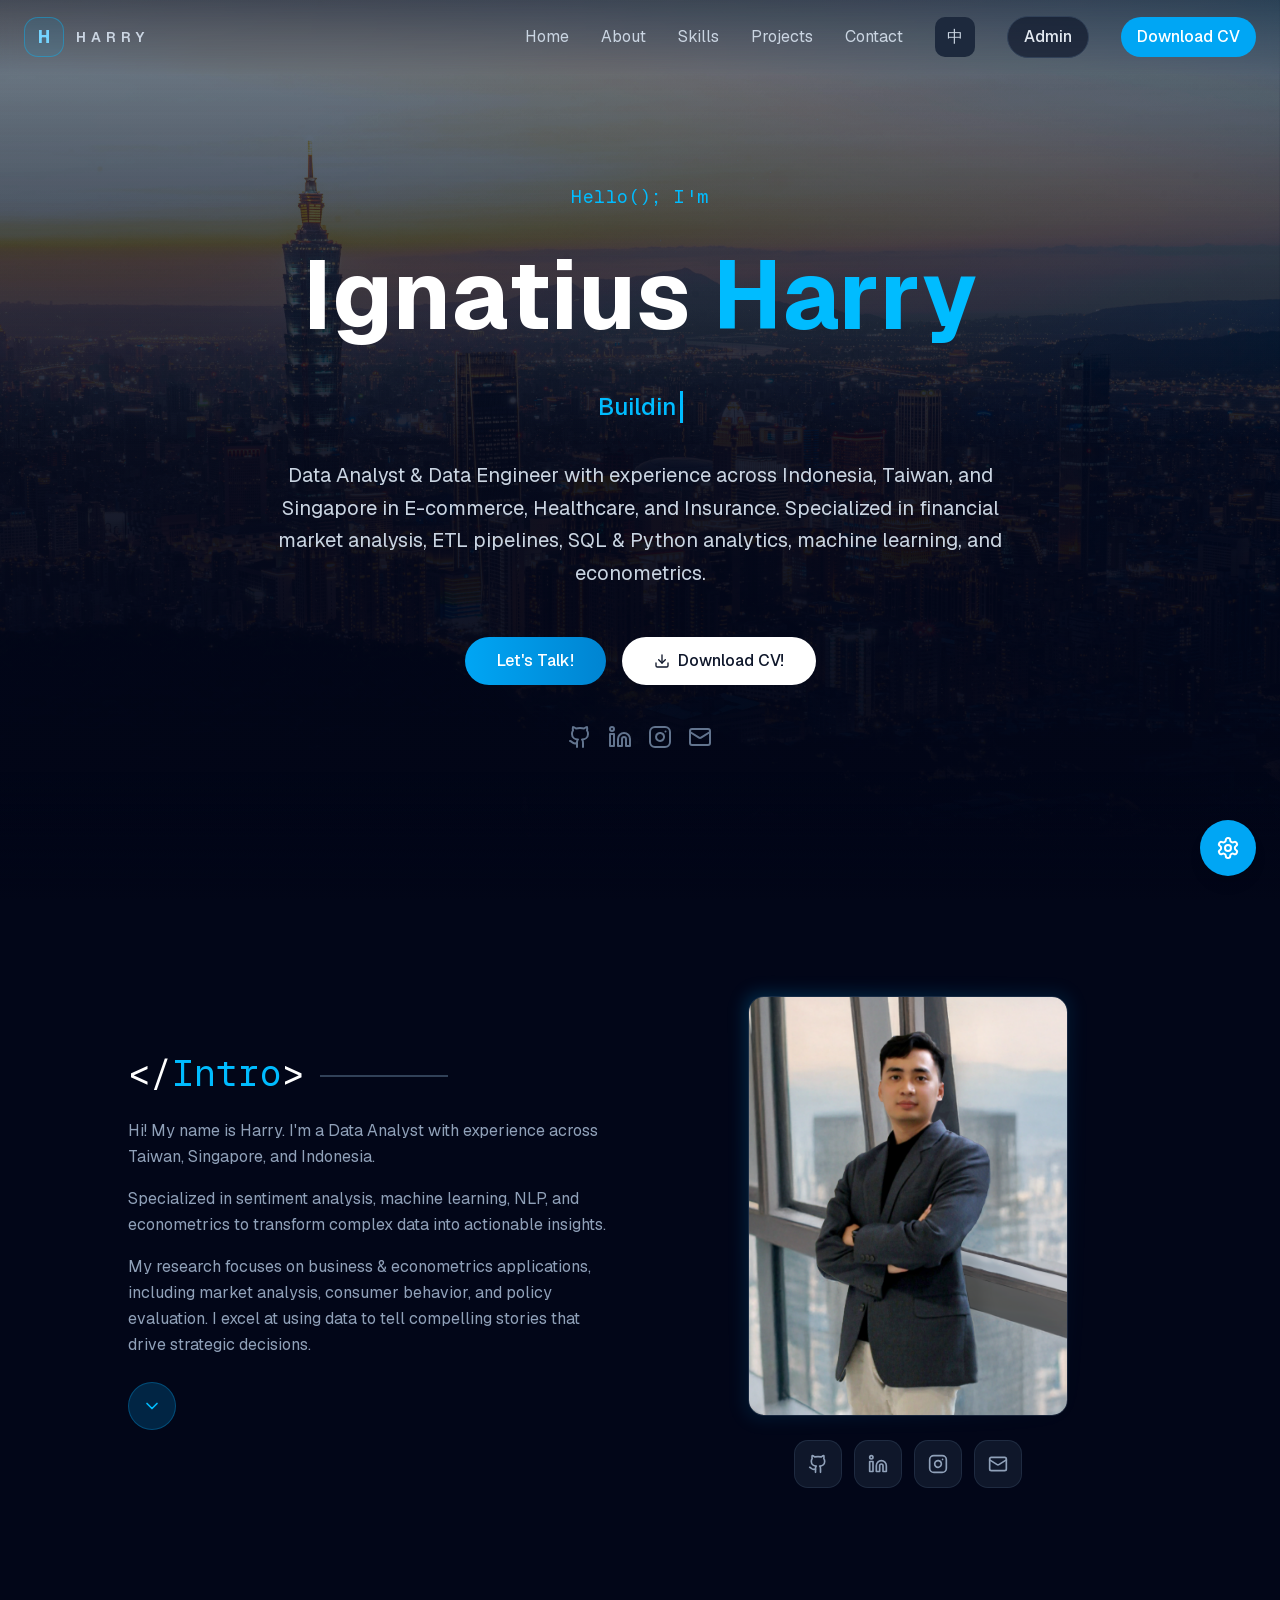
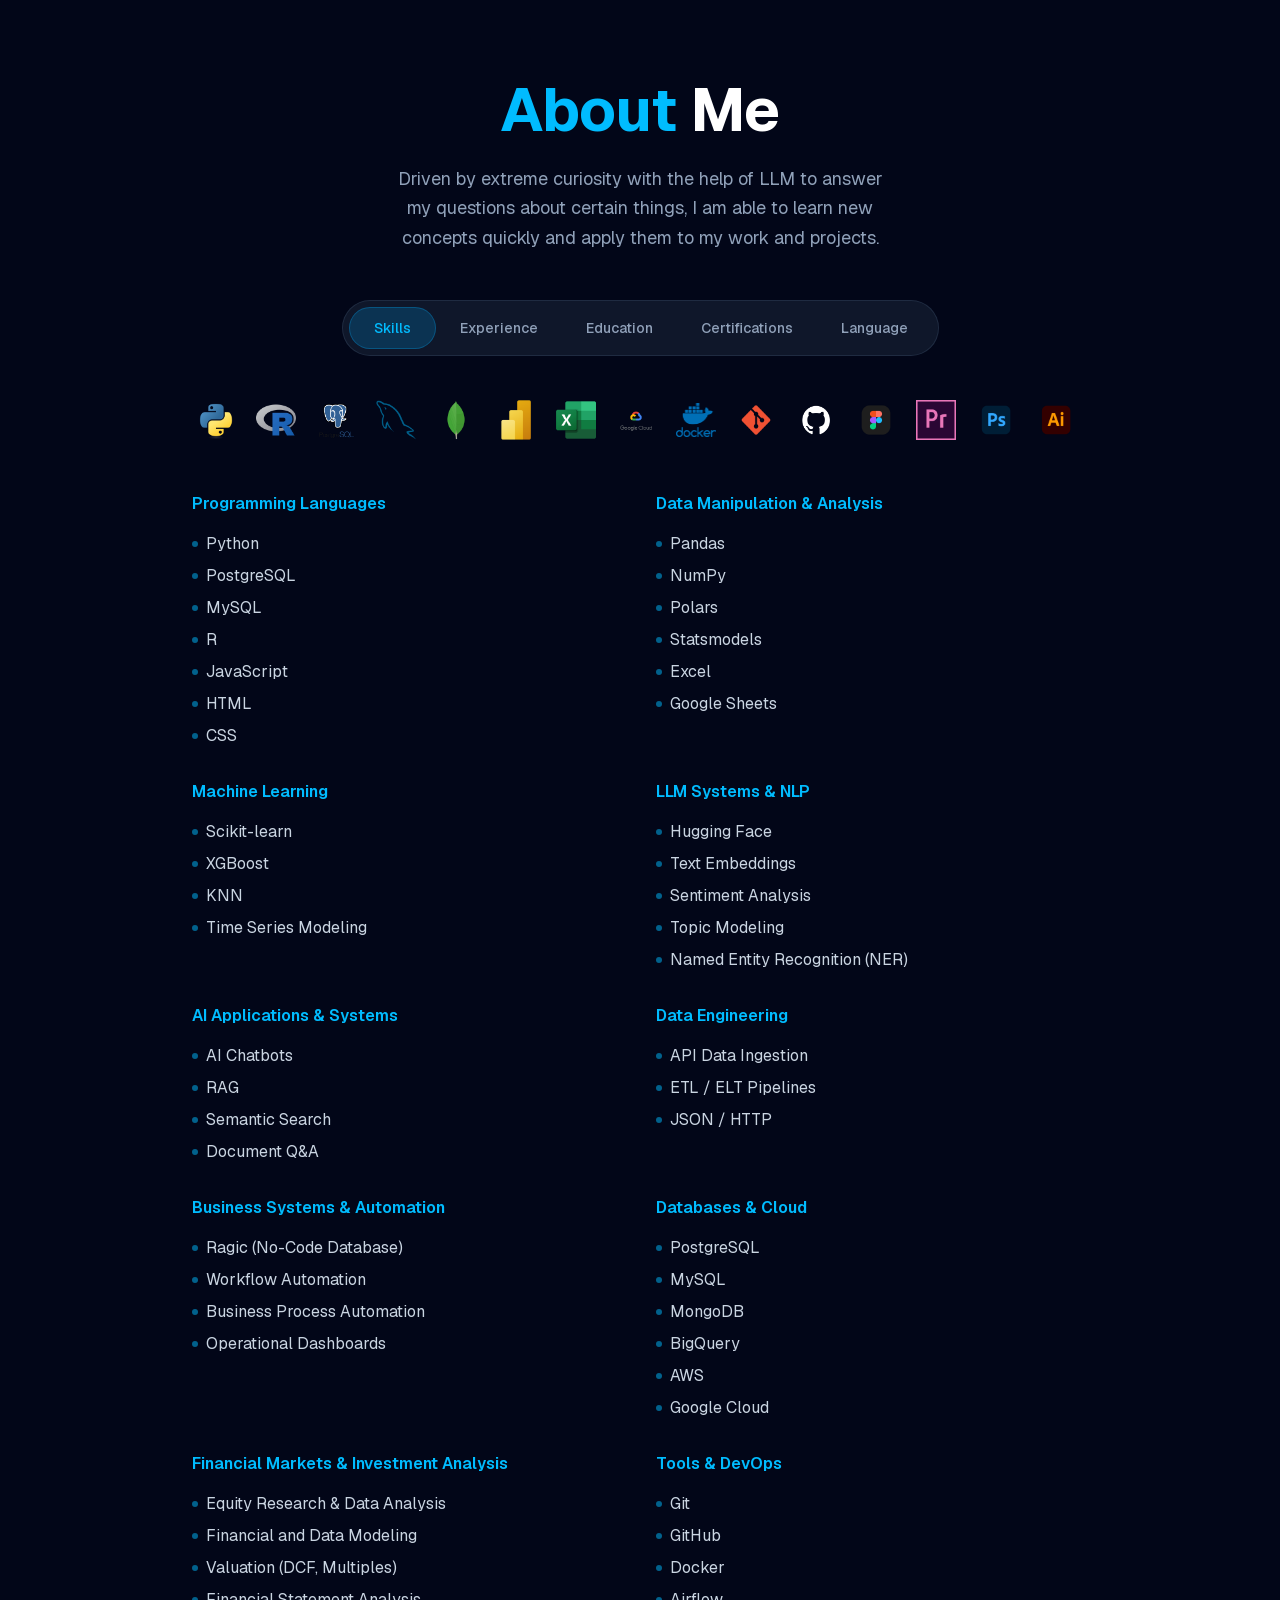
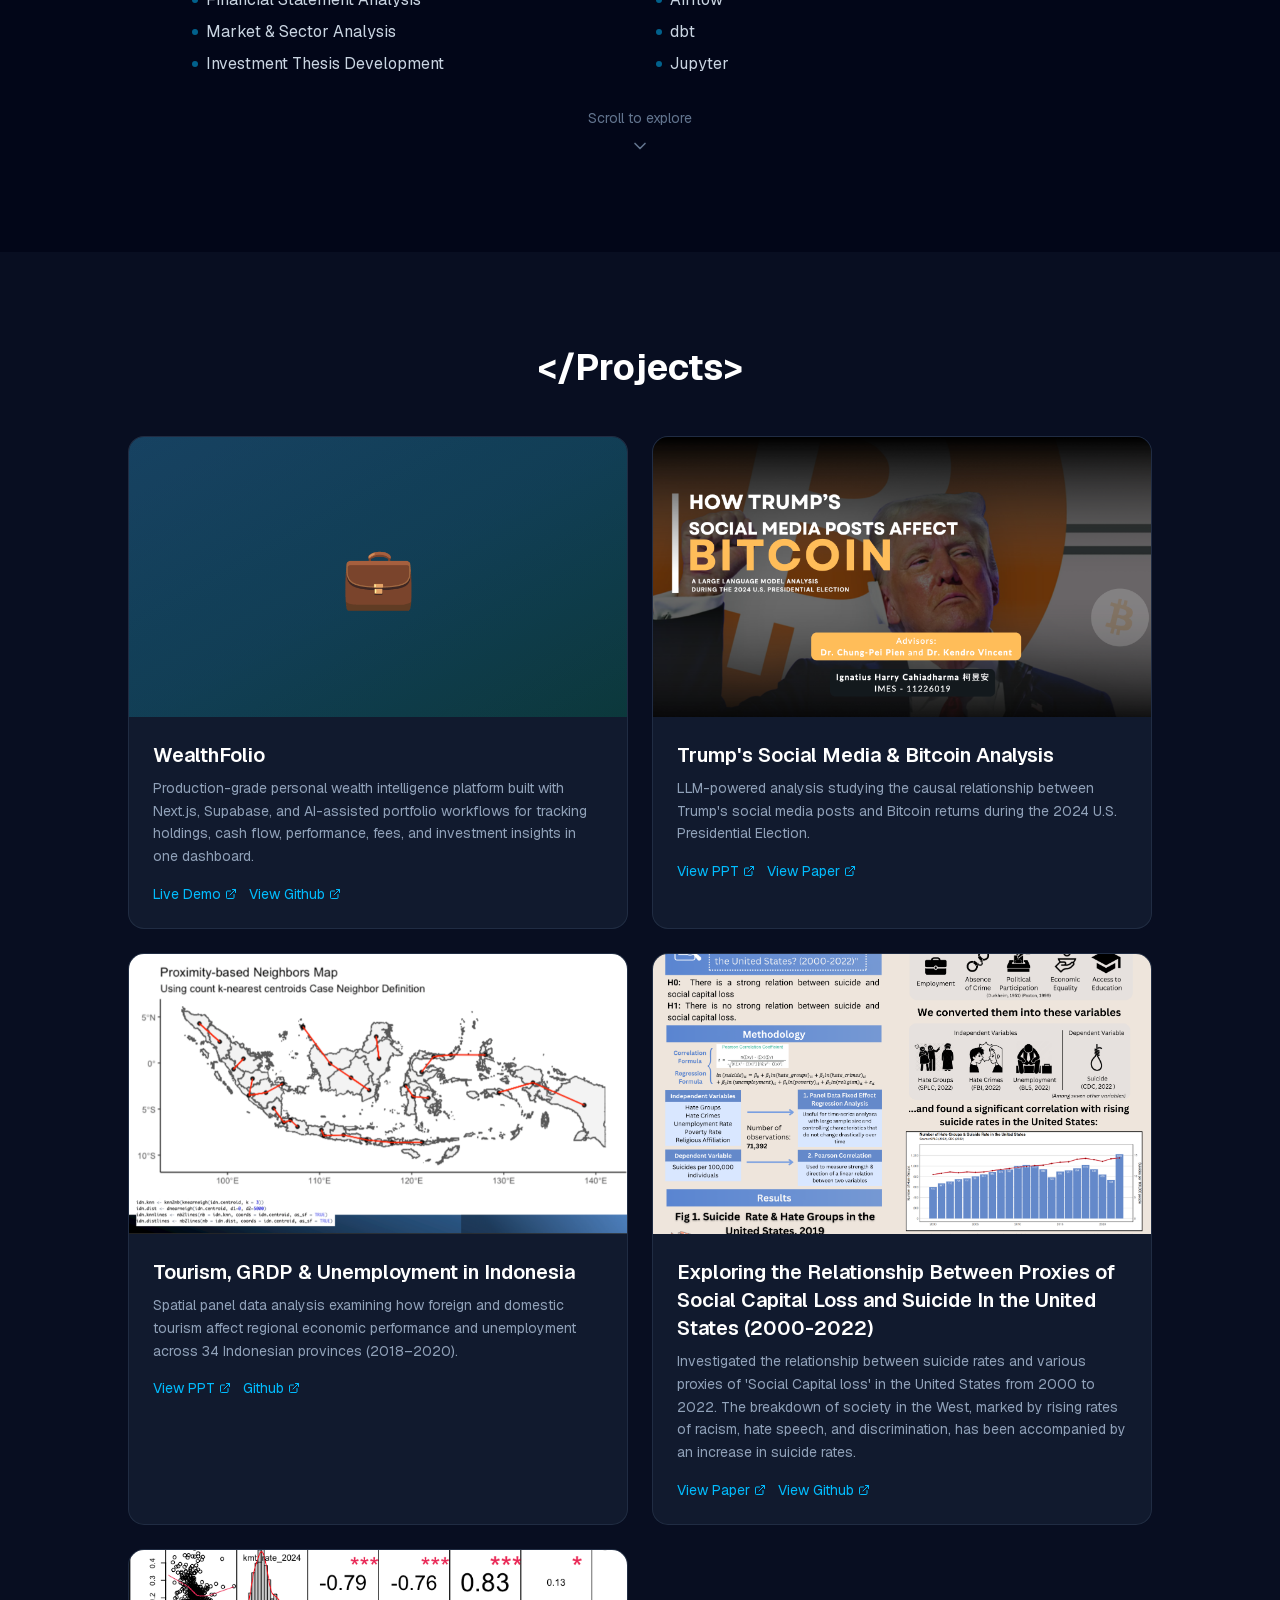
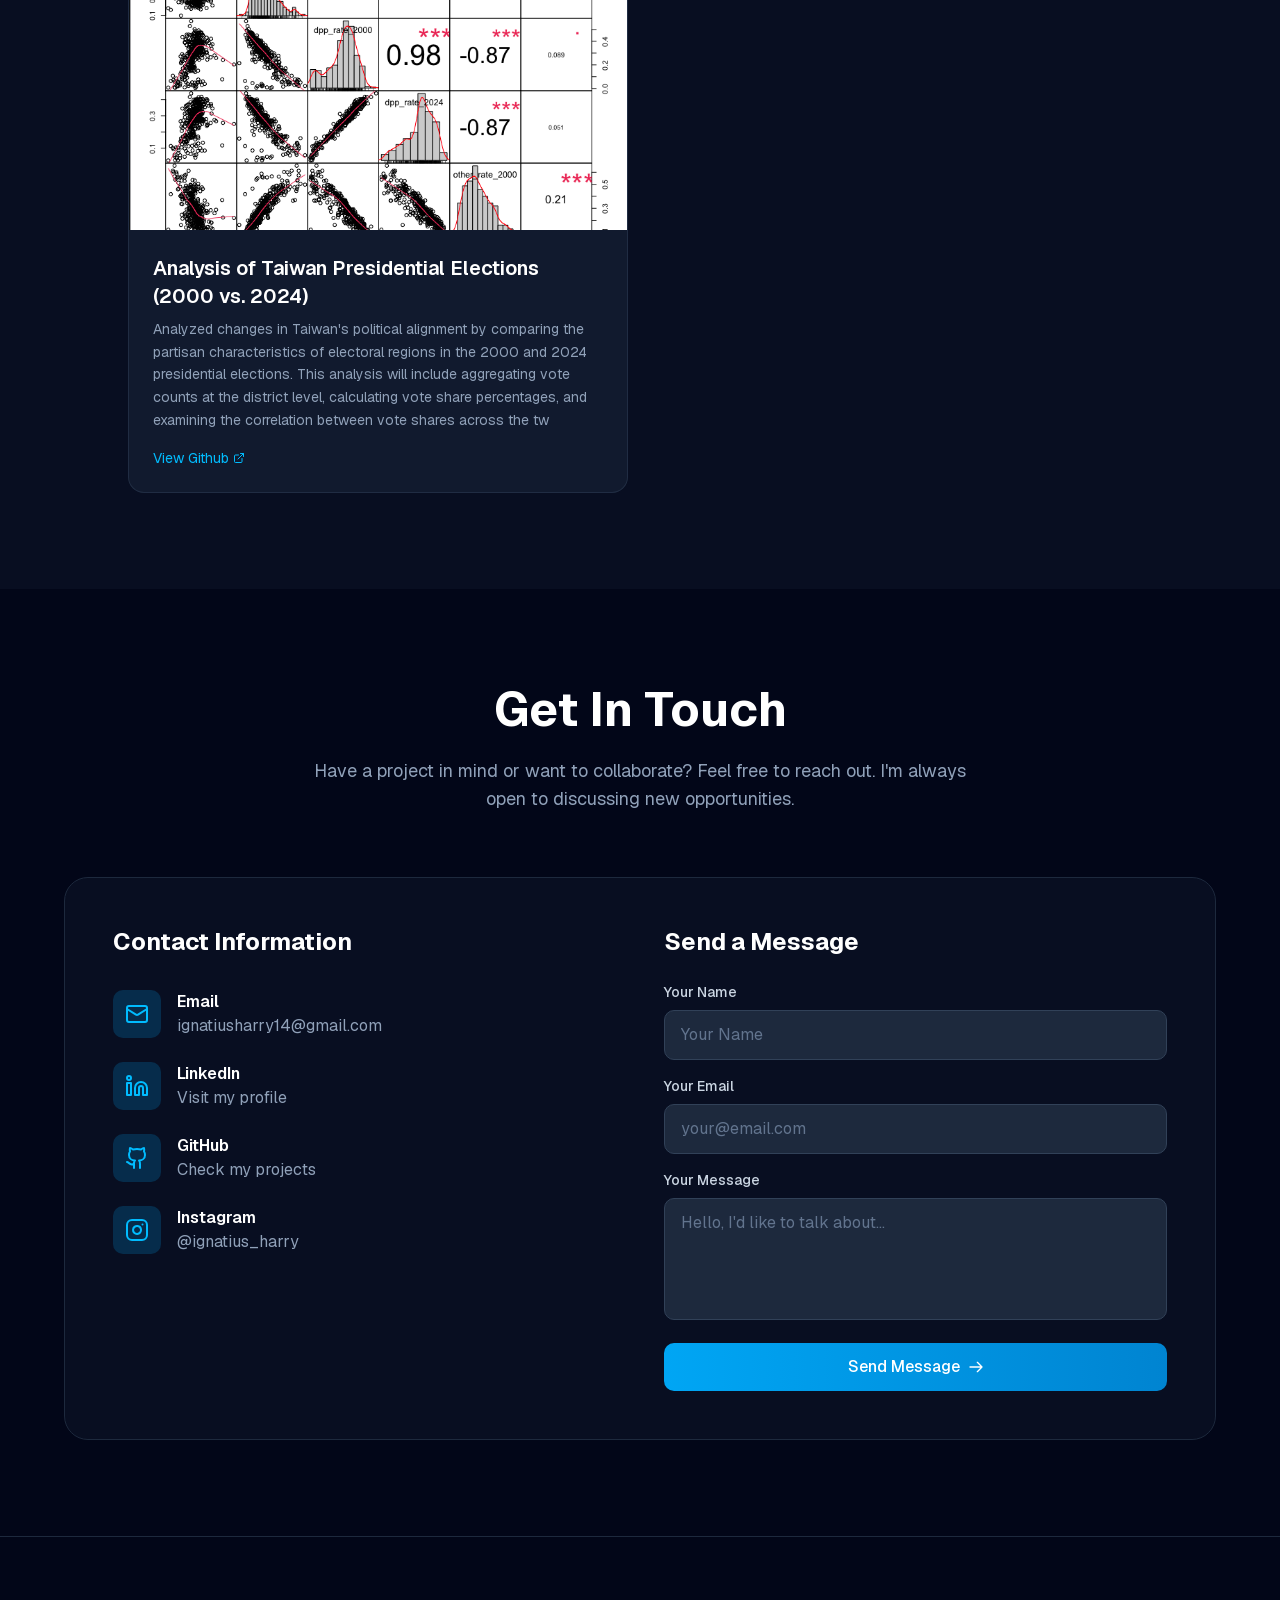
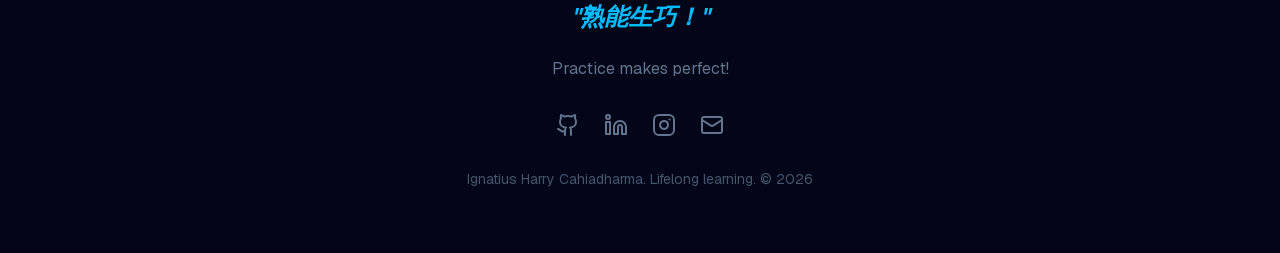
==== index.html @ c11cc2d5 "Deploy updated portfolio with admin page" ====
<!DOCTYPE html><!--fuTUIvAy3BELbhE4ps0kr--><html lang="en"><head><meta charSet="utf-8"/><meta name="viewport" content="width=device-width, initial-scale=1"/><link rel="preload" href="/_next/static/media/797e433ab948586e-s.p.29207c2f.woff2" as="font" crossorigin="" type="font/woff2"/><link rel="preload" href="/_next/static/media/caa3a2e1cccd8315-s.p.3b6cae6d.woff2" as="font" crossorigin="" type="font/woff2"/><link rel="preload" as="image" href="/images/taiwan-cityscape.jpg"/><link rel="preload" as="image" href="/images/profile-photo.jpg"/><link rel="stylesheet" href="/_next/static/chunks/88ef45449bc91df9.css" data-precedence="next"/><link rel="stylesheet" href="/_next/static/chunks/3c6518bfc5c4a1ba.css" data-precedence="next"/><link rel="preload" as="script" fetchPriority="low" href="/_next/static/chunks/ad914fd600b29f85.js"/><script src="/_next/static/chunks/248cba0fcb3874ed.js" async=""></script><script src="/_next/static/chunks/ba8a736ce3226769.js" async=""></script><script src="/_next/static/chunks/023d923a37d494fc.js" async=""></script><script src="/_next/static/chunks/652ad0aa26265c47.js" async=""></script><script src="/_next/static/chunks/turbopack-1b78e077f140e4de.js" async=""></script><script src="/_next/static/chunks/ff1a16fafef87110.js" async=""></script><script src="/_next/static/chunks/247eb132b7f7b574.js" async=""></script><script src="/_next/static/chunks/0c6932420e96e619.js" async=""></script><script src="/_next/static/chunks/4dcc933dcbfdb4cf.js" async=""></script><script src="/_next/static/chunks/646a4679d236197f.js" async=""></script><meta name="next-size-adjust" content=""/><title>Ignatius Harry | Portfolio</title><meta name="description" content="Data Analyst &amp; Computational Social Science Researcher with experience across Taiwan, Singapore, and Indonesia. Specialized in ETL/ELT pipelines, machine learning, NLP, and econometrics."/><link rel="icon" href="/icon.svg?v=20260524h" type="image/svg+xml"/><link rel="apple-touch-icon" href="/apple-icon.png?v=20260524h" sizes="180x180" type="image/png"/><script src="/_next/static/chunks/a6dad97d9634a72d.js" noModule=""></script></head><body class="font-sans antialiased"><div hidden=""><!--$--><!--/$--></div><div class="min-h-screen transition-colors duration-500 bg-slate-950 text-white"><style>
        @keyframes scrollLeft {
          0% {
            transform: translateX(0);
          }
          100% {
            transform: translateX(-50%);
          }
        }
        
        .carousel-scroll {
          animation: scrollLeft 30s linear infinite;
        }
        
        .carousel-container:hover .carousel-scroll {
          animation-play-state: paused;
        }

        @keyframes float {
          0%, 100% {
            transform: translateY(0px);
          }
          50% {
            transform: translateY(-20px);
          }
        }

        @keyframes pulse-glow {
          0%, 100% {
            opacity: 0.3;
          }
          50% {
            opacity: 0.6;
          }
        }

        @keyframes rotate-slow {
          from {
            transform: rotate(0deg);
          }
          to {
            transform: rotate(360deg);
          }
        }

        .animated-blob-1 {
          animation: float 6s ease-in-out infinite;
        }

        .animated-blob-2 {
          animation: float 8s ease-in-out infinite 1s;
        }

        .animated-blob-3 {
          animation: float 7s ease-in-out infinite 2s;
        }

        .glow-pulse {
          animation: pulse-glow 4s ease-in-out infinite;
        }

        .slow-rotate {
          animation: rotate-slow 20s linear infinite;
        }
      </style><div class="fixed inset-0 -z-10 overflow-hidden bg-slate-950"><div class="absolute animated-blob-1 top-20 left-10 w-80 h-80 bg-sky-500/20 rounded-full blur-3xl"></div><div class="absolute animated-blob-2 top-40 right-20 w-96 h-96 bg-violet-500/15 rounded-full blur-3xl"></div><div class="absolute animated-blob-3 bottom-32 left-1/2 w-72 h-72 bg-sky-400/10 rounded-full blur-3xl"></div><div class="absolute glow-pulse bottom-20 right-1/4 w-64 h-64 bg-cyan-500/20 rounded-full blur-2xl"></div></div><nav class="fixed top-0 left-0 right-0 z-50 transition-all duration-500 ease-in-out bg-gradient-to-b from-slate-950/40 via-slate-950/20 to-transparent backdrop-blur-sm"><div class="max-w-7xl mx-auto px-6 py-4"><div class="flex items-center justify-between"><a href="#home" class="group flex items-center gap-3" aria-label="Ignatius Harry home"><span class="flex h-10 w-10 items-center justify-center rounded-xl border text-lg font-bold transition-all duration-300 border-sky-400/40 bg-sky-500/10 text-sky-300 group-hover:border-sky-300 group-hover:bg-sky-500/20">H</span><span class="text-sm font-semibold uppercase tracking-[0.35em] transition-all duration-300 text-slate-300 group-hover:text-sky-300">Harry</span></a><div class="hidden md:flex items-center gap-8"><a href="#home" class="transition-colors text-slate-300 hover:text-sky-400">Home</a><a href="#about" class="transition-colors text-slate-300 hover:text-sky-400">About</a><a href="#skills" class="transition-colors text-slate-300 hover:text-sky-400">Skills</a><a href="#projects" class="transition-colors text-slate-300 hover:text-sky-400">Projects</a><a href="#contact" class="transition-colors text-slate-300 hover:text-sky-400">Contact</a><button class="px-3 py-2 rounded-lg transition-all font-medium bg-slate-800 hover:bg-slate-700 text-slate-300" aria-label="切換為繁體中文">中</button><a href="/admin" class="px-4 py-2 rounded-full font-medium transition-all border border-slate-700 bg-slate-900/70 hover:bg-slate-800 text-slate-200">Admin</a><a href="/cv/Ignatius_Harry_CV.pdf" download="" class="px-4 py-2 rounded-full font-medium transition-all bg-sky-500 hover:bg-sky-400 text-white">Download CV</a></div><button class="md:hidden p-2 rounded-lg transition-colors hover:bg-slate-800" aria-label="Toggle menu"><svg xmlns="http://www.w3.org/2000/svg" width="24" height="24" viewBox="0 0 24 24" fill="none" stroke="currentColor" stroke-width="2" stroke-linecap="round" stroke-linejoin="round" class="lucide lucide-menu w-6 h-6"><line x1="4" x2="20" y1="12" y2="12"></line><line x1="4" x2="20" y1="6" y2="6"></line><line x1="4" x2="20" y1="18" y2="18"></line></svg></button></div></div></nav><div class="fixed inset-0 pointer-events-none"><img alt="Taiwan cityscape" decoding="async" data-nimg="fill" class="object-cover transition-opacity duration-500 opacity-100" style="position:absolute;height:100%;width:100%;left:0;top:0;right:0;bottom:0;color:transparent" src="/images/taiwan-cityscape.jpg"/></div><div class="fixed inset-0 bg-gradient-to-b from-slate-900/50 via-slate-900/60 via-slate-950/70 via-slate-950/80 via-slate-950/90 to-slate-950 pointer-events-none"></div><div class="fixed top-0 left-0 right-0 h-[50vh] bg-gradient-to-b from-sky-900/12 via-sky-900/8 via-sky-900/4 to-transparent pointer-events-none"></div><div class="fixed bottom-0 left-0 right-0 h-24 bg-gradient-to-t from-slate-950 via-slate-950/95 to-transparent pointer-events-none"></div><div class="fixed bottom-6 right-6 z-50 flex flex-col items-end gap-3"><button class="w-14 h-14 rounded-full bg-sky-500 hover:bg-sky-400 text-white flex items-center justify-center shadow-lg transition-all " aria-label="Settings"><svg xmlns="http://www.w3.org/2000/svg" width="24" height="24" viewBox="0 0 24 24" fill="none" stroke="currentColor" stroke-width="2" stroke-linecap="round" stroke-linejoin="round" class="lucide lucide-settings w-6 h-6"><path d="M12.22 2h-.44a2 2 0 0 0-2 2v.18a2 2 0 0 1-1 1.73l-.43.25a2 2 0 0 1-2 0l-.15-.08a2 2 0 0 0-2.73.73l-.22.38a2 2 0 0 0 .73 2.73l.15.1a2 2 0 0 1 1 1.72v.51a2 2 0 0 1-1 1.74l-.15.09a2 2 0 0 0-.73 2.73l.22.38a2 2 0 0 0 2.73.73l.15-.08a2 2 0 0 1 2 0l.43.25a2 2 0 0 1 1 1.73V20a2 2 0 0 0 2 2h.44a2 2 0 0 0 2-2v-.18a2 2 0 0 1 1-1.73l.43-.25a2 2 0 0 1 2 0l.15.08a2 2 0 0 0 2.73-.73l.22-.39a2 2 0 0 0-.73-2.73l-.15-.08a2 2 0 0 1-1-1.74v-.5a2 2 0 0 1 1-1.74l.15-.09a2 2 0 0 0 .73-2.73l-.22-.38a2 2 0 0 0-2.73-.73l-.15.08a2 2 0 0 1-2 0l-.43-.25a2 2 0 0 1-1-1.73V4a2 2 0 0 0-2-2z"></path><circle cx="12" cy="12" r="3"></circle></svg></button></div><section id="home" class="relative z-10 min-h-screen flex items-center justify-center px-6 py-20 pt-28"><div class="absolute inset-0 overflow-hidden"><div class="absolute top-1/2 left-1/2 -translate-x-1/2 -translate-y-1/2 w-[800px] h-[600px] bg-gradient-radial from-sky-900/30 via-slate-900/50 to-transparent rounded-full blur-3xl"></div><div class="absolute bottom-0 left-0 right-0 h-32 bg-gradient-to-t from-slate-950 to-transparent"></div></div><div class="max-w-4xl mx-auto w-full text-center relative"><div class="space-y-6"><p class="font-mono text-sky-400 text-lg tracking-wide"><span><span class="inline-block jello-letter cursor-default" style="animation-delay:0ms">H</span><span class="inline-block jello-letter cursor-default" style="animation-delay:50ms">e</span><span class="inline-block jello-letter cursor-default" style="animation-delay:100ms">l</span><span class="inline-block jello-letter cursor-default" style="animation-delay:150ms">l</span><span class="inline-block jello-letter cursor-default" style="animation-delay:200ms">o</span><span class="inline-block jello-letter cursor-default" style="animation-delay:250ms">(</span><span class="inline-block jello-letter cursor-default" style="animation-delay:300ms">)</span><span class="inline-block jello-letter cursor-default" style="animation-delay:350ms">;</span><span class="inline-block jello-letter cursor-default" style="animation-delay:400ms"> </span><span class="inline-block jello-letter cursor-default" style="animation-delay:450ms">I</span><span class="inline-block jello-letter cursor-default" style="animation-delay:500ms">&#x27;</span><span class="inline-block jello-letter cursor-default" style="animation-delay:550ms">m</span></span></p><h1 class="text-4xl sm:text-5xl md:text-7xl lg:text-8xl font-bold leading-tight"><span class="block md:inline"><span class="text-white"><span class="inline-block jello-letter cursor-default" style="animation-delay:200ms">I</span><span class="inline-block jello-letter cursor-default" style="animation-delay:250ms">g</span><span class="inline-block jello-letter cursor-default" style="animation-delay:300ms">n</span><span class="inline-block jello-letter cursor-default" style="animation-delay:350ms">a</span><span class="inline-block jello-letter cursor-default" style="animation-delay:400ms">t</span><span class="inline-block jello-letter cursor-default" style="animation-delay:450ms">i</span><span class="inline-block jello-letter cursor-default" style="animation-delay:500ms">u</span><span class="inline-block jello-letter cursor-default" style="animation-delay:550ms">s</span></span></span><span class="block md:inline"><span class="text-sky-400"><span class="inline-block jello-letter cursor-default" style="animation-delay:700ms"> </span><span class="inline-block jello-letter cursor-default" style="animation-delay:750ms">H</span><span class="inline-block jello-letter cursor-default" style="animation-delay:800ms">a</span><span class="inline-block jello-letter cursor-default" style="animation-delay:850ms">r</span><span class="inline-block jello-letter cursor-default" style="animation-delay:900ms">r</span><span class="inline-block jello-letter cursor-default" style="animation-delay:950ms">y</span></span></span></h1><h2 class="text-xl md:text-2xl text-slate-400 font-medium"></h2><div class="text-base sm:text-lg md:text-xl lg:text-2xl font-medium min-h-[3rem] sm:min-h-[3.5rem] flex items-center justify-center px-4 text-sky-400"><span class="inline-block border-r-3 border-sky-400 pr-1 text-center"></span></div><p class="text-base sm:text-lg md:text-xl max-w-3xl mx-auto leading-relaxed text-slate-300 px-4">Data Analyst &amp; Data Engineer with experience across Indonesia, Taiwan, and Singapore in E-commerce, Healthcare, and Insurance. Specialized in financial market analysis, ETL pipelines, SQL &amp; Python analytics, machine learning, and econometrics.</p><div class="flex flex-col sm:flex-row items-center justify-center gap-4 pt-6 px-4"><a href="mailto:ignatiusharry14@gmail.com" class="relative px-6 sm:px-8 py-3 rounded-full font-medium text-white overflow-hidden group w-full sm:w-auto text-center"><span class="absolute inset-0 bg-gradient-to-r from-sky-500 via-sky-600 to-sky-500 bg-[length:200%_100%] animate-gradient-x"></span><span class="relative">Let&#x27;s Talk!</span></a><a href="/cv/Ignatius_Harry_CV.pdf" download="" class="px-6 sm:px-8 py-3 rounded-full font-medium bg-white text-slate-900 hover:bg-slate-100 transition-colors flex items-center justify-center gap-2 w-full sm:w-auto"><svg xmlns="http://www.w3.org/2000/svg" width="24" height="24" viewBox="0 0 24 24" fill="none" stroke="currentColor" stroke-width="2" stroke-linecap="round" stroke-linejoin="round" class="lucide lucide-download w-4 h-4"><path d="M21 15v4a2 2 0 0 1-2 2H5a2 2 0 0 1-2-2v-4"></path><polyline points="7 10 12 15 17 10"></polyline><line x1="12" x2="12" y1="15" y2="3"></line></svg>Download CV!</a></div><div class="flex justify-center gap-4 pt-4"><a href="https://github.com/IgnatiusHarry" target="_blank" rel="noopener noreferrer" class="text-slate-500 hover:text-sky-400 transition-colors" aria-label="GitHub"><svg xmlns="http://www.w3.org/2000/svg" width="24" height="24" viewBox="0 0 24 24" fill="none" stroke="currentColor" stroke-width="2" stroke-linecap="round" stroke-linejoin="round" class="lucide lucide-github w-6 h-6"><path d="M15 22v-4a4.8 4.8 0 0 0-1-3.5c3 0 6-2 6-5.5.08-1.25-.27-2.48-1-3.5.28-1.15.28-2.35 0-3.5 0 0-1 0-3 1.5-2.64-.5-5.36-.5-8 0C6 2 5 2 5 2c-.3 1.15-.3 2.35 0 3.5A5.403 5.403 0 0 0 4 9c0 3.5 3 5.5 6 5.5-.39.49-.68 1.05-.85 1.65-.17.6-.22 1.23-.15 1.85v4"></path><path d="M9 18c-4.51 2-5-2-7-2"></path></svg></a><a href="https://www.linkedin.com/in/ignatiusharry/" target="_blank" rel="noopener noreferrer" class="text-slate-500 hover:text-sky-400 transition-colors" aria-label="LinkedIn"><svg xmlns="http://www.w3.org/2000/svg" width="24" height="24" viewBox="0 0 24 24" fill="none" stroke="currentColor" stroke-width="2" stroke-linecap="round" stroke-linejoin="round" class="lucide lucide-linkedin w-6 h-6"><path d="M16 8a6 6 0 0 1 6 6v7h-4v-7a2 2 0 0 0-2-2 2 2 0 0 0-2 2v7h-4v-7a6 6 0 0 1 6-6z"></path><rect width="4" height="12" x="2" y="9"></rect><circle cx="4" cy="4" r="2"></circle></svg></a><a href="https://www.instagram.com/ignatius_harry/" target="_blank" rel="noopener noreferrer" class="text-slate-500 hover:text-sky-400 transition-colors" aria-label="Instagram"><svg xmlns="http://www.w3.org/2000/svg" width="24" height="24" viewBox="0 0 24 24" fill="none" stroke="currentColor" stroke-width="2" stroke-linecap="round" stroke-linejoin="round" class="lucide lucide-instagram w-6 h-6"><rect width="20" height="20" x="2" y="2" rx="5" ry="5"></rect><path d="M16 11.37A4 4 0 1 1 12.63 8 4 4 0 0 1 16 11.37z"></path><line x1="17.5" x2="17.51" y1="6.5" y2="6.5"></line></svg></a><a href="mailto:ignatiusharry14@gmail.com" class="text-slate-500 hover:text-sky-400 transition-colors" aria-label="Email"><svg xmlns="http://www.w3.org/2000/svg" width="24" height="24" viewBox="0 0 24 24" fill="none" stroke="currentColor" stroke-width="2" stroke-linecap="round" stroke-linejoin="round" class="lucide lucide-mail w-6 h-6"><rect width="20" height="16" x="2" y="4" rx="2"></rect><path d="m22 7-8.97 5.7a1.94 1.94 0 0 1-2.06 0L2 7"></path></svg></a></div></div></div></section><section id="about" class="relative z-10 py-24 px-6"><div class="max-w-5xl mx-auto"><div class="grid md:grid-cols-2 gap-12 items-center"><div class="space-y-6"><h2 class="font-mono text-2xl sm:text-3xl md:text-4xl text-white">&lt;/<span class="text-sky-400">Intro</span>&gt;<span class="hidden sm:inline-block w-32 h-0.5 bg-slate-700 ml-4 align-middle"></span></h2><div class="space-y-4 text-sm sm:text-base text-slate-400 leading-relaxed"><p>Hi! My name is Harry. I&#x27;m a Data Analyst with experience across Taiwan, Singapore, and Indonesia.</p><p>Specialized in sentiment analysis, machine learning, NLP, and econometrics to transform complex data into actionable insights.</p><p>My research focuses on business &amp; econometrics applications, including market analysis, consumer behavior, and policy evaluation. I excel at using data to tell compelling stories that drive strategic decisions.</p></div><button class="w-12 h-12 rounded-full bg-sky-500/20 border-sky-500/30 text-sky-400 hover:bg-sky-500/30 border flex items-center justify-center transition-colors" aria-label="Scroll down"><svg xmlns="http://www.w3.org/2000/svg" width="24" height="24" viewBox="0 0 24 24" fill="none" stroke="currentColor" stroke-width="2" stroke-linecap="round" stroke-linejoin="round" class="lucide lucide-chevron-down w-5 h-5"><path d="m6 9 6 6 6-6"></path></svg></button></div><div class="flex flex-col items-center gap-6"><div class="relative"><div class="absolute -inset-1 bg-gradient-to-br from-sky-500/20 to-transparent rounded-2xl blur-sm"></div><div class="relative w-64 h-80 sm:w-72 sm:h-96 md:w-80 md:h-[420px] rounded-2xl overflow-hidden border border-slate-700/50"><img alt="Ignatius Harry - Data Analyst" decoding="async" data-nimg="fill" class="object-cover" style="position:absolute;height:100%;width:100%;left:0;top:0;right:0;bottom:0;color:transparent" src="/images/profile-photo.jpg"/></div></div><div class="flex gap-3"><a href="https://github.com/IgnatiusHarry" target="_blank" rel="noopener noreferrer" class="w-10 h-10 sm:w-12 sm:h-12 rounded-xl bg-slate-800/50 border-slate-700/50 text-slate-400 hover:text-white hover:border-sky-500/50 border flex items-center justify-center transition-all" aria-label="GitHub"><svg xmlns="http://www.w3.org/2000/svg" width="24" height="24" viewBox="0 0 24 24" fill="none" stroke="currentColor" stroke-width="2" stroke-linecap="round" stroke-linejoin="round" class="lucide lucide-github w-4 h-4 sm:w-5 sm:h-5"><path d="M15 22v-4a4.8 4.8 0 0 0-1-3.5c3 0 6-2 6-5.5.08-1.25-.27-2.48-1-3.5.28-1.15.28-2.35 0-3.5 0 0-1 0-3 1.5-2.64-.5-5.36-.5-8 0C6 2 5 2 5 2c-.3 1.15-.3 2.35 0 3.5A5.403 5.403 0 0 0 4 9c0 3.5 3 5.5 6 5.5-.39.49-.68 1.05-.85 1.65-.17.6-.22 1.23-.15 1.85v4"></path><path d="M9 18c-4.51 2-5-2-7-2"></path></svg></a><a href="https://www.linkedin.com/in/ignatiusharry/" target="_blank" rel="noopener noreferrer" class="w-10 h-10 sm:w-12 sm:h-12 rounded-xl bg-slate-800/50 border-slate-700/50 text-slate-400 hover:text-white hover:border-sky-500/50 border flex items-center justify-center transition-all" aria-label="LinkedIn"><svg xmlns="http://www.w3.org/2000/svg" width="24" height="24" viewBox="0 0 24 24" fill="none" stroke="currentColor" stroke-width="2" stroke-linecap="round" stroke-linejoin="round" class="lucide lucide-linkedin w-4 h-4 sm:w-5 sm:h-5"><path d="M16 8a6 6 0 0 1 6 6v7h-4v-7a2 2 0 0 0-2-2 2 2 0 0 0-2 2v7h-4v-7a6 6 0 0 1 6-6z"></path><rect width="4" height="12" x="2" y="9"></rect><circle cx="4" cy="4" r="2"></circle></svg></a><a href="https://www.instagram.com/ignatius_harry/" target="_blank" rel="noopener noreferrer" class="w-10 h-10 sm:w-12 sm:h-12 rounded-xl bg-slate-800/50 border-slate-700/50 text-slate-400 hover:text-white hover:border-sky-500/50 border flex items-center justify-center transition-all" aria-label="Instagram"><svg xmlns="http://www.w3.org/2000/svg" width="24" height="24" viewBox="0 0 24 24" fill="none" stroke="currentColor" stroke-width="2" stroke-linecap="round" stroke-linejoin="round" class="lucide lucide-instagram w-4 h-4 sm:w-5 sm:h-5"><rect width="20" height="20" x="2" y="2" rx="5" ry="5"></rect><path d="M16 11.37A4 4 0 1 1 12.63 8 4 4 0 0 1 16 11.37z"></path><line x1="17.5" x2="17.51" y1="6.5" y2="6.5"></line></svg></a><a href="mailto:ignatiusharry14@gmail.com" class="w-10 h-10 sm:w-12 sm:h-12 rounded-xl bg-slate-800/50 border-slate-700/50 text-slate-400 hover:text-white hover:border-sky-500/50 border flex items-center justify-center transition-all" aria-label="Email"><svg xmlns="http://www.w3.org/2000/svg" width="24" height="24" viewBox="0 0 24 24" fill="none" stroke="currentColor" stroke-width="2" stroke-linecap="round" stroke-linejoin="round" class="lucide lucide-mail w-4 h-4 sm:w-5 sm:h-5"><rect width="20" height="16" x="2" y="4" rx="2"></rect><path d="m22 7-8.97 5.7a1.94 1.94 0 0 1-2.06 0L2 7"></path></svg></a></div></div></div></div></section><section id="skills" class="relative z-10 py-24 px-6"><div class="max-w-4xl mx-auto"><div class="text-center mb-12 px-4"><h2 class="text-4xl sm:text-5xl md:text-6xl font-bold mb-6"><span class="text-sky-400">About</span> <span class="text-white">Me</span></h2><p class="text-base sm:text-lg text-slate-400 max-w-2xl mx-auto leading-relaxed text-balance">Driven by extreme curiosity with the help of LLM to answer my questions about certain things, I am able to learn new concepts quickly and apply them to my work and projects.</p></div><div class="hidden md:flex justify-center mb-10"><div class="inline-flex bg-slate-800/50 border-slate-700/50 rounded-full p-1.5 border"><button class="px-6 py-2.5 rounded-full text-sm font-medium transition-all duration-300 bg-sky-500/20 text-sky-400 border border-sky-500/30">Skills</button><button class="px-6 py-2.5 rounded-full text-sm font-medium transition-all duration-300 text-slate-400 hover:text-white">Experience</button><button class="px-6 py-2.5 rounded-full text-sm font-medium transition-all duration-300 text-slate-400 hover:text-white">Education</button><button class="px-6 py-2.5 rounded-full text-sm font-medium transition-all duration-300 text-slate-400 hover:text-white">Certifications</button><button class="px-6 py-2.5 rounded-full text-sm font-medium transition-all duration-300 text-slate-400 hover:text-white">Language</button></div></div><div class="md:hidden mb-8"><div class="relative"><button class="w-full bg-slate-800/50 border-slate-700/50 border rounded-2xl px-6 py-4 flex items-center justify-between transition-all"><span class="font-medium text-white">Skills</span><svg xmlns="http://www.w3.org/2000/svg" width="24" height="24" viewBox="0 0 24 24" fill="none" stroke="currentColor" stroke-width="2" stroke-linecap="round" stroke-linejoin="round" class="lucide lucide-chevron-down w-5 h-5 text-slate-400"><path d="m6 9 6 6 6-6"></path></svg></button></div></div><div class="min-h-[500px]"><div class="animate-in fade-in duration-500"><div class="mb-12 overflow-hidden"><div class="carousel-container"><div class="carousel-scroll flex gap-3"><div class="w-12 h-12 rounded-xl flex items-center justify-center p-2 transition-all duration-300 hover:scale-110 relative flex-shrink-0" title="Python"><img alt="Python" loading="lazy" decoding="async" data-nimg="fill" class="object-contain p-1" style="position:absolute;height:100%;width:100%;left:0;top:0;right:0;bottom:0;color:transparent" src="/images/Python.png"/></div><div class="w-12 h-12 rounded-xl flex items-center justify-center p-2 transition-all duration-300 hover:scale-110 relative flex-shrink-0" title="R"><img alt="R" loading="lazy" decoding="async" data-nimg="fill" class="object-contain p-1" style="position:absolute;height:100%;width:100%;left:0;top:0;right:0;bottom:0;color:transparent" src="/images/R.png"/></div><div class="w-12 h-12 rounded-xl flex items-center justify-center p-2 transition-all duration-300 hover:scale-110 relative flex-shrink-0" title="PostgreSQL"><img alt="PostgreSQL" loading="lazy" decoding="async" data-nimg="fill" class="object-contain p-1" style="position:absolute;height:100%;width:100%;left:0;top:0;right:0;bottom:0;color:transparent" src="/images/postgress.png"/></div><div class="w-12 h-12 rounded-xl flex items-center justify-center p-2 transition-all duration-300 hover:scale-110 relative flex-shrink-0" title="MySQL"><img alt="MySQL" loading="lazy" decoding="async" data-nimg="fill" class="object-contain p-1" style="position:absolute;height:100%;width:100%;left:0;top:0;right:0;bottom:0;color:transparent" src="/images/MySQL.png"/></div><div class="w-12 h-12 rounded-xl flex items-center justify-center p-2 transition-all duration-300 hover:scale-110 relative flex-shrink-0" title="MongoDB"><img alt="MongoDB" loading="lazy" decoding="async" data-nimg="fill" class="object-contain p-1" style="position:absolute;height:100%;width:100%;left:0;top:0;right:0;bottom:0;color:transparent" src="/images/MongoDB.png"/></div><div class="w-12 h-12 rounded-xl flex items-center justify-center p-2 transition-all duration-300 hover:scale-110 relative flex-shrink-0" title="Power BI"><img alt="Power BI" loading="lazy" decoding="async" data-nimg="fill" class="object-contain p-1" style="position:absolute;height:100%;width:100%;left:0;top:0;right:0;bottom:0;color:transparent" src="/images/power-bi-icon.png"/></div><div class="w-12 h-12 rounded-xl flex items-center justify-center p-2 transition-all duration-300 hover:scale-110 relative flex-shrink-0" title="Excel"><img alt="Excel" loading="lazy" decoding="async" data-nimg="fill" class="object-contain p-1" style="position:absolute;height:100%;width:100%;left:0;top:0;right:0;bottom:0;color:transparent" src="/images/microsoft-excel-icon.png"/></div><div class="w-12 h-12 rounded-xl flex items-center justify-center p-2 transition-all duration-300 hover:scale-110 relative flex-shrink-0" title="Google Cloud"><img alt="Google Cloud" loading="lazy" decoding="async" data-nimg="fill" class="object-contain p-1" style="position:absolute;height:100%;width:100%;left:0;top:0;right:0;bottom:0;color:transparent" src="/images/GoogleCloud.png"/></div><div class="w-12 h-12 rounded-xl flex items-center justify-center p-2 transition-all duration-300 hover:scale-110 relative flex-shrink-0" title="Docker"><img alt="Docker" loading="lazy" decoding="async" data-nimg="fill" class="object-contain p-1" style="position:absolute;height:100%;width:100%;left:0;top:0;right:0;bottom:0;color:transparent" src="/images/docker-inc-clip-art-microservices-application-software-container-4b0215d202db534a531f728e2f5eeeb7.png"/></div><div class="w-12 h-12 rounded-xl flex items-center justify-center p-2 transition-all duration-300 hover:scale-110 relative flex-shrink-0" title="Git"><img alt="Git" loading="lazy" decoding="async" data-nimg="fill" class="object-contain p-1" style="position:absolute;height:100%;width:100%;left:0;top:0;right:0;bottom:0;color:transparent" src="/images/gitlogo.png"/></div><div class="w-12 h-12 rounded-xl flex items-center justify-center p-2 transition-all duration-300 hover:scale-110 relative flex-shrink-0" title="GitHub"><img alt="GitHub" loading="lazy" decoding="async" data-nimg="fill" class="object-contain p-1" style="position:absolute;height:100%;width:100%;left:0;top:0;right:0;bottom:0;color:transparent" src="/images/githublogo.png"/></div><div class="w-12 h-12 rounded-xl flex items-center justify-center p-2 transition-all duration-300 hover:scale-110 relative flex-shrink-0" title="Figma"><img alt="Figma" loading="lazy" decoding="async" data-nimg="fill" class="object-contain p-1" style="position:absolute;height:100%;width:100%;left:0;top:0;right:0;bottom:0;color:transparent" src="/images/figmalogo.png"/></div><div class="w-12 h-12 rounded-xl flex items-center justify-center p-2 transition-all duration-300 hover:scale-110 relative flex-shrink-0" title="Premiere Pro"><img alt="Premiere Pro" loading="lazy" decoding="async" data-nimg="fill" class="object-contain p-1" style="position:absolute;height:100%;width:100%;left:0;top:0;right:0;bottom:0;color:transparent" src="/images/Adobe Premiere Pro.png"/></div><div class="w-12 h-12 rounded-xl flex items-center justify-center p-2 transition-all duration-300 hover:scale-110 relative flex-shrink-0" title="Photoshop"><img alt="Photoshop" loading="lazy" decoding="async" data-nimg="fill" class="object-contain p-1" style="position:absolute;height:100%;width:100%;left:0;top:0;right:0;bottom:0;color:transparent" src="/images/pslogo.png"/></div><div class="w-12 h-12 rounded-xl flex items-center justify-center p-2 transition-all duration-300 hover:scale-110 relative flex-shrink-0" title="Illustrator"><img alt="Illustrator" loading="lazy" decoding="async" data-nimg="fill" class="object-contain p-1" style="position:absolute;height:100%;width:100%;left:0;top:0;right:0;bottom:0;color:transparent" src="/images/ailogo.png"/></div><div class="w-12 h-12 rounded-xl flex items-center justify-center p-2 transition-all duration-300 hover:scale-110 relative flex-shrink-0" title="Python"><img alt="Python" loading="lazy" decoding="async" data-nimg="fill" class="object-contain p-1" style="position:absolute;height:100%;width:100%;left:0;top:0;right:0;bottom:0;color:transparent" src="/images/Python.png"/></div><div class="w-12 h-12 rounded-xl flex items-center justify-center p-2 transition-all duration-300 hover:scale-110 relative flex-shrink-0" title="R"><img alt="R" loading="lazy" decoding="async" data-nimg="fill" class="object-contain p-1" style="position:absolute;height:100%;width:100%;left:0;top:0;right:0;bottom:0;color:transparent" src="/images/R.png"/></div><div class="w-12 h-12 rounded-xl flex items-center justify-center p-2 transition-all duration-300 hover:scale-110 relative flex-shrink-0" title="PostgreSQL"><img alt="PostgreSQL" loading="lazy" decoding="async" data-nimg="fill" class="object-contain p-1" style="position:absolute;height:100%;width:100%;left:0;top:0;right:0;bottom:0;color:transparent" src="/images/postgress.png"/></div><div class="w-12 h-12 rounded-xl flex items-center justify-center p-2 transition-all duration-300 hover:scale-110 relative flex-shrink-0" title="MySQL"><img alt="MySQL" loading="lazy" decoding="async" data-nimg="fill" class="object-contain p-1" style="position:absolute;height:100%;width:100%;left:0;top:0;right:0;bottom:0;color:transparent" src="/images/MySQL.png"/></div><div class="w-12 h-12 rounded-xl flex items-center justify-center p-2 transition-all duration-300 hover:scale-110 relative flex-shrink-0" title="MongoDB"><img alt="MongoDB" loading="lazy" decoding="async" data-nimg="fill" class="object-contain p-1" style="position:absolute;height:100%;width:100%;left:0;top:0;right:0;bottom:0;color:transparent" src="/images/MongoDB.png"/></div><div class="w-12 h-12 rounded-xl flex items-center justify-center p-2 transition-all duration-300 hover:scale-110 relative flex-shrink-0" title="Power BI"><img alt="Power BI" loading="lazy" decoding="async" data-nimg="fill" class="object-contain p-1" style="position:absolute;height:100%;width:100%;left:0;top:0;right:0;bottom:0;color:transparent" src="/images/power-bi-icon.png"/></div><div class="w-12 h-12 rounded-xl flex items-center justify-center p-2 transition-all duration-300 hover:scale-110 relative flex-shrink-0" title="Excel"><img alt="Excel" loading="lazy" decoding="async" data-nimg="fill" class="object-contain p-1" style="position:absolute;height:100%;width:100%;left:0;top:0;right:0;bottom:0;color:transparent" src="/images/microsoft-excel-icon.png"/></div><div class="w-12 h-12 rounded-xl flex items-center justify-center p-2 transition-all duration-300 hover:scale-110 relative flex-shrink-0" title="Google Cloud"><img alt="Google Cloud" loading="lazy" decoding="async" data-nimg="fill" class="object-contain p-1" style="position:absolute;height:100%;width:100%;left:0;top:0;right:0;bottom:0;color:transparent" src="/images/GoogleCloud.png"/></div><div class="w-12 h-12 rounded-xl flex items-center justify-center p-2 transition-all duration-300 hover:scale-110 relative flex-shrink-0" title="Docker"><img alt="Docker" loading="lazy" decoding="async" data-nimg="fill" class="object-contain p-1" style="position:absolute;height:100%;width:100%;left:0;top:0;right:0;bottom:0;color:transparent" src="/images/docker-inc-clip-art-microservices-application-software-container-4b0215d202db534a531f728e2f5eeeb7.png"/></div><div class="w-12 h-12 rounded-xl flex items-center justify-center p-2 transition-all duration-300 hover:scale-110 relative flex-shrink-0" title="Git"><img alt="Git" loading="lazy" decoding="async" data-nimg="fill" class="object-contain p-1" style="position:absolute;height:100%;width:100%;left:0;top:0;right:0;bottom:0;color:transparent" src="/images/gitlogo.png"/></div><div class="w-12 h-12 rounded-xl flex items-center justify-center p-2 transition-all duration-300 hover:scale-110 relative flex-shrink-0" title="GitHub"><img alt="GitHub" loading="lazy" decoding="async" data-nimg="fill" class="object-contain p-1" style="position:absolute;height:100%;width:100%;left:0;top:0;right:0;bottom:0;color:transparent" src="/images/githublogo.png"/></div><div class="w-12 h-12 rounded-xl flex items-center justify-center p-2 transition-all duration-300 hover:scale-110 relative flex-shrink-0" title="Figma"><img alt="Figma" loading="lazy" decoding="async" data-nimg="fill" class="object-contain p-1" style="position:absolute;height:100%;width:100%;left:0;top:0;right:0;bottom:0;color:transparent" src="/images/figmalogo.png"/></div><div class="w-12 h-12 rounded-xl flex items-center justify-center p-2 transition-all duration-300 hover:scale-110 relative flex-shrink-0" title="Premiere Pro"><img alt="Premiere Pro" loading="lazy" decoding="async" data-nimg="fill" class="object-contain p-1" style="position:absolute;height:100%;width:100%;left:0;top:0;right:0;bottom:0;color:transparent" src="/images/Adobe Premiere Pro.png"/></div><div class="w-12 h-12 rounded-xl flex items-center justify-center p-2 transition-all duration-300 hover:scale-110 relative flex-shrink-0" title="Photoshop"><img alt="Photoshop" loading="lazy" decoding="async" data-nimg="fill" class="object-contain p-1" style="position:absolute;height:100%;width:100%;left:0;top:0;right:0;bottom:0;color:transparent" src="/images/pslogo.png"/></div><div class="w-12 h-12 rounded-xl flex items-center justify-center p-2 transition-all duration-300 hover:scale-110 relative flex-shrink-0" title="Illustrator"><img alt="Illustrator" loading="lazy" decoding="async" data-nimg="fill" class="object-contain p-1" style="position:absolute;height:100%;width:100%;left:0;top:0;right:0;bottom:0;color:transparent" src="/images/ailogo.png"/></div></div></div></div><div class="grid md:grid-cols-2 gap-8"><div><h3 class="text-sky-400 font-semibold mb-4">Programming Languages</h3><ul class="space-y-2"><li class="flex items-center gap-2 text-slate-300"><span class="w-1.5 h-1.5 rounded-full bg-sky-400/50"></span>Python</li><li class="flex items-center gap-2 text-slate-300"><span class="w-1.5 h-1.5 rounded-full bg-sky-400/50"></span>PostgreSQL</li><li class="flex items-center gap-2 text-slate-300"><span class="w-1.5 h-1.5 rounded-full bg-sky-400/50"></span>MySQL</li><li class="flex items-center gap-2 text-slate-300"><span class="w-1.5 h-1.5 rounded-full bg-sky-400/50"></span>R</li><li class="flex items-center gap-2 text-slate-300"><span class="w-1.5 h-1.5 rounded-full bg-sky-400/50"></span>JavaScript</li><li class="flex items-center gap-2 text-slate-300"><span class="w-1.5 h-1.5 rounded-full bg-sky-400/50"></span>HTML</li><li class="flex items-center gap-2 text-slate-300"><span class="w-1.5 h-1.5 rounded-full bg-sky-400/50"></span>CSS</li></ul></div><div><h3 class="text-sky-400 font-semibold mb-4">Data Manipulation &amp; Analysis</h3><ul class="space-y-2"><li class="flex items-center gap-2 text-slate-300"><span class="w-1.5 h-1.5 rounded-full bg-sky-400/50"></span>Pandas</li><li class="flex items-center gap-2 text-slate-300"><span class="w-1.5 h-1.5 rounded-full bg-sky-400/50"></span>NumPy</li><li class="flex items-center gap-2 text-slate-300"><span class="w-1.5 h-1.5 rounded-full bg-sky-400/50"></span>Polars</li><li class="flex items-center gap-2 text-slate-300"><span class="w-1.5 h-1.5 rounded-full bg-sky-400/50"></span>Statsmodels</li><li class="flex items-center gap-2 text-slate-300"><span class="w-1.5 h-1.5 rounded-full bg-sky-400/50"></span>Excel</li><li class="flex items-center gap-2 text-slate-300"><span class="w-1.5 h-1.5 rounded-full bg-sky-400/50"></span>Google Sheets</li></ul></div><div><h3 class="text-sky-400 font-semibold mb-4">Machine Learning</h3><ul class="space-y-2"><li class="flex items-center gap-2 text-slate-300"><span class="w-1.5 h-1.5 rounded-full bg-sky-400/50"></span>Scikit-learn</li><li class="flex items-center gap-2 text-slate-300"><span class="w-1.5 h-1.5 rounded-full bg-sky-400/50"></span>XGBoost</li><li class="flex items-center gap-2 text-slate-300"><span class="w-1.5 h-1.5 rounded-full bg-sky-400/50"></span>KNN</li><li class="flex items-center gap-2 text-slate-300"><span class="w-1.5 h-1.5 rounded-full bg-sky-400/50"></span>Time Series Modeling</li></ul></div><div><h3 class="text-sky-400 font-semibold mb-4">LLM Systems &amp; NLP</h3><ul class="space-y-2"><li class="flex items-center gap-2 text-slate-300"><span class="w-1.5 h-1.5 rounded-full bg-sky-400/50"></span>Hugging Face</li><li class="flex items-center gap-2 text-slate-300"><span class="w-1.5 h-1.5 rounded-full bg-sky-400/50"></span>Text Embeddings</li><li class="flex items-center gap-2 text-slate-300"><span class="w-1.5 h-1.5 rounded-full bg-sky-400/50"></span>Sentiment Analysis</li><li class="flex items-center gap-2 text-slate-300"><span class="w-1.5 h-1.5 rounded-full bg-sky-400/50"></span>Topic Modeling</li><li class="flex items-center gap-2 text-slate-300"><span class="w-1.5 h-1.5 rounded-full bg-sky-400/50"></span>Named Entity Recognition (NER)</li></ul></div><div><h3 class="text-sky-400 font-semibold mb-4">AI Applications &amp; Systems</h3><ul class="space-y-2"><li class="flex items-center gap-2 text-slate-300"><span class="w-1.5 h-1.5 rounded-full bg-sky-400/50"></span>AI Chatbots</li><li class="flex items-center gap-2 text-slate-300"><span class="w-1.5 h-1.5 rounded-full bg-sky-400/50"></span>RAG</li><li class="flex items-center gap-2 text-slate-300"><span class="w-1.5 h-1.5 rounded-full bg-sky-400/50"></span>Semantic Search</li><li class="flex items-center gap-2 text-slate-300"><span class="w-1.5 h-1.5 rounded-full bg-sky-400/50"></span>Document Q&amp;A</li></ul></div><div><h3 class="text-sky-400 font-semibold mb-4">Data Engineering</h3><ul class="space-y-2"><li class="flex items-center gap-2 text-slate-300"><span class="w-1.5 h-1.5 rounded-full bg-sky-400/50"></span>API Data Ingestion</li><li class="flex items-center gap-2 text-slate-300"><span class="w-1.5 h-1.5 rounded-full bg-sky-400/50"></span>ETL / ELT Pipelines</li><li class="flex items-center gap-2 text-slate-300"><span class="w-1.5 h-1.5 rounded-full bg-sky-400/50"></span>JSON / HTTP</li></ul></div><div><h3 class="text-sky-400 font-semibold mb-4">Business Systems &amp; Automation</h3><ul class="space-y-2"><li class="flex items-center gap-2 text-slate-300"><span class="w-1.5 h-1.5 rounded-full bg-sky-400/50"></span>Ragic (No-Code Database)</li><li class="flex items-center gap-2 text-slate-300"><span class="w-1.5 h-1.5 rounded-full bg-sky-400/50"></span>Workflow Automation</li><li class="flex items-center gap-2 text-slate-300"><span class="w-1.5 h-1.5 rounded-full bg-sky-400/50"></span>Business Process Automation</li><li class="flex items-center gap-2 text-slate-300"><span class="w-1.5 h-1.5 rounded-full bg-sky-400/50"></span>Operational Dashboards</li></ul></div><div><h3 class="text-sky-400 font-semibold mb-4">Databases &amp; Cloud</h3><ul class="space-y-2"><li class="flex items-center gap-2 text-slate-300"><span class="w-1.5 h-1.5 rounded-full bg-sky-400/50"></span>PostgreSQL</li><li class="flex items-center gap-2 text-slate-300"><span class="w-1.5 h-1.5 rounded-full bg-sky-400/50"></span>MySQL</li><li class="flex items-center gap-2 text-slate-300"><span class="w-1.5 h-1.5 rounded-full bg-sky-400/50"></span>MongoDB</li><li class="flex items-center gap-2 text-slate-300"><span class="w-1.5 h-1.5 rounded-full bg-sky-400/50"></span>BigQuery</li><li class="flex items-center gap-2 text-slate-300"><span class="w-1.5 h-1.5 rounded-full bg-sky-400/50"></span>AWS</li><li class="flex items-center gap-2 text-slate-300"><span class="w-1.5 h-1.5 rounded-full bg-sky-400/50"></span>Google Cloud</li></ul></div><div><h3 class="text-sky-400 font-semibold mb-4">Financial Markets &amp; Investment Analysis</h3><ul class="space-y-2"><li class="flex items-center gap-2 text-slate-300"><span class="w-1.5 h-1.5 rounded-full bg-sky-400/50"></span>Equity Research &amp; Data Analysis</li><li class="flex items-center gap-2 text-slate-300"><span class="w-1.5 h-1.5 rounded-full bg-sky-400/50"></span>Financial and Data Modeling</li><li class="flex items-center gap-2 text-slate-300"><span class="w-1.5 h-1.5 rounded-full bg-sky-400/50"></span>Valuation (DCF, Multiples)</li><li class="flex items-center gap-2 text-slate-300"><span class="w-1.5 h-1.5 rounded-full bg-sky-400/50"></span>Financial Statement Analysis</li><li class="flex items-center gap-2 text-slate-300"><span class="w-1.5 h-1.5 rounded-full bg-sky-400/50"></span>Market &amp; Sector Analysis</li><li class="flex items-center gap-2 text-slate-300"><span class="w-1.5 h-1.5 rounded-full bg-sky-400/50"></span>Investment Thesis Development</li></ul></div><div><h3 class="text-sky-400 font-semibold mb-4">Tools &amp; DevOps</h3><ul class="space-y-2"><li class="flex items-center gap-2 text-slate-300"><span class="w-1.5 h-1.5 rounded-full bg-sky-400/50"></span>Git</li><li class="flex items-center gap-2 text-slate-300"><span class="w-1.5 h-1.5 rounded-full bg-sky-400/50"></span>GitHub</li><li class="flex items-center gap-2 text-slate-300"><span class="w-1.5 h-1.5 rounded-full bg-sky-400/50"></span>Docker</li><li class="flex items-center gap-2 text-slate-300"><span class="w-1.5 h-1.5 rounded-full bg-sky-400/50"></span>Airflow</li><li class="flex items-center gap-2 text-slate-300"><span class="w-1.5 h-1.5 rounded-full bg-sky-400/50"></span>dbt</li><li class="flex items-center gap-2 text-slate-300"><span class="w-1.5 h-1.5 rounded-full bg-sky-400/50"></span>Jupyter</li></ul></div></div></div></div><div class="text-center mt-8"><p class="text-slate-500 text-sm mb-2">Scroll to explore</p><svg xmlns="http://www.w3.org/2000/svg" width="24" height="24" viewBox="0 0 24 24" fill="none" stroke="currentColor" stroke-width="2" stroke-linecap="round" stroke-linejoin="round" class="lucide lucide-chevron-down w-5 h-5 mx-auto text-slate-500 animate-bounce"><path d="m6 9 6 6 6-6"></path></svg></div></div></section><section id="projects" class="relative z-10 py-16 sm:py-24 px-4 sm:px-6 bg-slate-900/50"><div class="max-w-5xl mx-auto"><div class="text-center mb-8 sm:mb-12"><h2 class="text-3xl sm:text-4xl font-bold text-white mb-4">&lt;/Projects&gt;</h2></div><div class="grid sm:grid-cols-2 gap-4 sm:gap-6"><div class="bg-slate-800/50 border-slate-700/50 hover:border-sky-500/30 hover:shadow-2xl hover:shadow-sky-500/20 border rounded-2xl overflow-hidden transition-all duration-300 group hover:scale-105 hover:-translate-y-1"><div class="aspect-video bg-gradient-to-br from-slate-800 to-slate-900 flex items-center justify-center relative overflow-hidden"><div class="absolute inset-0 bg-gradient-to-br from-sky-500/20 via-cyan-500/20 to-emerald-500/20 flex items-center justify-center transition-transform duration-500 group-hover:scale-110"><span class="text-4xl sm:text-6xl transition-transform duration-500 group-hover:scale-125">💼</span></div></div><div class="p-4 sm:p-6"><h3 class="text-lg sm:text-xl font-semibold text-white mb-2 break-words transition-colors duration-300 group-hover:text-sky-400">WealthFolio</h3><p class="text-slate-400 text-xs sm:text-sm mb-4 leading-relaxed transition-colors duration-300">Production-grade personal wealth intelligence platform built with Next.js, Supabase, and AI-assisted portfolio workflows for tracking holdings, cash flow, performance, fees, and investment insights in one dashboard.</p><div class="flex flex-wrap gap-2 sm:gap-3"><a href="https://wealth.ignatiusharry.my.id" target="_blank" rel="noopener noreferrer" class="text-sky-400 hover:text-sky-300 hover:underline text-xs sm:text-sm flex items-center gap-1 transition-all duration-300">Live Demo<!-- --> <svg xmlns="http://www.w3.org/2000/svg" width="24" height="24" viewBox="0 0 24 24" fill="none" stroke="currentColor" stroke-width="2" stroke-linecap="round" stroke-linejoin="round" class="lucide lucide-external-link w-3 h-3 transition-transform duration-300 group-hover:translate-x-1"><path d="M15 3h6v6"></path><path d="M10 14 21 3"></path><path d="M18 13v6a2 2 0 0 1-2 2H5a2 2 0 0 1-2-2V8a2 2 0 0 1 2-2h6"></path></svg></a><a href="https://github.com/IgnatiusHarry/WealthFolio" target="_blank" rel="noopener noreferrer" class="text-sky-400 hover:text-sky-300 hover:underline text-xs sm:text-sm flex items-center gap-1 transition-all duration-300">View Github<!-- --> <svg xmlns="http://www.w3.org/2000/svg" width="24" height="24" viewBox="0 0 24 24" fill="none" stroke="currentColor" stroke-width="2" stroke-linecap="round" stroke-linejoin="round" class="lucide lucide-external-link w-3 h-3 transition-transform duration-300 group-hover:translate-x-1"><path d="M15 3h6v6"></path><path d="M10 14 21 3"></path><path d="M18 13v6a2 2 0 0 1-2 2H5a2 2 0 0 1-2-2V8a2 2 0 0 1 2-2h6"></path></svg></a></div></div></div><div class="bg-slate-800/50 border-slate-700/50 hover:border-sky-500/30 hover:shadow-2xl hover:shadow-sky-500/20 border rounded-2xl overflow-hidden transition-all duration-300 group hover:scale-105 hover:-translate-y-1"><div class="aspect-video bg-gradient-to-br from-slate-800 to-slate-900 flex items-center justify-center relative overflow-hidden"><img alt="Trump&#x27;s Social Media &amp; Bitcoin Analysis" loading="lazy" decoding="async" data-nimg="fill" class="object-cover transition-transform duration-500 group-hover:scale-110" style="position:absolute;height:100%;width:100%;left:0;top:0;right:0;bottom:0;color:transparent" src="/images/trump-bitcoin-thesis.jpg"/></div><div class="p-4 sm:p-6"><h3 class="text-lg sm:text-xl font-semibold text-white mb-2 break-words transition-colors duration-300 group-hover:text-sky-400">Trump&#x27;s Social Media &amp; Bitcoin Analysis</h3><p class="text-slate-400 text-xs sm:text-sm mb-4 leading-relaxed transition-colors duration-300">LLM-powered analysis studying the causal relationship between Trump&#x27;s social media posts and Bitcoin returns during the 2024 U.S. Presidential Election.</p><div class="flex flex-wrap gap-2 sm:gap-3"><a href="https://www.dropbox.com/scl/fi/mzxcjio5ec8snrzjskheu/Harry-s-Thesis.pdf?rlkey=k1ooxm8j2hjqlwxbqtb0rysy3&amp;st=d15wboee&amp;dl=0" target="_blank" rel="noopener noreferrer" class="text-sky-400 hover:text-sky-300 hover:underline text-xs sm:text-sm flex items-center gap-1 transition-all duration-300">View PPT<!-- --> <svg xmlns="http://www.w3.org/2000/svg" width="24" height="24" viewBox="0 0 24 24" fill="none" stroke="currentColor" stroke-width="2" stroke-linecap="round" stroke-linejoin="round" class="lucide lucide-external-link w-3 h-3 transition-transform duration-300 group-hover:translate-x-1"><path d="M15 3h6v6"></path><path d="M10 14 21 3"></path><path d="M18 13v6a2 2 0 0 1-2 2H5a2 2 0 0 1-2-2V8a2 2 0 0 1 2-2h6"></path></svg></a><a href="https://nccur.lib.nccu.edu.tw/handle/140.119/158548" target="_blank" rel="noopener noreferrer" class="text-sky-400 hover:text-sky-300 hover:underline text-xs sm:text-sm flex items-center gap-1 transition-all duration-300">View Paper<!-- --> <svg xmlns="http://www.w3.org/2000/svg" width="24" height="24" viewBox="0 0 24 24" fill="none" stroke="currentColor" stroke-width="2" stroke-linecap="round" stroke-linejoin="round" class="lucide lucide-external-link w-3 h-3 transition-transform duration-300 group-hover:translate-x-1"><path d="M15 3h6v6"></path><path d="M10 14 21 3"></path><path d="M18 13v6a2 2 0 0 1-2 2H5a2 2 0 0 1-2-2V8a2 2 0 0 1 2-2h6"></path></svg></a></div></div></div><div class="bg-slate-800/50 border-slate-700/50 hover:border-sky-500/30 hover:shadow-2xl hover:shadow-sky-500/20 border rounded-2xl overflow-hidden transition-all duration-300 group hover:scale-105 hover:-translate-y-1"><div class="aspect-video bg-gradient-to-br from-slate-800 to-slate-900 flex items-center justify-center relative overflow-hidden"><img alt="Tourism, GRDP &amp; Unemployment in Indonesia" loading="lazy" decoding="async" data-nimg="fill" class="object-cover transition-transform duration-500 group-hover:scale-110" style="position:absolute;height:100%;width:100%;left:0;top:0;right:0;bottom:0;color:transparent" src="/images/Portfolio LPF.png"/></div><div class="p-4 sm:p-6"><h3 class="text-lg sm:text-xl font-semibold text-white mb-2 break-words transition-colors duration-300 group-hover:text-sky-400">Tourism, GRDP &amp; Unemployment in Indonesia</h3><p class="text-slate-400 text-xs sm:text-sm mb-4 leading-relaxed transition-colors duration-300">Spatial panel data analysis examining how foreign and domestic tourism affect regional economic performance and unemployment across 34 Indonesian provinces (2018–2020).</p><div class="flex flex-wrap gap-2 sm:gap-3"><a href="https://www.dropbox.com/scl/fi/dm2jb8u7j4m98y7choxzy/Ignatius-Harry-Cahiadharma_Marcella-Alifia_LPF-Final-Assignment.pdf?rlkey=wa96v79tvo3230fhy2xl4tw9d&amp;st=awz1dpgm&amp;dl=0" target="_blank" rel="noopener noreferrer" class="text-sky-400 hover:text-sky-300 hover:underline text-xs sm:text-sm flex items-center gap-1 transition-all duration-300">View PPT<!-- --> <svg xmlns="http://www.w3.org/2000/svg" width="24" height="24" viewBox="0 0 24 24" fill="none" stroke="currentColor" stroke-width="2" stroke-linecap="round" stroke-linejoin="round" class="lucide lucide-external-link w-3 h-3 transition-transform duration-300 group-hover:translate-x-1"><path d="M15 3h6v6"></path><path d="M10 14 21 3"></path><path d="M18 13v6a2 2 0 0 1-2 2H5a2 2 0 0 1-2-2V8a2 2 0 0 1 2-2h6"></path></svg></a><a href="https://github.com/IgnatiusHarry/Tourism-in-Indonesia" target="_blank" rel="noopener noreferrer" class="text-sky-400 hover:text-sky-300 hover:underline text-xs sm:text-sm flex items-center gap-1 transition-all duration-300">Github<!-- --> <svg xmlns="http://www.w3.org/2000/svg" width="24" height="24" viewBox="0 0 24 24" fill="none" stroke="currentColor" stroke-width="2" stroke-linecap="round" stroke-linejoin="round" class="lucide lucide-external-link w-3 h-3 transition-transform duration-300 group-hover:translate-x-1"><path d="M15 3h6v6"></path><path d="M10 14 21 3"></path><path d="M18 13v6a2 2 0 0 1-2 2H5a2 2 0 0 1-2-2V8a2 2 0 0 1 2-2h6"></path></svg></a></div></div></div><div class="bg-slate-800/50 border-slate-700/50 hover:border-sky-500/30 hover:shadow-2xl hover:shadow-sky-500/20 border rounded-2xl overflow-hidden transition-all duration-300 group hover:scale-105 hover:-translate-y-1"><div class="aspect-video bg-gradient-to-br from-slate-800 to-slate-900 flex items-center justify-center relative overflow-hidden"><img alt="Exploring the Relationship Between Proxies of Social Capital Loss and Suicide In the United States (2000-2022)" loading="lazy" decoding="async" data-nimg="fill" class="object-cover transition-transform duration-500 group-hover:scale-110" style="position:absolute;height:100%;width:100%;left:0;top:0;right:0;bottom:0;color:transparent" src="/images/Social Capital and Suicide in the United States.png"/></div><div class="p-4 sm:p-6"><h3 class="text-lg sm:text-xl font-semibold text-white mb-2 break-words transition-colors duration-300 group-hover:text-sky-400">Exploring the Relationship Between Proxies of Social Capital Loss and Suicide In the United States (2000-2022)</h3><p class="text-slate-400 text-xs sm:text-sm mb-4 leading-relaxed transition-colors duration-300">Investigated the relationship between suicide rates and various proxies of &#x27;Social Capital loss&#x27; in the United States from 2000 to 2022. The breakdown of society in the West, marked by rising rates of racism, hate speech, and discrimination, has been accompanied by an increase in suicide rates.</p><div class="flex flex-wrap gap-2 sm:gap-3"><a href="https://github.com/IgnatiusHarry/Social-Capital-in-the-US/blob/main/Social%20Capital%20Loss%20and%20Suicide%20in%20the%20United%20States.pdf" target="_blank" rel="noopener noreferrer" class="text-sky-400 hover:text-sky-300 hover:underline text-xs sm:text-sm flex items-center gap-1 transition-all duration-300">View Paper<!-- --> <svg xmlns="http://www.w3.org/2000/svg" width="24" height="24" viewBox="0 0 24 24" fill="none" stroke="currentColor" stroke-width="2" stroke-linecap="round" stroke-linejoin="round" class="lucide lucide-external-link w-3 h-3 transition-transform duration-300 group-hover:translate-x-1"><path d="M15 3h6v6"></path><path d="M10 14 21 3"></path><path d="M18 13v6a2 2 0 0 1-2 2H5a2 2 0 0 1-2-2V8a2 2 0 0 1 2-2h6"></path></svg></a><a href="https://github.com/IgnatiusHarry/Social-Capital-in-the-US/tree/main" target="_blank" rel="noopener noreferrer" class="text-sky-400 hover:text-sky-300 hover:underline text-xs sm:text-sm flex items-center gap-1 transition-all duration-300">View Github<!-- --> <svg xmlns="http://www.w3.org/2000/svg" width="24" height="24" viewBox="0 0 24 24" fill="none" stroke="currentColor" stroke-width="2" stroke-linecap="round" stroke-linejoin="round" class="lucide lucide-external-link w-3 h-3 transition-transform duration-300 group-hover:translate-x-1"><path d="M15 3h6v6"></path><path d="M10 14 21 3"></path><path d="M18 13v6a2 2 0 0 1-2 2H5a2 2 0 0 1-2-2V8a2 2 0 0 1 2-2h6"></path></svg></a></div></div></div><div class="bg-slate-800/50 border-slate-700/50 hover:border-sky-500/30 hover:shadow-2xl hover:shadow-sky-500/20 border rounded-2xl overflow-hidden transition-all duration-300 group hover:scale-105 hover:-translate-y-1"><div class="aspect-video bg-gradient-to-br from-slate-800 to-slate-900 flex items-center justify-center relative overflow-hidden"><img alt="Analysis of Taiwan Presidential Elections (2000 vs. 2024)" loading="lazy" decoding="async" data-nimg="fill" class="object-cover transition-transform duration-500 group-hover:scale-110" style="position:absolute;height:100%;width:100%;left:0;top:0;right:0;bottom:0;color:transparent" src="/images/Screenshot 2026-01-18 at 23.56.52.png"/></div><div class="p-4 sm:p-6"><h3 class="text-lg sm:text-xl font-semibold text-white mb-2 break-words transition-colors duration-300 group-hover:text-sky-400">Analysis of Taiwan Presidential Elections (2000 vs. 2024)</h3><p class="text-slate-400 text-xs sm:text-sm mb-4 leading-relaxed transition-colors duration-300">Analyzed changes in Taiwan&#x27;s political alignment by comparing the partisan characteristics of electoral regions in the 2000 and 2024 presidential elections. This analysis will include aggregating vote counts at the district level, calculating vote share percentages, and examining the correlation between vote shares across the tw</p><div class="flex flex-wrap gap-2 sm:gap-3"><a href="https://github.com/IgnatiusHarry/Taiwan-s-Political-Alignment-Analysis-" target="_blank" rel="noopener noreferrer" class="text-sky-400 hover:text-sky-300 hover:underline text-xs sm:text-sm flex items-center gap-1 transition-all duration-300">View Github<!-- --> <svg xmlns="http://www.w3.org/2000/svg" width="24" height="24" viewBox="0 0 24 24" fill="none" stroke="currentColor" stroke-width="2" stroke-linecap="round" stroke-linejoin="round" class="lucide lucide-external-link w-3 h-3 transition-transform duration-300 group-hover:translate-x-1"><path d="M15 3h6v6"></path><path d="M10 14 21 3"></path><path d="M18 13v6a2 2 0 0 1-2 2H5a2 2 0 0 1-2-2V8a2 2 0 0 1 2-2h6"></path></svg></a></div></div></div></div></div></section><section class="relative z-10 py-24 px-6"><div class="max-w-6xl mx-auto"><div class="text-center mb-16"><h2 class="text-4xl md:text-5xl font-bold mb-6 text-white">Get In Touch</h2><p class="text-lg text-slate-400 max-w-2xl mx-auto">Have a project in mind or want to collaborate? Feel free to reach out. I&#x27;m always open to discussing new opportunities.</p></div><div class="grid md:grid-cols-2 gap-12 bg-slate-900/50 border border-slate-800 rounded-3xl p-8 md:p-12"><div class="space-y-8"><h3 class="text-2xl font-bold text-white">Contact Information</h3><div class="space-y-6"><div class="flex gap-4"><div class="flex-shrink-0 w-12 h-12 rounded-lg flex items-center justify-center bg-sky-500/20"><svg xmlns="http://www.w3.org/2000/svg" width="24" height="24" viewBox="0 0 24 24" fill="none" stroke="currentColor" stroke-width="2" stroke-linecap="round" stroke-linejoin="round" class="lucide lucide-mail w-6 h-6 text-sky-400"><rect width="20" height="16" x="2" y="4" rx="2"></rect><path d="m22 7-8.97 5.7a1.94 1.94 0 0 1-2.06 0L2 7"></path></svg></div><div><p class="font-semibold text-white">Email</p><a href="mailto:ignatiusharry14@gmail.com" class="text-slate-400 hover:text-sky-400 transition-colors">ignatiusharry14@gmail.com</a></div></div><div class="flex gap-4"><div class="flex-shrink-0 w-12 h-12 rounded-lg flex items-center justify-center bg-sky-500/20"><svg xmlns="http://www.w3.org/2000/svg" width="24" height="24" viewBox="0 0 24 24" fill="none" stroke="currentColor" stroke-width="2" stroke-linecap="round" stroke-linejoin="round" class="lucide lucide-linkedin w-6 h-6 text-sky-400"><path d="M16 8a6 6 0 0 1 6 6v7h-4v-7a2 2 0 0 0-2-2 2 2 0 0 0-2 2v7h-4v-7a6 6 0 0 1 6-6z"></path><rect width="4" height="12" x="2" y="9"></rect><circle cx="4" cy="4" r="2"></circle></svg></div><div><p class="font-semibold text-white">LinkedIn</p><a href="https://www.linkedin.com/in/ignatiusharry/" target="_blank" rel="noopener noreferrer" class="text-slate-400 hover:text-sky-400 transition-colors">Visit my profile</a></div></div><div class="flex gap-4"><div class="flex-shrink-0 w-12 h-12 rounded-lg flex items-center justify-center bg-sky-500/20"><svg xmlns="http://www.w3.org/2000/svg" width="24" height="24" viewBox="0 0 24 24" fill="none" stroke="currentColor" stroke-width="2" stroke-linecap="round" stroke-linejoin="round" class="lucide lucide-github w-6 h-6 text-sky-400"><path d="M15 22v-4a4.8 4.8 0 0 0-1-3.5c3 0 6-2 6-5.5.08-1.25-.27-2.48-1-3.5.28-1.15.28-2.35 0-3.5 0 0-1 0-3 1.5-2.64-.5-5.36-.5-8 0C6 2 5 2 5 2c-.3 1.15-.3 2.35 0 3.5A5.403 5.403 0 0 0 4 9c0 3.5 3 5.5 6 5.5-.39.49-.68 1.05-.85 1.65-.17.6-.22 1.23-.15 1.85v4"></path><path d="M9 18c-4.51 2-5-2-7-2"></path></svg></div><div><p class="font-semibold text-white">GitHub</p><a href="https://github.com/IgnatiusHarry" target="_blank" rel="noopener noreferrer" class="text-slate-400 hover:text-sky-400 transition-colors">Check my projects</a></div></div><div class="flex gap-4"><div class="flex-shrink-0 w-12 h-12 rounded-lg flex items-center justify-center bg-sky-500/20"><svg xmlns="http://www.w3.org/2000/svg" width="24" height="24" viewBox="0 0 24 24" fill="none" stroke="currentColor" stroke-width="2" stroke-linecap="round" stroke-linejoin="round" class="lucide lucide-instagram w-6 h-6 text-sky-400"><rect width="20" height="20" x="2" y="2" rx="5" ry="5"></rect><path d="M16 11.37A4 4 0 1 1 12.63 8 4 4 0 0 1 16 11.37z"></path><line x1="17.5" x2="17.51" y1="6.5" y2="6.5"></line></svg></div><div><p class="font-semibold text-white">Instagram</p><a href="https://www.instagram.com/ignatius_harry/" target="_blank" rel="noopener noreferrer" class="text-slate-400 hover:text-sky-400 transition-colors">@ignatius_harry</a></div></div></div></div><div class="space-y-6"><h3 class="text-2xl font-bold text-white">Send a Message</h3><form class="space-y-4" action="https://formspree.io/f/xreekpgb" method="POST"><div><label class="block text-sm font-medium mb-2 text-slate-300">Your Name</label><input type="text" placeholder="Your Name" class="w-full px-4 py-3 rounded-lg border transition-all bg-slate-800 border-slate-700 text-white placeholder-slate-500 focus:border-sky-500 focus:outline-none" required="" name="name"/></div><div><label class="block text-sm font-medium mb-2 text-slate-300">Your Email</label><input type="email" placeholder="your@email.com" class="w-full px-4 py-3 rounded-lg border transition-all bg-slate-800 border-slate-700 text-white placeholder-slate-500 focus:border-sky-500 focus:outline-none" required="" name="email"/></div><div><label class="block text-sm font-medium mb-2 text-slate-300">Your Message</label><textarea name="message" placeholder="Hello, I&#x27;d like to talk about..." rows="4" class="w-full px-4 py-3 rounded-lg border transition-all resize-none bg-slate-800 border-slate-700 text-white placeholder-slate-500 focus:border-sky-500 focus:outline-none" required=""></textarea></div><button type="submit" class="w-full px-6 py-3 rounded-lg font-medium transition-all flex items-center justify-center gap-2 bg-gradient-to-r from-sky-500 to-sky-600 hover:from-sky-400 hover:to-sky-500 text-white"><span>Send Message</span><svg class="w-4 h-4" fill="none" stroke="currentColor" viewBox="0 0 24 24"><path stroke-linecap="round" stroke-linejoin="round" stroke-width="2" d="M14 5l7 7m0 0l-7 7m7-7H3"></path></svg></button></form></div></div></div></section><footer class="relative z-10 py-16 px-6 border-t border-slate-800"><div class="max-w-5xl mx-auto text-center"><p class="text-2xl font-bold text-sky-400 mb-6 italic">&quot;熟能生巧！&quot;</p><p class="text-slate-500 mb-8">Practice makes perfect!</p><div class="flex justify-center gap-6 mb-8"><a href="https://github.com/IgnatiusHarry" target="_blank" rel="noopener noreferrer" class="text-slate-500 hover:text-white transition-colors" aria-label="GitHub"><svg xmlns="http://www.w3.org/2000/svg" width="24" height="24" viewBox="0 0 24 24" fill="none" stroke="currentColor" stroke-width="2" stroke-linecap="round" stroke-linejoin="round" class="lucide lucide-github w-6 h-6"><path d="M15 22v-4a4.8 4.8 0 0 0-1-3.5c3 0 6-2 6-5.5.08-1.25-.27-2.48-1-3.5.28-1.15.28-2.35 0-3.5 0 0-1 0-3 1.5-2.64-.5-5.36-.5-8 0C6 2 5 2 5 2c-.3 1.15-.3 2.35 0 3.5A5.403 5.403 0 0 0 4 9c0 3.5 3 5.5 6 5.5-.39.49-.68 1.05-.85 1.65-.17.6-.22 1.23-.15 1.85v4"></path><path d="M9 18c-4.51 2-5-2-7-2"></path></svg></a><a href="https://www.linkedin.com/in/ignatiusharry/" target="_blank" rel="noopener noreferrer" class="text-slate-500 hover:text-white transition-colors" aria-label="LinkedIn"><svg xmlns="http://www.w3.org/2000/svg" width="24" height="24" viewBox="0 0 24 24" fill="none" stroke="currentColor" stroke-width="2" stroke-linecap="round" stroke-linejoin="round" class="lucide lucide-linkedin w-6 h-6"><path d="M16 8a6 6 0 0 1 6 6v7h-4v-7a2 2 0 0 0-2-2 2 2 0 0 0-2 2v7h-4v-7a6 6 0 0 1 6-6z"></path><rect width="4" height="12" x="2" y="9"></rect><circle cx="4" cy="4" r="2"></circle></svg></a><a href="https://www.instagram.com/ignatius_harry/" target="_blank" rel="noopener noreferrer" class="text-slate-500 hover:text-white transition-colors" aria-label="Instagram"><svg xmlns="http://www.w3.org/2000/svg" width="24" height="24" viewBox="0 0 24 24" fill="none" stroke="currentColor" stroke-width="2" stroke-linecap="round" stroke-linejoin="round" class="lucide lucide-instagram w-6 h-6"><rect width="20" height="20" x="2" y="2" rx="5" ry="5"></rect><path d="M16 11.37A4 4 0 1 1 12.63 8 4 4 0 0 1 16 11.37z"></path><line x1="17.5" x2="17.51" y1="6.5" y2="6.5"></line></svg></a><a href="mailto:ignatiusharry14@gmail.com" class="text-slate-500 hover:text-white transition-colors" aria-label="Email"><svg xmlns="http://www.w3.org/2000/svg" width="24" height="24" viewBox="0 0 24 24" fill="none" stroke="currentColor" stroke-width="2" stroke-linecap="round" stroke-linejoin="round" class="lucide lucide-mail w-6 h-6"><rect width="20" height="16" x="2" y="4" rx="2"></rect><path d="m22 7-8.97 5.7a1.94 1.94 0 0 1-2.06 0L2 7"></path></svg></a></div><p class="text-slate-600 text-sm">Ignatius Harry Cahiadharma.  Lifelong learning. © 2026</p></div></footer></div><!--$--><!--/$--><!--$!--><template data-dgst="BAILOUT_TO_CLIENT_SIDE_RENDERING"></template><!--/$--><script src="/_next/static/chunks/ad914fd600b29f85.js" id="_R_" async=""></script><script>(self.__next_f=self.__next_f||[]).push([0])</script><script>self.__next_f.push([1,"1:\"$Sreact.fragment\"\n2:I[39756,[\"/_next/static/chunks/ff1a16fafef87110.js\",\"/_next/static/chunks/247eb132b7f7b574.js\"],\"default\"]\n3:I[37457,[\"/_next/static/chunks/ff1a16fafef87110.js\",\"/_next/static/chunks/247eb132b7f7b574.js\"],\"default\"]\n4:I[2355,[\"/_next/static/chunks/0c6932420e96e619.js\"],\"Analytics\"]\n5:I[47257,[\"/_next/static/chunks/ff1a16fafef87110.js\",\"/_next/static/chunks/247eb132b7f7b574.js\"],\"ClientPageRoot\"]\n6:I[31713,[\"/_next/static/chunks/0c6932420e96e619.js\",\"/_next/static/chunks/4dcc933dcbfdb4cf.js\",\"/_next/static/chunks/646a4679d236197f.js\"],\"default\"]\n9:I[97367,[\"/_next/static/chunks/ff1a16fafef87110.js\",\"/_next/static/chunks/247eb132b7f7b574.js\"],\"OutletBoundary\"]\na:\"$Sreact.suspense\"\nc:I[97367,[\"/_next/static/chunks/ff1a16fafef87110.js\",\"/_next/static/chunks/247eb132b7f7b574.js\"],\"ViewportBoundary\"]\ne:I[97367,[\"/_next/static/chunks/ff1a16fafef87110.js\",\"/_next/static/chunks/247eb132b7f7b574.js\"],\"MetadataBoundary\"]\n10:I[68027,[],\"default\"]\n:HL[\"/_next/static/chunks/88ef45449bc91df9.css\",\"style\"]\n:HL[\"/_next/static/chunks/3c6518bfc5c4a1ba.css\",\"style\"]\n:HL[\"/_next/static/media/797e433ab948586e-s.p.29207c2f.woff2\",\"font\",{\"crossOrigin\":\"\",\"type\":\"font/woff2\"}]\n:HL[\"/_next/static/media/caa3a2e1cccd8315-s.p.3b6cae6d.woff2\",\"font\",{\"crossOrigin\":\"\",\"type\":\"font/woff2\"}]\n"])</script><script>self.__next_f.push([1,"0:{\"P\":null,\"b\":\"fuTUIvAy3BELbhE4ps0kr\",\"c\":[\"\",\"\"],\"q\":\"\",\"i\":false,\"f\":[[[\"\",{\"children\":[\"__PAGE__\",{}]},\"$undefined\",\"$undefined\",true],[[\"$\",\"$1\",\"c\",{\"children\":[[[\"$\",\"link\",\"0\",{\"rel\":\"stylesheet\",\"href\":\"/_next/static/chunks/88ef45449bc91df9.css\",\"precedence\":\"next\",\"crossOrigin\":\"$undefined\",\"nonce\":\"$undefined\"}],[\"$\",\"link\",\"1\",{\"rel\":\"stylesheet\",\"href\":\"/_next/static/chunks/3c6518bfc5c4a1ba.css\",\"precedence\":\"next\",\"crossOrigin\":\"$undefined\",\"nonce\":\"$undefined\"}],[\"$\",\"script\",\"script-0\",{\"src\":\"/_next/static/chunks/0c6932420e96e619.js\",\"async\":true,\"nonce\":\"$undefined\"}]],[\"$\",\"html\",null,{\"lang\":\"en\",\"children\":[\"$\",\"body\",null,{\"className\":\"font-sans antialiased\",\"children\":[[\"$\",\"$L2\",null,{\"parallelRouterKey\":\"children\",\"error\":\"$undefined\",\"errorStyles\":\"$undefined\",\"errorScripts\":\"$undefined\",\"template\":[\"$\",\"$L3\",null,{}],\"templateStyles\":\"$undefined\",\"templateScripts\":\"$undefined\",\"notFound\":[[[\"$\",\"title\",null,{\"children\":\"404: This page could not be found.\"}],[\"$\",\"div\",null,{\"style\":{\"fontFamily\":\"system-ui,\\\"Segoe UI\\\",Roboto,Helvetica,Arial,sans-serif,\\\"Apple Color Emoji\\\",\\\"Segoe UI Emoji\\\"\",\"height\":\"100vh\",\"textAlign\":\"center\",\"display\":\"flex\",\"flexDirection\":\"column\",\"alignItems\":\"center\",\"justifyContent\":\"center\"},\"children\":[\"$\",\"div\",null,{\"children\":[[\"$\",\"style\",null,{\"dangerouslySetInnerHTML\":{\"__html\":\"body{color:#000;background:#fff;margin:0}.next-error-h1{border-right:1px solid rgba(0,0,0,.3)}@media (prefers-color-scheme:dark){body{color:#fff;background:#000}.next-error-h1{border-right:1px solid rgba(255,255,255,.3)}}\"}}],[\"$\",\"h1\",null,{\"className\":\"next-error-h1\",\"style\":{\"display\":\"inline-block\",\"margin\":\"0 20px 0 0\",\"padding\":\"0 23px 0 0\",\"fontSize\":24,\"fontWeight\":500,\"verticalAlign\":\"top\",\"lineHeight\":\"49px\"},\"children\":404}],[\"$\",\"div\",null,{\"style\":{\"display\":\"inline-block\"},\"children\":[\"$\",\"h2\",null,{\"style\":{\"fontSize\":14,\"fontWeight\":400,\"lineHeight\":\"49px\",\"margin\":0},\"children\":\"This page could not be found.\"}]}]]}]}]],[]],\"forbidden\":\"$undefined\",\"unauthorized\":\"$undefined\"}],[\"$\",\"$L4\",null,{}]]}]}]]}],{\"children\":[[\"$\",\"$1\",\"c\",{\"children\":[[\"$\",\"$L5\",null,{\"Component\":\"$6\",\"serverProvidedParams\":{\"searchParams\":{},\"params\":{},\"promises\":[\"$@7\",\"$@8\"]}}],[[\"$\",\"script\",\"script-0\",{\"src\":\"/_next/static/chunks/4dcc933dcbfdb4cf.js\",\"async\":true,\"nonce\":\"$undefined\"}],[\"$\",\"script\",\"script-1\",{\"src\":\"/_next/static/chunks/646a4679d236197f.js\",\"async\":true,\"nonce\":\"$undefined\"}]],[\"$\",\"$L9\",null,{\"children\":[\"$\",\"$a\",null,{\"name\":\"Next.MetadataOutlet\",\"children\":\"$@b\"}]}]]}],{},null,false,false]},null,false,false],[\"$\",\"$1\",\"h\",{\"children\":[null,[\"$\",\"$Lc\",null,{\"children\":\"$@d\"}],[\"$\",\"div\",null,{\"hidden\":true,\"children\":[\"$\",\"$Le\",null,{\"children\":[\"$\",\"$a\",null,{\"name\":\"Next.Metadata\",\"children\":\"$@f\"}]}]}],[\"$\",\"meta\",null,{\"name\":\"next-size-adjust\",\"content\":\"\"}]]}],false]],\"m\":\"$undefined\",\"G\":[\"$10\",[]],\"S\":true}\n"])</script><script>self.__next_f.push([1,"7:{}\n8:\"$0:f:0:1:1:children:0:props:children:0:props:serverProvidedParams:params\"\n"])</script><script>self.__next_f.push([1,"d:[[\"$\",\"meta\",\"0\",{\"charSet\":\"utf-8\"}],[\"$\",\"meta\",\"1\",{\"name\":\"viewport\",\"content\":\"width=device-width, initial-scale=1\"}]]\n"])</script><script>self.__next_f.push([1,"11:I[27201,[\"/_next/static/chunks/ff1a16fafef87110.js\",\"/_next/static/chunks/247eb132b7f7b574.js\"],\"IconMark\"]\nf:[[\"$\",\"title\",\"0\",{\"children\":\"Ignatius Harry | Portfolio\"}],[\"$\",\"meta\",\"1\",{\"name\":\"description\",\"content\":\"Data Analyst \u0026 Computational Social Science Researcher with experience across Taiwan, Singapore, and Indonesia. Specialized in ETL/ELT pipelines, machine learning, NLP, and econometrics.\"}],[\"$\",\"link\",\"2\",{\"rel\":\"icon\",\"href\":\"/icon.svg?v=20260524h\",\"type\":\"image/svg+xml\"}],[\"$\",\"link\",\"3\",{\"rel\":\"apple-touch-icon\",\"href\":\"/apple-icon.png?v=20260524h\",\"sizes\":\"180x180\",\"type\":\"image/png\"}],[\"$\",\"$L11\",\"4\",{}]]\nb:null\n"])</script></body></html>
---- _next/static/chunks/88ef45449bc91df9.css ----
@font-face{font-family:Geist;font-style:normal;font-weight:100 900;font-display:swap;src:url(../media/fef07dbb0973bf53-s.518e079e.woff2)format("woff2");unicode-range:U+460-52F,U+1C80-1C8A,U+20B4,U+2DE0-2DFF,U+A640-A69F,U+FE2E-FE2F}@font-face{font-family:Geist;font-style:normal;font-weight:100 900;font-display:swap;src:url(../media/8a480f0b521d4e75-s.ea323500.woff2)format("woff2");unicode-range:U+301,U+400-45F,U+490-491,U+4B0-4B1,U+2116}@font-face{font-family:Geist;font-style:normal;font-weight:100 900;font-display:swap;src:url(../media/53b9e256198e5412-s.853d50a3.woff2)format("woff2");unicode-range:U+102-103,U+110-111,U+128-129,U+168-169,U+1A0-1A1,U+1AF-1B0,U+300-301,U+303-304,U+308-309,U+323,U+329,U+1EA0-1EF9,U+20AB}@font-face{font-family:Geist;font-style:normal;font-weight:100 900;font-display:swap;src:url(../media/7178b3e590c64307-s.55554cd0.woff2)format("woff2");unicode-range:U+100-2BA,U+2BD-2C5,U+2C7-2CC,U+2CE-2D7,U+2DD-2FF,U+304,U+308,U+329,U+1D00-1DBF,U+1E00-1E9F,U+1EF2-1EFF,U+2020,U+20A0-20AB,U+20AD-20C0,U+2113,U+2C60-2C7F,U+A720-A7FF}@font-face{font-family:Geist;font-style:normal;font-weight:100 900;font-display:swap;src:url(../media/caa3a2e1cccd8315-s.p.3b6cae6d.woff2)format("woff2");unicode-range:U+??,U+131,U+152-153,U+2BB-2BC,U+2C6,U+2DA,U+2DC,U+304,U+308,U+329,U+2000-206F,U+20AC,U+2122,U+2191,U+2193,U+2212,U+2215,U+FEFF,U+FFFD}@font-face{font-family:Geist Fallback;src:local(Arial);ascent-override:95.94%;descent-override:28.16%;line-gap-override:0.0%;size-adjust:104.76%}.geist_a7695b8e-module__Entzca__className{font-family:Geist,Geist Fallback;font-style:normal}
@font-face{font-family:Geist Mono;font-style:normal;font-weight:100 900;font-display:swap;src:url(../media/5ce348bf30bf5439-s.56c1f21e.woff2)format("woff2");unicode-range:U+460-52F,U+1C80-1C8A,U+20B4,U+2DE0-2DFF,U+A640-A69F,U+FE2E-FE2F}@font-face{font-family:Geist Mono;font-style:normal;font-weight:100 900;font-display:swap;src:url(../media/4fa387ec64143e14-s.3b336396.woff2)format("woff2");unicode-range:U+301,U+400-45F,U+490-491,U+4B0-4B1,U+2116}@font-face{font-family:Geist Mono;font-style:normal;font-weight:100 900;font-display:swap;src:url(../media/6306c77e7c8268e4-s.e3369375.woff2)format("woff2");unicode-range:U+2000-2001,U+2004-2008,U+200A,U+23B8-23BD,U+2500-259F}@font-face{font-family:Geist Mono;font-style:normal;font-weight:100 900;font-display:swap;src:url(../media/7d817b4c03b0c5f1-s.a40b9a8b.woff2)format("woff2");unicode-range:U+102-103,U+110-111,U+128-129,U+168-169,U+1A0-1A1,U+1AF-1B0,U+300-301,U+303-304,U+308-309,U+323,U+329,U+1EA0-1EF9,U+20AB}@font-face{font-family:Geist Mono;font-style:normal;font-weight:100 900;font-display:swap;src:url(../media/bbc41e54d2fcbd21-s.fe42ddf4.woff2)format("woff2");unicode-range:U+100-2BA,U+2BD-2C5,U+2C7-2CC,U+2CE-2D7,U+2DD-2FF,U+304,U+308,U+329,U+1D00-1DBF,U+1E00-1E9F,U+1EF2-1EFF,U+2020,U+20A0-20AB,U+20AD-20C0,U+2113,U+2C60-2C7F,U+A720-A7FF}@font-face{font-family:Geist Mono;font-style:normal;font-weight:100 900;font-display:swap;src:url(../media/797e433ab948586e-s.p.29207c2f.woff2)format("woff2");unicode-range:U+??,U+131,U+152-153,U+2BB-2BC,U+2C6,U+2DA,U+2DC,U+304,U+308,U+329,U+2000-206F,U+20AC,U+2122,U+2191,U+2193,U+2212,U+2215,U+FEFF,U+FFFD}@font-face{font-family:Geist Mono Fallback;src:local(Arial);ascent-override:74.67%;descent-override:21.92%;line-gap-override:0.0%;size-adjust:134.59%}.geist_mono_354fc78-module__zrY5Sa__className{font-family:Geist Mono,Geist Mono Fallback;font-style:normal}
---- _next/static/chunks/3c6518bfc5c4a1ba.css ----
@layer properties{@supports (((-webkit-hyphens:none)) and (not (margin-trim:inline))) or ((-moz-orient:inline) and (not (color:rgb(from red r g b)))){*,:before,:after,::backdrop{--tw-translate-x:0;--tw-translate-y:0;--tw-translate-z:0;--tw-rotate-x:initial;--tw-rotate-y:initial;--tw-rotate-z:initial;--tw-skew-x:initial;--tw-skew-y:initial;--tw-space-y-reverse:0;--tw-space-x-reverse:0;--tw-border-style:solid;--tw-gradient-position:initial;--tw-gradient-from:#0000;--tw-gradient-via:#0000;--tw-gradient-to:#0000;--tw-gradient-stops:initial;--tw-gradient-via-stops:initial;--tw-gradient-from-position:0%;--tw-gradient-via-position:50%;--tw-gradient-to-position:100%;--tw-leading:initial;--tw-font-weight:initial;--tw-tracking:initial;--tw-ordinal:initial;--tw-slashed-zero:initial;--tw-numeric-figure:initial;--tw-numeric-spacing:initial;--tw-numeric-fraction:initial;--tw-shadow:0 0 #0000;--tw-shadow-color:initial;--tw-shadow-alpha:100%;--tw-inset-shadow:0 0 #0000;--tw-inset-shadow-color:initial;--tw-inset-shadow-alpha:100%;--tw-ring-color:initial;--tw-ring-shadow:0 0 #0000;--tw-inset-ring-color:initial;--tw-inset-ring-shadow:0 0 #0000;--tw-ring-inset:initial;--tw-ring-offset-width:0px;--tw-ring-offset-color:#fff;--tw-ring-offset-shadow:0 0 #0000;--tw-outline-style:solid;--tw-blur:initial;--tw-brightness:initial;--tw-contrast:initial;--tw-grayscale:initial;--tw-hue-rotate:initial;--tw-invert:initial;--tw-opacity:initial;--tw-saturate:initial;--tw-sepia:initial;--tw-drop-shadow:initial;--tw-drop-shadow-color:initial;--tw-drop-shadow-alpha:100%;--tw-drop-shadow-size:initial;--tw-backdrop-blur:initial;--tw-backdrop-brightness:initial;--tw-backdrop-contrast:initial;--tw-backdrop-grayscale:initial;--tw-backdrop-hue-rotate:initial;--tw-backdrop-invert:initial;--tw-backdrop-opacity:initial;--tw-backdrop-saturate:initial;--tw-backdrop-sepia:initial;--tw-duration:initial;--tw-ease:initial;--tw-scale-x:1;--tw-scale-y:1;--tw-scale-z:1;--tw-content:"";--tw-animation-delay:0s;--tw-animation-direction:normal;--tw-animation-duration:initial;--tw-animation-fill-mode:forwards;--tw-animation-iteration-count:1;--tw-enter-opacity:1;--tw-enter-rotate:0;--tw-enter-scale:1;--tw-enter-translate-x:0;--tw-enter-translate-y:0;--tw-exit-opacity:1;--tw-exit-rotate:0;--tw-exit-scale:1;--tw-exit-translate-x:0;--tw-exit-translate-y:0}}}@layer theme{:root,:host{--color-red-50:#fef2f2;--color-red-100:#ffe2e2;--color-red-200:#ffcaca;--color-red-300:#ffa3a3;--color-red-400:#ff6568;--color-red-500:#fb2c36;--color-red-600:#e40014;--color-orange-100:#ffedd5;--color-orange-200:#ffd7a8;--color-orange-400:#ff8b1a;--color-orange-500:#fe6e00;--color-orange-600:#f05100;--color-amber-100:#fef3c6;--color-amber-300:#ffd236;--color-amber-400:#fcbb00;--color-amber-500:#f99c00;--color-yellow-100:#fef9c2;--color-yellow-200:#fff085;--color-yellow-400:#fac800;--color-yellow-500:#edb200;--color-yellow-600:#cd8900;--color-green-100:#dcfce7;--color-green-200:#b9f8cf;--color-green-400:#05df72;--color-green-500:#00c758;--color-green-600:#00a544;--color-emerald-400:#00d294;--color-emerald-500:#00bb7f;--color-cyan-100:#cefafe;--color-cyan-200:#a2f4fd;--color-cyan-400:#00d2ef;--color-cyan-500:#00b7d7;--color-cyan-600:#0092b5;--color-sky-50:#f0f9ff;--color-sky-100:#dff2fe;--color-sky-200:#b8e6fe;--color-sky-300:#77d4ff;--color-sky-400:#00bcfe;--color-sky-500:#00a5ef;--color-sky-600:#0084cc;--color-sky-700:#0069a4;--color-sky-900:#024a70;--color-blue-100:#dbeafe;--color-blue-200:#bedbff;--color-blue-300:#90c5ff;--color-blue-400:#54a2ff;--color-blue-500:#3080ff;--color-blue-600:#155dfc;--color-violet-500:#8d54ff;--color-purple-100:#f3e8ff;--color-purple-200:#e9d5ff;--color-purple-400:#c07eff;--color-purple-500:#ac4bff;--color-purple-600:#9810fa;--color-pink-100:#fce7f3;--color-pink-200:#fccee8;--color-pink-400:#fb64b6;--color-pink-500:#f6339a;--color-pink-600:#e30076;--color-rose-400:#ff667f;--color-slate-50:#f8fafc;--color-slate-100:#f1f5f9;--color-slate-200:#e2e8f0;--color-slate-300:#cad5e2;--color-slate-400:#90a1b9;--color-slate-500:#62748e;--color-slate-600:#45556c;--color-slate-700:#314158;--color-slate-800:#1d293d;--color-slate-900:#0f172b;--color-slate-950:#020618;--color-black:#000;--color-white:#fff;--spacing:.25rem;--container-sm:24rem;--container-lg:32rem;--container-xl:36rem;--container-2xl:42rem;--container-3xl:48rem;--container-4xl:56rem;--container-5xl:64rem;--container-6xl:72rem;--container-7xl:80rem;--text-xs:.75rem;--text-xs--line-height:calc(1/.75);--text-sm:.875rem;--text-sm--line-height:calc(1.25/.875);--text-base:1rem;--text-base--line-height:calc(1.5/1);--text-lg:1.125rem;--text-lg--line-height:calc(1.75/1.125);--text-xl:1.25rem;--text-xl--line-height:calc(1.75/1.25);--text-2xl:1.5rem;--text-2xl--line-height:calc(2/1.5);--text-3xl:1.875rem;--text-3xl--line-height:calc(2.25/1.875);--text-4xl:2.25rem;--text-4xl--line-height:calc(2.5/2.25);--text-5xl:3rem;--text-5xl--line-height:1;--text-6xl:3.75rem;--text-6xl--line-height:1;--text-7xl:4.5rem;--text-7xl--line-height:1;--text-8xl:6rem;--text-8xl--line-height:1;--font-weight-normal:400;--font-weight-medium:500;--font-weight-semibold:600;--font-weight-bold:700;--tracking-tight:-.025em;--tracking-wide:.025em;--tracking-widest:.1em;--leading-tight:1.25;--leading-snug:1.375;--leading-normal:1.5;--leading-relaxed:1.625;--radius-xs:.125rem;--radius-2xl:1rem;--radius-3xl:1.5rem;--ease-in-out:cubic-bezier(.4,0,.2,1);--animate-spin:spin 1s linear infinite;--animate-pulse:pulse 2s cubic-bezier(.4,0,.6,1)infinite;--animate-bounce:bounce 1s infinite;--blur-sm:8px;--blur-md:12px;--blur-xl:24px;--blur-2xl:40px;--blur-3xl:64px;--aspect-video:16/9;--default-transition-duration:.15s;--default-transition-timing-function:cubic-bezier(.4,0,.2,1);--default-font-family:"Geist","Geist Fallback";--default-mono-font-family:"Geist Mono","Geist Mono Fallback";--color-border:var(--border)}@supports (color:lab(0% 0 0)){:root,:host{--color-red-50:lab(96.5005% 4.18508 1.52328);--color-red-100:lab(92.243% 10.2865 3.83865);--color-red-200:lab(86.017% 19.8815 7.75869);--color-red-300:lab(76.5514% 36.422 15.5335);--color-red-400:lab(63.7053% 60.745 31.3109);--color-red-500:lab(55.4814% 75.0732 48.8528);--color-red-600:lab(48.4493% 77.4328 61.5452);--color-orange-100:lab(94.7127% 3.58394 14.3151);--color-orange-200:lab(88.4871% 9.94918 28.8378);--color-orange-400:lab(70.0429% 42.5156 75.8207);--color-orange-500:lab(64.272% 57.1788 90.3583);--color-orange-600:lab(57.1026% 64.2584 89.8886);--color-amber-100:lab(95.916% -1.21653 23.111);--color-amber-300:lab(86.4156% 6.13147 78.3961);--color-amber-400:lab(80.1641% 16.6016 99.2089);--color-amber-500:lab(72.7183% 31.8672 97.9407);--color-yellow-100:lab(97.3564% -4.51407 27.344);--color-yellow-200:lab(94.3433% -5.00429 52.9663);--color-yellow-400:lab(83.2664% 8.65132 106.895);--color-yellow-500:lab(76.3898% 14.5258 98.4589);--color-yellow-600:lab(62.7799% 22.4197 86.1544);--color-green-100:lab(96.1861% -13.8464 6.52365);--color-green-200:lab(92.4222% -26.4702 12.9427);--color-green-400:lab(78.503% -64.9265 39.7492);--color-green-500:lab(70.5521% -66.5147 45.8073);--color-green-600:lab(59.0978% -58.6621 41.2579);--color-emerald-400:lab(75.0771% -60.7313 19.4147);--color-emerald-500:lab(66.9756% -58.27 19.5419);--color-cyan-100:lab(95.3146% -13.8285 -6.84732);--color-cyan-200:lab(91.0821% -24.0435 -12.8306);--color-cyan-400:lab(76.6045% -40.9406 -29.6231);--color-cyan-500:lab(67.805% -35.3952 -30.2018);--color-cyan-600:lab(55.1767% -26.7496 -30.5139);--color-sky-50:lab(97.3623% -2.33802 -4.13098);--color-sky-100:lab(94.3709% -4.56053 -8.23453);--color-sky-200:lab(88.6983% -11.3978 -16.8488);--color-sky-300:lab(80.3307% -20.2945 -31.385);--color-sky-400:lab(70.687% -23.6078 -45.9483);--color-sky-500:lab(63.3038% -18.433 -51.0407);--color-sky-600:lab(51.7754% -11.4712 -49.8349);--color-sky-700:lab(41.6013% -9.10804 -42.5647);--color-sky-900:lab(29.1959% -8.34689 -28.2453);--color-blue-100:lab(92.0301% -2.24757 -11.6453);--color-blue-200:lab(86.15% -4.04379 -21.0797);--color-blue-300:lab(77.5052% -6.4629 -36.42);--color-blue-400:lab(65.0361% -1.42065 -56.9802);--color-blue-500:lab(54.1736% 13.3369 -74.6839);--color-blue-600:lab(44.0605% 29.0279 -86.0352);--color-violet-500:lab(49.9355% 55.1776 -81.8963);--color-purple-100:lab(93.3333% 6.97437 -9.83434);--color-purple-200:lab(87.8405% 13.4282 -18.7159);--color-purple-400:lab(63.6946% 47.6127 -59.2066);--color-purple-500:lab(52.0183% 66.11 -78.2316);--color-purple-600:lab(43.0295% 75.21 -86.5669);--color-pink-100:lab(93.5864% 9.01193 -3.15079);--color-pink-200:lab(87.4504% 19.6 -6.46662);--color-pink-400:lab(64.5597% 64.3615 -12.7988);--color-pink-500:lab(56.9303% 76.8162 -8.07021);--color-pink-600:lab(49.5493% 79.8381 2.31768);--color-rose-400:lab(64.4125% 63.0291 19.2068);--color-slate-50:lab(98.1434% -.369519 -1.05966);--color-slate-100:lab(96.286% -.852436 -2.46847);--color-slate-200:lab(91.7353% -.998765 -4.76968);--color-slate-300:lab(84.7652% -1.94535 -7.93337);--color-slate-400:lab(65.5349% -2.25151 -14.5072);--color-slate-500:lab(48.0876% -2.03595 -16.5814);--color-slate-600:lab(35.5623% -1.74978 -15.4316);--color-slate-700:lab(26.9569% -1.47016 -15.6993);--color-slate-800:lab(16.132% -.318035 -14.6672);--color-slate-900:lab(7.78673% 1.82345 -15.0537);--color-slate-950:lab(1.76974% 1.32743 -9.28855)}}}@layer base{*,:after,:before,::backdrop{box-sizing:border-box;border:0 solid;margin:0;padding:0}::file-selector-button{box-sizing:border-box;border:0 solid;margin:0;padding:0}html,:host{-webkit-text-size-adjust:100%;tab-size:4;line-height:1.5;font-family:var(--default-font-family,ui-sans-serif,system-ui,sans-serif,"Apple Color Emoji","Segoe UI Emoji","Segoe UI Symbol","Noto Color Emoji");font-feature-settings:var(--default-font-feature-settings,normal);font-variation-settings:var(--default-font-variation-settings,normal);-webkit-tap-highlight-color:transparent}hr{height:0;color:inherit;border-top-width:1px}abbr:where([title]){-webkit-text-decoration:underline dotted;text-decoration:underline dotted}h1,h2,h3,h4,h5,h6{font-size:inherit;font-weight:inherit}a{color:inherit;-webkit-text-decoration:inherit;-webkit-text-decoration:inherit;-webkit-text-decoration:inherit;-webkit-text-decoration:inherit;text-decoration:inherit}b,strong{font-weight:bolder}code,kbd,samp,pre{font-family:var(--default-mono-font-family,ui-monospace,SFMono-Regular,Menlo,Monaco,Consolas,"Liberation Mono","Courier New",monospace);font-feature-settings:var(--default-mono-font-feature-settings,normal);font-variation-settings:var(--default-mono-font-variation-settings,normal);font-size:1em}small{font-size:80%}sub,sup{vertical-align:baseline;font-size:75%;line-height:0;position:relative}sub{bottom:-.25em}sup{top:-.5em}table{text-indent:0;border-color:inherit;border-collapse:collapse}:-moz-focusring{outline:auto}progress{vertical-align:baseline}summary{display:list-item}ol,ul,menu{list-style:none}img,svg,video,canvas,audio,iframe,embed,object{vertical-align:middle;display:block}img,video{max-width:100%;height:auto}button,input,select,optgroup,textarea{font:inherit;font-feature-settings:inherit;font-variation-settings:inherit;letter-spacing:inherit;color:inherit;opacity:1;background-color:#0000;border-radius:0}::file-selector-button{font:inherit;font-feature-settings:inherit;font-variation-settings:inherit;letter-spacing:inherit;color:inherit;opacity:1;background-color:#0000;border-radius:0}:where(select:is([multiple],[size])) optgroup{font-weight:bolder}:where(select:is([multiple],[size])) optgroup option{padding-inline-start:20px}::file-selector-button{margin-inline-end:4px}::placeholder{opacity:1}@supports (not ((-webkit-appearance:-apple-pay-button))) or (contain-intrinsic-size:1px){::placeholder{color:currentColor}@supports (color:color-mix(in lab, red, red)){::placeholder{color:color-mix(in oklab,currentcolor 50%,transparent)}}}textarea{resize:vertical}::-webkit-search-decoration{-webkit-appearance:none}::-webkit-date-and-time-value{min-height:1lh;text-align:inherit}::-webkit-datetime-edit{display:inline-flex}::-webkit-datetime-edit-fields-wrapper{padding:0}::-webkit-datetime-edit{padding-block:0}::-webkit-datetime-edit-year-field{padding-block:0}::-webkit-datetime-edit-month-field{padding-block:0}::-webkit-datetime-edit-day-field{padding-block:0}::-webkit-datetime-edit-hour-field{padding-block:0}::-webkit-datetime-edit-minute-field{padding-block:0}::-webkit-datetime-edit-second-field{padding-block:0}::-webkit-datetime-edit-millisecond-field{padding-block:0}::-webkit-datetime-edit-meridiem-field{padding-block:0}::-webkit-calendar-picker-indicator{line-height:1}:-moz-ui-invalid{box-shadow:none}button,input:where([type=button],[type=reset],[type=submit]){appearance:button}::file-selector-button{appearance:button}::-webkit-inner-spin-button{height:auto}::-webkit-outer-spin-button{height:auto}[hidden]:where(:not([hidden=until-found])){display:none!important}*{border-color:var(--border);outline-color:var(--ring)}@supports (color:color-mix(in lab, red, red)){*{outline-color:color-mix(in oklab,var(--ring)50%,transparent)}}body{background-color:var(--background);color:var(--foreground)}}@layer components;@layer utilities{.\@container\/card-header{container:card-header/inline-size}.\@container\/field-group{container:field-group/inline-size}.pointer-events-auto{pointer-events:auto}.pointer-events-none{pointer-events:none}.invisible{visibility:hidden}.sr-only{clip-path:inset(50%);white-space:nowrap;border-width:0;width:1px;height:1px;margin:-1px;padding:0;position:absolute;overflow:hidden}.absolute{position:absolute}.fixed{position:fixed}.relative{position:relative}.sticky{position:sticky}.-inset-1{inset:calc(var(--spacing)*-1)}.inset-0{inset:calc(var(--spacing)*0)}.inset-x-0{inset-inline:calc(var(--spacing)*0)}.inset-y-0{inset-block:calc(var(--spacing)*0)}.-top-12{top:calc(var(--spacing)*-12)}.top-0{top:calc(var(--spacing)*0)}.top-1\.5{top:calc(var(--spacing)*1.5)}.top-1\/2{top:50%}.top-2{top:calc(var(--spacing)*2)}.top-3\.5{top:calc(var(--spacing)*3.5)}.top-4{top:calc(var(--spacing)*4)}.top-10{top:calc(var(--spacing)*10)}.top-20{top:calc(var(--spacing)*20)}.top-32{top:calc(var(--spacing)*32)}.top-40{top:calc(var(--spacing)*40)}.top-\[1px\]{top:1px}.top-\[50\%\]{top:50%}.top-\[60\%\]{top:60%}.top-full{top:100%}.-right-12{right:calc(var(--spacing)*-12)}.right-0{right:calc(var(--spacing)*0)}.right-1{right:calc(var(--spacing)*1)}.right-1\/3{right:33.3333%}.right-1\/4{right:25%}.right-2{right:calc(var(--spacing)*2)}.right-3{right:calc(var(--spacing)*3)}.right-4{right:calc(var(--spacing)*4)}.right-6{right:calc(var(--spacing)*6)}.right-10{right:calc(var(--spacing)*10)}.right-20{right:calc(var(--spacing)*20)}.-bottom-12{bottom:calc(var(--spacing)*-12)}.-bottom-20{bottom:calc(var(--spacing)*-20)}.bottom-0{bottom:calc(var(--spacing)*0)}.bottom-6{bottom:calc(var(--spacing)*6)}.bottom-20{bottom:calc(var(--spacing)*20)}.bottom-32{bottom:calc(var(--spacing)*32)}.bottom-40{bottom:calc(var(--spacing)*40)}.-left-12{left:calc(var(--spacing)*-12)}.left-0{left:calc(var(--spacing)*0)}.left-1\/2{left:50%}.left-1\/3{left:33.3333%}.left-2{left:calc(var(--spacing)*2)}.left-10{left:calc(var(--spacing)*10)}.left-20{left:calc(var(--spacing)*20)}.left-\[50\%\]{left:50%}.isolate{isolation:isolate}.-z-10{z-index:calc(10*-1)}.z-10{z-index:10}.z-20{z-index:20}.z-50{z-index:50}.z-\[1\]{z-index:1}.z-\[100\]{z-index:100}.order-first{order:-9999}.order-last{order:9999}.col-start-2{grid-column-start:2}.row-span-2{grid-row:span 2/span 2}.row-start-1{grid-row-start:1}.\!m-0{margin:calc(var(--spacing)*0)!important}.-mx-1{margin-inline:calc(var(--spacing)*-1)}.mx-1{margin-inline:calc(var(--spacing)*1)}.mx-2{margin-inline:calc(var(--spacing)*2)}.mx-3\.5{margin-inline:calc(var(--spacing)*3.5)}.mx-auto{margin-inline:auto}.-my-2{margin-block:calc(var(--spacing)*-2)}.my-0{margin-block:calc(var(--spacing)*0)}.my-0\.5{margin-block:calc(var(--spacing)*.5)}.my-1{margin-block:calc(var(--spacing)*1)}.-mt-4{margin-top:calc(var(--spacing)*-4)}.mt-1{margin-top:calc(var(--spacing)*1)}.mt-1\.5{margin-top:calc(var(--spacing)*1.5)}.mt-2{margin-top:calc(var(--spacing)*2)}.mt-4{margin-top:calc(var(--spacing)*4)}.mt-8{margin-top:calc(var(--spacing)*8)}.mt-auto{margin-top:auto}.mb-1{margin-bottom:calc(var(--spacing)*1)}.mb-2{margin-bottom:calc(var(--spacing)*2)}.mb-3{margin-bottom:calc(var(--spacing)*3)}.mb-4{margin-bottom:calc(var(--spacing)*4)}.mb-6{margin-bottom:calc(var(--spacing)*6)}.mb-8{margin-bottom:calc(var(--spacing)*8)}.mb-10{margin-bottom:calc(var(--spacing)*10)}.mb-12{margin-bottom:calc(var(--spacing)*12)}.mb-16{margin-bottom:calc(var(--spacing)*16)}.-ml-4{margin-left:calc(var(--spacing)*-4)}.ml-1{margin-left:calc(var(--spacing)*1)}.ml-4{margin-left:calc(var(--spacing)*4)}.ml-auto{margin-left:auto}.line-clamp-1{-webkit-line-clamp:1;-webkit-box-orient:vertical;display:-webkit-box;overflow:hidden}.line-clamp-2{-webkit-line-clamp:2;-webkit-box-orient:vertical;display:-webkit-box;overflow:hidden}.block{display:block}.flex{display:flex}.grid{display:grid}.hidden{display:none}.inline-block{display:inline-block}.inline-flex{display:inline-flex}.table{display:table}.table-caption{display:table-caption}.table-cell{display:table-cell}.table-row{display:table-row}.field-sizing-content{field-sizing:content}.aspect-square{aspect-ratio:1}.aspect-video{aspect-ratio:var(--aspect-video)}.size-\(--cell-size\){width:var(--cell-size);height:var(--cell-size)}.size-2{width:calc(var(--spacing)*2);height:calc(var(--spacing)*2)}.size-2\.5{width:calc(var(--spacing)*2.5);height:calc(var(--spacing)*2.5)}.size-3{width:calc(var(--spacing)*3);height:calc(var(--spacing)*3)}.size-3\.5{width:calc(var(--spacing)*3.5);height:calc(var(--spacing)*3.5)}.size-4{width:calc(var(--spacing)*4);height:calc(var(--spacing)*4)}.size-6{width:calc(var(--spacing)*6);height:calc(var(--spacing)*6)}.size-7{width:calc(var(--spacing)*7);height:calc(var(--spacing)*7)}.size-8{width:calc(var(--spacing)*8);height:calc(var(--spacing)*8)}.size-9{width:calc(var(--spacing)*9);height:calc(var(--spacing)*9)}.size-10{width:calc(var(--spacing)*10);height:calc(var(--spacing)*10)}.size-auto{width:auto;height:auto}.size-full{width:100%;height:100%}.h-\(--cell-size\){height:var(--cell-size)}.h-0\.5{height:calc(var(--spacing)*.5)}.h-1\.5{height:calc(var(--spacing)*1.5)}.h-2{height:calc(var(--spacing)*2)}.h-2\.5{height:calc(var(--spacing)*2.5)}.h-3{height:calc(var(--spacing)*3)}.h-3\.5{height:calc(var(--spacing)*3.5)}.h-4{height:calc(var(--spacing)*4)}.h-5{height:calc(var(--spacing)*5)}.h-6{height:calc(var(--spacing)*6)}.h-7{height:calc(var(--spacing)*7)}.h-8{height:calc(var(--spacing)*8)}.h-9{height:calc(var(--spacing)*9)}.h-10{height:calc(var(--spacing)*10)}.h-12{height:calc(var(--spacing)*12)}.h-14{height:calc(var(--spacing)*14)}.h-16{height:calc(var(--spacing)*16)}.h-24{height:calc(var(--spacing)*24)}.h-32{height:calc(var(--spacing)*32)}.h-64{height:calc(var(--spacing)*64)}.h-72{height:calc(var(--spacing)*72)}.h-80{height:calc(var(--spacing)*80)}.h-96{height:calc(var(--spacing)*96)}.h-\[1\.15rem\]{height:1.15rem}.h-\[40vh\]{height:40vh}.h-\[50vh\]{height:50vh}.h-\[600px\]{height:600px}.h-\[calc\(100\%-1px\)\]{height:calc(100% - 1px)}.h-\[var\(--radix-navigation-menu-viewport-height\)\]{height:var(--radix-navigation-menu-viewport-height)}.h-\[var\(--radix-select-trigger-height\)\]{height:var(--radix-select-trigger-height)}.h-auto{height:auto}.h-full{height:100%}.h-px{height:1px}.h-svh{height:100svh}.max-h-\(--radix-context-menu-content-available-height\){max-height:var(--radix-context-menu-content-available-height)}.max-h-\(--radix-dropdown-menu-content-available-height\){max-height:var(--radix-dropdown-menu-content-available-height)}.max-h-\(--radix-select-content-available-height\){max-height:var(--radix-select-content-available-height)}.max-h-\[300px\]{max-height:300px}.max-h-screen{max-height:100vh}.min-h-0{min-height:calc(var(--spacing)*0)}.min-h-4{min-height:calc(var(--spacing)*4)}.min-h-16{min-height:calc(var(--spacing)*16)}.min-h-\[3rem\]{min-height:3rem}.min-h-\[500px\]{min-height:500px}.min-h-\[560px\]{min-height:560px}.min-h-screen{min-height:100vh}.min-h-svh{min-height:100svh}.w-\(--cell-size\){width:var(--cell-size)}.w-\(--sidebar-width\){width:var(--sidebar-width)}.w-0{width:calc(var(--spacing)*0)}.w-0\.5{width:calc(var(--spacing)*.5)}.w-1{width:calc(var(--spacing)*1)}.w-1\.5{width:calc(var(--spacing)*1.5)}.w-2{width:calc(var(--spacing)*2)}.w-2\.5{width:calc(var(--spacing)*2.5)}.w-3{width:calc(var(--spacing)*3)}.w-3\.5{width:calc(var(--spacing)*3.5)}.w-3\/4{width:75%}.w-4{width:calc(var(--spacing)*4)}.w-5{width:calc(var(--spacing)*5)}.w-6{width:calc(var(--spacing)*6)}.w-8{width:calc(var(--spacing)*8)}.w-9{width:calc(var(--spacing)*9)}.w-10{width:calc(var(--spacing)*10)}.w-12{width:calc(var(--spacing)*12)}.w-14{width:calc(var(--spacing)*14)}.w-24{width:calc(var(--spacing)*24)}.w-32{width:calc(var(--spacing)*32)}.w-64{width:calc(var(--spacing)*64)}.w-72{width:calc(var(--spacing)*72)}.w-80{width:calc(var(--spacing)*80)}.w-96{width:calc(var(--spacing)*96)}.w-\[100px\]{width:100px}.w-\[800px\]{width:800px}.w-auto{width:auto}.w-fit{width:fit-content}.w-full{width:100%}.w-max{width:max-content}.w-px{width:1px}.max-w-\(--skeleton-width\){max-width:var(--skeleton-width)}.max-w-2xl{max-width:var(--container-2xl)}.max-w-3xl{max-width:var(--container-3xl)}.max-w-4xl{max-width:var(--container-4xl)}.max-w-5xl{max-width:var(--container-5xl)}.max-w-6xl{max-width:var(--container-6xl)}.max-w-7xl{max-width:var(--container-7xl)}.max-w-\[calc\(100\%-2rem\)\]{max-width:calc(100% - 2rem)}.max-w-max{max-width:max-content}.max-w-sm{max-width:var(--container-sm)}.max-w-xl{max-width:var(--container-xl)}.min-w-\(--cell-size\){min-width:var(--cell-size)}.min-w-0{min-width:calc(var(--spacing)*0)}.min-w-5{min-width:calc(var(--spacing)*5)}.min-w-8{min-width:calc(var(--spacing)*8)}.min-w-9{min-width:calc(var(--spacing)*9)}.min-w-10{min-width:calc(var(--spacing)*10)}.min-w-\[8rem\]{min-width:8rem}.min-w-\[12rem\]{min-width:12rem}.min-w-\[var\(--radix-select-trigger-width\)\]{min-width:var(--radix-select-trigger-width)}.flex-1{flex:1}.flex-shrink-0,.shrink-0{flex-shrink:0}.grow{flex-grow:1}.grow-0{flex-grow:0}.basis-full{flex-basis:100%}.caption-bottom{caption-side:bottom}.border-collapse{border-collapse:collapse}.origin-\(--radix-context-menu-content-transform-origin\){transform-origin:var(--radix-context-menu-content-transform-origin)}.origin-\(--radix-dropdown-menu-content-transform-origin\){transform-origin:var(--radix-dropdown-menu-content-transform-origin)}.origin-\(--radix-hover-card-content-transform-origin\){transform-origin:var(--radix-hover-card-content-transform-origin)}.origin-\(--radix-menubar-content-transform-origin\){transform-origin:var(--radix-menubar-content-transform-origin)}.origin-\(--radix-popover-content-transform-origin\){transform-origin:var(--radix-popover-content-transform-origin)}.origin-\(--radix-select-content-transform-origin\){transform-origin:var(--radix-select-content-transform-origin)}.origin-\(--radix-tooltip-content-transform-origin\){transform-origin:var(--radix-tooltip-content-transform-origin)}.-translate-x-1\/2{--tw-translate-x:calc(calc(1/2*100%)*-1);translate:var(--tw-translate-x)var(--tw-translate-y)}.-translate-x-px{--tw-translate-x:-1px;translate:var(--tw-translate-x)var(--tw-translate-y)}.translate-x-\[-50\%\]{--tw-translate-x:-50%;translate:var(--tw-translate-x)var(--tw-translate-y)}.translate-x-px{--tw-translate-x:1px;translate:var(--tw-translate-x)var(--tw-translate-y)}.-translate-y-1\/2{--tw-translate-y:calc(calc(1/2*100%)*-1);translate:var(--tw-translate-x)var(--tw-translate-y)}.translate-y-0\.5{--tw-translate-y:calc(var(--spacing)*.5);translate:var(--tw-translate-x)var(--tw-translate-y)}.translate-y-\[-50\%\]{--tw-translate-y:-50%;translate:var(--tw-translate-x)var(--tw-translate-y)}.translate-y-\[calc\(-50\%_-_2px\)\]{--tw-translate-y:calc(-50% - 2px);translate:var(--tw-translate-x)var(--tw-translate-y)}.rotate-45{rotate:45deg}.rotate-90{rotate:90deg}.transform{transform:var(--tw-rotate-x,)var(--tw-rotate-y,)var(--tw-rotate-z,)var(--tw-skew-x,)var(--tw-skew-y,)}.animate-bounce{animation:var(--animate-bounce)}.animate-caret-blink{animation:1.25s ease-out infinite caret-blink}.animate-in{animation:enter var(--tw-animation-duration,var(--tw-duration,.15s))var(--tw-ease,ease)var(--tw-animation-delay,0s)var(--tw-animation-iteration-count,1)var(--tw-animation-direction,normal)var(--tw-animation-fill-mode,forwards)}.animate-pulse{animation:var(--animate-pulse)}.animate-spin{animation:var(--animate-spin)}.cursor-default{cursor:default}.cursor-text{cursor:text}.touch-none{touch-action:none}.resize-none{resize:none}.scroll-my-1{scroll-margin-block:calc(var(--spacing)*1)}.scroll-py-1{scroll-padding-block:calc(var(--spacing)*1)}.list-disc{list-style-type:disc}.list-none{list-style-type:none}.auto-rows-min{grid-auto-rows:min-content}.grid-cols-\[0_1fr\]{grid-template-columns:0 1fr}.grid-rows-\[auto_auto\]{grid-template-rows:auto auto}.flex-col{flex-direction:column}.flex-col-reverse{flex-direction:column-reverse}.flex-row{flex-direction:row}.flex-wrap{flex-wrap:wrap}.items-center{align-items:center}.items-end{align-items:flex-end}.items-start{align-items:flex-start}.items-stretch{align-items:stretch}.justify-between{justify-content:space-between}.justify-center{justify-content:center}.justify-start{justify-content:flex-start}.justify-items-start{justify-items:start}.gap-0\.5{gap:calc(var(--spacing)*.5)}.gap-1{gap:calc(var(--spacing)*1)}.gap-1\.5{gap:calc(var(--spacing)*1.5)}.gap-2{gap:calc(var(--spacing)*2)}.gap-2\.5{gap:calc(var(--spacing)*2.5)}.gap-3{gap:calc(var(--spacing)*3)}.gap-4{gap:calc(var(--spacing)*4)}.gap-6{gap:calc(var(--spacing)*6)}.gap-7{gap:calc(var(--spacing)*7)}.gap-8{gap:calc(var(--spacing)*8)}.gap-12{gap:calc(var(--spacing)*12)}:where(.space-y-2>:not(:last-child)){--tw-space-y-reverse:0;margin-block-start:calc(calc(var(--spacing)*2)*var(--tw-space-y-reverse));margin-block-end:calc(calc(var(--spacing)*2)*calc(1 - var(--tw-space-y-reverse)))}:where(.space-y-3>:not(:last-child)){--tw-space-y-reverse:0;margin-block-start:calc(calc(var(--spacing)*3)*var(--tw-space-y-reverse));margin-block-end:calc(calc(var(--spacing)*3)*calc(1 - var(--tw-space-y-reverse)))}:where(.space-y-4>:not(:last-child)){--tw-space-y-reverse:0;margin-block-start:calc(calc(var(--spacing)*4)*var(--tw-space-y-reverse));margin-block-end:calc(calc(var(--spacing)*4)*calc(1 - var(--tw-space-y-reverse)))}:where(.space-y-6>:not(:last-child)){--tw-space-y-reverse:0;margin-block-start:calc(calc(var(--spacing)*6)*var(--tw-space-y-reverse));margin-block-end:calc(calc(var(--spacing)*6)*calc(1 - var(--tw-space-y-reverse)))}:where(.space-y-8>:not(:last-child)){--tw-space-y-reverse:0;margin-block-start:calc(calc(var(--spacing)*8)*var(--tw-space-y-reverse));margin-block-end:calc(calc(var(--spacing)*8)*calc(1 - var(--tw-space-y-reverse)))}:where(.space-x-4>:not(:last-child)){--tw-space-x-reverse:0;margin-inline-start:calc(calc(var(--spacing)*4)*var(--tw-space-x-reverse));margin-inline-end:calc(calc(var(--spacing)*4)*calc(1 - var(--tw-space-x-reverse)))}.gap-y-0\.5{row-gap:calc(var(--spacing)*.5)}.self-start{align-self:flex-start}.self-stretch{align-self:stretch}.justify-self-end{justify-self:flex-end}.overflow-auto{overflow:auto}.overflow-hidden{overflow:hidden}.overflow-x-auto{overflow-x:auto}.overflow-x-hidden{overflow-x:hidden}.overflow-y-auto{overflow-y:auto}.rounded{border-radius:.25rem}.rounded-2xl{border-radius:var(--radius-2xl)}.rounded-3xl{border-radius:var(--radius-3xl)}.rounded-\[2px\]{border-radius:2px}.rounded-\[4px\]{border-radius:4px}.rounded-\[calc\(var\(--radius\)-5px\)\]{border-radius:calc(var(--radius) - 5px)}.rounded-\[inherit\]{border-radius:inherit}.rounded-full{border-radius:3.40282e38px}.rounded-lg{border-radius:var(--radius)}.rounded-md{border-radius:calc(var(--radius) - 2px)}.rounded-none{border-radius:0}.rounded-sm{border-radius:calc(var(--radius) - 4px)}.rounded-xl{border-radius:calc(var(--radius) + 4px)}.rounded-xs{border-radius:var(--radius-xs)}.rounded-l-md{border-top-left-radius:calc(var(--radius) - 2px);border-bottom-left-radius:calc(var(--radius) - 2px)}.rounded-tl-sm{border-top-left-radius:calc(var(--radius) - 4px)}.rounded-r-md{border-top-right-radius:calc(var(--radius) - 2px);border-bottom-right-radius:calc(var(--radius) - 2px)}.border{border-style:var(--tw-border-style);border-width:1px}.border-0{border-style:var(--tw-border-style);border-width:0}.border-2{border-style:var(--tw-border-style);border-width:2px}.border-\[1\.5px\]{border-style:var(--tw-border-style);border-width:1.5px}.border-y{border-block-style:var(--tw-border-style);border-block-width:1px}.border-t{border-top-style:var(--tw-border-style);border-top-width:1px}.border-r{border-right-style:var(--tw-border-style);border-right-width:1px}.border-r-3{border-right-style:var(--tw-border-style);border-right-width:3px}.border-b{border-bottom-style:var(--tw-border-style);border-bottom-width:1px}.border-l{border-left-style:var(--tw-border-style);border-left-width:1px}.border-l-4{border-left-style:var(--tw-border-style);border-left-width:4px}.border-dashed{--tw-border-style:dashed;border-style:dashed}.border-\(--color-border\){border-color:var(--color-border)}.border-blue-200{border-color:var(--color-blue-200)}.border-blue-500\/30{border-color:#3080ff4d}@supports (color:color-mix(in lab, red, red)){.border-blue-500\/30{border-color:color-mix(in oklab,var(--color-blue-500)30%,transparent)}}.border-border,.border-border\/50{border-color:var(--border)}@supports (color:color-mix(in lab, red, red)){.border-border\/50{border-color:color-mix(in oklab,var(--border)50%,transparent)}}.border-cyan-200{border-color:var(--color-cyan-200)}.border-cyan-500\/30{border-color:#00b7d74d}@supports (color:color-mix(in lab, red, red)){.border-cyan-500\/30{border-color:color-mix(in oklab,var(--color-cyan-500)30%,transparent)}}.border-destructive{border-color:var(--destructive)}.border-green-200{border-color:var(--color-green-200)}.border-green-500\/30{border-color:#00c7584d}@supports (color:color-mix(in lab, red, red)){.border-green-500\/30{border-color:color-mix(in oklab,var(--color-green-500)30%,transparent)}}.border-input{border-color:var(--input)}.border-orange-200{border-color:var(--color-orange-200)}.border-orange-500\/30{border-color:#fe6e004d}@supports (color:color-mix(in lab, red, red)){.border-orange-500\/30{border-color:color-mix(in oklab,var(--color-orange-500)30%,transparent)}}.border-pink-200{border-color:var(--color-pink-200)}.border-pink-500\/30{border-color:#f6339a4d}@supports (color:color-mix(in lab, red, red)){.border-pink-500\/30{border-color:color-mix(in oklab,var(--color-pink-500)30%,transparent)}}.border-primary{border-color:var(--primary)}.border-purple-200{border-color:var(--color-purple-200)}.border-purple-500\/30{border-color:#ac4bff4d}@supports (color:color-mix(in lab, red, red)){.border-purple-500\/30{border-color:color-mix(in oklab,var(--color-purple-500)30%,transparent)}}.border-red-200{border-color:var(--color-red-200)}.border-red-500\/30{border-color:#fb2c364d}@supports (color:color-mix(in lab, red, red)){.border-red-500\/30{border-color:color-mix(in oklab,var(--color-red-500)30%,transparent)}}.border-sidebar-border{border-color:var(--sidebar-border)}.border-sky-200{border-color:var(--color-sky-200)}.border-sky-300{border-color:var(--color-sky-300)}.border-sky-400{border-color:var(--color-sky-400)}.border-sky-400\/40{border-color:#00bcfe66}@supports (color:color-mix(in lab, red, red)){.border-sky-400\/40{border-color:color-mix(in oklab,var(--color-sky-400)40%,transparent)}}.border-sky-400\/50{border-color:#00bcfe80}@supports (color:color-mix(in lab, red, red)){.border-sky-400\/50{border-color:color-mix(in oklab,var(--color-sky-400)50%,transparent)}}.border-sky-500{border-color:var(--color-sky-500)}.border-sky-500\/30{border-color:#00a5ef4d}@supports (color:color-mix(in lab, red, red)){.border-sky-500\/30{border-color:color-mix(in oklab,var(--color-sky-500)30%,transparent)}}.border-sky-500\/50{border-color:#00a5ef80}@supports (color:color-mix(in lab, red, red)){.border-sky-500\/50{border-color:color-mix(in oklab,var(--color-sky-500)50%,transparent)}}.border-sky-600{border-color:var(--color-sky-600)}.border-slate-200{border-color:var(--color-slate-200)}.border-slate-200\/50{border-color:#e2e8f080}@supports (color:color-mix(in lab, red, red)){.border-slate-200\/50{border-color:color-mix(in oklab,var(--color-slate-200)50%,transparent)}}.border-slate-300{border-color:var(--color-slate-300)}.border-slate-600\/50{border-color:#45556c80}@supports (color:color-mix(in lab, red, red)){.border-slate-600\/50{border-color:color-mix(in oklab,var(--color-slate-600)50%,transparent)}}.border-slate-700{border-color:var(--color-slate-700)}.border-slate-700\/50{border-color:#31415880}@supports (color:color-mix(in lab, red, red)){.border-slate-700\/50{border-color:color-mix(in oklab,var(--color-slate-700)50%,transparent)}}.border-slate-800{border-color:var(--color-slate-800)}.border-slate-800\/50{border-color:#1d293d80}@supports (color:color-mix(in lab, red, red)){.border-slate-800\/50{border-color:color-mix(in oklab,var(--color-slate-800)50%,transparent)}}.border-transparent{border-color:#0000}.border-yellow-200{border-color:var(--color-yellow-200)}.border-yellow-500\/30{border-color:#edb2004d}@supports (color:color-mix(in lab, red, red)){.border-yellow-500\/30{border-color:color-mix(in oklab,var(--color-yellow-500)30%,transparent)}}.border-t-transparent{border-top-color:#0000}.border-l-transparent{border-left-color:#0000}.bg-\(--color-bg\){background-color:var(--color-bg)}.bg-accent{background-color:var(--accent)}.bg-amber-100{background-color:var(--color-amber-100)}.bg-amber-500\/20{background-color:#f99c0033}@supports (color:color-mix(in lab, red, red)){.bg-amber-500\/20{background-color:color-mix(in oklab,var(--color-amber-500)20%,transparent)}}.bg-background{background-color:var(--background)}.bg-black\/50{background-color:#00000080}@supports (color:color-mix(in lab, red, red)){.bg-black\/50{background-color:color-mix(in oklab,var(--color-black)50%,transparent)}}.bg-blue-100{background-color:var(--color-blue-100)}.bg-blue-300\/20{background-color:#90c5ff33}@supports (color:color-mix(in lab, red, red)){.bg-blue-300\/20{background-color:color-mix(in oklab,var(--color-blue-300)20%,transparent)}}.bg-blue-500\/20{background-color:#3080ff33}@supports (color:color-mix(in lab, red, red)){.bg-blue-500\/20{background-color:color-mix(in oklab,var(--color-blue-500)20%,transparent)}}.bg-border{background-color:var(--border)}.bg-card{background-color:var(--card)}.bg-cyan-100{background-color:var(--color-cyan-100)}.bg-cyan-500\/20{background-color:#00b7d733}@supports (color:color-mix(in lab, red, red)){.bg-cyan-500\/20{background-color:color-mix(in oklab,var(--color-cyan-500)20%,transparent)}}.bg-destructive{background-color:var(--destructive)}.bg-foreground{background-color:var(--foreground)}.bg-green-100{background-color:var(--color-green-100)}.bg-green-500\/20{background-color:#00c75833}@supports (color:color-mix(in lab, red, red)){.bg-green-500\/20{background-color:color-mix(in oklab,var(--color-green-500)20%,transparent)}}.bg-input{background-color:var(--input)}.bg-muted,.bg-muted\/50{background-color:var(--muted)}@supports (color:color-mix(in lab, red, red)){.bg-muted\/50{background-color:color-mix(in oklab,var(--muted)50%,transparent)}}.bg-orange-100{background-color:var(--color-orange-100)}.bg-orange-500\/20{background-color:#fe6e0033}@supports (color:color-mix(in lab, red, red)){.bg-orange-500\/20{background-color:color-mix(in oklab,var(--color-orange-500)20%,transparent)}}.bg-pink-100{background-color:var(--color-pink-100)}.bg-pink-500\/20{background-color:#f6339a33}@supports (color:color-mix(in lab, red, red)){.bg-pink-500\/20{background-color:color-mix(in oklab,var(--color-pink-500)20%,transparent)}}.bg-popover{background-color:var(--popover)}.bg-primary,.bg-primary\/20{background-color:var(--primary)}@supports (color:color-mix(in lab, red, red)){.bg-primary\/20{background-color:color-mix(in oklab,var(--primary)20%,transparent)}}.bg-purple-100{background-color:var(--color-purple-100)}.bg-purple-500\/20{background-color:#ac4bff33}@supports (color:color-mix(in lab, red, red)){.bg-purple-500\/20{background-color:color-mix(in oklab,var(--color-purple-500)20%,transparent)}}.bg-red-100{background-color:var(--color-red-100)}.bg-red-500\/20{background-color:#fb2c3633}@supports (color:color-mix(in lab, red, red)){.bg-red-500\/20{background-color:color-mix(in oklab,var(--color-red-500)20%,transparent)}}.bg-secondary{background-color:var(--secondary)}.bg-sidebar{background-color:var(--sidebar)}.bg-sidebar-border{background-color:var(--sidebar-border)}.bg-sky-100{background-color:var(--color-sky-100)}.bg-sky-200\/25{background-color:#b8e6fe40}@supports (color:color-mix(in lab, red, red)){.bg-sky-200\/25{background-color:color-mix(in oklab,var(--color-sky-200)25%,transparent)}}.bg-sky-300\/15{background-color:#77d4ff26}@supports (color:color-mix(in lab, red, red)){.bg-sky-300\/15{background-color:color-mix(in oklab,var(--color-sky-300)15%,transparent)}}.bg-sky-300\/30{background-color:#77d4ff4d}@supports (color:color-mix(in lab, red, red)){.bg-sky-300\/30{background-color:color-mix(in oklab,var(--color-sky-300)30%,transparent)}}.bg-sky-400{background-color:var(--color-sky-400)}.bg-sky-400\/10{background-color:#00bcfe1a}@supports (color:color-mix(in lab, red, red)){.bg-sky-400\/10{background-color:color-mix(in oklab,var(--color-sky-400)10%,transparent)}}.bg-sky-400\/50{background-color:#00bcfe80}@supports (color:color-mix(in lab, red, red)){.bg-sky-400\/50{background-color:color-mix(in oklab,var(--color-sky-400)50%,transparent)}}.bg-sky-500{background-color:var(--color-sky-500)}.bg-sky-500\/10{background-color:#00a5ef1a}@supports (color:color-mix(in lab, red, red)){.bg-sky-500\/10{background-color:color-mix(in oklab,var(--color-sky-500)10%,transparent)}}.bg-sky-500\/20{background-color:#00a5ef33}@supports (color:color-mix(in lab, red, red)){.bg-sky-500\/20{background-color:color-mix(in oklab,var(--color-sky-500)20%,transparent)}}.bg-sky-500\/50{background-color:#00a5ef80}@supports (color:color-mix(in lab, red, red)){.bg-sky-500\/50{background-color:color-mix(in oklab,var(--color-sky-500)50%,transparent)}}.bg-slate-50{background-color:var(--color-slate-50)}.bg-slate-100{background-color:var(--color-slate-100)}.bg-slate-300{background-color:var(--color-slate-300)}.bg-slate-700{background-color:var(--color-slate-700)}.bg-slate-700\/50{background-color:#31415880}@supports (color:color-mix(in lab, red, red)){.bg-slate-700\/50{background-color:color-mix(in oklab,var(--color-slate-700)50%,transparent)}}.bg-slate-800{background-color:var(--color-slate-800)}.bg-slate-800\/50{background-color:#1d293d80}@supports (color:color-mix(in lab, red, red)){.bg-slate-800\/50{background-color:color-mix(in oklab,var(--color-slate-800)50%,transparent)}}.bg-slate-800\/90{background-color:#1d293de6}@supports (color:color-mix(in lab, red, red)){.bg-slate-800\/90{background-color:color-mix(in oklab,var(--color-slate-800)90%,transparent)}}.bg-slate-800\/95{background-color:#1d293df2}@supports (color:color-mix(in lab, red, red)){.bg-slate-800\/95{background-color:color-mix(in oklab,var(--color-slate-800)95%,transparent)}}.bg-slate-900{background-color:var(--color-slate-900)}.bg-slate-900\/30{background-color:#0f172b4d}@supports (color:color-mix(in lab, red, red)){.bg-slate-900\/30{background-color:color-mix(in oklab,var(--color-slate-900)30%,transparent)}}.bg-slate-900\/50{background-color:#0f172b80}@supports (color:color-mix(in lab, red, red)){.bg-slate-900\/50{background-color:color-mix(in oklab,var(--color-slate-900)50%,transparent)}}.bg-slate-900\/60{background-color:#0f172b99}@supports (color:color-mix(in lab, red, red)){.bg-slate-900\/60{background-color:color-mix(in oklab,var(--color-slate-900)60%,transparent)}}.bg-slate-900\/70{background-color:#0f172bb3}@supports (color:color-mix(in lab, red, red)){.bg-slate-900\/70{background-color:color-mix(in oklab,var(--color-slate-900)70%,transparent)}}.bg-slate-900\/95{background-color:#0f172bf2}@supports (color:color-mix(in lab, red, red)){.bg-slate-900\/95{background-color:color-mix(in oklab,var(--color-slate-900)95%,transparent)}}.bg-slate-900\/98{background-color:#0f172bfa}@supports (color:color-mix(in lab, red, red)){.bg-slate-900\/98{background-color:color-mix(in oklab,var(--color-slate-900)98%,transparent)}}.bg-slate-950{background-color:var(--color-slate-950)}.bg-slate-950\/80{background-color:#020618cc}@supports (color:color-mix(in lab, red, red)){.bg-slate-950\/80{background-color:color-mix(in oklab,var(--color-slate-950)80%,transparent)}}.bg-transparent{background-color:#0000}.bg-violet-500\/15{background-color:#8d54ff26}@supports (color:color-mix(in lab, red, red)){.bg-violet-500\/15{background-color:color-mix(in oklab,var(--color-violet-500)15%,transparent)}}.bg-white{background-color:var(--color-white)}.bg-white\/90{background-color:#ffffffe6}@supports (color:color-mix(in lab, red, red)){.bg-white\/90{background-color:color-mix(in oklab,var(--color-white)90%,transparent)}}.bg-white\/95{background-color:#fffffff2}@supports (color:color-mix(in lab, red, red)){.bg-white\/95{background-color:color-mix(in oklab,var(--color-white)95%,transparent)}}.bg-white\/98{background-color:#fffffffa}@supports (color:color-mix(in lab, red, red)){.bg-white\/98{background-color:color-mix(in oklab,var(--color-white)98%,transparent)}}.bg-yellow-100{background-color:var(--color-yellow-100)}.bg-yellow-500\/20{background-color:#edb20033}@supports (color:color-mix(in lab, red, red)){.bg-yellow-500\/20{background-color:color-mix(in oklab,var(--color-yellow-500)20%,transparent)}}.bg-gradient-to-b{--tw-gradient-position:to bottom in oklab;background-image:linear-gradient(var(--tw-gradient-stops))}.bg-gradient-to-br{--tw-gradient-position:to bottom right in oklab;background-image:linear-gradient(var(--tw-gradient-stops))}.bg-gradient-to-r{--tw-gradient-position:to right in oklab;background-image:linear-gradient(var(--tw-gradient-stops))}.bg-gradient-to-t{--tw-gradient-position:to top in oklab;background-image:linear-gradient(var(--tw-gradient-stops))}.from-emerald-500\/20{--tw-gradient-from:#00bb7f33}@supports (color:color-mix(in lab, red, red)){.from-emerald-500\/20{--tw-gradient-from:color-mix(in oklab,var(--color-emerald-500)20%,transparent)}}.from-emerald-500\/20{--tw-gradient-stops:var(--tw-gradient-via-stops,var(--tw-gradient-position),var(--tw-gradient-from)var(--tw-gradient-from-position),var(--tw-gradient-to)var(--tw-gradient-to-position))}.from-sky-50{--tw-gradient-from:var(--color-sky-50);--tw-gradient-stops:var(--tw-gradient-via-stops,var(--tw-gradient-position),var(--tw-gradient-from)var(--tw-gradient-from-position),var(--tw-gradient-to)var(--tw-gradient-to-position))}.from-sky-100{--tw-gradient-from:var(--color-sky-100);--tw-gradient-stops:var(--tw-gradient-via-stops,var(--tw-gradient-position),var(--tw-gradient-from)var(--tw-gradient-from-position),var(--tw-gradient-to)var(--tw-gradient-to-position))}.from-sky-100\/12{--tw-gradient-from:#dff2fe1f}@supports (color:color-mix(in lab, red, red)){.from-sky-100\/12{--tw-gradient-from:color-mix(in oklab,var(--color-sky-100)12%,transparent)}}.from-sky-100\/12{--tw-gradient-stops:var(--tw-gradient-via-stops,var(--tw-gradient-position),var(--tw-gradient-from)var(--tw-gradient-from-position),var(--tw-gradient-to)var(--tw-gradient-to-position))}.from-sky-100\/15{--tw-gradient-from:#dff2fe26}@supports (color:color-mix(in lab, red, red)){.from-sky-100\/15{--tw-gradient-from:color-mix(in oklab,var(--color-sky-100)15%,transparent)}}.from-sky-100\/15{--tw-gradient-stops:var(--tw-gradient-via-stops,var(--tw-gradient-position),var(--tw-gradient-from)var(--tw-gradient-from-position),var(--tw-gradient-to)var(--tw-gradient-to-position))}.from-sky-100\/20{--tw-gradient-from:#dff2fe33}@supports (color:color-mix(in lab, red, red)){.from-sky-100\/20{--tw-gradient-from:color-mix(in oklab,var(--color-sky-100)20%,transparent)}}.from-sky-100\/20{--tw-gradient-stops:var(--tw-gradient-via-stops,var(--tw-gradient-position),var(--tw-gradient-from)var(--tw-gradient-from-position),var(--tw-gradient-to)var(--tw-gradient-to-position))}.from-sky-100\/50{--tw-gradient-from:#dff2fe80}@supports (color:color-mix(in lab, red, red)){.from-sky-100\/50{--tw-gradient-from:color-mix(in oklab,var(--color-sky-100)50%,transparent)}}.from-sky-100\/50{--tw-gradient-stops:var(--tw-gradient-via-stops,var(--tw-gradient-position),var(--tw-gradient-from)var(--tw-gradient-from-position),var(--tw-gradient-to)var(--tw-gradient-to-position))}.from-sky-200\/50{--tw-gradient-from:#b8e6fe80}@supports (color:color-mix(in lab, red, red)){.from-sky-200\/50{--tw-gradient-from:color-mix(in oklab,var(--color-sky-200)50%,transparent)}}.from-sky-200\/50{--tw-gradient-stops:var(--tw-gradient-via-stops,var(--tw-gradient-position),var(--tw-gradient-from)var(--tw-gradient-from-position),var(--tw-gradient-to)var(--tw-gradient-to-position))}.from-sky-300\/30{--tw-gradient-from:#77d4ff4d}@supports (color:color-mix(in lab, red, red)){.from-sky-300\/30{--tw-gradient-from:color-mix(in oklab,var(--color-sky-300)30%,transparent)}}.from-sky-300\/30{--tw-gradient-stops:var(--tw-gradient-via-stops,var(--tw-gradient-position),var(--tw-gradient-from)var(--tw-gradient-from-position),var(--tw-gradient-to)var(--tw-gradient-to-position))}.from-sky-500{--tw-gradient-from:var(--color-sky-500);--tw-gradient-stops:var(--tw-gradient-via-stops,var(--tw-gradient-position),var(--tw-gradient-from)var(--tw-gradient-from-position),var(--tw-gradient-to)var(--tw-gradient-to-position))}.from-sky-500\/20{--tw-gradient-from:#00a5ef33}@supports (color:color-mix(in lab, red, red)){.from-sky-500\/20{--tw-gradient-from:color-mix(in oklab,var(--color-sky-500)20%,transparent)}}.from-sky-500\/20{--tw-gradient-stops:var(--tw-gradient-via-stops,var(--tw-gradient-position),var(--tw-gradient-from)var(--tw-gradient-from-position),var(--tw-gradient-to)var(--tw-gradient-to-position))}.from-sky-900\/12{--tw-gradient-from:#024a701f}@supports (color:color-mix(in lab, red, red)){.from-sky-900\/12{--tw-gradient-from:color-mix(in oklab,var(--color-sky-900)12%,transparent)}}.from-sky-900\/12{--tw-gradient-stops:var(--tw-gradient-via-stops,var(--tw-gradient-position),var(--tw-gradient-from)var(--tw-gradient-from-position),var(--tw-gradient-to)var(--tw-gradient-to-position))}.from-sky-900\/15{--tw-gradient-from:#024a7026}@supports (color:color-mix(in lab, red, red)){.from-sky-900\/15{--tw-gradient-from:color-mix(in oklab,var(--color-sky-900)15%,transparent)}}.from-sky-900\/15{--tw-gradient-stops:var(--tw-gradient-via-stops,var(--tw-gradient-position),var(--tw-gradient-from)var(--tw-gradient-from-position),var(--tw-gradient-to)var(--tw-gradient-to-position))}.from-sky-900\/20{--tw-gradient-from:#024a7033}@supports (color:color-mix(in lab, red, red)){.from-sky-900\/20{--tw-gradient-from:color-mix(in oklab,var(--color-sky-900)20%,transparent)}}.from-sky-900\/20{--tw-gradient-stops:var(--tw-gradient-via-stops,var(--tw-gradient-position),var(--tw-gradient-from)var(--tw-gradient-from-position),var(--tw-gradient-to)var(--tw-gradient-to-position))}.from-sky-900\/30{--tw-gradient-from:#024a704d}@supports (color:color-mix(in lab, red, red)){.from-sky-900\/30{--tw-gradient-from:color-mix(in oklab,var(--color-sky-900)30%,transparent)}}.from-sky-900\/30{--tw-gradient-stops:var(--tw-gradient-via-stops,var(--tw-gradient-position),var(--tw-gradient-from)var(--tw-gradient-from-position),var(--tw-gradient-to)var(--tw-gradient-to-position))}.from-slate-800{--tw-gradient-from:var(--color-slate-800);--tw-gradient-stops:var(--tw-gradient-via-stops,var(--tw-gradient-position),var(--tw-gradient-from)var(--tw-gradient-from-position),var(--tw-gradient-to)var(--tw-gradient-to-position))}.from-slate-900{--tw-gradient-from:var(--color-slate-900);--tw-gradient-stops:var(--tw-gradient-via-stops,var(--tw-gradient-position),var(--tw-gradient-from)var(--tw-gradient-from-position),var(--tw-gradient-to)var(--tw-gradient-to-position))}.from-slate-900\/50{--tw-gradient-from:#0f172b80}@supports (color:color-mix(in lab, red, red)){.from-slate-900\/50{--tw-gradient-from:color-mix(in oklab,var(--color-slate-900)50%,transparent)}}.from-slate-900\/50{--tw-gradient-stops:var(--tw-gradient-via-stops,var(--tw-gradient-position),var(--tw-gradient-from)var(--tw-gradient-from-position),var(--tw-gradient-to)var(--tw-gradient-to-position))}.from-slate-900\/60{--tw-gradient-from:#0f172b99}@supports (color:color-mix(in lab, red, red)){.from-slate-900\/60{--tw-gradient-from:color-mix(in oklab,var(--color-slate-900)60%,transparent)}}.from-slate-900\/60{--tw-gradient-stops:var(--tw-gradient-via-stops,var(--tw-gradient-position),var(--tw-gradient-from)var(--tw-gradient-from-position),var(--tw-gradient-to)var(--tw-gradient-to-position))}.from-slate-900\/70{--tw-gradient-from:#0f172bb3}@supports (color:color-mix(in lab, red, red)){.from-slate-900\/70{--tw-gradient-from:color-mix(in oklab,var(--color-slate-900)70%,transparent)}}.from-slate-900\/70{--tw-gradient-stops:var(--tw-gradient-via-stops,var(--tw-gradient-position),var(--tw-gradient-from)var(--tw-gradient-from-position),var(--tw-gradient-to)var(--tw-gradient-to-position))}.from-slate-950{--tw-gradient-from:var(--color-slate-950);--tw-gradient-stops:var(--tw-gradient-via-stops,var(--tw-gradient-position),var(--tw-gradient-from)var(--tw-gradient-from-position),var(--tw-gradient-to)var(--tw-gradient-to-position))}.from-slate-950\/40{--tw-gradient-from:#02061866}@supports (color:color-mix(in lab, red, red)){.from-slate-950\/40{--tw-gradient-from:color-mix(in oklab,var(--color-slate-950)40%,transparent)}}.from-slate-950\/40{--tw-gradient-stops:var(--tw-gradient-via-stops,var(--tw-gradient-position),var(--tw-gradient-from)var(--tw-gradient-from-position),var(--tw-gradient-to)var(--tw-gradient-to-position))}.from-white{--tw-gradient-from:var(--color-white);--tw-gradient-stops:var(--tw-gradient-via-stops,var(--tw-gradient-position),var(--tw-gradient-from)var(--tw-gradient-from-position),var(--tw-gradient-to)var(--tw-gradient-to-position))}.from-white\/20{--tw-gradient-from:#fff3}@supports (color:color-mix(in lab, red, red)){.from-white\/20{--tw-gradient-from:color-mix(in oklab,var(--color-white)20%,transparent)}}.from-white\/20{--tw-gradient-stops:var(--tw-gradient-via-stops,var(--tw-gradient-position),var(--tw-gradient-from)var(--tw-gradient-from-position),var(--tw-gradient-to)var(--tw-gradient-to-position))}.from-white\/30{--tw-gradient-from:#ffffff4d}@supports (color:color-mix(in lab, red, red)){.from-white\/30{--tw-gradient-from:color-mix(in oklab,var(--color-white)30%,transparent)}}.from-white\/30{--tw-gradient-stops:var(--tw-gradient-via-stops,var(--tw-gradient-position),var(--tw-gradient-from)var(--tw-gradient-from-position),var(--tw-gradient-to)var(--tw-gradient-to-position))}.from-white\/40{--tw-gradient-from:#fff6}@supports (color:color-mix(in lab, red, red)){.from-white\/40{--tw-gradient-from:color-mix(in oklab,var(--color-white)40%,transparent)}}.from-white\/40{--tw-gradient-stops:var(--tw-gradient-via-stops,var(--tw-gradient-position),var(--tw-gradient-from)var(--tw-gradient-from-position),var(--tw-gradient-to)var(--tw-gradient-to-position))}.from-white\/95{--tw-gradient-from:#fffffff2}@supports (color:color-mix(in lab, red, red)){.from-white\/95{--tw-gradient-from:color-mix(in oklab,var(--color-white)95%,transparent)}}.from-white\/95{--tw-gradient-stops:var(--tw-gradient-via-stops,var(--tw-gradient-position),var(--tw-gradient-from)var(--tw-gradient-from-position),var(--tw-gradient-to)var(--tw-gradient-to-position))}.via-cyan-500\/20{--tw-gradient-via:#00b7d733}@supports (color:color-mix(in lab, red, red)){.via-cyan-500\/20{--tw-gradient-via:color-mix(in oklab,var(--color-cyan-500)20%,transparent)}}.via-cyan-500\/20{--tw-gradient-via-stops:var(--tw-gradient-position),var(--tw-gradient-from)var(--tw-gradient-from-position),var(--tw-gradient-via)var(--tw-gradient-via-position),var(--tw-gradient-to)var(--tw-gradient-to-position);--tw-gradient-stops:var(--tw-gradient-via-stops)}.via-sky-50\/5{--tw-gradient-via:#f0f9ff0d}@supports (color:color-mix(in lab, red, red)){.via-sky-50\/5{--tw-gradient-via:color-mix(in oklab,var(--color-sky-50)5%,transparent)}}.via-sky-50\/5{--tw-gradient-via-stops:var(--tw-gradient-position),var(--tw-gradient-from)var(--tw-gradient-from-position),var(--tw-gradient-via)var(--tw-gradient-via-position),var(--tw-gradient-to)var(--tw-gradient-to-position);--tw-gradient-stops:var(--tw-gradient-via-stops)}.via-sky-50\/8{--tw-gradient-via:#f0f9ff14}@supports (color:color-mix(in lab, red, red)){.via-sky-50\/8{--tw-gradient-via:color-mix(in oklab,var(--color-sky-50)8%,transparent)}}.via-sky-50\/8{--tw-gradient-via-stops:var(--tw-gradient-position),var(--tw-gradient-from)var(--tw-gradient-from-position),var(--tw-gradient-via)var(--tw-gradient-via-position),var(--tw-gradient-to)var(--tw-gradient-to-position);--tw-gradient-stops:var(--tw-gradient-via-stops)}.via-sky-50\/10{--tw-gradient-via:#f0f9ff1a}@supports (color:color-mix(in lab, red, red)){.via-sky-50\/10{--tw-gradient-via:color-mix(in oklab,var(--color-sky-50)10%,transparent)}}.via-sky-50\/10{--tw-gradient-via-stops:var(--tw-gradient-position),var(--tw-gradient-from)var(--tw-gradient-from-position),var(--tw-gradient-via)var(--tw-gradient-via-position),var(--tw-gradient-to)var(--tw-gradient-to-position);--tw-gradient-stops:var(--tw-gradient-via-stops)}.via-sky-50\/30{--tw-gradient-via:#f0f9ff4d}@supports (color:color-mix(in lab, red, red)){.via-sky-50\/30{--tw-gradient-via:color-mix(in oklab,var(--color-sky-50)30%,transparent)}}.via-sky-50\/30{--tw-gradient-via-stops:var(--tw-gradient-position),var(--tw-gradient-from)var(--tw-gradient-from-position),var(--tw-gradient-via)var(--tw-gradient-via-position),var(--tw-gradient-to)var(--tw-gradient-to-position);--tw-gradient-stops:var(--tw-gradient-via-stops)}.via-sky-50\/35{--tw-gradient-via:#f0f9ff59}@supports (color:color-mix(in lab, red, red)){.via-sky-50\/35{--tw-gradient-via:color-mix(in oklab,var(--color-sky-50)35%,transparent)}}.via-sky-50\/35{--tw-gradient-via-stops:var(--tw-gradient-position),var(--tw-gradient-from)var(--tw-gradient-from-position),var(--tw-gradient-via)var(--tw-gradient-via-position),var(--tw-gradient-to)var(--tw-gradient-to-position);--tw-gradient-stops:var(--tw-gradient-via-stops)}.via-sky-50\/40{--tw-gradient-via:#f0f9ff66}@supports (color:color-mix(in lab, red, red)){.via-sky-50\/40{--tw-gradient-via:color-mix(in oklab,var(--color-sky-50)40%,transparent)}}.via-sky-50\/40{--tw-gradient-via-stops:var(--tw-gradient-position),var(--tw-gradient-from)var(--tw-gradient-from-position),var(--tw-gradient-via)var(--tw-gradient-via-position),var(--tw-gradient-to)var(--tw-gradient-to-position);--tw-gradient-stops:var(--tw-gradient-via-stops)}.via-sky-50\/50{--tw-gradient-via:#f0f9ff80}@supports (color:color-mix(in lab, red, red)){.via-sky-50\/50{--tw-gradient-via:color-mix(in oklab,var(--color-sky-50)50%,transparent)}}.via-sky-50\/50{--tw-gradient-via-stops:var(--tw-gradient-position),var(--tw-gradient-from)var(--tw-gradient-from-position),var(--tw-gradient-via)var(--tw-gradient-via-position),var(--tw-gradient-to)var(--tw-gradient-to-position);--tw-gradient-stops:var(--tw-gradient-via-stops)}.via-sky-100\/10{--tw-gradient-via:#dff2fe1a}@supports (color:color-mix(in lab, red, red)){.via-sky-100\/10{--tw-gradient-via:color-mix(in oklab,var(--color-sky-100)10%,transparent)}}.via-sky-100\/10{--tw-gradient-via-stops:var(--tw-gradient-position),var(--tw-gradient-from)var(--tw-gradient-from-position),var(--tw-gradient-via)var(--tw-gradient-via-position),var(--tw-gradient-to)var(--tw-gradient-to-position);--tw-gradient-stops:var(--tw-gradient-via-stops)}.via-sky-600{--tw-gradient-via:var(--color-sky-600);--tw-gradient-via-stops:var(--tw-gradient-position),var(--tw-gradient-from)var(--tw-gradient-from-position),var(--tw-gradient-via)var(--tw-gradient-via-position),var(--tw-gradient-to)var(--tw-gradient-to-position);--tw-gradient-stops:var(--tw-gradient-via-stops)}.via-sky-900\/4{--tw-gradient-via:#024a700a}@supports (color:color-mix(in lab, red, red)){.via-sky-900\/4{--tw-gradient-via:color-mix(in oklab,var(--color-sky-900)4%,transparent)}}.via-sky-900\/4{--tw-gradient-via-stops:var(--tw-gradient-position),var(--tw-gradient-from)var(--tw-gradient-from-position),var(--tw-gradient-via)var(--tw-gradient-via-position),var(--tw-gradient-to)var(--tw-gradient-to-position);--tw-gradient-stops:var(--tw-gradient-via-stops)}.via-sky-900\/8{--tw-gradient-via:#024a7014}@supports (color:color-mix(in lab, red, red)){.via-sky-900\/8{--tw-gradient-via:color-mix(in oklab,var(--color-sky-900)8%,transparent)}}.via-sky-900\/8{--tw-gradient-via-stops:var(--tw-gradient-position),var(--tw-gradient-from)var(--tw-gradient-from-position),var(--tw-gradient-via)var(--tw-gradient-via-position),var(--tw-gradient-to)var(--tw-gradient-to-position);--tw-gradient-stops:var(--tw-gradient-via-stops)}.via-slate-50{--tw-gradient-via:var(--color-slate-50);--tw-gradient-via-stops:var(--tw-gradient-position),var(--tw-gradient-from)var(--tw-gradient-from-position),var(--tw-gradient-via)var(--tw-gradient-via-position),var(--tw-gradient-to)var(--tw-gradient-to-position);--tw-gradient-stops:var(--tw-gradient-via-stops)}.via-slate-50\/40{--tw-gradient-via:#f8fafc66}@supports (color:color-mix(in lab, red, red)){.via-slate-50\/40{--tw-gradient-via:color-mix(in oklab,var(--color-slate-50)40%,transparent)}}.via-slate-50\/40{--tw-gradient-via-stops:var(--tw-gradient-position),var(--tw-gradient-from)var(--tw-gradient-from-position),var(--tw-gradient-via)var(--tw-gradient-via-position),var(--tw-gradient-to)var(--tw-gradient-to-position);--tw-gradient-stops:var(--tw-gradient-via-stops)}.via-slate-50\/45{--tw-gradient-via:#f8fafc73}@supports (color:color-mix(in lab, red, red)){.via-slate-50\/45{--tw-gradient-via:color-mix(in oklab,var(--color-slate-50)45%,transparent)}}.via-slate-50\/45{--tw-gradient-via-stops:var(--tw-gradient-position),var(--tw-gradient-from)var(--tw-gradient-from-position),var(--tw-gradient-via)var(--tw-gradient-via-position),var(--tw-gradient-to)var(--tw-gradient-to-position);--tw-gradient-stops:var(--tw-gradient-via-stops)}.via-slate-50\/50{--tw-gradient-via:#f8fafc80}@supports (color:color-mix(in lab, red, red)){.via-slate-50\/50{--tw-gradient-via:color-mix(in oklab,var(--color-slate-50)50%,transparent)}}.via-slate-50\/50{--tw-gradient-via-stops:var(--tw-gradient-position),var(--tw-gradient-from)var(--tw-gradient-from-position),var(--tw-gradient-via)var(--tw-gradient-via-position),var(--tw-gradient-to)var(--tw-gradient-to-position);--tw-gradient-stops:var(--tw-gradient-via-stops)}.via-slate-900\/50{--tw-gradient-via:#0f172b80}@supports (color:color-mix(in lab, red, red)){.via-slate-900\/50{--tw-gradient-via:color-mix(in oklab,var(--color-slate-900)50%,transparent)}}.via-slate-900\/50{--tw-gradient-via-stops:var(--tw-gradient-position),var(--tw-gradient-from)var(--tw-gradient-from-position),var(--tw-gradient-via)var(--tw-gradient-via-position),var(--tw-gradient-to)var(--tw-gradient-to-position);--tw-gradient-stops:var(--tw-gradient-via-stops)}.via-slate-900\/60{--tw-gradient-via:#0f172b99}@supports (color:color-mix(in lab, red, red)){.via-slate-900\/60{--tw-gradient-via:color-mix(in oklab,var(--color-slate-900)60%,transparent)}}.via-slate-900\/60{--tw-gradient-via-stops:var(--tw-gradient-position),var(--tw-gradient-from)var(--tw-gradient-from-position),var(--tw-gradient-via)var(--tw-gradient-via-position),var(--tw-gradient-to)var(--tw-gradient-to-position);--tw-gradient-stops:var(--tw-gradient-via-stops)}.via-slate-950{--tw-gradient-via:var(--color-slate-950);--tw-gradient-via-stops:var(--tw-gradient-position),var(--tw-gradient-from)var(--tw-gradient-from-position),var(--tw-gradient-via)var(--tw-gradient-via-position),var(--tw-gradient-to)var(--tw-gradient-to-position);--tw-gradient-stops:var(--tw-gradient-via-stops)}.via-slate-950\/20{--tw-gradient-via:#02061833}@supports (color:color-mix(in lab, red, red)){.via-slate-950\/20{--tw-gradient-via:color-mix(in oklab,var(--color-slate-950)20%,transparent)}}.via-slate-950\/20{--tw-gradient-via-stops:var(--tw-gradient-position),var(--tw-gradient-from)var(--tw-gradient-from-position),var(--tw-gradient-via)var(--tw-gradient-via-position),var(--tw-gradient-to)var(--tw-gradient-to-position);--tw-gradient-stops:var(--tw-gradient-via-stops)}.via-slate-950\/70{--tw-gradient-via:#020618b3}@supports (color:color-mix(in lab, red, red)){.via-slate-950\/70{--tw-gradient-via:color-mix(in oklab,var(--color-slate-950)70%,transparent)}}.via-slate-950\/70{--tw-gradient-via-stops:var(--tw-gradient-position),var(--tw-gradient-from)var(--tw-gradient-from-position),var(--tw-gradient-via)var(--tw-gradient-via-position),var(--tw-gradient-to)var(--tw-gradient-to-position);--tw-gradient-stops:var(--tw-gradient-via-stops)}.via-slate-950\/75{--tw-gradient-via:#020618bf}@supports (color:color-mix(in lab, red, red)){.via-slate-950\/75{--tw-gradient-via:color-mix(in oklab,var(--color-slate-950)75%,transparent)}}.via-slate-950\/75{--tw-gradient-via-stops:var(--tw-gradient-position),var(--tw-gradient-from)var(--tw-gradient-from-position),var(--tw-gradient-via)var(--tw-gradient-via-position),var(--tw-gradient-to)var(--tw-gradient-to-position);--tw-gradient-stops:var(--tw-gradient-via-stops)}.via-slate-950\/80{--tw-gradient-via:#020618cc}@supports (color:color-mix(in lab, red, red)){.via-slate-950\/80{--tw-gradient-via:color-mix(in oklab,var(--color-slate-950)80%,transparent)}}.via-slate-950\/80{--tw-gradient-via-stops:var(--tw-gradient-position),var(--tw-gradient-from)var(--tw-gradient-from-position),var(--tw-gradient-via)var(--tw-gradient-via-position),var(--tw-gradient-to)var(--tw-gradient-to-position);--tw-gradient-stops:var(--tw-gradient-via-stops)}.via-slate-950\/85{--tw-gradient-via:#020618d9}@supports (color:color-mix(in lab, red, red)){.via-slate-950\/85{--tw-gradient-via:color-mix(in oklab,var(--color-slate-950)85%,transparent)}}.via-slate-950\/85{--tw-gradient-via-stops:var(--tw-gradient-position),var(--tw-gradient-from)var(--tw-gradient-from-position),var(--tw-gradient-via)var(--tw-gradient-via-position),var(--tw-gradient-to)var(--tw-gradient-to-position);--tw-gradient-stops:var(--tw-gradient-via-stops)}.via-slate-950\/90{--tw-gradient-via:#020618e6}@supports (color:color-mix(in lab, red, red)){.via-slate-950\/90{--tw-gradient-via:color-mix(in oklab,var(--color-slate-950)90%,transparent)}}.via-slate-950\/90{--tw-gradient-via-stops:var(--tw-gradient-position),var(--tw-gradient-from)var(--tw-gradient-from-position),var(--tw-gradient-via)var(--tw-gradient-via-position),var(--tw-gradient-to)var(--tw-gradient-to-position);--tw-gradient-stops:var(--tw-gradient-via-stops)}.via-slate-950\/95{--tw-gradient-via:#020618f2}@supports (color:color-mix(in lab, red, red)){.via-slate-950\/95{--tw-gradient-via:color-mix(in oklab,var(--color-slate-950)95%,transparent)}}.via-slate-950\/95{--tw-gradient-via-stops:var(--tw-gradient-position),var(--tw-gradient-from)var(--tw-gradient-from-position),var(--tw-gradient-via)var(--tw-gradient-via-position),var(--tw-gradient-to)var(--tw-gradient-to-position);--tw-gradient-stops:var(--tw-gradient-via-stops)}.via-transparent{--tw-gradient-via:transparent;--tw-gradient-via-stops:var(--tw-gradient-position),var(--tw-gradient-from)var(--tw-gradient-from-position),var(--tw-gradient-via)var(--tw-gradient-via-position),var(--tw-gradient-to)var(--tw-gradient-to-position);--tw-gradient-stops:var(--tw-gradient-via-stops)}.via-white{--tw-gradient-via:var(--color-white);--tw-gradient-via-stops:var(--tw-gradient-position),var(--tw-gradient-from)var(--tw-gradient-from-position),var(--tw-gradient-via)var(--tw-gradient-via-position),var(--tw-gradient-to)var(--tw-gradient-to-position);--tw-gradient-stops:var(--tw-gradient-via-stops)}.via-white\/92{--tw-gradient-via:#ffffffeb}@supports (color:color-mix(in lab, red, red)){.via-white\/92{--tw-gradient-via:color-mix(in oklab,var(--color-white)92%,transparent)}}.via-white\/92{--tw-gradient-via-stops:var(--tw-gradient-position),var(--tw-gradient-from)var(--tw-gradient-from-position),var(--tw-gradient-via)var(--tw-gradient-via-position),var(--tw-gradient-to)var(--tw-gradient-to-position);--tw-gradient-stops:var(--tw-gradient-via-stops)}.to-emerald-500\/20{--tw-gradient-to:#00bb7f33}@supports (color:color-mix(in lab, red, red)){.to-emerald-500\/20{--tw-gradient-to:color-mix(in oklab,var(--color-emerald-500)20%,transparent)}}.to-emerald-500\/20{--tw-gradient-stops:var(--tw-gradient-via-stops,var(--tw-gradient-position),var(--tw-gradient-from)var(--tw-gradient-from-position),var(--tw-gradient-to)var(--tw-gradient-to-position))}.to-sky-500{--tw-gradient-to:var(--color-sky-500);--tw-gradient-stops:var(--tw-gradient-via-stops,var(--tw-gradient-position),var(--tw-gradient-from)var(--tw-gradient-from-position),var(--tw-gradient-to)var(--tw-gradient-to-position))}.to-sky-500\/20{--tw-gradient-to:#00a5ef33}@supports (color:color-mix(in lab, red, red)){.to-sky-500\/20{--tw-gradient-to:color-mix(in oklab,var(--color-sky-500)20%,transparent)}}.to-sky-500\/20{--tw-gradient-stops:var(--tw-gradient-via-stops,var(--tw-gradient-position),var(--tw-gradient-from)var(--tw-gradient-from-position),var(--tw-gradient-to)var(--tw-gradient-to-position))}.to-sky-600{--tw-gradient-to:var(--color-sky-600);--tw-gradient-stops:var(--tw-gradient-via-stops,var(--tw-gradient-position),var(--tw-gradient-from)var(--tw-gradient-from-position),var(--tw-gradient-to)var(--tw-gradient-to-position))}.to-slate-900{--tw-gradient-to:var(--color-slate-900);--tw-gradient-stops:var(--tw-gradient-via-stops,var(--tw-gradient-position),var(--tw-gradient-from)var(--tw-gradient-from-position),var(--tw-gradient-to)var(--tw-gradient-to-position))}.to-slate-950{--tw-gradient-to:var(--color-slate-950);--tw-gradient-stops:var(--tw-gradient-via-stops,var(--tw-gradient-position),var(--tw-gradient-from)var(--tw-gradient-from-position),var(--tw-gradient-to)var(--tw-gradient-to-position))}.to-slate-950\/90{--tw-gradient-to:#020618e6}@supports (color:color-mix(in lab, red, red)){.to-slate-950\/90{--tw-gradient-to:color-mix(in oklab,var(--color-slate-950)90%,transparent)}}.to-slate-950\/90{--tw-gradient-stops:var(--tw-gradient-via-stops,var(--tw-gradient-position),var(--tw-gradient-from)var(--tw-gradient-from-position),var(--tw-gradient-to)var(--tw-gradient-to-position))}.to-slate-950\/95{--tw-gradient-to:#020618f2}@supports (color:color-mix(in lab, red, red)){.to-slate-950\/95{--tw-gradient-to:color-mix(in oklab,var(--color-slate-950)95%,transparent)}}.to-slate-950\/95{--tw-gradient-stops:var(--tw-gradient-via-stops,var(--tw-gradient-position),var(--tw-gradient-from)var(--tw-gradient-from-position),var(--tw-gradient-to)var(--tw-gradient-to-position))}.to-transparent{--tw-gradient-to:transparent;--tw-gradient-stops:var(--tw-gradient-via-stops,var(--tw-gradient-position),var(--tw-gradient-from)var(--tw-gradient-from-position),var(--tw-gradient-to)var(--tw-gradient-to-position))}.to-violet-500\/20{--tw-gradient-to:#8d54ff33}@supports (color:color-mix(in lab, red, red)){.to-violet-500\/20{--tw-gradient-to:color-mix(in oklab,var(--color-violet-500)20%,transparent)}}.to-violet-500\/20{--tw-gradient-stops:var(--tw-gradient-via-stops,var(--tw-gradient-position),var(--tw-gradient-from)var(--tw-gradient-from-position),var(--tw-gradient-to)var(--tw-gradient-to-position))}.to-white{--tw-gradient-to:var(--color-white);--tw-gradient-stops:var(--tw-gradient-via-stops,var(--tw-gradient-position),var(--tw-gradient-from)var(--tw-gradient-from-position),var(--tw-gradient-to)var(--tw-gradient-to-position))}.to-white\/50{--tw-gradient-to:#ffffff80}@supports (color:color-mix(in lab, red, red)){.to-white\/50{--tw-gradient-to:color-mix(in oklab,var(--color-white)50%,transparent)}}.to-white\/50{--tw-gradient-stops:var(--tw-gradient-via-stops,var(--tw-gradient-position),var(--tw-gradient-from)var(--tw-gradient-from-position),var(--tw-gradient-to)var(--tw-gradient-to-position))}.to-white\/60{--tw-gradient-to:#fff9}@supports (color:color-mix(in lab, red, red)){.to-white\/60{--tw-gradient-to:color-mix(in oklab,var(--color-white)60%,transparent)}}.to-white\/60{--tw-gradient-stops:var(--tw-gradient-via-stops,var(--tw-gradient-position),var(--tw-gradient-from)var(--tw-gradient-from-position),var(--tw-gradient-to)var(--tw-gradient-to-position))}.to-white\/70{--tw-gradient-to:#ffffffb3}@supports (color:color-mix(in lab, red, red)){.to-white\/70{--tw-gradient-to:color-mix(in oklab,var(--color-white)70%,transparent)}}.to-white\/70{--tw-gradient-stops:var(--tw-gradient-via-stops,var(--tw-gradient-position),var(--tw-gradient-from)var(--tw-gradient-from-position),var(--tw-gradient-to)var(--tw-gradient-to-position))}.to-white\/90{--tw-gradient-to:#ffffffe6}@supports (color:color-mix(in lab, red, red)){.to-white\/90{--tw-gradient-to:color-mix(in oklab,var(--color-white)90%,transparent)}}.to-white\/90{--tw-gradient-stops:var(--tw-gradient-via-stops,var(--tw-gradient-position),var(--tw-gradient-from)var(--tw-gradient-from-position),var(--tw-gradient-to)var(--tw-gradient-to-position))}.bg-\[length\:200\%_100\%\]{background-size:200% 100%}.fill-current{fill:currentColor}.fill-foreground{fill:var(--foreground)}.fill-primary{fill:var(--primary)}.object-contain{object-fit:contain}.object-cover{object-fit:cover}.p-0{padding:calc(var(--spacing)*0)}.p-1{padding:calc(var(--spacing)*1)}.p-1\.5{padding:calc(var(--spacing)*1.5)}.p-2{padding:calc(var(--spacing)*2)}.p-3{padding:calc(var(--spacing)*3)}.p-4{padding:calc(var(--spacing)*4)}.p-5{padding:calc(var(--spacing)*5)}.p-6{padding:calc(var(--spacing)*6)}.p-8{padding:calc(var(--spacing)*8)}.p-\[3px\]{padding:3px}.p-px{padding:1px}.px-\(--cell-size\){padding-inline:var(--cell-size)}.px-1{padding-inline:calc(var(--spacing)*1)}.px-1\.5{padding-inline:calc(var(--spacing)*1.5)}.px-2{padding-inline:calc(var(--spacing)*2)}.px-2\.5{padding-inline:calc(var(--spacing)*2.5)}.px-3{padding-inline:calc(var(--spacing)*3)}.px-4{padding-inline:calc(var(--spacing)*4)}.px-6{padding-inline:calc(var(--spacing)*6)}.px-8{padding-inline:calc(var(--spacing)*8)}.py-0\.5{padding-block:calc(var(--spacing)*.5)}.py-1{padding-block:calc(var(--spacing)*1)}.py-1\.5{padding-block:calc(var(--spacing)*1.5)}.py-2{padding-block:calc(var(--spacing)*2)}.py-2\.5{padding-block:calc(var(--spacing)*2.5)}.py-3{padding-block:calc(var(--spacing)*3)}.py-4{padding-block:calc(var(--spacing)*4)}.py-6{padding-block:calc(var(--spacing)*6)}.py-10{padding-block:calc(var(--spacing)*10)}.py-16{padding-block:calc(var(--spacing)*16)}.py-20{padding-block:calc(var(--spacing)*20)}.py-24{padding-block:calc(var(--spacing)*24)}.pt-0{padding-top:calc(var(--spacing)*0)}.pt-3{padding-top:calc(var(--spacing)*3)}.pt-4{padding-top:calc(var(--spacing)*4)}.pt-6{padding-top:calc(var(--spacing)*6)}.pt-12{padding-top:calc(var(--spacing)*12)}.pt-28{padding-top:calc(var(--spacing)*28)}.pr-1{padding-right:calc(var(--spacing)*1)}.pr-2{padding-right:calc(var(--spacing)*2)}.pr-2\.5{padding-right:calc(var(--spacing)*2.5)}.pr-3{padding-right:calc(var(--spacing)*3)}.pr-8{padding-right:calc(var(--spacing)*8)}.pb-3{padding-bottom:calc(var(--spacing)*3)}.pb-4{padding-bottom:calc(var(--spacing)*4)}.pb-8{padding-bottom:calc(var(--spacing)*8)}.pl-2{padding-left:calc(var(--spacing)*2)}.pl-3{padding-left:calc(var(--spacing)*3)}.pl-4{padding-left:calc(var(--spacing)*4)}.pl-8{padding-left:calc(var(--spacing)*8)}.text-center{text-align:center}.text-left{text-align:left}.align-middle{vertical-align:middle}.font-mono{font-family:Geist Mono,Geist Mono Fallback}.font-sans{font-family:Geist,Geist Fallback}.text-2xl{font-size:var(--text-2xl);line-height:var(--tw-leading,var(--text-2xl--line-height))}.text-3xl{font-size:var(--text-3xl);line-height:var(--tw-leading,var(--text-3xl--line-height))}.text-4xl{font-size:var(--text-4xl);line-height:var(--tw-leading,var(--text-4xl--line-height))}.text-5xl{font-size:var(--text-5xl);line-height:var(--tw-leading,var(--text-5xl--line-height))}.text-6xl{font-size:var(--text-6xl);line-height:var(--tw-leading,var(--text-6xl--line-height))}.text-base{font-size:var(--text-base);line-height:var(--tw-leading,var(--text-base--line-height))}.text-lg{font-size:var(--text-lg);line-height:var(--tw-leading,var(--text-lg--line-height))}.text-sm{font-size:var(--text-sm);line-height:var(--tw-leading,var(--text-sm--line-height))}.text-sm\/relaxed{font-size:var(--text-sm);line-height:var(--leading-relaxed)}.text-xl{font-size:var(--text-xl);line-height:var(--tw-leading,var(--text-xl--line-height))}.text-xs{font-size:var(--text-xs);line-height:var(--tw-leading,var(--text-xs--line-height))}.text-\[0\.8rem\]{font-size:.8rem}.text-\[11px\]{font-size:11px}.leading-none{--tw-leading:1;line-height:1}.leading-normal{--tw-leading:var(--leading-normal);line-height:var(--leading-normal)}.leading-relaxed{--tw-leading:var(--leading-relaxed);line-height:var(--leading-relaxed)}.leading-snug{--tw-leading:var(--leading-snug);line-height:var(--leading-snug)}.leading-tight{--tw-leading:var(--leading-tight);line-height:var(--leading-tight)}.font-bold{--tw-font-weight:var(--font-weight-bold);font-weight:var(--font-weight-bold)}.font-medium{--tw-font-weight:var(--font-weight-medium);font-weight:var(--font-weight-medium)}.font-normal{--tw-font-weight:var(--font-weight-normal);font-weight:var(--font-weight-normal)}.font-semibold{--tw-font-weight:var(--font-weight-semibold);font-weight:var(--font-weight-semibold)}.tracking-\[0\.25em\]{--tw-tracking:.25em;letter-spacing:.25em}.tracking-\[0\.35em\]{--tw-tracking:.35em;letter-spacing:.35em}.tracking-tight{--tw-tracking:var(--tracking-tight);letter-spacing:var(--tracking-tight)}.tracking-wide{--tw-tracking:var(--tracking-wide);letter-spacing:var(--tracking-wide)}.tracking-widest{--tw-tracking:var(--tracking-widest);letter-spacing:var(--tracking-widest)}.text-balance{text-wrap:balance}.break-words{overflow-wrap:break-word}.whitespace-nowrap{white-space:nowrap}.text-accent-foreground{color:var(--accent-foreground)}.text-amber-300{color:var(--color-amber-300)}.text-amber-400{color:var(--color-amber-400)}.text-background{color:var(--background)}.text-blue-400{color:var(--color-blue-400)}.text-blue-600{color:var(--color-blue-600)}.text-card-foreground{color:var(--card-foreground)}.text-current{color:currentColor}.text-cyan-400{color:var(--color-cyan-400)}.text-cyan-600{color:var(--color-cyan-600)}.text-destructive{color:var(--destructive)}.text-destructive-foreground{color:var(--destructive-foreground)}.text-emerald-400{color:var(--color-emerald-400)}.text-foreground,.text-foreground\/50{color:var(--foreground)}@supports (color:color-mix(in lab, red, red)){.text-foreground\/50{color:color-mix(in oklab,var(--foreground)50%,transparent)}}.text-green-400{color:var(--color-green-400)}.text-green-600{color:var(--color-green-600)}.text-muted-foreground{color:var(--muted-foreground)}.text-orange-400{color:var(--color-orange-400)}.text-orange-600{color:var(--color-orange-600)}.text-pink-400{color:var(--color-pink-400)}.text-pink-600{color:var(--color-pink-600)}.text-popover-foreground{color:var(--popover-foreground)}.text-primary{color:var(--primary)}.text-primary-foreground{color:var(--primary-foreground)}.text-purple-400{color:var(--color-purple-400)}.text-purple-600{color:var(--color-purple-600)}.text-red-400{color:var(--color-red-400)}.text-red-600{color:var(--color-red-600)}.text-rose-400{color:var(--color-rose-400)}.text-secondary-foreground{color:var(--secondary-foreground)}.text-sidebar-foreground,.text-sidebar-foreground\/70{color:var(--sidebar-foreground)}@supports (color:color-mix(in lab, red, red)){.text-sidebar-foreground\/70{color:color-mix(in oklab,var(--sidebar-foreground)70%,transparent)}}.text-sky-300{color:var(--color-sky-300)}.text-sky-400{color:var(--color-sky-400)}.text-sky-400\/30{color:#00bcfe4d}@supports (color:color-mix(in lab, red, red)){.text-sky-400\/30{color:color-mix(in oklab,var(--color-sky-400)30%,transparent)}}.text-sky-500{color:var(--color-sky-500)}.text-sky-600{color:var(--color-sky-600)}.text-sky-600\/20{color:#0084cc33}@supports (color:color-mix(in lab, red, red)){.text-sky-600\/20{color:color-mix(in oklab,var(--color-sky-600)20%,transparent)}}.text-sky-700{color:var(--color-sky-700)}.text-slate-100{color:var(--color-slate-100)}.text-slate-200{color:var(--color-slate-200)}.text-slate-300{color:var(--color-slate-300)}.text-slate-400{color:var(--color-slate-400)}.text-slate-500{color:var(--color-slate-500)}.text-slate-600{color:var(--color-slate-600)}.text-slate-700{color:var(--color-slate-700)}.text-slate-800{color:var(--color-slate-800)}.text-slate-900{color:var(--color-slate-900)}.text-white{color:var(--color-white)}.text-yellow-400{color:var(--color-yellow-400)}.text-yellow-600{color:var(--color-yellow-600)}.uppercase{text-transform:uppercase}.italic{font-style:italic}.tabular-nums{--tw-numeric-spacing:tabular-nums;font-variant-numeric:var(--tw-ordinal,)var(--tw-slashed-zero,)var(--tw-numeric-figure,)var(--tw-numeric-spacing,)var(--tw-numeric-fraction,)}.underline-offset-4{text-underline-offset:4px}.antialiased{-webkit-font-smoothing:antialiased;-moz-osx-font-smoothing:grayscale}.placeholder-slate-400::placeholder{color:var(--color-slate-400)}.placeholder-slate-500::placeholder{color:var(--color-slate-500)}.opacity-0{opacity:0}.opacity-20{opacity:.2}.opacity-25{opacity:.25}.opacity-50{opacity:.5}.opacity-70{opacity:.7}.opacity-90{opacity:.9}.opacity-100{opacity:1}.shadow{--tw-shadow:0 1px 3px 0 var(--tw-shadow-color,#0000001a),0 1px 2px -1px var(--tw-shadow-color,#0000001a);box-shadow:var(--tw-inset-shadow),var(--tw-inset-ring-shadow),var(--tw-ring-offset-shadow),var(--tw-ring-shadow),var(--tw-shadow)}.shadow-2xl{--tw-shadow:0 25px 50px -12px var(--tw-shadow-color,#00000040);box-shadow:var(--tw-inset-shadow),var(--tw-inset-ring-shadow),var(--tw-ring-offset-shadow),var(--tw-ring-shadow),var(--tw-shadow)}.shadow-\[0_0_0_1px_hsl\(var\(--sidebar-border\)\)\]{--tw-shadow:0 0 0 1px var(--tw-shadow-color,hsl(var(--sidebar-border)));box-shadow:var(--tw-inset-shadow),var(--tw-inset-ring-shadow),var(--tw-ring-offset-shadow),var(--tw-ring-shadow),var(--tw-shadow)}.shadow-lg{--tw-shadow:0 10px 15px -3px var(--tw-shadow-color,#0000001a),0 4px 6px -4px var(--tw-shadow-color,#0000001a);box-shadow:var(--tw-inset-shadow),var(--tw-inset-ring-shadow),var(--tw-ring-offset-shadow),var(--tw-ring-shadow),var(--tw-shadow)}.shadow-md{--tw-shadow:0 4px 6px -1px var(--tw-shadow-color,#0000001a),0 2px 4px -2px var(--tw-shadow-color,#0000001a);box-shadow:var(--tw-inset-shadow),var(--tw-inset-ring-shadow),var(--tw-ring-offset-shadow),var(--tw-ring-shadow),var(--tw-shadow)}.shadow-none{--tw-shadow:0 0 #0000;box-shadow:var(--tw-inset-shadow),var(--tw-inset-ring-shadow),var(--tw-ring-offset-shadow),var(--tw-ring-shadow),var(--tw-shadow)}.shadow-sm{--tw-shadow:0 1px 3px 0 var(--tw-shadow-color,#0000001a),0 1px 2px -1px var(--tw-shadow-color,#0000001a);box-shadow:var(--tw-inset-shadow),var(--tw-inset-ring-shadow),var(--tw-ring-offset-shadow),var(--tw-ring-shadow),var(--tw-shadow)}.shadow-xl{--tw-shadow:0 20px 25px -5px var(--tw-shadow-color,#0000001a),0 8px 10px -6px var(--tw-shadow-color,#0000001a);box-shadow:var(--tw-inset-shadow),var(--tw-inset-ring-shadow),var(--tw-ring-offset-shadow),var(--tw-ring-shadow),var(--tw-shadow)}.shadow-xs{--tw-shadow:0 1px 2px 0 var(--tw-shadow-color,#0000000d);box-shadow:var(--tw-inset-shadow),var(--tw-inset-ring-shadow),var(--tw-ring-offset-shadow),var(--tw-ring-shadow),var(--tw-shadow)}.ring-0{--tw-ring-shadow:var(--tw-ring-inset,)0 0 0 calc(0px + var(--tw-ring-offset-width))var(--tw-ring-color,currentcolor);box-shadow:var(--tw-inset-shadow),var(--tw-inset-ring-shadow),var(--tw-ring-offset-shadow),var(--tw-ring-shadow),var(--tw-shadow)}.ring-ring\/50{--tw-ring-color:var(--ring)}@supports (color:color-mix(in lab, red, red)){.ring-ring\/50{--tw-ring-color:color-mix(in oklab,var(--ring)50%,transparent)}}.ring-sidebar-ring{--tw-ring-color:var(--sidebar-ring)}.ring-offset-background{--tw-ring-offset-color:var(--background)}.outline-hidden{--tw-outline-style:none;outline-style:none}@media (forced-colors:active){.outline-hidden{outline-offset:2px;outline:2px solid #0000}}.outline{outline-style:var(--tw-outline-style);outline-width:1px}.blur-2xl{--tw-blur:blur(var(--blur-2xl));filter:var(--tw-blur,)var(--tw-brightness,)var(--tw-contrast,)var(--tw-grayscale,)var(--tw-hue-rotate,)var(--tw-invert,)var(--tw-saturate,)var(--tw-sepia,)var(--tw-drop-shadow,)}.blur-3xl{--tw-blur:blur(var(--blur-3xl));filter:var(--tw-blur,)var(--tw-brightness,)var(--tw-contrast,)var(--tw-grayscale,)var(--tw-hue-rotate,)var(--tw-invert,)var(--tw-saturate,)var(--tw-sepia,)var(--tw-drop-shadow,)}.blur-sm{--tw-blur:blur(var(--blur-sm));filter:var(--tw-blur,)var(--tw-brightness,)var(--tw-contrast,)var(--tw-grayscale,)var(--tw-hue-rotate,)var(--tw-invert,)var(--tw-saturate,)var(--tw-sepia,)var(--tw-drop-shadow,)}.backdrop-blur-md{--tw-backdrop-blur:blur(var(--blur-md));-webkit-backdrop-filter:var(--tw-backdrop-blur,)var(--tw-backdrop-brightness,)var(--tw-backdrop-contrast,)var(--tw-backdrop-grayscale,)var(--tw-backdrop-hue-rotate,)var(--tw-backdrop-invert,)var(--tw-backdrop-opacity,)var(--tw-backdrop-saturate,)var(--tw-backdrop-sepia,);backdrop-filter:var(--tw-backdrop-blur,)var(--tw-backdrop-brightness,)var(--tw-backdrop-contrast,)var(--tw-backdrop-grayscale,)var(--tw-backdrop-hue-rotate,)var(--tw-backdrop-invert,)var(--tw-backdrop-opacity,)var(--tw-backdrop-saturate,)var(--tw-backdrop-sepia,)}.backdrop-blur-sm{--tw-backdrop-blur:blur(var(--blur-sm));-webkit-backdrop-filter:var(--tw-backdrop-blur,)var(--tw-backdrop-brightness,)var(--tw-backdrop-contrast,)var(--tw-backdrop-grayscale,)var(--tw-backdrop-hue-rotate,)var(--tw-backdrop-invert,)var(--tw-backdrop-opacity,)var(--tw-backdrop-saturate,)var(--tw-backdrop-sepia,);backdrop-filter:var(--tw-backdrop-blur,)var(--tw-backdrop-brightness,)var(--tw-backdrop-contrast,)var(--tw-backdrop-grayscale,)var(--tw-backdrop-hue-rotate,)var(--tw-backdrop-invert,)var(--tw-backdrop-opacity,)var(--tw-backdrop-saturate,)var(--tw-backdrop-sepia,)}.backdrop-blur-xl{--tw-backdrop-blur:blur(var(--blur-xl));-webkit-backdrop-filter:var(--tw-backdrop-blur,)var(--tw-backdrop-brightness,)var(--tw-backdrop-contrast,)var(--tw-backdrop-grayscale,)var(--tw-backdrop-hue-rotate,)var(--tw-backdrop-invert,)var(--tw-backdrop-opacity,)var(--tw-backdrop-saturate,)var(--tw-backdrop-sepia,);backdrop-filter:var(--tw-backdrop-blur,)var(--tw-backdrop-brightness,)var(--tw-backdrop-contrast,)var(--tw-backdrop-grayscale,)var(--tw-backdrop-hue-rotate,)var(--tw-backdrop-invert,)var(--tw-backdrop-opacity,)var(--tw-backdrop-saturate,)var(--tw-backdrop-sepia,)}.transition{transition-property:color,background-color,border-color,outline-color,text-decoration-color,fill,stroke,--tw-gradient-from,--tw-gradient-via,--tw-gradient-to,opacity,box-shadow,transform,translate,scale,rotate,filter,-webkit-backdrop-filter,backdrop-filter,display,content-visibility,overlay,pointer-events;transition-timing-function:var(--tw-ease,var(--default-transition-timing-function));transition-duration:var(--tw-duration,var(--default-transition-duration))}.transition-\[color\,box-shadow\]{transition-property:color,box-shadow;transition-timing-function:var(--tw-ease,var(--default-transition-timing-function));transition-duration:var(--tw-duration,var(--default-transition-duration))}.transition-\[left\,right\,width\]{transition-property:left,right,width;transition-timing-function:var(--tw-ease,var(--default-transition-timing-function));transition-duration:var(--tw-duration,var(--default-transition-duration))}.transition-\[margin\,opacity\]{transition-property:margin,opacity;transition-timing-function:var(--tw-ease,var(--default-transition-timing-function));transition-duration:var(--tw-duration,var(--default-transition-duration))}.transition-\[width\,height\,padding\]{transition-property:width,height,padding;transition-timing-function:var(--tw-ease,var(--default-transition-timing-function));transition-duration:var(--tw-duration,var(--default-transition-duration))}.transition-\[width\]{transition-property:width;transition-timing-function:var(--tw-ease,var(--default-transition-timing-function));transition-duration:var(--tw-duration,var(--default-transition-duration))}.transition-all{transition-property:all;transition-timing-function:var(--tw-ease,var(--default-transition-timing-function));transition-duration:var(--tw-duration,var(--default-transition-duration))}.transition-colors{transition-property:color,background-color,border-color,outline-color,text-decoration-color,fill,stroke,--tw-gradient-from,--tw-gradient-via,--tw-gradient-to;transition-timing-function:var(--tw-ease,var(--default-transition-timing-function));transition-duration:var(--tw-duration,var(--default-transition-duration))}.transition-opacity{transition-property:opacity;transition-timing-function:var(--tw-ease,var(--default-transition-timing-function));transition-duration:var(--tw-duration,var(--default-transition-duration))}.transition-shadow{transition-property:box-shadow;transition-timing-function:var(--tw-ease,var(--default-transition-timing-function));transition-duration:var(--tw-duration,var(--default-transition-duration))}.transition-transform{transition-property:transform,translate,scale,rotate;transition-timing-function:var(--tw-ease,var(--default-transition-timing-function));transition-duration:var(--tw-duration,var(--default-transition-duration))}.transition-none{transition-property:none}.duration-100{--tw-duration:.1s;transition-duration:.1s}.duration-200{--tw-duration:.2s;transition-duration:.2s}.duration-300{--tw-duration:.3s;transition-duration:.3s}.duration-500{--tw-duration:.5s;transition-duration:.5s}.duration-1000{--tw-duration:1s;transition-duration:1s}.ease-in-out{--tw-ease:var(--ease-in-out);transition-timing-function:var(--ease-in-out)}.ease-linear{--tw-ease:linear;transition-timing-function:linear}.fade-in-0{--tw-enter-opacity:0}.outline-none{--tw-outline-style:none;outline-style:none}.select-none{-webkit-user-select:none;user-select:none}.zoom-in-95{--tw-enter-scale:.95}.\[--cell-size\:--spacing\(8\)\]{--cell-size:calc(var(--spacing)*8)}.fade-in{--tw-enter-opacity:0}.slide-in-from-bottom-2{--tw-enter-translate-y:calc(2*var(--spacing))}.slide-in-from-top-2{--tw-enter-translate-y:calc(2*var(--spacing)*-1)}.group-focus-within\/menu-item\:opacity-100:is(:where(.group\/menu-item):focus-within *){opacity:1}@media (hover:hover){.group-hover\:translate-x-1:is(:where(.group):hover *){--tw-translate-x:calc(var(--spacing)*1);translate:var(--tw-translate-x)var(--tw-translate-y)}.group-hover\:scale-110:is(:where(.group):hover *){--tw-scale-x:110%;--tw-scale-y:110%;--tw-scale-z:110%;scale:var(--tw-scale-x)var(--tw-scale-y)}.group-hover\:scale-125:is(:where(.group):hover *){--tw-scale-x:125%;--tw-scale-y:125%;--tw-scale-z:125%;scale:var(--tw-scale-x)var(--tw-scale-y)}.group-hover\:border-sky-300:is(:where(.group):hover *){border-color:var(--color-sky-300)}.group-hover\:border-sky-500:is(:where(.group):hover *){border-color:var(--color-sky-500)}.group-hover\:bg-sky-200:is(:where(.group):hover *){background-color:var(--color-sky-200)}.group-hover\:bg-sky-500\/20:is(:where(.group):hover *){background-color:#00a5ef33}@supports (color:color-mix(in lab, red, red)){.group-hover\:bg-sky-500\/20:is(:where(.group):hover *){background-color:color-mix(in oklab,var(--color-sky-500)20%,transparent)}}.group-hover\:text-sky-300:is(:where(.group):hover *){color:var(--color-sky-300)}.group-hover\:text-sky-400:is(:where(.group):hover *){color:var(--color-sky-400)}.group-hover\:text-sky-600:is(:where(.group):hover *){color:var(--color-sky-600)}.group-hover\:text-sky-700:is(:where(.group):hover *){color:var(--color-sky-700)}.group-hover\:opacity-100:is(:where(.group):hover *),.group-hover\/menu-item\:opacity-100:is(:where(.group\/menu-item):hover *){opacity:1}}.group-has-data-\[sidebar\=menu-action\]\/menu-item\:pr-8:is(:where(.group\/menu-item):has([data-sidebar=menu-action]) *){padding-right:calc(var(--spacing)*8)}.group-has-\[\[data-orientation\=horizontal\]\]\/field\:text-balance:is(:where(.group\/field):has([data-orientation=horizontal]) *){text-wrap:balance}.group-has-\[\[data-slot\=item-description\]\]\/item\:translate-y-0\.5:is(:where(.group\/item):has([data-slot=item-description]) *){--tw-translate-y:calc(var(--spacing)*.5);translate:var(--tw-translate-x)var(--tw-translate-y)}.group-has-\[\[data-slot\=item-description\]\]\/item\:self-start:is(:where(.group\/item):has([data-slot=item-description]) *){align-self:flex-start}.group-has-\[\>input\]\/input-group\:pt-2\.5:is(:where(.group\/input-group):has(>input) *){padding-top:calc(var(--spacing)*2.5)}.group-has-\[\>input\]\/input-group\:pb-2\.5:is(:where(.group\/input-group):has(>input) *){padding-bottom:calc(var(--spacing)*2.5)}.group-data-\[collapsible\=icon\]\:-mt-8:is(:where(.group)[data-collapsible=icon] *){margin-top:calc(var(--spacing)*-8)}.group-data-\[collapsible\=icon\]\:hidden:is(:where(.group)[data-collapsible=icon] *){display:none}.group-data-\[collapsible\=icon\]\:size-8\!:is(:where(.group)[data-collapsible=icon] *){width:calc(var(--spacing)*8)!important;height:calc(var(--spacing)*8)!important}.group-data-\[collapsible\=icon\]\:w-\(--sidebar-width-icon\):is(:where(.group)[data-collapsible=icon] *){width:var(--sidebar-width-icon)}.group-data-\[collapsible\=icon\]\:w-\[calc\(var\(--sidebar-width-icon\)\+\(--spacing\(4\)\)\)\]:is(:where(.group)[data-collapsible=icon] *){width:calc(var(--sidebar-width-icon) + (calc(var(--spacing)*4)))}.group-data-\[collapsible\=icon\]\:w-\[calc\(var\(--sidebar-width-icon\)\+\(--spacing\(4\)\)\+2px\)\]:is(:where(.group)[data-collapsible=icon] *){width:calc(var(--sidebar-width-icon) + (calc(var(--spacing)*4)) + 2px)}.group-data-\[collapsible\=icon\]\:overflow-hidden:is(:where(.group)[data-collapsible=icon] *){overflow:hidden}.group-data-\[collapsible\=icon\]\:p-0\!:is(:where(.group)[data-collapsible=icon] *){padding:calc(var(--spacing)*0)!important}.group-data-\[collapsible\=icon\]\:p-2\!:is(:where(.group)[data-collapsible=icon] *){padding:calc(var(--spacing)*2)!important}.group-data-\[collapsible\=icon\]\:opacity-0:is(:where(.group)[data-collapsible=icon] *){opacity:0}.group-data-\[collapsible\=offcanvas\]\:right-\[calc\(var\(--sidebar-width\)\*-1\)\]:is(:where(.group)[data-collapsible=offcanvas] *){right:calc(var(--sidebar-width)*-1)}.group-data-\[collapsible\=offcanvas\]\:left-\[calc\(var\(--sidebar-width\)\*-1\)\]:is(:where(.group)[data-collapsible=offcanvas] *){left:calc(var(--sidebar-width)*-1)}.group-data-\[collapsible\=offcanvas\]\:w-0:is(:where(.group)[data-collapsible=offcanvas] *){width:calc(var(--spacing)*0)}.group-data-\[collapsible\=offcanvas\]\:translate-x-0:is(:where(.group)[data-collapsible=offcanvas] *){--tw-translate-x:calc(var(--spacing)*0);translate:var(--tw-translate-x)var(--tw-translate-y)}.group-data-\[disabled\=true\]\:pointer-events-none:is(:where(.group)[data-disabled=true] *){pointer-events:none}.group-data-\[disabled\=true\]\:opacity-50:is(:where(.group)[data-disabled=true] *),.group-data-\[disabled\=true\]\/field\:opacity-50:is(:where(.group\/field)[data-disabled=true] *),.group-data-\[disabled\=true\]\/input-group\:opacity-50:is(:where(.group\/input-group)[data-disabled=true] *){opacity:.5}.group-data-\[focused\=true\]\/day\:relative:is(:where(.group\/day)[data-focused=true] *){position:relative}.group-data-\[focused\=true\]\/day\:z-10:is(:where(.group\/day)[data-focused=true] *){z-index:10}.group-data-\[focused\=true\]\/day\:border-ring:is(:where(.group\/day)[data-focused=true] *){border-color:var(--ring)}.group-data-\[focused\=true\]\/day\:ring-\[3px\]:is(:where(.group\/day)[data-focused=true] *){--tw-ring-shadow:var(--tw-ring-inset,)0 0 0 calc(3px + var(--tw-ring-offset-width))var(--tw-ring-color,currentcolor);box-shadow:var(--tw-inset-shadow),var(--tw-inset-ring-shadow),var(--tw-ring-offset-shadow),var(--tw-ring-shadow),var(--tw-shadow)}.group-data-\[focused\=true\]\/day\:ring-ring\/50:is(:where(.group\/day)[data-focused=true] *){--tw-ring-color:var(--ring)}@supports (color:color-mix(in lab, red, red)){.group-data-\[focused\=true\]\/day\:ring-ring\/50:is(:where(.group\/day)[data-focused=true] *){--tw-ring-color:color-mix(in oklab,var(--ring)50%,transparent)}}.group-data-\[side\=left\]\:-right-4:is(:where(.group)[data-side=left] *){right:calc(var(--spacing)*-4)}.group-data-\[side\=left\]\:border-r:is(:where(.group)[data-side=left] *){border-right-style:var(--tw-border-style);border-right-width:1px}.group-data-\[side\=right\]\:left-0:is(:where(.group)[data-side=right] *){left:calc(var(--spacing)*0)}.group-data-\[side\=right\]\:rotate-180:is(:where(.group)[data-side=right] *){rotate:180deg}.group-data-\[side\=right\]\:border-l:is(:where(.group)[data-side=right] *){border-left-style:var(--tw-border-style);border-left-width:1px}.group-data-\[state\=open\]\:rotate-180:is(:where(.group)[data-state=open] *){rotate:180deg}.group-data-\[variant\=floating\]\:rounded-lg:is(:where(.group)[data-variant=floating] *){border-radius:var(--radius)}.group-data-\[variant\=floating\]\:border:is(:where(.group)[data-variant=floating] *){border-style:var(--tw-border-style);border-width:1px}.group-data-\[variant\=floating\]\:border-sidebar-border:is(:where(.group)[data-variant=floating] *){border-color:var(--sidebar-border)}.group-data-\[variant\=floating\]\:shadow-sm:is(:where(.group)[data-variant=floating] *){--tw-shadow:0 1px 3px 0 var(--tw-shadow-color,#0000001a),0 1px 2px -1px var(--tw-shadow-color,#0000001a);box-shadow:var(--tw-inset-shadow),var(--tw-inset-ring-shadow),var(--tw-ring-offset-shadow),var(--tw-ring-shadow),var(--tw-shadow)}.group-data-\[variant\=outline\]\/field-group\:-mb-2:is(:where(.group\/field-group)[data-variant=outline] *){margin-bottom:calc(var(--spacing)*-2)}.group-data-\[vaul-drawer-direction\=bottom\]\/drawer-content\:block:is(:where(.group\/drawer-content)[data-vaul-drawer-direction=bottom] *){display:block}.group-data-\[vaul-drawer-direction\=bottom\]\/drawer-content\:text-center:is(:where(.group\/drawer-content)[data-vaul-drawer-direction=bottom] *),.group-data-\[vaul-drawer-direction\=top\]\/drawer-content\:text-center:is(:where(.group\/drawer-content)[data-vaul-drawer-direction=top] *){text-align:center}.group-data-\[viewport\=false\]\/navigation-menu\:top-full:is(:where(.group\/navigation-menu)[data-viewport=false] *){top:100%}.group-data-\[viewport\=false\]\/navigation-menu\:mt-1\.5:is(:where(.group\/navigation-menu)[data-viewport=false] *){margin-top:calc(var(--spacing)*1.5)}.group-data-\[viewport\=false\]\/navigation-menu\:overflow-hidden:is(:where(.group\/navigation-menu)[data-viewport=false] *){overflow:hidden}.group-data-\[viewport\=false\]\/navigation-menu\:rounded-md:is(:where(.group\/navigation-menu)[data-viewport=false] *){border-radius:calc(var(--radius) - 2px)}.group-data-\[viewport\=false\]\/navigation-menu\:border:is(:where(.group\/navigation-menu)[data-viewport=false] *){border-style:var(--tw-border-style);border-width:1px}.group-data-\[viewport\=false\]\/navigation-menu\:bg-popover:is(:where(.group\/navigation-menu)[data-viewport=false] *){background-color:var(--popover)}.group-data-\[viewport\=false\]\/navigation-menu\:text-popover-foreground:is(:where(.group\/navigation-menu)[data-viewport=false] *){color:var(--popover-foreground)}.group-data-\[viewport\=false\]\/navigation-menu\:shadow:is(:where(.group\/navigation-menu)[data-viewport=false] *){--tw-shadow:0 1px 3px 0 var(--tw-shadow-color,#0000001a),0 1px 2px -1px var(--tw-shadow-color,#0000001a);box-shadow:var(--tw-inset-shadow),var(--tw-inset-ring-shadow),var(--tw-ring-offset-shadow),var(--tw-ring-shadow),var(--tw-shadow)}.group-data-\[viewport\=false\]\/navigation-menu\:duration-200:is(:where(.group\/navigation-menu)[data-viewport=false] *){--tw-duration:.2s;transition-duration:.2s}.group-\[\.destructive\]\:border-muted\/40:is(:where(.group).destructive *){border-color:var(--muted)}@supports (color:color-mix(in lab, red, red)){.group-\[\.destructive\]\:border-muted\/40:is(:where(.group).destructive *){border-color:color-mix(in oklab,var(--muted)40%,transparent)}}.group-\[\.destructive\]\:text-red-300:is(:where(.group).destructive *){color:var(--color-red-300)}@media (hover:hover){.peer-hover\/menu-button\:text-sidebar-accent-foreground:is(:where(.peer\/menu-button):hover~*){color:var(--sidebar-accent-foreground)}}.peer-disabled\:cursor-not-allowed:is(:where(.peer):disabled~*){cursor:not-allowed}.peer-disabled\:opacity-50:is(:where(.peer):disabled~*){opacity:.5}.peer-data-\[active\=true\]\/menu-button\:text-sidebar-accent-foreground:is(:where(.peer\/menu-button)[data-active=true]~*){color:var(--sidebar-accent-foreground)}.peer-data-\[size\=default\]\/menu-button\:top-1\.5:is(:where(.peer\/menu-button)[data-size=default]~*){top:calc(var(--spacing)*1.5)}.peer-data-\[size\=lg\]\/menu-button\:top-2\.5:is(:where(.peer\/menu-button)[data-size=lg]~*){top:calc(var(--spacing)*2.5)}.peer-data-\[size\=sm\]\/menu-button\:top-1:is(:where(.peer\/menu-button)[data-size=sm]~*){top:calc(var(--spacing)*1)}.selection\:bg-primary ::selection,.selection\:bg-primary::selection{background-color:var(--primary)}.selection\:text-primary-foreground ::selection,.selection\:text-primary-foreground::selection{color:var(--primary-foreground)}.file\:inline-flex::file-selector-button{display:inline-flex}.file\:h-7::file-selector-button{height:calc(var(--spacing)*7)}.file\:border-0::file-selector-button{border-style:var(--tw-border-style);border-width:0}.file\:bg-transparent::file-selector-button{background-color:#0000}.file\:text-sm::file-selector-button{font-size:var(--text-sm);line-height:var(--tw-leading,var(--text-sm--line-height))}.file\:font-medium::file-selector-button{--tw-font-weight:var(--font-weight-medium);font-weight:var(--font-weight-medium)}.file\:text-foreground::file-selector-button{color:var(--foreground)}.placeholder\:text-muted-foreground::placeholder{color:var(--muted-foreground)}.after\:absolute:after{content:var(--tw-content);position:absolute}.after\:-inset-2:after{content:var(--tw-content);inset:calc(var(--spacing)*-2)}.after\:inset-y-0:after{content:var(--tw-content);inset-block:calc(var(--spacing)*0)}.after\:left-1\/2:after{content:var(--tw-content);left:50%}.after\:w-1:after{content:var(--tw-content);width:calc(var(--spacing)*1)}.after\:w-\[2px\]:after{content:var(--tw-content);width:2px}.after\:-translate-x-1\/2:after{content:var(--tw-content);--tw-translate-x:calc(calc(1/2*100%)*-1);translate:var(--tw-translate-x)var(--tw-translate-y)}.group-data-\[collapsible\=offcanvas\]\:after\:left-full:is(:where(.group)[data-collapsible=offcanvas] *):after{content:var(--tw-content);left:100%}.first\:rounded-l-md:first-child{border-top-left-radius:calc(var(--radius) - 2px);border-bottom-left-radius:calc(var(--radius) - 2px)}.first\:border-l:first-child{border-left-style:var(--tw-border-style);border-left-width:1px}.last\:mt-0:last-child{margin-top:calc(var(--spacing)*0)}.last\:rounded-r-md:last-child{border-top-right-radius:calc(var(--radius) - 2px);border-bottom-right-radius:calc(var(--radius) - 2px)}.last\:border-b-0:last-child{border-bottom-style:var(--tw-border-style);border-bottom-width:0}@media (hover:hover){.hover\:-translate-y-1:hover{--tw-translate-y:calc(var(--spacing)*-1);translate:var(--tw-translate-x)var(--tw-translate-y)}.hover\:scale-105:hover{--tw-scale-x:105%;--tw-scale-y:105%;--tw-scale-z:105%;scale:var(--tw-scale-x)var(--tw-scale-y)}.hover\:scale-110:hover{--tw-scale-x:110%;--tw-scale-y:110%;--tw-scale-z:110%;scale:var(--tw-scale-x)var(--tw-scale-y)}.hover\:border-sky-300:hover{border-color:var(--color-sky-300)}.hover\:border-sky-500:hover{border-color:var(--color-sky-500)}.hover\:border-sky-500\/30:hover{border-color:#00a5ef4d}@supports (color:color-mix(in lab, red, red)){.hover\:border-sky-500\/30:hover{border-color:color-mix(in oklab,var(--color-sky-500)30%,transparent)}}.hover\:border-sky-500\/50:hover{border-color:#00a5ef80}@supports (color:color-mix(in lab, red, red)){.hover\:border-sky-500\/50:hover{border-color:color-mix(in oklab,var(--color-sky-500)50%,transparent)}}.hover\:border-slate-300:hover{border-color:var(--color-slate-300)}.hover\:border-slate-600\/50:hover{border-color:#45556c80}@supports (color:color-mix(in lab, red, red)){.hover\:border-slate-600\/50:hover{border-color:color-mix(in oklab,var(--color-slate-600)50%,transparent)}}.hover\:bg-accent:hover{background-color:var(--accent)}.hover\:bg-destructive\/90:hover{background-color:var(--destructive)}@supports (color:color-mix(in lab, red, red)){.hover\:bg-destructive\/90:hover{background-color:color-mix(in oklab,var(--destructive)90%,transparent)}}.hover\:bg-muted:hover,.hover\:bg-muted\/50:hover{background-color:var(--muted)}@supports (color:color-mix(in lab, red, red)){.hover\:bg-muted\/50:hover{background-color:color-mix(in oklab,var(--muted)50%,transparent)}}.hover\:bg-primary\/90:hover{background-color:var(--primary)}@supports (color:color-mix(in lab, red, red)){.hover\:bg-primary\/90:hover{background-color:color-mix(in oklab,var(--primary)90%,transparent)}}.hover\:bg-secondary:hover,.hover\:bg-secondary\/80:hover{background-color:var(--secondary)}@supports (color:color-mix(in lab, red, red)){.hover\:bg-secondary\/80:hover{background-color:color-mix(in oklab,var(--secondary)80%,transparent)}}.hover\:bg-sidebar-accent:hover{background-color:var(--sidebar-accent)}.hover\:bg-sky-200:hover{background-color:var(--color-sky-200)}.hover\:bg-sky-400:hover{background-color:var(--color-sky-400)}.hover\:bg-sky-500\/30:hover{background-color:#00a5ef4d}@supports (color:color-mix(in lab, red, red)){.hover\:bg-sky-500\/30:hover{background-color:color-mix(in oklab,var(--color-sky-500)30%,transparent)}}.hover\:bg-sky-600:hover{background-color:var(--color-sky-600)}.hover\:bg-slate-50:hover{background-color:var(--color-slate-50)}.hover\:bg-slate-100:hover{background-color:var(--color-slate-100)}.hover\:bg-slate-200:hover{background-color:var(--color-slate-200)}.hover\:bg-slate-600:hover{background-color:var(--color-slate-600)}.hover\:bg-slate-700:hover{background-color:var(--color-slate-700)}.hover\:bg-slate-700\/50:hover{background-color:#31415880}@supports (color:color-mix(in lab, red, red)){.hover\:bg-slate-700\/50:hover{background-color:color-mix(in oklab,var(--color-slate-700)50%,transparent)}}.hover\:bg-slate-800:hover{background-color:var(--color-slate-800)}.hover\:from-sky-400:hover{--tw-gradient-from:var(--color-sky-400);--tw-gradient-stops:var(--tw-gradient-via-stops,var(--tw-gradient-position),var(--tw-gradient-from)var(--tw-gradient-from-position),var(--tw-gradient-to)var(--tw-gradient-to-position))}.hover\:from-sky-600:hover{--tw-gradient-from:var(--color-sky-600);--tw-gradient-stops:var(--tw-gradient-via-stops,var(--tw-gradient-position),var(--tw-gradient-from)var(--tw-gradient-from-position),var(--tw-gradient-to)var(--tw-gradient-to-position))}.hover\:to-sky-500:hover{--tw-gradient-to:var(--color-sky-500);--tw-gradient-stops:var(--tw-gradient-via-stops,var(--tw-gradient-position),var(--tw-gradient-from)var(--tw-gradient-from-position),var(--tw-gradient-to)var(--tw-gradient-to-position))}.hover\:to-sky-700:hover{--tw-gradient-to:var(--color-sky-700);--tw-gradient-stops:var(--tw-gradient-via-stops,var(--tw-gradient-position),var(--tw-gradient-from)var(--tw-gradient-from-position),var(--tw-gradient-to)var(--tw-gradient-to-position))}.hover\:text-accent-foreground:hover{color:var(--accent-foreground)}.hover\:text-foreground:hover{color:var(--foreground)}.hover\:text-muted-foreground:hover{color:var(--muted-foreground)}.hover\:text-sidebar-accent-foreground:hover{color:var(--sidebar-accent-foreground)}.hover\:text-sky-300:hover{color:var(--color-sky-300)}.hover\:text-sky-400:hover{color:var(--color-sky-400)}.hover\:text-sky-600:hover{color:var(--color-sky-600)}.hover\:text-sky-700:hover{color:var(--color-sky-700)}.hover\:text-slate-900:hover{color:var(--color-slate-900)}.hover\:text-white:hover{color:var(--color-white)}.hover\:underline:hover{text-decoration-line:underline}.hover\:opacity-100:hover{opacity:1}.hover\:shadow-2xl:hover{--tw-shadow:0 25px 50px -12px var(--tw-shadow-color,#00000040);box-shadow:var(--tw-inset-shadow),var(--tw-inset-ring-shadow),var(--tw-ring-offset-shadow),var(--tw-ring-shadow),var(--tw-shadow)}.hover\:shadow-\[0_0_0_1px_hsl\(var\(--sidebar-accent\)\)\]:hover{--tw-shadow:0 0 0 1px var(--tw-shadow-color,hsl(var(--sidebar-accent)));box-shadow:var(--tw-inset-shadow),var(--tw-inset-ring-shadow),var(--tw-ring-offset-shadow),var(--tw-ring-shadow),var(--tw-shadow)}.hover\:shadow-lg:hover{--tw-shadow:0 10px 15px -3px var(--tw-shadow-color,#0000001a),0 4px 6px -4px var(--tw-shadow-color,#0000001a);box-shadow:var(--tw-inset-shadow),var(--tw-inset-ring-shadow),var(--tw-ring-offset-shadow),var(--tw-ring-shadow),var(--tw-shadow)}.hover\:ring-4:hover{--tw-ring-shadow:var(--tw-ring-inset,)0 0 0 calc(4px + var(--tw-ring-offset-width))var(--tw-ring-color,currentcolor);box-shadow:var(--tw-inset-shadow),var(--tw-inset-ring-shadow),var(--tw-ring-offset-shadow),var(--tw-ring-shadow),var(--tw-shadow)}.hover\:shadow-sky-500\/20:hover{--tw-shadow-color:#00a5ef33}@supports (color:color-mix(in lab, red, red)){.hover\:shadow-sky-500\/20:hover{--tw-shadow-color:color-mix(in oklab,color-mix(in oklab,var(--color-sky-500)20%,transparent)var(--tw-shadow-alpha),transparent)}}.hover\:group-data-\[collapsible\=offcanvas\]\:bg-sidebar:hover:is(:where(.group)[data-collapsible=offcanvas] *){background-color:var(--sidebar)}.group-\[\.destructive\]\:hover\:border-destructive\/30:is(:where(.group).destructive *):hover{border-color:var(--destructive)}@supports (color:color-mix(in lab, red, red)){.group-\[\.destructive\]\:hover\:border-destructive\/30:is(:where(.group).destructive *):hover{border-color:color-mix(in oklab,var(--destructive)30%,transparent)}}.group-\[\.destructive\]\:hover\:bg-destructive:is(:where(.group).destructive *):hover{background-color:var(--destructive)}.group-\[\.destructive\]\:hover\:text-destructive-foreground:is(:where(.group).destructive *):hover{color:var(--destructive-foreground)}.group-\[\.destructive\]\:hover\:text-red-50:is(:where(.group).destructive *):hover{color:var(--color-red-50)}.hover\:after\:bg-sidebar-border:hover:after{content:var(--tw-content);background-color:var(--sidebar-border)}}.focus\:z-10:focus{z-index:10}.focus\:border-sky-500:focus{border-color:var(--color-sky-500)}.focus\:border-sky-600:focus{border-color:var(--color-sky-600)}.focus\:bg-accent:focus{background-color:var(--accent)}.focus\:text-accent-foreground:focus{color:var(--accent-foreground)}.focus\:opacity-100:focus{opacity:1}.focus\:ring-2:focus{--tw-ring-shadow:var(--tw-ring-inset,)0 0 0 calc(2px + var(--tw-ring-offset-width))var(--tw-ring-color,currentcolor);box-shadow:var(--tw-inset-shadow),var(--tw-inset-ring-shadow),var(--tw-ring-offset-shadow),var(--tw-ring-shadow),var(--tw-shadow)}.focus\:ring-ring:focus{--tw-ring-color:var(--ring)}.focus\:ring-offset-2:focus{--tw-ring-offset-width:2px;--tw-ring-offset-shadow:var(--tw-ring-inset,)0 0 0 var(--tw-ring-offset-width)var(--tw-ring-offset-color)}.focus\:outline-hidden:focus{--tw-outline-style:none;outline-style:none}@media (forced-colors:active){.focus\:outline-hidden:focus{outline-offset:2px;outline:2px solid #0000}}.focus\:outline-none:focus{--tw-outline-style:none;outline-style:none}.group-\[\.destructive\]\:focus\:ring-destructive:is(:where(.group).destructive *):focus{--tw-ring-color:var(--destructive)}.group-\[\.destructive\]\:focus\:ring-red-400:is(:where(.group).destructive *):focus{--tw-ring-color:var(--color-red-400)}.group-\[\.destructive\]\:focus\:ring-offset-red-600:is(:where(.group).destructive *):focus{--tw-ring-offset-color:var(--color-red-600)}.focus-visible\:z-10:focus-visible{z-index:10}.focus-visible\:border-ring:focus-visible{border-color:var(--ring)}.focus-visible\:ring-0:focus-visible{--tw-ring-shadow:var(--tw-ring-inset,)0 0 0 calc(0px + var(--tw-ring-offset-width))var(--tw-ring-color,currentcolor);box-shadow:var(--tw-inset-shadow),var(--tw-inset-ring-shadow),var(--tw-ring-offset-shadow),var(--tw-ring-shadow),var(--tw-shadow)}.focus-visible\:ring-1:focus-visible{--tw-ring-shadow:var(--tw-ring-inset,)0 0 0 calc(1px + var(--tw-ring-offset-width))var(--tw-ring-color,currentcolor);box-shadow:var(--tw-inset-shadow),var(--tw-inset-ring-shadow),var(--tw-ring-offset-shadow),var(--tw-ring-shadow),var(--tw-shadow)}.focus-visible\:ring-2:focus-visible{--tw-ring-shadow:var(--tw-ring-inset,)0 0 0 calc(2px + var(--tw-ring-offset-width))var(--tw-ring-color,currentcolor);box-shadow:var(--tw-inset-shadow),var(--tw-inset-ring-shadow),var(--tw-ring-offset-shadow),var(--tw-ring-shadow),var(--tw-shadow)}.focus-visible\:ring-4:focus-visible{--tw-ring-shadow:var(--tw-ring-inset,)0 0 0 calc(4px + var(--tw-ring-offset-width))var(--tw-ring-color,currentcolor);box-shadow:var(--tw-inset-shadow),var(--tw-inset-ring-shadow),var(--tw-ring-offset-shadow),var(--tw-ring-shadow),var(--tw-shadow)}.focus-visible\:ring-\[3px\]:focus-visible{--tw-ring-shadow:var(--tw-ring-inset,)0 0 0 calc(3px + var(--tw-ring-offset-width))var(--tw-ring-color,currentcolor);box-shadow:var(--tw-inset-shadow),var(--tw-inset-ring-shadow),var(--tw-ring-offset-shadow),var(--tw-ring-shadow),var(--tw-shadow)}.focus-visible\:ring-destructive\/20:focus-visible{--tw-ring-color:var(--destructive)}@supports (color:color-mix(in lab, red, red)){.focus-visible\:ring-destructive\/20:focus-visible{--tw-ring-color:color-mix(in oklab,var(--destructive)20%,transparent)}}.focus-visible\:ring-ring:focus-visible,.focus-visible\:ring-ring\/50:focus-visible{--tw-ring-color:var(--ring)}@supports (color:color-mix(in lab, red, red)){.focus-visible\:ring-ring\/50:focus-visible{--tw-ring-color:color-mix(in oklab,var(--ring)50%,transparent)}}.focus-visible\:ring-offset-1:focus-visible{--tw-ring-offset-width:1px;--tw-ring-offset-shadow:var(--tw-ring-inset,)0 0 0 var(--tw-ring-offset-width)var(--tw-ring-offset-color)}.focus-visible\:outline-hidden:focus-visible{--tw-outline-style:none;outline-style:none}@media (forced-colors:active){.focus-visible\:outline-hidden:focus-visible{outline-offset:2px;outline:2px solid #0000}}.focus-visible\:outline-1:focus-visible{outline-style:var(--tw-outline-style);outline-width:1px}.focus-visible\:outline-ring:focus-visible{outline-color:var(--ring)}.active\:bg-sidebar-accent:active{background-color:var(--sidebar-accent)}.active\:text-sidebar-accent-foreground:active{color:var(--sidebar-accent-foreground)}.disabled\:pointer-events-none:disabled{pointer-events:none}.disabled\:cursor-not-allowed:disabled{cursor:not-allowed}.disabled\:opacity-50:disabled{opacity:.5}.disabled\:opacity-60:disabled{opacity:.6}:where([data-side=left]) .in-data-\[side\=left\]\:cursor-w-resize{cursor:w-resize}:where([data-side=right]) .in-data-\[side\=right\]\:cursor-e-resize{cursor:e-resize}.has-focus\:border-ring:has(:focus){border-color:var(--ring)}.has-focus\:ring-\[3px\]:has(:focus){--tw-ring-shadow:var(--tw-ring-inset,)0 0 0 calc(3px + var(--tw-ring-offset-width))var(--tw-ring-color,currentcolor);box-shadow:var(--tw-inset-shadow),var(--tw-inset-ring-shadow),var(--tw-ring-offset-shadow),var(--tw-ring-shadow),var(--tw-shadow)}.has-focus\:ring-ring\/50:has(:focus){--tw-ring-color:var(--ring)}@supports (color:color-mix(in lab, red, red)){.has-focus\:ring-ring\/50:has(:focus){--tw-ring-color:color-mix(in oklab,var(--ring)50%,transparent)}}.has-disabled\:opacity-50:has(:disabled){opacity:.5}.has-data-\[slot\=card-action\]\:grid-cols-\[1fr_auto\]:has([data-slot=card-action]){grid-template-columns:1fr auto}.has-data-\[state\=checked\]\:border-primary:has([data-state=checked]){border-color:var(--primary)}.has-data-\[state\=checked\]\:bg-primary\/5:has([data-state=checked]){background-color:var(--primary)}@supports (color:color-mix(in lab, red, red)){.has-data-\[state\=checked\]\:bg-primary\/5:has([data-state=checked]){background-color:color-mix(in oklab,var(--primary)5%,transparent)}}.has-data-\[variant\=inset\]\:bg-sidebar:has([data-variant=inset]){background-color:var(--sidebar)}.has-\[\[data-slot\=input-group-control\]\:focus-visible\]\:border-ring:has([data-slot=input-group-control]:focus-visible){border-color:var(--ring)}.has-\[\[data-slot\=input-group-control\]\:focus-visible\]\:ring-\[3px\]:has([data-slot=input-group-control]:focus-visible){--tw-ring-shadow:var(--tw-ring-inset,)0 0 0 calc(3px + var(--tw-ring-offset-width))var(--tw-ring-color,currentcolor);box-shadow:var(--tw-inset-shadow),var(--tw-inset-ring-shadow),var(--tw-ring-offset-shadow),var(--tw-ring-shadow),var(--tw-shadow)}.has-\[\[data-slot\=input-group-control\]\:focus-visible\]\:ring-ring\/50:has([data-slot=input-group-control]:focus-visible){--tw-ring-color:var(--ring)}@supports (color:color-mix(in lab, red, red)){.has-\[\[data-slot\=input-group-control\]\:focus-visible\]\:ring-ring\/50:has([data-slot=input-group-control]:focus-visible){--tw-ring-color:color-mix(in oklab,var(--ring)50%,transparent)}}.has-\[\[data-slot\]\[aria-invalid\=true\]\]\:border-destructive:has([data-slot][aria-invalid=true]){border-color:var(--destructive)}.has-\[\[data-slot\]\[aria-invalid\=true\]\]\:ring-destructive\/20:has([data-slot][aria-invalid=true]){--tw-ring-color:var(--destructive)}@supports (color:color-mix(in lab, red, red)){.has-\[\[data-slot\]\[aria-invalid\=true\]\]\:ring-destructive\/20:has([data-slot][aria-invalid=true]){--tw-ring-color:color-mix(in oklab,var(--destructive)20%,transparent)}}.has-\[\>\[data-align\=block-end\]\]\:h-auto:has(>[data-align=block-end]){height:auto}.has-\[\>\[data-align\=block-end\]\]\:flex-col:has(>[data-align=block-end]){flex-direction:column}.has-\[\>\[data-align\=block-start\]\]\:h-auto:has(>[data-align=block-start]){height:auto}.has-\[\>\[data-align\=block-start\]\]\:flex-col:has(>[data-align=block-start]){flex-direction:column}.has-\[\>\[data-slot\=button-group\]\]\:gap-2:has(>[data-slot=button-group]){gap:calc(var(--spacing)*2)}.has-\[\>\[data-slot\=checkbox-group\]\]\:gap-3:has(>[data-slot=checkbox-group]){gap:calc(var(--spacing)*3)}.has-\[\>\[data-slot\=field-content\]\]\:items-start:has(>[data-slot=field-content]){align-items:flex-start}.has-\[\>\[data-slot\=field\]\]\:w-full:has(>[data-slot=field]){width:100%}.has-\[\>\[data-slot\=field\]\]\:flex-col:has(>[data-slot=field]){flex-direction:column}.has-\[\>\[data-slot\=field\]\]\:rounded-md:has(>[data-slot=field]){border-radius:calc(var(--radius) - 2px)}.has-\[\>\[data-slot\=field\]\]\:border:has(>[data-slot=field]){border-style:var(--tw-border-style);border-width:1px}.has-\[\>\[data-slot\=radio-group\]\]\:gap-3:has(>[data-slot=radio-group]){gap:calc(var(--spacing)*3)}.has-\[\>button\]\:mr-\[-0\.4rem\]:has(>button){margin-right:-.4rem}.has-\[\>button\]\:ml-\[-0\.45rem\]:has(>button){margin-left:-.45rem}.has-\[\>kbd\]\:mr-\[-0\.35rem\]:has(>kbd){margin-right:-.35rem}.has-\[\>kbd\]\:ml-\[-0\.35rem\]:has(>kbd){margin-left:-.35rem}.has-\[\>svg\]\:grid-cols-\[calc\(var\(--spacing\)\*4\)_1fr\]:has(>svg){grid-template-columns:calc(var(--spacing)*4)1fr}.has-\[\>svg\]\:gap-x-3:has(>svg){column-gap:calc(var(--spacing)*3)}.has-\[\>svg\]\:p-0:has(>svg){padding:calc(var(--spacing)*0)}.has-\[\>svg\]\:px-2:has(>svg){padding-inline:calc(var(--spacing)*2)}.has-\[\>svg\]\:px-2\.5:has(>svg){padding-inline:calc(var(--spacing)*2.5)}.has-\[\>svg\]\:px-3:has(>svg){padding-inline:calc(var(--spacing)*3)}.has-\[\>svg\]\:px-4:has(>svg){padding-inline:calc(var(--spacing)*4)}.has-\[\>textarea\]\:h-auto:has(>textarea){height:auto}.aria-disabled\:pointer-events-none[aria-disabled=true]{pointer-events:none}.aria-disabled\:opacity-50[aria-disabled=true]{opacity:.5}.aria-invalid\:border-destructive[aria-invalid=true]{border-color:var(--destructive)}.aria-invalid\:ring-destructive\/20[aria-invalid=true]{--tw-ring-color:var(--destructive)}@supports (color:color-mix(in lab, red, red)){.aria-invalid\:ring-destructive\/20[aria-invalid=true]{--tw-ring-color:color-mix(in oklab,var(--destructive)20%,transparent)}}.aria-selected\:text-muted-foreground[aria-selected=true]{color:var(--muted-foreground)}.data-\[active\=true\]\:z-10[data-active=true]{z-index:10}.data-\[active\=true\]\:border-ring[data-active=true]{border-color:var(--ring)}.data-\[active\=true\]\:bg-accent\/50[data-active=true]{background-color:var(--accent)}@supports (color:color-mix(in lab, red, red)){.data-\[active\=true\]\:bg-accent\/50[data-active=true]{background-color:color-mix(in oklab,var(--accent)50%,transparent)}}.data-\[active\=true\]\:bg-sidebar-accent[data-active=true]{background-color:var(--sidebar-accent)}.data-\[active\=true\]\:font-medium[data-active=true]{--tw-font-weight:var(--font-weight-medium);font-weight:var(--font-weight-medium)}.data-\[active\=true\]\:text-accent-foreground[data-active=true]{color:var(--accent-foreground)}.data-\[active\=true\]\:text-sidebar-accent-foreground[data-active=true]{color:var(--sidebar-accent-foreground)}.data-\[active\=true\]\:ring-\[3px\][data-active=true]{--tw-ring-shadow:var(--tw-ring-inset,)0 0 0 calc(3px + var(--tw-ring-offset-width))var(--tw-ring-color,currentcolor);box-shadow:var(--tw-inset-shadow),var(--tw-inset-ring-shadow),var(--tw-ring-offset-shadow),var(--tw-ring-shadow),var(--tw-shadow)}.data-\[active\=true\]\:ring-ring\/50[data-active=true]{--tw-ring-color:var(--ring)}@supports (color:color-mix(in lab, red, red)){.data-\[active\=true\]\:ring-ring\/50[data-active=true]{--tw-ring-color:color-mix(in oklab,var(--ring)50%,transparent)}}@media (hover:hover){.data-\[active\=true\]\:hover\:bg-accent[data-active=true]:hover{background-color:var(--accent)}}.data-\[active\=true\]\:focus\:bg-accent[data-active=true]:focus{background-color:var(--accent)}.data-\[active\=true\]\:aria-invalid\:border-destructive[data-active=true][aria-invalid=true]{border-color:var(--destructive)}.data-\[active\=true\]\:aria-invalid\:ring-destructive\/20[data-active=true][aria-invalid=true]{--tw-ring-color:var(--destructive)}@supports (color:color-mix(in lab, red, red)){.data-\[active\=true\]\:aria-invalid\:ring-destructive\/20[data-active=true][aria-invalid=true]{--tw-ring-color:color-mix(in oklab,var(--destructive)20%,transparent)}}.data-\[disabled\]\:pointer-events-none[data-disabled]{pointer-events:none}.data-\[disabled\]\:opacity-50[data-disabled]{opacity:.5}.data-\[disabled\=true\]\:pointer-events-none[data-disabled=true]{pointer-events:none}.data-\[disabled\=true\]\:opacity-50[data-disabled=true]{opacity:.5}.data-\[error\=true\]\:text-destructive[data-error=true]{color:var(--destructive)}.data-\[inset\]\:pl-8[data-inset]{padding-left:calc(var(--spacing)*8)}.data-\[invalid\=true\]\:text-destructive[data-invalid=true]{color:var(--destructive)}.data-\[motion\=from-end\]\:slide-in-from-right-52[data-motion=from-end]{--tw-enter-translate-x:calc(52*var(--spacing))}.data-\[motion\=from-start\]\:slide-in-from-left-52[data-motion=from-start]{--tw-enter-translate-x:calc(52*var(--spacing)*-1)}.data-\[motion\=to-end\]\:slide-out-to-right-52[data-motion=to-end]{--tw-exit-translate-x:calc(52*var(--spacing))}.data-\[motion\=to-start\]\:slide-out-to-left-52[data-motion=to-start]{--tw-exit-translate-x:calc(52*var(--spacing)*-1)}.data-\[motion\^\=from-\]\:animate-in[data-motion^=from-]{animation:enter var(--tw-animation-duration,var(--tw-duration,.15s))var(--tw-ease,ease)var(--tw-animation-delay,0s)var(--tw-animation-iteration-count,1)var(--tw-animation-direction,normal)var(--tw-animation-fill-mode,forwards)}.data-\[motion\^\=from-\]\:fade-in[data-motion^=from-]{--tw-enter-opacity:0}.data-\[motion\^\=to-\]\:animate-out[data-motion^=to-]{animation:exit var(--tw-animation-duration,var(--tw-duration,.15s))var(--tw-ease,ease)var(--tw-animation-delay,0s)var(--tw-animation-iteration-count,1)var(--tw-animation-direction,normal)var(--tw-animation-fill-mode,forwards)}.data-\[motion\^\=to-\]\:fade-out[data-motion^=to-]{--tw-exit-opacity:0}.data-\[orientation\=horizontal\]\:h-1\.5[data-orientation=horizontal]{height:calc(var(--spacing)*1.5)}.data-\[orientation\=horizontal\]\:h-full[data-orientation=horizontal]{height:100%}.data-\[orientation\=horizontal\]\:h-px[data-orientation=horizontal]{height:1px}.data-\[orientation\=horizontal\]\:w-full[data-orientation=horizontal]{width:100%}.data-\[orientation\=vertical\]\:h-auto[data-orientation=vertical]{height:auto}.data-\[orientation\=vertical\]\:h-full[data-orientation=vertical]{height:100%}.data-\[orientation\=vertical\]\:min-h-44[data-orientation=vertical]{min-height:calc(var(--spacing)*44)}.data-\[orientation\=vertical\]\:w-1\.5[data-orientation=vertical]{width:calc(var(--spacing)*1.5)}.data-\[orientation\=vertical\]\:w-auto[data-orientation=vertical]{width:auto}.data-\[orientation\=vertical\]\:w-full[data-orientation=vertical]{width:100%}.data-\[orientation\=vertical\]\:w-px[data-orientation=vertical]{width:1px}.data-\[orientation\=vertical\]\:flex-col[data-orientation=vertical]{flex-direction:column}.data-\[panel-group-direction\=vertical\]\:h-px[data-panel-group-direction=vertical]{height:1px}.data-\[panel-group-direction\=vertical\]\:w-full[data-panel-group-direction=vertical]{width:100%}.data-\[panel-group-direction\=vertical\]\:flex-col[data-panel-group-direction=vertical]{flex-direction:column}.data-\[panel-group-direction\=vertical\]\:after\:left-0[data-panel-group-direction=vertical]:after{content:var(--tw-content);left:calc(var(--spacing)*0)}.data-\[panel-group-direction\=vertical\]\:after\:h-1[data-panel-group-direction=vertical]:after{content:var(--tw-content);height:calc(var(--spacing)*1)}.data-\[panel-group-direction\=vertical\]\:after\:w-full[data-panel-group-direction=vertical]:after{content:var(--tw-content);width:100%}.data-\[panel-group-direction\=vertical\]\:after\:translate-x-0[data-panel-group-direction=vertical]:after{content:var(--tw-content);--tw-translate-x:calc(var(--spacing)*0);translate:var(--tw-translate-x)var(--tw-translate-y)}.data-\[panel-group-direction\=vertical\]\:after\:-translate-y-1\/2[data-panel-group-direction=vertical]:after{content:var(--tw-content);--tw-translate-y:calc(calc(1/2*100%)*-1);translate:var(--tw-translate-x)var(--tw-translate-y)}.data-\[placeholder\]\:text-muted-foreground[data-placeholder]{color:var(--muted-foreground)}.data-\[range-end\=true\]\:rounded-md[data-range-end=true]{border-radius:calc(var(--radius) - 2px)}.data-\[range-end\=true\]\:rounded-r-md[data-range-end=true]{border-top-right-radius:calc(var(--radius) - 2px);border-bottom-right-radius:calc(var(--radius) - 2px)}.data-\[range-end\=true\]\:bg-primary[data-range-end=true]{background-color:var(--primary)}.data-\[range-end\=true\]\:text-primary-foreground[data-range-end=true]{color:var(--primary-foreground)}.data-\[range-middle\=true\]\:rounded-none[data-range-middle=true]{border-radius:0}.data-\[range-middle\=true\]\:bg-accent[data-range-middle=true]{background-color:var(--accent)}.data-\[range-middle\=true\]\:text-accent-foreground[data-range-middle=true]{color:var(--accent-foreground)}.data-\[range-start\=true\]\:rounded-md[data-range-start=true]{border-radius:calc(var(--radius) - 2px)}.data-\[range-start\=true\]\:rounded-l-md[data-range-start=true]{border-top-left-radius:calc(var(--radius) - 2px);border-bottom-left-radius:calc(var(--radius) - 2px)}.data-\[range-start\=true\]\:bg-primary[data-range-start=true]{background-color:var(--primary)}.data-\[range-start\=true\]\:text-primary-foreground[data-range-start=true]{color:var(--primary-foreground)}.data-\[selected-single\=true\]\:bg-primary[data-selected-single=true]{background-color:var(--primary)}.data-\[selected-single\=true\]\:text-primary-foreground[data-selected-single=true]{color:var(--primary-foreground)}.data-\[selected\=true\]\:rounded-none[data-selected=true]{border-radius:0}.data-\[selected\=true\]\:bg-accent[data-selected=true]{background-color:var(--accent)}.data-\[selected\=true\]\:text-accent-foreground[data-selected=true]{color:var(--accent-foreground)}.data-\[side\=bottom\]\:translate-y-1[data-side=bottom]{--tw-translate-y:calc(var(--spacing)*1);translate:var(--tw-translate-x)var(--tw-translate-y)}.data-\[side\=bottom\]\:slide-in-from-top-2[data-side=bottom]{--tw-enter-translate-y:calc(2*var(--spacing)*-1)}.data-\[side\=left\]\:-translate-x-1[data-side=left]{--tw-translate-x:calc(var(--spacing)*-1);translate:var(--tw-translate-x)var(--tw-translate-y)}.data-\[side\=left\]\:slide-in-from-right-2[data-side=left]{--tw-enter-translate-x:calc(2*var(--spacing))}.data-\[side\=right\]\:translate-x-1[data-side=right]{--tw-translate-x:calc(var(--spacing)*1);translate:var(--tw-translate-x)var(--tw-translate-y)}.data-\[side\=right\]\:slide-in-from-left-2[data-side=right]{--tw-enter-translate-x:calc(2*var(--spacing)*-1)}.data-\[side\=top\]\:-translate-y-1[data-side=top]{--tw-translate-y:calc(var(--spacing)*-1);translate:var(--tw-translate-x)var(--tw-translate-y)}.data-\[side\=top\]\:slide-in-from-bottom-2[data-side=top]{--tw-enter-translate-y:calc(2*var(--spacing))}.data-\[size\=default\]\:h-9[data-size=default]{height:calc(var(--spacing)*9)}.data-\[size\=sm\]\:h-8[data-size=sm]{height:calc(var(--spacing)*8)}:is(.\*\:data-\[slot\=alert-description\]\:text-destructive\/90>*)[data-slot=alert-description]{color:var(--destructive)}@supports (color:color-mix(in lab, red, red)){:is(.\*\:data-\[slot\=alert-description\]\:text-destructive\/90>*)[data-slot=alert-description]{color:color-mix(in oklab,var(--destructive)90%,transparent)}}.data-\[slot\=checkbox-group\]\:gap-3[data-slot=checkbox-group]{gap:calc(var(--spacing)*3)}:is(.\*\*\:data-\[slot\=command-input-wrapper\]\:h-12 *)[data-slot=command-input-wrapper]{height:calc(var(--spacing)*12)}:is(.\*\*\:data-\[slot\=navigation-menu-link\]\:focus\:ring-0 *)[data-slot=navigation-menu-link]:focus{--tw-ring-shadow:var(--tw-ring-inset,)0 0 0 calc(0px + var(--tw-ring-offset-width))var(--tw-ring-color,currentcolor);box-shadow:var(--tw-inset-shadow),var(--tw-inset-ring-shadow),var(--tw-ring-offset-shadow),var(--tw-ring-shadow),var(--tw-shadow)}:is(.\*\*\:data-\[slot\=navigation-menu-link\]\:focus\:outline-none *)[data-slot=navigation-menu-link]:focus{--tw-outline-style:none;outline-style:none}:is(.\*\:data-\[slot\=select-value\]\:line-clamp-1>*)[data-slot=select-value]{-webkit-line-clamp:1;-webkit-box-orient:vertical;display:-webkit-box;overflow:hidden}:is(.\*\:data-\[slot\=select-value\]\:flex>*)[data-slot=select-value]{display:flex}:is(.\*\:data-\[slot\=select-value\]\:items-center>*)[data-slot=select-value]{align-items:center}:is(.\*\:data-\[slot\=select-value\]\:gap-2>*)[data-slot=select-value]{gap:calc(var(--spacing)*2)}.data-\[state\=active\]\:bg-background[data-state=active]{background-color:var(--background)}.data-\[state\=active\]\:shadow-sm[data-state=active]{--tw-shadow:0 1px 3px 0 var(--tw-shadow-color,#0000001a),0 1px 2px -1px var(--tw-shadow-color,#0000001a);box-shadow:var(--tw-inset-shadow),var(--tw-inset-ring-shadow),var(--tw-ring-offset-shadow),var(--tw-ring-shadow),var(--tw-shadow)}.data-\[state\=checked\]\:translate-x-\[calc\(100\%-2px\)\][data-state=checked]{--tw-translate-x:calc(100% - 2px);translate:var(--tw-translate-x)var(--tw-translate-y)}.data-\[state\=checked\]\:border-primary[data-state=checked]{border-color:var(--primary)}.data-\[state\=checked\]\:bg-primary[data-state=checked]{background-color:var(--primary)}.data-\[state\=checked\]\:text-primary-foreground[data-state=checked]{color:var(--primary-foreground)}.data-\[state\=closed\]\:animate-accordion-up[data-state=closed]{animation:accordion-up var(--tw-animation-duration,var(--tw-duration,.2s))ease-out}.data-\[state\=closed\]\:animate-out[data-state=closed]{animation:exit var(--tw-animation-duration,var(--tw-duration,.15s))var(--tw-ease,ease)var(--tw-animation-delay,0s)var(--tw-animation-iteration-count,1)var(--tw-animation-direction,normal)var(--tw-animation-fill-mode,forwards)}.data-\[state\=closed\]\:duration-300[data-state=closed]{--tw-duration:.3s;transition-duration:.3s}.data-\[state\=closed\]\:fade-out-0[data-state=closed]{--tw-exit-opacity:0}.data-\[state\=closed\]\:fade-out-80[data-state=closed]{--tw-exit-opacity:.8}.data-\[state\=closed\]\:zoom-out-95[data-state=closed]{--tw-exit-scale:.95}.data-\[state\=closed\]\:slide-out-to-bottom[data-state=closed]{--tw-exit-translate-y:100%}.data-\[state\=closed\]\:slide-out-to-left[data-state=closed]{--tw-exit-translate-x:-100%}.data-\[state\=closed\]\:slide-out-to-right[data-state=closed]{--tw-exit-translate-x:100%}.data-\[state\=closed\]\:slide-out-to-right-full[data-state=closed]{--tw-exit-translate-x:calc(1*100%)}.data-\[state\=closed\]\:slide-out-to-top[data-state=closed]{--tw-exit-translate-y:-100%}.group-data-\[viewport\=false\]\/navigation-menu\:data-\[state\=closed\]\:animate-out:is(:where(.group\/navigation-menu)[data-viewport=false] *)[data-state=closed]{animation:exit var(--tw-animation-duration,var(--tw-duration,.15s))var(--tw-ease,ease)var(--tw-animation-delay,0s)var(--tw-animation-iteration-count,1)var(--tw-animation-direction,normal)var(--tw-animation-fill-mode,forwards)}.group-data-\[viewport\=false\]\/navigation-menu\:data-\[state\=closed\]\:fade-out-0:is(:where(.group\/navigation-menu)[data-viewport=false] *)[data-state=closed]{--tw-exit-opacity:0}.group-data-\[viewport\=false\]\/navigation-menu\:data-\[state\=closed\]\:zoom-out-95:is(:where(.group\/navigation-menu)[data-viewport=false] *)[data-state=closed]{--tw-exit-scale:.95}.data-\[state\=hidden\]\:animate-out[data-state=hidden]{animation:exit var(--tw-animation-duration,var(--tw-duration,.15s))var(--tw-ease,ease)var(--tw-animation-delay,0s)var(--tw-animation-iteration-count,1)var(--tw-animation-direction,normal)var(--tw-animation-fill-mode,forwards)}.data-\[state\=hidden\]\:fade-out[data-state=hidden]{--tw-exit-opacity:0}.data-\[state\=on\]\:bg-accent[data-state=on]{background-color:var(--accent)}.data-\[state\=on\]\:text-accent-foreground[data-state=on]{color:var(--accent-foreground)}.data-\[state\=open\]\:animate-accordion-down[data-state=open]{animation:accordion-down var(--tw-animation-duration,var(--tw-duration,.2s))ease-out}.data-\[state\=open\]\:animate-in[data-state=open]{animation:enter var(--tw-animation-duration,var(--tw-duration,.15s))var(--tw-ease,ease)var(--tw-animation-delay,0s)var(--tw-animation-iteration-count,1)var(--tw-animation-direction,normal)var(--tw-animation-fill-mode,forwards)}.data-\[state\=open\]\:bg-accent[data-state=open],.data-\[state\=open\]\:bg-accent\/50[data-state=open]{background-color:var(--accent)}@supports (color:color-mix(in lab, red, red)){.data-\[state\=open\]\:bg-accent\/50[data-state=open]{background-color:color-mix(in oklab,var(--accent)50%,transparent)}}.data-\[state\=open\]\:bg-secondary[data-state=open]{background-color:var(--secondary)}.data-\[state\=open\]\:text-accent-foreground[data-state=open]{color:var(--accent-foreground)}.data-\[state\=open\]\:text-muted-foreground[data-state=open]{color:var(--muted-foreground)}.data-\[state\=open\]\:opacity-100[data-state=open]{opacity:1}.data-\[state\=open\]\:duration-500[data-state=open]{--tw-duration:.5s;transition-duration:.5s}.data-\[state\=open\]\:fade-in-0[data-state=open]{--tw-enter-opacity:0}.data-\[state\=open\]\:zoom-in-90[data-state=open]{--tw-enter-scale:.9}.data-\[state\=open\]\:zoom-in-95[data-state=open]{--tw-enter-scale:.95}.data-\[state\=open\]\:slide-in-from-bottom[data-state=open]{--tw-enter-translate-y:100%}.data-\[state\=open\]\:slide-in-from-left[data-state=open]{--tw-enter-translate-x:-100%}.data-\[state\=open\]\:slide-in-from-right[data-state=open]{--tw-enter-translate-x:100%}.data-\[state\=open\]\:slide-in-from-top[data-state=open]{--tw-enter-translate-y:-100%}.data-\[state\=open\]\:slide-in-from-top-full[data-state=open]{--tw-enter-translate-y:calc(1*-100%)}.group-data-\[viewport\=false\]\/navigation-menu\:data-\[state\=open\]\:animate-in:is(:where(.group\/navigation-menu)[data-viewport=false] *)[data-state=open]{animation:enter var(--tw-animation-duration,var(--tw-duration,.15s))var(--tw-ease,ease)var(--tw-animation-delay,0s)var(--tw-animation-iteration-count,1)var(--tw-animation-direction,normal)var(--tw-animation-fill-mode,forwards)}.group-data-\[viewport\=false\]\/navigation-menu\:data-\[state\=open\]\:fade-in-0:is(:where(.group\/navigation-menu)[data-viewport=false] *)[data-state=open]{--tw-enter-opacity:0}.group-data-\[viewport\=false\]\/navigation-menu\:data-\[state\=open\]\:zoom-in-95:is(:where(.group\/navigation-menu)[data-viewport=false] *)[data-state=open]{--tw-enter-scale:.95}@media (hover:hover){.data-\[state\=open\]\:hover\:bg-accent[data-state=open]:hover{background-color:var(--accent)}.data-\[state\=open\]\:hover\:bg-sidebar-accent[data-state=open]:hover{background-color:var(--sidebar-accent)}.data-\[state\=open\]\:hover\:text-sidebar-accent-foreground[data-state=open]:hover{color:var(--sidebar-accent-foreground)}}.data-\[state\=open\]\:focus\:bg-accent[data-state=open]:focus{background-color:var(--accent)}.data-\[state\=selected\]\:bg-muted[data-state=selected]{background-color:var(--muted)}.data-\[state\=unchecked\]\:translate-x-0[data-state=unchecked]{--tw-translate-x:calc(var(--spacing)*0);translate:var(--tw-translate-x)var(--tw-translate-y)}.data-\[state\=unchecked\]\:bg-input[data-state=unchecked]{background-color:var(--input)}.data-\[state\=visible\]\:animate-in[data-state=visible]{animation:enter var(--tw-animation-duration,var(--tw-duration,.15s))var(--tw-ease,ease)var(--tw-animation-delay,0s)var(--tw-animation-iteration-count,1)var(--tw-animation-direction,normal)var(--tw-animation-fill-mode,forwards)}.data-\[state\=visible\]\:fade-in[data-state=visible]{--tw-enter-opacity:0}.data-\[swipe\=cancel\]\:translate-x-0[data-swipe=cancel]{--tw-translate-x:calc(var(--spacing)*0);translate:var(--tw-translate-x)var(--tw-translate-y)}.data-\[swipe\=end\]\:translate-x-\[var\(--radix-toast-swipe-end-x\)\][data-swipe=end]{--tw-translate-x:var(--radix-toast-swipe-end-x);translate:var(--tw-translate-x)var(--tw-translate-y)}.data-\[swipe\=end\]\:animate-out[data-swipe=end]{animation:exit var(--tw-animation-duration,var(--tw-duration,.15s))var(--tw-ease,ease)var(--tw-animation-delay,0s)var(--tw-animation-iteration-count,1)var(--tw-animation-direction,normal)var(--tw-animation-fill-mode,forwards)}.data-\[swipe\=move\]\:translate-x-\[var\(--radix-toast-swipe-move-x\)\][data-swipe=move]{--tw-translate-x:var(--radix-toast-swipe-move-x);translate:var(--tw-translate-x)var(--tw-translate-y)}.data-\[swipe\=move\]\:transition-none[data-swipe=move]{transition-property:none}.data-\[variant\=destructive\]\:text-destructive[data-variant=destructive]{color:var(--destructive)}.data-\[variant\=destructive\]\:focus\:bg-destructive\/10[data-variant=destructive]:focus{background-color:var(--destructive)}@supports (color:color-mix(in lab, red, red)){.data-\[variant\=destructive\]\:focus\:bg-destructive\/10[data-variant=destructive]:focus{background-color:color-mix(in oklab,var(--destructive)10%,transparent)}}.data-\[variant\=destructive\]\:focus\:text-destructive[data-variant=destructive]:focus{color:var(--destructive)}.data-\[variant\=label\]\:text-sm[data-variant=label]{font-size:var(--text-sm);line-height:var(--tw-leading,var(--text-sm--line-height))}.data-\[variant\=legend\]\:text-base[data-variant=legend]{font-size:var(--text-base);line-height:var(--tw-leading,var(--text-base--line-height))}.data-\[variant\=outline\]\:border-l-0[data-variant=outline]{border-left-style:var(--tw-border-style);border-left-width:0}.data-\[variant\=outline\]\:shadow-xs[data-variant=outline]{--tw-shadow:0 1px 2px 0 var(--tw-shadow-color,#0000000d);box-shadow:var(--tw-inset-shadow),var(--tw-inset-ring-shadow),var(--tw-ring-offset-shadow),var(--tw-ring-shadow),var(--tw-shadow)}.data-\[variant\=outline\]\:first\:border-l[data-variant=outline]:first-child{border-left-style:var(--tw-border-style);border-left-width:1px}.data-\[vaul-drawer-direction\=bottom\]\:inset-x-0[data-vaul-drawer-direction=bottom]{inset-inline:calc(var(--spacing)*0)}.data-\[vaul-drawer-direction\=bottom\]\:bottom-0[data-vaul-drawer-direction=bottom]{bottom:calc(var(--spacing)*0)}.data-\[vaul-drawer-direction\=bottom\]\:mt-24[data-vaul-drawer-direction=bottom]{margin-top:calc(var(--spacing)*24)}.data-\[vaul-drawer-direction\=bottom\]\:max-h-\[80vh\][data-vaul-drawer-direction=bottom]{max-height:80vh}.data-\[vaul-drawer-direction\=bottom\]\:rounded-t-lg[data-vaul-drawer-direction=bottom]{border-top-left-radius:var(--radius);border-top-right-radius:var(--radius)}.data-\[vaul-drawer-direction\=bottom\]\:border-t[data-vaul-drawer-direction=bottom]{border-top-style:var(--tw-border-style);border-top-width:1px}.data-\[vaul-drawer-direction\=left\]\:inset-y-0[data-vaul-drawer-direction=left]{inset-block:calc(var(--spacing)*0)}.data-\[vaul-drawer-direction\=left\]\:left-0[data-vaul-drawer-direction=left]{left:calc(var(--spacing)*0)}.data-\[vaul-drawer-direction\=left\]\:w-3\/4[data-vaul-drawer-direction=left]{width:75%}.data-\[vaul-drawer-direction\=left\]\:border-r[data-vaul-drawer-direction=left]{border-right-style:var(--tw-border-style);border-right-width:1px}.data-\[vaul-drawer-direction\=right\]\:inset-y-0[data-vaul-drawer-direction=right]{inset-block:calc(var(--spacing)*0)}.data-\[vaul-drawer-direction\=right\]\:right-0[data-vaul-drawer-direction=right]{right:calc(var(--spacing)*0)}.data-\[vaul-drawer-direction\=right\]\:w-3\/4[data-vaul-drawer-direction=right]{width:75%}.data-\[vaul-drawer-direction\=right\]\:border-l[data-vaul-drawer-direction=right]{border-left-style:var(--tw-border-style);border-left-width:1px}.data-\[vaul-drawer-direction\=top\]\:inset-x-0[data-vaul-drawer-direction=top]{inset-inline:calc(var(--spacing)*0)}.data-\[vaul-drawer-direction\=top\]\:top-0[data-vaul-drawer-direction=top]{top:calc(var(--spacing)*0)}.data-\[vaul-drawer-direction\=top\]\:mb-24[data-vaul-drawer-direction=top]{margin-bottom:calc(var(--spacing)*24)}.data-\[vaul-drawer-direction\=top\]\:max-h-\[80vh\][data-vaul-drawer-direction=top]{max-height:80vh}.data-\[vaul-drawer-direction\=top\]\:rounded-b-lg[data-vaul-drawer-direction=top]{border-bottom-right-radius:var(--radius);border-bottom-left-radius:var(--radius)}.data-\[vaul-drawer-direction\=top\]\:border-b[data-vaul-drawer-direction=top]{border-bottom-style:var(--tw-border-style);border-bottom-width:1px}.nth-last-2\:-mt-1:nth-last-child(2){margin-top:calc(var(--spacing)*-1)}@media (min-width:40rem){.sm\:top-auto{top:auto}.sm\:right-0{right:calc(var(--spacing)*0)}.sm\:bottom-0{bottom:calc(var(--spacing)*0)}.sm\:mt-1\.5{margin-top:calc(var(--spacing)*1.5)}.sm\:mb-12{margin-bottom:calc(var(--spacing)*12)}.sm\:block{display:block}.sm\:flex{display:flex}.sm\:inline-block{display:inline-block}.sm\:h-4{height:calc(var(--spacing)*4)}.sm\:h-5{height:calc(var(--spacing)*5)}.sm\:h-12{height:calc(var(--spacing)*12)}.sm\:h-96{height:calc(var(--spacing)*96)}.sm\:min-h-\[3\.5rem\]{min-height:3.5rem}.sm\:w-4{width:calc(var(--spacing)*4)}.sm\:w-5{width:calc(var(--spacing)*5)}.sm\:w-12{width:calc(var(--spacing)*12)}.sm\:w-72{width:calc(var(--spacing)*72)}.sm\:w-auto{width:auto}.sm\:max-w-lg{max-width:var(--container-lg)}.sm\:max-w-sm{max-width:var(--container-sm)}.sm\:grid-cols-2{grid-template-columns:repeat(2,minmax(0,1fr))}.sm\:flex-col{flex-direction:column}.sm\:flex-row{flex-direction:row}.sm\:flex-wrap{flex-wrap:wrap}.sm\:items-start{align-items:flex-start}.sm\:justify-between{justify-content:space-between}.sm\:justify-end{justify-content:flex-end}.sm\:gap-2\.5{gap:calc(var(--spacing)*2.5)}.sm\:gap-3{gap:calc(var(--spacing)*3)}.sm\:gap-4{gap:calc(var(--spacing)*4)}.sm\:gap-6{gap:calc(var(--spacing)*6)}.sm\:p-6{padding:calc(var(--spacing)*6)}.sm\:px-3{padding-inline:calc(var(--spacing)*3)}.sm\:px-6{padding-inline:calc(var(--spacing)*6)}.sm\:px-8{padding-inline:calc(var(--spacing)*8)}.sm\:py-24{padding-block:calc(var(--spacing)*24)}.sm\:pr-2\.5{padding-right:calc(var(--spacing)*2.5)}.sm\:pl-2\.5{padding-left:calc(var(--spacing)*2.5)}.sm\:text-left{text-align:left}.sm\:text-3xl{font-size:var(--text-3xl);line-height:var(--tw-leading,var(--text-3xl--line-height))}.sm\:text-4xl{font-size:var(--text-4xl);line-height:var(--tw-leading,var(--text-4xl--line-height))}.sm\:text-5xl{font-size:var(--text-5xl);line-height:var(--tw-leading,var(--text-5xl--line-height))}.sm\:text-6xl{font-size:var(--text-6xl);line-height:var(--tw-leading,var(--text-6xl--line-height))}.sm\:text-base{font-size:var(--text-base);line-height:var(--tw-leading,var(--text-base--line-height))}.sm\:text-lg{font-size:var(--text-lg);line-height:var(--tw-leading,var(--text-lg--line-height))}.sm\:text-sm{font-size:var(--text-sm);line-height:var(--tw-leading,var(--text-sm--line-height))}.sm\:text-xl{font-size:var(--text-xl);line-height:var(--tw-leading,var(--text-xl--line-height))}.sm\:text-xs{font-size:var(--text-xs);line-height:var(--tw-leading,var(--text-xs--line-height))}.data-\[state\=open\]\:sm\:slide-in-from-bottom-full[data-state=open]{--tw-enter-translate-y:calc(1*100%)}.data-\[vaul-drawer-direction\=left\]\:sm\:max-w-sm[data-vaul-drawer-direction=left],.data-\[vaul-drawer-direction\=right\]\:sm\:max-w-sm[data-vaul-drawer-direction=right]{max-width:var(--container-sm)}}@media (min-width:48rem){.md\:absolute{position:absolute}.md\:block{display:block}.md\:flex{display:flex}.md\:hidden{display:none}.md\:inline{display:inline}.md\:h-\[420px\]{height:420px}.md\:w-80{width:calc(var(--spacing)*80)}.md\:w-\[var\(--radix-navigation-menu-viewport-width\)\]{width:var(--radix-navigation-menu-viewport-width)}.md\:w-auto{width:auto}.md\:max-w-\[420px\]{max-width:420px}.md\:grid-cols-2{grid-template-columns:repeat(2,minmax(0,1fr))}.md\:grid-cols-4{grid-template-columns:repeat(4,minmax(0,1fr))}.md\:flex-row{flex-direction:row}.md\:gap-1\.5{gap:calc(var(--spacing)*1.5)}.md\:p-12{padding:calc(var(--spacing)*12)}.md\:text-left{text-align:left}.md\:text-2xl{font-size:var(--text-2xl);line-height:var(--tw-leading,var(--text-2xl--line-height))}.md\:text-4xl{font-size:var(--text-4xl);line-height:var(--tw-leading,var(--text-4xl--line-height))}.md\:text-5xl{font-size:var(--text-5xl);line-height:var(--tw-leading,var(--text-5xl--line-height))}.md\:text-6xl{font-size:var(--text-6xl);line-height:var(--tw-leading,var(--text-6xl--line-height))}.md\:text-7xl{font-size:var(--text-7xl);line-height:var(--tw-leading,var(--text-7xl--line-height))}.md\:text-base{font-size:var(--text-base);line-height:var(--tw-leading,var(--text-base--line-height))}.md\:text-sm{font-size:var(--text-sm);line-height:var(--tw-leading,var(--text-sm--line-height))}.md\:text-xl{font-size:var(--text-xl);line-height:var(--tw-leading,var(--text-xl--line-height))}.md\:opacity-0{opacity:0}.md\:peer-data-\[variant\=inset\]\:m-2:is(:where(.peer)[data-variant=inset]~*){margin:calc(var(--spacing)*2)}.md\:peer-data-\[variant\=inset\]\:ml-0:is(:where(.peer)[data-variant=inset]~*){margin-left:calc(var(--spacing)*0)}.md\:peer-data-\[variant\=inset\]\:rounded-xl:is(:where(.peer)[data-variant=inset]~*){border-radius:calc(var(--radius) + 4px)}.md\:peer-data-\[variant\=inset\]\:shadow-sm:is(:where(.peer)[data-variant=inset]~*){--tw-shadow:0 1px 3px 0 var(--tw-shadow-color,#0000001a),0 1px 2px -1px var(--tw-shadow-color,#0000001a);box-shadow:var(--tw-inset-shadow),var(--tw-inset-ring-shadow),var(--tw-ring-offset-shadow),var(--tw-ring-shadow),var(--tw-shadow)}.md\:peer-data-\[variant\=inset\]\:peer-data-\[state\=collapsed\]\:ml-2:is(:where(.peer)[data-variant=inset]~*):is(:where(.peer)[data-state=collapsed]~*){margin-left:calc(var(--spacing)*2)}.md\:after\:hidden:after{content:var(--tw-content);display:none}}@media (min-width:64rem){.lg\:grid-cols-\[320px_1fr\]{grid-template-columns:320px 1fr}.lg\:text-2xl{font-size:var(--text-2xl);line-height:var(--tw-leading,var(--text-2xl--line-height))}.lg\:text-8xl{font-size:var(--text-8xl);line-height:var(--tw-leading,var(--text-8xl--line-height))}}@container field-group (min-width:28rem){.\@md\/field-group\:flex-row{flex-direction:row}.\@md\/field-group\:items-center{align-items:center}.\@md\/field-group\:has-\[\>\[data-slot\=field-content\]\]\:items-start:has(>[data-slot=field-content]){align-items:flex-start}}.dark\:border-input:is(.dark *){border-color:var(--input)}.dark\:bg-destructive\/60:is(.dark *){background-color:var(--destructive)}@supports (color:color-mix(in lab, red, red)){.dark\:bg-destructive\/60:is(.dark *){background-color:color-mix(in oklab,var(--destructive)60%,transparent)}}.dark\:bg-input\/30:is(.dark *){background-color:var(--input)}@supports (color:color-mix(in lab, red, red)){.dark\:bg-input\/30:is(.dark *){background-color:color-mix(in oklab,var(--input)30%,transparent)}}.dark\:bg-transparent:is(.dark *){background-color:#0000}.dark\:text-muted-foreground:is(.dark *){color:var(--muted-foreground)}@media (hover:hover){.dark\:hover\:bg-accent\/50:is(.dark *):hover{background-color:var(--accent)}@supports (color:color-mix(in lab, red, red)){.dark\:hover\:bg-accent\/50:is(.dark *):hover{background-color:color-mix(in oklab,var(--accent)50%,transparent)}}.dark\:hover\:bg-input\/50:is(.dark *):hover{background-color:var(--input)}@supports (color:color-mix(in lab, red, red)){.dark\:hover\:bg-input\/50:is(.dark *):hover{background-color:color-mix(in oklab,var(--input)50%,transparent)}}.dark\:hover\:text-accent-foreground:is(.dark *):hover{color:var(--accent-foreground)}}.dark\:focus-visible\:ring-destructive\/40:is(.dark *):focus-visible{--tw-ring-color:var(--destructive)}@supports (color:color-mix(in lab, red, red)){.dark\:focus-visible\:ring-destructive\/40:is(.dark *):focus-visible{--tw-ring-color:color-mix(in oklab,var(--destructive)40%,transparent)}}.dark\:has-data-\[state\=checked\]\:bg-primary\/10:is(.dark *):has([data-state=checked]){background-color:var(--primary)}@supports (color:color-mix(in lab, red, red)){.dark\:has-data-\[state\=checked\]\:bg-primary\/10:is(.dark *):has([data-state=checked]){background-color:color-mix(in oklab,var(--primary)10%,transparent)}}.dark\:has-\[\[data-slot\]\[aria-invalid\=true\]\]\:ring-destructive\/40:is(.dark *):has([data-slot][aria-invalid=true]){--tw-ring-color:var(--destructive)}@supports (color:color-mix(in lab, red, red)){.dark\:has-\[\[data-slot\]\[aria-invalid\=true\]\]\:ring-destructive\/40:is(.dark *):has([data-slot][aria-invalid=true]){--tw-ring-color:color-mix(in oklab,var(--destructive)40%,transparent)}}.dark\:aria-invalid\:ring-destructive\/40:is(.dark *)[aria-invalid=true]{--tw-ring-color:var(--destructive)}@supports (color:color-mix(in lab, red, red)){.dark\:aria-invalid\:ring-destructive\/40:is(.dark *)[aria-invalid=true]{--tw-ring-color:color-mix(in oklab,var(--destructive)40%,transparent)}}.dark\:data-\[active\=true\]\:aria-invalid\:ring-destructive\/40:is(.dark *)[data-active=true][aria-invalid=true]{--tw-ring-color:var(--destructive)}@supports (color:color-mix(in lab, red, red)){.dark\:data-\[active\=true\]\:aria-invalid\:ring-destructive\/40:is(.dark *)[data-active=true][aria-invalid=true]{--tw-ring-color:color-mix(in oklab,var(--destructive)40%,transparent)}}.dark\:data-\[state\=active\]\:border-input:is(.dark *)[data-state=active]{border-color:var(--input)}.dark\:data-\[state\=active\]\:bg-input\/30:is(.dark *)[data-state=active]{background-color:var(--input)}@supports (color:color-mix(in lab, red, red)){.dark\:data-\[state\=active\]\:bg-input\/30:is(.dark *)[data-state=active]{background-color:color-mix(in oklab,var(--input)30%,transparent)}}.dark\:data-\[state\=active\]\:text-foreground:is(.dark *)[data-state=active]{color:var(--foreground)}.dark\:data-\[state\=checked\]\:bg-primary:is(.dark *)[data-state=checked]{background-color:var(--primary)}.dark\:data-\[state\=checked\]\:bg-primary-foreground:is(.dark *)[data-state=checked]{background-color:var(--primary-foreground)}.dark\:data-\[state\=unchecked\]\:bg-foreground:is(.dark *)[data-state=unchecked]{background-color:var(--foreground)}.dark\:data-\[state\=unchecked\]\:bg-input\/80:is(.dark *)[data-state=unchecked]{background-color:var(--input)}@supports (color:color-mix(in lab, red, red)){.dark\:data-\[state\=unchecked\]\:bg-input\/80:is(.dark *)[data-state=unchecked]{background-color:color-mix(in oklab,var(--input)80%,transparent)}}.dark\:data-\[variant\=destructive\]\:focus\:bg-destructive\/20:is(.dark *)[data-variant=destructive]:focus{background-color:var(--destructive)}@supports (color:color-mix(in lab, red, red)){.dark\:data-\[variant\=destructive\]\:focus\:bg-destructive\/20:is(.dark *)[data-variant=destructive]:focus{background-color:color-mix(in oklab,var(--destructive)20%,transparent)}}.\[\&_\.recharts-cartesian-axis-tick_text\]\:fill-muted-foreground .recharts-cartesian-axis-tick text{fill:var(--muted-foreground)}.\[\&_\.recharts-cartesian-grid_line\[stroke\=\'\#ccc\'\]\]\:stroke-border\/50 .recharts-cartesian-grid line[stroke=\#ccc]{stroke:var(--border)}@supports (color:color-mix(in lab, red, red)){.\[\&_\.recharts-cartesian-grid_line\[stroke\=\'\#ccc\'\]\]\:stroke-border\/50 .recharts-cartesian-grid line[stroke=\#ccc]{stroke:color-mix(in oklab,var(--border)50%,transparent)}}.\[\&_\.recharts-curve\.recharts-tooltip-cursor\]\:stroke-border .recharts-curve.recharts-tooltip-cursor{stroke:var(--border)}.\[\&_\.recharts-dot\[stroke\=\'\#fff\'\]\]\:stroke-transparent .recharts-dot[stroke=\#fff]{stroke:#0000}.\[\&_\.recharts-layer\]\:outline-hidden .recharts-layer{--tw-outline-style:none;outline-style:none}@media (forced-colors:active){.\[\&_\.recharts-layer\]\:outline-hidden .recharts-layer{outline-offset:2px;outline:2px solid #0000}}.\[\&_\.recharts-polar-grid_\[stroke\=\'\#ccc\'\]\]\:stroke-border .recharts-polar-grid [stroke=\#ccc]{stroke:var(--border)}.\[\&_\.recharts-radial-bar-background-sector\]\:fill-muted .recharts-radial-bar-background-sector,.\[\&_\.recharts-rectangle\.recharts-tooltip-cursor\]\:fill-muted .recharts-rectangle.recharts-tooltip-cursor{fill:var(--muted)}.\[\&_\.recharts-reference-line_\[stroke\=\'\#ccc\'\]\]\:stroke-border .recharts-reference-line [stroke=\#ccc]{stroke:var(--border)}.\[\&_\.recharts-sector\]\:outline-hidden .recharts-sector{--tw-outline-style:none;outline-style:none}@media (forced-colors:active){.\[\&_\.recharts-sector\]\:outline-hidden .recharts-sector{outline-offset:2px;outline:2px solid #0000}}.\[\&_\.recharts-sector\[stroke\=\'\#fff\'\]\]\:stroke-transparent .recharts-sector[stroke=\#fff]{stroke:#0000}.\[\&_\.recharts-surface\]\:outline-hidden .recharts-surface{--tw-outline-style:none;outline-style:none}@media (forced-colors:active){.\[\&_\.recharts-surface\]\:outline-hidden .recharts-surface{outline-offset:2px;outline:2px solid #0000}}.\[\&_\[cmdk-group-heading\]\]\:px-2 [cmdk-group-heading]{padding-inline:calc(var(--spacing)*2)}.\[\&_\[cmdk-group-heading\]\]\:py-1\.5 [cmdk-group-heading]{padding-block:calc(var(--spacing)*1.5)}.\[\&_\[cmdk-group-heading\]\]\:text-xs [cmdk-group-heading]{font-size:var(--text-xs);line-height:var(--tw-leading,var(--text-xs--line-height))}.\[\&_\[cmdk-group-heading\]\]\:font-medium [cmdk-group-heading]{--tw-font-weight:var(--font-weight-medium);font-weight:var(--font-weight-medium)}.\[\&_\[cmdk-group-heading\]\]\:text-muted-foreground [cmdk-group-heading]{color:var(--muted-foreground)}.\[\&_\[cmdk-group\]\]\:px-2 [cmdk-group]{padding-inline:calc(var(--spacing)*2)}.\[\&_\[cmdk-group\]\:not\(\[hidden\]\)_\~\[cmdk-group\]\]\:pt-0 [cmdk-group]:not([hidden])~[cmdk-group]{padding-top:calc(var(--spacing)*0)}.\[\&_\[cmdk-input-wrapper\]_svg\]\:h-5 [cmdk-input-wrapper] svg{height:calc(var(--spacing)*5)}.\[\&_\[cmdk-input-wrapper\]_svg\]\:w-5 [cmdk-input-wrapper] svg{width:calc(var(--spacing)*5)}.\[\&_\[cmdk-input\]\]\:h-12 [cmdk-input]{height:calc(var(--spacing)*12)}.\[\&_\[cmdk-item\]\]\:px-2 [cmdk-item]{padding-inline:calc(var(--spacing)*2)}.\[\&_\[cmdk-item\]\]\:py-3 [cmdk-item]{padding-block:calc(var(--spacing)*3)}.\[\&_\[cmdk-item\]_svg\]\:h-5 [cmdk-item] svg{height:calc(var(--spacing)*5)}.\[\&_\[cmdk-item\]_svg\]\:w-5 [cmdk-item] svg{width:calc(var(--spacing)*5)}.\[\&_img\]\:size-full img{width:100%;height:100%}.\[\&_img\]\:object-cover img{object-fit:cover}.\[\&_p\]\:leading-relaxed p{--tw-leading:var(--leading-relaxed);line-height:var(--leading-relaxed)}.\[\&_svg\]\:pointer-events-none svg{pointer-events:none}.\[\&_svg\]\:shrink-0 svg{flex-shrink:0}.\[\&_svg\:not\(\[class\*\=\'size-\'\]\)\]\:size-3 svg:not([class*=size-]){width:calc(var(--spacing)*3);height:calc(var(--spacing)*3)}.\[\&_svg\:not\(\[class\*\=\'size-\'\]\)\]\:size-4 svg:not([class*=size-]){width:calc(var(--spacing)*4);height:calc(var(--spacing)*4)}.\[\&_svg\:not\(\[class\*\=\'size-\'\]\)\]\:size-6 svg:not([class*=size-]){width:calc(var(--spacing)*6);height:calc(var(--spacing)*6)}.\[\&_svg\:not\(\[class\*\=\'text-\'\]\)\]\:text-muted-foreground svg:not([class*=text-]){color:var(--muted-foreground)}.\[\&_tr\]\:border-b tr{border-bottom-style:var(--tw-border-style);border-bottom-width:1px}.\[\&_tr\:last-child\]\:border-0 tr:last-child{border-style:var(--tw-border-style);border-width:0}.\[\&\+\[data-slot\=item-content\]\]\:flex-none+[data-slot=item-content]{flex:none}.\[\&\:first-child\[data-selected\=true\]_button\]\:rounded-l-md:first-child[data-selected=true] button{border-top-left-radius:calc(var(--radius) - 2px);border-bottom-left-radius:calc(var(--radius) - 2px)}.\[\&\:has\(\[role\=checkbox\]\)\]\:pr-0:has([role=checkbox]){padding-right:calc(var(--spacing)*0)}.\[\.border-b\]\:pb-3.border-b{padding-bottom:calc(var(--spacing)*3)}.\[\.border-b\]\:pb-6.border-b{padding-bottom:calc(var(--spacing)*6)}.\[\.border-t\]\:pt-3.border-t{padding-top:calc(var(--spacing)*3)}.\[\.border-t\]\:pt-6.border-t{padding-top:calc(var(--spacing)*6)}:is(.rtl\:\*\*\:\[\.rdp-button\\_next\>svg\]\:rotate-180:where(:is(:lang(ae),:lang(ar),:lang(arc),:lang(bcc),:lang(bqi),:lang(ckb),:lang(dv),:lang(fa),:lang(glk),:lang(he),:lang(ku),:lang(mzn),:lang(nqo),:lang(pnb),:lang(ps),:lang(sd),:lang(ug),:lang(ur),:lang(yi)),[dir=rtl],[dir=rtl] *) *):is(.rdp-button_next>svg),:is(.rtl\:\*\*\:\[\.rdp-button\\_previous\>svg\]\:rotate-180:where(:is(:lang(ae),:lang(ar),:lang(arc),:lang(bcc),:lang(bqi),:lang(ckb),:lang(dv),:lang(fa),:lang(glk),:lang(he),:lang(ku),:lang(mzn),:lang(nqo),:lang(pnb),:lang(ps),:lang(sd),:lang(ug),:lang(ur),:lang(yi)),[dir=rtl],[dir=rtl] *) *):is(.rdp-button_previous>svg){rotate:180deg}:is(.\*\:\[span\]\:last\:flex>*):is(span):last-child{display:flex}:is(.\*\:\[span\]\:last\:items-center>*):is(span):last-child{align-items:center}:is(.\*\:\[span\]\:last\:gap-2>*):is(span):last-child{gap:calc(var(--spacing)*2)}:is(.data-\[variant\=destructive\]\:\*\:\[svg\]\:\!text-destructive[data-variant=destructive]>*):is(svg){color:var(--destructive)!important}.\[\&\:last-child\[data-selected\=true\]_button\]\:rounded-r-md:last-child[data-selected=true] button{border-top-right-radius:calc(var(--radius) - 2px);border-bottom-right-radius:calc(var(--radius) - 2px)}.\[\&\>\*\]\:w-full>*{width:100%}.\[\&\>\*\]\:focus-visible\:relative>:focus-visible{position:relative}.\[\&\>\*\]\:focus-visible\:z-10>:focus-visible{z-index:10}.\[\&\>\*\]\:data-\[slot\=field\]\:p-4>[data-slot=field]{padding:calc(var(--spacing)*4)}@container field-group (min-width:28rem){.\@md\/field-group\:\[\&\>\*\]\:w-auto>*{width:auto}}.\[\&\>\*\:not\(\:first-child\)\]\:rounded-t-none>:not(:first-child){border-top-left-radius:0;border-top-right-radius:0}.\[\&\>\*\:not\(\:first-child\)\]\:rounded-l-none>:not(:first-child){border-top-left-radius:0;border-bottom-left-radius:0}.\[\&\>\*\:not\(\:first-child\)\]\:border-t-0>:not(:first-child){border-top-style:var(--tw-border-style);border-top-width:0}.\[\&\>\*\:not\(\:first-child\)\]\:border-l-0>:not(:first-child){border-left-style:var(--tw-border-style);border-left-width:0}.\[\&\>\*\:not\(\:last-child\)\]\:rounded-r-none>:not(:last-child){border-top-right-radius:0;border-bottom-right-radius:0}.\[\&\>\*\:not\(\:last-child\)\]\:rounded-b-none>:not(:last-child){border-bottom-right-radius:0;border-bottom-left-radius:0}.\[\&\>\.sr-only\]\:w-auto>.sr-only{width:auto}.\[\&\>\[data-slot\=field-group\]\]\:gap-4>[data-slot=field-group]{gap:calc(var(--spacing)*4)}.\[\&\>\[data-slot\=field-label\]\]\:flex-auto>[data-slot=field-label]{flex:auto}@container field-group (min-width:28rem){.\@md\/field-group\:\[\&\>\[data-slot\=field-label\]\]\:flex-auto>[data-slot=field-label]{flex:auto}}.has-\[select\[aria-hidden\=true\]\:last-child\]\:\[\&\>\[data-slot\=select-trigger\]\:last-of-type\]\:rounded-r-md:has(:is(select[aria-hidden=true]:last-child))>[data-slot=select-trigger]:last-of-type{border-top-right-radius:calc(var(--radius) - 2px);border-bottom-right-radius:calc(var(--radius) - 2px)}.\[\&\>\[data-slot\=select-trigger\]\:not\(\[class\*\=\'w-\'\]\)\]\:w-fit>[data-slot=select-trigger]:not([class*=w-]){width:fit-content}.\[\&\>\[role\=checkbox\]\]\:translate-y-\[2px\]>[role=checkbox]{--tw-translate-y:2px;translate:var(--tw-translate-x)var(--tw-translate-y)}:is(.has-\[\>\[data-slot\=field-content\]\]\:\[\&\>\[role\=checkbox\]\,\[role\=radio\]\]\:mt-px:has(>[data-slot=field-content])>[role=checkbox],.has-\[\>\[data-slot\=field-content\]\]\:\[\&\>\[role\=checkbox\]\,\[role\=radio\]\]\:mt-px:has(>[data-slot=field-content]) [role=radio]){margin-top:1px}@container field-group (min-width:28rem){:is(.\@md\/field-group\:has-\[\>\[data-slot\=field-content\]\]\:\[\&\>\[role\=checkbox\]\,\[role\=radio\]\]\:mt-px:has(>[data-slot=field-content])>[role=checkbox],.\@md\/field-group\:has-\[\>\[data-slot\=field-content\]\]\:\[\&\>\[role\=checkbox\]\,\[role\=radio\]\]\:mt-px:has(>[data-slot=field-content]) [role=radio]){margin-top:1px}}.\[\&\>a\]\:underline>a{text-decoration-line:underline}.\[\&\>a\]\:underline-offset-4>a{text-underline-offset:4px}.\[\&\>a\:hover\]\:text-primary>a:hover{color:var(--primary)}.\[\&\>button\]\:hidden>button{display:none}.\[\&\>input\]\:flex-1>input{flex:1}.has-\[\>\[data-align\=block-end\]\]\:\[\&\>input\]\:pt-3:has(>[data-align=block-end])>input{padding-top:calc(var(--spacing)*3)}.has-\[\>\[data-align\=block-start\]\]\:\[\&\>input\]\:pb-3:has(>[data-align=block-start])>input{padding-bottom:calc(var(--spacing)*3)}.has-\[\>\[data-align\=inline-end\]\]\:\[\&\>input\]\:pr-2:has(>[data-align=inline-end])>input{padding-right:calc(var(--spacing)*2)}.has-\[\>\[data-align\=inline-start\]\]\:\[\&\>input\]\:pl-2:has(>[data-align=inline-start])>input{padding-left:calc(var(--spacing)*2)}.\[\&\>kbd\]\:rounded-\[calc\(var\(--radius\)-5px\)\]>kbd{border-radius:calc(var(--radius) - 5px)}.\[\&\>span\]\:text-xs>span{font-size:var(--text-xs);line-height:var(--tw-leading,var(--text-xs--line-height))}.\[\&\>span\]\:opacity-70>span{opacity:.7}.\[\&\>span\:last-child\]\:truncate>span:last-child{text-overflow:ellipsis;white-space:nowrap;overflow:hidden}.\[\&\>svg\]\:pointer-events-none>svg{pointer-events:none}.\[\&\>svg\]\:size-3>svg{width:calc(var(--spacing)*3);height:calc(var(--spacing)*3)}.\[\&\>svg\]\:size-3\.5>svg{width:calc(var(--spacing)*3.5);height:calc(var(--spacing)*3.5)}.\[\&\>svg\]\:size-4>svg{width:calc(var(--spacing)*4);height:calc(var(--spacing)*4)}.\[\&\>svg\]\:h-2\.5>svg{height:calc(var(--spacing)*2.5)}.\[\&\>svg\]\:h-3>svg{height:calc(var(--spacing)*3)}.\[\&\>svg\]\:w-2\.5>svg{width:calc(var(--spacing)*2.5)}.\[\&\>svg\]\:w-3>svg{width:calc(var(--spacing)*3)}.\[\&\>svg\]\:shrink-0>svg{flex-shrink:0}.\[\&\>svg\]\:translate-y-0\.5>svg{--tw-translate-y:calc(var(--spacing)*.5);translate:var(--tw-translate-x)var(--tw-translate-y)}.\[\&\>svg\]\:text-current>svg{color:currentColor}.\[\&\>svg\]\:text-muted-foreground>svg{color:var(--muted-foreground)}.\[\&\>svg\]\:text-sidebar-accent-foreground>svg{color:var(--sidebar-accent-foreground)}.\[\&\>svg\:not\(\[class\*\=\'size-\'\]\)\]\:size-3\.5>svg:not([class*=size-]){width:calc(var(--spacing)*3.5);height:calc(var(--spacing)*3.5)}.\[\&\>svg\:not\(\[class\*\=\'size-\'\]\)\]\:size-4>svg:not([class*=size-]){width:calc(var(--spacing)*4);height:calc(var(--spacing)*4)}.\[\&\>tr\]\:last\:border-b-0>tr:last-child{border-bottom-style:var(--tw-border-style);border-bottom-width:0}.\[\&\[data-panel-group-direction\=vertical\]\>div\]\:rotate-90[data-panel-group-direction=vertical]>div{rotate:90deg}.\[\&\[data-state\=open\]\>svg\]\:rotate-180[data-state=open]>svg{rotate:180deg}[data-side=left][data-collapsible=offcanvas] .\[\[data-side\=left\]\[data-collapsible\=offcanvas\]_\&\]\:-right-2{right:calc(var(--spacing)*-2)}[data-side=left][data-state=collapsed] .\[\[data-side\=left\]\[data-state\=collapsed\]_\&\]\:cursor-e-resize{cursor:e-resize}[data-side=right][data-collapsible=offcanvas] .\[\[data-side\=right\]\[data-collapsible\=offcanvas\]_\&\]\:-left-2{left:calc(var(--spacing)*-2)}[data-side=right][data-state=collapsed] .\[\[data-side\=right\]\[data-state\=collapsed\]_\&\]\:cursor-w-resize{cursor:w-resize}[data-slot=card-content] .\[\[data-slot\=card-content\]_\&\]\:bg-transparent,[data-slot=popover-content] .\[\[data-slot\=popover-content\]_\&\]\:bg-transparent{background-color:#0000}[data-slot=tooltip-content] .\[\[data-slot\=tooltip-content\]_\&\]\:bg-background\/20{background-color:var(--background)}@supports (color:color-mix(in lab, red, red)){[data-slot=tooltip-content] .\[\[data-slot\=tooltip-content\]_\&\]\:bg-background\/20{background-color:color-mix(in oklab,var(--background)20%,transparent)}}[data-slot=tooltip-content] .\[\[data-slot\=tooltip-content\]_\&\]\:text-background{color:var(--background)}[data-slot=tooltip-content] .dark\:\[\[data-slot\=tooltip-content\]_\&\]\:bg-background\/10:is(.dark *){background-color:var(--background)}@supports (color:color-mix(in lab, red, red)){[data-slot=tooltip-content] .dark\:\[\[data-slot\=tooltip-content\]_\&\]\:bg-background\/10:is(.dark *){background-color:color-mix(in oklab,var(--background)10%,transparent)}}[data-variant=legend]+.\[\[data-variant\=legend\]\+\&\]\:-mt-1\.5{margin-top:calc(var(--spacing)*-1.5)}a.\[a\&\]\:transition-colors{transition-property:color,background-color,border-color,outline-color,text-decoration-color,fill,stroke,--tw-gradient-from,--tw-gradient-via,--tw-gradient-to;transition-timing-function:var(--tw-ease,var(--default-transition-timing-function));transition-duration:var(--tw-duration,var(--default-transition-duration))}@media (hover:hover){a.\[a\&\]\:hover\:bg-accent:hover,a.\[a\&\]\:hover\:bg-accent\/50:hover{background-color:var(--accent)}@supports (color:color-mix(in lab, red, red)){a.\[a\&\]\:hover\:bg-accent\/50:hover{background-color:color-mix(in oklab,var(--accent)50%,transparent)}}a.\[a\&\]\:hover\:bg-destructive\/90:hover{background-color:var(--destructive)}@supports (color:color-mix(in lab, red, red)){a.\[a\&\]\:hover\:bg-destructive\/90:hover{background-color:color-mix(in oklab,var(--destructive)90%,transparent)}}a.\[a\&\]\:hover\:bg-primary\/90:hover{background-color:var(--primary)}@supports (color:color-mix(in lab, red, red)){a.\[a\&\]\:hover\:bg-primary\/90:hover{background-color:color-mix(in oklab,var(--primary)90%,transparent)}}a.\[a\&\]\:hover\:bg-secondary\/90:hover{background-color:var(--secondary)}@supports (color:color-mix(in lab, red, red)){a.\[a\&\]\:hover\:bg-secondary\/90:hover{background-color:color-mix(in oklab,var(--secondary)90%,transparent)}}a.\[a\&\]\:hover\:text-accent-foreground:hover{color:var(--accent-foreground)}}}@property --tw-animation-delay{syntax:"*";inherits:false;initial-value:0s}@property --tw-animation-direction{syntax:"*";inherits:false;initial-value:normal}@property --tw-animation-duration{syntax:"*";inherits:false}@property --tw-animation-fill-mode{syntax:"*";inherits:false;initial-value:forwards}@property --tw-animation-iteration-count{syntax:"*";inherits:false;initial-value:1}@property --tw-enter-opacity{syntax:"*";inherits:false;initial-value:1}@property --tw-enter-rotate{syntax:"*";inherits:false;initial-value:0}@property --tw-enter-scale{syntax:"*";inherits:false;initial-value:1}@property --tw-enter-translate-x{syntax:"*";inherits:false;initial-value:0}@property --tw-enter-translate-y{syntax:"*";inherits:false;initial-value:0}@property --tw-exit-opacity{syntax:"*";inherits:false;initial-value:1}@property --tw-exit-rotate{syntax:"*";inherits:false;initial-value:0}@property --tw-exit-scale{syntax:"*";inherits:false;initial-value:1}@property --tw-exit-translate-x{syntax:"*";inherits:false;initial-value:0}@property --tw-exit-translate-y{syntax:"*";inherits:false;initial-value:0}:root{--background:#fff;--foreground:#0a0a0a;--card:#fff;--card-foreground:#0a0a0a;--popover:#fff;--popover-foreground:#0a0a0a;--primary:#171717;--primary-foreground:#fafafa;--secondary:#f5f5f5;--secondary-foreground:#171717;--muted:#f5f5f5;--muted-foreground:#737373;--accent:#f5f5f5;--accent-foreground:#171717;--destructive:#e40014;--destructive-foreground:#e40014;--border:#e5e5e5;--input:#e5e5e5;--ring:#a1a1a1;--chart-1:#f05100;--chart-2:#009588;--chart-3:#104e64;--chart-4:#fcbb00;--chart-5:#f99c00;--radius:.625rem;--sidebar:#fafafa;--sidebar-foreground:#0a0a0a;--sidebar-primary:#171717;--sidebar-primary-foreground:#fafafa;--sidebar-accent:#f5f5f5;--sidebar-accent-foreground:#171717;--sidebar-border:#e5e5e5;--sidebar-ring:#a1a1a1}@supports (color:lab(0% 0 0)){:root{--background:lab(100% 0 0);--foreground:lab(2.75381% 0 0);--card:lab(100% 0 0);--card-foreground:lab(2.75381% 0 0);--popover:lab(100% 0 0);--popover-foreground:lab(2.75381% 0 0);--primary:lab(7.78201% -.0000149012 0);--primary-foreground:lab(98.26% 0 0);--secondary:lab(96.52% -.0000298023 .0000119209);--secondary-foreground:lab(7.78201% -.0000149012 0);--muted:lab(96.52% -.0000298023 .0000119209);--muted-foreground:lab(48.496% 0 0);--accent:lab(96.52% -.0000298023 .0000119209);--accent-foreground:lab(7.78201% -.0000149012 0);--destructive:lab(48.4493% 77.4328 61.5452);--destructive-foreground:lab(48.4493% 77.4328 61.5452);--border:lab(90.952% 0 -.0000119209);--input:lab(90.952% 0 -.0000119209);--ring:lab(66.128% -.0000298023 .0000119209);--chart-1:lab(57.1026% 64.2584 89.8886);--chart-2:lab(55.0223% -41.0774 -3.90277);--chart-3:lab(30.372% -13.1853 -18.7887);--chart-4:lab(80.1641% 16.6016 99.2089);--chart-5:lab(72.7183% 31.8672 97.9407);--sidebar:lab(98.26% 0 0);--sidebar-foreground:lab(2.75381% 0 0);--sidebar-primary:lab(7.78201% -.0000149012 0);--sidebar-primary-foreground:lab(98.26% 0 0);--sidebar-accent:lab(96.52% -.0000298023 .0000119209);--sidebar-accent-foreground:lab(7.78201% -.0000149012 0);--sidebar-border:lab(90.952% 0 -.0000119209);--sidebar-ring:lab(66.128% -.0000298023 .0000119209)}}.dark{--background:#0a0a0a;--foreground:#fafafa;--card:#0a0a0a;--card-foreground:#fafafa;--popover:#0a0a0a;--popover-foreground:#fafafa;--primary:#fafafa;--primary-foreground:#171717;--secondary:#262626;--secondary-foreground:#fafafa;--muted:#262626;--muted-foreground:#a1a1a1;--accent:#262626;--accent-foreground:#fafafa;--destructive:#82181a;--destructive-foreground:#fb2c36;--border:#262626;--input:#262626;--ring:#525252;--chart-1:#1447e6;--chart-2:#00bb7f;--chart-3:#f99c00;--chart-4:#ac4bff;--chart-5:#ff2357;--sidebar:#171717;--sidebar-foreground:#fafafa;--sidebar-primary:#1447e6;--sidebar-primary-foreground:#fafafa;--sidebar-accent:#262626;--sidebar-accent-foreground:#fafafa;--sidebar-border:#262626;--sidebar-ring:#525252}@supports (color:lab(0% 0 0)){.dark{--background:lab(2.75381% 0 0);--foreground:lab(98.26% 0 0);--card:lab(2.75381% 0 0);--card-foreground:lab(98.26% 0 0);--popover:lab(2.75381% 0 0);--popover-foreground:lab(98.26% 0 0);--primary:lab(98.26% 0 0);--primary-foreground:lab(7.78201% -.0000149012 0);--secondary:lab(15.204% 0 -.00000596046);--secondary-foreground:lab(98.26% 0 0);--muted:lab(15.204% 0 -.00000596046);--muted-foreground:lab(66.128% -.0000298023 .0000119209);--accent:lab(15.204% 0 -.00000596046);--accent-foreground:lab(98.26% 0 0);--destructive:lab(28.5139% 44.5539 29.0463);--destructive-foreground:lab(55.4814% 75.0732 48.8528);--border:lab(15.204% 0 -.00000596046);--input:lab(15.204% 0 -.00000596046);--ring:lab(34.924% 0 0);--chart-1:lab(36.9089% 35.0961 -85.6872);--chart-2:lab(66.9756% -58.27 19.5419);--chart-3:lab(72.7183% 31.8672 97.9407);--chart-4:lab(52.0183% 66.11 -78.2316);--chart-5:lab(56.101% 79.4328 31.4532);--sidebar:lab(7.78201% -.0000149012 0);--sidebar-foreground:lab(98.26% 0 0);--sidebar-primary:lab(36.9089% 35.0961 -85.6872);--sidebar-primary-foreground:lab(98.26% 0 0);--sidebar-accent:lab(15.204% 0 -.00000596046);--sidebar-accent-foreground:lab(98.26% 0 0);--sidebar-border:lab(15.204% 0 -.00000596046);--sidebar-ring:lab(34.924% 0 0)}}@keyframes gradient-x{0%,to{background-position:0%}50%{background-position:100%}}.animate-gradient-x{animation:3s infinite gradient-x}.bg-gradient-radial{background:radial-gradient(ellipse at center,var(--tw-gradient-stops))}@keyframes jello{0%{transform:scale(1)}30%{transform:scale(1.25,.75)}40%{transform:scale(.75,1.25)}50%{transform:scale(1.15,.85)}65%{transform:scale(.95,1.05)}75%{transform:scale(1.05,.95)}to{transform:scale(1)}}.jello-letter{transition:transform .2s;display:inline-block}.jello-letter:hover{color:#38bdf8;animation:.9s ease-in-out jello}@keyframes float{0%,to{opacity:.1;transform:translate(0)rotate(0)}25%{opacity:.3;transform:translate(30px,-50px)rotate(5deg)}50%{opacity:.2;transform:translate(-20px,-100px)rotate(-5deg)}75%{opacity:.25;transform:translate(40px,-150px)rotate(3deg)}}@media (max-width:640px){html{font-size:14px}body{-webkit-text-size-adjust:100%;overflow-x:hidden}}@media (min-width:641px){html{font-size:16px}}*{-webkit-font-smoothing:antialiased;-moz-osx-font-smoothing:grayscale;text-rendering:optimizeLegibility}html,body{max-width:100%;overflow-x:hidden}@keyframes typing{0%{width:0}to{width:100%}}@keyframes blink{0%,49%{border-right-color:currentColor}50%,to{border-right-color:#0000}}.typing-text{white-space:nowrap;letter-spacing:.15em;border-right:3px solid;font-family:Courier New,monospace;animation:.75s step-end infinite blink;display:inline-block;overflow:hidden}.rotating-text{white-space:nowrap;animation:9.99s infinite rotate-text;display:inline-block;position:absolute;left:50%;transform:translate(-50%)}.rotating-text:first-child{animation-delay:0s}.rotating-text:nth-child(2){animation-delay:3.33s}.rotating-text:nth-child(3){animation-delay:6.66s}@property --tw-translate-x{syntax:"*";inherits:false;initial-value:0}@property --tw-translate-y{syntax:"*";inherits:false;initial-value:0}@property --tw-translate-z{syntax:"*";inherits:false;initial-value:0}@property --tw-rotate-x{syntax:"*";inherits:false}@property --tw-rotate-y{syntax:"*";inherits:false}@property --tw-rotate-z{syntax:"*";inherits:false}@property --tw-skew-x{syntax:"*";inherits:false}@property --tw-skew-y{syntax:"*";inherits:false}@property --tw-space-y-reverse{syntax:"*";inherits:false;initial-value:0}@property --tw-space-x-reverse{syntax:"*";inherits:false;initial-value:0}@property --tw-border-style{syntax:"*";inherits:false;initial-value:solid}@property --tw-gradient-position{syntax:"*";inherits:false}@property --tw-gradient-from{syntax:"<color>";inherits:false;initial-value:#0000}@property --tw-gradient-via{syntax:"<color>";inherits:false;initial-value:#0000}@property --tw-gradient-to{syntax:"<color>";inherits:false;initial-value:#0000}@property --tw-gradient-stops{syntax:"*";inherits:false}@property --tw-gradient-via-stops{syntax:"*";inherits:false}@property --tw-gradient-from-position{syntax:"<length-percentage>";inherits:false;initial-value:0%}@property --tw-gradient-via-position{syntax:"<length-percentage>";inherits:false;initial-value:50%}@property --tw-gradient-to-position{syntax:"<length-percentage>";inherits:false;initial-value:100%}@property --tw-leading{syntax:"*";inherits:false}@property --tw-font-weight{syntax:"*";inherits:false}@property --tw-tracking{syntax:"*";inherits:false}@property --tw-ordinal{syntax:"*";inherits:false}@property --tw-slashed-zero{syntax:"*";inherits:false}@property --tw-numeric-figure{syntax:"*";inherits:false}@property --tw-numeric-spacing{syntax:"*";inherits:false}@property --tw-numeric-fraction{syntax:"*";inherits:false}@property --tw-shadow{syntax:"*";inherits:false;initial-value:0 0 #0000}@property --tw-shadow-color{syntax:"*";inherits:false}@property --tw-shadow-alpha{syntax:"<percentage>";inherits:false;initial-value:100%}@property --tw-inset-shadow{syntax:"*";inherits:false;initial-value:0 0 #0000}@property --tw-inset-shadow-color{syntax:"*";inherits:false}@property --tw-inset-shadow-alpha{syntax:"<percentage>";inherits:false;initial-value:100%}@property --tw-ring-color{syntax:"*";inherits:false}@property --tw-ring-shadow{syntax:"*";inherits:false;initial-value:0 0 #0000}@property --tw-inset-ring-color{syntax:"*";inherits:false}@property --tw-inset-ring-shadow{syntax:"*";inherits:false;initial-value:0 0 #0000}@property --tw-ring-inset{syntax:"*";inherits:false}@property --tw-ring-offset-width{syntax:"<length>";inherits:false;initial-value:0}@property --tw-ring-offset-color{syntax:"*";inherits:false;initial-value:#fff}@property --tw-ring-offset-shadow{syntax:"*";inherits:false;initial-value:0 0 #0000}@property --tw-outline-style{syntax:"*";inherits:false;initial-value:solid}@property --tw-blur{syntax:"*";inherits:false}@property --tw-brightness{syntax:"*";inherits:false}@property --tw-contrast{syntax:"*";inherits:false}@property --tw-grayscale{syntax:"*";inherits:false}@property --tw-hue-rotate{syntax:"*";inherits:false}@property --tw-invert{syntax:"*";inherits:false}@property --tw-opacity{syntax:"*";inherits:false}@property --tw-saturate{syntax:"*";inherits:false}@property --tw-sepia{syntax:"*";inherits:false}@property --tw-drop-shadow{syntax:"*";inherits:false}@property --tw-drop-shadow-color{syntax:"*";inherits:false}@property --tw-drop-shadow-alpha{syntax:"<percentage>";inherits:false;initial-value:100%}@property --tw-drop-shadow-size{syntax:"*";inherits:false}@property --tw-backdrop-blur{syntax:"*";inherits:false}@property --tw-backdrop-brightness{syntax:"*";inherits:false}@property --tw-backdrop-contrast{syntax:"*";inherits:false}@property --tw-backdrop-grayscale{syntax:"*";inherits:false}@property --tw-backdrop-hue-rotate{syntax:"*";inherits:false}@property --tw-backdrop-invert{syntax:"*";inherits:false}@property --tw-backdrop-opacity{syntax:"*";inherits:false}@property --tw-backdrop-saturate{syntax:"*";inherits:false}@property --tw-backdrop-sepia{syntax:"*";inherits:false}@property --tw-duration{syntax:"*";inherits:false}@property --tw-ease{syntax:"*";inherits:false}@property --tw-scale-x{syntax:"*";inherits:false;initial-value:1}@property --tw-scale-y{syntax:"*";inherits:false;initial-value:1}@property --tw-scale-z{syntax:"*";inherits:false;initial-value:1}@property --tw-content{syntax:"*";inherits:false;initial-value:""}@keyframes spin{to{transform:rotate(360deg)}}@keyframes pulse{50%{opacity:.5}}@keyframes bounce{0%,to{animation-timing-function:cubic-bezier(.8,0,1,1);transform:translateY(-25%)}50%{animation-timing-function:cubic-bezier(0,0,.2,1);transform:none}}@keyframes enter{0%{opacity:var(--tw-enter-opacity,1);transform:translate3d(var(--tw-enter-translate-x,0),var(--tw-enter-translate-y,0),0)scale3d(var(--tw-enter-scale,1),var(--tw-enter-scale,1),var(--tw-enter-scale,1))rotate(var(--tw-enter-rotate,0))}}@keyframes exit{to{opacity:var(--tw-exit-opacity,1);transform:translate3d(var(--tw-exit-translate-x,0),var(--tw-exit-translate-y,0),0)scale3d(var(--tw-exit-scale,1),var(--tw-exit-scale,1),var(--tw-exit-scale,1))rotate(var(--tw-exit-rotate,0))}}@keyframes accordion-down{0%{height:0}to{height:var(--radix-accordion-content-height,var(--bits-accordion-content-height,var(--reka-accordion-content-height,var(--kb-accordion-content-height,auto))))}}@keyframes accordion-up{0%{height:var(--radix-accordion-content-height,var(--bits-accordion-content-height,var(--reka-accordion-content-height,var(--kb-accordion-content-height,auto))))}to{height:0}}@keyframes caret-blink{0%,70%,to{opacity:1}20%,50%{opacity:0}}
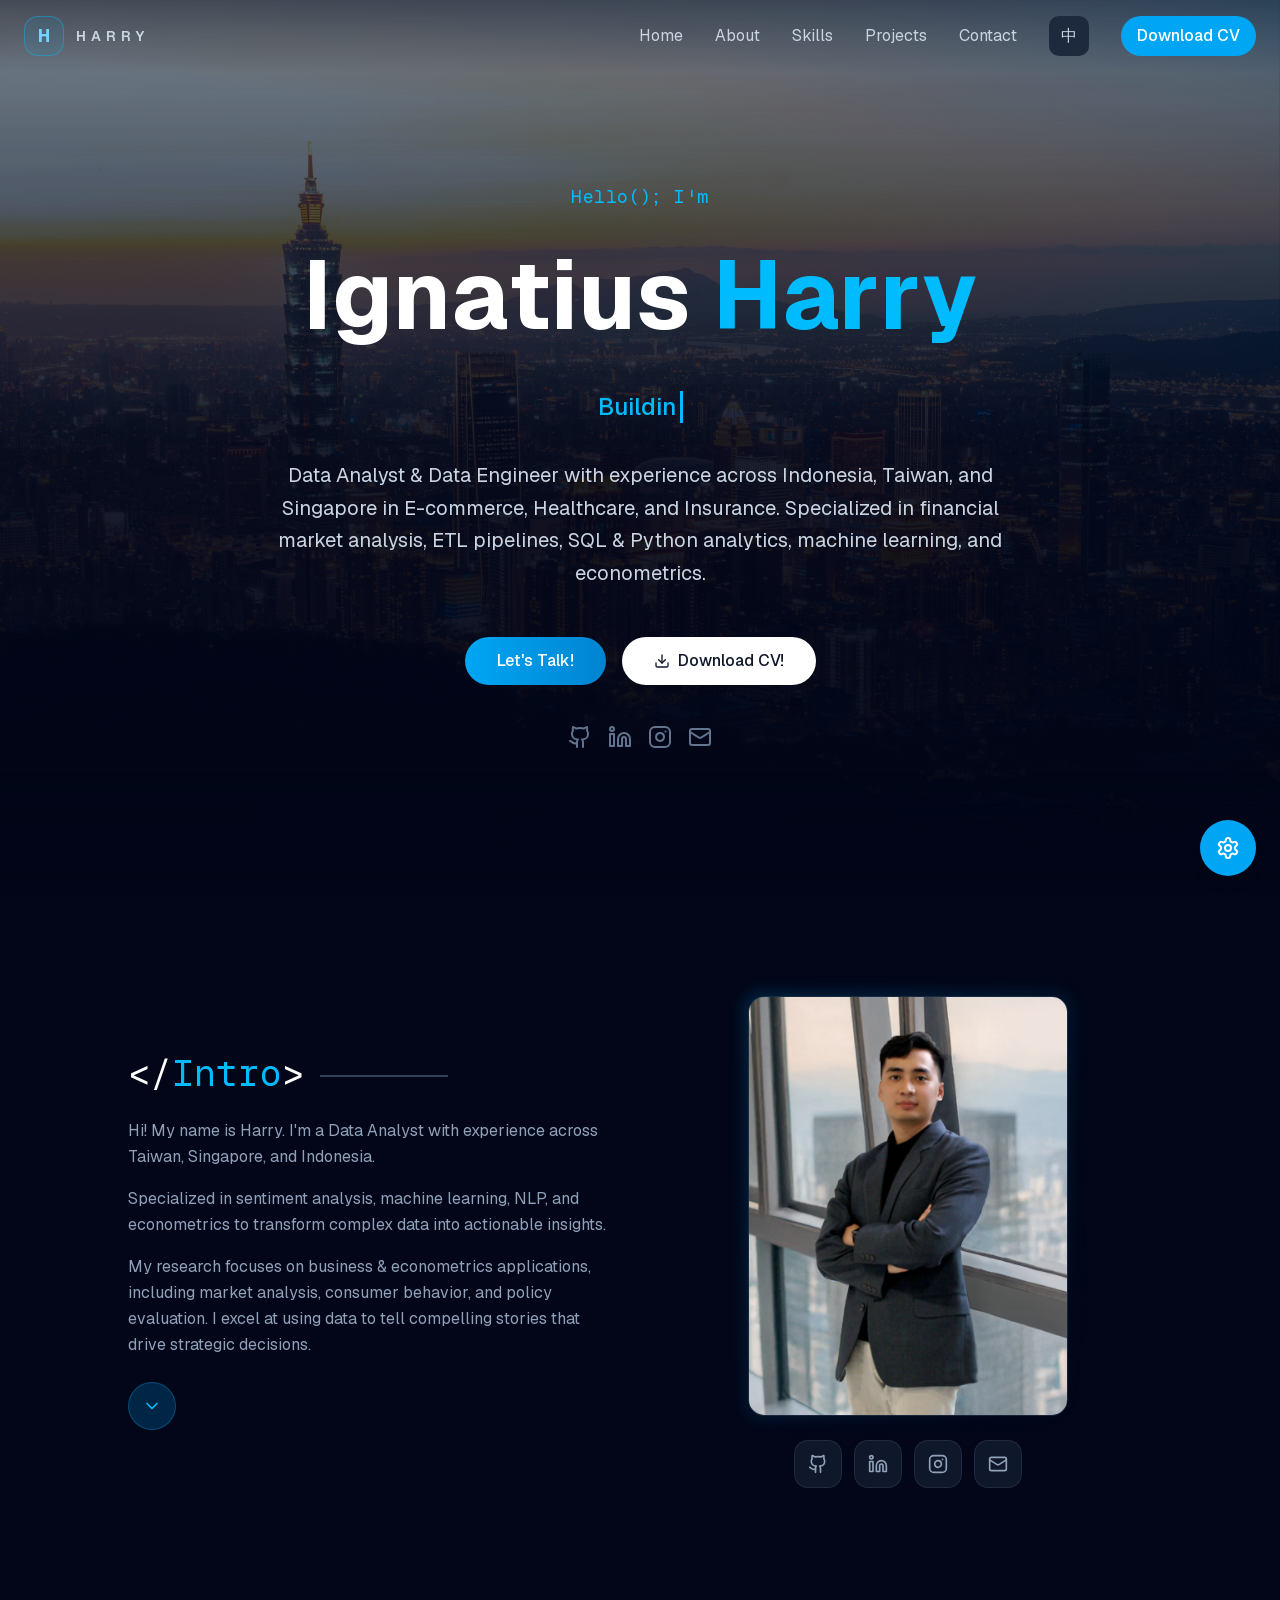
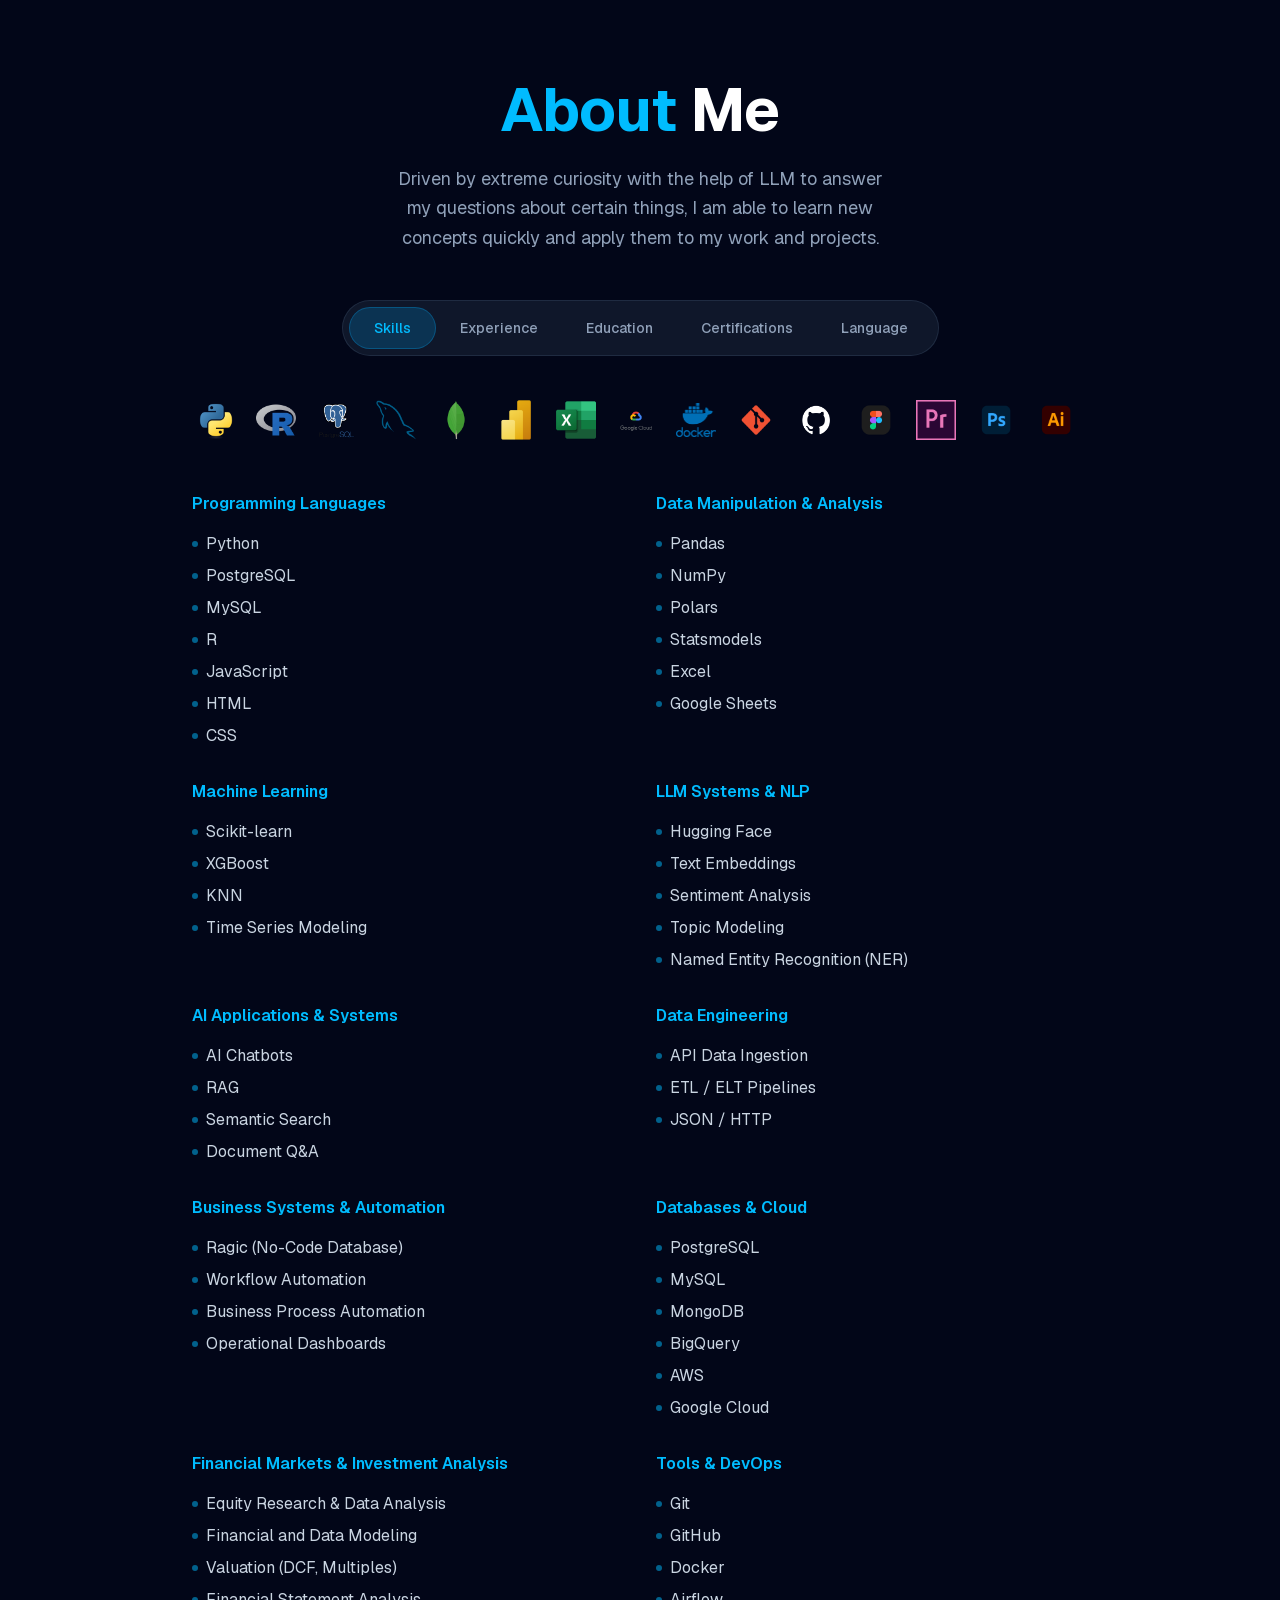
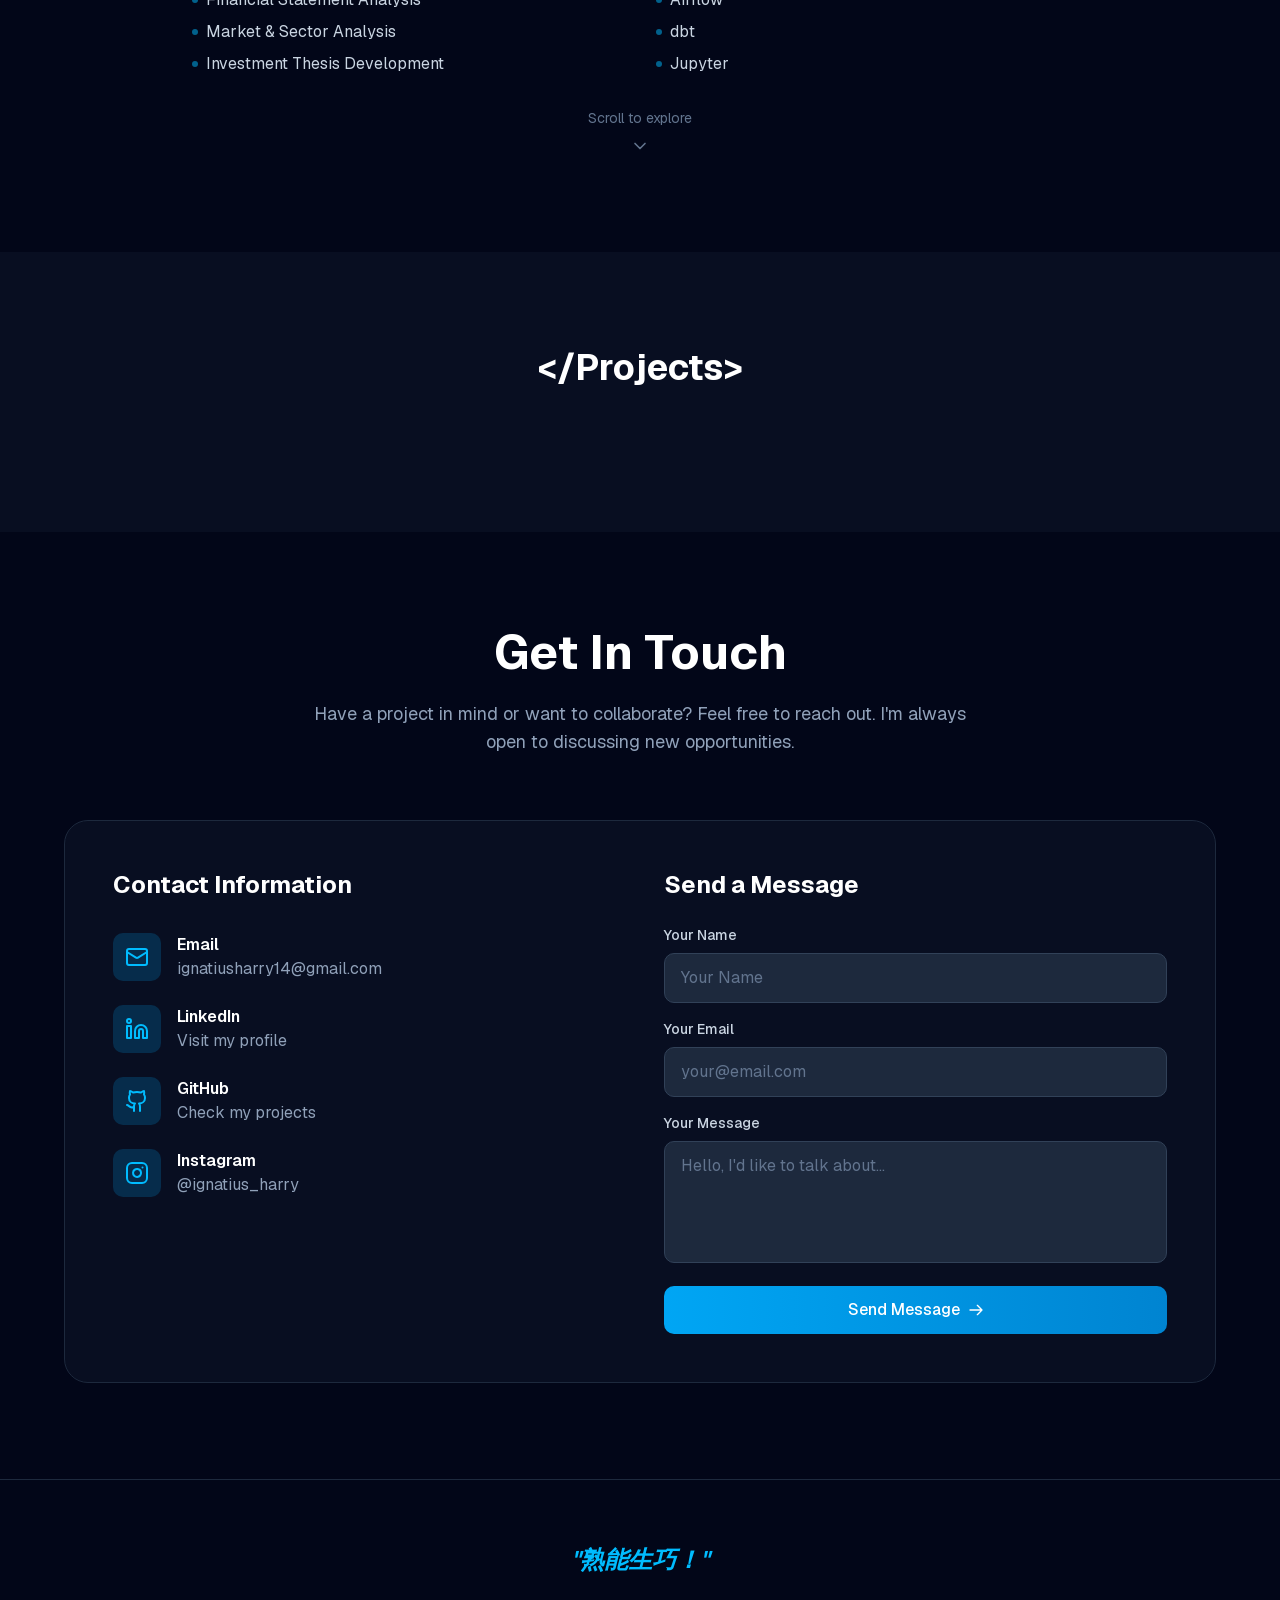
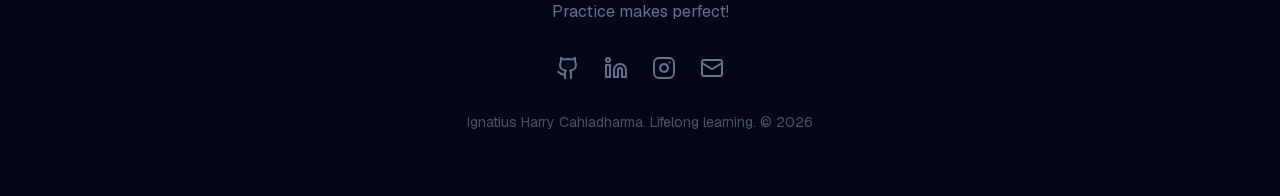
==== commit 33896954: "chore: remove admin button from navbar" ====
--- a/index.html
+++ b/index.html
@@ -1,4 +1,4 @@
-<!DOCTYPE html><!--fuTUIvAy3BELbhE4ps0kr--><html lang="en"><head><meta charSet="utf-8"/><meta name="viewport" content="width=device-width, initial-scale=1"/><link rel="preload" href="/_next/static/media/797e433ab948586e-s.p.29207c2f.woff2" as="font" crossorigin="" type="font/woff2"/><link rel="preload" href="/_next/static/media/caa3a2e1cccd8315-s.p.3b6cae6d.woff2" as="font" crossorigin="" type="font/woff2"/><link rel="preload" as="image" href="/images/taiwan-cityscape.jpg"/><link rel="preload" as="image" href="/images/profile-photo.jpg"/><link rel="stylesheet" href="/_next/static/chunks/88ef45449bc91df9.css" data-precedence="next"/><link rel="stylesheet" href="/_next/static/chunks/3c6518bfc5c4a1ba.css" data-precedence="next"/><link rel="preload" as="script" fetchPriority="low" href="/_next/static/chunks/ad914fd600b29f85.js"/><script src="/_next/static/chunks/248cba0fcb3874ed.js" async=""></script><script src="/_next/static/chunks/ba8a736ce3226769.js" async=""></script><script src="/_next/static/chunks/023d923a37d494fc.js" async=""></script><script src="/_next/static/chunks/652ad0aa26265c47.js" async=""></script><script src="/_next/static/chunks/turbopack-1b78e077f140e4de.js" async=""></script><script src="/_next/static/chunks/ff1a16fafef87110.js" async=""></script><script src="/_next/static/chunks/247eb132b7f7b574.js" async=""></script><script src="/_next/static/chunks/0c6932420e96e619.js" async=""></script><script src="/_next/static/chunks/4dcc933dcbfdb4cf.js" async=""></script><script src="/_next/static/chunks/646a4679d236197f.js" async=""></script><meta name="next-size-adjust" content=""/><title>Ignatius Harry | Portfolio</title><meta name="description" content="Data Analyst &amp; Computational Social Science Researcher with experience across Taiwan, Singapore, and Indonesia. Specialized in ETL/ELT pipelines, machine learning, NLP, and econometrics."/><link rel="icon" href="/icon.svg?v=20260524h" type="image/svg+xml"/><link rel="apple-touch-icon" href="/apple-icon.png?v=20260524h" sizes="180x180" type="image/png"/><script src="/_next/static/chunks/a6dad97d9634a72d.js" noModule=""></script></head><body class="font-sans antialiased"><div hidden=""><!--$--><!--/$--></div><div class="min-h-screen transition-colors duration-500 bg-slate-950 text-white"><style>
+<!DOCTYPE html><!--ZhL4nCME8wzh6yjBN14hN--><html lang="en"><head><meta charSet="utf-8"/><meta name="viewport" content="width=device-width, initial-scale=1"/><link rel="preload" href="/_next/static/media/797e433ab948586e-s.p.29207c2f.woff2" as="font" crossorigin="" type="font/woff2"/><link rel="preload" href="/_next/static/media/caa3a2e1cccd8315-s.p.3b6cae6d.woff2" as="font" crossorigin="" type="font/woff2"/><link rel="preload" as="image" href="/images/taiwan-cityscape.jpg"/><link rel="preload" as="image" href="/images/profile-photo.jpg"/><link rel="stylesheet" href="/_next/static/chunks/88ef45449bc91df9.css" data-precedence="next"/><link rel="stylesheet" href="/_next/static/chunks/8d3dc55346de5ef2.css" data-precedence="next"/><link rel="preload" as="script" fetchPriority="low" href="/_next/static/chunks/1b8222eaa4158497.js"/><script src="/_next/static/chunks/248cba0fcb3874ed.js" async=""></script><script src="/_next/static/chunks/d3c17208839fa9fd.js" async=""></script><script src="/_next/static/chunks/ba8a736ce3226769.js" async=""></script><script src="/_next/static/chunks/turbopack-8eeb2d1498b3d331.js" async=""></script><script src="/_next/static/chunks/ff1a16fafef87110.js" async=""></script><script src="/_next/static/chunks/247eb132b7f7b574.js" async=""></script><script src="/_next/static/chunks/0c6932420e96e619.js" async=""></script><script src="/_next/static/chunks/c25350d10fe8a53d.js" async=""></script><meta name="next-size-adjust" content=""/><title>Ignatius Harry | Portfolio</title><meta name="description" content="Data Analyst &amp; Computational Social Science Researcher with experience across Taiwan, Singapore, and Indonesia. Specialized in ETL/ELT pipelines, machine learning, NLP, and econometrics."/><link rel="icon" href="/icon.svg?v=20260524h" type="image/svg+xml"/><link rel="apple-touch-icon" href="/apple-icon.png?v=20260524h" sizes="180x180" type="image/png"/><script src="/_next/static/chunks/a6dad97d9634a72d.js" noModule=""></script></head><body class="font-sans antialiased"><div hidden=""><!--$--><!--/$--></div><div class="min-h-screen transition-colors duration-500 bg-slate-950 text-white"><style>
         @keyframes scrollLeft {
           0% {
             transform: translateX(0);
@@ -62,4 +62,4 @@
         .slow-rotate {
           animation: rotate-slow 20s linear infinite;
         }
-      </style><div class="fixed inset-0 -z-10 overflow-hidden bg-slate-950"><div class="absolute animated-blob-1 top-20 left-10 w-80 h-80 bg-sky-500/20 rounded-full blur-3xl"></div><div class="absolute animated-blob-2 top-40 right-20 w-96 h-96 bg-violet-500/15 rounded-full blur-3xl"></div><div class="absolute animated-blob-3 bottom-32 left-1/2 w-72 h-72 bg-sky-400/10 rounded-full blur-3xl"></div><div class="absolute glow-pulse bottom-20 right-1/4 w-64 h-64 bg-cyan-500/20 rounded-full blur-2xl"></div></div><nav class="fixed top-0 left-0 right-0 z-50 transition-all duration-500 ease-in-out bg-gradient-to-b from-slate-950/40 via-slate-950/20 to-transparent backdrop-blur-sm"><div class="max-w-7xl mx-auto px-6 py-4"><div class="flex items-center justify-between"><a href="#home" class="group flex items-center gap-3" aria-label="Ignatius Harry home"><span class="flex h-10 w-10 items-center justify-center rounded-xl border text-lg font-bold transition-all duration-300 border-sky-400/40 bg-sky-500/10 text-sky-300 group-hover:border-sky-300 group-hover:bg-sky-500/20">H</span><span class="text-sm font-semibold uppercase tracking-[0.35em] transition-all duration-300 text-slate-300 group-hover:text-sky-300">Harry</span></a><div class="hidden md:flex items-center gap-8"><a href="#home" class="transition-colors text-slate-300 hover:text-sky-400">Home</a><a href="#about" class="transition-colors text-slate-300 hover:text-sky-400">About</a><a href="#skills" class="transition-colors text-slate-300 hover:text-sky-400">Skills</a><a href="#projects" class="transition-colors text-slate-300 hover:text-sky-400">Projects</a><a href="#contact" class="transition-colors text-slate-300 hover:text-sky-400">Contact</a><button class="px-3 py-2 rounded-lg transition-all font-medium bg-slate-800 hover:bg-slate-700 text-slate-300" aria-label="切換為繁體中文">中</button><a href="/admin" class="px-4 py-2 rounded-full font-medium transition-all border border-slate-700 bg-slate-900/70 hover:bg-slate-800 text-slate-200">Admin</a><a href="/cv/Ignatius_Harry_CV.pdf" download="" class="px-4 py-2 rounded-full font-medium transition-all bg-sky-500 hover:bg-sky-400 text-white">Download CV</a></div><button class="md:hidden p-2 rounded-lg transition-colors hover:bg-slate-800" aria-label="Toggle menu"><svg xmlns="http://www.w3.org/2000/svg" width="24" height="24" viewBox="0 0 24 24" fill="none" stroke="currentColor" stroke-width="2" stroke-linecap="round" stroke-linejoin="round" class="lucide lucide-menu w-6 h-6"><line x1="4" x2="20" y1="12" y2="12"></line><line x1="4" x2="20" y1="6" y2="6"></line><line x1="4" x2="20" y1="18" y2="18"></line></svg></button></div></div></nav><div class="fixed inset-0 pointer-events-none"><img alt="Taiwan cityscape" decoding="async" data-nimg="fill" class="object-cover transition-opacity duration-500 opacity-100" style="position:absolute;height:100%;width:100%;left:0;top:0;right:0;bottom:0;color:transparent" src="/images/taiwan-cityscape.jpg"/></div><div class="fixed inset-0 bg-gradient-to-b from-slate-900/50 via-slate-900/60 via-slate-950/70 via-slate-950/80 via-slate-950/90 to-slate-950 pointer-events-none"></div><div class="fixed top-0 left-0 right-0 h-[50vh] bg-gradient-to-b from-sky-900/12 via-sky-900/8 via-sky-900/4 to-transparent pointer-events-none"></div><div class="fixed bottom-0 left-0 right-0 h-24 bg-gradient-to-t from-slate-950 via-slate-950/95 to-transparent pointer-events-none"></div><div class="fixed bottom-6 right-6 z-50 flex flex-col items-end gap-3"><button class="w-14 h-14 rounded-full bg-sky-500 hover:bg-sky-400 text-white flex items-center justify-center shadow-lg transition-all " aria-label="Settings"><svg xmlns="http://www.w3.org/2000/svg" width="24" height="24" viewBox="0 0 24 24" fill="none" stroke="currentColor" stroke-width="2" stroke-linecap="round" stroke-linejoin="round" class="lucide lucide-settings w-6 h-6"><path d="M12.22 2h-.44a2 2 0 0 0-2 2v.18a2 2 0 0 1-1 1.73l-.43.25a2 2 0 0 1-2 0l-.15-.08a2 2 0 0 0-2.73.73l-.22.38a2 2 0 0 0 .73 2.73l.15.1a2 2 0 0 1 1 1.72v.51a2 2 0 0 1-1 1.74l-.15.09a2 2 0 0 0-.73 2.73l.22.38a2 2 0 0 0 2.73.73l.15-.08a2 2 0 0 1 2 0l.43.25a2 2 0 0 1 1 1.73V20a2 2 0 0 0 2 2h.44a2 2 0 0 0 2-2v-.18a2 2 0 0 1 1-1.73l.43-.25a2 2 0 0 1 2 0l.15.08a2 2 0 0 0 2.73-.73l.22-.39a2 2 0 0 0-.73-2.73l-.15-.08a2 2 0 0 1-1-1.74v-.5a2 2 0 0 1 1-1.74l.15-.09a2 2 0 0 0 .73-2.73l-.22-.38a2 2 0 0 0-2.73-.73l-.15.08a2 2 0 0 1-2 0l-.43-.25a2 2 0 0 1-1-1.73V4a2 2 0 0 0-2-2z"></path><circle cx="12" cy="12" r="3"></circle></svg></button></div><section id="home" class="relative z-10 min-h-screen flex items-center justify-center px-6 py-20 pt-28"><div class="absolute inset-0 overflow-hidden"><div class="absolute top-1/2 left-1/2 -translate-x-1/2 -translate-y-1/2 w-[800px] h-[600px] bg-gradient-radial from-sky-900/30 via-slate-900/50 to-transparent rounded-full blur-3xl"></div><div class="absolute bottom-0 left-0 right-0 h-32 bg-gradient-to-t from-slate-950 to-transparent"></div></div><div class="max-w-4xl mx-auto w-full text-center relative"><div class="space-y-6"><p class="font-mono text-sky-400 text-lg tracking-wide"><span><span class="inline-block jello-letter cursor-default" style="animation-delay:0ms">H</span><span class="inline-block jello-letter cursor-default" style="animation-delay:50ms">e</span><span class="inline-block jello-letter cursor-default" style="animation-delay:100ms">l</span><span class="inline-block jello-letter cursor-default" style="animation-delay:150ms">l</span><span class="inline-block jello-letter cursor-default" style="animation-delay:200ms">o</span><span class="inline-block jello-letter cursor-default" style="animation-delay:250ms">(</span><span class="inline-block jello-letter cursor-default" style="animation-delay:300ms">)</span><span class="inline-block jello-letter cursor-default" style="animation-delay:350ms">;</span><span class="inline-block jello-letter cursor-default" style="animation-delay:400ms"> </span><span class="inline-block jello-letter cursor-default" style="animation-delay:450ms">I</span><span class="inline-block jello-letter cursor-default" style="animation-delay:500ms">&#x27;</span><span class="inline-block jello-letter cursor-default" style="animation-delay:550ms">m</span></span></p><h1 class="text-4xl sm:text-5xl md:text-7xl lg:text-8xl font-bold leading-tight"><span class="block md:inline"><span class="text-white"><span class="inline-block jello-letter cursor-default" style="animation-delay:200ms">I</span><span class="inline-block jello-letter cursor-default" style="animation-delay:250ms">g</span><span class="inline-block jello-letter cursor-default" style="animation-delay:300ms">n</span><span class="inline-block jello-letter cursor-default" style="animation-delay:350ms">a</span><span class="inline-block jello-letter cursor-default" style="animation-delay:400ms">t</span><span class="inline-block jello-letter cursor-default" style="animation-delay:450ms">i</span><span class="inline-block jello-letter cursor-default" style="animation-delay:500ms">u</span><span class="inline-block jello-letter cursor-default" style="animation-delay:550ms">s</span></span></span><span class="block md:inline"><span class="text-sky-400"><span class="inline-block jello-letter cursor-default" style="animation-delay:700ms"> </span><span class="inline-block jello-letter cursor-default" style="animation-delay:750ms">H</span><span class="inline-block jello-letter cursor-default" style="animation-delay:800ms">a</span><span class="inline-block jello-letter cursor-default" style="animation-delay:850ms">r</span><span class="inline-block jello-letter cursor-default" style="animation-delay:900ms">r</span><span class="inline-block jello-letter cursor-default" style="animation-delay:950ms">y</span></span></span></h1><h2 class="text-xl md:text-2xl text-slate-400 font-medium"></h2><div class="text-base sm:text-lg md:text-xl lg:text-2xl font-medium min-h-[3rem] sm:min-h-[3.5rem] flex items-center justify-center px-4 text-sky-400"><span class="inline-block border-r-3 border-sky-400 pr-1 text-center"></span></div><p class="text-base sm:text-lg md:text-xl max-w-3xl mx-auto leading-relaxed text-slate-300 px-4">Data Analyst &amp; Data Engineer with experience across Indonesia, Taiwan, and Singapore in E-commerce, Healthcare, and Insurance. Specialized in financial market analysis, ETL pipelines, SQL &amp; Python analytics, machine learning, and econometrics.</p><div class="flex flex-col sm:flex-row items-center justify-center gap-4 pt-6 px-4"><a href="mailto:ignatiusharry14@gmail.com" class="relative px-6 sm:px-8 py-3 rounded-full font-medium text-white overflow-hidden group w-full sm:w-auto text-center"><span class="absolute inset-0 bg-gradient-to-r from-sky-500 via-sky-600 to-sky-500 bg-[length:200%_100%] animate-gradient-x"></span><span class="relative">Let&#x27;s Talk!</span></a><a href="/cv/Ignatius_Harry_CV.pdf" download="" class="px-6 sm:px-8 py-3 rounded-full font-medium bg-white text-slate-900 hover:bg-slate-100 transition-colors flex items-center justify-center gap-2 w-full sm:w-auto"><svg xmlns="http://www.w3.org/2000/svg" width="24" height="24" viewBox="0 0 24 24" fill="none" stroke="currentColor" stroke-width="2" stroke-linecap="round" stroke-linejoin="round" class="lucide lucide-download w-4 h-4"><path d="M21 15v4a2 2 0 0 1-2 2H5a2 2 0 0 1-2-2v-4"></path><polyline points="7 10 12 15 17 10"></polyline><line x1="12" x2="12" y1="15" y2="3"></line></svg>Download CV!</a></div><div class="flex justify-center gap-4 pt-4"><a href="https://github.com/IgnatiusHarry" target="_blank" rel="noopener noreferrer" class="text-slate-500 hover:text-sky-400 transition-colors" aria-label="GitHub"><svg xmlns="http://www.w3.org/2000/svg" width="24" height="24" viewBox="0 0 24 24" fill="none" stroke="currentColor" stroke-width="2" stroke-linecap="round" stroke-linejoin="round" class="lucide lucide-github w-6 h-6"><path d="M15 22v-4a4.8 4.8 0 0 0-1-3.5c3 0 6-2 6-5.5.08-1.25-.27-2.48-1-3.5.28-1.15.28-2.35 0-3.5 0 0-1 0-3 1.5-2.64-.5-5.36-.5-8 0C6 2 5 2 5 2c-.3 1.15-.3 2.35 0 3.5A5.403 5.403 0 0 0 4 9c0 3.5 3 5.5 6 5.5-.39.49-.68 1.05-.85 1.65-.17.6-.22 1.23-.15 1.85v4"></path><path d="M9 18c-4.51 2-5-2-7-2"></path></svg></a><a href="https://www.linkedin.com/in/ignatiusharry/" target="_blank" rel="noopener noreferrer" class="text-slate-500 hover:text-sky-400 transition-colors" aria-label="LinkedIn"><svg xmlns="http://www.w3.org/2000/svg" width="24" height="24" viewBox="0 0 24 24" fill="none" stroke="currentColor" stroke-width="2" stroke-linecap="round" stroke-linejoin="round" class="lucide lucide-linkedin w-6 h-6"><path d="M16 8a6 6 0 0 1 6 6v7h-4v-7a2 2 0 0 0-2-2 2 2 0 0 0-2 2v7h-4v-7a6 6 0 0 1 6-6z"></path><rect width="4" height="12" x="2" y="9"></rect><circle cx="4" cy="4" r="2"></circle></svg></a><a href="https://www.instagram.com/ignatius_harry/" target="_blank" rel="noopener noreferrer" class="text-slate-500 hover:text-sky-400 transition-colors" aria-label="Instagram"><svg xmlns="http://www.w3.org/2000/svg" width="24" height="24" viewBox="0 0 24 24" fill="none" stroke="currentColor" stroke-width="2" stroke-linecap="round" stroke-linejoin="round" class="lucide lucide-instagram w-6 h-6"><rect width="20" height="20" x="2" y="2" rx="5" ry="5"></rect><path d="M16 11.37A4 4 0 1 1 12.63 8 4 4 0 0 1 16 11.37z"></path><line x1="17.5" x2="17.51" y1="6.5" y2="6.5"></line></svg></a><a href="mailto:ignatiusharry14@gmail.com" class="text-slate-500 hover:text-sky-400 transition-colors" aria-label="Email"><svg xmlns="http://www.w3.org/2000/svg" width="24" height="24" viewBox="0 0 24 24" fill="none" stroke="currentColor" stroke-width="2" stroke-linecap="round" stroke-linejoin="round" class="lucide lucide-mail w-6 h-6"><rect width="20" height="16" x="2" y="4" rx="2"></rect><path d="m22 7-8.97 5.7a1.94 1.94 0 0 1-2.06 0L2 7"></path></svg></a></div></div></div></section><section id="about" class="relative z-10 py-24 px-6"><div class="max-w-5xl mx-auto"><div class="grid md:grid-cols-2 gap-12 items-center"><div class="space-y-6"><h2 class="font-mono text-2xl sm:text-3xl md:text-4xl text-white">&lt;/<span class="text-sky-400">Intro</span>&gt;<span class="hidden sm:inline-block w-32 h-0.5 bg-slate-700 ml-4 align-middle"></span></h2><div class="space-y-4 text-sm sm:text-base text-slate-400 leading-relaxed"><p>Hi! My name is Harry. I&#x27;m a Data Analyst with experience across Taiwan, Singapore, and Indonesia.</p><p>Specialized in sentiment analysis, machine learning, NLP, and econometrics to transform complex data into actionable insights.</p><p>My research focuses on business &amp; econometrics applications, including market analysis, consumer behavior, and policy evaluation. I excel at using data to tell compelling stories that drive strategic decisions.</p></div><button class="w-12 h-12 rounded-full bg-sky-500/20 border-sky-500/30 text-sky-400 hover:bg-sky-500/30 border flex items-center justify-center transition-colors" aria-label="Scroll down"><svg xmlns="http://www.w3.org/2000/svg" width="24" height="24" viewBox="0 0 24 24" fill="none" stroke="currentColor" stroke-width="2" stroke-linecap="round" stroke-linejoin="round" class="lucide lucide-chevron-down w-5 h-5"><path d="m6 9 6 6 6-6"></path></svg></button></div><div class="flex flex-col items-center gap-6"><div class="relative"><div class="absolute -inset-1 bg-gradient-to-br from-sky-500/20 to-transparent rounded-2xl blur-sm"></div><div class="relative w-64 h-80 sm:w-72 sm:h-96 md:w-80 md:h-[420px] rounded-2xl overflow-hidden border border-slate-700/50"><img alt="Ignatius Harry - Data Analyst" decoding="async" data-nimg="fill" class="object-cover" style="position:absolute;height:100%;width:100%;left:0;top:0;right:0;bottom:0;color:transparent" src="/images/profile-photo.jpg"/></div></div><div class="flex gap-3"><a href="https://github.com/IgnatiusHarry" target="_blank" rel="noopener noreferrer" class="w-10 h-10 sm:w-12 sm:h-12 rounded-xl bg-slate-800/50 border-slate-700/50 text-slate-400 hover:text-white hover:border-sky-500/50 border flex items-center justify-center transition-all" aria-label="GitHub"><svg xmlns="http://www.w3.org/2000/svg" width="24" height="24" viewBox="0 0 24 24" fill="none" stroke="currentColor" stroke-width="2" stroke-linecap="round" stroke-linejoin="round" class="lucide lucide-github w-4 h-4 sm:w-5 sm:h-5"><path d="M15 22v-4a4.8 4.8 0 0 0-1-3.5c3 0 6-2 6-5.5.08-1.25-.27-2.48-1-3.5.28-1.15.28-2.35 0-3.5 0 0-1 0-3 1.5-2.64-.5-5.36-.5-8 0C6 2 5 2 5 2c-.3 1.15-.3 2.35 0 3.5A5.403 5.403 0 0 0 4 9c0 3.5 3 5.5 6 5.5-.39.49-.68 1.05-.85 1.65-.17.6-.22 1.23-.15 1.85v4"></path><path d="M9 18c-4.51 2-5-2-7-2"></path></svg></a><a href="https://www.linkedin.com/in/ignatiusharry/" target="_blank" rel="noopener noreferrer" class="w-10 h-10 sm:w-12 sm:h-12 rounded-xl bg-slate-800/50 border-slate-700/50 text-slate-400 hover:text-white hover:border-sky-500/50 border flex items-center justify-center transition-all" aria-label="LinkedIn"><svg xmlns="http://www.w3.org/2000/svg" width="24" height="24" viewBox="0 0 24 24" fill="none" stroke="currentColor" stroke-width="2" stroke-linecap="round" stroke-linejoin="round" class="lucide lucide-linkedin w-4 h-4 sm:w-5 sm:h-5"><path d="M16 8a6 6 0 0 1 6 6v7h-4v-7a2 2 0 0 0-2-2 2 2 0 0 0-2 2v7h-4v-7a6 6 0 0 1 6-6z"></path><rect width="4" height="12" x="2" y="9"></rect><circle cx="4" cy="4" r="2"></circle></svg></a><a href="https://www.instagram.com/ignatius_harry/" target="_blank" rel="noopener noreferrer" class="w-10 h-10 sm:w-12 sm:h-12 rounded-xl bg-slate-800/50 border-slate-700/50 text-slate-400 hover:text-white hover:border-sky-500/50 border flex items-center justify-center transition-all" aria-label="Instagram"><svg xmlns="http://www.w3.org/2000/svg" width="24" height="24" viewBox="0 0 24 24" fill="none" stroke="currentColor" stroke-width="2" stroke-linecap="round" stroke-linejoin="round" class="lucide lucide-instagram w-4 h-4 sm:w-5 sm:h-5"><rect width="20" height="20" x="2" y="2" rx="5" ry="5"></rect><path d="M16 11.37A4 4 0 1 1 12.63 8 4 4 0 0 1 16 11.37z"></path><line x1="17.5" x2="17.51" y1="6.5" y2="6.5"></line></svg></a><a href="mailto:ignatiusharry14@gmail.com" class="w-10 h-10 sm:w-12 sm:h-12 rounded-xl bg-slate-800/50 border-slate-700/50 text-slate-400 hover:text-white hover:border-sky-500/50 border flex items-center justify-center transition-all" aria-label="Email"><svg xmlns="http://www.w3.org/2000/svg" width="24" height="24" viewBox="0 0 24 24" fill="none" stroke="currentColor" stroke-width="2" stroke-linecap="round" stroke-linejoin="round" class="lucide lucide-mail w-4 h-4 sm:w-5 sm:h-5"><rect width="20" height="16" x="2" y="4" rx="2"></rect><path d="m22 7-8.97 5.7a1.94 1.94 0 0 1-2.06 0L2 7"></path></svg></a></div></div></div></div></section><section id="skills" class="relative z-10 py-24 px-6"><div class="max-w-4xl mx-auto"><div class="text-center mb-12 px-4"><h2 class="text-4xl sm:text-5xl md:text-6xl font-bold mb-6"><span class="text-sky-400">About</span> <span class="text-white">Me</span></h2><p class="text-base sm:text-lg text-slate-400 max-w-2xl mx-auto leading-relaxed text-balance">Driven by extreme curiosity with the help of LLM to answer my questions about certain things, I am able to learn new concepts quickly and apply them to my work and projects.</p></div><div class="hidden md:flex justify-center mb-10"><div class="inline-flex bg-slate-800/50 border-slate-700/50 rounded-full p-1.5 border"><button class="px-6 py-2.5 rounded-full text-sm font-medium transition-all duration-300 bg-sky-500/20 text-sky-400 border border-sky-500/30">Skills</button><button class="px-6 py-2.5 rounded-full text-sm font-medium transition-all duration-300 text-slate-400 hover:text-white">Experience</button><button class="px-6 py-2.5 rounded-full text-sm font-medium transition-all duration-300 text-slate-400 hover:text-white">Education</button><button class="px-6 py-2.5 rounded-full text-sm font-medium transition-all duration-300 text-slate-400 hover:text-white">Certifications</button><button class="px-6 py-2.5 rounded-full text-sm font-medium transition-all duration-300 text-slate-400 hover:text-white">Language</button></div></div><div class="md:hidden mb-8"><div class="relative"><button class="w-full bg-slate-800/50 border-slate-700/50 border rounded-2xl px-6 py-4 flex items-center justify-between transition-all"><span class="font-medium text-white">Skills</span><svg xmlns="http://www.w3.org/2000/svg" width="24" height="24" viewBox="0 0 24 24" fill="none" stroke="currentColor" stroke-width="2" stroke-linecap="round" stroke-linejoin="round" class="lucide lucide-chevron-down w-5 h-5 text-slate-400"><path d="m6 9 6 6 6-6"></path></svg></button></div></div><div class="min-h-[500px]"><div class="animate-in fade-in duration-500"><div class="mb-12 overflow-hidden"><div class="carousel-container"><div class="carousel-scroll flex gap-3"><div class="w-12 h-12 rounded-xl flex items-center justify-center p-2 transition-all duration-300 hover:scale-110 relative flex-shrink-0" title="Python"><img alt="Python" loading="lazy" decoding="async" data-nimg="fill" class="object-contain p-1" style="position:absolute;height:100%;width:100%;left:0;top:0;right:0;bottom:0;color:transparent" src="/images/Python.png"/></div><div class="w-12 h-12 rounded-xl flex items-center justify-center p-2 transition-all duration-300 hover:scale-110 relative flex-shrink-0" title="R"><img alt="R" loading="lazy" decoding="async" data-nimg="fill" class="object-contain p-1" style="position:absolute;height:100%;width:100%;left:0;top:0;right:0;bottom:0;color:transparent" src="/images/R.png"/></div><div class="w-12 h-12 rounded-xl flex items-center justify-center p-2 transition-all duration-300 hover:scale-110 relative flex-shrink-0" title="PostgreSQL"><img alt="PostgreSQL" loading="lazy" decoding="async" data-nimg="fill" class="object-contain p-1" style="position:absolute;height:100%;width:100%;left:0;top:0;right:0;bottom:0;color:transparent" src="/images/postgress.png"/></div><div class="w-12 h-12 rounded-xl flex items-center justify-center p-2 transition-all duration-300 hover:scale-110 relative flex-shrink-0" title="MySQL"><img alt="MySQL" loading="lazy" decoding="async" data-nimg="fill" class="object-contain p-1" style="position:absolute;height:100%;width:100%;left:0;top:0;right:0;bottom:0;color:transparent" src="/images/MySQL.png"/></div><div class="w-12 h-12 rounded-xl flex items-center justify-center p-2 transition-all duration-300 hover:scale-110 relative flex-shrink-0" title="MongoDB"><img alt="MongoDB" loading="lazy" decoding="async" data-nimg="fill" class="object-contain p-1" style="position:absolute;height:100%;width:100%;left:0;top:0;right:0;bottom:0;color:transparent" src="/images/MongoDB.png"/></div><div class="w-12 h-12 rounded-xl flex items-center justify-center p-2 transition-all duration-300 hover:scale-110 relative flex-shrink-0" title="Power BI"><img alt="Power BI" loading="lazy" decoding="async" data-nimg="fill" class="object-contain p-1" style="position:absolute;height:100%;width:100%;left:0;top:0;right:0;bottom:0;color:transparent" src="/images/power-bi-icon.png"/></div><div class="w-12 h-12 rounded-xl flex items-center justify-center p-2 transition-all duration-300 hover:scale-110 relative flex-shrink-0" title="Excel"><img alt="Excel" loading="lazy" decoding="async" data-nimg="fill" class="object-contain p-1" style="position:absolute;height:100%;width:100%;left:0;top:0;right:0;bottom:0;color:transparent" src="/images/microsoft-excel-icon.png"/></div><div class="w-12 h-12 rounded-xl flex items-center justify-center p-2 transition-all duration-300 hover:scale-110 relative flex-shrink-0" title="Google Cloud"><img alt="Google Cloud" loading="lazy" decoding="async" data-nimg="fill" class="object-contain p-1" style="position:absolute;height:100%;width:100%;left:0;top:0;right:0;bottom:0;color:transparent" src="/images/GoogleCloud.png"/></div><div class="w-12 h-12 rounded-xl flex items-center justify-center p-2 transition-all duration-300 hover:scale-110 relative flex-shrink-0" title="Docker"><img alt="Docker" loading="lazy" decoding="async" data-nimg="fill" class="object-contain p-1" style="position:absolute;height:100%;width:100%;left:0;top:0;right:0;bottom:0;color:transparent" src="/images/docker-inc-clip-art-microservices-application-software-container-4b0215d202db534a531f728e2f5eeeb7.png"/></div><div class="w-12 h-12 rounded-xl flex items-center justify-center p-2 transition-all duration-300 hover:scale-110 relative flex-shrink-0" title="Git"><img alt="Git" loading="lazy" decoding="async" data-nimg="fill" class="object-contain p-1" style="position:absolute;height:100%;width:100%;left:0;top:0;right:0;bottom:0;color:transparent" src="/images/gitlogo.png"/></div><div class="w-12 h-12 rounded-xl flex items-center justify-center p-2 transition-all duration-300 hover:scale-110 relative flex-shrink-0" title="GitHub"><img alt="GitHub" loading="lazy" decoding="async" data-nimg="fill" class="object-contain p-1" style="position:absolute;height:100%;width:100%;left:0;top:0;right:0;bottom:0;color:transparent" src="/images/githublogo.png"/></div><div class="w-12 h-12 rounded-xl flex items-center justify-center p-2 transition-all duration-300 hover:scale-110 relative flex-shrink-0" title="Figma"><img alt="Figma" loading="lazy" decoding="async" data-nimg="fill" class="object-contain p-1" style="position:absolute;height:100%;width:100%;left:0;top:0;right:0;bottom:0;color:transparent" src="/images/figmalogo.png"/></div><div class="w-12 h-12 rounded-xl flex items-center justify-center p-2 transition-all duration-300 hover:scale-110 relative flex-shrink-0" title="Premiere Pro"><img alt="Premiere Pro" loading="lazy" decoding="async" data-nimg="fill" class="object-contain p-1" style="position:absolute;height:100%;width:100%;left:0;top:0;right:0;bottom:0;color:transparent" src="/images/Adobe Premiere Pro.png"/></div><div class="w-12 h-12 rounded-xl flex items-center justify-center p-2 transition-all duration-300 hover:scale-110 relative flex-shrink-0" title="Photoshop"><img alt="Photoshop" loading="lazy" decoding="async" data-nimg="fill" class="object-contain p-1" style="position:absolute;height:100%;width:100%;left:0;top:0;right:0;bottom:0;color:transparent" src="/images/pslogo.png"/></div><div class="w-12 h-12 rounded-xl flex items-center justify-center p-2 transition-all duration-300 hover:scale-110 relative flex-shrink-0" title="Illustrator"><img alt="Illustrator" loading="lazy" decoding="async" data-nimg="fill" class="object-contain p-1" style="position:absolute;height:100%;width:100%;left:0;top:0;right:0;bottom:0;color:transparent" src="/images/ailogo.png"/></div><div class="w-12 h-12 rounded-xl flex items-center justify-center p-2 transition-all duration-300 hover:scale-110 relative flex-shrink-0" title="Python"><img alt="Python" loading="lazy" decoding="async" data-nimg="fill" class="object-contain p-1" style="position:absolute;height:100%;width:100%;left:0;top:0;right:0;bottom:0;color:transparent" src="/images/Python.png"/></div><div class="w-12 h-12 rounded-xl flex items-center justify-center p-2 transition-all duration-300 hover:scale-110 relative flex-shrink-0" title="R"><img alt="R" loading="lazy" decoding="async" data-nimg="fill" class="object-contain p-1" style="position:absolute;height:100%;width:100%;left:0;top:0;right:0;bottom:0;color:transparent" src="/images/R.png"/></div><div class="w-12 h-12 rounded-xl flex items-center justify-center p-2 transition-all duration-300 hover:scale-110 relative flex-shrink-0" title="PostgreSQL"><img alt="PostgreSQL" loading="lazy" decoding="async" data-nimg="fill" class="object-contain p-1" style="position:absolute;height:100%;width:100%;left:0;top:0;right:0;bottom:0;color:transparent" src="/images/postgress.png"/></div><div class="w-12 h-12 rounded-xl flex items-center justify-center p-2 transition-all duration-300 hover:scale-110 relative flex-shrink-0" title="MySQL"><img alt="MySQL" loading="lazy" decoding="async" data-nimg="fill" class="object-contain p-1" style="position:absolute;height:100%;width:100%;left:0;top:0;right:0;bottom:0;color:transparent" src="/images/MySQL.png"/></div><div class="w-12 h-12 rounded-xl flex items-center justify-center p-2 transition-all duration-300 hover:scale-110 relative flex-shrink-0" title="MongoDB"><img alt="MongoDB" loading="lazy" decoding="async" data-nimg="fill" class="object-contain p-1" style="position:absolute;height:100%;width:100%;left:0;top:0;right:0;bottom:0;color:transparent" src="/images/MongoDB.png"/></div><div class="w-12 h-12 rounded-xl flex items-center justify-center p-2 transition-all duration-300 hover:scale-110 relative flex-shrink-0" title="Power BI"><img alt="Power BI" loading="lazy" decoding="async" data-nimg="fill" class="object-contain p-1" style="position:absolute;height:100%;width:100%;left:0;top:0;right:0;bottom:0;color:transparent" src="/images/power-bi-icon.png"/></div><div class="w-12 h-12 rounded-xl flex items-center justify-center p-2 transition-all duration-300 hover:scale-110 relative flex-shrink-0" title="Excel"><img alt="Excel" loading="lazy" decoding="async" data-nimg="fill" class="object-contain p-1" style="position:absolute;height:100%;width:100%;left:0;top:0;right:0;bottom:0;color:transparent" src="/images/microsoft-excel-icon.png"/></div><div class="w-12 h-12 rounded-xl flex items-center justify-center p-2 transition-all duration-300 hover:scale-110 relative flex-shrink-0" title="Google Cloud"><img alt="Google Cloud" loading="lazy" decoding="async" data-nimg="fill" class="object-contain p-1" style="position:absolute;height:100%;width:100%;left:0;top:0;right:0;bottom:0;color:transparent" src="/images/GoogleCloud.png"/></div><div class="w-12 h-12 rounded-xl flex items-center justify-center p-2 transition-all duration-300 hover:scale-110 relative flex-shrink-0" title="Docker"><img alt="Docker" loading="lazy" decoding="async" data-nimg="fill" class="object-contain p-1" style="position:absolute;height:100%;width:100%;left:0;top:0;right:0;bottom:0;color:transparent" src="/images/docker-inc-clip-art-microservices-application-software-container-4b0215d202db534a531f728e2f5eeeb7.png"/></div><div class="w-12 h-12 rounded-xl flex items-center justify-center p-2 transition-all duration-300 hover:scale-110 relative flex-shrink-0" title="Git"><img alt="Git" loading="lazy" decoding="async" data-nimg="fill" class="object-contain p-1" style="position:absolute;height:100%;width:100%;left:0;top:0;right:0;bottom:0;color:transparent" src="/images/gitlogo.png"/></div><div class="w-12 h-12 rounded-xl flex items-center justify-center p-2 transition-all duration-300 hover:scale-110 relative flex-shrink-0" title="GitHub"><img alt="GitHub" loading="lazy" decoding="async" data-nimg="fill" class="object-contain p-1" style="position:absolute;height:100%;width:100%;left:0;top:0;right:0;bottom:0;color:transparent" src="/images/githublogo.png"/></div><div class="w-12 h-12 rounded-xl flex items-center justify-center p-2 transition-all duration-300 hover:scale-110 relative flex-shrink-0" title="Figma"><img alt="Figma" loading="lazy" decoding="async" data-nimg="fill" class="object-contain p-1" style="position:absolute;height:100%;width:100%;left:0;top:0;right:0;bottom:0;color:transparent" src="/images/figmalogo.png"/></div><div class="w-12 h-12 rounded-xl flex items-center justify-center p-2 transition-all duration-300 hover:scale-110 relative flex-shrink-0" title="Premiere Pro"><img alt="Premiere Pro" loading="lazy" decoding="async" data-nimg="fill" class="object-contain p-1" style="position:absolute;height:100%;width:100%;left:0;top:0;right:0;bottom:0;color:transparent" src="/images/Adobe Premiere Pro.png"/></div><div class="w-12 h-12 rounded-xl flex items-center justify-center p-2 transition-all duration-300 hover:scale-110 relative flex-shrink-0" title="Photoshop"><img alt="Photoshop" loading="lazy" decoding="async" data-nimg="fill" class="object-contain p-1" style="position:absolute;height:100%;width:100%;left:0;top:0;right:0;bottom:0;color:transparent" src="/images/pslogo.png"/></div><div class="w-12 h-12 rounded-xl flex items-center justify-center p-2 transition-all duration-300 hover:scale-110 relative flex-shrink-0" title="Illustrator"><img alt="Illustrator" loading="lazy" decoding="async" data-nimg="fill" class="object-contain p-1" style="position:absolute;height:100%;width:100%;left:0;top:0;right:0;bottom:0;color:transparent" src="/images/ailogo.png"/></div></div></div></div><div class="grid md:grid-cols-2 gap-8"><div><h3 class="text-sky-400 font-semibold mb-4">Programming Languages</h3><ul class="space-y-2"><li class="flex items-center gap-2 text-slate-300"><span class="w-1.5 h-1.5 rounded-full bg-sky-400/50"></span>Python</li><li class="flex items-center gap-2 text-slate-300"><span class="w-1.5 h-1.5 rounded-full bg-sky-400/50"></span>PostgreSQL</li><li class="flex items-center gap-2 text-slate-300"><span class="w-1.5 h-1.5 rounded-full bg-sky-400/50"></span>MySQL</li><li class="flex items-center gap-2 text-slate-300"><span class="w-1.5 h-1.5 rounded-full bg-sky-400/50"></span>R</li><li class="flex items-center gap-2 text-slate-300"><span class="w-1.5 h-1.5 rounded-full bg-sky-400/50"></span>JavaScript</li><li class="flex items-center gap-2 text-slate-300"><span class="w-1.5 h-1.5 rounded-full bg-sky-400/50"></span>HTML</li><li class="flex items-center gap-2 text-slate-300"><span class="w-1.5 h-1.5 rounded-full bg-sky-400/50"></span>CSS</li></ul></div><div><h3 class="text-sky-400 font-semibold mb-4">Data Manipulation &amp; Analysis</h3><ul class="space-y-2"><li class="flex items-center gap-2 text-slate-300"><span class="w-1.5 h-1.5 rounded-full bg-sky-400/50"></span>Pandas</li><li class="flex items-center gap-2 text-slate-300"><span class="w-1.5 h-1.5 rounded-full bg-sky-400/50"></span>NumPy</li><li class="flex items-center gap-2 text-slate-300"><span class="w-1.5 h-1.5 rounded-full bg-sky-400/50"></span>Polars</li><li class="flex items-center gap-2 text-slate-300"><span class="w-1.5 h-1.5 rounded-full bg-sky-400/50"></span>Statsmodels</li><li class="flex items-center gap-2 text-slate-300"><span class="w-1.5 h-1.5 rounded-full bg-sky-400/50"></span>Excel</li><li class="flex items-center gap-2 text-slate-300"><span class="w-1.5 h-1.5 rounded-full bg-sky-400/50"></span>Google Sheets</li></ul></div><div><h3 class="text-sky-400 font-semibold mb-4">Machine Learning</h3><ul class="space-y-2"><li class="flex items-center gap-2 text-slate-300"><span class="w-1.5 h-1.5 rounded-full bg-sky-400/50"></span>Scikit-learn</li><li class="flex items-center gap-2 text-slate-300"><span class="w-1.5 h-1.5 rounded-full bg-sky-400/50"></span>XGBoost</li><li class="flex items-center gap-2 text-slate-300"><span class="w-1.5 h-1.5 rounded-full bg-sky-400/50"></span>KNN</li><li class="flex items-center gap-2 text-slate-300"><span class="w-1.5 h-1.5 rounded-full bg-sky-400/50"></span>Time Series Modeling</li></ul></div><div><h3 class="text-sky-400 font-semibold mb-4">LLM Systems &amp; NLP</h3><ul class="space-y-2"><li class="flex items-center gap-2 text-slate-300"><span class="w-1.5 h-1.5 rounded-full bg-sky-400/50"></span>Hugging Face</li><li class="flex items-center gap-2 text-slate-300"><span class="w-1.5 h-1.5 rounded-full bg-sky-400/50"></span>Text Embeddings</li><li class="flex items-center gap-2 text-slate-300"><span class="w-1.5 h-1.5 rounded-full bg-sky-400/50"></span>Sentiment Analysis</li><li class="flex items-center gap-2 text-slate-300"><span class="w-1.5 h-1.5 rounded-full bg-sky-400/50"></span>Topic Modeling</li><li class="flex items-center gap-2 text-slate-300"><span class="w-1.5 h-1.5 rounded-full bg-sky-400/50"></span>Named Entity Recognition (NER)</li></ul></div><div><h3 class="text-sky-400 font-semibold mb-4">AI Applications &amp; Systems</h3><ul class="space-y-2"><li class="flex items-center gap-2 text-slate-300"><span class="w-1.5 h-1.5 rounded-full bg-sky-400/50"></span>AI Chatbots</li><li class="flex items-center gap-2 text-slate-300"><span class="w-1.5 h-1.5 rounded-full bg-sky-400/50"></span>RAG</li><li class="flex items-center gap-2 text-slate-300"><span class="w-1.5 h-1.5 rounded-full bg-sky-400/50"></span>Semantic Search</li><li class="flex items-center gap-2 text-slate-300"><span class="w-1.5 h-1.5 rounded-full bg-sky-400/50"></span>Document Q&amp;A</li></ul></div><div><h3 class="text-sky-400 font-semibold mb-4">Data Engineering</h3><ul class="space-y-2"><li class="flex items-center gap-2 text-slate-300"><span class="w-1.5 h-1.5 rounded-full bg-sky-400/50"></span>API Data Ingestion</li><li class="flex items-center gap-2 text-slate-300"><span class="w-1.5 h-1.5 rounded-full bg-sky-400/50"></span>ETL / ELT Pipelines</li><li class="flex items-center gap-2 text-slate-300"><span class="w-1.5 h-1.5 rounded-full bg-sky-400/50"></span>JSON / HTTP</li></ul></div><div><h3 class="text-sky-400 font-semibold mb-4">Business Systems &amp; Automation</h3><ul class="space-y-2"><li class="flex items-center gap-2 text-slate-300"><span class="w-1.5 h-1.5 rounded-full bg-sky-400/50"></span>Ragic (No-Code Database)</li><li class="flex items-center gap-2 text-slate-300"><span class="w-1.5 h-1.5 rounded-full bg-sky-400/50"></span>Workflow Automation</li><li class="flex items-center gap-2 text-slate-300"><span class="w-1.5 h-1.5 rounded-full bg-sky-400/50"></span>Business Process Automation</li><li class="flex items-center gap-2 text-slate-300"><span class="w-1.5 h-1.5 rounded-full bg-sky-400/50"></span>Operational Dashboards</li></ul></div><div><h3 class="text-sky-400 font-semibold mb-4">Databases &amp; Cloud</h3><ul class="space-y-2"><li class="flex items-center gap-2 text-slate-300"><span class="w-1.5 h-1.5 rounded-full bg-sky-400/50"></span>PostgreSQL</li><li class="flex items-center gap-2 text-slate-300"><span class="w-1.5 h-1.5 rounded-full bg-sky-400/50"></span>MySQL</li><li class="flex items-center gap-2 text-slate-300"><span class="w-1.5 h-1.5 rounded-full bg-sky-400/50"></span>MongoDB</li><li class="flex items-center gap-2 text-slate-300"><span class="w-1.5 h-1.5 rounded-full bg-sky-400/50"></span>BigQuery</li><li class="flex items-center gap-2 text-slate-300"><span class="w-1.5 h-1.5 rounded-full bg-sky-400/50"></span>AWS</li><li class="flex items-center gap-2 text-slate-300"><span class="w-1.5 h-1.5 rounded-full bg-sky-400/50"></span>Google Cloud</li></ul></div><div><h3 class="text-sky-400 font-semibold mb-4">Financial Markets &amp; Investment Analysis</h3><ul class="space-y-2"><li class="flex items-center gap-2 text-slate-300"><span class="w-1.5 h-1.5 rounded-full bg-sky-400/50"></span>Equity Research &amp; Data Analysis</li><li class="flex items-center gap-2 text-slate-300"><span class="w-1.5 h-1.5 rounded-full bg-sky-400/50"></span>Financial and Data Modeling</li><li class="flex items-center gap-2 text-slate-300"><span class="w-1.5 h-1.5 rounded-full bg-sky-400/50"></span>Valuation (DCF, Multiples)</li><li class="flex items-center gap-2 text-slate-300"><span class="w-1.5 h-1.5 rounded-full bg-sky-400/50"></span>Financial Statement Analysis</li><li class="flex items-center gap-2 text-slate-300"><span class="w-1.5 h-1.5 rounded-full bg-sky-400/50"></span>Market &amp; Sector Analysis</li><li class="flex items-center gap-2 text-slate-300"><span class="w-1.5 h-1.5 rounded-full bg-sky-400/50"></span>Investment Thesis Development</li></ul></div><div><h3 class="text-sky-400 font-semibold mb-4">Tools &amp; DevOps</h3><ul class="space-y-2"><li class="flex items-center gap-2 text-slate-300"><span class="w-1.5 h-1.5 rounded-full bg-sky-400/50"></span>Git</li><li class="flex items-center gap-2 text-slate-300"><span class="w-1.5 h-1.5 rounded-full bg-sky-400/50"></span>GitHub</li><li class="flex items-center gap-2 text-slate-300"><span class="w-1.5 h-1.5 rounded-full bg-sky-400/50"></span>Docker</li><li class="flex items-center gap-2 text-slate-300"><span class="w-1.5 h-1.5 rounded-full bg-sky-400/50"></span>Airflow</li><li class="flex items-center gap-2 text-slate-300"><span class="w-1.5 h-1.5 rounded-full bg-sky-400/50"></span>dbt</li><li class="flex items-center gap-2 text-slate-300"><span class="w-1.5 h-1.5 rounded-full bg-sky-400/50"></span>Jupyter</li></ul></div></div></div></div><div class="text-center mt-8"><p class="text-slate-500 text-sm mb-2">Scroll to explore</p><svg xmlns="http://www.w3.org/2000/svg" width="24" height="24" viewBox="0 0 24 24" fill="none" stroke="currentColor" stroke-width="2" stroke-linecap="round" stroke-linejoin="round" class="lucide lucide-chevron-down w-5 h-5 mx-auto text-slate-500 animate-bounce"><path d="m6 9 6 6 6-6"></path></svg></div></div></section><section id="projects" class="relative z-10 py-16 sm:py-24 px-4 sm:px-6 bg-slate-900/50"><div class="max-w-5xl mx-auto"><div class="text-center mb-8 sm:mb-12"><h2 class="text-3xl sm:text-4xl font-bold text-white mb-4">&lt;/Projects&gt;</h2></div><div class="grid sm:grid-cols-2 gap-4 sm:gap-6"><div class="bg-slate-800/50 border-slate-700/50 hover:border-sky-500/30 hover:shadow-2xl hover:shadow-sky-500/20 border rounded-2xl overflow-hidden transition-all duration-300 group hover:scale-105 hover:-translate-y-1"><div class="aspect-video bg-gradient-to-br from-slate-800 to-slate-900 flex items-center justify-center relative overflow-hidden"><div class="absolute inset-0 bg-gradient-to-br from-sky-500/20 via-cyan-500/20 to-emerald-500/20 flex items-center justify-center transition-transform duration-500 group-hover:scale-110"><span class="text-4xl sm:text-6xl transition-transform duration-500 group-hover:scale-125">💼</span></div></div><div class="p-4 sm:p-6"><h3 class="text-lg sm:text-xl font-semibold text-white mb-2 break-words transition-colors duration-300 group-hover:text-sky-400">WealthFolio</h3><p class="text-slate-400 text-xs sm:text-sm mb-4 leading-relaxed transition-colors duration-300">Production-grade personal wealth intelligence platform built with Next.js, Supabase, and AI-assisted portfolio workflows for tracking holdings, cash flow, performance, fees, and investment insights in one dashboard.</p><div class="flex flex-wrap gap-2 sm:gap-3"><a href="https://wealth.ignatiusharry.my.id" target="_blank" rel="noopener noreferrer" class="text-sky-400 hover:text-sky-300 hover:underline text-xs sm:text-sm flex items-center gap-1 transition-all duration-300">Live Demo<!-- --> <svg xmlns="http://www.w3.org/2000/svg" width="24" height="24" viewBox="0 0 24 24" fill="none" stroke="currentColor" stroke-width="2" stroke-linecap="round" stroke-linejoin="round" class="lucide lucide-external-link w-3 h-3 transition-transform duration-300 group-hover:translate-x-1"><path d="M15 3h6v6"></path><path d="M10 14 21 3"></path><path d="M18 13v6a2 2 0 0 1-2 2H5a2 2 0 0 1-2-2V8a2 2 0 0 1 2-2h6"></path></svg></a><a href="https://github.com/IgnatiusHarry/WealthFolio" target="_blank" rel="noopener noreferrer" class="text-sky-400 hover:text-sky-300 hover:underline text-xs sm:text-sm flex items-center gap-1 transition-all duration-300">View Github<!-- --> <svg xmlns="http://www.w3.org/2000/svg" width="24" height="24" viewBox="0 0 24 24" fill="none" stroke="currentColor" stroke-width="2" stroke-linecap="round" stroke-linejoin="round" class="lucide lucide-external-link w-3 h-3 transition-transform duration-300 group-hover:translate-x-1"><path d="M15 3h6v6"></path><path d="M10 14 21 3"></path><path d="M18 13v6a2 2 0 0 1-2 2H5a2 2 0 0 1-2-2V8a2 2 0 0 1 2-2h6"></path></svg></a></div></div></div><div class="bg-slate-800/50 border-slate-700/50 hover:border-sky-500/30 hover:shadow-2xl hover:shadow-sky-500/20 border rounded-2xl overflow-hidden transition-all duration-300 group hover:scale-105 hover:-translate-y-1"><div class="aspect-video bg-gradient-to-br from-slate-800 to-slate-900 flex items-center justify-center relative overflow-hidden"><img alt="Trump&#x27;s Social Media &amp; Bitcoin Analysis" loading="lazy" decoding="async" data-nimg="fill" class="object-cover transition-transform duration-500 group-hover:scale-110" style="position:absolute;height:100%;width:100%;left:0;top:0;right:0;bottom:0;color:transparent" src="/images/trump-bitcoin-thesis.jpg"/></div><div class="p-4 sm:p-6"><h3 class="text-lg sm:text-xl font-semibold text-white mb-2 break-words transition-colors duration-300 group-hover:text-sky-400">Trump&#x27;s Social Media &amp; Bitcoin Analysis</h3><p class="text-slate-400 text-xs sm:text-sm mb-4 leading-relaxed transition-colors duration-300">LLM-powered analysis studying the causal relationship between Trump&#x27;s social media posts and Bitcoin returns during the 2024 U.S. Presidential Election.</p><div class="flex flex-wrap gap-2 sm:gap-3"><a href="https://www.dropbox.com/scl/fi/mzxcjio5ec8snrzjskheu/Harry-s-Thesis.pdf?rlkey=k1ooxm8j2hjqlwxbqtb0rysy3&amp;st=d15wboee&amp;dl=0" target="_blank" rel="noopener noreferrer" class="text-sky-400 hover:text-sky-300 hover:underline text-xs sm:text-sm flex items-center gap-1 transition-all duration-300">View PPT<!-- --> <svg xmlns="http://www.w3.org/2000/svg" width="24" height="24" viewBox="0 0 24 24" fill="none" stroke="currentColor" stroke-width="2" stroke-linecap="round" stroke-linejoin="round" class="lucide lucide-external-link w-3 h-3 transition-transform duration-300 group-hover:translate-x-1"><path d="M15 3h6v6"></path><path d="M10 14 21 3"></path><path d="M18 13v6a2 2 0 0 1-2 2H5a2 2 0 0 1-2-2V8a2 2 0 0 1 2-2h6"></path></svg></a><a href="https://nccur.lib.nccu.edu.tw/handle/140.119/158548" target="_blank" rel="noopener noreferrer" class="text-sky-400 hover:text-sky-300 hover:underline text-xs sm:text-sm flex items-center gap-1 transition-all duration-300">View Paper<!-- --> <svg xmlns="http://www.w3.org/2000/svg" width="24" height="24" viewBox="0 0 24 24" fill="none" stroke="currentColor" stroke-width="2" stroke-linecap="round" stroke-linejoin="round" class="lucide lucide-external-link w-3 h-3 transition-transform duration-300 group-hover:translate-x-1"><path d="M15 3h6v6"></path><path d="M10 14 21 3"></path><path d="M18 13v6a2 2 0 0 1-2 2H5a2 2 0 0 1-2-2V8a2 2 0 0 1 2-2h6"></path></svg></a></div></div></div><div class="bg-slate-800/50 border-slate-700/50 hover:border-sky-500/30 hover:shadow-2xl hover:shadow-sky-500/20 border rounded-2xl overflow-hidden transition-all duration-300 group hover:scale-105 hover:-translate-y-1"><div class="aspect-video bg-gradient-to-br from-slate-800 to-slate-900 flex items-center justify-center relative overflow-hidden"><img alt="Tourism, GRDP &amp; Unemployment in Indonesia" loading="lazy" decoding="async" data-nimg="fill" class="object-cover transition-transform duration-500 group-hover:scale-110" style="position:absolute;height:100%;width:100%;left:0;top:0;right:0;bottom:0;color:transparent" src="/images/Portfolio LPF.png"/></div><div class="p-4 sm:p-6"><h3 class="text-lg sm:text-xl font-semibold text-white mb-2 break-words transition-colors duration-300 group-hover:text-sky-400">Tourism, GRDP &amp; Unemployment in Indonesia</h3><p class="text-slate-400 text-xs sm:text-sm mb-4 leading-relaxed transition-colors duration-300">Spatial panel data analysis examining how foreign and domestic tourism affect regional economic performance and unemployment across 34 Indonesian provinces (2018–2020).</p><div class="flex flex-wrap gap-2 sm:gap-3"><a href="https://www.dropbox.com/scl/fi/dm2jb8u7j4m98y7choxzy/Ignatius-Harry-Cahiadharma_Marcella-Alifia_LPF-Final-Assignment.pdf?rlkey=wa96v79tvo3230fhy2xl4tw9d&amp;st=awz1dpgm&amp;dl=0" target="_blank" rel="noopener noreferrer" class="text-sky-400 hover:text-sky-300 hover:underline text-xs sm:text-sm flex items-center gap-1 transition-all duration-300">View PPT<!-- --> <svg xmlns="http://www.w3.org/2000/svg" width="24" height="24" viewBox="0 0 24 24" fill="none" stroke="currentColor" stroke-width="2" stroke-linecap="round" stroke-linejoin="round" class="lucide lucide-external-link w-3 h-3 transition-transform duration-300 group-hover:translate-x-1"><path d="M15 3h6v6"></path><path d="M10 14 21 3"></path><path d="M18 13v6a2 2 0 0 1-2 2H5a2 2 0 0 1-2-2V8a2 2 0 0 1 2-2h6"></path></svg></a><a href="https://github.com/IgnatiusHarry/Tourism-in-Indonesia" target="_blank" rel="noopener noreferrer" class="text-sky-400 hover:text-sky-300 hover:underline text-xs sm:text-sm flex items-center gap-1 transition-all duration-300">Github<!-- --> <svg xmlns="http://www.w3.org/2000/svg" width="24" height="24" viewBox="0 0 24 24" fill="none" stroke="currentColor" stroke-width="2" stroke-linecap="round" stroke-linejoin="round" class="lucide lucide-external-link w-3 h-3 transition-transform duration-300 group-hover:translate-x-1"><path d="M15 3h6v6"></path><path d="M10 14 21 3"></path><path d="M18 13v6a2 2 0 0 1-2 2H5a2 2 0 0 1-2-2V8a2 2 0 0 1 2-2h6"></path></svg></a></div></div></div><div class="bg-slate-800/50 border-slate-700/50 hover:border-sky-500/30 hover:shadow-2xl hover:shadow-sky-500/20 border rounded-2xl overflow-hidden transition-all duration-300 group hover:scale-105 hover:-translate-y-1"><div class="aspect-video bg-gradient-to-br from-slate-800 to-slate-900 flex items-center justify-center relative overflow-hidden"><img alt="Exploring the Relationship Between Proxies of Social Capital Loss and Suicide In the United States (2000-2022)" loading="lazy" decoding="async" data-nimg="fill" class="object-cover transition-transform duration-500 group-hover:scale-110" style="position:absolute;height:100%;width:100%;left:0;top:0;right:0;bottom:0;color:transparent" src="/images/Social Capital and Suicide in the United States.png"/></div><div class="p-4 sm:p-6"><h3 class="text-lg sm:text-xl font-semibold text-white mb-2 break-words transition-colors duration-300 group-hover:text-sky-400">Exploring the Relationship Between Proxies of Social Capital Loss and Suicide In the United States (2000-2022)</h3><p class="text-slate-400 text-xs sm:text-sm mb-4 leading-relaxed transition-colors duration-300">Investigated the relationship between suicide rates and various proxies of &#x27;Social Capital loss&#x27; in the United States from 2000 to 2022. The breakdown of society in the West, marked by rising rates of racism, hate speech, and discrimination, has been accompanied by an increase in suicide rates.</p><div class="flex flex-wrap gap-2 sm:gap-3"><a href="https://github.com/IgnatiusHarry/Social-Capital-in-the-US/blob/main/Social%20Capital%20Loss%20and%20Suicide%20in%20the%20United%20States.pdf" target="_blank" rel="noopener noreferrer" class="text-sky-400 hover:text-sky-300 hover:underline text-xs sm:text-sm flex items-center gap-1 transition-all duration-300">View Paper<!-- --> <svg xmlns="http://www.w3.org/2000/svg" width="24" height="24" viewBox="0 0 24 24" fill="none" stroke="currentColor" stroke-width="2" stroke-linecap="round" stroke-linejoin="round" class="lucide lucide-external-link w-3 h-3 transition-transform duration-300 group-hover:translate-x-1"><path d="M15 3h6v6"></path><path d="M10 14 21 3"></path><path d="M18 13v6a2 2 0 0 1-2 2H5a2 2 0 0 1-2-2V8a2 2 0 0 1 2-2h6"></path></svg></a><a href="https://github.com/IgnatiusHarry/Social-Capital-in-the-US/tree/main" target="_blank" rel="noopener noreferrer" class="text-sky-400 hover:text-sky-300 hover:underline text-xs sm:text-sm flex items-center gap-1 transition-all duration-300">View Github<!-- --> <svg xmlns="http://www.w3.org/2000/svg" width="24" height="24" viewBox="0 0 24 24" fill="none" stroke="currentColor" stroke-width="2" stroke-linecap="round" stroke-linejoin="round" class="lucide lucide-external-link w-3 h-3 transition-transform duration-300 group-hover:translate-x-1"><path d="M15 3h6v6"></path><path d="M10 14 21 3"></path><path d="M18 13v6a2 2 0 0 1-2 2H5a2 2 0 0 1-2-2V8a2 2 0 0 1 2-2h6"></path></svg></a></div></div></div><div class="bg-slate-800/50 border-slate-700/50 hover:border-sky-500/30 hover:shadow-2xl hover:shadow-sky-500/20 border rounded-2xl overflow-hidden transition-all duration-300 group hover:scale-105 hover:-translate-y-1"><div class="aspect-video bg-gradient-to-br from-slate-800 to-slate-900 flex items-center justify-center relative overflow-hidden"><img alt="Analysis of Taiwan Presidential Elections (2000 vs. 2024)" loading="lazy" decoding="async" data-nimg="fill" class="object-cover transition-transform duration-500 group-hover:scale-110" style="position:absolute;height:100%;width:100%;left:0;top:0;right:0;bottom:0;color:transparent" src="/images/Screenshot 2026-01-18 at 23.56.52.png"/></div><div class="p-4 sm:p-6"><h3 class="text-lg sm:text-xl font-semibold text-white mb-2 break-words transition-colors duration-300 group-hover:text-sky-400">Analysis of Taiwan Presidential Elections (2000 vs. 2024)</h3><p class="text-slate-400 text-xs sm:text-sm mb-4 leading-relaxed transition-colors duration-300">Analyzed changes in Taiwan&#x27;s political alignment by comparing the partisan characteristics of electoral regions in the 2000 and 2024 presidential elections. This analysis will include aggregating vote counts at the district level, calculating vote share percentages, and examining the correlation between vote shares across the tw</p><div class="flex flex-wrap gap-2 sm:gap-3"><a href="https://github.com/IgnatiusHarry/Taiwan-s-Political-Alignment-Analysis-" target="_blank" rel="noopener noreferrer" class="text-sky-400 hover:text-sky-300 hover:underline text-xs sm:text-sm flex items-center gap-1 transition-all duration-300">View Github<!-- --> <svg xmlns="http://www.w3.org/2000/svg" width="24" height="24" viewBox="0 0 24 24" fill="none" stroke="currentColor" stroke-width="2" stroke-linecap="round" stroke-linejoin="round" class="lucide lucide-external-link w-3 h-3 transition-transform duration-300 group-hover:translate-x-1"><path d="M15 3h6v6"></path><path d="M10 14 21 3"></path><path d="M18 13v6a2 2 0 0 1-2 2H5a2 2 0 0 1-2-2V8a2 2 0 0 1 2-2h6"></path></svg></a></div></div></div></div></div></section><section class="relative z-10 py-24 px-6"><div class="max-w-6xl mx-auto"><div class="text-center mb-16"><h2 class="text-4xl md:text-5xl font-bold mb-6 text-white">Get In Touch</h2><p class="text-lg text-slate-400 max-w-2xl mx-auto">Have a project in mind or want to collaborate? Feel free to reach out. I&#x27;m always open to discussing new opportunities.</p></div><div class="grid md:grid-cols-2 gap-12 bg-slate-900/50 border border-slate-800 rounded-3xl p-8 md:p-12"><div class="space-y-8"><h3 class="text-2xl font-bold text-white">Contact Information</h3><div class="space-y-6"><div class="flex gap-4"><div class="flex-shrink-0 w-12 h-12 rounded-lg flex items-center justify-center bg-sky-500/20"><svg xmlns="http://www.w3.org/2000/svg" width="24" height="24" viewBox="0 0 24 24" fill="none" stroke="currentColor" stroke-width="2" stroke-linecap="round" stroke-linejoin="round" class="lucide lucide-mail w-6 h-6 text-sky-400"><rect width="20" height="16" x="2" y="4" rx="2"></rect><path d="m22 7-8.97 5.7a1.94 1.94 0 0 1-2.06 0L2 7"></path></svg></div><div><p class="font-semibold text-white">Email</p><a href="mailto:ignatiusharry14@gmail.com" class="text-slate-400 hover:text-sky-400 transition-colors">ignatiusharry14@gmail.com</a></div></div><div class="flex gap-4"><div class="flex-shrink-0 w-12 h-12 rounded-lg flex items-center justify-center bg-sky-500/20"><svg xmlns="http://www.w3.org/2000/svg" width="24" height="24" viewBox="0 0 24 24" fill="none" stroke="currentColor" stroke-width="2" stroke-linecap="round" stroke-linejoin="round" class="lucide lucide-linkedin w-6 h-6 text-sky-400"><path d="M16 8a6 6 0 0 1 6 6v7h-4v-7a2 2 0 0 0-2-2 2 2 0 0 0-2 2v7h-4v-7a6 6 0 0 1 6-6z"></path><rect width="4" height="12" x="2" y="9"></rect><circle cx="4" cy="4" r="2"></circle></svg></div><div><p class="font-semibold text-white">LinkedIn</p><a href="https://www.linkedin.com/in/ignatiusharry/" target="_blank" rel="noopener noreferrer" class="text-slate-400 hover:text-sky-400 transition-colors">Visit my profile</a></div></div><div class="flex gap-4"><div class="flex-shrink-0 w-12 h-12 rounded-lg flex items-center justify-center bg-sky-500/20"><svg xmlns="http://www.w3.org/2000/svg" width="24" height="24" viewBox="0 0 24 24" fill="none" stroke="currentColor" stroke-width="2" stroke-linecap="round" stroke-linejoin="round" class="lucide lucide-github w-6 h-6 text-sky-400"><path d="M15 22v-4a4.8 4.8 0 0 0-1-3.5c3 0 6-2 6-5.5.08-1.25-.27-2.48-1-3.5.28-1.15.28-2.35 0-3.5 0 0-1 0-3 1.5-2.64-.5-5.36-.5-8 0C6 2 5 2 5 2c-.3 1.15-.3 2.35 0 3.5A5.403 5.403 0 0 0 4 9c0 3.5 3 5.5 6 5.5-.39.49-.68 1.05-.85 1.65-.17.6-.22 1.23-.15 1.85v4"></path><path d="M9 18c-4.51 2-5-2-7-2"></path></svg></div><div><p class="font-semibold text-white">GitHub</p><a href="https://github.com/IgnatiusHarry" target="_blank" rel="noopener noreferrer" class="text-slate-400 hover:text-sky-400 transition-colors">Check my projects</a></div></div><div class="flex gap-4"><div class="flex-shrink-0 w-12 h-12 rounded-lg flex items-center justify-center bg-sky-500/20"><svg xmlns="http://www.w3.org/2000/svg" width="24" height="24" viewBox="0 0 24 24" fill="none" stroke="currentColor" stroke-width="2" stroke-linecap="round" stroke-linejoin="round" class="lucide lucide-instagram w-6 h-6 text-sky-400"><rect width="20" height="20" x="2" y="2" rx="5" ry="5"></rect><path d="M16 11.37A4 4 0 1 1 12.63 8 4 4 0 0 1 16 11.37z"></path><line x1="17.5" x2="17.51" y1="6.5" y2="6.5"></line></svg></div><div><p class="font-semibold text-white">Instagram</p><a href="https://www.instagram.com/ignatius_harry/" target="_blank" rel="noopener noreferrer" class="text-slate-400 hover:text-sky-400 transition-colors">@ignatius_harry</a></div></div></div></div><div class="space-y-6"><h3 class="text-2xl font-bold text-white">Send a Message</h3><form class="space-y-4" action="https://formspree.io/f/xreekpgb" method="POST"><div><label class="block text-sm font-medium mb-2 text-slate-300">Your Name</label><input type="text" placeholder="Your Name" class="w-full px-4 py-3 rounded-lg border transition-all bg-slate-800 border-slate-700 text-white placeholder-slate-500 focus:border-sky-500 focus:outline-none" required="" name="name"/></div><div><label class="block text-sm font-medium mb-2 text-slate-300">Your Email</label><input type="email" placeholder="your@email.com" class="w-full px-4 py-3 rounded-lg border transition-all bg-slate-800 border-slate-700 text-white placeholder-slate-500 focus:border-sky-500 focus:outline-none" required="" name="email"/></div><div><label class="block text-sm font-medium mb-2 text-slate-300">Your Message</label><textarea name="message" placeholder="Hello, I&#x27;d like to talk about..." rows="4" class="w-full px-4 py-3 rounded-lg border transition-all resize-none bg-slate-800 border-slate-700 text-white placeholder-slate-500 focus:border-sky-500 focus:outline-none" required=""></textarea></div><button type="submit" class="w-full px-6 py-3 rounded-lg font-medium transition-all flex items-center justify-center gap-2 bg-gradient-to-r from-sky-500 to-sky-600 hover:from-sky-400 hover:to-sky-500 text-white"><span>Send Message</span><svg class="w-4 h-4" fill="none" stroke="currentColor" viewBox="0 0 24 24"><path stroke-linecap="round" stroke-linejoin="round" stroke-width="2" d="M14 5l7 7m0 0l-7 7m7-7H3"></path></svg></button></form></div></div></div></section><footer class="relative z-10 py-16 px-6 border-t border-slate-800"><div class="max-w-5xl mx-auto text-center"><p class="text-2xl font-bold text-sky-400 mb-6 italic">&quot;熟能生巧！&quot;</p><p class="text-slate-500 mb-8">Practice makes perfect!</p><div class="flex justify-center gap-6 mb-8"><a href="https://github.com/IgnatiusHarry" target="_blank" rel="noopener noreferrer" class="text-slate-500 hover:text-white transition-colors" aria-label="GitHub"><svg xmlns="http://www.w3.org/2000/svg" width="24" height="24" viewBox="0 0 24 24" fill="none" stroke="currentColor" stroke-width="2" stroke-linecap="round" stroke-linejoin="round" class="lucide lucide-github w-6 h-6"><path d="M15 22v-4a4.8 4.8 0 0 0-1-3.5c3 0 6-2 6-5.5.08-1.25-.27-2.48-1-3.5.28-1.15.28-2.35 0-3.5 0 0-1 0-3 1.5-2.64-.5-5.36-.5-8 0C6 2 5 2 5 2c-.3 1.15-.3 2.35 0 3.5A5.403 5.403 0 0 0 4 9c0 3.5 3 5.5 6 5.5-.39.49-.68 1.05-.85 1.65-.17.6-.22 1.23-.15 1.85v4"></path><path d="M9 18c-4.51 2-5-2-7-2"></path></svg></a><a href="https://www.linkedin.com/in/ignatiusharry/" target="_blank" rel="noopener noreferrer" class="text-slate-500 hover:text-white transition-colors" aria-label="LinkedIn"><svg xmlns="http://www.w3.org/2000/svg" width="24" height="24" viewBox="0 0 24 24" fill="none" stroke="currentColor" stroke-width="2" stroke-linecap="round" stroke-linejoin="round" class="lucide lucide-linkedin w-6 h-6"><path d="M16 8a6 6 0 0 1 6 6v7h-4v-7a2 2 0 0 0-2-2 2 2 0 0 0-2 2v7h-4v-7a6 6 0 0 1 6-6z"></path><rect width="4" height="12" x="2" y="9"></rect><circle cx="4" cy="4" r="2"></circle></svg></a><a href="https://www.instagram.com/ignatius_harry/" target="_blank" rel="noopener noreferrer" class="text-slate-500 hover:text-white transition-colors" aria-label="Instagram"><svg xmlns="http://www.w3.org/2000/svg" width="24" height="24" viewBox="0 0 24 24" fill="none" stroke="currentColor" stroke-width="2" stroke-linecap="round" stroke-linejoin="round" class="lucide lucide-instagram w-6 h-6"><rect width="20" height="20" x="2" y="2" rx="5" ry="5"></rect><path d="M16 11.37A4 4 0 1 1 12.63 8 4 4 0 0 1 16 11.37z"></path><line x1="17.5" x2="17.51" y1="6.5" y2="6.5"></line></svg></a><a href="mailto:ignatiusharry14@gmail.com" class="text-slate-500 hover:text-white transition-colors" aria-label="Email"><svg xmlns="http://www.w3.org/2000/svg" width="24" height="24" viewBox="0 0 24 24" fill="none" stroke="currentColor" stroke-width="2" stroke-linecap="round" stroke-linejoin="round" class="lucide lucide-mail w-6 h-6"><rect width="20" height="16" x="2" y="4" rx="2"></rect><path d="m22 7-8.97 5.7a1.94 1.94 0 0 1-2.06 0L2 7"></path></svg></a></div><p class="text-slate-600 text-sm">Ignatius Harry Cahiadharma.  Lifelong learning. © 2026</p></div></footer></div><!--$--><!--/$--><!--$!--><template data-dgst="BAILOUT_TO_CLIENT_SIDE_RENDERING"></template><!--/$--><script src="/_next/static/chunks/ad914fd600b29f85.js" id="_R_" async=""></script><script>(self.__next_f=self.__next_f||[]).push([0])</script><script>self.__next_f.push([1,"1:\"$Sreact.fragment\"\n2:I[39756,[\"/_next/static/chunks/ff1a16fafef87110.js\",\"/_next/static/chunks/247eb132b7f7b574.js\"],\"default\"]\n3:I[37457,[\"/_next/static/chunks/ff1a16fafef87110.js\",\"/_next/static/chunks/247eb132b7f7b574.js\"],\"default\"]\n4:I[2355,[\"/_next/static/chunks/0c6932420e96e619.js\"],\"Analytics\"]\n5:I[47257,[\"/_next/static/chunks/ff1a16fafef87110.js\",\"/_next/static/chunks/247eb132b7f7b574.js\"],\"ClientPageRoot\"]\n6:I[31713,[\"/_next/static/chunks/0c6932420e96e619.js\",\"/_next/static/chunks/4dcc933dcbfdb4cf.js\",\"/_next/static/chunks/646a4679d236197f.js\"],\"default\"]\n9:I[97367,[\"/_next/static/chunks/ff1a16fafef87110.js\",\"/_next/static/chunks/247eb132b7f7b574.js\"],\"OutletBoundary\"]\na:\"$Sreact.suspense\"\nc:I[97367,[\"/_next/static/chunks/ff1a16fafef87110.js\",\"/_next/static/chunks/247eb132b7f7b574.js\"],\"ViewportBoundary\"]\ne:I[97367,[\"/_next/static/chunks/ff1a16fafef87110.js\",\"/_next/static/chunks/247eb132b7f7b574.js\"],\"MetadataBoundary\"]\n10:I[68027,[],\"default\"]\n:HL[\"/_next/static/chunks/88ef45449bc91df9.css\",\"style\"]\n:HL[\"/_next/static/chunks/3c6518bfc5c4a1ba.css\",\"style\"]\n:HL[\"/_next/static/media/797e433ab948586e-s.p.29207c2f.woff2\",\"font\",{\"crossOrigin\":\"\",\"type\":\"font/woff2\"}]\n:HL[\"/_next/static/media/caa3a2e1cccd8315-s.p.3b6cae6d.woff2\",\"font\",{\"crossOrigin\":\"\",\"type\":\"font/woff2\"}]\n"])</script><script>self.__next_f.push([1,"0:{\"P\":null,\"b\":\"fuTUIvAy3BELbhE4ps0kr\",\"c\":[\"\",\"\"],\"q\":\"\",\"i\":false,\"f\":[[[\"\",{\"children\":[\"__PAGE__\",{}]},\"$undefined\",\"$undefined\",true],[[\"$\",\"$1\",\"c\",{\"children\":[[[\"$\",\"link\",\"0\",{\"rel\":\"stylesheet\",\"href\":\"/_next/static/chunks/88ef45449bc91df9.css\",\"precedence\":\"next\",\"crossOrigin\":\"$undefined\",\"nonce\":\"$undefined\"}],[\"$\",\"link\",\"1\",{\"rel\":\"stylesheet\",\"href\":\"/_next/static/chunks/3c6518bfc5c4a1ba.css\",\"precedence\":\"next\",\"crossOrigin\":\"$undefined\",\"nonce\":\"$undefined\"}],[\"$\",\"script\",\"script-0\",{\"src\":\"/_next/static/chunks/0c6932420e96e619.js\",\"async\":true,\"nonce\":\"$undefined\"}]],[\"$\",\"html\",null,{\"lang\":\"en\",\"children\":[\"$\",\"body\",null,{\"className\":\"font-sans antialiased\",\"children\":[[\"$\",\"$L2\",null,{\"parallelRouterKey\":\"children\",\"error\":\"$undefined\",\"errorStyles\":\"$undefined\",\"errorScripts\":\"$undefined\",\"template\":[\"$\",\"$L3\",null,{}],\"templateStyles\":\"$undefined\",\"templateScripts\":\"$undefined\",\"notFound\":[[[\"$\",\"title\",null,{\"children\":\"404: This page could not be found.\"}],[\"$\",\"div\",null,{\"style\":{\"fontFamily\":\"system-ui,\\\"Segoe UI\\\",Roboto,Helvetica,Arial,sans-serif,\\\"Apple Color Emoji\\\",\\\"Segoe UI Emoji\\\"\",\"height\":\"100vh\",\"textAlign\":\"center\",\"display\":\"flex\",\"flexDirection\":\"column\",\"alignItems\":\"center\",\"justifyContent\":\"center\"},\"children\":[\"$\",\"div\",null,{\"children\":[[\"$\",\"style\",null,{\"dangerouslySetInnerHTML\":{\"__html\":\"body{color:#000;background:#fff;margin:0}.next-error-h1{border-right:1px solid rgba(0,0,0,.3)}@media (prefers-color-scheme:dark){body{color:#fff;background:#000}.next-error-h1{border-right:1px solid rgba(255,255,255,.3)}}\"}}],[\"$\",\"h1\",null,{\"className\":\"next-error-h1\",\"style\":{\"display\":\"inline-block\",\"margin\":\"0 20px 0 0\",\"padding\":\"0 23px 0 0\",\"fontSize\":24,\"fontWeight\":500,\"verticalAlign\":\"top\",\"lineHeight\":\"49px\"},\"children\":404}],[\"$\",\"div\",null,{\"style\":{\"display\":\"inline-block\"},\"children\":[\"$\",\"h2\",null,{\"style\":{\"fontSize\":14,\"fontWeight\":400,\"lineHeight\":\"49px\",\"margin\":0},\"children\":\"This page could not be found.\"}]}]]}]}]],[]],\"forbidden\":\"$undefined\",\"unauthorized\":\"$undefined\"}],[\"$\",\"$L4\",null,{}]]}]}]]}],{\"children\":[[\"$\",\"$1\",\"c\",{\"children\":[[\"$\",\"$L5\",null,{\"Component\":\"$6\",\"serverProvidedParams\":{\"searchParams\":{},\"params\":{},\"promises\":[\"$@7\",\"$@8\"]}}],[[\"$\",\"script\",\"script-0\",{\"src\":\"/_next/static/chunks/4dcc933dcbfdb4cf.js\",\"async\":true,\"nonce\":\"$undefined\"}],[\"$\",\"script\",\"script-1\",{\"src\":\"/_next/static/chunks/646a4679d236197f.js\",\"async\":true,\"nonce\":\"$undefined\"}]],[\"$\",\"$L9\",null,{\"children\":[\"$\",\"$a\",null,{\"name\":\"Next.MetadataOutlet\",\"children\":\"$@b\"}]}]]}],{},null,false,false]},null,false,false],[\"$\",\"$1\",\"h\",{\"children\":[null,[\"$\",\"$Lc\",null,{\"children\":\"$@d\"}],[\"$\",\"div\",null,{\"hidden\":true,\"children\":[\"$\",\"$Le\",null,{\"children\":[\"$\",\"$a\",null,{\"name\":\"Next.Metadata\",\"children\":\"$@f\"}]}]}],[\"$\",\"meta\",null,{\"name\":\"next-size-adjust\",\"content\":\"\"}]]}],false]],\"m\":\"$undefined\",\"G\":[\"$10\",[]],\"S\":true}\n"])</script><script>self.__next_f.push([1,"7:{}\n8:\"$0:f:0:1:1:children:0:props:children:0:props:serverProvidedParams:params\"\n"])</script><script>self.__next_f.push([1,"d:[[\"$\",\"meta\",\"0\",{\"charSet\":\"utf-8\"}],[\"$\",\"meta\",\"1\",{\"name\":\"viewport\",\"content\":\"width=device-width, initial-scale=1\"}]]\n"])</script><script>self.__next_f.push([1,"11:I[27201,[\"/_next/static/chunks/ff1a16fafef87110.js\",\"/_next/static/chunks/247eb132b7f7b574.js\"],\"IconMark\"]\nf:[[\"$\",\"title\",\"0\",{\"children\":\"Ignatius Harry | Portfolio\"}],[\"$\",\"meta\",\"1\",{\"name\":\"description\",\"content\":\"Data Analyst \u0026 Computational Social Science Researcher with experience across Taiwan, Singapore, and Indonesia. Specialized in ETL/ELT pipelines, machine learning, NLP, and econometrics.\"}],[\"$\",\"link\",\"2\",{\"rel\":\"icon\",\"href\":\"/icon.svg?v=20260524h\",\"type\":\"image/svg+xml\"}],[\"$\",\"link\",\"3\",{\"rel\":\"apple-touch-icon\",\"href\":\"/apple-icon.png?v=20260524h\",\"sizes\":\"180x180\",\"type\":\"image/png\"}],[\"$\",\"$L11\",\"4\",{}]]\nb:null\n"])</script></body></html>+      </style><div class="fixed inset-0 -z-10 overflow-hidden bg-slate-950"><div class="absolute animated-blob-1 top-20 left-10 w-80 h-80 bg-sky-500/20 rounded-full blur-3xl"></div><div class="absolute animated-blob-2 top-40 right-20 w-96 h-96 bg-violet-500/15 rounded-full blur-3xl"></div><div class="absolute animated-blob-3 bottom-32 left-1/2 w-72 h-72 bg-sky-400/10 rounded-full blur-3xl"></div><div class="absolute glow-pulse bottom-20 right-1/4 w-64 h-64 bg-cyan-500/20 rounded-full blur-2xl"></div></div><nav class="fixed top-0 left-0 right-0 z-50 transition-all duration-500 ease-in-out bg-gradient-to-b from-slate-950/40 via-slate-950/20 to-transparent backdrop-blur-sm"><div class="max-w-7xl mx-auto px-6 py-4"><div class="flex items-center justify-between"><a href="#home" class="group flex items-center gap-3" aria-label="Ignatius Harry home"><span class="flex h-10 w-10 items-center justify-center rounded-xl border text-lg font-bold transition-all duration-300 border-sky-400/40 bg-sky-500/10 text-sky-300 group-hover:border-sky-300 group-hover:bg-sky-500/20">H</span><span class="text-sm font-semibold uppercase tracking-[0.35em] transition-all duration-300 text-slate-300 group-hover:text-sky-300">Harry</span></a><div class="hidden md:flex items-center gap-8"><a href="#home" class="transition-colors text-slate-300 hover:text-sky-400">Home</a><a href="#about" class="transition-colors text-slate-300 hover:text-sky-400">About</a><a href="#skills" class="transition-colors text-slate-300 hover:text-sky-400">Skills</a><a href="#projects" class="transition-colors text-slate-300 hover:text-sky-400">Projects</a><a href="#contact" class="transition-colors text-slate-300 hover:text-sky-400">Contact</a><button class="px-3 py-2 rounded-lg transition-all font-medium bg-slate-800 hover:bg-slate-700 text-slate-300" aria-label="切換為繁體中文">中</button><a href="/cv/Ignatius_Harry_CV.pdf" download="" class="px-4 py-2 rounded-full font-medium transition-all bg-sky-500 hover:bg-sky-400 text-white">Download CV</a></div><button class="md:hidden p-2 rounded-lg transition-colors hover:bg-slate-800" aria-label="Toggle menu"><svg xmlns="http://www.w3.org/2000/svg" width="24" height="24" viewBox="0 0 24 24" fill="none" stroke="currentColor" stroke-width="2" stroke-linecap="round" stroke-linejoin="round" class="lucide lucide-menu w-6 h-6"><line x1="4" x2="20" y1="12" y2="12"></line><line x1="4" x2="20" y1="6" y2="6"></line><line x1="4" x2="20" y1="18" y2="18"></line></svg></button></div></div></nav><div class="fixed inset-0 pointer-events-none"><img alt="Taiwan cityscape" decoding="async" data-nimg="fill" class="object-cover transition-opacity duration-500 opacity-100" style="position:absolute;height:100%;width:100%;left:0;top:0;right:0;bottom:0;color:transparent" src="/images/taiwan-cityscape.jpg"/></div><div class="fixed inset-0 bg-gradient-to-b from-slate-900/50 via-slate-900/60 via-slate-950/70 via-slate-950/80 via-slate-950/90 to-slate-950 pointer-events-none"></div><div class="fixed top-0 left-0 right-0 h-[50vh] bg-gradient-to-b from-sky-900/12 via-sky-900/8 via-sky-900/4 to-transparent pointer-events-none"></div><div class="fixed bottom-0 left-0 right-0 h-24 bg-gradient-to-t from-slate-950 via-slate-950/95 to-transparent pointer-events-none"></div><div class="fixed bottom-6 right-6 z-50 flex flex-col items-end gap-3"><button class="w-14 h-14 rounded-full bg-sky-500 hover:bg-sky-400 text-white flex items-center justify-center shadow-lg transition-all " aria-label="Settings"><svg xmlns="http://www.w3.org/2000/svg" width="24" height="24" viewBox="0 0 24 24" fill="none" stroke="currentColor" stroke-width="2" stroke-linecap="round" stroke-linejoin="round" class="lucide lucide-settings w-6 h-6"><path d="M12.22 2h-.44a2 2 0 0 0-2 2v.18a2 2 0 0 1-1 1.73l-.43.25a2 2 0 0 1-2 0l-.15-.08a2 2 0 0 0-2.73.73l-.22.38a2 2 0 0 0 .73 2.73l.15.1a2 2 0 0 1 1 1.72v.51a2 2 0 0 1-1 1.74l-.15.09a2 2 0 0 0-.73 2.73l.22.38a2 2 0 0 0 2.73.73l.15-.08a2 2 0 0 1 2 0l.43.25a2 2 0 0 1 1 1.73V20a2 2 0 0 0 2 2h.44a2 2 0 0 0 2-2v-.18a2 2 0 0 1 1-1.73l.43-.25a2 2 0 0 1 2 0l.15.08a2 2 0 0 0 2.73-.73l.22-.39a2 2 0 0 0-.73-2.73l-.15-.08a2 2 0 0 1-1-1.74v-.5a2 2 0 0 1 1-1.74l.15-.09a2 2 0 0 0 .73-2.73l-.22-.38a2 2 0 0 0-2.73-.73l-.15.08a2 2 0 0 1-2 0l-.43-.25a2 2 0 0 1-1-1.73V4a2 2 0 0 0-2-2z"></path><circle cx="12" cy="12" r="3"></circle></svg></button></div><section id="home" class="relative z-10 min-h-screen flex items-center justify-center px-6 py-20 pt-28"><div class="absolute inset-0 overflow-hidden"><div class="absolute top-1/2 left-1/2 -translate-x-1/2 -translate-y-1/2 w-[800px] h-[600px] bg-gradient-radial from-sky-900/30 via-slate-900/50 to-transparent rounded-full blur-3xl"></div><div class="absolute bottom-0 left-0 right-0 h-32 bg-gradient-to-t from-slate-950 to-transparent"></div></div><div class="max-w-4xl mx-auto w-full text-center relative"><div class="space-y-6"><p class="font-mono text-sky-400 text-lg tracking-wide"><span><span class="inline-block jello-letter cursor-default" style="animation-delay:0ms">H</span><span class="inline-block jello-letter cursor-default" style="animation-delay:50ms">e</span><span class="inline-block jello-letter cursor-default" style="animation-delay:100ms">l</span><span class="inline-block jello-letter cursor-default" style="animation-delay:150ms">l</span><span class="inline-block jello-letter cursor-default" style="animation-delay:200ms">o</span><span class="inline-block jello-letter cursor-default" style="animation-delay:250ms">(</span><span class="inline-block jello-letter cursor-default" style="animation-delay:300ms">)</span><span class="inline-block jello-letter cursor-default" style="animation-delay:350ms">;</span><span class="inline-block jello-letter cursor-default" style="animation-delay:400ms"> </span><span class="inline-block jello-letter cursor-default" style="animation-delay:450ms">I</span><span class="inline-block jello-letter cursor-default" style="animation-delay:500ms">&#x27;</span><span class="inline-block jello-letter cursor-default" style="animation-delay:550ms">m</span></span></p><h1 class="text-4xl sm:text-5xl md:text-7xl lg:text-8xl font-bold leading-tight"><span class="block md:inline"><span class="text-white"><span class="inline-block jello-letter cursor-default" style="animation-delay:200ms">I</span><span class="inline-block jello-letter cursor-default" style="animation-delay:250ms">g</span><span class="inline-block jello-letter cursor-default" style="animation-delay:300ms">n</span><span class="inline-block jello-letter cursor-default" style="animation-delay:350ms">a</span><span class="inline-block jello-letter cursor-default" style="animation-delay:400ms">t</span><span class="inline-block jello-letter cursor-default" style="animation-delay:450ms">i</span><span class="inline-block jello-letter cursor-default" style="animation-delay:500ms">u</span><span class="inline-block jello-letter cursor-default" style="animation-delay:550ms">s</span></span></span><span class="block md:inline"><span class="text-sky-400"><span class="inline-block jello-letter cursor-default" style="animation-delay:700ms"> </span><span class="inline-block jello-letter cursor-default" style="animation-delay:750ms">H</span><span class="inline-block jello-letter cursor-default" style="animation-delay:800ms">a</span><span class="inline-block jello-letter cursor-default" style="animation-delay:850ms">r</span><span class="inline-block jello-letter cursor-default" style="animation-delay:900ms">r</span><span class="inline-block jello-letter cursor-default" style="animation-delay:950ms">y</span></span></span></h1><h2 class="text-xl md:text-2xl text-slate-400 font-medium"></h2><div class="text-base sm:text-lg md:text-xl lg:text-2xl font-medium min-h-[3rem] sm:min-h-[3.5rem] flex items-center justify-center px-4 text-sky-400"><span class="inline-block border-r-3 border-sky-400 pr-1 text-center"></span></div><p class="text-base sm:text-lg md:text-xl max-w-3xl mx-auto leading-relaxed text-slate-300 px-4">Data Analyst &amp; Data Engineer with experience across Indonesia, Taiwan, and Singapore in E-commerce, Healthcare, and Insurance. Specialized in financial market analysis, ETL pipelines, SQL &amp; Python analytics, machine learning, and econometrics.</p><div class="flex flex-col sm:flex-row items-center justify-center gap-4 pt-6 px-4"><a href="mailto:ignatiusharry14@gmail.com" class="relative px-6 sm:px-8 py-3 rounded-full font-medium text-white overflow-hidden group w-full sm:w-auto text-center"><span class="absolute inset-0 bg-gradient-to-r from-sky-500 via-sky-600 to-sky-500 bg-[length:200%_100%] animate-gradient-x"></span><span class="relative">Let&#x27;s Talk!</span></a><a href="/cv/Ignatius_Harry_CV.pdf" download="" class="px-6 sm:px-8 py-3 rounded-full font-medium bg-white text-slate-900 hover:bg-slate-100 transition-colors flex items-center justify-center gap-2 w-full sm:w-auto"><svg xmlns="http://www.w3.org/2000/svg" width="24" height="24" viewBox="0 0 24 24" fill="none" stroke="currentColor" stroke-width="2" stroke-linecap="round" stroke-linejoin="round" class="lucide lucide-download w-4 h-4"><path d="M21 15v4a2 2 0 0 1-2 2H5a2 2 0 0 1-2-2v-4"></path><polyline points="7 10 12 15 17 10"></polyline><line x1="12" x2="12" y1="15" y2="3"></line></svg>Download CV!</a></div><div class="flex justify-center gap-4 pt-4"><a href="https://github.com/IgnatiusHarry" target="_blank" rel="noopener noreferrer" class="text-slate-500 hover:text-sky-400 transition-colors" aria-label="GitHub"><svg xmlns="http://www.w3.org/2000/svg" width="24" height="24" viewBox="0 0 24 24" fill="none" stroke="currentColor" stroke-width="2" stroke-linecap="round" stroke-linejoin="round" class="lucide lucide-github w-6 h-6"><path d="M15 22v-4a4.8 4.8 0 0 0-1-3.5c3 0 6-2 6-5.5.08-1.25-.27-2.48-1-3.5.28-1.15.28-2.35 0-3.5 0 0-1 0-3 1.5-2.64-.5-5.36-.5-8 0C6 2 5 2 5 2c-.3 1.15-.3 2.35 0 3.5A5.403 5.403 0 0 0 4 9c0 3.5 3 5.5 6 5.5-.39.49-.68 1.05-.85 1.65-.17.6-.22 1.23-.15 1.85v4"></path><path d="M9 18c-4.51 2-5-2-7-2"></path></svg></a><a href="https://www.linkedin.com/in/ignatiusharry/" target="_blank" rel="noopener noreferrer" class="text-slate-500 hover:text-sky-400 transition-colors" aria-label="LinkedIn"><svg xmlns="http://www.w3.org/2000/svg" width="24" height="24" viewBox="0 0 24 24" fill="none" stroke="currentColor" stroke-width="2" stroke-linecap="round" stroke-linejoin="round" class="lucide lucide-linkedin w-6 h-6"><path d="M16 8a6 6 0 0 1 6 6v7h-4v-7a2 2 0 0 0-2-2 2 2 0 0 0-2 2v7h-4v-7a6 6 0 0 1 6-6z"></path><rect width="4" height="12" x="2" y="9"></rect><circle cx="4" cy="4" r="2"></circle></svg></a><a href="https://www.instagram.com/ignatius_harry/" target="_blank" rel="noopener noreferrer" class="text-slate-500 hover:text-sky-400 transition-colors" aria-label="Instagram"><svg xmlns="http://www.w3.org/2000/svg" width="24" height="24" viewBox="0 0 24 24" fill="none" stroke="currentColor" stroke-width="2" stroke-linecap="round" stroke-linejoin="round" class="lucide lucide-instagram w-6 h-6"><rect width="20" height="20" x="2" y="2" rx="5" ry="5"></rect><path d="M16 11.37A4 4 0 1 1 12.63 8 4 4 0 0 1 16 11.37z"></path><line x1="17.5" x2="17.51" y1="6.5" y2="6.5"></line></svg></a><a href="mailto:ignatiusharry14@gmail.com" class="text-slate-500 hover:text-sky-400 transition-colors" aria-label="Email"><svg xmlns="http://www.w3.org/2000/svg" width="24" height="24" viewBox="0 0 24 24" fill="none" stroke="currentColor" stroke-width="2" stroke-linecap="round" stroke-linejoin="round" class="lucide lucide-mail w-6 h-6"><rect width="20" height="16" x="2" y="4" rx="2"></rect><path d="m22 7-8.97 5.7a1.94 1.94 0 0 1-2.06 0L2 7"></path></svg></a></div></div></div></section><section id="about" class="relative z-10 py-24 px-6"><div class="max-w-5xl mx-auto"><div class="grid md:grid-cols-2 gap-12 items-center"><div class="space-y-6"><h2 class="font-mono text-2xl sm:text-3xl md:text-4xl text-white">&lt;/<span class="text-sky-400">Intro</span>&gt;<span class="hidden sm:inline-block w-32 h-0.5 bg-slate-700 ml-4 align-middle"></span></h2><div class="space-y-4 text-sm sm:text-base text-slate-400 leading-relaxed"><p>Hi! My name is Harry. I&#x27;m a Data Analyst with experience across Taiwan, Singapore, and Indonesia.</p><p>Specialized in sentiment analysis, machine learning, NLP, and econometrics to transform complex data into actionable insights.</p><p>My research focuses on business &amp; econometrics applications, including market analysis, consumer behavior, and policy evaluation. I excel at using data to tell compelling stories that drive strategic decisions.</p></div><button class="w-12 h-12 rounded-full bg-sky-500/20 border-sky-500/30 text-sky-400 hover:bg-sky-500/30 border flex items-center justify-center transition-colors" aria-label="Scroll down"><svg xmlns="http://www.w3.org/2000/svg" width="24" height="24" viewBox="0 0 24 24" fill="none" stroke="currentColor" stroke-width="2" stroke-linecap="round" stroke-linejoin="round" class="lucide lucide-chevron-down w-5 h-5"><path d="m6 9 6 6 6-6"></path></svg></button></div><div class="flex flex-col items-center gap-6"><div class="relative"><div class="absolute -inset-1 bg-gradient-to-br from-sky-500/20 to-transparent rounded-2xl blur-sm"></div><div class="relative w-64 h-80 sm:w-72 sm:h-96 md:w-80 md:h-[420px] rounded-2xl overflow-hidden border border-slate-700/50"><img alt="Ignatius Harry - Data Analyst" decoding="async" data-nimg="fill" class="object-cover" style="position:absolute;height:100%;width:100%;left:0;top:0;right:0;bottom:0;color:transparent" src="/images/profile-photo.jpg"/></div></div><div class="flex gap-3"><a href="https://github.com/IgnatiusHarry" target="_blank" rel="noopener noreferrer" class="w-10 h-10 sm:w-12 sm:h-12 rounded-xl bg-slate-800/50 border-slate-700/50 text-slate-400 hover:text-white hover:border-sky-500/50 border flex items-center justify-center transition-all" aria-label="GitHub"><svg xmlns="http://www.w3.org/2000/svg" width="24" height="24" viewBox="0 0 24 24" fill="none" stroke="currentColor" stroke-width="2" stroke-linecap="round" stroke-linejoin="round" class="lucide lucide-github w-4 h-4 sm:w-5 sm:h-5"><path d="M15 22v-4a4.8 4.8 0 0 0-1-3.5c3 0 6-2 6-5.5.08-1.25-.27-2.48-1-3.5.28-1.15.28-2.35 0-3.5 0 0-1 0-3 1.5-2.64-.5-5.36-.5-8 0C6 2 5 2 5 2c-.3 1.15-.3 2.35 0 3.5A5.403 5.403 0 0 0 4 9c0 3.5 3 5.5 6 5.5-.39.49-.68 1.05-.85 1.65-.17.6-.22 1.23-.15 1.85v4"></path><path d="M9 18c-4.51 2-5-2-7-2"></path></svg></a><a href="https://www.linkedin.com/in/ignatiusharry/" target="_blank" rel="noopener noreferrer" class="w-10 h-10 sm:w-12 sm:h-12 rounded-xl bg-slate-800/50 border-slate-700/50 text-slate-400 hover:text-white hover:border-sky-500/50 border flex items-center justify-center transition-all" aria-label="LinkedIn"><svg xmlns="http://www.w3.org/2000/svg" width="24" height="24" viewBox="0 0 24 24" fill="none" stroke="currentColor" stroke-width="2" stroke-linecap="round" stroke-linejoin="round" class="lucide lucide-linkedin w-4 h-4 sm:w-5 sm:h-5"><path d="M16 8a6 6 0 0 1 6 6v7h-4v-7a2 2 0 0 0-2-2 2 2 0 0 0-2 2v7h-4v-7a6 6 0 0 1 6-6z"></path><rect width="4" height="12" x="2" y="9"></rect><circle cx="4" cy="4" r="2"></circle></svg></a><a href="https://www.instagram.com/ignatius_harry/" target="_blank" rel="noopener noreferrer" class="w-10 h-10 sm:w-12 sm:h-12 rounded-xl bg-slate-800/50 border-slate-700/50 text-slate-400 hover:text-white hover:border-sky-500/50 border flex items-center justify-center transition-all" aria-label="Instagram"><svg xmlns="http://www.w3.org/2000/svg" width="24" height="24" viewBox="0 0 24 24" fill="none" stroke="currentColor" stroke-width="2" stroke-linecap="round" stroke-linejoin="round" class="lucide lucide-instagram w-4 h-4 sm:w-5 sm:h-5"><rect width="20" height="20" x="2" y="2" rx="5" ry="5"></rect><path d="M16 11.37A4 4 0 1 1 12.63 8 4 4 0 0 1 16 11.37z"></path><line x1="17.5" x2="17.51" y1="6.5" y2="6.5"></line></svg></a><a href="mailto:ignatiusharry14@gmail.com" class="w-10 h-10 sm:w-12 sm:h-12 rounded-xl bg-slate-800/50 border-slate-700/50 text-slate-400 hover:text-white hover:border-sky-500/50 border flex items-center justify-center transition-all" aria-label="Email"><svg xmlns="http://www.w3.org/2000/svg" width="24" height="24" viewBox="0 0 24 24" fill="none" stroke="currentColor" stroke-width="2" stroke-linecap="round" stroke-linejoin="round" class="lucide lucide-mail w-4 h-4 sm:w-5 sm:h-5"><rect width="20" height="16" x="2" y="4" rx="2"></rect><path d="m22 7-8.97 5.7a1.94 1.94 0 0 1-2.06 0L2 7"></path></svg></a></div></div></div></div></section><section id="skills" class="relative z-10 py-24 px-6"><div class="max-w-4xl mx-auto"><div class="text-center mb-12 px-4"><h2 class="text-4xl sm:text-5xl md:text-6xl font-bold mb-6"><span class="text-sky-400">About</span> <span class="text-white">Me</span></h2><p class="text-base sm:text-lg text-slate-400 max-w-2xl mx-auto leading-relaxed text-balance">Driven by extreme curiosity with the help of LLM to answer my questions about certain things, I am able to learn new concepts quickly and apply them to my work and projects.</p></div><div class="hidden md:flex justify-center mb-10"><div class="inline-flex bg-slate-800/50 border-slate-700/50 rounded-full p-1.5 border"><button class="px-6 py-2.5 rounded-full text-sm font-medium transition-all duration-300 bg-sky-500/20 text-sky-400 border border-sky-500/30">Skills</button><button class="px-6 py-2.5 rounded-full text-sm font-medium transition-all duration-300 text-slate-400 hover:text-white">Experience</button><button class="px-6 py-2.5 rounded-full text-sm font-medium transition-all duration-300 text-slate-400 hover:text-white">Education</button><button class="px-6 py-2.5 rounded-full text-sm font-medium transition-all duration-300 text-slate-400 hover:text-white">Certifications</button><button class="px-6 py-2.5 rounded-full text-sm font-medium transition-all duration-300 text-slate-400 hover:text-white">Language</button></div></div><div class="md:hidden mb-8"><div class="relative"><button class="w-full bg-slate-800/50 border-slate-700/50 border rounded-2xl px-6 py-4 flex items-center justify-between transition-all"><span class="font-medium text-white">Skills</span><svg xmlns="http://www.w3.org/2000/svg" width="24" height="24" viewBox="0 0 24 24" fill="none" stroke="currentColor" stroke-width="2" stroke-linecap="round" stroke-linejoin="round" class="lucide lucide-chevron-down w-5 h-5 text-slate-400"><path d="m6 9 6 6 6-6"></path></svg></button></div></div><div class="min-h-[500px]"><div class="animate-in fade-in duration-500"><div class="mb-12 overflow-hidden"><div class="carousel-container"><div class="carousel-scroll flex gap-3"><div class="w-12 h-12 rounded-xl flex items-center justify-center p-2 transition-all duration-300 hover:scale-110 relative flex-shrink-0" title="Python"><img alt="Python" loading="lazy" decoding="async" data-nimg="fill" class="object-contain p-1" style="position:absolute;height:100%;width:100%;left:0;top:0;right:0;bottom:0;color:transparent" src="/images/Python.png"/></div><div class="w-12 h-12 rounded-xl flex items-center justify-center p-2 transition-all duration-300 hover:scale-110 relative flex-shrink-0" title="R"><img alt="R" loading="lazy" decoding="async" data-nimg="fill" class="object-contain p-1" style="position:absolute;height:100%;width:100%;left:0;top:0;right:0;bottom:0;color:transparent" src="/images/R.png"/></div><div class="w-12 h-12 rounded-xl flex items-center justify-center p-2 transition-all duration-300 hover:scale-110 relative flex-shrink-0" title="PostgreSQL"><img alt="PostgreSQL" loading="lazy" decoding="async" data-nimg="fill" class="object-contain p-1" style="position:absolute;height:100%;width:100%;left:0;top:0;right:0;bottom:0;color:transparent" src="/images/postgress.png"/></div><div class="w-12 h-12 rounded-xl flex items-center justify-center p-2 transition-all duration-300 hover:scale-110 relative flex-shrink-0" title="MySQL"><img alt="MySQL" loading="lazy" decoding="async" data-nimg="fill" class="object-contain p-1" style="position:absolute;height:100%;width:100%;left:0;top:0;right:0;bottom:0;color:transparent" src="/images/MySQL.png"/></div><div class="w-12 h-12 rounded-xl flex items-center justify-center p-2 transition-all duration-300 hover:scale-110 relative flex-shrink-0" title="MongoDB"><img alt="MongoDB" loading="lazy" decoding="async" data-nimg="fill" class="object-contain p-1" style="position:absolute;height:100%;width:100%;left:0;top:0;right:0;bottom:0;color:transparent" src="/images/MongoDB.png"/></div><div class="w-12 h-12 rounded-xl flex items-center justify-center p-2 transition-all duration-300 hover:scale-110 relative flex-shrink-0" title="Power BI"><img alt="Power BI" loading="lazy" decoding="async" data-nimg="fill" class="object-contain p-1" style="position:absolute;height:100%;width:100%;left:0;top:0;right:0;bottom:0;color:transparent" src="/images/power-bi-icon.png"/></div><div class="w-12 h-12 rounded-xl flex items-center justify-center p-2 transition-all duration-300 hover:scale-110 relative flex-shrink-0" title="Excel"><img alt="Excel" loading="lazy" decoding="async" data-nimg="fill" class="object-contain p-1" style="position:absolute;height:100%;width:100%;left:0;top:0;right:0;bottom:0;color:transparent" src="/images/microsoft-excel-icon.png"/></div><div class="w-12 h-12 rounded-xl flex items-center justify-center p-2 transition-all duration-300 hover:scale-110 relative flex-shrink-0" title="Google Cloud"><img alt="Google Cloud" loading="lazy" decoding="async" data-nimg="fill" class="object-contain p-1" style="position:absolute;height:100%;width:100%;left:0;top:0;right:0;bottom:0;color:transparent" src="/images/GoogleCloud.png"/></div><div class="w-12 h-12 rounded-xl flex items-center justify-center p-2 transition-all duration-300 hover:scale-110 relative flex-shrink-0" title="Docker"><img alt="Docker" loading="lazy" decoding="async" data-nimg="fill" class="object-contain p-1" style="position:absolute;height:100%;width:100%;left:0;top:0;right:0;bottom:0;color:transparent" src="/images/docker-inc-clip-art-microservices-application-software-container-4b0215d202db534a531f728e2f5eeeb7.png"/></div><div class="w-12 h-12 rounded-xl flex items-center justify-center p-2 transition-all duration-300 hover:scale-110 relative flex-shrink-0" title="Git"><img alt="Git" loading="lazy" decoding="async" data-nimg="fill" class="object-contain p-1" style="position:absolute;height:100%;width:100%;left:0;top:0;right:0;bottom:0;color:transparent" src="/images/gitlogo.png"/></div><div class="w-12 h-12 rounded-xl flex items-center justify-center p-2 transition-all duration-300 hover:scale-110 relative flex-shrink-0" title="GitHub"><img alt="GitHub" loading="lazy" decoding="async" data-nimg="fill" class="object-contain p-1" style="position:absolute;height:100%;width:100%;left:0;top:0;right:0;bottom:0;color:transparent" src="/images/githublogo.png"/></div><div class="w-12 h-12 rounded-xl flex items-center justify-center p-2 transition-all duration-300 hover:scale-110 relative flex-shrink-0" title="Figma"><img alt="Figma" loading="lazy" decoding="async" data-nimg="fill" class="object-contain p-1" style="position:absolute;height:100%;width:100%;left:0;top:0;right:0;bottom:0;color:transparent" src="/images/figmalogo.png"/></div><div class="w-12 h-12 rounded-xl flex items-center justify-center p-2 transition-all duration-300 hover:scale-110 relative flex-shrink-0" title="Premiere Pro"><img alt="Premiere Pro" loading="lazy" decoding="async" data-nimg="fill" class="object-contain p-1" style="position:absolute;height:100%;width:100%;left:0;top:0;right:0;bottom:0;color:transparent" src="/images/Adobe Premiere Pro.png"/></div><div class="w-12 h-12 rounded-xl flex items-center justify-center p-2 transition-all duration-300 hover:scale-110 relative flex-shrink-0" title="Photoshop"><img alt="Photoshop" loading="lazy" decoding="async" data-nimg="fill" class="object-contain p-1" style="position:absolute;height:100%;width:100%;left:0;top:0;right:0;bottom:0;color:transparent" src="/images/pslogo.png"/></div><div class="w-12 h-12 rounded-xl flex items-center justify-center p-2 transition-all duration-300 hover:scale-110 relative flex-shrink-0" title="Illustrator"><img alt="Illustrator" loading="lazy" decoding="async" data-nimg="fill" class="object-contain p-1" style="position:absolute;height:100%;width:100%;left:0;top:0;right:0;bottom:0;color:transparent" src="/images/ailogo.png"/></div><div class="w-12 h-12 rounded-xl flex items-center justify-center p-2 transition-all duration-300 hover:scale-110 relative flex-shrink-0" title="Python"><img alt="Python" loading="lazy" decoding="async" data-nimg="fill" class="object-contain p-1" style="position:absolute;height:100%;width:100%;left:0;top:0;right:0;bottom:0;color:transparent" src="/images/Python.png"/></div><div class="w-12 h-12 rounded-xl flex items-center justify-center p-2 transition-all duration-300 hover:scale-110 relative flex-shrink-0" title="R"><img alt="R" loading="lazy" decoding="async" data-nimg="fill" class="object-contain p-1" style="position:absolute;height:100%;width:100%;left:0;top:0;right:0;bottom:0;color:transparent" src="/images/R.png"/></div><div class="w-12 h-12 rounded-xl flex items-center justify-center p-2 transition-all duration-300 hover:scale-110 relative flex-shrink-0" title="PostgreSQL"><img alt="PostgreSQL" loading="lazy" decoding="async" data-nimg="fill" class="object-contain p-1" style="position:absolute;height:100%;width:100%;left:0;top:0;right:0;bottom:0;color:transparent" src="/images/postgress.png"/></div><div class="w-12 h-12 rounded-xl flex items-center justify-center p-2 transition-all duration-300 hover:scale-110 relative flex-shrink-0" title="MySQL"><img alt="MySQL" loading="lazy" decoding="async" data-nimg="fill" class="object-contain p-1" style="position:absolute;height:100%;width:100%;left:0;top:0;right:0;bottom:0;color:transparent" src="/images/MySQL.png"/></div><div class="w-12 h-12 rounded-xl flex items-center justify-center p-2 transition-all duration-300 hover:scale-110 relative flex-shrink-0" title="MongoDB"><img alt="MongoDB" loading="lazy" decoding="async" data-nimg="fill" class="object-contain p-1" style="position:absolute;height:100%;width:100%;left:0;top:0;right:0;bottom:0;color:transparent" src="/images/MongoDB.png"/></div><div class="w-12 h-12 rounded-xl flex items-center justify-center p-2 transition-all duration-300 hover:scale-110 relative flex-shrink-0" title="Power BI"><img alt="Power BI" loading="lazy" decoding="async" data-nimg="fill" class="object-contain p-1" style="position:absolute;height:100%;width:100%;left:0;top:0;right:0;bottom:0;color:transparent" src="/images/power-bi-icon.png"/></div><div class="w-12 h-12 rounded-xl flex items-center justify-center p-2 transition-all duration-300 hover:scale-110 relative flex-shrink-0" title="Excel"><img alt="Excel" loading="lazy" decoding="async" data-nimg="fill" class="object-contain p-1" style="position:absolute;height:100%;width:100%;left:0;top:0;right:0;bottom:0;color:transparent" src="/images/microsoft-excel-icon.png"/></div><div class="w-12 h-12 rounded-xl flex items-center justify-center p-2 transition-all duration-300 hover:scale-110 relative flex-shrink-0" title="Google Cloud"><img alt="Google Cloud" loading="lazy" decoding="async" data-nimg="fill" class="object-contain p-1" style="position:absolute;height:100%;width:100%;left:0;top:0;right:0;bottom:0;color:transparent" src="/images/GoogleCloud.png"/></div><div class="w-12 h-12 rounded-xl flex items-center justify-center p-2 transition-all duration-300 hover:scale-110 relative flex-shrink-0" title="Docker"><img alt="Docker" loading="lazy" decoding="async" data-nimg="fill" class="object-contain p-1" style="position:absolute;height:100%;width:100%;left:0;top:0;right:0;bottom:0;color:transparent" src="/images/docker-inc-clip-art-microservices-application-software-container-4b0215d202db534a531f728e2f5eeeb7.png"/></div><div class="w-12 h-12 rounded-xl flex items-center justify-center p-2 transition-all duration-300 hover:scale-110 relative flex-shrink-0" title="Git"><img alt="Git" loading="lazy" decoding="async" data-nimg="fill" class="object-contain p-1" style="position:absolute;height:100%;width:100%;left:0;top:0;right:0;bottom:0;color:transparent" src="/images/gitlogo.png"/></div><div class="w-12 h-12 rounded-xl flex items-center justify-center p-2 transition-all duration-300 hover:scale-110 relative flex-shrink-0" title="GitHub"><img alt="GitHub" loading="lazy" decoding="async" data-nimg="fill" class="object-contain p-1" style="position:absolute;height:100%;width:100%;left:0;top:0;right:0;bottom:0;color:transparent" src="/images/githublogo.png"/></div><div class="w-12 h-12 rounded-xl flex items-center justify-center p-2 transition-all duration-300 hover:scale-110 relative flex-shrink-0" title="Figma"><img alt="Figma" loading="lazy" decoding="async" data-nimg="fill" class="object-contain p-1" style="position:absolute;height:100%;width:100%;left:0;top:0;right:0;bottom:0;color:transparent" src="/images/figmalogo.png"/></div><div class="w-12 h-12 rounded-xl flex items-center justify-center p-2 transition-all duration-300 hover:scale-110 relative flex-shrink-0" title="Premiere Pro"><img alt="Premiere Pro" loading="lazy" decoding="async" data-nimg="fill" class="object-contain p-1" style="position:absolute;height:100%;width:100%;left:0;top:0;right:0;bottom:0;color:transparent" src="/images/Adobe Premiere Pro.png"/></div><div class="w-12 h-12 rounded-xl flex items-center justify-center p-2 transition-all duration-300 hover:scale-110 relative flex-shrink-0" title="Photoshop"><img alt="Photoshop" loading="lazy" decoding="async" data-nimg="fill" class="object-contain p-1" style="position:absolute;height:100%;width:100%;left:0;top:0;right:0;bottom:0;color:transparent" src="/images/pslogo.png"/></div><div class="w-12 h-12 rounded-xl flex items-center justify-center p-2 transition-all duration-300 hover:scale-110 relative flex-shrink-0" title="Illustrator"><img alt="Illustrator" loading="lazy" decoding="async" data-nimg="fill" class="object-contain p-1" style="position:absolute;height:100%;width:100%;left:0;top:0;right:0;bottom:0;color:transparent" src="/images/ailogo.png"/></div></div></div></div><div class="grid md:grid-cols-2 gap-8"><div><h3 class="text-sky-400 font-semibold mb-4">Programming Languages</h3><ul class="space-y-2"><li class="flex items-center gap-2 text-slate-300"><span class="w-1.5 h-1.5 rounded-full bg-sky-400/50"></span>Python</li><li class="flex items-center gap-2 text-slate-300"><span class="w-1.5 h-1.5 rounded-full bg-sky-400/50"></span>PostgreSQL</li><li class="flex items-center gap-2 text-slate-300"><span class="w-1.5 h-1.5 rounded-full bg-sky-400/50"></span>MySQL</li><li class="flex items-center gap-2 text-slate-300"><span class="w-1.5 h-1.5 rounded-full bg-sky-400/50"></span>R</li><li class="flex items-center gap-2 text-slate-300"><span class="w-1.5 h-1.5 rounded-full bg-sky-400/50"></span>JavaScript</li><li class="flex items-center gap-2 text-slate-300"><span class="w-1.5 h-1.5 rounded-full bg-sky-400/50"></span>HTML</li><li class="flex items-center gap-2 text-slate-300"><span class="w-1.5 h-1.5 rounded-full bg-sky-400/50"></span>CSS</li></ul></div><div><h3 class="text-sky-400 font-semibold mb-4">Data Manipulation &amp; Analysis</h3><ul class="space-y-2"><li class="flex items-center gap-2 text-slate-300"><span class="w-1.5 h-1.5 rounded-full bg-sky-400/50"></span>Pandas</li><li class="flex items-center gap-2 text-slate-300"><span class="w-1.5 h-1.5 rounded-full bg-sky-400/50"></span>NumPy</li><li class="flex items-center gap-2 text-slate-300"><span class="w-1.5 h-1.5 rounded-full bg-sky-400/50"></span>Polars</li><li class="flex items-center gap-2 text-slate-300"><span class="w-1.5 h-1.5 rounded-full bg-sky-400/50"></span>Statsmodels</li><li class="flex items-center gap-2 text-slate-300"><span class="w-1.5 h-1.5 rounded-full bg-sky-400/50"></span>Excel</li><li class="flex items-center gap-2 text-slate-300"><span class="w-1.5 h-1.5 rounded-full bg-sky-400/50"></span>Google Sheets</li></ul></div><div><h3 class="text-sky-400 font-semibold mb-4">Machine Learning</h3><ul class="space-y-2"><li class="flex items-center gap-2 text-slate-300"><span class="w-1.5 h-1.5 rounded-full bg-sky-400/50"></span>Scikit-learn</li><li class="flex items-center gap-2 text-slate-300"><span class="w-1.5 h-1.5 rounded-full bg-sky-400/50"></span>XGBoost</li><li class="flex items-center gap-2 text-slate-300"><span class="w-1.5 h-1.5 rounded-full bg-sky-400/50"></span>KNN</li><li class="flex items-center gap-2 text-slate-300"><span class="w-1.5 h-1.5 rounded-full bg-sky-400/50"></span>Time Series Modeling</li></ul></div><div><h3 class="text-sky-400 font-semibold mb-4">LLM Systems &amp; NLP</h3><ul class="space-y-2"><li class="flex items-center gap-2 text-slate-300"><span class="w-1.5 h-1.5 rounded-full bg-sky-400/50"></span>Hugging Face</li><li class="flex items-center gap-2 text-slate-300"><span class="w-1.5 h-1.5 rounded-full bg-sky-400/50"></span>Text Embeddings</li><li class="flex items-center gap-2 text-slate-300"><span class="w-1.5 h-1.5 rounded-full bg-sky-400/50"></span>Sentiment Analysis</li><li class="flex items-center gap-2 text-slate-300"><span class="w-1.5 h-1.5 rounded-full bg-sky-400/50"></span>Topic Modeling</li><li class="flex items-center gap-2 text-slate-300"><span class="w-1.5 h-1.5 rounded-full bg-sky-400/50"></span>Named Entity Recognition (NER)</li></ul></div><div><h3 class="text-sky-400 font-semibold mb-4">AI Applications &amp; Systems</h3><ul class="space-y-2"><li class="flex items-center gap-2 text-slate-300"><span class="w-1.5 h-1.5 rounded-full bg-sky-400/50"></span>AI Chatbots</li><li class="flex items-center gap-2 text-slate-300"><span class="w-1.5 h-1.5 rounded-full bg-sky-400/50"></span>RAG</li><li class="flex items-center gap-2 text-slate-300"><span class="w-1.5 h-1.5 rounded-full bg-sky-400/50"></span>Semantic Search</li><li class="flex items-center gap-2 text-slate-300"><span class="w-1.5 h-1.5 rounded-full bg-sky-400/50"></span>Document Q&amp;A</li></ul></div><div><h3 class="text-sky-400 font-semibold mb-4">Data Engineering</h3><ul class="space-y-2"><li class="flex items-center gap-2 text-slate-300"><span class="w-1.5 h-1.5 rounded-full bg-sky-400/50"></span>API Data Ingestion</li><li class="flex items-center gap-2 text-slate-300"><span class="w-1.5 h-1.5 rounded-full bg-sky-400/50"></span>ETL / ELT Pipelines</li><li class="flex items-center gap-2 text-slate-300"><span class="w-1.5 h-1.5 rounded-full bg-sky-400/50"></span>JSON / HTTP</li></ul></div><div><h3 class="text-sky-400 font-semibold mb-4">Business Systems &amp; Automation</h3><ul class="space-y-2"><li class="flex items-center gap-2 text-slate-300"><span class="w-1.5 h-1.5 rounded-full bg-sky-400/50"></span>Ragic (No-Code Database)</li><li class="flex items-center gap-2 text-slate-300"><span class="w-1.5 h-1.5 rounded-full bg-sky-400/50"></span>Workflow Automation</li><li class="flex items-center gap-2 text-slate-300"><span class="w-1.5 h-1.5 rounded-full bg-sky-400/50"></span>Business Process Automation</li><li class="flex items-center gap-2 text-slate-300"><span class="w-1.5 h-1.5 rounded-full bg-sky-400/50"></span>Operational Dashboards</li></ul></div><div><h3 class="text-sky-400 font-semibold mb-4">Databases &amp; Cloud</h3><ul class="space-y-2"><li class="flex items-center gap-2 text-slate-300"><span class="w-1.5 h-1.5 rounded-full bg-sky-400/50"></span>PostgreSQL</li><li class="flex items-center gap-2 text-slate-300"><span class="w-1.5 h-1.5 rounded-full bg-sky-400/50"></span>MySQL</li><li class="flex items-center gap-2 text-slate-300"><span class="w-1.5 h-1.5 rounded-full bg-sky-400/50"></span>MongoDB</li><li class="flex items-center gap-2 text-slate-300"><span class="w-1.5 h-1.5 rounded-full bg-sky-400/50"></span>BigQuery</li><li class="flex items-center gap-2 text-slate-300"><span class="w-1.5 h-1.5 rounded-full bg-sky-400/50"></span>AWS</li><li class="flex items-center gap-2 text-slate-300"><span class="w-1.5 h-1.5 rounded-full bg-sky-400/50"></span>Google Cloud</li></ul></div><div><h3 class="text-sky-400 font-semibold mb-4">Financial Markets &amp; Investment Analysis</h3><ul class="space-y-2"><li class="flex items-center gap-2 text-slate-300"><span class="w-1.5 h-1.5 rounded-full bg-sky-400/50"></span>Equity Research &amp; Data Analysis</li><li class="flex items-center gap-2 text-slate-300"><span class="w-1.5 h-1.5 rounded-full bg-sky-400/50"></span>Financial and Data Modeling</li><li class="flex items-center gap-2 text-slate-300"><span class="w-1.5 h-1.5 rounded-full bg-sky-400/50"></span>Valuation (DCF, Multiples)</li><li class="flex items-center gap-2 text-slate-300"><span class="w-1.5 h-1.5 rounded-full bg-sky-400/50"></span>Financial Statement Analysis</li><li class="flex items-center gap-2 text-slate-300"><span class="w-1.5 h-1.5 rounded-full bg-sky-400/50"></span>Market &amp; Sector Analysis</li><li class="flex items-center gap-2 text-slate-300"><span class="w-1.5 h-1.5 rounded-full bg-sky-400/50"></span>Investment Thesis Development</li></ul></div><div><h3 class="text-sky-400 font-semibold mb-4">Tools &amp; DevOps</h3><ul class="space-y-2"><li class="flex items-center gap-2 text-slate-300"><span class="w-1.5 h-1.5 rounded-full bg-sky-400/50"></span>Git</li><li class="flex items-center gap-2 text-slate-300"><span class="w-1.5 h-1.5 rounded-full bg-sky-400/50"></span>GitHub</li><li class="flex items-center gap-2 text-slate-300"><span class="w-1.5 h-1.5 rounded-full bg-sky-400/50"></span>Docker</li><li class="flex items-center gap-2 text-slate-300"><span class="w-1.5 h-1.5 rounded-full bg-sky-400/50"></span>Airflow</li><li class="flex items-center gap-2 text-slate-300"><span class="w-1.5 h-1.5 rounded-full bg-sky-400/50"></span>dbt</li><li class="flex items-center gap-2 text-slate-300"><span class="w-1.5 h-1.5 rounded-full bg-sky-400/50"></span>Jupyter</li></ul></div></div></div></div><div class="text-center mt-8"><p class="text-slate-500 text-sm mb-2">Scroll to explore</p><svg xmlns="http://www.w3.org/2000/svg" width="24" height="24" viewBox="0 0 24 24" fill="none" stroke="currentColor" stroke-width="2" stroke-linecap="round" stroke-linejoin="round" class="lucide lucide-chevron-down w-5 h-5 mx-auto text-slate-500 animate-bounce"><path d="m6 9 6 6 6-6"></path></svg></div></div></section><section id="projects" class="relative z-10 py-16 sm:py-24 px-4 sm:px-6 bg-slate-900/50"><div class="max-w-5xl mx-auto"><div class="text-center mb-8 sm:mb-12"><h2 class="text-3xl sm:text-4xl font-bold text-white mb-4">&lt;/Projects&gt;</h2></div><div class="grid sm:grid-cols-2 gap-4 sm:gap-6"><div class="bg-slate-800/50 border-slate-700/50 hover:border-sky-500/30 hover:shadow-2xl hover:shadow-sky-500/20 border rounded-2xl overflow-hidden transition-all duration-300 group hover:scale-105 hover:-translate-y-1"><div class="aspect-video bg-gradient-to-br from-slate-800 to-slate-900 flex items-center justify-center relative overflow-hidden"><div class="absolute inset-0 bg-gradient-to-br from-sky-500/20 via-cyan-500/20 to-emerald-500/20 flex items-center justify-center transition-transform duration-500 group-hover:scale-110"><span class="text-4xl sm:text-6xl transition-transform duration-500 group-hover:scale-125">💼</span></div></div><div class="p-4 sm:p-6"><h3 class="text-lg sm:text-xl font-semibold text-white mb-2 break-words transition-colors duration-300 group-hover:text-sky-400">WealthFolio</h3><p class="text-slate-400 text-xs sm:text-sm mb-4 leading-relaxed transition-colors duration-300">Production-grade personal wealth intelligence platform built with Next.js, Supabase, and AI-assisted portfolio workflows for tracking holdings, cash flow, performance, fees, and investment insights in one dashboard.</p><div class="flex flex-wrap gap-2 sm:gap-3"><a href="https://wealth.ignatiusharry.my.id" target="_blank" rel="noopener noreferrer" class="text-sky-400 hover:text-sky-300 hover:underline text-xs sm:text-sm flex items-center gap-1 transition-all duration-300">Live Demo<!-- --> <svg xmlns="http://www.w3.org/2000/svg" width="24" height="24" viewBox="0 0 24 24" fill="none" stroke="currentColor" stroke-width="2" stroke-linecap="round" stroke-linejoin="round" class="lucide lucide-external-link w-3 h-3 transition-transform duration-300 group-hover:translate-x-1"><path d="M15 3h6v6"></path><path d="M10 14 21 3"></path><path d="M18 13v6a2 2 0 0 1-2 2H5a2 2 0 0 1-2-2V8a2 2 0 0 1 2-2h6"></path></svg></a><a href="https://github.com/IgnatiusHarry/WealthFolio" target="_blank" rel="noopener noreferrer" class="text-sky-400 hover:text-sky-300 hover:underline text-xs sm:text-sm flex items-center gap-1 transition-all duration-300">View Github<!-- --> <svg xmlns="http://www.w3.org/2000/svg" width="24" height="24" viewBox="0 0 24 24" fill="none" stroke="currentColor" stroke-width="2" stroke-linecap="round" stroke-linejoin="round" class="lucide lucide-external-link w-3 h-3 transition-transform duration-300 group-hover:translate-x-1"><path d="M15 3h6v6"></path><path d="M10 14 21 3"></path><path d="M18 13v6a2 2 0 0 1-2 2H5a2 2 0 0 1-2-2V8a2 2 0 0 1 2-2h6"></path></svg></a></div></div></div><div class="bg-slate-800/50 border-slate-700/50 hover:border-sky-500/30 hover:shadow-2xl hover:shadow-sky-500/20 border rounded-2xl overflow-hidden transition-all duration-300 group hover:scale-105 hover:-translate-y-1"><div class="aspect-video bg-gradient-to-br from-slate-800 to-slate-900 flex items-center justify-center relative overflow-hidden"><img alt="Trump&#x27;s Social Media &amp; Bitcoin Analysis" loading="lazy" decoding="async" data-nimg="fill" class="object-cover transition-transform duration-500 group-hover:scale-110" style="position:absolute;height:100%;width:100%;left:0;top:0;right:0;bottom:0;color:transparent" src="/images/trump-bitcoin-thesis.jpg"/></div><div class="p-4 sm:p-6"><h3 class="text-lg sm:text-xl font-semibold text-white mb-2 break-words transition-colors duration-300 group-hover:text-sky-400">Trump&#x27;s Social Media &amp; Bitcoin Analysis</h3><p class="text-slate-400 text-xs sm:text-sm mb-4 leading-relaxed transition-colors duration-300">LLM-powered analysis studying the causal relationship between Trump&#x27;s social media posts and Bitcoin returns during the 2024 U.S. Presidential Election.</p><div class="flex flex-wrap gap-2 sm:gap-3"><a href="https://www.dropbox.com/scl/fi/mzxcjio5ec8snrzjskheu/Harry-s-Thesis.pdf?rlkey=k1ooxm8j2hjqlwxbqtb0rysy3&amp;st=d15wboee&amp;dl=0" target="_blank" rel="noopener noreferrer" class="text-sky-400 hover:text-sky-300 hover:underline text-xs sm:text-sm flex items-center gap-1 transition-all duration-300">View PPT<!-- --> <svg xmlns="http://www.w3.org/2000/svg" width="24" height="24" viewBox="0 0 24 24" fill="none" stroke="currentColor" stroke-width="2" stroke-linecap="round" stroke-linejoin="round" class="lucide lucide-external-link w-3 h-3 transition-transform duration-300 group-hover:translate-x-1"><path d="M15 3h6v6"></path><path d="M10 14 21 3"></path><path d="M18 13v6a2 2 0 0 1-2 2H5a2 2 0 0 1-2-2V8a2 2 0 0 1 2-2h6"></path></svg></a><a href="https://nccur.lib.nccu.edu.tw/handle/140.119/158548" target="_blank" rel="noopener noreferrer" class="text-sky-400 hover:text-sky-300 hover:underline text-xs sm:text-sm flex items-center gap-1 transition-all duration-300">View Paper<!-- --> <svg xmlns="http://www.w3.org/2000/svg" width="24" height="24" viewBox="0 0 24 24" fill="none" stroke="currentColor" stroke-width="2" stroke-linecap="round" stroke-linejoin="round" class="lucide lucide-external-link w-3 h-3 transition-transform duration-300 group-hover:translate-x-1"><path d="M15 3h6v6"></path><path d="M10 14 21 3"></path><path d="M18 13v6a2 2 0 0 1-2 2H5a2 2 0 0 1-2-2V8a2 2 0 0 1 2-2h6"></path></svg></a></div></div></div><div class="bg-slate-800/50 border-slate-700/50 hover:border-sky-500/30 hover:shadow-2xl hover:shadow-sky-500/20 border rounded-2xl overflow-hidden transition-all duration-300 group hover:scale-105 hover:-translate-y-1"><div class="aspect-video bg-gradient-to-br from-slate-800 to-slate-900 flex items-center justify-center relative overflow-hidden"><img alt="Tourism, GRDP &amp; Unemployment in Indonesia" loading="lazy" decoding="async" data-nimg="fill" class="object-cover transition-transform duration-500 group-hover:scale-110" style="position:absolute;height:100%;width:100%;left:0;top:0;right:0;bottom:0;color:transparent" src="/images/Portfolio LPF.png"/></div><div class="p-4 sm:p-6"><h3 class="text-lg sm:text-xl font-semibold text-white mb-2 break-words transition-colors duration-300 group-hover:text-sky-400">Tourism, GRDP &amp; Unemployment in Indonesia</h3><p class="text-slate-400 text-xs sm:text-sm mb-4 leading-relaxed transition-colors duration-300">Spatial panel data analysis examining how foreign and domestic tourism affect regional economic performance and unemployment across 34 Indonesian provinces (2018–2020).</p><div class="flex flex-wrap gap-2 sm:gap-3"><a href="https://www.dropbox.com/scl/fi/dm2jb8u7j4m98y7choxzy/Ignatius-Harry-Cahiadharma_Marcella-Alifia_LPF-Final-Assignment.pdf?rlkey=wa96v79tvo3230fhy2xl4tw9d&amp;st=awz1dpgm&amp;dl=0" target="_blank" rel="noopener noreferrer" class="text-sky-400 hover:text-sky-300 hover:underline text-xs sm:text-sm flex items-center gap-1 transition-all duration-300">View PPT<!-- --> <svg xmlns="http://www.w3.org/2000/svg" width="24" height="24" viewBox="0 0 24 24" fill="none" stroke="currentColor" stroke-width="2" stroke-linecap="round" stroke-linejoin="round" class="lucide lucide-external-link w-3 h-3 transition-transform duration-300 group-hover:translate-x-1"><path d="M15 3h6v6"></path><path d="M10 14 21 3"></path><path d="M18 13v6a2 2 0 0 1-2 2H5a2 2 0 0 1-2-2V8a2 2 0 0 1 2-2h6"></path></svg></a><a href="https://github.com/IgnatiusHarry/Tourism-in-Indonesia" target="_blank" rel="noopener noreferrer" class="text-sky-400 hover:text-sky-300 hover:underline text-xs sm:text-sm flex items-center gap-1 transition-all duration-300">Github<!-- --> <svg xmlns="http://www.w3.org/2000/svg" width="24" height="24" viewBox="0 0 24 24" fill="none" stroke="currentColor" stroke-width="2" stroke-linecap="round" stroke-linejoin="round" class="lucide lucide-external-link w-3 h-3 transition-transform duration-300 group-hover:translate-x-1"><path d="M15 3h6v6"></path><path d="M10 14 21 3"></path><path d="M18 13v6a2 2 0 0 1-2 2H5a2 2 0 0 1-2-2V8a2 2 0 0 1 2-2h6"></path></svg></a></div></div></div><div class="bg-slate-800/50 border-slate-700/50 hover:border-sky-500/30 hover:shadow-2xl hover:shadow-sky-500/20 border rounded-2xl overflow-hidden transition-all duration-300 group hover:scale-105 hover:-translate-y-1"><div class="aspect-video bg-gradient-to-br from-slate-800 to-slate-900 flex items-center justify-center relative overflow-hidden"><img alt="Exploring the Relationship Between Proxies of Social Capital Loss and Suicide In the United States (2000-2022)" loading="lazy" decoding="async" data-nimg="fill" class="object-cover transition-transform duration-500 group-hover:scale-110" style="position:absolute;height:100%;width:100%;left:0;top:0;right:0;bottom:0;color:transparent" src="/images/Social Capital and Suicide in the United States.png"/></div><div class="p-4 sm:p-6"><h3 class="text-lg sm:text-xl font-semibold text-white mb-2 break-words transition-colors duration-300 group-hover:text-sky-400">Exploring the Relationship Between Proxies of Social Capital Loss and Suicide In the United States (2000-2022)</h3><p class="text-slate-400 text-xs sm:text-sm mb-4 leading-relaxed transition-colors duration-300">Investigated the relationship between suicide rates and various proxies of &#x27;Social Capital loss&#x27; in the United States from 2000 to 2022. The breakdown of society in the West, marked by rising rates of racism, hate speech, and discrimination, has been accompanied by an increase in suicide rates.</p><div class="flex flex-wrap gap-2 sm:gap-3"><a href="https://github.com/IgnatiusHarry/Social-Capital-in-the-US/blob/main/Social%20Capital%20Loss%20and%20Suicide%20in%20the%20United%20States.pdf" target="_blank" rel="noopener noreferrer" class="text-sky-400 hover:text-sky-300 hover:underline text-xs sm:text-sm flex items-center gap-1 transition-all duration-300">View Paper<!-- --> <svg xmlns="http://www.w3.org/2000/svg" width="24" height="24" viewBox="0 0 24 24" fill="none" stroke="currentColor" stroke-width="2" stroke-linecap="round" stroke-linejoin="round" class="lucide lucide-external-link w-3 h-3 transition-transform duration-300 group-hover:translate-x-1"><path d="M15 3h6v6"></path><path d="M10 14 21 3"></path><path d="M18 13v6a2 2 0 0 1-2 2H5a2 2 0 0 1-2-2V8a2 2 0 0 1 2-2h6"></path></svg></a><a href="https://github.com/IgnatiusHarry/Social-Capital-in-the-US/tree/main" target="_blank" rel="noopener noreferrer" class="text-sky-400 hover:text-sky-300 hover:underline text-xs sm:text-sm flex items-center gap-1 transition-all duration-300">View Github<!-- --> <svg xmlns="http://www.w3.org/2000/svg" width="24" height="24" viewBox="0 0 24 24" fill="none" stroke="currentColor" stroke-width="2" stroke-linecap="round" stroke-linejoin="round" class="lucide lucide-external-link w-3 h-3 transition-transform duration-300 group-hover:translate-x-1"><path d="M15 3h6v6"></path><path d="M10 14 21 3"></path><path d="M18 13v6a2 2 0 0 1-2 2H5a2 2 0 0 1-2-2V8a2 2 0 0 1 2-2h6"></path></svg></a></div></div></div><div class="bg-slate-800/50 border-slate-700/50 hover:border-sky-500/30 hover:shadow-2xl hover:shadow-sky-500/20 border rounded-2xl overflow-hidden transition-all duration-300 group hover:scale-105 hover:-translate-y-1"><div class="aspect-video bg-gradient-to-br from-slate-800 to-slate-900 flex items-center justify-center relative overflow-hidden"><img alt="Analysis of Taiwan Presidential Elections (2000 vs. 2024)" loading="lazy" decoding="async" data-nimg="fill" class="object-cover transition-transform duration-500 group-hover:scale-110" style="position:absolute;height:100%;width:100%;left:0;top:0;right:0;bottom:0;color:transparent" src="/images/Screenshot 2026-01-18 at 23.56.52.png"/></div><div class="p-4 sm:p-6"><h3 class="text-lg sm:text-xl font-semibold text-white mb-2 break-words transition-colors duration-300 group-hover:text-sky-400">Analysis of Taiwan Presidential Elections (2000 vs. 2024)</h3><p class="text-slate-400 text-xs sm:text-sm mb-4 leading-relaxed transition-colors duration-300">Analyzed changes in Taiwan&#x27;s political alignment by comparing the partisan characteristics of electoral regions in the 2000 and 2024 presidential elections. This analysis will include aggregating vote counts at the district level, calculating vote share percentages, and examining the correlation between vote shares across the tw</p><div class="flex flex-wrap gap-2 sm:gap-3"><a href="https://github.com/IgnatiusHarry/Taiwan-s-Political-Alignment-Analysis-" target="_blank" rel="noopener noreferrer" class="text-sky-400 hover:text-sky-300 hover:underline text-xs sm:text-sm flex items-center gap-1 transition-all duration-300">View Github<!-- --> <svg xmlns="http://www.w3.org/2000/svg" width="24" height="24" viewBox="0 0 24 24" fill="none" stroke="currentColor" stroke-width="2" stroke-linecap="round" stroke-linejoin="round" class="lucide lucide-external-link w-3 h-3 transition-transform duration-300 group-hover:translate-x-1"><path d="M15 3h6v6"></path><path d="M10 14 21 3"></path><path d="M18 13v6a2 2 0 0 1-2 2H5a2 2 0 0 1-2-2V8a2 2 0 0 1 2-2h6"></path></svg></a></div></div></div></div></div></section><section class="relative z-10 py-24 px-6"><div class="max-w-6xl mx-auto"><div class="text-center mb-16"><h2 class="text-4xl md:text-5xl font-bold mb-6 text-white">Get In Touch</h2><p class="text-lg text-slate-400 max-w-2xl mx-auto">Have a project in mind or want to collaborate? Feel free to reach out. I&#x27;m always open to discussing new opportunities.</p></div><div class="grid md:grid-cols-2 gap-12 bg-slate-900/50 border border-slate-800 rounded-3xl p-8 md:p-12"><div class="space-y-8"><h3 class="text-2xl font-bold text-white">Contact Information</h3><div class="space-y-6"><div class="flex gap-4"><div class="flex-shrink-0 w-12 h-12 rounded-lg flex items-center justify-center bg-sky-500/20"><svg xmlns="http://www.w3.org/2000/svg" width="24" height="24" viewBox="0 0 24 24" fill="none" stroke="currentColor" stroke-width="2" stroke-linecap="round" stroke-linejoin="round" class="lucide lucide-mail w-6 h-6 text-sky-400"><rect width="20" height="16" x="2" y="4" rx="2"></rect><path d="m22 7-8.97 5.7a1.94 1.94 0 0 1-2.06 0L2 7"></path></svg></div><div><p class="font-semibold text-white">Email</p><a href="mailto:ignatiusharry14@gmail.com" class="text-slate-400 hover:text-sky-400 transition-colors">ignatiusharry14@gmail.com</a></div></div><div class="flex gap-4"><div class="flex-shrink-0 w-12 h-12 rounded-lg flex items-center justify-center bg-sky-500/20"><svg xmlns="http://www.w3.org/2000/svg" width="24" height="24" viewBox="0 0 24 24" fill="none" stroke="currentColor" stroke-width="2" stroke-linecap="round" stroke-linejoin="round" class="lucide lucide-linkedin w-6 h-6 text-sky-400"><path d="M16 8a6 6 0 0 1 6 6v7h-4v-7a2 2 0 0 0-2-2 2 2 0 0 0-2 2v7h-4v-7a6 6 0 0 1 6-6z"></path><rect width="4" height="12" x="2" y="9"></rect><circle cx="4" cy="4" r="2"></circle></svg></div><div><p class="font-semibold text-white">LinkedIn</p><a href="https://www.linkedin.com/in/ignatiusharry/" target="_blank" rel="noopener noreferrer" class="text-slate-400 hover:text-sky-400 transition-colors">Visit my profile</a></div></div><div class="flex gap-4"><div class="flex-shrink-0 w-12 h-12 rounded-lg flex items-center justify-center bg-sky-500/20"><svg xmlns="http://www.w3.org/2000/svg" width="24" height="24" viewBox="0 0 24 24" fill="none" stroke="currentColor" stroke-width="2" stroke-linecap="round" stroke-linejoin="round" class="lucide lucide-github w-6 h-6 text-sky-400"><path d="M15 22v-4a4.8 4.8 0 0 0-1-3.5c3 0 6-2 6-5.5.08-1.25-.27-2.48-1-3.5.28-1.15.28-2.35 0-3.5 0 0-1 0-3 1.5-2.64-.5-5.36-.5-8 0C6 2 5 2 5 2c-.3 1.15-.3 2.35 0 3.5A5.403 5.403 0 0 0 4 9c0 3.5 3 5.5 6 5.5-.39.49-.68 1.05-.85 1.65-.17.6-.22 1.23-.15 1.85v4"></path><path d="M9 18c-4.51 2-5-2-7-2"></path></svg></div><div><p class="font-semibold text-white">GitHub</p><a href="https://github.com/IgnatiusHarry" target="_blank" rel="noopener noreferrer" class="text-slate-400 hover:text-sky-400 transition-colors">Check my projects</a></div></div><div class="flex gap-4"><div class="flex-shrink-0 w-12 h-12 rounded-lg flex items-center justify-center bg-sky-500/20"><svg xmlns="http://www.w3.org/2000/svg" width="24" height="24" viewBox="0 0 24 24" fill="none" stroke="currentColor" stroke-width="2" stroke-linecap="round" stroke-linejoin="round" class="lucide lucide-instagram w-6 h-6 text-sky-400"><rect width="20" height="20" x="2" y="2" rx="5" ry="5"></rect><path d="M16 11.37A4 4 0 1 1 12.63 8 4 4 0 0 1 16 11.37z"></path><line x1="17.5" x2="17.51" y1="6.5" y2="6.5"></line></svg></div><div><p class="font-semibold text-white">Instagram</p><a href="https://www.instagram.com/ignatius_harry/" target="_blank" rel="noopener noreferrer" class="text-slate-400 hover:text-sky-400 transition-colors">@ignatius_harry</a></div></div></div></div><div class="space-y-6"><h3 class="text-2xl font-bold text-white">Send a Message</h3><form class="space-y-4" action="https://formspree.io/f/xreekpgb" method="POST"><div><label class="block text-sm font-medium mb-2 text-slate-300">Your Name</label><input type="text" placeholder="Your Name" class="w-full px-4 py-3 rounded-lg border transition-all bg-slate-800 border-slate-700 text-white placeholder-slate-500 focus:border-sky-500 focus:outline-none" required="" name="name"/></div><div><label class="block text-sm font-medium mb-2 text-slate-300">Your Email</label><input type="email" placeholder="your@email.com" class="w-full px-4 py-3 rounded-lg border transition-all bg-slate-800 border-slate-700 text-white placeholder-slate-500 focus:border-sky-500 focus:outline-none" required="" name="email"/></div><div><label class="block text-sm font-medium mb-2 text-slate-300">Your Message</label><textarea name="message" placeholder="Hello, I&#x27;d like to talk about..." rows="4" class="w-full px-4 py-3 rounded-lg border transition-all resize-none bg-slate-800 border-slate-700 text-white placeholder-slate-500 focus:border-sky-500 focus:outline-none" required=""></textarea></div><button type="submit" class="w-full px-6 py-3 rounded-lg font-medium transition-all flex items-center justify-center gap-2 bg-gradient-to-r from-sky-500 to-sky-600 hover:from-sky-400 hover:to-sky-500 text-white"><span>Send Message</span><svg class="w-4 h-4" fill="none" stroke="currentColor" viewBox="0 0 24 24"><path stroke-linecap="round" stroke-linejoin="round" stroke-width="2" d="M14 5l7 7m0 0l-7 7m7-7H3"></path></svg></button></form></div></div></div></section><footer class="relative z-10 py-16 px-6 border-t border-slate-800"><div class="max-w-5xl mx-auto text-center"><p class="text-2xl font-bold text-sky-400 mb-6 italic">&quot;熟能生巧！&quot;</p><p class="text-slate-500 mb-8">Practice makes perfect!</p><div class="flex justify-center gap-6 mb-8"><a href="https://github.com/IgnatiusHarry" target="_blank" rel="noopener noreferrer" class="text-slate-500 hover:text-white transition-colors" aria-label="GitHub"><svg xmlns="http://www.w3.org/2000/svg" width="24" height="24" viewBox="0 0 24 24" fill="none" stroke="currentColor" stroke-width="2" stroke-linecap="round" stroke-linejoin="round" class="lucide lucide-github w-6 h-6"><path d="M15 22v-4a4.8 4.8 0 0 0-1-3.5c3 0 6-2 6-5.5.08-1.25-.27-2.48-1-3.5.28-1.15.28-2.35 0-3.5 0 0-1 0-3 1.5-2.64-.5-5.36-.5-8 0C6 2 5 2 5 2c-.3 1.15-.3 2.35 0 3.5A5.403 5.403 0 0 0 4 9c0 3.5 3 5.5 6 5.5-.39.49-.68 1.05-.85 1.65-.17.6-.22 1.23-.15 1.85v4"></path><path d="M9 18c-4.51 2-5-2-7-2"></path></svg></a><a href="https://www.linkedin.com/in/ignatiusharry/" target="_blank" rel="noopener noreferrer" class="text-slate-500 hover:text-white transition-colors" aria-label="LinkedIn"><svg xmlns="http://www.w3.org/2000/svg" width="24" height="24" viewBox="0 0 24 24" fill="none" stroke="currentColor" stroke-width="2" stroke-linecap="round" stroke-linejoin="round" class="lucide lucide-linkedin w-6 h-6"><path d="M16 8a6 6 0 0 1 6 6v7h-4v-7a2 2 0 0 0-2-2 2 2 0 0 0-2 2v7h-4v-7a6 6 0 0 1 6-6z"></path><rect width="4" height="12" x="2" y="9"></rect><circle cx="4" cy="4" r="2"></circle></svg></a><a href="https://www.instagram.com/ignatius_harry/" target="_blank" rel="noopener noreferrer" class="text-slate-500 hover:text-white transition-colors" aria-label="Instagram"><svg xmlns="http://www.w3.org/2000/svg" width="24" height="24" viewBox="0 0 24 24" fill="none" stroke="currentColor" stroke-width="2" stroke-linecap="round" stroke-linejoin="round" class="lucide lucide-instagram w-6 h-6"><rect width="20" height="20" x="2" y="2" rx="5" ry="5"></rect><path d="M16 11.37A4 4 0 1 1 12.63 8 4 4 0 0 1 16 11.37z"></path><line x1="17.5" x2="17.51" y1="6.5" y2="6.5"></line></svg></a><a href="mailto:ignatiusharry14@gmail.com" class="text-slate-500 hover:text-white transition-colors" aria-label="Email"><svg xmlns="http://www.w3.org/2000/svg" width="24" height="24" viewBox="0 0 24 24" fill="none" stroke="currentColor" stroke-width="2" stroke-linecap="round" stroke-linejoin="round" class="lucide lucide-mail w-6 h-6"><rect width="20" height="16" x="2" y="4" rx="2"></rect><path d="m22 7-8.97 5.7a1.94 1.94 0 0 1-2.06 0L2 7"></path></svg></a></div><p class="text-slate-600 text-sm">Ignatius Harry Cahiadharma.  Lifelong learning. © 2026</p></div></footer></div><!--$--><!--/$--><!--$!--><template data-dgst="BAILOUT_TO_CLIENT_SIDE_RENDERING"></template><!--/$--><script src="/_next/static/chunks/1b8222eaa4158497.js" id="_R_" async=""></script><script>(self.__next_f=self.__next_f||[]).push([0])</script><script>self.__next_f.push([1,"1:\"$Sreact.fragment\"\n2:I[39756,[\"/_next/static/chunks/ff1a16fafef87110.js\",\"/_next/static/chunks/247eb132b7f7b574.js\"],\"default\"]\n3:I[37457,[\"/_next/static/chunks/ff1a16fafef87110.js\",\"/_next/static/chunks/247eb132b7f7b574.js\"],\"default\"]\n4:I[2355,[\"/_next/static/chunks/0c6932420e96e619.js\"],\"Analytics\"]\n5:I[47257,[\"/_next/static/chunks/ff1a16fafef87110.js\",\"/_next/static/chunks/247eb132b7f7b574.js\"],\"ClientPageRoot\"]\n6:I[31713,[\"/_next/static/chunks/0c6932420e96e619.js\",\"/_next/static/chunks/ff1a16fafef87110.js\",\"/_next/static/chunks/c25350d10fe8a53d.js\"],\"default\"]\n9:I[97367,[\"/_next/static/chunks/ff1a16fafef87110.js\",\"/_next/static/chunks/247eb132b7f7b574.js\"],\"OutletBoundary\"]\na:\"$Sreact.suspense\"\nc:I[97367,[\"/_next/static/chunks/ff1a16fafef87110.js\",\"/_next/static/chunks/247eb132b7f7b574.js\"],\"ViewportBoundary\"]\ne:I[97367,[\"/_next/static/chunks/ff1a16fafef87110.js\",\"/_next/static/chunks/247eb132b7f7b574.js\"],\"MetadataBoundary\"]\n10:I[68027,[],\"default\"]\n:HL[\"/_next/static/chunks/88ef45449bc91df9.css\",\"style\"]\n:HL[\"/_next/static/chunks/8d3dc55346de5ef2.css\",\"style\"]\n:HL[\"/_next/static/media/797e433ab948586e-s.p.29207c2f.woff2\",\"font\",{\"crossOrigin\":\"\",\"type\":\"font/woff2\"}]\n:HL[\"/_next/static/media/caa3a2e1cccd8315-s.p.3b6cae6d.woff2\",\"font\",{\"crossOrigin\":\"\",\"type\":\"font/woff2\"}]\n"])</script><script>self.__next_f.push([1,"0:{\"P\":null,\"b\":\"ZhL4nCME8wzh6yjBN14hN\",\"c\":[\"\",\"\"],\"q\":\"\",\"i\":false,\"f\":[[[\"\",{\"children\":[\"__PAGE__\",{}]},\"$undefined\",\"$undefined\",true],[[\"$\",\"$1\",\"c\",{\"children\":[[[\"$\",\"link\",\"0\",{\"rel\":\"stylesheet\",\"href\":\"/_next/static/chunks/88ef45449bc91df9.css\",\"precedence\":\"next\",\"crossOrigin\":\"$undefined\",\"nonce\":\"$undefined\"}],[\"$\",\"link\",\"1\",{\"rel\":\"stylesheet\",\"href\":\"/_next/static/chunks/8d3dc55346de5ef2.css\",\"precedence\":\"next\",\"crossOrigin\":\"$undefined\",\"nonce\":\"$undefined\"}],[\"$\",\"script\",\"script-0\",{\"src\":\"/_next/static/chunks/0c6932420e96e619.js\",\"async\":true,\"nonce\":\"$undefined\"}]],[\"$\",\"html\",null,{\"lang\":\"en\",\"children\":[\"$\",\"body\",null,{\"className\":\"font-sans antialiased\",\"children\":[[\"$\",\"$L2\",null,{\"parallelRouterKey\":\"children\",\"error\":\"$undefined\",\"errorStyles\":\"$undefined\",\"errorScripts\":\"$undefined\",\"template\":[\"$\",\"$L3\",null,{}],\"templateStyles\":\"$undefined\",\"templateScripts\":\"$undefined\",\"notFound\":[[[\"$\",\"title\",null,{\"children\":\"404: This page could not be found.\"}],[\"$\",\"div\",null,{\"style\":{\"fontFamily\":\"system-ui,\\\"Segoe UI\\\",Roboto,Helvetica,Arial,sans-serif,\\\"Apple Color Emoji\\\",\\\"Segoe UI Emoji\\\"\",\"height\":\"100vh\",\"textAlign\":\"center\",\"display\":\"flex\",\"flexDirection\":\"column\",\"alignItems\":\"center\",\"justifyContent\":\"center\"},\"children\":[\"$\",\"div\",null,{\"children\":[[\"$\",\"style\",null,{\"dangerouslySetInnerHTML\":{\"__html\":\"body{color:#000;background:#fff;margin:0}.next-error-h1{border-right:1px solid rgba(0,0,0,.3)}@media (prefers-color-scheme:dark){body{color:#fff;background:#000}.next-error-h1{border-right:1px solid rgba(255,255,255,.3)}}\"}}],[\"$\",\"h1\",null,{\"className\":\"next-error-h1\",\"style\":{\"display\":\"inline-block\",\"margin\":\"0 20px 0 0\",\"padding\":\"0 23px 0 0\",\"fontSize\":24,\"fontWeight\":500,\"verticalAlign\":\"top\",\"lineHeight\":\"49px\"},\"children\":404}],[\"$\",\"div\",null,{\"style\":{\"display\":\"inline-block\"},\"children\":[\"$\",\"h2\",null,{\"style\":{\"fontSize\":14,\"fontWeight\":400,\"lineHeight\":\"49px\",\"margin\":0},\"children\":\"This page could not be found.\"}]}]]}]}]],[]],\"forbidden\":\"$undefined\",\"unauthorized\":\"$undefined\"}],[\"$\",\"$L4\",null,{}]]}]}]]}],{\"children\":[[\"$\",\"$1\",\"c\",{\"children\":[[\"$\",\"$L5\",null,{\"Component\":\"$6\",\"serverProvidedParams\":{\"searchParams\":{},\"params\":{},\"promises\":[\"$@7\",\"$@8\"]}}],[[\"$\",\"script\",\"script-0\",{\"src\":\"/_next/static/chunks/ff1a16fafef87110.js\",\"async\":true,\"nonce\":\"$undefined\"}],[\"$\",\"script\",\"script-1\",{\"src\":\"/_next/static/chunks/c25350d10fe8a53d.js\",\"async\":true,\"nonce\":\"$undefined\"}]],[\"$\",\"$L9\",null,{\"children\":[\"$\",\"$a\",null,{\"name\":\"Next.MetadataOutlet\",\"children\":\"$@b\"}]}]]}],{},null,false,false]},null,false,false],[\"$\",\"$1\",\"h\",{\"children\":[null,[\"$\",\"$Lc\",null,{\"children\":\"$@d\"}],[\"$\",\"div\",null,{\"hidden\":true,\"children\":[\"$\",\"$Le\",null,{\"children\":[\"$\",\"$a\",null,{\"name\":\"Next.Metadata\",\"children\":\"$@f\"}]}]}],[\"$\",\"meta\",null,{\"name\":\"next-size-adjust\",\"content\":\"\"}]]}],false]],\"m\":\"$undefined\",\"G\":[\"$10\",[]],\"S\":true}\n"])</script><script>self.__next_f.push([1,"7:{}\n8:\"$0:f:0:1:1:children:0:props:children:0:props:serverProvidedParams:params\"\n"])</script><script>self.__next_f.push([1,"d:[[\"$\",\"meta\",\"0\",{\"charSet\":\"utf-8\"}],[\"$\",\"meta\",\"1\",{\"name\":\"viewport\",\"content\":\"width=device-width, initial-scale=1\"}]]\n"])</script><script>self.__next_f.push([1,"11:I[27201,[\"/_next/static/chunks/ff1a16fafef87110.js\",\"/_next/static/chunks/247eb132b7f7b574.js\"],\"IconMark\"]\nf:[[\"$\",\"title\",\"0\",{\"children\":\"Ignatius Harry | Portfolio\"}],[\"$\",\"meta\",\"1\",{\"name\":\"description\",\"content\":\"Data Analyst \u0026 Computational Social Science Researcher with experience across Taiwan, Singapore, and Indonesia. Specialized in ETL/ELT pipelines, machine learning, NLP, and econometrics.\"}],[\"$\",\"link\",\"2\",{\"rel\":\"icon\",\"href\":\"/icon.svg?v=20260524h\",\"type\":\"image/svg+xml\"}],[\"$\",\"link\",\"3\",{\"rel\":\"apple-touch-icon\",\"href\":\"/apple-icon.png?v=20260524h\",\"sizes\":\"180x180\",\"type\":\"image/png\"}],[\"$\",\"$L11\",\"4\",{}]]\nb:null\n"])</script></body></html>
--- a/_next/static/chunks/8d3dc55346de5ef2.css
+++ b/_next/static/chunks/8d3dc55346de5ef2.css
@@ -0,0 +1 @@
+@layer properties{@supports (((-webkit-hyphens:none)) and (not (margin-trim:inline))) or ((-moz-orient:inline) and (not (color:rgb(from red r g b)))){*,:before,:after,::backdrop{--tw-translate-x:0;--tw-translate-y:0;--tw-translate-z:0;--tw-rotate-x:initial;--tw-rotate-y:initial;--tw-rotate-z:initial;--tw-skew-x:initial;--tw-skew-y:initial;--tw-space-y-reverse:0;--tw-space-x-reverse:0;--tw-border-style:solid;--tw-gradient-position:initial;--tw-gradient-from:#0000;--tw-gradient-via:#0000;--tw-gradient-to:#0000;--tw-gradient-stops:initial;--tw-gradient-via-stops:initial;--tw-gradient-from-position:0%;--tw-gradient-via-position:50%;--tw-gradient-to-position:100%;--tw-leading:initial;--tw-font-weight:initial;--tw-tracking:initial;--tw-ordinal:initial;--tw-slashed-zero:initial;--tw-numeric-figure:initial;--tw-numeric-spacing:initial;--tw-numeric-fraction:initial;--tw-shadow:0 0 #0000;--tw-shadow-color:initial;--tw-shadow-alpha:100%;--tw-inset-shadow:0 0 #0000;--tw-inset-shadow-color:initial;--tw-inset-shadow-alpha:100%;--tw-ring-color:initial;--tw-ring-shadow:0 0 #0000;--tw-inset-ring-color:initial;--tw-inset-ring-shadow:0 0 #0000;--tw-ring-inset:initial;--tw-ring-offset-width:0px;--tw-ring-offset-color:#fff;--tw-ring-offset-shadow:0 0 #0000;--tw-outline-style:solid;--tw-blur:initial;--tw-brightness:initial;--tw-contrast:initial;--tw-grayscale:initial;--tw-hue-rotate:initial;--tw-invert:initial;--tw-opacity:initial;--tw-saturate:initial;--tw-sepia:initial;--tw-drop-shadow:initial;--tw-drop-shadow-color:initial;--tw-drop-shadow-alpha:100%;--tw-drop-shadow-size:initial;--tw-backdrop-blur:initial;--tw-backdrop-brightness:initial;--tw-backdrop-contrast:initial;--tw-backdrop-grayscale:initial;--tw-backdrop-hue-rotate:initial;--tw-backdrop-invert:initial;--tw-backdrop-opacity:initial;--tw-backdrop-saturate:initial;--tw-backdrop-sepia:initial;--tw-duration:initial;--tw-ease:initial;--tw-scale-x:1;--tw-scale-y:1;--tw-scale-z:1;--tw-content:"";--tw-animation-delay:0s;--tw-animation-direction:normal;--tw-animation-duration:initial;--tw-animation-fill-mode:forwards;--tw-animation-iteration-count:1;--tw-enter-opacity:1;--tw-enter-rotate:0;--tw-enter-scale:1;--tw-enter-translate-x:0;--tw-enter-translate-y:0;--tw-exit-opacity:1;--tw-exit-rotate:0;--tw-exit-scale:1;--tw-exit-translate-x:0;--tw-exit-translate-y:0}}}@layer theme{:root,:host{--color-red-50:#fef2f2;--color-red-100:#ffe2e2;--color-red-200:#ffcaca;--color-red-300:#ffa3a3;--color-red-400:#ff6568;--color-red-500:#fb2c36;--color-red-600:#e40014;--color-orange-100:#ffedd5;--color-orange-200:#ffd7a8;--color-orange-400:#ff8b1a;--color-orange-500:#fe6e00;--color-orange-600:#f05100;--color-amber-100:#fef3c6;--color-amber-300:#ffd236;--color-amber-400:#fcbb00;--color-amber-500:#f99c00;--color-yellow-100:#fef9c2;--color-yellow-200:#fff085;--color-yellow-400:#fac800;--color-yellow-500:#edb200;--color-yellow-600:#cd8900;--color-green-100:#dcfce7;--color-green-200:#b9f8cf;--color-green-400:#05df72;--color-green-500:#00c758;--color-green-600:#00a544;--color-emerald-500:#00bb7f;--color-cyan-100:#cefafe;--color-cyan-200:#a2f4fd;--color-cyan-400:#00d2ef;--color-cyan-500:#00b7d7;--color-cyan-600:#0092b5;--color-sky-50:#f0f9ff;--color-sky-100:#dff2fe;--color-sky-200:#b8e6fe;--color-sky-300:#77d4ff;--color-sky-400:#00bcfe;--color-sky-500:#00a5ef;--color-sky-600:#0084cc;--color-sky-700:#0069a4;--color-sky-900:#024a70;--color-blue-100:#dbeafe;--color-blue-200:#bedbff;--color-blue-300:#90c5ff;--color-blue-400:#54a2ff;--color-blue-500:#3080ff;--color-blue-600:#155dfc;--color-violet-500:#8d54ff;--color-purple-100:#f3e8ff;--color-purple-200:#e9d5ff;--color-purple-400:#c07eff;--color-purple-500:#ac4bff;--color-purple-600:#9810fa;--color-pink-100:#fce7f3;--color-pink-200:#fccee8;--color-pink-400:#fb64b6;--color-pink-500:#f6339a;--color-pink-600:#e30076;--color-rose-500:#ff2357;--color-slate-50:#f8fafc;--color-slate-100:#f1f5f9;--color-slate-200:#e2e8f0;--color-slate-300:#cad5e2;--color-slate-400:#90a1b9;--color-slate-500:#62748e;--color-slate-600:#45556c;--color-slate-700:#314158;--color-slate-800:#1d293d;--color-slate-900:#0f172b;--color-slate-950:#020618;--color-black:#000;--color-white:#fff;--spacing:.25rem;--container-sm:24rem;--container-lg:32rem;--container-xl:36rem;--container-2xl:42rem;--container-3xl:48rem;--container-4xl:56rem;--container-5xl:64rem;--container-6xl:72rem;--container-7xl:80rem;--text-xs:.75rem;--text-xs--line-height:calc(1/.75);--text-sm:.875rem;--text-sm--line-height:calc(1.25/.875);--text-base:1rem;--text-base--line-height:calc(1.5/1);--text-lg:1.125rem;--text-lg--line-height:calc(1.75/1.125);--text-xl:1.25rem;--text-xl--line-height:calc(1.75/1.25);--text-2xl:1.5rem;--text-2xl--line-height:calc(2/1.5);--text-3xl:1.875rem;--text-3xl--line-height:calc(2.25/1.875);--text-4xl:2.25rem;--text-4xl--line-height:calc(2.5/2.25);--text-5xl:3rem;--text-5xl--line-height:1;--text-6xl:3.75rem;--text-6xl--line-height:1;--text-7xl:4.5rem;--text-7xl--line-height:1;--text-8xl:6rem;--text-8xl--line-height:1;--font-weight-normal:400;--font-weight-medium:500;--font-weight-semibold:600;--font-weight-bold:700;--tracking-tight:-.025em;--tracking-wide:.025em;--tracking-widest:.1em;--leading-tight:1.25;--leading-snug:1.375;--leading-normal:1.5;--leading-relaxed:1.625;--radius-xs:.125rem;--radius-2xl:1rem;--radius-3xl:1.5rem;--ease-in-out:cubic-bezier(.4,0,.2,1);--animate-spin:spin 1s linear infinite;--animate-pulse:pulse 2s cubic-bezier(.4,0,.6,1)infinite;--animate-bounce:bounce 1s infinite;--blur-sm:8px;--blur-md:12px;--blur-xl:24px;--blur-2xl:40px;--blur-3xl:64px;--aspect-video:16/9;--default-transition-duration:.15s;--default-transition-timing-function:cubic-bezier(.4,0,.2,1);--default-font-family:"Geist","Geist Fallback";--default-mono-font-family:"Geist Mono","Geist Mono Fallback";--color-border:var(--border)}@supports (color:lab(0% 0 0)){:root,:host{--color-red-50:lab(96.5005% 4.18508 1.52328);--color-red-100:lab(92.243% 10.2865 3.83865);--color-red-200:lab(86.017% 19.8815 7.75869);--color-red-300:lab(76.5514% 36.422 15.5335);--color-red-400:lab(63.7053% 60.745 31.3109);--color-red-500:lab(55.4814% 75.0732 48.8528);--color-red-600:lab(48.4493% 77.4328 61.5452);--color-orange-100:lab(94.7127% 3.58394 14.3151);--color-orange-200:lab(88.4871% 9.94918 28.8378);--color-orange-400:lab(70.0429% 42.5156 75.8207);--color-orange-500:lab(64.272% 57.1788 90.3583);--color-orange-600:lab(57.1026% 64.2584 89.8886);--color-amber-100:lab(95.916% -1.21653 23.111);--color-amber-300:lab(86.4156% 6.13147 78.3961);--color-amber-400:lab(80.1641% 16.6016 99.2089);--color-amber-500:lab(72.7183% 31.8672 97.9407);--color-yellow-100:lab(97.3564% -4.51407 27.344);--color-yellow-200:lab(94.3433% -5.00429 52.9663);--color-yellow-400:lab(83.2664% 8.65132 106.895);--color-yellow-500:lab(76.3898% 14.5258 98.4589);--color-yellow-600:lab(62.7799% 22.4197 86.1544);--color-green-100:lab(96.1861% -13.8464 6.52365);--color-green-200:lab(92.4222% -26.4702 12.9427);--color-green-400:lab(78.503% -64.9265 39.7492);--color-green-500:lab(70.5521% -66.5147 45.8073);--color-green-600:lab(59.0978% -58.6621 41.2579);--color-emerald-500:lab(66.9756% -58.27 19.5419);--color-cyan-100:lab(95.3146% -13.8285 -6.84732);--color-cyan-200:lab(91.0821% -24.0435 -12.8306);--color-cyan-400:lab(76.6045% -40.9406 -29.6231);--color-cyan-500:lab(67.805% -35.3952 -30.2018);--color-cyan-600:lab(55.1767% -26.7496 -30.5139);--color-sky-50:lab(97.3623% -2.33802 -4.13098);--color-sky-100:lab(94.3709% -4.56053 -8.23453);--color-sky-200:lab(88.6983% -11.3978 -16.8488);--color-sky-300:lab(80.3307% -20.2945 -31.385);--color-sky-400:lab(70.687% -23.6078 -45.9483);--color-sky-500:lab(63.3038% -18.433 -51.0407);--color-sky-600:lab(51.7754% -11.4712 -49.8349);--color-sky-700:lab(41.6013% -9.10804 -42.5647);--color-sky-900:lab(29.1959% -8.34689 -28.2453);--color-blue-100:lab(92.0301% -2.24757 -11.6453);--color-blue-200:lab(86.15% -4.04379 -21.0797);--color-blue-300:lab(77.5052% -6.4629 -36.42);--color-blue-400:lab(65.0361% -1.42065 -56.9802);--color-blue-500:lab(54.1736% 13.3369 -74.6839);--color-blue-600:lab(44.0605% 29.0279 -86.0352);--color-violet-500:lab(49.9355% 55.1776 -81.8963);--color-purple-100:lab(93.3333% 6.97437 -9.83434);--color-purple-200:lab(87.8405% 13.4282 -18.7159);--color-purple-400:lab(63.6946% 47.6127 -59.2066);--color-purple-500:lab(52.0183% 66.11 -78.2316);--color-purple-600:lab(43.0295% 75.21 -86.5669);--color-pink-100:lab(93.5864% 9.01193 -3.15079);--color-pink-200:lab(87.4504% 19.6 -6.46662);--color-pink-400:lab(64.5597% 64.3615 -12.7988);--color-pink-500:lab(56.9303% 76.8162 -8.07021);--color-pink-600:lab(49.5493% 79.8381 2.31768);--color-rose-500:lab(56.101% 79.4328 31.4532);--color-slate-50:lab(98.1434% -.369519 -1.05966);--color-slate-100:lab(96.286% -.852436 -2.46847);--color-slate-200:lab(91.7353% -.998765 -4.76968);--color-slate-300:lab(84.7652% -1.94535 -7.93337);--color-slate-400:lab(65.5349% -2.25151 -14.5072);--color-slate-500:lab(48.0876% -2.03595 -16.5814);--color-slate-600:lab(35.5623% -1.74978 -15.4316);--color-slate-700:lab(26.9569% -1.47016 -15.6993);--color-slate-800:lab(16.132% -.318035 -14.6672);--color-slate-900:lab(7.78673% 1.82345 -15.0537);--color-slate-950:lab(1.76974% 1.32743 -9.28855)}}}@layer base{*,:after,:before,::backdrop{box-sizing:border-box;border:0 solid;margin:0;padding:0}::file-selector-button{box-sizing:border-box;border:0 solid;margin:0;padding:0}html,:host{-webkit-text-size-adjust:100%;tab-size:4;line-height:1.5;font-family:var(--default-font-family,ui-sans-serif,system-ui,sans-serif,"Apple Color Emoji","Segoe UI Emoji","Segoe UI Symbol","Noto Color Emoji");font-feature-settings:var(--default-font-feature-settings,normal);font-variation-settings:var(--default-font-variation-settings,normal);-webkit-tap-highlight-color:transparent}hr{height:0;color:inherit;border-top-width:1px}abbr:where([title]){-webkit-text-decoration:underline dotted;text-decoration:underline dotted}h1,h2,h3,h4,h5,h6{font-size:inherit;font-weight:inherit}a{color:inherit;-webkit-text-decoration:inherit;-webkit-text-decoration:inherit;-webkit-text-decoration:inherit;-webkit-text-decoration:inherit;text-decoration:inherit}b,strong{font-weight:bolder}code,kbd,samp,pre{font-family:var(--default-mono-font-family,ui-monospace,SFMono-Regular,Menlo,Monaco,Consolas,"Liberation Mono","Courier New",monospace);font-feature-settings:var(--default-mono-font-feature-settings,normal);font-variation-settings:var(--default-mono-font-variation-settings,normal);font-size:1em}small{font-size:80%}sub,sup{vertical-align:baseline;font-size:75%;line-height:0;position:relative}sub{bottom:-.25em}sup{top:-.5em}table{text-indent:0;border-color:inherit;border-collapse:collapse}:-moz-focusring{outline:auto}progress{vertical-align:baseline}summary{display:list-item}ol,ul,menu{list-style:none}img,svg,video,canvas,audio,iframe,embed,object{vertical-align:middle;display:block}img,video{max-width:100%;height:auto}button,input,select,optgroup,textarea{font:inherit;font-feature-settings:inherit;font-variation-settings:inherit;letter-spacing:inherit;color:inherit;opacity:1;background-color:#0000;border-radius:0}::file-selector-button{font:inherit;font-feature-settings:inherit;font-variation-settings:inherit;letter-spacing:inherit;color:inherit;opacity:1;background-color:#0000;border-radius:0}:where(select:is([multiple],[size])) optgroup{font-weight:bolder}:where(select:is([multiple],[size])) optgroup option{padding-inline-start:20px}::file-selector-button{margin-inline-end:4px}::placeholder{opacity:1}@supports (not ((-webkit-appearance:-apple-pay-button))) or (contain-intrinsic-size:1px){::placeholder{color:currentColor}@supports (color:color-mix(in lab, red, red)){::placeholder{color:color-mix(in oklab,currentcolor 50%,transparent)}}}textarea{resize:vertical}::-webkit-search-decoration{-webkit-appearance:none}::-webkit-date-and-time-value{min-height:1lh;text-align:inherit}::-webkit-datetime-edit{display:inline-flex}::-webkit-datetime-edit-fields-wrapper{padding:0}::-webkit-datetime-edit{padding-block:0}::-webkit-datetime-edit-year-field{padding-block:0}::-webkit-datetime-edit-month-field{padding-block:0}::-webkit-datetime-edit-day-field{padding-block:0}::-webkit-datetime-edit-hour-field{padding-block:0}::-webkit-datetime-edit-minute-field{padding-block:0}::-webkit-datetime-edit-second-field{padding-block:0}::-webkit-datetime-edit-millisecond-field{padding-block:0}::-webkit-datetime-edit-meridiem-field{padding-block:0}::-webkit-calendar-picker-indicator{line-height:1}:-moz-ui-invalid{box-shadow:none}button,input:where([type=button],[type=reset],[type=submit]){appearance:button}::file-selector-button{appearance:button}::-webkit-inner-spin-button{height:auto}::-webkit-outer-spin-button{height:auto}[hidden]:where(:not([hidden=until-found])){display:none!important}*{border-color:var(--border);outline-color:var(--ring)}@supports (color:color-mix(in lab, red, red)){*{outline-color:color-mix(in oklab,var(--ring)50%,transparent)}}body{background-color:var(--background);color:var(--foreground)}}@layer components;@layer utilities{.\@container\/card-header{container:card-header/inline-size}.\@container\/field-group{container:field-group/inline-size}.pointer-events-auto{pointer-events:auto}.pointer-events-none{pointer-events:none}.invisible{visibility:hidden}.sr-only{clip-path:inset(50%);white-space:nowrap;border-width:0;width:1px;height:1px;margin:-1px;padding:0;position:absolute;overflow:hidden}.absolute{position:absolute}.fixed{position:fixed}.relative{position:relative}.sticky{position:sticky}.-inset-1{inset:calc(var(--spacing)*-1)}.inset-0{inset:calc(var(--spacing)*0)}.inset-x-0{inset-inline:calc(var(--spacing)*0)}.inset-y-0{inset-block:calc(var(--spacing)*0)}.-top-12{top:calc(var(--spacing)*-12)}.top-0{top:calc(var(--spacing)*0)}.top-1\.5{top:calc(var(--spacing)*1.5)}.top-1\/2{top:50%}.top-2{top:calc(var(--spacing)*2)}.top-3\.5{top:calc(var(--spacing)*3.5)}.top-4{top:calc(var(--spacing)*4)}.top-10{top:calc(var(--spacing)*10)}.top-20{top:calc(var(--spacing)*20)}.top-32{top:calc(var(--spacing)*32)}.top-40{top:calc(var(--spacing)*40)}.top-\[1px\]{top:1px}.top-\[50\%\]{top:50%}.top-\[60\%\]{top:60%}.top-full{top:100%}.-right-12{right:calc(var(--spacing)*-12)}.right-0{right:calc(var(--spacing)*0)}.right-1{right:calc(var(--spacing)*1)}.right-1\/3{right:33.3333%}.right-1\/4{right:25%}.right-2{right:calc(var(--spacing)*2)}.right-3{right:calc(var(--spacing)*3)}.right-4{right:calc(var(--spacing)*4)}.right-6{right:calc(var(--spacing)*6)}.right-10{right:calc(var(--spacing)*10)}.right-20{right:calc(var(--spacing)*20)}.-bottom-12{bottom:calc(var(--spacing)*-12)}.-bottom-20{bottom:calc(var(--spacing)*-20)}.bottom-0{bottom:calc(var(--spacing)*0)}.bottom-6{bottom:calc(var(--spacing)*6)}.bottom-20{bottom:calc(var(--spacing)*20)}.bottom-32{bottom:calc(var(--spacing)*32)}.bottom-40{bottom:calc(var(--spacing)*40)}.-left-12{left:calc(var(--spacing)*-12)}.left-0{left:calc(var(--spacing)*0)}.left-1\/2{left:50%}.left-1\/3{left:33.3333%}.left-2{left:calc(var(--spacing)*2)}.left-10{left:calc(var(--spacing)*10)}.left-20{left:calc(var(--spacing)*20)}.left-\[50\%\]{left:50%}.isolate{isolation:isolate}.-z-10{z-index:calc(10*-1)}.z-10{z-index:10}.z-20{z-index:20}.z-50{z-index:50}.z-\[1\]{z-index:1}.z-\[100\]{z-index:100}.order-first{order:-9999}.order-last{order:9999}.col-start-2{grid-column-start:2}.row-span-2{grid-row:span 2/span 2}.row-start-1{grid-row-start:1}.\!m-0{margin:calc(var(--spacing)*0)!important}.-mx-1{margin-inline:calc(var(--spacing)*-1)}.mx-2{margin-inline:calc(var(--spacing)*2)}.mx-3\.5{margin-inline:calc(var(--spacing)*3.5)}.mx-auto{margin-inline:auto}.-my-2{margin-block:calc(var(--spacing)*-2)}.my-0{margin-block:calc(var(--spacing)*0)}.my-0\.5{margin-block:calc(var(--spacing)*.5)}.my-1{margin-block:calc(var(--spacing)*1)}.-mt-4{margin-top:calc(var(--spacing)*-4)}.mt-1{margin-top:calc(var(--spacing)*1)}.mt-1\.5{margin-top:calc(var(--spacing)*1.5)}.mt-2{margin-top:calc(var(--spacing)*2)}.mt-4{margin-top:calc(var(--spacing)*4)}.mt-8{margin-top:calc(var(--spacing)*8)}.mt-auto{margin-top:auto}.mb-1{margin-bottom:calc(var(--spacing)*1)}.mb-2{margin-bottom:calc(var(--spacing)*2)}.mb-3{margin-bottom:calc(var(--spacing)*3)}.mb-4{margin-bottom:calc(var(--spacing)*4)}.mb-6{margin-bottom:calc(var(--spacing)*6)}.mb-8{margin-bottom:calc(var(--spacing)*8)}.mb-10{margin-bottom:calc(var(--spacing)*10)}.mb-12{margin-bottom:calc(var(--spacing)*12)}.mb-16{margin-bottom:calc(var(--spacing)*16)}.-ml-4{margin-left:calc(var(--spacing)*-4)}.ml-1{margin-left:calc(var(--spacing)*1)}.ml-4{margin-left:calc(var(--spacing)*4)}.ml-auto{margin-left:auto}.line-clamp-1{-webkit-line-clamp:1;-webkit-box-orient:vertical;display:-webkit-box;overflow:hidden}.line-clamp-2{-webkit-line-clamp:2;-webkit-box-orient:vertical;display:-webkit-box;overflow:hidden}.block{display:block}.flex{display:flex}.grid{display:grid}.hidden{display:none}.inline-block{display:inline-block}.inline-flex{display:inline-flex}.table{display:table}.table-caption{display:table-caption}.table-cell{display:table-cell}.table-row{display:table-row}.field-sizing-content{field-sizing:content}.aspect-square{aspect-ratio:1}.aspect-video{aspect-ratio:var(--aspect-video)}.size-\(--cell-size\){width:var(--cell-size);height:var(--cell-size)}.size-2{width:calc(var(--spacing)*2);height:calc(var(--spacing)*2)}.size-2\.5{width:calc(var(--spacing)*2.5);height:calc(var(--spacing)*2.5)}.size-3{width:calc(var(--spacing)*3);height:calc(var(--spacing)*3)}.size-3\.5{width:calc(var(--spacing)*3.5);height:calc(var(--spacing)*3.5)}.size-4{width:calc(var(--spacing)*4);height:calc(var(--spacing)*4)}.size-6{width:calc(var(--spacing)*6);height:calc(var(--spacing)*6)}.size-7{width:calc(var(--spacing)*7);height:calc(var(--spacing)*7)}.size-8{width:calc(var(--spacing)*8);height:calc(var(--spacing)*8)}.size-9{width:calc(var(--spacing)*9);height:calc(var(--spacing)*9)}.size-10{width:calc(var(--spacing)*10);height:calc(var(--spacing)*10)}.size-auto{width:auto;height:auto}.size-full{width:100%;height:100%}.h-\(--cell-size\){height:var(--cell-size)}.h-0\.5{height:calc(var(--spacing)*.5)}.h-1\.5{height:calc(var(--spacing)*1.5)}.h-2{height:calc(var(--spacing)*2)}.h-2\.5{height:calc(var(--spacing)*2.5)}.h-3{height:calc(var(--spacing)*3)}.h-3\.5{height:calc(var(--spacing)*3.5)}.h-4{height:calc(var(--spacing)*4)}.h-5{height:calc(var(--spacing)*5)}.h-6{height:calc(var(--spacing)*6)}.h-7{height:calc(var(--spacing)*7)}.h-8{height:calc(var(--spacing)*8)}.h-9{height:calc(var(--spacing)*9)}.h-10{height:calc(var(--spacing)*10)}.h-12{height:calc(var(--spacing)*12)}.h-14{height:calc(var(--spacing)*14)}.h-16{height:calc(var(--spacing)*16)}.h-24{height:calc(var(--spacing)*24)}.h-32{height:calc(var(--spacing)*32)}.h-64{height:calc(var(--spacing)*64)}.h-72{height:calc(var(--spacing)*72)}.h-80{height:calc(var(--spacing)*80)}.h-96{height:calc(var(--spacing)*96)}.h-\[1\.15rem\]{height:1.15rem}.h-\[40vh\]{height:40vh}.h-\[50vh\]{height:50vh}.h-\[600px\]{height:600px}.h-\[calc\(100\%-1px\)\]{height:calc(100% - 1px)}.h-\[var\(--radix-navigation-menu-viewport-height\)\]{height:var(--radix-navigation-menu-viewport-height)}.h-\[var\(--radix-select-trigger-height\)\]{height:var(--radix-select-trigger-height)}.h-auto{height:auto}.h-full{height:100%}.h-px{height:1px}.h-svh{height:100svh}.max-h-\(--radix-context-menu-content-available-height\){max-height:var(--radix-context-menu-content-available-height)}.max-h-\(--radix-dropdown-menu-content-available-height\){max-height:var(--radix-dropdown-menu-content-available-height)}.max-h-\(--radix-select-content-available-height\){max-height:var(--radix-select-content-available-height)}.max-h-\[300px\]{max-height:300px}.max-h-screen{max-height:100vh}.min-h-0{min-height:calc(var(--spacing)*0)}.min-h-4{min-height:calc(var(--spacing)*4)}.min-h-16{min-height:calc(var(--spacing)*16)}.min-h-\[3rem\]{min-height:3rem}.min-h-\[500px\]{min-height:500px}.min-h-screen{min-height:100vh}.min-h-svh{min-height:100svh}.w-\(--cell-size\){width:var(--cell-size)}.w-\(--sidebar-width\){width:var(--sidebar-width)}.w-0{width:calc(var(--spacing)*0)}.w-0\.5{width:calc(var(--spacing)*.5)}.w-1{width:calc(var(--spacing)*1)}.w-1\.5{width:calc(var(--spacing)*1.5)}.w-2{width:calc(var(--spacing)*2)}.w-2\.5{width:calc(var(--spacing)*2.5)}.w-3{width:calc(var(--spacing)*3)}.w-3\.5{width:calc(var(--spacing)*3.5)}.w-3\/4{width:75%}.w-4{width:calc(var(--spacing)*4)}.w-5{width:calc(var(--spacing)*5)}.w-6{width:calc(var(--spacing)*6)}.w-8{width:calc(var(--spacing)*8)}.w-9{width:calc(var(--spacing)*9)}.w-10{width:calc(var(--spacing)*10)}.w-12{width:calc(var(--spacing)*12)}.w-14{width:calc(var(--spacing)*14)}.w-24{width:calc(var(--spacing)*24)}.w-32{width:calc(var(--spacing)*32)}.w-64{width:calc(var(--spacing)*64)}.w-72{width:calc(var(--spacing)*72)}.w-80{width:calc(var(--spacing)*80)}.w-96{width:calc(var(--spacing)*96)}.w-\[100px\]{width:100px}.w-\[800px\]{width:800px}.w-auto{width:auto}.w-fit{width:fit-content}.w-full{width:100%}.w-max{width:max-content}.w-px{width:1px}.max-w-\(--skeleton-width\){max-width:var(--skeleton-width)}.max-w-2xl{max-width:var(--container-2xl)}.max-w-3xl{max-width:var(--container-3xl)}.max-w-4xl{max-width:var(--container-4xl)}.max-w-5xl{max-width:var(--container-5xl)}.max-w-6xl{max-width:var(--container-6xl)}.max-w-7xl{max-width:var(--container-7xl)}.max-w-\[calc\(100\%-2rem\)\]{max-width:calc(100% - 2rem)}.max-w-max{max-width:max-content}.max-w-sm{max-width:var(--container-sm)}.max-w-xl{max-width:var(--container-xl)}.min-w-\(--cell-size\){min-width:var(--cell-size)}.min-w-0{min-width:calc(var(--spacing)*0)}.min-w-5{min-width:calc(var(--spacing)*5)}.min-w-8{min-width:calc(var(--spacing)*8)}.min-w-9{min-width:calc(var(--spacing)*9)}.min-w-10{min-width:calc(var(--spacing)*10)}.min-w-\[8rem\]{min-width:8rem}.min-w-\[12rem\]{min-width:12rem}.min-w-\[var\(--radix-select-trigger-width\)\]{min-width:var(--radix-select-trigger-width)}.flex-1{flex:1}.flex-shrink-0,.shrink-0{flex-shrink:0}.grow{flex-grow:1}.grow-0{flex-grow:0}.basis-full{flex-basis:100%}.caption-bottom{caption-side:bottom}.border-collapse{border-collapse:collapse}.origin-\(--radix-context-menu-content-transform-origin\){transform-origin:var(--radix-context-menu-content-transform-origin)}.origin-\(--radix-dropdown-menu-content-transform-origin\){transform-origin:var(--radix-dropdown-menu-content-transform-origin)}.origin-\(--radix-hover-card-content-transform-origin\){transform-origin:var(--radix-hover-card-content-transform-origin)}.origin-\(--radix-menubar-content-transform-origin\){transform-origin:var(--radix-menubar-content-transform-origin)}.origin-\(--radix-popover-content-transform-origin\){transform-origin:var(--radix-popover-content-transform-origin)}.origin-\(--radix-select-content-transform-origin\){transform-origin:var(--radix-select-content-transform-origin)}.origin-\(--radix-tooltip-content-transform-origin\){transform-origin:var(--radix-tooltip-content-transform-origin)}.-translate-x-1\/2{--tw-translate-x:calc(calc(1/2*100%)*-1);translate:var(--tw-translate-x)var(--tw-translate-y)}.-translate-x-px{--tw-translate-x:-1px;translate:var(--tw-translate-x)var(--tw-translate-y)}.translate-x-\[-50\%\]{--tw-translate-x:-50%;translate:var(--tw-translate-x)var(--tw-translate-y)}.translate-x-px{--tw-translate-x:1px;translate:var(--tw-translate-x)var(--tw-translate-y)}.-translate-y-1\/2{--tw-translate-y:calc(calc(1/2*100%)*-1);translate:var(--tw-translate-x)var(--tw-translate-y)}.translate-y-0\.5{--tw-translate-y:calc(var(--spacing)*.5);translate:var(--tw-translate-x)var(--tw-translate-y)}.translate-y-\[-50\%\]{--tw-translate-y:-50%;translate:var(--tw-translate-x)var(--tw-translate-y)}.translate-y-\[calc\(-50\%_-_2px\)\]{--tw-translate-y:calc(-50% - 2px);translate:var(--tw-translate-x)var(--tw-translate-y)}.rotate-45{rotate:45deg}.rotate-90{rotate:90deg}.transform{transform:var(--tw-rotate-x,)var(--tw-rotate-y,)var(--tw-rotate-z,)var(--tw-skew-x,)var(--tw-skew-y,)}.animate-bounce{animation:var(--animate-bounce)}.animate-caret-blink{animation:1.25s ease-out infinite caret-blink}.animate-in{animation:enter var(--tw-animation-duration,var(--tw-duration,.15s))var(--tw-ease,ease)var(--tw-animation-delay,0s)var(--tw-animation-iteration-count,1)var(--tw-animation-direction,normal)var(--tw-animation-fill-mode,forwards)}.animate-pulse{animation:var(--animate-pulse)}.animate-spin{animation:var(--animate-spin)}.cursor-default{cursor:default}.cursor-text{cursor:text}.touch-none{touch-action:none}.resize-none{resize:none}.scroll-my-1{scroll-margin-block:calc(var(--spacing)*1)}.scroll-py-1{scroll-padding-block:calc(var(--spacing)*1)}.list-disc{list-style-type:disc}.list-none{list-style-type:none}.auto-rows-min{grid-auto-rows:min-content}.grid-cols-\[0_1fr\]{grid-template-columns:0 1fr}.grid-rows-\[auto_auto\]{grid-template-rows:auto auto}.flex-col{flex-direction:column}.flex-col-reverse{flex-direction:column-reverse}.flex-row{flex-direction:row}.flex-wrap{flex-wrap:wrap}.items-center{align-items:center}.items-end{align-items:flex-end}.items-start{align-items:flex-start}.items-stretch{align-items:stretch}.justify-between{justify-content:space-between}.justify-center{justify-content:center}.justify-start{justify-content:flex-start}.justify-items-start{justify-items:start}.gap-0\.5{gap:calc(var(--spacing)*.5)}.gap-1{gap:calc(var(--spacing)*1)}.gap-1\.5{gap:calc(var(--spacing)*1.5)}.gap-2{gap:calc(var(--spacing)*2)}.gap-2\.5{gap:calc(var(--spacing)*2.5)}.gap-3{gap:calc(var(--spacing)*3)}.gap-4{gap:calc(var(--spacing)*4)}.gap-6{gap:calc(var(--spacing)*6)}.gap-7{gap:calc(var(--spacing)*7)}.gap-8{gap:calc(var(--spacing)*8)}.gap-12{gap:calc(var(--spacing)*12)}:where(.space-y-2>:not(:last-child)){--tw-space-y-reverse:0;margin-block-start:calc(calc(var(--spacing)*2)*var(--tw-space-y-reverse));margin-block-end:calc(calc(var(--spacing)*2)*calc(1 - var(--tw-space-y-reverse)))}:where(.space-y-3>:not(:last-child)){--tw-space-y-reverse:0;margin-block-start:calc(calc(var(--spacing)*3)*var(--tw-space-y-reverse));margin-block-end:calc(calc(var(--spacing)*3)*calc(1 - var(--tw-space-y-reverse)))}:where(.space-y-4>:not(:last-child)){--tw-space-y-reverse:0;margin-block-start:calc(calc(var(--spacing)*4)*var(--tw-space-y-reverse));margin-block-end:calc(calc(var(--spacing)*4)*calc(1 - var(--tw-space-y-reverse)))}:where(.space-y-6>:not(:last-child)){--tw-space-y-reverse:0;margin-block-start:calc(calc(var(--spacing)*6)*var(--tw-space-y-reverse));margin-block-end:calc(calc(var(--spacing)*6)*calc(1 - var(--tw-space-y-reverse)))}:where(.space-y-8>:not(:last-child)){--tw-space-y-reverse:0;margin-block-start:calc(calc(var(--spacing)*8)*var(--tw-space-y-reverse));margin-block-end:calc(calc(var(--spacing)*8)*calc(1 - var(--tw-space-y-reverse)))}:where(.space-x-4>:not(:last-child)){--tw-space-x-reverse:0;margin-inline-start:calc(calc(var(--spacing)*4)*var(--tw-space-x-reverse));margin-inline-end:calc(calc(var(--spacing)*4)*calc(1 - var(--tw-space-x-reverse)))}.gap-y-0\.5{row-gap:calc(var(--spacing)*.5)}.self-start{align-self:flex-start}.self-stretch{align-self:stretch}.justify-self-end{justify-self:flex-end}.overflow-auto{overflow:auto}.overflow-hidden{overflow:hidden}.overflow-x-auto{overflow-x:auto}.overflow-x-hidden{overflow-x:hidden}.overflow-y-auto{overflow-y:auto}.rounded-2xl{border-radius:var(--radius-2xl)}.rounded-3xl{border-radius:var(--radius-3xl)}.rounded-\[2px\]{border-radius:2px}.rounded-\[4px\]{border-radius:4px}.rounded-\[calc\(var\(--radius\)-5px\)\]{border-radius:calc(var(--radius) - 5px)}.rounded-\[inherit\]{border-radius:inherit}.rounded-full{border-radius:3.40282e38px}.rounded-lg{border-radius:var(--radius)}.rounded-md{border-radius:calc(var(--radius) - 2px)}.rounded-none{border-radius:0}.rounded-sm{border-radius:calc(var(--radius) - 4px)}.rounded-xl{border-radius:calc(var(--radius) + 4px)}.rounded-xs{border-radius:var(--radius-xs)}.rounded-l-md{border-top-left-radius:calc(var(--radius) - 2px);border-bottom-left-radius:calc(var(--radius) - 2px)}.rounded-tl-sm{border-top-left-radius:calc(var(--radius) - 4px)}.rounded-r-md{border-top-right-radius:calc(var(--radius) - 2px);border-bottom-right-radius:calc(var(--radius) - 2px)}.border{border-style:var(--tw-border-style);border-width:1px}.border-0{border-style:var(--tw-border-style);border-width:0}.border-2{border-style:var(--tw-border-style);border-width:2px}.border-\[1\.5px\]{border-style:var(--tw-border-style);border-width:1.5px}.border-y{border-block-style:var(--tw-border-style);border-block-width:1px}.border-t{border-top-style:var(--tw-border-style);border-top-width:1px}.border-r{border-right-style:var(--tw-border-style);border-right-width:1px}.border-r-3{border-right-style:var(--tw-border-style);border-right-width:3px}.border-b{border-bottom-style:var(--tw-border-style);border-bottom-width:1px}.border-l{border-left-style:var(--tw-border-style);border-left-width:1px}.border-l-4{border-left-style:var(--tw-border-style);border-left-width:4px}.border-dashed{--tw-border-style:dashed;border-style:dashed}.border-\(--color-border\){border-color:var(--color-border)}.border-blue-200{border-color:var(--color-blue-200)}.border-blue-500\/30{border-color:#3080ff4d}@supports (color:color-mix(in lab, red, red)){.border-blue-500\/30{border-color:color-mix(in oklab,var(--color-blue-500)30%,transparent)}}.border-border,.border-border\/50{border-color:var(--border)}@supports (color:color-mix(in lab, red, red)){.border-border\/50{border-color:color-mix(in oklab,var(--border)50%,transparent)}}.border-cyan-200{border-color:var(--color-cyan-200)}.border-cyan-500\/30{border-color:#00b7d74d}@supports (color:color-mix(in lab, red, red)){.border-cyan-500\/30{border-color:color-mix(in oklab,var(--color-cyan-500)30%,transparent)}}.border-destructive{border-color:var(--destructive)}.border-green-200{border-color:var(--color-green-200)}.border-green-500\/30{border-color:#00c7584d}@supports (color:color-mix(in lab, red, red)){.border-green-500\/30{border-color:color-mix(in oklab,var(--color-green-500)30%,transparent)}}.border-input{border-color:var(--input)}.border-orange-200{border-color:var(--color-orange-200)}.border-orange-500\/30{border-color:#fe6e004d}@supports (color:color-mix(in lab, red, red)){.border-orange-500\/30{border-color:color-mix(in oklab,var(--color-orange-500)30%,transparent)}}.border-pink-200{border-color:var(--color-pink-200)}.border-pink-500\/30{border-color:#f6339a4d}@supports (color:color-mix(in lab, red, red)){.border-pink-500\/30{border-color:color-mix(in oklab,var(--color-pink-500)30%,transparent)}}.border-primary{border-color:var(--primary)}.border-purple-200{border-color:var(--color-purple-200)}.border-purple-500\/30{border-color:#ac4bff4d}@supports (color:color-mix(in lab, red, red)){.border-purple-500\/30{border-color:color-mix(in oklab,var(--color-purple-500)30%,transparent)}}.border-red-200{border-color:var(--color-red-200)}.border-red-500\/30{border-color:#fb2c364d}@supports (color:color-mix(in lab, red, red)){.border-red-500\/30{border-color:color-mix(in oklab,var(--color-red-500)30%,transparent)}}.border-sidebar-border{border-color:var(--sidebar-border)}.border-sky-200{border-color:var(--color-sky-200)}.border-sky-300{border-color:var(--color-sky-300)}.border-sky-400{border-color:var(--color-sky-400)}.border-sky-400\/40{border-color:#00bcfe66}@supports (color:color-mix(in lab, red, red)){.border-sky-400\/40{border-color:color-mix(in oklab,var(--color-sky-400)40%,transparent)}}.border-sky-400\/50{border-color:#00bcfe80}@supports (color:color-mix(in lab, red, red)){.border-sky-400\/50{border-color:color-mix(in oklab,var(--color-sky-400)50%,transparent)}}.border-sky-500{border-color:var(--color-sky-500)}.border-sky-500\/30{border-color:#00a5ef4d}@supports (color:color-mix(in lab, red, red)){.border-sky-500\/30{border-color:color-mix(in oklab,var(--color-sky-500)30%,transparent)}}.border-sky-500\/50{border-color:#00a5ef80}@supports (color:color-mix(in lab, red, red)){.border-sky-500\/50{border-color:color-mix(in oklab,var(--color-sky-500)50%,transparent)}}.border-sky-600{border-color:var(--color-sky-600)}.border-slate-200{border-color:var(--color-slate-200)}.border-slate-200\/50{border-color:#e2e8f080}@supports (color:color-mix(in lab, red, red)){.border-slate-200\/50{border-color:color-mix(in oklab,var(--color-slate-200)50%,transparent)}}.border-slate-300{border-color:var(--color-slate-300)}.border-slate-600\/50{border-color:#45556c80}@supports (color:color-mix(in lab, red, red)){.border-slate-600\/50{border-color:color-mix(in oklab,var(--color-slate-600)50%,transparent)}}.border-slate-700{border-color:var(--color-slate-700)}.border-slate-700\/50{border-color:#31415880}@supports (color:color-mix(in lab, red, red)){.border-slate-700\/50{border-color:color-mix(in oklab,var(--color-slate-700)50%,transparent)}}.border-slate-800{border-color:var(--color-slate-800)}.border-slate-800\/50{border-color:#1d293d80}@supports (color:color-mix(in lab, red, red)){.border-slate-800\/50{border-color:color-mix(in oklab,var(--color-slate-800)50%,transparent)}}.border-transparent{border-color:#0000}.border-yellow-200{border-color:var(--color-yellow-200)}.border-yellow-500\/30{border-color:#edb2004d}@supports (color:color-mix(in lab, red, red)){.border-yellow-500\/30{border-color:color-mix(in oklab,var(--color-yellow-500)30%,transparent)}}.border-t-transparent{border-top-color:#0000}.border-l-transparent{border-left-color:#0000}.bg-\(--color-bg\){background-color:var(--color-bg)}.bg-accent{background-color:var(--accent)}.bg-amber-100{background-color:var(--color-amber-100)}.bg-amber-500\/20{background-color:#f99c0033}@supports (color:color-mix(in lab, red, red)){.bg-amber-500\/20{background-color:color-mix(in oklab,var(--color-amber-500)20%,transparent)}}.bg-background{background-color:var(--background)}.bg-black\/50{background-color:#00000080}@supports (color:color-mix(in lab, red, red)){.bg-black\/50{background-color:color-mix(in oklab,var(--color-black)50%,transparent)}}.bg-blue-100{background-color:var(--color-blue-100)}.bg-blue-300\/20{background-color:#90c5ff33}@supports (color:color-mix(in lab, red, red)){.bg-blue-300\/20{background-color:color-mix(in oklab,var(--color-blue-300)20%,transparent)}}.bg-blue-500\/20{background-color:#3080ff33}@supports (color:color-mix(in lab, red, red)){.bg-blue-500\/20{background-color:color-mix(in oklab,var(--color-blue-500)20%,transparent)}}.bg-border{background-color:var(--border)}.bg-card{background-color:var(--card)}.bg-cyan-100{background-color:var(--color-cyan-100)}.bg-cyan-500\/20{background-color:#00b7d733}@supports (color:color-mix(in lab, red, red)){.bg-cyan-500\/20{background-color:color-mix(in oklab,var(--color-cyan-500)20%,transparent)}}.bg-destructive{background-color:var(--destructive)}.bg-foreground{background-color:var(--foreground)}.bg-green-100{background-color:var(--color-green-100)}.bg-green-500\/20{background-color:#00c75833}@supports (color:color-mix(in lab, red, red)){.bg-green-500\/20{background-color:color-mix(in oklab,var(--color-green-500)20%,transparent)}}.bg-input{background-color:var(--input)}.bg-muted,.bg-muted\/50{background-color:var(--muted)}@supports (color:color-mix(in lab, red, red)){.bg-muted\/50{background-color:color-mix(in oklab,var(--muted)50%,transparent)}}.bg-orange-100{background-color:var(--color-orange-100)}.bg-orange-500\/20{background-color:#fe6e0033}@supports (color:color-mix(in lab, red, red)){.bg-orange-500\/20{background-color:color-mix(in oklab,var(--color-orange-500)20%,transparent)}}.bg-pink-100{background-color:var(--color-pink-100)}.bg-pink-500\/20{background-color:#f6339a33}@supports (color:color-mix(in lab, red, red)){.bg-pink-500\/20{background-color:color-mix(in oklab,var(--color-pink-500)20%,transparent)}}.bg-popover{background-color:var(--popover)}.bg-primary,.bg-primary\/20{background-color:var(--primary)}@supports (color:color-mix(in lab, red, red)){.bg-primary\/20{background-color:color-mix(in oklab,var(--primary)20%,transparent)}}.bg-purple-100{background-color:var(--color-purple-100)}.bg-purple-500\/20{background-color:#ac4bff33}@supports (color:color-mix(in lab, red, red)){.bg-purple-500\/20{background-color:color-mix(in oklab,var(--color-purple-500)20%,transparent)}}.bg-red-100{background-color:var(--color-red-100)}.bg-red-500\/20{background-color:#fb2c3633}@supports (color:color-mix(in lab, red, red)){.bg-red-500\/20{background-color:color-mix(in oklab,var(--color-red-500)20%,transparent)}}.bg-secondary{background-color:var(--secondary)}.bg-sidebar{background-color:var(--sidebar)}.bg-sidebar-border{background-color:var(--sidebar-border)}.bg-sky-100{background-color:var(--color-sky-100)}.bg-sky-200\/25{background-color:#b8e6fe40}@supports (color:color-mix(in lab, red, red)){.bg-sky-200\/25{background-color:color-mix(in oklab,var(--color-sky-200)25%,transparent)}}.bg-sky-300\/15{background-color:#77d4ff26}@supports (color:color-mix(in lab, red, red)){.bg-sky-300\/15{background-color:color-mix(in oklab,var(--color-sky-300)15%,transparent)}}.bg-sky-300\/30{background-color:#77d4ff4d}@supports (color:color-mix(in lab, red, red)){.bg-sky-300\/30{background-color:color-mix(in oklab,var(--color-sky-300)30%,transparent)}}.bg-sky-400{background-color:var(--color-sky-400)}.bg-sky-400\/10{background-color:#00bcfe1a}@supports (color:color-mix(in lab, red, red)){.bg-sky-400\/10{background-color:color-mix(in oklab,var(--color-sky-400)10%,transparent)}}.bg-sky-400\/50{background-color:#00bcfe80}@supports (color:color-mix(in lab, red, red)){.bg-sky-400\/50{background-color:color-mix(in oklab,var(--color-sky-400)50%,transparent)}}.bg-sky-500{background-color:var(--color-sky-500)}.bg-sky-500\/10{background-color:#00a5ef1a}@supports (color:color-mix(in lab, red, red)){.bg-sky-500\/10{background-color:color-mix(in oklab,var(--color-sky-500)10%,transparent)}}.bg-sky-500\/20{background-color:#00a5ef33}@supports (color:color-mix(in lab, red, red)){.bg-sky-500\/20{background-color:color-mix(in oklab,var(--color-sky-500)20%,transparent)}}.bg-sky-500\/50{background-color:#00a5ef80}@supports (color:color-mix(in lab, red, red)){.bg-sky-500\/50{background-color:color-mix(in oklab,var(--color-sky-500)50%,transparent)}}.bg-slate-50{background-color:var(--color-slate-50)}.bg-slate-100{background-color:var(--color-slate-100)}.bg-slate-300{background-color:var(--color-slate-300)}.bg-slate-700{background-color:var(--color-slate-700)}.bg-slate-700\/50{background-color:#31415880}@supports (color:color-mix(in lab, red, red)){.bg-slate-700\/50{background-color:color-mix(in oklab,var(--color-slate-700)50%,transparent)}}.bg-slate-800{background-color:var(--color-slate-800)}.bg-slate-800\/50{background-color:#1d293d80}@supports (color:color-mix(in lab, red, red)){.bg-slate-800\/50{background-color:color-mix(in oklab,var(--color-slate-800)50%,transparent)}}.bg-slate-800\/90{background-color:#1d293de6}@supports (color:color-mix(in lab, red, red)){.bg-slate-800\/90{background-color:color-mix(in oklab,var(--color-slate-800)90%,transparent)}}.bg-slate-800\/95{background-color:#1d293df2}@supports (color:color-mix(in lab, red, red)){.bg-slate-800\/95{background-color:color-mix(in oklab,var(--color-slate-800)95%,transparent)}}.bg-slate-900{background-color:var(--color-slate-900)}.bg-slate-900\/30{background-color:#0f172b4d}@supports (color:color-mix(in lab, red, red)){.bg-slate-900\/30{background-color:color-mix(in oklab,var(--color-slate-900)30%,transparent)}}.bg-slate-900\/50{background-color:#0f172b80}@supports (color:color-mix(in lab, red, red)){.bg-slate-900\/50{background-color:color-mix(in oklab,var(--color-slate-900)50%,transparent)}}.bg-slate-900\/95{background-color:#0f172bf2}@supports (color:color-mix(in lab, red, red)){.bg-slate-900\/95{background-color:color-mix(in oklab,var(--color-slate-900)95%,transparent)}}.bg-slate-900\/98{background-color:#0f172bfa}@supports (color:color-mix(in lab, red, red)){.bg-slate-900\/98{background-color:color-mix(in oklab,var(--color-slate-900)98%,transparent)}}.bg-slate-950{background-color:var(--color-slate-950)}.bg-transparent{background-color:#0000}.bg-violet-500\/15{background-color:#8d54ff26}@supports (color:color-mix(in lab, red, red)){.bg-violet-500\/15{background-color:color-mix(in oklab,var(--color-violet-500)15%,transparent)}}.bg-white{background-color:var(--color-white)}.bg-white\/90{background-color:#ffffffe6}@supports (color:color-mix(in lab, red, red)){.bg-white\/90{background-color:color-mix(in oklab,var(--color-white)90%,transparent)}}.bg-white\/95{background-color:#fffffff2}@supports (color:color-mix(in lab, red, red)){.bg-white\/95{background-color:color-mix(in oklab,var(--color-white)95%,transparent)}}.bg-white\/98{background-color:#fffffffa}@supports (color:color-mix(in lab, red, red)){.bg-white\/98{background-color:color-mix(in oklab,var(--color-white)98%,transparent)}}.bg-yellow-100{background-color:var(--color-yellow-100)}.bg-yellow-500\/20{background-color:#edb20033}@supports (color:color-mix(in lab, red, red)){.bg-yellow-500\/20{background-color:color-mix(in oklab,var(--color-yellow-500)20%,transparent)}}.bg-gradient-to-b{--tw-gradient-position:to bottom in oklab;background-image:linear-gradient(var(--tw-gradient-stops))}.bg-gradient-to-br{--tw-gradient-position:to bottom right in oklab;background-image:linear-gradient(var(--tw-gradient-stops))}.bg-gradient-to-r{--tw-gradient-position:to right in oklab;background-image:linear-gradient(var(--tw-gradient-stops))}.bg-gradient-to-t{--tw-gradient-position:to top in oklab;background-image:linear-gradient(var(--tw-gradient-stops))}.from-emerald-500\/20{--tw-gradient-from:#00bb7f33}@supports (color:color-mix(in lab, red, red)){.from-emerald-500\/20{--tw-gradient-from:color-mix(in oklab,var(--color-emerald-500)20%,transparent)}}.from-emerald-500\/20{--tw-gradient-stops:var(--tw-gradient-via-stops,var(--tw-gradient-position),var(--tw-gradient-from)var(--tw-gradient-from-position),var(--tw-gradient-to)var(--tw-gradient-to-position))}.from-red-500\/20{--tw-gradient-from:#fb2c3633}@supports (color:color-mix(in lab, red, red)){.from-red-500\/20{--tw-gradient-from:color-mix(in oklab,var(--color-red-500)20%,transparent)}}.from-red-500\/20{--tw-gradient-stops:var(--tw-gradient-via-stops,var(--tw-gradient-position),var(--tw-gradient-from)var(--tw-gradient-from-position),var(--tw-gradient-to)var(--tw-gradient-to-position))}.from-sky-50{--tw-gradient-from:var(--color-sky-50);--tw-gradient-stops:var(--tw-gradient-via-stops,var(--tw-gradient-position),var(--tw-gradient-from)var(--tw-gradient-from-position),var(--tw-gradient-to)var(--tw-gradient-to-position))}.from-sky-100{--tw-gradient-from:var(--color-sky-100);--tw-gradient-stops:var(--tw-gradient-via-stops,var(--tw-gradient-position),var(--tw-gradient-from)var(--tw-gradient-from-position),var(--tw-gradient-to)var(--tw-gradient-to-position))}.from-sky-100\/12{--tw-gradient-from:#dff2fe1f}@supports (color:color-mix(in lab, red, red)){.from-sky-100\/12{--tw-gradient-from:color-mix(in oklab,var(--color-sky-100)12%,transparent)}}.from-sky-100\/12{--tw-gradient-stops:var(--tw-gradient-via-stops,var(--tw-gradient-position),var(--tw-gradient-from)var(--tw-gradient-from-position),var(--tw-gradient-to)var(--tw-gradient-to-position))}.from-sky-100\/15{--tw-gradient-from:#dff2fe26}@supports (color:color-mix(in lab, red, red)){.from-sky-100\/15{--tw-gradient-from:color-mix(in oklab,var(--color-sky-100)15%,transparent)}}.from-sky-100\/15{--tw-gradient-stops:var(--tw-gradient-via-stops,var(--tw-gradient-position),var(--tw-gradient-from)var(--tw-gradient-from-position),var(--tw-gradient-to)var(--tw-gradient-to-position))}.from-sky-100\/20{--tw-gradient-from:#dff2fe33}@supports (color:color-mix(in lab, red, red)){.from-sky-100\/20{--tw-gradient-from:color-mix(in oklab,var(--color-sky-100)20%,transparent)}}.from-sky-100\/20{--tw-gradient-stops:var(--tw-gradient-via-stops,var(--tw-gradient-position),var(--tw-gradient-from)var(--tw-gradient-from-position),var(--tw-gradient-to)var(--tw-gradient-to-position))}.from-sky-100\/50{--tw-gradient-from:#dff2fe80}@supports (color:color-mix(in lab, red, red)){.from-sky-100\/50{--tw-gradient-from:color-mix(in oklab,var(--color-sky-100)50%,transparent)}}.from-sky-100\/50{--tw-gradient-stops:var(--tw-gradient-via-stops,var(--tw-gradient-position),var(--tw-gradient-from)var(--tw-gradient-from-position),var(--tw-gradient-to)var(--tw-gradient-to-position))}.from-sky-200\/50{--tw-gradient-from:#b8e6fe80}@supports (color:color-mix(in lab, red, red)){.from-sky-200\/50{--tw-gradient-from:color-mix(in oklab,var(--color-sky-200)50%,transparent)}}.from-sky-200\/50{--tw-gradient-stops:var(--tw-gradient-via-stops,var(--tw-gradient-position),var(--tw-gradient-from)var(--tw-gradient-from-position),var(--tw-gradient-to)var(--tw-gradient-to-position))}.from-sky-300\/30{--tw-gradient-from:#77d4ff4d}@supports (color:color-mix(in lab, red, red)){.from-sky-300\/30{--tw-gradient-from:color-mix(in oklab,var(--color-sky-300)30%,transparent)}}.from-sky-300\/30{--tw-gradient-stops:var(--tw-gradient-via-stops,var(--tw-gradient-position),var(--tw-gradient-from)var(--tw-gradient-from-position),var(--tw-gradient-to)var(--tw-gradient-to-position))}.from-sky-500{--tw-gradient-from:var(--color-sky-500);--tw-gradient-stops:var(--tw-gradient-via-stops,var(--tw-gradient-position),var(--tw-gradient-from)var(--tw-gradient-from-position),var(--tw-gradient-to)var(--tw-gradient-to-position))}.from-sky-500\/20{--tw-gradient-from:#00a5ef33}@supports (color:color-mix(in lab, red, red)){.from-sky-500\/20{--tw-gradient-from:color-mix(in oklab,var(--color-sky-500)20%,transparent)}}.from-sky-500\/20{--tw-gradient-stops:var(--tw-gradient-via-stops,var(--tw-gradient-position),var(--tw-gradient-from)var(--tw-gradient-from-position),var(--tw-gradient-to)var(--tw-gradient-to-position))}.from-sky-900\/12{--tw-gradient-from:#024a701f}@supports (color:color-mix(in lab, red, red)){.from-sky-900\/12{--tw-gradient-from:color-mix(in oklab,var(--color-sky-900)12%,transparent)}}.from-sky-900\/12{--tw-gradient-stops:var(--tw-gradient-via-stops,var(--tw-gradient-position),var(--tw-gradient-from)var(--tw-gradient-from-position),var(--tw-gradient-to)var(--tw-gradient-to-position))}.from-sky-900\/15{--tw-gradient-from:#024a7026}@supports (color:color-mix(in lab, red, red)){.from-sky-900\/15{--tw-gradient-from:color-mix(in oklab,var(--color-sky-900)15%,transparent)}}.from-sky-900\/15{--tw-gradient-stops:var(--tw-gradient-via-stops,var(--tw-gradient-position),var(--tw-gradient-from)var(--tw-gradient-from-position),var(--tw-gradient-to)var(--tw-gradient-to-position))}.from-sky-900\/20{--tw-gradient-from:#024a7033}@supports (color:color-mix(in lab, red, red)){.from-sky-900\/20{--tw-gradient-from:color-mix(in oklab,var(--color-sky-900)20%,transparent)}}.from-sky-900\/20{--tw-gradient-stops:var(--tw-gradient-via-stops,var(--tw-gradient-position),var(--tw-gradient-from)var(--tw-gradient-from-position),var(--tw-gradient-to)var(--tw-gradient-to-position))}.from-sky-900\/30{--tw-gradient-from:#024a704d}@supports (color:color-mix(in lab, red, red)){.from-sky-900\/30{--tw-gradient-from:color-mix(in oklab,var(--color-sky-900)30%,transparent)}}.from-sky-900\/30{--tw-gradient-stops:var(--tw-gradient-via-stops,var(--tw-gradient-position),var(--tw-gradient-from)var(--tw-gradient-from-position),var(--tw-gradient-to)var(--tw-gradient-to-position))}.from-slate-800{--tw-gradient-from:var(--color-slate-800);--tw-gradient-stops:var(--tw-gradient-via-stops,var(--tw-gradient-position),var(--tw-gradient-from)var(--tw-gradient-from-position),var(--tw-gradient-to)var(--tw-gradient-to-position))}.from-slate-900{--tw-gradient-from:var(--color-slate-900);--tw-gradient-stops:var(--tw-gradient-via-stops,var(--tw-gradient-position),var(--tw-gradient-from)var(--tw-gradient-from-position),var(--tw-gradient-to)var(--tw-gradient-to-position))}.from-slate-900\/50{--tw-gradient-from:#0f172b80}@supports (color:color-mix(in lab, red, red)){.from-slate-900\/50{--tw-gradient-from:color-mix(in oklab,var(--color-slate-900)50%,transparent)}}.from-slate-900\/50{--tw-gradient-stops:var(--tw-gradient-via-stops,var(--tw-gradient-position),var(--tw-gradient-from)var(--tw-gradient-from-position),var(--tw-gradient-to)var(--tw-gradient-to-position))}.from-slate-900\/60{--tw-gradient-from:#0f172b99}@supports (color:color-mix(in lab, red, red)){.from-slate-900\/60{--tw-gradient-from:color-mix(in oklab,var(--color-slate-900)60%,transparent)}}.from-slate-900\/60{--tw-gradient-stops:var(--tw-gradient-via-stops,var(--tw-gradient-position),var(--tw-gradient-from)var(--tw-gradient-from-position),var(--tw-gradient-to)var(--tw-gradient-to-position))}.from-slate-900\/70{--tw-gradient-from:#0f172bb3}@supports (color:color-mix(in lab, red, red)){.from-slate-900\/70{--tw-gradient-from:color-mix(in oklab,var(--color-slate-900)70%,transparent)}}.from-slate-900\/70{--tw-gradient-stops:var(--tw-gradient-via-stops,var(--tw-gradient-position),var(--tw-gradient-from)var(--tw-gradient-from-position),var(--tw-gradient-to)var(--tw-gradient-to-position))}.from-slate-950{--tw-gradient-from:var(--color-slate-950);--tw-gradient-stops:var(--tw-gradient-via-stops,var(--tw-gradient-position),var(--tw-gradient-from)var(--tw-gradient-from-position),var(--tw-gradient-to)var(--tw-gradient-to-position))}.from-slate-950\/40{--tw-gradient-from:#02061866}@supports (color:color-mix(in lab, red, red)){.from-slate-950\/40{--tw-gradient-from:color-mix(in oklab,var(--color-slate-950)40%,transparent)}}.from-slate-950\/40{--tw-gradient-stops:var(--tw-gradient-via-stops,var(--tw-gradient-position),var(--tw-gradient-from)var(--tw-gradient-from-position),var(--tw-gradient-to)var(--tw-gradient-to-position))}.from-white{--tw-gradient-from:var(--color-white);--tw-gradient-stops:var(--tw-gradient-via-stops,var(--tw-gradient-position),var(--tw-gradient-from)var(--tw-gradient-from-position),var(--tw-gradient-to)var(--tw-gradient-to-position))}.from-white\/20{--tw-gradient-from:#fff3}@supports (color:color-mix(in lab, red, red)){.from-white\/20{--tw-gradient-from:color-mix(in oklab,var(--color-white)20%,transparent)}}.from-white\/20{--tw-gradient-stops:var(--tw-gradient-via-stops,var(--tw-gradient-position),var(--tw-gradient-from)var(--tw-gradient-from-position),var(--tw-gradient-to)var(--tw-gradient-to-position))}.from-white\/30{--tw-gradient-from:#ffffff4d}@supports (color:color-mix(in lab, red, red)){.from-white\/30{--tw-gradient-from:color-mix(in oklab,var(--color-white)30%,transparent)}}.from-white\/30{--tw-gradient-stops:var(--tw-gradient-via-stops,var(--tw-gradient-position),var(--tw-gradient-from)var(--tw-gradient-from-position),var(--tw-gradient-to)var(--tw-gradient-to-position))}.from-white\/40{--tw-gradient-from:#fff6}@supports (color:color-mix(in lab, red, red)){.from-white\/40{--tw-gradient-from:color-mix(in oklab,var(--color-white)40%,transparent)}}.from-white\/40{--tw-gradient-stops:var(--tw-gradient-via-stops,var(--tw-gradient-position),var(--tw-gradient-from)var(--tw-gradient-from-position),var(--tw-gradient-to)var(--tw-gradient-to-position))}.from-white\/95{--tw-gradient-from:#fffffff2}@supports (color:color-mix(in lab, red, red)){.from-white\/95{--tw-gradient-from:color-mix(in oklab,var(--color-white)95%,transparent)}}.from-white\/95{--tw-gradient-stops:var(--tw-gradient-via-stops,var(--tw-gradient-position),var(--tw-gradient-from)var(--tw-gradient-from-position),var(--tw-gradient-to)var(--tw-gradient-to-position))}.via-cyan-500\/20{--tw-gradient-via:#00b7d733}@supports (color:color-mix(in lab, red, red)){.via-cyan-500\/20{--tw-gradient-via:color-mix(in oklab,var(--color-cyan-500)20%,transparent)}}.via-cyan-500\/20{--tw-gradient-via-stops:var(--tw-gradient-position),var(--tw-gradient-from)var(--tw-gradient-from-position),var(--tw-gradient-via)var(--tw-gradient-via-position),var(--tw-gradient-to)var(--tw-gradient-to-position);--tw-gradient-stops:var(--tw-gradient-via-stops)}.via-rose-500\/20{--tw-gradient-via:#ff235733}@supports (color:color-mix(in lab, red, red)){.via-rose-500\/20{--tw-gradient-via:color-mix(in oklab,var(--color-rose-500)20%,transparent)}}.via-rose-500\/20{--tw-gradient-via-stops:var(--tw-gradient-position),var(--tw-gradient-from)var(--tw-gradient-from-position),var(--tw-gradient-via)var(--tw-gradient-via-position),var(--tw-gradient-to)var(--tw-gradient-to-position);--tw-gradient-stops:var(--tw-gradient-via-stops)}.via-sky-50\/5{--tw-gradient-via:#f0f9ff0d}@supports (color:color-mix(in lab, red, red)){.via-sky-50\/5{--tw-gradient-via:color-mix(in oklab,var(--color-sky-50)5%,transparent)}}.via-sky-50\/5{--tw-gradient-via-stops:var(--tw-gradient-position),var(--tw-gradient-from)var(--tw-gradient-from-position),var(--tw-gradient-via)var(--tw-gradient-via-position),var(--tw-gradient-to)var(--tw-gradient-to-position);--tw-gradient-stops:var(--tw-gradient-via-stops)}.via-sky-50\/8{--tw-gradient-via:#f0f9ff14}@supports (color:color-mix(in lab, red, red)){.via-sky-50\/8{--tw-gradient-via:color-mix(in oklab,var(--color-sky-50)8%,transparent)}}.via-sky-50\/8{--tw-gradient-via-stops:var(--tw-gradient-position),var(--tw-gradient-from)var(--tw-gradient-from-position),var(--tw-gradient-via)var(--tw-gradient-via-position),var(--tw-gradient-to)var(--tw-gradient-to-position);--tw-gradient-stops:var(--tw-gradient-via-stops)}.via-sky-50\/10{--tw-gradient-via:#f0f9ff1a}@supports (color:color-mix(in lab, red, red)){.via-sky-50\/10{--tw-gradient-via:color-mix(in oklab,var(--color-sky-50)10%,transparent)}}.via-sky-50\/10{--tw-gradient-via-stops:var(--tw-gradient-position),var(--tw-gradient-from)var(--tw-gradient-from-position),var(--tw-gradient-via)var(--tw-gradient-via-position),var(--tw-gradient-to)var(--tw-gradient-to-position);--tw-gradient-stops:var(--tw-gradient-via-stops)}.via-sky-50\/30{--tw-gradient-via:#f0f9ff4d}@supports (color:color-mix(in lab, red, red)){.via-sky-50\/30{--tw-gradient-via:color-mix(in oklab,var(--color-sky-50)30%,transparent)}}.via-sky-50\/30{--tw-gradient-via-stops:var(--tw-gradient-position),var(--tw-gradient-from)var(--tw-gradient-from-position),var(--tw-gradient-via)var(--tw-gradient-via-position),var(--tw-gradient-to)var(--tw-gradient-to-position);--tw-gradient-stops:var(--tw-gradient-via-stops)}.via-sky-50\/35{--tw-gradient-via:#f0f9ff59}@supports (color:color-mix(in lab, red, red)){.via-sky-50\/35{--tw-gradient-via:color-mix(in oklab,var(--color-sky-50)35%,transparent)}}.via-sky-50\/35{--tw-gradient-via-stops:var(--tw-gradient-position),var(--tw-gradient-from)var(--tw-gradient-from-position),var(--tw-gradient-via)var(--tw-gradient-via-position),var(--tw-gradient-to)var(--tw-gradient-to-position);--tw-gradient-stops:var(--tw-gradient-via-stops)}.via-sky-50\/40{--tw-gradient-via:#f0f9ff66}@supports (color:color-mix(in lab, red, red)){.via-sky-50\/40{--tw-gradient-via:color-mix(in oklab,var(--color-sky-50)40%,transparent)}}.via-sky-50\/40{--tw-gradient-via-stops:var(--tw-gradient-position),var(--tw-gradient-from)var(--tw-gradient-from-position),var(--tw-gradient-via)var(--tw-gradient-via-position),var(--tw-gradient-to)var(--tw-gradient-to-position);--tw-gradient-stops:var(--tw-gradient-via-stops)}.via-sky-50\/50{--tw-gradient-via:#f0f9ff80}@supports (color:color-mix(in lab, red, red)){.via-sky-50\/50{--tw-gradient-via:color-mix(in oklab,var(--color-sky-50)50%,transparent)}}.via-sky-50\/50{--tw-gradient-via-stops:var(--tw-gradient-position),var(--tw-gradient-from)var(--tw-gradient-from-position),var(--tw-gradient-via)var(--tw-gradient-via-position),var(--tw-gradient-to)var(--tw-gradient-to-position);--tw-gradient-stops:var(--tw-gradient-via-stops)}.via-sky-100\/10{--tw-gradient-via:#dff2fe1a}@supports (color:color-mix(in lab, red, red)){.via-sky-100\/10{--tw-gradient-via:color-mix(in oklab,var(--color-sky-100)10%,transparent)}}.via-sky-100\/10{--tw-gradient-via-stops:var(--tw-gradient-position),var(--tw-gradient-from)var(--tw-gradient-from-position),var(--tw-gradient-via)var(--tw-gradient-via-position),var(--tw-gradient-to)var(--tw-gradient-to-position);--tw-gradient-stops:var(--tw-gradient-via-stops)}.via-sky-600{--tw-gradient-via:var(--color-sky-600);--tw-gradient-via-stops:var(--tw-gradient-position),var(--tw-gradient-from)var(--tw-gradient-from-position),var(--tw-gradient-via)var(--tw-gradient-via-position),var(--tw-gradient-to)var(--tw-gradient-to-position);--tw-gradient-stops:var(--tw-gradient-via-stops)}.via-sky-900\/4{--tw-gradient-via:#024a700a}@supports (color:color-mix(in lab, red, red)){.via-sky-900\/4{--tw-gradient-via:color-mix(in oklab,var(--color-sky-900)4%,transparent)}}.via-sky-900\/4{--tw-gradient-via-stops:var(--tw-gradient-position),var(--tw-gradient-from)var(--tw-gradient-from-position),var(--tw-gradient-via)var(--tw-gradient-via-position),var(--tw-gradient-to)var(--tw-gradient-to-position);--tw-gradient-stops:var(--tw-gradient-via-stops)}.via-sky-900\/8{--tw-gradient-via:#024a7014}@supports (color:color-mix(in lab, red, red)){.via-sky-900\/8{--tw-gradient-via:color-mix(in oklab,var(--color-sky-900)8%,transparent)}}.via-sky-900\/8{--tw-gradient-via-stops:var(--tw-gradient-position),var(--tw-gradient-from)var(--tw-gradient-from-position),var(--tw-gradient-via)var(--tw-gradient-via-position),var(--tw-gradient-to)var(--tw-gradient-to-position);--tw-gradient-stops:var(--tw-gradient-via-stops)}.via-slate-50{--tw-gradient-via:var(--color-slate-50);--tw-gradient-via-stops:var(--tw-gradient-position),var(--tw-gradient-from)var(--tw-gradient-from-position),var(--tw-gradient-via)var(--tw-gradient-via-position),var(--tw-gradient-to)var(--tw-gradient-to-position);--tw-gradient-stops:var(--tw-gradient-via-stops)}.via-slate-50\/40{--tw-gradient-via:#f8fafc66}@supports (color:color-mix(in lab, red, red)){.via-slate-50\/40{--tw-gradient-via:color-mix(in oklab,var(--color-slate-50)40%,transparent)}}.via-slate-50\/40{--tw-gradient-via-stops:var(--tw-gradient-position),var(--tw-gradient-from)var(--tw-gradient-from-position),var(--tw-gradient-via)var(--tw-gradient-via-position),var(--tw-gradient-to)var(--tw-gradient-to-position);--tw-gradient-stops:var(--tw-gradient-via-stops)}.via-slate-50\/45{--tw-gradient-via:#f8fafc73}@supports (color:color-mix(in lab, red, red)){.via-slate-50\/45{--tw-gradient-via:color-mix(in oklab,var(--color-slate-50)45%,transparent)}}.via-slate-50\/45{--tw-gradient-via-stops:var(--tw-gradient-position),var(--tw-gradient-from)var(--tw-gradient-from-position),var(--tw-gradient-via)var(--tw-gradient-via-position),var(--tw-gradient-to)var(--tw-gradient-to-position);--tw-gradient-stops:var(--tw-gradient-via-stops)}.via-slate-50\/50{--tw-gradient-via:#f8fafc80}@supports (color:color-mix(in lab, red, red)){.via-slate-50\/50{--tw-gradient-via:color-mix(in oklab,var(--color-slate-50)50%,transparent)}}.via-slate-50\/50{--tw-gradient-via-stops:var(--tw-gradient-position),var(--tw-gradient-from)var(--tw-gradient-from-position),var(--tw-gradient-via)var(--tw-gradient-via-position),var(--tw-gradient-to)var(--tw-gradient-to-position);--tw-gradient-stops:var(--tw-gradient-via-stops)}.via-slate-900\/50{--tw-gradient-via:#0f172b80}@supports (color:color-mix(in lab, red, red)){.via-slate-900\/50{--tw-gradient-via:color-mix(in oklab,var(--color-slate-900)50%,transparent)}}.via-slate-900\/50{--tw-gradient-via-stops:var(--tw-gradient-position),var(--tw-gradient-from)var(--tw-gradient-from-position),var(--tw-gradient-via)var(--tw-gradient-via-position),var(--tw-gradient-to)var(--tw-gradient-to-position);--tw-gradient-stops:var(--tw-gradient-via-stops)}.via-slate-900\/60{--tw-gradient-via:#0f172b99}@supports (color:color-mix(in lab, red, red)){.via-slate-900\/60{--tw-gradient-via:color-mix(in oklab,var(--color-slate-900)60%,transparent)}}.via-slate-900\/60{--tw-gradient-via-stops:var(--tw-gradient-position),var(--tw-gradient-from)var(--tw-gradient-from-position),var(--tw-gradient-via)var(--tw-gradient-via-position),var(--tw-gradient-to)var(--tw-gradient-to-position);--tw-gradient-stops:var(--tw-gradient-via-stops)}.via-slate-950{--tw-gradient-via:var(--color-slate-950);--tw-gradient-via-stops:var(--tw-gradient-position),var(--tw-gradient-from)var(--tw-gradient-from-position),var(--tw-gradient-via)var(--tw-gradient-via-position),var(--tw-gradient-to)var(--tw-gradient-to-position);--tw-gradient-stops:var(--tw-gradient-via-stops)}.via-slate-950\/20{--tw-gradient-via:#02061833}@supports (color:color-mix(in lab, red, red)){.via-slate-950\/20{--tw-gradient-via:color-mix(in oklab,var(--color-slate-950)20%,transparent)}}.via-slate-950\/20{--tw-gradient-via-stops:var(--tw-gradient-position),var(--tw-gradient-from)var(--tw-gradient-from-position),var(--tw-gradient-via)var(--tw-gradient-via-position),var(--tw-gradient-to)var(--tw-gradient-to-position);--tw-gradient-stops:var(--tw-gradient-via-stops)}.via-slate-950\/70{--tw-gradient-via:#020618b3}@supports (color:color-mix(in lab, red, red)){.via-slate-950\/70{--tw-gradient-via:color-mix(in oklab,var(--color-slate-950)70%,transparent)}}.via-slate-950\/70{--tw-gradient-via-stops:var(--tw-gradient-position),var(--tw-gradient-from)var(--tw-gradient-from-position),var(--tw-gradient-via)var(--tw-gradient-via-position),var(--tw-gradient-to)var(--tw-gradient-to-position);--tw-gradient-stops:var(--tw-gradient-via-stops)}.via-slate-950\/75{--tw-gradient-via:#020618bf}@supports (color:color-mix(in lab, red, red)){.via-slate-950\/75{--tw-gradient-via:color-mix(in oklab,var(--color-slate-950)75%,transparent)}}.via-slate-950\/75{--tw-gradient-via-stops:var(--tw-gradient-position),var(--tw-gradient-from)var(--tw-gradient-from-position),var(--tw-gradient-via)var(--tw-gradient-via-position),var(--tw-gradient-to)var(--tw-gradient-to-position);--tw-gradient-stops:var(--tw-gradient-via-stops)}.via-slate-950\/80{--tw-gradient-via:#020618cc}@supports (color:color-mix(in lab, red, red)){.via-slate-950\/80{--tw-gradient-via:color-mix(in oklab,var(--color-slate-950)80%,transparent)}}.via-slate-950\/80{--tw-gradient-via-stops:var(--tw-gradient-position),var(--tw-gradient-from)var(--tw-gradient-from-position),var(--tw-gradient-via)var(--tw-gradient-via-position),var(--tw-gradient-to)var(--tw-gradient-to-position);--tw-gradient-stops:var(--tw-gradient-via-stops)}.via-slate-950\/85{--tw-gradient-via:#020618d9}@supports (color:color-mix(in lab, red, red)){.via-slate-950\/85{--tw-gradient-via:color-mix(in oklab,var(--color-slate-950)85%,transparent)}}.via-slate-950\/85{--tw-gradient-via-stops:var(--tw-gradient-position),var(--tw-gradient-from)var(--tw-gradient-from-position),var(--tw-gradient-via)var(--tw-gradient-via-position),var(--tw-gradient-to)var(--tw-gradient-to-position);--tw-gradient-stops:var(--tw-gradient-via-stops)}.via-slate-950\/90{--tw-gradient-via:#020618e6}@supports (color:color-mix(in lab, red, red)){.via-slate-950\/90{--tw-gradient-via:color-mix(in oklab,var(--color-slate-950)90%,transparent)}}.via-slate-950\/90{--tw-gradient-via-stops:var(--tw-gradient-position),var(--tw-gradient-from)var(--tw-gradient-from-position),var(--tw-gradient-via)var(--tw-gradient-via-position),var(--tw-gradient-to)var(--tw-gradient-to-position);--tw-gradient-stops:var(--tw-gradient-via-stops)}.via-slate-950\/95{--tw-gradient-via:#020618f2}@supports (color:color-mix(in lab, red, red)){.via-slate-950\/95{--tw-gradient-via:color-mix(in oklab,var(--color-slate-950)95%,transparent)}}.via-slate-950\/95{--tw-gradient-via-stops:var(--tw-gradient-position),var(--tw-gradient-from)var(--tw-gradient-from-position),var(--tw-gradient-via)var(--tw-gradient-via-position),var(--tw-gradient-to)var(--tw-gradient-to-position);--tw-gradient-stops:var(--tw-gradient-via-stops)}.via-transparent{--tw-gradient-via:transparent;--tw-gradient-via-stops:var(--tw-gradient-position),var(--tw-gradient-from)var(--tw-gradient-from-position),var(--tw-gradient-via)var(--tw-gradient-via-position),var(--tw-gradient-to)var(--tw-gradient-to-position);--tw-gradient-stops:var(--tw-gradient-via-stops)}.via-white{--tw-gradient-via:var(--color-white);--tw-gradient-via-stops:var(--tw-gradient-position),var(--tw-gradient-from)var(--tw-gradient-from-position),var(--tw-gradient-via)var(--tw-gradient-via-position),var(--tw-gradient-to)var(--tw-gradient-to-position);--tw-gradient-stops:var(--tw-gradient-via-stops)}.via-white\/92{--tw-gradient-via:#ffffffeb}@supports (color:color-mix(in lab, red, red)){.via-white\/92{--tw-gradient-via:color-mix(in oklab,var(--color-white)92%,transparent)}}.via-white\/92{--tw-gradient-via-stops:var(--tw-gradient-position),var(--tw-gradient-from)var(--tw-gradient-from-position),var(--tw-gradient-via)var(--tw-gradient-via-position),var(--tw-gradient-to)var(--tw-gradient-to-position);--tw-gradient-stops:var(--tw-gradient-via-stops)}.to-emerald-500\/20{--tw-gradient-to:#00bb7f33}@supports (color:color-mix(in lab, red, red)){.to-emerald-500\/20{--tw-gradient-to:color-mix(in oklab,var(--color-emerald-500)20%,transparent)}}.to-emerald-500\/20{--tw-gradient-stops:var(--tw-gradient-via-stops,var(--tw-gradient-position),var(--tw-gradient-from)var(--tw-gradient-from-position),var(--tw-gradient-to)var(--tw-gradient-to-position))}.to-orange-500\/20{--tw-gradient-to:#fe6e0033}@supports (color:color-mix(in lab, red, red)){.to-orange-500\/20{--tw-gradient-to:color-mix(in oklab,var(--color-orange-500)20%,transparent)}}.to-orange-500\/20{--tw-gradient-stops:var(--tw-gradient-via-stops,var(--tw-gradient-position),var(--tw-gradient-from)var(--tw-gradient-from-position),var(--tw-gradient-to)var(--tw-gradient-to-position))}.to-sky-500{--tw-gradient-to:var(--color-sky-500);--tw-gradient-stops:var(--tw-gradient-via-stops,var(--tw-gradient-position),var(--tw-gradient-from)var(--tw-gradient-from-position),var(--tw-gradient-to)var(--tw-gradient-to-position))}.to-sky-500\/20{--tw-gradient-to:#00a5ef33}@supports (color:color-mix(in lab, red, red)){.to-sky-500\/20{--tw-gradient-to:color-mix(in oklab,var(--color-sky-500)20%,transparent)}}.to-sky-500\/20{--tw-gradient-stops:var(--tw-gradient-via-stops,var(--tw-gradient-position),var(--tw-gradient-from)var(--tw-gradient-from-position),var(--tw-gradient-to)var(--tw-gradient-to-position))}.to-sky-600{--tw-gradient-to:var(--color-sky-600);--tw-gradient-stops:var(--tw-gradient-via-stops,var(--tw-gradient-position),var(--tw-gradient-from)var(--tw-gradient-from-position),var(--tw-gradient-to)var(--tw-gradient-to-position))}.to-slate-900{--tw-gradient-to:var(--color-slate-900);--tw-gradient-stops:var(--tw-gradient-via-stops,var(--tw-gradient-position),var(--tw-gradient-from)var(--tw-gradient-from-position),var(--tw-gradient-to)var(--tw-gradient-to-position))}.to-slate-950{--tw-gradient-to:var(--color-slate-950);--tw-gradient-stops:var(--tw-gradient-via-stops,var(--tw-gradient-position),var(--tw-gradient-from)var(--tw-gradient-from-position),var(--tw-gradient-to)var(--tw-gradient-to-position))}.to-slate-950\/90{--tw-gradient-to:#020618e6}@supports (color:color-mix(in lab, red, red)){.to-slate-950\/90{--tw-gradient-to:color-mix(in oklab,var(--color-slate-950)90%,transparent)}}.to-slate-950\/90{--tw-gradient-stops:var(--tw-gradient-via-stops,var(--tw-gradient-position),var(--tw-gradient-from)var(--tw-gradient-from-position),var(--tw-gradient-to)var(--tw-gradient-to-position))}.to-slate-950\/95{--tw-gradient-to:#020618f2}@supports (color:color-mix(in lab, red, red)){.to-slate-950\/95{--tw-gradient-to:color-mix(in oklab,var(--color-slate-950)95%,transparent)}}.to-slate-950\/95{--tw-gradient-stops:var(--tw-gradient-via-stops,var(--tw-gradient-position),var(--tw-gradient-from)var(--tw-gradient-from-position),var(--tw-gradient-to)var(--tw-gradient-to-position))}.to-transparent{--tw-gradient-to:transparent;--tw-gradient-stops:var(--tw-gradient-via-stops,var(--tw-gradient-position),var(--tw-gradient-from)var(--tw-gradient-from-position),var(--tw-gradient-to)var(--tw-gradient-to-position))}.to-violet-500\/20{--tw-gradient-to:#8d54ff33}@supports (color:color-mix(in lab, red, red)){.to-violet-500\/20{--tw-gradient-to:color-mix(in oklab,var(--color-violet-500)20%,transparent)}}.to-violet-500\/20{--tw-gradient-stops:var(--tw-gradient-via-stops,var(--tw-gradient-position),var(--tw-gradient-from)var(--tw-gradient-from-position),var(--tw-gradient-to)var(--tw-gradient-to-position))}.to-white{--tw-gradient-to:var(--color-white);--tw-gradient-stops:var(--tw-gradient-via-stops,var(--tw-gradient-position),var(--tw-gradient-from)var(--tw-gradient-from-position),var(--tw-gradient-to)var(--tw-gradient-to-position))}.to-white\/50{--tw-gradient-to:#ffffff80}@supports (color:color-mix(in lab, red, red)){.to-white\/50{--tw-gradient-to:color-mix(in oklab,var(--color-white)50%,transparent)}}.to-white\/50{--tw-gradient-stops:var(--tw-gradient-via-stops,var(--tw-gradient-position),var(--tw-gradient-from)var(--tw-gradient-from-position),var(--tw-gradient-to)var(--tw-gradient-to-position))}.to-white\/60{--tw-gradient-to:#fff9}@supports (color:color-mix(in lab, red, red)){.to-white\/60{--tw-gradient-to:color-mix(in oklab,var(--color-white)60%,transparent)}}.to-white\/60{--tw-gradient-stops:var(--tw-gradient-via-stops,var(--tw-gradient-position),var(--tw-gradient-from)var(--tw-gradient-from-position),var(--tw-gradient-to)var(--tw-gradient-to-position))}.to-white\/70{--tw-gradient-to:#ffffffb3}@supports (color:color-mix(in lab, red, red)){.to-white\/70{--tw-gradient-to:color-mix(in oklab,var(--color-white)70%,transparent)}}.to-white\/70{--tw-gradient-stops:var(--tw-gradient-via-stops,var(--tw-gradient-position),var(--tw-gradient-from)var(--tw-gradient-from-position),var(--tw-gradient-to)var(--tw-gradient-to-position))}.to-white\/90{--tw-gradient-to:#ffffffe6}@supports (color:color-mix(in lab, red, red)){.to-white\/90{--tw-gradient-to:color-mix(in oklab,var(--color-white)90%,transparent)}}.to-white\/90{--tw-gradient-stops:var(--tw-gradient-via-stops,var(--tw-gradient-position),var(--tw-gradient-from)var(--tw-gradient-from-position),var(--tw-gradient-to)var(--tw-gradient-to-position))}.bg-\[length\:200\%_100\%\]{background-size:200% 100%}.fill-current{fill:currentColor}.fill-foreground{fill:var(--foreground)}.fill-primary{fill:var(--primary)}.object-contain{object-fit:contain}.object-cover{object-fit:cover}.p-0{padding:calc(var(--spacing)*0)}.p-1{padding:calc(var(--spacing)*1)}.p-1\.5{padding:calc(var(--spacing)*1.5)}.p-2{padding:calc(var(--spacing)*2)}.p-3{padding:calc(var(--spacing)*3)}.p-4{padding:calc(var(--spacing)*4)}.p-5{padding:calc(var(--spacing)*5)}.p-6{padding:calc(var(--spacing)*6)}.p-8{padding:calc(var(--spacing)*8)}.p-\[3px\]{padding:3px}.p-px{padding:1px}.px-\(--cell-size\){padding-inline:var(--cell-size)}.px-1{padding-inline:calc(var(--spacing)*1)}.px-1\.5{padding-inline:calc(var(--spacing)*1.5)}.px-2{padding-inline:calc(var(--spacing)*2)}.px-2\.5{padding-inline:calc(var(--spacing)*2.5)}.px-3{padding-inline:calc(var(--spacing)*3)}.px-4{padding-inline:calc(var(--spacing)*4)}.px-6{padding-inline:calc(var(--spacing)*6)}.px-8{padding-inline:calc(var(--spacing)*8)}.py-0\.5{padding-block:calc(var(--spacing)*.5)}.py-1{padding-block:calc(var(--spacing)*1)}.py-1\.5{padding-block:calc(var(--spacing)*1.5)}.py-2{padding-block:calc(var(--spacing)*2)}.py-2\.5{padding-block:calc(var(--spacing)*2.5)}.py-3{padding-block:calc(var(--spacing)*3)}.py-4{padding-block:calc(var(--spacing)*4)}.py-6{padding-block:calc(var(--spacing)*6)}.py-16{padding-block:calc(var(--spacing)*16)}.py-20{padding-block:calc(var(--spacing)*20)}.py-24{padding-block:calc(var(--spacing)*24)}.pt-0{padding-top:calc(var(--spacing)*0)}.pt-3{padding-top:calc(var(--spacing)*3)}.pt-4{padding-top:calc(var(--spacing)*4)}.pt-6{padding-top:calc(var(--spacing)*6)}.pt-12{padding-top:calc(var(--spacing)*12)}.pt-28{padding-top:calc(var(--spacing)*28)}.pr-1{padding-right:calc(var(--spacing)*1)}.pr-2{padding-right:calc(var(--spacing)*2)}.pr-2\.5{padding-right:calc(var(--spacing)*2.5)}.pr-3{padding-right:calc(var(--spacing)*3)}.pr-8{padding-right:calc(var(--spacing)*8)}.pb-3{padding-bottom:calc(var(--spacing)*3)}.pb-4{padding-bottom:calc(var(--spacing)*4)}.pb-8{padding-bottom:calc(var(--spacing)*8)}.pl-2{padding-left:calc(var(--spacing)*2)}.pl-3{padding-left:calc(var(--spacing)*3)}.pl-4{padding-left:calc(var(--spacing)*4)}.pl-8{padding-left:calc(var(--spacing)*8)}.text-center{text-align:center}.text-left{text-align:left}.align-middle{vertical-align:middle}.font-mono{font-family:Geist Mono,Geist Mono Fallback}.font-sans{font-family:Geist,Geist Fallback}.text-2xl{font-size:var(--text-2xl);line-height:var(--tw-leading,var(--text-2xl--line-height))}.text-3xl{font-size:var(--text-3xl);line-height:var(--tw-leading,var(--text-3xl--line-height))}.text-4xl{font-size:var(--text-4xl);line-height:var(--tw-leading,var(--text-4xl--line-height))}.text-5xl{font-size:var(--text-5xl);line-height:var(--tw-leading,var(--text-5xl--line-height))}.text-6xl{font-size:var(--text-6xl);line-height:var(--tw-leading,var(--text-6xl--line-height))}.text-base{font-size:var(--text-base);line-height:var(--tw-leading,var(--text-base--line-height))}.text-lg{font-size:var(--text-lg);line-height:var(--tw-leading,var(--text-lg--line-height))}.text-sm{font-size:var(--text-sm);line-height:var(--tw-leading,var(--text-sm--line-height))}.text-sm\/relaxed{font-size:var(--text-sm);line-height:var(--leading-relaxed)}.text-xl{font-size:var(--text-xl);line-height:var(--tw-leading,var(--text-xl--line-height))}.text-xs{font-size:var(--text-xs);line-height:var(--tw-leading,var(--text-xs--line-height))}.text-\[0\.8rem\]{font-size:.8rem}.text-\[11px\]{font-size:11px}.leading-none{--tw-leading:1;line-height:1}.leading-normal{--tw-leading:var(--leading-normal);line-height:var(--leading-normal)}.leading-relaxed{--tw-leading:var(--leading-relaxed);line-height:var(--leading-relaxed)}.leading-snug{--tw-leading:var(--leading-snug);line-height:var(--leading-snug)}.leading-tight{--tw-leading:var(--leading-tight);line-height:var(--leading-tight)}.font-bold{--tw-font-weight:var(--font-weight-bold);font-weight:var(--font-weight-bold)}.font-medium{--tw-font-weight:var(--font-weight-medium);font-weight:var(--font-weight-medium)}.font-normal{--tw-font-weight:var(--font-weight-normal);font-weight:var(--font-weight-normal)}.font-semibold{--tw-font-weight:var(--font-weight-semibold);font-weight:var(--font-weight-semibold)}.tracking-\[0\.35em\]{--tw-tracking:.35em;letter-spacing:.35em}.tracking-tight{--tw-tracking:var(--tracking-tight);letter-spacing:var(--tracking-tight)}.tracking-wide{--tw-tracking:var(--tracking-wide);letter-spacing:var(--tracking-wide)}.tracking-widest{--tw-tracking:var(--tracking-widest);letter-spacing:var(--tracking-widest)}.text-balance{text-wrap:balance}.break-words{overflow-wrap:break-word}.whitespace-nowrap{white-space:nowrap}.text-accent-foreground{color:var(--accent-foreground)}.text-amber-300{color:var(--color-amber-300)}.text-amber-400{color:var(--color-amber-400)}.text-background{color:var(--background)}.text-blue-400{color:var(--color-blue-400)}.text-blue-600{color:var(--color-blue-600)}.text-card-foreground{color:var(--card-foreground)}.text-current{color:currentColor}.text-cyan-400{color:var(--color-cyan-400)}.text-cyan-600{color:var(--color-cyan-600)}.text-destructive{color:var(--destructive)}.text-destructive-foreground{color:var(--destructive-foreground)}.text-foreground,.text-foreground\/50{color:var(--foreground)}@supports (color:color-mix(in lab, red, red)){.text-foreground\/50{color:color-mix(in oklab,var(--foreground)50%,transparent)}}.text-green-400{color:var(--color-green-400)}.text-green-600{color:var(--color-green-600)}.text-muted-foreground{color:var(--muted-foreground)}.text-orange-400{color:var(--color-orange-400)}.text-orange-600{color:var(--color-orange-600)}.text-pink-400{color:var(--color-pink-400)}.text-pink-600{color:var(--color-pink-600)}.text-popover-foreground{color:var(--popover-foreground)}.text-primary{color:var(--primary)}.text-primary-foreground{color:var(--primary-foreground)}.text-purple-400{color:var(--color-purple-400)}.text-purple-600{color:var(--color-purple-600)}.text-red-400{color:var(--color-red-400)}.text-red-600{color:var(--color-red-600)}.text-secondary-foreground{color:var(--secondary-foreground)}.text-sidebar-foreground,.text-sidebar-foreground\/70{color:var(--sidebar-foreground)}@supports (color:color-mix(in lab, red, red)){.text-sidebar-foreground\/70{color:color-mix(in oklab,var(--sidebar-foreground)70%,transparent)}}.text-sky-300{color:var(--color-sky-300)}.text-sky-400{color:var(--color-sky-400)}.text-sky-400\/30{color:#00bcfe4d}@supports (color:color-mix(in lab, red, red)){.text-sky-400\/30{color:color-mix(in oklab,var(--color-sky-400)30%,transparent)}}.text-sky-500{color:var(--color-sky-500)}.text-sky-600{color:var(--color-sky-600)}.text-sky-600\/20{color:#0084cc33}@supports (color:color-mix(in lab, red, red)){.text-sky-600\/20{color:color-mix(in oklab,var(--color-sky-600)20%,transparent)}}.text-sky-700{color:var(--color-sky-700)}.text-slate-300{color:var(--color-slate-300)}.text-slate-400{color:var(--color-slate-400)}.text-slate-500{color:var(--color-slate-500)}.text-slate-600{color:var(--color-slate-600)}.text-slate-700{color:var(--color-slate-700)}.text-slate-800{color:var(--color-slate-800)}.text-slate-900{color:var(--color-slate-900)}.text-white{color:var(--color-white)}.text-yellow-400{color:var(--color-yellow-400)}.text-yellow-600{color:var(--color-yellow-600)}.uppercase{text-transform:uppercase}.italic{font-style:italic}.tabular-nums{--tw-numeric-spacing:tabular-nums;font-variant-numeric:var(--tw-ordinal,)var(--tw-slashed-zero,)var(--tw-numeric-figure,)var(--tw-numeric-spacing,)var(--tw-numeric-fraction,)}.underline-offset-4{text-underline-offset:4px}.antialiased{-webkit-font-smoothing:antialiased;-moz-osx-font-smoothing:grayscale}.placeholder-slate-400::placeholder{color:var(--color-slate-400)}.placeholder-slate-500::placeholder{color:var(--color-slate-500)}.opacity-0{opacity:0}.opacity-20{opacity:.2}.opacity-25{opacity:.25}.opacity-50{opacity:.5}.opacity-70{opacity:.7}.opacity-90{opacity:.9}.opacity-100{opacity:1}.shadow{--tw-shadow:0 1px 3px 0 var(--tw-shadow-color,#0000001a),0 1px 2px -1px var(--tw-shadow-color,#0000001a);box-shadow:var(--tw-inset-shadow),var(--tw-inset-ring-shadow),var(--tw-ring-offset-shadow),var(--tw-ring-shadow),var(--tw-shadow)}.shadow-2xl{--tw-shadow:0 25px 50px -12px var(--tw-shadow-color,#00000040);box-shadow:var(--tw-inset-shadow),var(--tw-inset-ring-shadow),var(--tw-ring-offset-shadow),var(--tw-ring-shadow),var(--tw-shadow)}.shadow-\[0_0_0_1px_hsl\(var\(--sidebar-border\)\)\]{--tw-shadow:0 0 0 1px var(--tw-shadow-color,hsl(var(--sidebar-border)));box-shadow:var(--tw-inset-shadow),var(--tw-inset-ring-shadow),var(--tw-ring-offset-shadow),var(--tw-ring-shadow),var(--tw-shadow)}.shadow-lg{--tw-shadow:0 10px 15px -3px var(--tw-shadow-color,#0000001a),0 4px 6px -4px var(--tw-shadow-color,#0000001a);box-shadow:var(--tw-inset-shadow),var(--tw-inset-ring-shadow),var(--tw-ring-offset-shadow),var(--tw-ring-shadow),var(--tw-shadow)}.shadow-md{--tw-shadow:0 4px 6px -1px var(--tw-shadow-color,#0000001a),0 2px 4px -2px var(--tw-shadow-color,#0000001a);box-shadow:var(--tw-inset-shadow),var(--tw-inset-ring-shadow),var(--tw-ring-offset-shadow),var(--tw-ring-shadow),var(--tw-shadow)}.shadow-none{--tw-shadow:0 0 #0000;box-shadow:var(--tw-inset-shadow),var(--tw-inset-ring-shadow),var(--tw-ring-offset-shadow),var(--tw-ring-shadow),var(--tw-shadow)}.shadow-sm{--tw-shadow:0 1px 3px 0 var(--tw-shadow-color,#0000001a),0 1px 2px -1px var(--tw-shadow-color,#0000001a);box-shadow:var(--tw-inset-shadow),var(--tw-inset-ring-shadow),var(--tw-ring-offset-shadow),var(--tw-ring-shadow),var(--tw-shadow)}.shadow-xl{--tw-shadow:0 20px 25px -5px var(--tw-shadow-color,#0000001a),0 8px 10px -6px var(--tw-shadow-color,#0000001a);box-shadow:var(--tw-inset-shadow),var(--tw-inset-ring-shadow),var(--tw-ring-offset-shadow),var(--tw-ring-shadow),var(--tw-shadow)}.shadow-xs{--tw-shadow:0 1px 2px 0 var(--tw-shadow-color,#0000000d);box-shadow:var(--tw-inset-shadow),var(--tw-inset-ring-shadow),var(--tw-ring-offset-shadow),var(--tw-ring-shadow),var(--tw-shadow)}.ring-0{--tw-ring-shadow:var(--tw-ring-inset,)0 0 0 calc(0px + var(--tw-ring-offset-width))var(--tw-ring-color,currentcolor);box-shadow:var(--tw-inset-shadow),var(--tw-inset-ring-shadow),var(--tw-ring-offset-shadow),var(--tw-ring-shadow),var(--tw-shadow)}.ring-ring\/50{--tw-ring-color:var(--ring)}@supports (color:color-mix(in lab, red, red)){.ring-ring\/50{--tw-ring-color:color-mix(in oklab,var(--ring)50%,transparent)}}.ring-sidebar-ring{--tw-ring-color:var(--sidebar-ring)}.ring-offset-background{--tw-ring-offset-color:var(--background)}.outline-hidden{--tw-outline-style:none;outline-style:none}@media (forced-colors:active){.outline-hidden{outline-offset:2px;outline:2px solid #0000}}.outline{outline-style:var(--tw-outline-style);outline-width:1px}.blur-2xl{--tw-blur:blur(var(--blur-2xl));filter:var(--tw-blur,)var(--tw-brightness,)var(--tw-contrast,)var(--tw-grayscale,)var(--tw-hue-rotate,)var(--tw-invert,)var(--tw-saturate,)var(--tw-sepia,)var(--tw-drop-shadow,)}.blur-3xl{--tw-blur:blur(var(--blur-3xl));filter:var(--tw-blur,)var(--tw-brightness,)var(--tw-contrast,)var(--tw-grayscale,)var(--tw-hue-rotate,)var(--tw-invert,)var(--tw-saturate,)var(--tw-sepia,)var(--tw-drop-shadow,)}.blur-sm{--tw-blur:blur(var(--blur-sm));filter:var(--tw-blur,)var(--tw-brightness,)var(--tw-contrast,)var(--tw-grayscale,)var(--tw-hue-rotate,)var(--tw-invert,)var(--tw-saturate,)var(--tw-sepia,)var(--tw-drop-shadow,)}.backdrop-blur-md{--tw-backdrop-blur:blur(var(--blur-md));-webkit-backdrop-filter:var(--tw-backdrop-blur,)var(--tw-backdrop-brightness,)var(--tw-backdrop-contrast,)var(--tw-backdrop-grayscale,)var(--tw-backdrop-hue-rotate,)var(--tw-backdrop-invert,)var(--tw-backdrop-opacity,)var(--tw-backdrop-saturate,)var(--tw-backdrop-sepia,);backdrop-filter:var(--tw-backdrop-blur,)var(--tw-backdrop-brightness,)var(--tw-backdrop-contrast,)var(--tw-backdrop-grayscale,)var(--tw-backdrop-hue-rotate,)var(--tw-backdrop-invert,)var(--tw-backdrop-opacity,)var(--tw-backdrop-saturate,)var(--tw-backdrop-sepia,)}.backdrop-blur-sm{--tw-backdrop-blur:blur(var(--blur-sm));-webkit-backdrop-filter:var(--tw-backdrop-blur,)var(--tw-backdrop-brightness,)var(--tw-backdrop-contrast,)var(--tw-backdrop-grayscale,)var(--tw-backdrop-hue-rotate,)var(--tw-backdrop-invert,)var(--tw-backdrop-opacity,)var(--tw-backdrop-saturate,)var(--tw-backdrop-sepia,);backdrop-filter:var(--tw-backdrop-blur,)var(--tw-backdrop-brightness,)var(--tw-backdrop-contrast,)var(--tw-backdrop-grayscale,)var(--tw-backdrop-hue-rotate,)var(--tw-backdrop-invert,)var(--tw-backdrop-opacity,)var(--tw-backdrop-saturate,)var(--tw-backdrop-sepia,)}.backdrop-blur-xl{--tw-backdrop-blur:blur(var(--blur-xl));-webkit-backdrop-filter:var(--tw-backdrop-blur,)var(--tw-backdrop-brightness,)var(--tw-backdrop-contrast,)var(--tw-backdrop-grayscale,)var(--tw-backdrop-hue-rotate,)var(--tw-backdrop-invert,)var(--tw-backdrop-opacity,)var(--tw-backdrop-saturate,)var(--tw-backdrop-sepia,);backdrop-filter:var(--tw-backdrop-blur,)var(--tw-backdrop-brightness,)var(--tw-backdrop-contrast,)var(--tw-backdrop-grayscale,)var(--tw-backdrop-hue-rotate,)var(--tw-backdrop-invert,)var(--tw-backdrop-opacity,)var(--tw-backdrop-saturate,)var(--tw-backdrop-sepia,)}.transition{transition-property:color,background-color,border-color,outline-color,text-decoration-color,fill,stroke,--tw-gradient-from,--tw-gradient-via,--tw-gradient-to,opacity,box-shadow,transform,translate,scale,rotate,filter,-webkit-backdrop-filter,backdrop-filter,display,content-visibility,overlay,pointer-events;transition-timing-function:var(--tw-ease,var(--default-transition-timing-function));transition-duration:var(--tw-duration,var(--default-transition-duration))}.transition-\[color\,box-shadow\]{transition-property:color,box-shadow;transition-timing-function:var(--tw-ease,var(--default-transition-timing-function));transition-duration:var(--tw-duration,var(--default-transition-duration))}.transition-\[left\,right\,width\]{transition-property:left,right,width;transition-timing-function:var(--tw-ease,var(--default-transition-timing-function));transition-duration:var(--tw-duration,var(--default-transition-duration))}.transition-\[margin\,opacity\]{transition-property:margin,opacity;transition-timing-function:var(--tw-ease,var(--default-transition-timing-function));transition-duration:var(--tw-duration,var(--default-transition-duration))}.transition-\[width\,height\,padding\]{transition-property:width,height,padding;transition-timing-function:var(--tw-ease,var(--default-transition-timing-function));transition-duration:var(--tw-duration,var(--default-transition-duration))}.transition-\[width\]{transition-property:width;transition-timing-function:var(--tw-ease,var(--default-transition-timing-function));transition-duration:var(--tw-duration,var(--default-transition-duration))}.transition-all{transition-property:all;transition-timing-function:var(--tw-ease,var(--default-transition-timing-function));transition-duration:var(--tw-duration,var(--default-transition-duration))}.transition-colors{transition-property:color,background-color,border-color,outline-color,text-decoration-color,fill,stroke,--tw-gradient-from,--tw-gradient-via,--tw-gradient-to;transition-timing-function:var(--tw-ease,var(--default-transition-timing-function));transition-duration:var(--tw-duration,var(--default-transition-duration))}.transition-opacity{transition-property:opacity;transition-timing-function:var(--tw-ease,var(--default-transition-timing-function));transition-duration:var(--tw-duration,var(--default-transition-duration))}.transition-shadow{transition-property:box-shadow;transition-timing-function:var(--tw-ease,var(--default-transition-timing-function));transition-duration:var(--tw-duration,var(--default-transition-duration))}.transition-transform{transition-property:transform,translate,scale,rotate;transition-timing-function:var(--tw-ease,var(--default-transition-timing-function));transition-duration:var(--tw-duration,var(--default-transition-duration))}.transition-none{transition-property:none}.duration-100{--tw-duration:.1s;transition-duration:.1s}.duration-200{--tw-duration:.2s;transition-duration:.2s}.duration-300{--tw-duration:.3s;transition-duration:.3s}.duration-500{--tw-duration:.5s;transition-duration:.5s}.duration-1000{--tw-duration:1s;transition-duration:1s}.ease-in-out{--tw-ease:var(--ease-in-out);transition-timing-function:var(--ease-in-out)}.ease-linear{--tw-ease:linear;transition-timing-function:linear}.fade-in-0{--tw-enter-opacity:0}.outline-none{--tw-outline-style:none;outline-style:none}.select-none{-webkit-user-select:none;user-select:none}.zoom-in-95{--tw-enter-scale:.95}.\[--cell-size\:--spacing\(8\)\]{--cell-size:calc(var(--spacing)*8)}.fade-in{--tw-enter-opacity:0}.slide-in-from-bottom-2{--tw-enter-translate-y:calc(2*var(--spacing))}.slide-in-from-top-2{--tw-enter-translate-y:calc(2*var(--spacing)*-1)}.group-focus-within\/menu-item\:opacity-100:is(:where(.group\/menu-item):focus-within *){opacity:1}@media (hover:hover){.group-hover\:translate-x-1:is(:where(.group):hover *){--tw-translate-x:calc(var(--spacing)*1);translate:var(--tw-translate-x)var(--tw-translate-y)}.group-hover\:scale-110:is(:where(.group):hover *){--tw-scale-x:110%;--tw-scale-y:110%;--tw-scale-z:110%;scale:var(--tw-scale-x)var(--tw-scale-y)}.group-hover\:scale-125:is(:where(.group):hover *){--tw-scale-x:125%;--tw-scale-y:125%;--tw-scale-z:125%;scale:var(--tw-scale-x)var(--tw-scale-y)}.group-hover\:border-sky-300:is(:where(.group):hover *){border-color:var(--color-sky-300)}.group-hover\:border-sky-500:is(:where(.group):hover *){border-color:var(--color-sky-500)}.group-hover\:bg-sky-200:is(:where(.group):hover *){background-color:var(--color-sky-200)}.group-hover\:bg-sky-500\/20:is(:where(.group):hover *){background-color:#00a5ef33}@supports (color:color-mix(in lab, red, red)){.group-hover\:bg-sky-500\/20:is(:where(.group):hover *){background-color:color-mix(in oklab,var(--color-sky-500)20%,transparent)}}.group-hover\:text-sky-300:is(:where(.group):hover *){color:var(--color-sky-300)}.group-hover\:text-sky-400:is(:where(.group):hover *){color:var(--color-sky-400)}.group-hover\:text-sky-600:is(:where(.group):hover *){color:var(--color-sky-600)}.group-hover\:text-sky-700:is(:where(.group):hover *){color:var(--color-sky-700)}.group-hover\:opacity-100:is(:where(.group):hover *),.group-hover\/menu-item\:opacity-100:is(:where(.group\/menu-item):hover *){opacity:1}}.group-has-data-\[sidebar\=menu-action\]\/menu-item\:pr-8:is(:where(.group\/menu-item):has([data-sidebar=menu-action]) *){padding-right:calc(var(--spacing)*8)}.group-has-\[\[data-orientation\=horizontal\]\]\/field\:text-balance:is(:where(.group\/field):has([data-orientation=horizontal]) *){text-wrap:balance}.group-has-\[\[data-slot\=item-description\]\]\/item\:translate-y-0\.5:is(:where(.group\/item):has([data-slot=item-description]) *){--tw-translate-y:calc(var(--spacing)*.5);translate:var(--tw-translate-x)var(--tw-translate-y)}.group-has-\[\[data-slot\=item-description\]\]\/item\:self-start:is(:where(.group\/item):has([data-slot=item-description]) *){align-self:flex-start}.group-has-\[\>input\]\/input-group\:pt-2\.5:is(:where(.group\/input-group):has(>input) *){padding-top:calc(var(--spacing)*2.5)}.group-has-\[\>input\]\/input-group\:pb-2\.5:is(:where(.group\/input-group):has(>input) *){padding-bottom:calc(var(--spacing)*2.5)}.group-data-\[collapsible\=icon\]\:-mt-8:is(:where(.group)[data-collapsible=icon] *){margin-top:calc(var(--spacing)*-8)}.group-data-\[collapsible\=icon\]\:hidden:is(:where(.group)[data-collapsible=icon] *){display:none}.group-data-\[collapsible\=icon\]\:size-8\!:is(:where(.group)[data-collapsible=icon] *){width:calc(var(--spacing)*8)!important;height:calc(var(--spacing)*8)!important}.group-data-\[collapsible\=icon\]\:w-\(--sidebar-width-icon\):is(:where(.group)[data-collapsible=icon] *){width:var(--sidebar-width-icon)}.group-data-\[collapsible\=icon\]\:w-\[calc\(var\(--sidebar-width-icon\)\+\(--spacing\(4\)\)\)\]:is(:where(.group)[data-collapsible=icon] *){width:calc(var(--sidebar-width-icon) + (calc(var(--spacing)*4)))}.group-data-\[collapsible\=icon\]\:w-\[calc\(var\(--sidebar-width-icon\)\+\(--spacing\(4\)\)\+2px\)\]:is(:where(.group)[data-collapsible=icon] *){width:calc(var(--sidebar-width-icon) + (calc(var(--spacing)*4)) + 2px)}.group-data-\[collapsible\=icon\]\:overflow-hidden:is(:where(.group)[data-collapsible=icon] *){overflow:hidden}.group-data-\[collapsible\=icon\]\:p-0\!:is(:where(.group)[data-collapsible=icon] *){padding:calc(var(--spacing)*0)!important}.group-data-\[collapsible\=icon\]\:p-2\!:is(:where(.group)[data-collapsible=icon] *){padding:calc(var(--spacing)*2)!important}.group-data-\[collapsible\=icon\]\:opacity-0:is(:where(.group)[data-collapsible=icon] *){opacity:0}.group-data-\[collapsible\=offcanvas\]\:right-\[calc\(var\(--sidebar-width\)\*-1\)\]:is(:where(.group)[data-collapsible=offcanvas] *){right:calc(var(--sidebar-width)*-1)}.group-data-\[collapsible\=offcanvas\]\:left-\[calc\(var\(--sidebar-width\)\*-1\)\]:is(:where(.group)[data-collapsible=offcanvas] *){left:calc(var(--sidebar-width)*-1)}.group-data-\[collapsible\=offcanvas\]\:w-0:is(:where(.group)[data-collapsible=offcanvas] *){width:calc(var(--spacing)*0)}.group-data-\[collapsible\=offcanvas\]\:translate-x-0:is(:where(.group)[data-collapsible=offcanvas] *){--tw-translate-x:calc(var(--spacing)*0);translate:var(--tw-translate-x)var(--tw-translate-y)}.group-data-\[disabled\=true\]\:pointer-events-none:is(:where(.group)[data-disabled=true] *){pointer-events:none}.group-data-\[disabled\=true\]\:opacity-50:is(:where(.group)[data-disabled=true] *),.group-data-\[disabled\=true\]\/field\:opacity-50:is(:where(.group\/field)[data-disabled=true] *),.group-data-\[disabled\=true\]\/input-group\:opacity-50:is(:where(.group\/input-group)[data-disabled=true] *){opacity:.5}.group-data-\[focused\=true\]\/day\:relative:is(:where(.group\/day)[data-focused=true] *){position:relative}.group-data-\[focused\=true\]\/day\:z-10:is(:where(.group\/day)[data-focused=true] *){z-index:10}.group-data-\[focused\=true\]\/day\:border-ring:is(:where(.group\/day)[data-focused=true] *){border-color:var(--ring)}.group-data-\[focused\=true\]\/day\:ring-\[3px\]:is(:where(.group\/day)[data-focused=true] *){--tw-ring-shadow:var(--tw-ring-inset,)0 0 0 calc(3px + var(--tw-ring-offset-width))var(--tw-ring-color,currentcolor);box-shadow:var(--tw-inset-shadow),var(--tw-inset-ring-shadow),var(--tw-ring-offset-shadow),var(--tw-ring-shadow),var(--tw-shadow)}.group-data-\[focused\=true\]\/day\:ring-ring\/50:is(:where(.group\/day)[data-focused=true] *){--tw-ring-color:var(--ring)}@supports (color:color-mix(in lab, red, red)){.group-data-\[focused\=true\]\/day\:ring-ring\/50:is(:where(.group\/day)[data-focused=true] *){--tw-ring-color:color-mix(in oklab,var(--ring)50%,transparent)}}.group-data-\[side\=left\]\:-right-4:is(:where(.group)[data-side=left] *){right:calc(var(--spacing)*-4)}.group-data-\[side\=left\]\:border-r:is(:where(.group)[data-side=left] *){border-right-style:var(--tw-border-style);border-right-width:1px}.group-data-\[side\=right\]\:left-0:is(:where(.group)[data-side=right] *){left:calc(var(--spacing)*0)}.group-data-\[side\=right\]\:rotate-180:is(:where(.group)[data-side=right] *){rotate:180deg}.group-data-\[side\=right\]\:border-l:is(:where(.group)[data-side=right] *){border-left-style:var(--tw-border-style);border-left-width:1px}.group-data-\[state\=open\]\:rotate-180:is(:where(.group)[data-state=open] *){rotate:180deg}.group-data-\[variant\=floating\]\:rounded-lg:is(:where(.group)[data-variant=floating] *){border-radius:var(--radius)}.group-data-\[variant\=floating\]\:border:is(:where(.group)[data-variant=floating] *){border-style:var(--tw-border-style);border-width:1px}.group-data-\[variant\=floating\]\:border-sidebar-border:is(:where(.group)[data-variant=floating] *){border-color:var(--sidebar-border)}.group-data-\[variant\=floating\]\:shadow-sm:is(:where(.group)[data-variant=floating] *){--tw-shadow:0 1px 3px 0 var(--tw-shadow-color,#0000001a),0 1px 2px -1px var(--tw-shadow-color,#0000001a);box-shadow:var(--tw-inset-shadow),var(--tw-inset-ring-shadow),var(--tw-ring-offset-shadow),var(--tw-ring-shadow),var(--tw-shadow)}.group-data-\[variant\=outline\]\/field-group\:-mb-2:is(:where(.group\/field-group)[data-variant=outline] *){margin-bottom:calc(var(--spacing)*-2)}.group-data-\[vaul-drawer-direction\=bottom\]\/drawer-content\:block:is(:where(.group\/drawer-content)[data-vaul-drawer-direction=bottom] *){display:block}.group-data-\[vaul-drawer-direction\=bottom\]\/drawer-content\:text-center:is(:where(.group\/drawer-content)[data-vaul-drawer-direction=bottom] *),.group-data-\[vaul-drawer-direction\=top\]\/drawer-content\:text-center:is(:where(.group\/drawer-content)[data-vaul-drawer-direction=top] *){text-align:center}.group-data-\[viewport\=false\]\/navigation-menu\:top-full:is(:where(.group\/navigation-menu)[data-viewport=false] *){top:100%}.group-data-\[viewport\=false\]\/navigation-menu\:mt-1\.5:is(:where(.group\/navigation-menu)[data-viewport=false] *){margin-top:calc(var(--spacing)*1.5)}.group-data-\[viewport\=false\]\/navigation-menu\:overflow-hidden:is(:where(.group\/navigation-menu)[data-viewport=false] *){overflow:hidden}.group-data-\[viewport\=false\]\/navigation-menu\:rounded-md:is(:where(.group\/navigation-menu)[data-viewport=false] *){border-radius:calc(var(--radius) - 2px)}.group-data-\[viewport\=false\]\/navigation-menu\:border:is(:where(.group\/navigation-menu)[data-viewport=false] *){border-style:var(--tw-border-style);border-width:1px}.group-data-\[viewport\=false\]\/navigation-menu\:bg-popover:is(:where(.group\/navigation-menu)[data-viewport=false] *){background-color:var(--popover)}.group-data-\[viewport\=false\]\/navigation-menu\:text-popover-foreground:is(:where(.group\/navigation-menu)[data-viewport=false] *){color:var(--popover-foreground)}.group-data-\[viewport\=false\]\/navigation-menu\:shadow:is(:where(.group\/navigation-menu)[data-viewport=false] *){--tw-shadow:0 1px 3px 0 var(--tw-shadow-color,#0000001a),0 1px 2px -1px var(--tw-shadow-color,#0000001a);box-shadow:var(--tw-inset-shadow),var(--tw-inset-ring-shadow),var(--tw-ring-offset-shadow),var(--tw-ring-shadow),var(--tw-shadow)}.group-data-\[viewport\=false\]\/navigation-menu\:duration-200:is(:where(.group\/navigation-menu)[data-viewport=false] *){--tw-duration:.2s;transition-duration:.2s}.group-\[\.destructive\]\:border-muted\/40:is(:where(.group).destructive *){border-color:var(--muted)}@supports (color:color-mix(in lab, red, red)){.group-\[\.destructive\]\:border-muted\/40:is(:where(.group).destructive *){border-color:color-mix(in oklab,var(--muted)40%,transparent)}}.group-\[\.destructive\]\:text-red-300:is(:where(.group).destructive *){color:var(--color-red-300)}@media (hover:hover){.peer-hover\/menu-button\:text-sidebar-accent-foreground:is(:where(.peer\/menu-button):hover~*){color:var(--sidebar-accent-foreground)}}.peer-disabled\:cursor-not-allowed:is(:where(.peer):disabled~*){cursor:not-allowed}.peer-disabled\:opacity-50:is(:where(.peer):disabled~*){opacity:.5}.peer-data-\[active\=true\]\/menu-button\:text-sidebar-accent-foreground:is(:where(.peer\/menu-button)[data-active=true]~*){color:var(--sidebar-accent-foreground)}.peer-data-\[size\=default\]\/menu-button\:top-1\.5:is(:where(.peer\/menu-button)[data-size=default]~*){top:calc(var(--spacing)*1.5)}.peer-data-\[size\=lg\]\/menu-button\:top-2\.5:is(:where(.peer\/menu-button)[data-size=lg]~*){top:calc(var(--spacing)*2.5)}.peer-data-\[size\=sm\]\/menu-button\:top-1:is(:where(.peer\/menu-button)[data-size=sm]~*){top:calc(var(--spacing)*1)}.selection\:bg-primary ::selection,.selection\:bg-primary::selection{background-color:var(--primary)}.selection\:text-primary-foreground ::selection,.selection\:text-primary-foreground::selection{color:var(--primary-foreground)}.file\:inline-flex::file-selector-button{display:inline-flex}.file\:h-7::file-selector-button{height:calc(var(--spacing)*7)}.file\:border-0::file-selector-button{border-style:var(--tw-border-style);border-width:0}.file\:bg-transparent::file-selector-button{background-color:#0000}.file\:text-sm::file-selector-button{font-size:var(--text-sm);line-height:var(--tw-leading,var(--text-sm--line-height))}.file\:font-medium::file-selector-button{--tw-font-weight:var(--font-weight-medium);font-weight:var(--font-weight-medium)}.file\:text-foreground::file-selector-button{color:var(--foreground)}.placeholder\:text-muted-foreground::placeholder{color:var(--muted-foreground)}.after\:absolute:after{content:var(--tw-content);position:absolute}.after\:-inset-2:after{content:var(--tw-content);inset:calc(var(--spacing)*-2)}.after\:inset-y-0:after{content:var(--tw-content);inset-block:calc(var(--spacing)*0)}.after\:left-1\/2:after{content:var(--tw-content);left:50%}.after\:w-1:after{content:var(--tw-content);width:calc(var(--spacing)*1)}.after\:w-\[2px\]:after{content:var(--tw-content);width:2px}.after\:-translate-x-1\/2:after{content:var(--tw-content);--tw-translate-x:calc(calc(1/2*100%)*-1);translate:var(--tw-translate-x)var(--tw-translate-y)}.group-data-\[collapsible\=offcanvas\]\:after\:left-full:is(:where(.group)[data-collapsible=offcanvas] *):after{content:var(--tw-content);left:100%}.first\:rounded-l-md:first-child{border-top-left-radius:calc(var(--radius) - 2px);border-bottom-left-radius:calc(var(--radius) - 2px)}.first\:border-l:first-child{border-left-style:var(--tw-border-style);border-left-width:1px}.last\:mt-0:last-child{margin-top:calc(var(--spacing)*0)}.last\:rounded-r-md:last-child{border-top-right-radius:calc(var(--radius) - 2px);border-bottom-right-radius:calc(var(--radius) - 2px)}.last\:border-b-0:last-child{border-bottom-style:var(--tw-border-style);border-bottom-width:0}@media (hover:hover){.hover\:-translate-y-1:hover{--tw-translate-y:calc(var(--spacing)*-1);translate:var(--tw-translate-x)var(--tw-translate-y)}.hover\:scale-105:hover{--tw-scale-x:105%;--tw-scale-y:105%;--tw-scale-z:105%;scale:var(--tw-scale-x)var(--tw-scale-y)}.hover\:scale-110:hover{--tw-scale-x:110%;--tw-scale-y:110%;--tw-scale-z:110%;scale:var(--tw-scale-x)var(--tw-scale-y)}.hover\:border-sky-300:hover{border-color:var(--color-sky-300)}.hover\:border-sky-500:hover{border-color:var(--color-sky-500)}.hover\:border-sky-500\/30:hover{border-color:#00a5ef4d}@supports (color:color-mix(in lab, red, red)){.hover\:border-sky-500\/30:hover{border-color:color-mix(in oklab,var(--color-sky-500)30%,transparent)}}.hover\:border-sky-500\/50:hover{border-color:#00a5ef80}@supports (color:color-mix(in lab, red, red)){.hover\:border-sky-500\/50:hover{border-color:color-mix(in oklab,var(--color-sky-500)50%,transparent)}}.hover\:border-slate-300:hover{border-color:var(--color-slate-300)}.hover\:border-slate-600\/50:hover{border-color:#45556c80}@supports (color:color-mix(in lab, red, red)){.hover\:border-slate-600\/50:hover{border-color:color-mix(in oklab,var(--color-slate-600)50%,transparent)}}.hover\:bg-accent:hover{background-color:var(--accent)}.hover\:bg-destructive\/90:hover{background-color:var(--destructive)}@supports (color:color-mix(in lab, red, red)){.hover\:bg-destructive\/90:hover{background-color:color-mix(in oklab,var(--destructive)90%,transparent)}}.hover\:bg-muted:hover,.hover\:bg-muted\/50:hover{background-color:var(--muted)}@supports (color:color-mix(in lab, red, red)){.hover\:bg-muted\/50:hover{background-color:color-mix(in oklab,var(--muted)50%,transparent)}}.hover\:bg-primary\/90:hover{background-color:var(--primary)}@supports (color:color-mix(in lab, red, red)){.hover\:bg-primary\/90:hover{background-color:color-mix(in oklab,var(--primary)90%,transparent)}}.hover\:bg-secondary:hover,.hover\:bg-secondary\/80:hover{background-color:var(--secondary)}@supports (color:color-mix(in lab, red, red)){.hover\:bg-secondary\/80:hover{background-color:color-mix(in oklab,var(--secondary)80%,transparent)}}.hover\:bg-sidebar-accent:hover{background-color:var(--sidebar-accent)}.hover\:bg-sky-200:hover{background-color:var(--color-sky-200)}.hover\:bg-sky-400:hover{background-color:var(--color-sky-400)}.hover\:bg-sky-500\/30:hover{background-color:#00a5ef4d}@supports (color:color-mix(in lab, red, red)){.hover\:bg-sky-500\/30:hover{background-color:color-mix(in oklab,var(--color-sky-500)30%,transparent)}}.hover\:bg-sky-600:hover{background-color:var(--color-sky-600)}.hover\:bg-slate-50:hover{background-color:var(--color-slate-50)}.hover\:bg-slate-100:hover{background-color:var(--color-slate-100)}.hover\:bg-slate-200:hover{background-color:var(--color-slate-200)}.hover\:bg-slate-600:hover{background-color:var(--color-slate-600)}.hover\:bg-slate-700:hover{background-color:var(--color-slate-700)}.hover\:bg-slate-700\/50:hover{background-color:#31415880}@supports (color:color-mix(in lab, red, red)){.hover\:bg-slate-700\/50:hover{background-color:color-mix(in oklab,var(--color-slate-700)50%,transparent)}}.hover\:bg-slate-800:hover{background-color:var(--color-slate-800)}.hover\:from-sky-400:hover{--tw-gradient-from:var(--color-sky-400);--tw-gradient-stops:var(--tw-gradient-via-stops,var(--tw-gradient-position),var(--tw-gradient-from)var(--tw-gradient-from-position),var(--tw-gradient-to)var(--tw-gradient-to-position))}.hover\:from-sky-600:hover{--tw-gradient-from:var(--color-sky-600);--tw-gradient-stops:var(--tw-gradient-via-stops,var(--tw-gradient-position),var(--tw-gradient-from)var(--tw-gradient-from-position),var(--tw-gradient-to)var(--tw-gradient-to-position))}.hover\:to-sky-500:hover{--tw-gradient-to:var(--color-sky-500);--tw-gradient-stops:var(--tw-gradient-via-stops,var(--tw-gradient-position),var(--tw-gradient-from)var(--tw-gradient-from-position),var(--tw-gradient-to)var(--tw-gradient-to-position))}.hover\:to-sky-700:hover{--tw-gradient-to:var(--color-sky-700);--tw-gradient-stops:var(--tw-gradient-via-stops,var(--tw-gradient-position),var(--tw-gradient-from)var(--tw-gradient-from-position),var(--tw-gradient-to)var(--tw-gradient-to-position))}.hover\:text-accent-foreground:hover{color:var(--accent-foreground)}.hover\:text-foreground:hover{color:var(--foreground)}.hover\:text-muted-foreground:hover{color:var(--muted-foreground)}.hover\:text-sidebar-accent-foreground:hover{color:var(--sidebar-accent-foreground)}.hover\:text-sky-300:hover{color:var(--color-sky-300)}.hover\:text-sky-400:hover{color:var(--color-sky-400)}.hover\:text-sky-600:hover{color:var(--color-sky-600)}.hover\:text-sky-700:hover{color:var(--color-sky-700)}.hover\:text-slate-900:hover{color:var(--color-slate-900)}.hover\:text-white:hover{color:var(--color-white)}.hover\:underline:hover{text-decoration-line:underline}.hover\:opacity-100:hover{opacity:1}.hover\:shadow-2xl:hover{--tw-shadow:0 25px 50px -12px var(--tw-shadow-color,#00000040);box-shadow:var(--tw-inset-shadow),var(--tw-inset-ring-shadow),var(--tw-ring-offset-shadow),var(--tw-ring-shadow),var(--tw-shadow)}.hover\:shadow-\[0_0_0_1px_hsl\(var\(--sidebar-accent\)\)\]:hover{--tw-shadow:0 0 0 1px var(--tw-shadow-color,hsl(var(--sidebar-accent)));box-shadow:var(--tw-inset-shadow),var(--tw-inset-ring-shadow),var(--tw-ring-offset-shadow),var(--tw-ring-shadow),var(--tw-shadow)}.hover\:shadow-lg:hover{--tw-shadow:0 10px 15px -3px var(--tw-shadow-color,#0000001a),0 4px 6px -4px var(--tw-shadow-color,#0000001a);box-shadow:var(--tw-inset-shadow),var(--tw-inset-ring-shadow),var(--tw-ring-offset-shadow),var(--tw-ring-shadow),var(--tw-shadow)}.hover\:ring-4:hover{--tw-ring-shadow:var(--tw-ring-inset,)0 0 0 calc(4px + var(--tw-ring-offset-width))var(--tw-ring-color,currentcolor);box-shadow:var(--tw-inset-shadow),var(--tw-inset-ring-shadow),var(--tw-ring-offset-shadow),var(--tw-ring-shadow),var(--tw-shadow)}.hover\:shadow-sky-500\/20:hover{--tw-shadow-color:#00a5ef33}@supports (color:color-mix(in lab, red, red)){.hover\:shadow-sky-500\/20:hover{--tw-shadow-color:color-mix(in oklab,color-mix(in oklab,var(--color-sky-500)20%,transparent)var(--tw-shadow-alpha),transparent)}}.hover\:group-data-\[collapsible\=offcanvas\]\:bg-sidebar:hover:is(:where(.group)[data-collapsible=offcanvas] *){background-color:var(--sidebar)}.group-\[\.destructive\]\:hover\:border-destructive\/30:is(:where(.group).destructive *):hover{border-color:var(--destructive)}@supports (color:color-mix(in lab, red, red)){.group-\[\.destructive\]\:hover\:border-destructive\/30:is(:where(.group).destructive *):hover{border-color:color-mix(in oklab,var(--destructive)30%,transparent)}}.group-\[\.destructive\]\:hover\:bg-destructive:is(:where(.group).destructive *):hover{background-color:var(--destructive)}.group-\[\.destructive\]\:hover\:text-destructive-foreground:is(:where(.group).destructive *):hover{color:var(--destructive-foreground)}.group-\[\.destructive\]\:hover\:text-red-50:is(:where(.group).destructive *):hover{color:var(--color-red-50)}.hover\:after\:bg-sidebar-border:hover:after{content:var(--tw-content);background-color:var(--sidebar-border)}}.focus\:z-10:focus{z-index:10}.focus\:border-sky-500:focus{border-color:var(--color-sky-500)}.focus\:border-sky-600:focus{border-color:var(--color-sky-600)}.focus\:bg-accent:focus{background-color:var(--accent)}.focus\:text-accent-foreground:focus{color:var(--accent-foreground)}.focus\:opacity-100:focus{opacity:1}.focus\:ring-2:focus{--tw-ring-shadow:var(--tw-ring-inset,)0 0 0 calc(2px + var(--tw-ring-offset-width))var(--tw-ring-color,currentcolor);box-shadow:var(--tw-inset-shadow),var(--tw-inset-ring-shadow),var(--tw-ring-offset-shadow),var(--tw-ring-shadow),var(--tw-shadow)}.focus\:ring-ring:focus{--tw-ring-color:var(--ring)}.focus\:ring-offset-2:focus{--tw-ring-offset-width:2px;--tw-ring-offset-shadow:var(--tw-ring-inset,)0 0 0 var(--tw-ring-offset-width)var(--tw-ring-offset-color)}.focus\:outline-hidden:focus{--tw-outline-style:none;outline-style:none}@media (forced-colors:active){.focus\:outline-hidden:focus{outline-offset:2px;outline:2px solid #0000}}.focus\:outline-none:focus{--tw-outline-style:none;outline-style:none}.group-\[\.destructive\]\:focus\:ring-destructive:is(:where(.group).destructive *):focus{--tw-ring-color:var(--destructive)}.group-\[\.destructive\]\:focus\:ring-red-400:is(:where(.group).destructive *):focus{--tw-ring-color:var(--color-red-400)}.group-\[\.destructive\]\:focus\:ring-offset-red-600:is(:where(.group).destructive *):focus{--tw-ring-offset-color:var(--color-red-600)}.focus-visible\:z-10:focus-visible{z-index:10}.focus-visible\:border-ring:focus-visible{border-color:var(--ring)}.focus-visible\:ring-0:focus-visible{--tw-ring-shadow:var(--tw-ring-inset,)0 0 0 calc(0px + var(--tw-ring-offset-width))var(--tw-ring-color,currentcolor);box-shadow:var(--tw-inset-shadow),var(--tw-inset-ring-shadow),var(--tw-ring-offset-shadow),var(--tw-ring-shadow),var(--tw-shadow)}.focus-visible\:ring-1:focus-visible{--tw-ring-shadow:var(--tw-ring-inset,)0 0 0 calc(1px + var(--tw-ring-offset-width))var(--tw-ring-color,currentcolor);box-shadow:var(--tw-inset-shadow),var(--tw-inset-ring-shadow),var(--tw-ring-offset-shadow),var(--tw-ring-shadow),var(--tw-shadow)}.focus-visible\:ring-2:focus-visible{--tw-ring-shadow:var(--tw-ring-inset,)0 0 0 calc(2px + var(--tw-ring-offset-width))var(--tw-ring-color,currentcolor);box-shadow:var(--tw-inset-shadow),var(--tw-inset-ring-shadow),var(--tw-ring-offset-shadow),var(--tw-ring-shadow),var(--tw-shadow)}.focus-visible\:ring-4:focus-visible{--tw-ring-shadow:var(--tw-ring-inset,)0 0 0 calc(4px + var(--tw-ring-offset-width))var(--tw-ring-color,currentcolor);box-shadow:var(--tw-inset-shadow),var(--tw-inset-ring-shadow),var(--tw-ring-offset-shadow),var(--tw-ring-shadow),var(--tw-shadow)}.focus-visible\:ring-\[3px\]:focus-visible{--tw-ring-shadow:var(--tw-ring-inset,)0 0 0 calc(3px + var(--tw-ring-offset-width))var(--tw-ring-color,currentcolor);box-shadow:var(--tw-inset-shadow),var(--tw-inset-ring-shadow),var(--tw-ring-offset-shadow),var(--tw-ring-shadow),var(--tw-shadow)}.focus-visible\:ring-destructive\/20:focus-visible{--tw-ring-color:var(--destructive)}@supports (color:color-mix(in lab, red, red)){.focus-visible\:ring-destructive\/20:focus-visible{--tw-ring-color:color-mix(in oklab,var(--destructive)20%,transparent)}}.focus-visible\:ring-ring:focus-visible,.focus-visible\:ring-ring\/50:focus-visible{--tw-ring-color:var(--ring)}@supports (color:color-mix(in lab, red, red)){.focus-visible\:ring-ring\/50:focus-visible{--tw-ring-color:color-mix(in oklab,var(--ring)50%,transparent)}}.focus-visible\:ring-offset-1:focus-visible{--tw-ring-offset-width:1px;--tw-ring-offset-shadow:var(--tw-ring-inset,)0 0 0 var(--tw-ring-offset-width)var(--tw-ring-offset-color)}.focus-visible\:outline-hidden:focus-visible{--tw-outline-style:none;outline-style:none}@media (forced-colors:active){.focus-visible\:outline-hidden:focus-visible{outline-offset:2px;outline:2px solid #0000}}.focus-visible\:outline-1:focus-visible{outline-style:var(--tw-outline-style);outline-width:1px}.focus-visible\:outline-ring:focus-visible{outline-color:var(--ring)}.active\:bg-sidebar-accent:active{background-color:var(--sidebar-accent)}.active\:text-sidebar-accent-foreground:active{color:var(--sidebar-accent-foreground)}.disabled\:pointer-events-none:disabled{pointer-events:none}.disabled\:cursor-not-allowed:disabled{cursor:not-allowed}.disabled\:opacity-50:disabled{opacity:.5}:where([data-side=left]) .in-data-\[side\=left\]\:cursor-w-resize{cursor:w-resize}:where([data-side=right]) .in-data-\[side\=right\]\:cursor-e-resize{cursor:e-resize}.has-focus\:border-ring:has(:focus){border-color:var(--ring)}.has-focus\:ring-\[3px\]:has(:focus){--tw-ring-shadow:var(--tw-ring-inset,)0 0 0 calc(3px + var(--tw-ring-offset-width))var(--tw-ring-color,currentcolor);box-shadow:var(--tw-inset-shadow),var(--tw-inset-ring-shadow),var(--tw-ring-offset-shadow),var(--tw-ring-shadow),var(--tw-shadow)}.has-focus\:ring-ring\/50:has(:focus){--tw-ring-color:var(--ring)}@supports (color:color-mix(in lab, red, red)){.has-focus\:ring-ring\/50:has(:focus){--tw-ring-color:color-mix(in oklab,var(--ring)50%,transparent)}}.has-disabled\:opacity-50:has(:disabled){opacity:.5}.has-data-\[slot\=card-action\]\:grid-cols-\[1fr_auto\]:has([data-slot=card-action]){grid-template-columns:1fr auto}.has-data-\[state\=checked\]\:border-primary:has([data-state=checked]){border-color:var(--primary)}.has-data-\[state\=checked\]\:bg-primary\/5:has([data-state=checked]){background-color:var(--primary)}@supports (color:color-mix(in lab, red, red)){.has-data-\[state\=checked\]\:bg-primary\/5:has([data-state=checked]){background-color:color-mix(in oklab,var(--primary)5%,transparent)}}.has-data-\[variant\=inset\]\:bg-sidebar:has([data-variant=inset]){background-color:var(--sidebar)}.has-\[\[data-slot\=input-group-control\]\:focus-visible\]\:border-ring:has([data-slot=input-group-control]:focus-visible){border-color:var(--ring)}.has-\[\[data-slot\=input-group-control\]\:focus-visible\]\:ring-\[3px\]:has([data-slot=input-group-control]:focus-visible){--tw-ring-shadow:var(--tw-ring-inset,)0 0 0 calc(3px + var(--tw-ring-offset-width))var(--tw-ring-color,currentcolor);box-shadow:var(--tw-inset-shadow),var(--tw-inset-ring-shadow),var(--tw-ring-offset-shadow),var(--tw-ring-shadow),var(--tw-shadow)}.has-\[\[data-slot\=input-group-control\]\:focus-visible\]\:ring-ring\/50:has([data-slot=input-group-control]:focus-visible){--tw-ring-color:var(--ring)}@supports (color:color-mix(in lab, red, red)){.has-\[\[data-slot\=input-group-control\]\:focus-visible\]\:ring-ring\/50:has([data-slot=input-group-control]:focus-visible){--tw-ring-color:color-mix(in oklab,var(--ring)50%,transparent)}}.has-\[\[data-slot\]\[aria-invalid\=true\]\]\:border-destructive:has([data-slot][aria-invalid=true]){border-color:var(--destructive)}.has-\[\[data-slot\]\[aria-invalid\=true\]\]\:ring-destructive\/20:has([data-slot][aria-invalid=true]){--tw-ring-color:var(--destructive)}@supports (color:color-mix(in lab, red, red)){.has-\[\[data-slot\]\[aria-invalid\=true\]\]\:ring-destructive\/20:has([data-slot][aria-invalid=true]){--tw-ring-color:color-mix(in oklab,var(--destructive)20%,transparent)}}.has-\[\>\[data-align\=block-end\]\]\:h-auto:has(>[data-align=block-end]){height:auto}.has-\[\>\[data-align\=block-end\]\]\:flex-col:has(>[data-align=block-end]){flex-direction:column}.has-\[\>\[data-align\=block-start\]\]\:h-auto:has(>[data-align=block-start]){height:auto}.has-\[\>\[data-align\=block-start\]\]\:flex-col:has(>[data-align=block-start]){flex-direction:column}.has-\[\>\[data-slot\=button-group\]\]\:gap-2:has(>[data-slot=button-group]){gap:calc(var(--spacing)*2)}.has-\[\>\[data-slot\=checkbox-group\]\]\:gap-3:has(>[data-slot=checkbox-group]){gap:calc(var(--spacing)*3)}.has-\[\>\[data-slot\=field-content\]\]\:items-start:has(>[data-slot=field-content]){align-items:flex-start}.has-\[\>\[data-slot\=field\]\]\:w-full:has(>[data-slot=field]){width:100%}.has-\[\>\[data-slot\=field\]\]\:flex-col:has(>[data-slot=field]){flex-direction:column}.has-\[\>\[data-slot\=field\]\]\:rounded-md:has(>[data-slot=field]){border-radius:calc(var(--radius) - 2px)}.has-\[\>\[data-slot\=field\]\]\:border:has(>[data-slot=field]){border-style:var(--tw-border-style);border-width:1px}.has-\[\>\[data-slot\=radio-group\]\]\:gap-3:has(>[data-slot=radio-group]){gap:calc(var(--spacing)*3)}.has-\[\>button\]\:mr-\[-0\.4rem\]:has(>button){margin-right:-.4rem}.has-\[\>button\]\:ml-\[-0\.45rem\]:has(>button){margin-left:-.45rem}.has-\[\>kbd\]\:mr-\[-0\.35rem\]:has(>kbd){margin-right:-.35rem}.has-\[\>kbd\]\:ml-\[-0\.35rem\]:has(>kbd){margin-left:-.35rem}.has-\[\>svg\]\:grid-cols-\[calc\(var\(--spacing\)\*4\)_1fr\]:has(>svg){grid-template-columns:calc(var(--spacing)*4)1fr}.has-\[\>svg\]\:gap-x-3:has(>svg){column-gap:calc(var(--spacing)*3)}.has-\[\>svg\]\:p-0:has(>svg){padding:calc(var(--spacing)*0)}.has-\[\>svg\]\:px-2:has(>svg){padding-inline:calc(var(--spacing)*2)}.has-\[\>svg\]\:px-2\.5:has(>svg){padding-inline:calc(var(--spacing)*2.5)}.has-\[\>svg\]\:px-3:has(>svg){padding-inline:calc(var(--spacing)*3)}.has-\[\>svg\]\:px-4:has(>svg){padding-inline:calc(var(--spacing)*4)}.has-\[\>textarea\]\:h-auto:has(>textarea){height:auto}.aria-disabled\:pointer-events-none[aria-disabled=true]{pointer-events:none}.aria-disabled\:opacity-50[aria-disabled=true]{opacity:.5}.aria-invalid\:border-destructive[aria-invalid=true]{border-color:var(--destructive)}.aria-invalid\:ring-destructive\/20[aria-invalid=true]{--tw-ring-color:var(--destructive)}@supports (color:color-mix(in lab, red, red)){.aria-invalid\:ring-destructive\/20[aria-invalid=true]{--tw-ring-color:color-mix(in oklab,var(--destructive)20%,transparent)}}.aria-selected\:text-muted-foreground[aria-selected=true]{color:var(--muted-foreground)}.data-\[active\=true\]\:z-10[data-active=true]{z-index:10}.data-\[active\=true\]\:border-ring[data-active=true]{border-color:var(--ring)}.data-\[active\=true\]\:bg-accent\/50[data-active=true]{background-color:var(--accent)}@supports (color:color-mix(in lab, red, red)){.data-\[active\=true\]\:bg-accent\/50[data-active=true]{background-color:color-mix(in oklab,var(--accent)50%,transparent)}}.data-\[active\=true\]\:bg-sidebar-accent[data-active=true]{background-color:var(--sidebar-accent)}.data-\[active\=true\]\:font-medium[data-active=true]{--tw-font-weight:var(--font-weight-medium);font-weight:var(--font-weight-medium)}.data-\[active\=true\]\:text-accent-foreground[data-active=true]{color:var(--accent-foreground)}.data-\[active\=true\]\:text-sidebar-accent-foreground[data-active=true]{color:var(--sidebar-accent-foreground)}.data-\[active\=true\]\:ring-\[3px\][data-active=true]{--tw-ring-shadow:var(--tw-ring-inset,)0 0 0 calc(3px + var(--tw-ring-offset-width))var(--tw-ring-color,currentcolor);box-shadow:var(--tw-inset-shadow),var(--tw-inset-ring-shadow),var(--tw-ring-offset-shadow),var(--tw-ring-shadow),var(--tw-shadow)}.data-\[active\=true\]\:ring-ring\/50[data-active=true]{--tw-ring-color:var(--ring)}@supports (color:color-mix(in lab, red, red)){.data-\[active\=true\]\:ring-ring\/50[data-active=true]{--tw-ring-color:color-mix(in oklab,var(--ring)50%,transparent)}}@media (hover:hover){.data-\[active\=true\]\:hover\:bg-accent[data-active=true]:hover{background-color:var(--accent)}}.data-\[active\=true\]\:focus\:bg-accent[data-active=true]:focus{background-color:var(--accent)}.data-\[active\=true\]\:aria-invalid\:border-destructive[data-active=true][aria-invalid=true]{border-color:var(--destructive)}.data-\[active\=true\]\:aria-invalid\:ring-destructive\/20[data-active=true][aria-invalid=true]{--tw-ring-color:var(--destructive)}@supports (color:color-mix(in lab, red, red)){.data-\[active\=true\]\:aria-invalid\:ring-destructive\/20[data-active=true][aria-invalid=true]{--tw-ring-color:color-mix(in oklab,var(--destructive)20%,transparent)}}.data-\[disabled\]\:pointer-events-none[data-disabled]{pointer-events:none}.data-\[disabled\]\:opacity-50[data-disabled]{opacity:.5}.data-\[disabled\=true\]\:pointer-events-none[data-disabled=true]{pointer-events:none}.data-\[disabled\=true\]\:opacity-50[data-disabled=true]{opacity:.5}.data-\[error\=true\]\:text-destructive[data-error=true]{color:var(--destructive)}.data-\[inset\]\:pl-8[data-inset]{padding-left:calc(var(--spacing)*8)}.data-\[invalid\=true\]\:text-destructive[data-invalid=true]{color:var(--destructive)}.data-\[motion\=from-end\]\:slide-in-from-right-52[data-motion=from-end]{--tw-enter-translate-x:calc(52*var(--spacing))}.data-\[motion\=from-start\]\:slide-in-from-left-52[data-motion=from-start]{--tw-enter-translate-x:calc(52*var(--spacing)*-1)}.data-\[motion\=to-end\]\:slide-out-to-right-52[data-motion=to-end]{--tw-exit-translate-x:calc(52*var(--spacing))}.data-\[motion\=to-start\]\:slide-out-to-left-52[data-motion=to-start]{--tw-exit-translate-x:calc(52*var(--spacing)*-1)}.data-\[motion\^\=from-\]\:animate-in[data-motion^=from-]{animation:enter var(--tw-animation-duration,var(--tw-duration,.15s))var(--tw-ease,ease)var(--tw-animation-delay,0s)var(--tw-animation-iteration-count,1)var(--tw-animation-direction,normal)var(--tw-animation-fill-mode,forwards)}.data-\[motion\^\=from-\]\:fade-in[data-motion^=from-]{--tw-enter-opacity:0}.data-\[motion\^\=to-\]\:animate-out[data-motion^=to-]{animation:exit var(--tw-animation-duration,var(--tw-duration,.15s))var(--tw-ease,ease)var(--tw-animation-delay,0s)var(--tw-animation-iteration-count,1)var(--tw-animation-direction,normal)var(--tw-animation-fill-mode,forwards)}.data-\[motion\^\=to-\]\:fade-out[data-motion^=to-]{--tw-exit-opacity:0}.data-\[orientation\=horizontal\]\:h-1\.5[data-orientation=horizontal]{height:calc(var(--spacing)*1.5)}.data-\[orientation\=horizontal\]\:h-full[data-orientation=horizontal]{height:100%}.data-\[orientation\=horizontal\]\:h-px[data-orientation=horizontal]{height:1px}.data-\[orientation\=horizontal\]\:w-full[data-orientation=horizontal]{width:100%}.data-\[orientation\=vertical\]\:h-auto[data-orientation=vertical]{height:auto}.data-\[orientation\=vertical\]\:h-full[data-orientation=vertical]{height:100%}.data-\[orientation\=vertical\]\:min-h-44[data-orientation=vertical]{min-height:calc(var(--spacing)*44)}.data-\[orientation\=vertical\]\:w-1\.5[data-orientation=vertical]{width:calc(var(--spacing)*1.5)}.data-\[orientation\=vertical\]\:w-auto[data-orientation=vertical]{width:auto}.data-\[orientation\=vertical\]\:w-full[data-orientation=vertical]{width:100%}.data-\[orientation\=vertical\]\:w-px[data-orientation=vertical]{width:1px}.data-\[orientation\=vertical\]\:flex-col[data-orientation=vertical]{flex-direction:column}.data-\[panel-group-direction\=vertical\]\:h-px[data-panel-group-direction=vertical]{height:1px}.data-\[panel-group-direction\=vertical\]\:w-full[data-panel-group-direction=vertical]{width:100%}.data-\[panel-group-direction\=vertical\]\:flex-col[data-panel-group-direction=vertical]{flex-direction:column}.data-\[panel-group-direction\=vertical\]\:after\:left-0[data-panel-group-direction=vertical]:after{content:var(--tw-content);left:calc(var(--spacing)*0)}.data-\[panel-group-direction\=vertical\]\:after\:h-1[data-panel-group-direction=vertical]:after{content:var(--tw-content);height:calc(var(--spacing)*1)}.data-\[panel-group-direction\=vertical\]\:after\:w-full[data-panel-group-direction=vertical]:after{content:var(--tw-content);width:100%}.data-\[panel-group-direction\=vertical\]\:after\:translate-x-0[data-panel-group-direction=vertical]:after{content:var(--tw-content);--tw-translate-x:calc(var(--spacing)*0);translate:var(--tw-translate-x)var(--tw-translate-y)}.data-\[panel-group-direction\=vertical\]\:after\:-translate-y-1\/2[data-panel-group-direction=vertical]:after{content:var(--tw-content);--tw-translate-y:calc(calc(1/2*100%)*-1);translate:var(--tw-translate-x)var(--tw-translate-y)}.data-\[placeholder\]\:text-muted-foreground[data-placeholder]{color:var(--muted-foreground)}.data-\[range-end\=true\]\:rounded-md[data-range-end=true]{border-radius:calc(var(--radius) - 2px)}.data-\[range-end\=true\]\:rounded-r-md[data-range-end=true]{border-top-right-radius:calc(var(--radius) - 2px);border-bottom-right-radius:calc(var(--radius) - 2px)}.data-\[range-end\=true\]\:bg-primary[data-range-end=true]{background-color:var(--primary)}.data-\[range-end\=true\]\:text-primary-foreground[data-range-end=true]{color:var(--primary-foreground)}.data-\[range-middle\=true\]\:rounded-none[data-range-middle=true]{border-radius:0}.data-\[range-middle\=true\]\:bg-accent[data-range-middle=true]{background-color:var(--accent)}.data-\[range-middle\=true\]\:text-accent-foreground[data-range-middle=true]{color:var(--accent-foreground)}.data-\[range-start\=true\]\:rounded-md[data-range-start=true]{border-radius:calc(var(--radius) - 2px)}.data-\[range-start\=true\]\:rounded-l-md[data-range-start=true]{border-top-left-radius:calc(var(--radius) - 2px);border-bottom-left-radius:calc(var(--radius) - 2px)}.data-\[range-start\=true\]\:bg-primary[data-range-start=true]{background-color:var(--primary)}.data-\[range-start\=true\]\:text-primary-foreground[data-range-start=true]{color:var(--primary-foreground)}.data-\[selected-single\=true\]\:bg-primary[data-selected-single=true]{background-color:var(--primary)}.data-\[selected-single\=true\]\:text-primary-foreground[data-selected-single=true]{color:var(--primary-foreground)}.data-\[selected\=true\]\:rounded-none[data-selected=true]{border-radius:0}.data-\[selected\=true\]\:bg-accent[data-selected=true]{background-color:var(--accent)}.data-\[selected\=true\]\:text-accent-foreground[data-selected=true]{color:var(--accent-foreground)}.data-\[side\=bottom\]\:translate-y-1[data-side=bottom]{--tw-translate-y:calc(var(--spacing)*1);translate:var(--tw-translate-x)var(--tw-translate-y)}.data-\[side\=bottom\]\:slide-in-from-top-2[data-side=bottom]{--tw-enter-translate-y:calc(2*var(--spacing)*-1)}.data-\[side\=left\]\:-translate-x-1[data-side=left]{--tw-translate-x:calc(var(--spacing)*-1);translate:var(--tw-translate-x)var(--tw-translate-y)}.data-\[side\=left\]\:slide-in-from-right-2[data-side=left]{--tw-enter-translate-x:calc(2*var(--spacing))}.data-\[side\=right\]\:translate-x-1[data-side=right]{--tw-translate-x:calc(var(--spacing)*1);translate:var(--tw-translate-x)var(--tw-translate-y)}.data-\[side\=right\]\:slide-in-from-left-2[data-side=right]{--tw-enter-translate-x:calc(2*var(--spacing)*-1)}.data-\[side\=top\]\:-translate-y-1[data-side=top]{--tw-translate-y:calc(var(--spacing)*-1);translate:var(--tw-translate-x)var(--tw-translate-y)}.data-\[side\=top\]\:slide-in-from-bottom-2[data-side=top]{--tw-enter-translate-y:calc(2*var(--spacing))}.data-\[size\=default\]\:h-9[data-size=default]{height:calc(var(--spacing)*9)}.data-\[size\=sm\]\:h-8[data-size=sm]{height:calc(var(--spacing)*8)}:is(.\*\:data-\[slot\=alert-description\]\:text-destructive\/90>*)[data-slot=alert-description]{color:var(--destructive)}@supports (color:color-mix(in lab, red, red)){:is(.\*\:data-\[slot\=alert-description\]\:text-destructive\/90>*)[data-slot=alert-description]{color:color-mix(in oklab,var(--destructive)90%,transparent)}}.data-\[slot\=checkbox-group\]\:gap-3[data-slot=checkbox-group]{gap:calc(var(--spacing)*3)}:is(.\*\*\:data-\[slot\=command-input-wrapper\]\:h-12 *)[data-slot=command-input-wrapper]{height:calc(var(--spacing)*12)}:is(.\*\*\:data-\[slot\=navigation-menu-link\]\:focus\:ring-0 *)[data-slot=navigation-menu-link]:focus{--tw-ring-shadow:var(--tw-ring-inset,)0 0 0 calc(0px + var(--tw-ring-offset-width))var(--tw-ring-color,currentcolor);box-shadow:var(--tw-inset-shadow),var(--tw-inset-ring-shadow),var(--tw-ring-offset-shadow),var(--tw-ring-shadow),var(--tw-shadow)}:is(.\*\*\:data-\[slot\=navigation-menu-link\]\:focus\:outline-none *)[data-slot=navigation-menu-link]:focus{--tw-outline-style:none;outline-style:none}:is(.\*\:data-\[slot\=select-value\]\:line-clamp-1>*)[data-slot=select-value]{-webkit-line-clamp:1;-webkit-box-orient:vertical;display:-webkit-box;overflow:hidden}:is(.\*\:data-\[slot\=select-value\]\:flex>*)[data-slot=select-value]{display:flex}:is(.\*\:data-\[slot\=select-value\]\:items-center>*)[data-slot=select-value]{align-items:center}:is(.\*\:data-\[slot\=select-value\]\:gap-2>*)[data-slot=select-value]{gap:calc(var(--spacing)*2)}.data-\[state\=active\]\:bg-background[data-state=active]{background-color:var(--background)}.data-\[state\=active\]\:shadow-sm[data-state=active]{--tw-shadow:0 1px 3px 0 var(--tw-shadow-color,#0000001a),0 1px 2px -1px var(--tw-shadow-color,#0000001a);box-shadow:var(--tw-inset-shadow),var(--tw-inset-ring-shadow),var(--tw-ring-offset-shadow),var(--tw-ring-shadow),var(--tw-shadow)}.data-\[state\=checked\]\:translate-x-\[calc\(100\%-2px\)\][data-state=checked]{--tw-translate-x:calc(100% - 2px);translate:var(--tw-translate-x)var(--tw-translate-y)}.data-\[state\=checked\]\:border-primary[data-state=checked]{border-color:var(--primary)}.data-\[state\=checked\]\:bg-primary[data-state=checked]{background-color:var(--primary)}.data-\[state\=checked\]\:text-primary-foreground[data-state=checked]{color:var(--primary-foreground)}.data-\[state\=closed\]\:animate-accordion-up[data-state=closed]{animation:accordion-up var(--tw-animation-duration,var(--tw-duration,.2s))ease-out}.data-\[state\=closed\]\:animate-out[data-state=closed]{animation:exit var(--tw-animation-duration,var(--tw-duration,.15s))var(--tw-ease,ease)var(--tw-animation-delay,0s)var(--tw-animation-iteration-count,1)var(--tw-animation-direction,normal)var(--tw-animation-fill-mode,forwards)}.data-\[state\=closed\]\:duration-300[data-state=closed]{--tw-duration:.3s;transition-duration:.3s}.data-\[state\=closed\]\:fade-out-0[data-state=closed]{--tw-exit-opacity:0}.data-\[state\=closed\]\:fade-out-80[data-state=closed]{--tw-exit-opacity:.8}.data-\[state\=closed\]\:zoom-out-95[data-state=closed]{--tw-exit-scale:.95}.data-\[state\=closed\]\:slide-out-to-bottom[data-state=closed]{--tw-exit-translate-y:100%}.data-\[state\=closed\]\:slide-out-to-left[data-state=closed]{--tw-exit-translate-x:-100%}.data-\[state\=closed\]\:slide-out-to-right[data-state=closed]{--tw-exit-translate-x:100%}.data-\[state\=closed\]\:slide-out-to-right-full[data-state=closed]{--tw-exit-translate-x:calc(1*100%)}.data-\[state\=closed\]\:slide-out-to-top[data-state=closed]{--tw-exit-translate-y:-100%}.group-data-\[viewport\=false\]\/navigation-menu\:data-\[state\=closed\]\:animate-out:is(:where(.group\/navigation-menu)[data-viewport=false] *)[data-state=closed]{animation:exit var(--tw-animation-duration,var(--tw-duration,.15s))var(--tw-ease,ease)var(--tw-animation-delay,0s)var(--tw-animation-iteration-count,1)var(--tw-animation-direction,normal)var(--tw-animation-fill-mode,forwards)}.group-data-\[viewport\=false\]\/navigation-menu\:data-\[state\=closed\]\:fade-out-0:is(:where(.group\/navigation-menu)[data-viewport=false] *)[data-state=closed]{--tw-exit-opacity:0}.group-data-\[viewport\=false\]\/navigation-menu\:data-\[state\=closed\]\:zoom-out-95:is(:where(.group\/navigation-menu)[data-viewport=false] *)[data-state=closed]{--tw-exit-scale:.95}.data-\[state\=hidden\]\:animate-out[data-state=hidden]{animation:exit var(--tw-animation-duration,var(--tw-duration,.15s))var(--tw-ease,ease)var(--tw-animation-delay,0s)var(--tw-animation-iteration-count,1)var(--tw-animation-direction,normal)var(--tw-animation-fill-mode,forwards)}.data-\[state\=hidden\]\:fade-out[data-state=hidden]{--tw-exit-opacity:0}.data-\[state\=on\]\:bg-accent[data-state=on]{background-color:var(--accent)}.data-\[state\=on\]\:text-accent-foreground[data-state=on]{color:var(--accent-foreground)}.data-\[state\=open\]\:animate-accordion-down[data-state=open]{animation:accordion-down var(--tw-animation-duration,var(--tw-duration,.2s))ease-out}.data-\[state\=open\]\:animate-in[data-state=open]{animation:enter var(--tw-animation-duration,var(--tw-duration,.15s))var(--tw-ease,ease)var(--tw-animation-delay,0s)var(--tw-animation-iteration-count,1)var(--tw-animation-direction,normal)var(--tw-animation-fill-mode,forwards)}.data-\[state\=open\]\:bg-accent[data-state=open],.data-\[state\=open\]\:bg-accent\/50[data-state=open]{background-color:var(--accent)}@supports (color:color-mix(in lab, red, red)){.data-\[state\=open\]\:bg-accent\/50[data-state=open]{background-color:color-mix(in oklab,var(--accent)50%,transparent)}}.data-\[state\=open\]\:bg-secondary[data-state=open]{background-color:var(--secondary)}.data-\[state\=open\]\:text-accent-foreground[data-state=open]{color:var(--accent-foreground)}.data-\[state\=open\]\:text-muted-foreground[data-state=open]{color:var(--muted-foreground)}.data-\[state\=open\]\:opacity-100[data-state=open]{opacity:1}.data-\[state\=open\]\:duration-500[data-state=open]{--tw-duration:.5s;transition-duration:.5s}.data-\[state\=open\]\:fade-in-0[data-state=open]{--tw-enter-opacity:0}.data-\[state\=open\]\:zoom-in-90[data-state=open]{--tw-enter-scale:.9}.data-\[state\=open\]\:zoom-in-95[data-state=open]{--tw-enter-scale:.95}.data-\[state\=open\]\:slide-in-from-bottom[data-state=open]{--tw-enter-translate-y:100%}.data-\[state\=open\]\:slide-in-from-left[data-state=open]{--tw-enter-translate-x:-100%}.data-\[state\=open\]\:slide-in-from-right[data-state=open]{--tw-enter-translate-x:100%}.data-\[state\=open\]\:slide-in-from-top[data-state=open]{--tw-enter-translate-y:-100%}.data-\[state\=open\]\:slide-in-from-top-full[data-state=open]{--tw-enter-translate-y:calc(1*-100%)}.group-data-\[viewport\=false\]\/navigation-menu\:data-\[state\=open\]\:animate-in:is(:where(.group\/navigation-menu)[data-viewport=false] *)[data-state=open]{animation:enter var(--tw-animation-duration,var(--tw-duration,.15s))var(--tw-ease,ease)var(--tw-animation-delay,0s)var(--tw-animation-iteration-count,1)var(--tw-animation-direction,normal)var(--tw-animation-fill-mode,forwards)}.group-data-\[viewport\=false\]\/navigation-menu\:data-\[state\=open\]\:fade-in-0:is(:where(.group\/navigation-menu)[data-viewport=false] *)[data-state=open]{--tw-enter-opacity:0}.group-data-\[viewport\=false\]\/navigation-menu\:data-\[state\=open\]\:zoom-in-95:is(:where(.group\/navigation-menu)[data-viewport=false] *)[data-state=open]{--tw-enter-scale:.95}@media (hover:hover){.data-\[state\=open\]\:hover\:bg-accent[data-state=open]:hover{background-color:var(--accent)}.data-\[state\=open\]\:hover\:bg-sidebar-accent[data-state=open]:hover{background-color:var(--sidebar-accent)}.data-\[state\=open\]\:hover\:text-sidebar-accent-foreground[data-state=open]:hover{color:var(--sidebar-accent-foreground)}}.data-\[state\=open\]\:focus\:bg-accent[data-state=open]:focus{background-color:var(--accent)}.data-\[state\=selected\]\:bg-muted[data-state=selected]{background-color:var(--muted)}.data-\[state\=unchecked\]\:translate-x-0[data-state=unchecked]{--tw-translate-x:calc(var(--spacing)*0);translate:var(--tw-translate-x)var(--tw-translate-y)}.data-\[state\=unchecked\]\:bg-input[data-state=unchecked]{background-color:var(--input)}.data-\[state\=visible\]\:animate-in[data-state=visible]{animation:enter var(--tw-animation-duration,var(--tw-duration,.15s))var(--tw-ease,ease)var(--tw-animation-delay,0s)var(--tw-animation-iteration-count,1)var(--tw-animation-direction,normal)var(--tw-animation-fill-mode,forwards)}.data-\[state\=visible\]\:fade-in[data-state=visible]{--tw-enter-opacity:0}.data-\[swipe\=cancel\]\:translate-x-0[data-swipe=cancel]{--tw-translate-x:calc(var(--spacing)*0);translate:var(--tw-translate-x)var(--tw-translate-y)}.data-\[swipe\=end\]\:translate-x-\[var\(--radix-toast-swipe-end-x\)\][data-swipe=end]{--tw-translate-x:var(--radix-toast-swipe-end-x);translate:var(--tw-translate-x)var(--tw-translate-y)}.data-\[swipe\=end\]\:animate-out[data-swipe=end]{animation:exit var(--tw-animation-duration,var(--tw-duration,.15s))var(--tw-ease,ease)var(--tw-animation-delay,0s)var(--tw-animation-iteration-count,1)var(--tw-animation-direction,normal)var(--tw-animation-fill-mode,forwards)}.data-\[swipe\=move\]\:translate-x-\[var\(--radix-toast-swipe-move-x\)\][data-swipe=move]{--tw-translate-x:var(--radix-toast-swipe-move-x);translate:var(--tw-translate-x)var(--tw-translate-y)}.data-\[swipe\=move\]\:transition-none[data-swipe=move]{transition-property:none}.data-\[variant\=destructive\]\:text-destructive[data-variant=destructive]{color:var(--destructive)}.data-\[variant\=destructive\]\:focus\:bg-destructive\/10[data-variant=destructive]:focus{background-color:var(--destructive)}@supports (color:color-mix(in lab, red, red)){.data-\[variant\=destructive\]\:focus\:bg-destructive\/10[data-variant=destructive]:focus{background-color:color-mix(in oklab,var(--destructive)10%,transparent)}}.data-\[variant\=destructive\]\:focus\:text-destructive[data-variant=destructive]:focus{color:var(--destructive)}.data-\[variant\=label\]\:text-sm[data-variant=label]{font-size:var(--text-sm);line-height:var(--tw-leading,var(--text-sm--line-height))}.data-\[variant\=legend\]\:text-base[data-variant=legend]{font-size:var(--text-base);line-height:var(--tw-leading,var(--text-base--line-height))}.data-\[variant\=outline\]\:border-l-0[data-variant=outline]{border-left-style:var(--tw-border-style);border-left-width:0}.data-\[variant\=outline\]\:shadow-xs[data-variant=outline]{--tw-shadow:0 1px 2px 0 var(--tw-shadow-color,#0000000d);box-shadow:var(--tw-inset-shadow),var(--tw-inset-ring-shadow),var(--tw-ring-offset-shadow),var(--tw-ring-shadow),var(--tw-shadow)}.data-\[variant\=outline\]\:first\:border-l[data-variant=outline]:first-child{border-left-style:var(--tw-border-style);border-left-width:1px}.data-\[vaul-drawer-direction\=bottom\]\:inset-x-0[data-vaul-drawer-direction=bottom]{inset-inline:calc(var(--spacing)*0)}.data-\[vaul-drawer-direction\=bottom\]\:bottom-0[data-vaul-drawer-direction=bottom]{bottom:calc(var(--spacing)*0)}.data-\[vaul-drawer-direction\=bottom\]\:mt-24[data-vaul-drawer-direction=bottom]{margin-top:calc(var(--spacing)*24)}.data-\[vaul-drawer-direction\=bottom\]\:max-h-\[80vh\][data-vaul-drawer-direction=bottom]{max-height:80vh}.data-\[vaul-drawer-direction\=bottom\]\:rounded-t-lg[data-vaul-drawer-direction=bottom]{border-top-left-radius:var(--radius);border-top-right-radius:var(--radius)}.data-\[vaul-drawer-direction\=bottom\]\:border-t[data-vaul-drawer-direction=bottom]{border-top-style:var(--tw-border-style);border-top-width:1px}.data-\[vaul-drawer-direction\=left\]\:inset-y-0[data-vaul-drawer-direction=left]{inset-block:calc(var(--spacing)*0)}.data-\[vaul-drawer-direction\=left\]\:left-0[data-vaul-drawer-direction=left]{left:calc(var(--spacing)*0)}.data-\[vaul-drawer-direction\=left\]\:w-3\/4[data-vaul-drawer-direction=left]{width:75%}.data-\[vaul-drawer-direction\=left\]\:border-r[data-vaul-drawer-direction=left]{border-right-style:var(--tw-border-style);border-right-width:1px}.data-\[vaul-drawer-direction\=right\]\:inset-y-0[data-vaul-drawer-direction=right]{inset-block:calc(var(--spacing)*0)}.data-\[vaul-drawer-direction\=right\]\:right-0[data-vaul-drawer-direction=right]{right:calc(var(--spacing)*0)}.data-\[vaul-drawer-direction\=right\]\:w-3\/4[data-vaul-drawer-direction=right]{width:75%}.data-\[vaul-drawer-direction\=right\]\:border-l[data-vaul-drawer-direction=right]{border-left-style:var(--tw-border-style);border-left-width:1px}.data-\[vaul-drawer-direction\=top\]\:inset-x-0[data-vaul-drawer-direction=top]{inset-inline:calc(var(--spacing)*0)}.data-\[vaul-drawer-direction\=top\]\:top-0[data-vaul-drawer-direction=top]{top:calc(var(--spacing)*0)}.data-\[vaul-drawer-direction\=top\]\:mb-24[data-vaul-drawer-direction=top]{margin-bottom:calc(var(--spacing)*24)}.data-\[vaul-drawer-direction\=top\]\:max-h-\[80vh\][data-vaul-drawer-direction=top]{max-height:80vh}.data-\[vaul-drawer-direction\=top\]\:rounded-b-lg[data-vaul-drawer-direction=top]{border-bottom-right-radius:var(--radius);border-bottom-left-radius:var(--radius)}.data-\[vaul-drawer-direction\=top\]\:border-b[data-vaul-drawer-direction=top]{border-bottom-style:var(--tw-border-style);border-bottom-width:1px}.nth-last-2\:-mt-1:nth-last-child(2){margin-top:calc(var(--spacing)*-1)}@media (min-width:40rem){.sm\:top-auto{top:auto}.sm\:right-0{right:calc(var(--spacing)*0)}.sm\:bottom-0{bottom:calc(var(--spacing)*0)}.sm\:mt-1\.5{margin-top:calc(var(--spacing)*1.5)}.sm\:mb-12{margin-bottom:calc(var(--spacing)*12)}.sm\:block{display:block}.sm\:flex{display:flex}.sm\:inline-block{display:inline-block}.sm\:h-4{height:calc(var(--spacing)*4)}.sm\:h-5{height:calc(var(--spacing)*5)}.sm\:h-12{height:calc(var(--spacing)*12)}.sm\:h-96{height:calc(var(--spacing)*96)}.sm\:min-h-\[3\.5rem\]{min-height:3.5rem}.sm\:w-4{width:calc(var(--spacing)*4)}.sm\:w-5{width:calc(var(--spacing)*5)}.sm\:w-12{width:calc(var(--spacing)*12)}.sm\:w-72{width:calc(var(--spacing)*72)}.sm\:w-auto{width:auto}.sm\:max-w-lg{max-width:var(--container-lg)}.sm\:max-w-sm{max-width:var(--container-sm)}.sm\:grid-cols-2{grid-template-columns:repeat(2,minmax(0,1fr))}.sm\:flex-col{flex-direction:column}.sm\:flex-row{flex-direction:row}.sm\:flex-wrap{flex-wrap:wrap}.sm\:items-start{align-items:flex-start}.sm\:justify-between{justify-content:space-between}.sm\:justify-end{justify-content:flex-end}.sm\:gap-2\.5{gap:calc(var(--spacing)*2.5)}.sm\:gap-3{gap:calc(var(--spacing)*3)}.sm\:gap-4{gap:calc(var(--spacing)*4)}.sm\:gap-6{gap:calc(var(--spacing)*6)}.sm\:p-6{padding:calc(var(--spacing)*6)}.sm\:px-3{padding-inline:calc(var(--spacing)*3)}.sm\:px-6{padding-inline:calc(var(--spacing)*6)}.sm\:px-8{padding-inline:calc(var(--spacing)*8)}.sm\:py-24{padding-block:calc(var(--spacing)*24)}.sm\:pr-2\.5{padding-right:calc(var(--spacing)*2.5)}.sm\:pl-2\.5{padding-left:calc(var(--spacing)*2.5)}.sm\:text-left{text-align:left}.sm\:text-3xl{font-size:var(--text-3xl);line-height:var(--tw-leading,var(--text-3xl--line-height))}.sm\:text-4xl{font-size:var(--text-4xl);line-height:var(--tw-leading,var(--text-4xl--line-height))}.sm\:text-5xl{font-size:var(--text-5xl);line-height:var(--tw-leading,var(--text-5xl--line-height))}.sm\:text-6xl{font-size:var(--text-6xl);line-height:var(--tw-leading,var(--text-6xl--line-height))}.sm\:text-base{font-size:var(--text-base);line-height:var(--tw-leading,var(--text-base--line-height))}.sm\:text-lg{font-size:var(--text-lg);line-height:var(--tw-leading,var(--text-lg--line-height))}.sm\:text-sm{font-size:var(--text-sm);line-height:var(--tw-leading,var(--text-sm--line-height))}.sm\:text-xl{font-size:var(--text-xl);line-height:var(--tw-leading,var(--text-xl--line-height))}.sm\:text-xs{font-size:var(--text-xs);line-height:var(--tw-leading,var(--text-xs--line-height))}.data-\[state\=open\]\:sm\:slide-in-from-bottom-full[data-state=open]{--tw-enter-translate-y:calc(1*100%)}.data-\[vaul-drawer-direction\=left\]\:sm\:max-w-sm[data-vaul-drawer-direction=left],.data-\[vaul-drawer-direction\=right\]\:sm\:max-w-sm[data-vaul-drawer-direction=right]{max-width:var(--container-sm)}}@media (min-width:48rem){.md\:absolute{position:absolute}.md\:block{display:block}.md\:flex{display:flex}.md\:hidden{display:none}.md\:inline{display:inline}.md\:h-\[420px\]{height:420px}.md\:w-80{width:calc(var(--spacing)*80)}.md\:w-\[var\(--radix-navigation-menu-viewport-width\)\]{width:var(--radix-navigation-menu-viewport-width)}.md\:w-auto{width:auto}.md\:max-w-\[420px\]{max-width:420px}.md\:grid-cols-2{grid-template-columns:repeat(2,minmax(0,1fr))}.md\:grid-cols-4{grid-template-columns:repeat(4,minmax(0,1fr))}.md\:flex-row{flex-direction:row}.md\:gap-1\.5{gap:calc(var(--spacing)*1.5)}.md\:p-12{padding:calc(var(--spacing)*12)}.md\:text-left{text-align:left}.md\:text-2xl{font-size:var(--text-2xl);line-height:var(--tw-leading,var(--text-2xl--line-height))}.md\:text-4xl{font-size:var(--text-4xl);line-height:var(--tw-leading,var(--text-4xl--line-height))}.md\:text-5xl{font-size:var(--text-5xl);line-height:var(--tw-leading,var(--text-5xl--line-height))}.md\:text-6xl{font-size:var(--text-6xl);line-height:var(--tw-leading,var(--text-6xl--line-height))}.md\:text-7xl{font-size:var(--text-7xl);line-height:var(--tw-leading,var(--text-7xl--line-height))}.md\:text-base{font-size:var(--text-base);line-height:var(--tw-leading,var(--text-base--line-height))}.md\:text-sm{font-size:var(--text-sm);line-height:var(--tw-leading,var(--text-sm--line-height))}.md\:text-xl{font-size:var(--text-xl);line-height:var(--tw-leading,var(--text-xl--line-height))}.md\:opacity-0{opacity:0}.md\:peer-data-\[variant\=inset\]\:m-2:is(:where(.peer)[data-variant=inset]~*){margin:calc(var(--spacing)*2)}.md\:peer-data-\[variant\=inset\]\:ml-0:is(:where(.peer)[data-variant=inset]~*){margin-left:calc(var(--spacing)*0)}.md\:peer-data-\[variant\=inset\]\:rounded-xl:is(:where(.peer)[data-variant=inset]~*){border-radius:calc(var(--radius) + 4px)}.md\:peer-data-\[variant\=inset\]\:shadow-sm:is(:where(.peer)[data-variant=inset]~*){--tw-shadow:0 1px 3px 0 var(--tw-shadow-color,#0000001a),0 1px 2px -1px var(--tw-shadow-color,#0000001a);box-shadow:var(--tw-inset-shadow),var(--tw-inset-ring-shadow),var(--tw-ring-offset-shadow),var(--tw-ring-shadow),var(--tw-shadow)}.md\:peer-data-\[variant\=inset\]\:peer-data-\[state\=collapsed\]\:ml-2:is(:where(.peer)[data-variant=inset]~*):is(:where(.peer)[data-state=collapsed]~*){margin-left:calc(var(--spacing)*2)}.md\:after\:hidden:after{content:var(--tw-content);display:none}}@media (min-width:64rem){.lg\:text-2xl{font-size:var(--text-2xl);line-height:var(--tw-leading,var(--text-2xl--line-height))}.lg\:text-8xl{font-size:var(--text-8xl);line-height:var(--tw-leading,var(--text-8xl--line-height))}}@container field-group (min-width:28rem){.\@md\/field-group\:flex-row{flex-direction:row}.\@md\/field-group\:items-center{align-items:center}.\@md\/field-group\:has-\[\>\[data-slot\=field-content\]\]\:items-start:has(>[data-slot=field-content]){align-items:flex-start}}.dark\:border-input:is(.dark *){border-color:var(--input)}.dark\:bg-destructive\/60:is(.dark *){background-color:var(--destructive)}@supports (color:color-mix(in lab, red, red)){.dark\:bg-destructive\/60:is(.dark *){background-color:color-mix(in oklab,var(--destructive)60%,transparent)}}.dark\:bg-input\/30:is(.dark *){background-color:var(--input)}@supports (color:color-mix(in lab, red, red)){.dark\:bg-input\/30:is(.dark *){background-color:color-mix(in oklab,var(--input)30%,transparent)}}.dark\:bg-transparent:is(.dark *){background-color:#0000}.dark\:text-muted-foreground:is(.dark *){color:var(--muted-foreground)}@media (hover:hover){.dark\:hover\:bg-accent\/50:is(.dark *):hover{background-color:var(--accent)}@supports (color:color-mix(in lab, red, red)){.dark\:hover\:bg-accent\/50:is(.dark *):hover{background-color:color-mix(in oklab,var(--accent)50%,transparent)}}.dark\:hover\:bg-input\/50:is(.dark *):hover{background-color:var(--input)}@supports (color:color-mix(in lab, red, red)){.dark\:hover\:bg-input\/50:is(.dark *):hover{background-color:color-mix(in oklab,var(--input)50%,transparent)}}.dark\:hover\:text-accent-foreground:is(.dark *):hover{color:var(--accent-foreground)}}.dark\:focus-visible\:ring-destructive\/40:is(.dark *):focus-visible{--tw-ring-color:var(--destructive)}@supports (color:color-mix(in lab, red, red)){.dark\:focus-visible\:ring-destructive\/40:is(.dark *):focus-visible{--tw-ring-color:color-mix(in oklab,var(--destructive)40%,transparent)}}.dark\:has-data-\[state\=checked\]\:bg-primary\/10:is(.dark *):has([data-state=checked]){background-color:var(--primary)}@supports (color:color-mix(in lab, red, red)){.dark\:has-data-\[state\=checked\]\:bg-primary\/10:is(.dark *):has([data-state=checked]){background-color:color-mix(in oklab,var(--primary)10%,transparent)}}.dark\:has-\[\[data-slot\]\[aria-invalid\=true\]\]\:ring-destructive\/40:is(.dark *):has([data-slot][aria-invalid=true]){--tw-ring-color:var(--destructive)}@supports (color:color-mix(in lab, red, red)){.dark\:has-\[\[data-slot\]\[aria-invalid\=true\]\]\:ring-destructive\/40:is(.dark *):has([data-slot][aria-invalid=true]){--tw-ring-color:color-mix(in oklab,var(--destructive)40%,transparent)}}.dark\:aria-invalid\:ring-destructive\/40:is(.dark *)[aria-invalid=true]{--tw-ring-color:var(--destructive)}@supports (color:color-mix(in lab, red, red)){.dark\:aria-invalid\:ring-destructive\/40:is(.dark *)[aria-invalid=true]{--tw-ring-color:color-mix(in oklab,var(--destructive)40%,transparent)}}.dark\:data-\[active\=true\]\:aria-invalid\:ring-destructive\/40:is(.dark *)[data-active=true][aria-invalid=true]{--tw-ring-color:var(--destructive)}@supports (color:color-mix(in lab, red, red)){.dark\:data-\[active\=true\]\:aria-invalid\:ring-destructive\/40:is(.dark *)[data-active=true][aria-invalid=true]{--tw-ring-color:color-mix(in oklab,var(--destructive)40%,transparent)}}.dark\:data-\[state\=active\]\:border-input:is(.dark *)[data-state=active]{border-color:var(--input)}.dark\:data-\[state\=active\]\:bg-input\/30:is(.dark *)[data-state=active]{background-color:var(--input)}@supports (color:color-mix(in lab, red, red)){.dark\:data-\[state\=active\]\:bg-input\/30:is(.dark *)[data-state=active]{background-color:color-mix(in oklab,var(--input)30%,transparent)}}.dark\:data-\[state\=active\]\:text-foreground:is(.dark *)[data-state=active]{color:var(--foreground)}.dark\:data-\[state\=checked\]\:bg-primary:is(.dark *)[data-state=checked]{background-color:var(--primary)}.dark\:data-\[state\=checked\]\:bg-primary-foreground:is(.dark *)[data-state=checked]{background-color:var(--primary-foreground)}.dark\:data-\[state\=unchecked\]\:bg-foreground:is(.dark *)[data-state=unchecked]{background-color:var(--foreground)}.dark\:data-\[state\=unchecked\]\:bg-input\/80:is(.dark *)[data-state=unchecked]{background-color:var(--input)}@supports (color:color-mix(in lab, red, red)){.dark\:data-\[state\=unchecked\]\:bg-input\/80:is(.dark *)[data-state=unchecked]{background-color:color-mix(in oklab,var(--input)80%,transparent)}}.dark\:data-\[variant\=destructive\]\:focus\:bg-destructive\/20:is(.dark *)[data-variant=destructive]:focus{background-color:var(--destructive)}@supports (color:color-mix(in lab, red, red)){.dark\:data-\[variant\=destructive\]\:focus\:bg-destructive\/20:is(.dark *)[data-variant=destructive]:focus{background-color:color-mix(in oklab,var(--destructive)20%,transparent)}}.\[\&_\.recharts-cartesian-axis-tick_text\]\:fill-muted-foreground .recharts-cartesian-axis-tick text{fill:var(--muted-foreground)}.\[\&_\.recharts-cartesian-grid_line\[stroke\=\'\#ccc\'\]\]\:stroke-border\/50 .recharts-cartesian-grid line[stroke=\#ccc]{stroke:var(--border)}@supports (color:color-mix(in lab, red, red)){.\[\&_\.recharts-cartesian-grid_line\[stroke\=\'\#ccc\'\]\]\:stroke-border\/50 .recharts-cartesian-grid line[stroke=\#ccc]{stroke:color-mix(in oklab,var(--border)50%,transparent)}}.\[\&_\.recharts-curve\.recharts-tooltip-cursor\]\:stroke-border .recharts-curve.recharts-tooltip-cursor{stroke:var(--border)}.\[\&_\.recharts-dot\[stroke\=\'\#fff\'\]\]\:stroke-transparent .recharts-dot[stroke=\#fff]{stroke:#0000}.\[\&_\.recharts-layer\]\:outline-hidden .recharts-layer{--tw-outline-style:none;outline-style:none}@media (forced-colors:active){.\[\&_\.recharts-layer\]\:outline-hidden .recharts-layer{outline-offset:2px;outline:2px solid #0000}}.\[\&_\.recharts-polar-grid_\[stroke\=\'\#ccc\'\]\]\:stroke-border .recharts-polar-grid [stroke=\#ccc]{stroke:var(--border)}.\[\&_\.recharts-radial-bar-background-sector\]\:fill-muted .recharts-radial-bar-background-sector,.\[\&_\.recharts-rectangle\.recharts-tooltip-cursor\]\:fill-muted .recharts-rectangle.recharts-tooltip-cursor{fill:var(--muted)}.\[\&_\.recharts-reference-line_\[stroke\=\'\#ccc\'\]\]\:stroke-border .recharts-reference-line [stroke=\#ccc]{stroke:var(--border)}.\[\&_\.recharts-sector\]\:outline-hidden .recharts-sector{--tw-outline-style:none;outline-style:none}@media (forced-colors:active){.\[\&_\.recharts-sector\]\:outline-hidden .recharts-sector{outline-offset:2px;outline:2px solid #0000}}.\[\&_\.recharts-sector\[stroke\=\'\#fff\'\]\]\:stroke-transparent .recharts-sector[stroke=\#fff]{stroke:#0000}.\[\&_\.recharts-surface\]\:outline-hidden .recharts-surface{--tw-outline-style:none;outline-style:none}@media (forced-colors:active){.\[\&_\.recharts-surface\]\:outline-hidden .recharts-surface{outline-offset:2px;outline:2px solid #0000}}.\[\&_\[cmdk-group-heading\]\]\:px-2 [cmdk-group-heading]{padding-inline:calc(var(--spacing)*2)}.\[\&_\[cmdk-group-heading\]\]\:py-1\.5 [cmdk-group-heading]{padding-block:calc(var(--spacing)*1.5)}.\[\&_\[cmdk-group-heading\]\]\:text-xs [cmdk-group-heading]{font-size:var(--text-xs);line-height:var(--tw-leading,var(--text-xs--line-height))}.\[\&_\[cmdk-group-heading\]\]\:font-medium [cmdk-group-heading]{--tw-font-weight:var(--font-weight-medium);font-weight:var(--font-weight-medium)}.\[\&_\[cmdk-group-heading\]\]\:text-muted-foreground [cmdk-group-heading]{color:var(--muted-foreground)}.\[\&_\[cmdk-group\]\]\:px-2 [cmdk-group]{padding-inline:calc(var(--spacing)*2)}.\[\&_\[cmdk-group\]\:not\(\[hidden\]\)_\~\[cmdk-group\]\]\:pt-0 [cmdk-group]:not([hidden])~[cmdk-group]{padding-top:calc(var(--spacing)*0)}.\[\&_\[cmdk-input-wrapper\]_svg\]\:h-5 [cmdk-input-wrapper] svg{height:calc(var(--spacing)*5)}.\[\&_\[cmdk-input-wrapper\]_svg\]\:w-5 [cmdk-input-wrapper] svg{width:calc(var(--spacing)*5)}.\[\&_\[cmdk-input\]\]\:h-12 [cmdk-input]{height:calc(var(--spacing)*12)}.\[\&_\[cmdk-item\]\]\:px-2 [cmdk-item]{padding-inline:calc(var(--spacing)*2)}.\[\&_\[cmdk-item\]\]\:py-3 [cmdk-item]{padding-block:calc(var(--spacing)*3)}.\[\&_\[cmdk-item\]_svg\]\:h-5 [cmdk-item] svg{height:calc(var(--spacing)*5)}.\[\&_\[cmdk-item\]_svg\]\:w-5 [cmdk-item] svg{width:calc(var(--spacing)*5)}.\[\&_img\]\:size-full img{width:100%;height:100%}.\[\&_img\]\:object-cover img{object-fit:cover}.\[\&_p\]\:leading-relaxed p{--tw-leading:var(--leading-relaxed);line-height:var(--leading-relaxed)}.\[\&_svg\]\:pointer-events-none svg{pointer-events:none}.\[\&_svg\]\:shrink-0 svg{flex-shrink:0}.\[\&_svg\:not\(\[class\*\=\'size-\'\]\)\]\:size-3 svg:not([class*=size-]){width:calc(var(--spacing)*3);height:calc(var(--spacing)*3)}.\[\&_svg\:not\(\[class\*\=\'size-\'\]\)\]\:size-4 svg:not([class*=size-]){width:calc(var(--spacing)*4);height:calc(var(--spacing)*4)}.\[\&_svg\:not\(\[class\*\=\'size-\'\]\)\]\:size-6 svg:not([class*=size-]){width:calc(var(--spacing)*6);height:calc(var(--spacing)*6)}.\[\&_svg\:not\(\[class\*\=\'text-\'\]\)\]\:text-muted-foreground svg:not([class*=text-]){color:var(--muted-foreground)}.\[\&_tr\]\:border-b tr{border-bottom-style:var(--tw-border-style);border-bottom-width:1px}.\[\&_tr\:last-child\]\:border-0 tr:last-child{border-style:var(--tw-border-style);border-width:0}.\[\&\+\[data-slot\=item-content\]\]\:flex-none+[data-slot=item-content]{flex:none}.\[\&\:first-child\[data-selected\=true\]_button\]\:rounded-l-md:first-child[data-selected=true] button{border-top-left-radius:calc(var(--radius) - 2px);border-bottom-left-radius:calc(var(--radius) - 2px)}.\[\&\:has\(\[role\=checkbox\]\)\]\:pr-0:has([role=checkbox]){padding-right:calc(var(--spacing)*0)}.\[\.border-b\]\:pb-3.border-b{padding-bottom:calc(var(--spacing)*3)}.\[\.border-b\]\:pb-6.border-b{padding-bottom:calc(var(--spacing)*6)}.\[\.border-t\]\:pt-3.border-t{padding-top:calc(var(--spacing)*3)}.\[\.border-t\]\:pt-6.border-t{padding-top:calc(var(--spacing)*6)}:is(.rtl\:\*\*\:\[\.rdp-button\\_next\>svg\]\:rotate-180:where(:is(:lang(ae),:lang(ar),:lang(arc),:lang(bcc),:lang(bqi),:lang(ckb),:lang(dv),:lang(fa),:lang(glk),:lang(he),:lang(ku),:lang(mzn),:lang(nqo),:lang(pnb),:lang(ps),:lang(sd),:lang(ug),:lang(ur),:lang(yi)),[dir=rtl],[dir=rtl] *) *):is(.rdp-button_next>svg),:is(.rtl\:\*\*\:\[\.rdp-button\\_previous\>svg\]\:rotate-180:where(:is(:lang(ae),:lang(ar),:lang(arc),:lang(bcc),:lang(bqi),:lang(ckb),:lang(dv),:lang(fa),:lang(glk),:lang(he),:lang(ku),:lang(mzn),:lang(nqo),:lang(pnb),:lang(ps),:lang(sd),:lang(ug),:lang(ur),:lang(yi)),[dir=rtl],[dir=rtl] *) *):is(.rdp-button_previous>svg){rotate:180deg}:is(.\*\:\[span\]\:last\:flex>*):is(span):last-child{display:flex}:is(.\*\:\[span\]\:last\:items-center>*):is(span):last-child{align-items:center}:is(.\*\:\[span\]\:last\:gap-2>*):is(span):last-child{gap:calc(var(--spacing)*2)}:is(.data-\[variant\=destructive\]\:\*\:\[svg\]\:\!text-destructive[data-variant=destructive]>*):is(svg){color:var(--destructive)!important}.\[\&\:last-child\[data-selected\=true\]_button\]\:rounded-r-md:last-child[data-selected=true] button{border-top-right-radius:calc(var(--radius) - 2px);border-bottom-right-radius:calc(var(--radius) - 2px)}.\[\&\>\*\]\:w-full>*{width:100%}.\[\&\>\*\]\:focus-visible\:relative>:focus-visible{position:relative}.\[\&\>\*\]\:focus-visible\:z-10>:focus-visible{z-index:10}.\[\&\>\*\]\:data-\[slot\=field\]\:p-4>[data-slot=field]{padding:calc(var(--spacing)*4)}@container field-group (min-width:28rem){.\@md\/field-group\:\[\&\>\*\]\:w-auto>*{width:auto}}.\[\&\>\*\:not\(\:first-child\)\]\:rounded-t-none>:not(:first-child){border-top-left-radius:0;border-top-right-radius:0}.\[\&\>\*\:not\(\:first-child\)\]\:rounded-l-none>:not(:first-child){border-top-left-radius:0;border-bottom-left-radius:0}.\[\&\>\*\:not\(\:first-child\)\]\:border-t-0>:not(:first-child){border-top-style:var(--tw-border-style);border-top-width:0}.\[\&\>\*\:not\(\:first-child\)\]\:border-l-0>:not(:first-child){border-left-style:var(--tw-border-style);border-left-width:0}.\[\&\>\*\:not\(\:last-child\)\]\:rounded-r-none>:not(:last-child){border-top-right-radius:0;border-bottom-right-radius:0}.\[\&\>\*\:not\(\:last-child\)\]\:rounded-b-none>:not(:last-child){border-bottom-right-radius:0;border-bottom-left-radius:0}.\[\&\>\.sr-only\]\:w-auto>.sr-only{width:auto}.\[\&\>\[data-slot\=field-group\]\]\:gap-4>[data-slot=field-group]{gap:calc(var(--spacing)*4)}.\[\&\>\[data-slot\=field-label\]\]\:flex-auto>[data-slot=field-label]{flex:auto}@container field-group (min-width:28rem){.\@md\/field-group\:\[\&\>\[data-slot\=field-label\]\]\:flex-auto>[data-slot=field-label]{flex:auto}}.has-\[select\[aria-hidden\=true\]\:last-child\]\:\[\&\>\[data-slot\=select-trigger\]\:last-of-type\]\:rounded-r-md:has(:is(select[aria-hidden=true]:last-child))>[data-slot=select-trigger]:last-of-type{border-top-right-radius:calc(var(--radius) - 2px);border-bottom-right-radius:calc(var(--radius) - 2px)}.\[\&\>\[data-slot\=select-trigger\]\:not\(\[class\*\=\'w-\'\]\)\]\:w-fit>[data-slot=select-trigger]:not([class*=w-]){width:fit-content}.\[\&\>\[role\=checkbox\]\]\:translate-y-\[2px\]>[role=checkbox]{--tw-translate-y:2px;translate:var(--tw-translate-x)var(--tw-translate-y)}:is(.has-\[\>\[data-slot\=field-content\]\]\:\[\&\>\[role\=checkbox\]\,\[role\=radio\]\]\:mt-px:has(>[data-slot=field-content])>[role=checkbox],.has-\[\>\[data-slot\=field-content\]\]\:\[\&\>\[role\=checkbox\]\,\[role\=radio\]\]\:mt-px:has(>[data-slot=field-content]) [role=radio]){margin-top:1px}@container field-group (min-width:28rem){:is(.\@md\/field-group\:has-\[\>\[data-slot\=field-content\]\]\:\[\&\>\[role\=checkbox\]\,\[role\=radio\]\]\:mt-px:has(>[data-slot=field-content])>[role=checkbox],.\@md\/field-group\:has-\[\>\[data-slot\=field-content\]\]\:\[\&\>\[role\=checkbox\]\,\[role\=radio\]\]\:mt-px:has(>[data-slot=field-content]) [role=radio]){margin-top:1px}}.\[\&\>a\]\:underline>a{text-decoration-line:underline}.\[\&\>a\]\:underline-offset-4>a{text-underline-offset:4px}.\[\&\>a\:hover\]\:text-primary>a:hover{color:var(--primary)}.\[\&\>button\]\:hidden>button{display:none}.\[\&\>input\]\:flex-1>input{flex:1}.has-\[\>\[data-align\=block-end\]\]\:\[\&\>input\]\:pt-3:has(>[data-align=block-end])>input{padding-top:calc(var(--spacing)*3)}.has-\[\>\[data-align\=block-start\]\]\:\[\&\>input\]\:pb-3:has(>[data-align=block-start])>input{padding-bottom:calc(var(--spacing)*3)}.has-\[\>\[data-align\=inline-end\]\]\:\[\&\>input\]\:pr-2:has(>[data-align=inline-end])>input{padding-right:calc(var(--spacing)*2)}.has-\[\>\[data-align\=inline-start\]\]\:\[\&\>input\]\:pl-2:has(>[data-align=inline-start])>input{padding-left:calc(var(--spacing)*2)}.\[\&\>kbd\]\:rounded-\[calc\(var\(--radius\)-5px\)\]>kbd{border-radius:calc(var(--radius) - 5px)}.\[\&\>span\]\:text-xs>span{font-size:var(--text-xs);line-height:var(--tw-leading,var(--text-xs--line-height))}.\[\&\>span\]\:opacity-70>span{opacity:.7}.\[\&\>span\:last-child\]\:truncate>span:last-child{text-overflow:ellipsis;white-space:nowrap;overflow:hidden}.\[\&\>svg\]\:pointer-events-none>svg{pointer-events:none}.\[\&\>svg\]\:size-3>svg{width:calc(var(--spacing)*3);height:calc(var(--spacing)*3)}.\[\&\>svg\]\:size-3\.5>svg{width:calc(var(--spacing)*3.5);height:calc(var(--spacing)*3.5)}.\[\&\>svg\]\:size-4>svg{width:calc(var(--spacing)*4);height:calc(var(--spacing)*4)}.\[\&\>svg\]\:h-2\.5>svg{height:calc(var(--spacing)*2.5)}.\[\&\>svg\]\:h-3>svg{height:calc(var(--spacing)*3)}.\[\&\>svg\]\:w-2\.5>svg{width:calc(var(--spacing)*2.5)}.\[\&\>svg\]\:w-3>svg{width:calc(var(--spacing)*3)}.\[\&\>svg\]\:shrink-0>svg{flex-shrink:0}.\[\&\>svg\]\:translate-y-0\.5>svg{--tw-translate-y:calc(var(--spacing)*.5);translate:var(--tw-translate-x)var(--tw-translate-y)}.\[\&\>svg\]\:text-current>svg{color:currentColor}.\[\&\>svg\]\:text-muted-foreground>svg{color:var(--muted-foreground)}.\[\&\>svg\]\:text-sidebar-accent-foreground>svg{color:var(--sidebar-accent-foreground)}.\[\&\>svg\:not\(\[class\*\=\'size-\'\]\)\]\:size-3\.5>svg:not([class*=size-]){width:calc(var(--spacing)*3.5);height:calc(var(--spacing)*3.5)}.\[\&\>svg\:not\(\[class\*\=\'size-\'\]\)\]\:size-4>svg:not([class*=size-]){width:calc(var(--spacing)*4);height:calc(var(--spacing)*4)}.\[\&\>tr\]\:last\:border-b-0>tr:last-child{border-bottom-style:var(--tw-border-style);border-bottom-width:0}.\[\&\[data-panel-group-direction\=vertical\]\>div\]\:rotate-90[data-panel-group-direction=vertical]>div{rotate:90deg}.\[\&\[data-state\=open\]\>svg\]\:rotate-180[data-state=open]>svg{rotate:180deg}[data-side=left][data-collapsible=offcanvas] .\[\[data-side\=left\]\[data-collapsible\=offcanvas\]_\&\]\:-right-2{right:calc(var(--spacing)*-2)}[data-side=left][data-state=collapsed] .\[\[data-side\=left\]\[data-state\=collapsed\]_\&\]\:cursor-e-resize{cursor:e-resize}[data-side=right][data-collapsible=offcanvas] .\[\[data-side\=right\]\[data-collapsible\=offcanvas\]_\&\]\:-left-2{left:calc(var(--spacing)*-2)}[data-side=right][data-state=collapsed] .\[\[data-side\=right\]\[data-state\=collapsed\]_\&\]\:cursor-w-resize{cursor:w-resize}[data-slot=card-content] .\[\[data-slot\=card-content\]_\&\]\:bg-transparent,[data-slot=popover-content] .\[\[data-slot\=popover-content\]_\&\]\:bg-transparent{background-color:#0000}[data-slot=tooltip-content] .\[\[data-slot\=tooltip-content\]_\&\]\:bg-background\/20{background-color:var(--background)}@supports (color:color-mix(in lab, red, red)){[data-slot=tooltip-content] .\[\[data-slot\=tooltip-content\]_\&\]\:bg-background\/20{background-color:color-mix(in oklab,var(--background)20%,transparent)}}[data-slot=tooltip-content] .\[\[data-slot\=tooltip-content\]_\&\]\:text-background{color:var(--background)}[data-slot=tooltip-content] .dark\:\[\[data-slot\=tooltip-content\]_\&\]\:bg-background\/10:is(.dark *){background-color:var(--background)}@supports (color:color-mix(in lab, red, red)){[data-slot=tooltip-content] .dark\:\[\[data-slot\=tooltip-content\]_\&\]\:bg-background\/10:is(.dark *){background-color:color-mix(in oklab,var(--background)10%,transparent)}}[data-variant=legend]+.\[\[data-variant\=legend\]\+\&\]\:-mt-1\.5{margin-top:calc(var(--spacing)*-1.5)}a.\[a\&\]\:transition-colors{transition-property:color,background-color,border-color,outline-color,text-decoration-color,fill,stroke,--tw-gradient-from,--tw-gradient-via,--tw-gradient-to;transition-timing-function:var(--tw-ease,var(--default-transition-timing-function));transition-duration:var(--tw-duration,var(--default-transition-duration))}@media (hover:hover){a.\[a\&\]\:hover\:bg-accent:hover,a.\[a\&\]\:hover\:bg-accent\/50:hover{background-color:var(--accent)}@supports (color:color-mix(in lab, red, red)){a.\[a\&\]\:hover\:bg-accent\/50:hover{background-color:color-mix(in oklab,var(--accent)50%,transparent)}}a.\[a\&\]\:hover\:bg-destructive\/90:hover{background-color:var(--destructive)}@suppor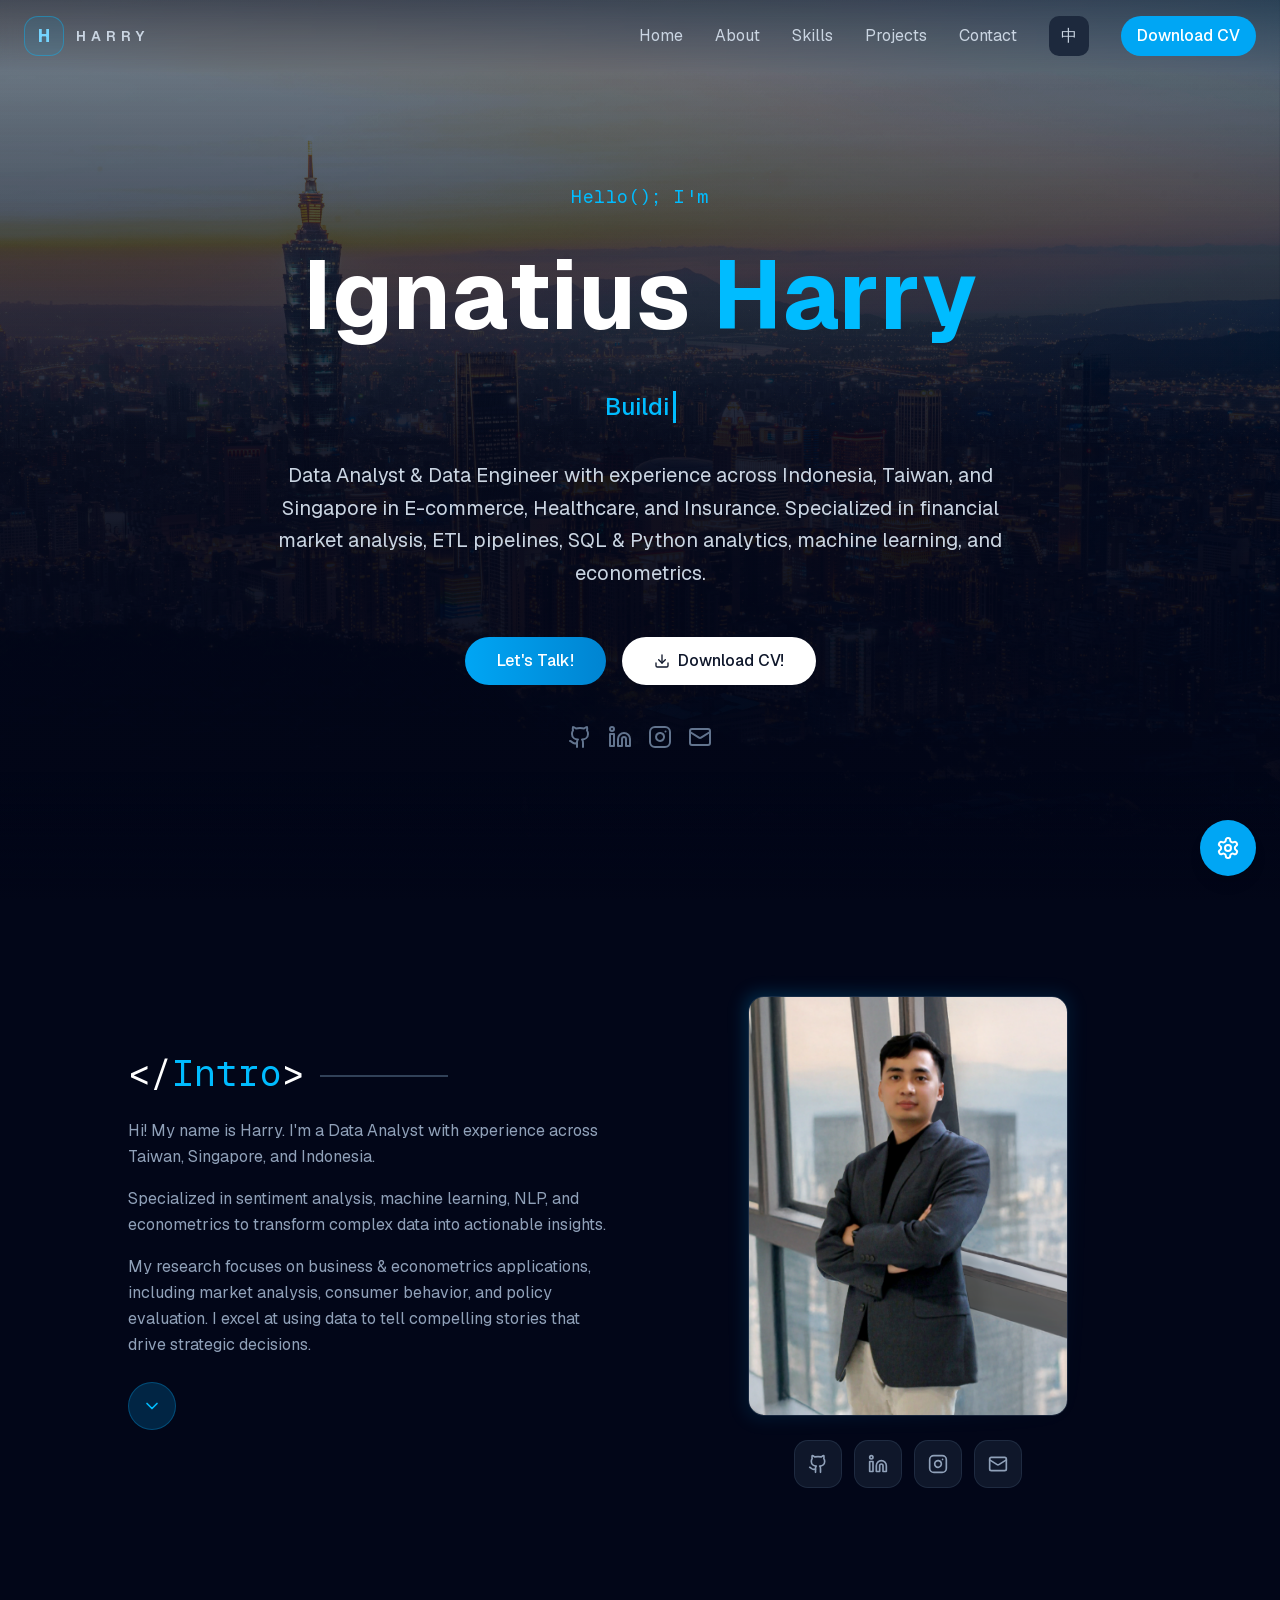
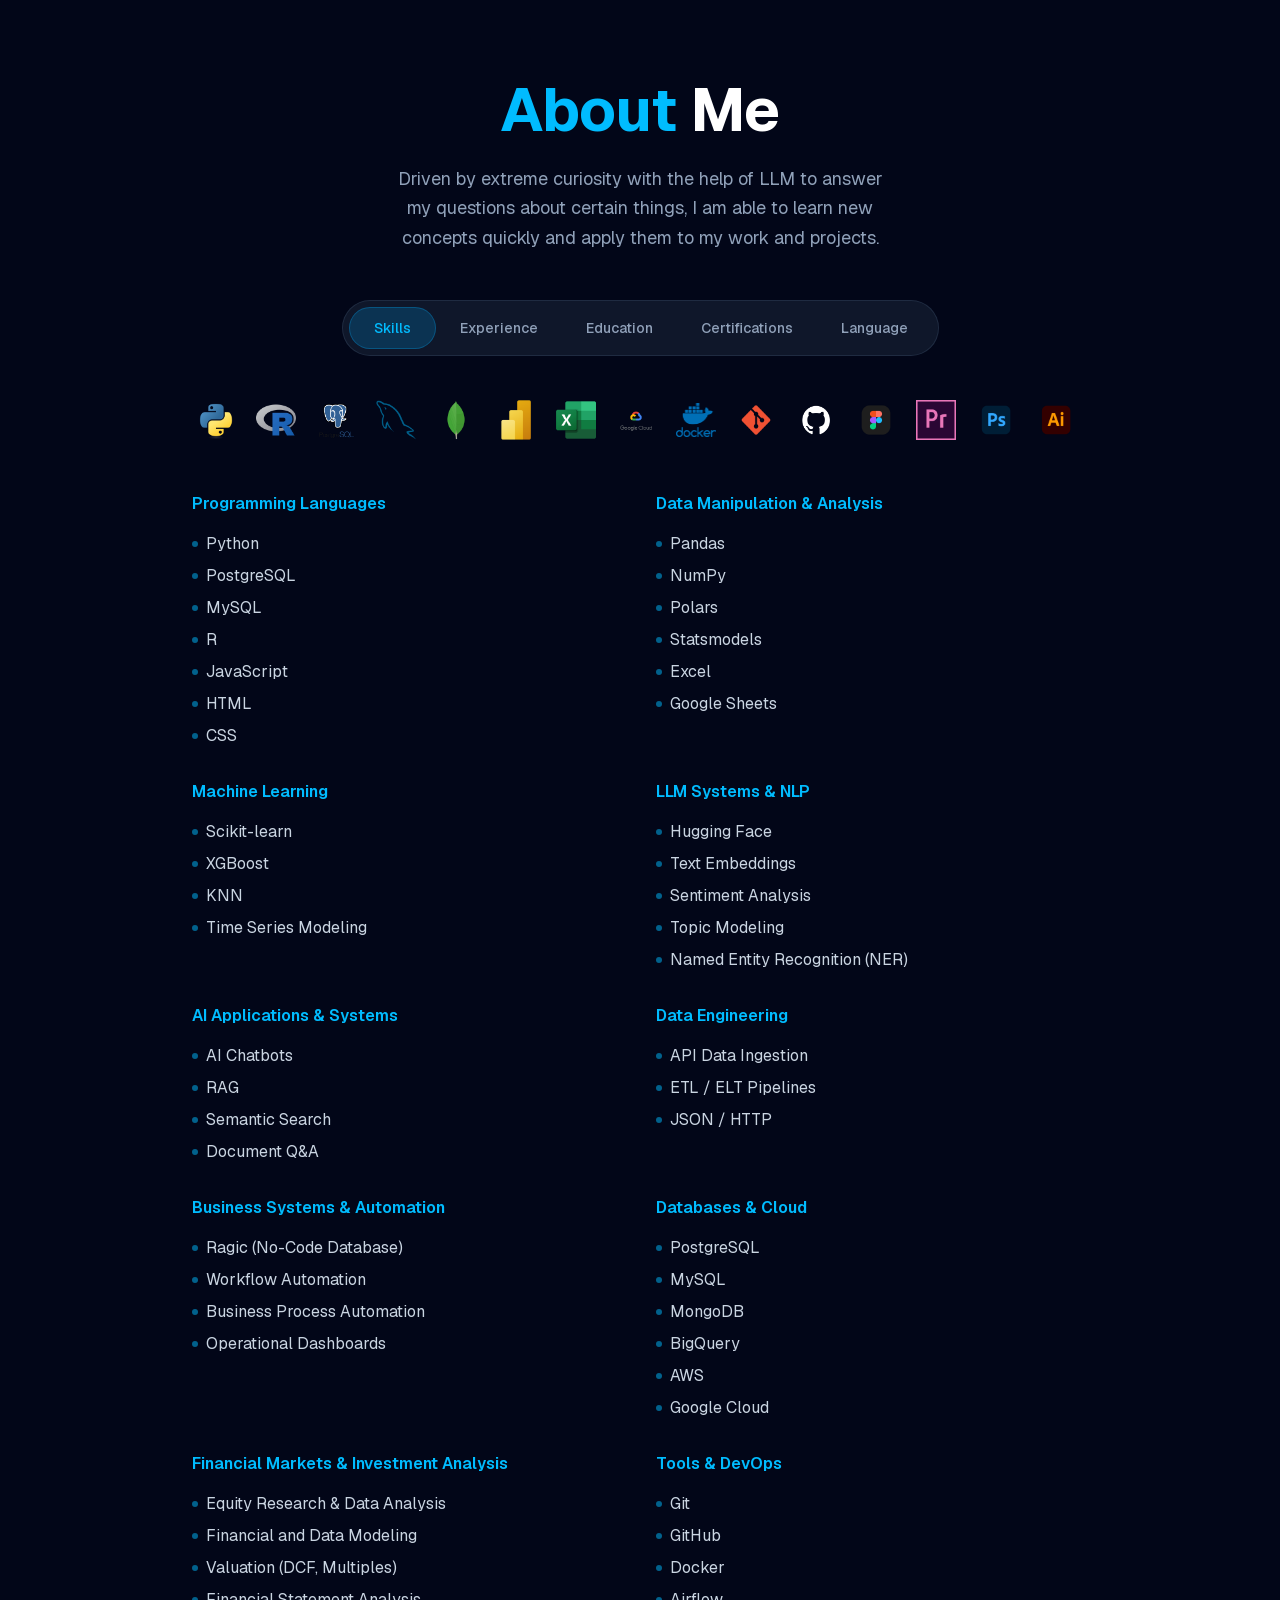
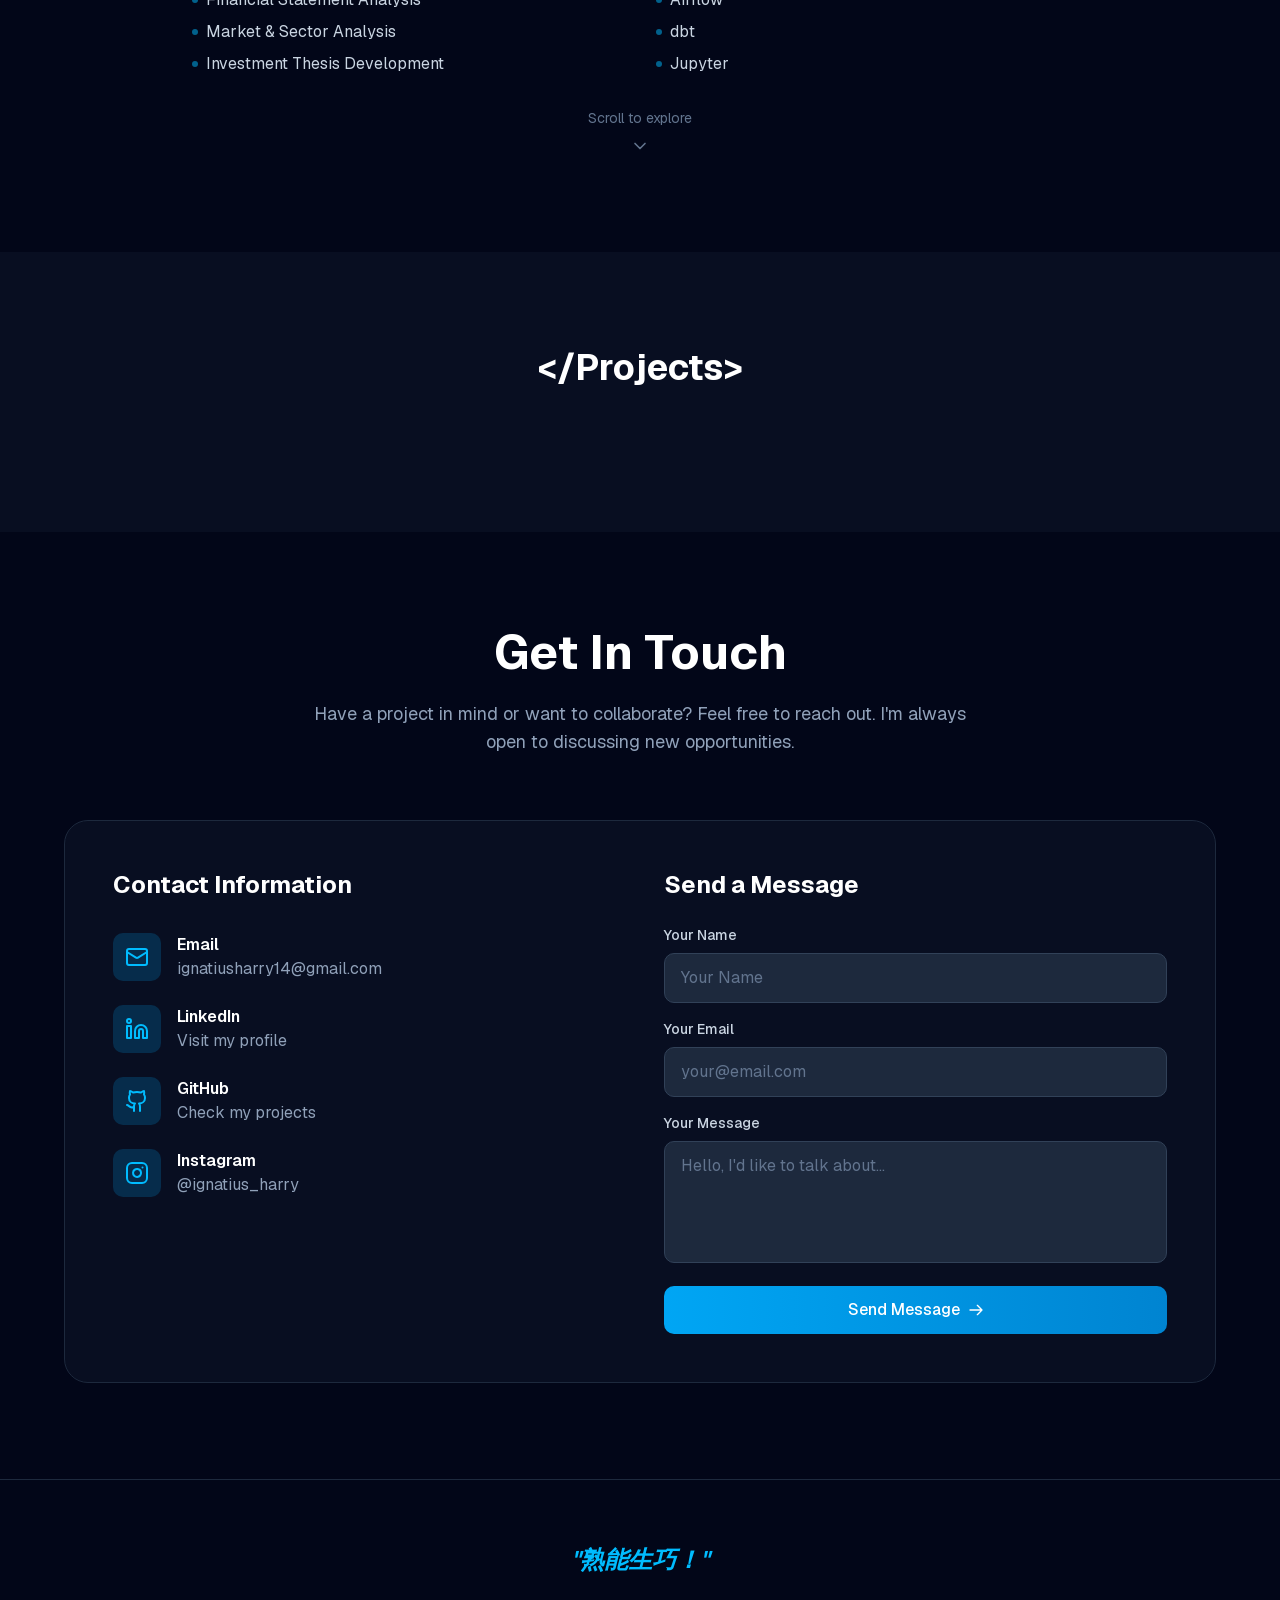
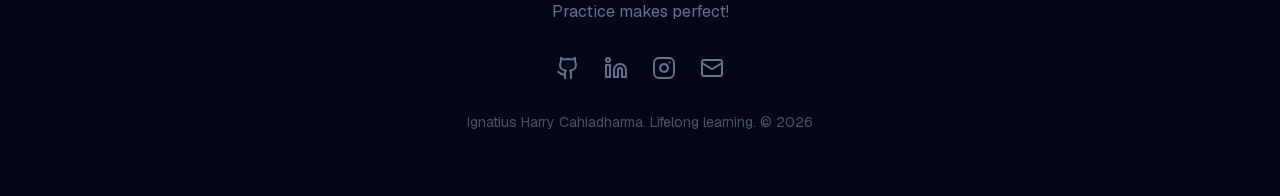
==== commit e29dd6a1: "deploy: update portfolio projects" ====
--- a/index.html
+++ b/index.html
@@ -1,4 +1,4 @@
-<!DOCTYPE html><!--ZhL4nCME8wzh6yjBN14hN--><html lang="en"><head><meta charSet="utf-8"/><meta name="viewport" content="width=device-width, initial-scale=1"/><link rel="preload" href="/_next/static/media/797e433ab948586e-s.p.29207c2f.woff2" as="font" crossorigin="" type="font/woff2"/><link rel="preload" href="/_next/static/media/caa3a2e1cccd8315-s.p.3b6cae6d.woff2" as="font" crossorigin="" type="font/woff2"/><link rel="preload" as="image" href="/images/taiwan-cityscape.jpg"/><link rel="preload" as="image" href="/images/profile-photo.jpg"/><link rel="stylesheet" href="/_next/static/chunks/88ef45449bc91df9.css" data-precedence="next"/><link rel="stylesheet" href="/_next/static/chunks/8d3dc55346de5ef2.css" data-precedence="next"/><link rel="preload" as="script" fetchPriority="low" href="/_next/static/chunks/1b8222eaa4158497.js"/><script src="/_next/static/chunks/248cba0fcb3874ed.js" async=""></script><script src="/_next/static/chunks/d3c17208839fa9fd.js" async=""></script><script src="/_next/static/chunks/ba8a736ce3226769.js" async=""></script><script src="/_next/static/chunks/turbopack-8eeb2d1498b3d331.js" async=""></script><script src="/_next/static/chunks/ff1a16fafef87110.js" async=""></script><script src="/_next/static/chunks/247eb132b7f7b574.js" async=""></script><script src="/_next/static/chunks/0c6932420e96e619.js" async=""></script><script src="/_next/static/chunks/c25350d10fe8a53d.js" async=""></script><meta name="next-size-adjust" content=""/><title>Ignatius Harry | Portfolio</title><meta name="description" content="Data Analyst &amp; Computational Social Science Researcher with experience across Taiwan, Singapore, and Indonesia. Specialized in ETL/ELT pipelines, machine learning, NLP, and econometrics."/><link rel="icon" href="/icon.svg?v=20260524h" type="image/svg+xml"/><link rel="apple-touch-icon" href="/apple-icon.png?v=20260524h" sizes="180x180" type="image/png"/><script src="/_next/static/chunks/a6dad97d9634a72d.js" noModule=""></script></head><body class="font-sans antialiased"><div hidden=""><!--$--><!--/$--></div><div class="min-h-screen transition-colors duration-500 bg-slate-950 text-white"><style>
+<!DOCTYPE html><!--971s7CXdFePrXIKuQ_Y_e--><html lang="en"><head><meta charSet="utf-8"/><meta name="viewport" content="width=device-width, initial-scale=1"/><link rel="preload" href="/_next/static/media/797e433ab948586e-s.p.29207c2f.woff2" as="font" crossorigin="" type="font/woff2"/><link rel="preload" href="/_next/static/media/caa3a2e1cccd8315-s.p.3b6cae6d.woff2" as="font" crossorigin="" type="font/woff2"/><link rel="preload" as="image" href="/images/taiwan-cityscape.jpg"/><link rel="preload" as="image" href="/images/profile-photo.jpg"/><link rel="stylesheet" href="/_next/static/chunks/88ef45449bc91df9.css" data-precedence="next"/><link rel="stylesheet" href="/_next/static/chunks/c0dde679a88423b5.css" data-precedence="next"/><link rel="preload" as="script" fetchPriority="low" href="/_next/static/chunks/1b8222eaa4158497.js"/><script src="/_next/static/chunks/248cba0fcb3874ed.js" async=""></script><script src="/_next/static/chunks/d3c17208839fa9fd.js" async=""></script><script src="/_next/static/chunks/ba8a736ce3226769.js" async=""></script><script src="/_next/static/chunks/turbopack-8eeb2d1498b3d331.js" async=""></script><script src="/_next/static/chunks/ff1a16fafef87110.js" async=""></script><script src="/_next/static/chunks/247eb132b7f7b574.js" async=""></script><script src="/_next/static/chunks/0c6932420e96e619.js" async=""></script><script src="/_next/static/chunks/52596a5e84aaffe8.js" async=""></script><meta name="next-size-adjust" content=""/><title>Ignatius Harry | Portfolio</title><meta name="description" content="Data Analyst &amp; Computational Social Science Researcher with experience across Taiwan, Singapore, and Indonesia. Specialized in ETL/ELT pipelines, machine learning, NLP, and econometrics."/><link rel="icon" href="/icon.svg?v=20260524h" type="image/svg+xml"/><link rel="apple-touch-icon" href="/apple-icon.png?v=20260524h" sizes="180x180" type="image/png"/><script src="/_next/static/chunks/a6dad97d9634a72d.js" noModule=""></script></head><body class="font-sans antialiased"><div hidden=""><!--$--><!--/$--></div><div class="min-h-screen transition-colors duration-500 bg-slate-950 text-white"><style>
         @keyframes scrollLeft {
           0% {
             transform: translateX(0);
@@ -62,4 +62,4 @@
         .slow-rotate {
           animation: rotate-slow 20s linear infinite;
         }
-      </style><div class="fixed inset-0 -z-10 overflow-hidden bg-slate-950"><div class="absolute animated-blob-1 top-20 left-10 w-80 h-80 bg-sky-500/20 rounded-full blur-3xl"></div><div class="absolute animated-blob-2 top-40 right-20 w-96 h-96 bg-violet-500/15 rounded-full blur-3xl"></div><div class="absolute animated-blob-3 bottom-32 left-1/2 w-72 h-72 bg-sky-400/10 rounded-full blur-3xl"></div><div class="absolute glow-pulse bottom-20 right-1/4 w-64 h-64 bg-cyan-500/20 rounded-full blur-2xl"></div></div><nav class="fixed top-0 left-0 right-0 z-50 transition-all duration-500 ease-in-out bg-gradient-to-b from-slate-950/40 via-slate-950/20 to-transparent backdrop-blur-sm"><div class="max-w-7xl mx-auto px-6 py-4"><div class="flex items-center justify-between"><a href="#home" class="group flex items-center gap-3" aria-label="Ignatius Harry home"><span class="flex h-10 w-10 items-center justify-center rounded-xl border text-lg font-bold transition-all duration-300 border-sky-400/40 bg-sky-500/10 text-sky-300 group-hover:border-sky-300 group-hover:bg-sky-500/20">H</span><span class="text-sm font-semibold uppercase tracking-[0.35em] transition-all duration-300 text-slate-300 group-hover:text-sky-300">Harry</span></a><div class="hidden md:flex items-center gap-8"><a href="#home" class="transition-colors text-slate-300 hover:text-sky-400">Home</a><a href="#about" class="transition-colors text-slate-300 hover:text-sky-400">About</a><a href="#skills" class="transition-colors text-slate-300 hover:text-sky-400">Skills</a><a href="#projects" class="transition-colors text-slate-300 hover:text-sky-400">Projects</a><a href="#contact" class="transition-colors text-slate-300 hover:text-sky-400">Contact</a><button class="px-3 py-2 rounded-lg transition-all font-medium bg-slate-800 hover:bg-slate-700 text-slate-300" aria-label="切換為繁體中文">中</button><a href="/cv/Ignatius_Harry_CV.pdf" download="" class="px-4 py-2 rounded-full font-medium transition-all bg-sky-500 hover:bg-sky-400 text-white">Download CV</a></div><button class="md:hidden p-2 rounded-lg transition-colors hover:bg-slate-800" aria-label="Toggle menu"><svg xmlns="http://www.w3.org/2000/svg" width="24" height="24" viewBox="0 0 24 24" fill="none" stroke="currentColor" stroke-width="2" stroke-linecap="round" stroke-linejoin="round" class="lucide lucide-menu w-6 h-6"><line x1="4" x2="20" y1="12" y2="12"></line><line x1="4" x2="20" y1="6" y2="6"></line><line x1="4" x2="20" y1="18" y2="18"></line></svg></button></div></div></nav><div class="fixed inset-0 pointer-events-none"><img alt="Taiwan cityscape" decoding="async" data-nimg="fill" class="object-cover transition-opacity duration-500 opacity-100" style="position:absolute;height:100%;width:100%;left:0;top:0;right:0;bottom:0;color:transparent" src="/images/taiwan-cityscape.jpg"/></div><div class="fixed inset-0 bg-gradient-to-b from-slate-900/50 via-slate-900/60 via-slate-950/70 via-slate-950/80 via-slate-950/90 to-slate-950 pointer-events-none"></div><div class="fixed top-0 left-0 right-0 h-[50vh] bg-gradient-to-b from-sky-900/12 via-sky-900/8 via-sky-900/4 to-transparent pointer-events-none"></div><div class="fixed bottom-0 left-0 right-0 h-24 bg-gradient-to-t from-slate-950 via-slate-950/95 to-transparent pointer-events-none"></div><div class="fixed bottom-6 right-6 z-50 flex flex-col items-end gap-3"><button class="w-14 h-14 rounded-full bg-sky-500 hover:bg-sky-400 text-white flex items-center justify-center shadow-lg transition-all " aria-label="Settings"><svg xmlns="http://www.w3.org/2000/svg" width="24" height="24" viewBox="0 0 24 24" fill="none" stroke="currentColor" stroke-width="2" stroke-linecap="round" stroke-linejoin="round" class="lucide lucide-settings w-6 h-6"><path d="M12.22 2h-.44a2 2 0 0 0-2 2v.18a2 2 0 0 1-1 1.73l-.43.25a2 2 0 0 1-2 0l-.15-.08a2 2 0 0 0-2.73.73l-.22.38a2 2 0 0 0 .73 2.73l.15.1a2 2 0 0 1 1 1.72v.51a2 2 0 0 1-1 1.74l-.15.09a2 2 0 0 0-.73 2.73l.22.38a2 2 0 0 0 2.73.73l.15-.08a2 2 0 0 1 2 0l.43.25a2 2 0 0 1 1 1.73V20a2 2 0 0 0 2 2h.44a2 2 0 0 0 2-2v-.18a2 2 0 0 1 1-1.73l.43-.25a2 2 0 0 1 2 0l.15.08a2 2 0 0 0 2.73-.73l.22-.39a2 2 0 0 0-.73-2.73l-.15-.08a2 2 0 0 1-1-1.74v-.5a2 2 0 0 1 1-1.74l.15-.09a2 2 0 0 0 .73-2.73l-.22-.38a2 2 0 0 0-2.73-.73l-.15.08a2 2 0 0 1-2 0l-.43-.25a2 2 0 0 1-1-1.73V4a2 2 0 0 0-2-2z"></path><circle cx="12" cy="12" r="3"></circle></svg></button></div><section id="home" class="relative z-10 min-h-screen flex items-center justify-center px-6 py-20 pt-28"><div class="absolute inset-0 overflow-hidden"><div class="absolute top-1/2 left-1/2 -translate-x-1/2 -translate-y-1/2 w-[800px] h-[600px] bg-gradient-radial from-sky-900/30 via-slate-900/50 to-transparent rounded-full blur-3xl"></div><div class="absolute bottom-0 left-0 right-0 h-32 bg-gradient-to-t from-slate-950 to-transparent"></div></div><div class="max-w-4xl mx-auto w-full text-center relative"><div class="space-y-6"><p class="font-mono text-sky-400 text-lg tracking-wide"><span><span class="inline-block jello-letter cursor-default" style="animation-delay:0ms">H</span><span class="inline-block jello-letter cursor-default" style="animation-delay:50ms">e</span><span class="inline-block jello-letter cursor-default" style="animation-delay:100ms">l</span><span class="inline-block jello-letter cursor-default" style="animation-delay:150ms">l</span><span class="inline-block jello-letter cursor-default" style="animation-delay:200ms">o</span><span class="inline-block jello-letter cursor-default" style="animation-delay:250ms">(</span><span class="inline-block jello-letter cursor-default" style="animation-delay:300ms">)</span><span class="inline-block jello-letter cursor-default" style="animation-delay:350ms">;</span><span class="inline-block jello-letter cursor-default" style="animation-delay:400ms"> </span><span class="inline-block jello-letter cursor-default" style="animation-delay:450ms">I</span><span class="inline-block jello-letter cursor-default" style="animation-delay:500ms">&#x27;</span><span class="inline-block jello-letter cursor-default" style="animation-delay:550ms">m</span></span></p><h1 class="text-4xl sm:text-5xl md:text-7xl lg:text-8xl font-bold leading-tight"><span class="block md:inline"><span class="text-white"><span class="inline-block jello-letter cursor-default" style="animation-delay:200ms">I</span><span class="inline-block jello-letter cursor-default" style="animation-delay:250ms">g</span><span class="inline-block jello-letter cursor-default" style="animation-delay:300ms">n</span><span class="inline-block jello-letter cursor-default" style="animation-delay:350ms">a</span><span class="inline-block jello-letter cursor-default" style="animation-delay:400ms">t</span><span class="inline-block jello-letter cursor-default" style="animation-delay:450ms">i</span><span class="inline-block jello-letter cursor-default" style="animation-delay:500ms">u</span><span class="inline-block jello-letter cursor-default" style="animation-delay:550ms">s</span></span></span><span class="block md:inline"><span class="text-sky-400"><span class="inline-block jello-letter cursor-default" style="animation-delay:700ms"> </span><span class="inline-block jello-letter cursor-default" style="animation-delay:750ms">H</span><span class="inline-block jello-letter cursor-default" style="animation-delay:800ms">a</span><span class="inline-block jello-letter cursor-default" style="animation-delay:850ms">r</span><span class="inline-block jello-letter cursor-default" style="animation-delay:900ms">r</span><span class="inline-block jello-letter cursor-default" style="animation-delay:950ms">y</span></span></span></h1><h2 class="text-xl md:text-2xl text-slate-400 font-medium"></h2><div class="text-base sm:text-lg md:text-xl lg:text-2xl font-medium min-h-[3rem] sm:min-h-[3.5rem] flex items-center justify-center px-4 text-sky-400"><span class="inline-block border-r-3 border-sky-400 pr-1 text-center"></span></div><p class="text-base sm:text-lg md:text-xl max-w-3xl mx-auto leading-relaxed text-slate-300 px-4">Data Analyst &amp; Data Engineer with experience across Indonesia, Taiwan, and Singapore in E-commerce, Healthcare, and Insurance. Specialized in financial market analysis, ETL pipelines, SQL &amp; Python analytics, machine learning, and econometrics.</p><div class="flex flex-col sm:flex-row items-center justify-center gap-4 pt-6 px-4"><a href="mailto:ignatiusharry14@gmail.com" class="relative px-6 sm:px-8 py-3 rounded-full font-medium text-white overflow-hidden group w-full sm:w-auto text-center"><span class="absolute inset-0 bg-gradient-to-r from-sky-500 via-sky-600 to-sky-500 bg-[length:200%_100%] animate-gradient-x"></span><span class="relative">Let&#x27;s Talk!</span></a><a href="/cv/Ignatius_Harry_CV.pdf" download="" class="px-6 sm:px-8 py-3 rounded-full font-medium bg-white text-slate-900 hover:bg-slate-100 transition-colors flex items-center justify-center gap-2 w-full sm:w-auto"><svg xmlns="http://www.w3.org/2000/svg" width="24" height="24" viewBox="0 0 24 24" fill="none" stroke="currentColor" stroke-width="2" stroke-linecap="round" stroke-linejoin="round" class="lucide lucide-download w-4 h-4"><path d="M21 15v4a2 2 0 0 1-2 2H5a2 2 0 0 1-2-2v-4"></path><polyline points="7 10 12 15 17 10"></polyline><line x1="12" x2="12" y1="15" y2="3"></line></svg>Download CV!</a></div><div class="flex justify-center gap-4 pt-4"><a href="https://github.com/IgnatiusHarry" target="_blank" rel="noopener noreferrer" class="text-slate-500 hover:text-sky-400 transition-colors" aria-label="GitHub"><svg xmlns="http://www.w3.org/2000/svg" width="24" height="24" viewBox="0 0 24 24" fill="none" stroke="currentColor" stroke-width="2" stroke-linecap="round" stroke-linejoin="round" class="lucide lucide-github w-6 h-6"><path d="M15 22v-4a4.8 4.8 0 0 0-1-3.5c3 0 6-2 6-5.5.08-1.25-.27-2.48-1-3.5.28-1.15.28-2.35 0-3.5 0 0-1 0-3 1.5-2.64-.5-5.36-.5-8 0C6 2 5 2 5 2c-.3 1.15-.3 2.35 0 3.5A5.403 5.403 0 0 0 4 9c0 3.5 3 5.5 6 5.5-.39.49-.68 1.05-.85 1.65-.17.6-.22 1.23-.15 1.85v4"></path><path d="M9 18c-4.51 2-5-2-7-2"></path></svg></a><a href="https://www.linkedin.com/in/ignatiusharry/" target="_blank" rel="noopener noreferrer" class="text-slate-500 hover:text-sky-400 transition-colors" aria-label="LinkedIn"><svg xmlns="http://www.w3.org/2000/svg" width="24" height="24" viewBox="0 0 24 24" fill="none" stroke="currentColor" stroke-width="2" stroke-linecap="round" stroke-linejoin="round" class="lucide lucide-linkedin w-6 h-6"><path d="M16 8a6 6 0 0 1 6 6v7h-4v-7a2 2 0 0 0-2-2 2 2 0 0 0-2 2v7h-4v-7a6 6 0 0 1 6-6z"></path><rect width="4" height="12" x="2" y="9"></rect><circle cx="4" cy="4" r="2"></circle></svg></a><a href="https://www.instagram.com/ignatius_harry/" target="_blank" rel="noopener noreferrer" class="text-slate-500 hover:text-sky-400 transition-colors" aria-label="Instagram"><svg xmlns="http://www.w3.org/2000/svg" width="24" height="24" viewBox="0 0 24 24" fill="none" stroke="currentColor" stroke-width="2" stroke-linecap="round" stroke-linejoin="round" class="lucide lucide-instagram w-6 h-6"><rect width="20" height="20" x="2" y="2" rx="5" ry="5"></rect><path d="M16 11.37A4 4 0 1 1 12.63 8 4 4 0 0 1 16 11.37z"></path><line x1="17.5" x2="17.51" y1="6.5" y2="6.5"></line></svg></a><a href="mailto:ignatiusharry14@gmail.com" class="text-slate-500 hover:text-sky-400 transition-colors" aria-label="Email"><svg xmlns="http://www.w3.org/2000/svg" width="24" height="24" viewBox="0 0 24 24" fill="none" stroke="currentColor" stroke-width="2" stroke-linecap="round" stroke-linejoin="round" class="lucide lucide-mail w-6 h-6"><rect width="20" height="16" x="2" y="4" rx="2"></rect><path d="m22 7-8.97 5.7a1.94 1.94 0 0 1-2.06 0L2 7"></path></svg></a></div></div></div></section><section id="about" class="relative z-10 py-24 px-6"><div class="max-w-5xl mx-auto"><div class="grid md:grid-cols-2 gap-12 items-center"><div class="space-y-6"><h2 class="font-mono text-2xl sm:text-3xl md:text-4xl text-white">&lt;/<span class="text-sky-400">Intro</span>&gt;<span class="hidden sm:inline-block w-32 h-0.5 bg-slate-700 ml-4 align-middle"></span></h2><div class="space-y-4 text-sm sm:text-base text-slate-400 leading-relaxed"><p>Hi! My name is Harry. I&#x27;m a Data Analyst with experience across Taiwan, Singapore, and Indonesia.</p><p>Specialized in sentiment analysis, machine learning, NLP, and econometrics to transform complex data into actionable insights.</p><p>My research focuses on business &amp; econometrics applications, including market analysis, consumer behavior, and policy evaluation. I excel at using data to tell compelling stories that drive strategic decisions.</p></div><button class="w-12 h-12 rounded-full bg-sky-500/20 border-sky-500/30 text-sky-400 hover:bg-sky-500/30 border flex items-center justify-center transition-colors" aria-label="Scroll down"><svg xmlns="http://www.w3.org/2000/svg" width="24" height="24" viewBox="0 0 24 24" fill="none" stroke="currentColor" stroke-width="2" stroke-linecap="round" stroke-linejoin="round" class="lucide lucide-chevron-down w-5 h-5"><path d="m6 9 6 6 6-6"></path></svg></button></div><div class="flex flex-col items-center gap-6"><div class="relative"><div class="absolute -inset-1 bg-gradient-to-br from-sky-500/20 to-transparent rounded-2xl blur-sm"></div><div class="relative w-64 h-80 sm:w-72 sm:h-96 md:w-80 md:h-[420px] rounded-2xl overflow-hidden border border-slate-700/50"><img alt="Ignatius Harry - Data Analyst" decoding="async" data-nimg="fill" class="object-cover" style="position:absolute;height:100%;width:100%;left:0;top:0;right:0;bottom:0;color:transparent" src="/images/profile-photo.jpg"/></div></div><div class="flex gap-3"><a href="https://github.com/IgnatiusHarry" target="_blank" rel="noopener noreferrer" class="w-10 h-10 sm:w-12 sm:h-12 rounded-xl bg-slate-800/50 border-slate-700/50 text-slate-400 hover:text-white hover:border-sky-500/50 border flex items-center justify-center transition-all" aria-label="GitHub"><svg xmlns="http://www.w3.org/2000/svg" width="24" height="24" viewBox="0 0 24 24" fill="none" stroke="currentColor" stroke-width="2" stroke-linecap="round" stroke-linejoin="round" class="lucide lucide-github w-4 h-4 sm:w-5 sm:h-5"><path d="M15 22v-4a4.8 4.8 0 0 0-1-3.5c3 0 6-2 6-5.5.08-1.25-.27-2.48-1-3.5.28-1.15.28-2.35 0-3.5 0 0-1 0-3 1.5-2.64-.5-5.36-.5-8 0C6 2 5 2 5 2c-.3 1.15-.3 2.35 0 3.5A5.403 5.403 0 0 0 4 9c0 3.5 3 5.5 6 5.5-.39.49-.68 1.05-.85 1.65-.17.6-.22 1.23-.15 1.85v4"></path><path d="M9 18c-4.51 2-5-2-7-2"></path></svg></a><a href="https://www.linkedin.com/in/ignatiusharry/" target="_blank" rel="noopener noreferrer" class="w-10 h-10 sm:w-12 sm:h-12 rounded-xl bg-slate-800/50 border-slate-700/50 text-slate-400 hover:text-white hover:border-sky-500/50 border flex items-center justify-center transition-all" aria-label="LinkedIn"><svg xmlns="http://www.w3.org/2000/svg" width="24" height="24" viewBox="0 0 24 24" fill="none" stroke="currentColor" stroke-width="2" stroke-linecap="round" stroke-linejoin="round" class="lucide lucide-linkedin w-4 h-4 sm:w-5 sm:h-5"><path d="M16 8a6 6 0 0 1 6 6v7h-4v-7a2 2 0 0 0-2-2 2 2 0 0 0-2 2v7h-4v-7a6 6 0 0 1 6-6z"></path><rect width="4" height="12" x="2" y="9"></rect><circle cx="4" cy="4" r="2"></circle></svg></a><a href="https://www.instagram.com/ignatius_harry/" target="_blank" rel="noopener noreferrer" class="w-10 h-10 sm:w-12 sm:h-12 rounded-xl bg-slate-800/50 border-slate-700/50 text-slate-400 hover:text-white hover:border-sky-500/50 border flex items-center justify-center transition-all" aria-label="Instagram"><svg xmlns="http://www.w3.org/2000/svg" width="24" height="24" viewBox="0 0 24 24" fill="none" stroke="currentColor" stroke-width="2" stroke-linecap="round" stroke-linejoin="round" class="lucide lucide-instagram w-4 h-4 sm:w-5 sm:h-5"><rect width="20" height="20" x="2" y="2" rx="5" ry="5"></rect><path d="M16 11.37A4 4 0 1 1 12.63 8 4 4 0 0 1 16 11.37z"></path><line x1="17.5" x2="17.51" y1="6.5" y2="6.5"></line></svg></a><a href="mailto:ignatiusharry14@gmail.com" class="w-10 h-10 sm:w-12 sm:h-12 rounded-xl bg-slate-800/50 border-slate-700/50 text-slate-400 hover:text-white hover:border-sky-500/50 border flex items-center justify-center transition-all" aria-label="Email"><svg xmlns="http://www.w3.org/2000/svg" width="24" height="24" viewBox="0 0 24 24" fill="none" stroke="currentColor" stroke-width="2" stroke-linecap="round" stroke-linejoin="round" class="lucide lucide-mail w-4 h-4 sm:w-5 sm:h-5"><rect width="20" height="16" x="2" y="4" rx="2"></rect><path d="m22 7-8.97 5.7a1.94 1.94 0 0 1-2.06 0L2 7"></path></svg></a></div></div></div></div></section><section id="skills" class="relative z-10 py-24 px-6"><div class="max-w-4xl mx-auto"><div class="text-center mb-12 px-4"><h2 class="text-4xl sm:text-5xl md:text-6xl font-bold mb-6"><span class="text-sky-400">About</span> <span class="text-white">Me</span></h2><p class="text-base sm:text-lg text-slate-400 max-w-2xl mx-auto leading-relaxed text-balance">Driven by extreme curiosity with the help of LLM to answer my questions about certain things, I am able to learn new concepts quickly and apply them to my work and projects.</p></div><div class="hidden md:flex justify-center mb-10"><div class="inline-flex bg-slate-800/50 border-slate-700/50 rounded-full p-1.5 border"><button class="px-6 py-2.5 rounded-full text-sm font-medium transition-all duration-300 bg-sky-500/20 text-sky-400 border border-sky-500/30">Skills</button><button class="px-6 py-2.5 rounded-full text-sm font-medium transition-all duration-300 text-slate-400 hover:text-white">Experience</button><button class="px-6 py-2.5 rounded-full text-sm font-medium transition-all duration-300 text-slate-400 hover:text-white">Education</button><button class="px-6 py-2.5 rounded-full text-sm font-medium transition-all duration-300 text-slate-400 hover:text-white">Certifications</button><button class="px-6 py-2.5 rounded-full text-sm font-medium transition-all duration-300 text-slate-400 hover:text-white">Language</button></div></div><div class="md:hidden mb-8"><div class="relative"><button class="w-full bg-slate-800/50 border-slate-700/50 border rounded-2xl px-6 py-4 flex items-center justify-between transition-all"><span class="font-medium text-white">Skills</span><svg xmlns="http://www.w3.org/2000/svg" width="24" height="24" viewBox="0 0 24 24" fill="none" stroke="currentColor" stroke-width="2" stroke-linecap="round" stroke-linejoin="round" class="lucide lucide-chevron-down w-5 h-5 text-slate-400"><path d="m6 9 6 6 6-6"></path></svg></button></div></div><div class="min-h-[500px]"><div class="animate-in fade-in duration-500"><div class="mb-12 overflow-hidden"><div class="carousel-container"><div class="carousel-scroll flex gap-3"><div class="w-12 h-12 rounded-xl flex items-center justify-center p-2 transition-all duration-300 hover:scale-110 relative flex-shrink-0" title="Python"><img alt="Python" loading="lazy" decoding="async" data-nimg="fill" class="object-contain p-1" style="position:absolute;height:100%;width:100%;left:0;top:0;right:0;bottom:0;color:transparent" src="/images/Python.png"/></div><div class="w-12 h-12 rounded-xl flex items-center justify-center p-2 transition-all duration-300 hover:scale-110 relative flex-shrink-0" title="R"><img alt="R" loading="lazy" decoding="async" data-nimg="fill" class="object-contain p-1" style="position:absolute;height:100%;width:100%;left:0;top:0;right:0;bottom:0;color:transparent" src="/images/R.png"/></div><div class="w-12 h-12 rounded-xl flex items-center justify-center p-2 transition-all duration-300 hover:scale-110 relative flex-shrink-0" title="PostgreSQL"><img alt="PostgreSQL" loading="lazy" decoding="async" data-nimg="fill" class="object-contain p-1" style="position:absolute;height:100%;width:100%;left:0;top:0;right:0;bottom:0;color:transparent" src="/images/postgress.png"/></div><div class="w-12 h-12 rounded-xl flex items-center justify-center p-2 transition-all duration-300 hover:scale-110 relative flex-shrink-0" title="MySQL"><img alt="MySQL" loading="lazy" decoding="async" data-nimg="fill" class="object-contain p-1" style="position:absolute;height:100%;width:100%;left:0;top:0;right:0;bottom:0;color:transparent" src="/images/MySQL.png"/></div><div class="w-12 h-12 rounded-xl flex items-center justify-center p-2 transition-all duration-300 hover:scale-110 relative flex-shrink-0" title="MongoDB"><img alt="MongoDB" loading="lazy" decoding="async" data-nimg="fill" class="object-contain p-1" style="position:absolute;height:100%;width:100%;left:0;top:0;right:0;bottom:0;color:transparent" src="/images/MongoDB.png"/></div><div class="w-12 h-12 rounded-xl flex items-center justify-center p-2 transition-all duration-300 hover:scale-110 relative flex-shrink-0" title="Power BI"><img alt="Power BI" loading="lazy" decoding="async" data-nimg="fill" class="object-contain p-1" style="position:absolute;height:100%;width:100%;left:0;top:0;right:0;bottom:0;color:transparent" src="/images/power-bi-icon.png"/></div><div class="w-12 h-12 rounded-xl flex items-center justify-center p-2 transition-all duration-300 hover:scale-110 relative flex-shrink-0" title="Excel"><img alt="Excel" loading="lazy" decoding="async" data-nimg="fill" class="object-contain p-1" style="position:absolute;height:100%;width:100%;left:0;top:0;right:0;bottom:0;color:transparent" src="/images/microsoft-excel-icon.png"/></div><div class="w-12 h-12 rounded-xl flex items-center justify-center p-2 transition-all duration-300 hover:scale-110 relative flex-shrink-0" title="Google Cloud"><img alt="Google Cloud" loading="lazy" decoding="async" data-nimg="fill" class="object-contain p-1" style="position:absolute;height:100%;width:100%;left:0;top:0;right:0;bottom:0;color:transparent" src="/images/GoogleCloud.png"/></div><div class="w-12 h-12 rounded-xl flex items-center justify-center p-2 transition-all duration-300 hover:scale-110 relative flex-shrink-0" title="Docker"><img alt="Docker" loading="lazy" decoding="async" data-nimg="fill" class="object-contain p-1" style="position:absolute;height:100%;width:100%;left:0;top:0;right:0;bottom:0;color:transparent" src="/images/docker-inc-clip-art-microservices-application-software-container-4b0215d202db534a531f728e2f5eeeb7.png"/></div><div class="w-12 h-12 rounded-xl flex items-center justify-center p-2 transition-all duration-300 hover:scale-110 relative flex-shrink-0" title="Git"><img alt="Git" loading="lazy" decoding="async" data-nimg="fill" class="object-contain p-1" style="position:absolute;height:100%;width:100%;left:0;top:0;right:0;bottom:0;color:transparent" src="/images/gitlogo.png"/></div><div class="w-12 h-12 rounded-xl flex items-center justify-center p-2 transition-all duration-300 hover:scale-110 relative flex-shrink-0" title="GitHub"><img alt="GitHub" loading="lazy" decoding="async" data-nimg="fill" class="object-contain p-1" style="position:absolute;height:100%;width:100%;left:0;top:0;right:0;bottom:0;color:transparent" src="/images/githublogo.png"/></div><div class="w-12 h-12 rounded-xl flex items-center justify-center p-2 transition-all duration-300 hover:scale-110 relative flex-shrink-0" title="Figma"><img alt="Figma" loading="lazy" decoding="async" data-nimg="fill" class="object-contain p-1" style="position:absolute;height:100%;width:100%;left:0;top:0;right:0;bottom:0;color:transparent" src="/images/figmalogo.png"/></div><div class="w-12 h-12 rounded-xl flex items-center justify-center p-2 transition-all duration-300 hover:scale-110 relative flex-shrink-0" title="Premiere Pro"><img alt="Premiere Pro" loading="lazy" decoding="async" data-nimg="fill" class="object-contain p-1" style="position:absolute;height:100%;width:100%;left:0;top:0;right:0;bottom:0;color:transparent" src="/images/Adobe Premiere Pro.png"/></div><div class="w-12 h-12 rounded-xl flex items-center justify-center p-2 transition-all duration-300 hover:scale-110 relative flex-shrink-0" title="Photoshop"><img alt="Photoshop" loading="lazy" decoding="async" data-nimg="fill" class="object-contain p-1" style="position:absolute;height:100%;width:100%;left:0;top:0;right:0;bottom:0;color:transparent" src="/images/pslogo.png"/></div><div class="w-12 h-12 rounded-xl flex items-center justify-center p-2 transition-all duration-300 hover:scale-110 relative flex-shrink-0" title="Illustrator"><img alt="Illustrator" loading="lazy" decoding="async" data-nimg="fill" class="object-contain p-1" style="position:absolute;height:100%;width:100%;left:0;top:0;right:0;bottom:0;color:transparent" src="/images/ailogo.png"/></div><div class="w-12 h-12 rounded-xl flex items-center justify-center p-2 transition-all duration-300 hover:scale-110 relative flex-shrink-0" title="Python"><img alt="Python" loading="lazy" decoding="async" data-nimg="fill" class="object-contain p-1" style="position:absolute;height:100%;width:100%;left:0;top:0;right:0;bottom:0;color:transparent" src="/images/Python.png"/></div><div class="w-12 h-12 rounded-xl flex items-center justify-center p-2 transition-all duration-300 hover:scale-110 relative flex-shrink-0" title="R"><img alt="R" loading="lazy" decoding="async" data-nimg="fill" class="object-contain p-1" style="position:absolute;height:100%;width:100%;left:0;top:0;right:0;bottom:0;color:transparent" src="/images/R.png"/></div><div class="w-12 h-12 rounded-xl flex items-center justify-center p-2 transition-all duration-300 hover:scale-110 relative flex-shrink-0" title="PostgreSQL"><img alt="PostgreSQL" loading="lazy" decoding="async" data-nimg="fill" class="object-contain p-1" style="position:absolute;height:100%;width:100%;left:0;top:0;right:0;bottom:0;color:transparent" src="/images/postgress.png"/></div><div class="w-12 h-12 rounded-xl flex items-center justify-center p-2 transition-all duration-300 hover:scale-110 relative flex-shrink-0" title="MySQL"><img alt="MySQL" loading="lazy" decoding="async" data-nimg="fill" class="object-contain p-1" style="position:absolute;height:100%;width:100%;left:0;top:0;right:0;bottom:0;color:transparent" src="/images/MySQL.png"/></div><div class="w-12 h-12 rounded-xl flex items-center justify-center p-2 transition-all duration-300 hover:scale-110 relative flex-shrink-0" title="MongoDB"><img alt="MongoDB" loading="lazy" decoding="async" data-nimg="fill" class="object-contain p-1" style="position:absolute;height:100%;width:100%;left:0;top:0;right:0;bottom:0;color:transparent" src="/images/MongoDB.png"/></div><div class="w-12 h-12 rounded-xl flex items-center justify-center p-2 transition-all duration-300 hover:scale-110 relative flex-shrink-0" title="Power BI"><img alt="Power BI" loading="lazy" decoding="async" data-nimg="fill" class="object-contain p-1" style="position:absolute;height:100%;width:100%;left:0;top:0;right:0;bottom:0;color:transparent" src="/images/power-bi-icon.png"/></div><div class="w-12 h-12 rounded-xl flex items-center justify-center p-2 transition-all duration-300 hover:scale-110 relative flex-shrink-0" title="Excel"><img alt="Excel" loading="lazy" decoding="async" data-nimg="fill" class="object-contain p-1" style="position:absolute;height:100%;width:100%;left:0;top:0;right:0;bottom:0;color:transparent" src="/images/microsoft-excel-icon.png"/></div><div class="w-12 h-12 rounded-xl flex items-center justify-center p-2 transition-all duration-300 hover:scale-110 relative flex-shrink-0" title="Google Cloud"><img alt="Google Cloud" loading="lazy" decoding="async" data-nimg="fill" class="object-contain p-1" style="position:absolute;height:100%;width:100%;left:0;top:0;right:0;bottom:0;color:transparent" src="/images/GoogleCloud.png"/></div><div class="w-12 h-12 rounded-xl flex items-center justify-center p-2 transition-all duration-300 hover:scale-110 relative flex-shrink-0" title="Docker"><img alt="Docker" loading="lazy" decoding="async" data-nimg="fill" class="object-contain p-1" style="position:absolute;height:100%;width:100%;left:0;top:0;right:0;bottom:0;color:transparent" src="/images/docker-inc-clip-art-microservices-application-software-container-4b0215d202db534a531f728e2f5eeeb7.png"/></div><div class="w-12 h-12 rounded-xl flex items-center justify-center p-2 transition-all duration-300 hover:scale-110 relative flex-shrink-0" title="Git"><img alt="Git" loading="lazy" decoding="async" data-nimg="fill" class="object-contain p-1" style="position:absolute;height:100%;width:100%;left:0;top:0;right:0;bottom:0;color:transparent" src="/images/gitlogo.png"/></div><div class="w-12 h-12 rounded-xl flex items-center justify-center p-2 transition-all duration-300 hover:scale-110 relative flex-shrink-0" title="GitHub"><img alt="GitHub" loading="lazy" decoding="async" data-nimg="fill" class="object-contain p-1" style="position:absolute;height:100%;width:100%;left:0;top:0;right:0;bottom:0;color:transparent" src="/images/githublogo.png"/></div><div class="w-12 h-12 rounded-xl flex items-center justify-center p-2 transition-all duration-300 hover:scale-110 relative flex-shrink-0" title="Figma"><img alt="Figma" loading="lazy" decoding="async" data-nimg="fill" class="object-contain p-1" style="position:absolute;height:100%;width:100%;left:0;top:0;right:0;bottom:0;color:transparent" src="/images/figmalogo.png"/></div><div class="w-12 h-12 rounded-xl flex items-center justify-center p-2 transition-all duration-300 hover:scale-110 relative flex-shrink-0" title="Premiere Pro"><img alt="Premiere Pro" loading="lazy" decoding="async" data-nimg="fill" class="object-contain p-1" style="position:absolute;height:100%;width:100%;left:0;top:0;right:0;bottom:0;color:transparent" src="/images/Adobe Premiere Pro.png"/></div><div class="w-12 h-12 rounded-xl flex items-center justify-center p-2 transition-all duration-300 hover:scale-110 relative flex-shrink-0" title="Photoshop"><img alt="Photoshop" loading="lazy" decoding="async" data-nimg="fill" class="object-contain p-1" style="position:absolute;height:100%;width:100%;left:0;top:0;right:0;bottom:0;color:transparent" src="/images/pslogo.png"/></div><div class="w-12 h-12 rounded-xl flex items-center justify-center p-2 transition-all duration-300 hover:scale-110 relative flex-shrink-0" title="Illustrator"><img alt="Illustrator" loading="lazy" decoding="async" data-nimg="fill" class="object-contain p-1" style="position:absolute;height:100%;width:100%;left:0;top:0;right:0;bottom:0;color:transparent" src="/images/ailogo.png"/></div></div></div></div><div class="grid md:grid-cols-2 gap-8"><div><h3 class="text-sky-400 font-semibold mb-4">Programming Languages</h3><ul class="space-y-2"><li class="flex items-center gap-2 text-slate-300"><span class="w-1.5 h-1.5 rounded-full bg-sky-400/50"></span>Python</li><li class="flex items-center gap-2 text-slate-300"><span class="w-1.5 h-1.5 rounded-full bg-sky-400/50"></span>PostgreSQL</li><li class="flex items-center gap-2 text-slate-300"><span class="w-1.5 h-1.5 rounded-full bg-sky-400/50"></span>MySQL</li><li class="flex items-center gap-2 text-slate-300"><span class="w-1.5 h-1.5 rounded-full bg-sky-400/50"></span>R</li><li class="flex items-center gap-2 text-slate-300"><span class="w-1.5 h-1.5 rounded-full bg-sky-400/50"></span>JavaScript</li><li class="flex items-center gap-2 text-slate-300"><span class="w-1.5 h-1.5 rounded-full bg-sky-400/50"></span>HTML</li><li class="flex items-center gap-2 text-slate-300"><span class="w-1.5 h-1.5 rounded-full bg-sky-400/50"></span>CSS</li></ul></div><div><h3 class="text-sky-400 font-semibold mb-4">Data Manipulation &amp; Analysis</h3><ul class="space-y-2"><li class="flex items-center gap-2 text-slate-300"><span class="w-1.5 h-1.5 rounded-full bg-sky-400/50"></span>Pandas</li><li class="flex items-center gap-2 text-slate-300"><span class="w-1.5 h-1.5 rounded-full bg-sky-400/50"></span>NumPy</li><li class="flex items-center gap-2 text-slate-300"><span class="w-1.5 h-1.5 rounded-full bg-sky-400/50"></span>Polars</li><li class="flex items-center gap-2 text-slate-300"><span class="w-1.5 h-1.5 rounded-full bg-sky-400/50"></span>Statsmodels</li><li class="flex items-center gap-2 text-slate-300"><span class="w-1.5 h-1.5 rounded-full bg-sky-400/50"></span>Excel</li><li class="flex items-center gap-2 text-slate-300"><span class="w-1.5 h-1.5 rounded-full bg-sky-400/50"></span>Google Sheets</li></ul></div><div><h3 class="text-sky-400 font-semibold mb-4">Machine Learning</h3><ul class="space-y-2"><li class="flex items-center gap-2 text-slate-300"><span class="w-1.5 h-1.5 rounded-full bg-sky-400/50"></span>Scikit-learn</li><li class="flex items-center gap-2 text-slate-300"><span class="w-1.5 h-1.5 rounded-full bg-sky-400/50"></span>XGBoost</li><li class="flex items-center gap-2 text-slate-300"><span class="w-1.5 h-1.5 rounded-full bg-sky-400/50"></span>KNN</li><li class="flex items-center gap-2 text-slate-300"><span class="w-1.5 h-1.5 rounded-full bg-sky-400/50"></span>Time Series Modeling</li></ul></div><div><h3 class="text-sky-400 font-semibold mb-4">LLM Systems &amp; NLP</h3><ul class="space-y-2"><li class="flex items-center gap-2 text-slate-300"><span class="w-1.5 h-1.5 rounded-full bg-sky-400/50"></span>Hugging Face</li><li class="flex items-center gap-2 text-slate-300"><span class="w-1.5 h-1.5 rounded-full bg-sky-400/50"></span>Text Embeddings</li><li class="flex items-center gap-2 text-slate-300"><span class="w-1.5 h-1.5 rounded-full bg-sky-400/50"></span>Sentiment Analysis</li><li class="flex items-center gap-2 text-slate-300"><span class="w-1.5 h-1.5 rounded-full bg-sky-400/50"></span>Topic Modeling</li><li class="flex items-center gap-2 text-slate-300"><span class="w-1.5 h-1.5 rounded-full bg-sky-400/50"></span>Named Entity Recognition (NER)</li></ul></div><div><h3 class="text-sky-400 font-semibold mb-4">AI Applications &amp; Systems</h3><ul class="space-y-2"><li class="flex items-center gap-2 text-slate-300"><span class="w-1.5 h-1.5 rounded-full bg-sky-400/50"></span>AI Chatbots</li><li class="flex items-center gap-2 text-slate-300"><span class="w-1.5 h-1.5 rounded-full bg-sky-400/50"></span>RAG</li><li class="flex items-center gap-2 text-slate-300"><span class="w-1.5 h-1.5 rounded-full bg-sky-400/50"></span>Semantic Search</li><li class="flex items-center gap-2 text-slate-300"><span class="w-1.5 h-1.5 rounded-full bg-sky-400/50"></span>Document Q&amp;A</li></ul></div><div><h3 class="text-sky-400 font-semibold mb-4">Data Engineering</h3><ul class="space-y-2"><li class="flex items-center gap-2 text-slate-300"><span class="w-1.5 h-1.5 rounded-full bg-sky-400/50"></span>API Data Ingestion</li><li class="flex items-center gap-2 text-slate-300"><span class="w-1.5 h-1.5 rounded-full bg-sky-400/50"></span>ETL / ELT Pipelines</li><li class="flex items-center gap-2 text-slate-300"><span class="w-1.5 h-1.5 rounded-full bg-sky-400/50"></span>JSON / HTTP</li></ul></div><div><h3 class="text-sky-400 font-semibold mb-4">Business Systems &amp; Automation</h3><ul class="space-y-2"><li class="flex items-center gap-2 text-slate-300"><span class="w-1.5 h-1.5 rounded-full bg-sky-400/50"></span>Ragic (No-Code Database)</li><li class="flex items-center gap-2 text-slate-300"><span class="w-1.5 h-1.5 rounded-full bg-sky-400/50"></span>Workflow Automation</li><li class="flex items-center gap-2 text-slate-300"><span class="w-1.5 h-1.5 rounded-full bg-sky-400/50"></span>Business Process Automation</li><li class="flex items-center gap-2 text-slate-300"><span class="w-1.5 h-1.5 rounded-full bg-sky-400/50"></span>Operational Dashboards</li></ul></div><div><h3 class="text-sky-400 font-semibold mb-4">Databases &amp; Cloud</h3><ul class="space-y-2"><li class="flex items-center gap-2 text-slate-300"><span class="w-1.5 h-1.5 rounded-full bg-sky-400/50"></span>PostgreSQL</li><li class="flex items-center gap-2 text-slate-300"><span class="w-1.5 h-1.5 rounded-full bg-sky-400/50"></span>MySQL</li><li class="flex items-center gap-2 text-slate-300"><span class="w-1.5 h-1.5 rounded-full bg-sky-400/50"></span>MongoDB</li><li class="flex items-center gap-2 text-slate-300"><span class="w-1.5 h-1.5 rounded-full bg-sky-400/50"></span>BigQuery</li><li class="flex items-center gap-2 text-slate-300"><span class="w-1.5 h-1.5 rounded-full bg-sky-400/50"></span>AWS</li><li class="flex items-center gap-2 text-slate-300"><span class="w-1.5 h-1.5 rounded-full bg-sky-400/50"></span>Google Cloud</li></ul></div><div><h3 class="text-sky-400 font-semibold mb-4">Financial Markets &amp; Investment Analysis</h3><ul class="space-y-2"><li class="flex items-center gap-2 text-slate-300"><span class="w-1.5 h-1.5 rounded-full bg-sky-400/50"></span>Equity Research &amp; Data Analysis</li><li class="flex items-center gap-2 text-slate-300"><span class="w-1.5 h-1.5 rounded-full bg-sky-400/50"></span>Financial and Data Modeling</li><li class="flex items-center gap-2 text-slate-300"><span class="w-1.5 h-1.5 rounded-full bg-sky-400/50"></span>Valuation (DCF, Multiples)</li><li class="flex items-center gap-2 text-slate-300"><span class="w-1.5 h-1.5 rounded-full bg-sky-400/50"></span>Financial Statement Analysis</li><li class="flex items-center gap-2 text-slate-300"><span class="w-1.5 h-1.5 rounded-full bg-sky-400/50"></span>Market &amp; Sector Analysis</li><li class="flex items-center gap-2 text-slate-300"><span class="w-1.5 h-1.5 rounded-full bg-sky-400/50"></span>Investment Thesis Development</li></ul></div><div><h3 class="text-sky-400 font-semibold mb-4">Tools &amp; DevOps</h3><ul class="space-y-2"><li class="flex items-center gap-2 text-slate-300"><span class="w-1.5 h-1.5 rounded-full bg-sky-400/50"></span>Git</li><li class="flex items-center gap-2 text-slate-300"><span class="w-1.5 h-1.5 rounded-full bg-sky-400/50"></span>GitHub</li><li class="flex items-center gap-2 text-slate-300"><span class="w-1.5 h-1.5 rounded-full bg-sky-400/50"></span>Docker</li><li class="flex items-center gap-2 text-slate-300"><span class="w-1.5 h-1.5 rounded-full bg-sky-400/50"></span>Airflow</li><li class="flex items-center gap-2 text-slate-300"><span class="w-1.5 h-1.5 rounded-full bg-sky-400/50"></span>dbt</li><li class="flex items-center gap-2 text-slate-300"><span class="w-1.5 h-1.5 rounded-full bg-sky-400/50"></span>Jupyter</li></ul></div></div></div></div><div class="text-center mt-8"><p class="text-slate-500 text-sm mb-2">Scroll to explore</p><svg xmlns="http://www.w3.org/2000/svg" width="24" height="24" viewBox="0 0 24 24" fill="none" stroke="currentColor" stroke-width="2" stroke-linecap="round" stroke-linejoin="round" class="lucide lucide-chevron-down w-5 h-5 mx-auto text-slate-500 animate-bounce"><path d="m6 9 6 6 6-6"></path></svg></div></div></section><section id="projects" class="relative z-10 py-16 sm:py-24 px-4 sm:px-6 bg-slate-900/50"><div class="max-w-5xl mx-auto"><div class="text-center mb-8 sm:mb-12"><h2 class="text-3xl sm:text-4xl font-bold text-white mb-4">&lt;/Projects&gt;</h2></div><div class="grid sm:grid-cols-2 gap-4 sm:gap-6"><div class="bg-slate-800/50 border-slate-700/50 hover:border-sky-500/30 hover:shadow-2xl hover:shadow-sky-500/20 border rounded-2xl overflow-hidden transition-all duration-300 group hover:scale-105 hover:-translate-y-1"><div class="aspect-video bg-gradient-to-br from-slate-800 to-slate-900 flex items-center justify-center relative overflow-hidden"><div class="absolute inset-0 bg-gradient-to-br from-sky-500/20 via-cyan-500/20 to-emerald-500/20 flex items-center justify-center transition-transform duration-500 group-hover:scale-110"><span class="text-4xl sm:text-6xl transition-transform duration-500 group-hover:scale-125">💼</span></div></div><div class="p-4 sm:p-6"><h3 class="text-lg sm:text-xl font-semibold text-white mb-2 break-words transition-colors duration-300 group-hover:text-sky-400">WealthFolio</h3><p class="text-slate-400 text-xs sm:text-sm mb-4 leading-relaxed transition-colors duration-300">Production-grade personal wealth intelligence platform built with Next.js, Supabase, and AI-assisted portfolio workflows for tracking holdings, cash flow, performance, fees, and investment insights in one dashboard.</p><div class="flex flex-wrap gap-2 sm:gap-3"><a href="https://wealth.ignatiusharry.my.id" target="_blank" rel="noopener noreferrer" class="text-sky-400 hover:text-sky-300 hover:underline text-xs sm:text-sm flex items-center gap-1 transition-all duration-300">Live Demo<!-- --> <svg xmlns="http://www.w3.org/2000/svg" width="24" height="24" viewBox="0 0 24 24" fill="none" stroke="currentColor" stroke-width="2" stroke-linecap="round" stroke-linejoin="round" class="lucide lucide-external-link w-3 h-3 transition-transform duration-300 group-hover:translate-x-1"><path d="M15 3h6v6"></path><path d="M10 14 21 3"></path><path d="M18 13v6a2 2 0 0 1-2 2H5a2 2 0 0 1-2-2V8a2 2 0 0 1 2-2h6"></path></svg></a><a href="https://github.com/IgnatiusHarry/WealthFolio" target="_blank" rel="noopener noreferrer" class="text-sky-400 hover:text-sky-300 hover:underline text-xs sm:text-sm flex items-center gap-1 transition-all duration-300">View Github<!-- --> <svg xmlns="http://www.w3.org/2000/svg" width="24" height="24" viewBox="0 0 24 24" fill="none" stroke="currentColor" stroke-width="2" stroke-linecap="round" stroke-linejoin="round" class="lucide lucide-external-link w-3 h-3 transition-transform duration-300 group-hover:translate-x-1"><path d="M15 3h6v6"></path><path d="M10 14 21 3"></path><path d="M18 13v6a2 2 0 0 1-2 2H5a2 2 0 0 1-2-2V8a2 2 0 0 1 2-2h6"></path></svg></a></div></div></div><div class="bg-slate-800/50 border-slate-700/50 hover:border-sky-500/30 hover:shadow-2xl hover:shadow-sky-500/20 border rounded-2xl overflow-hidden transition-all duration-300 group hover:scale-105 hover:-translate-y-1"><div class="aspect-video bg-gradient-to-br from-slate-800 to-slate-900 flex items-center justify-center relative overflow-hidden"><img alt="Trump&#x27;s Social Media &amp; Bitcoin Analysis" loading="lazy" decoding="async" data-nimg="fill" class="object-cover transition-transform duration-500 group-hover:scale-110" style="position:absolute;height:100%;width:100%;left:0;top:0;right:0;bottom:0;color:transparent" src="/images/trump-bitcoin-thesis.jpg"/></div><div class="p-4 sm:p-6"><h3 class="text-lg sm:text-xl font-semibold text-white mb-2 break-words transition-colors duration-300 group-hover:text-sky-400">Trump&#x27;s Social Media &amp; Bitcoin Analysis</h3><p class="text-slate-400 text-xs sm:text-sm mb-4 leading-relaxed transition-colors duration-300">LLM-powered analysis studying the causal relationship between Trump&#x27;s social media posts and Bitcoin returns during the 2024 U.S. Presidential Election.</p><div class="flex flex-wrap gap-2 sm:gap-3"><a href="https://www.dropbox.com/scl/fi/mzxcjio5ec8snrzjskheu/Harry-s-Thesis.pdf?rlkey=k1ooxm8j2hjqlwxbqtb0rysy3&amp;st=d15wboee&amp;dl=0" target="_blank" rel="noopener noreferrer" class="text-sky-400 hover:text-sky-300 hover:underline text-xs sm:text-sm flex items-center gap-1 transition-all duration-300">View PPT<!-- --> <svg xmlns="http://www.w3.org/2000/svg" width="24" height="24" viewBox="0 0 24 24" fill="none" stroke="currentColor" stroke-width="2" stroke-linecap="round" stroke-linejoin="round" class="lucide lucide-external-link w-3 h-3 transition-transform duration-300 group-hover:translate-x-1"><path d="M15 3h6v6"></path><path d="M10 14 21 3"></path><path d="M18 13v6a2 2 0 0 1-2 2H5a2 2 0 0 1-2-2V8a2 2 0 0 1 2-2h6"></path></svg></a><a href="https://nccur.lib.nccu.edu.tw/handle/140.119/158548" target="_blank" rel="noopener noreferrer" class="text-sky-400 hover:text-sky-300 hover:underline text-xs sm:text-sm flex items-center gap-1 transition-all duration-300">View Paper<!-- --> <svg xmlns="http://www.w3.org/2000/svg" width="24" height="24" viewBox="0 0 24 24" fill="none" stroke="currentColor" stroke-width="2" stroke-linecap="round" stroke-linejoin="round" class="lucide lucide-external-link w-3 h-3 transition-transform duration-300 group-hover:translate-x-1"><path d="M15 3h6v6"></path><path d="M10 14 21 3"></path><path d="M18 13v6a2 2 0 0 1-2 2H5a2 2 0 0 1-2-2V8a2 2 0 0 1 2-2h6"></path></svg></a></div></div></div><div class="bg-slate-800/50 border-slate-700/50 hover:border-sky-500/30 hover:shadow-2xl hover:shadow-sky-500/20 border rounded-2xl overflow-hidden transition-all duration-300 group hover:scale-105 hover:-translate-y-1"><div class="aspect-video bg-gradient-to-br from-slate-800 to-slate-900 flex items-center justify-center relative overflow-hidden"><img alt="Tourism, GRDP &amp; Unemployment in Indonesia" loading="lazy" decoding="async" data-nimg="fill" class="object-cover transition-transform duration-500 group-hover:scale-110" style="position:absolute;height:100%;width:100%;left:0;top:0;right:0;bottom:0;color:transparent" src="/images/Portfolio LPF.png"/></div><div class="p-4 sm:p-6"><h3 class="text-lg sm:text-xl font-semibold text-white mb-2 break-words transition-colors duration-300 group-hover:text-sky-400">Tourism, GRDP &amp; Unemployment in Indonesia</h3><p class="text-slate-400 text-xs sm:text-sm mb-4 leading-relaxed transition-colors duration-300">Spatial panel data analysis examining how foreign and domestic tourism affect regional economic performance and unemployment across 34 Indonesian provinces (2018–2020).</p><div class="flex flex-wrap gap-2 sm:gap-3"><a href="https://www.dropbox.com/scl/fi/dm2jb8u7j4m98y7choxzy/Ignatius-Harry-Cahiadharma_Marcella-Alifia_LPF-Final-Assignment.pdf?rlkey=wa96v79tvo3230fhy2xl4tw9d&amp;st=awz1dpgm&amp;dl=0" target="_blank" rel="noopener noreferrer" class="text-sky-400 hover:text-sky-300 hover:underline text-xs sm:text-sm flex items-center gap-1 transition-all duration-300">View PPT<!-- --> <svg xmlns="http://www.w3.org/2000/svg" width="24" height="24" viewBox="0 0 24 24" fill="none" stroke="currentColor" stroke-width="2" stroke-linecap="round" stroke-linejoin="round" class="lucide lucide-external-link w-3 h-3 transition-transform duration-300 group-hover:translate-x-1"><path d="M15 3h6v6"></path><path d="M10 14 21 3"></path><path d="M18 13v6a2 2 0 0 1-2 2H5a2 2 0 0 1-2-2V8a2 2 0 0 1 2-2h6"></path></svg></a><a href="https://github.com/IgnatiusHarry/Tourism-in-Indonesia" target="_blank" rel="noopener noreferrer" class="text-sky-400 hover:text-sky-300 hover:underline text-xs sm:text-sm flex items-center gap-1 transition-all duration-300">Github<!-- --> <svg xmlns="http://www.w3.org/2000/svg" width="24" height="24" viewBox="0 0 24 24" fill="none" stroke="currentColor" stroke-width="2" stroke-linecap="round" stroke-linejoin="round" class="lucide lucide-external-link w-3 h-3 transition-transform duration-300 group-hover:translate-x-1"><path d="M15 3h6v6"></path><path d="M10 14 21 3"></path><path d="M18 13v6a2 2 0 0 1-2 2H5a2 2 0 0 1-2-2V8a2 2 0 0 1 2-2h6"></path></svg></a></div></div></div><div class="bg-slate-800/50 border-slate-700/50 hover:border-sky-500/30 hover:shadow-2xl hover:shadow-sky-500/20 border rounded-2xl overflow-hidden transition-all duration-300 group hover:scale-105 hover:-translate-y-1"><div class="aspect-video bg-gradient-to-br from-slate-800 to-slate-900 flex items-center justify-center relative overflow-hidden"><img alt="Exploring the Relationship Between Proxies of Social Capital Loss and Suicide In the United States (2000-2022)" loading="lazy" decoding="async" data-nimg="fill" class="object-cover transition-transform duration-500 group-hover:scale-110" style="position:absolute;height:100%;width:100%;left:0;top:0;right:0;bottom:0;color:transparent" src="/images/Social Capital and Suicide in the United States.png"/></div><div class="p-4 sm:p-6"><h3 class="text-lg sm:text-xl font-semibold text-white mb-2 break-words transition-colors duration-300 group-hover:text-sky-400">Exploring the Relationship Between Proxies of Social Capital Loss and Suicide In the United States (2000-2022)</h3><p class="text-slate-400 text-xs sm:text-sm mb-4 leading-relaxed transition-colors duration-300">Investigated the relationship between suicide rates and various proxies of &#x27;Social Capital loss&#x27; in the United States from 2000 to 2022. The breakdown of society in the West, marked by rising rates of racism, hate speech, and discrimination, has been accompanied by an increase in suicide rates.</p><div class="flex flex-wrap gap-2 sm:gap-3"><a href="https://github.com/IgnatiusHarry/Social-Capital-in-the-US/blob/main/Social%20Capital%20Loss%20and%20Suicide%20in%20the%20United%20States.pdf" target="_blank" rel="noopener noreferrer" class="text-sky-400 hover:text-sky-300 hover:underline text-xs sm:text-sm flex items-center gap-1 transition-all duration-300">View Paper<!-- --> <svg xmlns="http://www.w3.org/2000/svg" width="24" height="24" viewBox="0 0 24 24" fill="none" stroke="currentColor" stroke-width="2" stroke-linecap="round" stroke-linejoin="round" class="lucide lucide-external-link w-3 h-3 transition-transform duration-300 group-hover:translate-x-1"><path d="M15 3h6v6"></path><path d="M10 14 21 3"></path><path d="M18 13v6a2 2 0 0 1-2 2H5a2 2 0 0 1-2-2V8a2 2 0 0 1 2-2h6"></path></svg></a><a href="https://github.com/IgnatiusHarry/Social-Capital-in-the-US/tree/main" target="_blank" rel="noopener noreferrer" class="text-sky-400 hover:text-sky-300 hover:underline text-xs sm:text-sm flex items-center gap-1 transition-all duration-300">View Github<!-- --> <svg xmlns="http://www.w3.org/2000/svg" width="24" height="24" viewBox="0 0 24 24" fill="none" stroke="currentColor" stroke-width="2" stroke-linecap="round" stroke-linejoin="round" class="lucide lucide-external-link w-3 h-3 transition-transform duration-300 group-hover:translate-x-1"><path d="M15 3h6v6"></path><path d="M10 14 21 3"></path><path d="M18 13v6a2 2 0 0 1-2 2H5a2 2 0 0 1-2-2V8a2 2 0 0 1 2-2h6"></path></svg></a></div></div></div><div class="bg-slate-800/50 border-slate-700/50 hover:border-sky-500/30 hover:shadow-2xl hover:shadow-sky-500/20 border rounded-2xl overflow-hidden transition-all duration-300 group hover:scale-105 hover:-translate-y-1"><div class="aspect-video bg-gradient-to-br from-slate-800 to-slate-900 flex items-center justify-center relative overflow-hidden"><img alt="Analysis of Taiwan Presidential Elections (2000 vs. 2024)" loading="lazy" decoding="async" data-nimg="fill" class="object-cover transition-transform duration-500 group-hover:scale-110" style="position:absolute;height:100%;width:100%;left:0;top:0;right:0;bottom:0;color:transparent" src="/images/Screenshot 2026-01-18 at 23.56.52.png"/></div><div class="p-4 sm:p-6"><h3 class="text-lg sm:text-xl font-semibold text-white mb-2 break-words transition-colors duration-300 group-hover:text-sky-400">Analysis of Taiwan Presidential Elections (2000 vs. 2024)</h3><p class="text-slate-400 text-xs sm:text-sm mb-4 leading-relaxed transition-colors duration-300">Analyzed changes in Taiwan&#x27;s political alignment by comparing the partisan characteristics of electoral regions in the 2000 and 2024 presidential elections. This analysis will include aggregating vote counts at the district level, calculating vote share percentages, and examining the correlation between vote shares across the tw</p><div class="flex flex-wrap gap-2 sm:gap-3"><a href="https://github.com/IgnatiusHarry/Taiwan-s-Political-Alignment-Analysis-" target="_blank" rel="noopener noreferrer" class="text-sky-400 hover:text-sky-300 hover:underline text-xs sm:text-sm flex items-center gap-1 transition-all duration-300">View Github<!-- --> <svg xmlns="http://www.w3.org/2000/svg" width="24" height="24" viewBox="0 0 24 24" fill="none" stroke="currentColor" stroke-width="2" stroke-linecap="round" stroke-linejoin="round" class="lucide lucide-external-link w-3 h-3 transition-transform duration-300 group-hover:translate-x-1"><path d="M15 3h6v6"></path><path d="M10 14 21 3"></path><path d="M18 13v6a2 2 0 0 1-2 2H5a2 2 0 0 1-2-2V8a2 2 0 0 1 2-2h6"></path></svg></a></div></div></div></div></div></section><section class="relative z-10 py-24 px-6"><div class="max-w-6xl mx-auto"><div class="text-center mb-16"><h2 class="text-4xl md:text-5xl font-bold mb-6 text-white">Get In Touch</h2><p class="text-lg text-slate-400 max-w-2xl mx-auto">Have a project in mind or want to collaborate? Feel free to reach out. I&#x27;m always open to discussing new opportunities.</p></div><div class="grid md:grid-cols-2 gap-12 bg-slate-900/50 border border-slate-800 rounded-3xl p-8 md:p-12"><div class="space-y-8"><h3 class="text-2xl font-bold text-white">Contact Information</h3><div class="space-y-6"><div class="flex gap-4"><div class="flex-shrink-0 w-12 h-12 rounded-lg flex items-center justify-center bg-sky-500/20"><svg xmlns="http://www.w3.org/2000/svg" width="24" height="24" viewBox="0 0 24 24" fill="none" stroke="currentColor" stroke-width="2" stroke-linecap="round" stroke-linejoin="round" class="lucide lucide-mail w-6 h-6 text-sky-400"><rect width="20" height="16" x="2" y="4" rx="2"></rect><path d="m22 7-8.97 5.7a1.94 1.94 0 0 1-2.06 0L2 7"></path></svg></div><div><p class="font-semibold text-white">Email</p><a href="mailto:ignatiusharry14@gmail.com" class="text-slate-400 hover:text-sky-400 transition-colors">ignatiusharry14@gmail.com</a></div></div><div class="flex gap-4"><div class="flex-shrink-0 w-12 h-12 rounded-lg flex items-center justify-center bg-sky-500/20"><svg xmlns="http://www.w3.org/2000/svg" width="24" height="24" viewBox="0 0 24 24" fill="none" stroke="currentColor" stroke-width="2" stroke-linecap="round" stroke-linejoin="round" class="lucide lucide-linkedin w-6 h-6 text-sky-400"><path d="M16 8a6 6 0 0 1 6 6v7h-4v-7a2 2 0 0 0-2-2 2 2 0 0 0-2 2v7h-4v-7a6 6 0 0 1 6-6z"></path><rect width="4" height="12" x="2" y="9"></rect><circle cx="4" cy="4" r="2"></circle></svg></div><div><p class="font-semibold text-white">LinkedIn</p><a href="https://www.linkedin.com/in/ignatiusharry/" target="_blank" rel="noopener noreferrer" class="text-slate-400 hover:text-sky-400 transition-colors">Visit my profile</a></div></div><div class="flex gap-4"><div class="flex-shrink-0 w-12 h-12 rounded-lg flex items-center justify-center bg-sky-500/20"><svg xmlns="http://www.w3.org/2000/svg" width="24" height="24" viewBox="0 0 24 24" fill="none" stroke="currentColor" stroke-width="2" stroke-linecap="round" stroke-linejoin="round" class="lucide lucide-github w-6 h-6 text-sky-400"><path d="M15 22v-4a4.8 4.8 0 0 0-1-3.5c3 0 6-2 6-5.5.08-1.25-.27-2.48-1-3.5.28-1.15.28-2.35 0-3.5 0 0-1 0-3 1.5-2.64-.5-5.36-.5-8 0C6 2 5 2 5 2c-.3 1.15-.3 2.35 0 3.5A5.403 5.403 0 0 0 4 9c0 3.5 3 5.5 6 5.5-.39.49-.68 1.05-.85 1.65-.17.6-.22 1.23-.15 1.85v4"></path><path d="M9 18c-4.51 2-5-2-7-2"></path></svg></div><div><p class="font-semibold text-white">GitHub</p><a href="https://github.com/IgnatiusHarry" target="_blank" rel="noopener noreferrer" class="text-slate-400 hover:text-sky-400 transition-colors">Check my projects</a></div></div><div class="flex gap-4"><div class="flex-shrink-0 w-12 h-12 rounded-lg flex items-center justify-center bg-sky-500/20"><svg xmlns="http://www.w3.org/2000/svg" width="24" height="24" viewBox="0 0 24 24" fill="none" stroke="currentColor" stroke-width="2" stroke-linecap="round" stroke-linejoin="round" class="lucide lucide-instagram w-6 h-6 text-sky-400"><rect width="20" height="20" x="2" y="2" rx="5" ry="5"></rect><path d="M16 11.37A4 4 0 1 1 12.63 8 4 4 0 0 1 16 11.37z"></path><line x1="17.5" x2="17.51" y1="6.5" y2="6.5"></line></svg></div><div><p class="font-semibold text-white">Instagram</p><a href="https://www.instagram.com/ignatius_harry/" target="_blank" rel="noopener noreferrer" class="text-slate-400 hover:text-sky-400 transition-colors">@ignatius_harry</a></div></div></div></div><div class="space-y-6"><h3 class="text-2xl font-bold text-white">Send a Message</h3><form class="space-y-4" action="https://formspree.io/f/xreekpgb" method="POST"><div><label class="block text-sm font-medium mb-2 text-slate-300">Your Name</label><input type="text" placeholder="Your Name" class="w-full px-4 py-3 rounded-lg border transition-all bg-slate-800 border-slate-700 text-white placeholder-slate-500 focus:border-sky-500 focus:outline-none" required="" name="name"/></div><div><label class="block text-sm font-medium mb-2 text-slate-300">Your Email</label><input type="email" placeholder="your@email.com" class="w-full px-4 py-3 rounded-lg border transition-all bg-slate-800 border-slate-700 text-white placeholder-slate-500 focus:border-sky-500 focus:outline-none" required="" name="email"/></div><div><label class="block text-sm font-medium mb-2 text-slate-300">Your Message</label><textarea name="message" placeholder="Hello, I&#x27;d like to talk about..." rows="4" class="w-full px-4 py-3 rounded-lg border transition-all resize-none bg-slate-800 border-slate-700 text-white placeholder-slate-500 focus:border-sky-500 focus:outline-none" required=""></textarea></div><button type="submit" class="w-full px-6 py-3 rounded-lg font-medium transition-all flex items-center justify-center gap-2 bg-gradient-to-r from-sky-500 to-sky-600 hover:from-sky-400 hover:to-sky-500 text-white"><span>Send Message</span><svg class="w-4 h-4" fill="none" stroke="currentColor" viewBox="0 0 24 24"><path stroke-linecap="round" stroke-linejoin="round" stroke-width="2" d="M14 5l7 7m0 0l-7 7m7-7H3"></path></svg></button></form></div></div></div></section><footer class="relative z-10 py-16 px-6 border-t border-slate-800"><div class="max-w-5xl mx-auto text-center"><p class="text-2xl font-bold text-sky-400 mb-6 italic">&quot;熟能生巧！&quot;</p><p class="text-slate-500 mb-8">Practice makes perfect!</p><div class="flex justify-center gap-6 mb-8"><a href="https://github.com/IgnatiusHarry" target="_blank" rel="noopener noreferrer" class="text-slate-500 hover:text-white transition-colors" aria-label="GitHub"><svg xmlns="http://www.w3.org/2000/svg" width="24" height="24" viewBox="0 0 24 24" fill="none" stroke="currentColor" stroke-width="2" stroke-linecap="round" stroke-linejoin="round" class="lucide lucide-github w-6 h-6"><path d="M15 22v-4a4.8 4.8 0 0 0-1-3.5c3 0 6-2 6-5.5.08-1.25-.27-2.48-1-3.5.28-1.15.28-2.35 0-3.5 0 0-1 0-3 1.5-2.64-.5-5.36-.5-8 0C6 2 5 2 5 2c-.3 1.15-.3 2.35 0 3.5A5.403 5.403 0 0 0 4 9c0 3.5 3 5.5 6 5.5-.39.49-.68 1.05-.85 1.65-.17.6-.22 1.23-.15 1.85v4"></path><path d="M9 18c-4.51 2-5-2-7-2"></path></svg></a><a href="https://www.linkedin.com/in/ignatiusharry/" target="_blank" rel="noopener noreferrer" class="text-slate-500 hover:text-white transition-colors" aria-label="LinkedIn"><svg xmlns="http://www.w3.org/2000/svg" width="24" height="24" viewBox="0 0 24 24" fill="none" stroke="currentColor" stroke-width="2" stroke-linecap="round" stroke-linejoin="round" class="lucide lucide-linkedin w-6 h-6"><path d="M16 8a6 6 0 0 1 6 6v7h-4v-7a2 2 0 0 0-2-2 2 2 0 0 0-2 2v7h-4v-7a6 6 0 0 1 6-6z"></path><rect width="4" height="12" x="2" y="9"></rect><circle cx="4" cy="4" r="2"></circle></svg></a><a href="https://www.instagram.com/ignatius_harry/" target="_blank" rel="noopener noreferrer" class="text-slate-500 hover:text-white transition-colors" aria-label="Instagram"><svg xmlns="http://www.w3.org/2000/svg" width="24" height="24" viewBox="0 0 24 24" fill="none" stroke="currentColor" stroke-width="2" stroke-linecap="round" stroke-linejoin="round" class="lucide lucide-instagram w-6 h-6"><rect width="20" height="20" x="2" y="2" rx="5" ry="5"></rect><path d="M16 11.37A4 4 0 1 1 12.63 8 4 4 0 0 1 16 11.37z"></path><line x1="17.5" x2="17.51" y1="6.5" y2="6.5"></line></svg></a><a href="mailto:ignatiusharry14@gmail.com" class="text-slate-500 hover:text-white transition-colors" aria-label="Email"><svg xmlns="http://www.w3.org/2000/svg" width="24" height="24" viewBox="0 0 24 24" fill="none" stroke="currentColor" stroke-width="2" stroke-linecap="round" stroke-linejoin="round" class="lucide lucide-mail w-6 h-6"><rect width="20" height="16" x="2" y="4" rx="2"></rect><path d="m22 7-8.97 5.7a1.94 1.94 0 0 1-2.06 0L2 7"></path></svg></a></div><p class="text-slate-600 text-sm">Ignatius Harry Cahiadharma.  Lifelong learning. © 2026</p></div></footer></div><!--$--><!--/$--><!--$!--><template data-dgst="BAILOUT_TO_CLIENT_SIDE_RENDERING"></template><!--/$--><script src="/_next/static/chunks/1b8222eaa4158497.js" id="_R_" async=""></script><script>(self.__next_f=self.__next_f||[]).push([0])</script><script>self.__next_f.push([1,"1:\"$Sreact.fragment\"\n2:I[39756,[\"/_next/static/chunks/ff1a16fafef87110.js\",\"/_next/static/chunks/247eb132b7f7b574.js\"],\"default\"]\n3:I[37457,[\"/_next/static/chunks/ff1a16fafef87110.js\",\"/_next/static/chunks/247eb132b7f7b574.js\"],\"default\"]\n4:I[2355,[\"/_next/static/chunks/0c6932420e96e619.js\"],\"Analytics\"]\n5:I[47257,[\"/_next/static/chunks/ff1a16fafef87110.js\",\"/_next/static/chunks/247eb132b7f7b574.js\"],\"ClientPageRoot\"]\n6:I[31713,[\"/_next/static/chunks/0c6932420e96e619.js\",\"/_next/static/chunks/ff1a16fafef87110.js\",\"/_next/static/chunks/c25350d10fe8a53d.js\"],\"default\"]\n9:I[97367,[\"/_next/static/chunks/ff1a16fafef87110.js\",\"/_next/static/chunks/247eb132b7f7b574.js\"],\"OutletBoundary\"]\na:\"$Sreact.suspense\"\nc:I[97367,[\"/_next/static/chunks/ff1a16fafef87110.js\",\"/_next/static/chunks/247eb132b7f7b574.js\"],\"ViewportBoundary\"]\ne:I[97367,[\"/_next/static/chunks/ff1a16fafef87110.js\",\"/_next/static/chunks/247eb132b7f7b574.js\"],\"MetadataBoundary\"]\n10:I[68027,[],\"default\"]\n:HL[\"/_next/static/chunks/88ef45449bc91df9.css\",\"style\"]\n:HL[\"/_next/static/chunks/8d3dc55346de5ef2.css\",\"style\"]\n:HL[\"/_next/static/media/797e433ab948586e-s.p.29207c2f.woff2\",\"font\",{\"crossOrigin\":\"\",\"type\":\"font/woff2\"}]\n:HL[\"/_next/static/media/caa3a2e1cccd8315-s.p.3b6cae6d.woff2\",\"font\",{\"crossOrigin\":\"\",\"type\":\"font/woff2\"}]\n"])</script><script>self.__next_f.push([1,"0:{\"P\":null,\"b\":\"ZhL4nCME8wzh6yjBN14hN\",\"c\":[\"\",\"\"],\"q\":\"\",\"i\":false,\"f\":[[[\"\",{\"children\":[\"__PAGE__\",{}]},\"$undefined\",\"$undefined\",true],[[\"$\",\"$1\",\"c\",{\"children\":[[[\"$\",\"link\",\"0\",{\"rel\":\"stylesheet\",\"href\":\"/_next/static/chunks/88ef45449bc91df9.css\",\"precedence\":\"next\",\"crossOrigin\":\"$undefined\",\"nonce\":\"$undefined\"}],[\"$\",\"link\",\"1\",{\"rel\":\"stylesheet\",\"href\":\"/_next/static/chunks/8d3dc55346de5ef2.css\",\"precedence\":\"next\",\"crossOrigin\":\"$undefined\",\"nonce\":\"$undefined\"}],[\"$\",\"script\",\"script-0\",{\"src\":\"/_next/static/chunks/0c6932420e96e619.js\",\"async\":true,\"nonce\":\"$undefined\"}]],[\"$\",\"html\",null,{\"lang\":\"en\",\"children\":[\"$\",\"body\",null,{\"className\":\"font-sans antialiased\",\"children\":[[\"$\",\"$L2\",null,{\"parallelRouterKey\":\"children\",\"error\":\"$undefined\",\"errorStyles\":\"$undefined\",\"errorScripts\":\"$undefined\",\"template\":[\"$\",\"$L3\",null,{}],\"templateStyles\":\"$undefined\",\"templateScripts\":\"$undefined\",\"notFound\":[[[\"$\",\"title\",null,{\"children\":\"404: This page could not be found.\"}],[\"$\",\"div\",null,{\"style\":{\"fontFamily\":\"system-ui,\\\"Segoe UI\\\",Roboto,Helvetica,Arial,sans-serif,\\\"Apple Color Emoji\\\",\\\"Segoe UI Emoji\\\"\",\"height\":\"100vh\",\"textAlign\":\"center\",\"display\":\"flex\",\"flexDirection\":\"column\",\"alignItems\":\"center\",\"justifyContent\":\"center\"},\"children\":[\"$\",\"div\",null,{\"children\":[[\"$\",\"style\",null,{\"dangerouslySetInnerHTML\":{\"__html\":\"body{color:#000;background:#fff;margin:0}.next-error-h1{border-right:1px solid rgba(0,0,0,.3)}@media (prefers-color-scheme:dark){body{color:#fff;background:#000}.next-error-h1{border-right:1px solid rgba(255,255,255,.3)}}\"}}],[\"$\",\"h1\",null,{\"className\":\"next-error-h1\",\"style\":{\"display\":\"inline-block\",\"margin\":\"0 20px 0 0\",\"padding\":\"0 23px 0 0\",\"fontSize\":24,\"fontWeight\":500,\"verticalAlign\":\"top\",\"lineHeight\":\"49px\"},\"children\":404}],[\"$\",\"div\",null,{\"style\":{\"display\":\"inline-block\"},\"children\":[\"$\",\"h2\",null,{\"style\":{\"fontSize\":14,\"fontWeight\":400,\"lineHeight\":\"49px\",\"margin\":0},\"children\":\"This page could not be found.\"}]}]]}]}]],[]],\"forbidden\":\"$undefined\",\"unauthorized\":\"$undefined\"}],[\"$\",\"$L4\",null,{}]]}]}]]}],{\"children\":[[\"$\",\"$1\",\"c\",{\"children\":[[\"$\",\"$L5\",null,{\"Component\":\"$6\",\"serverProvidedParams\":{\"searchParams\":{},\"params\":{},\"promises\":[\"$@7\",\"$@8\"]}}],[[\"$\",\"script\",\"script-0\",{\"src\":\"/_next/static/chunks/ff1a16fafef87110.js\",\"async\":true,\"nonce\":\"$undefined\"}],[\"$\",\"script\",\"script-1\",{\"src\":\"/_next/static/chunks/c25350d10fe8a53d.js\",\"async\":true,\"nonce\":\"$undefined\"}]],[\"$\",\"$L9\",null,{\"children\":[\"$\",\"$a\",null,{\"name\":\"Next.MetadataOutlet\",\"children\":\"$@b\"}]}]]}],{},null,false,false]},null,false,false],[\"$\",\"$1\",\"h\",{\"children\":[null,[\"$\",\"$Lc\",null,{\"children\":\"$@d\"}],[\"$\",\"div\",null,{\"hidden\":true,\"children\":[\"$\",\"$Le\",null,{\"children\":[\"$\",\"$a\",null,{\"name\":\"Next.Metadata\",\"children\":\"$@f\"}]}]}],[\"$\",\"meta\",null,{\"name\":\"next-size-adjust\",\"content\":\"\"}]]}],false]],\"m\":\"$undefined\",\"G\":[\"$10\",[]],\"S\":true}\n"])</script><script>self.__next_f.push([1,"7:{}\n8:\"$0:f:0:1:1:children:0:props:children:0:props:serverProvidedParams:params\"\n"])</script><script>self.__next_f.push([1,"d:[[\"$\",\"meta\",\"0\",{\"charSet\":\"utf-8\"}],[\"$\",\"meta\",\"1\",{\"name\":\"viewport\",\"content\":\"width=device-width, initial-scale=1\"}]]\n"])</script><script>self.__next_f.push([1,"11:I[27201,[\"/_next/static/chunks/ff1a16fafef87110.js\",\"/_next/static/chunks/247eb132b7f7b574.js\"],\"IconMark\"]\nf:[[\"$\",\"title\",\"0\",{\"children\":\"Ignatius Harry | Portfolio\"}],[\"$\",\"meta\",\"1\",{\"name\":\"description\",\"content\":\"Data Analyst \u0026 Computational Social Science Researcher with experience across Taiwan, Singapore, and Indonesia. Specialized in ETL/ELT pipelines, machine learning, NLP, and econometrics.\"}],[\"$\",\"link\",\"2\",{\"rel\":\"icon\",\"href\":\"/icon.svg?v=20260524h\",\"type\":\"image/svg+xml\"}],[\"$\",\"link\",\"3\",{\"rel\":\"apple-touch-icon\",\"href\":\"/apple-icon.png?v=20260524h\",\"sizes\":\"180x180\",\"type\":\"image/png\"}],[\"$\",\"$L11\",\"4\",{}]]\nb:null\n"])</script></body></html>+      </style><div class="fixed inset-0 -z-10 overflow-hidden bg-slate-950"><div class="absolute animated-blob-1 top-20 left-10 w-80 h-80 bg-sky-500/20 rounded-full blur-3xl"></div><div class="absolute animated-blob-2 top-40 right-20 w-96 h-96 bg-violet-500/15 rounded-full blur-3xl"></div><div class="absolute animated-blob-3 bottom-32 left-1/2 w-72 h-72 bg-sky-400/10 rounded-full blur-3xl"></div><div class="absolute glow-pulse bottom-20 right-1/4 w-64 h-64 bg-cyan-500/20 rounded-full blur-2xl"></div></div><nav class="fixed top-0 left-0 right-0 z-50 transition-all duration-500 ease-in-out bg-gradient-to-b from-slate-950/40 via-slate-950/20 to-transparent backdrop-blur-sm"><div class="max-w-7xl mx-auto px-6 py-4"><div class="flex items-center justify-between"><a href="#home" class="group flex items-center gap-3" aria-label="Ignatius Harry home"><span class="flex h-10 w-10 items-center justify-center rounded-xl border text-lg font-bold transition-all duration-300 border-sky-400/40 bg-sky-500/10 text-sky-300 group-hover:border-sky-300 group-hover:bg-sky-500/20">H</span><span class="text-sm font-semibold uppercase tracking-[0.35em] transition-all duration-300 text-slate-300 group-hover:text-sky-300">Harry</span></a><div class="hidden md:flex items-center gap-8"><a href="#home" class="transition-colors text-slate-300 hover:text-sky-400">Home</a><a href="#about" class="transition-colors text-slate-300 hover:text-sky-400">About</a><a href="#skills" class="transition-colors text-slate-300 hover:text-sky-400">Skills</a><a href="#projects" class="transition-colors text-slate-300 hover:text-sky-400">Projects</a><a href="#contact" class="transition-colors text-slate-300 hover:text-sky-400">Contact</a><button class="px-3 py-2 rounded-lg transition-all font-medium bg-slate-800 hover:bg-slate-700 text-slate-300" aria-label="切換為繁體中文">中</button><a href="/cv/Ignatius_Harry_CV.pdf" download="" class="px-4 py-2 rounded-full font-medium transition-all bg-sky-500 hover:bg-sky-400 text-white">Download CV</a></div><button class="md:hidden p-2 rounded-lg transition-colors hover:bg-slate-800" aria-label="Toggle menu"><svg xmlns="http://www.w3.org/2000/svg" width="24" height="24" viewBox="0 0 24 24" fill="none" stroke="currentColor" stroke-width="2" stroke-linecap="round" stroke-linejoin="round" class="lucide lucide-menu w-6 h-6"><line x1="4" x2="20" y1="12" y2="12"></line><line x1="4" x2="20" y1="6" y2="6"></line><line x1="4" x2="20" y1="18" y2="18"></line></svg></button></div></div></nav><div class="fixed inset-0 pointer-events-none"><img alt="Taiwan cityscape" decoding="async" data-nimg="fill" class="object-cover transition-opacity duration-500 opacity-100" style="position:absolute;height:100%;width:100%;left:0;top:0;right:0;bottom:0;color:transparent" src="/images/taiwan-cityscape.jpg"/></div><div class="fixed inset-0 bg-gradient-to-b from-slate-900/50 via-slate-900/60 via-slate-950/70 via-slate-950/80 via-slate-950/90 to-slate-950 pointer-events-none"></div><div class="fixed top-0 left-0 right-0 h-[50vh] bg-gradient-to-b from-sky-900/12 via-sky-900/8 via-sky-900/4 to-transparent pointer-events-none"></div><div class="fixed bottom-0 left-0 right-0 h-24 bg-gradient-to-t from-slate-950 via-slate-950/95 to-transparent pointer-events-none"></div><div class="fixed bottom-6 right-6 z-50 flex flex-col items-end gap-3"><button class="w-14 h-14 rounded-full bg-sky-500 hover:bg-sky-400 text-white flex items-center justify-center shadow-lg transition-all " aria-label="Settings"><svg xmlns="http://www.w3.org/2000/svg" width="24" height="24" viewBox="0 0 24 24" fill="none" stroke="currentColor" stroke-width="2" stroke-linecap="round" stroke-linejoin="round" class="lucide lucide-settings w-6 h-6"><path d="M12.22 2h-.44a2 2 0 0 0-2 2v.18a2 2 0 0 1-1 1.73l-.43.25a2 2 0 0 1-2 0l-.15-.08a2 2 0 0 0-2.73.73l-.22.38a2 2 0 0 0 .73 2.73l.15.1a2 2 0 0 1 1 1.72v.51a2 2 0 0 1-1 1.74l-.15.09a2 2 0 0 0-.73 2.73l.22.38a2 2 0 0 0 2.73.73l.15-.08a2 2 0 0 1 2 0l.43.25a2 2 0 0 1 1 1.73V20a2 2 0 0 0 2 2h.44a2 2 0 0 0 2-2v-.18a2 2 0 0 1 1-1.73l.43-.25a2 2 0 0 1 2 0l.15.08a2 2 0 0 0 2.73-.73l.22-.39a2 2 0 0 0-.73-2.73l-.15-.08a2 2 0 0 1-1-1.74v-.5a2 2 0 0 1 1-1.74l.15-.09a2 2 0 0 0 .73-2.73l-.22-.38a2 2 0 0 0-2.73-.73l-.15.08a2 2 0 0 1-2 0l-.43-.25a2 2 0 0 1-1-1.73V4a2 2 0 0 0-2-2z"></path><circle cx="12" cy="12" r="3"></circle></svg></button></div><section id="home" class="relative z-10 min-h-screen flex items-center justify-center px-6 py-20 pt-28"><div class="absolute inset-0 overflow-hidden"><div class="absolute top-1/2 left-1/2 -translate-x-1/2 -translate-y-1/2 w-[800px] h-[600px] bg-gradient-radial from-sky-900/30 via-slate-900/50 to-transparent rounded-full blur-3xl"></div><div class="absolute bottom-0 left-0 right-0 h-32 bg-gradient-to-t from-slate-950 to-transparent"></div></div><div class="max-w-4xl mx-auto w-full text-center relative"><div class="space-y-6"><p class="font-mono text-sky-400 text-lg tracking-wide"><span><span class="inline-block jello-letter cursor-default" style="animation-delay:0ms">H</span><span class="inline-block jello-letter cursor-default" style="animation-delay:50ms">e</span><span class="inline-block jello-letter cursor-default" style="animation-delay:100ms">l</span><span class="inline-block jello-letter cursor-default" style="animation-delay:150ms">l</span><span class="inline-block jello-letter cursor-default" style="animation-delay:200ms">o</span><span class="inline-block jello-letter cursor-default" style="animation-delay:250ms">(</span><span class="inline-block jello-letter cursor-default" style="animation-delay:300ms">)</span><span class="inline-block jello-letter cursor-default" style="animation-delay:350ms">;</span><span class="inline-block jello-letter cursor-default" style="animation-delay:400ms"> </span><span class="inline-block jello-letter cursor-default" style="animation-delay:450ms">I</span><span class="inline-block jello-letter cursor-default" style="animation-delay:500ms">&#x27;</span><span class="inline-block jello-letter cursor-default" style="animation-delay:550ms">m</span></span></p><h1 class="text-4xl sm:text-5xl md:text-7xl lg:text-8xl font-bold leading-tight"><span class="block md:inline"><span class="text-white"><span class="inline-block jello-letter cursor-default" style="animation-delay:200ms">I</span><span class="inline-block jello-letter cursor-default" style="animation-delay:250ms">g</span><span class="inline-block jello-letter cursor-default" style="animation-delay:300ms">n</span><span class="inline-block jello-letter cursor-default" style="animation-delay:350ms">a</span><span class="inline-block jello-letter cursor-default" style="animation-delay:400ms">t</span><span class="inline-block jello-letter cursor-default" style="animation-delay:450ms">i</span><span class="inline-block jello-letter cursor-default" style="animation-delay:500ms">u</span><span class="inline-block jello-letter cursor-default" style="animation-delay:550ms">s</span></span></span><span class="block md:inline"><span class="text-sky-400"><span class="inline-block jello-letter cursor-default" style="animation-delay:700ms"> </span><span class="inline-block jello-letter cursor-default" style="animation-delay:750ms">H</span><span class="inline-block jello-letter cursor-default" style="animation-delay:800ms">a</span><span class="inline-block jello-letter cursor-default" style="animation-delay:850ms">r</span><span class="inline-block jello-letter cursor-default" style="animation-delay:900ms">r</span><span class="inline-block jello-letter cursor-default" style="animation-delay:950ms">y</span></span></span></h1><h2 class="text-xl md:text-2xl text-slate-400 font-medium"></h2><div class="text-base sm:text-lg md:text-xl lg:text-2xl font-medium min-h-[3rem] sm:min-h-[3.5rem] flex items-center justify-center px-4 text-sky-400"><span class="inline-block border-r-3 border-sky-400 pr-1 text-center"></span></div><p class="text-base sm:text-lg md:text-xl max-w-3xl mx-auto leading-relaxed text-slate-300 px-4">Data Analyst &amp; Data Engineer with experience across Indonesia, Taiwan, and Singapore in E-commerce, Healthcare, and Insurance. Specialized in financial market analysis, ETL pipelines, SQL &amp; Python analytics, machine learning, and econometrics.</p><div class="flex flex-col sm:flex-row items-center justify-center gap-4 pt-6 px-4"><a href="mailto:ignatiusharry14@gmail.com" class="relative px-6 sm:px-8 py-3 rounded-full font-medium text-white overflow-hidden group w-full sm:w-auto text-center"><span class="absolute inset-0 bg-gradient-to-r from-sky-500 via-sky-600 to-sky-500 bg-[length:200%_100%] animate-gradient-x"></span><span class="relative">Let&#x27;s Talk!</span></a><a href="/cv/Ignatius_Harry_CV.pdf" download="" class="px-6 sm:px-8 py-3 rounded-full font-medium bg-white text-slate-900 hover:bg-slate-100 transition-colors flex items-center justify-center gap-2 w-full sm:w-auto"><svg xmlns="http://www.w3.org/2000/svg" width="24" height="24" viewBox="0 0 24 24" fill="none" stroke="currentColor" stroke-width="2" stroke-linecap="round" stroke-linejoin="round" class="lucide lucide-download w-4 h-4"><path d="M21 15v4a2 2 0 0 1-2 2H5a2 2 0 0 1-2-2v-4"></path><polyline points="7 10 12 15 17 10"></polyline><line x1="12" x2="12" y1="15" y2="3"></line></svg>Download CV!</a></div><div class="flex justify-center gap-4 pt-4"><a href="https://github.com/IgnatiusHarry" target="_blank" rel="noopener noreferrer" class="text-slate-500 hover:text-sky-400 transition-colors" aria-label="GitHub"><svg xmlns="http://www.w3.org/2000/svg" width="24" height="24" viewBox="0 0 24 24" fill="none" stroke="currentColor" stroke-width="2" stroke-linecap="round" stroke-linejoin="round" class="lucide lucide-github w-6 h-6"><path d="M15 22v-4a4.8 4.8 0 0 0-1-3.5c3 0 6-2 6-5.5.08-1.25-.27-2.48-1-3.5.28-1.15.28-2.35 0-3.5 0 0-1 0-3 1.5-2.64-.5-5.36-.5-8 0C6 2 5 2 5 2c-.3 1.15-.3 2.35 0 3.5A5.403 5.403 0 0 0 4 9c0 3.5 3 5.5 6 5.5-.39.49-.68 1.05-.85 1.65-.17.6-.22 1.23-.15 1.85v4"></path><path d="M9 18c-4.51 2-5-2-7-2"></path></svg></a><a href="https://www.linkedin.com/in/ignatiusharry/" target="_blank" rel="noopener noreferrer" class="text-slate-500 hover:text-sky-400 transition-colors" aria-label="LinkedIn"><svg xmlns="http://www.w3.org/2000/svg" width="24" height="24" viewBox="0 0 24 24" fill="none" stroke="currentColor" stroke-width="2" stroke-linecap="round" stroke-linejoin="round" class="lucide lucide-linkedin w-6 h-6"><path d="M16 8a6 6 0 0 1 6 6v7h-4v-7a2 2 0 0 0-2-2 2 2 0 0 0-2 2v7h-4v-7a6 6 0 0 1 6-6z"></path><rect width="4" height="12" x="2" y="9"></rect><circle cx="4" cy="4" r="2"></circle></svg></a><a href="https://www.instagram.com/ignatius_harry/" target="_blank" rel="noopener noreferrer" class="text-slate-500 hover:text-sky-400 transition-colors" aria-label="Instagram"><svg xmlns="http://www.w3.org/2000/svg" width="24" height="24" viewBox="0 0 24 24" fill="none" stroke="currentColor" stroke-width="2" stroke-linecap="round" stroke-linejoin="round" class="lucide lucide-instagram w-6 h-6"><rect width="20" height="20" x="2" y="2" rx="5" ry="5"></rect><path d="M16 11.37A4 4 0 1 1 12.63 8 4 4 0 0 1 16 11.37z"></path><line x1="17.5" x2="17.51" y1="6.5" y2="6.5"></line></svg></a><a href="mailto:ignatiusharry14@gmail.com" class="text-slate-500 hover:text-sky-400 transition-colors" aria-label="Email"><svg xmlns="http://www.w3.org/2000/svg" width="24" height="24" viewBox="0 0 24 24" fill="none" stroke="currentColor" stroke-width="2" stroke-linecap="round" stroke-linejoin="round" class="lucide lucide-mail w-6 h-6"><rect width="20" height="16" x="2" y="4" rx="2"></rect><path d="m22 7-8.97 5.7a1.94 1.94 0 0 1-2.06 0L2 7"></path></svg></a></div></div></div></section><section id="about" class="relative z-10 py-24 px-6"><div class="max-w-5xl mx-auto"><div class="grid md:grid-cols-2 gap-12 items-center"><div class="space-y-6"><h2 class="font-mono text-2xl sm:text-3xl md:text-4xl text-white">&lt;/<span class="text-sky-400">Intro</span>&gt;<span class="hidden sm:inline-block w-32 h-0.5 bg-slate-700 ml-4 align-middle"></span></h2><div class="space-y-4 text-sm sm:text-base text-slate-400 leading-relaxed"><p>Hi! My name is Harry. I&#x27;m a Data Analyst with experience across Taiwan, Singapore, and Indonesia.</p><p>Specialized in sentiment analysis, machine learning, NLP, and econometrics to transform complex data into actionable insights.</p><p>My research focuses on business &amp; econometrics applications, including market analysis, consumer behavior, and policy evaluation. I excel at using data to tell compelling stories that drive strategic decisions.</p></div><button class="w-12 h-12 rounded-full bg-sky-500/20 border-sky-500/30 text-sky-400 hover:bg-sky-500/30 border flex items-center justify-center transition-colors" aria-label="Scroll down"><svg xmlns="http://www.w3.org/2000/svg" width="24" height="24" viewBox="0 0 24 24" fill="none" stroke="currentColor" stroke-width="2" stroke-linecap="round" stroke-linejoin="round" class="lucide lucide-chevron-down w-5 h-5"><path d="m6 9 6 6 6-6"></path></svg></button></div><div class="flex flex-col items-center gap-6"><div class="relative"><div class="absolute -inset-1 bg-gradient-to-br from-sky-500/20 to-transparent rounded-2xl blur-sm"></div><div class="relative w-64 h-80 sm:w-72 sm:h-96 md:w-80 md:h-[420px] rounded-2xl overflow-hidden border border-slate-700/50"><img alt="Ignatius Harry - Data Analyst" decoding="async" data-nimg="fill" class="object-cover" style="position:absolute;height:100%;width:100%;left:0;top:0;right:0;bottom:0;color:transparent" src="/images/profile-photo.jpg"/></div></div><div class="flex gap-3"><a href="https://github.com/IgnatiusHarry" target="_blank" rel="noopener noreferrer" class="w-10 h-10 sm:w-12 sm:h-12 rounded-xl bg-slate-800/50 border-slate-700/50 text-slate-400 hover:text-white hover:border-sky-500/50 border flex items-center justify-center transition-all" aria-label="GitHub"><svg xmlns="http://www.w3.org/2000/svg" width="24" height="24" viewBox="0 0 24 24" fill="none" stroke="currentColor" stroke-width="2" stroke-linecap="round" stroke-linejoin="round" class="lucide lucide-github w-4 h-4 sm:w-5 sm:h-5"><path d="M15 22v-4a4.8 4.8 0 0 0-1-3.5c3 0 6-2 6-5.5.08-1.25-.27-2.48-1-3.5.28-1.15.28-2.35 0-3.5 0 0-1 0-3 1.5-2.64-.5-5.36-.5-8 0C6 2 5 2 5 2c-.3 1.15-.3 2.35 0 3.5A5.403 5.403 0 0 0 4 9c0 3.5 3 5.5 6 5.5-.39.49-.68 1.05-.85 1.65-.17.6-.22 1.23-.15 1.85v4"></path><path d="M9 18c-4.51 2-5-2-7-2"></path></svg></a><a href="https://www.linkedin.com/in/ignatiusharry/" target="_blank" rel="noopener noreferrer" class="w-10 h-10 sm:w-12 sm:h-12 rounded-xl bg-slate-800/50 border-slate-700/50 text-slate-400 hover:text-white hover:border-sky-500/50 border flex items-center justify-center transition-all" aria-label="LinkedIn"><svg xmlns="http://www.w3.org/2000/svg" width="24" height="24" viewBox="0 0 24 24" fill="none" stroke="currentColor" stroke-width="2" stroke-linecap="round" stroke-linejoin="round" class="lucide lucide-linkedin w-4 h-4 sm:w-5 sm:h-5"><path d="M16 8a6 6 0 0 1 6 6v7h-4v-7a2 2 0 0 0-2-2 2 2 0 0 0-2 2v7h-4v-7a6 6 0 0 1 6-6z"></path><rect width="4" height="12" x="2" y="9"></rect><circle cx="4" cy="4" r="2"></circle></svg></a><a href="https://www.instagram.com/ignatius_harry/" target="_blank" rel="noopener noreferrer" class="w-10 h-10 sm:w-12 sm:h-12 rounded-xl bg-slate-800/50 border-slate-700/50 text-slate-400 hover:text-white hover:border-sky-500/50 border flex items-center justify-center transition-all" aria-label="Instagram"><svg xmlns="http://www.w3.org/2000/svg" width="24" height="24" viewBox="0 0 24 24" fill="none" stroke="currentColor" stroke-width="2" stroke-linecap="round" stroke-linejoin="round" class="lucide lucide-instagram w-4 h-4 sm:w-5 sm:h-5"><rect width="20" height="20" x="2" y="2" rx="5" ry="5"></rect><path d="M16 11.37A4 4 0 1 1 12.63 8 4 4 0 0 1 16 11.37z"></path><line x1="17.5" x2="17.51" y1="6.5" y2="6.5"></line></svg></a><a href="mailto:ignatiusharry14@gmail.com" class="w-10 h-10 sm:w-12 sm:h-12 rounded-xl bg-slate-800/50 border-slate-700/50 text-slate-400 hover:text-white hover:border-sky-500/50 border flex items-center justify-center transition-all" aria-label="Email"><svg xmlns="http://www.w3.org/2000/svg" width="24" height="24" viewBox="0 0 24 24" fill="none" stroke="currentColor" stroke-width="2" stroke-linecap="round" stroke-linejoin="round" class="lucide lucide-mail w-4 h-4 sm:w-5 sm:h-5"><rect width="20" height="16" x="2" y="4" rx="2"></rect><path d="m22 7-8.97 5.7a1.94 1.94 0 0 1-2.06 0L2 7"></path></svg></a></div></div></div></div></section><section id="skills" class="relative z-10 py-24 px-6"><div class="max-w-4xl mx-auto"><div class="text-center mb-12 px-4"><h2 class="text-4xl sm:text-5xl md:text-6xl font-bold mb-6"><span class="text-sky-400">About</span> <span class="text-white">Me</span></h2><p class="text-base sm:text-lg text-slate-400 max-w-2xl mx-auto leading-relaxed text-balance">Driven by extreme curiosity with the help of LLM to answer my questions about certain things, I am able to learn new concepts quickly and apply them to my work and projects.</p></div><div class="hidden md:flex justify-center mb-10"><div class="inline-flex bg-slate-800/50 border-slate-700/50 rounded-full p-1.5 border"><button class="px-6 py-2.5 rounded-full text-sm font-medium transition-all duration-300 bg-sky-500/20 text-sky-400 border border-sky-500/30">Skills</button><button class="px-6 py-2.5 rounded-full text-sm font-medium transition-all duration-300 text-slate-400 hover:text-white">Experience</button><button class="px-6 py-2.5 rounded-full text-sm font-medium transition-all duration-300 text-slate-400 hover:text-white">Education</button><button class="px-6 py-2.5 rounded-full text-sm font-medium transition-all duration-300 text-slate-400 hover:text-white">Certifications</button><button class="px-6 py-2.5 rounded-full text-sm font-medium transition-all duration-300 text-slate-400 hover:text-white">Language</button></div></div><div class="md:hidden mb-8"><div class="relative"><button class="w-full bg-slate-800/50 border-slate-700/50 border rounded-2xl px-6 py-4 flex items-center justify-between transition-all"><span class="font-medium text-white">Skills</span><svg xmlns="http://www.w3.org/2000/svg" width="24" height="24" viewBox="0 0 24 24" fill="none" stroke="currentColor" stroke-width="2" stroke-linecap="round" stroke-linejoin="round" class="lucide lucide-chevron-down w-5 h-5 text-slate-400"><path d="m6 9 6 6 6-6"></path></svg></button></div></div><div class="min-h-[500px]"><div class="animate-in fade-in duration-500"><div class="mb-12 overflow-hidden"><div class="carousel-container"><div class="carousel-scroll flex gap-3"><div class="w-12 h-12 rounded-xl flex items-center justify-center p-2 transition-all duration-300 hover:scale-110 relative flex-shrink-0" title="Python"><img alt="Python" loading="lazy" decoding="async" data-nimg="fill" class="object-contain p-1" style="position:absolute;height:100%;width:100%;left:0;top:0;right:0;bottom:0;color:transparent" src="/images/Python.png"/></div><div class="w-12 h-12 rounded-xl flex items-center justify-center p-2 transition-all duration-300 hover:scale-110 relative flex-shrink-0" title="R"><img alt="R" loading="lazy" decoding="async" data-nimg="fill" class="object-contain p-1" style="position:absolute;height:100%;width:100%;left:0;top:0;right:0;bottom:0;color:transparent" src="/images/R.png"/></div><div class="w-12 h-12 rounded-xl flex items-center justify-center p-2 transition-all duration-300 hover:scale-110 relative flex-shrink-0" title="PostgreSQL"><img alt="PostgreSQL" loading="lazy" decoding="async" data-nimg="fill" class="object-contain p-1" style="position:absolute;height:100%;width:100%;left:0;top:0;right:0;bottom:0;color:transparent" src="/images/postgress.png"/></div><div class="w-12 h-12 rounded-xl flex items-center justify-center p-2 transition-all duration-300 hover:scale-110 relative flex-shrink-0" title="MySQL"><img alt="MySQL" loading="lazy" decoding="async" data-nimg="fill" class="object-contain p-1" style="position:absolute;height:100%;width:100%;left:0;top:0;right:0;bottom:0;color:transparent" src="/images/MySQL.png"/></div><div class="w-12 h-12 rounded-xl flex items-center justify-center p-2 transition-all duration-300 hover:scale-110 relative flex-shrink-0" title="MongoDB"><img alt="MongoDB" loading="lazy" decoding="async" data-nimg="fill" class="object-contain p-1" style="position:absolute;height:100%;width:100%;left:0;top:0;right:0;bottom:0;color:transparent" src="/images/MongoDB.png"/></div><div class="w-12 h-12 rounded-xl flex items-center justify-center p-2 transition-all duration-300 hover:scale-110 relative flex-shrink-0" title="Power BI"><img alt="Power BI" loading="lazy" decoding="async" data-nimg="fill" class="object-contain p-1" style="position:absolute;height:100%;width:100%;left:0;top:0;right:0;bottom:0;color:transparent" src="/images/power-bi-icon.png"/></div><div class="w-12 h-12 rounded-xl flex items-center justify-center p-2 transition-all duration-300 hover:scale-110 relative flex-shrink-0" title="Excel"><img alt="Excel" loading="lazy" decoding="async" data-nimg="fill" class="object-contain p-1" style="position:absolute;height:100%;width:100%;left:0;top:0;right:0;bottom:0;color:transparent" src="/images/microsoft-excel-icon.png"/></div><div class="w-12 h-12 rounded-xl flex items-center justify-center p-2 transition-all duration-300 hover:scale-110 relative flex-shrink-0" title="Google Cloud"><img alt="Google Cloud" loading="lazy" decoding="async" data-nimg="fill" class="object-contain p-1" style="position:absolute;height:100%;width:100%;left:0;top:0;right:0;bottom:0;color:transparent" src="/images/GoogleCloud.png"/></div><div class="w-12 h-12 rounded-xl flex items-center justify-center p-2 transition-all duration-300 hover:scale-110 relative flex-shrink-0" title="Docker"><img alt="Docker" loading="lazy" decoding="async" data-nimg="fill" class="object-contain p-1" style="position:absolute;height:100%;width:100%;left:0;top:0;right:0;bottom:0;color:transparent" src="/images/docker-inc-clip-art-microservices-application-software-container-4b0215d202db534a531f728e2f5eeeb7.png"/></div><div class="w-12 h-12 rounded-xl flex items-center justify-center p-2 transition-all duration-300 hover:scale-110 relative flex-shrink-0" title="Git"><img alt="Git" loading="lazy" decoding="async" data-nimg="fill" class="object-contain p-1" style="position:absolute;height:100%;width:100%;left:0;top:0;right:0;bottom:0;color:transparent" src="/images/gitlogo.png"/></div><div class="w-12 h-12 rounded-xl flex items-center justify-center p-2 transition-all duration-300 hover:scale-110 relative flex-shrink-0" title="GitHub"><img alt="GitHub" loading="lazy" decoding="async" data-nimg="fill" class="object-contain p-1" style="position:absolute;height:100%;width:100%;left:0;top:0;right:0;bottom:0;color:transparent" src="/images/githublogo.png"/></div><div class="w-12 h-12 rounded-xl flex items-center justify-center p-2 transition-all duration-300 hover:scale-110 relative flex-shrink-0" title="Figma"><img alt="Figma" loading="lazy" decoding="async" data-nimg="fill" class="object-contain p-1" style="position:absolute;height:100%;width:100%;left:0;top:0;right:0;bottom:0;color:transparent" src="/images/figmalogo.png"/></div><div class="w-12 h-12 rounded-xl flex items-center justify-center p-2 transition-all duration-300 hover:scale-110 relative flex-shrink-0" title="Premiere Pro"><img alt="Premiere Pro" loading="lazy" decoding="async" data-nimg="fill" class="object-contain p-1" style="position:absolute;height:100%;width:100%;left:0;top:0;right:0;bottom:0;color:transparent" src="/images/Adobe Premiere Pro.png"/></div><div class="w-12 h-12 rounded-xl flex items-center justify-center p-2 transition-all duration-300 hover:scale-110 relative flex-shrink-0" title="Photoshop"><img alt="Photoshop" loading="lazy" decoding="async" data-nimg="fill" class="object-contain p-1" style="position:absolute;height:100%;width:100%;left:0;top:0;right:0;bottom:0;color:transparent" src="/images/pslogo.png"/></div><div class="w-12 h-12 rounded-xl flex items-center justify-center p-2 transition-all duration-300 hover:scale-110 relative flex-shrink-0" title="Illustrator"><img alt="Illustrator" loading="lazy" decoding="async" data-nimg="fill" class="object-contain p-1" style="position:absolute;height:100%;width:100%;left:0;top:0;right:0;bottom:0;color:transparent" src="/images/ailogo.png"/></div><div class="w-12 h-12 rounded-xl flex items-center justify-center p-2 transition-all duration-300 hover:scale-110 relative flex-shrink-0" title="Python"><img alt="Python" loading="lazy" decoding="async" data-nimg="fill" class="object-contain p-1" style="position:absolute;height:100%;width:100%;left:0;top:0;right:0;bottom:0;color:transparent" src="/images/Python.png"/></div><div class="w-12 h-12 rounded-xl flex items-center justify-center p-2 transition-all duration-300 hover:scale-110 relative flex-shrink-0" title="R"><img alt="R" loading="lazy" decoding="async" data-nimg="fill" class="object-contain p-1" style="position:absolute;height:100%;width:100%;left:0;top:0;right:0;bottom:0;color:transparent" src="/images/R.png"/></div><div class="w-12 h-12 rounded-xl flex items-center justify-center p-2 transition-all duration-300 hover:scale-110 relative flex-shrink-0" title="PostgreSQL"><img alt="PostgreSQL" loading="lazy" decoding="async" data-nimg="fill" class="object-contain p-1" style="position:absolute;height:100%;width:100%;left:0;top:0;right:0;bottom:0;color:transparent" src="/images/postgress.png"/></div><div class="w-12 h-12 rounded-xl flex items-center justify-center p-2 transition-all duration-300 hover:scale-110 relative flex-shrink-0" title="MySQL"><img alt="MySQL" loading="lazy" decoding="async" data-nimg="fill" class="object-contain p-1" style="position:absolute;height:100%;width:100%;left:0;top:0;right:0;bottom:0;color:transparent" src="/images/MySQL.png"/></div><div class="w-12 h-12 rounded-xl flex items-center justify-center p-2 transition-all duration-300 hover:scale-110 relative flex-shrink-0" title="MongoDB"><img alt="MongoDB" loading="lazy" decoding="async" data-nimg="fill" class="object-contain p-1" style="position:absolute;height:100%;width:100%;left:0;top:0;right:0;bottom:0;color:transparent" src="/images/MongoDB.png"/></div><div class="w-12 h-12 rounded-xl flex items-center justify-center p-2 transition-all duration-300 hover:scale-110 relative flex-shrink-0" title="Power BI"><img alt="Power BI" loading="lazy" decoding="async" data-nimg="fill" class="object-contain p-1" style="position:absolute;height:100%;width:100%;left:0;top:0;right:0;bottom:0;color:transparent" src="/images/power-bi-icon.png"/></div><div class="w-12 h-12 rounded-xl flex items-center justify-center p-2 transition-all duration-300 hover:scale-110 relative flex-shrink-0" title="Excel"><img alt="Excel" loading="lazy" decoding="async" data-nimg="fill" class="object-contain p-1" style="position:absolute;height:100%;width:100%;left:0;top:0;right:0;bottom:0;color:transparent" src="/images/microsoft-excel-icon.png"/></div><div class="w-12 h-12 rounded-xl flex items-center justify-center p-2 transition-all duration-300 hover:scale-110 relative flex-shrink-0" title="Google Cloud"><img alt="Google Cloud" loading="lazy" decoding="async" data-nimg="fill" class="object-contain p-1" style="position:absolute;height:100%;width:100%;left:0;top:0;right:0;bottom:0;color:transparent" src="/images/GoogleCloud.png"/></div><div class="w-12 h-12 rounded-xl flex items-center justify-center p-2 transition-all duration-300 hover:scale-110 relative flex-shrink-0" title="Docker"><img alt="Docker" loading="lazy" decoding="async" data-nimg="fill" class="object-contain p-1" style="position:absolute;height:100%;width:100%;left:0;top:0;right:0;bottom:0;color:transparent" src="/images/docker-inc-clip-art-microservices-application-software-container-4b0215d202db534a531f728e2f5eeeb7.png"/></div><div class="w-12 h-12 rounded-xl flex items-center justify-center p-2 transition-all duration-300 hover:scale-110 relative flex-shrink-0" title="Git"><img alt="Git" loading="lazy" decoding="async" data-nimg="fill" class="object-contain p-1" style="position:absolute;height:100%;width:100%;left:0;top:0;right:0;bottom:0;color:transparent" src="/images/gitlogo.png"/></div><div class="w-12 h-12 rounded-xl flex items-center justify-center p-2 transition-all duration-300 hover:scale-110 relative flex-shrink-0" title="GitHub"><img alt="GitHub" loading="lazy" decoding="async" data-nimg="fill" class="object-contain p-1" style="position:absolute;height:100%;width:100%;left:0;top:0;right:0;bottom:0;color:transparent" src="/images/githublogo.png"/></div><div class="w-12 h-12 rounded-xl flex items-center justify-center p-2 transition-all duration-300 hover:scale-110 relative flex-shrink-0" title="Figma"><img alt="Figma" loading="lazy" decoding="async" data-nimg="fill" class="object-contain p-1" style="position:absolute;height:100%;width:100%;left:0;top:0;right:0;bottom:0;color:transparent" src="/images/figmalogo.png"/></div><div class="w-12 h-12 rounded-xl flex items-center justify-center p-2 transition-all duration-300 hover:scale-110 relative flex-shrink-0" title="Premiere Pro"><img alt="Premiere Pro" loading="lazy" decoding="async" data-nimg="fill" class="object-contain p-1" style="position:absolute;height:100%;width:100%;left:0;top:0;right:0;bottom:0;color:transparent" src="/images/Adobe Premiere Pro.png"/></div><div class="w-12 h-12 rounded-xl flex items-center justify-center p-2 transition-all duration-300 hover:scale-110 relative flex-shrink-0" title="Photoshop"><img alt="Photoshop" loading="lazy" decoding="async" data-nimg="fill" class="object-contain p-1" style="position:absolute;height:100%;width:100%;left:0;top:0;right:0;bottom:0;color:transparent" src="/images/pslogo.png"/></div><div class="w-12 h-12 rounded-xl flex items-center justify-center p-2 transition-all duration-300 hover:scale-110 relative flex-shrink-0" title="Illustrator"><img alt="Illustrator" loading="lazy" decoding="async" data-nimg="fill" class="object-contain p-1" style="position:absolute;height:100%;width:100%;left:0;top:0;right:0;bottom:0;color:transparent" src="/images/ailogo.png"/></div></div></div></div><div class="grid md:grid-cols-2 gap-8"><div><h3 class="text-sky-400 font-semibold mb-4">Programming Languages</h3><ul class="space-y-2"><li class="flex items-center gap-2 text-slate-300"><span class="w-1.5 h-1.5 rounded-full bg-sky-400/50"></span>Python</li><li class="flex items-center gap-2 text-slate-300"><span class="w-1.5 h-1.5 rounded-full bg-sky-400/50"></span>PostgreSQL</li><li class="flex items-center gap-2 text-slate-300"><span class="w-1.5 h-1.5 rounded-full bg-sky-400/50"></span>MySQL</li><li class="flex items-center gap-2 text-slate-300"><span class="w-1.5 h-1.5 rounded-full bg-sky-400/50"></span>R</li><li class="flex items-center gap-2 text-slate-300"><span class="w-1.5 h-1.5 rounded-full bg-sky-400/50"></span>JavaScript</li><li class="flex items-center gap-2 text-slate-300"><span class="w-1.5 h-1.5 rounded-full bg-sky-400/50"></span>HTML</li><li class="flex items-center gap-2 text-slate-300"><span class="w-1.5 h-1.5 rounded-full bg-sky-400/50"></span>CSS</li></ul></div><div><h3 class="text-sky-400 font-semibold mb-4">Data Manipulation &amp; Analysis</h3><ul class="space-y-2"><li class="flex items-center gap-2 text-slate-300"><span class="w-1.5 h-1.5 rounded-full bg-sky-400/50"></span>Pandas</li><li class="flex items-center gap-2 text-slate-300"><span class="w-1.5 h-1.5 rounded-full bg-sky-400/50"></span>NumPy</li><li class="flex items-center gap-2 text-slate-300"><span class="w-1.5 h-1.5 rounded-full bg-sky-400/50"></span>Polars</li><li class="flex items-center gap-2 text-slate-300"><span class="w-1.5 h-1.5 rounded-full bg-sky-400/50"></span>Statsmodels</li><li class="flex items-center gap-2 text-slate-300"><span class="w-1.5 h-1.5 rounded-full bg-sky-400/50"></span>Excel</li><li class="flex items-center gap-2 text-slate-300"><span class="w-1.5 h-1.5 rounded-full bg-sky-400/50"></span>Google Sheets</li></ul></div><div><h3 class="text-sky-400 font-semibold mb-4">Machine Learning</h3><ul class="space-y-2"><li class="flex items-center gap-2 text-slate-300"><span class="w-1.5 h-1.5 rounded-full bg-sky-400/50"></span>Scikit-learn</li><li class="flex items-center gap-2 text-slate-300"><span class="w-1.5 h-1.5 rounded-full bg-sky-400/50"></span>XGBoost</li><li class="flex items-center gap-2 text-slate-300"><span class="w-1.5 h-1.5 rounded-full bg-sky-400/50"></span>KNN</li><li class="flex items-center gap-2 text-slate-300"><span class="w-1.5 h-1.5 rounded-full bg-sky-400/50"></span>Time Series Modeling</li></ul></div><div><h3 class="text-sky-400 font-semibold mb-4">LLM Systems &amp; NLP</h3><ul class="space-y-2"><li class="flex items-center gap-2 text-slate-300"><span class="w-1.5 h-1.5 rounded-full bg-sky-400/50"></span>Hugging Face</li><li class="flex items-center gap-2 text-slate-300"><span class="w-1.5 h-1.5 rounded-full bg-sky-400/50"></span>Text Embeddings</li><li class="flex items-center gap-2 text-slate-300"><span class="w-1.5 h-1.5 rounded-full bg-sky-400/50"></span>Sentiment Analysis</li><li class="flex items-center gap-2 text-slate-300"><span class="w-1.5 h-1.5 rounded-full bg-sky-400/50"></span>Topic Modeling</li><li class="flex items-center gap-2 text-slate-300"><span class="w-1.5 h-1.5 rounded-full bg-sky-400/50"></span>Named Entity Recognition (NER)</li></ul></div><div><h3 class="text-sky-400 font-semibold mb-4">AI Applications &amp; Systems</h3><ul class="space-y-2"><li class="flex items-center gap-2 text-slate-300"><span class="w-1.5 h-1.5 rounded-full bg-sky-400/50"></span>AI Chatbots</li><li class="flex items-center gap-2 text-slate-300"><span class="w-1.5 h-1.5 rounded-full bg-sky-400/50"></span>RAG</li><li class="flex items-center gap-2 text-slate-300"><span class="w-1.5 h-1.5 rounded-full bg-sky-400/50"></span>Semantic Search</li><li class="flex items-center gap-2 text-slate-300"><span class="w-1.5 h-1.5 rounded-full bg-sky-400/50"></span>Document Q&amp;A</li></ul></div><div><h3 class="text-sky-400 font-semibold mb-4">Data Engineering</h3><ul class="space-y-2"><li class="flex items-center gap-2 text-slate-300"><span class="w-1.5 h-1.5 rounded-full bg-sky-400/50"></span>API Data Ingestion</li><li class="flex items-center gap-2 text-slate-300"><span class="w-1.5 h-1.5 rounded-full bg-sky-400/50"></span>ETL / ELT Pipelines</li><li class="flex items-center gap-2 text-slate-300"><span class="w-1.5 h-1.5 rounded-full bg-sky-400/50"></span>JSON / HTTP</li></ul></div><div><h3 class="text-sky-400 font-semibold mb-4">Business Systems &amp; Automation</h3><ul class="space-y-2"><li class="flex items-center gap-2 text-slate-300"><span class="w-1.5 h-1.5 rounded-full bg-sky-400/50"></span>Ragic (No-Code Database)</li><li class="flex items-center gap-2 text-slate-300"><span class="w-1.5 h-1.5 rounded-full bg-sky-400/50"></span>Workflow Automation</li><li class="flex items-center gap-2 text-slate-300"><span class="w-1.5 h-1.5 rounded-full bg-sky-400/50"></span>Business Process Automation</li><li class="flex items-center gap-2 text-slate-300"><span class="w-1.5 h-1.5 rounded-full bg-sky-400/50"></span>Operational Dashboards</li></ul></div><div><h3 class="text-sky-400 font-semibold mb-4">Databases &amp; Cloud</h3><ul class="space-y-2"><li class="flex items-center gap-2 text-slate-300"><span class="w-1.5 h-1.5 rounded-full bg-sky-400/50"></span>PostgreSQL</li><li class="flex items-center gap-2 text-slate-300"><span class="w-1.5 h-1.5 rounded-full bg-sky-400/50"></span>MySQL</li><li class="flex items-center gap-2 text-slate-300"><span class="w-1.5 h-1.5 rounded-full bg-sky-400/50"></span>MongoDB</li><li class="flex items-center gap-2 text-slate-300"><span class="w-1.5 h-1.5 rounded-full bg-sky-400/50"></span>BigQuery</li><li class="flex items-center gap-2 text-slate-300"><span class="w-1.5 h-1.5 rounded-full bg-sky-400/50"></span>AWS</li><li class="flex items-center gap-2 text-slate-300"><span class="w-1.5 h-1.5 rounded-full bg-sky-400/50"></span>Google Cloud</li></ul></div><div><h3 class="text-sky-400 font-semibold mb-4">Financial Markets &amp; Investment Analysis</h3><ul class="space-y-2"><li class="flex items-center gap-2 text-slate-300"><span class="w-1.5 h-1.5 rounded-full bg-sky-400/50"></span>Equity Research &amp; Data Analysis</li><li class="flex items-center gap-2 text-slate-300"><span class="w-1.5 h-1.5 rounded-full bg-sky-400/50"></span>Financial and Data Modeling</li><li class="flex items-center gap-2 text-slate-300"><span class="w-1.5 h-1.5 rounded-full bg-sky-400/50"></span>Valuation (DCF, Multiples)</li><li class="flex items-center gap-2 text-slate-300"><span class="w-1.5 h-1.5 rounded-full bg-sky-400/50"></span>Financial Statement Analysis</li><li class="flex items-center gap-2 text-slate-300"><span class="w-1.5 h-1.5 rounded-full bg-sky-400/50"></span>Market &amp; Sector Analysis</li><li class="flex items-center gap-2 text-slate-300"><span class="w-1.5 h-1.5 rounded-full bg-sky-400/50"></span>Investment Thesis Development</li></ul></div><div><h3 class="text-sky-400 font-semibold mb-4">Tools &amp; DevOps</h3><ul class="space-y-2"><li class="flex items-center gap-2 text-slate-300"><span class="w-1.5 h-1.5 rounded-full bg-sky-400/50"></span>Git</li><li class="flex items-center gap-2 text-slate-300"><span class="w-1.5 h-1.5 rounded-full bg-sky-400/50"></span>GitHub</li><li class="flex items-center gap-2 text-slate-300"><span class="w-1.5 h-1.5 rounded-full bg-sky-400/50"></span>Docker</li><li class="flex items-center gap-2 text-slate-300"><span class="w-1.5 h-1.5 rounded-full bg-sky-400/50"></span>Airflow</li><li class="flex items-center gap-2 text-slate-300"><span class="w-1.5 h-1.5 rounded-full bg-sky-400/50"></span>dbt</li><li class="flex items-center gap-2 text-slate-300"><span class="w-1.5 h-1.5 rounded-full bg-sky-400/50"></span>Jupyter</li></ul></div></div></div></div><div class="text-center mt-8"><p class="text-slate-500 text-sm mb-2">Scroll to explore</p><svg xmlns="http://www.w3.org/2000/svg" width="24" height="24" viewBox="0 0 24 24" fill="none" stroke="currentColor" stroke-width="2" stroke-linecap="round" stroke-linejoin="round" class="lucide lucide-chevron-down w-5 h-5 mx-auto text-slate-500 animate-bounce"><path d="m6 9 6 6 6-6"></path></svg></div></div></section><section id="projects" class="relative z-10 py-16 sm:py-24 px-4 sm:px-6 bg-slate-900/50"><div class="max-w-5xl mx-auto"><div class="text-center mb-8 sm:mb-12"><h2 class="text-3xl sm:text-4xl font-bold text-white mb-4">&lt;/Projects&gt;</h2></div><div class="grid sm:grid-cols-2 gap-4 sm:gap-6"><div class="bg-slate-800/50 border-slate-700/50 hover:border-sky-500/30 hover:shadow-2xl hover:shadow-sky-500/20 border rounded-2xl overflow-hidden transition-all duration-300 group hover:scale-105 hover:-translate-y-1"><div class="aspect-video bg-gradient-to-br from-slate-800 to-slate-900 flex items-center justify-center relative overflow-hidden"><div class="absolute inset-0 bg-gradient-to-br from-sky-500/20 via-cyan-500/20 to-emerald-500/20 flex items-center justify-center transition-transform duration-500 group-hover:scale-110"><span class="text-4xl sm:text-6xl transition-transform duration-500 group-hover:scale-125">💼</span></div></div><div class="p-4 sm:p-6"><h3 class="text-lg sm:text-xl font-semibold text-white mb-2 break-words transition-colors duration-300 group-hover:text-sky-400">WealthFolio</h3><p class="text-slate-400 text-xs sm:text-sm mb-4 leading-relaxed transition-colors duration-300">Production-grade personal wealth intelligence platform built with Next.js, Supabase, and AI-assisted portfolio workflows for tracking holdings, cash flow, performance, fees, and investment insights in one dashboard.</p><div class="flex flex-wrap gap-2 sm:gap-3"><a href="https://wealth.ignatiusharry.my.id" target="_blank" rel="noopener noreferrer" class="text-sky-400 hover:text-sky-300 hover:underline text-xs sm:text-sm flex items-center gap-1 transition-all duration-300">Live Demo<!-- --> <svg xmlns="http://www.w3.org/2000/svg" width="24" height="24" viewBox="0 0 24 24" fill="none" stroke="currentColor" stroke-width="2" stroke-linecap="round" stroke-linejoin="round" class="lucide lucide-external-link w-3 h-3 transition-transform duration-300 group-hover:translate-x-1"><path d="M15 3h6v6"></path><path d="M10 14 21 3"></path><path d="M18 13v6a2 2 0 0 1-2 2H5a2 2 0 0 1-2-2V8a2 2 0 0 1 2-2h6"></path></svg></a><a href="https://github.com/IgnatiusHarry/WealthFolio" target="_blank" rel="noopener noreferrer" class="text-sky-400 hover:text-sky-300 hover:underline text-xs sm:text-sm flex items-center gap-1 transition-all duration-300">View Github<!-- --> <svg xmlns="http://www.w3.org/2000/svg" width="24" height="24" viewBox="0 0 24 24" fill="none" stroke="currentColor" stroke-width="2" stroke-linecap="round" stroke-linejoin="round" class="lucide lucide-external-link w-3 h-3 transition-transform duration-300 group-hover:translate-x-1"><path d="M15 3h6v6"></path><path d="M10 14 21 3"></path><path d="M18 13v6a2 2 0 0 1-2 2H5a2 2 0 0 1-2-2V8a2 2 0 0 1 2-2h6"></path></svg></a></div></div></div><div class="bg-slate-800/50 border-slate-700/50 hover:border-sky-500/30 hover:shadow-2xl hover:shadow-sky-500/20 border rounded-2xl overflow-hidden transition-all duration-300 group hover:scale-105 hover:-translate-y-1"><div class="aspect-video bg-gradient-to-br from-slate-800 to-slate-900 flex items-center justify-center relative overflow-hidden"><img alt="Trump&#x27;s Social Media &amp; Bitcoin Analysis" loading="lazy" decoding="async" data-nimg="fill" class="object-cover transition-transform duration-500 group-hover:scale-110" style="position:absolute;height:100%;width:100%;left:0;top:0;right:0;bottom:0;color:transparent" src="/images/trump-bitcoin-thesis.jpg"/></div><div class="p-4 sm:p-6"><h3 class="text-lg sm:text-xl font-semibold text-white mb-2 break-words transition-colors duration-300 group-hover:text-sky-400">Trump&#x27;s Social Media &amp; Bitcoin Analysis</h3><p class="text-slate-400 text-xs sm:text-sm mb-4 leading-relaxed transition-colors duration-300">LLM-powered analysis studying the causal relationship between Trump&#x27;s social media posts and Bitcoin returns during the 2024 U.S. Presidential Election.</p><div class="flex flex-wrap gap-2 sm:gap-3"><a href="https://www.dropbox.com/scl/fi/mzxcjio5ec8snrzjskheu/Harry-s-Thesis.pdf?rlkey=k1ooxm8j2hjqlwxbqtb0rysy3&amp;st=d15wboee&amp;dl=0" target="_blank" rel="noopener noreferrer" class="text-sky-400 hover:text-sky-300 hover:underline text-xs sm:text-sm flex items-center gap-1 transition-all duration-300">View PPT<!-- --> <svg xmlns="http://www.w3.org/2000/svg" width="24" height="24" viewBox="0 0 24 24" fill="none" stroke="currentColor" stroke-width="2" stroke-linecap="round" stroke-linejoin="round" class="lucide lucide-external-link w-3 h-3 transition-transform duration-300 group-hover:translate-x-1"><path d="M15 3h6v6"></path><path d="M10 14 21 3"></path><path d="M18 13v6a2 2 0 0 1-2 2H5a2 2 0 0 1-2-2V8a2 2 0 0 1 2-2h6"></path></svg></a><a href="https://nccur.lib.nccu.edu.tw/handle/140.119/158548" target="_blank" rel="noopener noreferrer" class="text-sky-400 hover:text-sky-300 hover:underline text-xs sm:text-sm flex items-center gap-1 transition-all duration-300">View Paper<!-- --> <svg xmlns="http://www.w3.org/2000/svg" width="24" height="24" viewBox="0 0 24 24" fill="none" stroke="currentColor" stroke-width="2" stroke-linecap="round" stroke-linejoin="round" class="lucide lucide-external-link w-3 h-3 transition-transform duration-300 group-hover:translate-x-1"><path d="M15 3h6v6"></path><path d="M10 14 21 3"></path><path d="M18 13v6a2 2 0 0 1-2 2H5a2 2 0 0 1-2-2V8a2 2 0 0 1 2-2h6"></path></svg></a></div></div></div><div class="bg-slate-800/50 border-slate-700/50 hover:border-sky-500/30 hover:shadow-2xl hover:shadow-sky-500/20 border rounded-2xl overflow-hidden transition-all duration-300 group hover:scale-105 hover:-translate-y-1"><div class="aspect-video bg-gradient-to-br from-slate-800 to-slate-900 flex items-center justify-center relative overflow-hidden"><img alt="Tourism, GRDP &amp; Unemployment in Indonesia" loading="lazy" decoding="async" data-nimg="fill" class="object-cover transition-transform duration-500 group-hover:scale-110" style="position:absolute;height:100%;width:100%;left:0;top:0;right:0;bottom:0;color:transparent" src="/images/Portfolio LPF.png"/></div><div class="p-4 sm:p-6"><h3 class="text-lg sm:text-xl font-semibold text-white mb-2 break-words transition-colors duration-300 group-hover:text-sky-400">Tourism, GRDP &amp; Unemployment in Indonesia</h3><p class="text-slate-400 text-xs sm:text-sm mb-4 leading-relaxed transition-colors duration-300">Spatial panel data analysis examining how foreign and domestic tourism affect regional economic performance and unemployment across 34 Indonesian provinces (2018–2020).</p><div class="flex flex-wrap gap-2 sm:gap-3"><a href="https://www.dropbox.com/scl/fi/dm2jb8u7j4m98y7choxzy/Ignatius-Harry-Cahiadharma_Marcella-Alifia_LPF-Final-Assignment.pdf?rlkey=wa96v79tvo3230fhy2xl4tw9d&amp;st=awz1dpgm&amp;dl=0" target="_blank" rel="noopener noreferrer" class="text-sky-400 hover:text-sky-300 hover:underline text-xs sm:text-sm flex items-center gap-1 transition-all duration-300">View PPT<!-- --> <svg xmlns="http://www.w3.org/2000/svg" width="24" height="24" viewBox="0 0 24 24" fill="none" stroke="currentColor" stroke-width="2" stroke-linecap="round" stroke-linejoin="round" class="lucide lucide-external-link w-3 h-3 transition-transform duration-300 group-hover:translate-x-1"><path d="M15 3h6v6"></path><path d="M10 14 21 3"></path><path d="M18 13v6a2 2 0 0 1-2 2H5a2 2 0 0 1-2-2V8a2 2 0 0 1 2-2h6"></path></svg></a><a href="https://github.com/IgnatiusHarry/Tourism-in-Indonesia" target="_blank" rel="noopener noreferrer" class="text-sky-400 hover:text-sky-300 hover:underline text-xs sm:text-sm flex items-center gap-1 transition-all duration-300">Github<!-- --> <svg xmlns="http://www.w3.org/2000/svg" width="24" height="24" viewBox="0 0 24 24" fill="none" stroke="currentColor" stroke-width="2" stroke-linecap="round" stroke-linejoin="round" class="lucide lucide-external-link w-3 h-3 transition-transform duration-300 group-hover:translate-x-1"><path d="M15 3h6v6"></path><path d="M10 14 21 3"></path><path d="M18 13v6a2 2 0 0 1-2 2H5a2 2 0 0 1-2-2V8a2 2 0 0 1 2-2h6"></path></svg></a></div></div></div><div class="bg-slate-800/50 border-slate-700/50 hover:border-sky-500/30 hover:shadow-2xl hover:shadow-sky-500/20 border rounded-2xl overflow-hidden transition-all duration-300 group hover:scale-105 hover:-translate-y-1"><div class="aspect-video bg-gradient-to-br from-slate-800 to-slate-900 flex items-center justify-center relative overflow-hidden"><img alt="Exploring the Relationship Between Proxies of Social Capital Loss and Suicide In the United States (2000-2022)" loading="lazy" decoding="async" data-nimg="fill" class="object-cover transition-transform duration-500 group-hover:scale-110" style="position:absolute;height:100%;width:100%;left:0;top:0;right:0;bottom:0;color:transparent" src="/images/Social Capital and Suicide in the United States.png"/></div><div class="p-4 sm:p-6"><h3 class="text-lg sm:text-xl font-semibold text-white mb-2 break-words transition-colors duration-300 group-hover:text-sky-400">Exploring the Relationship Between Proxies of Social Capital Loss and Suicide In the United States (2000-2022)</h3><p class="text-slate-400 text-xs sm:text-sm mb-4 leading-relaxed transition-colors duration-300">Investigated the relationship between suicide rates and various proxies of &#x27;Social Capital loss&#x27; in the United States from 2000 to 2022. The breakdown of society in the West, marked by rising rates of racism, hate speech, and discrimination, has been accompanied by an increase in suicide rates.</p><div class="flex flex-wrap gap-2 sm:gap-3"><a href="https://github.com/IgnatiusHarry/Social-Capital-in-the-US/blob/main/Social%20Capital%20Loss%20and%20Suicide%20in%20the%20United%20States.pdf" target="_blank" rel="noopener noreferrer" class="text-sky-400 hover:text-sky-300 hover:underline text-xs sm:text-sm flex items-center gap-1 transition-all duration-300">View Paper<!-- --> <svg xmlns="http://www.w3.org/2000/svg" width="24" height="24" viewBox="0 0 24 24" fill="none" stroke="currentColor" stroke-width="2" stroke-linecap="round" stroke-linejoin="round" class="lucide lucide-external-link w-3 h-3 transition-transform duration-300 group-hover:translate-x-1"><path d="M15 3h6v6"></path><path d="M10 14 21 3"></path><path d="M18 13v6a2 2 0 0 1-2 2H5a2 2 0 0 1-2-2V8a2 2 0 0 1 2-2h6"></path></svg></a><a href="https://github.com/IgnatiusHarry/Social-Capital-in-the-US/tree/main" target="_blank" rel="noopener noreferrer" class="text-sky-400 hover:text-sky-300 hover:underline text-xs sm:text-sm flex items-center gap-1 transition-all duration-300">View Github<!-- --> <svg xmlns="http://www.w3.org/2000/svg" width="24" height="24" viewBox="0 0 24 24" fill="none" stroke="currentColor" stroke-width="2" stroke-linecap="round" stroke-linejoin="round" class="lucide lucide-external-link w-3 h-3 transition-transform duration-300 group-hover:translate-x-1"><path d="M15 3h6v6"></path><path d="M10 14 21 3"></path><path d="M18 13v6a2 2 0 0 1-2 2H5a2 2 0 0 1-2-2V8a2 2 0 0 1 2-2h6"></path></svg></a></div></div></div><div class="bg-slate-800/50 border-slate-700/50 hover:border-sky-500/30 hover:shadow-2xl hover:shadow-sky-500/20 border rounded-2xl overflow-hidden transition-all duration-300 group hover:scale-105 hover:-translate-y-1"><div class="aspect-video bg-gradient-to-br from-slate-800 to-slate-900 flex items-center justify-center relative overflow-hidden"><img alt="Analysis of Taiwan Presidential Elections (2000 vs. 2024)" loading="lazy" decoding="async" data-nimg="fill" class="object-cover transition-transform duration-500 group-hover:scale-110" style="position:absolute;height:100%;width:100%;left:0;top:0;right:0;bottom:0;color:transparent" src="/images/Screenshot 2026-01-18 at 23.56.52.png"/></div><div class="p-4 sm:p-6"><h3 class="text-lg sm:text-xl font-semibold text-white mb-2 break-words transition-colors duration-300 group-hover:text-sky-400">Analysis of Taiwan Presidential Elections (2000 vs. 2024)</h3><p class="text-slate-400 text-xs sm:text-sm mb-4 leading-relaxed transition-colors duration-300">Analyzed changes in Taiwan&#x27;s political alignment by comparing the partisan characteristics of electoral regions in the 2000 and 2024 presidential elections. This analysis will include aggregating vote counts at the district level, calculating vote share percentages, and examining the correlation between vote shares across the tw</p><div class="flex flex-wrap gap-2 sm:gap-3"><a href="https://github.com/IgnatiusHarry/Taiwan-s-Political-Alignment-Analysis-" target="_blank" rel="noopener noreferrer" class="text-sky-400 hover:text-sky-300 hover:underline text-xs sm:text-sm flex items-center gap-1 transition-all duration-300">View Github<!-- --> <svg xmlns="http://www.w3.org/2000/svg" width="24" height="24" viewBox="0 0 24 24" fill="none" stroke="currentColor" stroke-width="2" stroke-linecap="round" stroke-linejoin="round" class="lucide lucide-external-link w-3 h-3 transition-transform duration-300 group-hover:translate-x-1"><path d="M15 3h6v6"></path><path d="M10 14 21 3"></path><path d="M18 13v6a2 2 0 0 1-2 2H5a2 2 0 0 1-2-2V8a2 2 0 0 1 2-2h6"></path></svg></a></div></div></div></div></div></section><section class="relative z-10 py-24 px-6"><div class="max-w-6xl mx-auto"><div class="text-center mb-16"><h2 class="text-4xl md:text-5xl font-bold mb-6 text-white">Get In Touch</h2><p class="text-lg text-slate-400 max-w-2xl mx-auto">Have a project in mind or want to collaborate? Feel free to reach out. I&#x27;m always open to discussing new opportunities.</p></div><div class="grid md:grid-cols-2 gap-12 bg-slate-900/50 border border-slate-800 rounded-3xl p-8 md:p-12"><div class="space-y-8"><h3 class="text-2xl font-bold text-white">Contact Information</h3><div class="space-y-6"><div class="flex gap-4"><div class="flex-shrink-0 w-12 h-12 rounded-lg flex items-center justify-center bg-sky-500/20"><svg xmlns="http://www.w3.org/2000/svg" width="24" height="24" viewBox="0 0 24 24" fill="none" stroke="currentColor" stroke-width="2" stroke-linecap="round" stroke-linejoin="round" class="lucide lucide-mail w-6 h-6 text-sky-400"><rect width="20" height="16" x="2" y="4" rx="2"></rect><path d="m22 7-8.97 5.7a1.94 1.94 0 0 1-2.06 0L2 7"></path></svg></div><div><p class="font-semibold text-white">Email</p><a href="mailto:ignatiusharry14@gmail.com" class="text-slate-400 hover:text-sky-400 transition-colors">ignatiusharry14@gmail.com</a></div></div><div class="flex gap-4"><div class="flex-shrink-0 w-12 h-12 rounded-lg flex items-center justify-center bg-sky-500/20"><svg xmlns="http://www.w3.org/2000/svg" width="24" height="24" viewBox="0 0 24 24" fill="none" stroke="currentColor" stroke-width="2" stroke-linecap="round" stroke-linejoin="round" class="lucide lucide-linkedin w-6 h-6 text-sky-400"><path d="M16 8a6 6 0 0 1 6 6v7h-4v-7a2 2 0 0 0-2-2 2 2 0 0 0-2 2v7h-4v-7a6 6 0 0 1 6-6z"></path><rect width="4" height="12" x="2" y="9"></rect><circle cx="4" cy="4" r="2"></circle></svg></div><div><p class="font-semibold text-white">LinkedIn</p><a href="https://www.linkedin.com/in/ignatiusharry/" target="_blank" rel="noopener noreferrer" class="text-slate-400 hover:text-sky-400 transition-colors">Visit my profile</a></div></div><div class="flex gap-4"><div class="flex-shrink-0 w-12 h-12 rounded-lg flex items-center justify-center bg-sky-500/20"><svg xmlns="http://www.w3.org/2000/svg" width="24" height="24" viewBox="0 0 24 24" fill="none" stroke="currentColor" stroke-width="2" stroke-linecap="round" stroke-linejoin="round" class="lucide lucide-github w-6 h-6 text-sky-400"><path d="M15 22v-4a4.8 4.8 0 0 0-1-3.5c3 0 6-2 6-5.5.08-1.25-.27-2.48-1-3.5.28-1.15.28-2.35 0-3.5 0 0-1 0-3 1.5-2.64-.5-5.36-.5-8 0C6 2 5 2 5 2c-.3 1.15-.3 2.35 0 3.5A5.403 5.403 0 0 0 4 9c0 3.5 3 5.5 6 5.5-.39.49-.68 1.05-.85 1.65-.17.6-.22 1.23-.15 1.85v4"></path><path d="M9 18c-4.51 2-5-2-7-2"></path></svg></div><div><p class="font-semibold text-white">GitHub</p><a href="https://github.com/IgnatiusHarry" target="_blank" rel="noopener noreferrer" class="text-slate-400 hover:text-sky-400 transition-colors">Check my projects</a></div></div><div class="flex gap-4"><div class="flex-shrink-0 w-12 h-12 rounded-lg flex items-center justify-center bg-sky-500/20"><svg xmlns="http://www.w3.org/2000/svg" width="24" height="24" viewBox="0 0 24 24" fill="none" stroke="currentColor" stroke-width="2" stroke-linecap="round" stroke-linejoin="round" class="lucide lucide-instagram w-6 h-6 text-sky-400"><rect width="20" height="20" x="2" y="2" rx="5" ry="5"></rect><path d="M16 11.37A4 4 0 1 1 12.63 8 4 4 0 0 1 16 11.37z"></path><line x1="17.5" x2="17.51" y1="6.5" y2="6.5"></line></svg></div><div><p class="font-semibold text-white">Instagram</p><a href="https://www.instagram.com/ignatius_harry/" target="_blank" rel="noopener noreferrer" class="text-slate-400 hover:text-sky-400 transition-colors">@ignatius_harry</a></div></div></div></div><div class="space-y-6"><h3 class="text-2xl font-bold text-white">Send a Message</h3><form class="space-y-4" action="https://formspree.io/f/xreekpgb" method="POST"><div><label class="block text-sm font-medium mb-2 text-slate-300">Your Name</label><input type="text" placeholder="Your Name" class="w-full px-4 py-3 rounded-lg border transition-all bg-slate-800 border-slate-700 text-white placeholder-slate-500 focus:border-sky-500 focus:outline-none" required="" name="name"/></div><div><label class="block text-sm font-medium mb-2 text-slate-300">Your Email</label><input type="email" placeholder="your@email.com" class="w-full px-4 py-3 rounded-lg border transition-all bg-slate-800 border-slate-700 text-white placeholder-slate-500 focus:border-sky-500 focus:outline-none" required="" name="email"/></div><div><label class="block text-sm font-medium mb-2 text-slate-300">Your Message</label><textarea name="message" placeholder="Hello, I&#x27;d like to talk about..." rows="4" class="w-full px-4 py-3 rounded-lg border transition-all resize-none bg-slate-800 border-slate-700 text-white placeholder-slate-500 focus:border-sky-500 focus:outline-none" required=""></textarea></div><button type="submit" class="w-full px-6 py-3 rounded-lg font-medium transition-all flex items-center justify-center gap-2 bg-gradient-to-r from-sky-500 to-sky-600 hover:from-sky-400 hover:to-sky-500 text-white"><span>Send Message</span><svg class="w-4 h-4" fill="none" stroke="currentColor" viewBox="0 0 24 24"><path stroke-linecap="round" stroke-linejoin="round" stroke-width="2" d="M14 5l7 7m0 0l-7 7m7-7H3"></path></svg></button></form></div></div></div></section><footer class="relative z-10 py-16 px-6 border-t border-slate-800"><div class="max-w-5xl mx-auto text-center"><p class="text-2xl font-bold text-sky-400 mb-6 italic">&quot;熟能生巧！&quot;</p><p class="text-slate-500 mb-8">Practice makes perfect!</p><div class="flex justify-center gap-6 mb-8"><a href="https://github.com/IgnatiusHarry" target="_blank" rel="noopener noreferrer" class="text-slate-500 hover:text-white transition-colors" aria-label="GitHub"><svg xmlns="http://www.w3.org/2000/svg" width="24" height="24" viewBox="0 0 24 24" fill="none" stroke="currentColor" stroke-width="2" stroke-linecap="round" stroke-linejoin="round" class="lucide lucide-github w-6 h-6"><path d="M15 22v-4a4.8 4.8 0 0 0-1-3.5c3 0 6-2 6-5.5.08-1.25-.27-2.48-1-3.5.28-1.15.28-2.35 0-3.5 0 0-1 0-3 1.5-2.64-.5-5.36-.5-8 0C6 2 5 2 5 2c-.3 1.15-.3 2.35 0 3.5A5.403 5.403 0 0 0 4 9c0 3.5 3 5.5 6 5.5-.39.49-.68 1.05-.85 1.65-.17.6-.22 1.23-.15 1.85v4"></path><path d="M9 18c-4.51 2-5-2-7-2"></path></svg></a><a href="https://www.linkedin.com/in/ignatiusharry/" target="_blank" rel="noopener noreferrer" class="text-slate-500 hover:text-white transition-colors" aria-label="LinkedIn"><svg xmlns="http://www.w3.org/2000/svg" width="24" height="24" viewBox="0 0 24 24" fill="none" stroke="currentColor" stroke-width="2" stroke-linecap="round" stroke-linejoin="round" class="lucide lucide-linkedin w-6 h-6"><path d="M16 8a6 6 0 0 1 6 6v7h-4v-7a2 2 0 0 0-2-2 2 2 0 0 0-2 2v7h-4v-7a6 6 0 0 1 6-6z"></path><rect width="4" height="12" x="2" y="9"></rect><circle cx="4" cy="4" r="2"></circle></svg></a><a href="https://www.instagram.com/ignatius_harry/" target="_blank" rel="noopener noreferrer" class="text-slate-500 hover:text-white transition-colors" aria-label="Instagram"><svg xmlns="http://www.w3.org/2000/svg" width="24" height="24" viewBox="0 0 24 24" fill="none" stroke="currentColor" stroke-width="2" stroke-linecap="round" stroke-linejoin="round" class="lucide lucide-instagram w-6 h-6"><rect width="20" height="20" x="2" y="2" rx="5" ry="5"></rect><path d="M16 11.37A4 4 0 1 1 12.63 8 4 4 0 0 1 16 11.37z"></path><line x1="17.5" x2="17.51" y1="6.5" y2="6.5"></line></svg></a><a href="mailto:ignatiusharry14@gmail.com" class="text-slate-500 hover:text-white transition-colors" aria-label="Email"><svg xmlns="http://www.w3.org/2000/svg" width="24" height="24" viewBox="0 0 24 24" fill="none" stroke="currentColor" stroke-width="2" stroke-linecap="round" stroke-linejoin="round" class="lucide lucide-mail w-6 h-6"><rect width="20" height="16" x="2" y="4" rx="2"></rect><path d="m22 7-8.97 5.7a1.94 1.94 0 0 1-2.06 0L2 7"></path></svg></a></div><p class="text-slate-600 text-sm">Ignatius Harry Cahiadharma.  Lifelong learning. © 2026</p></div></footer></div><!--$--><!--/$--><!--$!--><template data-dgst="BAILOUT_TO_CLIENT_SIDE_RENDERING"></template><!--/$--><script src="/_next/static/chunks/1b8222eaa4158497.js" id="_R_" async=""></script><script>(self.__next_f=self.__next_f||[]).push([0])</script><script>self.__next_f.push([1,"1:\"$Sreact.fragment\"\n2:I[39756,[\"/_next/static/chunks/ff1a16fafef87110.js\",\"/_next/static/chunks/247eb132b7f7b574.js\"],\"default\"]\n3:I[37457,[\"/_next/static/chunks/ff1a16fafef87110.js\",\"/_next/static/chunks/247eb132b7f7b574.js\"],\"default\"]\n4:I[2355,[\"/_next/static/chunks/0c6932420e96e619.js\"],\"Analytics\"]\n5:I[47257,[\"/_next/static/chunks/ff1a16fafef87110.js\",\"/_next/static/chunks/247eb132b7f7b574.js\"],\"ClientPageRoot\"]\n6:I[31713,[\"/_next/static/chunks/0c6932420e96e619.js\",\"/_next/static/chunks/ff1a16fafef87110.js\",\"/_next/static/chunks/52596a5e84aaffe8.js\"],\"default\"]\n9:I[97367,[\"/_next/static/chunks/ff1a16fafef87110.js\",\"/_next/static/chunks/247eb132b7f7b574.js\"],\"OutletBoundary\"]\na:\"$Sreact.suspense\"\nc:I[97367,[\"/_next/static/chunks/ff1a16fafef87110.js\",\"/_next/static/chunks/247eb132b7f7b574.js\"],\"ViewportBoundary\"]\ne:I[97367,[\"/_next/static/chunks/ff1a16fafef87110.js\",\"/_next/static/chunks/247eb132b7f7b574.js\"],\"MetadataBoundary\"]\n10:I[68027,[],\"default\"]\n:HL[\"/_next/static/chunks/88ef45449bc91df9.css\",\"style\"]\n:HL[\"/_next/static/chunks/c0dde679a88423b5.css\",\"style\"]\n:HL[\"/_next/static/media/797e433ab948586e-s.p.29207c2f.woff2\",\"font\",{\"crossOrigin\":\"\",\"type\":\"font/woff2\"}]\n:HL[\"/_next/static/media/caa3a2e1cccd8315-s.p.3b6cae6d.woff2\",\"font\",{\"crossOrigin\":\"\",\"type\":\"font/woff2\"}]\n"])</script><script>self.__next_f.push([1,"0:{\"P\":null,\"b\":\"971s7CXdFePrXIKuQ-Y-e\",\"c\":[\"\",\"\"],\"q\":\"\",\"i\":false,\"f\":[[[\"\",{\"children\":[\"__PAGE__\",{}]},\"$undefined\",\"$undefined\",true],[[\"$\",\"$1\",\"c\",{\"children\":[[[\"$\",\"link\",\"0\",{\"rel\":\"stylesheet\",\"href\":\"/_next/static/chunks/88ef45449bc91df9.css\",\"precedence\":\"next\",\"crossOrigin\":\"$undefined\",\"nonce\":\"$undefined\"}],[\"$\",\"link\",\"1\",{\"rel\":\"stylesheet\",\"href\":\"/_next/static/chunks/c0dde679a88423b5.css\",\"precedence\":\"next\",\"crossOrigin\":\"$undefined\",\"nonce\":\"$undefined\"}],[\"$\",\"script\",\"script-0\",{\"src\":\"/_next/static/chunks/0c6932420e96e619.js\",\"async\":true,\"nonce\":\"$undefined\"}]],[\"$\",\"html\",null,{\"lang\":\"en\",\"children\":[\"$\",\"body\",null,{\"className\":\"font-sans antialiased\",\"children\":[[\"$\",\"$L2\",null,{\"parallelRouterKey\":\"children\",\"error\":\"$undefined\",\"errorStyles\":\"$undefined\",\"errorScripts\":\"$undefined\",\"template\":[\"$\",\"$L3\",null,{}],\"templateStyles\":\"$undefined\",\"templateScripts\":\"$undefined\",\"notFound\":[[[\"$\",\"title\",null,{\"children\":\"404: This page could not be found.\"}],[\"$\",\"div\",null,{\"style\":{\"fontFamily\":\"system-ui,\\\"Segoe UI\\\",Roboto,Helvetica,Arial,sans-serif,\\\"Apple Color Emoji\\\",\\\"Segoe UI Emoji\\\"\",\"height\":\"100vh\",\"textAlign\":\"center\",\"display\":\"flex\",\"flexDirection\":\"column\",\"alignItems\":\"center\",\"justifyContent\":\"center\"},\"children\":[\"$\",\"div\",null,{\"children\":[[\"$\",\"style\",null,{\"dangerouslySetInnerHTML\":{\"__html\":\"body{color:#000;background:#fff;margin:0}.next-error-h1{border-right:1px solid rgba(0,0,0,.3)}@media (prefers-color-scheme:dark){body{color:#fff;background:#000}.next-error-h1{border-right:1px solid rgba(255,255,255,.3)}}\"}}],[\"$\",\"h1\",null,{\"className\":\"next-error-h1\",\"style\":{\"display\":\"inline-block\",\"margin\":\"0 20px 0 0\",\"padding\":\"0 23px 0 0\",\"fontSize\":24,\"fontWeight\":500,\"verticalAlign\":\"top\",\"lineHeight\":\"49px\"},\"children\":404}],[\"$\",\"div\",null,{\"style\":{\"display\":\"inline-block\"},\"children\":[\"$\",\"h2\",null,{\"style\":{\"fontSize\":14,\"fontWeight\":400,\"lineHeight\":\"49px\",\"margin\":0},\"children\":\"This page could not be found.\"}]}]]}]}]],[]],\"forbidden\":\"$undefined\",\"unauthorized\":\"$undefined\"}],[\"$\",\"$L4\",null,{}]]}]}]]}],{\"children\":[[\"$\",\"$1\",\"c\",{\"children\":[[\"$\",\"$L5\",null,{\"Component\":\"$6\",\"serverProvidedParams\":{\"searchParams\":{},\"params\":{},\"promises\":[\"$@7\",\"$@8\"]}}],[[\"$\",\"script\",\"script-0\",{\"src\":\"/_next/static/chunks/ff1a16fafef87110.js\",\"async\":true,\"nonce\":\"$undefined\"}],[\"$\",\"script\",\"script-1\",{\"src\":\"/_next/static/chunks/52596a5e84aaffe8.js\",\"async\":true,\"nonce\":\"$undefined\"}]],[\"$\",\"$L9\",null,{\"children\":[\"$\",\"$a\",null,{\"name\":\"Next.MetadataOutlet\",\"children\":\"$@b\"}]}]]}],{},null,false,false]},null,false,false],[\"$\",\"$1\",\"h\",{\"children\":[null,[\"$\",\"$Lc\",null,{\"children\":\"$@d\"}],[\"$\",\"div\",null,{\"hidden\":true,\"children\":[\"$\",\"$Le\",null,{\"children\":[\"$\",\"$a\",null,{\"name\":\"Next.Metadata\",\"children\":\"$@f\"}]}]}],[\"$\",\"meta\",null,{\"name\":\"next-size-adjust\",\"content\":\"\"}]]}],false]],\"m\":\"$undefined\",\"G\":[\"$10\",[]],\"S\":true}\n"])</script><script>self.__next_f.push([1,"7:{}\n8:\"$0:f:0:1:1:children:0:props:children:0:props:serverProvidedParams:params\"\n"])</script><script>self.__next_f.push([1,"d:[[\"$\",\"meta\",\"0\",{\"charSet\":\"utf-8\"}],[\"$\",\"meta\",\"1\",{\"name\":\"viewport\",\"content\":\"width=device-width, initial-scale=1\"}]]\n"])</script><script>self.__next_f.push([1,"11:I[27201,[\"/_next/static/chunks/ff1a16fafef87110.js\",\"/_next/static/chunks/247eb132b7f7b574.js\"],\"IconMark\"]\nf:[[\"$\",\"title\",\"0\",{\"children\":\"Ignatius Harry | Portfolio\"}],[\"$\",\"meta\",\"1\",{\"name\":\"description\",\"content\":\"Data Analyst \u0026 Computational Social Science Researcher with experience across Taiwan, Singapore, and Indonesia. Specialized in ETL/ELT pipelines, machine learning, NLP, and econometrics.\"}],[\"$\",\"link\",\"2\",{\"rel\":\"icon\",\"href\":\"/icon.svg?v=20260524h\",\"type\":\"image/svg+xml\"}],[\"$\",\"link\",\"3\",{\"rel\":\"apple-touch-icon\",\"href\":\"/apple-icon.png?v=20260524h\",\"sizes\":\"180x180\",\"type\":\"image/png\"}],[\"$\",\"$L11\",\"4\",{}]]\nb:null\n"])</script></body></html>
--- a/_next/static/chunks/c0dde679a88423b5.css
+++ b/_next/static/chunks/c0dde679a88423b5.css
@@ -0,0 +1 @@
+@layer properties{@supports (((-webkit-hyphens:none)) and (not (margin-trim:inline))) or ((-moz-orient:inline) and (not (color:rgb(from red r g b)))){*,:before,:after,::backdrop{--tw-translate-x:0;--tw-translate-y:0;--tw-translate-z:0;--tw-rotate-x:initial;--tw-rotate-y:initial;--tw-rotate-z:initial;--tw-skew-x:initial;--tw-skew-y:initial;--tw-space-y-reverse:0;--tw-space-x-reverse:0;--tw-border-style:solid;--tw-gradient-position:initial;--tw-gradient-from:#0000;--tw-gradient-via:#0000;--tw-gradient-to:#0000;--tw-gradient-stops:initial;--tw-gradient-via-stops:initial;--tw-gradient-from-position:0%;--tw-gradient-via-position:50%;--tw-gradient-to-position:100%;--tw-leading:initial;--tw-font-weight:initial;--tw-tracking:initial;--tw-ordinal:initial;--tw-slashed-zero:initial;--tw-numeric-figure:initial;--tw-numeric-spacing:initial;--tw-numeric-fraction:initial;--tw-shadow:0 0 #0000;--tw-shadow-color:initial;--tw-shadow-alpha:100%;--tw-inset-shadow:0 0 #0000;--tw-inset-shadow-color:initial;--tw-inset-shadow-alpha:100%;--tw-ring-color:initial;--tw-ring-shadow:0 0 #0000;--tw-inset-ring-color:initial;--tw-inset-ring-shadow:0 0 #0000;--tw-ring-inset:initial;--tw-ring-offset-width:0px;--tw-ring-offset-color:#fff;--tw-ring-offset-shadow:0 0 #0000;--tw-outline-style:solid;--tw-blur:initial;--tw-brightness:initial;--tw-contrast:initial;--tw-grayscale:initial;--tw-hue-rotate:initial;--tw-invert:initial;--tw-opacity:initial;--tw-saturate:initial;--tw-sepia:initial;--tw-drop-shadow:initial;--tw-drop-shadow-color:initial;--tw-drop-shadow-alpha:100%;--tw-drop-shadow-size:initial;--tw-backdrop-blur:initial;--tw-backdrop-brightness:initial;--tw-backdrop-contrast:initial;--tw-backdrop-grayscale:initial;--tw-backdrop-hue-rotate:initial;--tw-backdrop-invert:initial;--tw-backdrop-opacity:initial;--tw-backdrop-saturate:initial;--tw-backdrop-sepia:initial;--tw-duration:initial;--tw-ease:initial;--tw-scale-x:1;--tw-scale-y:1;--tw-scale-z:1;--tw-content:"";--tw-animation-delay:0s;--tw-animation-direction:normal;--tw-animation-duration:initial;--tw-animation-fill-mode:forwards;--tw-animation-iteration-count:1;--tw-enter-opacity:1;--tw-enter-rotate:0;--tw-enter-scale:1;--tw-enter-translate-x:0;--tw-enter-translate-y:0;--tw-exit-opacity:1;--tw-exit-rotate:0;--tw-exit-scale:1;--tw-exit-translate-x:0;--tw-exit-translate-y:0}}}@layer theme{:root,:host{--color-red-50:#fef2f2;--color-red-100:#ffe2e2;--color-red-200:#ffcaca;--color-red-300:#ffa3a3;--color-red-400:#ff6568;--color-red-500:#fb2c36;--color-red-600:#e40014;--color-orange-100:#ffedd5;--color-orange-200:#ffd7a8;--color-orange-400:#ff8b1a;--color-orange-500:#fe6e00;--color-orange-600:#f05100;--color-amber-100:#fef3c6;--color-amber-300:#ffd236;--color-amber-400:#fcbb00;--color-amber-500:#f99c00;--color-yellow-100:#fef9c2;--color-yellow-200:#fff085;--color-yellow-400:#fac800;--color-yellow-500:#edb200;--color-yellow-600:#cd8900;--color-green-100:#dcfce7;--color-green-200:#b9f8cf;--color-green-400:#05df72;--color-green-500:#00c758;--color-green-600:#00a544;--color-emerald-500:#00bb7f;--color-cyan-100:#cefafe;--color-cyan-200:#a2f4fd;--color-cyan-400:#00d2ef;--color-cyan-500:#00b7d7;--color-cyan-600:#0092b5;--color-sky-50:#f0f9ff;--color-sky-100:#dff2fe;--color-sky-200:#b8e6fe;--color-sky-300:#77d4ff;--color-sky-400:#00bcfe;--color-sky-500:#00a5ef;--color-sky-600:#0084cc;--color-sky-700:#0069a4;--color-sky-900:#024a70;--color-blue-100:#dbeafe;--color-blue-200:#bedbff;--color-blue-300:#90c5ff;--color-blue-400:#54a2ff;--color-blue-500:#3080ff;--color-blue-600:#155dfc;--color-indigo-500:#625fff;--color-violet-500:#8d54ff;--color-purple-100:#f3e8ff;--color-purple-200:#e9d5ff;--color-purple-400:#c07eff;--color-purple-500:#ac4bff;--color-purple-600:#9810fa;--color-pink-100:#fce7f3;--color-pink-200:#fccee8;--color-pink-400:#fb64b6;--color-pink-500:#f6339a;--color-pink-600:#e30076;--color-rose-500:#ff2357;--color-slate-50:#f8fafc;--color-slate-100:#f1f5f9;--color-slate-200:#e2e8f0;--color-slate-300:#cad5e2;--color-slate-400:#90a1b9;--color-slate-500:#62748e;--color-slate-600:#45556c;--color-slate-700:#314158;--color-slate-800:#1d293d;--color-slate-900:#0f172b;--color-slate-950:#020618;--color-black:#000;--color-white:#fff;--spacing:.25rem;--container-sm:24rem;--container-lg:32rem;--container-xl:36rem;--container-2xl:42rem;--container-3xl:48rem;--container-4xl:56rem;--container-5xl:64rem;--container-6xl:72rem;--container-7xl:80rem;--text-xs:.75rem;--text-xs--line-height:calc(1/.75);--text-sm:.875rem;--text-sm--line-height:calc(1.25/.875);--text-base:1rem;--text-base--line-height:calc(1.5/1);--text-lg:1.125rem;--text-lg--line-height:calc(1.75/1.125);--text-xl:1.25rem;--text-xl--line-height:calc(1.75/1.25);--text-2xl:1.5rem;--text-2xl--line-height:calc(2/1.5);--text-3xl:1.875rem;--text-3xl--line-height:calc(2.25/1.875);--text-4xl:2.25rem;--text-4xl--line-height:calc(2.5/2.25);--text-5xl:3rem;--text-5xl--line-height:1;--text-6xl:3.75rem;--text-6xl--line-height:1;--text-7xl:4.5rem;--text-7xl--line-height:1;--text-8xl:6rem;--text-8xl--line-height:1;--font-weight-normal:400;--font-weight-medium:500;--font-weight-semibold:600;--font-weight-bold:700;--tracking-tight:-.025em;--tracking-wide:.025em;--tracking-widest:.1em;--leading-tight:1.25;--leading-snug:1.375;--leading-normal:1.5;--leading-relaxed:1.625;--radius-xs:.125rem;--radius-2xl:1rem;--radius-3xl:1.5rem;--ease-in-out:cubic-bezier(.4,0,.2,1);--animate-spin:spin 1s linear infinite;--animate-pulse:pulse 2s cubic-bezier(.4,0,.6,1)infinite;--animate-bounce:bounce 1s infinite;--blur-sm:8px;--blur-md:12px;--blur-xl:24px;--blur-2xl:40px;--blur-3xl:64px;--aspect-video:16/9;--default-transition-duration:.15s;--default-transition-timing-function:cubic-bezier(.4,0,.2,1);--default-font-family:"Geist","Geist Fallback";--default-mono-font-family:"Geist Mono","Geist Mono Fallback";--color-border:var(--border)}@supports (color:lab(0% 0 0)){:root,:host{--color-red-50:lab(96.5005% 4.18508 1.52328);--color-red-100:lab(92.243% 10.2865 3.83865);--color-red-200:lab(86.017% 19.8815 7.75869);--color-red-300:lab(76.5514% 36.422 15.5335);--color-red-400:lab(63.7053% 60.745 31.3109);--color-red-500:lab(55.4814% 75.0732 48.8528);--color-red-600:lab(48.4493% 77.4328 61.5452);--color-orange-100:lab(94.7127% 3.58394 14.3151);--color-orange-200:lab(88.4871% 9.94918 28.8378);--color-orange-400:lab(70.0429% 42.5156 75.8207);--color-orange-500:lab(64.272% 57.1788 90.3583);--color-orange-600:lab(57.1026% 64.2584 89.8886);--color-amber-100:lab(95.916% -1.21653 23.111);--color-amber-300:lab(86.4156% 6.13147 78.3961);--color-amber-400:lab(80.1641% 16.6016 99.2089);--color-amber-500:lab(72.7183% 31.8672 97.9407);--color-yellow-100:lab(97.3564% -4.51407 27.344);--color-yellow-200:lab(94.3433% -5.00429 52.9663);--color-yellow-400:lab(83.2664% 8.65132 106.895);--color-yellow-500:lab(76.3898% 14.5258 98.4589);--color-yellow-600:lab(62.7799% 22.4197 86.1544);--color-green-100:lab(96.1861% -13.8464 6.52365);--color-green-200:lab(92.4222% -26.4702 12.9427);--color-green-400:lab(78.503% -64.9265 39.7492);--color-green-500:lab(70.5521% -66.5147 45.8073);--color-green-600:lab(59.0978% -58.6621 41.2579);--color-emerald-500:lab(66.9756% -58.27 19.5419);--color-cyan-100:lab(95.3146% -13.8285 -6.84732);--color-cyan-200:lab(91.0821% -24.0435 -12.8306);--color-cyan-400:lab(76.6045% -40.9406 -29.6231);--color-cyan-500:lab(67.805% -35.3952 -30.2018);--color-cyan-600:lab(55.1767% -26.7496 -30.5139);--color-sky-50:lab(97.3623% -2.33802 -4.13098);--color-sky-100:lab(94.3709% -4.56053 -8.23453);--color-sky-200:lab(88.6983% -11.3978 -16.8488);--color-sky-300:lab(80.3307% -20.2945 -31.385);--color-sky-400:lab(70.687% -23.6078 -45.9483);--color-sky-500:lab(63.3038% -18.433 -51.0407);--color-sky-600:lab(51.7754% -11.4712 -49.8349);--color-sky-700:lab(41.6013% -9.10804 -42.5647);--color-sky-900:lab(29.1959% -8.34689 -28.2453);--color-blue-100:lab(92.0301% -2.24757 -11.6453);--color-blue-200:lab(86.15% -4.04379 -21.0797);--color-blue-300:lab(77.5052% -6.4629 -36.42);--color-blue-400:lab(65.0361% -1.42065 -56.9802);--color-blue-500:lab(54.1736% 13.3369 -74.6839);--color-blue-600:lab(44.0605% 29.0279 -86.0352);--color-indigo-500:lab(48.295% 38.3129 -81.9673);--color-violet-500:lab(49.9355% 55.1776 -81.8963);--color-purple-100:lab(93.3333% 6.97437 -9.83434);--color-purple-200:lab(87.8405% 13.4282 -18.7159);--color-purple-400:lab(63.6946% 47.6127 -59.2066);--color-purple-500:lab(52.0183% 66.11 -78.2316);--color-purple-600:lab(43.0295% 75.21 -86.5669);--color-pink-100:lab(93.5864% 9.01193 -3.15079);--color-pink-200:lab(87.4504% 19.6 -6.46662);--color-pink-400:lab(64.5597% 64.3615 -12.7988);--color-pink-500:lab(56.9303% 76.8162 -8.07021);--color-pink-600:lab(49.5493% 79.8381 2.31768);--color-rose-500:lab(56.101% 79.4328 31.4532);--color-slate-50:lab(98.1434% -.369519 -1.05966);--color-slate-100:lab(96.286% -.852436 -2.46847);--color-slate-200:lab(91.7353% -.998765 -4.76968);--color-slate-300:lab(84.7652% -1.94535 -7.93337);--color-slate-400:lab(65.5349% -2.25151 -14.5072);--color-slate-500:lab(48.0876% -2.03595 -16.5814);--color-slate-600:lab(35.5623% -1.74978 -15.4316);--color-slate-700:lab(26.9569% -1.47016 -15.6993);--color-slate-800:lab(16.132% -.318035 -14.6672);--color-slate-900:lab(7.78673% 1.82345 -15.0537);--color-slate-950:lab(1.76974% 1.32743 -9.28855)}}}@layer base{*,:after,:before,::backdrop{box-sizing:border-box;border:0 solid;margin:0;padding:0}::file-selector-button{box-sizing:border-box;border:0 solid;margin:0;padding:0}html,:host{-webkit-text-size-adjust:100%;tab-size:4;line-height:1.5;font-family:var(--default-font-family,ui-sans-serif,system-ui,sans-serif,"Apple Color Emoji","Segoe UI Emoji","Segoe UI Symbol","Noto Color Emoji");font-feature-settings:var(--default-font-feature-settings,normal);font-variation-settings:var(--default-font-variation-settings,normal);-webkit-tap-highlight-color:transparent}hr{height:0;color:inherit;border-top-width:1px}abbr:where([title]){-webkit-text-decoration:underline dotted;text-decoration:underline dotted}h1,h2,h3,h4,h5,h6{font-size:inherit;font-weight:inherit}a{color:inherit;-webkit-text-decoration:inherit;-webkit-text-decoration:inherit;-webkit-text-decoration:inherit;-webkit-text-decoration:inherit;text-decoration:inherit}b,strong{font-weight:bolder}code,kbd,samp,pre{font-family:var(--default-mono-font-family,ui-monospace,SFMono-Regular,Menlo,Monaco,Consolas,"Liberation Mono","Courier New",monospace);font-feature-settings:var(--default-mono-font-feature-settings,normal);font-variation-settings:var(--default-mono-font-variation-settings,normal);font-size:1em}small{font-size:80%}sub,sup{vertical-align:baseline;font-size:75%;line-height:0;position:relative}sub{bottom:-.25em}sup{top:-.5em}table{text-indent:0;border-color:inherit;border-collapse:collapse}:-moz-focusring{outline:auto}progress{vertical-align:baseline}summary{display:list-item}ol,ul,menu{list-style:none}img,svg,video,canvas,audio,iframe,embed,object{vertical-align:middle;display:block}img,video{max-width:100%;height:auto}button,input,select,optgroup,textarea{font:inherit;font-feature-settings:inherit;font-variation-settings:inherit;letter-spacing:inherit;color:inherit;opacity:1;background-color:#0000;border-radius:0}::file-selector-button{font:inherit;font-feature-settings:inherit;font-variation-settings:inherit;letter-spacing:inherit;color:inherit;opacity:1;background-color:#0000;border-radius:0}:where(select:is([multiple],[size])) optgroup{font-weight:bolder}:where(select:is([multiple],[size])) optgroup option{padding-inline-start:20px}::file-selector-button{margin-inline-end:4px}::placeholder{opacity:1}@supports (not ((-webkit-appearance:-apple-pay-button))) or (contain-intrinsic-size:1px){::placeholder{color:currentColor}@supports (color:color-mix(in lab, red, red)){::placeholder{color:color-mix(in oklab,currentcolor 50%,transparent)}}}textarea{resize:vertical}::-webkit-search-decoration{-webkit-appearance:none}::-webkit-date-and-time-value{min-height:1lh;text-align:inherit}::-webkit-datetime-edit{display:inline-flex}::-webkit-datetime-edit-fields-wrapper{padding:0}::-webkit-datetime-edit{padding-block:0}::-webkit-datetime-edit-year-field{padding-block:0}::-webkit-datetime-edit-month-field{padding-block:0}::-webkit-datetime-edit-day-field{padding-block:0}::-webkit-datetime-edit-hour-field{padding-block:0}::-webkit-datetime-edit-minute-field{padding-block:0}::-webkit-datetime-edit-second-field{padding-block:0}::-webkit-datetime-edit-millisecond-field{padding-block:0}::-webkit-datetime-edit-meridiem-field{padding-block:0}::-webkit-calendar-picker-indicator{line-height:1}:-moz-ui-invalid{box-shadow:none}button,input:where([type=button],[type=reset],[type=submit]){appearance:button}::file-selector-button{appearance:button}::-webkit-inner-spin-button{height:auto}::-webkit-outer-spin-button{height:auto}[hidden]:where(:not([hidden=until-found])){display:none!important}*{border-color:var(--border);outline-color:var(--ring)}@supports (color:color-mix(in lab, red, red)){*{outline-color:color-mix(in oklab,var(--ring)50%,transparent)}}body{background-color:var(--background);color:var(--foreground)}}@layer components;@layer utilities{.\@container\/card-header{container:card-header/inline-size}.\@container\/field-group{container:field-group/inline-size}.pointer-events-auto{pointer-events:auto}.pointer-events-none{pointer-events:none}.invisible{visibility:hidden}.sr-only{clip-path:inset(50%);white-space:nowrap;border-width:0;width:1px;height:1px;margin:-1px;padding:0;position:absolute;overflow:hidden}.absolute{position:absolute}.fixed{position:fixed}.relative{position:relative}.sticky{position:sticky}.-inset-1{inset:calc(var(--spacing)*-1)}.inset-0{inset:calc(var(--spacing)*0)}.inset-x-0{inset-inline:calc(var(--spacing)*0)}.inset-y-0{inset-block:calc(var(--spacing)*0)}.-top-12{top:calc(var(--spacing)*-12)}.top-0{top:calc(var(--spacing)*0)}.top-1\.5{top:calc(var(--spacing)*1.5)}.top-1\/2{top:50%}.top-2{top:calc(var(--spacing)*2)}.top-3\.5{top:calc(var(--spacing)*3.5)}.top-4{top:calc(var(--spacing)*4)}.top-10{top:calc(var(--spacing)*10)}.top-20{top:calc(var(--spacing)*20)}.top-32{top:calc(var(--spacing)*32)}.top-40{top:calc(var(--spacing)*40)}.top-\[1px\]{top:1px}.top-\[50\%\]{top:50%}.top-\[60\%\]{top:60%}.top-full{top:100%}.-right-12{right:calc(var(--spacing)*-12)}.right-0{right:calc(var(--spacing)*0)}.right-1{right:calc(var(--spacing)*1)}.right-1\/3{right:33.3333%}.right-1\/4{right:25%}.right-2{right:calc(var(--spacing)*2)}.right-3{right:calc(var(--spacing)*3)}.right-4{right:calc(var(--spacing)*4)}.right-6{right:calc(var(--spacing)*6)}.right-10{right:calc(var(--spacing)*10)}.right-20{right:calc(var(--spacing)*20)}.-bottom-12{bottom:calc(var(--spacing)*-12)}.-bottom-20{bottom:calc(var(--spacing)*-20)}.bottom-0{bottom:calc(var(--spacing)*0)}.bottom-6{bottom:calc(var(--spacing)*6)}.bottom-20{bottom:calc(var(--spacing)*20)}.bottom-32{bottom:calc(var(--spacing)*32)}.bottom-40{bottom:calc(var(--spacing)*40)}.-left-12{left:calc(var(--spacing)*-12)}.left-0{left:calc(var(--spacing)*0)}.left-1\/2{left:50%}.left-1\/3{left:33.3333%}.left-2{left:calc(var(--spacing)*2)}.left-10{left:calc(var(--spacing)*10)}.left-20{left:calc(var(--spacing)*20)}.left-\[50\%\]{left:50%}.isolate{isolation:isolate}.-z-10{z-index:calc(10*-1)}.z-10{z-index:10}.z-20{z-index:20}.z-50{z-index:50}.z-\[1\]{z-index:1}.z-\[100\]{z-index:100}.order-first{order:-9999}.order-last{order:9999}.col-start-2{grid-column-start:2}.row-span-2{grid-row:span 2/span 2}.row-start-1{grid-row-start:1}.\!m-0{margin:calc(var(--spacing)*0)!important}.-mx-1{margin-inline:calc(var(--spacing)*-1)}.mx-2{margin-inline:calc(var(--spacing)*2)}.mx-3\.5{margin-inline:calc(var(--spacing)*3.5)}.mx-auto{margin-inline:auto}.-my-2{margin-block:calc(var(--spacing)*-2)}.my-0{margin-block:calc(var(--spacing)*0)}.my-0\.5{margin-block:calc(var(--spacing)*.5)}.my-1{margin-block:calc(var(--spacing)*1)}.-mt-4{margin-top:calc(var(--spacing)*-4)}.mt-1{margin-top:calc(var(--spacing)*1)}.mt-1\.5{margin-top:calc(var(--spacing)*1.5)}.mt-2{margin-top:calc(var(--spacing)*2)}.mt-4{margin-top:calc(var(--spacing)*4)}.mt-8{margin-top:calc(var(--spacing)*8)}.mt-auto{margin-top:auto}.mb-1{margin-bottom:calc(var(--spacing)*1)}.mb-2{margin-bottom:calc(var(--spacing)*2)}.mb-3{margin-bottom:calc(var(--spacing)*3)}.mb-4{margin-bottom:calc(var(--spacing)*4)}.mb-6{margin-bottom:calc(var(--spacing)*6)}.mb-8{margin-bottom:calc(var(--spacing)*8)}.mb-10{margin-bottom:calc(var(--spacing)*10)}.mb-12{margin-bottom:calc(var(--spacing)*12)}.mb-16{margin-bottom:calc(var(--spacing)*16)}.-ml-4{margin-left:calc(var(--spacing)*-4)}.ml-1{margin-left:calc(var(--spacing)*1)}.ml-4{margin-left:calc(var(--spacing)*4)}.ml-auto{margin-left:auto}.line-clamp-1{-webkit-line-clamp:1;-webkit-box-orient:vertical;display:-webkit-box;overflow:hidden}.line-clamp-2{-webkit-line-clamp:2;-webkit-box-orient:vertical;display:-webkit-box;overflow:hidden}.block{display:block}.flex{display:flex}.grid{display:grid}.hidden{display:none}.inline-block{display:inline-block}.inline-flex{display:inline-flex}.table{display:table}.table-caption{display:table-caption}.table-cell{display:table-cell}.table-row{display:table-row}.field-sizing-content{field-sizing:content}.aspect-square{aspect-ratio:1}.aspect-video{aspect-ratio:var(--aspect-video)}.size-\(--cell-size\){width:var(--cell-size);height:var(--cell-size)}.size-2{width:calc(var(--spacing)*2);height:calc(var(--spacing)*2)}.size-2\.5{width:calc(var(--spacing)*2.5);height:calc(var(--spacing)*2.5)}.size-3{width:calc(var(--spacing)*3);height:calc(var(--spacing)*3)}.size-3\.5{width:calc(var(--spacing)*3.5);height:calc(var(--spacing)*3.5)}.size-4{width:calc(var(--spacing)*4);height:calc(var(--spacing)*4)}.size-6{width:calc(var(--spacing)*6);height:calc(var(--spacing)*6)}.size-7{width:calc(var(--spacing)*7);height:calc(var(--spacing)*7)}.size-8{width:calc(var(--spacing)*8);height:calc(var(--spacing)*8)}.size-9{width:calc(var(--spacing)*9);height:calc(var(--spacing)*9)}.size-10{width:calc(var(--spacing)*10);height:calc(var(--spacing)*10)}.size-auto{width:auto;height:auto}.size-full{width:100%;height:100%}.h-\(--cell-size\){height:var(--cell-size)}.h-0\.5{height:calc(var(--spacing)*.5)}.h-1\.5{height:calc(var(--spacing)*1.5)}.h-2{height:calc(var(--spacing)*2)}.h-2\.5{height:calc(var(--spacing)*2.5)}.h-3{height:calc(var(--spacing)*3)}.h-3\.5{height:calc(var(--spacing)*3.5)}.h-4{height:calc(var(--spacing)*4)}.h-5{height:calc(var(--spacing)*5)}.h-6{height:calc(var(--spacing)*6)}.h-7{height:calc(var(--spacing)*7)}.h-8{height:calc(var(--spacing)*8)}.h-9{height:calc(var(--spacing)*9)}.h-10{height:calc(var(--spacing)*10)}.h-12{height:calc(var(--spacing)*12)}.h-14{height:calc(var(--spacing)*14)}.h-16{height:calc(var(--spacing)*16)}.h-24{height:calc(var(--spacing)*24)}.h-32{height:calc(var(--spacing)*32)}.h-64{height:calc(var(--spacing)*64)}.h-72{height:calc(var(--spacing)*72)}.h-80{height:calc(var(--spacing)*80)}.h-96{height:calc(var(--spacing)*96)}.h-\[1\.15rem\]{height:1.15rem}.h-\[40vh\]{height:40vh}.h-\[50vh\]{height:50vh}.h-\[600px\]{height:600px}.h-\[calc\(100\%-1px\)\]{height:calc(100% - 1px)}.h-\[var\(--radix-navigation-menu-viewport-height\)\]{height:var(--radix-navigation-menu-viewport-height)}.h-\[var\(--radix-select-trigger-height\)\]{height:var(--radix-select-trigger-height)}.h-auto{height:auto}.h-full{height:100%}.h-px{height:1px}.h-svh{height:100svh}.max-h-\(--radix-context-menu-content-available-height\){max-height:var(--radix-context-menu-content-available-height)}.max-h-\(--radix-dropdown-menu-content-available-height\){max-height:var(--radix-dropdown-menu-content-available-height)}.max-h-\(--radix-select-content-available-height\){max-height:var(--radix-select-content-available-height)}.max-h-\[300px\]{max-height:300px}.max-h-screen{max-height:100vh}.min-h-0{min-height:calc(var(--spacing)*0)}.min-h-4{min-height:calc(var(--spacing)*4)}.min-h-16{min-height:calc(var(--spacing)*16)}.min-h-\[3rem\]{min-height:3rem}.min-h-\[500px\]{min-height:500px}.min-h-screen{min-height:100vh}.min-h-svh{min-height:100svh}.w-\(--cell-size\){width:var(--cell-size)}.w-\(--sidebar-width\){width:var(--sidebar-width)}.w-0{width:calc(var(--spacing)*0)}.w-0\.5{width:calc(var(--spacing)*.5)}.w-1{width:calc(var(--spacing)*1)}.w-1\.5{width:calc(var(--spacing)*1.5)}.w-2{width:calc(var(--spacing)*2)}.w-2\.5{width:calc(var(--spacing)*2.5)}.w-3{width:calc(var(--spacing)*3)}.w-3\.5{width:calc(var(--spacing)*3.5)}.w-3\/4{width:75%}.w-4{width:calc(var(--spacing)*4)}.w-5{width:calc(var(--spacing)*5)}.w-6{width:calc(var(--spacing)*6)}.w-8{width:calc(var(--spacing)*8)}.w-9{width:calc(var(--spacing)*9)}.w-10{width:calc(var(--spacing)*10)}.w-12{width:calc(var(--spacing)*12)}.w-14{width:calc(var(--spacing)*14)}.w-24{width:calc(var(--spacing)*24)}.w-32{width:calc(var(--spacing)*32)}.w-64{width:calc(var(--spacing)*64)}.w-72{width:calc(var(--spacing)*72)}.w-80{width:calc(var(--spacing)*80)}.w-96{width:calc(var(--spacing)*96)}.w-\[100px\]{width:100px}.w-\[800px\]{width:800px}.w-auto{width:auto}.w-fit{width:fit-content}.w-full{width:100%}.w-max{width:max-content}.w-px{width:1px}.max-w-\(--skeleton-width\){max-width:var(--skeleton-width)}.max-w-2xl{max-width:var(--container-2xl)}.max-w-3xl{max-width:var(--container-3xl)}.max-w-4xl{max-width:var(--container-4xl)}.max-w-5xl{max-width:var(--container-5xl)}.max-w-6xl{max-width:var(--container-6xl)}.max-w-7xl{max-width:var(--container-7xl)}.max-w-\[calc\(100\%-2rem\)\]{max-width:calc(100% - 2rem)}.max-w-max{max-width:max-content}.max-w-sm{max-width:var(--container-sm)}.max-w-xl{max-width:var(--container-xl)}.min-w-\(--cell-size\){min-width:var(--cell-size)}.min-w-0{min-width:calc(var(--spacing)*0)}.min-w-5{min-width:calc(var(--spacing)*5)}.min-w-8{min-width:calc(var(--spacing)*8)}.min-w-9{min-width:calc(var(--spacing)*9)}.min-w-10{min-width:calc(var(--spacing)*10)}.min-w-\[8rem\]{min-width:8rem}.min-w-\[12rem\]{min-width:12rem}.min-w-\[var\(--radix-select-trigger-width\)\]{min-width:var(--radix-select-trigger-width)}.flex-1{flex:1}.flex-shrink-0,.shrink-0{flex-shrink:0}.grow{flex-grow:1}.grow-0{flex-grow:0}.basis-full{flex-basis:100%}.caption-bottom{caption-side:bottom}.border-collapse{border-collapse:collapse}.origin-\(--radix-context-menu-content-transform-origin\){transform-origin:var(--radix-context-menu-content-transform-origin)}.origin-\(--radix-dropdown-menu-content-transform-origin\){transform-origin:var(--radix-dropdown-menu-content-transform-origin)}.origin-\(--radix-hover-card-content-transform-origin\){transform-origin:var(--radix-hover-card-content-transform-origin)}.origin-\(--radix-menubar-content-transform-origin\){transform-origin:var(--radix-menubar-content-transform-origin)}.origin-\(--radix-popover-content-transform-origin\){transform-origin:var(--radix-popover-content-transform-origin)}.origin-\(--radix-select-content-transform-origin\){transform-origin:var(--radix-select-content-transform-origin)}.origin-\(--radix-tooltip-content-transform-origin\){transform-origin:var(--radix-tooltip-content-transform-origin)}.-translate-x-1\/2{--tw-translate-x:calc(calc(1/2*100%)*-1);translate:var(--tw-translate-x)var(--tw-translate-y)}.-translate-x-px{--tw-translate-x:-1px;translate:var(--tw-translate-x)var(--tw-translate-y)}.translate-x-\[-50\%\]{--tw-translate-x:-50%;translate:var(--tw-translate-x)var(--tw-translate-y)}.translate-x-px{--tw-translate-x:1px;translate:var(--tw-translate-x)var(--tw-translate-y)}.-translate-y-1\/2{--tw-translate-y:calc(calc(1/2*100%)*-1);translate:var(--tw-translate-x)var(--tw-translate-y)}.translate-y-0\.5{--tw-translate-y:calc(var(--spacing)*.5);translate:var(--tw-translate-x)var(--tw-translate-y)}.translate-y-\[-50\%\]{--tw-translate-y:-50%;translate:var(--tw-translate-x)var(--tw-translate-y)}.translate-y-\[calc\(-50\%_-_2px\)\]{--tw-translate-y:calc(-50% - 2px);translate:var(--tw-translate-x)var(--tw-translate-y)}.rotate-45{rotate:45deg}.rotate-90{rotate:90deg}.transform{transform:var(--tw-rotate-x,)var(--tw-rotate-y,)var(--tw-rotate-z,)var(--tw-skew-x,)var(--tw-skew-y,)}.animate-bounce{animation:var(--animate-bounce)}.animate-caret-blink{animation:1.25s ease-out infinite caret-blink}.animate-in{animation:enter var(--tw-animation-duration,var(--tw-duration,.15s))var(--tw-ease,ease)var(--tw-animation-delay,0s)var(--tw-animation-iteration-count,1)var(--tw-animation-direction,normal)var(--tw-animation-fill-mode,forwards)}.animate-pulse{animation:var(--animate-pulse)}.animate-spin{animation:var(--animate-spin)}.cursor-default{cursor:default}.cursor-text{cursor:text}.touch-none{touch-action:none}.resize-none{resize:none}.scroll-my-1{scroll-margin-block:calc(var(--spacing)*1)}.scroll-py-1{scroll-padding-block:calc(var(--spacing)*1)}.list-disc{list-style-type:disc}.list-none{list-style-type:none}.auto-rows-min{grid-auto-rows:min-content}.grid-cols-\[0_1fr\]{grid-template-columns:0 1fr}.grid-rows-\[auto_auto\]{grid-template-rows:auto auto}.flex-col{flex-direction:column}.flex-col-reverse{flex-direction:column-reverse}.flex-row{flex-direction:row}.flex-wrap{flex-wrap:wrap}.items-center{align-items:center}.items-end{align-items:flex-end}.items-start{align-items:flex-start}.items-stretch{align-items:stretch}.justify-between{justify-content:space-between}.justify-center{justify-content:center}.justify-start{justify-content:flex-start}.justify-items-start{justify-items:start}.gap-0\.5{gap:calc(var(--spacing)*.5)}.gap-1{gap:calc(var(--spacing)*1)}.gap-1\.5{gap:calc(var(--spacing)*1.5)}.gap-2{gap:calc(var(--spacing)*2)}.gap-2\.5{gap:calc(var(--spacing)*2.5)}.gap-3{gap:calc(var(--spacing)*3)}.gap-4{gap:calc(var(--spacing)*4)}.gap-6{gap:calc(var(--spacing)*6)}.gap-7{gap:calc(var(--spacing)*7)}.gap-8{gap:calc(var(--spacing)*8)}.gap-12{gap:calc(var(--spacing)*12)}:where(.space-y-2>:not(:last-child)){--tw-space-y-reverse:0;margin-block-start:calc(calc(var(--spacing)*2)*var(--tw-space-y-reverse));margin-block-end:calc(calc(var(--spacing)*2)*calc(1 - var(--tw-space-y-reverse)))}:where(.space-y-3>:not(:last-child)){--tw-space-y-reverse:0;margin-block-start:calc(calc(var(--spacing)*3)*var(--tw-space-y-reverse));margin-block-end:calc(calc(var(--spacing)*3)*calc(1 - var(--tw-space-y-reverse)))}:where(.space-y-4>:not(:last-child)){--tw-space-y-reverse:0;margin-block-start:calc(calc(var(--spacing)*4)*var(--tw-space-y-reverse));margin-block-end:calc(calc(var(--spacing)*4)*calc(1 - var(--tw-space-y-reverse)))}:where(.space-y-6>:not(:last-child)){--tw-space-y-reverse:0;margin-block-start:calc(calc(var(--spacing)*6)*var(--tw-space-y-reverse));margin-block-end:calc(calc(var(--spacing)*6)*calc(1 - var(--tw-space-y-reverse)))}:where(.space-y-8>:not(:last-child)){--tw-space-y-reverse:0;margin-block-start:calc(calc(var(--spacing)*8)*var(--tw-space-y-reverse));margin-block-end:calc(calc(var(--spacing)*8)*calc(1 - var(--tw-space-y-reverse)))}:where(.space-x-4>:not(:last-child)){--tw-space-x-reverse:0;margin-inline-start:calc(calc(var(--spacing)*4)*var(--tw-space-x-reverse));margin-inline-end:calc(calc(var(--spacing)*4)*calc(1 - var(--tw-space-x-reverse)))}.gap-y-0\.5{row-gap:calc(var(--spacing)*.5)}.self-start{align-self:flex-start}.self-stretch{align-self:stretch}.justify-self-end{justify-self:flex-end}.overflow-auto{overflow:auto}.overflow-hidden{overflow:hidden}.overflow-x-auto{overflow-x:auto}.overflow-x-hidden{overflow-x:hidden}.overflow-y-auto{overflow-y:auto}.rounded-2xl{border-radius:var(--radius-2xl)}.rounded-3xl{border-radius:var(--radius-3xl)}.rounded-\[2px\]{border-radius:2px}.rounded-\[4px\]{border-radius:4px}.rounded-\[calc\(var\(--radius\)-5px\)\]{border-radius:calc(var(--radius) - 5px)}.rounded-\[inherit\]{border-radius:inherit}.rounded-full{border-radius:3.40282e38px}.rounded-lg{border-radius:var(--radius)}.rounded-md{border-radius:calc(var(--radius) - 2px)}.rounded-none{border-radius:0}.rounded-sm{border-radius:calc(var(--radius) - 4px)}.rounded-xl{border-radius:calc(var(--radius) + 4px)}.rounded-xs{border-radius:var(--radius-xs)}.rounded-l-md{border-top-left-radius:calc(var(--radius) - 2px);border-bottom-left-radius:calc(var(--radius) - 2px)}.rounded-tl-sm{border-top-left-radius:calc(var(--radius) - 4px)}.rounded-r-md{border-top-right-radius:calc(var(--radius) - 2px);border-bottom-right-radius:calc(var(--radius) - 2px)}.border{border-style:var(--tw-border-style);border-width:1px}.border-0{border-style:var(--tw-border-style);border-width:0}.border-2{border-style:var(--tw-border-style);border-width:2px}.border-\[1\.5px\]{border-style:var(--tw-border-style);border-width:1.5px}.border-y{border-block-style:var(--tw-border-style);border-block-width:1px}.border-t{border-top-style:var(--tw-border-style);border-top-width:1px}.border-r{border-right-style:var(--tw-border-style);border-right-width:1px}.border-r-3{border-right-style:var(--tw-border-style);border-right-width:3px}.border-b{border-bottom-style:var(--tw-border-style);border-bottom-width:1px}.border-l{border-left-style:var(--tw-border-style);border-left-width:1px}.border-l-4{border-left-style:var(--tw-border-style);border-left-width:4px}.border-dashed{--tw-border-style:dashed;border-style:dashed}.border-\(--color-border\){border-color:var(--color-border)}.border-blue-200{border-color:var(--color-blue-200)}.border-blue-500\/30{border-color:#3080ff4d}@supports (color:color-mix(in lab, red, red)){.border-blue-500\/30{border-color:color-mix(in oklab,var(--color-blue-500)30%,transparent)}}.border-border,.border-border\/50{border-color:var(--border)}@supports (color:color-mix(in lab, red, red)){.border-border\/50{border-color:color-mix(in oklab,var(--border)50%,transparent)}}.border-cyan-200{border-color:var(--color-cyan-200)}.border-cyan-500\/30{border-color:#00b7d74d}@supports (color:color-mix(in lab, red, red)){.border-cyan-500\/30{border-color:color-mix(in oklab,var(--color-cyan-500)30%,transparent)}}.border-destructive{border-color:var(--destructive)}.border-green-200{border-color:var(--color-green-200)}.border-green-500\/30{border-color:#00c7584d}@supports (color:color-mix(in lab, red, red)){.border-green-500\/30{border-color:color-mix(in oklab,var(--color-green-500)30%,transparent)}}.border-input{border-color:var(--input)}.border-orange-200{border-color:var(--color-orange-200)}.border-orange-500\/30{border-color:#fe6e004d}@supports (color:color-mix(in lab, red, red)){.border-orange-500\/30{border-color:color-mix(in oklab,var(--color-orange-500)30%,transparent)}}.border-pink-200{border-color:var(--color-pink-200)}.border-pink-500\/30{border-color:#f6339a4d}@supports (color:color-mix(in lab, red, red)){.border-pink-500\/30{border-color:color-mix(in oklab,var(--color-pink-500)30%,transparent)}}.border-primary{border-color:var(--primary)}.border-purple-200{border-color:var(--color-purple-200)}.border-purple-500\/30{border-color:#ac4bff4d}@supports (color:color-mix(in lab, red, red)){.border-purple-500\/30{border-color:color-mix(in oklab,var(--color-purple-500)30%,transparent)}}.border-red-200{border-color:var(--color-red-200)}.border-red-500\/30{border-color:#fb2c364d}@supports (color:color-mix(in lab, red, red)){.border-red-500\/30{border-color:color-mix(in oklab,var(--color-red-500)30%,transparent)}}.border-sidebar-border{border-color:var(--sidebar-border)}.border-sky-200{border-color:var(--color-sky-200)}.border-sky-300{border-color:var(--color-sky-300)}.border-sky-400{border-color:var(--color-sky-400)}.border-sky-400\/40{border-color:#00bcfe66}@supports (color:color-mix(in lab, red, red)){.border-sky-400\/40{border-color:color-mix(in oklab,var(--color-sky-400)40%,transparent)}}.border-sky-400\/50{border-color:#00bcfe80}@supports (color:color-mix(in lab, red, red)){.border-sky-400\/50{border-color:color-mix(in oklab,var(--color-sky-400)50%,transparent)}}.border-sky-500{border-color:var(--color-sky-500)}.border-sky-500\/30{border-color:#00a5ef4d}@supports (color:color-mix(in lab, red, red)){.border-sky-500\/30{border-color:color-mix(in oklab,var(--color-sky-500)30%,transparent)}}.border-sky-500\/50{border-color:#00a5ef80}@supports (color:color-mix(in lab, red, red)){.border-sky-500\/50{border-color:color-mix(in oklab,var(--color-sky-500)50%,transparent)}}.border-sky-600{border-color:var(--color-sky-600)}.border-slate-200{border-color:var(--color-slate-200)}.border-slate-200\/50{border-color:#e2e8f080}@supports (color:color-mix(in lab, red, red)){.border-slate-200\/50{border-color:color-mix(in oklab,var(--color-slate-200)50%,transparent)}}.border-slate-300{border-color:var(--color-slate-300)}.border-slate-600\/50{border-color:#45556c80}@supports (color:color-mix(in lab, red, red)){.border-slate-600\/50{border-color:color-mix(in oklab,var(--color-slate-600)50%,transparent)}}.border-slate-700{border-color:var(--color-slate-700)}.border-slate-700\/50{border-color:#31415880}@supports (color:color-mix(in lab, red, red)){.border-slate-700\/50{border-color:color-mix(in oklab,var(--color-slate-700)50%,transparent)}}.border-slate-800{border-color:var(--color-slate-800)}.border-slate-800\/50{border-color:#1d293d80}@supports (color:color-mix(in lab, red, red)){.border-slate-800\/50{border-color:color-mix(in oklab,var(--color-slate-800)50%,transparent)}}.border-transparent{border-color:#0000}.border-yellow-200{border-color:var(--color-yellow-200)}.border-yellow-500\/30{border-color:#edb2004d}@supports (color:color-mix(in lab, red, red)){.border-yellow-500\/30{border-color:color-mix(in oklab,var(--color-yellow-500)30%,transparent)}}.border-t-transparent{border-top-color:#0000}.border-l-transparent{border-left-color:#0000}.bg-\(--color-bg\){background-color:var(--color-bg)}.bg-accent{background-color:var(--accent)}.bg-amber-100{background-color:var(--color-amber-100)}.bg-amber-500\/20{background-color:#f99c0033}@supports (color:color-mix(in lab, red, red)){.bg-amber-500\/20{background-color:color-mix(in oklab,var(--color-amber-500)20%,transparent)}}.bg-background{background-color:var(--background)}.bg-black\/50{background-color:#00000080}@supports (color:color-mix(in lab, red, red)){.bg-black\/50{background-color:color-mix(in oklab,var(--color-black)50%,transparent)}}.bg-blue-100{background-color:var(--color-blue-100)}.bg-blue-300\/20{background-color:#90c5ff33}@supports (color:color-mix(in lab, red, red)){.bg-blue-300\/20{background-color:color-mix(in oklab,var(--color-blue-300)20%,transparent)}}.bg-blue-500\/20{background-color:#3080ff33}@supports (color:color-mix(in lab, red, red)){.bg-blue-500\/20{background-color:color-mix(in oklab,var(--color-blue-500)20%,transparent)}}.bg-border{background-color:var(--border)}.bg-card{background-color:var(--card)}.bg-cyan-100{background-color:var(--color-cyan-100)}.bg-cyan-500\/20{background-color:#00b7d733}@supports (color:color-mix(in lab, red, red)){.bg-cyan-500\/20{background-color:color-mix(in oklab,var(--color-cyan-500)20%,transparent)}}.bg-destructive{background-color:var(--destructive)}.bg-foreground{background-color:var(--foreground)}.bg-green-100{background-color:var(--color-green-100)}.bg-green-500\/20{background-color:#00c75833}@supports (color:color-mix(in lab, red, red)){.bg-green-500\/20{background-color:color-mix(in oklab,var(--color-green-500)20%,transparent)}}.bg-input{background-color:var(--input)}.bg-muted,.bg-muted\/50{background-color:var(--muted)}@supports (color:color-mix(in lab, red, red)){.bg-muted\/50{background-color:color-mix(in oklab,var(--muted)50%,transparent)}}.bg-orange-100{background-color:var(--color-orange-100)}.bg-orange-500\/20{background-color:#fe6e0033}@supports (color:color-mix(in lab, red, red)){.bg-orange-500\/20{background-color:color-mix(in oklab,var(--color-orange-500)20%,transparent)}}.bg-pink-100{background-color:var(--color-pink-100)}.bg-pink-500\/20{background-color:#f6339a33}@supports (color:color-mix(in lab, red, red)){.bg-pink-500\/20{background-color:color-mix(in oklab,var(--color-pink-500)20%,transparent)}}.bg-popover{background-color:var(--popover)}.bg-primary,.bg-primary\/20{background-color:var(--primary)}@supports (color:color-mix(in lab, red, red)){.bg-primary\/20{background-color:color-mix(in oklab,var(--primary)20%,transparent)}}.bg-purple-100{background-color:var(--color-purple-100)}.bg-purple-500\/20{background-color:#ac4bff33}@supports (color:color-mix(in lab, red, red)){.bg-purple-500\/20{background-color:color-mix(in oklab,var(--color-purple-500)20%,transparent)}}.bg-red-100{background-color:var(--color-red-100)}.bg-red-500\/20{background-color:#fb2c3633}@supports (color:color-mix(in lab, red, red)){.bg-red-500\/20{background-color:color-mix(in oklab,var(--color-red-500)20%,transparent)}}.bg-secondary{background-color:var(--secondary)}.bg-sidebar{background-color:var(--sidebar)}.bg-sidebar-border{background-color:var(--sidebar-border)}.bg-sky-100{background-color:var(--color-sky-100)}.bg-sky-200\/25{background-color:#b8e6fe40}@supports (color:color-mix(in lab, red, red)){.bg-sky-200\/25{background-color:color-mix(in oklab,var(--color-sky-200)25%,transparent)}}.bg-sky-300\/15{background-color:#77d4ff26}@supports (color:color-mix(in lab, red, red)){.bg-sky-300\/15{background-color:color-mix(in oklab,var(--color-sky-300)15%,transparent)}}.bg-sky-300\/30{background-color:#77d4ff4d}@supports (color:color-mix(in lab, red, red)){.bg-sky-300\/30{background-color:color-mix(in oklab,var(--color-sky-300)30%,transparent)}}.bg-sky-400{background-color:var(--color-sky-400)}.bg-sky-400\/10{background-color:#00bcfe1a}@supports (color:color-mix(in lab, red, red)){.bg-sky-400\/10{background-color:color-mix(in oklab,var(--color-sky-400)10%,transparent)}}.bg-sky-400\/50{background-color:#00bcfe80}@supports (color:color-mix(in lab, red, red)){.bg-sky-400\/50{background-color:color-mix(in oklab,var(--color-sky-400)50%,transparent)}}.bg-sky-500{background-color:var(--color-sky-500)}.bg-sky-500\/10{background-color:#00a5ef1a}@supports (color:color-mix(in lab, red, red)){.bg-sky-500\/10{background-color:color-mix(in oklab,var(--color-sky-500)10%,transparent)}}.bg-sky-500\/20{background-color:#00a5ef33}@supports (color:color-mix(in lab, red, red)){.bg-sky-500\/20{background-color:color-mix(in oklab,var(--color-sky-500)20%,transparent)}}.bg-sky-500\/50{background-color:#00a5ef80}@supports (color:color-mix(in lab, red, red)){.bg-sky-500\/50{background-color:color-mix(in oklab,var(--color-sky-500)50%,transparent)}}.bg-slate-50{background-color:var(--color-slate-50)}.bg-slate-100{background-color:var(--color-slate-100)}.bg-slate-300{background-color:var(--color-slate-300)}.bg-slate-700{background-color:var(--color-slate-700)}.bg-slate-700\/50{background-color:#31415880}@supports (color:color-mix(in lab, red, red)){.bg-slate-700\/50{background-color:color-mix(in oklab,var(--color-slate-700)50%,transparent)}}.bg-slate-800{background-color:var(--color-slate-800)}.bg-slate-800\/50{background-color:#1d293d80}@supports (color:color-mix(in lab, red, red)){.bg-slate-800\/50{background-color:color-mix(in oklab,var(--color-slate-800)50%,transparent)}}.bg-slate-800\/90{background-color:#1d293de6}@supports (color:color-mix(in lab, red, red)){.bg-slate-800\/90{background-color:color-mix(in oklab,var(--color-slate-800)90%,transparent)}}.bg-slate-800\/95{background-color:#1d293df2}@supports (color:color-mix(in lab, red, red)){.bg-slate-800\/95{background-color:color-mix(in oklab,var(--color-slate-800)95%,transparent)}}.bg-slate-900{background-color:var(--color-slate-900)}.bg-slate-900\/30{background-color:#0f172b4d}@supports (color:color-mix(in lab, red, red)){.bg-slate-900\/30{background-color:color-mix(in oklab,var(--color-slate-900)30%,transparent)}}.bg-slate-900\/50{background-color:#0f172b80}@supports (color:color-mix(in lab, red, red)){.bg-slate-900\/50{background-color:color-mix(in oklab,var(--color-slate-900)50%,transparent)}}.bg-slate-900\/95{background-color:#0f172bf2}@supports (color:color-mix(in lab, red, red)){.bg-slate-900\/95{background-color:color-mix(in oklab,var(--color-slate-900)95%,transparent)}}.bg-slate-900\/98{background-color:#0f172bfa}@supports (color:color-mix(in lab, red, red)){.bg-slate-900\/98{background-color:color-mix(in oklab,var(--color-slate-900)98%,transparent)}}.bg-slate-950{background-color:var(--color-slate-950)}.bg-transparent{background-color:#0000}.bg-violet-500\/15{background-color:#8d54ff26}@supports (color:color-mix(in lab, red, red)){.bg-violet-500\/15{background-color:color-mix(in oklab,var(--color-violet-500)15%,transparent)}}.bg-white{background-color:var(--color-white)}.bg-white\/90{background-color:#ffffffe6}@supports (color:color-mix(in lab, red, red)){.bg-white\/90{background-color:color-mix(in oklab,var(--color-white)90%,transparent)}}.bg-white\/95{background-color:#fffffff2}@supports (color:color-mix(in lab, red, red)){.bg-white\/95{background-color:color-mix(in oklab,var(--color-white)95%,transparent)}}.bg-white\/98{background-color:#fffffffa}@supports (color:color-mix(in lab, red, red)){.bg-white\/98{background-color:color-mix(in oklab,var(--color-white)98%,transparent)}}.bg-yellow-100{background-color:var(--color-yellow-100)}.bg-yellow-500\/20{background-color:#edb20033}@supports (color:color-mix(in lab, red, red)){.bg-yellow-500\/20{background-color:color-mix(in oklab,var(--color-yellow-500)20%,transparent)}}.bg-gradient-to-b{--tw-gradient-position:to bottom in oklab;background-image:linear-gradient(var(--tw-gradient-stops))}.bg-gradient-to-br{--tw-gradient-position:to bottom right in oklab;background-image:linear-gradient(var(--tw-gradient-stops))}.bg-gradient-to-r{--tw-gradient-position:to right in oklab;background-image:linear-gradient(var(--tw-gradient-stops))}.bg-gradient-to-t{--tw-gradient-position:to top in oklab;background-image:linear-gradient(var(--tw-gradient-stops))}.from-emerald-500\/20{--tw-gradient-from:#00bb7f33}@supports (color:color-mix(in lab, red, red)){.from-emerald-500\/20{--tw-gradient-from:color-mix(in oklab,var(--color-emerald-500)20%,transparent)}}.from-emerald-500\/20{--tw-gradient-stops:var(--tw-gradient-via-stops,var(--tw-gradient-position),var(--tw-gradient-from)var(--tw-gradient-from-position),var(--tw-gradient-to)var(--tw-gradient-to-position))}.from-indigo-500\/20{--tw-gradient-from:#625fff33}@supports (color:color-mix(in lab, red, red)){.from-indigo-500\/20{--tw-gradient-from:color-mix(in oklab,var(--color-indigo-500)20%,transparent)}}.from-indigo-500\/20{--tw-gradient-stops:var(--tw-gradient-via-stops,var(--tw-gradient-position),var(--tw-gradient-from)var(--tw-gradient-from-position),var(--tw-gradient-to)var(--tw-gradient-to-position))}.from-red-500\/20{--tw-gradient-from:#fb2c3633}@supports (color:color-mix(in lab, red, red)){.from-red-500\/20{--tw-gradient-from:color-mix(in oklab,var(--color-red-500)20%,transparent)}}.from-red-500\/20{--tw-gradient-stops:var(--tw-gradient-via-stops,var(--tw-gradient-position),var(--tw-gradient-from)var(--tw-gradient-from-position),var(--tw-gradient-to)var(--tw-gradient-to-position))}.from-sky-50{--tw-gradient-from:var(--color-sky-50);--tw-gradient-stops:var(--tw-gradient-via-stops,var(--tw-gradient-position),var(--tw-gradient-from)var(--tw-gradient-from-position),var(--tw-gradient-to)var(--tw-gradient-to-position))}.from-sky-100{--tw-gradient-from:var(--color-sky-100);--tw-gradient-stops:var(--tw-gradient-via-stops,var(--tw-gradient-position),var(--tw-gradient-from)var(--tw-gradient-from-position),var(--tw-gradient-to)var(--tw-gradient-to-position))}.from-sky-100\/12{--tw-gradient-from:#dff2fe1f}@supports (color:color-mix(in lab, red, red)){.from-sky-100\/12{--tw-gradient-from:color-mix(in oklab,var(--color-sky-100)12%,transparent)}}.from-sky-100\/12{--tw-gradient-stops:var(--tw-gradient-via-stops,var(--tw-gradient-position),var(--tw-gradient-from)var(--tw-gradient-from-position),var(--tw-gradient-to)var(--tw-gradient-to-position))}.from-sky-100\/15{--tw-gradient-from:#dff2fe26}@supports (color:color-mix(in lab, red, red)){.from-sky-100\/15{--tw-gradient-from:color-mix(in oklab,var(--color-sky-100)15%,transparent)}}.from-sky-100\/15{--tw-gradient-stops:var(--tw-gradient-via-stops,var(--tw-gradient-position),var(--tw-gradient-from)var(--tw-gradient-from-position),var(--tw-gradient-to)var(--tw-gradient-to-position))}.from-sky-100\/20{--tw-gradient-from:#dff2fe33}@supports (color:color-mix(in lab, red, red)){.from-sky-100\/20{--tw-gradient-from:color-mix(in oklab,var(--color-sky-100)20%,transparent)}}.from-sky-100\/20{--tw-gradient-stops:var(--tw-gradient-via-stops,var(--tw-gradient-position),var(--tw-gradient-from)var(--tw-gradient-from-position),var(--tw-gradient-to)var(--tw-gradient-to-position))}.from-sky-100\/50{--tw-gradient-from:#dff2fe80}@supports (color:color-mix(in lab, red, red)){.from-sky-100\/50{--tw-gradient-from:color-mix(in oklab,var(--color-sky-100)50%,transparent)}}.from-sky-100\/50{--tw-gradient-stops:var(--tw-gradient-via-stops,var(--tw-gradient-position),var(--tw-gradient-from)var(--tw-gradient-from-position),var(--tw-gradient-to)var(--tw-gradient-to-position))}.from-sky-200\/50{--tw-gradient-from:#b8e6fe80}@supports (color:color-mix(in lab, red, red)){.from-sky-200\/50{--tw-gradient-from:color-mix(in oklab,var(--color-sky-200)50%,transparent)}}.from-sky-200\/50{--tw-gradient-stops:var(--tw-gradient-via-stops,var(--tw-gradient-position),var(--tw-gradient-from)var(--tw-gradient-from-position),var(--tw-gradient-to)var(--tw-gradient-to-position))}.from-sky-300\/30{--tw-gradient-from:#77d4ff4d}@supports (color:color-mix(in lab, red, red)){.from-sky-300\/30{--tw-gradient-from:color-mix(in oklab,var(--color-sky-300)30%,transparent)}}.from-sky-300\/30{--tw-gradient-stops:var(--tw-gradient-via-stops,var(--tw-gradient-position),var(--tw-gradient-from)var(--tw-gradient-from-position),var(--tw-gradient-to)var(--tw-gradient-to-position))}.from-sky-500{--tw-gradient-from:var(--color-sky-500);--tw-gradient-stops:var(--tw-gradient-via-stops,var(--tw-gradient-position),var(--tw-gradient-from)var(--tw-gradient-from-position),var(--tw-gradient-to)var(--tw-gradient-to-position))}.from-sky-500\/20{--tw-gradient-from:#00a5ef33}@supports (color:color-mix(in lab, red, red)){.from-sky-500\/20{--tw-gradient-from:color-mix(in oklab,var(--color-sky-500)20%,transparent)}}.from-sky-500\/20{--tw-gradient-stops:var(--tw-gradient-via-stops,var(--tw-gradient-position),var(--tw-gradient-from)var(--tw-gradient-from-position),var(--tw-gradient-to)var(--tw-gradient-to-position))}.from-sky-900\/12{--tw-gradient-from:#024a701f}@supports (color:color-mix(in lab, red, red)){.from-sky-900\/12{--tw-gradient-from:color-mix(in oklab,var(--color-sky-900)12%,transparent)}}.from-sky-900\/12{--tw-gradient-stops:var(--tw-gradient-via-stops,var(--tw-gradient-position),var(--tw-gradient-from)var(--tw-gradient-from-position),var(--tw-gradient-to)var(--tw-gradient-to-position))}.from-sky-900\/15{--tw-gradient-from:#024a7026}@supports (color:color-mix(in lab, red, red)){.from-sky-900\/15{--tw-gradient-from:color-mix(in oklab,var(--color-sky-900)15%,transparent)}}.from-sky-900\/15{--tw-gradient-stops:var(--tw-gradient-via-stops,var(--tw-gradient-position),var(--tw-gradient-from)var(--tw-gradient-from-position),var(--tw-gradient-to)var(--tw-gradient-to-position))}.from-sky-900\/20{--tw-gradient-from:#024a7033}@supports (color:color-mix(in lab, red, red)){.from-sky-900\/20{--tw-gradient-from:color-mix(in oklab,var(--color-sky-900)20%,transparent)}}.from-sky-900\/20{--tw-gradient-stops:var(--tw-gradient-via-stops,var(--tw-gradient-position),var(--tw-gradient-from)var(--tw-gradient-from-position),var(--tw-gradient-to)var(--tw-gradient-to-position))}.from-sky-900\/30{--tw-gradient-from:#024a704d}@supports (color:color-mix(in lab, red, red)){.from-sky-900\/30{--tw-gradient-from:color-mix(in oklab,var(--color-sky-900)30%,transparent)}}.from-sky-900\/30{--tw-gradient-stops:var(--tw-gradient-via-stops,var(--tw-gradient-position),var(--tw-gradient-from)var(--tw-gradient-from-position),var(--tw-gradient-to)var(--tw-gradient-to-position))}.from-slate-800{--tw-gradient-from:var(--color-slate-800);--tw-gradient-stops:var(--tw-gradient-via-stops,var(--tw-gradient-position),var(--tw-gradient-from)var(--tw-gradient-from-position),var(--tw-gradient-to)var(--tw-gradient-to-position))}.from-slate-900{--tw-gradient-from:var(--color-slate-900);--tw-gradient-stops:var(--tw-gradient-via-stops,var(--tw-gradient-position),var(--tw-gradient-from)var(--tw-gradient-from-position),var(--tw-gradient-to)var(--tw-gradient-to-position))}.from-slate-900\/50{--tw-gradient-from:#0f172b80}@supports (color:color-mix(in lab, red, red)){.from-slate-900\/50{--tw-gradient-from:color-mix(in oklab,var(--color-slate-900)50%,transparent)}}.from-slate-900\/50{--tw-gradient-stops:var(--tw-gradient-via-stops,var(--tw-gradient-position),var(--tw-gradient-from)var(--tw-gradient-from-position),var(--tw-gradient-to)var(--tw-gradient-to-position))}.from-slate-900\/60{--tw-gradient-from:#0f172b99}@supports (color:color-mix(in lab, red, red)){.from-slate-900\/60{--tw-gradient-from:color-mix(in oklab,var(--color-slate-900)60%,transparent)}}.from-slate-900\/60{--tw-gradient-stops:var(--tw-gradient-via-stops,var(--tw-gradient-position),var(--tw-gradient-from)var(--tw-gradient-from-position),var(--tw-gradient-to)var(--tw-gradient-to-position))}.from-slate-900\/70{--tw-gradient-from:#0f172bb3}@supports (color:color-mix(in lab, red, red)){.from-slate-900\/70{--tw-gradient-from:color-mix(in oklab,var(--color-slate-900)70%,transparent)}}.from-slate-900\/70{--tw-gradient-stops:var(--tw-gradient-via-stops,var(--tw-gradient-position),var(--tw-gradient-from)var(--tw-gradient-from-position),var(--tw-gradient-to)var(--tw-gradient-to-position))}.from-slate-950{--tw-gradient-from:var(--color-slate-950);--tw-gradient-stops:var(--tw-gradient-via-stops,var(--tw-gradient-position),var(--tw-gradient-from)var(--tw-gradient-from-position),var(--tw-gradient-to)var(--tw-gradient-to-position))}.from-slate-950\/40{--tw-gradient-from:#02061866}@supports (color:color-mix(in lab, red, red)){.from-slate-950\/40{--tw-gradient-from:color-mix(in oklab,var(--color-slate-950)40%,transparent)}}.from-slate-950\/40{--tw-gradient-stops:var(--tw-gradient-via-stops,var(--tw-gradient-position),var(--tw-gradient-from)var(--tw-gradient-from-position),var(--tw-gradient-to)var(--tw-gradient-to-position))}.from-white{--tw-gradient-from:var(--color-white);--tw-gradient-stops:var(--tw-gradient-via-stops,var(--tw-gradient-position),var(--tw-gradient-from)var(--tw-gradient-from-position),var(--tw-gradient-to)var(--tw-gradient-to-position))}.from-white\/20{--tw-gradient-from:#fff3}@supports (color:color-mix(in lab, red, red)){.from-white\/20{--tw-gradient-from:color-mix(in oklab,var(--color-white)20%,transparent)}}.from-white\/20{--tw-gradient-stops:var(--tw-gradient-via-stops,var(--tw-gradient-position),var(--tw-gradient-from)var(--tw-gradient-from-position),var(--tw-gradient-to)var(--tw-gradient-to-position))}.from-white\/30{--tw-gradient-from:#ffffff4d}@supports (color:color-mix(in lab, red, red)){.from-white\/30{--tw-gradient-from:color-mix(in oklab,var(--color-white)30%,transparent)}}.from-white\/30{--tw-gradient-stops:var(--tw-gradient-via-stops,var(--tw-gradient-position),var(--tw-gradient-from)var(--tw-gradient-from-position),var(--tw-gradient-to)var(--tw-gradient-to-position))}.from-white\/40{--tw-gradient-from:#fff6}@supports (color:color-mix(in lab, red, red)){.from-white\/40{--tw-gradient-from:color-mix(in oklab,var(--color-white)40%,transparent)}}.from-white\/40{--tw-gradient-stops:var(--tw-gradient-via-stops,var(--tw-gradient-position),var(--tw-gradient-from)var(--tw-gradient-from-position),var(--tw-gradient-to)var(--tw-gradient-to-position))}.from-white\/95{--tw-gradient-from:#fffffff2}@supports (color:color-mix(in lab, red, red)){.from-white\/95{--tw-gradient-from:color-mix(in oklab,var(--color-white)95%,transparent)}}.from-white\/95{--tw-gradient-stops:var(--tw-gradient-via-stops,var(--tw-gradient-position),var(--tw-gradient-from)var(--tw-gradient-from-position),var(--tw-gradient-to)var(--tw-gradient-to-position))}.via-cyan-500\/20{--tw-gradient-via:#00b7d733}@supports (color:color-mix(in lab, red, red)){.via-cyan-500\/20{--tw-gradient-via:color-mix(in oklab,var(--color-cyan-500)20%,transparent)}}.via-cyan-500\/20{--tw-gradient-via-stops:var(--tw-gradient-position),var(--tw-gradient-from)var(--tw-gradient-from-position),var(--tw-gradient-via)var(--tw-gradient-via-position),var(--tw-gradient-to)var(--tw-gradient-to-position);--tw-gradient-stops:var(--tw-gradient-via-stops)}.via-rose-500\/20{--tw-gradient-via:#ff235733}@supports (color:color-mix(in lab, red, red)){.via-rose-500\/20{--tw-gradient-via:color-mix(in oklab,var(--color-rose-500)20%,transparent)}}.via-rose-500\/20{--tw-gradient-via-stops:var(--tw-gradient-position),var(--tw-gradient-from)var(--tw-gradient-from-position),var(--tw-gradient-via)var(--tw-gradient-via-position),var(--tw-gradient-to)var(--tw-gradient-to-position);--tw-gradient-stops:var(--tw-gradient-via-stops)}.via-sky-50\/5{--tw-gradient-via:#f0f9ff0d}@supports (color:color-mix(in lab, red, red)){.via-sky-50\/5{--tw-gradient-via:color-mix(in oklab,var(--color-sky-50)5%,transparent)}}.via-sky-50\/5{--tw-gradient-via-stops:var(--tw-gradient-position),var(--tw-gradient-from)var(--tw-gradient-from-position),var(--tw-gradient-via)var(--tw-gradient-via-position),var(--tw-gradient-to)var(--tw-gradient-to-position);--tw-gradient-stops:var(--tw-gradient-via-stops)}.via-sky-50\/8{--tw-gradient-via:#f0f9ff14}@supports (color:color-mix(in lab, red, red)){.via-sky-50\/8{--tw-gradient-via:color-mix(in oklab,var(--color-sky-50)8%,transparent)}}.via-sky-50\/8{--tw-gradient-via-stops:var(--tw-gradient-position),var(--tw-gradient-from)var(--tw-gradient-from-position),var(--tw-gradient-via)var(--tw-gradient-via-position),var(--tw-gradient-to)var(--tw-gradient-to-position);--tw-gradient-stops:var(--tw-gradient-via-stops)}.via-sky-50\/10{--tw-gradient-via:#f0f9ff1a}@supports (color:color-mix(in lab, red, red)){.via-sky-50\/10{--tw-gradient-via:color-mix(in oklab,var(--color-sky-50)10%,transparent)}}.via-sky-50\/10{--tw-gradient-via-stops:var(--tw-gradient-position),var(--tw-gradient-from)var(--tw-gradient-from-position),var(--tw-gradient-via)var(--tw-gradient-via-position),var(--tw-gradient-to)var(--tw-gradient-to-position);--tw-gradient-stops:var(--tw-gradient-via-stops)}.via-sky-50\/30{--tw-gradient-via:#f0f9ff4d}@supports (color:color-mix(in lab, red, red)){.via-sky-50\/30{--tw-gradient-via:color-mix(in oklab,var(--color-sky-50)30%,transparent)}}.via-sky-50\/30{--tw-gradient-via-stops:var(--tw-gradient-position),var(--tw-gradient-from)var(--tw-gradient-from-position),var(--tw-gradient-via)var(--tw-gradient-via-position),var(--tw-gradient-to)var(--tw-gradient-to-position);--tw-gradient-stops:var(--tw-gradient-via-stops)}.via-sky-50\/35{--tw-gradient-via:#f0f9ff59}@supports (color:color-mix(in lab, red, red)){.via-sky-50\/35{--tw-gradient-via:color-mix(in oklab,var(--color-sky-50)35%,transparent)}}.via-sky-50\/35{--tw-gradient-via-stops:var(--tw-gradient-position),var(--tw-gradient-from)var(--tw-gradient-from-position),var(--tw-gradient-via)var(--tw-gradient-via-position),var(--tw-gradient-to)var(--tw-gradient-to-position);--tw-gradient-stops:var(--tw-gradient-via-stops)}.via-sky-50\/40{--tw-gradient-via:#f0f9ff66}@supports (color:color-mix(in lab, red, red)){.via-sky-50\/40{--tw-gradient-via:color-mix(in oklab,var(--color-sky-50)40%,transparent)}}.via-sky-50\/40{--tw-gradient-via-stops:var(--tw-gradient-position),var(--tw-gradient-from)var(--tw-gradient-from-position),var(--tw-gradient-via)var(--tw-gradient-via-position),var(--tw-gradient-to)var(--tw-gradient-to-position);--tw-gradient-stops:var(--tw-gradient-via-stops)}.via-sky-50\/50{--tw-gradient-via:#f0f9ff80}@supports (color:color-mix(in lab, red, red)){.via-sky-50\/50{--tw-gradient-via:color-mix(in oklab,var(--color-sky-50)50%,transparent)}}.via-sky-50\/50{--tw-gradient-via-stops:var(--tw-gradient-position),var(--tw-gradient-from)var(--tw-gradient-from-position),var(--tw-gradient-via)var(--tw-gradient-via-position),var(--tw-gradient-to)var(--tw-gradient-to-position);--tw-gradient-stops:var(--tw-gradient-via-stops)}.via-sky-100\/10{--tw-gradient-via:#dff2fe1a}@supports (color:color-mix(in lab, red, red)){.via-sky-100\/10{--tw-gradient-via:color-mix(in oklab,var(--color-sky-100)10%,transparent)}}.via-sky-100\/10{--tw-gradient-via-stops:var(--tw-gradient-position),var(--tw-gradient-from)var(--tw-gradient-from-position),var(--tw-gradient-via)var(--tw-gradient-via-position),var(--tw-gradient-to)var(--tw-gradient-to-position);--tw-gradient-stops:var(--tw-gradient-via-stops)}.via-sky-600{--tw-gradient-via:var(--color-sky-600);--tw-gradient-via-stops:var(--tw-gradient-position),var(--tw-gradient-from)var(--tw-gradient-from-position),var(--tw-gradient-via)var(--tw-gradient-via-position),var(--tw-gradient-to)var(--tw-gradient-to-position);--tw-gradient-stops:var(--tw-gradient-via-stops)}.via-sky-900\/4{--tw-gradient-via:#024a700a}@supports (color:color-mix(in lab, red, red)){.via-sky-900\/4{--tw-gradient-via:color-mix(in oklab,var(--color-sky-900)4%,transparent)}}.via-sky-900\/4{--tw-gradient-via-stops:var(--tw-gradient-position),var(--tw-gradient-from)var(--tw-gradient-from-position),var(--tw-gradient-via)var(--tw-gradient-via-position),var(--tw-gradient-to)var(--tw-gradient-to-position);--tw-gradient-stops:var(--tw-gradient-via-stops)}.via-sky-900\/8{--tw-gradient-via:#024a7014}@supports (color:color-mix(in lab, red, red)){.via-sky-900\/8{--tw-gradient-via:color-mix(in oklab,var(--color-sky-900)8%,transparent)}}.via-sky-900\/8{--tw-gradient-via-stops:var(--tw-gradient-position),var(--tw-gradient-from)var(--tw-gradient-from-position),var(--tw-gradient-via)var(--tw-gradient-via-position),var(--tw-gradient-to)var(--tw-gradient-to-position);--tw-gradient-stops:var(--tw-gradient-via-stops)}.via-slate-50{--tw-gradient-via:var(--color-slate-50);--tw-gradient-via-stops:var(--tw-gradient-position),var(--tw-gradient-from)var(--tw-gradient-from-position),var(--tw-gradient-via)var(--tw-gradient-via-position),var(--tw-gradient-to)var(--tw-gradient-to-position);--tw-gradient-stops:var(--tw-gradient-via-stops)}.via-slate-50\/40{--tw-gradient-via:#f8fafc66}@supports (color:color-mix(in lab, red, red)){.via-slate-50\/40{--tw-gradient-via:color-mix(in oklab,var(--color-slate-50)40%,transparent)}}.via-slate-50\/40{--tw-gradient-via-stops:var(--tw-gradient-position),var(--tw-gradient-from)var(--tw-gradient-from-position),var(--tw-gradient-via)var(--tw-gradient-via-position),var(--tw-gradient-to)var(--tw-gradient-to-position);--tw-gradient-stops:var(--tw-gradient-via-stops)}.via-slate-50\/45{--tw-gradient-via:#f8fafc73}@supports (color:color-mix(in lab, red, red)){.via-slate-50\/45{--tw-gradient-via:color-mix(in oklab,var(--color-slate-50)45%,transparent)}}.via-slate-50\/45{--tw-gradient-via-stops:var(--tw-gradient-position),var(--tw-gradient-from)var(--tw-gradient-from-position),var(--tw-gradient-via)var(--tw-gradient-via-position),var(--tw-gradient-to)var(--tw-gradient-to-position);--tw-gradient-stops:var(--tw-gradient-via-stops)}.via-slate-50\/50{--tw-gradient-via:#f8fafc80}@supports (color:color-mix(in lab, red, red)){.via-slate-50\/50{--tw-gradient-via:color-mix(in oklab,var(--color-slate-50)50%,transparent)}}.via-slate-50\/50{--tw-gradient-via-stops:var(--tw-gradient-position),var(--tw-gradient-from)var(--tw-gradient-from-position),var(--tw-gradient-via)var(--tw-gradient-via-position),var(--tw-gradient-to)var(--tw-gradient-to-position);--tw-gradient-stops:var(--tw-gradient-via-stops)}.via-slate-900\/50{--tw-gradient-via:#0f172b80}@supports (color:color-mix(in lab, red, red)){.via-slate-900\/50{--tw-gradient-via:color-mix(in oklab,var(--color-slate-900)50%,transparent)}}.via-slate-900\/50{--tw-gradient-via-stops:var(--tw-gradient-position),var(--tw-gradient-from)var(--tw-gradient-from-position),var(--tw-gradient-via)var(--tw-gradient-via-position),var(--tw-gradient-to)var(--tw-gradient-to-position);--tw-gradient-stops:var(--tw-gradient-via-stops)}.via-slate-900\/60{--tw-gradient-via:#0f172b99}@supports (color:color-mix(in lab, red, red)){.via-slate-900\/60{--tw-gradient-via:color-mix(in oklab,var(--color-slate-900)60%,transparent)}}.via-slate-900\/60{--tw-gradient-via-stops:var(--tw-gradient-position),var(--tw-gradient-from)var(--tw-gradient-from-position),var(--tw-gradient-via)var(--tw-gradient-via-position),var(--tw-gradient-to)var(--tw-gradient-to-position);--tw-gradient-stops:var(--tw-gradient-via-stops)}.via-slate-950{--tw-gradient-via:var(--color-slate-950);--tw-gradient-via-stops:var(--tw-gradient-position),var(--tw-gradient-from)var(--tw-gradient-from-position),var(--tw-gradient-via)var(--tw-gradient-via-position),var(--tw-gradient-to)var(--tw-gradient-to-position);--tw-gradient-stops:var(--tw-gradient-via-stops)}.via-slate-950\/20{--tw-gradient-via:#02061833}@supports (color:color-mix(in lab, red, red)){.via-slate-950\/20{--tw-gradient-via:color-mix(in oklab,var(--color-slate-950)20%,transparent)}}.via-slate-950\/20{--tw-gradient-via-stops:var(--tw-gradient-position),var(--tw-gradient-from)var(--tw-gradient-from-position),var(--tw-gradient-via)var(--tw-gradient-via-position),var(--tw-gradient-to)var(--tw-gradient-to-position);--tw-gradient-stops:var(--tw-gradient-via-stops)}.via-slate-950\/70{--tw-gradient-via:#020618b3}@supports (color:color-mix(in lab, red, red)){.via-slate-950\/70{--tw-gradient-via:color-mix(in oklab,var(--color-slate-950)70%,transparent)}}.via-slate-950\/70{--tw-gradient-via-stops:var(--tw-gradient-position),var(--tw-gradient-from)var(--tw-gradient-from-position),var(--tw-gradient-via)var(--tw-gradient-via-position),var(--tw-gradient-to)var(--tw-gradient-to-position);--tw-gradient-stops:var(--tw-gradient-via-stops)}.via-slate-950\/75{--tw-gradient-via:#020618bf}@supports (color:color-mix(in lab, red, red)){.via-slate-950\/75{--tw-gradient-via:color-mix(in oklab,var(--color-slate-950)75%,transparent)}}.via-slate-950\/75{--tw-gradient-via-stops:var(--tw-gradient-position),var(--tw-gradient-from)var(--tw-gradient-from-position),var(--tw-gradient-via)var(--tw-gradient-via-position),var(--tw-gradient-to)var(--tw-gradient-to-position);--tw-gradient-stops:var(--tw-gradient-via-stops)}.via-slate-950\/80{--tw-gradient-via:#020618cc}@supports (color:color-mix(in lab, red, red)){.via-slate-950\/80{--tw-gradient-via:color-mix(in oklab,var(--color-slate-950)80%,transparent)}}.via-slate-950\/80{--tw-gradient-via-stops:var(--tw-gradient-position),var(--tw-gradient-from)var(--tw-gradient-from-position),var(--tw-gradient-via)var(--tw-gradient-via-position),var(--tw-gradient-to)var(--tw-gradient-to-position);--tw-gradient-stops:var(--tw-gradient-via-stops)}.via-slate-950\/85{--tw-gradient-via:#020618d9}@supports (color:color-mix(in lab, red, red)){.via-slate-950\/85{--tw-gradient-via:color-mix(in oklab,var(--color-slate-950)85%,transparent)}}.via-slate-950\/85{--tw-gradient-via-stops:var(--tw-gradient-position),var(--tw-gradient-from)var(--tw-gradient-from-position),var(--tw-gradient-via)var(--tw-gradient-via-position),var(--tw-gradient-to)var(--tw-gradient-to-position);--tw-gradient-stops:var(--tw-gradient-via-stops)}.via-slate-950\/90{--tw-gradient-via:#020618e6}@supports (color:color-mix(in lab, red, red)){.via-slate-950\/90{--tw-gradient-via:color-mix(in oklab,var(--color-slate-950)90%,transparent)}}.via-slate-950\/90{--tw-gradient-via-stops:var(--tw-gradient-position),var(--tw-gradient-from)var(--tw-gradient-from-position),var(--tw-gradient-via)var(--tw-gradient-via-position),var(--tw-gradient-to)var(--tw-gradient-to-position);--tw-gradient-stops:var(--tw-gradient-via-stops)}.via-slate-950\/95{--tw-gradient-via:#020618f2}@supports (color:color-mix(in lab, red, red)){.via-slate-950\/95{--tw-gradient-via:color-mix(in oklab,var(--color-slate-950)95%,transparent)}}.via-slate-950\/95{--tw-gradient-via-stops:var(--tw-gradient-position),var(--tw-gradient-from)var(--tw-gradient-from-position),var(--tw-gradient-via)var(--tw-gradient-via-position),var(--tw-gradient-to)var(--tw-gradient-to-position);--tw-gradient-stops:var(--tw-gradient-via-stops)}.via-transparent{--tw-gradient-via:transparent;--tw-gradient-via-stops:var(--tw-gradient-position),var(--tw-gradient-from)var(--tw-gradient-from-position),var(--tw-gradient-via)var(--tw-gradient-via-position),var(--tw-gradient-to)var(--tw-gradient-to-position);--tw-gradient-stops:var(--tw-gradient-via-stops)}.via-violet-500\/20{--tw-gradient-via:#8d54ff33}@supports (color:color-mix(in lab, red, red)){.via-violet-500\/20{--tw-gradient-via:color-mix(in oklab,var(--color-violet-500)20%,transparent)}}.via-violet-500\/20{--tw-gradient-via-stops:var(--tw-gradient-position),var(--tw-gradient-from)var(--tw-gradient-from-position),var(--tw-gradient-via)var(--tw-gradient-via-position),var(--tw-gradient-to)var(--tw-gradient-to-position);--tw-gradient-stops:var(--tw-gradient-via-stops)}.via-white{--tw-gradient-via:var(--color-white);--tw-gradient-via-stops:var(--tw-gradient-position),var(--tw-gradient-from)var(--tw-gradient-from-position),var(--tw-gradient-via)var(--tw-gradient-via-position),var(--tw-gradient-to)var(--tw-gradient-to-position);--tw-gradient-stops:var(--tw-gradient-via-stops)}.via-white\/92{--tw-gradient-via:#ffffffeb}@supports (color:color-mix(in lab, red, red)){.via-white\/92{--tw-gradient-via:color-mix(in oklab,var(--color-white)92%,transparent)}}.via-white\/92{--tw-gradient-via-stops:var(--tw-gradient-position),var(--tw-gradient-from)var(--tw-gradient-from-position),var(--tw-gradient-via)var(--tw-gradient-via-position),var(--tw-gradient-to)var(--tw-gradient-to-position);--tw-gradient-stops:var(--tw-gradient-via-stops)}.to-emerald-500\/20{--tw-gradient-to:#00bb7f33}@supports (color:color-mix(in lab, red, red)){.to-emerald-500\/20{--tw-gradient-to:color-mix(in oklab,var(--color-emerald-500)20%,transparent)}}.to-emerald-500\/20{--tw-gradient-stops:var(--tw-gradient-via-stops,var(--tw-gradient-position),var(--tw-gradient-from)var(--tw-gradient-from-position),var(--tw-gradient-to)var(--tw-gradient-to-position))}.to-orange-500\/20{--tw-gradient-to:#fe6e0033}@supports (color:color-mix(in lab, red, red)){.to-orange-500\/20{--tw-gradient-to:color-mix(in oklab,var(--color-orange-500)20%,transparent)}}.to-orange-500\/20{--tw-gradient-stops:var(--tw-gradient-via-stops,var(--tw-gradient-position),var(--tw-gradient-from)var(--tw-gradient-from-position),var(--tw-gradient-to)var(--tw-gradient-to-position))}.to-sky-500{--tw-gradient-to:var(--color-sky-500);--tw-gradient-stops:var(--tw-gradient-via-stops,var(--tw-gradient-position),var(--tw-gradient-from)var(--tw-gradient-from-position),var(--tw-gradient-to)var(--tw-gradient-to-position))}.to-sky-500\/20{--tw-gradient-to:#00a5ef33}@supports (color:color-mix(in lab, red, red)){.to-sky-500\/20{--tw-gradient-to:color-mix(in oklab,var(--color-sky-500)20%,transparent)}}.to-sky-500\/20{--tw-gradient-stops:var(--tw-gradient-via-stops,var(--tw-gradient-position),var(--tw-gradient-from)var(--tw-gradient-from-position),var(--tw-gradient-to)var(--tw-gradient-to-position))}.to-sky-600{--tw-gradient-to:var(--color-sky-600);--tw-gradient-stops:var(--tw-gradient-via-stops,var(--tw-gradient-position),var(--tw-gradient-from)var(--tw-gradient-from-position),var(--tw-gradient-to)var(--tw-gradient-to-position))}.to-slate-900{--tw-gradient-to:var(--color-slate-900);--tw-gradient-stops:var(--tw-gradient-via-stops,var(--tw-gradient-position),var(--tw-gradient-from)var(--tw-gradient-from-position),var(--tw-gradient-to)var(--tw-gradient-to-position))}.to-slate-950{--tw-gradient-to:var(--color-slate-950);--tw-gradient-stops:var(--tw-gradient-via-stops,var(--tw-gradient-position),var(--tw-gradient-from)var(--tw-gradient-from-position),var(--tw-gradient-to)var(--tw-gradient-to-position))}.to-slate-950\/90{--tw-gradient-to:#020618e6}@supports (color:color-mix(in lab, red, red)){.to-slate-950\/90{--tw-gradient-to:color-mix(in oklab,var(--color-slate-950)90%,transparent)}}.to-slate-950\/90{--tw-gradient-stops:var(--tw-gradient-via-stops,var(--tw-gradient-position),var(--tw-gradient-from)var(--tw-gradient-from-position),var(--tw-gradient-to)var(--tw-gradient-to-position))}.to-slate-950\/95{--tw-gradient-to:#020618f2}@supports (color:color-mix(in lab, red, red)){.to-slate-950\/95{--tw-gradient-to:color-mix(in oklab,var(--color-slate-950)95%,transparent)}}.to-slate-950\/95{--tw-gradient-stops:var(--tw-gradient-via-stops,var(--tw-gradient-position),var(--tw-gradient-from)var(--tw-gradient-from-position),var(--tw-gradient-to)var(--tw-gradient-to-position))}.to-transparent{--tw-gradient-to:transparent;--tw-gradient-stops:var(--tw-gradient-via-stops,var(--tw-gradient-position),var(--tw-gradient-from)var(--tw-gradient-from-position),var(--tw-gradient-to)var(--tw-gradient-to-position))}.to-violet-500\/20{--tw-gradient-to:#8d54ff33}@supports (color:color-mix(in lab, red, red)){.to-violet-500\/20{--tw-gradient-to:color-mix(in oklab,var(--color-violet-500)20%,transparent)}}.to-violet-500\/20{--tw-gradient-stops:var(--tw-gradient-via-stops,var(--tw-gradient-position),var(--tw-gradient-from)var(--tw-gradient-from-position),var(--tw-gradient-to)var(--tw-gradient-to-position))}.to-white{--tw-gradient-to:var(--color-white);--tw-gradient-stops:var(--tw-gradient-via-stops,var(--tw-gradient-position),var(--tw-gradient-from)var(--tw-gradient-from-position),var(--tw-gradient-to)var(--tw-gradient-to-position))}.to-white\/50{--tw-gradient-to:#ffffff80}@supports (color:color-mix(in lab, red, red)){.to-white\/50{--tw-gradient-to:color-mix(in oklab,var(--color-white)50%,transparent)}}.to-white\/50{--tw-gradient-stops:var(--tw-gradient-via-stops,var(--tw-gradient-position),var(--tw-gradient-from)var(--tw-gradient-from-position),var(--tw-gradient-to)var(--tw-gradient-to-position))}.to-white\/60{--tw-gradient-to:#fff9}@supports (color:color-mix(in lab, red, red)){.to-white\/60{--tw-gradient-to:color-mix(in oklab,var(--color-white)60%,transparent)}}.to-white\/60{--tw-gradient-stops:var(--tw-gradient-via-stops,var(--tw-gradient-position),var(--tw-gradient-from)var(--tw-gradient-from-position),var(--tw-gradient-to)var(--tw-gradient-to-position))}.to-white\/70{--tw-gradient-to:#ffffffb3}@supports (color:color-mix(in lab, red, red)){.to-white\/70{--tw-gradient-to:color-mix(in oklab,var(--color-white)70%,transparent)}}.to-white\/70{--tw-gradient-stops:var(--tw-gradient-via-stops,var(--tw-gradient-position),var(--tw-gradient-from)var(--tw-gradient-from-position),var(--tw-gradient-to)var(--tw-gradient-to-position))}.to-white\/90{--tw-gradient-to:#ffffffe6}@supports (color:color-mix(in lab, red, red)){.to-white\/90{--tw-gradient-to:color-mix(in oklab,var(--color-white)90%,transparent)}}.to-white\/90{--tw-gradient-stops:var(--tw-gradient-via-stops,var(--tw-gradient-position),var(--tw-gradient-from)var(--tw-gradient-from-position),var(--tw-gradient-to)var(--tw-gradient-to-position))}.bg-\[length\:200\%_100\%\]{background-size:200% 100%}.fill-current{fill:currentColor}.fill-foreground{fill:var(--foreground)}.fill-primary{fill:var(--primary)}.object-contain{object-fit:contain}.object-cover{object-fit:cover}.p-0{padding:calc(var(--spacing)*0)}.p-1{padding:calc(var(--spacing)*1)}.p-1\.5{padding:calc(var(--spacing)*1.5)}.p-2{padding:calc(var(--spacing)*2)}.p-3{padding:calc(var(--spacing)*3)}.p-4{padding:calc(var(--spacing)*4)}.p-5{padding:calc(var(--spacing)*5)}.p-6{padding:calc(var(--spacing)*6)}.p-8{padding:calc(var(--spacing)*8)}.p-\[3px\]{padding:3px}.p-px{padding:1px}.px-\(--cell-size\){padding-inline:var(--cell-size)}.px-1{padding-inline:calc(var(--spacing)*1)}.px-1\.5{padding-inline:calc(var(--spacing)*1.5)}.px-2{padding-inline:calc(var(--spacing)*2)}.px-2\.5{padding-inline:calc(var(--spacing)*2.5)}.px-3{padding-inline:calc(var(--spacing)*3)}.px-4{padding-inline:calc(var(--spacing)*4)}.px-6{padding-inline:calc(var(--spacing)*6)}.px-8{padding-inline:calc(var(--spacing)*8)}.py-0\.5{padding-block:calc(var(--spacing)*.5)}.py-1{padding-block:calc(var(--spacing)*1)}.py-1\.5{padding-block:calc(var(--spacing)*1.5)}.py-2{padding-block:calc(var(--spacing)*2)}.py-2\.5{padding-block:calc(var(--spacing)*2.5)}.py-3{padding-block:calc(var(--spacing)*3)}.py-4{padding-block:calc(var(--spacing)*4)}.py-6{padding-block:calc(var(--spacing)*6)}.py-16{padding-block:calc(var(--spacing)*16)}.py-20{padding-block:calc(var(--spacing)*20)}.py-24{padding-block:calc(var(--spacing)*24)}.pt-0{padding-top:calc(var(--spacing)*0)}.pt-3{padding-top:calc(var(--spacing)*3)}.pt-4{padding-top:calc(var(--spacing)*4)}.pt-6{padding-top:calc(var(--spacing)*6)}.pt-12{padding-top:calc(var(--spacing)*12)}.pt-28{padding-top:calc(var(--spacing)*28)}.pr-1{padding-right:calc(var(--spacing)*1)}.pr-2{padding-right:calc(var(--spacing)*2)}.pr-2\.5{padding-right:calc(var(--spacing)*2.5)}.pr-3{padding-right:calc(var(--spacing)*3)}.pr-8{padding-right:calc(var(--spacing)*8)}.pb-3{padding-bottom:calc(var(--spacing)*3)}.pb-4{padding-bottom:calc(var(--spacing)*4)}.pb-8{padding-bottom:calc(var(--spacing)*8)}.pl-2{padding-left:calc(var(--spacing)*2)}.pl-3{padding-left:calc(var(--spacing)*3)}.pl-4{padding-left:calc(var(--spacing)*4)}.pl-8{padding-left:calc(var(--spacing)*8)}.text-center{text-align:center}.text-left{text-align:left}.align-middle{vertical-align:middle}.font-mono{font-family:Geist Mono,Geist Mono Fallback}.font-sans{font-family:Geist,Geist Fallback}.text-2xl{font-size:var(--text-2xl);line-height:var(--tw-leading,var(--text-2xl--line-height))}.text-3xl{font-size:var(--text-3xl);line-height:var(--tw-leading,var(--text-3xl--line-height))}.text-4xl{font-size:var(--text-4xl);line-height:var(--tw-leading,var(--text-4xl--line-height))}.text-5xl{font-size:var(--text-5xl);line-height:var(--tw-leading,var(--text-5xl--line-height))}.text-6xl{font-size:var(--text-6xl);line-height:var(--tw-leading,var(--text-6xl--line-height))}.text-base{font-size:var(--text-base);line-height:var(--tw-leading,var(--text-base--line-height))}.text-lg{font-size:var(--text-lg);line-height:var(--tw-leading,var(--text-lg--line-height))}.text-sm{font-size:var(--text-sm);line-height:var(--tw-leading,var(--text-sm--line-height))}.text-sm\/relaxed{font-size:var(--text-sm);line-height:var(--leading-relaxed)}.text-xl{font-size:var(--text-xl);line-height:var(--tw-leading,var(--text-xl--line-height))}.text-xs{font-size:var(--text-xs);line-height:var(--tw-leading,var(--text-xs--line-height))}.text-\[0\.8rem\]{font-size:.8rem}.text-\[11px\]{font-size:11px}.leading-none{--tw-leading:1;line-height:1}.leading-normal{--tw-leading:var(--leading-normal);line-height:var(--leading-normal)}.leading-relaxed{--tw-leading:var(--leading-relaxed);line-height:var(--leading-relaxed)}.leading-snug{--tw-leading:var(--leading-snug);line-height:var(--leading-snug)}.leading-tight{--tw-leading:var(--leading-tight);line-height:var(--leading-tight)}.font-bold{--tw-font-weight:var(--font-weight-bold);font-weight:var(--font-weight-bold)}.font-medium{--tw-font-weight:var(--font-weight-medium);font-weight:var(--font-weight-medium)}.font-normal{--tw-font-weight:var(--font-weight-normal);font-weight:var(--font-weight-normal)}.font-semibold{--tw-font-weight:var(--font-weight-semibold);font-weight:var(--font-weight-semibold)}.tracking-\[0\.35em\]{--tw-tracking:.35em;letter-spacing:.35em}.tracking-tight{--tw-tracking:var(--tracking-tight);letter-spacing:var(--tracking-tight)}.tracking-wide{--tw-tracking:var(--tracking-wide);letter-spacing:var(--tracking-wide)}.tracking-widest{--tw-tracking:var(--tracking-widest);letter-spacing:var(--tracking-widest)}.text-balance{text-wrap:balance}.break-words{overflow-wrap:break-word}.whitespace-nowrap{white-space:nowrap}.text-accent-foreground{color:var(--accent-foreground)}.text-amber-300{color:var(--color-amber-300)}.text-amber-400{color:var(--color-amber-400)}.text-background{color:var(--background)}.text-blue-400{color:var(--color-blue-400)}.text-blue-600{color:var(--color-blue-600)}.text-card-foreground{color:var(--card-foreground)}.text-current{color:currentColor}.text-cyan-400{color:var(--color-cyan-400)}.text-cyan-600{color:var(--color-cyan-600)}.text-destructive{color:var(--destructive)}.text-destructive-foreground{color:var(--destructive-foreground)}.text-foreground,.text-foreground\/50{color:var(--foreground)}@supports (color:color-mix(in lab, red, red)){.text-foreground\/50{color:color-mix(in oklab,var(--foreground)50%,transparent)}}.text-green-400{color:var(--color-green-400)}.text-green-600{color:var(--color-green-600)}.text-muted-foreground{color:var(--muted-foreground)}.text-orange-400{color:var(--color-orange-400)}.text-orange-600{color:var(--color-orange-600)}.text-pink-400{color:var(--color-pink-400)}.text-pink-600{color:var(--color-pink-600)}.text-popover-foreground{color:var(--popover-foreground)}.text-primary{color:var(--primary)}.text-primary-foreground{color:var(--primary-foreground)}.text-purple-400{color:var(--color-purple-400)}.text-purple-600{color:var(--color-purple-600)}.text-red-400{color:var(--color-red-400)}.text-red-600{color:var(--color-red-600)}.text-secondary-foreground{color:var(--secondary-foreground)}.text-sidebar-foreground,.text-sidebar-foreground\/70{color:var(--sidebar-foreground)}@supports (color:color-mix(in lab, red, red)){.text-sidebar-foreground\/70{color:color-mix(in oklab,var(--sidebar-foreground)70%,transparent)}}.text-sky-300{color:var(--color-sky-300)}.text-sky-400{color:var(--color-sky-400)}.text-sky-400\/30{color:#00bcfe4d}@supports (color:color-mix(in lab, red, red)){.text-sky-400\/30{color:color-mix(in oklab,var(--color-sky-400)30%,transparent)}}.text-sky-500{color:var(--color-sky-500)}.text-sky-600{color:var(--color-sky-600)}.text-sky-600\/20{color:#0084cc33}@supports (color:color-mix(in lab, red, red)){.text-sky-600\/20{color:color-mix(in oklab,var(--color-sky-600)20%,transparent)}}.text-sky-700{color:var(--color-sky-700)}.text-slate-300{color:var(--color-slate-300)}.text-slate-400{color:var(--color-slate-400)}.text-slate-500{color:var(--color-slate-500)}.text-slate-600{color:var(--color-slate-600)}.text-slate-700{color:var(--color-slate-700)}.text-slate-800{color:var(--color-slate-800)}.text-slate-900{color:var(--color-slate-900)}.text-white{color:var(--color-white)}.text-yellow-400{color:var(--color-yellow-400)}.text-yellow-600{color:var(--color-yellow-600)}.uppercase{text-transform:uppercase}.italic{font-style:italic}.tabular-nums{--tw-numeric-spacing:tabular-nums;font-variant-numeric:var(--tw-ordinal,)var(--tw-slashed-zero,)var(--tw-numeric-figure,)var(--tw-numeric-spacing,)var(--tw-numeric-fraction,)}.underline-offset-4{text-underline-offset:4px}.antialiased{-webkit-font-smoothing:antialiased;-moz-osx-font-smoothing:grayscale}.placeholder-slate-400::placeholder{color:var(--color-slate-400)}.placeholder-slate-500::placeholder{color:var(--color-slate-500)}.opacity-0{opacity:0}.opacity-20{opacity:.2}.opacity-25{opacity:.25}.opacity-50{opacity:.5}.opacity-70{opacity:.7}.opacity-90{opacity:.9}.opacity-100{opacity:1}.shadow{--tw-shadow:0 1px 3px 0 var(--tw-shadow-color,#0000001a),0 1px 2px -1px var(--tw-shadow-color,#0000001a);box-shadow:var(--tw-inset-shadow),var(--tw-inset-ring-shadow),var(--tw-ring-offset-shadow),var(--tw-ring-shadow),var(--tw-shadow)}.shadow-2xl{--tw-shadow:0 25px 50px -12px var(--tw-shadow-color,#00000040);box-shadow:var(--tw-inset-shadow),var(--tw-inset-ring-shadow),var(--tw-ring-offset-shadow),var(--tw-ring-shadow),var(--tw-shadow)}.shadow-\[0_0_0_1px_hsl\(var\(--sidebar-border\)\)\]{--tw-shadow:0 0 0 1px var(--tw-shadow-color,hsl(var(--sidebar-border)));box-shadow:var(--tw-inset-shadow),var(--tw-inset-ring-shadow),var(--tw-ring-offset-shadow),var(--tw-ring-shadow),var(--tw-shadow)}.shadow-lg{--tw-shadow:0 10px 15px -3px var(--tw-shadow-color,#0000001a),0 4px 6px -4px var(--tw-shadow-color,#0000001a);box-shadow:var(--tw-inset-shadow),var(--tw-inset-ring-shadow),var(--tw-ring-offset-shadow),var(--tw-ring-shadow),var(--tw-shadow)}.shadow-md{--tw-shadow:0 4px 6px -1px var(--tw-shadow-color,#0000001a),0 2px 4px -2px var(--tw-shadow-color,#0000001a);box-shadow:var(--tw-inset-shadow),var(--tw-inset-ring-shadow),var(--tw-ring-offset-shadow),var(--tw-ring-shadow),var(--tw-shadow)}.shadow-none{--tw-shadow:0 0 #0000;box-shadow:var(--tw-inset-shadow),var(--tw-inset-ring-shadow),var(--tw-ring-offset-shadow),var(--tw-ring-shadow),var(--tw-shadow)}.shadow-sm{--tw-shadow:0 1px 3px 0 var(--tw-shadow-color,#0000001a),0 1px 2px -1px var(--tw-shadow-color,#0000001a);box-shadow:var(--tw-inset-shadow),var(--tw-inset-ring-shadow),var(--tw-ring-offset-shadow),var(--tw-ring-shadow),var(--tw-shadow)}.shadow-xl{--tw-shadow:0 20px 25px -5px var(--tw-shadow-color,#0000001a),0 8px 10px -6px var(--tw-shadow-color,#0000001a);box-shadow:var(--tw-inset-shadow),var(--tw-inset-ring-shadow),var(--tw-ring-offset-shadow),var(--tw-ring-shadow),var(--tw-shadow)}.shadow-xs{--tw-shadow:0 1px 2px 0 var(--tw-shadow-color,#0000000d);box-shadow:var(--tw-inset-shadow),var(--tw-inset-ring-shadow),var(--tw-ring-offset-shadow),var(--tw-ring-shadow),var(--tw-shadow)}.ring-0{--tw-ring-shadow:var(--tw-ring-inset,)0 0 0 calc(0px + var(--tw-ring-offset-width))var(--tw-ring-color,currentcolor);box-shadow:var(--tw-inset-shadow),var(--tw-inset-ring-shadow),var(--tw-ring-offset-shadow),var(--tw-ring-shadow),var(--tw-shadow)}.ring-ring\/50{--tw-ring-color:var(--ring)}@supports (color:color-mix(in lab, red, red)){.ring-ring\/50{--tw-ring-color:color-mix(in oklab,var(--ring)50%,transparent)}}.ring-sidebar-ring{--tw-ring-color:var(--sidebar-ring)}.ring-offset-background{--tw-ring-offset-color:var(--background)}.outline-hidden{--tw-outline-style:none;outline-style:none}@media (forced-colors:active){.outline-hidden{outline-offset:2px;outline:2px solid #0000}}.outline{outline-style:var(--tw-outline-style);outline-width:1px}.blur-2xl{--tw-blur:blur(var(--blur-2xl));filter:var(--tw-blur,)var(--tw-brightness,)var(--tw-contrast,)var(--tw-grayscale,)var(--tw-hue-rotate,)var(--tw-invert,)var(--tw-saturate,)var(--tw-sepia,)var(--tw-drop-shadow,)}.blur-3xl{--tw-blur:blur(var(--blur-3xl));filter:var(--tw-blur,)var(--tw-brightness,)var(--tw-contrast,)var(--tw-grayscale,)var(--tw-hue-rotate,)var(--tw-invert,)var(--tw-saturate,)var(--tw-sepia,)var(--tw-drop-shadow,)}.blur-sm{--tw-blur:blur(var(--blur-sm));filter:var(--tw-blur,)var(--tw-brightness,)var(--tw-contrast,)var(--tw-grayscale,)var(--tw-hue-rotate,)var(--tw-invert,)var(--tw-saturate,)var(--tw-sepia,)var(--tw-drop-shadow,)}.backdrop-blur-md{--tw-backdrop-blur:blur(var(--blur-md));-webkit-backdrop-filter:var(--tw-backdrop-blur,)var(--tw-backdrop-brightness,)var(--tw-backdrop-contrast,)var(--tw-backdrop-grayscale,)var(--tw-backdrop-hue-rotate,)var(--tw-backdrop-invert,)var(--tw-backdrop-opacity,)var(--tw-backdrop-saturate,)var(--tw-backdrop-sepia,);backdrop-filter:var(--tw-backdrop-blur,)var(--tw-backdrop-brightness,)var(--tw-backdrop-contrast,)var(--tw-backdrop-grayscale,)var(--tw-backdrop-hue-rotate,)var(--tw-backdrop-invert,)var(--tw-backdrop-opacity,)var(--tw-backdrop-saturate,)var(--tw-backdrop-sepia,)}.backdrop-blur-sm{--tw-backdrop-blur:blur(var(--blur-sm));-webkit-backdrop-filter:var(--tw-backdrop-blur,)var(--tw-backdrop-brightness,)var(--tw-backdrop-contrast,)var(--tw-backdrop-grayscale,)var(--tw-backdrop-hue-rotate,)var(--tw-backdrop-invert,)var(--tw-backdrop-opacity,)var(--tw-backdrop-saturate,)var(--tw-backdrop-sepia,);backdrop-filter:var(--tw-backdrop-blur,)var(--tw-backdrop-brightness,)var(--tw-backdrop-contrast,)var(--tw-backdrop-grayscale,)var(--tw-backdrop-hue-rotate,)var(--tw-backdrop-invert,)var(--tw-backdrop-opacity,)var(--tw-backdrop-saturate,)var(--tw-backdrop-sepia,)}.backdrop-blur-xl{--tw-backdrop-blur:blur(var(--blur-xl));-webkit-backdrop-filter:var(--tw-backdrop-blur,)var(--tw-backdrop-brightness,)var(--tw-backdrop-contrast,)var(--tw-backdrop-grayscale,)var(--tw-backdrop-hue-rotate,)var(--tw-backdrop-invert,)var(--tw-backdrop-opacity,)var(--tw-backdrop-saturate,)var(--tw-backdrop-sepia,);backdrop-filter:var(--tw-backdrop-blur,)var(--tw-backdrop-brightness,)var(--tw-backdrop-contrast,)var(--tw-backdrop-grayscale,)var(--tw-backdrop-hue-rotate,)var(--tw-backdrop-invert,)var(--tw-backdrop-opacity,)var(--tw-backdrop-saturate,)var(--tw-backdrop-sepia,)}.transition{transition-property:color,background-color,border-color,outline-color,text-decoration-color,fill,stroke,--tw-gradient-from,--tw-gradient-via,--tw-gradient-to,opacity,box-shadow,transform,translate,scale,rotate,filter,-webkit-backdrop-filter,backdrop-filter,display,content-visibility,overlay,pointer-events;transition-timing-function:var(--tw-ease,var(--default-transition-timing-function));transition-duration:var(--tw-duration,var(--default-transition-duration))}.transition-\[color\,box-shadow\]{transition-property:color,box-shadow;transition-timing-function:var(--tw-ease,var(--default-transition-timing-function));transition-duration:var(--tw-duration,var(--default-transition-duration))}.transition-\[left\,right\,width\]{transition-property:left,right,width;transition-timing-function:var(--tw-ease,var(--default-transition-timing-function));transition-duration:var(--tw-duration,var(--default-transition-duration))}.transition-\[margin\,opacity\]{transition-property:margin,opacity;transition-timing-function:var(--tw-ease,var(--default-transition-timing-function));transition-duration:var(--tw-duration,var(--default-transition-duration))}.transition-\[width\,height\,padding\]{transition-property:width,height,padding;transition-timing-function:var(--tw-ease,var(--default-transition-timing-function));transition-duration:var(--tw-duration,var(--default-transition-duration))}.transition-\[width\]{transition-property:width;transition-timing-function:var(--tw-ease,var(--default-transition-timing-function));transition-duration:var(--tw-duration,var(--default-transition-duration))}.transition-all{transition-property:all;transition-timing-function:var(--tw-ease,var(--default-transition-timing-function));transition-duration:var(--tw-duration,var(--default-transition-duration))}.transition-colors{transition-property:color,background-color,border-color,outline-color,text-decoration-color,fill,stroke,--tw-gradient-from,--tw-gradient-via,--tw-gradient-to;transition-timing-function:var(--tw-ease,var(--default-transition-timing-function));transition-duration:var(--tw-duration,var(--default-transition-duration))}.transition-opacity{transition-property:opacity;transition-timing-function:var(--tw-ease,var(--default-transition-timing-function));transition-duration:var(--tw-duration,var(--default-transition-duration))}.transition-shadow{transition-property:box-shadow;transition-timing-function:var(--tw-ease,var(--default-transition-timing-function));transition-duration:var(--tw-duration,var(--default-transition-duration))}.transition-transform{transition-property:transform,translate,scale,rotate;transition-timing-function:var(--tw-ease,var(--default-transition-timing-function));transition-duration:var(--tw-duration,var(--default-transition-duration))}.transition-none{transition-property:none}.duration-100{--tw-duration:.1s;transition-duration:.1s}.duration-200{--tw-duration:.2s;transition-duration:.2s}.duration-300{--tw-duration:.3s;transition-duration:.3s}.duration-500{--tw-duration:.5s;transition-duration:.5s}.duration-1000{--tw-duration:1s;transition-duration:1s}.ease-in-out{--tw-ease:var(--ease-in-out);transition-timing-function:var(--ease-in-out)}.ease-linear{--tw-ease:linear;transition-timing-function:linear}.fade-in-0{--tw-enter-opacity:0}.outline-none{--tw-outline-style:none;outline-style:none}.select-none{-webkit-user-select:none;user-select:none}.zoom-in-95{--tw-enter-scale:.95}.\[--cell-size\:--spacing\(8\)\]{--cell-size:calc(var(--spacing)*8)}.fade-in{--tw-enter-opacity:0}.slide-in-from-bottom-2{--tw-enter-translate-y:calc(2*var(--spacing))}.slide-in-from-top-2{--tw-enter-translate-y:calc(2*var(--spacing)*-1)}.group-focus-within\/menu-item\:opacity-100:is(:where(.group\/menu-item):focus-within *){opacity:1}@media (hover:hover){.group-hover\:translate-x-1:is(:where(.group):hover *){--tw-translate-x:calc(var(--spacing)*1);translate:var(--tw-translate-x)var(--tw-translate-y)}.group-hover\:scale-110:is(:where(.group):hover *){--tw-scale-x:110%;--tw-scale-y:110%;--tw-scale-z:110%;scale:var(--tw-scale-x)var(--tw-scale-y)}.group-hover\:scale-125:is(:where(.group):hover *){--tw-scale-x:125%;--tw-scale-y:125%;--tw-scale-z:125%;scale:var(--tw-scale-x)var(--tw-scale-y)}.group-hover\:border-sky-300:is(:where(.group):hover *){border-color:var(--color-sky-300)}.group-hover\:border-sky-500:is(:where(.group):hover *){border-color:var(--color-sky-500)}.group-hover\:bg-sky-200:is(:where(.group):hover *){background-color:var(--color-sky-200)}.group-hover\:bg-sky-500\/20:is(:where(.group):hover *){background-color:#00a5ef33}@supports (color:color-mix(in lab, red, red)){.group-hover\:bg-sky-500\/20:is(:where(.group):hover *){background-color:color-mix(in oklab,var(--color-sky-500)20%,transparent)}}.group-hover\:text-sky-300:is(:where(.group):hover *){color:var(--color-sky-300)}.group-hover\:text-sky-400:is(:where(.group):hover *){color:var(--color-sky-400)}.group-hover\:text-sky-600:is(:where(.group):hover *){color:var(--color-sky-600)}.group-hover\:text-sky-700:is(:where(.group):hover *){color:var(--color-sky-700)}.group-hover\:opacity-100:is(:where(.group):hover *),.group-hover\/menu-item\:opacity-100:is(:where(.group\/menu-item):hover *){opacity:1}}.group-has-data-\[sidebar\=menu-action\]\/menu-item\:pr-8:is(:where(.group\/menu-item):has([data-sidebar=menu-action]) *){padding-right:calc(var(--spacing)*8)}.group-has-\[\[data-orientation\=horizontal\]\]\/field\:text-balance:is(:where(.group\/field):has([data-orientation=horizontal]) *){text-wrap:balance}.group-has-\[\[data-slot\=item-description\]\]\/item\:translate-y-0\.5:is(:where(.group\/item):has([data-slot=item-description]) *){--tw-translate-y:calc(var(--spacing)*.5);translate:var(--tw-translate-x)var(--tw-translate-y)}.group-has-\[\[data-slot\=item-description\]\]\/item\:self-start:is(:where(.group\/item):has([data-slot=item-description]) *){align-self:flex-start}.group-has-\[\>input\]\/input-group\:pt-2\.5:is(:where(.group\/input-group):has(>input) *){padding-top:calc(var(--spacing)*2.5)}.group-has-\[\>input\]\/input-group\:pb-2\.5:is(:where(.group\/input-group):has(>input) *){padding-bottom:calc(var(--spacing)*2.5)}.group-data-\[collapsible\=icon\]\:-mt-8:is(:where(.group)[data-collapsible=icon] *){margin-top:calc(var(--spacing)*-8)}.group-data-\[collapsible\=icon\]\:hidden:is(:where(.group)[data-collapsible=icon] *){display:none}.group-data-\[collapsible\=icon\]\:size-8\!:is(:where(.group)[data-collapsible=icon] *){width:calc(var(--spacing)*8)!important;height:calc(var(--spacing)*8)!important}.group-data-\[collapsible\=icon\]\:w-\(--sidebar-width-icon\):is(:where(.group)[data-collapsible=icon] *){width:var(--sidebar-width-icon)}.group-data-\[collapsible\=icon\]\:w-\[calc\(var\(--sidebar-width-icon\)\+\(--spacing\(4\)\)\)\]:is(:where(.group)[data-collapsible=icon] *){width:calc(var(--sidebar-width-icon) + (calc(var(--spacing)*4)))}.group-data-\[collapsible\=icon\]\:w-\[calc\(var\(--sidebar-width-icon\)\+\(--spacing\(4\)\)\+2px\)\]:is(:where(.group)[data-collapsible=icon] *){width:calc(var(--sidebar-width-icon) + (calc(var(--spacing)*4)) + 2px)}.group-data-\[collapsible\=icon\]\:overflow-hidden:is(:where(.group)[data-collapsible=icon] *){overflow:hidden}.group-data-\[collapsible\=icon\]\:p-0\!:is(:where(.group)[data-collapsible=icon] *){padding:calc(var(--spacing)*0)!important}.group-data-\[collapsible\=icon\]\:p-2\!:is(:where(.group)[data-collapsible=icon] *){padding:calc(var(--spacing)*2)!important}.group-data-\[collapsible\=icon\]\:opacity-0:is(:where(.group)[data-collapsible=icon] *){opacity:0}.group-data-\[collapsible\=offcanvas\]\:right-\[calc\(var\(--sidebar-width\)\*-1\)\]:is(:where(.group)[data-collapsible=offcanvas] *){right:calc(var(--sidebar-width)*-1)}.group-data-\[collapsible\=offcanvas\]\:left-\[calc\(var\(--sidebar-width\)\*-1\)\]:is(:where(.group)[data-collapsible=offcanvas] *){left:calc(var(--sidebar-width)*-1)}.group-data-\[collapsible\=offcanvas\]\:w-0:is(:where(.group)[data-collapsible=offcanvas] *){width:calc(var(--spacing)*0)}.group-data-\[collapsible\=offcanvas\]\:translate-x-0:is(:where(.group)[data-collapsible=offcanvas] *){--tw-translate-x:calc(var(--spacing)*0);translate:var(--tw-translate-x)var(--tw-translate-y)}.group-data-\[disabled\=true\]\:pointer-events-none:is(:where(.group)[data-disabled=true] *){pointer-events:none}.group-data-\[disabled\=true\]\:opacity-50:is(:where(.group)[data-disabled=true] *),.group-data-\[disabled\=true\]\/field\:opacity-50:is(:where(.group\/field)[data-disabled=true] *),.group-data-\[disabled\=true\]\/input-group\:opacity-50:is(:where(.group\/input-group)[data-disabled=true] *){opacity:.5}.group-data-\[focused\=true\]\/day\:relative:is(:where(.group\/day)[data-focused=true] *){position:relative}.group-data-\[focused\=true\]\/day\:z-10:is(:where(.group\/day)[data-focused=true] *){z-index:10}.group-data-\[focused\=true\]\/day\:border-ring:is(:where(.group\/day)[data-focused=true] *){border-color:var(--ring)}.group-data-\[focused\=true\]\/day\:ring-\[3px\]:is(:where(.group\/day)[data-focused=true] *){--tw-ring-shadow:var(--tw-ring-inset,)0 0 0 calc(3px + var(--tw-ring-offset-width))var(--tw-ring-color,currentcolor);box-shadow:var(--tw-inset-shadow),var(--tw-inset-ring-shadow),var(--tw-ring-offset-shadow),var(--tw-ring-shadow),var(--tw-shadow)}.group-data-\[focused\=true\]\/day\:ring-ring\/50:is(:where(.group\/day)[data-focused=true] *){--tw-ring-color:var(--ring)}@supports (color:color-mix(in lab, red, red)){.group-data-\[focused\=true\]\/day\:ring-ring\/50:is(:where(.group\/day)[data-focused=true] *){--tw-ring-color:color-mix(in oklab,var(--ring)50%,transparent)}}.group-data-\[side\=left\]\:-right-4:is(:where(.group)[data-side=left] *){right:calc(var(--spacing)*-4)}.group-data-\[side\=left\]\:border-r:is(:where(.group)[data-side=left] *){border-right-style:var(--tw-border-style);border-right-width:1px}.group-data-\[side\=right\]\:left-0:is(:where(.group)[data-side=right] *){left:calc(var(--spacing)*0)}.group-data-\[side\=right\]\:rotate-180:is(:where(.group)[data-side=right] *){rotate:180deg}.group-data-\[side\=right\]\:border-l:is(:where(.group)[data-side=right] *){border-left-style:var(--tw-border-style);border-left-width:1px}.group-data-\[state\=open\]\:rotate-180:is(:where(.group)[data-state=open] *){rotate:180deg}.group-data-\[variant\=floating\]\:rounded-lg:is(:where(.group)[data-variant=floating] *){border-radius:var(--radius)}.group-data-\[variant\=floating\]\:border:is(:where(.group)[data-variant=floating] *){border-style:var(--tw-border-style);border-width:1px}.group-data-\[variant\=floating\]\:border-sidebar-border:is(:where(.group)[data-variant=floating] *){border-color:var(--sidebar-border)}.group-data-\[variant\=floating\]\:shadow-sm:is(:where(.group)[data-variant=floating] *){--tw-shadow:0 1px 3px 0 var(--tw-shadow-color,#0000001a),0 1px 2px -1px var(--tw-shadow-color,#0000001a);box-shadow:var(--tw-inset-shadow),var(--tw-inset-ring-shadow),var(--tw-ring-offset-shadow),var(--tw-ring-shadow),var(--tw-shadow)}.group-data-\[variant\=outline\]\/field-group\:-mb-2:is(:where(.group\/field-group)[data-variant=outline] *){margin-bottom:calc(var(--spacing)*-2)}.group-data-\[vaul-drawer-direction\=bottom\]\/drawer-content\:block:is(:where(.group\/drawer-content)[data-vaul-drawer-direction=bottom] *){display:block}.group-data-\[vaul-drawer-direction\=bottom\]\/drawer-content\:text-center:is(:where(.group\/drawer-content)[data-vaul-drawer-direction=bottom] *),.group-data-\[vaul-drawer-direction\=top\]\/drawer-content\:text-center:is(:where(.group\/drawer-content)[data-vaul-drawer-direction=top] *){text-align:center}.group-data-\[viewport\=false\]\/navigation-menu\:top-full:is(:where(.group\/navigation-menu)[data-viewport=false] *){top:100%}.group-data-\[viewport\=false\]\/navigation-menu\:mt-1\.5:is(:where(.group\/navigation-menu)[data-viewport=false] *){margin-top:calc(var(--spacing)*1.5)}.group-data-\[viewport\=false\]\/navigation-menu\:overflow-hidden:is(:where(.group\/navigation-menu)[data-viewport=false] *){overflow:hidden}.group-data-\[viewport\=false\]\/navigation-menu\:rounded-md:is(:where(.group\/navigation-menu)[data-viewport=false] *){border-radius:calc(var(--radius) - 2px)}.group-data-\[viewport\=false\]\/navigation-menu\:border:is(:where(.group\/navigation-menu)[data-viewport=false] *){border-style:var(--tw-border-style);border-width:1px}.group-data-\[viewport\=false\]\/navigation-menu\:bg-popover:is(:where(.group\/navigation-menu)[data-viewport=false] *){background-color:var(--popover)}.group-data-\[viewport\=false\]\/navigation-menu\:text-popover-foreground:is(:where(.group\/navigation-menu)[data-viewport=false] *){color:var(--popover-foreground)}.group-data-\[viewport\=false\]\/navigation-menu\:shadow:is(:where(.group\/navigation-menu)[data-viewport=false] *){--tw-shadow:0 1px 3px 0 var(--tw-shadow-color,#0000001a),0 1px 2px -1px var(--tw-shadow-color,#0000001a);box-shadow:var(--tw-inset-shadow),var(--tw-inset-ring-shadow),var(--tw-ring-offset-shadow),var(--tw-ring-shadow),var(--tw-shadow)}.group-data-\[viewport\=false\]\/navigation-menu\:duration-200:is(:where(.group\/navigation-menu)[data-viewport=false] *){--tw-duration:.2s;transition-duration:.2s}.group-\[\.destructive\]\:border-muted\/40:is(:where(.group).destructive *){border-color:var(--muted)}@supports (color:color-mix(in lab, red, red)){.group-\[\.destructive\]\:border-muted\/40:is(:where(.group).destructive *){border-color:color-mix(in oklab,var(--muted)40%,transparent)}}.group-\[\.destructive\]\:text-red-300:is(:where(.group).destructive *){color:var(--color-red-300)}@media (hover:hover){.peer-hover\/menu-button\:text-sidebar-accent-foreground:is(:where(.peer\/menu-button):hover~*){color:var(--sidebar-accent-foreground)}}.peer-disabled\:cursor-not-allowed:is(:where(.peer):disabled~*){cursor:not-allowed}.peer-disabled\:opacity-50:is(:where(.peer):disabled~*){opacity:.5}.peer-data-\[active\=true\]\/menu-button\:text-sidebar-accent-foreground:is(:where(.peer\/menu-button)[data-active=true]~*){color:var(--sidebar-accent-foreground)}.peer-data-\[size\=default\]\/menu-button\:top-1\.5:is(:where(.peer\/menu-button)[data-size=default]~*){top:calc(var(--spacing)*1.5)}.peer-data-\[size\=lg\]\/menu-button\:top-2\.5:is(:where(.peer\/menu-button)[data-size=lg]~*){top:calc(var(--spacing)*2.5)}.peer-data-\[size\=sm\]\/menu-button\:top-1:is(:where(.peer\/menu-button)[data-size=sm]~*){top:calc(var(--spacing)*1)}.selection\:bg-primary ::selection,.selection\:bg-primary::selection{background-color:var(--primary)}.selection\:text-primary-foreground ::selection,.selection\:text-primary-foreground::selection{color:var(--primary-foreground)}.file\:inline-flex::file-selector-button{display:inline-flex}.file\:h-7::file-selector-button{height:calc(var(--spacing)*7)}.file\:border-0::file-selector-button{border-style:var(--tw-border-style);border-width:0}.file\:bg-transparent::file-selector-button{background-color:#0000}.file\:text-sm::file-selector-button{font-size:var(--text-sm);line-height:var(--tw-leading,var(--text-sm--line-height))}.file\:font-medium::file-selector-button{--tw-font-weight:var(--font-weight-medium);font-weight:var(--font-weight-medium)}.file\:text-foreground::file-selector-button{color:var(--foreground)}.placeholder\:text-muted-foreground::placeholder{color:var(--muted-foreground)}.after\:absolute:after{content:var(--tw-content);position:absolute}.after\:-inset-2:after{content:var(--tw-content);inset:calc(var(--spacing)*-2)}.after\:inset-y-0:after{content:var(--tw-content);inset-block:calc(var(--spacing)*0)}.after\:left-1\/2:after{content:var(--tw-content);left:50%}.after\:w-1:after{content:var(--tw-content);width:calc(var(--spacing)*1)}.after\:w-\[2px\]:after{content:var(--tw-content);width:2px}.after\:-translate-x-1\/2:after{content:var(--tw-content);--tw-translate-x:calc(calc(1/2*100%)*-1);translate:var(--tw-translate-x)var(--tw-translate-y)}.group-data-\[collapsible\=offcanvas\]\:after\:left-full:is(:where(.group)[data-collapsible=offcanvas] *):after{content:var(--tw-content);left:100%}.first\:rounded-l-md:first-child{border-top-left-radius:calc(var(--radius) - 2px);border-bottom-left-radius:calc(var(--radius) - 2px)}.first\:border-l:first-child{border-left-style:var(--tw-border-style);border-left-width:1px}.last\:mt-0:last-child{margin-top:calc(var(--spacing)*0)}.last\:rounded-r-md:last-child{border-top-right-radius:calc(var(--radius) - 2px);border-bottom-right-radius:calc(var(--radius) - 2px)}.last\:border-b-0:last-child{border-bottom-style:var(--tw-border-style);border-bottom-width:0}@media (hover:hover){.hover\:-translate-y-1:hover{--tw-translate-y:calc(var(--spacing)*-1);translate:var(--tw-translate-x)var(--tw-translate-y)}.hover\:scale-105:hover{--tw-scale-x:105%;--tw-scale-y:105%;--tw-scale-z:105%;scale:var(--tw-scale-x)var(--tw-scale-y)}.hover\:scale-110:hover{--tw-scale-x:110%;--tw-scale-y:110%;--tw-scale-z:110%;scale:var(--tw-scale-x)var(--tw-scale-y)}.hover\:border-sky-300:hover{border-color:var(--color-sky-300)}.hover\:border-sky-500:hover{border-color:var(--color-sky-500)}.hover\:border-sky-500\/30:hover{border-color:#00a5ef4d}@supports (color:color-mix(in lab, red, red)){.hover\:border-sky-500\/30:hover{border-color:color-mix(in oklab,var(--color-sky-500)30%,transparent)}}.hover\:border-sky-500\/50:hover{border-color:#00a5ef80}@supports (color:color-mix(in lab, red, red)){.hover\:border-sky-500\/50:hover{border-color:color-mix(in oklab,var(--color-sky-500)50%,transparent)}}.hover\:border-slate-300:hover{border-color:var(--color-slate-300)}.hover\:border-slate-600\/50:hover{border-color:#45556c80}@supports (color:color-mix(in lab, red, red)){.hover\:border-slate-600\/50:hover{border-color:color-mix(in oklab,var(--color-slate-600)50%,transparent)}}.hover\:bg-accent:hover{background-color:var(--accent)}.hover\:bg-destructive\/90:hover{background-color:var(--destructive)}@supports (color:color-mix(in lab, red, red)){.hover\:bg-destructive\/90:hover{background-color:color-mix(in oklab,var(--destructive)90%,transparent)}}.hover\:bg-muted:hover,.hover\:bg-muted\/50:hover{background-color:var(--muted)}@supports (color:color-mix(in lab, red, red)){.hover\:bg-muted\/50:hover{background-color:color-mix(in oklab,var(--muted)50%,transparent)}}.hover\:bg-primary\/90:hover{background-color:var(--primary)}@supports (color:color-mix(in lab, red, red)){.hover\:bg-primary\/90:hover{background-color:color-mix(in oklab,var(--primary)90%,transparent)}}.hover\:bg-secondary:hover,.hover\:bg-secondary\/80:hover{background-color:var(--secondary)}@supports (color:color-mix(in lab, red, red)){.hover\:bg-secondary\/80:hover{background-color:color-mix(in oklab,var(--secondary)80%,transparent)}}.hover\:bg-sidebar-accent:hover{background-color:var(--sidebar-accent)}.hover\:bg-sky-200:hover{background-color:var(--color-sky-200)}.hover\:bg-sky-400:hover{background-color:var(--color-sky-400)}.hover\:bg-sky-500\/30:hover{background-color:#00a5ef4d}@supports (color:color-mix(in lab, red, red)){.hover\:bg-sky-500\/30:hover{background-color:color-mix(in oklab,var(--color-sky-500)30%,transparent)}}.hover\:bg-sky-600:hover{background-color:var(--color-sky-600)}.hover\:bg-slate-50:hover{background-color:var(--color-slate-50)}.hover\:bg-slate-100:hover{background-color:var(--color-slate-100)}.hover\:bg-slate-200:hover{background-color:var(--color-slate-200)}.hover\:bg-slate-600:hover{background-color:var(--color-slate-600)}.hover\:bg-slate-700:hover{background-color:var(--color-slate-700)}.hover\:bg-slate-700\/50:hover{background-color:#31415880}@supports (color:color-mix(in lab, red, red)){.hover\:bg-slate-700\/50:hover{background-color:color-mix(in oklab,var(--color-slate-700)50%,transparent)}}.hover\:bg-slate-800:hover{background-color:var(--color-slate-800)}.hover\:from-sky-400:hover{--tw-gradient-from:var(--color-sky-400);--tw-gradient-stops:var(--tw-gradient-via-stops,var(--tw-gradient-position),var(--tw-gradient-from)var(--tw-gradient-from-position),var(--tw-gradient-to)var(--tw-gradient-to-position))}.hover\:from-sky-600:hover{--tw-gradient-from:var(--color-sky-600);--tw-gradient-stops:var(--tw-gradient-via-stops,var(--tw-gradient-position),var(--tw-gradient-from)var(--tw-gradient-from-position),var(--tw-gradient-to)var(--tw-gradient-to-position))}.hover\:to-sky-500:hover{--tw-gradient-to:var(--color-sky-500);--tw-gradient-stops:var(--tw-gradient-via-stops,var(--tw-gradient-position),var(--tw-gradient-from)var(--tw-gradient-from-position),var(--tw-gradient-to)var(--tw-gradient-to-position))}.hover\:to-sky-700:hover{--tw-gradient-to:var(--color-sky-700);--tw-gradient-stops:var(--tw-gradient-via-stops,var(--tw-gradient-position),var(--tw-gradient-from)var(--tw-gradient-from-position),var(--tw-gradient-to)var(--tw-gradient-to-position))}.hover\:text-accent-foreground:hover{color:var(--accent-foreground)}.hover\:text-foreground:hover{color:var(--foreground)}.hover\:text-muted-foreground:hover{color:var(--muted-foreground)}.hover\:text-sidebar-accent-foreground:hover{color:var(--sidebar-accent-foreground)}.hover\:text-sky-300:hover{color:var(--color-sky-300)}.hover\:text-sky-400:hover{color:var(--color-sky-400)}.hover\:text-sky-600:hover{color:var(--color-sky-600)}.hover\:text-sky-700:hover{color:var(--color-sky-700)}.hover\:text-slate-900:hover{color:var(--color-slate-900)}.hover\:text-white:hover{color:var(--color-white)}.hover\:underline:hover{text-decoration-line:underline}.hover\:opacity-100:hover{opacity:1}.hover\:shadow-2xl:hover{--tw-shadow:0 25px 50px -12px var(--tw-shadow-color,#00000040);box-shadow:var(--tw-inset-shadow),var(--tw-inset-ring-shadow),var(--tw-ring-offset-shadow),var(--tw-ring-shadow),var(--tw-shadow)}.hover\:shadow-\[0_0_0_1px_hsl\(var\(--sidebar-accent\)\)\]:hover{--tw-shadow:0 0 0 1px var(--tw-shadow-color,hsl(var(--sidebar-accent)));box-shadow:var(--tw-inset-shadow),var(--tw-inset-ring-shadow),var(--tw-ring-offset-shadow),var(--tw-ring-shadow),var(--tw-shadow)}.hover\:shadow-lg:hover{--tw-shadow:0 10px 15px -3px var(--tw-shadow-color,#0000001a),0 4px 6px -4px var(--tw-shadow-color,#0000001a);box-shadow:var(--tw-inset-shadow),var(--tw-inset-ring-shadow),var(--tw-ring-offset-shadow),var(--tw-ring-shadow),var(--tw-shadow)}.hover\:ring-4:hover{--tw-ring-shadow:var(--tw-ring-inset,)0 0 0 calc(4px + var(--tw-ring-offset-width))var(--tw-ring-color,currentcolor);box-shadow:var(--tw-inset-shadow),var(--tw-inset-ring-shadow),var(--tw-ring-offset-shadow),var(--tw-ring-shadow),var(--tw-shadow)}.hover\:shadow-sky-500\/20:hover{--tw-shadow-color:#00a5ef33}@supports (color:color-mix(in lab, red, red)){.hover\:shadow-sky-500\/20:hover{--tw-shadow-color:color-mix(in oklab,color-mix(in oklab,var(--color-sky-500)20%,transparent)var(--tw-shadow-alpha),transparent)}}.hover\:group-data-\[collapsible\=offcanvas\]\:bg-sidebar:hover:is(:where(.group)[data-collapsible=offcanvas] *){background-color:var(--sidebar)}.group-\[\.destructive\]\:hover\:border-destructive\/30:is(:where(.group).destructive *):hover{border-color:var(--destructive)}@supports (color:color-mix(in lab, red, red)){.group-\[\.destructive\]\:hover\:border-destructive\/30:is(:where(.group).destructive *):hover{border-color:color-mix(in oklab,var(--destructive)30%,transparent)}}.group-\[\.destructive\]\:hover\:bg-destructive:is(:where(.group).destructive *):hover{background-color:var(--destructive)}.group-\[\.destructive\]\:hover\:text-destructive-foreground:is(:where(.group).destructive *):hover{color:var(--destructive-foreground)}.group-\[\.destructive\]\:hover\:text-red-50:is(:where(.group).destructive *):hover{color:var(--color-red-50)}.hover\:after\:bg-sidebar-border:hover:after{content:var(--tw-content);background-color:var(--sidebar-border)}}.focus\:z-10:focus{z-index:10}.focus\:border-sky-500:focus{border-color:var(--color-sky-500)}.focus\:border-sky-600:focus{border-color:var(--color-sky-600)}.focus\:bg-accent:focus{background-color:var(--accent)}.focus\:text-accent-foreground:focus{color:var(--accent-foreground)}.focus\:opacity-100:focus{opacity:1}.focus\:ring-2:focus{--tw-ring-shadow:var(--tw-ring-inset,)0 0 0 calc(2px + var(--tw-ring-offset-width))var(--tw-ring-color,currentcolor);box-shadow:var(--tw-inset-shadow),var(--tw-inset-ring-shadow),var(--tw-ring-offset-shadow),var(--tw-ring-shadow),var(--tw-shadow)}.focus\:ring-ring:focus{--tw-ring-color:var(--ring)}.focus\:ring-offset-2:focus{--tw-ring-offset-width:2px;--tw-ring-offset-shadow:var(--tw-ring-inset,)0 0 0 var(--tw-ring-offset-width)var(--tw-ring-offset-color)}.focus\:outline-hidden:focus{--tw-outline-style:none;outline-style:none}@media (forced-colors:active){.focus\:outline-hidden:focus{outline-offset:2px;outline:2px solid #0000}}.focus\:outline-none:focus{--tw-outline-style:none;outline-style:none}.group-\[\.destructive\]\:focus\:ring-destructive:is(:where(.group).destructive *):focus{--tw-ring-color:var(--destructive)}.group-\[\.destructive\]\:focus\:ring-red-400:is(:where(.group).destructive *):focus{--tw-ring-color:var(--color-red-400)}.group-\[\.destructive\]\:focus\:ring-offset-red-600:is(:where(.group).destructive *):focus{--tw-ring-offset-color:var(--color-red-600)}.focus-visible\:z-10:focus-visible{z-index:10}.focus-visible\:border-ring:focus-visible{border-color:var(--ring)}.focus-visible\:ring-0:focus-visible{--tw-ring-shadow:var(--tw-ring-inset,)0 0 0 calc(0px + var(--tw-ring-offset-width))var(--tw-ring-color,currentcolor);box-shadow:var(--tw-inset-shadow),var(--tw-inset-ring-shadow),var(--tw-ring-offset-shadow),var(--tw-ring-shadow),var(--tw-shadow)}.focus-visible\:ring-1:focus-visible{--tw-ring-shadow:var(--tw-ring-inset,)0 0 0 calc(1px + var(--tw-ring-offset-width))var(--tw-ring-color,currentcolor);box-shadow:var(--tw-inset-shadow),var(--tw-inset-ring-shadow),var(--tw-ring-offset-shadow),var(--tw-ring-shadow),var(--tw-shadow)}.focus-visible\:ring-2:focus-visible{--tw-ring-shadow:var(--tw-ring-inset,)0 0 0 calc(2px + var(--tw-ring-offset-width))var(--tw-ring-color,currentcolor);box-shadow:var(--tw-inset-shadow),var(--tw-inset-ring-shadow),var(--tw-ring-offset-shadow),var(--tw-ring-shadow),var(--tw-shadow)}.focus-visible\:ring-4:focus-visible{--tw-ring-shadow:var(--tw-ring-inset,)0 0 0 calc(4px + var(--tw-ring-offset-width))var(--tw-ring-color,currentcolor);box-shadow:var(--tw-inset-shadow),var(--tw-inset-ring-shadow),var(--tw-ring-offset-shadow),var(--tw-ring-shadow),var(--tw-shadow)}.focus-visible\:ring-\[3px\]:focus-visible{--tw-ring-shadow:var(--tw-ring-inset,)0 0 0 calc(3px + var(--tw-ring-offset-width))var(--tw-ring-color,currentcolor);box-shadow:var(--tw-inset-shadow),var(--tw-inset-ring-shadow),var(--tw-ring-offset-shadow),var(--tw-ring-shadow),var(--tw-shadow)}.focus-visible\:ring-destructive\/20:focus-visible{--tw-ring-color:var(--destructive)}@supports (color:color-mix(in lab, red, red)){.focus-visible\:ring-destructive\/20:focus-visible{--tw-ring-color:color-mix(in oklab,var(--destructive)20%,transparent)}}.focus-visible\:ring-ring:focus-visible,.focus-visible\:ring-ring\/50:focus-visible{--tw-ring-color:var(--ring)}@supports (color:color-mix(in lab, red, red)){.focus-visible\:ring-ring\/50:focus-visible{--tw-ring-color:color-mix(in oklab,var(--ring)50%,transparent)}}.focus-visible\:ring-offset-1:focus-visible{--tw-ring-offset-width:1px;--tw-ring-offset-shadow:var(--tw-ring-inset,)0 0 0 var(--tw-ring-offset-width)var(--tw-ring-offset-color)}.focus-visible\:outline-hidden:focus-visible{--tw-outline-style:none;outline-style:none}@media (forced-colors:active){.focus-visible\:outline-hidden:focus-visible{outline-offset:2px;outline:2px solid #0000}}.focus-visible\:outline-1:focus-visible{outline-style:var(--tw-outline-style);outline-width:1px}.focus-visible\:outline-ring:focus-visible{outline-color:var(--ring)}.active\:bg-sidebar-accent:active{background-color:var(--sidebar-accent)}.active\:text-sidebar-accent-foreground:active{color:var(--sidebar-accent-foreground)}.disabled\:pointer-events-none:disabled{pointer-events:none}.disabled\:cursor-not-allowed:disabled{cursor:not-allowed}.disabled\:opacity-50:disabled{opacity:.5}:where([data-side=left]) .in-data-\[side\=left\]\:cursor-w-resize{cursor:w-resize}:where([data-side=right]) .in-data-\[side\=right\]\:cursor-e-resize{cursor:e-resize}.has-focus\:border-ring:has(:focus){border-color:var(--ring)}.has-focus\:ring-\[3px\]:has(:focus){--tw-ring-shadow:var(--tw-ring-inset,)0 0 0 calc(3px + var(--tw-ring-offset-width))var(--tw-ring-color,currentcolor);box-shadow:var(--tw-inset-shadow),var(--tw-inset-ring-shadow),var(--tw-ring-offset-shadow),var(--tw-ring-shadow),var(--tw-shadow)}.has-focus\:ring-ring\/50:has(:focus){--tw-ring-color:var(--ring)}@supports (color:color-mix(in lab, red, red)){.has-focus\:ring-ring\/50:has(:focus){--tw-ring-color:color-mix(in oklab,var(--ring)50%,transparent)}}.has-disabled\:opacity-50:has(:disabled){opacity:.5}.has-data-\[slot\=card-action\]\:grid-cols-\[1fr_auto\]:has([data-slot=card-action]){grid-template-columns:1fr auto}.has-data-\[state\=checked\]\:border-primary:has([data-state=checked]){border-color:var(--primary)}.has-data-\[state\=checked\]\:bg-primary\/5:has([data-state=checked]){background-color:var(--primary)}@supports (color:color-mix(in lab, red, red)){.has-data-\[state\=checked\]\:bg-primary\/5:has([data-state=checked]){background-color:color-mix(in oklab,var(--primary)5%,transparent)}}.has-data-\[variant\=inset\]\:bg-sidebar:has([data-variant=inset]){background-color:var(--sidebar)}.has-\[\[data-slot\=input-group-control\]\:focus-visible\]\:border-ring:has([data-slot=input-group-control]:focus-visible){border-color:var(--ring)}.has-\[\[data-slot\=input-group-control\]\:focus-visible\]\:ring-\[3px\]:has([data-slot=input-group-control]:focus-visible){--tw-ring-shadow:var(--tw-ring-inset,)0 0 0 calc(3px + var(--tw-ring-offset-width))var(--tw-ring-color,currentcolor);box-shadow:var(--tw-inset-shadow),var(--tw-inset-ring-shadow),var(--tw-ring-offset-shadow),var(--tw-ring-shadow),var(--tw-shadow)}.has-\[\[data-slot\=input-group-control\]\:focus-visible\]\:ring-ring\/50:has([data-slot=input-group-control]:focus-visible){--tw-ring-color:var(--ring)}@supports (color:color-mix(in lab, red, red)){.has-\[\[data-slot\=input-group-control\]\:focus-visible\]\:ring-ring\/50:has([data-slot=input-group-control]:focus-visible){--tw-ring-color:color-mix(in oklab,var(--ring)50%,transparent)}}.has-\[\[data-slot\]\[aria-invalid\=true\]\]\:border-destructive:has([data-slot][aria-invalid=true]){border-color:var(--destructive)}.has-\[\[data-slot\]\[aria-invalid\=true\]\]\:ring-destructive\/20:has([data-slot][aria-invalid=true]){--tw-ring-color:var(--destructive)}@supports (color:color-mix(in lab, red, red)){.has-\[\[data-slot\]\[aria-invalid\=true\]\]\:ring-destructive\/20:has([data-slot][aria-invalid=true]){--tw-ring-color:color-mix(in oklab,var(--destructive)20%,transparent)}}.has-\[\>\[data-align\=block-end\]\]\:h-auto:has(>[data-align=block-end]){height:auto}.has-\[\>\[data-align\=block-end\]\]\:flex-col:has(>[data-align=block-end]){flex-direction:column}.has-\[\>\[data-align\=block-start\]\]\:h-auto:has(>[data-align=block-start]){height:auto}.has-\[\>\[data-align\=block-start\]\]\:flex-col:has(>[data-align=block-start]){flex-direction:column}.has-\[\>\[data-slot\=button-group\]\]\:gap-2:has(>[data-slot=button-group]){gap:calc(var(--spacing)*2)}.has-\[\>\[data-slot\=checkbox-group\]\]\:gap-3:has(>[data-slot=checkbox-group]){gap:calc(var(--spacing)*3)}.has-\[\>\[data-slot\=field-content\]\]\:items-start:has(>[data-slot=field-content]){align-items:flex-start}.has-\[\>\[data-slot\=field\]\]\:w-full:has(>[data-slot=field]){width:100%}.has-\[\>\[data-slot\=field\]\]\:flex-col:has(>[data-slot=field]){flex-direction:column}.has-\[\>\[data-slot\=field\]\]\:rounded-md:has(>[data-slot=field]){border-radius:calc(var(--radius) - 2px)}.has-\[\>\[data-slot\=field\]\]\:border:has(>[data-slot=field]){border-style:var(--tw-border-style);border-width:1px}.has-\[\>\[data-slot\=radio-group\]\]\:gap-3:has(>[data-slot=radio-group]){gap:calc(var(--spacing)*3)}.has-\[\>button\]\:mr-\[-0\.4rem\]:has(>button){margin-right:-.4rem}.has-\[\>button\]\:ml-\[-0\.45rem\]:has(>button){margin-left:-.45rem}.has-\[\>kbd\]\:mr-\[-0\.35rem\]:has(>kbd){margin-right:-.35rem}.has-\[\>kbd\]\:ml-\[-0\.35rem\]:has(>kbd){margin-left:-.35rem}.has-\[\>svg\]\:grid-cols-\[calc\(var\(--spacing\)\*4\)_1fr\]:has(>svg){grid-template-columns:calc(var(--spacing)*4)1fr}.has-\[\>svg\]\:gap-x-3:has(>svg){column-gap:calc(var(--spacing)*3)}.has-\[\>svg\]\:p-0:has(>svg){padding:calc(var(--spacing)*0)}.has-\[\>svg\]\:px-2:has(>svg){padding-inline:calc(var(--spacing)*2)}.has-\[\>svg\]\:px-2\.5:has(>svg){padding-inline:calc(var(--spacing)*2.5)}.has-\[\>svg\]\:px-3:has(>svg){padding-inline:calc(var(--spacing)*3)}.has-\[\>svg\]\:px-4:has(>svg){padding-inline:calc(var(--spacing)*4)}.has-\[\>textarea\]\:h-auto:has(>textarea){height:auto}.aria-disabled\:pointer-events-none[aria-disabled=true]{pointer-events:none}.aria-disabled\:opacity-50[aria-disabled=true]{opacity:.5}.aria-invalid\:border-destructive[aria-invalid=true]{border-color:var(--destructive)}.aria-invalid\:ring-destructive\/20[aria-invalid=true]{--tw-ring-color:var(--destructive)}@supports (color:color-mix(in lab, red, red)){.aria-invalid\:ring-destructive\/20[aria-invalid=true]{--tw-ring-color:color-mix(in oklab,var(--destructive)20%,transparent)}}.aria-selected\:text-muted-foreground[aria-selected=true]{color:var(--muted-foreground)}.data-\[active\=true\]\:z-10[data-active=true]{z-index:10}.data-\[active\=true\]\:border-ring[data-active=true]{border-color:var(--ring)}.data-\[active\=true\]\:bg-accent\/50[data-active=true]{background-color:var(--accent)}@supports (color:color-mix(in lab, red, red)){.data-\[active\=true\]\:bg-accent\/50[data-active=true]{background-color:color-mix(in oklab,var(--accent)50%,transparent)}}.data-\[active\=true\]\:bg-sidebar-accent[data-active=true]{background-color:var(--sidebar-accent)}.data-\[active\=true\]\:font-medium[data-active=true]{--tw-font-weight:var(--font-weight-medium);font-weight:var(--font-weight-medium)}.data-\[active\=true\]\:text-accent-foreground[data-active=true]{color:var(--accent-foreground)}.data-\[active\=true\]\:text-sidebar-accent-foreground[data-active=true]{color:var(--sidebar-accent-foreground)}.data-\[active\=true\]\:ring-\[3px\][data-active=true]{--tw-ring-shadow:var(--tw-ring-inset,)0 0 0 calc(3px + var(--tw-ring-offset-width))var(--tw-ring-color,currentcolor);box-shadow:var(--tw-inset-shadow),var(--tw-inset-ring-shadow),var(--tw-ring-offset-shadow),var(--tw-ring-shadow),var(--tw-shadow)}.data-\[active\=true\]\:ring-ring\/50[data-active=true]{--tw-ring-color:var(--ring)}@supports (color:color-mix(in lab, red, red)){.data-\[active\=true\]\:ring-ring\/50[data-active=true]{--tw-ring-color:color-mix(in oklab,var(--ring)50%,transparent)}}@media (hover:hover){.data-\[active\=true\]\:hover\:bg-accent[data-active=true]:hover{background-color:var(--accent)}}.data-\[active\=true\]\:focus\:bg-accent[data-active=true]:focus{background-color:var(--accent)}.data-\[active\=true\]\:aria-invalid\:border-destructive[data-active=true][aria-invalid=true]{border-color:var(--destructive)}.data-\[active\=true\]\:aria-invalid\:ring-destructive\/20[data-active=true][aria-invalid=true]{--tw-ring-color:var(--destructive)}@supports (color:color-mix(in lab, red, red)){.data-\[active\=true\]\:aria-invalid\:ring-destructive\/20[data-active=true][aria-invalid=true]{--tw-ring-color:color-mix(in oklab,var(--destructive)20%,transparent)}}.data-\[disabled\]\:pointer-events-none[data-disabled]{pointer-events:none}.data-\[disabled\]\:opacity-50[data-disabled]{opacity:.5}.data-\[disabled\=true\]\:pointer-events-none[data-disabled=true]{pointer-events:none}.data-\[disabled\=true\]\:opacity-50[data-disabled=true]{opacity:.5}.data-\[error\=true\]\:text-destructive[data-error=true]{color:var(--destructive)}.data-\[inset\]\:pl-8[data-inset]{padding-left:calc(var(--spacing)*8)}.data-\[invalid\=true\]\:text-destructive[data-invalid=true]{color:var(--destructive)}.data-\[motion\=from-end\]\:slide-in-from-right-52[data-motion=from-end]{--tw-enter-translate-x:calc(52*var(--spacing))}.data-\[motion\=from-start\]\:slide-in-from-left-52[data-motion=from-start]{--tw-enter-translate-x:calc(52*var(--spacing)*-1)}.data-\[motion\=to-end\]\:slide-out-to-right-52[data-motion=to-end]{--tw-exit-translate-x:calc(52*var(--spacing))}.data-\[motion\=to-start\]\:slide-out-to-left-52[data-motion=to-start]{--tw-exit-translate-x:calc(52*var(--spacing)*-1)}.data-\[motion\^\=from-\]\:animate-in[data-motion^=from-]{animation:enter var(--tw-animation-duration,var(--tw-duration,.15s))var(--tw-ease,ease)var(--tw-animation-delay,0s)var(--tw-animation-iteration-count,1)var(--tw-animation-direction,normal)var(--tw-animation-fill-mode,forwards)}.data-\[motion\^\=from-\]\:fade-in[data-motion^=from-]{--tw-enter-opacity:0}.data-\[motion\^\=to-\]\:animate-out[data-motion^=to-]{animation:exit var(--tw-animation-duration,var(--tw-duration,.15s))var(--tw-ease,ease)var(--tw-animation-delay,0s)var(--tw-animation-iteration-count,1)var(--tw-animation-direction,normal)var(--tw-animation-fill-mode,forwards)}.data-\[motion\^\=to-\]\:fade-out[data-motion^=to-]{--tw-exit-opacity:0}.data-\[orientation\=horizontal\]\:h-1\.5[data-orientation=horizontal]{height:calc(var(--spacing)*1.5)}.data-\[orientation\=horizontal\]\:h-full[data-orientation=horizontal]{height:100%}.data-\[orientation\=horizontal\]\:h-px[data-orientation=horizontal]{height:1px}.data-\[orientation\=horizontal\]\:w-full[data-orientation=horizontal]{width:100%}.data-\[orientation\=vertical\]\:h-auto[data-orientation=vertical]{height:auto}.data-\[orientation\=vertical\]\:h-full[data-orientation=vertical]{height:100%}.data-\[orientation\=vertical\]\:min-h-44[data-orientation=vertical]{min-height:calc(var(--spacing)*44)}.data-\[orientation\=vertical\]\:w-1\.5[data-orientation=vertical]{width:calc(var(--spacing)*1.5)}.data-\[orientation\=vertical\]\:w-auto[data-orientation=vertical]{width:auto}.data-\[orientation\=vertical\]\:w-full[data-orientation=vertical]{width:100%}.data-\[orientation\=vertical\]\:w-px[data-orientation=vertical]{width:1px}.data-\[orientation\=vertical\]\:flex-col[data-orientation=vertical]{flex-direction:column}.data-\[panel-group-direction\=vertical\]\:h-px[data-panel-group-direction=vertical]{height:1px}.data-\[panel-group-direction\=vertical\]\:w-full[data-panel-group-direction=vertical]{width:100%}.data-\[panel-group-direction\=vertical\]\:flex-col[data-panel-group-direction=vertical]{flex-direction:column}.data-\[panel-group-direction\=vertical\]\:after\:left-0[data-panel-group-direction=vertical]:after{content:var(--tw-content);left:calc(var(--spacing)*0)}.data-\[panel-group-direction\=vertical\]\:after\:h-1[data-panel-group-direction=vertical]:after{content:var(--tw-content);height:calc(var(--spacing)*1)}.data-\[panel-group-direction\=vertical\]\:after\:w-full[data-panel-group-direction=vertical]:after{content:var(--tw-content);width:100%}.data-\[panel-group-direction\=vertical\]\:after\:translate-x-0[data-panel-group-direction=vertical]:after{content:var(--tw-content);--tw-translate-x:calc(var(--spacing)*0);translate:var(--tw-translate-x)var(--tw-translate-y)}.data-\[panel-group-direction\=vertical\]\:after\:-translate-y-1\/2[data-panel-group-direction=vertical]:after{content:var(--tw-content);--tw-translate-y:calc(calc(1/2*100%)*-1);translate:var(--tw-translate-x)var(--tw-translate-y)}.data-\[placeholder\]\:text-muted-foreground[data-placeholder]{color:var(--muted-foreground)}.data-\[range-end\=true\]\:rounded-md[data-range-end=true]{border-radius:calc(var(--radius) - 2px)}.data-\[range-end\=true\]\:rounded-r-md[data-range-end=true]{border-top-right-radius:calc(var(--radius) - 2px);border-bottom-right-radius:calc(var(--radius) - 2px)}.data-\[range-end\=true\]\:bg-primary[data-range-end=true]{background-color:var(--primary)}.data-\[range-end\=true\]\:text-primary-foreground[data-range-end=true]{color:var(--primary-foreground)}.data-\[range-middle\=true\]\:rounded-none[data-range-middle=true]{border-radius:0}.data-\[range-middle\=true\]\:bg-accent[data-range-middle=true]{background-color:var(--accent)}.data-\[range-middle\=true\]\:text-accent-foreground[data-range-middle=true]{color:var(--accent-foreground)}.data-\[range-start\=true\]\:rounded-md[data-range-start=true]{border-radius:calc(var(--radius) - 2px)}.data-\[range-start\=true\]\:rounded-l-md[data-range-start=true]{border-top-left-radius:calc(var(--radius) - 2px);border-bottom-left-radius:calc(var(--radius) - 2px)}.data-\[range-start\=true\]\:bg-primary[data-range-start=true]{background-color:var(--primary)}.data-\[range-start\=true\]\:text-primary-foreground[data-range-start=true]{color:var(--primary-foreground)}.data-\[selected-single\=true\]\:bg-primary[data-selected-single=true]{background-color:var(--primary)}.data-\[selected-single\=true\]\:text-primary-foreground[data-selected-single=true]{color:var(--primary-foreground)}.data-\[selected\=true\]\:rounded-none[data-selected=true]{border-radius:0}.data-\[selected\=true\]\:bg-accent[data-selected=true]{background-color:var(--accent)}.data-\[selected\=true\]\:text-accent-foreground[data-selected=true]{color:var(--accent-foreground)}.data-\[side\=bottom\]\:translate-y-1[data-side=bottom]{--tw-translate-y:calc(var(--spacing)*1);translate:var(--tw-translate-x)var(--tw-translate-y)}.data-\[side\=bottom\]\:slide-in-from-top-2[data-side=bottom]{--tw-enter-translate-y:calc(2*var(--spacing)*-1)}.data-\[side\=left\]\:-translate-x-1[data-side=left]{--tw-translate-x:calc(var(--spacing)*-1);translate:var(--tw-translate-x)var(--tw-translate-y)}.data-\[side\=left\]\:slide-in-from-right-2[data-side=left]{--tw-enter-translate-x:calc(2*var(--spacing))}.data-\[side\=right\]\:translate-x-1[data-side=right]{--tw-translate-x:calc(var(--spacing)*1);translate:var(--tw-translate-x)var(--tw-translate-y)}.data-\[side\=right\]\:slide-in-from-left-2[data-side=right]{--tw-enter-translate-x:calc(2*var(--spacing)*-1)}.data-\[side\=top\]\:-translate-y-1[data-side=top]{--tw-translate-y:calc(var(--spacing)*-1);translate:var(--tw-translate-x)var(--tw-translate-y)}.data-\[side\=top\]\:slide-in-from-bottom-2[data-side=top]{--tw-enter-translate-y:calc(2*var(--spacing))}.data-\[size\=default\]\:h-9[data-size=default]{height:calc(var(--spacing)*9)}.data-\[size\=sm\]\:h-8[data-size=sm]{height:calc(var(--spacing)*8)}:is(.\*\:data-\[slot\=alert-description\]\:text-destructive\/90>*)[data-slot=alert-description]{color:var(--destructive)}@supports (color:color-mix(in lab, red, red)){:is(.\*\:data-\[slot\=alert-description\]\:text-destructive\/90>*)[data-slot=alert-description]{color:color-mix(in oklab,var(--destructive)90%,transparent)}}.data-\[slot\=checkbox-group\]\:gap-3[data-slot=checkbox-group]{gap:calc(var(--spacing)*3)}:is(.\*\*\:data-\[slot\=command-input-wrapper\]\:h-12 *)[data-slot=command-input-wrapper]{height:calc(var(--spacing)*12)}:is(.\*\*\:data-\[slot\=navigation-menu-link\]\:focus\:ring-0 *)[data-slot=navigation-menu-link]:focus{--tw-ring-shadow:var(--tw-ring-inset,)0 0 0 calc(0px + var(--tw-ring-offset-width))var(--tw-ring-color,currentcolor);box-shadow:var(--tw-inset-shadow),var(--tw-inset-ring-shadow),var(--tw-ring-offset-shadow),var(--tw-ring-shadow),var(--tw-shadow)}:is(.\*\*\:data-\[slot\=navigation-menu-link\]\:focus\:outline-none *)[data-slot=navigation-menu-link]:focus{--tw-outline-style:none;outline-style:none}:is(.\*\:data-\[slot\=select-value\]\:line-clamp-1>*)[data-slot=select-value]{-webkit-line-clamp:1;-webkit-box-orient:vertical;display:-webkit-box;overflow:hidden}:is(.\*\:data-\[slot\=select-value\]\:flex>*)[data-slot=select-value]{display:flex}:is(.\*\:data-\[slot\=select-value\]\:items-center>*)[data-slot=select-value]{align-items:center}:is(.\*\:data-\[slot\=select-value\]\:gap-2>*)[data-slot=select-value]{gap:calc(var(--spacing)*2)}.data-\[state\=active\]\:bg-background[data-state=active]{background-color:var(--background)}.data-\[state\=active\]\:shadow-sm[data-state=active]{--tw-shadow:0 1px 3px 0 var(--tw-shadow-color,#0000001a),0 1px 2px -1px var(--tw-shadow-color,#0000001a);box-shadow:var(--tw-inset-shadow),var(--tw-inset-ring-shadow),var(--tw-ring-offset-shadow),var(--tw-ring-shadow),var(--tw-shadow)}.data-\[state\=checked\]\:translate-x-\[calc\(100\%-2px\)\][data-state=checked]{--tw-translate-x:calc(100% - 2px);translate:var(--tw-translate-x)var(--tw-translate-y)}.data-\[state\=checked\]\:border-primary[data-state=checked]{border-color:var(--primary)}.data-\[state\=checked\]\:bg-primary[data-state=checked]{background-color:var(--primary)}.data-\[state\=checked\]\:text-primary-foreground[data-state=checked]{color:var(--primary-foreground)}.data-\[state\=closed\]\:animate-accordion-up[data-state=closed]{animation:accordion-up var(--tw-animation-duration,var(--tw-duration,.2s))ease-out}.data-\[state\=closed\]\:animate-out[data-state=closed]{animation:exit var(--tw-animation-duration,var(--tw-duration,.15s))var(--tw-ease,ease)var(--tw-animation-delay,0s)var(--tw-animation-iteration-count,1)var(--tw-animation-direction,normal)var(--tw-animation-fill-mode,forwards)}.data-\[state\=closed\]\:duration-300[data-state=closed]{--tw-duration:.3s;transition-duration:.3s}.data-\[state\=closed\]\:fade-out-0[data-state=closed]{--tw-exit-opacity:0}.data-\[state\=closed\]\:fade-out-80[data-state=closed]{--tw-exit-opacity:.8}.data-\[state\=closed\]\:zoom-out-95[data-state=closed]{--tw-exit-scale:.95}.data-\[state\=closed\]\:slide-out-to-bottom[data-state=closed]{--tw-exit-translate-y:100%}.data-\[state\=closed\]\:slide-out-to-left[data-state=closed]{--tw-exit-translate-x:-100%}.data-\[state\=closed\]\:slide-out-to-right[data-state=closed]{--tw-exit-translate-x:100%}.data-\[state\=closed\]\:slide-out-to-right-full[data-state=closed]{--tw-exit-translate-x:calc(1*100%)}.data-\[state\=closed\]\:slide-out-to-top[data-state=closed]{--tw-exit-translate-y:-100%}.group-data-\[viewport\=false\]\/navigation-menu\:data-\[state\=closed\]\:animate-out:is(:where(.group\/navigation-menu)[data-viewport=false] *)[data-state=closed]{animation:exit var(--tw-animation-duration,var(--tw-duration,.15s))var(--tw-ease,ease)var(--tw-animation-delay,0s)var(--tw-animation-iteration-count,1)var(--tw-animation-direction,normal)var(--tw-animation-fill-mode,forwards)}.group-data-\[viewport\=false\]\/navigation-menu\:data-\[state\=closed\]\:fade-out-0:is(:where(.group\/navigation-menu)[data-viewport=false] *)[data-state=closed]{--tw-exit-opacity:0}.group-data-\[viewport\=false\]\/navigation-menu\:data-\[state\=closed\]\:zoom-out-95:is(:where(.group\/navigation-menu)[data-viewport=false] *)[data-state=closed]{--tw-exit-scale:.95}.data-\[state\=hidden\]\:animate-out[data-state=hidden]{animation:exit var(--tw-animation-duration,var(--tw-duration,.15s))var(--tw-ease,ease)var(--tw-animation-delay,0s)var(--tw-animation-iteration-count,1)var(--tw-animation-direction,normal)var(--tw-animation-fill-mode,forwards)}.data-\[state\=hidden\]\:fade-out[data-state=hidden]{--tw-exit-opacity:0}.data-\[state\=on\]\:bg-accent[data-state=on]{background-color:var(--accent)}.data-\[state\=on\]\:text-accent-foreground[data-state=on]{color:var(--accent-foreground)}.data-\[state\=open\]\:animate-accordion-down[data-state=open]{animation:accordion-down var(--tw-animation-duration,var(--tw-duration,.2s))ease-out}.data-\[state\=open\]\:animate-in[data-state=open]{animation:enter var(--tw-animation-duration,var(--tw-duration,.15s))var(--tw-ease,ease)var(--tw-animation-delay,0s)var(--tw-animation-iteration-count,1)var(--tw-animation-direction,normal)var(--tw-animation-fill-mode,forwards)}.data-\[state\=open\]\:bg-accent[data-state=open],.data-\[state\=open\]\:bg-accent\/50[data-state=open]{background-color:var(--accent)}@supports (color:color-mix(in lab, red, red)){.data-\[state\=open\]\:bg-accent\/50[data-state=open]{background-color:color-mix(in oklab,var(--accent)50%,transparent)}}.data-\[state\=open\]\:bg-secondary[data-state=open]{background-color:var(--secondary)}.data-\[state\=open\]\:text-accent-foreground[data-state=open]{color:var(--accent-foreground)}.data-\[state\=open\]\:text-muted-foreground[data-state=open]{color:var(--muted-foreground)}.data-\[state\=open\]\:opacity-100[data-state=open]{opacity:1}.data-\[state\=open\]\:duration-500[data-state=open]{--tw-duration:.5s;transition-duration:.5s}.data-\[state\=open\]\:fade-in-0[data-state=open]{--tw-enter-opacity:0}.data-\[state\=open\]\:zoom-in-90[data-state=open]{--tw-enter-scale:.9}.data-\[state\=open\]\:zoom-in-95[data-state=open]{--tw-enter-scale:.95}.data-\[state\=open\]\:slide-in-from-bottom[data-state=open]{--tw-enter-translate-y:100%}.data-\[state\=open\]\:slide-in-from-left[data-state=open]{--tw-enter-translate-x:-100%}.data-\[state\=open\]\:slide-in-from-right[data-state=open]{--tw-enter-translate-x:100%}.data-\[state\=open\]\:slide-in-from-top[data-state=open]{--tw-enter-translate-y:-100%}.data-\[state\=open\]\:slide-in-from-top-full[data-state=open]{--tw-enter-translate-y:calc(1*-100%)}.group-data-\[viewport\=false\]\/navigation-menu\:data-\[state\=open\]\:animate-in:is(:where(.group\/navigation-menu)[data-viewport=false] *)[data-state=open]{animation:enter var(--tw-animation-duration,var(--tw-duration,.15s))var(--tw-ease,ease)var(--tw-animation-delay,0s)var(--tw-animation-iteration-count,1)var(--tw-animation-direction,normal)var(--tw-animation-fill-mode,forwards)}.group-data-\[viewport\=false\]\/navigation-menu\:data-\[state\=open\]\:fade-in-0:is(:where(.group\/navigation-menu)[data-viewport=false] *)[data-state=open]{--tw-enter-opacity:0}.group-data-\[viewport\=false\]\/navigation-menu\:data-\[state\=open\]\:zoom-in-95:is(:where(.group\/navigation-menu)[data-viewport=false] *)[data-state=open]{--tw-enter-scale:.95}@media (hover:hover){.data-\[state\=open\]\:hover\:bg-accent[data-state=open]:hover{background-color:var(--accent)}.data-\[state\=open\]\:hover\:bg-sidebar-accent[data-state=open]:hover{background-color:var(--sidebar-accent)}.data-\[state\=open\]\:hover\:text-sidebar-accent-foreground[data-state=open]:hover{color:var(--sidebar-accent-foreground)}}.data-\[state\=open\]\:focus\:bg-accent[data-state=open]:focus{background-color:var(--accent)}.data-\[state\=selected\]\:bg-muted[data-state=selected]{background-color:var(--muted)}.data-\[state\=unchecked\]\:translate-x-0[data-state=unchecked]{--tw-translate-x:calc(var(--spacing)*0);translate:var(--tw-translate-x)var(--tw-translate-y)}.data-\[state\=unchecked\]\:bg-input[data-state=unchecked]{background-color:var(--input)}.data-\[state\=visible\]\:animate-in[data-state=visible]{animation:enter var(--tw-animation-duration,var(--tw-duration,.15s))var(--tw-ease,ease)var(--tw-animation-delay,0s)var(--tw-animation-iteration-count,1)var(--tw-animation-direction,normal)var(--tw-animation-fill-mode,forwards)}.data-\[state\=visible\]\:fade-in[data-state=visible]{--tw-enter-opacity:0}.data-\[swipe\=cancel\]\:translate-x-0[data-swipe=cancel]{--tw-translate-x:calc(var(--spacing)*0);translate:var(--tw-translate-x)var(--tw-translate-y)}.data-\[swipe\=end\]\:translate-x-\[var\(--radix-toast-swipe-end-x\)\][data-swipe=end]{--tw-translate-x:var(--radix-toast-swipe-end-x);translate:var(--tw-translate-x)var(--tw-translate-y)}.data-\[swipe\=end\]\:animate-out[data-swipe=end]{animation:exit var(--tw-animation-duration,var(--tw-duration,.15s))var(--tw-ease,ease)var(--tw-animation-delay,0s)var(--tw-animation-iteration-count,1)var(--tw-animation-direction,normal)var(--tw-animation-fill-mode,forwards)}.data-\[swipe\=move\]\:translate-x-\[var\(--radix-toast-swipe-move-x\)\][data-swipe=move]{--tw-translate-x:var(--radix-toast-swipe-move-x);translate:var(--tw-translate-x)var(--tw-translate-y)}.data-\[swipe\=move\]\:transition-none[data-swipe=move]{transition-property:none}.data-\[variant\=destructive\]\:text-destructive[data-variant=destructive]{color:var(--destructive)}.data-\[variant\=destructive\]\:focus\:bg-destructive\/10[data-variant=destructive]:focus{background-color:var(--destructive)}@supports (color:color-mix(in lab, red, red)){.data-\[variant\=destructive\]\:focus\:bg-destructive\/10[data-variant=destructive]:focus{background-color:color-mix(in oklab,var(--destructive)10%,transparent)}}.data-\[variant\=destructive\]\:focus\:text-destructive[data-variant=destructive]:focus{color:var(--destructive)}.data-\[variant\=label\]\:text-sm[data-variant=label]{font-size:var(--text-sm);line-height:var(--tw-leading,var(--text-sm--line-height))}.data-\[variant\=legend\]\:text-base[data-variant=legend]{font-size:var(--text-base);line-height:var(--tw-leading,var(--text-base--line-height))}.data-\[variant\=outline\]\:border-l-0[data-variant=outline]{border-left-style:var(--tw-border-style);border-left-width:0}.data-\[variant\=outline\]\:shadow-xs[data-variant=outline]{--tw-shadow:0 1px 2px 0 var(--tw-shadow-color,#0000000d);box-shadow:var(--tw-inset-shadow),var(--tw-inset-ring-shadow),var(--tw-ring-offset-shadow),var(--tw-ring-shadow),var(--tw-shadow)}.data-\[variant\=outline\]\:first\:border-l[data-variant=outline]:first-child{border-left-style:var(--tw-border-style);border-left-width:1px}.data-\[vaul-drawer-direction\=bottom\]\:inset-x-0[data-vaul-drawer-direction=bottom]{inset-inline:calc(var(--spacing)*0)}.data-\[vaul-drawer-direction\=bottom\]\:bottom-0[data-vaul-drawer-direction=bottom]{bottom:calc(var(--spacing)*0)}.data-\[vaul-drawer-direction\=bottom\]\:mt-24[data-vaul-drawer-direction=bottom]{margin-top:calc(var(--spacing)*24)}.data-\[vaul-drawer-direction\=bottom\]\:max-h-\[80vh\][data-vaul-drawer-direction=bottom]{max-height:80vh}.data-\[vaul-drawer-direction\=bottom\]\:rounded-t-lg[data-vaul-drawer-direction=bottom]{border-top-left-radius:var(--radius);border-top-right-radius:var(--radius)}.data-\[vaul-drawer-direction\=bottom\]\:border-t[data-vaul-drawer-direction=bottom]{border-top-style:var(--tw-border-style);border-top-width:1px}.data-\[vaul-drawer-direction\=left\]\:inset-y-0[data-vaul-drawer-direction=left]{inset-block:calc(var(--spacing)*0)}.data-\[vaul-drawer-direction\=left\]\:left-0[data-vaul-drawer-direction=left]{left:calc(var(--spacing)*0)}.data-\[vaul-drawer-direction\=left\]\:w-3\/4[data-vaul-drawer-direction=left]{width:75%}.data-\[vaul-drawer-direction\=left\]\:border-r[data-vaul-drawer-direction=left]{border-right-style:var(--tw-border-style);border-right-width:1px}.data-\[vaul-drawer-direction\=right\]\:inset-y-0[data-vaul-drawer-direction=right]{inset-block:calc(var(--spacing)*0)}.data-\[vaul-drawer-direction\=right\]\:right-0[data-vaul-drawer-direction=right]{right:calc(var(--spacing)*0)}.data-\[vaul-drawer-direction\=right\]\:w-3\/4[data-vaul-drawer-direction=right]{width:75%}.data-\[vaul-drawer-direction\=right\]\:border-l[data-vaul-drawer-direction=right]{border-left-style:var(--tw-border-style);border-left-width:1px}.data-\[vaul-drawer-direction\=top\]\:inset-x-0[data-vaul-drawer-direction=top]{inset-inline:calc(var(--spacing)*0)}.data-\[vaul-drawer-direction\=top\]\:top-0[data-vaul-drawer-direction=top]{top:calc(var(--spacing)*0)}.data-\[vaul-drawer-direction\=top\]\:mb-24[data-vaul-drawer-direction=top]{margin-bottom:calc(var(--spacing)*24)}.data-\[vaul-drawer-direction\=top\]\:max-h-\[80vh\][data-vaul-drawer-direction=top]{max-height:80vh}.data-\[vaul-drawer-direction\=top\]\:rounded-b-lg[data-vaul-drawer-direction=top]{border-bottom-right-radius:var(--radius);border-bottom-left-radius:var(--radius)}.data-\[vaul-drawer-direction\=top\]\:border-b[data-vaul-drawer-direction=top]{border-bottom-style:var(--tw-border-style);border-bottom-width:1px}.nth-last-2\:-mt-1:nth-last-child(2){margin-top:calc(var(--spacing)*-1)}@media (min-width:40rem){.sm\:top-auto{top:auto}.sm\:right-0{right:calc(var(--spacing)*0)}.sm\:bottom-0{bottom:calc(var(--spacing)*0)}.sm\:mt-1\.5{margin-top:calc(var(--spacing)*1.5)}.sm\:mb-12{margin-bottom:calc(var(--spacing)*12)}.sm\:block{display:block}.sm\:flex{display:flex}.sm\:inline-block{display:inline-block}.sm\:h-4{height:calc(var(--spacing)*4)}.sm\:h-5{height:calc(var(--spacing)*5)}.sm\:h-12{height:calc(var(--spacing)*12)}.sm\:h-96{height:calc(var(--spacing)*96)}.sm\:min-h-\[3\.5rem\]{min-height:3.5rem}.sm\:w-4{width:calc(var(--spacing)*4)}.sm\:w-5{width:calc(var(--spacing)*5)}.sm\:w-12{width:calc(var(--spacing)*12)}.sm\:w-72{width:calc(var(--spacing)*72)}.sm\:w-auto{width:auto}.sm\:max-w-lg{max-width:var(--container-lg)}.sm\:max-w-sm{max-width:var(--container-sm)}.sm\:grid-cols-2{grid-template-columns:repeat(2,minmax(0,1fr))}.sm\:flex-col{flex-direction:column}.sm\:flex-row{flex-direction:row}.sm\:flex-wrap{flex-wrap:wrap}.sm\:items-start{align-items:flex-start}.sm\:justify-between{justify-content:space-between}.sm\:justify-end{justify-content:flex-end}.sm\:gap-2\.5{gap:calc(var(--spacing)*2.5)}.sm\:gap-3{gap:calc(var(--spacing)*3)}.sm\:gap-4{gap:calc(var(--spacing)*4)}.sm\:gap-6{gap:calc(var(--spacing)*6)}.sm\:p-6{padding:calc(var(--spacing)*6)}.sm\:px-3{padding-inline:calc(var(--spacing)*3)}.sm\:px-6{padding-inline:calc(var(--spacing)*6)}.sm\:px-8{padding-inline:calc(var(--spacing)*8)}.sm\:py-24{padding-block:calc(var(--spacing)*24)}.sm\:pr-2\.5{padding-right:calc(var(--spacing)*2.5)}.sm\:pl-2\.5{padding-left:calc(var(--spacing)*2.5)}.sm\:text-left{text-align:left}.sm\:text-3xl{font-size:var(--text-3xl);line-height:var(--tw-leading,var(--text-3xl--line-height))}.sm\:text-4xl{font-size:var(--text-4xl);line-height:var(--tw-leading,var(--text-4xl--line-height))}.sm\:text-5xl{font-size:var(--text-5xl);line-height:var(--tw-leading,var(--text-5xl--line-height))}.sm\:text-6xl{font-size:var(--text-6xl);line-height:var(--tw-leading,var(--text-6xl--line-height))}.sm\:text-base{font-size:var(--text-base);line-height:var(--tw-leading,var(--text-base--line-height))}.sm\:text-lg{font-size:var(--text-lg);line-height:var(--tw-leading,var(--text-lg--line-height))}.sm\:text-sm{font-size:var(--text-sm);line-height:var(--tw-leading,var(--text-sm--line-height))}.sm\:text-xl{font-size:var(--text-xl);line-height:var(--tw-leading,var(--text-xl--line-height))}.sm\:text-xs{font-size:var(--text-xs);line-height:var(--tw-leading,var(--text-xs--line-height))}.data-\[state\=open\]\:sm\:slide-in-from-bottom-full[data-state=open]{--tw-enter-translate-y:calc(1*100%)}.data-\[vaul-drawer-direction\=left\]\:sm\:max-w-sm[data-vaul-drawer-direction=left],.data-\[vaul-drawer-direction\=right\]\:sm\:max-w-sm[data-vaul-drawer-direction=right]{max-width:var(--container-sm)}}@media (min-width:48rem){.md\:absolute{position:absolute}.md\:block{display:block}.md\:flex{display:flex}.md\:hidden{display:none}.md\:inline{display:inline}.md\:h-\[420px\]{height:420px}.md\:w-80{width:calc(var(--spacing)*80)}.md\:w-\[var\(--radix-navigation-menu-viewport-width\)\]{width:var(--radix-navigation-menu-viewport-width)}.md\:w-auto{width:auto}.md\:max-w-\[420px\]{max-width:420px}.md\:grid-cols-2{grid-template-columns:repeat(2,minmax(0,1fr))}.md\:grid-cols-4{grid-template-columns:repeat(4,minmax(0,1fr))}.md\:flex-row{flex-direction:row}.md\:gap-1\.5{gap:calc(var(--spacing)*1.5)}.md\:p-12{padding:calc(var(--spacing)*12)}.md\:text-left{text-align:left}.md\:text-2xl{font-size:var(--text-2xl);line-height:var(--tw-leading,var(--text-2xl--line-height))}.md\:text-4xl{font-size:var(--text-4xl);line-height:var(--tw-leading,var(--text-4xl--line-height))}.md\:text-5xl{font-size:var(--text-5xl);line-height:var(--tw-leading,var(--text-5xl--line-height))}.md\:text-6xl{font-size:var(--text-6xl);line-height:var(--tw-leading,var(--text-6xl--line-height))}.md\:text-7xl{font-size:var(--text-7xl);line-height:var(--tw-leading,var(--text-7xl--line-height))}.md\:text-base{font-size:var(--text-base);line-height:var(--tw-leading,var(--text-base--line-height))}.md\:text-sm{font-size:var(--text-sm);line-height:var(--tw-leading,var(--text-sm--line-height))}.md\:text-xl{font-size:var(--text-xl);line-height:var(--tw-leading,var(--text-xl--line-height))}.md\:opacity-0{opacity:0}.md\:peer-data-\[variant\=inset\]\:m-2:is(:where(.peer)[data-variant=inset]~*){margin:calc(var(--spacing)*2)}.md\:peer-data-\[variant\=inset\]\:ml-0:is(:where(.peer)[data-variant=inset]~*){margin-left:calc(var(--spacing)*0)}.md\:peer-data-\[variant\=inset\]\:rounded-xl:is(:where(.peer)[data-variant=inset]~*){border-radius:calc(var(--radius) + 4px)}.md\:peer-data-\[variant\=inset\]\:shadow-sm:is(:where(.peer)[data-variant=inset]~*){--tw-shadow:0 1px 3px 0 var(--tw-shadow-color,#0000001a),0 1px 2px -1px var(--tw-shadow-color,#0000001a);box-shadow:var(--tw-inset-shadow),var(--tw-inset-ring-shadow),var(--tw-ring-offset-shadow),var(--tw-ring-shadow),var(--tw-shadow)}.md\:peer-data-\[variant\=inset\]\:peer-data-\[state\=collapsed\]\:ml-2:is(:where(.peer)[data-variant=inset]~*):is(:where(.peer)[data-state=collapsed]~*){margin-left:calc(var(--spacing)*2)}.md\:after\:hidden:after{content:var(--tw-content);display:none}}@media (min-width:64rem){.lg\:text-2xl{font-size:var(--text-2xl);line-height:var(--tw-leading,var(--text-2xl--line-height))}.lg\:text-8xl{font-size:var(--text-8xl);line-height:var(--tw-leading,var(--text-8xl--line-height))}}@container field-group (min-width:28rem){.\@md\/field-group\:flex-row{flex-direction:row}.\@md\/field-group\:items-center{align-items:center}.\@md\/field-group\:has-\[\>\[data-slot\=field-content\]\]\:items-start:has(>[data-slot=field-content]){align-items:flex-start}}.dark\:border-input:is(.dark *){border-color:var(--input)}.dark\:bg-destructive\/60:is(.dark *){background-color:var(--destructive)}@supports (color:color-mix(in lab, red, red)){.dark\:bg-destructive\/60:is(.dark *){background-color:color-mix(in oklab,var(--destructive)60%,transparent)}}.dark\:bg-input\/30:is(.dark *){background-color:var(--input)}@supports (color:color-mix(in lab, red, red)){.dark\:bg-input\/30:is(.dark *){background-color:color-mix(in oklab,var(--input)30%,transparent)}}.dark\:bg-transparent:is(.dark *){background-color:#0000}.dark\:text-muted-foreground:is(.dark *){color:var(--muted-foreground)}@media (hover:hover){.dark\:hover\:bg-accent\/50:is(.dark *):hover{background-color:var(--accent)}@supports (color:color-mix(in lab, red, red)){.dark\:hover\:bg-accent\/50:is(.dark *):hover{background-color:color-mix(in oklab,var(--accent)50%,transparent)}}.dark\:hover\:bg-input\/50:is(.dark *):hover{background-color:var(--input)}@supports (color:color-mix(in lab, red, red)){.dark\:hover\:bg-input\/50:is(.dark *):hover{background-color:color-mix(in oklab,var(--input)50%,transparent)}}.dark\:hover\:text-accent-foreground:is(.dark *):hover{color:var(--accent-foreground)}}.dark\:focus-visible\:ring-destructive\/40:is(.dark *):focus-visible{--tw-ring-color:var(--destructive)}@supports (color:color-mix(in lab, red, red)){.dark\:focus-visible\:ring-destructive\/40:is(.dark *):focus-visible{--tw-ring-color:color-mix(in oklab,var(--destructive)40%,transparent)}}.dark\:has-data-\[state\=checked\]\:bg-primary\/10:is(.dark *):has([data-state=checked]){background-color:var(--primary)}@supports (color:color-mix(in lab, red, red)){.dark\:has-data-\[state\=checked\]\:bg-primary\/10:is(.dark *):has([data-state=checked]){background-color:color-mix(in oklab,var(--primary)10%,transparent)}}.dark\:has-\[\[data-slot\]\[aria-invalid\=true\]\]\:ring-destructive\/40:is(.dark *):has([data-slot][aria-invalid=true]){--tw-ring-color:var(--destructive)}@supports (color:color-mix(in lab, red, red)){.dark\:has-\[\[data-slot\]\[aria-invalid\=true\]\]\:ring-destructive\/40:is(.dark *):has([data-slot][aria-invalid=true]){--tw-ring-color:color-mix(in oklab,var(--destructive)40%,transparent)}}.dark\:aria-invalid\:ring-destructive\/40:is(.dark *)[aria-invalid=true]{--tw-ring-color:var(--destructive)}@supports (color:color-mix(in lab, red, red)){.dark\:aria-invalid\:ring-destructive\/40:is(.dark *)[aria-invalid=true]{--tw-ring-color:color-mix(in oklab,var(--destructive)40%,transparent)}}.dark\:data-\[active\=true\]\:aria-invalid\:ring-destructive\/40:is(.dark *)[data-active=true][aria-invalid=true]{--tw-ring-color:var(--destructive)}@supports (color:color-mix(in lab, red, red)){.dark\:data-\[active\=true\]\:aria-invalid\:ring-destructive\/40:is(.dark *)[data-active=true][aria-invalid=true]{--tw-ring-color:color-mix(in oklab,var(--destructive)40%,transparent)}}.dark\:data-\[state\=active\]\:border-input:is(.dark *)[data-state=active]{border-color:var(--input)}.dark\:data-\[state\=active\]\:bg-input\/30:is(.dark *)[data-state=active]{background-color:var(--input)}@supports (color:color-mix(in lab, red, red)){.dark\:data-\[state\=active\]\:bg-input\/30:is(.dark *)[data-state=active]{background-color:color-mix(in oklab,var(--input)30%,transparent)}}.dark\:data-\[state\=active\]\:text-foreground:is(.dark *)[data-state=active]{color:var(--foreground)}.dark\:data-\[state\=checked\]\:bg-primary:is(.dark *)[data-state=checked]{background-color:var(--primary)}.dark\:data-\[state\=checked\]\:bg-primary-foreground:is(.dark *)[data-state=checked]{background-color:var(--primary-foreground)}.dark\:data-\[state\=unchecked\]\:bg-foreground:is(.dark *)[data-state=unchecked]{background-color:var(--foreground)}.dark\:data-\[state\=unchecked\]\:bg-input\/80:is(.dark *)[data-state=unchecked]{background-color:var(--input)}@supports (color:color-mix(in lab, red, red)){.dark\:data-\[state\=unchecked\]\:bg-input\/80:is(.dark *)[data-state=unchecked]{background-color:color-mix(in oklab,var(--input)80%,transparent)}}.dark\:data-\[variant\=destructive\]\:focus\:bg-destructive\/20:is(.dark *)[data-variant=destructive]:focus{background-color:var(--destructive)}@supports (color:color-mix(in lab, red, red)){.dark\:data-\[variant\=destructive\]\:focus\:bg-destructive\/20:is(.dark *)[data-variant=destructive]:focus{background-color:color-mix(in oklab,var(--destructive)20%,transparent)}}.\[\&_\.recharts-cartesian-axis-tick_text\]\:fill-muted-foreground .recharts-cartesian-axis-tick text{fill:var(--muted-foreground)}.\[\&_\.recharts-cartesian-grid_line\[stroke\=\'\#ccc\'\]\]\:stroke-border\/50 .recharts-cartesian-grid line[stroke=\#ccc]{stroke:var(--border)}@supports (color:color-mix(in lab, red, red)){.\[\&_\.recharts-cartesian-grid_line\[stroke\=\'\#ccc\'\]\]\:stroke-border\/50 .recharts-cartesian-grid line[stroke=\#ccc]{stroke:color-mix(in oklab,var(--border)50%,transparent)}}.\[\&_\.recharts-curve\.recharts-tooltip-cursor\]\:stroke-border .recharts-curve.recharts-tooltip-cursor{stroke:var(--border)}.\[\&_\.recharts-dot\[stroke\=\'\#fff\'\]\]\:stroke-transparent .recharts-dot[stroke=\#fff]{stroke:#0000}.\[\&_\.recharts-layer\]\:outline-hidden .recharts-layer{--tw-outline-style:none;outline-style:none}@media (forced-colors:active){.\[\&_\.recharts-layer\]\:outline-hidden .recharts-layer{outline-offset:2px;outline:2px solid #0000}}.\[\&_\.recharts-polar-grid_\[stroke\=\'\#ccc\'\]\]\:stroke-border .recharts-polar-grid [stroke=\#ccc]{stroke:var(--border)}.\[\&_\.recharts-radial-bar-background-sector\]\:fill-muted .recharts-radial-bar-background-sector,.\[\&_\.recharts-rectangle\.recharts-tooltip-cursor\]\:fill-muted .recharts-rectangle.recharts-tooltip-cursor{fill:var(--muted)}.\[\&_\.recharts-reference-line_\[stroke\=\'\#ccc\'\]\]\:stroke-border .recharts-reference-line [stroke=\#ccc]{stroke:var(--border)}.\[\&_\.recharts-sector\]\:outline-hidden .recharts-sector{--tw-outline-style:none;outline-style:none}@media (forced-colors:active){.\[\&_\.recharts-sector\]\:outline-hidden .recharts-sector{outline-offset:2px;outline:2px solid #0000}}.\[\&_\.recharts-sector\[stroke\=\'\#fff\'\]\]\:stroke-transparent .recharts-sector[stroke=\#fff]{stroke:#0000}.\[\&_\.recharts-surface\]\:outline-hidden .recharts-surface{--tw-outline-style:none;outline-style:none}@media (forced-colors:active){.\[\&_\.recharts-surface\]\:outline-hidden .recharts-surface{outline-offset:2px;outline:2px solid #0000}}.\[\&_\[cmdk-group-heading\]\]\:px-2 [cmdk-group-heading]{padding-inline:calc(var(--spacing)*2)}.\[\&_\[cmdk-group-heading\]\]\:py-1\.5 [cmdk-group-heading]{padding-block:calc(var(--spacing)*1.5)}.\[\&_\[cmdk-group-heading\]\]\:text-xs [cmdk-group-heading]{font-size:var(--text-xs);line-height:var(--tw-leading,var(--text-xs--line-height))}.\[\&_\[cmdk-group-heading\]\]\:font-medium [cmdk-group-heading]{--tw-font-weight:var(--font-weight-medium);font-weight:var(--font-weight-medium)}.\[\&_\[cmdk-group-heading\]\]\:text-muted-foreground [cmdk-group-heading]{color:var(--muted-foreground)}.\[\&_\[cmdk-group\]\]\:px-2 [cmdk-group]{padding-inline:calc(var(--spacing)*2)}.\[\&_\[cmdk-group\]\:not\(\[hidden\]\)_\~\[cmdk-group\]\]\:pt-0 [cmdk-group]:not([hidden])~[cmdk-group]{padding-top:calc(var(--spacing)*0)}.\[\&_\[cmdk-input-wrapper\]_svg\]\:h-5 [cmdk-input-wrapper] svg{height:calc(var(--spacing)*5)}.\[\&_\[cmdk-input-wrapper\]_svg\]\:w-5 [cmdk-input-wrapper] svg{width:calc(var(--spacing)*5)}.\[\&_\[cmdk-input\]\]\:h-12 [cmdk-input]{height:calc(var(--spacing)*12)}.\[\&_\[cmdk-item\]\]\:px-2 [cmdk-item]{padding-inline:calc(var(--spacing)*2)}.\[\&_\[cmdk-item\]\]\:py-3 [cmdk-item]{padding-block:calc(var(--spacing)*3)}.\[\&_\[cmdk-item\]_svg\]\:h-5 [cmdk-item] svg{height:calc(var(--spacing)*5)}.\[\&_\[cmdk-item\]_svg\]\:w-5 [cmdk-item] svg{width:calc(var(--spacing)*5)}.\[\&_img\]\:size-full img{width:100%;height:100%}.\[\&_img\]\:object-cover img{object-fit:cover}.\[\&_p\]\:leading-relaxed p{--tw-leading:var(--leading-relaxed);line-height:var(--leading-relaxed)}.\[\&_svg\]\:pointer-events-none svg{pointer-events:none}.\[\&_svg\]\:shrink-0 svg{flex-shrink:0}.\[\&_svg\:not\(\[class\*\=\'size-\'\]\)\]\:size-3 svg:not([class*=size-]){width:calc(var(--spacing)*3);height:calc(var(--spacing)*3)}.\[\&_svg\:not\(\[class\*\=\'size-\'\]\)\]\:size-4 svg:not([class*=size-]){width:calc(var(--spacing)*4);height:calc(var(--spacing)*4)}.\[\&_svg\:not\(\[class\*\=\'size-\'\]\)\]\:size-6 svg:not([class*=size-]){width:calc(var(--spacing)*6);height:calc(var(--spacing)*6)}.\[\&_svg\:not\(\[class\*\=\'text-\'\]\)\]\:text-muted-foreground svg:not([class*=text-]){color:var(--muted-foreground)}.\[\&_tr\]\:border-b tr{border-bottom-style:var(--tw-border-style);border-bottom-width:1px}.\[\&_tr\:last-child\]\:border-0 tr:last-child{border-style:var(--tw-border-style);border-width:0}.\[\&\+\[data-slot\=item-content\]\]\:flex-none+[data-slot=item-content]{flex:none}.\[\&\:first-child\[data-selected\=true\]_button\]\:rounded-l-md:first-child[data-selected=true] button{border-top-left-radius:calc(var(--radius) - 2px);border-bottom-left-radius:calc(var(--radius) - 2px)}.\[\&\:has\(\[role\=checkbox\]\)\]\:pr-0:has([role=checkbox]){padding-right:calc(var(--spacing)*0)}.\[\.border-b\]\:pb-3.border-b{padding-bottom:calc(var(--spacing)*3)}.\[\.border-b\]\:pb-6.border-b{padding-bottom:calc(var(--spacing)*6)}.\[\.border-t\]\:pt-3.border-t{padding-top:calc(var(--spacing)*3)}.\[\.border-t\]\:pt-6.border-t{padding-top:calc(var(--spacing)*6)}:is(.rtl\:\*\*\:\[\.rdp-button\\_next\>svg\]\:rotate-180:where(:is(:lang(ae),:lang(ar),:lang(arc),:lang(bcc),:lang(bqi),:lang(ckb),:lang(dv),:lang(fa),:lang(glk),:lang(he),:lang(ku),:lang(mzn),:lang(nqo),:lang(pnb),:lang(ps),:lang(sd),:lang(ug),:lang(ur),:lang(yi)),[dir=rtl],[dir=rtl] *) *):is(.rdp-button_next>svg),:is(.rtl\:\*\*\:\[\.rdp-button\\_previous\>svg\]\:rotate-180:where(:is(:lang(ae),:lang(ar),:lang(arc),:lang(bcc),:lang(bqi),:lang(ckb),:lang(dv),:lang(fa),:lang(glk),:lang(he),:lang(ku),:lang(mzn),:lang(nqo),:lang(pnb),:lang(ps),:lang(sd),:lang(ug),:lang(ur),:lang(yi)),[dir=rtl],[dir=rtl] *) *):is(.rdp-button_previous>svg){rotate:180deg}:is(.\*\:\[span\]\:last\:flex>*):is(span):last-child{display:flex}:is(.\*\:\[span\]\:last\:items-center>*):is(span):last-child{align-items:center}:is(.\*\:\[span\]\:last\:gap-2>*):is(span):last-child{gap:calc(var(--spacing)*2)}:is(.data-\[variant\=destructive\]\:\*\:\[svg\]\:\!text-destructive[data-variant=destructive]>*):is(svg){color:var(--destructive)!important}.\[\&\:last-child\[data-selected\=true\]_button\]\:rounded-r-md:last-child[data-selected=true] button{border-top-right-radius:calc(var(--radius) - 2px);border-bottom-right-radius:calc(var(--radius) - 2px)}.\[\&\>\*\]\:w-full>*{width:100%}.\[\&\>\*\]\:focus-visible\:relative>:focus-visible{position:relative}.\[\&\>\*\]\:focus-visible\:z-10>:focus-visible{z-index:10}.\[\&\>\*\]\:data-\[slot\=field\]\:p-4>[data-slot=field]{padding:calc(var(--spacing)*4)}@container field-group (min-width:28rem){.\@md\/field-group\:\[\&\>\*\]\:w-auto>*{width:auto}}.\[\&\>\*\:not\(\:first-child\)\]\:rounded-t-none>:not(:first-child){border-top-left-radius:0;border-top-right-radius:0}.\[\&\>\*\:not\(\:first-child\)\]\:rounded-l-none>:not(:first-child){border-top-left-radius:0;border-bottom-left-radius:0}.\[\&\>\*\:not\(\:first-child\)\]\:border-t-0>:not(:first-child){border-top-style:var(--tw-border-style);border-top-width:0}.\[\&\>\*\:not\(\:first-child\)\]\:border-l-0>:not(:first-child){border-left-style:var(--tw-border-style);border-left-width:0}.\[\&\>\*\:not\(\:last-child\)\]\:rounded-r-none>:not(:last-child){border-top-right-radius:0;border-bottom-right-radius:0}.\[\&\>\*\:not\(\:last-child\)\]\:rounded-b-none>:not(:last-child){border-bottom-right-radius:0;border-bottom-left-radius:0}.\[\&\>\.sr-only\]\:w-auto>.sr-only{width:auto}.\[\&\>\[data-slot\=field-group\]\]\:gap-4>[data-slot=field-group]{gap:calc(var(--spacing)*4)}.\[\&\>\[data-slot\=field-label\]\]\:flex-auto>[data-slot=field-label]{flex:auto}@container field-group (min-width:28rem){.\@md\/field-group\:\[\&\>\[data-slot\=field-label\]\]\:flex-auto>[data-slot=field-label]{flex:auto}}.has-\[select\[aria-hidden\=true\]\:last-child\]\:\[\&\>\[data-slot\=select-trigger\]\:last-of-type\]\:rounded-r-md:has(:is(select[aria-hidden=true]:last-child))>[data-slot=select-trigger]:last-of-type{border-top-right-radius:calc(var(--radius) - 2px);border-bottom-right-radius:calc(var(--radius) - 2px)}.\[\&\>\[data-slot\=select-trigger\]\:not\(\[class\*\=\'w-\'\]\)\]\:w-fit>[data-slot=select-trigger]:not([class*=w-]){width:fit-content}.\[\&\>\[role\=checkbox\]\]\:translate-y-\[2px\]>[role=checkbox]{--tw-translate-y:2px;translate:var(--tw-translate-x)var(--tw-translate-y)}:is(.has-\[\>\[data-slot\=field-content\]\]\:\[\&\>\[role\=checkbox\]\,\[role\=radio\]\]\:mt-px:has(>[data-slot=field-content])>[role=checkbox],.has-\[\>\[data-slot\=field-content\]\]\:\[\&\>\[role\=checkbox\]\,\[role\=radio\]\]\:mt-px:has(>[data-slot=field-content]) [role=radio]){margin-top:1px}@container field-group (min-width:28rem){:is(.\@md\/field-group\:has-\[\>\[data-slot\=field-content\]\]\:\[\&\>\[role\=checkbox\]\,\[role\=radio\]\]\:mt-px:has(>[data-slot=field-content])>[role=checkbox],.\@md\/field-group\:has-\[\>\[data-slot\=field-content\]\]\:\[\&\>\[role\=checkbox\]\,\[role\=radio\]\]\:mt-px:has(>[data-slot=field-content]) [role=radio]){margin-top:1px}}.\[\&\>a\]\:underline>a{text-decoration-line:underline}.\[\&\>a\]\:underline-offset-4>a{text-underline-offset:4px}.\[\&\>a\:hover\]\:text-primary>a:hover{color:var(--primary)}.\[\&\>button\]\:hidden>button{display:none}.\[\&\>input\]\:flex-1>input{flex:1}.has-\[\>\[data-align\=block-end\]\]\:\[\&\>input\]\:pt-3:has(>[data-align=block-end])>input{padding-top:calc(var(--spacing)*3)}.has-\[\>\[data-align\=block-start\]\]\:\[\&\>input\]\:pb-3:has(>[data-align=block-start])>input{padding-bottom:calc(var(--spacing)*3)}.has-\[\>\[data-align\=inline-end\]\]\:\[\&\>input\]\:pr-2:has(>[data-align=inline-end])>input{padding-right:calc(var(--spacing)*2)}.has-\[\>\[data-align\=inline-start\]\]\:\[\&\>input\]\:pl-2:has(>[data-align=inline-start])>input{padding-left:calc(var(--spacing)*2)}.\[\&\>kbd\]\:rounded-\[calc\(var\(--radius\)-5px\)\]>kbd{border-radius:calc(var(--radius) - 5px)}.\[\&\>span\]\:text-xs>span{font-size:var(--text-xs);line-height:var(--tw-leading,var(--text-xs--line-height))}.\[\&\>span\]\:opacity-70>span{opacity:.7}.\[\&\>span\:last-child\]\:truncate>span:last-child{text-overflow:ellipsis;white-space:nowrap;overflow:hidden}.\[\&\>svg\]\:pointer-events-none>svg{pointer-events:none}.\[\&\>svg\]\:size-3>svg{width:calc(var(--spacing)*3);height:calc(var(--spacing)*3)}.\[\&\>svg\]\:size-3\.5>svg{width:calc(var(--spacing)*3.5);height:calc(var(--spacing)*3.5)}.\[\&\>svg\]\:size-4>svg{width:calc(var(--spacing)*4);height:calc(var(--spacing)*4)}.\[\&\>svg\]\:h-2\.5>svg{height:calc(var(--spacing)*2.5)}.\[\&\>svg\]\:h-3>svg{height:calc(var(--spacing)*3)}.\[\&\>svg\]\:w-2\.5>svg{width:calc(var(--spacing)*2.5)}.\[\&\>svg\]\:w-3>svg{width:calc(var(--spacing)*3)}.\[\&\>svg\]\:shrink-0>svg{flex-shrink:0}.\[\&\>svg\]\:translate-y-0\.5>svg{--tw-translate-y:calc(var(--spacing)*.5);translate:var(--tw-translate-x)var(--tw-translate-y)}.\[\&\>svg\]\:text-current>svg{color:currentColor}.\[\&\>svg\]\:text-muted-foreground>svg{color:var(--muted-foreground)}.\[\&\>svg\]\:text-sidebar-accent-foreground>svg{color:var(--sidebar-accent-foreground)}.\[\&\>svg\:not\(\[class\*\=\'size-\'\]\)\]\:size-3\.5>svg:not([class*=size-]){width:calc(var(--spacing)*3.5);height:calc(var(--spacing)*3.5)}.\[\&\>svg\:not\(\[class\*\=\'size-\'\]\)\]\:size-4>svg:not([class*=size-]){width:calc(var(--spacing)*4);height:calc(var(--spacing)*4)}.\[\&\>tr\]\:last\:border-b-0>tr:last-child{border-bottom-style:var(--tw-border-style);border-bottom-width:0}.\[\&\[data-panel-group-direction\=vertical\]\>div\]\:rotate-90[data-panel-group-direction=vertical]>div{rotate:90deg}.\[\&\[data-state\=open\]\>svg\]\:rotate-180[data-state=open]>svg{rotate:180deg}[data-side=left][data-collapsible=offcanvas] .\[\[data-side\=left\]\[data-collapsible\=offcanvas\]_\&\]\:-right-2{right:calc(var(--spacing)*-2)}[data-side=left][data-state=collapsed] .\[\[data-side\=left\]\[data-state\=collapsed\]_\&\]\:cursor-e-resize{cursor:e-resize}[data-side=right][data-collapsible=offcanvas] .\[\[data-side\=right\]\[data-collapsible\=offcanvas\]_\&\]\:-left-2{left:calc(var(--spacing)*-2)}[data-side=right][data-state=collapsed] .\[\[data-side\=right\]\[data-state\=collapsed\]_\&\]\:cursor-w-resize{cursor:w-resize}[data-slot=card-content] .\[\[data-slot\=card-content\]_\&\]\:bg-transparent,[data-slot=popover-content] .\[\[data-slot\=popover-content\]_\&\]\:bg-transparent{background-color:#0000}[data-slot=tooltip-content] .\[\[data-slot\=tooltip-content\]_\&\]\:bg-background\/20{background-color:var(--background)}@supports (color:color-mix(in lab, red, red)){[data-slot=tooltip-content] .\[\[data-slot\=tooltip-content\]_\&\]\:bg-background\/20{background-color:color-mix(in oklab,var(--background)20%,transparent)}}[data-slot=tooltip-content] .\[\[data-slot\=tooltip-content\]_\&\]\:text-background{color:var(--background)}[data-slot=tooltip-content] .dark\:\[\[data-slot\=tooltip-content\]_\&\]\:bg-background\/10:is(.dark *){background-color:var(--background)}@supports (color:color-mix(in lab, red, red)){[data-slot=tooltip-content] .dark\:\[\[data-slot\=tooltip-content\]_\&\]\:bg-background\/10:is(.dark *){background-color:color-mix(in oklab,var(--background)10%,transparent)}}[data-variant=legend]+.\[\[data-variant\=legend\]\+\&\]\:-mt-1\.5{margin-top:calc(var(--spacing)*-1.5)}a.\[a\&\]\:transition-colors{transition-property:color,ba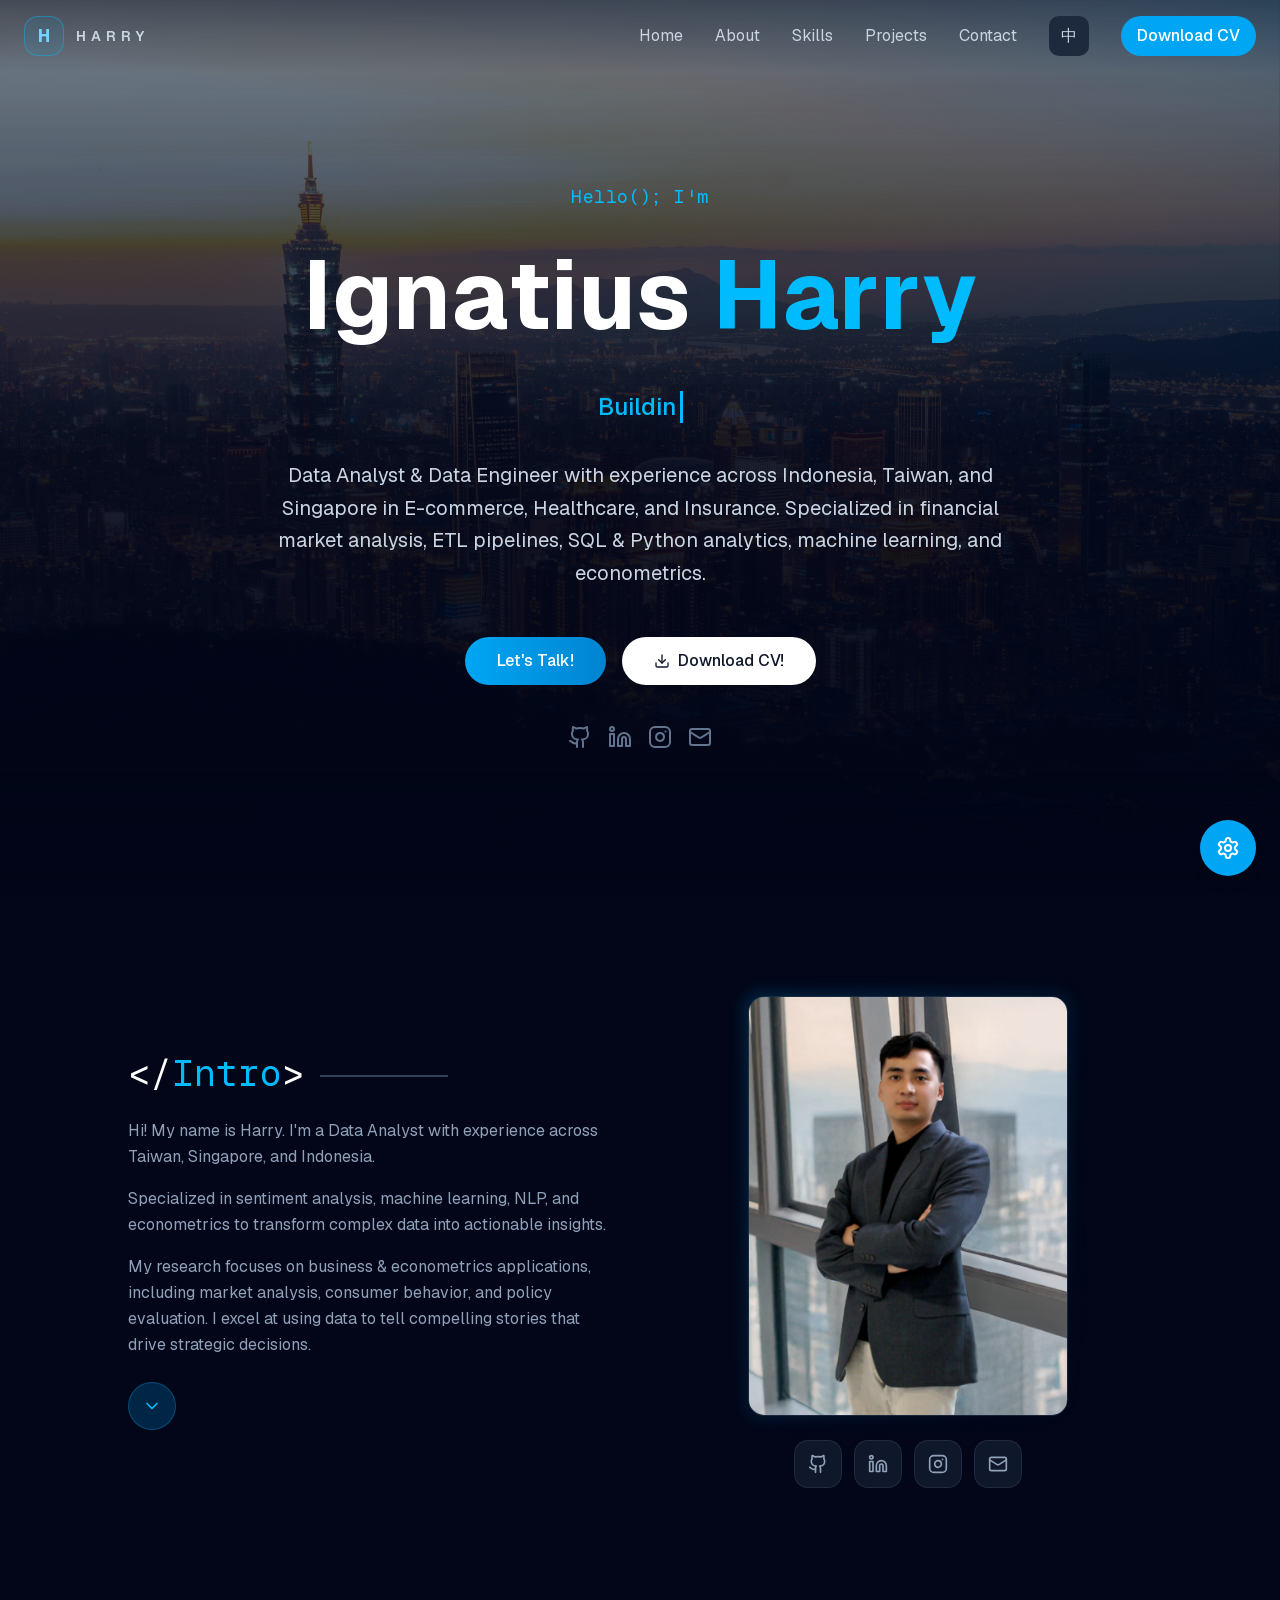
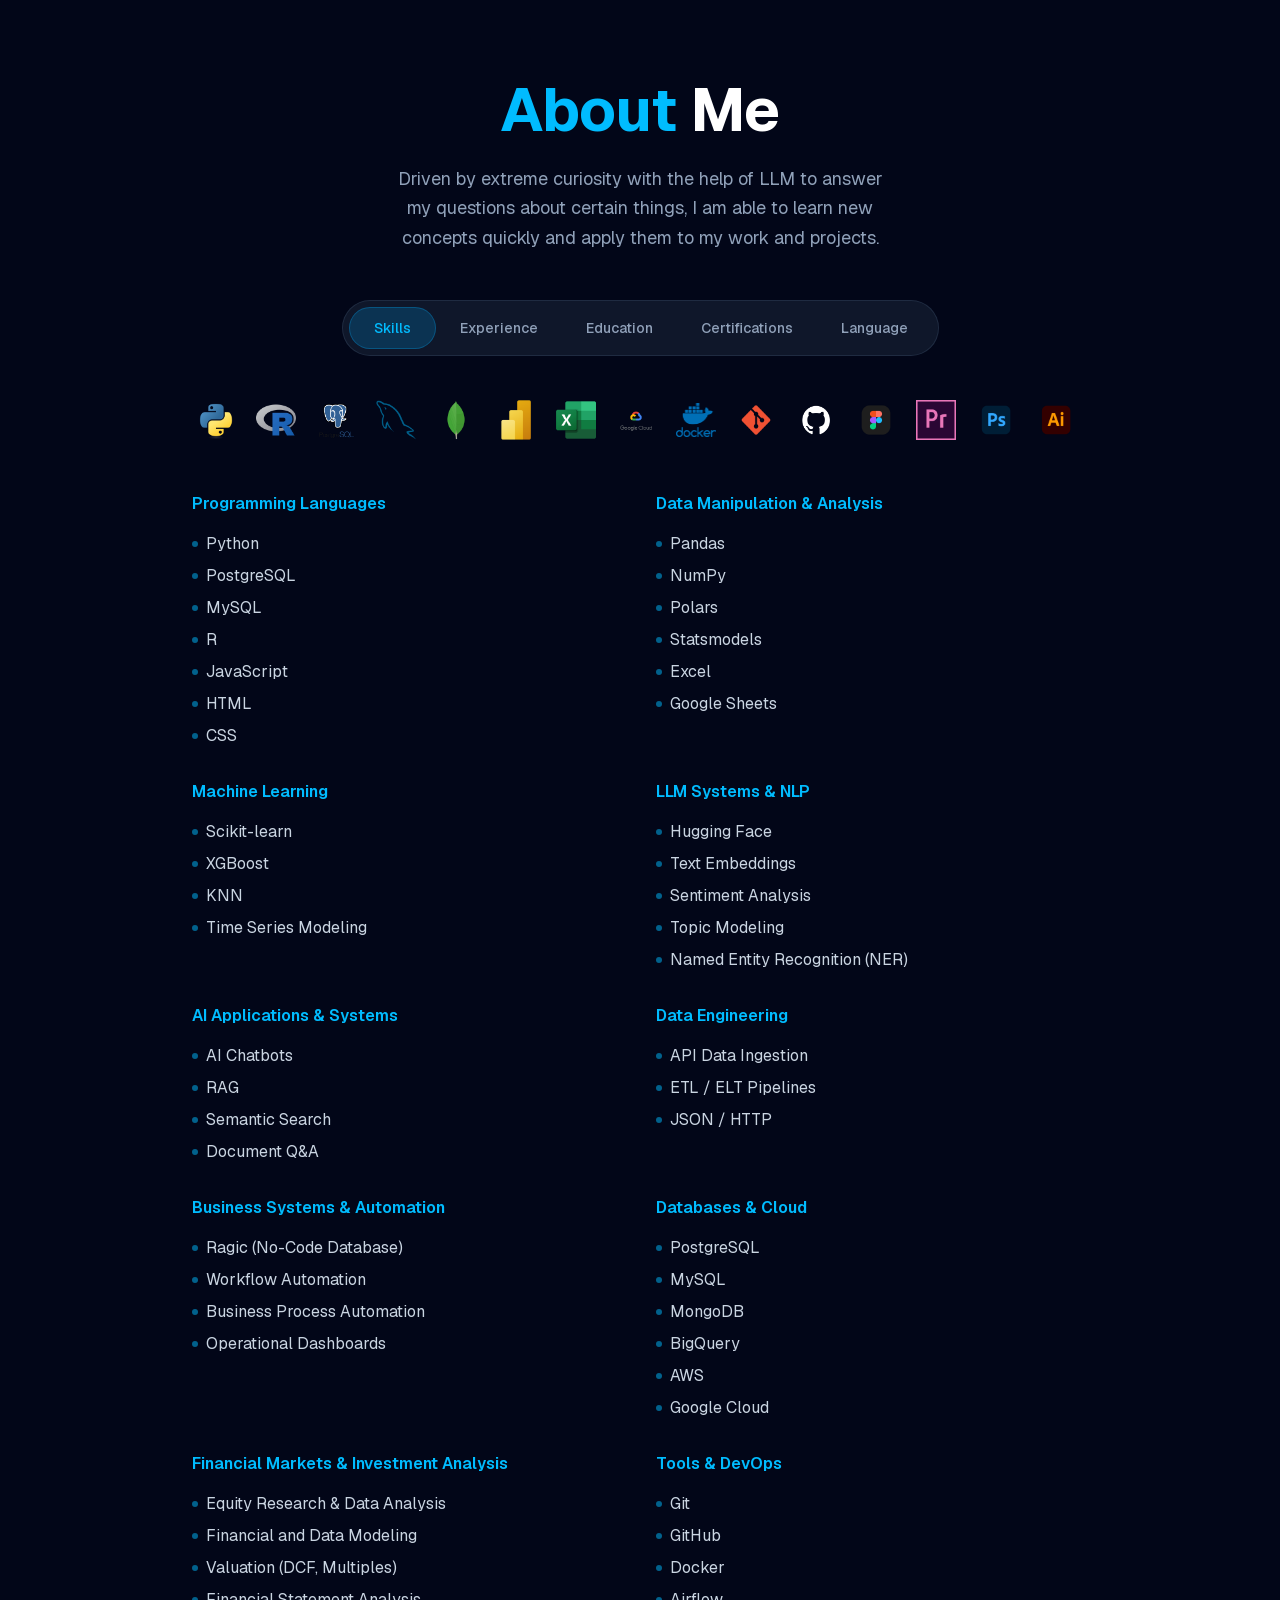
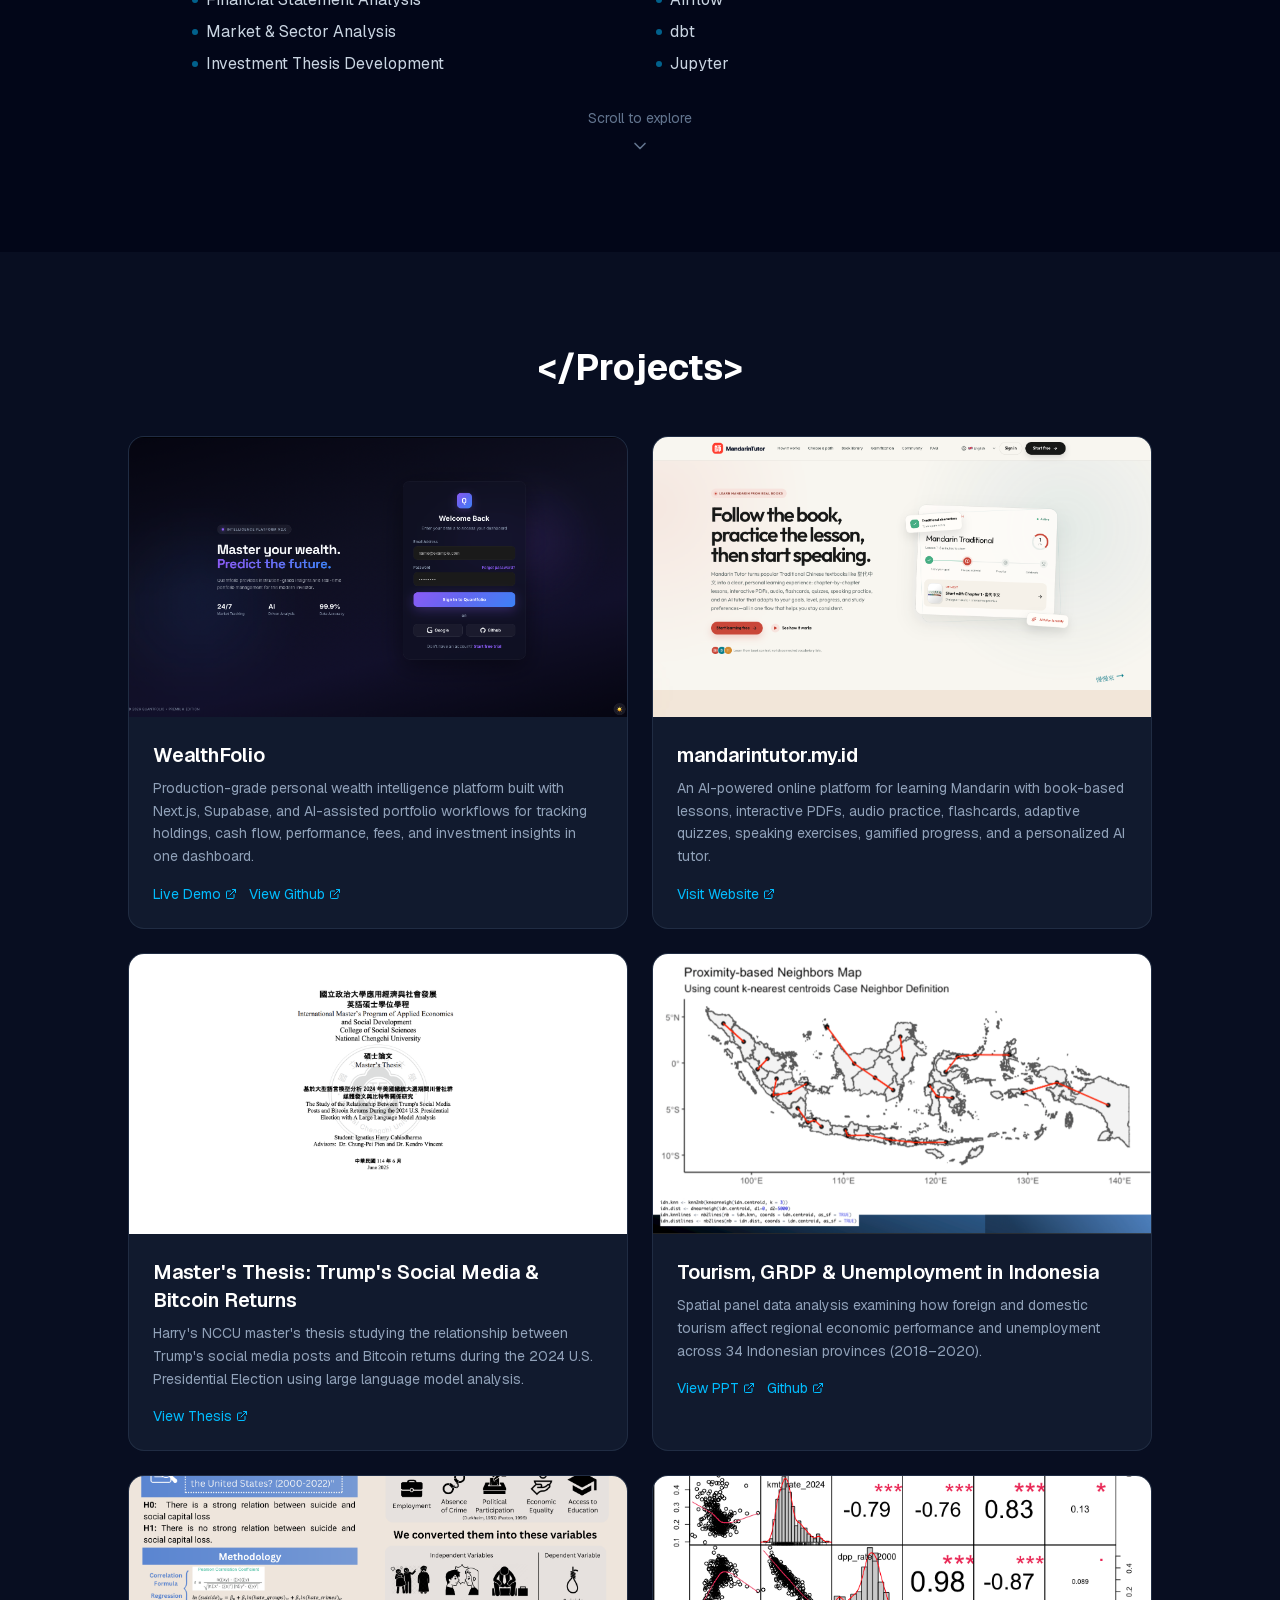
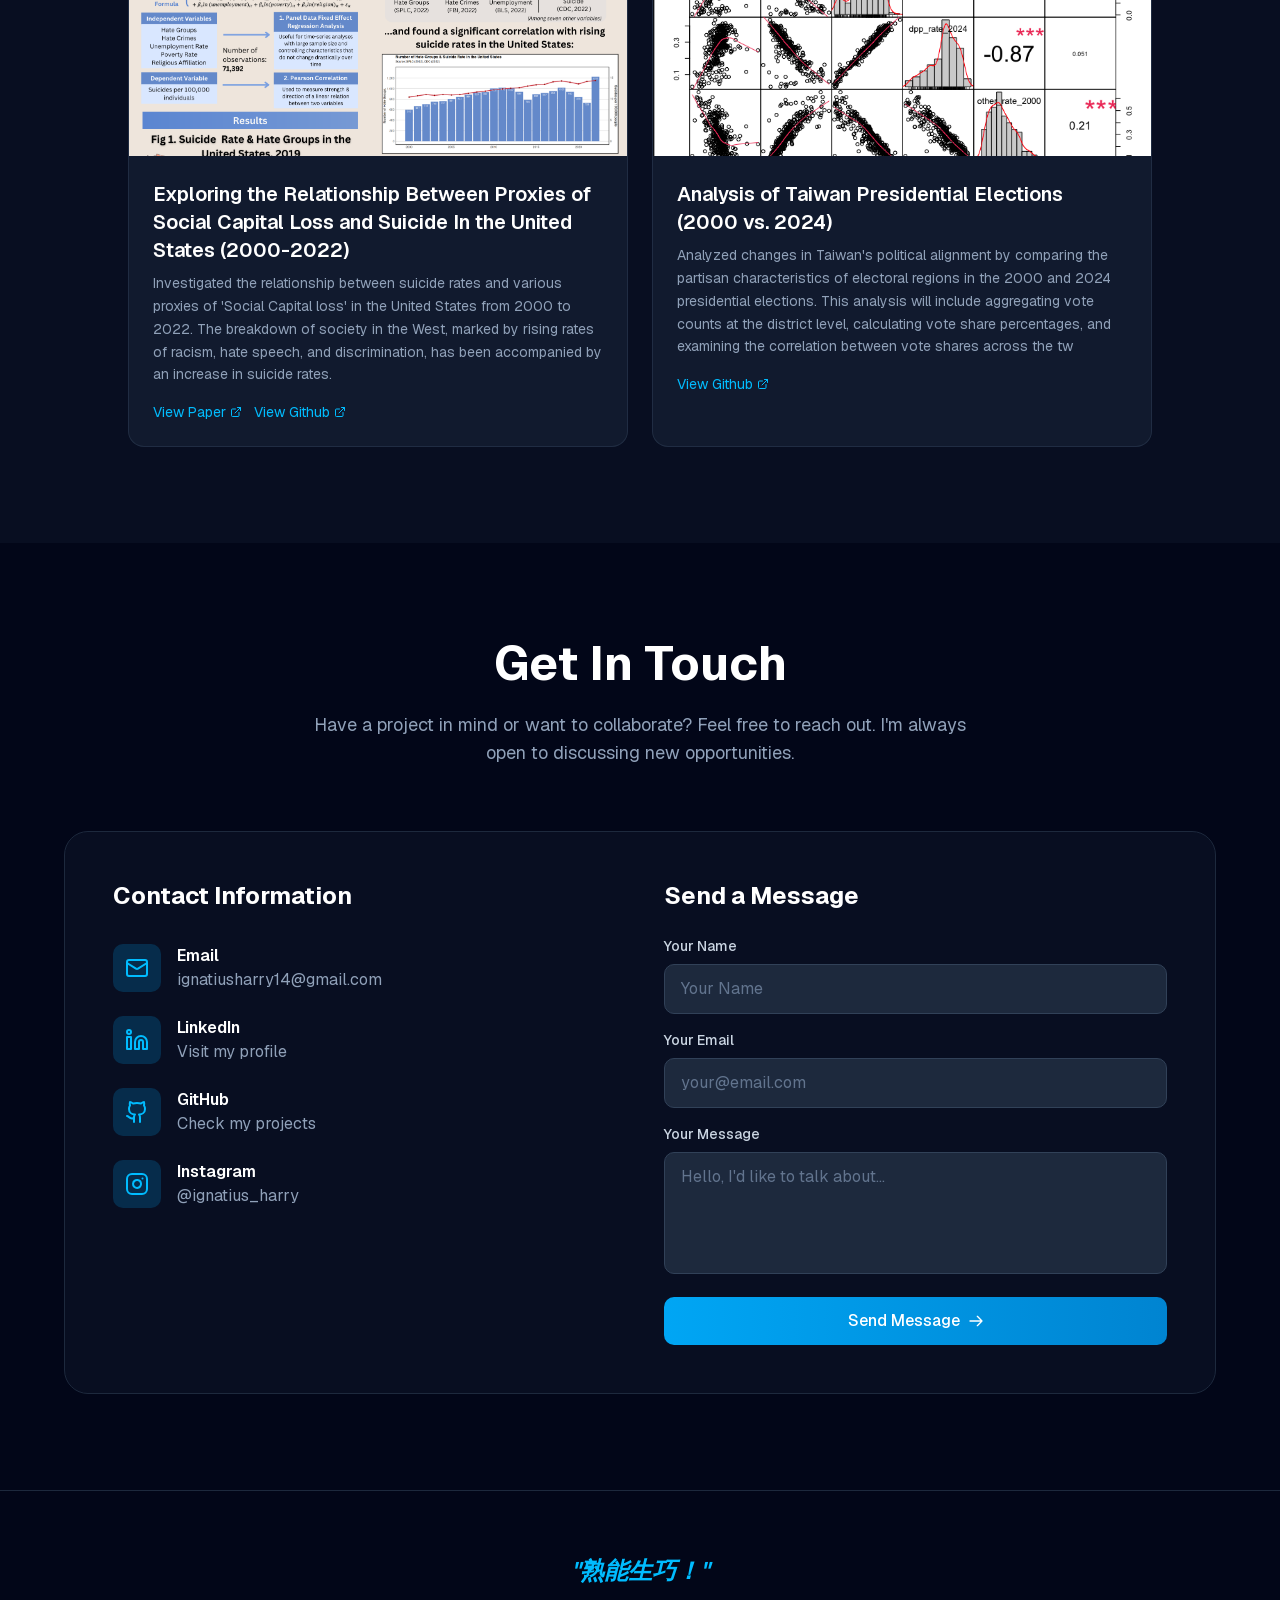
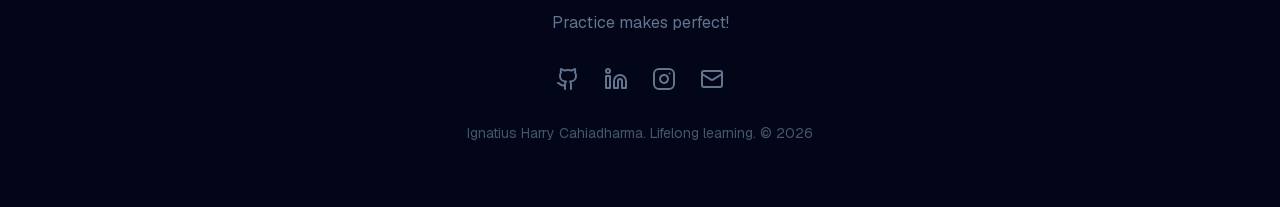
==== commit 0298ab6f: "deploy: show standalone portfolio overrides" ====
--- a/index.html
+++ b/index.html
@@ -1,4 +1,4 @@
-<!DOCTYPE html><!--971s7CXdFePrXIKuQ_Y_e--><html lang="en"><head><meta charSet="utf-8"/><meta name="viewport" content="width=device-width, initial-scale=1"/><link rel="preload" href="/_next/static/media/797e433ab948586e-s.p.29207c2f.woff2" as="font" crossorigin="" type="font/woff2"/><link rel="preload" href="/_next/static/media/caa3a2e1cccd8315-s.p.3b6cae6d.woff2" as="font" crossorigin="" type="font/woff2"/><link rel="preload" as="image" href="/images/taiwan-cityscape.jpg"/><link rel="preload" as="image" href="/images/profile-photo.jpg"/><link rel="stylesheet" href="/_next/static/chunks/88ef45449bc91df9.css" data-precedence="next"/><link rel="stylesheet" href="/_next/static/chunks/c0dde679a88423b5.css" data-precedence="next"/><link rel="preload" as="script" fetchPriority="low" href="/_next/static/chunks/1b8222eaa4158497.js"/><script src="/_next/static/chunks/248cba0fcb3874ed.js" async=""></script><script src="/_next/static/chunks/d3c17208839fa9fd.js" async=""></script><script src="/_next/static/chunks/ba8a736ce3226769.js" async=""></script><script src="/_next/static/chunks/turbopack-8eeb2d1498b3d331.js" async=""></script><script src="/_next/static/chunks/ff1a16fafef87110.js" async=""></script><script src="/_next/static/chunks/247eb132b7f7b574.js" async=""></script><script src="/_next/static/chunks/0c6932420e96e619.js" async=""></script><script src="/_next/static/chunks/52596a5e84aaffe8.js" async=""></script><meta name="next-size-adjust" content=""/><title>Ignatius Harry | Portfolio</title><meta name="description" content="Data Analyst &amp; Computational Social Science Researcher with experience across Taiwan, Singapore, and Indonesia. Specialized in ETL/ELT pipelines, machine learning, NLP, and econometrics."/><link rel="icon" href="/icon.svg?v=20260524h" type="image/svg+xml"/><link rel="apple-touch-icon" href="/apple-icon.png?v=20260524h" sizes="180x180" type="image/png"/><script src="/_next/static/chunks/a6dad97d9634a72d.js" noModule=""></script></head><body class="font-sans antialiased"><div hidden=""><!--$--><!--/$--></div><div class="min-h-screen transition-colors duration-500 bg-slate-950 text-white"><style>
+<!DOCTYPE html><!--YMr9_5Rm71aC4gD6ePbcq--><html lang="en"><head><meta charSet="utf-8"/><meta name="viewport" content="width=device-width, initial-scale=1"/><link rel="preload" href="/_next/static/media/797e433ab948586e-s.p.29207c2f.woff2" as="font" crossorigin="" type="font/woff2"/><link rel="preload" href="/_next/static/media/caa3a2e1cccd8315-s.p.3b6cae6d.woff2" as="font" crossorigin="" type="font/woff2"/><link rel="preload" as="image" href="/images/taiwan-cityscape.jpg"/><link rel="preload" as="image" href="/images/profile-photo.jpg"/><link rel="stylesheet" href="/_next/static/chunks/88ef45449bc91df9.css" data-precedence="next"/><link rel="stylesheet" href="/_next/static/chunks/c0dde679a88423b5.css" data-precedence="next"/><link rel="preload" as="script" fetchPriority="low" href="/_next/static/chunks/1b8222eaa4158497.js"/><script src="/_next/static/chunks/248cba0fcb3874ed.js" async=""></script><script src="/_next/static/chunks/d3c17208839fa9fd.js" async=""></script><script src="/_next/static/chunks/ba8a736ce3226769.js" async=""></script><script src="/_next/static/chunks/turbopack-8eeb2d1498b3d331.js" async=""></script><script src="/_next/static/chunks/ff1a16fafef87110.js" async=""></script><script src="/_next/static/chunks/247eb132b7f7b574.js" async=""></script><script src="/_next/static/chunks/0c6932420e96e619.js" async=""></script><script src="/_next/static/chunks/b42e817111d20fad.js" async=""></script><meta name="next-size-adjust" content=""/><title>Ignatius Harry | Portfolio</title><meta name="description" content="Data Analyst &amp; Computational Social Science Researcher with experience across Taiwan, Singapore, and Indonesia. Specialized in ETL/ELT pipelines, machine learning, NLP, and econometrics."/><link rel="icon" href="/icon.svg?v=20260524h" type="image/svg+xml"/><link rel="apple-touch-icon" href="/apple-icon.png?v=20260524h" sizes="180x180" type="image/png"/><script src="/_next/static/chunks/a6dad97d9634a72d.js" noModule=""></script></head><body class="font-sans antialiased"><div hidden=""><!--$--><!--/$--></div><div class="min-h-screen transition-colors duration-500 bg-slate-950 text-white"><style>
         @keyframes scrollLeft {
           0% {
             transform: translateX(0);
@@ -62,4 +62,4 @@
         .slow-rotate {
           animation: rotate-slow 20s linear infinite;
         }
-      </style><div class="fixed inset-0 -z-10 overflow-hidden bg-slate-950"><div class="absolute animated-blob-1 top-20 left-10 w-80 h-80 bg-sky-500/20 rounded-full blur-3xl"></div><div class="absolute animated-blob-2 top-40 right-20 w-96 h-96 bg-violet-500/15 rounded-full blur-3xl"></div><div class="absolute animated-blob-3 bottom-32 left-1/2 w-72 h-72 bg-sky-400/10 rounded-full blur-3xl"></div><div class="absolute glow-pulse bottom-20 right-1/4 w-64 h-64 bg-cyan-500/20 rounded-full blur-2xl"></div></div><nav class="fixed top-0 left-0 right-0 z-50 transition-all duration-500 ease-in-out bg-gradient-to-b from-slate-950/40 via-slate-950/20 to-transparent backdrop-blur-sm"><div class="max-w-7xl mx-auto px-6 py-4"><div class="flex items-center justify-between"><a href="#home" class="group flex items-center gap-3" aria-label="Ignatius Harry home"><span class="flex h-10 w-10 items-center justify-center rounded-xl border text-lg font-bold transition-all duration-300 border-sky-400/40 bg-sky-500/10 text-sky-300 group-hover:border-sky-300 group-hover:bg-sky-500/20">H</span><span class="text-sm font-semibold uppercase tracking-[0.35em] transition-all duration-300 text-slate-300 group-hover:text-sky-300">Harry</span></a><div class="hidden md:flex items-center gap-8"><a href="#home" class="transition-colors text-slate-300 hover:text-sky-400">Home</a><a href="#about" class="transition-colors text-slate-300 hover:text-sky-400">About</a><a href="#skills" class="transition-colors text-slate-300 hover:text-sky-400">Skills</a><a href="#projects" class="transition-colors text-slate-300 hover:text-sky-400">Projects</a><a href="#contact" class="transition-colors text-slate-300 hover:text-sky-400">Contact</a><button class="px-3 py-2 rounded-lg transition-all font-medium bg-slate-800 hover:bg-slate-700 text-slate-300" aria-label="切換為繁體中文">中</button><a href="/cv/Ignatius_Harry_CV.pdf" download="" class="px-4 py-2 rounded-full font-medium transition-all bg-sky-500 hover:bg-sky-400 text-white">Download CV</a></div><button class="md:hidden p-2 rounded-lg transition-colors hover:bg-slate-800" aria-label="Toggle menu"><svg xmlns="http://www.w3.org/2000/svg" width="24" height="24" viewBox="0 0 24 24" fill="none" stroke="currentColor" stroke-width="2" stroke-linecap="round" stroke-linejoin="round" class="lucide lucide-menu w-6 h-6"><line x1="4" x2="20" y1="12" y2="12"></line><line x1="4" x2="20" y1="6" y2="6"></line><line x1="4" x2="20" y1="18" y2="18"></line></svg></button></div></div></nav><div class="fixed inset-0 pointer-events-none"><img alt="Taiwan cityscape" decoding="async" data-nimg="fill" class="object-cover transition-opacity duration-500 opacity-100" style="position:absolute;height:100%;width:100%;left:0;top:0;right:0;bottom:0;color:transparent" src="/images/taiwan-cityscape.jpg"/></div><div class="fixed inset-0 bg-gradient-to-b from-slate-900/50 via-slate-900/60 via-slate-950/70 via-slate-950/80 via-slate-950/90 to-slate-950 pointer-events-none"></div><div class="fixed top-0 left-0 right-0 h-[50vh] bg-gradient-to-b from-sky-900/12 via-sky-900/8 via-sky-900/4 to-transparent pointer-events-none"></div><div class="fixed bottom-0 left-0 right-0 h-24 bg-gradient-to-t from-slate-950 via-slate-950/95 to-transparent pointer-events-none"></div><div class="fixed bottom-6 right-6 z-50 flex flex-col items-end gap-3"><button class="w-14 h-14 rounded-full bg-sky-500 hover:bg-sky-400 text-white flex items-center justify-center shadow-lg transition-all " aria-label="Settings"><svg xmlns="http://www.w3.org/2000/svg" width="24" height="24" viewBox="0 0 24 24" fill="none" stroke="currentColor" stroke-width="2" stroke-linecap="round" stroke-linejoin="round" class="lucide lucide-settings w-6 h-6"><path d="M12.22 2h-.44a2 2 0 0 0-2 2v.18a2 2 0 0 1-1 1.73l-.43.25a2 2 0 0 1-2 0l-.15-.08a2 2 0 0 0-2.73.73l-.22.38a2 2 0 0 0 .73 2.73l.15.1a2 2 0 0 1 1 1.72v.51a2 2 0 0 1-1 1.74l-.15.09a2 2 0 0 0-.73 2.73l.22.38a2 2 0 0 0 2.73.73l.15-.08a2 2 0 0 1 2 0l.43.25a2 2 0 0 1 1 1.73V20a2 2 0 0 0 2 2h.44a2 2 0 0 0 2-2v-.18a2 2 0 0 1 1-1.73l.43-.25a2 2 0 0 1 2 0l.15.08a2 2 0 0 0 2.73-.73l.22-.39a2 2 0 0 0-.73-2.73l-.15-.08a2 2 0 0 1-1-1.74v-.5a2 2 0 0 1 1-1.74l.15-.09a2 2 0 0 0 .73-2.73l-.22-.38a2 2 0 0 0-2.73-.73l-.15.08a2 2 0 0 1-2 0l-.43-.25a2 2 0 0 1-1-1.73V4a2 2 0 0 0-2-2z"></path><circle cx="12" cy="12" r="3"></circle></svg></button></div><section id="home" class="relative z-10 min-h-screen flex items-center justify-center px-6 py-20 pt-28"><div class="absolute inset-0 overflow-hidden"><div class="absolute top-1/2 left-1/2 -translate-x-1/2 -translate-y-1/2 w-[800px] h-[600px] bg-gradient-radial from-sky-900/30 via-slate-900/50 to-transparent rounded-full blur-3xl"></div><div class="absolute bottom-0 left-0 right-0 h-32 bg-gradient-to-t from-slate-950 to-transparent"></div></div><div class="max-w-4xl mx-auto w-full text-center relative"><div class="space-y-6"><p class="font-mono text-sky-400 text-lg tracking-wide"><span><span class="inline-block jello-letter cursor-default" style="animation-delay:0ms">H</span><span class="inline-block jello-letter cursor-default" style="animation-delay:50ms">e</span><span class="inline-block jello-letter cursor-default" style="animation-delay:100ms">l</span><span class="inline-block jello-letter cursor-default" style="animation-delay:150ms">l</span><span class="inline-block jello-letter cursor-default" style="animation-delay:200ms">o</span><span class="inline-block jello-letter cursor-default" style="animation-delay:250ms">(</span><span class="inline-block jello-letter cursor-default" style="animation-delay:300ms">)</span><span class="inline-block jello-letter cursor-default" style="animation-delay:350ms">;</span><span class="inline-block jello-letter cursor-default" style="animation-delay:400ms"> </span><span class="inline-block jello-letter cursor-default" style="animation-delay:450ms">I</span><span class="inline-block jello-letter cursor-default" style="animation-delay:500ms">&#x27;</span><span class="inline-block jello-letter cursor-default" style="animation-delay:550ms">m</span></span></p><h1 class="text-4xl sm:text-5xl md:text-7xl lg:text-8xl font-bold leading-tight"><span class="block md:inline"><span class="text-white"><span class="inline-block jello-letter cursor-default" style="animation-delay:200ms">I</span><span class="inline-block jello-letter cursor-default" style="animation-delay:250ms">g</span><span class="inline-block jello-letter cursor-default" style="animation-delay:300ms">n</span><span class="inline-block jello-letter cursor-default" style="animation-delay:350ms">a</span><span class="inline-block jello-letter cursor-default" style="animation-delay:400ms">t</span><span class="inline-block jello-letter cursor-default" style="animation-delay:450ms">i</span><span class="inline-block jello-letter cursor-default" style="animation-delay:500ms">u</span><span class="inline-block jello-letter cursor-default" style="animation-delay:550ms">s</span></span></span><span class="block md:inline"><span class="text-sky-400"><span class="inline-block jello-letter cursor-default" style="animation-delay:700ms"> </span><span class="inline-block jello-letter cursor-default" style="animation-delay:750ms">H</span><span class="inline-block jello-letter cursor-default" style="animation-delay:800ms">a</span><span class="inline-block jello-letter cursor-default" style="animation-delay:850ms">r</span><span class="inline-block jello-letter cursor-default" style="animation-delay:900ms">r</span><span class="inline-block jello-letter cursor-default" style="animation-delay:950ms">y</span></span></span></h1><h2 class="text-xl md:text-2xl text-slate-400 font-medium"></h2><div class="text-base sm:text-lg md:text-xl lg:text-2xl font-medium min-h-[3rem] sm:min-h-[3.5rem] flex items-center justify-center px-4 text-sky-400"><span class="inline-block border-r-3 border-sky-400 pr-1 text-center"></span></div><p class="text-base sm:text-lg md:text-xl max-w-3xl mx-auto leading-relaxed text-slate-300 px-4">Data Analyst &amp; Data Engineer with experience across Indonesia, Taiwan, and Singapore in E-commerce, Healthcare, and Insurance. Specialized in financial market analysis, ETL pipelines, SQL &amp; Python analytics, machine learning, and econometrics.</p><div class="flex flex-col sm:flex-row items-center justify-center gap-4 pt-6 px-4"><a href="mailto:ignatiusharry14@gmail.com" class="relative px-6 sm:px-8 py-3 rounded-full font-medium text-white overflow-hidden group w-full sm:w-auto text-center"><span class="absolute inset-0 bg-gradient-to-r from-sky-500 via-sky-600 to-sky-500 bg-[length:200%_100%] animate-gradient-x"></span><span class="relative">Let&#x27;s Talk!</span></a><a href="/cv/Ignatius_Harry_CV.pdf" download="" class="px-6 sm:px-8 py-3 rounded-full font-medium bg-white text-slate-900 hover:bg-slate-100 transition-colors flex items-center justify-center gap-2 w-full sm:w-auto"><svg xmlns="http://www.w3.org/2000/svg" width="24" height="24" viewBox="0 0 24 24" fill="none" stroke="currentColor" stroke-width="2" stroke-linecap="round" stroke-linejoin="round" class="lucide lucide-download w-4 h-4"><path d="M21 15v4a2 2 0 0 1-2 2H5a2 2 0 0 1-2-2v-4"></path><polyline points="7 10 12 15 17 10"></polyline><line x1="12" x2="12" y1="15" y2="3"></line></svg>Download CV!</a></div><div class="flex justify-center gap-4 pt-4"><a href="https://github.com/IgnatiusHarry" target="_blank" rel="noopener noreferrer" class="text-slate-500 hover:text-sky-400 transition-colors" aria-label="GitHub"><svg xmlns="http://www.w3.org/2000/svg" width="24" height="24" viewBox="0 0 24 24" fill="none" stroke="currentColor" stroke-width="2" stroke-linecap="round" stroke-linejoin="round" class="lucide lucide-github w-6 h-6"><path d="M15 22v-4a4.8 4.8 0 0 0-1-3.5c3 0 6-2 6-5.5.08-1.25-.27-2.48-1-3.5.28-1.15.28-2.35 0-3.5 0 0-1 0-3 1.5-2.64-.5-5.36-.5-8 0C6 2 5 2 5 2c-.3 1.15-.3 2.35 0 3.5A5.403 5.403 0 0 0 4 9c0 3.5 3 5.5 6 5.5-.39.49-.68 1.05-.85 1.65-.17.6-.22 1.23-.15 1.85v4"></path><path d="M9 18c-4.51 2-5-2-7-2"></path></svg></a><a href="https://www.linkedin.com/in/ignatiusharry/" target="_blank" rel="noopener noreferrer" class="text-slate-500 hover:text-sky-400 transition-colors" aria-label="LinkedIn"><svg xmlns="http://www.w3.org/2000/svg" width="24" height="24" viewBox="0 0 24 24" fill="none" stroke="currentColor" stroke-width="2" stroke-linecap="round" stroke-linejoin="round" class="lucide lucide-linkedin w-6 h-6"><path d="M16 8a6 6 0 0 1 6 6v7h-4v-7a2 2 0 0 0-2-2 2 2 0 0 0-2 2v7h-4v-7a6 6 0 0 1 6-6z"></path><rect width="4" height="12" x="2" y="9"></rect><circle cx="4" cy="4" r="2"></circle></svg></a><a href="https://www.instagram.com/ignatius_harry/" target="_blank" rel="noopener noreferrer" class="text-slate-500 hover:text-sky-400 transition-colors" aria-label="Instagram"><svg xmlns="http://www.w3.org/2000/svg" width="24" height="24" viewBox="0 0 24 24" fill="none" stroke="currentColor" stroke-width="2" stroke-linecap="round" stroke-linejoin="round" class="lucide lucide-instagram w-6 h-6"><rect width="20" height="20" x="2" y="2" rx="5" ry="5"></rect><path d="M16 11.37A4 4 0 1 1 12.63 8 4 4 0 0 1 16 11.37z"></path><line x1="17.5" x2="17.51" y1="6.5" y2="6.5"></line></svg></a><a href="mailto:ignatiusharry14@gmail.com" class="text-slate-500 hover:text-sky-400 transition-colors" aria-label="Email"><svg xmlns="http://www.w3.org/2000/svg" width="24" height="24" viewBox="0 0 24 24" fill="none" stroke="currentColor" stroke-width="2" stroke-linecap="round" stroke-linejoin="round" class="lucide lucide-mail w-6 h-6"><rect width="20" height="16" x="2" y="4" rx="2"></rect><path d="m22 7-8.97 5.7a1.94 1.94 0 0 1-2.06 0L2 7"></path></svg></a></div></div></div></section><section id="about" class="relative z-10 py-24 px-6"><div class="max-w-5xl mx-auto"><div class="grid md:grid-cols-2 gap-12 items-center"><div class="space-y-6"><h2 class="font-mono text-2xl sm:text-3xl md:text-4xl text-white">&lt;/<span class="text-sky-400">Intro</span>&gt;<span class="hidden sm:inline-block w-32 h-0.5 bg-slate-700 ml-4 align-middle"></span></h2><div class="space-y-4 text-sm sm:text-base text-slate-400 leading-relaxed"><p>Hi! My name is Harry. I&#x27;m a Data Analyst with experience across Taiwan, Singapore, and Indonesia.</p><p>Specialized in sentiment analysis, machine learning, NLP, and econometrics to transform complex data into actionable insights.</p><p>My research focuses on business &amp; econometrics applications, including market analysis, consumer behavior, and policy evaluation. I excel at using data to tell compelling stories that drive strategic decisions.</p></div><button class="w-12 h-12 rounded-full bg-sky-500/20 border-sky-500/30 text-sky-400 hover:bg-sky-500/30 border flex items-center justify-center transition-colors" aria-label="Scroll down"><svg xmlns="http://www.w3.org/2000/svg" width="24" height="24" viewBox="0 0 24 24" fill="none" stroke="currentColor" stroke-width="2" stroke-linecap="round" stroke-linejoin="round" class="lucide lucide-chevron-down w-5 h-5"><path d="m6 9 6 6 6-6"></path></svg></button></div><div class="flex flex-col items-center gap-6"><div class="relative"><div class="absolute -inset-1 bg-gradient-to-br from-sky-500/20 to-transparent rounded-2xl blur-sm"></div><div class="relative w-64 h-80 sm:w-72 sm:h-96 md:w-80 md:h-[420px] rounded-2xl overflow-hidden border border-slate-700/50"><img alt="Ignatius Harry - Data Analyst" decoding="async" data-nimg="fill" class="object-cover" style="position:absolute;height:100%;width:100%;left:0;top:0;right:0;bottom:0;color:transparent" src="/images/profile-photo.jpg"/></div></div><div class="flex gap-3"><a href="https://github.com/IgnatiusHarry" target="_blank" rel="noopener noreferrer" class="w-10 h-10 sm:w-12 sm:h-12 rounded-xl bg-slate-800/50 border-slate-700/50 text-slate-400 hover:text-white hover:border-sky-500/50 border flex items-center justify-center transition-all" aria-label="GitHub"><svg xmlns="http://www.w3.org/2000/svg" width="24" height="24" viewBox="0 0 24 24" fill="none" stroke="currentColor" stroke-width="2" stroke-linecap="round" stroke-linejoin="round" class="lucide lucide-github w-4 h-4 sm:w-5 sm:h-5"><path d="M15 22v-4a4.8 4.8 0 0 0-1-3.5c3 0 6-2 6-5.5.08-1.25-.27-2.48-1-3.5.28-1.15.28-2.35 0-3.5 0 0-1 0-3 1.5-2.64-.5-5.36-.5-8 0C6 2 5 2 5 2c-.3 1.15-.3 2.35 0 3.5A5.403 5.403 0 0 0 4 9c0 3.5 3 5.5 6 5.5-.39.49-.68 1.05-.85 1.65-.17.6-.22 1.23-.15 1.85v4"></path><path d="M9 18c-4.51 2-5-2-7-2"></path></svg></a><a href="https://www.linkedin.com/in/ignatiusharry/" target="_blank" rel="noopener noreferrer" class="w-10 h-10 sm:w-12 sm:h-12 rounded-xl bg-slate-800/50 border-slate-700/50 text-slate-400 hover:text-white hover:border-sky-500/50 border flex items-center justify-center transition-all" aria-label="LinkedIn"><svg xmlns="http://www.w3.org/2000/svg" width="24" height="24" viewBox="0 0 24 24" fill="none" stroke="currentColor" stroke-width="2" stroke-linecap="round" stroke-linejoin="round" class="lucide lucide-linkedin w-4 h-4 sm:w-5 sm:h-5"><path d="M16 8a6 6 0 0 1 6 6v7h-4v-7a2 2 0 0 0-2-2 2 2 0 0 0-2 2v7h-4v-7a6 6 0 0 1 6-6z"></path><rect width="4" height="12" x="2" y="9"></rect><circle cx="4" cy="4" r="2"></circle></svg></a><a href="https://www.instagram.com/ignatius_harry/" target="_blank" rel="noopener noreferrer" class="w-10 h-10 sm:w-12 sm:h-12 rounded-xl bg-slate-800/50 border-slate-700/50 text-slate-400 hover:text-white hover:border-sky-500/50 border flex items-center justify-center transition-all" aria-label="Instagram"><svg xmlns="http://www.w3.org/2000/svg" width="24" height="24" viewBox="0 0 24 24" fill="none" stroke="currentColor" stroke-width="2" stroke-linecap="round" stroke-linejoin="round" class="lucide lucide-instagram w-4 h-4 sm:w-5 sm:h-5"><rect width="20" height="20" x="2" y="2" rx="5" ry="5"></rect><path d="M16 11.37A4 4 0 1 1 12.63 8 4 4 0 0 1 16 11.37z"></path><line x1="17.5" x2="17.51" y1="6.5" y2="6.5"></line></svg></a><a href="mailto:ignatiusharry14@gmail.com" class="w-10 h-10 sm:w-12 sm:h-12 rounded-xl bg-slate-800/50 border-slate-700/50 text-slate-400 hover:text-white hover:border-sky-500/50 border flex items-center justify-center transition-all" aria-label="Email"><svg xmlns="http://www.w3.org/2000/svg" width="24" height="24" viewBox="0 0 24 24" fill="none" stroke="currentColor" stroke-width="2" stroke-linecap="round" stroke-linejoin="round" class="lucide lucide-mail w-4 h-4 sm:w-5 sm:h-5"><rect width="20" height="16" x="2" y="4" rx="2"></rect><path d="m22 7-8.97 5.7a1.94 1.94 0 0 1-2.06 0L2 7"></path></svg></a></div></div></div></div></section><section id="skills" class="relative z-10 py-24 px-6"><div class="max-w-4xl mx-auto"><div class="text-center mb-12 px-4"><h2 class="text-4xl sm:text-5xl md:text-6xl font-bold mb-6"><span class="text-sky-400">About</span> <span class="text-white">Me</span></h2><p class="text-base sm:text-lg text-slate-400 max-w-2xl mx-auto leading-relaxed text-balance">Driven by extreme curiosity with the help of LLM to answer my questions about certain things, I am able to learn new concepts quickly and apply them to my work and projects.</p></div><div class="hidden md:flex justify-center mb-10"><div class="inline-flex bg-slate-800/50 border-slate-700/50 rounded-full p-1.5 border"><button class="px-6 py-2.5 rounded-full text-sm font-medium transition-all duration-300 bg-sky-500/20 text-sky-400 border border-sky-500/30">Skills</button><button class="px-6 py-2.5 rounded-full text-sm font-medium transition-all duration-300 text-slate-400 hover:text-white">Experience</button><button class="px-6 py-2.5 rounded-full text-sm font-medium transition-all duration-300 text-slate-400 hover:text-white">Education</button><button class="px-6 py-2.5 rounded-full text-sm font-medium transition-all duration-300 text-slate-400 hover:text-white">Certifications</button><button class="px-6 py-2.5 rounded-full text-sm font-medium transition-all duration-300 text-slate-400 hover:text-white">Language</button></div></div><div class="md:hidden mb-8"><div class="relative"><button class="w-full bg-slate-800/50 border-slate-700/50 border rounded-2xl px-6 py-4 flex items-center justify-between transition-all"><span class="font-medium text-white">Skills</span><svg xmlns="http://www.w3.org/2000/svg" width="24" height="24" viewBox="0 0 24 24" fill="none" stroke="currentColor" stroke-width="2" stroke-linecap="round" stroke-linejoin="round" class="lucide lucide-chevron-down w-5 h-5 text-slate-400"><path d="m6 9 6 6 6-6"></path></svg></button></div></div><div class="min-h-[500px]"><div class="animate-in fade-in duration-500"><div class="mb-12 overflow-hidden"><div class="carousel-container"><div class="carousel-scroll flex gap-3"><div class="w-12 h-12 rounded-xl flex items-center justify-center p-2 transition-all duration-300 hover:scale-110 relative flex-shrink-0" title="Python"><img alt="Python" loading="lazy" decoding="async" data-nimg="fill" class="object-contain p-1" style="position:absolute;height:100%;width:100%;left:0;top:0;right:0;bottom:0;color:transparent" src="/images/Python.png"/></div><div class="w-12 h-12 rounded-xl flex items-center justify-center p-2 transition-all duration-300 hover:scale-110 relative flex-shrink-0" title="R"><img alt="R" loading="lazy" decoding="async" data-nimg="fill" class="object-contain p-1" style="position:absolute;height:100%;width:100%;left:0;top:0;right:0;bottom:0;color:transparent" src="/images/R.png"/></div><div class="w-12 h-12 rounded-xl flex items-center justify-center p-2 transition-all duration-300 hover:scale-110 relative flex-shrink-0" title="PostgreSQL"><img alt="PostgreSQL" loading="lazy" decoding="async" data-nimg="fill" class="object-contain p-1" style="position:absolute;height:100%;width:100%;left:0;top:0;right:0;bottom:0;color:transparent" src="/images/postgress.png"/></div><div class="w-12 h-12 rounded-xl flex items-center justify-center p-2 transition-all duration-300 hover:scale-110 relative flex-shrink-0" title="MySQL"><img alt="MySQL" loading="lazy" decoding="async" data-nimg="fill" class="object-contain p-1" style="position:absolute;height:100%;width:100%;left:0;top:0;right:0;bottom:0;color:transparent" src="/images/MySQL.png"/></div><div class="w-12 h-12 rounded-xl flex items-center justify-center p-2 transition-all duration-300 hover:scale-110 relative flex-shrink-0" title="MongoDB"><img alt="MongoDB" loading="lazy" decoding="async" data-nimg="fill" class="object-contain p-1" style="position:absolute;height:100%;width:100%;left:0;top:0;right:0;bottom:0;color:transparent" src="/images/MongoDB.png"/></div><div class="w-12 h-12 rounded-xl flex items-center justify-center p-2 transition-all duration-300 hover:scale-110 relative flex-shrink-0" title="Power BI"><img alt="Power BI" loading="lazy" decoding="async" data-nimg="fill" class="object-contain p-1" style="position:absolute;height:100%;width:100%;left:0;top:0;right:0;bottom:0;color:transparent" src="/images/power-bi-icon.png"/></div><div class="w-12 h-12 rounded-xl flex items-center justify-center p-2 transition-all duration-300 hover:scale-110 relative flex-shrink-0" title="Excel"><img alt="Excel" loading="lazy" decoding="async" data-nimg="fill" class="object-contain p-1" style="position:absolute;height:100%;width:100%;left:0;top:0;right:0;bottom:0;color:transparent" src="/images/microsoft-excel-icon.png"/></div><div class="w-12 h-12 rounded-xl flex items-center justify-center p-2 transition-all duration-300 hover:scale-110 relative flex-shrink-0" title="Google Cloud"><img alt="Google Cloud" loading="lazy" decoding="async" data-nimg="fill" class="object-contain p-1" style="position:absolute;height:100%;width:100%;left:0;top:0;right:0;bottom:0;color:transparent" src="/images/GoogleCloud.png"/></div><div class="w-12 h-12 rounded-xl flex items-center justify-center p-2 transition-all duration-300 hover:scale-110 relative flex-shrink-0" title="Docker"><img alt="Docker" loading="lazy" decoding="async" data-nimg="fill" class="object-contain p-1" style="position:absolute;height:100%;width:100%;left:0;top:0;right:0;bottom:0;color:transparent" src="/images/docker-inc-clip-art-microservices-application-software-container-4b0215d202db534a531f728e2f5eeeb7.png"/></div><div class="w-12 h-12 rounded-xl flex items-center justify-center p-2 transition-all duration-300 hover:scale-110 relative flex-shrink-0" title="Git"><img alt="Git" loading="lazy" decoding="async" data-nimg="fill" class="object-contain p-1" style="position:absolute;height:100%;width:100%;left:0;top:0;right:0;bottom:0;color:transparent" src="/images/gitlogo.png"/></div><div class="w-12 h-12 rounded-xl flex items-center justify-center p-2 transition-all duration-300 hover:scale-110 relative flex-shrink-0" title="GitHub"><img alt="GitHub" loading="lazy" decoding="async" data-nimg="fill" class="object-contain p-1" style="position:absolute;height:100%;width:100%;left:0;top:0;right:0;bottom:0;color:transparent" src="/images/githublogo.png"/></div><div class="w-12 h-12 rounded-xl flex items-center justify-center p-2 transition-all duration-300 hover:scale-110 relative flex-shrink-0" title="Figma"><img alt="Figma" loading="lazy" decoding="async" data-nimg="fill" class="object-contain p-1" style="position:absolute;height:100%;width:100%;left:0;top:0;right:0;bottom:0;color:transparent" src="/images/figmalogo.png"/></div><div class="w-12 h-12 rounded-xl flex items-center justify-center p-2 transition-all duration-300 hover:scale-110 relative flex-shrink-0" title="Premiere Pro"><img alt="Premiere Pro" loading="lazy" decoding="async" data-nimg="fill" class="object-contain p-1" style="position:absolute;height:100%;width:100%;left:0;top:0;right:0;bottom:0;color:transparent" src="/images/Adobe Premiere Pro.png"/></div><div class="w-12 h-12 rounded-xl flex items-center justify-center p-2 transition-all duration-300 hover:scale-110 relative flex-shrink-0" title="Photoshop"><img alt="Photoshop" loading="lazy" decoding="async" data-nimg="fill" class="object-contain p-1" style="position:absolute;height:100%;width:100%;left:0;top:0;right:0;bottom:0;color:transparent" src="/images/pslogo.png"/></div><div class="w-12 h-12 rounded-xl flex items-center justify-center p-2 transition-all duration-300 hover:scale-110 relative flex-shrink-0" title="Illustrator"><img alt="Illustrator" loading="lazy" decoding="async" data-nimg="fill" class="object-contain p-1" style="position:absolute;height:100%;width:100%;left:0;top:0;right:0;bottom:0;color:transparent" src="/images/ailogo.png"/></div><div class="w-12 h-12 rounded-xl flex items-center justify-center p-2 transition-all duration-300 hover:scale-110 relative flex-shrink-0" title="Python"><img alt="Python" loading="lazy" decoding="async" data-nimg="fill" class="object-contain p-1" style="position:absolute;height:100%;width:100%;left:0;top:0;right:0;bottom:0;color:transparent" src="/images/Python.png"/></div><div class="w-12 h-12 rounded-xl flex items-center justify-center p-2 transition-all duration-300 hover:scale-110 relative flex-shrink-0" title="R"><img alt="R" loading="lazy" decoding="async" data-nimg="fill" class="object-contain p-1" style="position:absolute;height:100%;width:100%;left:0;top:0;right:0;bottom:0;color:transparent" src="/images/R.png"/></div><div class="w-12 h-12 rounded-xl flex items-center justify-center p-2 transition-all duration-300 hover:scale-110 relative flex-shrink-0" title="PostgreSQL"><img alt="PostgreSQL" loading="lazy" decoding="async" data-nimg="fill" class="object-contain p-1" style="position:absolute;height:100%;width:100%;left:0;top:0;right:0;bottom:0;color:transparent" src="/images/postgress.png"/></div><div class="w-12 h-12 rounded-xl flex items-center justify-center p-2 transition-all duration-300 hover:scale-110 relative flex-shrink-0" title="MySQL"><img alt="MySQL" loading="lazy" decoding="async" data-nimg="fill" class="object-contain p-1" style="position:absolute;height:100%;width:100%;left:0;top:0;right:0;bottom:0;color:transparent" src="/images/MySQL.png"/></div><div class="w-12 h-12 rounded-xl flex items-center justify-center p-2 transition-all duration-300 hover:scale-110 relative flex-shrink-0" title="MongoDB"><img alt="MongoDB" loading="lazy" decoding="async" data-nimg="fill" class="object-contain p-1" style="position:absolute;height:100%;width:100%;left:0;top:0;right:0;bottom:0;color:transparent" src="/images/MongoDB.png"/></div><div class="w-12 h-12 rounded-xl flex items-center justify-center p-2 transition-all duration-300 hover:scale-110 relative flex-shrink-0" title="Power BI"><img alt="Power BI" loading="lazy" decoding="async" data-nimg="fill" class="object-contain p-1" style="position:absolute;height:100%;width:100%;left:0;top:0;right:0;bottom:0;color:transparent" src="/images/power-bi-icon.png"/></div><div class="w-12 h-12 rounded-xl flex items-center justify-center p-2 transition-all duration-300 hover:scale-110 relative flex-shrink-0" title="Excel"><img alt="Excel" loading="lazy" decoding="async" data-nimg="fill" class="object-contain p-1" style="position:absolute;height:100%;width:100%;left:0;top:0;right:0;bottom:0;color:transparent" src="/images/microsoft-excel-icon.png"/></div><div class="w-12 h-12 rounded-xl flex items-center justify-center p-2 transition-all duration-300 hover:scale-110 relative flex-shrink-0" title="Google Cloud"><img alt="Google Cloud" loading="lazy" decoding="async" data-nimg="fill" class="object-contain p-1" style="position:absolute;height:100%;width:100%;left:0;top:0;right:0;bottom:0;color:transparent" src="/images/GoogleCloud.png"/></div><div class="w-12 h-12 rounded-xl flex items-center justify-center p-2 transition-all duration-300 hover:scale-110 relative flex-shrink-0" title="Docker"><img alt="Docker" loading="lazy" decoding="async" data-nimg="fill" class="object-contain p-1" style="position:absolute;height:100%;width:100%;left:0;top:0;right:0;bottom:0;color:transparent" src="/images/docker-inc-clip-art-microservices-application-software-container-4b0215d202db534a531f728e2f5eeeb7.png"/></div><div class="w-12 h-12 rounded-xl flex items-center justify-center p-2 transition-all duration-300 hover:scale-110 relative flex-shrink-0" title="Git"><img alt="Git" loading="lazy" decoding="async" data-nimg="fill" class="object-contain p-1" style="position:absolute;height:100%;width:100%;left:0;top:0;right:0;bottom:0;color:transparent" src="/images/gitlogo.png"/></div><div class="w-12 h-12 rounded-xl flex items-center justify-center p-2 transition-all duration-300 hover:scale-110 relative flex-shrink-0" title="GitHub"><img alt="GitHub" loading="lazy" decoding="async" data-nimg="fill" class="object-contain p-1" style="position:absolute;height:100%;width:100%;left:0;top:0;right:0;bottom:0;color:transparent" src="/images/githublogo.png"/></div><div class="w-12 h-12 rounded-xl flex items-center justify-center p-2 transition-all duration-300 hover:scale-110 relative flex-shrink-0" title="Figma"><img alt="Figma" loading="lazy" decoding="async" data-nimg="fill" class="object-contain p-1" style="position:absolute;height:100%;width:100%;left:0;top:0;right:0;bottom:0;color:transparent" src="/images/figmalogo.png"/></div><div class="w-12 h-12 rounded-xl flex items-center justify-center p-2 transition-all duration-300 hover:scale-110 relative flex-shrink-0" title="Premiere Pro"><img alt="Premiere Pro" loading="lazy" decoding="async" data-nimg="fill" class="object-contain p-1" style="position:absolute;height:100%;width:100%;left:0;top:0;right:0;bottom:0;color:transparent" src="/images/Adobe Premiere Pro.png"/></div><div class="w-12 h-12 rounded-xl flex items-center justify-center p-2 transition-all duration-300 hover:scale-110 relative flex-shrink-0" title="Photoshop"><img alt="Photoshop" loading="lazy" decoding="async" data-nimg="fill" class="object-contain p-1" style="position:absolute;height:100%;width:100%;left:0;top:0;right:0;bottom:0;color:transparent" src="/images/pslogo.png"/></div><div class="w-12 h-12 rounded-xl flex items-center justify-center p-2 transition-all duration-300 hover:scale-110 relative flex-shrink-0" title="Illustrator"><img alt="Illustrator" loading="lazy" decoding="async" data-nimg="fill" class="object-contain p-1" style="position:absolute;height:100%;width:100%;left:0;top:0;right:0;bottom:0;color:transparent" src="/images/ailogo.png"/></div></div></div></div><div class="grid md:grid-cols-2 gap-8"><div><h3 class="text-sky-400 font-semibold mb-4">Programming Languages</h3><ul class="space-y-2"><li class="flex items-center gap-2 text-slate-300"><span class="w-1.5 h-1.5 rounded-full bg-sky-400/50"></span>Python</li><li class="flex items-center gap-2 text-slate-300"><span class="w-1.5 h-1.5 rounded-full bg-sky-400/50"></span>PostgreSQL</li><li class="flex items-center gap-2 text-slate-300"><span class="w-1.5 h-1.5 rounded-full bg-sky-400/50"></span>MySQL</li><li class="flex items-center gap-2 text-slate-300"><span class="w-1.5 h-1.5 rounded-full bg-sky-400/50"></span>R</li><li class="flex items-center gap-2 text-slate-300"><span class="w-1.5 h-1.5 rounded-full bg-sky-400/50"></span>JavaScript</li><li class="flex items-center gap-2 text-slate-300"><span class="w-1.5 h-1.5 rounded-full bg-sky-400/50"></span>HTML</li><li class="flex items-center gap-2 text-slate-300"><span class="w-1.5 h-1.5 rounded-full bg-sky-400/50"></span>CSS</li></ul></div><div><h3 class="text-sky-400 font-semibold mb-4">Data Manipulation &amp; Analysis</h3><ul class="space-y-2"><li class="flex items-center gap-2 text-slate-300"><span class="w-1.5 h-1.5 rounded-full bg-sky-400/50"></span>Pandas</li><li class="flex items-center gap-2 text-slate-300"><span class="w-1.5 h-1.5 rounded-full bg-sky-400/50"></span>NumPy</li><li class="flex items-center gap-2 text-slate-300"><span class="w-1.5 h-1.5 rounded-full bg-sky-400/50"></span>Polars</li><li class="flex items-center gap-2 text-slate-300"><span class="w-1.5 h-1.5 rounded-full bg-sky-400/50"></span>Statsmodels</li><li class="flex items-center gap-2 text-slate-300"><span class="w-1.5 h-1.5 rounded-full bg-sky-400/50"></span>Excel</li><li class="flex items-center gap-2 text-slate-300"><span class="w-1.5 h-1.5 rounded-full bg-sky-400/50"></span>Google Sheets</li></ul></div><div><h3 class="text-sky-400 font-semibold mb-4">Machine Learning</h3><ul class="space-y-2"><li class="flex items-center gap-2 text-slate-300"><span class="w-1.5 h-1.5 rounded-full bg-sky-400/50"></span>Scikit-learn</li><li class="flex items-center gap-2 text-slate-300"><span class="w-1.5 h-1.5 rounded-full bg-sky-400/50"></span>XGBoost</li><li class="flex items-center gap-2 text-slate-300"><span class="w-1.5 h-1.5 rounded-full bg-sky-400/50"></span>KNN</li><li class="flex items-center gap-2 text-slate-300"><span class="w-1.5 h-1.5 rounded-full bg-sky-400/50"></span>Time Series Modeling</li></ul></div><div><h3 class="text-sky-400 font-semibold mb-4">LLM Systems &amp; NLP</h3><ul class="space-y-2"><li class="flex items-center gap-2 text-slate-300"><span class="w-1.5 h-1.5 rounded-full bg-sky-400/50"></span>Hugging Face</li><li class="flex items-center gap-2 text-slate-300"><span class="w-1.5 h-1.5 rounded-full bg-sky-400/50"></span>Text Embeddings</li><li class="flex items-center gap-2 text-slate-300"><span class="w-1.5 h-1.5 rounded-full bg-sky-400/50"></span>Sentiment Analysis</li><li class="flex items-center gap-2 text-slate-300"><span class="w-1.5 h-1.5 rounded-full bg-sky-400/50"></span>Topic Modeling</li><li class="flex items-center gap-2 text-slate-300"><span class="w-1.5 h-1.5 rounded-full bg-sky-400/50"></span>Named Entity Recognition (NER)</li></ul></div><div><h3 class="text-sky-400 font-semibold mb-4">AI Applications &amp; Systems</h3><ul class="space-y-2"><li class="flex items-center gap-2 text-slate-300"><span class="w-1.5 h-1.5 rounded-full bg-sky-400/50"></span>AI Chatbots</li><li class="flex items-center gap-2 text-slate-300"><span class="w-1.5 h-1.5 rounded-full bg-sky-400/50"></span>RAG</li><li class="flex items-center gap-2 text-slate-300"><span class="w-1.5 h-1.5 rounded-full bg-sky-400/50"></span>Semantic Search</li><li class="flex items-center gap-2 text-slate-300"><span class="w-1.5 h-1.5 rounded-full bg-sky-400/50"></span>Document Q&amp;A</li></ul></div><div><h3 class="text-sky-400 font-semibold mb-4">Data Engineering</h3><ul class="space-y-2"><li class="flex items-center gap-2 text-slate-300"><span class="w-1.5 h-1.5 rounded-full bg-sky-400/50"></span>API Data Ingestion</li><li class="flex items-center gap-2 text-slate-300"><span class="w-1.5 h-1.5 rounded-full bg-sky-400/50"></span>ETL / ELT Pipelines</li><li class="flex items-center gap-2 text-slate-300"><span class="w-1.5 h-1.5 rounded-full bg-sky-400/50"></span>JSON / HTTP</li></ul></div><div><h3 class="text-sky-400 font-semibold mb-4">Business Systems &amp; Automation</h3><ul class="space-y-2"><li class="flex items-center gap-2 text-slate-300"><span class="w-1.5 h-1.5 rounded-full bg-sky-400/50"></span>Ragic (No-Code Database)</li><li class="flex items-center gap-2 text-slate-300"><span class="w-1.5 h-1.5 rounded-full bg-sky-400/50"></span>Workflow Automation</li><li class="flex items-center gap-2 text-slate-300"><span class="w-1.5 h-1.5 rounded-full bg-sky-400/50"></span>Business Process Automation</li><li class="flex items-center gap-2 text-slate-300"><span class="w-1.5 h-1.5 rounded-full bg-sky-400/50"></span>Operational Dashboards</li></ul></div><div><h3 class="text-sky-400 font-semibold mb-4">Databases &amp; Cloud</h3><ul class="space-y-2"><li class="flex items-center gap-2 text-slate-300"><span class="w-1.5 h-1.5 rounded-full bg-sky-400/50"></span>PostgreSQL</li><li class="flex items-center gap-2 text-slate-300"><span class="w-1.5 h-1.5 rounded-full bg-sky-400/50"></span>MySQL</li><li class="flex items-center gap-2 text-slate-300"><span class="w-1.5 h-1.5 rounded-full bg-sky-400/50"></span>MongoDB</li><li class="flex items-center gap-2 text-slate-300"><span class="w-1.5 h-1.5 rounded-full bg-sky-400/50"></span>BigQuery</li><li class="flex items-center gap-2 text-slate-300"><span class="w-1.5 h-1.5 rounded-full bg-sky-400/50"></span>AWS</li><li class="flex items-center gap-2 text-slate-300"><span class="w-1.5 h-1.5 rounded-full bg-sky-400/50"></span>Google Cloud</li></ul></div><div><h3 class="text-sky-400 font-semibold mb-4">Financial Markets &amp; Investment Analysis</h3><ul class="space-y-2"><li class="flex items-center gap-2 text-slate-300"><span class="w-1.5 h-1.5 rounded-full bg-sky-400/50"></span>Equity Research &amp; Data Analysis</li><li class="flex items-center gap-2 text-slate-300"><span class="w-1.5 h-1.5 rounded-full bg-sky-400/50"></span>Financial and Data Modeling</li><li class="flex items-center gap-2 text-slate-300"><span class="w-1.5 h-1.5 rounded-full bg-sky-400/50"></span>Valuation (DCF, Multiples)</li><li class="flex items-center gap-2 text-slate-300"><span class="w-1.5 h-1.5 rounded-full bg-sky-400/50"></span>Financial Statement Analysis</li><li class="flex items-center gap-2 text-slate-300"><span class="w-1.5 h-1.5 rounded-full bg-sky-400/50"></span>Market &amp; Sector Analysis</li><li class="flex items-center gap-2 text-slate-300"><span class="w-1.5 h-1.5 rounded-full bg-sky-400/50"></span>Investment Thesis Development</li></ul></div><div><h3 class="text-sky-400 font-semibold mb-4">Tools &amp; DevOps</h3><ul class="space-y-2"><li class="flex items-center gap-2 text-slate-300"><span class="w-1.5 h-1.5 rounded-full bg-sky-400/50"></span>Git</li><li class="flex items-center gap-2 text-slate-300"><span class="w-1.5 h-1.5 rounded-full bg-sky-400/50"></span>GitHub</li><li class="flex items-center gap-2 text-slate-300"><span class="w-1.5 h-1.5 rounded-full bg-sky-400/50"></span>Docker</li><li class="flex items-center gap-2 text-slate-300"><span class="w-1.5 h-1.5 rounded-full bg-sky-400/50"></span>Airflow</li><li class="flex items-center gap-2 text-slate-300"><span class="w-1.5 h-1.5 rounded-full bg-sky-400/50"></span>dbt</li><li class="flex items-center gap-2 text-slate-300"><span class="w-1.5 h-1.5 rounded-full bg-sky-400/50"></span>Jupyter</li></ul></div></div></div></div><div class="text-center mt-8"><p class="text-slate-500 text-sm mb-2">Scroll to explore</p><svg xmlns="http://www.w3.org/2000/svg" width="24" height="24" viewBox="0 0 24 24" fill="none" stroke="currentColor" stroke-width="2" stroke-linecap="round" stroke-linejoin="round" class="lucide lucide-chevron-down w-5 h-5 mx-auto text-slate-500 animate-bounce"><path d="m6 9 6 6 6-6"></path></svg></div></div></section><section id="projects" class="relative z-10 py-16 sm:py-24 px-4 sm:px-6 bg-slate-900/50"><div class="max-w-5xl mx-auto"><div class="text-center mb-8 sm:mb-12"><h2 class="text-3xl sm:text-4xl font-bold text-white mb-4">&lt;/Projects&gt;</h2></div><div class="grid sm:grid-cols-2 gap-4 sm:gap-6"><div class="bg-slate-800/50 border-slate-700/50 hover:border-sky-500/30 hover:shadow-2xl hover:shadow-sky-500/20 border rounded-2xl overflow-hidden transition-all duration-300 group hover:scale-105 hover:-translate-y-1"><div class="aspect-video bg-gradient-to-br from-slate-800 to-slate-900 flex items-center justify-center relative overflow-hidden"><div class="absolute inset-0 bg-gradient-to-br from-sky-500/20 via-cyan-500/20 to-emerald-500/20 flex items-center justify-center transition-transform duration-500 group-hover:scale-110"><span class="text-4xl sm:text-6xl transition-transform duration-500 group-hover:scale-125">💼</span></div></div><div class="p-4 sm:p-6"><h3 class="text-lg sm:text-xl font-semibold text-white mb-2 break-words transition-colors duration-300 group-hover:text-sky-400">WealthFolio</h3><p class="text-slate-400 text-xs sm:text-sm mb-4 leading-relaxed transition-colors duration-300">Production-grade personal wealth intelligence platform built with Next.js, Supabase, and AI-assisted portfolio workflows for tracking holdings, cash flow, performance, fees, and investment insights in one dashboard.</p><div class="flex flex-wrap gap-2 sm:gap-3"><a href="https://wealth.ignatiusharry.my.id" target="_blank" rel="noopener noreferrer" class="text-sky-400 hover:text-sky-300 hover:underline text-xs sm:text-sm flex items-center gap-1 transition-all duration-300">Live Demo<!-- --> <svg xmlns="http://www.w3.org/2000/svg" width="24" height="24" viewBox="0 0 24 24" fill="none" stroke="currentColor" stroke-width="2" stroke-linecap="round" stroke-linejoin="round" class="lucide lucide-external-link w-3 h-3 transition-transform duration-300 group-hover:translate-x-1"><path d="M15 3h6v6"></path><path d="M10 14 21 3"></path><path d="M18 13v6a2 2 0 0 1-2 2H5a2 2 0 0 1-2-2V8a2 2 0 0 1 2-2h6"></path></svg></a><a href="https://github.com/IgnatiusHarry/WealthFolio" target="_blank" rel="noopener noreferrer" class="text-sky-400 hover:text-sky-300 hover:underline text-xs sm:text-sm flex items-center gap-1 transition-all duration-300">View Github<!-- --> <svg xmlns="http://www.w3.org/2000/svg" width="24" height="24" viewBox="0 0 24 24" fill="none" stroke="currentColor" stroke-width="2" stroke-linecap="round" stroke-linejoin="round" class="lucide lucide-external-link w-3 h-3 transition-transform duration-300 group-hover:translate-x-1"><path d="M15 3h6v6"></path><path d="M10 14 21 3"></path><path d="M18 13v6a2 2 0 0 1-2 2H5a2 2 0 0 1-2-2V8a2 2 0 0 1 2-2h6"></path></svg></a></div></div></div><div class="bg-slate-800/50 border-slate-700/50 hover:border-sky-500/30 hover:shadow-2xl hover:shadow-sky-500/20 border rounded-2xl overflow-hidden transition-all duration-300 group hover:scale-105 hover:-translate-y-1"><div class="aspect-video bg-gradient-to-br from-slate-800 to-slate-900 flex items-center justify-center relative overflow-hidden"><img alt="Trump&#x27;s Social Media &amp; Bitcoin Analysis" loading="lazy" decoding="async" data-nimg="fill" class="object-cover transition-transform duration-500 group-hover:scale-110" style="position:absolute;height:100%;width:100%;left:0;top:0;right:0;bottom:0;color:transparent" src="/images/trump-bitcoin-thesis.jpg"/></div><div class="p-4 sm:p-6"><h3 class="text-lg sm:text-xl font-semibold text-white mb-2 break-words transition-colors duration-300 group-hover:text-sky-400">Trump&#x27;s Social Media &amp; Bitcoin Analysis</h3><p class="text-slate-400 text-xs sm:text-sm mb-4 leading-relaxed transition-colors duration-300">LLM-powered analysis studying the causal relationship between Trump&#x27;s social media posts and Bitcoin returns during the 2024 U.S. Presidential Election.</p><div class="flex flex-wrap gap-2 sm:gap-3"><a href="https://www.dropbox.com/scl/fi/mzxcjio5ec8snrzjskheu/Harry-s-Thesis.pdf?rlkey=k1ooxm8j2hjqlwxbqtb0rysy3&amp;st=d15wboee&amp;dl=0" target="_blank" rel="noopener noreferrer" class="text-sky-400 hover:text-sky-300 hover:underline text-xs sm:text-sm flex items-center gap-1 transition-all duration-300">View PPT<!-- --> <svg xmlns="http://www.w3.org/2000/svg" width="24" height="24" viewBox="0 0 24 24" fill="none" stroke="currentColor" stroke-width="2" stroke-linecap="round" stroke-linejoin="round" class="lucide lucide-external-link w-3 h-3 transition-transform duration-300 group-hover:translate-x-1"><path d="M15 3h6v6"></path><path d="M10 14 21 3"></path><path d="M18 13v6a2 2 0 0 1-2 2H5a2 2 0 0 1-2-2V8a2 2 0 0 1 2-2h6"></path></svg></a><a href="https://nccur.lib.nccu.edu.tw/handle/140.119/158548" target="_blank" rel="noopener noreferrer" class="text-sky-400 hover:text-sky-300 hover:underline text-xs sm:text-sm flex items-center gap-1 transition-all duration-300">View Paper<!-- --> <svg xmlns="http://www.w3.org/2000/svg" width="24" height="24" viewBox="0 0 24 24" fill="none" stroke="currentColor" stroke-width="2" stroke-linecap="round" stroke-linejoin="round" class="lucide lucide-external-link w-3 h-3 transition-transform duration-300 group-hover:translate-x-1"><path d="M15 3h6v6"></path><path d="M10 14 21 3"></path><path d="M18 13v6a2 2 0 0 1-2 2H5a2 2 0 0 1-2-2V8a2 2 0 0 1 2-2h6"></path></svg></a></div></div></div><div class="bg-slate-800/50 border-slate-700/50 hover:border-sky-500/30 hover:shadow-2xl hover:shadow-sky-500/20 border rounded-2xl overflow-hidden transition-all duration-300 group hover:scale-105 hover:-translate-y-1"><div class="aspect-video bg-gradient-to-br from-slate-800 to-slate-900 flex items-center justify-center relative overflow-hidden"><img alt="Tourism, GRDP &amp; Unemployment in Indonesia" loading="lazy" decoding="async" data-nimg="fill" class="object-cover transition-transform duration-500 group-hover:scale-110" style="position:absolute;height:100%;width:100%;left:0;top:0;right:0;bottom:0;color:transparent" src="/images/Portfolio LPF.png"/></div><div class="p-4 sm:p-6"><h3 class="text-lg sm:text-xl font-semibold text-white mb-2 break-words transition-colors duration-300 group-hover:text-sky-400">Tourism, GRDP &amp; Unemployment in Indonesia</h3><p class="text-slate-400 text-xs sm:text-sm mb-4 leading-relaxed transition-colors duration-300">Spatial panel data analysis examining how foreign and domestic tourism affect regional economic performance and unemployment across 34 Indonesian provinces (2018–2020).</p><div class="flex flex-wrap gap-2 sm:gap-3"><a href="https://www.dropbox.com/scl/fi/dm2jb8u7j4m98y7choxzy/Ignatius-Harry-Cahiadharma_Marcella-Alifia_LPF-Final-Assignment.pdf?rlkey=wa96v79tvo3230fhy2xl4tw9d&amp;st=awz1dpgm&amp;dl=0" target="_blank" rel="noopener noreferrer" class="text-sky-400 hover:text-sky-300 hover:underline text-xs sm:text-sm flex items-center gap-1 transition-all duration-300">View PPT<!-- --> <svg xmlns="http://www.w3.org/2000/svg" width="24" height="24" viewBox="0 0 24 24" fill="none" stroke="currentColor" stroke-width="2" stroke-linecap="round" stroke-linejoin="round" class="lucide lucide-external-link w-3 h-3 transition-transform duration-300 group-hover:translate-x-1"><path d="M15 3h6v6"></path><path d="M10 14 21 3"></path><path d="M18 13v6a2 2 0 0 1-2 2H5a2 2 0 0 1-2-2V8a2 2 0 0 1 2-2h6"></path></svg></a><a href="https://github.com/IgnatiusHarry/Tourism-in-Indonesia" target="_blank" rel="noopener noreferrer" class="text-sky-400 hover:text-sky-300 hover:underline text-xs sm:text-sm flex items-center gap-1 transition-all duration-300">Github<!-- --> <svg xmlns="http://www.w3.org/2000/svg" width="24" height="24" viewBox="0 0 24 24" fill="none" stroke="currentColor" stroke-width="2" stroke-linecap="round" stroke-linejoin="round" class="lucide lucide-external-link w-3 h-3 transition-transform duration-300 group-hover:translate-x-1"><path d="M15 3h6v6"></path><path d="M10 14 21 3"></path><path d="M18 13v6a2 2 0 0 1-2 2H5a2 2 0 0 1-2-2V8a2 2 0 0 1 2-2h6"></path></svg></a></div></div></div><div class="bg-slate-800/50 border-slate-700/50 hover:border-sky-500/30 hover:shadow-2xl hover:shadow-sky-500/20 border rounded-2xl overflow-hidden transition-all duration-300 group hover:scale-105 hover:-translate-y-1"><div class="aspect-video bg-gradient-to-br from-slate-800 to-slate-900 flex items-center justify-center relative overflow-hidden"><img alt="Exploring the Relationship Between Proxies of Social Capital Loss and Suicide In the United States (2000-2022)" loading="lazy" decoding="async" data-nimg="fill" class="object-cover transition-transform duration-500 group-hover:scale-110" style="position:absolute;height:100%;width:100%;left:0;top:0;right:0;bottom:0;color:transparent" src="/images/Social Capital and Suicide in the United States.png"/></div><div class="p-4 sm:p-6"><h3 class="text-lg sm:text-xl font-semibold text-white mb-2 break-words transition-colors duration-300 group-hover:text-sky-400">Exploring the Relationship Between Proxies of Social Capital Loss and Suicide In the United States (2000-2022)</h3><p class="text-slate-400 text-xs sm:text-sm mb-4 leading-relaxed transition-colors duration-300">Investigated the relationship between suicide rates and various proxies of &#x27;Social Capital loss&#x27; in the United States from 2000 to 2022. The breakdown of society in the West, marked by rising rates of racism, hate speech, and discrimination, has been accompanied by an increase in suicide rates.</p><div class="flex flex-wrap gap-2 sm:gap-3"><a href="https://github.com/IgnatiusHarry/Social-Capital-in-the-US/blob/main/Social%20Capital%20Loss%20and%20Suicide%20in%20the%20United%20States.pdf" target="_blank" rel="noopener noreferrer" class="text-sky-400 hover:text-sky-300 hover:underline text-xs sm:text-sm flex items-center gap-1 transition-all duration-300">View Paper<!-- --> <svg xmlns="http://www.w3.org/2000/svg" width="24" height="24" viewBox="0 0 24 24" fill="none" stroke="currentColor" stroke-width="2" stroke-linecap="round" stroke-linejoin="round" class="lucide lucide-external-link w-3 h-3 transition-transform duration-300 group-hover:translate-x-1"><path d="M15 3h6v6"></path><path d="M10 14 21 3"></path><path d="M18 13v6a2 2 0 0 1-2 2H5a2 2 0 0 1-2-2V8a2 2 0 0 1 2-2h6"></path></svg></a><a href="https://github.com/IgnatiusHarry/Social-Capital-in-the-US/tree/main" target="_blank" rel="noopener noreferrer" class="text-sky-400 hover:text-sky-300 hover:underline text-xs sm:text-sm flex items-center gap-1 transition-all duration-300">View Github<!-- --> <svg xmlns="http://www.w3.org/2000/svg" width="24" height="24" viewBox="0 0 24 24" fill="none" stroke="currentColor" stroke-width="2" stroke-linecap="round" stroke-linejoin="round" class="lucide lucide-external-link w-3 h-3 transition-transform duration-300 group-hover:translate-x-1"><path d="M15 3h6v6"></path><path d="M10 14 21 3"></path><path d="M18 13v6a2 2 0 0 1-2 2H5a2 2 0 0 1-2-2V8a2 2 0 0 1 2-2h6"></path></svg></a></div></div></div><div class="bg-slate-800/50 border-slate-700/50 hover:border-sky-500/30 hover:shadow-2xl hover:shadow-sky-500/20 border rounded-2xl overflow-hidden transition-all duration-300 group hover:scale-105 hover:-translate-y-1"><div class="aspect-video bg-gradient-to-br from-slate-800 to-slate-900 flex items-center justify-center relative overflow-hidden"><img alt="Analysis of Taiwan Presidential Elections (2000 vs. 2024)" loading="lazy" decoding="async" data-nimg="fill" class="object-cover transition-transform duration-500 group-hover:scale-110" style="position:absolute;height:100%;width:100%;left:0;top:0;right:0;bottom:0;color:transparent" src="/images/Screenshot 2026-01-18 at 23.56.52.png"/></div><div class="p-4 sm:p-6"><h3 class="text-lg sm:text-xl font-semibold text-white mb-2 break-words transition-colors duration-300 group-hover:text-sky-400">Analysis of Taiwan Presidential Elections (2000 vs. 2024)</h3><p class="text-slate-400 text-xs sm:text-sm mb-4 leading-relaxed transition-colors duration-300">Analyzed changes in Taiwan&#x27;s political alignment by comparing the partisan characteristics of electoral regions in the 2000 and 2024 presidential elections. This analysis will include aggregating vote counts at the district level, calculating vote share percentages, and examining the correlation between vote shares across the tw</p><div class="flex flex-wrap gap-2 sm:gap-3"><a href="https://github.com/IgnatiusHarry/Taiwan-s-Political-Alignment-Analysis-" target="_blank" rel="noopener noreferrer" class="text-sky-400 hover:text-sky-300 hover:underline text-xs sm:text-sm flex items-center gap-1 transition-all duration-300">View Github<!-- --> <svg xmlns="http://www.w3.org/2000/svg" width="24" height="24" viewBox="0 0 24 24" fill="none" stroke="currentColor" stroke-width="2" stroke-linecap="round" stroke-linejoin="round" class="lucide lucide-external-link w-3 h-3 transition-transform duration-300 group-hover:translate-x-1"><path d="M15 3h6v6"></path><path d="M10 14 21 3"></path><path d="M18 13v6a2 2 0 0 1-2 2H5a2 2 0 0 1-2-2V8a2 2 0 0 1 2-2h6"></path></svg></a></div></div></div></div></div></section><section class="relative z-10 py-24 px-6"><div class="max-w-6xl mx-auto"><div class="text-center mb-16"><h2 class="text-4xl md:text-5xl font-bold mb-6 text-white">Get In Touch</h2><p class="text-lg text-slate-400 max-w-2xl mx-auto">Have a project in mind or want to collaborate? Feel free to reach out. I&#x27;m always open to discussing new opportunities.</p></div><div class="grid md:grid-cols-2 gap-12 bg-slate-900/50 border border-slate-800 rounded-3xl p-8 md:p-12"><div class="space-y-8"><h3 class="text-2xl font-bold text-white">Contact Information</h3><div class="space-y-6"><div class="flex gap-4"><div class="flex-shrink-0 w-12 h-12 rounded-lg flex items-center justify-center bg-sky-500/20"><svg xmlns="http://www.w3.org/2000/svg" width="24" height="24" viewBox="0 0 24 24" fill="none" stroke="currentColor" stroke-width="2" stroke-linecap="round" stroke-linejoin="round" class="lucide lucide-mail w-6 h-6 text-sky-400"><rect width="20" height="16" x="2" y="4" rx="2"></rect><path d="m22 7-8.97 5.7a1.94 1.94 0 0 1-2.06 0L2 7"></path></svg></div><div><p class="font-semibold text-white">Email</p><a href="mailto:ignatiusharry14@gmail.com" class="text-slate-400 hover:text-sky-400 transition-colors">ignatiusharry14@gmail.com</a></div></div><div class="flex gap-4"><div class="flex-shrink-0 w-12 h-12 rounded-lg flex items-center justify-center bg-sky-500/20"><svg xmlns="http://www.w3.org/2000/svg" width="24" height="24" viewBox="0 0 24 24" fill="none" stroke="currentColor" stroke-width="2" stroke-linecap="round" stroke-linejoin="round" class="lucide lucide-linkedin w-6 h-6 text-sky-400"><path d="M16 8a6 6 0 0 1 6 6v7h-4v-7a2 2 0 0 0-2-2 2 2 0 0 0-2 2v7h-4v-7a6 6 0 0 1 6-6z"></path><rect width="4" height="12" x="2" y="9"></rect><circle cx="4" cy="4" r="2"></circle></svg></div><div><p class="font-semibold text-white">LinkedIn</p><a href="https://www.linkedin.com/in/ignatiusharry/" target="_blank" rel="noopener noreferrer" class="text-slate-400 hover:text-sky-400 transition-colors">Visit my profile</a></div></div><div class="flex gap-4"><div class="flex-shrink-0 w-12 h-12 rounded-lg flex items-center justify-center bg-sky-500/20"><svg xmlns="http://www.w3.org/2000/svg" width="24" height="24" viewBox="0 0 24 24" fill="none" stroke="currentColor" stroke-width="2" stroke-linecap="round" stroke-linejoin="round" class="lucide lucide-github w-6 h-6 text-sky-400"><path d="M15 22v-4a4.8 4.8 0 0 0-1-3.5c3 0 6-2 6-5.5.08-1.25-.27-2.48-1-3.5.28-1.15.28-2.35 0-3.5 0 0-1 0-3 1.5-2.64-.5-5.36-.5-8 0C6 2 5 2 5 2c-.3 1.15-.3 2.35 0 3.5A5.403 5.403 0 0 0 4 9c0 3.5 3 5.5 6 5.5-.39.49-.68 1.05-.85 1.65-.17.6-.22 1.23-.15 1.85v4"></path><path d="M9 18c-4.51 2-5-2-7-2"></path></svg></div><div><p class="font-semibold text-white">GitHub</p><a href="https://github.com/IgnatiusHarry" target="_blank" rel="noopener noreferrer" class="text-slate-400 hover:text-sky-400 transition-colors">Check my projects</a></div></div><div class="flex gap-4"><div class="flex-shrink-0 w-12 h-12 rounded-lg flex items-center justify-center bg-sky-500/20"><svg xmlns="http://www.w3.org/2000/svg" width="24" height="24" viewBox="0 0 24 24" fill="none" stroke="currentColor" stroke-width="2" stroke-linecap="round" stroke-linejoin="round" class="lucide lucide-instagram w-6 h-6 text-sky-400"><rect width="20" height="20" x="2" y="2" rx="5" ry="5"></rect><path d="M16 11.37A4 4 0 1 1 12.63 8 4 4 0 0 1 16 11.37z"></path><line x1="17.5" x2="17.51" y1="6.5" y2="6.5"></line></svg></div><div><p class="font-semibold text-white">Instagram</p><a href="https://www.instagram.com/ignatius_harry/" target="_blank" rel="noopener noreferrer" class="text-slate-400 hover:text-sky-400 transition-colors">@ignatius_harry</a></div></div></div></div><div class="space-y-6"><h3 class="text-2xl font-bold text-white">Send a Message</h3><form class="space-y-4" action="https://formspree.io/f/xreekpgb" method="POST"><div><label class="block text-sm font-medium mb-2 text-slate-300">Your Name</label><input type="text" placeholder="Your Name" class="w-full px-4 py-3 rounded-lg border transition-all bg-slate-800 border-slate-700 text-white placeholder-slate-500 focus:border-sky-500 focus:outline-none" required="" name="name"/></div><div><label class="block text-sm font-medium mb-2 text-slate-300">Your Email</label><input type="email" placeholder="your@email.com" class="w-full px-4 py-3 rounded-lg border transition-all bg-slate-800 border-slate-700 text-white placeholder-slate-500 focus:border-sky-500 focus:outline-none" required="" name="email"/></div><div><label class="block text-sm font-medium mb-2 text-slate-300">Your Message</label><textarea name="message" placeholder="Hello, I&#x27;d like to talk about..." rows="4" class="w-full px-4 py-3 rounded-lg border transition-all resize-none bg-slate-800 border-slate-700 text-white placeholder-slate-500 focus:border-sky-500 focus:outline-none" required=""></textarea></div><button type="submit" class="w-full px-6 py-3 rounded-lg font-medium transition-all flex items-center justify-center gap-2 bg-gradient-to-r from-sky-500 to-sky-600 hover:from-sky-400 hover:to-sky-500 text-white"><span>Send Message</span><svg class="w-4 h-4" fill="none" stroke="currentColor" viewBox="0 0 24 24"><path stroke-linecap="round" stroke-linejoin="round" stroke-width="2" d="M14 5l7 7m0 0l-7 7m7-7H3"></path></svg></button></form></div></div></div></section><footer class="relative z-10 py-16 px-6 border-t border-slate-800"><div class="max-w-5xl mx-auto text-center"><p class="text-2xl font-bold text-sky-400 mb-6 italic">&quot;熟能生巧！&quot;</p><p class="text-slate-500 mb-8">Practice makes perfect!</p><div class="flex justify-center gap-6 mb-8"><a href="https://github.com/IgnatiusHarry" target="_blank" rel="noopener noreferrer" class="text-slate-500 hover:text-white transition-colors" aria-label="GitHub"><svg xmlns="http://www.w3.org/2000/svg" width="24" height="24" viewBox="0 0 24 24" fill="none" stroke="currentColor" stroke-width="2" stroke-linecap="round" stroke-linejoin="round" class="lucide lucide-github w-6 h-6"><path d="M15 22v-4a4.8 4.8 0 0 0-1-3.5c3 0 6-2 6-5.5.08-1.25-.27-2.48-1-3.5.28-1.15.28-2.35 0-3.5 0 0-1 0-3 1.5-2.64-.5-5.36-.5-8 0C6 2 5 2 5 2c-.3 1.15-.3 2.35 0 3.5A5.403 5.403 0 0 0 4 9c0 3.5 3 5.5 6 5.5-.39.49-.68 1.05-.85 1.65-.17.6-.22 1.23-.15 1.85v4"></path><path d="M9 18c-4.51 2-5-2-7-2"></path></svg></a><a href="https://www.linkedin.com/in/ignatiusharry/" target="_blank" rel="noopener noreferrer" class="text-slate-500 hover:text-white transition-colors" aria-label="LinkedIn"><svg xmlns="http://www.w3.org/2000/svg" width="24" height="24" viewBox="0 0 24 24" fill="none" stroke="currentColor" stroke-width="2" stroke-linecap="round" stroke-linejoin="round" class="lucide lucide-linkedin w-6 h-6"><path d="M16 8a6 6 0 0 1 6 6v7h-4v-7a2 2 0 0 0-2-2 2 2 0 0 0-2 2v7h-4v-7a6 6 0 0 1 6-6z"></path><rect width="4" height="12" x="2" y="9"></rect><circle cx="4" cy="4" r="2"></circle></svg></a><a href="https://www.instagram.com/ignatius_harry/" target="_blank" rel="noopener noreferrer" class="text-slate-500 hover:text-white transition-colors" aria-label="Instagram"><svg xmlns="http://www.w3.org/2000/svg" width="24" height="24" viewBox="0 0 24 24" fill="none" stroke="currentColor" stroke-width="2" stroke-linecap="round" stroke-linejoin="round" class="lucide lucide-instagram w-6 h-6"><rect width="20" height="20" x="2" y="2" rx="5" ry="5"></rect><path d="M16 11.37A4 4 0 1 1 12.63 8 4 4 0 0 1 16 11.37z"></path><line x1="17.5" x2="17.51" y1="6.5" y2="6.5"></line></svg></a><a href="mailto:ignatiusharry14@gmail.com" class="text-slate-500 hover:text-white transition-colors" aria-label="Email"><svg xmlns="http://www.w3.org/2000/svg" width="24" height="24" viewBox="0 0 24 24" fill="none" stroke="currentColor" stroke-width="2" stroke-linecap="round" stroke-linejoin="round" class="lucide lucide-mail w-6 h-6"><rect width="20" height="16" x="2" y="4" rx="2"></rect><path d="m22 7-8.97 5.7a1.94 1.94 0 0 1-2.06 0L2 7"></path></svg></a></div><p class="text-slate-600 text-sm">Ignatius Harry Cahiadharma.  Lifelong learning. © 2026</p></div></footer></div><!--$--><!--/$--><!--$!--><template data-dgst="BAILOUT_TO_CLIENT_SIDE_RENDERING"></template><!--/$--><script src="/_next/static/chunks/1b8222eaa4158497.js" id="_R_" async=""></script><script>(self.__next_f=self.__next_f||[]).push([0])</script><script>self.__next_f.push([1,"1:\"$Sreact.fragment\"\n2:I[39756,[\"/_next/static/chunks/ff1a16fafef87110.js\",\"/_next/static/chunks/247eb132b7f7b574.js\"],\"default\"]\n3:I[37457,[\"/_next/static/chunks/ff1a16fafef87110.js\",\"/_next/static/chunks/247eb132b7f7b574.js\"],\"default\"]\n4:I[2355,[\"/_next/static/chunks/0c6932420e96e619.js\"],\"Analytics\"]\n5:I[47257,[\"/_next/static/chunks/ff1a16fafef87110.js\",\"/_next/static/chunks/247eb132b7f7b574.js\"],\"ClientPageRoot\"]\n6:I[31713,[\"/_next/static/chunks/0c6932420e96e619.js\",\"/_next/static/chunks/ff1a16fafef87110.js\",\"/_next/static/chunks/52596a5e84aaffe8.js\"],\"default\"]\n9:I[97367,[\"/_next/static/chunks/ff1a16fafef87110.js\",\"/_next/static/chunks/247eb132b7f7b574.js\"],\"OutletBoundary\"]\na:\"$Sreact.suspense\"\nc:I[97367,[\"/_next/static/chunks/ff1a16fafef87110.js\",\"/_next/static/chunks/247eb132b7f7b574.js\"],\"ViewportBoundary\"]\ne:I[97367,[\"/_next/static/chunks/ff1a16fafef87110.js\",\"/_next/static/chunks/247eb132b7f7b574.js\"],\"MetadataBoundary\"]\n10:I[68027,[],\"default\"]\n:HL[\"/_next/static/chunks/88ef45449bc91df9.css\",\"style\"]\n:HL[\"/_next/static/chunks/c0dde679a88423b5.css\",\"style\"]\n:HL[\"/_next/static/media/797e433ab948586e-s.p.29207c2f.woff2\",\"font\",{\"crossOrigin\":\"\",\"type\":\"font/woff2\"}]\n:HL[\"/_next/static/media/caa3a2e1cccd8315-s.p.3b6cae6d.woff2\",\"font\",{\"crossOrigin\":\"\",\"type\":\"font/woff2\"}]\n"])</script><script>self.__next_f.push([1,"0:{\"P\":null,\"b\":\"971s7CXdFePrXIKuQ-Y-e\",\"c\":[\"\",\"\"],\"q\":\"\",\"i\":false,\"f\":[[[\"\",{\"children\":[\"__PAGE__\",{}]},\"$undefined\",\"$undefined\",true],[[\"$\",\"$1\",\"c\",{\"children\":[[[\"$\",\"link\",\"0\",{\"rel\":\"stylesheet\",\"href\":\"/_next/static/chunks/88ef45449bc91df9.css\",\"precedence\":\"next\",\"crossOrigin\":\"$undefined\",\"nonce\":\"$undefined\"}],[\"$\",\"link\",\"1\",{\"rel\":\"stylesheet\",\"href\":\"/_next/static/chunks/c0dde679a88423b5.css\",\"precedence\":\"next\",\"crossOrigin\":\"$undefined\",\"nonce\":\"$undefined\"}],[\"$\",\"script\",\"script-0\",{\"src\":\"/_next/static/chunks/0c6932420e96e619.js\",\"async\":true,\"nonce\":\"$undefined\"}]],[\"$\",\"html\",null,{\"lang\":\"en\",\"children\":[\"$\",\"body\",null,{\"className\":\"font-sans antialiased\",\"children\":[[\"$\",\"$L2\",null,{\"parallelRouterKey\":\"children\",\"error\":\"$undefined\",\"errorStyles\":\"$undefined\",\"errorScripts\":\"$undefined\",\"template\":[\"$\",\"$L3\",null,{}],\"templateStyles\":\"$undefined\",\"templateScripts\":\"$undefined\",\"notFound\":[[[\"$\",\"title\",null,{\"children\":\"404: This page could not be found.\"}],[\"$\",\"div\",null,{\"style\":{\"fontFamily\":\"system-ui,\\\"Segoe UI\\\",Roboto,Helvetica,Arial,sans-serif,\\\"Apple Color Emoji\\\",\\\"Segoe UI Emoji\\\"\",\"height\":\"100vh\",\"textAlign\":\"center\",\"display\":\"flex\",\"flexDirection\":\"column\",\"alignItems\":\"center\",\"justifyContent\":\"center\"},\"children\":[\"$\",\"div\",null,{\"children\":[[\"$\",\"style\",null,{\"dangerouslySetInnerHTML\":{\"__html\":\"body{color:#000;background:#fff;margin:0}.next-error-h1{border-right:1px solid rgba(0,0,0,.3)}@media (prefers-color-scheme:dark){body{color:#fff;background:#000}.next-error-h1{border-right:1px solid rgba(255,255,255,.3)}}\"}}],[\"$\",\"h1\",null,{\"className\":\"next-error-h1\",\"style\":{\"display\":\"inline-block\",\"margin\":\"0 20px 0 0\",\"padding\":\"0 23px 0 0\",\"fontSize\":24,\"fontWeight\":500,\"verticalAlign\":\"top\",\"lineHeight\":\"49px\"},\"children\":404}],[\"$\",\"div\",null,{\"style\":{\"display\":\"inline-block\"},\"children\":[\"$\",\"h2\",null,{\"style\":{\"fontSize\":14,\"fontWeight\":400,\"lineHeight\":\"49px\",\"margin\":0},\"children\":\"This page could not be found.\"}]}]]}]}]],[]],\"forbidden\":\"$undefined\",\"unauthorized\":\"$undefined\"}],[\"$\",\"$L4\",null,{}]]}]}]]}],{\"children\":[[\"$\",\"$1\",\"c\",{\"children\":[[\"$\",\"$L5\",null,{\"Component\":\"$6\",\"serverProvidedParams\":{\"searchParams\":{},\"params\":{},\"promises\":[\"$@7\",\"$@8\"]}}],[[\"$\",\"script\",\"script-0\",{\"src\":\"/_next/static/chunks/ff1a16fafef87110.js\",\"async\":true,\"nonce\":\"$undefined\"}],[\"$\",\"script\",\"script-1\",{\"src\":\"/_next/static/chunks/52596a5e84aaffe8.js\",\"async\":true,\"nonce\":\"$undefined\"}]],[\"$\",\"$L9\",null,{\"children\":[\"$\",\"$a\",null,{\"name\":\"Next.MetadataOutlet\",\"children\":\"$@b\"}]}]]}],{},null,false,false]},null,false,false],[\"$\",\"$1\",\"h\",{\"children\":[null,[\"$\",\"$Lc\",null,{\"children\":\"$@d\"}],[\"$\",\"div\",null,{\"hidden\":true,\"children\":[\"$\",\"$Le\",null,{\"children\":[\"$\",\"$a\",null,{\"name\":\"Next.Metadata\",\"children\":\"$@f\"}]}]}],[\"$\",\"meta\",null,{\"name\":\"next-size-adjust\",\"content\":\"\"}]]}],false]],\"m\":\"$undefined\",\"G\":[\"$10\",[]],\"S\":true}\n"])</script><script>self.__next_f.push([1,"7:{}\n8:\"$0:f:0:1:1:children:0:props:children:0:props:serverProvidedParams:params\"\n"])</script><script>self.__next_f.push([1,"d:[[\"$\",\"meta\",\"0\",{\"charSet\":\"utf-8\"}],[\"$\",\"meta\",\"1\",{\"name\":\"viewport\",\"content\":\"width=device-width, initial-scale=1\"}]]\n"])</script><script>self.__next_f.push([1,"11:I[27201,[\"/_next/static/chunks/ff1a16fafef87110.js\",\"/_next/static/chunks/247eb132b7f7b574.js\"],\"IconMark\"]\nf:[[\"$\",\"title\",\"0\",{\"children\":\"Ignatius Harry | Portfolio\"}],[\"$\",\"meta\",\"1\",{\"name\":\"description\",\"content\":\"Data Analyst \u0026 Computational Social Science Researcher with experience across Taiwan, Singapore, and Indonesia. Specialized in ETL/ELT pipelines, machine learning, NLP, and econometrics.\"}],[\"$\",\"link\",\"2\",{\"rel\":\"icon\",\"href\":\"/icon.svg?v=20260524h\",\"type\":\"image/svg+xml\"}],[\"$\",\"link\",\"3\",{\"rel\":\"apple-touch-icon\",\"href\":\"/apple-icon.png?v=20260524h\",\"sizes\":\"180x180\",\"type\":\"image/png\"}],[\"$\",\"$L11\",\"4\",{}]]\nb:null\n"])</script></body></html>+      </style><div class="fixed inset-0 -z-10 overflow-hidden bg-slate-950"><div class="absolute animated-blob-1 top-20 left-10 w-80 h-80 bg-sky-500/20 rounded-full blur-3xl"></div><div class="absolute animated-blob-2 top-40 right-20 w-96 h-96 bg-violet-500/15 rounded-full blur-3xl"></div><div class="absolute animated-blob-3 bottom-32 left-1/2 w-72 h-72 bg-sky-400/10 rounded-full blur-3xl"></div><div class="absolute glow-pulse bottom-20 right-1/4 w-64 h-64 bg-cyan-500/20 rounded-full blur-2xl"></div></div><nav class="fixed top-0 left-0 right-0 z-50 transition-all duration-500 ease-in-out bg-gradient-to-b from-slate-950/40 via-slate-950/20 to-transparent backdrop-blur-sm"><div class="max-w-7xl mx-auto px-6 py-4"><div class="flex items-center justify-between"><a href="#home" class="group flex items-center gap-3" aria-label="Ignatius Harry home"><span class="flex h-10 w-10 items-center justify-center rounded-xl border text-lg font-bold transition-all duration-300 border-sky-400/40 bg-sky-500/10 text-sky-300 group-hover:border-sky-300 group-hover:bg-sky-500/20">H</span><span class="text-sm font-semibold uppercase tracking-[0.35em] transition-all duration-300 text-slate-300 group-hover:text-sky-300">Harry</span></a><div class="hidden md:flex items-center gap-8"><a href="#home" class="transition-colors text-slate-300 hover:text-sky-400">Home</a><a href="#about" class="transition-colors text-slate-300 hover:text-sky-400">About</a><a href="#skills" class="transition-colors text-slate-300 hover:text-sky-400">Skills</a><a href="#projects" class="transition-colors text-slate-300 hover:text-sky-400">Projects</a><a href="#contact" class="transition-colors text-slate-300 hover:text-sky-400">Contact</a><button class="px-3 py-2 rounded-lg transition-all font-medium bg-slate-800 hover:bg-slate-700 text-slate-300" aria-label="切換為繁體中文">中</button><a href="/cv/Ignatius_Harry_CV.pdf" download="" class="px-4 py-2 rounded-full font-medium transition-all bg-sky-500 hover:bg-sky-400 text-white">Download CV</a></div><button class="md:hidden p-2 rounded-lg transition-colors hover:bg-slate-800" aria-label="Toggle menu"><svg xmlns="http://www.w3.org/2000/svg" width="24" height="24" viewBox="0 0 24 24" fill="none" stroke="currentColor" stroke-width="2" stroke-linecap="round" stroke-linejoin="round" class="lucide lucide-menu w-6 h-6"><line x1="4" x2="20" y1="12" y2="12"></line><line x1="4" x2="20" y1="6" y2="6"></line><line x1="4" x2="20" y1="18" y2="18"></line></svg></button></div></div></nav><div class="fixed inset-0 pointer-events-none"><img alt="Taiwan cityscape" decoding="async" data-nimg="fill" class="object-cover transition-opacity duration-500 opacity-100" style="position:absolute;height:100%;width:100%;left:0;top:0;right:0;bottom:0;color:transparent" src="/images/taiwan-cityscape.jpg"/></div><div class="fixed inset-0 bg-gradient-to-b from-slate-900/50 via-slate-900/60 via-slate-950/70 via-slate-950/80 via-slate-950/90 to-slate-950 pointer-events-none"></div><div class="fixed top-0 left-0 right-0 h-[50vh] bg-gradient-to-b from-sky-900/12 via-sky-900/8 via-sky-900/4 to-transparent pointer-events-none"></div><div class="fixed bottom-0 left-0 right-0 h-24 bg-gradient-to-t from-slate-950 via-slate-950/95 to-transparent pointer-events-none"></div><div class="fixed bottom-6 right-6 z-50 flex flex-col items-end gap-3"><button class="w-14 h-14 rounded-full bg-sky-500 hover:bg-sky-400 text-white flex items-center justify-center shadow-lg transition-all " aria-label="Settings"><svg xmlns="http://www.w3.org/2000/svg" width="24" height="24" viewBox="0 0 24 24" fill="none" stroke="currentColor" stroke-width="2" stroke-linecap="round" stroke-linejoin="round" class="lucide lucide-settings w-6 h-6"><path d="M12.22 2h-.44a2 2 0 0 0-2 2v.18a2 2 0 0 1-1 1.73l-.43.25a2 2 0 0 1-2 0l-.15-.08a2 2 0 0 0-2.73.73l-.22.38a2 2 0 0 0 .73 2.73l.15.1a2 2 0 0 1 1 1.72v.51a2 2 0 0 1-1 1.74l-.15.09a2 2 0 0 0-.73 2.73l.22.38a2 2 0 0 0 2.73.73l.15-.08a2 2 0 0 1 2 0l.43.25a2 2 0 0 1 1 1.73V20a2 2 0 0 0 2 2h.44a2 2 0 0 0 2-2v-.18a2 2 0 0 1 1-1.73l.43-.25a2 2 0 0 1 2 0l.15.08a2 2 0 0 0 2.73-.73l.22-.39a2 2 0 0 0-.73-2.73l-.15-.08a2 2 0 0 1-1-1.74v-.5a2 2 0 0 1 1-1.74l.15-.09a2 2 0 0 0 .73-2.73l-.22-.38a2 2 0 0 0-2.73-.73l-.15.08a2 2 0 0 1-2 0l-.43-.25a2 2 0 0 1-1-1.73V4a2 2 0 0 0-2-2z"></path><circle cx="12" cy="12" r="3"></circle></svg></button></div><section id="home" class="relative z-10 min-h-screen flex items-center justify-center px-6 py-20 pt-28"><div class="absolute inset-0 overflow-hidden"><div class="absolute top-1/2 left-1/2 -translate-x-1/2 -translate-y-1/2 w-[800px] h-[600px] bg-gradient-radial from-sky-900/30 via-slate-900/50 to-transparent rounded-full blur-3xl"></div><div class="absolute bottom-0 left-0 right-0 h-32 bg-gradient-to-t from-slate-950 to-transparent"></div></div><div class="max-w-4xl mx-auto w-full text-center relative"><div class="space-y-6"><p class="font-mono text-sky-400 text-lg tracking-wide"><span><span class="inline-block jello-letter cursor-default" style="animation-delay:0ms">H</span><span class="inline-block jello-letter cursor-default" style="animation-delay:50ms">e</span><span class="inline-block jello-letter cursor-default" style="animation-delay:100ms">l</span><span class="inline-block jello-letter cursor-default" style="animation-delay:150ms">l</span><span class="inline-block jello-letter cursor-default" style="animation-delay:200ms">o</span><span class="inline-block jello-letter cursor-default" style="animation-delay:250ms">(</span><span class="inline-block jello-letter cursor-default" style="animation-delay:300ms">)</span><span class="inline-block jello-letter cursor-default" style="animation-delay:350ms">;</span><span class="inline-block jello-letter cursor-default" style="animation-delay:400ms"> </span><span class="inline-block jello-letter cursor-default" style="animation-delay:450ms">I</span><span class="inline-block jello-letter cursor-default" style="animation-delay:500ms">&#x27;</span><span class="inline-block jello-letter cursor-default" style="animation-delay:550ms">m</span></span></p><h1 class="text-4xl sm:text-5xl md:text-7xl lg:text-8xl font-bold leading-tight"><span class="block md:inline"><span class="text-white"><span class="inline-block jello-letter cursor-default" style="animation-delay:200ms">I</span><span class="inline-block jello-letter cursor-default" style="animation-delay:250ms">g</span><span class="inline-block jello-letter cursor-default" style="animation-delay:300ms">n</span><span class="inline-block jello-letter cursor-default" style="animation-delay:350ms">a</span><span class="inline-block jello-letter cursor-default" style="animation-delay:400ms">t</span><span class="inline-block jello-letter cursor-default" style="animation-delay:450ms">i</span><span class="inline-block jello-letter cursor-default" style="animation-delay:500ms">u</span><span class="inline-block jello-letter cursor-default" style="animation-delay:550ms">s</span></span></span><span class="block md:inline"><span class="text-sky-400"><span class="inline-block jello-letter cursor-default" style="animation-delay:700ms"> </span><span class="inline-block jello-letter cursor-default" style="animation-delay:750ms">H</span><span class="inline-block jello-letter cursor-default" style="animation-delay:800ms">a</span><span class="inline-block jello-letter cursor-default" style="animation-delay:850ms">r</span><span class="inline-block jello-letter cursor-default" style="animation-delay:900ms">r</span><span class="inline-block jello-letter cursor-default" style="animation-delay:950ms">y</span></span></span></h1><h2 class="text-xl md:text-2xl text-slate-400 font-medium"></h2><div class="text-base sm:text-lg md:text-xl lg:text-2xl font-medium min-h-[3rem] sm:min-h-[3.5rem] flex items-center justify-center px-4 text-sky-400"><span class="inline-block border-r-3 border-sky-400 pr-1 text-center"></span></div><p class="text-base sm:text-lg md:text-xl max-w-3xl mx-auto leading-relaxed text-slate-300 px-4">Data Analyst &amp; Data Engineer with experience across Indonesia, Taiwan, and Singapore in E-commerce, Healthcare, and Insurance. Specialized in financial market analysis, ETL pipelines, SQL &amp; Python analytics, machine learning, and econometrics.</p><div class="flex flex-col sm:flex-row items-center justify-center gap-4 pt-6 px-4"><a href="mailto:ignatiusharry14@gmail.com" class="relative px-6 sm:px-8 py-3 rounded-full font-medium text-white overflow-hidden group w-full sm:w-auto text-center"><span class="absolute inset-0 bg-gradient-to-r from-sky-500 via-sky-600 to-sky-500 bg-[length:200%_100%] animate-gradient-x"></span><span class="relative">Let&#x27;s Talk!</span></a><a href="/cv/Ignatius_Harry_CV.pdf" download="" class="px-6 sm:px-8 py-3 rounded-full font-medium bg-white text-slate-900 hover:bg-slate-100 transition-colors flex items-center justify-center gap-2 w-full sm:w-auto"><svg xmlns="http://www.w3.org/2000/svg" width="24" height="24" viewBox="0 0 24 24" fill="none" stroke="currentColor" stroke-width="2" stroke-linecap="round" stroke-linejoin="round" class="lucide lucide-download w-4 h-4"><path d="M21 15v4a2 2 0 0 1-2 2H5a2 2 0 0 1-2-2v-4"></path><polyline points="7 10 12 15 17 10"></polyline><line x1="12" x2="12" y1="15" y2="3"></line></svg>Download CV!</a></div><div class="flex justify-center gap-4 pt-4"><a href="https://github.com/IgnatiusHarry" target="_blank" rel="noopener noreferrer" class="text-slate-500 hover:text-sky-400 transition-colors" aria-label="GitHub"><svg xmlns="http://www.w3.org/2000/svg" width="24" height="24" viewBox="0 0 24 24" fill="none" stroke="currentColor" stroke-width="2" stroke-linecap="round" stroke-linejoin="round" class="lucide lucide-github w-6 h-6"><path d="M15 22v-4a4.8 4.8 0 0 0-1-3.5c3 0 6-2 6-5.5.08-1.25-.27-2.48-1-3.5.28-1.15.28-2.35 0-3.5 0 0-1 0-3 1.5-2.64-.5-5.36-.5-8 0C6 2 5 2 5 2c-.3 1.15-.3 2.35 0 3.5A5.403 5.403 0 0 0 4 9c0 3.5 3 5.5 6 5.5-.39.49-.68 1.05-.85 1.65-.17.6-.22 1.23-.15 1.85v4"></path><path d="M9 18c-4.51 2-5-2-7-2"></path></svg></a><a href="https://www.linkedin.com/in/ignatiusharry/" target="_blank" rel="noopener noreferrer" class="text-slate-500 hover:text-sky-400 transition-colors" aria-label="LinkedIn"><svg xmlns="http://www.w3.org/2000/svg" width="24" height="24" viewBox="0 0 24 24" fill="none" stroke="currentColor" stroke-width="2" stroke-linecap="round" stroke-linejoin="round" class="lucide lucide-linkedin w-6 h-6"><path d="M16 8a6 6 0 0 1 6 6v7h-4v-7a2 2 0 0 0-2-2 2 2 0 0 0-2 2v7h-4v-7a6 6 0 0 1 6-6z"></path><rect width="4" height="12" x="2" y="9"></rect><circle cx="4" cy="4" r="2"></circle></svg></a><a href="https://www.instagram.com/ignatius_harry/" target="_blank" rel="noopener noreferrer" class="text-slate-500 hover:text-sky-400 transition-colors" aria-label="Instagram"><svg xmlns="http://www.w3.org/2000/svg" width="24" height="24" viewBox="0 0 24 24" fill="none" stroke="currentColor" stroke-width="2" stroke-linecap="round" stroke-linejoin="round" class="lucide lucide-instagram w-6 h-6"><rect width="20" height="20" x="2" y="2" rx="5" ry="5"></rect><path d="M16 11.37A4 4 0 1 1 12.63 8 4 4 0 0 1 16 11.37z"></path><line x1="17.5" x2="17.51" y1="6.5" y2="6.5"></line></svg></a><a href="mailto:ignatiusharry14@gmail.com" class="text-slate-500 hover:text-sky-400 transition-colors" aria-label="Email"><svg xmlns="http://www.w3.org/2000/svg" width="24" height="24" viewBox="0 0 24 24" fill="none" stroke="currentColor" stroke-width="2" stroke-linecap="round" stroke-linejoin="round" class="lucide lucide-mail w-6 h-6"><rect width="20" height="16" x="2" y="4" rx="2"></rect><path d="m22 7-8.97 5.7a1.94 1.94 0 0 1-2.06 0L2 7"></path></svg></a></div></div></div></section><section id="about" class="relative z-10 py-24 px-6"><div class="max-w-5xl mx-auto"><div class="grid md:grid-cols-2 gap-12 items-center"><div class="space-y-6"><h2 class="font-mono text-2xl sm:text-3xl md:text-4xl text-white">&lt;/<span class="text-sky-400">Intro</span>&gt;<span class="hidden sm:inline-block w-32 h-0.5 bg-slate-700 ml-4 align-middle"></span></h2><div class="space-y-4 text-sm sm:text-base text-slate-400 leading-relaxed"><p>Hi! My name is Harry. I&#x27;m a Data Analyst with experience across Taiwan, Singapore, and Indonesia.</p><p>Specialized in sentiment analysis, machine learning, NLP, and econometrics to transform complex data into actionable insights.</p><p>My research focuses on business &amp; econometrics applications, including market analysis, consumer behavior, and policy evaluation. I excel at using data to tell compelling stories that drive strategic decisions.</p></div><button class="w-12 h-12 rounded-full bg-sky-500/20 border-sky-500/30 text-sky-400 hover:bg-sky-500/30 border flex items-center justify-center transition-colors" aria-label="Scroll down"><svg xmlns="http://www.w3.org/2000/svg" width="24" height="24" viewBox="0 0 24 24" fill="none" stroke="currentColor" stroke-width="2" stroke-linecap="round" stroke-linejoin="round" class="lucide lucide-chevron-down w-5 h-5"><path d="m6 9 6 6 6-6"></path></svg></button></div><div class="flex flex-col items-center gap-6"><div class="relative"><div class="absolute -inset-1 bg-gradient-to-br from-sky-500/20 to-transparent rounded-2xl blur-sm"></div><div class="relative w-64 h-80 sm:w-72 sm:h-96 md:w-80 md:h-[420px] rounded-2xl overflow-hidden border border-slate-700/50"><img alt="Ignatius Harry - Data Analyst" decoding="async" data-nimg="fill" class="object-cover" style="position:absolute;height:100%;width:100%;left:0;top:0;right:0;bottom:0;color:transparent" src="/images/profile-photo.jpg"/></div></div><div class="flex gap-3"><a href="https://github.com/IgnatiusHarry" target="_blank" rel="noopener noreferrer" class="w-10 h-10 sm:w-12 sm:h-12 rounded-xl bg-slate-800/50 border-slate-700/50 text-slate-400 hover:text-white hover:border-sky-500/50 border flex items-center justify-center transition-all" aria-label="GitHub"><svg xmlns="http://www.w3.org/2000/svg" width="24" height="24" viewBox="0 0 24 24" fill="none" stroke="currentColor" stroke-width="2" stroke-linecap="round" stroke-linejoin="round" class="lucide lucide-github w-4 h-4 sm:w-5 sm:h-5"><path d="M15 22v-4a4.8 4.8 0 0 0-1-3.5c3 0 6-2 6-5.5.08-1.25-.27-2.48-1-3.5.28-1.15.28-2.35 0-3.5 0 0-1 0-3 1.5-2.64-.5-5.36-.5-8 0C6 2 5 2 5 2c-.3 1.15-.3 2.35 0 3.5A5.403 5.403 0 0 0 4 9c0 3.5 3 5.5 6 5.5-.39.49-.68 1.05-.85 1.65-.17.6-.22 1.23-.15 1.85v4"></path><path d="M9 18c-4.51 2-5-2-7-2"></path></svg></a><a href="https://www.linkedin.com/in/ignatiusharry/" target="_blank" rel="noopener noreferrer" class="w-10 h-10 sm:w-12 sm:h-12 rounded-xl bg-slate-800/50 border-slate-700/50 text-slate-400 hover:text-white hover:border-sky-500/50 border flex items-center justify-center transition-all" aria-label="LinkedIn"><svg xmlns="http://www.w3.org/2000/svg" width="24" height="24" viewBox="0 0 24 24" fill="none" stroke="currentColor" stroke-width="2" stroke-linecap="round" stroke-linejoin="round" class="lucide lucide-linkedin w-4 h-4 sm:w-5 sm:h-5"><path d="M16 8a6 6 0 0 1 6 6v7h-4v-7a2 2 0 0 0-2-2 2 2 0 0 0-2 2v7h-4v-7a6 6 0 0 1 6-6z"></path><rect width="4" height="12" x="2" y="9"></rect><circle cx="4" cy="4" r="2"></circle></svg></a><a href="https://www.instagram.com/ignatius_harry/" target="_blank" rel="noopener noreferrer" class="w-10 h-10 sm:w-12 sm:h-12 rounded-xl bg-slate-800/50 border-slate-700/50 text-slate-400 hover:text-white hover:border-sky-500/50 border flex items-center justify-center transition-all" aria-label="Instagram"><svg xmlns="http://www.w3.org/2000/svg" width="24" height="24" viewBox="0 0 24 24" fill="none" stroke="currentColor" stroke-width="2" stroke-linecap="round" stroke-linejoin="round" class="lucide lucide-instagram w-4 h-4 sm:w-5 sm:h-5"><rect width="20" height="20" x="2" y="2" rx="5" ry="5"></rect><path d="M16 11.37A4 4 0 1 1 12.63 8 4 4 0 0 1 16 11.37z"></path><line x1="17.5" x2="17.51" y1="6.5" y2="6.5"></line></svg></a><a href="mailto:ignatiusharry14@gmail.com" class="w-10 h-10 sm:w-12 sm:h-12 rounded-xl bg-slate-800/50 border-slate-700/50 text-slate-400 hover:text-white hover:border-sky-500/50 border flex items-center justify-center transition-all" aria-label="Email"><svg xmlns="http://www.w3.org/2000/svg" width="24" height="24" viewBox="0 0 24 24" fill="none" stroke="currentColor" stroke-width="2" stroke-linecap="round" stroke-linejoin="round" class="lucide lucide-mail w-4 h-4 sm:w-5 sm:h-5"><rect width="20" height="16" x="2" y="4" rx="2"></rect><path d="m22 7-8.97 5.7a1.94 1.94 0 0 1-2.06 0L2 7"></path></svg></a></div></div></div></div></section><section id="skills" class="relative z-10 py-24 px-6"><div class="max-w-4xl mx-auto"><div class="text-center mb-12 px-4"><h2 class="text-4xl sm:text-5xl md:text-6xl font-bold mb-6"><span class="text-sky-400">About</span> <span class="text-white">Me</span></h2><p class="text-base sm:text-lg text-slate-400 max-w-2xl mx-auto leading-relaxed text-balance">Driven by extreme curiosity with the help of LLM to answer my questions about certain things, I am able to learn new concepts quickly and apply them to my work and projects.</p></div><div class="hidden md:flex justify-center mb-10"><div class="inline-flex bg-slate-800/50 border-slate-700/50 rounded-full p-1.5 border"><button class="px-6 py-2.5 rounded-full text-sm font-medium transition-all duration-300 bg-sky-500/20 text-sky-400 border border-sky-500/30">Skills</button><button class="px-6 py-2.5 rounded-full text-sm font-medium transition-all duration-300 text-slate-400 hover:text-white">Experience</button><button class="px-6 py-2.5 rounded-full text-sm font-medium transition-all duration-300 text-slate-400 hover:text-white">Education</button><button class="px-6 py-2.5 rounded-full text-sm font-medium transition-all duration-300 text-slate-400 hover:text-white">Certifications</button><button class="px-6 py-2.5 rounded-full text-sm font-medium transition-all duration-300 text-slate-400 hover:text-white">Language</button></div></div><div class="md:hidden mb-8"><div class="relative"><button class="w-full bg-slate-800/50 border-slate-700/50 border rounded-2xl px-6 py-4 flex items-center justify-between transition-all"><span class="font-medium text-white">Skills</span><svg xmlns="http://www.w3.org/2000/svg" width="24" height="24" viewBox="0 0 24 24" fill="none" stroke="currentColor" stroke-width="2" stroke-linecap="round" stroke-linejoin="round" class="lucide lucide-chevron-down w-5 h-5 text-slate-400"><path d="m6 9 6 6 6-6"></path></svg></button></div></div><div class="min-h-[500px]"><div class="animate-in fade-in duration-500"><div class="mb-12 overflow-hidden"><div class="carousel-container"><div class="carousel-scroll flex gap-3"><div class="w-12 h-12 rounded-xl flex items-center justify-center p-2 transition-all duration-300 hover:scale-110 relative flex-shrink-0" title="Python"><img alt="Python" loading="lazy" decoding="async" data-nimg="fill" class="object-contain p-1" style="position:absolute;height:100%;width:100%;left:0;top:0;right:0;bottom:0;color:transparent" src="/images/Python.png"/></div><div class="w-12 h-12 rounded-xl flex items-center justify-center p-2 transition-all duration-300 hover:scale-110 relative flex-shrink-0" title="R"><img alt="R" loading="lazy" decoding="async" data-nimg="fill" class="object-contain p-1" style="position:absolute;height:100%;width:100%;left:0;top:0;right:0;bottom:0;color:transparent" src="/images/R.png"/></div><div class="w-12 h-12 rounded-xl flex items-center justify-center p-2 transition-all duration-300 hover:scale-110 relative flex-shrink-0" title="PostgreSQL"><img alt="PostgreSQL" loading="lazy" decoding="async" data-nimg="fill" class="object-contain p-1" style="position:absolute;height:100%;width:100%;left:0;top:0;right:0;bottom:0;color:transparent" src="/images/postgress.png"/></div><div class="w-12 h-12 rounded-xl flex items-center justify-center p-2 transition-all duration-300 hover:scale-110 relative flex-shrink-0" title="MySQL"><img alt="MySQL" loading="lazy" decoding="async" data-nimg="fill" class="object-contain p-1" style="position:absolute;height:100%;width:100%;left:0;top:0;right:0;bottom:0;color:transparent" src="/images/MySQL.png"/></div><div class="w-12 h-12 rounded-xl flex items-center justify-center p-2 transition-all duration-300 hover:scale-110 relative flex-shrink-0" title="MongoDB"><img alt="MongoDB" loading="lazy" decoding="async" data-nimg="fill" class="object-contain p-1" style="position:absolute;height:100%;width:100%;left:0;top:0;right:0;bottom:0;color:transparent" src="/images/MongoDB.png"/></div><div class="w-12 h-12 rounded-xl flex items-center justify-center p-2 transition-all duration-300 hover:scale-110 relative flex-shrink-0" title="Power BI"><img alt="Power BI" loading="lazy" decoding="async" data-nimg="fill" class="object-contain p-1" style="position:absolute;height:100%;width:100%;left:0;top:0;right:0;bottom:0;color:transparent" src="/images/power-bi-icon.png"/></div><div class="w-12 h-12 rounded-xl flex items-center justify-center p-2 transition-all duration-300 hover:scale-110 relative flex-shrink-0" title="Excel"><img alt="Excel" loading="lazy" decoding="async" data-nimg="fill" class="object-contain p-1" style="position:absolute;height:100%;width:100%;left:0;top:0;right:0;bottom:0;color:transparent" src="/images/microsoft-excel-icon.png"/></div><div class="w-12 h-12 rounded-xl flex items-center justify-center p-2 transition-all duration-300 hover:scale-110 relative flex-shrink-0" title="Google Cloud"><img alt="Google Cloud" loading="lazy" decoding="async" data-nimg="fill" class="object-contain p-1" style="position:absolute;height:100%;width:100%;left:0;top:0;right:0;bottom:0;color:transparent" src="/images/GoogleCloud.png"/></div><div class="w-12 h-12 rounded-xl flex items-center justify-center p-2 transition-all duration-300 hover:scale-110 relative flex-shrink-0" title="Docker"><img alt="Docker" loading="lazy" decoding="async" data-nimg="fill" class="object-contain p-1" style="position:absolute;height:100%;width:100%;left:0;top:0;right:0;bottom:0;color:transparent" src="/images/docker-inc-clip-art-microservices-application-software-container-4b0215d202db534a531f728e2f5eeeb7.png"/></div><div class="w-12 h-12 rounded-xl flex items-center justify-center p-2 transition-all duration-300 hover:scale-110 relative flex-shrink-0" title="Git"><img alt="Git" loading="lazy" decoding="async" data-nimg="fill" class="object-contain p-1" style="position:absolute;height:100%;width:100%;left:0;top:0;right:0;bottom:0;color:transparent" src="/images/gitlogo.png"/></div><div class="w-12 h-12 rounded-xl flex items-center justify-center p-2 transition-all duration-300 hover:scale-110 relative flex-shrink-0" title="GitHub"><img alt="GitHub" loading="lazy" decoding="async" data-nimg="fill" class="object-contain p-1" style="position:absolute;height:100%;width:100%;left:0;top:0;right:0;bottom:0;color:transparent" src="/images/githublogo.png"/></div><div class="w-12 h-12 rounded-xl flex items-center justify-center p-2 transition-all duration-300 hover:scale-110 relative flex-shrink-0" title="Figma"><img alt="Figma" loading="lazy" decoding="async" data-nimg="fill" class="object-contain p-1" style="position:absolute;height:100%;width:100%;left:0;top:0;right:0;bottom:0;color:transparent" src="/images/figmalogo.png"/></div><div class="w-12 h-12 rounded-xl flex items-center justify-center p-2 transition-all duration-300 hover:scale-110 relative flex-shrink-0" title="Premiere Pro"><img alt="Premiere Pro" loading="lazy" decoding="async" data-nimg="fill" class="object-contain p-1" style="position:absolute;height:100%;width:100%;left:0;top:0;right:0;bottom:0;color:transparent" src="/images/Adobe Premiere Pro.png"/></div><div class="w-12 h-12 rounded-xl flex items-center justify-center p-2 transition-all duration-300 hover:scale-110 relative flex-shrink-0" title="Photoshop"><img alt="Photoshop" loading="lazy" decoding="async" data-nimg="fill" class="object-contain p-1" style="position:absolute;height:100%;width:100%;left:0;top:0;right:0;bottom:0;color:transparent" src="/images/pslogo.png"/></div><div class="w-12 h-12 rounded-xl flex items-center justify-center p-2 transition-all duration-300 hover:scale-110 relative flex-shrink-0" title="Illustrator"><img alt="Illustrator" loading="lazy" decoding="async" data-nimg="fill" class="object-contain p-1" style="position:absolute;height:100%;width:100%;left:0;top:0;right:0;bottom:0;color:transparent" src="/images/ailogo.png"/></div><div class="w-12 h-12 rounded-xl flex items-center justify-center p-2 transition-all duration-300 hover:scale-110 relative flex-shrink-0" title="Python"><img alt="Python" loading="lazy" decoding="async" data-nimg="fill" class="object-contain p-1" style="position:absolute;height:100%;width:100%;left:0;top:0;right:0;bottom:0;color:transparent" src="/images/Python.png"/></div><div class="w-12 h-12 rounded-xl flex items-center justify-center p-2 transition-all duration-300 hover:scale-110 relative flex-shrink-0" title="R"><img alt="R" loading="lazy" decoding="async" data-nimg="fill" class="object-contain p-1" style="position:absolute;height:100%;width:100%;left:0;top:0;right:0;bottom:0;color:transparent" src="/images/R.png"/></div><div class="w-12 h-12 rounded-xl flex items-center justify-center p-2 transition-all duration-300 hover:scale-110 relative flex-shrink-0" title="PostgreSQL"><img alt="PostgreSQL" loading="lazy" decoding="async" data-nimg="fill" class="object-contain p-1" style="position:absolute;height:100%;width:100%;left:0;top:0;right:0;bottom:0;color:transparent" src="/images/postgress.png"/></div><div class="w-12 h-12 rounded-xl flex items-center justify-center p-2 transition-all duration-300 hover:scale-110 relative flex-shrink-0" title="MySQL"><img alt="MySQL" loading="lazy" decoding="async" data-nimg="fill" class="object-contain p-1" style="position:absolute;height:100%;width:100%;left:0;top:0;right:0;bottom:0;color:transparent" src="/images/MySQL.png"/></div><div class="w-12 h-12 rounded-xl flex items-center justify-center p-2 transition-all duration-300 hover:scale-110 relative flex-shrink-0" title="MongoDB"><img alt="MongoDB" loading="lazy" decoding="async" data-nimg="fill" class="object-contain p-1" style="position:absolute;height:100%;width:100%;left:0;top:0;right:0;bottom:0;color:transparent" src="/images/MongoDB.png"/></div><div class="w-12 h-12 rounded-xl flex items-center justify-center p-2 transition-all duration-300 hover:scale-110 relative flex-shrink-0" title="Power BI"><img alt="Power BI" loading="lazy" decoding="async" data-nimg="fill" class="object-contain p-1" style="position:absolute;height:100%;width:100%;left:0;top:0;right:0;bottom:0;color:transparent" src="/images/power-bi-icon.png"/></div><div class="w-12 h-12 rounded-xl flex items-center justify-center p-2 transition-all duration-300 hover:scale-110 relative flex-shrink-0" title="Excel"><img alt="Excel" loading="lazy" decoding="async" data-nimg="fill" class="object-contain p-1" style="position:absolute;height:100%;width:100%;left:0;top:0;right:0;bottom:0;color:transparent" src="/images/microsoft-excel-icon.png"/></div><div class="w-12 h-12 rounded-xl flex items-center justify-center p-2 transition-all duration-300 hover:scale-110 relative flex-shrink-0" title="Google Cloud"><img alt="Google Cloud" loading="lazy" decoding="async" data-nimg="fill" class="object-contain p-1" style="position:absolute;height:100%;width:100%;left:0;top:0;right:0;bottom:0;color:transparent" src="/images/GoogleCloud.png"/></div><div class="w-12 h-12 rounded-xl flex items-center justify-center p-2 transition-all duration-300 hover:scale-110 relative flex-shrink-0" title="Docker"><img alt="Docker" loading="lazy" decoding="async" data-nimg="fill" class="object-contain p-1" style="position:absolute;height:100%;width:100%;left:0;top:0;right:0;bottom:0;color:transparent" src="/images/docker-inc-clip-art-microservices-application-software-container-4b0215d202db534a531f728e2f5eeeb7.png"/></div><div class="w-12 h-12 rounded-xl flex items-center justify-center p-2 transition-all duration-300 hover:scale-110 relative flex-shrink-0" title="Git"><img alt="Git" loading="lazy" decoding="async" data-nimg="fill" class="object-contain p-1" style="position:absolute;height:100%;width:100%;left:0;top:0;right:0;bottom:0;color:transparent" src="/images/gitlogo.png"/></div><div class="w-12 h-12 rounded-xl flex items-center justify-center p-2 transition-all duration-300 hover:scale-110 relative flex-shrink-0" title="GitHub"><img alt="GitHub" loading="lazy" decoding="async" data-nimg="fill" class="object-contain p-1" style="position:absolute;height:100%;width:100%;left:0;top:0;right:0;bottom:0;color:transparent" src="/images/githublogo.png"/></div><div class="w-12 h-12 rounded-xl flex items-center justify-center p-2 transition-all duration-300 hover:scale-110 relative flex-shrink-0" title="Figma"><img alt="Figma" loading="lazy" decoding="async" data-nimg="fill" class="object-contain p-1" style="position:absolute;height:100%;width:100%;left:0;top:0;right:0;bottom:0;color:transparent" src="/images/figmalogo.png"/></div><div class="w-12 h-12 rounded-xl flex items-center justify-center p-2 transition-all duration-300 hover:scale-110 relative flex-shrink-0" title="Premiere Pro"><img alt="Premiere Pro" loading="lazy" decoding="async" data-nimg="fill" class="object-contain p-1" style="position:absolute;height:100%;width:100%;left:0;top:0;right:0;bottom:0;color:transparent" src="/images/Adobe Premiere Pro.png"/></div><div class="w-12 h-12 rounded-xl flex items-center justify-center p-2 transition-all duration-300 hover:scale-110 relative flex-shrink-0" title="Photoshop"><img alt="Photoshop" loading="lazy" decoding="async" data-nimg="fill" class="object-contain p-1" style="position:absolute;height:100%;width:100%;left:0;top:0;right:0;bottom:0;color:transparent" src="/images/pslogo.png"/></div><div class="w-12 h-12 rounded-xl flex items-center justify-center p-2 transition-all duration-300 hover:scale-110 relative flex-shrink-0" title="Illustrator"><img alt="Illustrator" loading="lazy" decoding="async" data-nimg="fill" class="object-contain p-1" style="position:absolute;height:100%;width:100%;left:0;top:0;right:0;bottom:0;color:transparent" src="/images/ailogo.png"/></div></div></div></div><div class="grid md:grid-cols-2 gap-8"><div><h3 class="text-sky-400 font-semibold mb-4">Programming Languages</h3><ul class="space-y-2"><li class="flex items-center gap-2 text-slate-300"><span class="w-1.5 h-1.5 rounded-full bg-sky-400/50"></span>Python</li><li class="flex items-center gap-2 text-slate-300"><span class="w-1.5 h-1.5 rounded-full bg-sky-400/50"></span>PostgreSQL</li><li class="flex items-center gap-2 text-slate-300"><span class="w-1.5 h-1.5 rounded-full bg-sky-400/50"></span>MySQL</li><li class="flex items-center gap-2 text-slate-300"><span class="w-1.5 h-1.5 rounded-full bg-sky-400/50"></span>R</li><li class="flex items-center gap-2 text-slate-300"><span class="w-1.5 h-1.5 rounded-full bg-sky-400/50"></span>JavaScript</li><li class="flex items-center gap-2 text-slate-300"><span class="w-1.5 h-1.5 rounded-full bg-sky-400/50"></span>HTML</li><li class="flex items-center gap-2 text-slate-300"><span class="w-1.5 h-1.5 rounded-full bg-sky-400/50"></span>CSS</li></ul></div><div><h3 class="text-sky-400 font-semibold mb-4">Data Manipulation &amp; Analysis</h3><ul class="space-y-2"><li class="flex items-center gap-2 text-slate-300"><span class="w-1.5 h-1.5 rounded-full bg-sky-400/50"></span>Pandas</li><li class="flex items-center gap-2 text-slate-300"><span class="w-1.5 h-1.5 rounded-full bg-sky-400/50"></span>NumPy</li><li class="flex items-center gap-2 text-slate-300"><span class="w-1.5 h-1.5 rounded-full bg-sky-400/50"></span>Polars</li><li class="flex items-center gap-2 text-slate-300"><span class="w-1.5 h-1.5 rounded-full bg-sky-400/50"></span>Statsmodels</li><li class="flex items-center gap-2 text-slate-300"><span class="w-1.5 h-1.5 rounded-full bg-sky-400/50"></span>Excel</li><li class="flex items-center gap-2 text-slate-300"><span class="w-1.5 h-1.5 rounded-full bg-sky-400/50"></span>Google Sheets</li></ul></div><div><h3 class="text-sky-400 font-semibold mb-4">Machine Learning</h3><ul class="space-y-2"><li class="flex items-center gap-2 text-slate-300"><span class="w-1.5 h-1.5 rounded-full bg-sky-400/50"></span>Scikit-learn</li><li class="flex items-center gap-2 text-slate-300"><span class="w-1.5 h-1.5 rounded-full bg-sky-400/50"></span>XGBoost</li><li class="flex items-center gap-2 text-slate-300"><span class="w-1.5 h-1.5 rounded-full bg-sky-400/50"></span>KNN</li><li class="flex items-center gap-2 text-slate-300"><span class="w-1.5 h-1.5 rounded-full bg-sky-400/50"></span>Time Series Modeling</li></ul></div><div><h3 class="text-sky-400 font-semibold mb-4">LLM Systems &amp; NLP</h3><ul class="space-y-2"><li class="flex items-center gap-2 text-slate-300"><span class="w-1.5 h-1.5 rounded-full bg-sky-400/50"></span>Hugging Face</li><li class="flex items-center gap-2 text-slate-300"><span class="w-1.5 h-1.5 rounded-full bg-sky-400/50"></span>Text Embeddings</li><li class="flex items-center gap-2 text-slate-300"><span class="w-1.5 h-1.5 rounded-full bg-sky-400/50"></span>Sentiment Analysis</li><li class="flex items-center gap-2 text-slate-300"><span class="w-1.5 h-1.5 rounded-full bg-sky-400/50"></span>Topic Modeling</li><li class="flex items-center gap-2 text-slate-300"><span class="w-1.5 h-1.5 rounded-full bg-sky-400/50"></span>Named Entity Recognition (NER)</li></ul></div><div><h3 class="text-sky-400 font-semibold mb-4">AI Applications &amp; Systems</h3><ul class="space-y-2"><li class="flex items-center gap-2 text-slate-300"><span class="w-1.5 h-1.5 rounded-full bg-sky-400/50"></span>AI Chatbots</li><li class="flex items-center gap-2 text-slate-300"><span class="w-1.5 h-1.5 rounded-full bg-sky-400/50"></span>RAG</li><li class="flex items-center gap-2 text-slate-300"><span class="w-1.5 h-1.5 rounded-full bg-sky-400/50"></span>Semantic Search</li><li class="flex items-center gap-2 text-slate-300"><span class="w-1.5 h-1.5 rounded-full bg-sky-400/50"></span>Document Q&amp;A</li></ul></div><div><h3 class="text-sky-400 font-semibold mb-4">Data Engineering</h3><ul class="space-y-2"><li class="flex items-center gap-2 text-slate-300"><span class="w-1.5 h-1.5 rounded-full bg-sky-400/50"></span>API Data Ingestion</li><li class="flex items-center gap-2 text-slate-300"><span class="w-1.5 h-1.5 rounded-full bg-sky-400/50"></span>ETL / ELT Pipelines</li><li class="flex items-center gap-2 text-slate-300"><span class="w-1.5 h-1.5 rounded-full bg-sky-400/50"></span>JSON / HTTP</li></ul></div><div><h3 class="text-sky-400 font-semibold mb-4">Business Systems &amp; Automation</h3><ul class="space-y-2"><li class="flex items-center gap-2 text-slate-300"><span class="w-1.5 h-1.5 rounded-full bg-sky-400/50"></span>Ragic (No-Code Database)</li><li class="flex items-center gap-2 text-slate-300"><span class="w-1.5 h-1.5 rounded-full bg-sky-400/50"></span>Workflow Automation</li><li class="flex items-center gap-2 text-slate-300"><span class="w-1.5 h-1.5 rounded-full bg-sky-400/50"></span>Business Process Automation</li><li class="flex items-center gap-2 text-slate-300"><span class="w-1.5 h-1.5 rounded-full bg-sky-400/50"></span>Operational Dashboards</li></ul></div><div><h3 class="text-sky-400 font-semibold mb-4">Databases &amp; Cloud</h3><ul class="space-y-2"><li class="flex items-center gap-2 text-slate-300"><span class="w-1.5 h-1.5 rounded-full bg-sky-400/50"></span>PostgreSQL</li><li class="flex items-center gap-2 text-slate-300"><span class="w-1.5 h-1.5 rounded-full bg-sky-400/50"></span>MySQL</li><li class="flex items-center gap-2 text-slate-300"><span class="w-1.5 h-1.5 rounded-full bg-sky-400/50"></span>MongoDB</li><li class="flex items-center gap-2 text-slate-300"><span class="w-1.5 h-1.5 rounded-full bg-sky-400/50"></span>BigQuery</li><li class="flex items-center gap-2 text-slate-300"><span class="w-1.5 h-1.5 rounded-full bg-sky-400/50"></span>AWS</li><li class="flex items-center gap-2 text-slate-300"><span class="w-1.5 h-1.5 rounded-full bg-sky-400/50"></span>Google Cloud</li></ul></div><div><h3 class="text-sky-400 font-semibold mb-4">Financial Markets &amp; Investment Analysis</h3><ul class="space-y-2"><li class="flex items-center gap-2 text-slate-300"><span class="w-1.5 h-1.5 rounded-full bg-sky-400/50"></span>Equity Research &amp; Data Analysis</li><li class="flex items-center gap-2 text-slate-300"><span class="w-1.5 h-1.5 rounded-full bg-sky-400/50"></span>Financial and Data Modeling</li><li class="flex items-center gap-2 text-slate-300"><span class="w-1.5 h-1.5 rounded-full bg-sky-400/50"></span>Valuation (DCF, Multiples)</li><li class="flex items-center gap-2 text-slate-300"><span class="w-1.5 h-1.5 rounded-full bg-sky-400/50"></span>Financial Statement Analysis</li><li class="flex items-center gap-2 text-slate-300"><span class="w-1.5 h-1.5 rounded-full bg-sky-400/50"></span>Market &amp; Sector Analysis</li><li class="flex items-center gap-2 text-slate-300"><span class="w-1.5 h-1.5 rounded-full bg-sky-400/50"></span>Investment Thesis Development</li></ul></div><div><h3 class="text-sky-400 font-semibold mb-4">Tools &amp; DevOps</h3><ul class="space-y-2"><li class="flex items-center gap-2 text-slate-300"><span class="w-1.5 h-1.5 rounded-full bg-sky-400/50"></span>Git</li><li class="flex items-center gap-2 text-slate-300"><span class="w-1.5 h-1.5 rounded-full bg-sky-400/50"></span>GitHub</li><li class="flex items-center gap-2 text-slate-300"><span class="w-1.5 h-1.5 rounded-full bg-sky-400/50"></span>Docker</li><li class="flex items-center gap-2 text-slate-300"><span class="w-1.5 h-1.5 rounded-full bg-sky-400/50"></span>Airflow</li><li class="flex items-center gap-2 text-slate-300"><span class="w-1.5 h-1.5 rounded-full bg-sky-400/50"></span>dbt</li><li class="flex items-center gap-2 text-slate-300"><span class="w-1.5 h-1.5 rounded-full bg-sky-400/50"></span>Jupyter</li></ul></div></div></div></div><div class="text-center mt-8"><p class="text-slate-500 text-sm mb-2">Scroll to explore</p><svg xmlns="http://www.w3.org/2000/svg" width="24" height="24" viewBox="0 0 24 24" fill="none" stroke="currentColor" stroke-width="2" stroke-linecap="round" stroke-linejoin="round" class="lucide lucide-chevron-down w-5 h-5 mx-auto text-slate-500 animate-bounce"><path d="m6 9 6 6 6-6"></path></svg></div></div></section><section id="projects" class="relative z-10 py-16 sm:py-24 px-4 sm:px-6 bg-slate-900/50"><div class="max-w-5xl mx-auto"><div class="text-center mb-8 sm:mb-12"><h2 class="text-3xl sm:text-4xl font-bold text-white mb-4">&lt;/Projects&gt;</h2></div><div class="grid sm:grid-cols-2 gap-4 sm:gap-6"><div class="bg-slate-800/50 border-slate-700/50 hover:border-sky-500/30 hover:shadow-2xl hover:shadow-sky-500/20 border rounded-2xl overflow-hidden transition-all duration-300 group hover:scale-105 hover:-translate-y-1"><div class="aspect-video bg-gradient-to-br from-slate-800 to-slate-900 flex items-center justify-center relative overflow-hidden"><div class="absolute inset-0 bg-gradient-to-br from-sky-500/20 via-cyan-500/20 to-emerald-500/20 flex items-center justify-center transition-transform duration-500 group-hover:scale-110"><span class="text-4xl sm:text-6xl transition-transform duration-500 group-hover:scale-125">💼</span></div></div><div class="p-4 sm:p-6"><h3 class="text-lg sm:text-xl font-semibold text-white mb-2 break-words transition-colors duration-300 group-hover:text-sky-400">WealthFolio</h3><p class="text-slate-400 text-xs sm:text-sm mb-4 leading-relaxed transition-colors duration-300">Production-grade personal wealth intelligence platform built with Next.js, Supabase, and AI-assisted portfolio workflows for tracking holdings, cash flow, performance, fees, and investment insights in one dashboard.</p><div class="flex flex-wrap gap-2 sm:gap-3"><a href="https://wealth.ignatiusharry.my.id" target="_blank" rel="noopener noreferrer" class="text-sky-400 hover:text-sky-300 hover:underline text-xs sm:text-sm flex items-center gap-1 transition-all duration-300">Live Demo<!-- --> <svg xmlns="http://www.w3.org/2000/svg" width="24" height="24" viewBox="0 0 24 24" fill="none" stroke="currentColor" stroke-width="2" stroke-linecap="round" stroke-linejoin="round" class="lucide lucide-external-link w-3 h-3 transition-transform duration-300 group-hover:translate-x-1"><path d="M15 3h6v6"></path><path d="M10 14 21 3"></path><path d="M18 13v6a2 2 0 0 1-2 2H5a2 2 0 0 1-2-2V8a2 2 0 0 1 2-2h6"></path></svg></a><a href="https://github.com/IgnatiusHarry/WealthFolio" target="_blank" rel="noopener noreferrer" class="text-sky-400 hover:text-sky-300 hover:underline text-xs sm:text-sm flex items-center gap-1 transition-all duration-300">View Github<!-- --> <svg xmlns="http://www.w3.org/2000/svg" width="24" height="24" viewBox="0 0 24 24" fill="none" stroke="currentColor" stroke-width="2" stroke-linecap="round" stroke-linejoin="round" class="lucide lucide-external-link w-3 h-3 transition-transform duration-300 group-hover:translate-x-1"><path d="M15 3h6v6"></path><path d="M10 14 21 3"></path><path d="M18 13v6a2 2 0 0 1-2 2H5a2 2 0 0 1-2-2V8a2 2 0 0 1 2-2h6"></path></svg></a></div></div></div><div class="bg-slate-800/50 border-slate-700/50 hover:border-sky-500/30 hover:shadow-2xl hover:shadow-sky-500/20 border rounded-2xl overflow-hidden transition-all duration-300 group hover:scale-105 hover:-translate-y-1"><div class="aspect-video bg-gradient-to-br from-slate-800 to-slate-900 flex items-center justify-center relative overflow-hidden"><img alt="Trump&#x27;s Social Media &amp; Bitcoin Analysis" loading="lazy" decoding="async" data-nimg="fill" class="object-cover transition-transform duration-500 group-hover:scale-110" style="position:absolute;height:100%;width:100%;left:0;top:0;right:0;bottom:0;color:transparent" src="/images/trump-bitcoin-thesis.jpg"/></div><div class="p-4 sm:p-6"><h3 class="text-lg sm:text-xl font-semibold text-white mb-2 break-words transition-colors duration-300 group-hover:text-sky-400">Trump&#x27;s Social Media &amp; Bitcoin Analysis</h3><p class="text-slate-400 text-xs sm:text-sm mb-4 leading-relaxed transition-colors duration-300">LLM-powered analysis studying the causal relationship between Trump&#x27;s social media posts and Bitcoin returns during the 2024 U.S. Presidential Election.</p><div class="flex flex-wrap gap-2 sm:gap-3"><a href="https://www.dropbox.com/scl/fi/mzxcjio5ec8snrzjskheu/Harry-s-Thesis.pdf?rlkey=k1ooxm8j2hjqlwxbqtb0rysy3&amp;st=d15wboee&amp;dl=0" target="_blank" rel="noopener noreferrer" class="text-sky-400 hover:text-sky-300 hover:underline text-xs sm:text-sm flex items-center gap-1 transition-all duration-300">View PPT<!-- --> <svg xmlns="http://www.w3.org/2000/svg" width="24" height="24" viewBox="0 0 24 24" fill="none" stroke="currentColor" stroke-width="2" stroke-linecap="round" stroke-linejoin="round" class="lucide lucide-external-link w-3 h-3 transition-transform duration-300 group-hover:translate-x-1"><path d="M15 3h6v6"></path><path d="M10 14 21 3"></path><path d="M18 13v6a2 2 0 0 1-2 2H5a2 2 0 0 1-2-2V8a2 2 0 0 1 2-2h6"></path></svg></a><a href="https://nccur.lib.nccu.edu.tw/handle/140.119/158548" target="_blank" rel="noopener noreferrer" class="text-sky-400 hover:text-sky-300 hover:underline text-xs sm:text-sm flex items-center gap-1 transition-all duration-300">View Paper<!-- --> <svg xmlns="http://www.w3.org/2000/svg" width="24" height="24" viewBox="0 0 24 24" fill="none" stroke="currentColor" stroke-width="2" stroke-linecap="round" stroke-linejoin="round" class="lucide lucide-external-link w-3 h-3 transition-transform duration-300 group-hover:translate-x-1"><path d="M15 3h6v6"></path><path d="M10 14 21 3"></path><path d="M18 13v6a2 2 0 0 1-2 2H5a2 2 0 0 1-2-2V8a2 2 0 0 1 2-2h6"></path></svg></a></div></div></div><div class="bg-slate-800/50 border-slate-700/50 hover:border-sky-500/30 hover:shadow-2xl hover:shadow-sky-500/20 border rounded-2xl overflow-hidden transition-all duration-300 group hover:scale-105 hover:-translate-y-1"><div class="aspect-video bg-gradient-to-br from-slate-800 to-slate-900 flex items-center justify-center relative overflow-hidden"><img alt="Tourism, GRDP &amp; Unemployment in Indonesia" loading="lazy" decoding="async" data-nimg="fill" class="object-cover transition-transform duration-500 group-hover:scale-110" style="position:absolute;height:100%;width:100%;left:0;top:0;right:0;bottom:0;color:transparent" src="/images/Portfolio LPF.png"/></div><div class="p-4 sm:p-6"><h3 class="text-lg sm:text-xl font-semibold text-white mb-2 break-words transition-colors duration-300 group-hover:text-sky-400">Tourism, GRDP &amp; Unemployment in Indonesia</h3><p class="text-slate-400 text-xs sm:text-sm mb-4 leading-relaxed transition-colors duration-300">Spatial panel data analysis examining how foreign and domestic tourism affect regional economic performance and unemployment across 34 Indonesian provinces (2018–2020).</p><div class="flex flex-wrap gap-2 sm:gap-3"><a href="https://www.dropbox.com/scl/fi/dm2jb8u7j4m98y7choxzy/Ignatius-Harry-Cahiadharma_Marcella-Alifia_LPF-Final-Assignment.pdf?rlkey=wa96v79tvo3230fhy2xl4tw9d&amp;st=awz1dpgm&amp;dl=0" target="_blank" rel="noopener noreferrer" class="text-sky-400 hover:text-sky-300 hover:underline text-xs sm:text-sm flex items-center gap-1 transition-all duration-300">View PPT<!-- --> <svg xmlns="http://www.w3.org/2000/svg" width="24" height="24" viewBox="0 0 24 24" fill="none" stroke="currentColor" stroke-width="2" stroke-linecap="round" stroke-linejoin="round" class="lucide lucide-external-link w-3 h-3 transition-transform duration-300 group-hover:translate-x-1"><path d="M15 3h6v6"></path><path d="M10 14 21 3"></path><path d="M18 13v6a2 2 0 0 1-2 2H5a2 2 0 0 1-2-2V8a2 2 0 0 1 2-2h6"></path></svg></a><a href="https://github.com/IgnatiusHarry/Tourism-in-Indonesia" target="_blank" rel="noopener noreferrer" class="text-sky-400 hover:text-sky-300 hover:underline text-xs sm:text-sm flex items-center gap-1 transition-all duration-300">Github<!-- --> <svg xmlns="http://www.w3.org/2000/svg" width="24" height="24" viewBox="0 0 24 24" fill="none" stroke="currentColor" stroke-width="2" stroke-linecap="round" stroke-linejoin="round" class="lucide lucide-external-link w-3 h-3 transition-transform duration-300 group-hover:translate-x-1"><path d="M15 3h6v6"></path><path d="M10 14 21 3"></path><path d="M18 13v6a2 2 0 0 1-2 2H5a2 2 0 0 1-2-2V8a2 2 0 0 1 2-2h6"></path></svg></a></div></div></div><div class="bg-slate-800/50 border-slate-700/50 hover:border-sky-500/30 hover:shadow-2xl hover:shadow-sky-500/20 border rounded-2xl overflow-hidden transition-all duration-300 group hover:scale-105 hover:-translate-y-1"><div class="aspect-video bg-gradient-to-br from-slate-800 to-slate-900 flex items-center justify-center relative overflow-hidden"><img alt="Exploring the Relationship Between Proxies of Social Capital Loss and Suicide In the United States (2000-2022)" loading="lazy" decoding="async" data-nimg="fill" class="object-cover transition-transform duration-500 group-hover:scale-110" style="position:absolute;height:100%;width:100%;left:0;top:0;right:0;bottom:0;color:transparent" src="/images/Social Capital and Suicide in the United States.png"/></div><div class="p-4 sm:p-6"><h3 class="text-lg sm:text-xl font-semibold text-white mb-2 break-words transition-colors duration-300 group-hover:text-sky-400">Exploring the Relationship Between Proxies of Social Capital Loss and Suicide In the United States (2000-2022)</h3><p class="text-slate-400 text-xs sm:text-sm mb-4 leading-relaxed transition-colors duration-300">Investigated the relationship between suicide rates and various proxies of &#x27;Social Capital loss&#x27; in the United States from 2000 to 2022. The breakdown of society in the West, marked by rising rates of racism, hate speech, and discrimination, has been accompanied by an increase in suicide rates.</p><div class="flex flex-wrap gap-2 sm:gap-3"><a href="https://github.com/IgnatiusHarry/Social-Capital-in-the-US/blob/main/Social%20Capital%20Loss%20and%20Suicide%20in%20the%20United%20States.pdf" target="_blank" rel="noopener noreferrer" class="text-sky-400 hover:text-sky-300 hover:underline text-xs sm:text-sm flex items-center gap-1 transition-all duration-300">View Paper<!-- --> <svg xmlns="http://www.w3.org/2000/svg" width="24" height="24" viewBox="0 0 24 24" fill="none" stroke="currentColor" stroke-width="2" stroke-linecap="round" stroke-linejoin="round" class="lucide lucide-external-link w-3 h-3 transition-transform duration-300 group-hover:translate-x-1"><path d="M15 3h6v6"></path><path d="M10 14 21 3"></path><path d="M18 13v6a2 2 0 0 1-2 2H5a2 2 0 0 1-2-2V8a2 2 0 0 1 2-2h6"></path></svg></a><a href="https://github.com/IgnatiusHarry/Social-Capital-in-the-US/tree/main" target="_blank" rel="noopener noreferrer" class="text-sky-400 hover:text-sky-300 hover:underline text-xs sm:text-sm flex items-center gap-1 transition-all duration-300">View Github<!-- --> <svg xmlns="http://www.w3.org/2000/svg" width="24" height="24" viewBox="0 0 24 24" fill="none" stroke="currentColor" stroke-width="2" stroke-linecap="round" stroke-linejoin="round" class="lucide lucide-external-link w-3 h-3 transition-transform duration-300 group-hover:translate-x-1"><path d="M15 3h6v6"></path><path d="M10 14 21 3"></path><path d="M18 13v6a2 2 0 0 1-2 2H5a2 2 0 0 1-2-2V8a2 2 0 0 1 2-2h6"></path></svg></a></div></div></div><div class="bg-slate-800/50 border-slate-700/50 hover:border-sky-500/30 hover:shadow-2xl hover:shadow-sky-500/20 border rounded-2xl overflow-hidden transition-all duration-300 group hover:scale-105 hover:-translate-y-1"><div class="aspect-video bg-gradient-to-br from-slate-800 to-slate-900 flex items-center justify-center relative overflow-hidden"><img alt="Analysis of Taiwan Presidential Elections (2000 vs. 2024)" loading="lazy" decoding="async" data-nimg="fill" class="object-cover transition-transform duration-500 group-hover:scale-110" style="position:absolute;height:100%;width:100%;left:0;top:0;right:0;bottom:0;color:transparent" src="/images/Screenshot 2026-01-18 at 23.56.52.png"/></div><div class="p-4 sm:p-6"><h3 class="text-lg sm:text-xl font-semibold text-white mb-2 break-words transition-colors duration-300 group-hover:text-sky-400">Analysis of Taiwan Presidential Elections (2000 vs. 2024)</h3><p class="text-slate-400 text-xs sm:text-sm mb-4 leading-relaxed transition-colors duration-300">Analyzed changes in Taiwan&#x27;s political alignment by comparing the partisan characteristics of electoral regions in the 2000 and 2024 presidential elections. This analysis will include aggregating vote counts at the district level, calculating vote share percentages, and examining the correlation between vote shares across the tw</p><div class="flex flex-wrap gap-2 sm:gap-3"><a href="https://github.com/IgnatiusHarry/Taiwan-s-Political-Alignment-Analysis-" target="_blank" rel="noopener noreferrer" class="text-sky-400 hover:text-sky-300 hover:underline text-xs sm:text-sm flex items-center gap-1 transition-all duration-300">View Github<!-- --> <svg xmlns="http://www.w3.org/2000/svg" width="24" height="24" viewBox="0 0 24 24" fill="none" stroke="currentColor" stroke-width="2" stroke-linecap="round" stroke-linejoin="round" class="lucide lucide-external-link w-3 h-3 transition-transform duration-300 group-hover:translate-x-1"><path d="M15 3h6v6"></path><path d="M10 14 21 3"></path><path d="M18 13v6a2 2 0 0 1-2 2H5a2 2 0 0 1-2-2V8a2 2 0 0 1 2-2h6"></path></svg></a></div></div></div></div></div></section><section class="relative z-10 py-24 px-6"><div class="max-w-6xl mx-auto"><div class="text-center mb-16"><h2 class="text-4xl md:text-5xl font-bold mb-6 text-white">Get In Touch</h2><p class="text-lg text-slate-400 max-w-2xl mx-auto">Have a project in mind or want to collaborate? Feel free to reach out. I&#x27;m always open to discussing new opportunities.</p></div><div class="grid md:grid-cols-2 gap-12 bg-slate-900/50 border border-slate-800 rounded-3xl p-8 md:p-12"><div class="space-y-8"><h3 class="text-2xl font-bold text-white">Contact Information</h3><div class="space-y-6"><div class="flex gap-4"><div class="flex-shrink-0 w-12 h-12 rounded-lg flex items-center justify-center bg-sky-500/20"><svg xmlns="http://www.w3.org/2000/svg" width="24" height="24" viewBox="0 0 24 24" fill="none" stroke="currentColor" stroke-width="2" stroke-linecap="round" stroke-linejoin="round" class="lucide lucide-mail w-6 h-6 text-sky-400"><rect width="20" height="16" x="2" y="4" rx="2"></rect><path d="m22 7-8.97 5.7a1.94 1.94 0 0 1-2.06 0L2 7"></path></svg></div><div><p class="font-semibold text-white">Email</p><a href="mailto:ignatiusharry14@gmail.com" class="text-slate-400 hover:text-sky-400 transition-colors">ignatiusharry14@gmail.com</a></div></div><div class="flex gap-4"><div class="flex-shrink-0 w-12 h-12 rounded-lg flex items-center justify-center bg-sky-500/20"><svg xmlns="http://www.w3.org/2000/svg" width="24" height="24" viewBox="0 0 24 24" fill="none" stroke="currentColor" stroke-width="2" stroke-linecap="round" stroke-linejoin="round" class="lucide lucide-linkedin w-6 h-6 text-sky-400"><path d="M16 8a6 6 0 0 1 6 6v7h-4v-7a2 2 0 0 0-2-2 2 2 0 0 0-2 2v7h-4v-7a6 6 0 0 1 6-6z"></path><rect width="4" height="12" x="2" y="9"></rect><circle cx="4" cy="4" r="2"></circle></svg></div><div><p class="font-semibold text-white">LinkedIn</p><a href="https://www.linkedin.com/in/ignatiusharry/" target="_blank" rel="noopener noreferrer" class="text-slate-400 hover:text-sky-400 transition-colors">Visit my profile</a></div></div><div class="flex gap-4"><div class="flex-shrink-0 w-12 h-12 rounded-lg flex items-center justify-center bg-sky-500/20"><svg xmlns="http://www.w3.org/2000/svg" width="24" height="24" viewBox="0 0 24 24" fill="none" stroke="currentColor" stroke-width="2" stroke-linecap="round" stroke-linejoin="round" class="lucide lucide-github w-6 h-6 text-sky-400"><path d="M15 22v-4a4.8 4.8 0 0 0-1-3.5c3 0 6-2 6-5.5.08-1.25-.27-2.48-1-3.5.28-1.15.28-2.35 0-3.5 0 0-1 0-3 1.5-2.64-.5-5.36-.5-8 0C6 2 5 2 5 2c-.3 1.15-.3 2.35 0 3.5A5.403 5.403 0 0 0 4 9c0 3.5 3 5.5 6 5.5-.39.49-.68 1.05-.85 1.65-.17.6-.22 1.23-.15 1.85v4"></path><path d="M9 18c-4.51 2-5-2-7-2"></path></svg></div><div><p class="font-semibold text-white">GitHub</p><a href="https://github.com/IgnatiusHarry" target="_blank" rel="noopener noreferrer" class="text-slate-400 hover:text-sky-400 transition-colors">Check my projects</a></div></div><div class="flex gap-4"><div class="flex-shrink-0 w-12 h-12 rounded-lg flex items-center justify-center bg-sky-500/20"><svg xmlns="http://www.w3.org/2000/svg" width="24" height="24" viewBox="0 0 24 24" fill="none" stroke="currentColor" stroke-width="2" stroke-linecap="round" stroke-linejoin="round" class="lucide lucide-instagram w-6 h-6 text-sky-400"><rect width="20" height="20" x="2" y="2" rx="5" ry="5"></rect><path d="M16 11.37A4 4 0 1 1 12.63 8 4 4 0 0 1 16 11.37z"></path><line x1="17.5" x2="17.51" y1="6.5" y2="6.5"></line></svg></div><div><p class="font-semibold text-white">Instagram</p><a href="https://www.instagram.com/ignatius_harry/" target="_blank" rel="noopener noreferrer" class="text-slate-400 hover:text-sky-400 transition-colors">@ignatius_harry</a></div></div></div></div><div class="space-y-6"><h3 class="text-2xl font-bold text-white">Send a Message</h3><form class="space-y-4" action="https://formspree.io/f/xreekpgb" method="POST"><div><label class="block text-sm font-medium mb-2 text-slate-300">Your Name</label><input type="text" placeholder="Your Name" class="w-full px-4 py-3 rounded-lg border transition-all bg-slate-800 border-slate-700 text-white placeholder-slate-500 focus:border-sky-500 focus:outline-none" required="" name="name"/></div><div><label class="block text-sm font-medium mb-2 text-slate-300">Your Email</label><input type="email" placeholder="your@email.com" class="w-full px-4 py-3 rounded-lg border transition-all bg-slate-800 border-slate-700 text-white placeholder-slate-500 focus:border-sky-500 focus:outline-none" required="" name="email"/></div><div><label class="block text-sm font-medium mb-2 text-slate-300">Your Message</label><textarea name="message" placeholder="Hello, I&#x27;d like to talk about..." rows="4" class="w-full px-4 py-3 rounded-lg border transition-all resize-none bg-slate-800 border-slate-700 text-white placeholder-slate-500 focus:border-sky-500 focus:outline-none" required=""></textarea></div><button type="submit" class="w-full px-6 py-3 rounded-lg font-medium transition-all flex items-center justify-center gap-2 bg-gradient-to-r from-sky-500 to-sky-600 hover:from-sky-400 hover:to-sky-500 text-white"><span>Send Message</span><svg class="w-4 h-4" fill="none" stroke="currentColor" viewBox="0 0 24 24"><path stroke-linecap="round" stroke-linejoin="round" stroke-width="2" d="M14 5l7 7m0 0l-7 7m7-7H3"></path></svg></button></form></div></div></div></section><footer class="relative z-10 py-16 px-6 border-t border-slate-800"><div class="max-w-5xl mx-auto text-center"><p class="text-2xl font-bold text-sky-400 mb-6 italic">&quot;熟能生巧！&quot;</p><p class="text-slate-500 mb-8">Practice makes perfect!</p><div class="flex justify-center gap-6 mb-8"><a href="https://github.com/IgnatiusHarry" target="_blank" rel="noopener noreferrer" class="text-slate-500 hover:text-white transition-colors" aria-label="GitHub"><svg xmlns="http://www.w3.org/2000/svg" width="24" height="24" viewBox="0 0 24 24" fill="none" stroke="currentColor" stroke-width="2" stroke-linecap="round" stroke-linejoin="round" class="lucide lucide-github w-6 h-6"><path d="M15 22v-4a4.8 4.8 0 0 0-1-3.5c3 0 6-2 6-5.5.08-1.25-.27-2.48-1-3.5.28-1.15.28-2.35 0-3.5 0 0-1 0-3 1.5-2.64-.5-5.36-.5-8 0C6 2 5 2 5 2c-.3 1.15-.3 2.35 0 3.5A5.403 5.403 0 0 0 4 9c0 3.5 3 5.5 6 5.5-.39.49-.68 1.05-.85 1.65-.17.6-.22 1.23-.15 1.85v4"></path><path d="M9 18c-4.51 2-5-2-7-2"></path></svg></a><a href="https://www.linkedin.com/in/ignatiusharry/" target="_blank" rel="noopener noreferrer" class="text-slate-500 hover:text-white transition-colors" aria-label="LinkedIn"><svg xmlns="http://www.w3.org/2000/svg" width="24" height="24" viewBox="0 0 24 24" fill="none" stroke="currentColor" stroke-width="2" stroke-linecap="round" stroke-linejoin="round" class="lucide lucide-linkedin w-6 h-6"><path d="M16 8a6 6 0 0 1 6 6v7h-4v-7a2 2 0 0 0-2-2 2 2 0 0 0-2 2v7h-4v-7a6 6 0 0 1 6-6z"></path><rect width="4" height="12" x="2" y="9"></rect><circle cx="4" cy="4" r="2"></circle></svg></a><a href="https://www.instagram.com/ignatius_harry/" target="_blank" rel="noopener noreferrer" class="text-slate-500 hover:text-white transition-colors" aria-label="Instagram"><svg xmlns="http://www.w3.org/2000/svg" width="24" height="24" viewBox="0 0 24 24" fill="none" stroke="currentColor" stroke-width="2" stroke-linecap="round" stroke-linejoin="round" class="lucide lucide-instagram w-6 h-6"><rect width="20" height="20" x="2" y="2" rx="5" ry="5"></rect><path d="M16 11.37A4 4 0 1 1 12.63 8 4 4 0 0 1 16 11.37z"></path><line x1="17.5" x2="17.51" y1="6.5" y2="6.5"></line></svg></a><a href="mailto:ignatiusharry14@gmail.com" class="text-slate-500 hover:text-white transition-colors" aria-label="Email"><svg xmlns="http://www.w3.org/2000/svg" width="24" height="24" viewBox="0 0 24 24" fill="none" stroke="currentColor" stroke-width="2" stroke-linecap="round" stroke-linejoin="round" class="lucide lucide-mail w-6 h-6"><rect width="20" height="16" x="2" y="4" rx="2"></rect><path d="m22 7-8.97 5.7a1.94 1.94 0 0 1-2.06 0L2 7"></path></svg></a></div><p class="text-slate-600 text-sm">Ignatius Harry Cahiadharma.  Lifelong learning. © 2026</p></div></footer></div><!--$--><!--/$--><!--$!--><template data-dgst="BAILOUT_TO_CLIENT_SIDE_RENDERING"></template><!--/$--><script src="/_next/static/chunks/1b8222eaa4158497.js" id="_R_" async=""></script><script>(self.__next_f=self.__next_f||[]).push([0])</script><script>self.__next_f.push([1,"1:\"$Sreact.fragment\"\n2:I[39756,[\"/_next/static/chunks/ff1a16fafef87110.js\",\"/_next/static/chunks/247eb132b7f7b574.js\"],\"default\"]\n3:I[37457,[\"/_next/static/chunks/ff1a16fafef87110.js\",\"/_next/static/chunks/247eb132b7f7b574.js\"],\"default\"]\n4:I[2355,[\"/_next/static/chunks/0c6932420e96e619.js\"],\"Analytics\"]\n5:I[47257,[\"/_next/static/chunks/ff1a16fafef87110.js\",\"/_next/static/chunks/247eb132b7f7b574.js\"],\"ClientPageRoot\"]\n6:I[31713,[\"/_next/static/chunks/0c6932420e96e619.js\",\"/_next/static/chunks/ff1a16fafef87110.js\",\"/_next/static/chunks/b42e817111d20fad.js\"],\"default\"]\n9:I[97367,[\"/_next/static/chunks/ff1a16fafef87110.js\",\"/_next/static/chunks/247eb132b7f7b574.js\"],\"OutletBoundary\"]\na:\"$Sreact.suspense\"\nc:I[97367,[\"/_next/static/chunks/ff1a16fafef87110.js\",\"/_next/static/chunks/247eb132b7f7b574.js\"],\"ViewportBoundary\"]\ne:I[97367,[\"/_next/static/chunks/ff1a16fafef87110.js\",\"/_next/static/chunks/247eb132b7f7b574.js\"],\"MetadataBoundary\"]\n10:I[68027,[],\"default\"]\n:HL[\"/_next/static/chunks/88ef45449bc91df9.css\",\"style\"]\n:HL[\"/_next/static/chunks/c0dde679a88423b5.css\",\"style\"]\n:HL[\"/_next/static/media/797e433ab948586e-s.p.29207c2f.woff2\",\"font\",{\"crossOrigin\":\"\",\"type\":\"font/woff2\"}]\n:HL[\"/_next/static/media/caa3a2e1cccd8315-s.p.3b6cae6d.woff2\",\"font\",{\"crossOrigin\":\"\",\"type\":\"font/woff2\"}]\n"])</script><script>self.__next_f.push([1,"0:{\"P\":null,\"b\":\"YMr9-5Rm71aC4gD6ePbcq\",\"c\":[\"\",\"\"],\"q\":\"\",\"i\":false,\"f\":[[[\"\",{\"children\":[\"__PAGE__\",{}]},\"$undefined\",\"$undefined\",true],[[\"$\",\"$1\",\"c\",{\"children\":[[[\"$\",\"link\",\"0\",{\"rel\":\"stylesheet\",\"href\":\"/_next/static/chunks/88ef45449bc91df9.css\",\"precedence\":\"next\",\"crossOrigin\":\"$undefined\",\"nonce\":\"$undefined\"}],[\"$\",\"link\",\"1\",{\"rel\":\"stylesheet\",\"href\":\"/_next/static/chunks/c0dde679a88423b5.css\",\"precedence\":\"next\",\"crossOrigin\":\"$undefined\",\"nonce\":\"$undefined\"}],[\"$\",\"script\",\"script-0\",{\"src\":\"/_next/static/chunks/0c6932420e96e619.js\",\"async\":true,\"nonce\":\"$undefined\"}]],[\"$\",\"html\",null,{\"lang\":\"en\",\"children\":[\"$\",\"body\",null,{\"className\":\"font-sans antialiased\",\"children\":[[\"$\",\"$L2\",null,{\"parallelRouterKey\":\"children\",\"error\":\"$undefined\",\"errorStyles\":\"$undefined\",\"errorScripts\":\"$undefined\",\"template\":[\"$\",\"$L3\",null,{}],\"templateStyles\":\"$undefined\",\"templateScripts\":\"$undefined\",\"notFound\":[[[\"$\",\"title\",null,{\"children\":\"404: This page could not be found.\"}],[\"$\",\"div\",null,{\"style\":{\"fontFamily\":\"system-ui,\\\"Segoe UI\\\",Roboto,Helvetica,Arial,sans-serif,\\\"Apple Color Emoji\\\",\\\"Segoe UI Emoji\\\"\",\"height\":\"100vh\",\"textAlign\":\"center\",\"display\":\"flex\",\"flexDirection\":\"column\",\"alignItems\":\"center\",\"justifyContent\":\"center\"},\"children\":[\"$\",\"div\",null,{\"children\":[[\"$\",\"style\",null,{\"dangerouslySetInnerHTML\":{\"__html\":\"body{color:#000;background:#fff;margin:0}.next-error-h1{border-right:1px solid rgba(0,0,0,.3)}@media (prefers-color-scheme:dark){body{color:#fff;background:#000}.next-error-h1{border-right:1px solid rgba(255,255,255,.3)}}\"}}],[\"$\",\"h1\",null,{\"className\":\"next-error-h1\",\"style\":{\"display\":\"inline-block\",\"margin\":\"0 20px 0 0\",\"padding\":\"0 23px 0 0\",\"fontSize\":24,\"fontWeight\":500,\"verticalAlign\":\"top\",\"lineHeight\":\"49px\"},\"children\":404}],[\"$\",\"div\",null,{\"style\":{\"display\":\"inline-block\"},\"children\":[\"$\",\"h2\",null,{\"style\":{\"fontSize\":14,\"fontWeight\":400,\"lineHeight\":\"49px\",\"margin\":0},\"children\":\"This page could not be found.\"}]}]]}]}]],[]],\"forbidden\":\"$undefined\",\"unauthorized\":\"$undefined\"}],[\"$\",\"$L4\",null,{}]]}]}]]}],{\"children\":[[\"$\",\"$1\",\"c\",{\"children\":[[\"$\",\"$L5\",null,{\"Component\":\"$6\",\"serverProvidedParams\":{\"searchParams\":{},\"params\":{},\"promises\":[\"$@7\",\"$@8\"]}}],[[\"$\",\"script\",\"script-0\",{\"src\":\"/_next/static/chunks/ff1a16fafef87110.js\",\"async\":true,\"nonce\":\"$undefined\"}],[\"$\",\"script\",\"script-1\",{\"src\":\"/_next/static/chunks/b42e817111d20fad.js\",\"async\":true,\"nonce\":\"$undefined\"}]],[\"$\",\"$L9\",null,{\"children\":[\"$\",\"$a\",null,{\"name\":\"Next.MetadataOutlet\",\"children\":\"$@b\"}]}]]}],{},null,false,false]},null,false,false],[\"$\",\"$1\",\"h\",{\"children\":[null,[\"$\",\"$Lc\",null,{\"children\":\"$@d\"}],[\"$\",\"div\",null,{\"hidden\":true,\"children\":[\"$\",\"$Le\",null,{\"children\":[\"$\",\"$a\",null,{\"name\":\"Next.Metadata\",\"children\":\"$@f\"}]}]}],[\"$\",\"meta\",null,{\"name\":\"next-size-adjust\",\"content\":\"\"}]]}],false]],\"m\":\"$undefined\",\"G\":[\"$10\",[]],\"S\":true}\n"])</script><script>self.__next_f.push([1,"7:{}\n8:\"$0:f:0:1:1:children:0:props:children:0:props:serverProvidedParams:params\"\n"])</script><script>self.__next_f.push([1,"d:[[\"$\",\"meta\",\"0\",{\"charSet\":\"utf-8\"}],[\"$\",\"meta\",\"1\",{\"name\":\"viewport\",\"content\":\"width=device-width, initial-scale=1\"}]]\n"])</script><script>self.__next_f.push([1,"11:I[27201,[\"/_next/static/chunks/ff1a16fafef87110.js\",\"/_next/static/chunks/247eb132b7f7b574.js\"],\"IconMark\"]\nf:[[\"$\",\"title\",\"0\",{\"children\":\"Ignatius Harry | Portfolio\"}],[\"$\",\"meta\",\"1\",{\"name\":\"description\",\"content\":\"Data Analyst \u0026 Computational Social Science Researcher with experience across Taiwan, Singapore, and Indonesia. Specialized in ETL/ELT pipelines, machine learning, NLP, and econometrics.\"}],[\"$\",\"link\",\"2\",{\"rel\":\"icon\",\"href\":\"/icon.svg?v=20260524h\",\"type\":\"image/svg+xml\"}],[\"$\",\"link\",\"3\",{\"rel\":\"apple-touch-icon\",\"href\":\"/apple-icon.png?v=20260524h\",\"sizes\":\"180x180\",\"type\":\"image/png\"}],[\"$\",\"$L11\",\"4\",{}]]\nb:null\n"])</script></body></html>
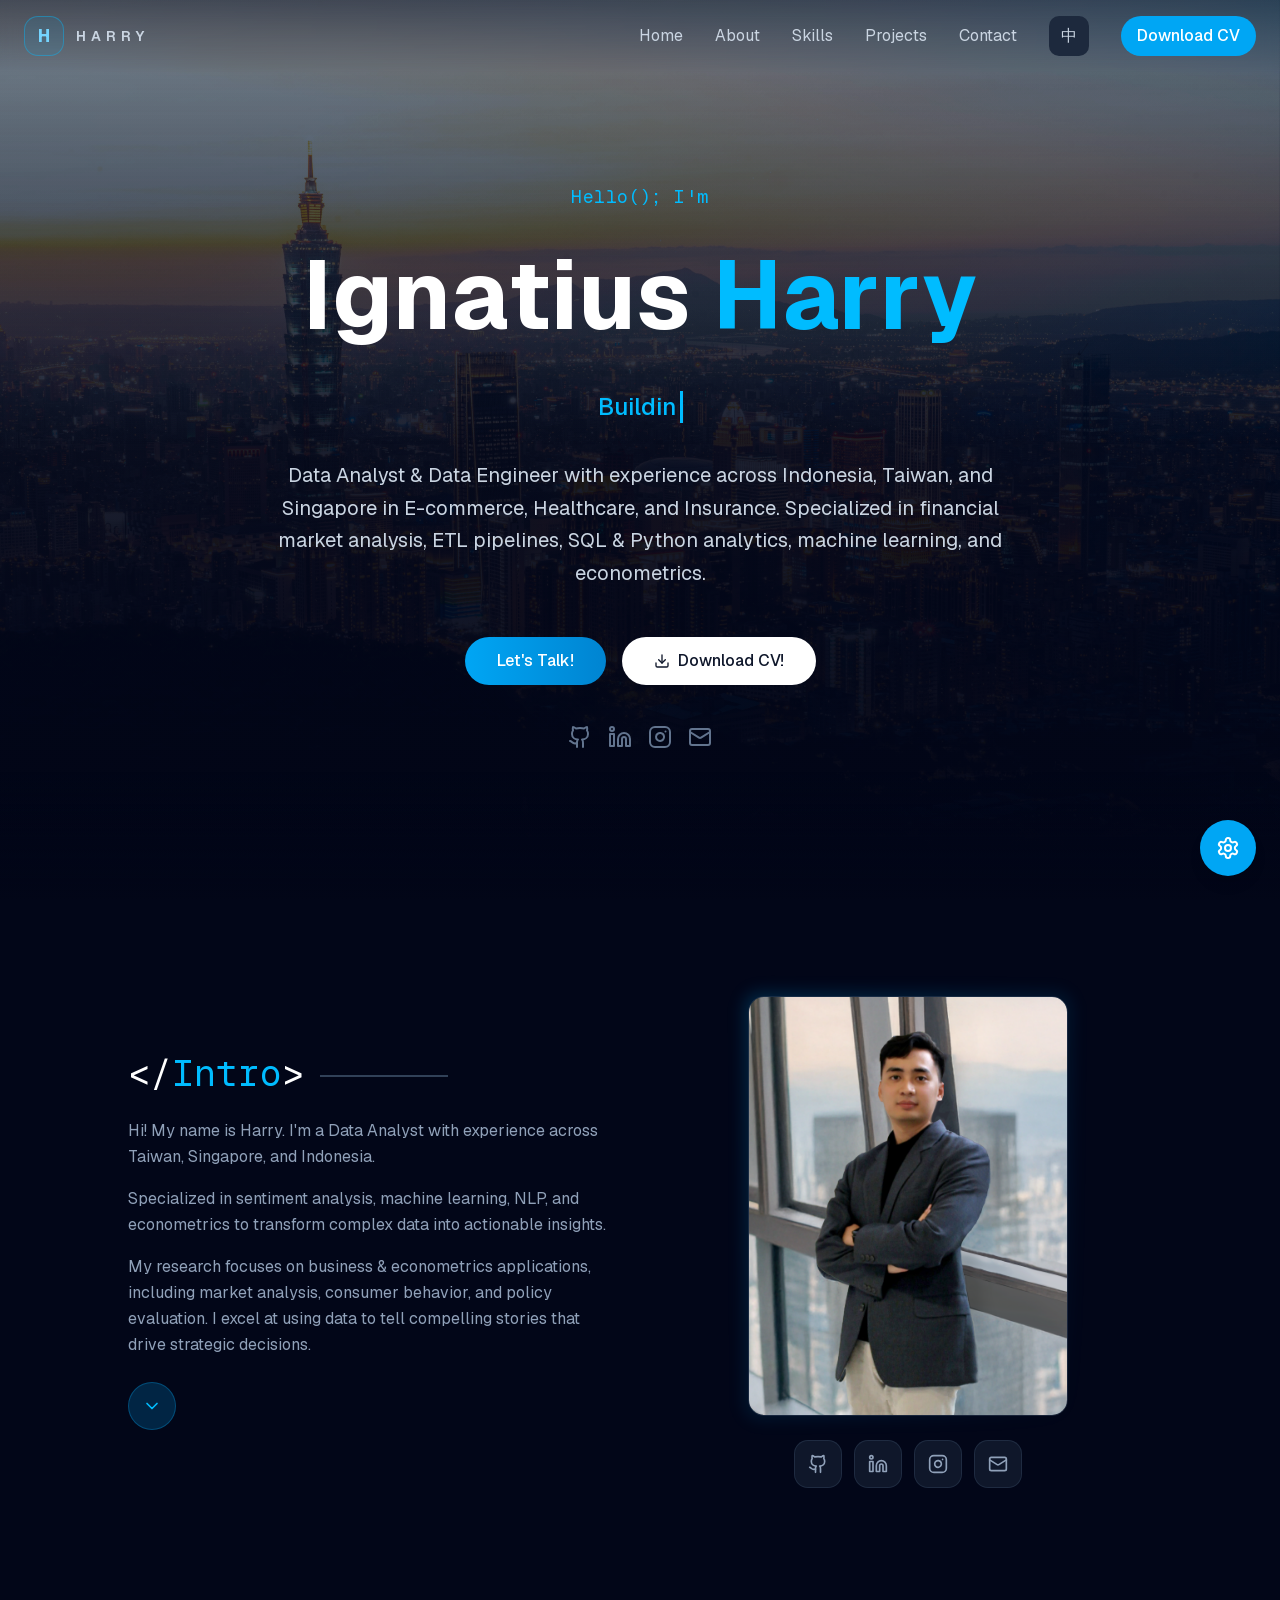
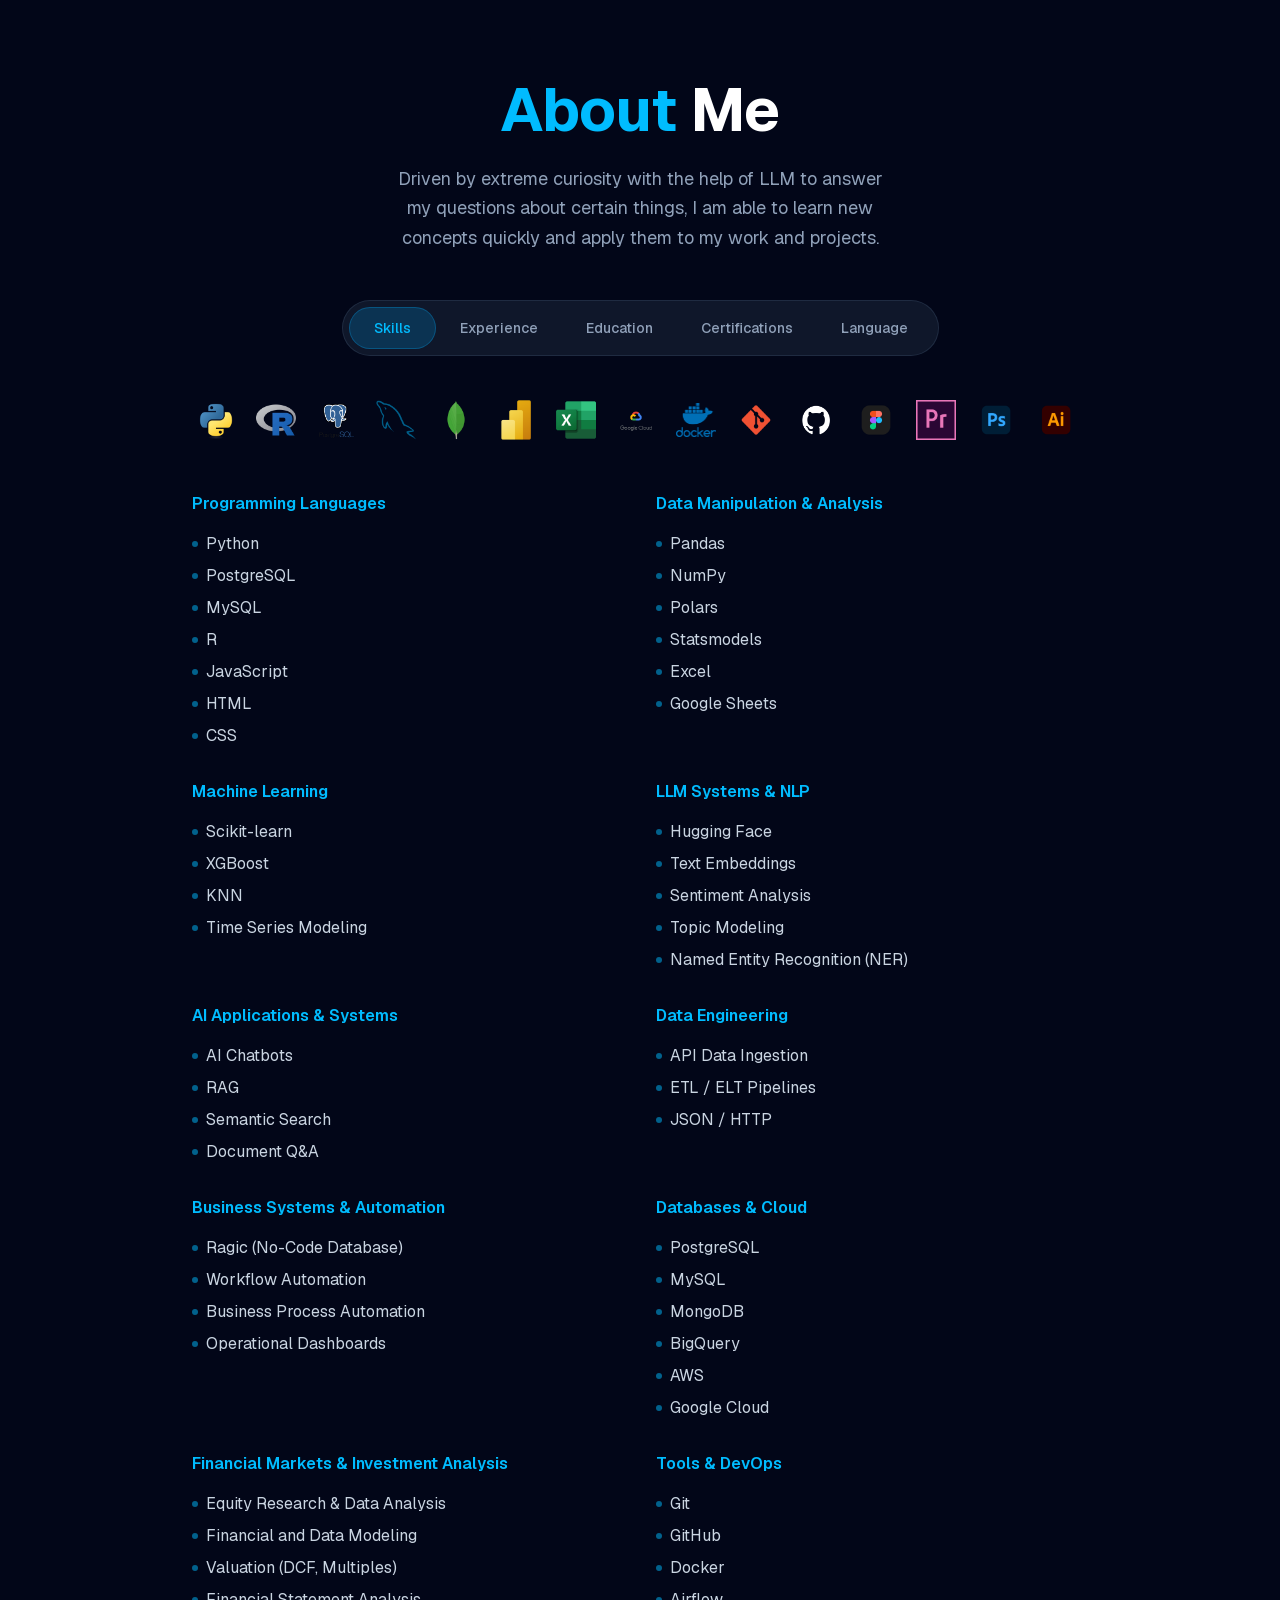
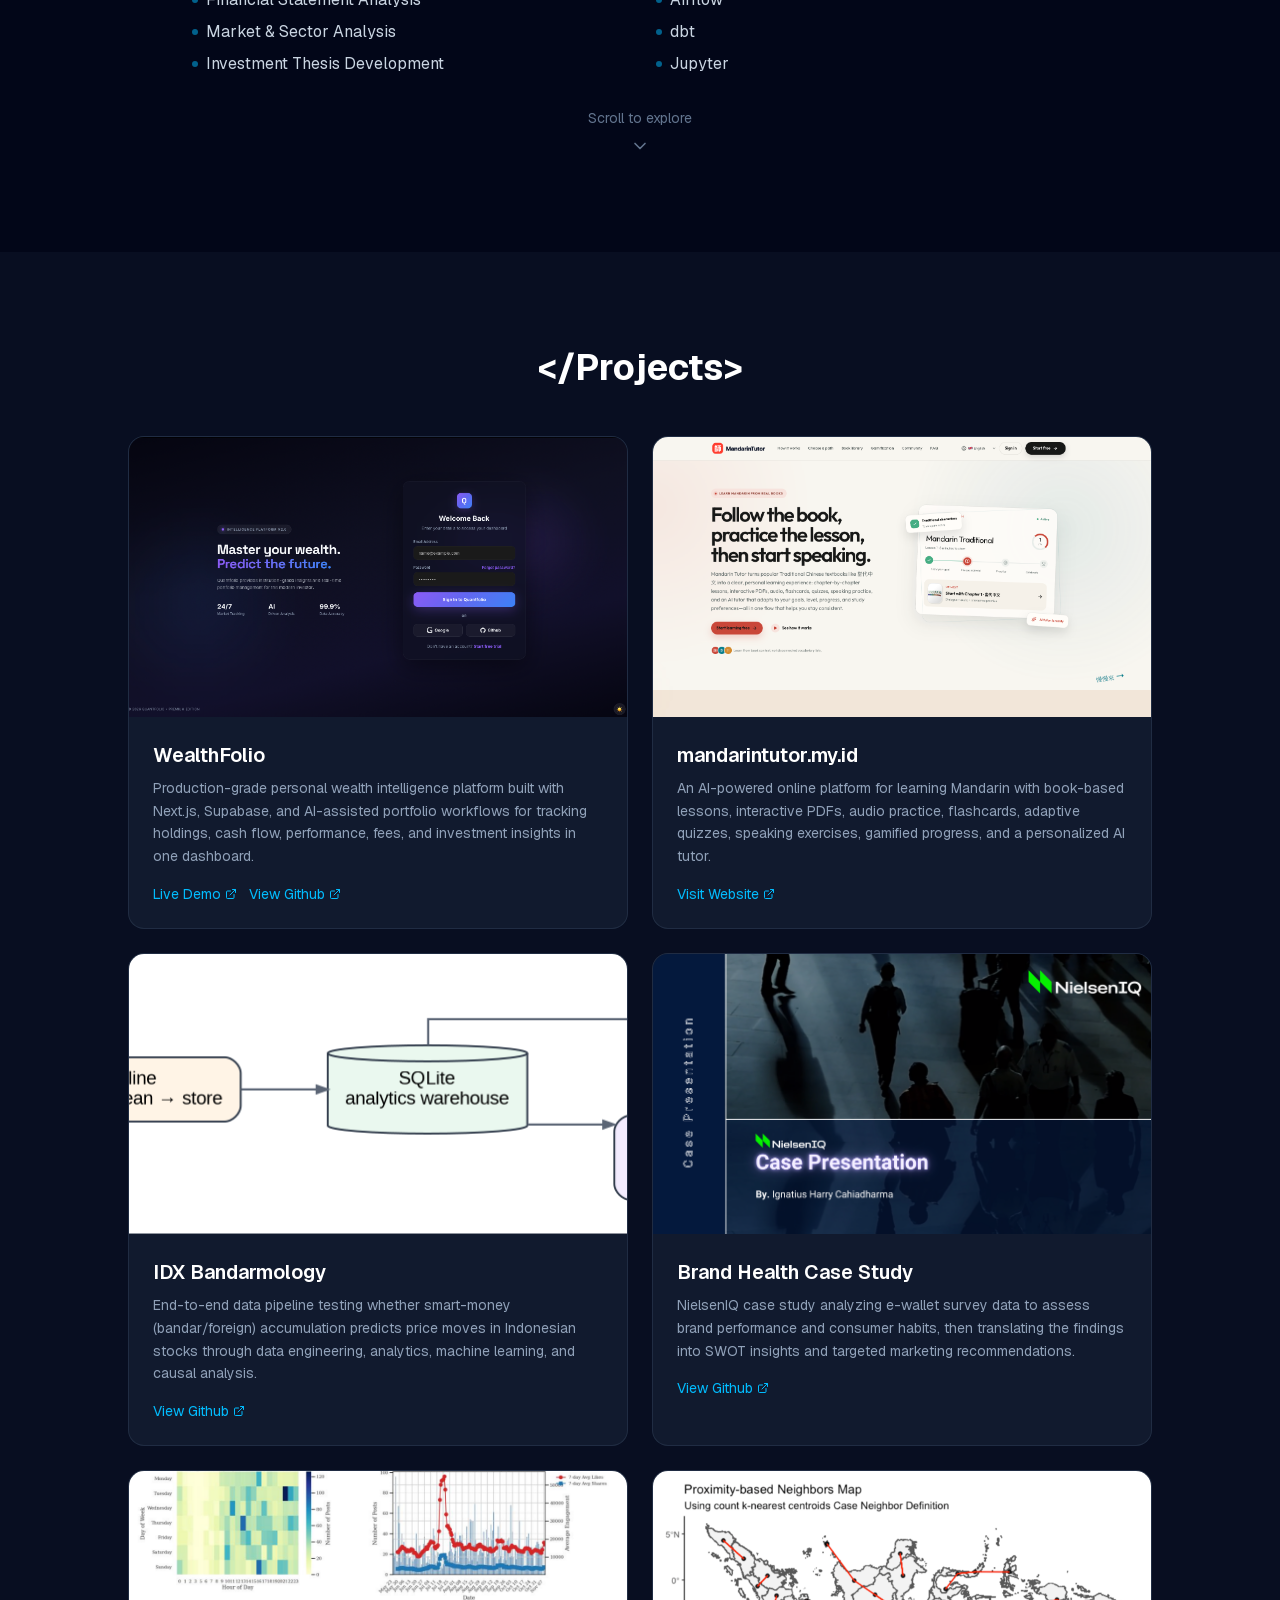
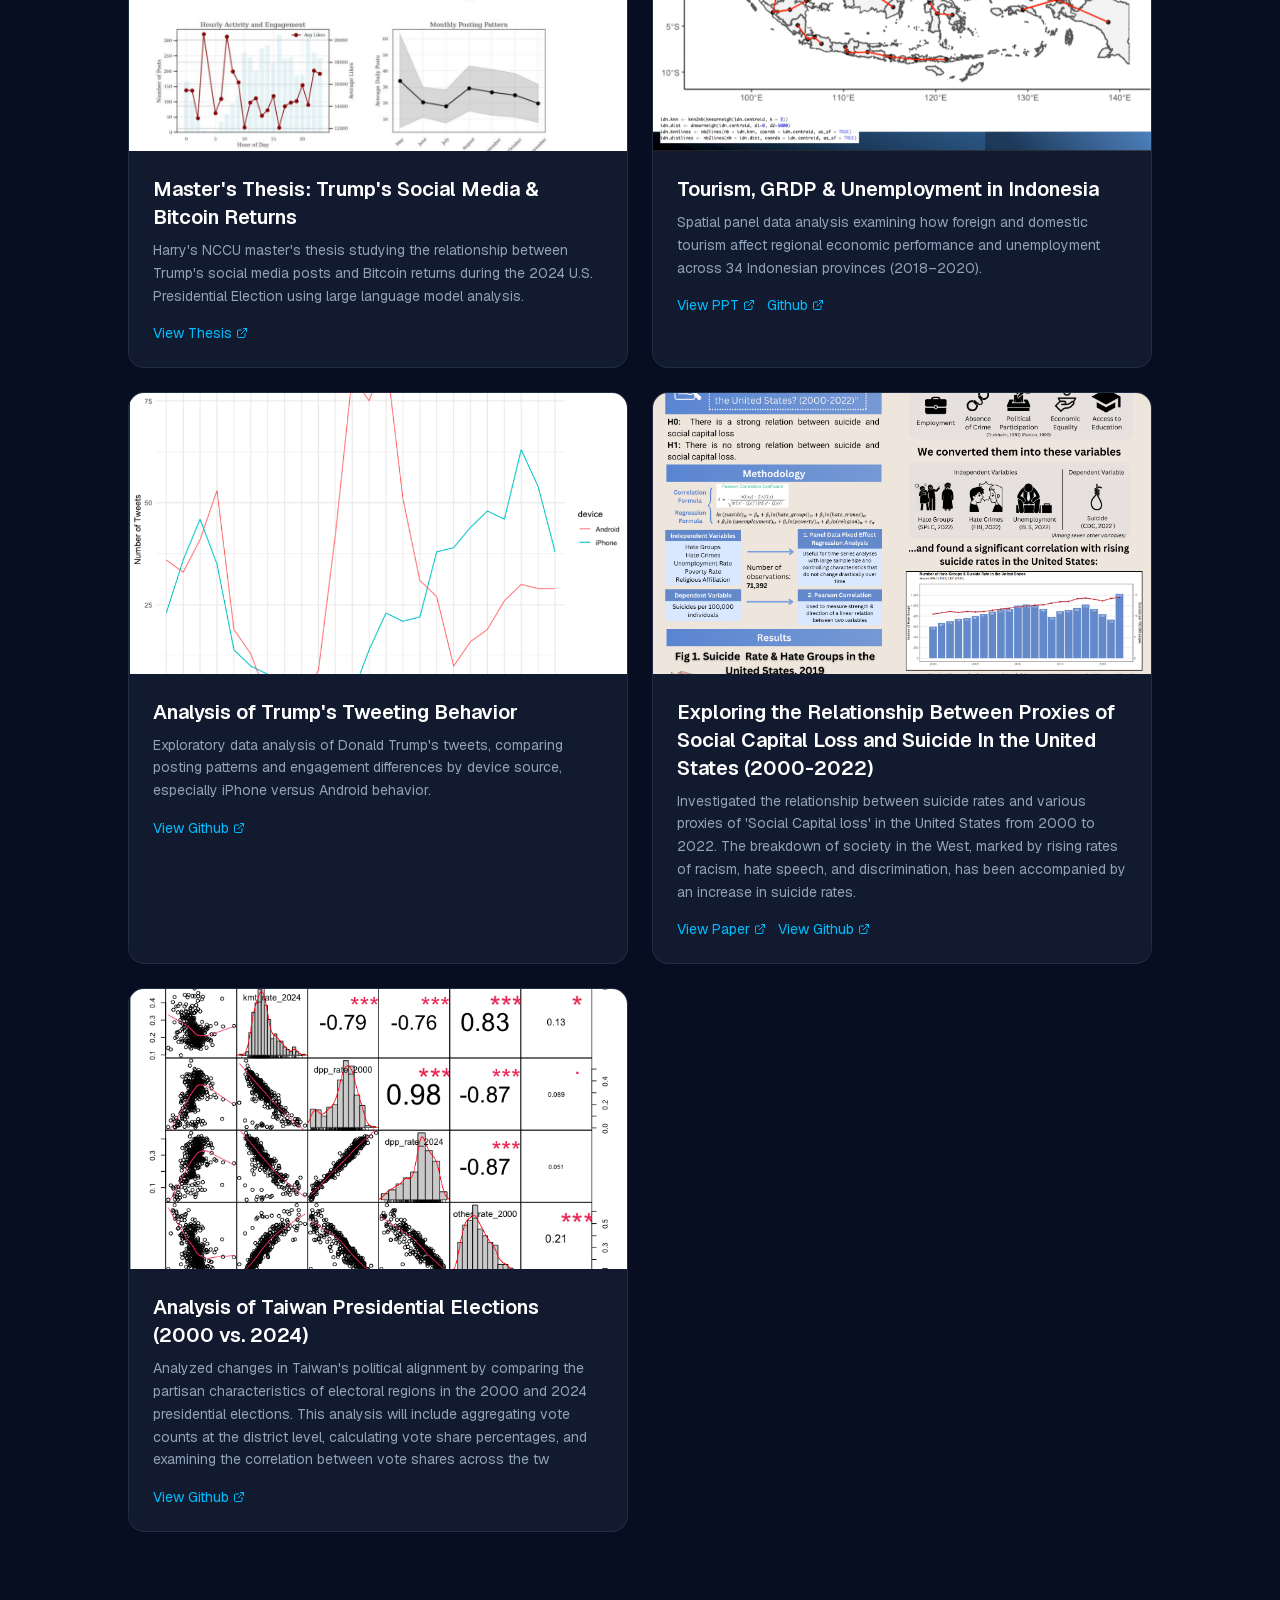
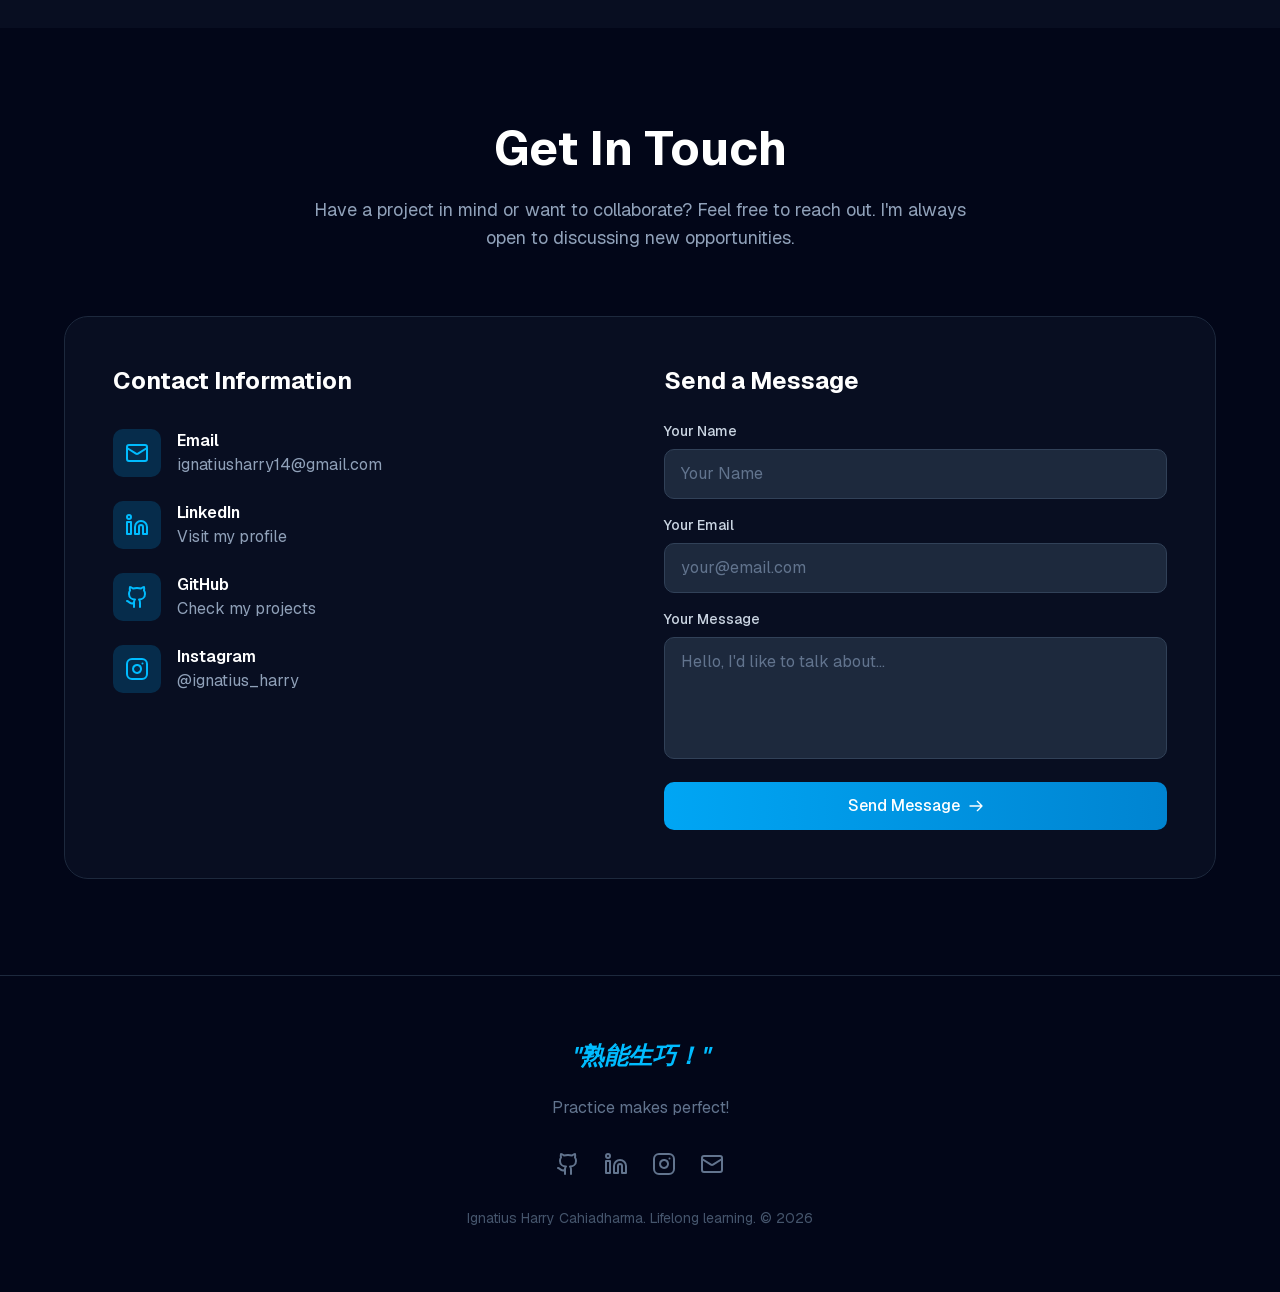
==== commit bd79f836: "deploy: update portfolio screenshots" ====
--- a/index.html
+++ b/index.html
@@ -1,4 +1,4 @@
-<!DOCTYPE html><!--YMr9_5Rm71aC4gD6ePbcq--><html lang="en"><head><meta charSet="utf-8"/><meta name="viewport" content="width=device-width, initial-scale=1"/><link rel="preload" href="/_next/static/media/797e433ab948586e-s.p.29207c2f.woff2" as="font" crossorigin="" type="font/woff2"/><link rel="preload" href="/_next/static/media/caa3a2e1cccd8315-s.p.3b6cae6d.woff2" as="font" crossorigin="" type="font/woff2"/><link rel="preload" as="image" href="/images/taiwan-cityscape.jpg"/><link rel="preload" as="image" href="/images/profile-photo.jpg"/><link rel="stylesheet" href="/_next/static/chunks/88ef45449bc91df9.css" data-precedence="next"/><link rel="stylesheet" href="/_next/static/chunks/c0dde679a88423b5.css" data-precedence="next"/><link rel="preload" as="script" fetchPriority="low" href="/_next/static/chunks/1b8222eaa4158497.js"/><script src="/_next/static/chunks/248cba0fcb3874ed.js" async=""></script><script src="/_next/static/chunks/d3c17208839fa9fd.js" async=""></script><script src="/_next/static/chunks/ba8a736ce3226769.js" async=""></script><script src="/_next/static/chunks/turbopack-8eeb2d1498b3d331.js" async=""></script><script src="/_next/static/chunks/ff1a16fafef87110.js" async=""></script><script src="/_next/static/chunks/247eb132b7f7b574.js" async=""></script><script src="/_next/static/chunks/0c6932420e96e619.js" async=""></script><script src="/_next/static/chunks/b42e817111d20fad.js" async=""></script><meta name="next-size-adjust" content=""/><title>Ignatius Harry | Portfolio</title><meta name="description" content="Data Analyst &amp; Computational Social Science Researcher with experience across Taiwan, Singapore, and Indonesia. Specialized in ETL/ELT pipelines, machine learning, NLP, and econometrics."/><link rel="icon" href="/icon.svg?v=20260524h" type="image/svg+xml"/><link rel="apple-touch-icon" href="/apple-icon.png?v=20260524h" sizes="180x180" type="image/png"/><script src="/_next/static/chunks/a6dad97d9634a72d.js" noModule=""></script></head><body class="font-sans antialiased"><div hidden=""><!--$--><!--/$--></div><div class="min-h-screen transition-colors duration-500 bg-slate-950 text-white"><style>
+<!DOCTYPE html><!--HdEYo6GnRRX_rSfe7dRm4--><html lang="en"><head><meta charSet="utf-8"/><meta name="viewport" content="width=device-width, initial-scale=1"/><link rel="preload" href="/_next/static/media/797e433ab948586e-s.p.29207c2f.woff2" as="font" crossorigin="" type="font/woff2"/><link rel="preload" href="/_next/static/media/caa3a2e1cccd8315-s.p.3b6cae6d.woff2" as="font" crossorigin="" type="font/woff2"/><link rel="preload" as="image" href="/images/taiwan-cityscape.jpg"/><link rel="preload" as="image" href="/images/profile-photo.jpg"/><link rel="stylesheet" href="/_next/static/chunks/88ef45449bc91df9.css" data-precedence="next"/><link rel="stylesheet" href="/_next/static/chunks/ce849c684465079a.css" data-precedence="next"/><link rel="preload" as="script" fetchPriority="low" href="/_next/static/chunks/1b8222eaa4158497.js"/><script src="/_next/static/chunks/248cba0fcb3874ed.js" async=""></script><script src="/_next/static/chunks/d3c17208839fa9fd.js" async=""></script><script src="/_next/static/chunks/ba8a736ce3226769.js" async=""></script><script src="/_next/static/chunks/turbopack-8eeb2d1498b3d331.js" async=""></script><script src="/_next/static/chunks/ff1a16fafef87110.js" async=""></script><script src="/_next/static/chunks/247eb132b7f7b574.js" async=""></script><script src="/_next/static/chunks/0c6932420e96e619.js" async=""></script><script src="/_next/static/chunks/b42e817111d20fad.js" async=""></script><meta name="next-size-adjust" content=""/><title>Ignatius Harry | Portfolio</title><meta name="description" content="Data Analyst &amp; Computational Social Science Researcher with experience across Taiwan, Singapore, and Indonesia. Specialized in ETL/ELT pipelines, machine learning, NLP, and econometrics."/><link rel="icon" href="/icon.svg?v=20260524h" type="image/svg+xml"/><link rel="apple-touch-icon" href="/apple-icon.png?v=20260524h" sizes="180x180" type="image/png"/><script src="/_next/static/chunks/a6dad97d9634a72d.js" noModule=""></script></head><body class="font-sans antialiased"><div hidden=""><!--$--><!--/$--></div><div class="min-h-screen transition-colors duration-500 bg-slate-950 text-white"><style>
         @keyframes scrollLeft {
           0% {
             transform: translateX(0);
@@ -62,4 +62,4 @@
         .slow-rotate {
           animation: rotate-slow 20s linear infinite;
         }
-      </style><div class="fixed inset-0 -z-10 overflow-hidden bg-slate-950"><div class="absolute animated-blob-1 top-20 left-10 w-80 h-80 bg-sky-500/20 rounded-full blur-3xl"></div><div class="absolute animated-blob-2 top-40 right-20 w-96 h-96 bg-violet-500/15 rounded-full blur-3xl"></div><div class="absolute animated-blob-3 bottom-32 left-1/2 w-72 h-72 bg-sky-400/10 rounded-full blur-3xl"></div><div class="absolute glow-pulse bottom-20 right-1/4 w-64 h-64 bg-cyan-500/20 rounded-full blur-2xl"></div></div><nav class="fixed top-0 left-0 right-0 z-50 transition-all duration-500 ease-in-out bg-gradient-to-b from-slate-950/40 via-slate-950/20 to-transparent backdrop-blur-sm"><div class="max-w-7xl mx-auto px-6 py-4"><div class="flex items-center justify-between"><a href="#home" class="group flex items-center gap-3" aria-label="Ignatius Harry home"><span class="flex h-10 w-10 items-center justify-center rounded-xl border text-lg font-bold transition-all duration-300 border-sky-400/40 bg-sky-500/10 text-sky-300 group-hover:border-sky-300 group-hover:bg-sky-500/20">H</span><span class="text-sm font-semibold uppercase tracking-[0.35em] transition-all duration-300 text-slate-300 group-hover:text-sky-300">Harry</span></a><div class="hidden md:flex items-center gap-8"><a href="#home" class="transition-colors text-slate-300 hover:text-sky-400">Home</a><a href="#about" class="transition-colors text-slate-300 hover:text-sky-400">About</a><a href="#skills" class="transition-colors text-slate-300 hover:text-sky-400">Skills</a><a href="#projects" class="transition-colors text-slate-300 hover:text-sky-400">Projects</a><a href="#contact" class="transition-colors text-slate-300 hover:text-sky-400">Contact</a><button class="px-3 py-2 rounded-lg transition-all font-medium bg-slate-800 hover:bg-slate-700 text-slate-300" aria-label="切換為繁體中文">中</button><a href="/cv/Ignatius_Harry_CV.pdf" download="" class="px-4 py-2 rounded-full font-medium transition-all bg-sky-500 hover:bg-sky-400 text-white">Download CV</a></div><button class="md:hidden p-2 rounded-lg transition-colors hover:bg-slate-800" aria-label="Toggle menu"><svg xmlns="http://www.w3.org/2000/svg" width="24" height="24" viewBox="0 0 24 24" fill="none" stroke="currentColor" stroke-width="2" stroke-linecap="round" stroke-linejoin="round" class="lucide lucide-menu w-6 h-6"><line x1="4" x2="20" y1="12" y2="12"></line><line x1="4" x2="20" y1="6" y2="6"></line><line x1="4" x2="20" y1="18" y2="18"></line></svg></button></div></div></nav><div class="fixed inset-0 pointer-events-none"><img alt="Taiwan cityscape" decoding="async" data-nimg="fill" class="object-cover transition-opacity duration-500 opacity-100" style="position:absolute;height:100%;width:100%;left:0;top:0;right:0;bottom:0;color:transparent" src="/images/taiwan-cityscape.jpg"/></div><div class="fixed inset-0 bg-gradient-to-b from-slate-900/50 via-slate-900/60 via-slate-950/70 via-slate-950/80 via-slate-950/90 to-slate-950 pointer-events-none"></div><div class="fixed top-0 left-0 right-0 h-[50vh] bg-gradient-to-b from-sky-900/12 via-sky-900/8 via-sky-900/4 to-transparent pointer-events-none"></div><div class="fixed bottom-0 left-0 right-0 h-24 bg-gradient-to-t from-slate-950 via-slate-950/95 to-transparent pointer-events-none"></div><div class="fixed bottom-6 right-6 z-50 flex flex-col items-end gap-3"><button class="w-14 h-14 rounded-full bg-sky-500 hover:bg-sky-400 text-white flex items-center justify-center shadow-lg transition-all " aria-label="Settings"><svg xmlns="http://www.w3.org/2000/svg" width="24" height="24" viewBox="0 0 24 24" fill="none" stroke="currentColor" stroke-width="2" stroke-linecap="round" stroke-linejoin="round" class="lucide lucide-settings w-6 h-6"><path d="M12.22 2h-.44a2 2 0 0 0-2 2v.18a2 2 0 0 1-1 1.73l-.43.25a2 2 0 0 1-2 0l-.15-.08a2 2 0 0 0-2.73.73l-.22.38a2 2 0 0 0 .73 2.73l.15.1a2 2 0 0 1 1 1.72v.51a2 2 0 0 1-1 1.74l-.15.09a2 2 0 0 0-.73 2.73l.22.38a2 2 0 0 0 2.73.73l.15-.08a2 2 0 0 1 2 0l.43.25a2 2 0 0 1 1 1.73V20a2 2 0 0 0 2 2h.44a2 2 0 0 0 2-2v-.18a2 2 0 0 1 1-1.73l.43-.25a2 2 0 0 1 2 0l.15.08a2 2 0 0 0 2.73-.73l.22-.39a2 2 0 0 0-.73-2.73l-.15-.08a2 2 0 0 1-1-1.74v-.5a2 2 0 0 1 1-1.74l.15-.09a2 2 0 0 0 .73-2.73l-.22-.38a2 2 0 0 0-2.73-.73l-.15.08a2 2 0 0 1-2 0l-.43-.25a2 2 0 0 1-1-1.73V4a2 2 0 0 0-2-2z"></path><circle cx="12" cy="12" r="3"></circle></svg></button></div><section id="home" class="relative z-10 min-h-screen flex items-center justify-center px-6 py-20 pt-28"><div class="absolute inset-0 overflow-hidden"><div class="absolute top-1/2 left-1/2 -translate-x-1/2 -translate-y-1/2 w-[800px] h-[600px] bg-gradient-radial from-sky-900/30 via-slate-900/50 to-transparent rounded-full blur-3xl"></div><div class="absolute bottom-0 left-0 right-0 h-32 bg-gradient-to-t from-slate-950 to-transparent"></div></div><div class="max-w-4xl mx-auto w-full text-center relative"><div class="space-y-6"><p class="font-mono text-sky-400 text-lg tracking-wide"><span><span class="inline-block jello-letter cursor-default" style="animation-delay:0ms">H</span><span class="inline-block jello-letter cursor-default" style="animation-delay:50ms">e</span><span class="inline-block jello-letter cursor-default" style="animation-delay:100ms">l</span><span class="inline-block jello-letter cursor-default" style="animation-delay:150ms">l</span><span class="inline-block jello-letter cursor-default" style="animation-delay:200ms">o</span><span class="inline-block jello-letter cursor-default" style="animation-delay:250ms">(</span><span class="inline-block jello-letter cursor-default" style="animation-delay:300ms">)</span><span class="inline-block jello-letter cursor-default" style="animation-delay:350ms">;</span><span class="inline-block jello-letter cursor-default" style="animation-delay:400ms"> </span><span class="inline-block jello-letter cursor-default" style="animation-delay:450ms">I</span><span class="inline-block jello-letter cursor-default" style="animation-delay:500ms">&#x27;</span><span class="inline-block jello-letter cursor-default" style="animation-delay:550ms">m</span></span></p><h1 class="text-4xl sm:text-5xl md:text-7xl lg:text-8xl font-bold leading-tight"><span class="block md:inline"><span class="text-white"><span class="inline-block jello-letter cursor-default" style="animation-delay:200ms">I</span><span class="inline-block jello-letter cursor-default" style="animation-delay:250ms">g</span><span class="inline-block jello-letter cursor-default" style="animation-delay:300ms">n</span><span class="inline-block jello-letter cursor-default" style="animation-delay:350ms">a</span><span class="inline-block jello-letter cursor-default" style="animation-delay:400ms">t</span><span class="inline-block jello-letter cursor-default" style="animation-delay:450ms">i</span><span class="inline-block jello-letter cursor-default" style="animation-delay:500ms">u</span><span class="inline-block jello-letter cursor-default" style="animation-delay:550ms">s</span></span></span><span class="block md:inline"><span class="text-sky-400"><span class="inline-block jello-letter cursor-default" style="animation-delay:700ms"> </span><span class="inline-block jello-letter cursor-default" style="animation-delay:750ms">H</span><span class="inline-block jello-letter cursor-default" style="animation-delay:800ms">a</span><span class="inline-block jello-letter cursor-default" style="animation-delay:850ms">r</span><span class="inline-block jello-letter cursor-default" style="animation-delay:900ms">r</span><span class="inline-block jello-letter cursor-default" style="animation-delay:950ms">y</span></span></span></h1><h2 class="text-xl md:text-2xl text-slate-400 font-medium"></h2><div class="text-base sm:text-lg md:text-xl lg:text-2xl font-medium min-h-[3rem] sm:min-h-[3.5rem] flex items-center justify-center px-4 text-sky-400"><span class="inline-block border-r-3 border-sky-400 pr-1 text-center"></span></div><p class="text-base sm:text-lg md:text-xl max-w-3xl mx-auto leading-relaxed text-slate-300 px-4">Data Analyst &amp; Data Engineer with experience across Indonesia, Taiwan, and Singapore in E-commerce, Healthcare, and Insurance. Specialized in financial market analysis, ETL pipelines, SQL &amp; Python analytics, machine learning, and econometrics.</p><div class="flex flex-col sm:flex-row items-center justify-center gap-4 pt-6 px-4"><a href="mailto:ignatiusharry14@gmail.com" class="relative px-6 sm:px-8 py-3 rounded-full font-medium text-white overflow-hidden group w-full sm:w-auto text-center"><span class="absolute inset-0 bg-gradient-to-r from-sky-500 via-sky-600 to-sky-500 bg-[length:200%_100%] animate-gradient-x"></span><span class="relative">Let&#x27;s Talk!</span></a><a href="/cv/Ignatius_Harry_CV.pdf" download="" class="px-6 sm:px-8 py-3 rounded-full font-medium bg-white text-slate-900 hover:bg-slate-100 transition-colors flex items-center justify-center gap-2 w-full sm:w-auto"><svg xmlns="http://www.w3.org/2000/svg" width="24" height="24" viewBox="0 0 24 24" fill="none" stroke="currentColor" stroke-width="2" stroke-linecap="round" stroke-linejoin="round" class="lucide lucide-download w-4 h-4"><path d="M21 15v4a2 2 0 0 1-2 2H5a2 2 0 0 1-2-2v-4"></path><polyline points="7 10 12 15 17 10"></polyline><line x1="12" x2="12" y1="15" y2="3"></line></svg>Download CV!</a></div><div class="flex justify-center gap-4 pt-4"><a href="https://github.com/IgnatiusHarry" target="_blank" rel="noopener noreferrer" class="text-slate-500 hover:text-sky-400 transition-colors" aria-label="GitHub"><svg xmlns="http://www.w3.org/2000/svg" width="24" height="24" viewBox="0 0 24 24" fill="none" stroke="currentColor" stroke-width="2" stroke-linecap="round" stroke-linejoin="round" class="lucide lucide-github w-6 h-6"><path d="M15 22v-4a4.8 4.8 0 0 0-1-3.5c3 0 6-2 6-5.5.08-1.25-.27-2.48-1-3.5.28-1.15.28-2.35 0-3.5 0 0-1 0-3 1.5-2.64-.5-5.36-.5-8 0C6 2 5 2 5 2c-.3 1.15-.3 2.35 0 3.5A5.403 5.403 0 0 0 4 9c0 3.5 3 5.5 6 5.5-.39.49-.68 1.05-.85 1.65-.17.6-.22 1.23-.15 1.85v4"></path><path d="M9 18c-4.51 2-5-2-7-2"></path></svg></a><a href="https://www.linkedin.com/in/ignatiusharry/" target="_blank" rel="noopener noreferrer" class="text-slate-500 hover:text-sky-400 transition-colors" aria-label="LinkedIn"><svg xmlns="http://www.w3.org/2000/svg" width="24" height="24" viewBox="0 0 24 24" fill="none" stroke="currentColor" stroke-width="2" stroke-linecap="round" stroke-linejoin="round" class="lucide lucide-linkedin w-6 h-6"><path d="M16 8a6 6 0 0 1 6 6v7h-4v-7a2 2 0 0 0-2-2 2 2 0 0 0-2 2v7h-4v-7a6 6 0 0 1 6-6z"></path><rect width="4" height="12" x="2" y="9"></rect><circle cx="4" cy="4" r="2"></circle></svg></a><a href="https://www.instagram.com/ignatius_harry/" target="_blank" rel="noopener noreferrer" class="text-slate-500 hover:text-sky-400 transition-colors" aria-label="Instagram"><svg xmlns="http://www.w3.org/2000/svg" width="24" height="24" viewBox="0 0 24 24" fill="none" stroke="currentColor" stroke-width="2" stroke-linecap="round" stroke-linejoin="round" class="lucide lucide-instagram w-6 h-6"><rect width="20" height="20" x="2" y="2" rx="5" ry="5"></rect><path d="M16 11.37A4 4 0 1 1 12.63 8 4 4 0 0 1 16 11.37z"></path><line x1="17.5" x2="17.51" y1="6.5" y2="6.5"></line></svg></a><a href="mailto:ignatiusharry14@gmail.com" class="text-slate-500 hover:text-sky-400 transition-colors" aria-label="Email"><svg xmlns="http://www.w3.org/2000/svg" width="24" height="24" viewBox="0 0 24 24" fill="none" stroke="currentColor" stroke-width="2" stroke-linecap="round" stroke-linejoin="round" class="lucide lucide-mail w-6 h-6"><rect width="20" height="16" x="2" y="4" rx="2"></rect><path d="m22 7-8.97 5.7a1.94 1.94 0 0 1-2.06 0L2 7"></path></svg></a></div></div></div></section><section id="about" class="relative z-10 py-24 px-6"><div class="max-w-5xl mx-auto"><div class="grid md:grid-cols-2 gap-12 items-center"><div class="space-y-6"><h2 class="font-mono text-2xl sm:text-3xl md:text-4xl text-white">&lt;/<span class="text-sky-400">Intro</span>&gt;<span class="hidden sm:inline-block w-32 h-0.5 bg-slate-700 ml-4 align-middle"></span></h2><div class="space-y-4 text-sm sm:text-base text-slate-400 leading-relaxed"><p>Hi! My name is Harry. I&#x27;m a Data Analyst with experience across Taiwan, Singapore, and Indonesia.</p><p>Specialized in sentiment analysis, machine learning, NLP, and econometrics to transform complex data into actionable insights.</p><p>My research focuses on business &amp; econometrics applications, including market analysis, consumer behavior, and policy evaluation. I excel at using data to tell compelling stories that drive strategic decisions.</p></div><button class="w-12 h-12 rounded-full bg-sky-500/20 border-sky-500/30 text-sky-400 hover:bg-sky-500/30 border flex items-center justify-center transition-colors" aria-label="Scroll down"><svg xmlns="http://www.w3.org/2000/svg" width="24" height="24" viewBox="0 0 24 24" fill="none" stroke="currentColor" stroke-width="2" stroke-linecap="round" stroke-linejoin="round" class="lucide lucide-chevron-down w-5 h-5"><path d="m6 9 6 6 6-6"></path></svg></button></div><div class="flex flex-col items-center gap-6"><div class="relative"><div class="absolute -inset-1 bg-gradient-to-br from-sky-500/20 to-transparent rounded-2xl blur-sm"></div><div class="relative w-64 h-80 sm:w-72 sm:h-96 md:w-80 md:h-[420px] rounded-2xl overflow-hidden border border-slate-700/50"><img alt="Ignatius Harry - Data Analyst" decoding="async" data-nimg="fill" class="object-cover" style="position:absolute;height:100%;width:100%;left:0;top:0;right:0;bottom:0;color:transparent" src="/images/profile-photo.jpg"/></div></div><div class="flex gap-3"><a href="https://github.com/IgnatiusHarry" target="_blank" rel="noopener noreferrer" class="w-10 h-10 sm:w-12 sm:h-12 rounded-xl bg-slate-800/50 border-slate-700/50 text-slate-400 hover:text-white hover:border-sky-500/50 border flex items-center justify-center transition-all" aria-label="GitHub"><svg xmlns="http://www.w3.org/2000/svg" width="24" height="24" viewBox="0 0 24 24" fill="none" stroke="currentColor" stroke-width="2" stroke-linecap="round" stroke-linejoin="round" class="lucide lucide-github w-4 h-4 sm:w-5 sm:h-5"><path d="M15 22v-4a4.8 4.8 0 0 0-1-3.5c3 0 6-2 6-5.5.08-1.25-.27-2.48-1-3.5.28-1.15.28-2.35 0-3.5 0 0-1 0-3 1.5-2.64-.5-5.36-.5-8 0C6 2 5 2 5 2c-.3 1.15-.3 2.35 0 3.5A5.403 5.403 0 0 0 4 9c0 3.5 3 5.5 6 5.5-.39.49-.68 1.05-.85 1.65-.17.6-.22 1.23-.15 1.85v4"></path><path d="M9 18c-4.51 2-5-2-7-2"></path></svg></a><a href="https://www.linkedin.com/in/ignatiusharry/" target="_blank" rel="noopener noreferrer" class="w-10 h-10 sm:w-12 sm:h-12 rounded-xl bg-slate-800/50 border-slate-700/50 text-slate-400 hover:text-white hover:border-sky-500/50 border flex items-center justify-center transition-all" aria-label="LinkedIn"><svg xmlns="http://www.w3.org/2000/svg" width="24" height="24" viewBox="0 0 24 24" fill="none" stroke="currentColor" stroke-width="2" stroke-linecap="round" stroke-linejoin="round" class="lucide lucide-linkedin w-4 h-4 sm:w-5 sm:h-5"><path d="M16 8a6 6 0 0 1 6 6v7h-4v-7a2 2 0 0 0-2-2 2 2 0 0 0-2 2v7h-4v-7a6 6 0 0 1 6-6z"></path><rect width="4" height="12" x="2" y="9"></rect><circle cx="4" cy="4" r="2"></circle></svg></a><a href="https://www.instagram.com/ignatius_harry/" target="_blank" rel="noopener noreferrer" class="w-10 h-10 sm:w-12 sm:h-12 rounded-xl bg-slate-800/50 border-slate-700/50 text-slate-400 hover:text-white hover:border-sky-500/50 border flex items-center justify-center transition-all" aria-label="Instagram"><svg xmlns="http://www.w3.org/2000/svg" width="24" height="24" viewBox="0 0 24 24" fill="none" stroke="currentColor" stroke-width="2" stroke-linecap="round" stroke-linejoin="round" class="lucide lucide-instagram w-4 h-4 sm:w-5 sm:h-5"><rect width="20" height="20" x="2" y="2" rx="5" ry="5"></rect><path d="M16 11.37A4 4 0 1 1 12.63 8 4 4 0 0 1 16 11.37z"></path><line x1="17.5" x2="17.51" y1="6.5" y2="6.5"></line></svg></a><a href="mailto:ignatiusharry14@gmail.com" class="w-10 h-10 sm:w-12 sm:h-12 rounded-xl bg-slate-800/50 border-slate-700/50 text-slate-400 hover:text-white hover:border-sky-500/50 border flex items-center justify-center transition-all" aria-label="Email"><svg xmlns="http://www.w3.org/2000/svg" width="24" height="24" viewBox="0 0 24 24" fill="none" stroke="currentColor" stroke-width="2" stroke-linecap="round" stroke-linejoin="round" class="lucide lucide-mail w-4 h-4 sm:w-5 sm:h-5"><rect width="20" height="16" x="2" y="4" rx="2"></rect><path d="m22 7-8.97 5.7a1.94 1.94 0 0 1-2.06 0L2 7"></path></svg></a></div></div></div></div></section><section id="skills" class="relative z-10 py-24 px-6"><div class="max-w-4xl mx-auto"><div class="text-center mb-12 px-4"><h2 class="text-4xl sm:text-5xl md:text-6xl font-bold mb-6"><span class="text-sky-400">About</span> <span class="text-white">Me</span></h2><p class="text-base sm:text-lg text-slate-400 max-w-2xl mx-auto leading-relaxed text-balance">Driven by extreme curiosity with the help of LLM to answer my questions about certain things, I am able to learn new concepts quickly and apply them to my work and projects.</p></div><div class="hidden md:flex justify-center mb-10"><div class="inline-flex bg-slate-800/50 border-slate-700/50 rounded-full p-1.5 border"><button class="px-6 py-2.5 rounded-full text-sm font-medium transition-all duration-300 bg-sky-500/20 text-sky-400 border border-sky-500/30">Skills</button><button class="px-6 py-2.5 rounded-full text-sm font-medium transition-all duration-300 text-slate-400 hover:text-white">Experience</button><button class="px-6 py-2.5 rounded-full text-sm font-medium transition-all duration-300 text-slate-400 hover:text-white">Education</button><button class="px-6 py-2.5 rounded-full text-sm font-medium transition-all duration-300 text-slate-400 hover:text-white">Certifications</button><button class="px-6 py-2.5 rounded-full text-sm font-medium transition-all duration-300 text-slate-400 hover:text-white">Language</button></div></div><div class="md:hidden mb-8"><div class="relative"><button class="w-full bg-slate-800/50 border-slate-700/50 border rounded-2xl px-6 py-4 flex items-center justify-between transition-all"><span class="font-medium text-white">Skills</span><svg xmlns="http://www.w3.org/2000/svg" width="24" height="24" viewBox="0 0 24 24" fill="none" stroke="currentColor" stroke-width="2" stroke-linecap="round" stroke-linejoin="round" class="lucide lucide-chevron-down w-5 h-5 text-slate-400"><path d="m6 9 6 6 6-6"></path></svg></button></div></div><div class="min-h-[500px]"><div class="animate-in fade-in duration-500"><div class="mb-12 overflow-hidden"><div class="carousel-container"><div class="carousel-scroll flex gap-3"><div class="w-12 h-12 rounded-xl flex items-center justify-center p-2 transition-all duration-300 hover:scale-110 relative flex-shrink-0" title="Python"><img alt="Python" loading="lazy" decoding="async" data-nimg="fill" class="object-contain p-1" style="position:absolute;height:100%;width:100%;left:0;top:0;right:0;bottom:0;color:transparent" src="/images/Python.png"/></div><div class="w-12 h-12 rounded-xl flex items-center justify-center p-2 transition-all duration-300 hover:scale-110 relative flex-shrink-0" title="R"><img alt="R" loading="lazy" decoding="async" data-nimg="fill" class="object-contain p-1" style="position:absolute;height:100%;width:100%;left:0;top:0;right:0;bottom:0;color:transparent" src="/images/R.png"/></div><div class="w-12 h-12 rounded-xl flex items-center justify-center p-2 transition-all duration-300 hover:scale-110 relative flex-shrink-0" title="PostgreSQL"><img alt="PostgreSQL" loading="lazy" decoding="async" data-nimg="fill" class="object-contain p-1" style="position:absolute;height:100%;width:100%;left:0;top:0;right:0;bottom:0;color:transparent" src="/images/postgress.png"/></div><div class="w-12 h-12 rounded-xl flex items-center justify-center p-2 transition-all duration-300 hover:scale-110 relative flex-shrink-0" title="MySQL"><img alt="MySQL" loading="lazy" decoding="async" data-nimg="fill" class="object-contain p-1" style="position:absolute;height:100%;width:100%;left:0;top:0;right:0;bottom:0;color:transparent" src="/images/MySQL.png"/></div><div class="w-12 h-12 rounded-xl flex items-center justify-center p-2 transition-all duration-300 hover:scale-110 relative flex-shrink-0" title="MongoDB"><img alt="MongoDB" loading="lazy" decoding="async" data-nimg="fill" class="object-contain p-1" style="position:absolute;height:100%;width:100%;left:0;top:0;right:0;bottom:0;color:transparent" src="/images/MongoDB.png"/></div><div class="w-12 h-12 rounded-xl flex items-center justify-center p-2 transition-all duration-300 hover:scale-110 relative flex-shrink-0" title="Power BI"><img alt="Power BI" loading="lazy" decoding="async" data-nimg="fill" class="object-contain p-1" style="position:absolute;height:100%;width:100%;left:0;top:0;right:0;bottom:0;color:transparent" src="/images/power-bi-icon.png"/></div><div class="w-12 h-12 rounded-xl flex items-center justify-center p-2 transition-all duration-300 hover:scale-110 relative flex-shrink-0" title="Excel"><img alt="Excel" loading="lazy" decoding="async" data-nimg="fill" class="object-contain p-1" style="position:absolute;height:100%;width:100%;left:0;top:0;right:0;bottom:0;color:transparent" src="/images/microsoft-excel-icon.png"/></div><div class="w-12 h-12 rounded-xl flex items-center justify-center p-2 transition-all duration-300 hover:scale-110 relative flex-shrink-0" title="Google Cloud"><img alt="Google Cloud" loading="lazy" decoding="async" data-nimg="fill" class="object-contain p-1" style="position:absolute;height:100%;width:100%;left:0;top:0;right:0;bottom:0;color:transparent" src="/images/GoogleCloud.png"/></div><div class="w-12 h-12 rounded-xl flex items-center justify-center p-2 transition-all duration-300 hover:scale-110 relative flex-shrink-0" title="Docker"><img alt="Docker" loading="lazy" decoding="async" data-nimg="fill" class="object-contain p-1" style="position:absolute;height:100%;width:100%;left:0;top:0;right:0;bottom:0;color:transparent" src="/images/docker-inc-clip-art-microservices-application-software-container-4b0215d202db534a531f728e2f5eeeb7.png"/></div><div class="w-12 h-12 rounded-xl flex items-center justify-center p-2 transition-all duration-300 hover:scale-110 relative flex-shrink-0" title="Git"><img alt="Git" loading="lazy" decoding="async" data-nimg="fill" class="object-contain p-1" style="position:absolute;height:100%;width:100%;left:0;top:0;right:0;bottom:0;color:transparent" src="/images/gitlogo.png"/></div><div class="w-12 h-12 rounded-xl flex items-center justify-center p-2 transition-all duration-300 hover:scale-110 relative flex-shrink-0" title="GitHub"><img alt="GitHub" loading="lazy" decoding="async" data-nimg="fill" class="object-contain p-1" style="position:absolute;height:100%;width:100%;left:0;top:0;right:0;bottom:0;color:transparent" src="/images/githublogo.png"/></div><div class="w-12 h-12 rounded-xl flex items-center justify-center p-2 transition-all duration-300 hover:scale-110 relative flex-shrink-0" title="Figma"><img alt="Figma" loading="lazy" decoding="async" data-nimg="fill" class="object-contain p-1" style="position:absolute;height:100%;width:100%;left:0;top:0;right:0;bottom:0;color:transparent" src="/images/figmalogo.png"/></div><div class="w-12 h-12 rounded-xl flex items-center justify-center p-2 transition-all duration-300 hover:scale-110 relative flex-shrink-0" title="Premiere Pro"><img alt="Premiere Pro" loading="lazy" decoding="async" data-nimg="fill" class="object-contain p-1" style="position:absolute;height:100%;width:100%;left:0;top:0;right:0;bottom:0;color:transparent" src="/images/Adobe Premiere Pro.png"/></div><div class="w-12 h-12 rounded-xl flex items-center justify-center p-2 transition-all duration-300 hover:scale-110 relative flex-shrink-0" title="Photoshop"><img alt="Photoshop" loading="lazy" decoding="async" data-nimg="fill" class="object-contain p-1" style="position:absolute;height:100%;width:100%;left:0;top:0;right:0;bottom:0;color:transparent" src="/images/pslogo.png"/></div><div class="w-12 h-12 rounded-xl flex items-center justify-center p-2 transition-all duration-300 hover:scale-110 relative flex-shrink-0" title="Illustrator"><img alt="Illustrator" loading="lazy" decoding="async" data-nimg="fill" class="object-contain p-1" style="position:absolute;height:100%;width:100%;left:0;top:0;right:0;bottom:0;color:transparent" src="/images/ailogo.png"/></div><div class="w-12 h-12 rounded-xl flex items-center justify-center p-2 transition-all duration-300 hover:scale-110 relative flex-shrink-0" title="Python"><img alt="Python" loading="lazy" decoding="async" data-nimg="fill" class="object-contain p-1" style="position:absolute;height:100%;width:100%;left:0;top:0;right:0;bottom:0;color:transparent" src="/images/Python.png"/></div><div class="w-12 h-12 rounded-xl flex items-center justify-center p-2 transition-all duration-300 hover:scale-110 relative flex-shrink-0" title="R"><img alt="R" loading="lazy" decoding="async" data-nimg="fill" class="object-contain p-1" style="position:absolute;height:100%;width:100%;left:0;top:0;right:0;bottom:0;color:transparent" src="/images/R.png"/></div><div class="w-12 h-12 rounded-xl flex items-center justify-center p-2 transition-all duration-300 hover:scale-110 relative flex-shrink-0" title="PostgreSQL"><img alt="PostgreSQL" loading="lazy" decoding="async" data-nimg="fill" class="object-contain p-1" style="position:absolute;height:100%;width:100%;left:0;top:0;right:0;bottom:0;color:transparent" src="/images/postgress.png"/></div><div class="w-12 h-12 rounded-xl flex items-center justify-center p-2 transition-all duration-300 hover:scale-110 relative flex-shrink-0" title="MySQL"><img alt="MySQL" loading="lazy" decoding="async" data-nimg="fill" class="object-contain p-1" style="position:absolute;height:100%;width:100%;left:0;top:0;right:0;bottom:0;color:transparent" src="/images/MySQL.png"/></div><div class="w-12 h-12 rounded-xl flex items-center justify-center p-2 transition-all duration-300 hover:scale-110 relative flex-shrink-0" title="MongoDB"><img alt="MongoDB" loading="lazy" decoding="async" data-nimg="fill" class="object-contain p-1" style="position:absolute;height:100%;width:100%;left:0;top:0;right:0;bottom:0;color:transparent" src="/images/MongoDB.png"/></div><div class="w-12 h-12 rounded-xl flex items-center justify-center p-2 transition-all duration-300 hover:scale-110 relative flex-shrink-0" title="Power BI"><img alt="Power BI" loading="lazy" decoding="async" data-nimg="fill" class="object-contain p-1" style="position:absolute;height:100%;width:100%;left:0;top:0;right:0;bottom:0;color:transparent" src="/images/power-bi-icon.png"/></div><div class="w-12 h-12 rounded-xl flex items-center justify-center p-2 transition-all duration-300 hover:scale-110 relative flex-shrink-0" title="Excel"><img alt="Excel" loading="lazy" decoding="async" data-nimg="fill" class="object-contain p-1" style="position:absolute;height:100%;width:100%;left:0;top:0;right:0;bottom:0;color:transparent" src="/images/microsoft-excel-icon.png"/></div><div class="w-12 h-12 rounded-xl flex items-center justify-center p-2 transition-all duration-300 hover:scale-110 relative flex-shrink-0" title="Google Cloud"><img alt="Google Cloud" loading="lazy" decoding="async" data-nimg="fill" class="object-contain p-1" style="position:absolute;height:100%;width:100%;left:0;top:0;right:0;bottom:0;color:transparent" src="/images/GoogleCloud.png"/></div><div class="w-12 h-12 rounded-xl flex items-center justify-center p-2 transition-all duration-300 hover:scale-110 relative flex-shrink-0" title="Docker"><img alt="Docker" loading="lazy" decoding="async" data-nimg="fill" class="object-contain p-1" style="position:absolute;height:100%;width:100%;left:0;top:0;right:0;bottom:0;color:transparent" src="/images/docker-inc-clip-art-microservices-application-software-container-4b0215d202db534a531f728e2f5eeeb7.png"/></div><div class="w-12 h-12 rounded-xl flex items-center justify-center p-2 transition-all duration-300 hover:scale-110 relative flex-shrink-0" title="Git"><img alt="Git" loading="lazy" decoding="async" data-nimg="fill" class="object-contain p-1" style="position:absolute;height:100%;width:100%;left:0;top:0;right:0;bottom:0;color:transparent" src="/images/gitlogo.png"/></div><div class="w-12 h-12 rounded-xl flex items-center justify-center p-2 transition-all duration-300 hover:scale-110 relative flex-shrink-0" title="GitHub"><img alt="GitHub" loading="lazy" decoding="async" data-nimg="fill" class="object-contain p-1" style="position:absolute;height:100%;width:100%;left:0;top:0;right:0;bottom:0;color:transparent" src="/images/githublogo.png"/></div><div class="w-12 h-12 rounded-xl flex items-center justify-center p-2 transition-all duration-300 hover:scale-110 relative flex-shrink-0" title="Figma"><img alt="Figma" loading="lazy" decoding="async" data-nimg="fill" class="object-contain p-1" style="position:absolute;height:100%;width:100%;left:0;top:0;right:0;bottom:0;color:transparent" src="/images/figmalogo.png"/></div><div class="w-12 h-12 rounded-xl flex items-center justify-center p-2 transition-all duration-300 hover:scale-110 relative flex-shrink-0" title="Premiere Pro"><img alt="Premiere Pro" loading="lazy" decoding="async" data-nimg="fill" class="object-contain p-1" style="position:absolute;height:100%;width:100%;left:0;top:0;right:0;bottom:0;color:transparent" src="/images/Adobe Premiere Pro.png"/></div><div class="w-12 h-12 rounded-xl flex items-center justify-center p-2 transition-all duration-300 hover:scale-110 relative flex-shrink-0" title="Photoshop"><img alt="Photoshop" loading="lazy" decoding="async" data-nimg="fill" class="object-contain p-1" style="position:absolute;height:100%;width:100%;left:0;top:0;right:0;bottom:0;color:transparent" src="/images/pslogo.png"/></div><div class="w-12 h-12 rounded-xl flex items-center justify-center p-2 transition-all duration-300 hover:scale-110 relative flex-shrink-0" title="Illustrator"><img alt="Illustrator" loading="lazy" decoding="async" data-nimg="fill" class="object-contain p-1" style="position:absolute;height:100%;width:100%;left:0;top:0;right:0;bottom:0;color:transparent" src="/images/ailogo.png"/></div></div></div></div><div class="grid md:grid-cols-2 gap-8"><div><h3 class="text-sky-400 font-semibold mb-4">Programming Languages</h3><ul class="space-y-2"><li class="flex items-center gap-2 text-slate-300"><span class="w-1.5 h-1.5 rounded-full bg-sky-400/50"></span>Python</li><li class="flex items-center gap-2 text-slate-300"><span class="w-1.5 h-1.5 rounded-full bg-sky-400/50"></span>PostgreSQL</li><li class="flex items-center gap-2 text-slate-300"><span class="w-1.5 h-1.5 rounded-full bg-sky-400/50"></span>MySQL</li><li class="flex items-center gap-2 text-slate-300"><span class="w-1.5 h-1.5 rounded-full bg-sky-400/50"></span>R</li><li class="flex items-center gap-2 text-slate-300"><span class="w-1.5 h-1.5 rounded-full bg-sky-400/50"></span>JavaScript</li><li class="flex items-center gap-2 text-slate-300"><span class="w-1.5 h-1.5 rounded-full bg-sky-400/50"></span>HTML</li><li class="flex items-center gap-2 text-slate-300"><span class="w-1.5 h-1.5 rounded-full bg-sky-400/50"></span>CSS</li></ul></div><div><h3 class="text-sky-400 font-semibold mb-4">Data Manipulation &amp; Analysis</h3><ul class="space-y-2"><li class="flex items-center gap-2 text-slate-300"><span class="w-1.5 h-1.5 rounded-full bg-sky-400/50"></span>Pandas</li><li class="flex items-center gap-2 text-slate-300"><span class="w-1.5 h-1.5 rounded-full bg-sky-400/50"></span>NumPy</li><li class="flex items-center gap-2 text-slate-300"><span class="w-1.5 h-1.5 rounded-full bg-sky-400/50"></span>Polars</li><li class="flex items-center gap-2 text-slate-300"><span class="w-1.5 h-1.5 rounded-full bg-sky-400/50"></span>Statsmodels</li><li class="flex items-center gap-2 text-slate-300"><span class="w-1.5 h-1.5 rounded-full bg-sky-400/50"></span>Excel</li><li class="flex items-center gap-2 text-slate-300"><span class="w-1.5 h-1.5 rounded-full bg-sky-400/50"></span>Google Sheets</li></ul></div><div><h3 class="text-sky-400 font-semibold mb-4">Machine Learning</h3><ul class="space-y-2"><li class="flex items-center gap-2 text-slate-300"><span class="w-1.5 h-1.5 rounded-full bg-sky-400/50"></span>Scikit-learn</li><li class="flex items-center gap-2 text-slate-300"><span class="w-1.5 h-1.5 rounded-full bg-sky-400/50"></span>XGBoost</li><li class="flex items-center gap-2 text-slate-300"><span class="w-1.5 h-1.5 rounded-full bg-sky-400/50"></span>KNN</li><li class="flex items-center gap-2 text-slate-300"><span class="w-1.5 h-1.5 rounded-full bg-sky-400/50"></span>Time Series Modeling</li></ul></div><div><h3 class="text-sky-400 font-semibold mb-4">LLM Systems &amp; NLP</h3><ul class="space-y-2"><li class="flex items-center gap-2 text-slate-300"><span class="w-1.5 h-1.5 rounded-full bg-sky-400/50"></span>Hugging Face</li><li class="flex items-center gap-2 text-slate-300"><span class="w-1.5 h-1.5 rounded-full bg-sky-400/50"></span>Text Embeddings</li><li class="flex items-center gap-2 text-slate-300"><span class="w-1.5 h-1.5 rounded-full bg-sky-400/50"></span>Sentiment Analysis</li><li class="flex items-center gap-2 text-slate-300"><span class="w-1.5 h-1.5 rounded-full bg-sky-400/50"></span>Topic Modeling</li><li class="flex items-center gap-2 text-slate-300"><span class="w-1.5 h-1.5 rounded-full bg-sky-400/50"></span>Named Entity Recognition (NER)</li></ul></div><div><h3 class="text-sky-400 font-semibold mb-4">AI Applications &amp; Systems</h3><ul class="space-y-2"><li class="flex items-center gap-2 text-slate-300"><span class="w-1.5 h-1.5 rounded-full bg-sky-400/50"></span>AI Chatbots</li><li class="flex items-center gap-2 text-slate-300"><span class="w-1.5 h-1.5 rounded-full bg-sky-400/50"></span>RAG</li><li class="flex items-center gap-2 text-slate-300"><span class="w-1.5 h-1.5 rounded-full bg-sky-400/50"></span>Semantic Search</li><li class="flex items-center gap-2 text-slate-300"><span class="w-1.5 h-1.5 rounded-full bg-sky-400/50"></span>Document Q&amp;A</li></ul></div><div><h3 class="text-sky-400 font-semibold mb-4">Data Engineering</h3><ul class="space-y-2"><li class="flex items-center gap-2 text-slate-300"><span class="w-1.5 h-1.5 rounded-full bg-sky-400/50"></span>API Data Ingestion</li><li class="flex items-center gap-2 text-slate-300"><span class="w-1.5 h-1.5 rounded-full bg-sky-400/50"></span>ETL / ELT Pipelines</li><li class="flex items-center gap-2 text-slate-300"><span class="w-1.5 h-1.5 rounded-full bg-sky-400/50"></span>JSON / HTTP</li></ul></div><div><h3 class="text-sky-400 font-semibold mb-4">Business Systems &amp; Automation</h3><ul class="space-y-2"><li class="flex items-center gap-2 text-slate-300"><span class="w-1.5 h-1.5 rounded-full bg-sky-400/50"></span>Ragic (No-Code Database)</li><li class="flex items-center gap-2 text-slate-300"><span class="w-1.5 h-1.5 rounded-full bg-sky-400/50"></span>Workflow Automation</li><li class="flex items-center gap-2 text-slate-300"><span class="w-1.5 h-1.5 rounded-full bg-sky-400/50"></span>Business Process Automation</li><li class="flex items-center gap-2 text-slate-300"><span class="w-1.5 h-1.5 rounded-full bg-sky-400/50"></span>Operational Dashboards</li></ul></div><div><h3 class="text-sky-400 font-semibold mb-4">Databases &amp; Cloud</h3><ul class="space-y-2"><li class="flex items-center gap-2 text-slate-300"><span class="w-1.5 h-1.5 rounded-full bg-sky-400/50"></span>PostgreSQL</li><li class="flex items-center gap-2 text-slate-300"><span class="w-1.5 h-1.5 rounded-full bg-sky-400/50"></span>MySQL</li><li class="flex items-center gap-2 text-slate-300"><span class="w-1.5 h-1.5 rounded-full bg-sky-400/50"></span>MongoDB</li><li class="flex items-center gap-2 text-slate-300"><span class="w-1.5 h-1.5 rounded-full bg-sky-400/50"></span>BigQuery</li><li class="flex items-center gap-2 text-slate-300"><span class="w-1.5 h-1.5 rounded-full bg-sky-400/50"></span>AWS</li><li class="flex items-center gap-2 text-slate-300"><span class="w-1.5 h-1.5 rounded-full bg-sky-400/50"></span>Google Cloud</li></ul></div><div><h3 class="text-sky-400 font-semibold mb-4">Financial Markets &amp; Investment Analysis</h3><ul class="space-y-2"><li class="flex items-center gap-2 text-slate-300"><span class="w-1.5 h-1.5 rounded-full bg-sky-400/50"></span>Equity Research &amp; Data Analysis</li><li class="flex items-center gap-2 text-slate-300"><span class="w-1.5 h-1.5 rounded-full bg-sky-400/50"></span>Financial and Data Modeling</li><li class="flex items-center gap-2 text-slate-300"><span class="w-1.5 h-1.5 rounded-full bg-sky-400/50"></span>Valuation (DCF, Multiples)</li><li class="flex items-center gap-2 text-slate-300"><span class="w-1.5 h-1.5 rounded-full bg-sky-400/50"></span>Financial Statement Analysis</li><li class="flex items-center gap-2 text-slate-300"><span class="w-1.5 h-1.5 rounded-full bg-sky-400/50"></span>Market &amp; Sector Analysis</li><li class="flex items-center gap-2 text-slate-300"><span class="w-1.5 h-1.5 rounded-full bg-sky-400/50"></span>Investment Thesis Development</li></ul></div><div><h3 class="text-sky-400 font-semibold mb-4">Tools &amp; DevOps</h3><ul class="space-y-2"><li class="flex items-center gap-2 text-slate-300"><span class="w-1.5 h-1.5 rounded-full bg-sky-400/50"></span>Git</li><li class="flex items-center gap-2 text-slate-300"><span class="w-1.5 h-1.5 rounded-full bg-sky-400/50"></span>GitHub</li><li class="flex items-center gap-2 text-slate-300"><span class="w-1.5 h-1.5 rounded-full bg-sky-400/50"></span>Docker</li><li class="flex items-center gap-2 text-slate-300"><span class="w-1.5 h-1.5 rounded-full bg-sky-400/50"></span>Airflow</li><li class="flex items-center gap-2 text-slate-300"><span class="w-1.5 h-1.5 rounded-full bg-sky-400/50"></span>dbt</li><li class="flex items-center gap-2 text-slate-300"><span class="w-1.5 h-1.5 rounded-full bg-sky-400/50"></span>Jupyter</li></ul></div></div></div></div><div class="text-center mt-8"><p class="text-slate-500 text-sm mb-2">Scroll to explore</p><svg xmlns="http://www.w3.org/2000/svg" width="24" height="24" viewBox="0 0 24 24" fill="none" stroke="currentColor" stroke-width="2" stroke-linecap="round" stroke-linejoin="round" class="lucide lucide-chevron-down w-5 h-5 mx-auto text-slate-500 animate-bounce"><path d="m6 9 6 6 6-6"></path></svg></div></div></section><section id="projects" class="relative z-10 py-16 sm:py-24 px-4 sm:px-6 bg-slate-900/50"><div class="max-w-5xl mx-auto"><div class="text-center mb-8 sm:mb-12"><h2 class="text-3xl sm:text-4xl font-bold text-white mb-4">&lt;/Projects&gt;</h2></div><div class="grid sm:grid-cols-2 gap-4 sm:gap-6"><div class="bg-slate-800/50 border-slate-700/50 hover:border-sky-500/30 hover:shadow-2xl hover:shadow-sky-500/20 border rounded-2xl overflow-hidden transition-all duration-300 group hover:scale-105 hover:-translate-y-1"><div class="aspect-video bg-gradient-to-br from-slate-800 to-slate-900 flex items-center justify-center relative overflow-hidden"><div class="absolute inset-0 bg-gradient-to-br from-sky-500/20 via-cyan-500/20 to-emerald-500/20 flex items-center justify-center transition-transform duration-500 group-hover:scale-110"><span class="text-4xl sm:text-6xl transition-transform duration-500 group-hover:scale-125">💼</span></div></div><div class="p-4 sm:p-6"><h3 class="text-lg sm:text-xl font-semibold text-white mb-2 break-words transition-colors duration-300 group-hover:text-sky-400">WealthFolio</h3><p class="text-slate-400 text-xs sm:text-sm mb-4 leading-relaxed transition-colors duration-300">Production-grade personal wealth intelligence platform built with Next.js, Supabase, and AI-assisted portfolio workflows for tracking holdings, cash flow, performance, fees, and investment insights in one dashboard.</p><div class="flex flex-wrap gap-2 sm:gap-3"><a href="https://wealth.ignatiusharry.my.id" target="_blank" rel="noopener noreferrer" class="text-sky-400 hover:text-sky-300 hover:underline text-xs sm:text-sm flex items-center gap-1 transition-all duration-300">Live Demo<!-- --> <svg xmlns="http://www.w3.org/2000/svg" width="24" height="24" viewBox="0 0 24 24" fill="none" stroke="currentColor" stroke-width="2" stroke-linecap="round" stroke-linejoin="round" class="lucide lucide-external-link w-3 h-3 transition-transform duration-300 group-hover:translate-x-1"><path d="M15 3h6v6"></path><path d="M10 14 21 3"></path><path d="M18 13v6a2 2 0 0 1-2 2H5a2 2 0 0 1-2-2V8a2 2 0 0 1 2-2h6"></path></svg></a><a href="https://github.com/IgnatiusHarry/WealthFolio" target="_blank" rel="noopener noreferrer" class="text-sky-400 hover:text-sky-300 hover:underline text-xs sm:text-sm flex items-center gap-1 transition-all duration-300">View Github<!-- --> <svg xmlns="http://www.w3.org/2000/svg" width="24" height="24" viewBox="0 0 24 24" fill="none" stroke="currentColor" stroke-width="2" stroke-linecap="round" stroke-linejoin="round" class="lucide lucide-external-link w-3 h-3 transition-transform duration-300 group-hover:translate-x-1"><path d="M15 3h6v6"></path><path d="M10 14 21 3"></path><path d="M18 13v6a2 2 0 0 1-2 2H5a2 2 0 0 1-2-2V8a2 2 0 0 1 2-2h6"></path></svg></a></div></div></div><div class="bg-slate-800/50 border-slate-700/50 hover:border-sky-500/30 hover:shadow-2xl hover:shadow-sky-500/20 border rounded-2xl overflow-hidden transition-all duration-300 group hover:scale-105 hover:-translate-y-1"><div class="aspect-video bg-gradient-to-br from-slate-800 to-slate-900 flex items-center justify-center relative overflow-hidden"><img alt="Trump&#x27;s Social Media &amp; Bitcoin Analysis" loading="lazy" decoding="async" data-nimg="fill" class="object-cover transition-transform duration-500 group-hover:scale-110" style="position:absolute;height:100%;width:100%;left:0;top:0;right:0;bottom:0;color:transparent" src="/images/trump-bitcoin-thesis.jpg"/></div><div class="p-4 sm:p-6"><h3 class="text-lg sm:text-xl font-semibold text-white mb-2 break-words transition-colors duration-300 group-hover:text-sky-400">Trump&#x27;s Social Media &amp; Bitcoin Analysis</h3><p class="text-slate-400 text-xs sm:text-sm mb-4 leading-relaxed transition-colors duration-300">LLM-powered analysis studying the causal relationship between Trump&#x27;s social media posts and Bitcoin returns during the 2024 U.S. Presidential Election.</p><div class="flex flex-wrap gap-2 sm:gap-3"><a href="https://www.dropbox.com/scl/fi/mzxcjio5ec8snrzjskheu/Harry-s-Thesis.pdf?rlkey=k1ooxm8j2hjqlwxbqtb0rysy3&amp;st=d15wboee&amp;dl=0" target="_blank" rel="noopener noreferrer" class="text-sky-400 hover:text-sky-300 hover:underline text-xs sm:text-sm flex items-center gap-1 transition-all duration-300">View PPT<!-- --> <svg xmlns="http://www.w3.org/2000/svg" width="24" height="24" viewBox="0 0 24 24" fill="none" stroke="currentColor" stroke-width="2" stroke-linecap="round" stroke-linejoin="round" class="lucide lucide-external-link w-3 h-3 transition-transform duration-300 group-hover:translate-x-1"><path d="M15 3h6v6"></path><path d="M10 14 21 3"></path><path d="M18 13v6a2 2 0 0 1-2 2H5a2 2 0 0 1-2-2V8a2 2 0 0 1 2-2h6"></path></svg></a><a href="https://nccur.lib.nccu.edu.tw/handle/140.119/158548" target="_blank" rel="noopener noreferrer" class="text-sky-400 hover:text-sky-300 hover:underline text-xs sm:text-sm flex items-center gap-1 transition-all duration-300">View Paper<!-- --> <svg xmlns="http://www.w3.org/2000/svg" width="24" height="24" viewBox="0 0 24 24" fill="none" stroke="currentColor" stroke-width="2" stroke-linecap="round" stroke-linejoin="round" class="lucide lucide-external-link w-3 h-3 transition-transform duration-300 group-hover:translate-x-1"><path d="M15 3h6v6"></path><path d="M10 14 21 3"></path><path d="M18 13v6a2 2 0 0 1-2 2H5a2 2 0 0 1-2-2V8a2 2 0 0 1 2-2h6"></path></svg></a></div></div></div><div class="bg-slate-800/50 border-slate-700/50 hover:border-sky-500/30 hover:shadow-2xl hover:shadow-sky-500/20 border rounded-2xl overflow-hidden transition-all duration-300 group hover:scale-105 hover:-translate-y-1"><div class="aspect-video bg-gradient-to-br from-slate-800 to-slate-900 flex items-center justify-center relative overflow-hidden"><img alt="Tourism, GRDP &amp; Unemployment in Indonesia" loading="lazy" decoding="async" data-nimg="fill" class="object-cover transition-transform duration-500 group-hover:scale-110" style="position:absolute;height:100%;width:100%;left:0;top:0;right:0;bottom:0;color:transparent" src="/images/Portfolio LPF.png"/></div><div class="p-4 sm:p-6"><h3 class="text-lg sm:text-xl font-semibold text-white mb-2 break-words transition-colors duration-300 group-hover:text-sky-400">Tourism, GRDP &amp; Unemployment in Indonesia</h3><p class="text-slate-400 text-xs sm:text-sm mb-4 leading-relaxed transition-colors duration-300">Spatial panel data analysis examining how foreign and domestic tourism affect regional economic performance and unemployment across 34 Indonesian provinces (2018–2020).</p><div class="flex flex-wrap gap-2 sm:gap-3"><a href="https://www.dropbox.com/scl/fi/dm2jb8u7j4m98y7choxzy/Ignatius-Harry-Cahiadharma_Marcella-Alifia_LPF-Final-Assignment.pdf?rlkey=wa96v79tvo3230fhy2xl4tw9d&amp;st=awz1dpgm&amp;dl=0" target="_blank" rel="noopener noreferrer" class="text-sky-400 hover:text-sky-300 hover:underline text-xs sm:text-sm flex items-center gap-1 transition-all duration-300">View PPT<!-- --> <svg xmlns="http://www.w3.org/2000/svg" width="24" height="24" viewBox="0 0 24 24" fill="none" stroke="currentColor" stroke-width="2" stroke-linecap="round" stroke-linejoin="round" class="lucide lucide-external-link w-3 h-3 transition-transform duration-300 group-hover:translate-x-1"><path d="M15 3h6v6"></path><path d="M10 14 21 3"></path><path d="M18 13v6a2 2 0 0 1-2 2H5a2 2 0 0 1-2-2V8a2 2 0 0 1 2-2h6"></path></svg></a><a href="https://github.com/IgnatiusHarry/Tourism-in-Indonesia" target="_blank" rel="noopener noreferrer" class="text-sky-400 hover:text-sky-300 hover:underline text-xs sm:text-sm flex items-center gap-1 transition-all duration-300">Github<!-- --> <svg xmlns="http://www.w3.org/2000/svg" width="24" height="24" viewBox="0 0 24 24" fill="none" stroke="currentColor" stroke-width="2" stroke-linecap="round" stroke-linejoin="round" class="lucide lucide-external-link w-3 h-3 transition-transform duration-300 group-hover:translate-x-1"><path d="M15 3h6v6"></path><path d="M10 14 21 3"></path><path d="M18 13v6a2 2 0 0 1-2 2H5a2 2 0 0 1-2-2V8a2 2 0 0 1 2-2h6"></path></svg></a></div></div></div><div class="bg-slate-800/50 border-slate-700/50 hover:border-sky-500/30 hover:shadow-2xl hover:shadow-sky-500/20 border rounded-2xl overflow-hidden transition-all duration-300 group hover:scale-105 hover:-translate-y-1"><div class="aspect-video bg-gradient-to-br from-slate-800 to-slate-900 flex items-center justify-center relative overflow-hidden"><img alt="Exploring the Relationship Between Proxies of Social Capital Loss and Suicide In the United States (2000-2022)" loading="lazy" decoding="async" data-nimg="fill" class="object-cover transition-transform duration-500 group-hover:scale-110" style="position:absolute;height:100%;width:100%;left:0;top:0;right:0;bottom:0;color:transparent" src="/images/Social Capital and Suicide in the United States.png"/></div><div class="p-4 sm:p-6"><h3 class="text-lg sm:text-xl font-semibold text-white mb-2 break-words transition-colors duration-300 group-hover:text-sky-400">Exploring the Relationship Between Proxies of Social Capital Loss and Suicide In the United States (2000-2022)</h3><p class="text-slate-400 text-xs sm:text-sm mb-4 leading-relaxed transition-colors duration-300">Investigated the relationship between suicide rates and various proxies of &#x27;Social Capital loss&#x27; in the United States from 2000 to 2022. The breakdown of society in the West, marked by rising rates of racism, hate speech, and discrimination, has been accompanied by an increase in suicide rates.</p><div class="flex flex-wrap gap-2 sm:gap-3"><a href="https://github.com/IgnatiusHarry/Social-Capital-in-the-US/blob/main/Social%20Capital%20Loss%20and%20Suicide%20in%20the%20United%20States.pdf" target="_blank" rel="noopener noreferrer" class="text-sky-400 hover:text-sky-300 hover:underline text-xs sm:text-sm flex items-center gap-1 transition-all duration-300">View Paper<!-- --> <svg xmlns="http://www.w3.org/2000/svg" width="24" height="24" viewBox="0 0 24 24" fill="none" stroke="currentColor" stroke-width="2" stroke-linecap="round" stroke-linejoin="round" class="lucide lucide-external-link w-3 h-3 transition-transform duration-300 group-hover:translate-x-1"><path d="M15 3h6v6"></path><path d="M10 14 21 3"></path><path d="M18 13v6a2 2 0 0 1-2 2H5a2 2 0 0 1-2-2V8a2 2 0 0 1 2-2h6"></path></svg></a><a href="https://github.com/IgnatiusHarry/Social-Capital-in-the-US/tree/main" target="_blank" rel="noopener noreferrer" class="text-sky-400 hover:text-sky-300 hover:underline text-xs sm:text-sm flex items-center gap-1 transition-all duration-300">View Github<!-- --> <svg xmlns="http://www.w3.org/2000/svg" width="24" height="24" viewBox="0 0 24 24" fill="none" stroke="currentColor" stroke-width="2" stroke-linecap="round" stroke-linejoin="round" class="lucide lucide-external-link w-3 h-3 transition-transform duration-300 group-hover:translate-x-1"><path d="M15 3h6v6"></path><path d="M10 14 21 3"></path><path d="M18 13v6a2 2 0 0 1-2 2H5a2 2 0 0 1-2-2V8a2 2 0 0 1 2-2h6"></path></svg></a></div></div></div><div class="bg-slate-800/50 border-slate-700/50 hover:border-sky-500/30 hover:shadow-2xl hover:shadow-sky-500/20 border rounded-2xl overflow-hidden transition-all duration-300 group hover:scale-105 hover:-translate-y-1"><div class="aspect-video bg-gradient-to-br from-slate-800 to-slate-900 flex items-center justify-center relative overflow-hidden"><img alt="Analysis of Taiwan Presidential Elections (2000 vs. 2024)" loading="lazy" decoding="async" data-nimg="fill" class="object-cover transition-transform duration-500 group-hover:scale-110" style="position:absolute;height:100%;width:100%;left:0;top:0;right:0;bottom:0;color:transparent" src="/images/Screenshot 2026-01-18 at 23.56.52.png"/></div><div class="p-4 sm:p-6"><h3 class="text-lg sm:text-xl font-semibold text-white mb-2 break-words transition-colors duration-300 group-hover:text-sky-400">Analysis of Taiwan Presidential Elections (2000 vs. 2024)</h3><p class="text-slate-400 text-xs sm:text-sm mb-4 leading-relaxed transition-colors duration-300">Analyzed changes in Taiwan&#x27;s political alignment by comparing the partisan characteristics of electoral regions in the 2000 and 2024 presidential elections. This analysis will include aggregating vote counts at the district level, calculating vote share percentages, and examining the correlation between vote shares across the tw</p><div class="flex flex-wrap gap-2 sm:gap-3"><a href="https://github.com/IgnatiusHarry/Taiwan-s-Political-Alignment-Analysis-" target="_blank" rel="noopener noreferrer" class="text-sky-400 hover:text-sky-300 hover:underline text-xs sm:text-sm flex items-center gap-1 transition-all duration-300">View Github<!-- --> <svg xmlns="http://www.w3.org/2000/svg" width="24" height="24" viewBox="0 0 24 24" fill="none" stroke="currentColor" stroke-width="2" stroke-linecap="round" stroke-linejoin="round" class="lucide lucide-external-link w-3 h-3 transition-transform duration-300 group-hover:translate-x-1"><path d="M15 3h6v6"></path><path d="M10 14 21 3"></path><path d="M18 13v6a2 2 0 0 1-2 2H5a2 2 0 0 1-2-2V8a2 2 0 0 1 2-2h6"></path></svg></a></div></div></div></div></div></section><section class="relative z-10 py-24 px-6"><div class="max-w-6xl mx-auto"><div class="text-center mb-16"><h2 class="text-4xl md:text-5xl font-bold mb-6 text-white">Get In Touch</h2><p class="text-lg text-slate-400 max-w-2xl mx-auto">Have a project in mind or want to collaborate? Feel free to reach out. I&#x27;m always open to discussing new opportunities.</p></div><div class="grid md:grid-cols-2 gap-12 bg-slate-900/50 border border-slate-800 rounded-3xl p-8 md:p-12"><div class="space-y-8"><h3 class="text-2xl font-bold text-white">Contact Information</h3><div class="space-y-6"><div class="flex gap-4"><div class="flex-shrink-0 w-12 h-12 rounded-lg flex items-center justify-center bg-sky-500/20"><svg xmlns="http://www.w3.org/2000/svg" width="24" height="24" viewBox="0 0 24 24" fill="none" stroke="currentColor" stroke-width="2" stroke-linecap="round" stroke-linejoin="round" class="lucide lucide-mail w-6 h-6 text-sky-400"><rect width="20" height="16" x="2" y="4" rx="2"></rect><path d="m22 7-8.97 5.7a1.94 1.94 0 0 1-2.06 0L2 7"></path></svg></div><div><p class="font-semibold text-white">Email</p><a href="mailto:ignatiusharry14@gmail.com" class="text-slate-400 hover:text-sky-400 transition-colors">ignatiusharry14@gmail.com</a></div></div><div class="flex gap-4"><div class="flex-shrink-0 w-12 h-12 rounded-lg flex items-center justify-center bg-sky-500/20"><svg xmlns="http://www.w3.org/2000/svg" width="24" height="24" viewBox="0 0 24 24" fill="none" stroke="currentColor" stroke-width="2" stroke-linecap="round" stroke-linejoin="round" class="lucide lucide-linkedin w-6 h-6 text-sky-400"><path d="M16 8a6 6 0 0 1 6 6v7h-4v-7a2 2 0 0 0-2-2 2 2 0 0 0-2 2v7h-4v-7a6 6 0 0 1 6-6z"></path><rect width="4" height="12" x="2" y="9"></rect><circle cx="4" cy="4" r="2"></circle></svg></div><div><p class="font-semibold text-white">LinkedIn</p><a href="https://www.linkedin.com/in/ignatiusharry/" target="_blank" rel="noopener noreferrer" class="text-slate-400 hover:text-sky-400 transition-colors">Visit my profile</a></div></div><div class="flex gap-4"><div class="flex-shrink-0 w-12 h-12 rounded-lg flex items-center justify-center bg-sky-500/20"><svg xmlns="http://www.w3.org/2000/svg" width="24" height="24" viewBox="0 0 24 24" fill="none" stroke="currentColor" stroke-width="2" stroke-linecap="round" stroke-linejoin="round" class="lucide lucide-github w-6 h-6 text-sky-400"><path d="M15 22v-4a4.8 4.8 0 0 0-1-3.5c3 0 6-2 6-5.5.08-1.25-.27-2.48-1-3.5.28-1.15.28-2.35 0-3.5 0 0-1 0-3 1.5-2.64-.5-5.36-.5-8 0C6 2 5 2 5 2c-.3 1.15-.3 2.35 0 3.5A5.403 5.403 0 0 0 4 9c0 3.5 3 5.5 6 5.5-.39.49-.68 1.05-.85 1.65-.17.6-.22 1.23-.15 1.85v4"></path><path d="M9 18c-4.51 2-5-2-7-2"></path></svg></div><div><p class="font-semibold text-white">GitHub</p><a href="https://github.com/IgnatiusHarry" target="_blank" rel="noopener noreferrer" class="text-slate-400 hover:text-sky-400 transition-colors">Check my projects</a></div></div><div class="flex gap-4"><div class="flex-shrink-0 w-12 h-12 rounded-lg flex items-center justify-center bg-sky-500/20"><svg xmlns="http://www.w3.org/2000/svg" width="24" height="24" viewBox="0 0 24 24" fill="none" stroke="currentColor" stroke-width="2" stroke-linecap="round" stroke-linejoin="round" class="lucide lucide-instagram w-6 h-6 text-sky-400"><rect width="20" height="20" x="2" y="2" rx="5" ry="5"></rect><path d="M16 11.37A4 4 0 1 1 12.63 8 4 4 0 0 1 16 11.37z"></path><line x1="17.5" x2="17.51" y1="6.5" y2="6.5"></line></svg></div><div><p class="font-semibold text-white">Instagram</p><a href="https://www.instagram.com/ignatius_harry/" target="_blank" rel="noopener noreferrer" class="text-slate-400 hover:text-sky-400 transition-colors">@ignatius_harry</a></div></div></div></div><div class="space-y-6"><h3 class="text-2xl font-bold text-white">Send a Message</h3><form class="space-y-4" action="https://formspree.io/f/xreekpgb" method="POST"><div><label class="block text-sm font-medium mb-2 text-slate-300">Your Name</label><input type="text" placeholder="Your Name" class="w-full px-4 py-3 rounded-lg border transition-all bg-slate-800 border-slate-700 text-white placeholder-slate-500 focus:border-sky-500 focus:outline-none" required="" name="name"/></div><div><label class="block text-sm font-medium mb-2 text-slate-300">Your Email</label><input type="email" placeholder="your@email.com" class="w-full px-4 py-3 rounded-lg border transition-all bg-slate-800 border-slate-700 text-white placeholder-slate-500 focus:border-sky-500 focus:outline-none" required="" name="email"/></div><div><label class="block text-sm font-medium mb-2 text-slate-300">Your Message</label><textarea name="message" placeholder="Hello, I&#x27;d like to talk about..." rows="4" class="w-full px-4 py-3 rounded-lg border transition-all resize-none bg-slate-800 border-slate-700 text-white placeholder-slate-500 focus:border-sky-500 focus:outline-none" required=""></textarea></div><button type="submit" class="w-full px-6 py-3 rounded-lg font-medium transition-all flex items-center justify-center gap-2 bg-gradient-to-r from-sky-500 to-sky-600 hover:from-sky-400 hover:to-sky-500 text-white"><span>Send Message</span><svg class="w-4 h-4" fill="none" stroke="currentColor" viewBox="0 0 24 24"><path stroke-linecap="round" stroke-linejoin="round" stroke-width="2" d="M14 5l7 7m0 0l-7 7m7-7H3"></path></svg></button></form></div></div></div></section><footer class="relative z-10 py-16 px-6 border-t border-slate-800"><div class="max-w-5xl mx-auto text-center"><p class="text-2xl font-bold text-sky-400 mb-6 italic">&quot;熟能生巧！&quot;</p><p class="text-slate-500 mb-8">Practice makes perfect!</p><div class="flex justify-center gap-6 mb-8"><a href="https://github.com/IgnatiusHarry" target="_blank" rel="noopener noreferrer" class="text-slate-500 hover:text-white transition-colors" aria-label="GitHub"><svg xmlns="http://www.w3.org/2000/svg" width="24" height="24" viewBox="0 0 24 24" fill="none" stroke="currentColor" stroke-width="2" stroke-linecap="round" stroke-linejoin="round" class="lucide lucide-github w-6 h-6"><path d="M15 22v-4a4.8 4.8 0 0 0-1-3.5c3 0 6-2 6-5.5.08-1.25-.27-2.48-1-3.5.28-1.15.28-2.35 0-3.5 0 0-1 0-3 1.5-2.64-.5-5.36-.5-8 0C6 2 5 2 5 2c-.3 1.15-.3 2.35 0 3.5A5.403 5.403 0 0 0 4 9c0 3.5 3 5.5 6 5.5-.39.49-.68 1.05-.85 1.65-.17.6-.22 1.23-.15 1.85v4"></path><path d="M9 18c-4.51 2-5-2-7-2"></path></svg></a><a href="https://www.linkedin.com/in/ignatiusharry/" target="_blank" rel="noopener noreferrer" class="text-slate-500 hover:text-white transition-colors" aria-label="LinkedIn"><svg xmlns="http://www.w3.org/2000/svg" width="24" height="24" viewBox="0 0 24 24" fill="none" stroke="currentColor" stroke-width="2" stroke-linecap="round" stroke-linejoin="round" class="lucide lucide-linkedin w-6 h-6"><path d="M16 8a6 6 0 0 1 6 6v7h-4v-7a2 2 0 0 0-2-2 2 2 0 0 0-2 2v7h-4v-7a6 6 0 0 1 6-6z"></path><rect width="4" height="12" x="2" y="9"></rect><circle cx="4" cy="4" r="2"></circle></svg></a><a href="https://www.instagram.com/ignatius_harry/" target="_blank" rel="noopener noreferrer" class="text-slate-500 hover:text-white transition-colors" aria-label="Instagram"><svg xmlns="http://www.w3.org/2000/svg" width="24" height="24" viewBox="0 0 24 24" fill="none" stroke="currentColor" stroke-width="2" stroke-linecap="round" stroke-linejoin="round" class="lucide lucide-instagram w-6 h-6"><rect width="20" height="20" x="2" y="2" rx="5" ry="5"></rect><path d="M16 11.37A4 4 0 1 1 12.63 8 4 4 0 0 1 16 11.37z"></path><line x1="17.5" x2="17.51" y1="6.5" y2="6.5"></line></svg></a><a href="mailto:ignatiusharry14@gmail.com" class="text-slate-500 hover:text-white transition-colors" aria-label="Email"><svg xmlns="http://www.w3.org/2000/svg" width="24" height="24" viewBox="0 0 24 24" fill="none" stroke="currentColor" stroke-width="2" stroke-linecap="round" stroke-linejoin="round" class="lucide lucide-mail w-6 h-6"><rect width="20" height="16" x="2" y="4" rx="2"></rect><path d="m22 7-8.97 5.7a1.94 1.94 0 0 1-2.06 0L2 7"></path></svg></a></div><p class="text-slate-600 text-sm">Ignatius Harry Cahiadharma.  Lifelong learning. © 2026</p></div></footer></div><!--$--><!--/$--><!--$!--><template data-dgst="BAILOUT_TO_CLIENT_SIDE_RENDERING"></template><!--/$--><script src="/_next/static/chunks/1b8222eaa4158497.js" id="_R_" async=""></script><script>(self.__next_f=self.__next_f||[]).push([0])</script><script>self.__next_f.push([1,"1:\"$Sreact.fragment\"\n2:I[39756,[\"/_next/static/chunks/ff1a16fafef87110.js\",\"/_next/static/chunks/247eb132b7f7b574.js\"],\"default\"]\n3:I[37457,[\"/_next/static/chunks/ff1a16fafef87110.js\",\"/_next/static/chunks/247eb132b7f7b574.js\"],\"default\"]\n4:I[2355,[\"/_next/static/chunks/0c6932420e96e619.js\"],\"Analytics\"]\n5:I[47257,[\"/_next/static/chunks/ff1a16fafef87110.js\",\"/_next/static/chunks/247eb132b7f7b574.js\"],\"ClientPageRoot\"]\n6:I[31713,[\"/_next/static/chunks/0c6932420e96e619.js\",\"/_next/static/chunks/ff1a16fafef87110.js\",\"/_next/static/chunks/b42e817111d20fad.js\"],\"default\"]\n9:I[97367,[\"/_next/static/chunks/ff1a16fafef87110.js\",\"/_next/static/chunks/247eb132b7f7b574.js\"],\"OutletBoundary\"]\na:\"$Sreact.suspense\"\nc:I[97367,[\"/_next/static/chunks/ff1a16fafef87110.js\",\"/_next/static/chunks/247eb132b7f7b574.js\"],\"ViewportBoundary\"]\ne:I[97367,[\"/_next/static/chunks/ff1a16fafef87110.js\",\"/_next/static/chunks/247eb132b7f7b574.js\"],\"MetadataBoundary\"]\n10:I[68027,[],\"default\"]\n:HL[\"/_next/static/chunks/88ef45449bc91df9.css\",\"style\"]\n:HL[\"/_next/static/chunks/c0dde679a88423b5.css\",\"style\"]\n:HL[\"/_next/static/media/797e433ab948586e-s.p.29207c2f.woff2\",\"font\",{\"crossOrigin\":\"\",\"type\":\"font/woff2\"}]\n:HL[\"/_next/static/media/caa3a2e1cccd8315-s.p.3b6cae6d.woff2\",\"font\",{\"crossOrigin\":\"\",\"type\":\"font/woff2\"}]\n"])</script><script>self.__next_f.push([1,"0:{\"P\":null,\"b\":\"YMr9-5Rm71aC4gD6ePbcq\",\"c\":[\"\",\"\"],\"q\":\"\",\"i\":false,\"f\":[[[\"\",{\"children\":[\"__PAGE__\",{}]},\"$undefined\",\"$undefined\",true],[[\"$\",\"$1\",\"c\",{\"children\":[[[\"$\",\"link\",\"0\",{\"rel\":\"stylesheet\",\"href\":\"/_next/static/chunks/88ef45449bc91df9.css\",\"precedence\":\"next\",\"crossOrigin\":\"$undefined\",\"nonce\":\"$undefined\"}],[\"$\",\"link\",\"1\",{\"rel\":\"stylesheet\",\"href\":\"/_next/static/chunks/c0dde679a88423b5.css\",\"precedence\":\"next\",\"crossOrigin\":\"$undefined\",\"nonce\":\"$undefined\"}],[\"$\",\"script\",\"script-0\",{\"src\":\"/_next/static/chunks/0c6932420e96e619.js\",\"async\":true,\"nonce\":\"$undefined\"}]],[\"$\",\"html\",null,{\"lang\":\"en\",\"children\":[\"$\",\"body\",null,{\"className\":\"font-sans antialiased\",\"children\":[[\"$\",\"$L2\",null,{\"parallelRouterKey\":\"children\",\"error\":\"$undefined\",\"errorStyles\":\"$undefined\",\"errorScripts\":\"$undefined\",\"template\":[\"$\",\"$L3\",null,{}],\"templateStyles\":\"$undefined\",\"templateScripts\":\"$undefined\",\"notFound\":[[[\"$\",\"title\",null,{\"children\":\"404: This page could not be found.\"}],[\"$\",\"div\",null,{\"style\":{\"fontFamily\":\"system-ui,\\\"Segoe UI\\\",Roboto,Helvetica,Arial,sans-serif,\\\"Apple Color Emoji\\\",\\\"Segoe UI Emoji\\\"\",\"height\":\"100vh\",\"textAlign\":\"center\",\"display\":\"flex\",\"flexDirection\":\"column\",\"alignItems\":\"center\",\"justifyContent\":\"center\"},\"children\":[\"$\",\"div\",null,{\"children\":[[\"$\",\"style\",null,{\"dangerouslySetInnerHTML\":{\"__html\":\"body{color:#000;background:#fff;margin:0}.next-error-h1{border-right:1px solid rgba(0,0,0,.3)}@media (prefers-color-scheme:dark){body{color:#fff;background:#000}.next-error-h1{border-right:1px solid rgba(255,255,255,.3)}}\"}}],[\"$\",\"h1\",null,{\"className\":\"next-error-h1\",\"style\":{\"display\":\"inline-block\",\"margin\":\"0 20px 0 0\",\"padding\":\"0 23px 0 0\",\"fontSize\":24,\"fontWeight\":500,\"verticalAlign\":\"top\",\"lineHeight\":\"49px\"},\"children\":404}],[\"$\",\"div\",null,{\"style\":{\"display\":\"inline-block\"},\"children\":[\"$\",\"h2\",null,{\"style\":{\"fontSize\":14,\"fontWeight\":400,\"lineHeight\":\"49px\",\"margin\":0},\"children\":\"This page could not be found.\"}]}]]}]}]],[]],\"forbidden\":\"$undefined\",\"unauthorized\":\"$undefined\"}],[\"$\",\"$L4\",null,{}]]}]}]]}],{\"children\":[[\"$\",\"$1\",\"c\",{\"children\":[[\"$\",\"$L5\",null,{\"Component\":\"$6\",\"serverProvidedParams\":{\"searchParams\":{},\"params\":{},\"promises\":[\"$@7\",\"$@8\"]}}],[[\"$\",\"script\",\"script-0\",{\"src\":\"/_next/static/chunks/ff1a16fafef87110.js\",\"async\":true,\"nonce\":\"$undefined\"}],[\"$\",\"script\",\"script-1\",{\"src\":\"/_next/static/chunks/b42e817111d20fad.js\",\"async\":true,\"nonce\":\"$undefined\"}]],[\"$\",\"$L9\",null,{\"children\":[\"$\",\"$a\",null,{\"name\":\"Next.MetadataOutlet\",\"children\":\"$@b\"}]}]]}],{},null,false,false]},null,false,false],[\"$\",\"$1\",\"h\",{\"children\":[null,[\"$\",\"$Lc\",null,{\"children\":\"$@d\"}],[\"$\",\"div\",null,{\"hidden\":true,\"children\":[\"$\",\"$Le\",null,{\"children\":[\"$\",\"$a\",null,{\"name\":\"Next.Metadata\",\"children\":\"$@f\"}]}]}],[\"$\",\"meta\",null,{\"name\":\"next-size-adjust\",\"content\":\"\"}]]}],false]],\"m\":\"$undefined\",\"G\":[\"$10\",[]],\"S\":true}\n"])</script><script>self.__next_f.push([1,"7:{}\n8:\"$0:f:0:1:1:children:0:props:children:0:props:serverProvidedParams:params\"\n"])</script><script>self.__next_f.push([1,"d:[[\"$\",\"meta\",\"0\",{\"charSet\":\"utf-8\"}],[\"$\",\"meta\",\"1\",{\"name\":\"viewport\",\"content\":\"width=device-width, initial-scale=1\"}]]\n"])</script><script>self.__next_f.push([1,"11:I[27201,[\"/_next/static/chunks/ff1a16fafef87110.js\",\"/_next/static/chunks/247eb132b7f7b574.js\"],\"IconMark\"]\nf:[[\"$\",\"title\",\"0\",{\"children\":\"Ignatius Harry | Portfolio\"}],[\"$\",\"meta\",\"1\",{\"name\":\"description\",\"content\":\"Data Analyst \u0026 Computational Social Science Researcher with experience across Taiwan, Singapore, and Indonesia. Specialized in ETL/ELT pipelines, machine learning, NLP, and econometrics.\"}],[\"$\",\"link\",\"2\",{\"rel\":\"icon\",\"href\":\"/icon.svg?v=20260524h\",\"type\":\"image/svg+xml\"}],[\"$\",\"link\",\"3\",{\"rel\":\"apple-touch-icon\",\"href\":\"/apple-icon.png?v=20260524h\",\"sizes\":\"180x180\",\"type\":\"image/png\"}],[\"$\",\"$L11\",\"4\",{}]]\nb:null\n"])</script></body></html>+      </style><div class="fixed inset-0 -z-10 overflow-hidden bg-slate-950"><div class="absolute animated-blob-1 top-20 left-10 w-80 h-80 bg-sky-500/20 rounded-full blur-3xl"></div><div class="absolute animated-blob-2 top-40 right-20 w-96 h-96 bg-violet-500/15 rounded-full blur-3xl"></div><div class="absolute animated-blob-3 bottom-32 left-1/2 w-72 h-72 bg-sky-400/10 rounded-full blur-3xl"></div><div class="absolute glow-pulse bottom-20 right-1/4 w-64 h-64 bg-cyan-500/20 rounded-full blur-2xl"></div></div><nav class="fixed top-0 left-0 right-0 z-50 transition-all duration-500 ease-in-out bg-gradient-to-b from-slate-950/40 via-slate-950/20 to-transparent backdrop-blur-sm"><div class="max-w-7xl mx-auto px-6 py-4"><div class="flex items-center justify-between"><a href="#home" class="group flex items-center gap-3" aria-label="Ignatius Harry home"><span class="flex h-10 w-10 items-center justify-center rounded-xl border text-lg font-bold transition-all duration-300 border-sky-400/40 bg-sky-500/10 text-sky-300 group-hover:border-sky-300 group-hover:bg-sky-500/20">H</span><span class="text-sm font-semibold uppercase tracking-[0.35em] transition-all duration-300 text-slate-300 group-hover:text-sky-300">Harry</span></a><div class="hidden md:flex items-center gap-8"><a href="#home" class="transition-colors text-slate-300 hover:text-sky-400">Home</a><a href="#about" class="transition-colors text-slate-300 hover:text-sky-400">About</a><a href="#skills" class="transition-colors text-slate-300 hover:text-sky-400">Skills</a><a href="#projects" class="transition-colors text-slate-300 hover:text-sky-400">Projects</a><a href="#contact" class="transition-colors text-slate-300 hover:text-sky-400">Contact</a><button class="px-3 py-2 rounded-lg transition-all font-medium bg-slate-800 hover:bg-slate-700 text-slate-300" aria-label="切換為繁體中文">中</button><a href="/cv/Ignatius_Harry_CV.pdf" download="" class="px-4 py-2 rounded-full font-medium transition-all bg-sky-500 hover:bg-sky-400 text-white">Download CV</a></div><button class="md:hidden p-2 rounded-lg transition-colors hover:bg-slate-800" aria-label="Toggle menu"><svg xmlns="http://www.w3.org/2000/svg" width="24" height="24" viewBox="0 0 24 24" fill="none" stroke="currentColor" stroke-width="2" stroke-linecap="round" stroke-linejoin="round" class="lucide lucide-menu w-6 h-6"><line x1="4" x2="20" y1="12" y2="12"></line><line x1="4" x2="20" y1="6" y2="6"></line><line x1="4" x2="20" y1="18" y2="18"></line></svg></button></div></div></nav><div class="fixed inset-0 pointer-events-none"><img alt="Taiwan cityscape" decoding="async" data-nimg="fill" class="object-cover transition-opacity duration-500 opacity-100" style="position:absolute;height:100%;width:100%;left:0;top:0;right:0;bottom:0;color:transparent" src="/images/taiwan-cityscape.jpg"/></div><div class="fixed inset-0 bg-gradient-to-b from-slate-900/50 via-slate-900/60 via-slate-950/70 via-slate-950/80 via-slate-950/90 to-slate-950 pointer-events-none"></div><div class="fixed top-0 left-0 right-0 h-[50vh] bg-gradient-to-b from-sky-900/12 via-sky-900/8 via-sky-900/4 to-transparent pointer-events-none"></div><div class="fixed bottom-0 left-0 right-0 h-24 bg-gradient-to-t from-slate-950 via-slate-950/95 to-transparent pointer-events-none"></div><div class="fixed bottom-6 right-6 z-50 flex flex-col items-end gap-3"><button class="w-14 h-14 rounded-full bg-sky-500 hover:bg-sky-400 text-white flex items-center justify-center shadow-lg transition-all " aria-label="Settings"><svg xmlns="http://www.w3.org/2000/svg" width="24" height="24" viewBox="0 0 24 24" fill="none" stroke="currentColor" stroke-width="2" stroke-linecap="round" stroke-linejoin="round" class="lucide lucide-settings w-6 h-6"><path d="M12.22 2h-.44a2 2 0 0 0-2 2v.18a2 2 0 0 1-1 1.73l-.43.25a2 2 0 0 1-2 0l-.15-.08a2 2 0 0 0-2.73.73l-.22.38a2 2 0 0 0 .73 2.73l.15.1a2 2 0 0 1 1 1.72v.51a2 2 0 0 1-1 1.74l-.15.09a2 2 0 0 0-.73 2.73l.22.38a2 2 0 0 0 2.73.73l.15-.08a2 2 0 0 1 2 0l.43.25a2 2 0 0 1 1 1.73V20a2 2 0 0 0 2 2h.44a2 2 0 0 0 2-2v-.18a2 2 0 0 1 1-1.73l.43-.25a2 2 0 0 1 2 0l.15.08a2 2 0 0 0 2.73-.73l.22-.39a2 2 0 0 0-.73-2.73l-.15-.08a2 2 0 0 1-1-1.74v-.5a2 2 0 0 1 1-1.74l.15-.09a2 2 0 0 0 .73-2.73l-.22-.38a2 2 0 0 0-2.73-.73l-.15.08a2 2 0 0 1-2 0l-.43-.25a2 2 0 0 1-1-1.73V4a2 2 0 0 0-2-2z"></path><circle cx="12" cy="12" r="3"></circle></svg></button></div><section id="home" class="relative z-10 min-h-screen flex items-center justify-center px-6 py-20 pt-28"><div class="absolute inset-0 overflow-hidden"><div class="absolute top-1/2 left-1/2 -translate-x-1/2 -translate-y-1/2 w-[800px] h-[600px] bg-gradient-radial from-sky-900/30 via-slate-900/50 to-transparent rounded-full blur-3xl"></div><div class="absolute bottom-0 left-0 right-0 h-32 bg-gradient-to-t from-slate-950 to-transparent"></div></div><div class="max-w-4xl mx-auto w-full text-center relative"><div class="space-y-6"><p class="font-mono text-sky-400 text-lg tracking-wide"><span><span class="inline-block jello-letter cursor-default" style="animation-delay:0ms">H</span><span class="inline-block jello-letter cursor-default" style="animation-delay:50ms">e</span><span class="inline-block jello-letter cursor-default" style="animation-delay:100ms">l</span><span class="inline-block jello-letter cursor-default" style="animation-delay:150ms">l</span><span class="inline-block jello-letter cursor-default" style="animation-delay:200ms">o</span><span class="inline-block jello-letter cursor-default" style="animation-delay:250ms">(</span><span class="inline-block jello-letter cursor-default" style="animation-delay:300ms">)</span><span class="inline-block jello-letter cursor-default" style="animation-delay:350ms">;</span><span class="inline-block jello-letter cursor-default" style="animation-delay:400ms"> </span><span class="inline-block jello-letter cursor-default" style="animation-delay:450ms">I</span><span class="inline-block jello-letter cursor-default" style="animation-delay:500ms">&#x27;</span><span class="inline-block jello-letter cursor-default" style="animation-delay:550ms">m</span></span></p><h1 class="text-4xl sm:text-5xl md:text-7xl lg:text-8xl font-bold leading-tight"><span class="block md:inline"><span class="text-white"><span class="inline-block jello-letter cursor-default" style="animation-delay:200ms">I</span><span class="inline-block jello-letter cursor-default" style="animation-delay:250ms">g</span><span class="inline-block jello-letter cursor-default" style="animation-delay:300ms">n</span><span class="inline-block jello-letter cursor-default" style="animation-delay:350ms">a</span><span class="inline-block jello-letter cursor-default" style="animation-delay:400ms">t</span><span class="inline-block jello-letter cursor-default" style="animation-delay:450ms">i</span><span class="inline-block jello-letter cursor-default" style="animation-delay:500ms">u</span><span class="inline-block jello-letter cursor-default" style="animation-delay:550ms">s</span></span></span><span class="block md:inline"><span class="text-sky-400"><span class="inline-block jello-letter cursor-default" style="animation-delay:700ms"> </span><span class="inline-block jello-letter cursor-default" style="animation-delay:750ms">H</span><span class="inline-block jello-letter cursor-default" style="animation-delay:800ms">a</span><span class="inline-block jello-letter cursor-default" style="animation-delay:850ms">r</span><span class="inline-block jello-letter cursor-default" style="animation-delay:900ms">r</span><span class="inline-block jello-letter cursor-default" style="animation-delay:950ms">y</span></span></span></h1><h2 class="text-xl md:text-2xl text-slate-400 font-medium"></h2><div class="text-base sm:text-lg md:text-xl lg:text-2xl font-medium min-h-[3rem] sm:min-h-[3.5rem] flex items-center justify-center px-4 text-sky-400"><span class="inline-block border-r-3 border-sky-400 pr-1 text-center"></span></div><p class="text-base sm:text-lg md:text-xl max-w-3xl mx-auto leading-relaxed text-slate-300 px-4">Data Analyst &amp; Data Engineer with experience across Indonesia, Taiwan, and Singapore in E-commerce, Healthcare, and Insurance. Specialized in financial market analysis, ETL pipelines, SQL &amp; Python analytics, machine learning, and econometrics.</p><div class="flex flex-col sm:flex-row items-center justify-center gap-4 pt-6 px-4"><a href="mailto:ignatiusharry14@gmail.com" class="relative px-6 sm:px-8 py-3 rounded-full font-medium text-white overflow-hidden group w-full sm:w-auto text-center"><span class="absolute inset-0 bg-gradient-to-r from-sky-500 via-sky-600 to-sky-500 bg-[length:200%_100%] animate-gradient-x"></span><span class="relative">Let&#x27;s Talk!</span></a><a href="/cv/Ignatius_Harry_CV.pdf" download="" class="px-6 sm:px-8 py-3 rounded-full font-medium bg-white text-slate-900 hover:bg-slate-100 transition-colors flex items-center justify-center gap-2 w-full sm:w-auto"><svg xmlns="http://www.w3.org/2000/svg" width="24" height="24" viewBox="0 0 24 24" fill="none" stroke="currentColor" stroke-width="2" stroke-linecap="round" stroke-linejoin="round" class="lucide lucide-download w-4 h-4"><path d="M21 15v4a2 2 0 0 1-2 2H5a2 2 0 0 1-2-2v-4"></path><polyline points="7 10 12 15 17 10"></polyline><line x1="12" x2="12" y1="15" y2="3"></line></svg>Download CV!</a></div><div class="flex justify-center gap-4 pt-4"><a href="https://github.com/IgnatiusHarry" target="_blank" rel="noopener noreferrer" class="text-slate-500 hover:text-sky-400 transition-colors" aria-label="GitHub"><svg xmlns="http://www.w3.org/2000/svg" width="24" height="24" viewBox="0 0 24 24" fill="none" stroke="currentColor" stroke-width="2" stroke-linecap="round" stroke-linejoin="round" class="lucide lucide-github w-6 h-6"><path d="M15 22v-4a4.8 4.8 0 0 0-1-3.5c3 0 6-2 6-5.5.08-1.25-.27-2.48-1-3.5.28-1.15.28-2.35 0-3.5 0 0-1 0-3 1.5-2.64-.5-5.36-.5-8 0C6 2 5 2 5 2c-.3 1.15-.3 2.35 0 3.5A5.403 5.403 0 0 0 4 9c0 3.5 3 5.5 6 5.5-.39.49-.68 1.05-.85 1.65-.17.6-.22 1.23-.15 1.85v4"></path><path d="M9 18c-4.51 2-5-2-7-2"></path></svg></a><a href="https://www.linkedin.com/in/ignatiusharry/" target="_blank" rel="noopener noreferrer" class="text-slate-500 hover:text-sky-400 transition-colors" aria-label="LinkedIn"><svg xmlns="http://www.w3.org/2000/svg" width="24" height="24" viewBox="0 0 24 24" fill="none" stroke="currentColor" stroke-width="2" stroke-linecap="round" stroke-linejoin="round" class="lucide lucide-linkedin w-6 h-6"><path d="M16 8a6 6 0 0 1 6 6v7h-4v-7a2 2 0 0 0-2-2 2 2 0 0 0-2 2v7h-4v-7a6 6 0 0 1 6-6z"></path><rect width="4" height="12" x="2" y="9"></rect><circle cx="4" cy="4" r="2"></circle></svg></a><a href="https://www.instagram.com/ignatius_harry/" target="_blank" rel="noopener noreferrer" class="text-slate-500 hover:text-sky-400 transition-colors" aria-label="Instagram"><svg xmlns="http://www.w3.org/2000/svg" width="24" height="24" viewBox="0 0 24 24" fill="none" stroke="currentColor" stroke-width="2" stroke-linecap="round" stroke-linejoin="round" class="lucide lucide-instagram w-6 h-6"><rect width="20" height="20" x="2" y="2" rx="5" ry="5"></rect><path d="M16 11.37A4 4 0 1 1 12.63 8 4 4 0 0 1 16 11.37z"></path><line x1="17.5" x2="17.51" y1="6.5" y2="6.5"></line></svg></a><a href="mailto:ignatiusharry14@gmail.com" class="text-slate-500 hover:text-sky-400 transition-colors" aria-label="Email"><svg xmlns="http://www.w3.org/2000/svg" width="24" height="24" viewBox="0 0 24 24" fill="none" stroke="currentColor" stroke-width="2" stroke-linecap="round" stroke-linejoin="round" class="lucide lucide-mail w-6 h-6"><rect width="20" height="16" x="2" y="4" rx="2"></rect><path d="m22 7-8.97 5.7a1.94 1.94 0 0 1-2.06 0L2 7"></path></svg></a></div></div></div></section><section id="about" class="relative z-10 py-24 px-6"><div class="max-w-5xl mx-auto"><div class="grid md:grid-cols-2 gap-12 items-center"><div class="space-y-6"><h2 class="font-mono text-2xl sm:text-3xl md:text-4xl text-white">&lt;/<span class="text-sky-400">Intro</span>&gt;<span class="hidden sm:inline-block w-32 h-0.5 bg-slate-700 ml-4 align-middle"></span></h2><div class="space-y-4 text-sm sm:text-base text-slate-400 leading-relaxed"><p>Hi! My name is Harry. I&#x27;m a Data Analyst with experience across Taiwan, Singapore, and Indonesia.</p><p>Specialized in sentiment analysis, machine learning, NLP, and econometrics to transform complex data into actionable insights.</p><p>My research focuses on business &amp; econometrics applications, including market analysis, consumer behavior, and policy evaluation. I excel at using data to tell compelling stories that drive strategic decisions.</p></div><button class="w-12 h-12 rounded-full bg-sky-500/20 border-sky-500/30 text-sky-400 hover:bg-sky-500/30 border flex items-center justify-center transition-colors" aria-label="Scroll down"><svg xmlns="http://www.w3.org/2000/svg" width="24" height="24" viewBox="0 0 24 24" fill="none" stroke="currentColor" stroke-width="2" stroke-linecap="round" stroke-linejoin="round" class="lucide lucide-chevron-down w-5 h-5"><path d="m6 9 6 6 6-6"></path></svg></button></div><div class="flex flex-col items-center gap-6"><div class="relative"><div class="absolute -inset-1 bg-gradient-to-br from-sky-500/20 to-transparent rounded-2xl blur-sm"></div><div class="relative w-64 h-80 sm:w-72 sm:h-96 md:w-80 md:h-[420px] rounded-2xl overflow-hidden border border-slate-700/50"><img alt="Ignatius Harry - Data Analyst" decoding="async" data-nimg="fill" class="object-cover" style="position:absolute;height:100%;width:100%;left:0;top:0;right:0;bottom:0;color:transparent" src="/images/profile-photo.jpg"/></div></div><div class="flex gap-3"><a href="https://github.com/IgnatiusHarry" target="_blank" rel="noopener noreferrer" class="w-10 h-10 sm:w-12 sm:h-12 rounded-xl bg-slate-800/50 border-slate-700/50 text-slate-400 hover:text-white hover:border-sky-500/50 border flex items-center justify-center transition-all" aria-label="GitHub"><svg xmlns="http://www.w3.org/2000/svg" width="24" height="24" viewBox="0 0 24 24" fill="none" stroke="currentColor" stroke-width="2" stroke-linecap="round" stroke-linejoin="round" class="lucide lucide-github w-4 h-4 sm:w-5 sm:h-5"><path d="M15 22v-4a4.8 4.8 0 0 0-1-3.5c3 0 6-2 6-5.5.08-1.25-.27-2.48-1-3.5.28-1.15.28-2.35 0-3.5 0 0-1 0-3 1.5-2.64-.5-5.36-.5-8 0C6 2 5 2 5 2c-.3 1.15-.3 2.35 0 3.5A5.403 5.403 0 0 0 4 9c0 3.5 3 5.5 6 5.5-.39.49-.68 1.05-.85 1.65-.17.6-.22 1.23-.15 1.85v4"></path><path d="M9 18c-4.51 2-5-2-7-2"></path></svg></a><a href="https://www.linkedin.com/in/ignatiusharry/" target="_blank" rel="noopener noreferrer" class="w-10 h-10 sm:w-12 sm:h-12 rounded-xl bg-slate-800/50 border-slate-700/50 text-slate-400 hover:text-white hover:border-sky-500/50 border flex items-center justify-center transition-all" aria-label="LinkedIn"><svg xmlns="http://www.w3.org/2000/svg" width="24" height="24" viewBox="0 0 24 24" fill="none" stroke="currentColor" stroke-width="2" stroke-linecap="round" stroke-linejoin="round" class="lucide lucide-linkedin w-4 h-4 sm:w-5 sm:h-5"><path d="M16 8a6 6 0 0 1 6 6v7h-4v-7a2 2 0 0 0-2-2 2 2 0 0 0-2 2v7h-4v-7a6 6 0 0 1 6-6z"></path><rect width="4" height="12" x="2" y="9"></rect><circle cx="4" cy="4" r="2"></circle></svg></a><a href="https://www.instagram.com/ignatius_harry/" target="_blank" rel="noopener noreferrer" class="w-10 h-10 sm:w-12 sm:h-12 rounded-xl bg-slate-800/50 border-slate-700/50 text-slate-400 hover:text-white hover:border-sky-500/50 border flex items-center justify-center transition-all" aria-label="Instagram"><svg xmlns="http://www.w3.org/2000/svg" width="24" height="24" viewBox="0 0 24 24" fill="none" stroke="currentColor" stroke-width="2" stroke-linecap="round" stroke-linejoin="round" class="lucide lucide-instagram w-4 h-4 sm:w-5 sm:h-5"><rect width="20" height="20" x="2" y="2" rx="5" ry="5"></rect><path d="M16 11.37A4 4 0 1 1 12.63 8 4 4 0 0 1 16 11.37z"></path><line x1="17.5" x2="17.51" y1="6.5" y2="6.5"></line></svg></a><a href="mailto:ignatiusharry14@gmail.com" class="w-10 h-10 sm:w-12 sm:h-12 rounded-xl bg-slate-800/50 border-slate-700/50 text-slate-400 hover:text-white hover:border-sky-500/50 border flex items-center justify-center transition-all" aria-label="Email"><svg xmlns="http://www.w3.org/2000/svg" width="24" height="24" viewBox="0 0 24 24" fill="none" stroke="currentColor" stroke-width="2" stroke-linecap="round" stroke-linejoin="round" class="lucide lucide-mail w-4 h-4 sm:w-5 sm:h-5"><rect width="20" height="16" x="2" y="4" rx="2"></rect><path d="m22 7-8.97 5.7a1.94 1.94 0 0 1-2.06 0L2 7"></path></svg></a></div></div></div></div></section><section id="skills" class="relative z-10 py-24 px-6"><div class="max-w-4xl mx-auto"><div class="text-center mb-12 px-4"><h2 class="text-4xl sm:text-5xl md:text-6xl font-bold mb-6"><span class="text-sky-400">About</span> <span class="text-white">Me</span></h2><p class="text-base sm:text-lg text-slate-400 max-w-2xl mx-auto leading-relaxed text-balance">Driven by extreme curiosity with the help of LLM to answer my questions about certain things, I am able to learn new concepts quickly and apply them to my work and projects.</p></div><div class="hidden md:flex justify-center mb-10"><div class="inline-flex bg-slate-800/50 border-slate-700/50 rounded-full p-1.5 border"><button class="px-6 py-2.5 rounded-full text-sm font-medium transition-all duration-300 bg-sky-500/20 text-sky-400 border border-sky-500/30">Skills</button><button class="px-6 py-2.5 rounded-full text-sm font-medium transition-all duration-300 text-slate-400 hover:text-white">Experience</button><button class="px-6 py-2.5 rounded-full text-sm font-medium transition-all duration-300 text-slate-400 hover:text-white">Education</button><button class="px-6 py-2.5 rounded-full text-sm font-medium transition-all duration-300 text-slate-400 hover:text-white">Certifications</button><button class="px-6 py-2.5 rounded-full text-sm font-medium transition-all duration-300 text-slate-400 hover:text-white">Language</button></div></div><div class="md:hidden mb-8"><div class="relative"><button class="w-full bg-slate-800/50 border-slate-700/50 border rounded-2xl px-6 py-4 flex items-center justify-between transition-all"><span class="font-medium text-white">Skills</span><svg xmlns="http://www.w3.org/2000/svg" width="24" height="24" viewBox="0 0 24 24" fill="none" stroke="currentColor" stroke-width="2" stroke-linecap="round" stroke-linejoin="round" class="lucide lucide-chevron-down w-5 h-5 text-slate-400"><path d="m6 9 6 6 6-6"></path></svg></button></div></div><div class="min-h-[500px]"><div class="animate-in fade-in duration-500"><div class="mb-12 overflow-hidden"><div class="carousel-container"><div class="carousel-scroll flex gap-3"><div class="w-12 h-12 rounded-xl flex items-center justify-center p-2 transition-all duration-300 hover:scale-110 relative flex-shrink-0" title="Python"><img alt="Python" loading="lazy" decoding="async" data-nimg="fill" class="object-contain p-1" style="position:absolute;height:100%;width:100%;left:0;top:0;right:0;bottom:0;color:transparent" src="/images/Python.png"/></div><div class="w-12 h-12 rounded-xl flex items-center justify-center p-2 transition-all duration-300 hover:scale-110 relative flex-shrink-0" title="R"><img alt="R" loading="lazy" decoding="async" data-nimg="fill" class="object-contain p-1" style="position:absolute;height:100%;width:100%;left:0;top:0;right:0;bottom:0;color:transparent" src="/images/R.png"/></div><div class="w-12 h-12 rounded-xl flex items-center justify-center p-2 transition-all duration-300 hover:scale-110 relative flex-shrink-0" title="PostgreSQL"><img alt="PostgreSQL" loading="lazy" decoding="async" data-nimg="fill" class="object-contain p-1" style="position:absolute;height:100%;width:100%;left:0;top:0;right:0;bottom:0;color:transparent" src="/images/postgress.png"/></div><div class="w-12 h-12 rounded-xl flex items-center justify-center p-2 transition-all duration-300 hover:scale-110 relative flex-shrink-0" title="MySQL"><img alt="MySQL" loading="lazy" decoding="async" data-nimg="fill" class="object-contain p-1" style="position:absolute;height:100%;width:100%;left:0;top:0;right:0;bottom:0;color:transparent" src="/images/MySQL.png"/></div><div class="w-12 h-12 rounded-xl flex items-center justify-center p-2 transition-all duration-300 hover:scale-110 relative flex-shrink-0" title="MongoDB"><img alt="MongoDB" loading="lazy" decoding="async" data-nimg="fill" class="object-contain p-1" style="position:absolute;height:100%;width:100%;left:0;top:0;right:0;bottom:0;color:transparent" src="/images/MongoDB.png"/></div><div class="w-12 h-12 rounded-xl flex items-center justify-center p-2 transition-all duration-300 hover:scale-110 relative flex-shrink-0" title="Power BI"><img alt="Power BI" loading="lazy" decoding="async" data-nimg="fill" class="object-contain p-1" style="position:absolute;height:100%;width:100%;left:0;top:0;right:0;bottom:0;color:transparent" src="/images/power-bi-icon.png"/></div><div class="w-12 h-12 rounded-xl flex items-center justify-center p-2 transition-all duration-300 hover:scale-110 relative flex-shrink-0" title="Excel"><img alt="Excel" loading="lazy" decoding="async" data-nimg="fill" class="object-contain p-1" style="position:absolute;height:100%;width:100%;left:0;top:0;right:0;bottom:0;color:transparent" src="/images/microsoft-excel-icon.png"/></div><div class="w-12 h-12 rounded-xl flex items-center justify-center p-2 transition-all duration-300 hover:scale-110 relative flex-shrink-0" title="Google Cloud"><img alt="Google Cloud" loading="lazy" decoding="async" data-nimg="fill" class="object-contain p-1" style="position:absolute;height:100%;width:100%;left:0;top:0;right:0;bottom:0;color:transparent" src="/images/GoogleCloud.png"/></div><div class="w-12 h-12 rounded-xl flex items-center justify-center p-2 transition-all duration-300 hover:scale-110 relative flex-shrink-0" title="Docker"><img alt="Docker" loading="lazy" decoding="async" data-nimg="fill" class="object-contain p-1" style="position:absolute;height:100%;width:100%;left:0;top:0;right:0;bottom:0;color:transparent" src="/images/docker-inc-clip-art-microservices-application-software-container-4b0215d202db534a531f728e2f5eeeb7.png"/></div><div class="w-12 h-12 rounded-xl flex items-center justify-center p-2 transition-all duration-300 hover:scale-110 relative flex-shrink-0" title="Git"><img alt="Git" loading="lazy" decoding="async" data-nimg="fill" class="object-contain p-1" style="position:absolute;height:100%;width:100%;left:0;top:0;right:0;bottom:0;color:transparent" src="/images/gitlogo.png"/></div><div class="w-12 h-12 rounded-xl flex items-center justify-center p-2 transition-all duration-300 hover:scale-110 relative flex-shrink-0" title="GitHub"><img alt="GitHub" loading="lazy" decoding="async" data-nimg="fill" class="object-contain p-1" style="position:absolute;height:100%;width:100%;left:0;top:0;right:0;bottom:0;color:transparent" src="/images/githublogo.png"/></div><div class="w-12 h-12 rounded-xl flex items-center justify-center p-2 transition-all duration-300 hover:scale-110 relative flex-shrink-0" title="Figma"><img alt="Figma" loading="lazy" decoding="async" data-nimg="fill" class="object-contain p-1" style="position:absolute;height:100%;width:100%;left:0;top:0;right:0;bottom:0;color:transparent" src="/images/figmalogo.png"/></div><div class="w-12 h-12 rounded-xl flex items-center justify-center p-2 transition-all duration-300 hover:scale-110 relative flex-shrink-0" title="Premiere Pro"><img alt="Premiere Pro" loading="lazy" decoding="async" data-nimg="fill" class="object-contain p-1" style="position:absolute;height:100%;width:100%;left:0;top:0;right:0;bottom:0;color:transparent" src="/images/Adobe Premiere Pro.png"/></div><div class="w-12 h-12 rounded-xl flex items-center justify-center p-2 transition-all duration-300 hover:scale-110 relative flex-shrink-0" title="Photoshop"><img alt="Photoshop" loading="lazy" decoding="async" data-nimg="fill" class="object-contain p-1" style="position:absolute;height:100%;width:100%;left:0;top:0;right:0;bottom:0;color:transparent" src="/images/pslogo.png"/></div><div class="w-12 h-12 rounded-xl flex items-center justify-center p-2 transition-all duration-300 hover:scale-110 relative flex-shrink-0" title="Illustrator"><img alt="Illustrator" loading="lazy" decoding="async" data-nimg="fill" class="object-contain p-1" style="position:absolute;height:100%;width:100%;left:0;top:0;right:0;bottom:0;color:transparent" src="/images/ailogo.png"/></div><div class="w-12 h-12 rounded-xl flex items-center justify-center p-2 transition-all duration-300 hover:scale-110 relative flex-shrink-0" title="Python"><img alt="Python" loading="lazy" decoding="async" data-nimg="fill" class="object-contain p-1" style="position:absolute;height:100%;width:100%;left:0;top:0;right:0;bottom:0;color:transparent" src="/images/Python.png"/></div><div class="w-12 h-12 rounded-xl flex items-center justify-center p-2 transition-all duration-300 hover:scale-110 relative flex-shrink-0" title="R"><img alt="R" loading="lazy" decoding="async" data-nimg="fill" class="object-contain p-1" style="position:absolute;height:100%;width:100%;left:0;top:0;right:0;bottom:0;color:transparent" src="/images/R.png"/></div><div class="w-12 h-12 rounded-xl flex items-center justify-center p-2 transition-all duration-300 hover:scale-110 relative flex-shrink-0" title="PostgreSQL"><img alt="PostgreSQL" loading="lazy" decoding="async" data-nimg="fill" class="object-contain p-1" style="position:absolute;height:100%;width:100%;left:0;top:0;right:0;bottom:0;color:transparent" src="/images/postgress.png"/></div><div class="w-12 h-12 rounded-xl flex items-center justify-center p-2 transition-all duration-300 hover:scale-110 relative flex-shrink-0" title="MySQL"><img alt="MySQL" loading="lazy" decoding="async" data-nimg="fill" class="object-contain p-1" style="position:absolute;height:100%;width:100%;left:0;top:0;right:0;bottom:0;color:transparent" src="/images/MySQL.png"/></div><div class="w-12 h-12 rounded-xl flex items-center justify-center p-2 transition-all duration-300 hover:scale-110 relative flex-shrink-0" title="MongoDB"><img alt="MongoDB" loading="lazy" decoding="async" data-nimg="fill" class="object-contain p-1" style="position:absolute;height:100%;width:100%;left:0;top:0;right:0;bottom:0;color:transparent" src="/images/MongoDB.png"/></div><div class="w-12 h-12 rounded-xl flex items-center justify-center p-2 transition-all duration-300 hover:scale-110 relative flex-shrink-0" title="Power BI"><img alt="Power BI" loading="lazy" decoding="async" data-nimg="fill" class="object-contain p-1" style="position:absolute;height:100%;width:100%;left:0;top:0;right:0;bottom:0;color:transparent" src="/images/power-bi-icon.png"/></div><div class="w-12 h-12 rounded-xl flex items-center justify-center p-2 transition-all duration-300 hover:scale-110 relative flex-shrink-0" title="Excel"><img alt="Excel" loading="lazy" decoding="async" data-nimg="fill" class="object-contain p-1" style="position:absolute;height:100%;width:100%;left:0;top:0;right:0;bottom:0;color:transparent" src="/images/microsoft-excel-icon.png"/></div><div class="w-12 h-12 rounded-xl flex items-center justify-center p-2 transition-all duration-300 hover:scale-110 relative flex-shrink-0" title="Google Cloud"><img alt="Google Cloud" loading="lazy" decoding="async" data-nimg="fill" class="object-contain p-1" style="position:absolute;height:100%;width:100%;left:0;top:0;right:0;bottom:0;color:transparent" src="/images/GoogleCloud.png"/></div><div class="w-12 h-12 rounded-xl flex items-center justify-center p-2 transition-all duration-300 hover:scale-110 relative flex-shrink-0" title="Docker"><img alt="Docker" loading="lazy" decoding="async" data-nimg="fill" class="object-contain p-1" style="position:absolute;height:100%;width:100%;left:0;top:0;right:0;bottom:0;color:transparent" src="/images/docker-inc-clip-art-microservices-application-software-container-4b0215d202db534a531f728e2f5eeeb7.png"/></div><div class="w-12 h-12 rounded-xl flex items-center justify-center p-2 transition-all duration-300 hover:scale-110 relative flex-shrink-0" title="Git"><img alt="Git" loading="lazy" decoding="async" data-nimg="fill" class="object-contain p-1" style="position:absolute;height:100%;width:100%;left:0;top:0;right:0;bottom:0;color:transparent" src="/images/gitlogo.png"/></div><div class="w-12 h-12 rounded-xl flex items-center justify-center p-2 transition-all duration-300 hover:scale-110 relative flex-shrink-0" title="GitHub"><img alt="GitHub" loading="lazy" decoding="async" data-nimg="fill" class="object-contain p-1" style="position:absolute;height:100%;width:100%;left:0;top:0;right:0;bottom:0;color:transparent" src="/images/githublogo.png"/></div><div class="w-12 h-12 rounded-xl flex items-center justify-center p-2 transition-all duration-300 hover:scale-110 relative flex-shrink-0" title="Figma"><img alt="Figma" loading="lazy" decoding="async" data-nimg="fill" class="object-contain p-1" style="position:absolute;height:100%;width:100%;left:0;top:0;right:0;bottom:0;color:transparent" src="/images/figmalogo.png"/></div><div class="w-12 h-12 rounded-xl flex items-center justify-center p-2 transition-all duration-300 hover:scale-110 relative flex-shrink-0" title="Premiere Pro"><img alt="Premiere Pro" loading="lazy" decoding="async" data-nimg="fill" class="object-contain p-1" style="position:absolute;height:100%;width:100%;left:0;top:0;right:0;bottom:0;color:transparent" src="/images/Adobe Premiere Pro.png"/></div><div class="w-12 h-12 rounded-xl flex items-center justify-center p-2 transition-all duration-300 hover:scale-110 relative flex-shrink-0" title="Photoshop"><img alt="Photoshop" loading="lazy" decoding="async" data-nimg="fill" class="object-contain p-1" style="position:absolute;height:100%;width:100%;left:0;top:0;right:0;bottom:0;color:transparent" src="/images/pslogo.png"/></div><div class="w-12 h-12 rounded-xl flex items-center justify-center p-2 transition-all duration-300 hover:scale-110 relative flex-shrink-0" title="Illustrator"><img alt="Illustrator" loading="lazy" decoding="async" data-nimg="fill" class="object-contain p-1" style="position:absolute;height:100%;width:100%;left:0;top:0;right:0;bottom:0;color:transparent" src="/images/ailogo.png"/></div></div></div></div><div class="grid md:grid-cols-2 gap-8"><div><h3 class="text-sky-400 font-semibold mb-4">Programming Languages</h3><ul class="space-y-2"><li class="flex items-center gap-2 text-slate-300"><span class="w-1.5 h-1.5 rounded-full bg-sky-400/50"></span>Python</li><li class="flex items-center gap-2 text-slate-300"><span class="w-1.5 h-1.5 rounded-full bg-sky-400/50"></span>PostgreSQL</li><li class="flex items-center gap-2 text-slate-300"><span class="w-1.5 h-1.5 rounded-full bg-sky-400/50"></span>MySQL</li><li class="flex items-center gap-2 text-slate-300"><span class="w-1.5 h-1.5 rounded-full bg-sky-400/50"></span>R</li><li class="flex items-center gap-2 text-slate-300"><span class="w-1.5 h-1.5 rounded-full bg-sky-400/50"></span>JavaScript</li><li class="flex items-center gap-2 text-slate-300"><span class="w-1.5 h-1.5 rounded-full bg-sky-400/50"></span>HTML</li><li class="flex items-center gap-2 text-slate-300"><span class="w-1.5 h-1.5 rounded-full bg-sky-400/50"></span>CSS</li></ul></div><div><h3 class="text-sky-400 font-semibold mb-4">Data Manipulation &amp; Analysis</h3><ul class="space-y-2"><li class="flex items-center gap-2 text-slate-300"><span class="w-1.5 h-1.5 rounded-full bg-sky-400/50"></span>Pandas</li><li class="flex items-center gap-2 text-slate-300"><span class="w-1.5 h-1.5 rounded-full bg-sky-400/50"></span>NumPy</li><li class="flex items-center gap-2 text-slate-300"><span class="w-1.5 h-1.5 rounded-full bg-sky-400/50"></span>Polars</li><li class="flex items-center gap-2 text-slate-300"><span class="w-1.5 h-1.5 rounded-full bg-sky-400/50"></span>Statsmodels</li><li class="flex items-center gap-2 text-slate-300"><span class="w-1.5 h-1.5 rounded-full bg-sky-400/50"></span>Excel</li><li class="flex items-center gap-2 text-slate-300"><span class="w-1.5 h-1.5 rounded-full bg-sky-400/50"></span>Google Sheets</li></ul></div><div><h3 class="text-sky-400 font-semibold mb-4">Machine Learning</h3><ul class="space-y-2"><li class="flex items-center gap-2 text-slate-300"><span class="w-1.5 h-1.5 rounded-full bg-sky-400/50"></span>Scikit-learn</li><li class="flex items-center gap-2 text-slate-300"><span class="w-1.5 h-1.5 rounded-full bg-sky-400/50"></span>XGBoost</li><li class="flex items-center gap-2 text-slate-300"><span class="w-1.5 h-1.5 rounded-full bg-sky-400/50"></span>KNN</li><li class="flex items-center gap-2 text-slate-300"><span class="w-1.5 h-1.5 rounded-full bg-sky-400/50"></span>Time Series Modeling</li></ul></div><div><h3 class="text-sky-400 font-semibold mb-4">LLM Systems &amp; NLP</h3><ul class="space-y-2"><li class="flex items-center gap-2 text-slate-300"><span class="w-1.5 h-1.5 rounded-full bg-sky-400/50"></span>Hugging Face</li><li class="flex items-center gap-2 text-slate-300"><span class="w-1.5 h-1.5 rounded-full bg-sky-400/50"></span>Text Embeddings</li><li class="flex items-center gap-2 text-slate-300"><span class="w-1.5 h-1.5 rounded-full bg-sky-400/50"></span>Sentiment Analysis</li><li class="flex items-center gap-2 text-slate-300"><span class="w-1.5 h-1.5 rounded-full bg-sky-400/50"></span>Topic Modeling</li><li class="flex items-center gap-2 text-slate-300"><span class="w-1.5 h-1.5 rounded-full bg-sky-400/50"></span>Named Entity Recognition (NER)</li></ul></div><div><h3 class="text-sky-400 font-semibold mb-4">AI Applications &amp; Systems</h3><ul class="space-y-2"><li class="flex items-center gap-2 text-slate-300"><span class="w-1.5 h-1.5 rounded-full bg-sky-400/50"></span>AI Chatbots</li><li class="flex items-center gap-2 text-slate-300"><span class="w-1.5 h-1.5 rounded-full bg-sky-400/50"></span>RAG</li><li class="flex items-center gap-2 text-slate-300"><span class="w-1.5 h-1.5 rounded-full bg-sky-400/50"></span>Semantic Search</li><li class="flex items-center gap-2 text-slate-300"><span class="w-1.5 h-1.5 rounded-full bg-sky-400/50"></span>Document Q&amp;A</li></ul></div><div><h3 class="text-sky-400 font-semibold mb-4">Data Engineering</h3><ul class="space-y-2"><li class="flex items-center gap-2 text-slate-300"><span class="w-1.5 h-1.5 rounded-full bg-sky-400/50"></span>API Data Ingestion</li><li class="flex items-center gap-2 text-slate-300"><span class="w-1.5 h-1.5 rounded-full bg-sky-400/50"></span>ETL / ELT Pipelines</li><li class="flex items-center gap-2 text-slate-300"><span class="w-1.5 h-1.5 rounded-full bg-sky-400/50"></span>JSON / HTTP</li></ul></div><div><h3 class="text-sky-400 font-semibold mb-4">Business Systems &amp; Automation</h3><ul class="space-y-2"><li class="flex items-center gap-2 text-slate-300"><span class="w-1.5 h-1.5 rounded-full bg-sky-400/50"></span>Ragic (No-Code Database)</li><li class="flex items-center gap-2 text-slate-300"><span class="w-1.5 h-1.5 rounded-full bg-sky-400/50"></span>Workflow Automation</li><li class="flex items-center gap-2 text-slate-300"><span class="w-1.5 h-1.5 rounded-full bg-sky-400/50"></span>Business Process Automation</li><li class="flex items-center gap-2 text-slate-300"><span class="w-1.5 h-1.5 rounded-full bg-sky-400/50"></span>Operational Dashboards</li></ul></div><div><h3 class="text-sky-400 font-semibold mb-4">Databases &amp; Cloud</h3><ul class="space-y-2"><li class="flex items-center gap-2 text-slate-300"><span class="w-1.5 h-1.5 rounded-full bg-sky-400/50"></span>PostgreSQL</li><li class="flex items-center gap-2 text-slate-300"><span class="w-1.5 h-1.5 rounded-full bg-sky-400/50"></span>MySQL</li><li class="flex items-center gap-2 text-slate-300"><span class="w-1.5 h-1.5 rounded-full bg-sky-400/50"></span>MongoDB</li><li class="flex items-center gap-2 text-slate-300"><span class="w-1.5 h-1.5 rounded-full bg-sky-400/50"></span>BigQuery</li><li class="flex items-center gap-2 text-slate-300"><span class="w-1.5 h-1.5 rounded-full bg-sky-400/50"></span>AWS</li><li class="flex items-center gap-2 text-slate-300"><span class="w-1.5 h-1.5 rounded-full bg-sky-400/50"></span>Google Cloud</li></ul></div><div><h3 class="text-sky-400 font-semibold mb-4">Financial Markets &amp; Investment Analysis</h3><ul class="space-y-2"><li class="flex items-center gap-2 text-slate-300"><span class="w-1.5 h-1.5 rounded-full bg-sky-400/50"></span>Equity Research &amp; Data Analysis</li><li class="flex items-center gap-2 text-slate-300"><span class="w-1.5 h-1.5 rounded-full bg-sky-400/50"></span>Financial and Data Modeling</li><li class="flex items-center gap-2 text-slate-300"><span class="w-1.5 h-1.5 rounded-full bg-sky-400/50"></span>Valuation (DCF, Multiples)</li><li class="flex items-center gap-2 text-slate-300"><span class="w-1.5 h-1.5 rounded-full bg-sky-400/50"></span>Financial Statement Analysis</li><li class="flex items-center gap-2 text-slate-300"><span class="w-1.5 h-1.5 rounded-full bg-sky-400/50"></span>Market &amp; Sector Analysis</li><li class="flex items-center gap-2 text-slate-300"><span class="w-1.5 h-1.5 rounded-full bg-sky-400/50"></span>Investment Thesis Development</li></ul></div><div><h3 class="text-sky-400 font-semibold mb-4">Tools &amp; DevOps</h3><ul class="space-y-2"><li class="flex items-center gap-2 text-slate-300"><span class="w-1.5 h-1.5 rounded-full bg-sky-400/50"></span>Git</li><li class="flex items-center gap-2 text-slate-300"><span class="w-1.5 h-1.5 rounded-full bg-sky-400/50"></span>GitHub</li><li class="flex items-center gap-2 text-slate-300"><span class="w-1.5 h-1.5 rounded-full bg-sky-400/50"></span>Docker</li><li class="flex items-center gap-2 text-slate-300"><span class="w-1.5 h-1.5 rounded-full bg-sky-400/50"></span>Airflow</li><li class="flex items-center gap-2 text-slate-300"><span class="w-1.5 h-1.5 rounded-full bg-sky-400/50"></span>dbt</li><li class="flex items-center gap-2 text-slate-300"><span class="w-1.5 h-1.5 rounded-full bg-sky-400/50"></span>Jupyter</li></ul></div></div></div></div><div class="text-center mt-8"><p class="text-slate-500 text-sm mb-2">Scroll to explore</p><svg xmlns="http://www.w3.org/2000/svg" width="24" height="24" viewBox="0 0 24 24" fill="none" stroke="currentColor" stroke-width="2" stroke-linecap="round" stroke-linejoin="round" class="lucide lucide-chevron-down w-5 h-5 mx-auto text-slate-500 animate-bounce"><path d="m6 9 6 6 6-6"></path></svg></div></div></section><section id="projects" class="relative z-10 py-16 sm:py-24 px-4 sm:px-6 bg-slate-900/50"><div class="max-w-5xl mx-auto"><div class="text-center mb-8 sm:mb-12"><h2 class="text-3xl sm:text-4xl font-bold text-white mb-4">&lt;/Projects&gt;</h2></div><div class="grid sm:grid-cols-2 gap-4 sm:gap-6"><div class="bg-slate-800/50 border-slate-700/50 hover:border-sky-500/30 hover:shadow-2xl hover:shadow-sky-500/20 border rounded-2xl overflow-hidden transition-all duration-300 group hover:scale-105 hover:-translate-y-1"><div class="aspect-video bg-gradient-to-br from-slate-800 to-slate-900 flex items-center justify-center relative overflow-hidden"><div class="absolute inset-0 bg-gradient-to-br from-sky-500/20 via-cyan-500/20 to-emerald-500/20 flex items-center justify-center transition-transform duration-500 group-hover:scale-110"><span class="text-4xl sm:text-6xl transition-transform duration-500 group-hover:scale-125">💼</span></div></div><div class="p-4 sm:p-6"><h3 class="text-lg sm:text-xl font-semibold text-white mb-2 break-words transition-colors duration-300 group-hover:text-sky-400">WealthFolio</h3><p class="text-slate-400 text-xs sm:text-sm mb-4 leading-relaxed transition-colors duration-300">Production-grade personal wealth intelligence platform built with Next.js, Supabase, and AI-assisted portfolio workflows for tracking holdings, cash flow, performance, fees, and investment insights in one dashboard.</p><div class="flex flex-wrap gap-2 sm:gap-3"><a href="https://wealth.ignatiusharry.my.id" target="_blank" rel="noopener noreferrer" class="text-sky-400 hover:text-sky-300 hover:underline text-xs sm:text-sm flex items-center gap-1 transition-all duration-300">Live Demo<!-- --> <svg xmlns="http://www.w3.org/2000/svg" width="24" height="24" viewBox="0 0 24 24" fill="none" stroke="currentColor" stroke-width="2" stroke-linecap="round" stroke-linejoin="round" class="lucide lucide-external-link w-3 h-3 transition-transform duration-300 group-hover:translate-x-1"><path d="M15 3h6v6"></path><path d="M10 14 21 3"></path><path d="M18 13v6a2 2 0 0 1-2 2H5a2 2 0 0 1-2-2V8a2 2 0 0 1 2-2h6"></path></svg></a><a href="https://github.com/IgnatiusHarry/WealthFolio" target="_blank" rel="noopener noreferrer" class="text-sky-400 hover:text-sky-300 hover:underline text-xs sm:text-sm flex items-center gap-1 transition-all duration-300">View Github<!-- --> <svg xmlns="http://www.w3.org/2000/svg" width="24" height="24" viewBox="0 0 24 24" fill="none" stroke="currentColor" stroke-width="2" stroke-linecap="round" stroke-linejoin="round" class="lucide lucide-external-link w-3 h-3 transition-transform duration-300 group-hover:translate-x-1"><path d="M15 3h6v6"></path><path d="M10 14 21 3"></path><path d="M18 13v6a2 2 0 0 1-2 2H5a2 2 0 0 1-2-2V8a2 2 0 0 1 2-2h6"></path></svg></a></div></div></div><div class="bg-slate-800/50 border-slate-700/50 hover:border-sky-500/30 hover:shadow-2xl hover:shadow-sky-500/20 border rounded-2xl overflow-hidden transition-all duration-300 group hover:scale-105 hover:-translate-y-1"><div class="aspect-video bg-gradient-to-br from-slate-800 to-slate-900 flex items-center justify-center relative overflow-hidden"><img alt="Trump&#x27;s Social Media &amp; Bitcoin Analysis" loading="lazy" decoding="async" data-nimg="fill" class="object-cover transition-transform duration-500 group-hover:scale-110" style="position:absolute;height:100%;width:100%;left:0;top:0;right:0;bottom:0;color:transparent" src="/images/trump-bitcoin-thesis.jpg"/></div><div class="p-4 sm:p-6"><h3 class="text-lg sm:text-xl font-semibold text-white mb-2 break-words transition-colors duration-300 group-hover:text-sky-400">Trump&#x27;s Social Media &amp; Bitcoin Analysis</h3><p class="text-slate-400 text-xs sm:text-sm mb-4 leading-relaxed transition-colors duration-300">LLM-powered analysis studying the causal relationship between Trump&#x27;s social media posts and Bitcoin returns during the 2024 U.S. Presidential Election.</p><div class="flex flex-wrap gap-2 sm:gap-3"><a href="https://www.dropbox.com/scl/fi/mzxcjio5ec8snrzjskheu/Harry-s-Thesis.pdf?rlkey=k1ooxm8j2hjqlwxbqtb0rysy3&amp;st=d15wboee&amp;dl=0" target="_blank" rel="noopener noreferrer" class="text-sky-400 hover:text-sky-300 hover:underline text-xs sm:text-sm flex items-center gap-1 transition-all duration-300">View PPT<!-- --> <svg xmlns="http://www.w3.org/2000/svg" width="24" height="24" viewBox="0 0 24 24" fill="none" stroke="currentColor" stroke-width="2" stroke-linecap="round" stroke-linejoin="round" class="lucide lucide-external-link w-3 h-3 transition-transform duration-300 group-hover:translate-x-1"><path d="M15 3h6v6"></path><path d="M10 14 21 3"></path><path d="M18 13v6a2 2 0 0 1-2 2H5a2 2 0 0 1-2-2V8a2 2 0 0 1 2-2h6"></path></svg></a><a href="https://nccur.lib.nccu.edu.tw/handle/140.119/158548" target="_blank" rel="noopener noreferrer" class="text-sky-400 hover:text-sky-300 hover:underline text-xs sm:text-sm flex items-center gap-1 transition-all duration-300">View Paper<!-- --> <svg xmlns="http://www.w3.org/2000/svg" width="24" height="24" viewBox="0 0 24 24" fill="none" stroke="currentColor" stroke-width="2" stroke-linecap="round" stroke-linejoin="round" class="lucide lucide-external-link w-3 h-3 transition-transform duration-300 group-hover:translate-x-1"><path d="M15 3h6v6"></path><path d="M10 14 21 3"></path><path d="M18 13v6a2 2 0 0 1-2 2H5a2 2 0 0 1-2-2V8a2 2 0 0 1 2-2h6"></path></svg></a></div></div></div><div class="bg-slate-800/50 border-slate-700/50 hover:border-sky-500/30 hover:shadow-2xl hover:shadow-sky-500/20 border rounded-2xl overflow-hidden transition-all duration-300 group hover:scale-105 hover:-translate-y-1"><div class="aspect-video bg-gradient-to-br from-slate-800 to-slate-900 flex items-center justify-center relative overflow-hidden"><img alt="Tourism, GRDP &amp; Unemployment in Indonesia" loading="lazy" decoding="async" data-nimg="fill" class="object-cover transition-transform duration-500 group-hover:scale-110" style="position:absolute;height:100%;width:100%;left:0;top:0;right:0;bottom:0;color:transparent" src="/images/Portfolio LPF.png"/></div><div class="p-4 sm:p-6"><h3 class="text-lg sm:text-xl font-semibold text-white mb-2 break-words transition-colors duration-300 group-hover:text-sky-400">Tourism, GRDP &amp; Unemployment in Indonesia</h3><p class="text-slate-400 text-xs sm:text-sm mb-4 leading-relaxed transition-colors duration-300">Spatial panel data analysis examining how foreign and domestic tourism affect regional economic performance and unemployment across 34 Indonesian provinces (2018–2020).</p><div class="flex flex-wrap gap-2 sm:gap-3"><a href="https://www.dropbox.com/scl/fi/dm2jb8u7j4m98y7choxzy/Ignatius-Harry-Cahiadharma_Marcella-Alifia_LPF-Final-Assignment.pdf?rlkey=wa96v79tvo3230fhy2xl4tw9d&amp;st=awz1dpgm&amp;dl=0" target="_blank" rel="noopener noreferrer" class="text-sky-400 hover:text-sky-300 hover:underline text-xs sm:text-sm flex items-center gap-1 transition-all duration-300">View PPT<!-- --> <svg xmlns="http://www.w3.org/2000/svg" width="24" height="24" viewBox="0 0 24 24" fill="none" stroke="currentColor" stroke-width="2" stroke-linecap="round" stroke-linejoin="round" class="lucide lucide-external-link w-3 h-3 transition-transform duration-300 group-hover:translate-x-1"><path d="M15 3h6v6"></path><path d="M10 14 21 3"></path><path d="M18 13v6a2 2 0 0 1-2 2H5a2 2 0 0 1-2-2V8a2 2 0 0 1 2-2h6"></path></svg></a><a href="https://github.com/IgnatiusHarry/Tourism-in-Indonesia" target="_blank" rel="noopener noreferrer" class="text-sky-400 hover:text-sky-300 hover:underline text-xs sm:text-sm flex items-center gap-1 transition-all duration-300">Github<!-- --> <svg xmlns="http://www.w3.org/2000/svg" width="24" height="24" viewBox="0 0 24 24" fill="none" stroke="currentColor" stroke-width="2" stroke-linecap="round" stroke-linejoin="round" class="lucide lucide-external-link w-3 h-3 transition-transform duration-300 group-hover:translate-x-1"><path d="M15 3h6v6"></path><path d="M10 14 21 3"></path><path d="M18 13v6a2 2 0 0 1-2 2H5a2 2 0 0 1-2-2V8a2 2 0 0 1 2-2h6"></path></svg></a></div></div></div><div class="bg-slate-800/50 border-slate-700/50 hover:border-sky-500/30 hover:shadow-2xl hover:shadow-sky-500/20 border rounded-2xl overflow-hidden transition-all duration-300 group hover:scale-105 hover:-translate-y-1"><div class="aspect-video bg-gradient-to-br from-slate-800 to-slate-900 flex items-center justify-center relative overflow-hidden"><img alt="Exploring the Relationship Between Proxies of Social Capital Loss and Suicide In the United States (2000-2022)" loading="lazy" decoding="async" data-nimg="fill" class="object-cover transition-transform duration-500 group-hover:scale-110" style="position:absolute;height:100%;width:100%;left:0;top:0;right:0;bottom:0;color:transparent" src="/images/Social Capital and Suicide in the United States.png"/></div><div class="p-4 sm:p-6"><h3 class="text-lg sm:text-xl font-semibold text-white mb-2 break-words transition-colors duration-300 group-hover:text-sky-400">Exploring the Relationship Between Proxies of Social Capital Loss and Suicide In the United States (2000-2022)</h3><p class="text-slate-400 text-xs sm:text-sm mb-4 leading-relaxed transition-colors duration-300">Investigated the relationship between suicide rates and various proxies of &#x27;Social Capital loss&#x27; in the United States from 2000 to 2022. The breakdown of society in the West, marked by rising rates of racism, hate speech, and discrimination, has been accompanied by an increase in suicide rates.</p><div class="flex flex-wrap gap-2 sm:gap-3"><a href="https://github.com/IgnatiusHarry/Social-Capital-in-the-US/blob/main/Social%20Capital%20Loss%20and%20Suicide%20in%20the%20United%20States.pdf" target="_blank" rel="noopener noreferrer" class="text-sky-400 hover:text-sky-300 hover:underline text-xs sm:text-sm flex items-center gap-1 transition-all duration-300">View Paper<!-- --> <svg xmlns="http://www.w3.org/2000/svg" width="24" height="24" viewBox="0 0 24 24" fill="none" stroke="currentColor" stroke-width="2" stroke-linecap="round" stroke-linejoin="round" class="lucide lucide-external-link w-3 h-3 transition-transform duration-300 group-hover:translate-x-1"><path d="M15 3h6v6"></path><path d="M10 14 21 3"></path><path d="M18 13v6a2 2 0 0 1-2 2H5a2 2 0 0 1-2-2V8a2 2 0 0 1 2-2h6"></path></svg></a><a href="https://github.com/IgnatiusHarry/Social-Capital-in-the-US/tree/main" target="_blank" rel="noopener noreferrer" class="text-sky-400 hover:text-sky-300 hover:underline text-xs sm:text-sm flex items-center gap-1 transition-all duration-300">View Github<!-- --> <svg xmlns="http://www.w3.org/2000/svg" width="24" height="24" viewBox="0 0 24 24" fill="none" stroke="currentColor" stroke-width="2" stroke-linecap="round" stroke-linejoin="round" class="lucide lucide-external-link w-3 h-3 transition-transform duration-300 group-hover:translate-x-1"><path d="M15 3h6v6"></path><path d="M10 14 21 3"></path><path d="M18 13v6a2 2 0 0 1-2 2H5a2 2 0 0 1-2-2V8a2 2 0 0 1 2-2h6"></path></svg></a></div></div></div><div class="bg-slate-800/50 border-slate-700/50 hover:border-sky-500/30 hover:shadow-2xl hover:shadow-sky-500/20 border rounded-2xl overflow-hidden transition-all duration-300 group hover:scale-105 hover:-translate-y-1"><div class="aspect-video bg-gradient-to-br from-slate-800 to-slate-900 flex items-center justify-center relative overflow-hidden"><img alt="Analysis of Taiwan Presidential Elections (2000 vs. 2024)" loading="lazy" decoding="async" data-nimg="fill" class="object-cover transition-transform duration-500 group-hover:scale-110" style="position:absolute;height:100%;width:100%;left:0;top:0;right:0;bottom:0;color:transparent" src="/images/Screenshot 2026-01-18 at 23.56.52.png"/></div><div class="p-4 sm:p-6"><h3 class="text-lg sm:text-xl font-semibold text-white mb-2 break-words transition-colors duration-300 group-hover:text-sky-400">Analysis of Taiwan Presidential Elections (2000 vs. 2024)</h3><p class="text-slate-400 text-xs sm:text-sm mb-4 leading-relaxed transition-colors duration-300">Analyzed changes in Taiwan&#x27;s political alignment by comparing the partisan characteristics of electoral regions in the 2000 and 2024 presidential elections. This analysis will include aggregating vote counts at the district level, calculating vote share percentages, and examining the correlation between vote shares across the tw</p><div class="flex flex-wrap gap-2 sm:gap-3"><a href="https://github.com/IgnatiusHarry/Taiwan-s-Political-Alignment-Analysis-" target="_blank" rel="noopener noreferrer" class="text-sky-400 hover:text-sky-300 hover:underline text-xs sm:text-sm flex items-center gap-1 transition-all duration-300">View Github<!-- --> <svg xmlns="http://www.w3.org/2000/svg" width="24" height="24" viewBox="0 0 24 24" fill="none" stroke="currentColor" stroke-width="2" stroke-linecap="round" stroke-linejoin="round" class="lucide lucide-external-link w-3 h-3 transition-transform duration-300 group-hover:translate-x-1"><path d="M15 3h6v6"></path><path d="M10 14 21 3"></path><path d="M18 13v6a2 2 0 0 1-2 2H5a2 2 0 0 1-2-2V8a2 2 0 0 1 2-2h6"></path></svg></a></div></div></div></div></div></section><section class="relative z-10 py-24 px-6"><div class="max-w-6xl mx-auto"><div class="text-center mb-16"><h2 class="text-4xl md:text-5xl font-bold mb-6 text-white">Get In Touch</h2><p class="text-lg text-slate-400 max-w-2xl mx-auto">Have a project in mind or want to collaborate? Feel free to reach out. I&#x27;m always open to discussing new opportunities.</p></div><div class="grid md:grid-cols-2 gap-12 bg-slate-900/50 border border-slate-800 rounded-3xl p-8 md:p-12"><div class="space-y-8"><h3 class="text-2xl font-bold text-white">Contact Information</h3><div class="space-y-6"><div class="flex gap-4"><div class="flex-shrink-0 w-12 h-12 rounded-lg flex items-center justify-center bg-sky-500/20"><svg xmlns="http://www.w3.org/2000/svg" width="24" height="24" viewBox="0 0 24 24" fill="none" stroke="currentColor" stroke-width="2" stroke-linecap="round" stroke-linejoin="round" class="lucide lucide-mail w-6 h-6 text-sky-400"><rect width="20" height="16" x="2" y="4" rx="2"></rect><path d="m22 7-8.97 5.7a1.94 1.94 0 0 1-2.06 0L2 7"></path></svg></div><div><p class="font-semibold text-white">Email</p><a href="mailto:ignatiusharry14@gmail.com" class="text-slate-400 hover:text-sky-400 transition-colors">ignatiusharry14@gmail.com</a></div></div><div class="flex gap-4"><div class="flex-shrink-0 w-12 h-12 rounded-lg flex items-center justify-center bg-sky-500/20"><svg xmlns="http://www.w3.org/2000/svg" width="24" height="24" viewBox="0 0 24 24" fill="none" stroke="currentColor" stroke-width="2" stroke-linecap="round" stroke-linejoin="round" class="lucide lucide-linkedin w-6 h-6 text-sky-400"><path d="M16 8a6 6 0 0 1 6 6v7h-4v-7a2 2 0 0 0-2-2 2 2 0 0 0-2 2v7h-4v-7a6 6 0 0 1 6-6z"></path><rect width="4" height="12" x="2" y="9"></rect><circle cx="4" cy="4" r="2"></circle></svg></div><div><p class="font-semibold text-white">LinkedIn</p><a href="https://www.linkedin.com/in/ignatiusharry/" target="_blank" rel="noopener noreferrer" class="text-slate-400 hover:text-sky-400 transition-colors">Visit my profile</a></div></div><div class="flex gap-4"><div class="flex-shrink-0 w-12 h-12 rounded-lg flex items-center justify-center bg-sky-500/20"><svg xmlns="http://www.w3.org/2000/svg" width="24" height="24" viewBox="0 0 24 24" fill="none" stroke="currentColor" stroke-width="2" stroke-linecap="round" stroke-linejoin="round" class="lucide lucide-github w-6 h-6 text-sky-400"><path d="M15 22v-4a4.8 4.8 0 0 0-1-3.5c3 0 6-2 6-5.5.08-1.25-.27-2.48-1-3.5.28-1.15.28-2.35 0-3.5 0 0-1 0-3 1.5-2.64-.5-5.36-.5-8 0C6 2 5 2 5 2c-.3 1.15-.3 2.35 0 3.5A5.403 5.403 0 0 0 4 9c0 3.5 3 5.5 6 5.5-.39.49-.68 1.05-.85 1.65-.17.6-.22 1.23-.15 1.85v4"></path><path d="M9 18c-4.51 2-5-2-7-2"></path></svg></div><div><p class="font-semibold text-white">GitHub</p><a href="https://github.com/IgnatiusHarry" target="_blank" rel="noopener noreferrer" class="text-slate-400 hover:text-sky-400 transition-colors">Check my projects</a></div></div><div class="flex gap-4"><div class="flex-shrink-0 w-12 h-12 rounded-lg flex items-center justify-center bg-sky-500/20"><svg xmlns="http://www.w3.org/2000/svg" width="24" height="24" viewBox="0 0 24 24" fill="none" stroke="currentColor" stroke-width="2" stroke-linecap="round" stroke-linejoin="round" class="lucide lucide-instagram w-6 h-6 text-sky-400"><rect width="20" height="20" x="2" y="2" rx="5" ry="5"></rect><path d="M16 11.37A4 4 0 1 1 12.63 8 4 4 0 0 1 16 11.37z"></path><line x1="17.5" x2="17.51" y1="6.5" y2="6.5"></line></svg></div><div><p class="font-semibold text-white">Instagram</p><a href="https://www.instagram.com/ignatius_harry/" target="_blank" rel="noopener noreferrer" class="text-slate-400 hover:text-sky-400 transition-colors">@ignatius_harry</a></div></div></div></div><div class="space-y-6"><h3 class="text-2xl font-bold text-white">Send a Message</h3><form class="space-y-4" action="https://formspree.io/f/xreekpgb" method="POST"><div><label class="block text-sm font-medium mb-2 text-slate-300">Your Name</label><input type="text" placeholder="Your Name" class="w-full px-4 py-3 rounded-lg border transition-all bg-slate-800 border-slate-700 text-white placeholder-slate-500 focus:border-sky-500 focus:outline-none" required="" name="name"/></div><div><label class="block text-sm font-medium mb-2 text-slate-300">Your Email</label><input type="email" placeholder="your@email.com" class="w-full px-4 py-3 rounded-lg border transition-all bg-slate-800 border-slate-700 text-white placeholder-slate-500 focus:border-sky-500 focus:outline-none" required="" name="email"/></div><div><label class="block text-sm font-medium mb-2 text-slate-300">Your Message</label><textarea name="message" placeholder="Hello, I&#x27;d like to talk about..." rows="4" class="w-full px-4 py-3 rounded-lg border transition-all resize-none bg-slate-800 border-slate-700 text-white placeholder-slate-500 focus:border-sky-500 focus:outline-none" required=""></textarea></div><button type="submit" class="w-full px-6 py-3 rounded-lg font-medium transition-all flex items-center justify-center gap-2 bg-gradient-to-r from-sky-500 to-sky-600 hover:from-sky-400 hover:to-sky-500 text-white"><span>Send Message</span><svg class="w-4 h-4" fill="none" stroke="currentColor" viewBox="0 0 24 24"><path stroke-linecap="round" stroke-linejoin="round" stroke-width="2" d="M14 5l7 7m0 0l-7 7m7-7H3"></path></svg></button></form></div></div></div></section><footer class="relative z-10 py-16 px-6 border-t border-slate-800"><div class="max-w-5xl mx-auto text-center"><p class="text-2xl font-bold text-sky-400 mb-6 italic">&quot;熟能生巧！&quot;</p><p class="text-slate-500 mb-8">Practice makes perfect!</p><div class="flex justify-center gap-6 mb-8"><a href="https://github.com/IgnatiusHarry" target="_blank" rel="noopener noreferrer" class="text-slate-500 hover:text-white transition-colors" aria-label="GitHub"><svg xmlns="http://www.w3.org/2000/svg" width="24" height="24" viewBox="0 0 24 24" fill="none" stroke="currentColor" stroke-width="2" stroke-linecap="round" stroke-linejoin="round" class="lucide lucide-github w-6 h-6"><path d="M15 22v-4a4.8 4.8 0 0 0-1-3.5c3 0 6-2 6-5.5.08-1.25-.27-2.48-1-3.5.28-1.15.28-2.35 0-3.5 0 0-1 0-3 1.5-2.64-.5-5.36-.5-8 0C6 2 5 2 5 2c-.3 1.15-.3 2.35 0 3.5A5.403 5.403 0 0 0 4 9c0 3.5 3 5.5 6 5.5-.39.49-.68 1.05-.85 1.65-.17.6-.22 1.23-.15 1.85v4"></path><path d="M9 18c-4.51 2-5-2-7-2"></path></svg></a><a href="https://www.linkedin.com/in/ignatiusharry/" target="_blank" rel="noopener noreferrer" class="text-slate-500 hover:text-white transition-colors" aria-label="LinkedIn"><svg xmlns="http://www.w3.org/2000/svg" width="24" height="24" viewBox="0 0 24 24" fill="none" stroke="currentColor" stroke-width="2" stroke-linecap="round" stroke-linejoin="round" class="lucide lucide-linkedin w-6 h-6"><path d="M16 8a6 6 0 0 1 6 6v7h-4v-7a2 2 0 0 0-2-2 2 2 0 0 0-2 2v7h-4v-7a6 6 0 0 1 6-6z"></path><rect width="4" height="12" x="2" y="9"></rect><circle cx="4" cy="4" r="2"></circle></svg></a><a href="https://www.instagram.com/ignatius_harry/" target="_blank" rel="noopener noreferrer" class="text-slate-500 hover:text-white transition-colors" aria-label="Instagram"><svg xmlns="http://www.w3.org/2000/svg" width="24" height="24" viewBox="0 0 24 24" fill="none" stroke="currentColor" stroke-width="2" stroke-linecap="round" stroke-linejoin="round" class="lucide lucide-instagram w-6 h-6"><rect width="20" height="20" x="2" y="2" rx="5" ry="5"></rect><path d="M16 11.37A4 4 0 1 1 12.63 8 4 4 0 0 1 16 11.37z"></path><line x1="17.5" x2="17.51" y1="6.5" y2="6.5"></line></svg></a><a href="mailto:ignatiusharry14@gmail.com" class="text-slate-500 hover:text-white transition-colors" aria-label="Email"><svg xmlns="http://www.w3.org/2000/svg" width="24" height="24" viewBox="0 0 24 24" fill="none" stroke="currentColor" stroke-width="2" stroke-linecap="round" stroke-linejoin="round" class="lucide lucide-mail w-6 h-6"><rect width="20" height="16" x="2" y="4" rx="2"></rect><path d="m22 7-8.97 5.7a1.94 1.94 0 0 1-2.06 0L2 7"></path></svg></a></div><p class="text-slate-600 text-sm">Ignatius Harry Cahiadharma.  Lifelong learning. © 2026</p></div></footer></div><!--$--><!--/$--><!--$!--><template data-dgst="BAILOUT_TO_CLIENT_SIDE_RENDERING"></template><!--/$--><script src="/_next/static/chunks/1b8222eaa4158497.js" id="_R_" async=""></script><script>(self.__next_f=self.__next_f||[]).push([0])</script><script>self.__next_f.push([1,"1:\"$Sreact.fragment\"\n2:I[39756,[\"/_next/static/chunks/ff1a16fafef87110.js\",\"/_next/static/chunks/247eb132b7f7b574.js\"],\"default\"]\n3:I[37457,[\"/_next/static/chunks/ff1a16fafef87110.js\",\"/_next/static/chunks/247eb132b7f7b574.js\"],\"default\"]\n4:I[2355,[\"/_next/static/chunks/0c6932420e96e619.js\"],\"Analytics\"]\n5:I[47257,[\"/_next/static/chunks/ff1a16fafef87110.js\",\"/_next/static/chunks/247eb132b7f7b574.js\"],\"ClientPageRoot\"]\n6:I[31713,[\"/_next/static/chunks/0c6932420e96e619.js\",\"/_next/static/chunks/ff1a16fafef87110.js\",\"/_next/static/chunks/b42e817111d20fad.js\"],\"default\"]\n9:I[97367,[\"/_next/static/chunks/ff1a16fafef87110.js\",\"/_next/static/chunks/247eb132b7f7b574.js\"],\"OutletBoundary\"]\na:\"$Sreact.suspense\"\nc:I[97367,[\"/_next/static/chunks/ff1a16fafef87110.js\",\"/_next/static/chunks/247eb132b7f7b574.js\"],\"ViewportBoundary\"]\ne:I[97367,[\"/_next/static/chunks/ff1a16fafef87110.js\",\"/_next/static/chunks/247eb132b7f7b574.js\"],\"MetadataBoundary\"]\n10:I[68027,[],\"default\"]\n:HL[\"/_next/static/chunks/88ef45449bc91df9.css\",\"style\"]\n:HL[\"/_next/static/chunks/ce849c684465079a.css\",\"style\"]\n:HL[\"/_next/static/media/797e433ab948586e-s.p.29207c2f.woff2\",\"font\",{\"crossOrigin\":\"\",\"type\":\"font/woff2\"}]\n:HL[\"/_next/static/media/caa3a2e1cccd8315-s.p.3b6cae6d.woff2\",\"font\",{\"crossOrigin\":\"\",\"type\":\"font/woff2\"}]\n"])</script><script>self.__next_f.push([1,"0:{\"P\":null,\"b\":\"HdEYo6GnRRX_rSfe7dRm4\",\"c\":[\"\",\"\"],\"q\":\"\",\"i\":false,\"f\":[[[\"\",{\"children\":[\"__PAGE__\",{}]},\"$undefined\",\"$undefined\",true],[[\"$\",\"$1\",\"c\",{\"children\":[[[\"$\",\"link\",\"0\",{\"rel\":\"stylesheet\",\"href\":\"/_next/static/chunks/88ef45449bc91df9.css\",\"precedence\":\"next\",\"crossOrigin\":\"$undefined\",\"nonce\":\"$undefined\"}],[\"$\",\"link\",\"1\",{\"rel\":\"stylesheet\",\"href\":\"/_next/static/chunks/ce849c684465079a.css\",\"precedence\":\"next\",\"crossOrigin\":\"$undefined\",\"nonce\":\"$undefined\"}],[\"$\",\"script\",\"script-0\",{\"src\":\"/_next/static/chunks/0c6932420e96e619.js\",\"async\":true,\"nonce\":\"$undefined\"}]],[\"$\",\"html\",null,{\"lang\":\"en\",\"children\":[\"$\",\"body\",null,{\"className\":\"font-sans antialiased\",\"children\":[[\"$\",\"$L2\",null,{\"parallelRouterKey\":\"children\",\"error\":\"$undefined\",\"errorStyles\":\"$undefined\",\"errorScripts\":\"$undefined\",\"template\":[\"$\",\"$L3\",null,{}],\"templateStyles\":\"$undefined\",\"templateScripts\":\"$undefined\",\"notFound\":[[[\"$\",\"title\",null,{\"children\":\"404: This page could not be found.\"}],[\"$\",\"div\",null,{\"style\":{\"fontFamily\":\"system-ui,\\\"Segoe UI\\\",Roboto,Helvetica,Arial,sans-serif,\\\"Apple Color Emoji\\\",\\\"Segoe UI Emoji\\\"\",\"height\":\"100vh\",\"textAlign\":\"center\",\"display\":\"flex\",\"flexDirection\":\"column\",\"alignItems\":\"center\",\"justifyContent\":\"center\"},\"children\":[\"$\",\"div\",null,{\"children\":[[\"$\",\"style\",null,{\"dangerouslySetInnerHTML\":{\"__html\":\"body{color:#000;background:#fff;margin:0}.next-error-h1{border-right:1px solid rgba(0,0,0,.3)}@media (prefers-color-scheme:dark){body{color:#fff;background:#000}.next-error-h1{border-right:1px solid rgba(255,255,255,.3)}}\"}}],[\"$\",\"h1\",null,{\"className\":\"next-error-h1\",\"style\":{\"display\":\"inline-block\",\"margin\":\"0 20px 0 0\",\"padding\":\"0 23px 0 0\",\"fontSize\":24,\"fontWeight\":500,\"verticalAlign\":\"top\",\"lineHeight\":\"49px\"},\"children\":404}],[\"$\",\"div\",null,{\"style\":{\"display\":\"inline-block\"},\"children\":[\"$\",\"h2\",null,{\"style\":{\"fontSize\":14,\"fontWeight\":400,\"lineHeight\":\"49px\",\"margin\":0},\"children\":\"This page could not be found.\"}]}]]}]}]],[]],\"forbidden\":\"$undefined\",\"unauthorized\":\"$undefined\"}],[\"$\",\"$L4\",null,{}]]}]}]]}],{\"children\":[[\"$\",\"$1\",\"c\",{\"children\":[[\"$\",\"$L5\",null,{\"Component\":\"$6\",\"serverProvidedParams\":{\"searchParams\":{},\"params\":{},\"promises\":[\"$@7\",\"$@8\"]}}],[[\"$\",\"script\",\"script-0\",{\"src\":\"/_next/static/chunks/ff1a16fafef87110.js\",\"async\":true,\"nonce\":\"$undefined\"}],[\"$\",\"script\",\"script-1\",{\"src\":\"/_next/static/chunks/b42e817111d20fad.js\",\"async\":true,\"nonce\":\"$undefined\"}]],[\"$\",\"$L9\",null,{\"children\":[\"$\",\"$a\",null,{\"name\":\"Next.MetadataOutlet\",\"children\":\"$@b\"}]}]]}],{},null,false,false]},null,false,false],[\"$\",\"$1\",\"h\",{\"children\":[null,[\"$\",\"$Lc\",null,{\"children\":\"$@d\"}],[\"$\",\"div\",null,{\"hidden\":true,\"children\":[\"$\",\"$Le\",null,{\"children\":[\"$\",\"$a\",null,{\"name\":\"Next.Metadata\",\"children\":\"$@f\"}]}]}],[\"$\",\"meta\",null,{\"name\":\"next-size-adjust\",\"content\":\"\"}]]}],false]],\"m\":\"$undefined\",\"G\":[\"$10\",[]],\"S\":true}\n"])</script><script>self.__next_f.push([1,"7:{}\n8:\"$0:f:0:1:1:children:0:props:children:0:props:serverProvidedParams:params\"\n"])</script><script>self.__next_f.push([1,"d:[[\"$\",\"meta\",\"0\",{\"charSet\":\"utf-8\"}],[\"$\",\"meta\",\"1\",{\"name\":\"viewport\",\"content\":\"width=device-width, initial-scale=1\"}]]\n"])</script><script>self.__next_f.push([1,"11:I[27201,[\"/_next/static/chunks/ff1a16fafef87110.js\",\"/_next/static/chunks/247eb132b7f7b574.js\"],\"IconMark\"]\nf:[[\"$\",\"title\",\"0\",{\"children\":\"Ignatius Harry | Portfolio\"}],[\"$\",\"meta\",\"1\",{\"name\":\"description\",\"content\":\"Data Analyst \u0026 Computational Social Science Researcher with experience across Taiwan, Singapore, and Indonesia. Specialized in ETL/ELT pipelines, machine learning, NLP, and econometrics.\"}],[\"$\",\"link\",\"2\",{\"rel\":\"icon\",\"href\":\"/icon.svg?v=20260524h\",\"type\":\"image/svg+xml\"}],[\"$\",\"link\",\"3\",{\"rel\":\"apple-touch-icon\",\"href\":\"/apple-icon.png?v=20260524h\",\"sizes\":\"180x180\",\"type\":\"image/png\"}],[\"$\",\"$L11\",\"4\",{}]]\nb:null\n"])</script></body></html>
--- a/_next/static/chunks/ce849c684465079a.css
+++ b/_next/static/chunks/ce849c684465079a.css
@@ -0,0 +1 @@
+@layer properties{@supports (((-webkit-hyphens:none)) and (not (margin-trim:inline))) or ((-moz-orient:inline) and (not (color:rgb(from red r g b)))){*,:before,:after,::backdrop{--tw-translate-x:0;--tw-translate-y:0;--tw-translate-z:0;--tw-rotate-x:initial;--tw-rotate-y:initial;--tw-rotate-z:initial;--tw-skew-x:initial;--tw-skew-y:initial;--tw-space-y-reverse:0;--tw-space-x-reverse:0;--tw-border-style:solid;--tw-gradient-position:initial;--tw-gradient-from:#0000;--tw-gradient-via:#0000;--tw-gradient-to:#0000;--tw-gradient-stops:initial;--tw-gradient-via-stops:initial;--tw-gradient-from-position:0%;--tw-gradient-via-position:50%;--tw-gradient-to-position:100%;--tw-leading:initial;--tw-font-weight:initial;--tw-tracking:initial;--tw-ordinal:initial;--tw-slashed-zero:initial;--tw-numeric-figure:initial;--tw-numeric-spacing:initial;--tw-numeric-fraction:initial;--tw-shadow:0 0 #0000;--tw-shadow-color:initial;--tw-shadow-alpha:100%;--tw-inset-shadow:0 0 #0000;--tw-inset-shadow-color:initial;--tw-inset-shadow-alpha:100%;--tw-ring-color:initial;--tw-ring-shadow:0 0 #0000;--tw-inset-ring-color:initial;--tw-inset-ring-shadow:0 0 #0000;--tw-ring-inset:initial;--tw-ring-offset-width:0px;--tw-ring-offset-color:#fff;--tw-ring-offset-shadow:0 0 #0000;--tw-outline-style:solid;--tw-blur:initial;--tw-brightness:initial;--tw-contrast:initial;--tw-grayscale:initial;--tw-hue-rotate:initial;--tw-invert:initial;--tw-opacity:initial;--tw-saturate:initial;--tw-sepia:initial;--tw-drop-shadow:initial;--tw-drop-shadow-color:initial;--tw-drop-shadow-alpha:100%;--tw-drop-shadow-size:initial;--tw-backdrop-blur:initial;--tw-backdrop-brightness:initial;--tw-backdrop-contrast:initial;--tw-backdrop-grayscale:initial;--tw-backdrop-hue-rotate:initial;--tw-backdrop-invert:initial;--tw-backdrop-opacity:initial;--tw-backdrop-saturate:initial;--tw-backdrop-sepia:initial;--tw-duration:initial;--tw-ease:initial;--tw-scale-x:1;--tw-scale-y:1;--tw-scale-z:1;--tw-content:"";--tw-animation-delay:0s;--tw-animation-direction:normal;--tw-animation-duration:initial;--tw-animation-fill-mode:forwards;--tw-animation-iteration-count:1;--tw-enter-opacity:1;--tw-enter-rotate:0;--tw-enter-scale:1;--tw-enter-translate-x:0;--tw-enter-translate-y:0;--tw-exit-opacity:1;--tw-exit-rotate:0;--tw-exit-scale:1;--tw-exit-translate-x:0;--tw-exit-translate-y:0}}}@layer theme{:root,:host{--color-red-50:#fef2f2;--color-red-100:#ffe2e2;--color-red-200:#ffcaca;--color-red-300:#ffa3a3;--color-red-400:#ff6568;--color-red-500:#fb2c36;--color-red-600:#e40014;--color-orange-100:#ffedd5;--color-orange-200:#ffd7a8;--color-orange-400:#ff8b1a;--color-orange-500:#fe6e00;--color-orange-600:#f05100;--color-amber-100:#fef3c6;--color-amber-300:#ffd236;--color-amber-400:#fcbb00;--color-amber-500:#f99c00;--color-yellow-100:#fef9c2;--color-yellow-200:#fff085;--color-yellow-400:#fac800;--color-yellow-500:#edb200;--color-yellow-600:#cd8900;--color-green-100:#dcfce7;--color-green-200:#b9f8cf;--color-green-400:#05df72;--color-green-500:#00c758;--color-green-600:#00a544;--color-emerald-500:#00bb7f;--color-cyan-100:#cefafe;--color-cyan-200:#a2f4fd;--color-cyan-400:#00d2ef;--color-cyan-500:#00b7d7;--color-cyan-600:#0092b5;--color-sky-50:#f0f9ff;--color-sky-100:#dff2fe;--color-sky-200:#b8e6fe;--color-sky-300:#77d4ff;--color-sky-400:#00bcfe;--color-sky-500:#00a5ef;--color-sky-600:#0084cc;--color-sky-700:#0069a4;--color-sky-900:#024a70;--color-blue-100:#dbeafe;--color-blue-200:#bedbff;--color-blue-300:#90c5ff;--color-blue-400:#54a2ff;--color-blue-500:#3080ff;--color-blue-600:#155dfc;--color-indigo-500:#625fff;--color-violet-500:#8d54ff;--color-purple-100:#f3e8ff;--color-purple-200:#e9d5ff;--color-purple-400:#c07eff;--color-purple-500:#ac4bff;--color-purple-600:#9810fa;--color-pink-100:#fce7f3;--color-pink-200:#fccee8;--color-pink-400:#fb64b6;--color-pink-500:#f6339a;--color-pink-600:#e30076;--color-rose-500:#ff2357;--color-slate-50:#f8fafc;--color-slate-100:#f1f5f9;--color-slate-200:#e2e8f0;--color-slate-300:#cad5e2;--color-slate-400:#90a1b9;--color-slate-500:#62748e;--color-slate-600:#45556c;--color-slate-700:#314158;--color-slate-800:#1d293d;--color-slate-900:#0f172b;--color-slate-950:#020618;--color-black:#000;--color-white:#fff;--spacing:.25rem;--container-sm:24rem;--container-lg:32rem;--container-xl:36rem;--container-2xl:42rem;--container-3xl:48rem;--container-4xl:56rem;--container-5xl:64rem;--container-6xl:72rem;--container-7xl:80rem;--text-xs:.75rem;--text-xs--line-height:calc(1/.75);--text-sm:.875rem;--text-sm--line-height:calc(1.25/.875);--text-base:1rem;--text-base--line-height:calc(1.5/1);--text-lg:1.125rem;--text-lg--line-height:calc(1.75/1.125);--text-xl:1.25rem;--text-xl--line-height:calc(1.75/1.25);--text-2xl:1.5rem;--text-2xl--line-height:calc(2/1.5);--text-3xl:1.875rem;--text-3xl--line-height:calc(2.25/1.875);--text-4xl:2.25rem;--text-4xl--line-height:calc(2.5/2.25);--text-5xl:3rem;--text-5xl--line-height:1;--text-6xl:3.75rem;--text-6xl--line-height:1;--text-7xl:4.5rem;--text-7xl--line-height:1;--text-8xl:6rem;--text-8xl--line-height:1;--font-weight-normal:400;--font-weight-medium:500;--font-weight-semibold:600;--font-weight-bold:700;--tracking-tight:-.025em;--tracking-wide:.025em;--tracking-widest:.1em;--leading-tight:1.25;--leading-snug:1.375;--leading-normal:1.5;--leading-relaxed:1.625;--radius-xs:.125rem;--radius-2xl:1rem;--radius-3xl:1.5rem;--ease-in-out:cubic-bezier(.4,0,.2,1);--animate-spin:spin 1s linear infinite;--animate-pulse:pulse 2s cubic-bezier(.4,0,.6,1)infinite;--animate-bounce:bounce 1s infinite;--blur-sm:8px;--blur-md:12px;--blur-xl:24px;--blur-2xl:40px;--blur-3xl:64px;--aspect-video:16/9;--default-transition-duration:.15s;--default-transition-timing-function:cubic-bezier(.4,0,.2,1);--default-font-family:"Geist","Geist Fallback";--default-mono-font-family:"Geist Mono","Geist Mono Fallback";--color-border:var(--border)}@supports (color:lab(0% 0 0)){:root,:host{--color-red-50:lab(96.5005% 4.18508 1.52328);--color-red-100:lab(92.243% 10.2865 3.83865);--color-red-200:lab(86.017% 19.8815 7.75869);--color-red-300:lab(76.5514% 36.422 15.5335);--color-red-400:lab(63.7053% 60.745 31.3109);--color-red-500:lab(55.4814% 75.0732 48.8528);--color-red-600:lab(48.4493% 77.4328 61.5452);--color-orange-100:lab(94.7127% 3.58394 14.3151);--color-orange-200:lab(88.4871% 9.94918 28.8378);--color-orange-400:lab(70.0429% 42.5156 75.8207);--color-orange-500:lab(64.272% 57.1788 90.3583);--color-orange-600:lab(57.1026% 64.2584 89.8886);--color-amber-100:lab(95.916% -1.21653 23.111);--color-amber-300:lab(86.4156% 6.13147 78.3961);--color-amber-400:lab(80.1641% 16.6016 99.2089);--color-amber-500:lab(72.7183% 31.8672 97.9407);--color-yellow-100:lab(97.3564% -4.51407 27.344);--color-yellow-200:lab(94.3433% -5.00429 52.9663);--color-yellow-400:lab(83.2664% 8.65132 106.895);--color-yellow-500:lab(76.3898% 14.5258 98.4589);--color-yellow-600:lab(62.7799% 22.4197 86.1544);--color-green-100:lab(96.1861% -13.8464 6.52365);--color-green-200:lab(92.4222% -26.4702 12.9427);--color-green-400:lab(78.503% -64.9265 39.7492);--color-green-500:lab(70.5521% -66.5147 45.8073);--color-green-600:lab(59.0978% -58.6621 41.2579);--color-emerald-500:lab(66.9756% -58.27 19.5419);--color-cyan-100:lab(95.3146% -13.8285 -6.84732);--color-cyan-200:lab(91.0821% -24.0435 -12.8306);--color-cyan-400:lab(76.6045% -40.9406 -29.6231);--color-cyan-500:lab(67.805% -35.3952 -30.2018);--color-cyan-600:lab(55.1767% -26.7496 -30.5139);--color-sky-50:lab(97.3623% -2.33802 -4.13098);--color-sky-100:lab(94.3709% -4.56053 -8.23453);--color-sky-200:lab(88.6983% -11.3978 -16.8488);--color-sky-300:lab(80.3307% -20.2945 -31.385);--color-sky-400:lab(70.687% -23.6078 -45.9483);--color-sky-500:lab(63.3038% -18.433 -51.0407);--color-sky-600:lab(51.7754% -11.4712 -49.8349);--color-sky-700:lab(41.6013% -9.10804 -42.5647);--color-sky-900:lab(29.1959% -8.34689 -28.2453);--color-blue-100:lab(92.0301% -2.24757 -11.6453);--color-blue-200:lab(86.15% -4.04379 -21.0797);--color-blue-300:lab(77.5052% -6.4629 -36.42);--color-blue-400:lab(65.0361% -1.42065 -56.9802);--color-blue-500:lab(54.1736% 13.3369 -74.6839);--color-blue-600:lab(44.0605% 29.0279 -86.0352);--color-indigo-500:lab(48.295% 38.3129 -81.9673);--color-violet-500:lab(49.9355% 55.1776 -81.8963);--color-purple-100:lab(93.3333% 6.97437 -9.83434);--color-purple-200:lab(87.8405% 13.4282 -18.7159);--color-purple-400:lab(63.6946% 47.6127 -59.2066);--color-purple-500:lab(52.0183% 66.11 -78.2316);--color-purple-600:lab(43.0295% 75.21 -86.5669);--color-pink-100:lab(93.5864% 9.01193 -3.15079);--color-pink-200:lab(87.4504% 19.6 -6.46662);--color-pink-400:lab(64.5597% 64.3615 -12.7988);--color-pink-500:lab(56.9303% 76.8162 -8.07021);--color-pink-600:lab(49.5493% 79.8381 2.31768);--color-rose-500:lab(56.101% 79.4328 31.4532);--color-slate-50:lab(98.1434% -.369519 -1.05966);--color-slate-100:lab(96.286% -.852436 -2.46847);--color-slate-200:lab(91.7353% -.998765 -4.76968);--color-slate-300:lab(84.7652% -1.94535 -7.93337);--color-slate-400:lab(65.5349% -2.25151 -14.5072);--color-slate-500:lab(48.0876% -2.03595 -16.5814);--color-slate-600:lab(35.5623% -1.74978 -15.4316);--color-slate-700:lab(26.9569% -1.47016 -15.6993);--color-slate-800:lab(16.132% -.318035 -14.6672);--color-slate-900:lab(7.78673% 1.82345 -15.0537);--color-slate-950:lab(1.76974% 1.32743 -9.28855)}}}@layer base{*,:after,:before,::backdrop{box-sizing:border-box;border:0 solid;margin:0;padding:0}::file-selector-button{box-sizing:border-box;border:0 solid;margin:0;padding:0}html,:host{-webkit-text-size-adjust:100%;tab-size:4;line-height:1.5;font-family:var(--default-font-family,ui-sans-serif,system-ui,sans-serif,"Apple Color Emoji","Segoe UI Emoji","Segoe UI Symbol","Noto Color Emoji");font-feature-settings:var(--default-font-feature-settings,normal);font-variation-settings:var(--default-font-variation-settings,normal);-webkit-tap-highlight-color:transparent}hr{height:0;color:inherit;border-top-width:1px}abbr:where([title]){-webkit-text-decoration:underline dotted;text-decoration:underline dotted}h1,h2,h3,h4,h5,h6{font-size:inherit;font-weight:inherit}a{color:inherit;-webkit-text-decoration:inherit;-webkit-text-decoration:inherit;-webkit-text-decoration:inherit;-webkit-text-decoration:inherit;text-decoration:inherit}b,strong{font-weight:bolder}code,kbd,samp,pre{font-family:var(--default-mono-font-family,ui-monospace,SFMono-Regular,Menlo,Monaco,Consolas,"Liberation Mono","Courier New",monospace);font-feature-settings:var(--default-mono-font-feature-settings,normal);font-variation-settings:var(--default-mono-font-variation-settings,normal);font-size:1em}small{font-size:80%}sub,sup{vertical-align:baseline;font-size:75%;line-height:0;position:relative}sub{bottom:-.25em}sup{top:-.5em}table{text-indent:0;border-color:inherit;border-collapse:collapse}:-moz-focusring{outline:auto}progress{vertical-align:baseline}summary{display:list-item}ol,ul,menu{list-style:none}img,svg,video,canvas,audio,iframe,embed,object{vertical-align:middle;display:block}img,video{max-width:100%;height:auto}button,input,select,optgroup,textarea{font:inherit;font-feature-settings:inherit;font-variation-settings:inherit;letter-spacing:inherit;color:inherit;opacity:1;background-color:#0000;border-radius:0}::file-selector-button{font:inherit;font-feature-settings:inherit;font-variation-settings:inherit;letter-spacing:inherit;color:inherit;opacity:1;background-color:#0000;border-radius:0}:where(select:is([multiple],[size])) optgroup{font-weight:bolder}:where(select:is([multiple],[size])) optgroup option{padding-inline-start:20px}::file-selector-button{margin-inline-end:4px}::placeholder{opacity:1}@supports (not ((-webkit-appearance:-apple-pay-button))) or (contain-intrinsic-size:1px){::placeholder{color:currentColor}@supports (color:color-mix(in lab, red, red)){::placeholder{color:color-mix(in oklab,currentcolor 50%,transparent)}}}textarea{resize:vertical}::-webkit-search-decoration{-webkit-appearance:none}::-webkit-date-and-time-value{min-height:1lh;text-align:inherit}::-webkit-datetime-edit{display:inline-flex}::-webkit-datetime-edit-fields-wrapper{padding:0}::-webkit-datetime-edit{padding-block:0}::-webkit-datetime-edit-year-field{padding-block:0}::-webkit-datetime-edit-month-field{padding-block:0}::-webkit-datetime-edit-day-field{padding-block:0}::-webkit-datetime-edit-hour-field{padding-block:0}::-webkit-datetime-edit-minute-field{padding-block:0}::-webkit-datetime-edit-second-field{padding-block:0}::-webkit-datetime-edit-millisecond-field{padding-block:0}::-webkit-datetime-edit-meridiem-field{padding-block:0}::-webkit-calendar-picker-indicator{line-height:1}:-moz-ui-invalid{box-shadow:none}button,input:where([type=button],[type=reset],[type=submit]){appearance:button}::file-selector-button{appearance:button}::-webkit-inner-spin-button{height:auto}::-webkit-outer-spin-button{height:auto}[hidden]:where(:not([hidden=until-found])){display:none!important}*{border-color:var(--border);outline-color:var(--ring)}@supports (color:color-mix(in lab, red, red)){*{outline-color:color-mix(in oklab,var(--ring)50%,transparent)}}body{background-color:var(--background);color:var(--foreground)}}@layer components;@layer utilities{.\@container\/card-header{container:card-header/inline-size}.\@container\/field-group{container:field-group/inline-size}.pointer-events-auto{pointer-events:auto}.pointer-events-none{pointer-events:none}.invisible{visibility:hidden}.sr-only{clip-path:inset(50%);white-space:nowrap;border-width:0;width:1px;height:1px;margin:-1px;padding:0;position:absolute;overflow:hidden}.absolute{position:absolute}.fixed{position:fixed}.relative{position:relative}.sticky{position:sticky}.-inset-1{inset:calc(var(--spacing)*-1)}.inset-0{inset:calc(var(--spacing)*0)}.inset-x-0{inset-inline:calc(var(--spacing)*0)}.inset-y-0{inset-block:calc(var(--spacing)*0)}.-top-12{top:calc(var(--spacing)*-12)}.top-0{top:calc(var(--spacing)*0)}.top-1\.5{top:calc(var(--spacing)*1.5)}.top-1\/2{top:50%}.top-2{top:calc(var(--spacing)*2)}.top-3\.5{top:calc(var(--spacing)*3.5)}.top-4{top:calc(var(--spacing)*4)}.top-10{top:calc(var(--spacing)*10)}.top-20{top:calc(var(--spacing)*20)}.top-32{top:calc(var(--spacing)*32)}.top-40{top:calc(var(--spacing)*40)}.top-\[1px\]{top:1px}.top-\[50\%\]{top:50%}.top-\[60\%\]{top:60%}.top-full{top:100%}.-right-12{right:calc(var(--spacing)*-12)}.right-0{right:calc(var(--spacing)*0)}.right-1{right:calc(var(--spacing)*1)}.right-1\/3{right:33.3333%}.right-1\/4{right:25%}.right-2{right:calc(var(--spacing)*2)}.right-3{right:calc(var(--spacing)*3)}.right-4{right:calc(var(--spacing)*4)}.right-6{right:calc(var(--spacing)*6)}.right-10{right:calc(var(--spacing)*10)}.right-20{right:calc(var(--spacing)*20)}.-bottom-12{bottom:calc(var(--spacing)*-12)}.-bottom-20{bottom:calc(var(--spacing)*-20)}.bottom-0{bottom:calc(var(--spacing)*0)}.bottom-6{bottom:calc(var(--spacing)*6)}.bottom-20{bottom:calc(var(--spacing)*20)}.bottom-32{bottom:calc(var(--spacing)*32)}.bottom-40{bottom:calc(var(--spacing)*40)}.-left-12{left:calc(var(--spacing)*-12)}.left-0{left:calc(var(--spacing)*0)}.left-1\/2{left:50%}.left-1\/3{left:33.3333%}.left-2{left:calc(var(--spacing)*2)}.left-10{left:calc(var(--spacing)*10)}.left-20{left:calc(var(--spacing)*20)}.left-\[50\%\]{left:50%}.isolate{isolation:isolate}.-z-10{z-index:calc(10*-1)}.z-10{z-index:10}.z-20{z-index:20}.z-50{z-index:50}.z-\[1\]{z-index:1}.z-\[100\]{z-index:100}.order-first{order:-9999}.order-last{order:9999}.col-start-2{grid-column-start:2}.row-span-2{grid-row:span 2/span 2}.row-start-1{grid-row-start:1}.\!m-0{margin:calc(var(--spacing)*0)!important}.-mx-1{margin-inline:calc(var(--spacing)*-1)}.mx-2{margin-inline:calc(var(--spacing)*2)}.mx-3\.5{margin-inline:calc(var(--spacing)*3.5)}.mx-auto{margin-inline:auto}.-my-2{margin-block:calc(var(--spacing)*-2)}.my-0{margin-block:calc(var(--spacing)*0)}.my-0\.5{margin-block:calc(var(--spacing)*.5)}.my-1{margin-block:calc(var(--spacing)*1)}.-mt-4{margin-top:calc(var(--spacing)*-4)}.mt-1{margin-top:calc(var(--spacing)*1)}.mt-1\.5{margin-top:calc(var(--spacing)*1.5)}.mt-2{margin-top:calc(var(--spacing)*2)}.mt-4{margin-top:calc(var(--spacing)*4)}.mt-8{margin-top:calc(var(--spacing)*8)}.mt-auto{margin-top:auto}.mb-1{margin-bottom:calc(var(--spacing)*1)}.mb-2{margin-bottom:calc(var(--spacing)*2)}.mb-3{margin-bottom:calc(var(--spacing)*3)}.mb-4{margin-bottom:calc(var(--spacing)*4)}.mb-6{margin-bottom:calc(var(--spacing)*6)}.mb-8{margin-bottom:calc(var(--spacing)*8)}.mb-10{margin-bottom:calc(var(--spacing)*10)}.mb-12{margin-bottom:calc(var(--spacing)*12)}.mb-16{margin-bottom:calc(var(--spacing)*16)}.-ml-4{margin-left:calc(var(--spacing)*-4)}.ml-1{margin-left:calc(var(--spacing)*1)}.ml-4{margin-left:calc(var(--spacing)*4)}.ml-auto{margin-left:auto}.line-clamp-1{-webkit-line-clamp:1;-webkit-box-orient:vertical;display:-webkit-box;overflow:hidden}.line-clamp-2{-webkit-line-clamp:2;-webkit-box-orient:vertical;display:-webkit-box;overflow:hidden}.block{display:block}.flex{display:flex}.grid{display:grid}.hidden{display:none}.inline-block{display:inline-block}.inline-flex{display:inline-flex}.table{display:table}.table-caption{display:table-caption}.table-cell{display:table-cell}.table-row{display:table-row}.field-sizing-content{field-sizing:content}.aspect-square{aspect-ratio:1}.aspect-video{aspect-ratio:var(--aspect-video)}.size-\(--cell-size\){width:var(--cell-size);height:var(--cell-size)}.size-2{width:calc(var(--spacing)*2);height:calc(var(--spacing)*2)}.size-2\.5{width:calc(var(--spacing)*2.5);height:calc(var(--spacing)*2.5)}.size-3{width:calc(var(--spacing)*3);height:calc(var(--spacing)*3)}.size-3\.5{width:calc(var(--spacing)*3.5);height:calc(var(--spacing)*3.5)}.size-4{width:calc(var(--spacing)*4);height:calc(var(--spacing)*4)}.size-6{width:calc(var(--spacing)*6);height:calc(var(--spacing)*6)}.size-7{width:calc(var(--spacing)*7);height:calc(var(--spacing)*7)}.size-8{width:calc(var(--spacing)*8);height:calc(var(--spacing)*8)}.size-9{width:calc(var(--spacing)*9);height:calc(var(--spacing)*9)}.size-10{width:calc(var(--spacing)*10);height:calc(var(--spacing)*10)}.size-auto{width:auto;height:auto}.size-full{width:100%;height:100%}.h-\(--cell-size\){height:var(--cell-size)}.h-0\.5{height:calc(var(--spacing)*.5)}.h-1\.5{height:calc(var(--spacing)*1.5)}.h-2{height:calc(var(--spacing)*2)}.h-2\.5{height:calc(var(--spacing)*2.5)}.h-3{height:calc(var(--spacing)*3)}.h-3\.5{height:calc(var(--spacing)*3.5)}.h-4{height:calc(var(--spacing)*4)}.h-5{height:calc(var(--spacing)*5)}.h-6{height:calc(var(--spacing)*6)}.h-7{height:calc(var(--spacing)*7)}.h-8{height:calc(var(--spacing)*8)}.h-9{height:calc(var(--spacing)*9)}.h-10{height:calc(var(--spacing)*10)}.h-12{height:calc(var(--spacing)*12)}.h-14{height:calc(var(--spacing)*14)}.h-16{height:calc(var(--spacing)*16)}.h-24{height:calc(var(--spacing)*24)}.h-32{height:calc(var(--spacing)*32)}.h-64{height:calc(var(--spacing)*64)}.h-72{height:calc(var(--spacing)*72)}.h-80{height:calc(var(--spacing)*80)}.h-96{height:calc(var(--spacing)*96)}.h-\[1\.15rem\]{height:1.15rem}.h-\[40vh\]{height:40vh}.h-\[50vh\]{height:50vh}.h-\[600px\]{height:600px}.h-\[calc\(100\%-1px\)\]{height:calc(100% - 1px)}.h-\[var\(--radix-navigation-menu-viewport-height\)\]{height:var(--radix-navigation-menu-viewport-height)}.h-\[var\(--radix-select-trigger-height\)\]{height:var(--radix-select-trigger-height)}.h-auto{height:auto}.h-full{height:100%}.h-px{height:1px}.h-svh{height:100svh}.max-h-\(--radix-context-menu-content-available-height\){max-height:var(--radix-context-menu-content-available-height)}.max-h-\(--radix-dropdown-menu-content-available-height\){max-height:var(--radix-dropdown-menu-content-available-height)}.max-h-\(--radix-select-content-available-height\){max-height:var(--radix-select-content-available-height)}.max-h-\[300px\]{max-height:300px}.max-h-screen{max-height:100vh}.min-h-0{min-height:calc(var(--spacing)*0)}.min-h-4{min-height:calc(var(--spacing)*4)}.min-h-16{min-height:calc(var(--spacing)*16)}.min-h-\[3rem\]{min-height:3rem}.min-h-\[500px\]{min-height:500px}.min-h-screen{min-height:100vh}.min-h-svh{min-height:100svh}.w-\(--cell-size\){width:var(--cell-size)}.w-\(--sidebar-width\){width:var(--sidebar-width)}.w-0{width:calc(var(--spacing)*0)}.w-0\.5{width:calc(var(--spacing)*.5)}.w-1{width:calc(var(--spacing)*1)}.w-1\.5{width:calc(var(--spacing)*1.5)}.w-2{width:calc(var(--spacing)*2)}.w-2\.5{width:calc(var(--spacing)*2.5)}.w-3{width:calc(var(--spacing)*3)}.w-3\.5{width:calc(var(--spacing)*3.5)}.w-3\/4{width:75%}.w-4{width:calc(var(--spacing)*4)}.w-5{width:calc(var(--spacing)*5)}.w-6{width:calc(var(--spacing)*6)}.w-8{width:calc(var(--spacing)*8)}.w-9{width:calc(var(--spacing)*9)}.w-10{width:calc(var(--spacing)*10)}.w-12{width:calc(var(--spacing)*12)}.w-14{width:calc(var(--spacing)*14)}.w-24{width:calc(var(--spacing)*24)}.w-32{width:calc(var(--spacing)*32)}.w-64{width:calc(var(--spacing)*64)}.w-72{width:calc(var(--spacing)*72)}.w-80{width:calc(var(--spacing)*80)}.w-96{width:calc(var(--spacing)*96)}.w-\[100px\]{width:100px}.w-\[800px\]{width:800px}.w-auto{width:auto}.w-fit{width:fit-content}.w-full{width:100%}.w-max{width:max-content}.w-px{width:1px}.max-w-\(--skeleton-width\){max-width:var(--skeleton-width)}.max-w-2xl{max-width:var(--container-2xl)}.max-w-3xl{max-width:var(--container-3xl)}.max-w-4xl{max-width:var(--container-4xl)}.max-w-5xl{max-width:var(--container-5xl)}.max-w-6xl{max-width:var(--container-6xl)}.max-w-7xl{max-width:var(--container-7xl)}.max-w-\[calc\(100\%-2rem\)\]{max-width:calc(100% - 2rem)}.max-w-max{max-width:max-content}.max-w-sm{max-width:var(--container-sm)}.max-w-xl{max-width:var(--container-xl)}.min-w-\(--cell-size\){min-width:var(--cell-size)}.min-w-0{min-width:calc(var(--spacing)*0)}.min-w-5{min-width:calc(var(--spacing)*5)}.min-w-8{min-width:calc(var(--spacing)*8)}.min-w-9{min-width:calc(var(--spacing)*9)}.min-w-10{min-width:calc(var(--spacing)*10)}.min-w-\[8rem\]{min-width:8rem}.min-w-\[12rem\]{min-width:12rem}.min-w-\[var\(--radix-select-trigger-width\)\]{min-width:var(--radix-select-trigger-width)}.flex-1{flex:1}.flex-shrink-0,.shrink-0{flex-shrink:0}.grow{flex-grow:1}.grow-0{flex-grow:0}.basis-full{flex-basis:100%}.caption-bottom{caption-side:bottom}.border-collapse{border-collapse:collapse}.origin-\(--radix-context-menu-content-transform-origin\){transform-origin:var(--radix-context-menu-content-transform-origin)}.origin-\(--radix-dropdown-menu-content-transform-origin\){transform-origin:var(--radix-dropdown-menu-content-transform-origin)}.origin-\(--radix-hover-card-content-transform-origin\){transform-origin:var(--radix-hover-card-content-transform-origin)}.origin-\(--radix-menubar-content-transform-origin\){transform-origin:var(--radix-menubar-content-transform-origin)}.origin-\(--radix-popover-content-transform-origin\){transform-origin:var(--radix-popover-content-transform-origin)}.origin-\(--radix-select-content-transform-origin\){transform-origin:var(--radix-select-content-transform-origin)}.origin-\(--radix-tooltip-content-transform-origin\){transform-origin:var(--radix-tooltip-content-transform-origin)}.-translate-x-1\/2{--tw-translate-x:calc(calc(1/2*100%)*-1);translate:var(--tw-translate-x)var(--tw-translate-y)}.-translate-x-px{--tw-translate-x:-1px;translate:var(--tw-translate-x)var(--tw-translate-y)}.translate-x-\[-50\%\]{--tw-translate-x:-50%;translate:var(--tw-translate-x)var(--tw-translate-y)}.translate-x-px{--tw-translate-x:1px;translate:var(--tw-translate-x)var(--tw-translate-y)}.-translate-y-1\/2{--tw-translate-y:calc(calc(1/2*100%)*-1);translate:var(--tw-translate-x)var(--tw-translate-y)}.translate-y-0\.5{--tw-translate-y:calc(var(--spacing)*.5);translate:var(--tw-translate-x)var(--tw-translate-y)}.translate-y-\[-50\%\]{--tw-translate-y:-50%;translate:var(--tw-translate-x)var(--tw-translate-y)}.translate-y-\[calc\(-50\%_-_2px\)\]{--tw-translate-y:calc(-50% - 2px);translate:var(--tw-translate-x)var(--tw-translate-y)}.rotate-45{rotate:45deg}.rotate-90{rotate:90deg}.transform{transform:var(--tw-rotate-x,)var(--tw-rotate-y,)var(--tw-rotate-z,)var(--tw-skew-x,)var(--tw-skew-y,)}.animate-bounce{animation:var(--animate-bounce)}.animate-caret-blink{animation:1.25s ease-out infinite caret-blink}.animate-in{animation:enter var(--tw-animation-duration,var(--tw-duration,.15s))var(--tw-ease,ease)var(--tw-animation-delay,0s)var(--tw-animation-iteration-count,1)var(--tw-animation-direction,normal)var(--tw-animation-fill-mode,forwards)}.animate-pulse{animation:var(--animate-pulse)}.animate-spin{animation:var(--animate-spin)}.cursor-default{cursor:default}.cursor-text{cursor:text}.touch-none{touch-action:none}.resize-none{resize:none}.scroll-my-1{scroll-margin-block:calc(var(--spacing)*1)}.scroll-py-1{scroll-padding-block:calc(var(--spacing)*1)}.list-disc{list-style-type:disc}.list-none{list-style-type:none}.auto-rows-min{grid-auto-rows:min-content}.grid-cols-\[0_1fr\]{grid-template-columns:0 1fr}.grid-rows-\[auto_auto\]{grid-template-rows:auto auto}.flex-col{flex-direction:column}.flex-col-reverse{flex-direction:column-reverse}.flex-row{flex-direction:row}.flex-wrap{flex-wrap:wrap}.items-center{align-items:center}.items-end{align-items:flex-end}.items-start{align-items:flex-start}.items-stretch{align-items:stretch}.justify-between{justify-content:space-between}.justify-center{justify-content:center}.justify-start{justify-content:flex-start}.justify-items-start{justify-items:start}.gap-0\.5{gap:calc(var(--spacing)*.5)}.gap-1{gap:calc(var(--spacing)*1)}.gap-1\.5{gap:calc(var(--spacing)*1.5)}.gap-2{gap:calc(var(--spacing)*2)}.gap-2\.5{gap:calc(var(--spacing)*2.5)}.gap-3{gap:calc(var(--spacing)*3)}.gap-4{gap:calc(var(--spacing)*4)}.gap-6{gap:calc(var(--spacing)*6)}.gap-7{gap:calc(var(--spacing)*7)}.gap-8{gap:calc(var(--spacing)*8)}.gap-12{gap:calc(var(--spacing)*12)}:where(.space-y-2>:not(:last-child)){--tw-space-y-reverse:0;margin-block-start:calc(calc(var(--spacing)*2)*var(--tw-space-y-reverse));margin-block-end:calc(calc(var(--spacing)*2)*calc(1 - var(--tw-space-y-reverse)))}:where(.space-y-3>:not(:last-child)){--tw-space-y-reverse:0;margin-block-start:calc(calc(var(--spacing)*3)*var(--tw-space-y-reverse));margin-block-end:calc(calc(var(--spacing)*3)*calc(1 - var(--tw-space-y-reverse)))}:where(.space-y-4>:not(:last-child)){--tw-space-y-reverse:0;margin-block-start:calc(calc(var(--spacing)*4)*var(--tw-space-y-reverse));margin-block-end:calc(calc(var(--spacing)*4)*calc(1 - var(--tw-space-y-reverse)))}:where(.space-y-6>:not(:last-child)){--tw-space-y-reverse:0;margin-block-start:calc(calc(var(--spacing)*6)*var(--tw-space-y-reverse));margin-block-end:calc(calc(var(--spacing)*6)*calc(1 - var(--tw-space-y-reverse)))}:where(.space-y-8>:not(:last-child)){--tw-space-y-reverse:0;margin-block-start:calc(calc(var(--spacing)*8)*var(--tw-space-y-reverse));margin-block-end:calc(calc(var(--spacing)*8)*calc(1 - var(--tw-space-y-reverse)))}:where(.space-x-4>:not(:last-child)){--tw-space-x-reverse:0;margin-inline-start:calc(calc(var(--spacing)*4)*var(--tw-space-x-reverse));margin-inline-end:calc(calc(var(--spacing)*4)*calc(1 - var(--tw-space-x-reverse)))}.gap-y-0\.5{row-gap:calc(var(--spacing)*.5)}.self-start{align-self:flex-start}.self-stretch{align-self:stretch}.justify-self-end{justify-self:flex-end}.overflow-auto{overflow:auto}.overflow-hidden{overflow:hidden}.overflow-x-auto{overflow-x:auto}.overflow-x-hidden{overflow-x:hidden}.overflow-y-auto{overflow-y:auto}.rounded-2xl{border-radius:var(--radius-2xl)}.rounded-3xl{border-radius:var(--radius-3xl)}.rounded-\[2px\]{border-radius:2px}.rounded-\[4px\]{border-radius:4px}.rounded-\[calc\(var\(--radius\)-5px\)\]{border-radius:calc(var(--radius) - 5px)}.rounded-\[inherit\]{border-radius:inherit}.rounded-full{border-radius:3.40282e38px}.rounded-lg{border-radius:var(--radius)}.rounded-md{border-radius:calc(var(--radius) - 2px)}.rounded-none{border-radius:0}.rounded-sm{border-radius:calc(var(--radius) - 4px)}.rounded-xl{border-radius:calc(var(--radius) + 4px)}.rounded-xs{border-radius:var(--radius-xs)}.rounded-l-md{border-top-left-radius:calc(var(--radius) - 2px);border-bottom-left-radius:calc(var(--radius) - 2px)}.rounded-tl-sm{border-top-left-radius:calc(var(--radius) - 4px)}.rounded-r-md{border-top-right-radius:calc(var(--radius) - 2px);border-bottom-right-radius:calc(var(--radius) - 2px)}.border{border-style:var(--tw-border-style);border-width:1px}.border-0{border-style:var(--tw-border-style);border-width:0}.border-2{border-style:var(--tw-border-style);border-width:2px}.border-\[1\.5px\]{border-style:var(--tw-border-style);border-width:1.5px}.border-y{border-block-style:var(--tw-border-style);border-block-width:1px}.border-t{border-top-style:var(--tw-border-style);border-top-width:1px}.border-r{border-right-style:var(--tw-border-style);border-right-width:1px}.border-r-3{border-right-style:var(--tw-border-style);border-right-width:3px}.border-b{border-bottom-style:var(--tw-border-style);border-bottom-width:1px}.border-l{border-left-style:var(--tw-border-style);border-left-width:1px}.border-l-4{border-left-style:var(--tw-border-style);border-left-width:4px}.border-dashed{--tw-border-style:dashed;border-style:dashed}.border-\(--color-border\){border-color:var(--color-border)}.border-blue-200{border-color:var(--color-blue-200)}.border-blue-500\/30{border-color:#3080ff4d}@supports (color:color-mix(in lab, red, red)){.border-blue-500\/30{border-color:color-mix(in oklab,var(--color-blue-500)30%,transparent)}}.border-border,.border-border\/50{border-color:var(--border)}@supports (color:color-mix(in lab, red, red)){.border-border\/50{border-color:color-mix(in oklab,var(--border)50%,transparent)}}.border-cyan-200{border-color:var(--color-cyan-200)}.border-cyan-500\/30{border-color:#00b7d74d}@supports (color:color-mix(in lab, red, red)){.border-cyan-500\/30{border-color:color-mix(in oklab,var(--color-cyan-500)30%,transparent)}}.border-destructive{border-color:var(--destructive)}.border-green-200{border-color:var(--color-green-200)}.border-green-500\/30{border-color:#00c7584d}@supports (color:color-mix(in lab, red, red)){.border-green-500\/30{border-color:color-mix(in oklab,var(--color-green-500)30%,transparent)}}.border-input{border-color:var(--input)}.border-orange-200{border-color:var(--color-orange-200)}.border-orange-500\/30{border-color:#fe6e004d}@supports (color:color-mix(in lab, red, red)){.border-orange-500\/30{border-color:color-mix(in oklab,var(--color-orange-500)30%,transparent)}}.border-pink-200{border-color:var(--color-pink-200)}.border-pink-500\/30{border-color:#f6339a4d}@supports (color:color-mix(in lab, red, red)){.border-pink-500\/30{border-color:color-mix(in oklab,var(--color-pink-500)30%,transparent)}}.border-primary{border-color:var(--primary)}.border-purple-200{border-color:var(--color-purple-200)}.border-purple-500\/30{border-color:#ac4bff4d}@supports (color:color-mix(in lab, red, red)){.border-purple-500\/30{border-color:color-mix(in oklab,var(--color-purple-500)30%,transparent)}}.border-red-200{border-color:var(--color-red-200)}.border-red-500\/30{border-color:#fb2c364d}@supports (color:color-mix(in lab, red, red)){.border-red-500\/30{border-color:color-mix(in oklab,var(--color-red-500)30%,transparent)}}.border-sidebar-border{border-color:var(--sidebar-border)}.border-sky-200{border-color:var(--color-sky-200)}.border-sky-300{border-color:var(--color-sky-300)}.border-sky-400{border-color:var(--color-sky-400)}.border-sky-400\/40{border-color:#00bcfe66}@supports (color:color-mix(in lab, red, red)){.border-sky-400\/40{border-color:color-mix(in oklab,var(--color-sky-400)40%,transparent)}}.border-sky-400\/50{border-color:#00bcfe80}@supports (color:color-mix(in lab, red, red)){.border-sky-400\/50{border-color:color-mix(in oklab,var(--color-sky-400)50%,transparent)}}.border-sky-500{border-color:var(--color-sky-500)}.border-sky-500\/30{border-color:#00a5ef4d}@supports (color:color-mix(in lab, red, red)){.border-sky-500\/30{border-color:color-mix(in oklab,var(--color-sky-500)30%,transparent)}}.border-sky-500\/50{border-color:#00a5ef80}@supports (color:color-mix(in lab, red, red)){.border-sky-500\/50{border-color:color-mix(in oklab,var(--color-sky-500)50%,transparent)}}.border-sky-600{border-color:var(--color-sky-600)}.border-slate-200{border-color:var(--color-slate-200)}.border-slate-200\/50{border-color:#e2e8f080}@supports (color:color-mix(in lab, red, red)){.border-slate-200\/50{border-color:color-mix(in oklab,var(--color-slate-200)50%,transparent)}}.border-slate-300{border-color:var(--color-slate-300)}.border-slate-600\/50{border-color:#45556c80}@supports (color:color-mix(in lab, red, red)){.border-slate-600\/50{border-color:color-mix(in oklab,var(--color-slate-600)50%,transparent)}}.border-slate-700{border-color:var(--color-slate-700)}.border-slate-700\/50{border-color:#31415880}@supports (color:color-mix(in lab, red, red)){.border-slate-700\/50{border-color:color-mix(in oklab,var(--color-slate-700)50%,transparent)}}.border-slate-800{border-color:var(--color-slate-800)}.border-slate-800\/50{border-color:#1d293d80}@supports (color:color-mix(in lab, red, red)){.border-slate-800\/50{border-color:color-mix(in oklab,var(--color-slate-800)50%,transparent)}}.border-transparent{border-color:#0000}.border-yellow-200{border-color:var(--color-yellow-200)}.border-yellow-500\/30{border-color:#edb2004d}@supports (color:color-mix(in lab, red, red)){.border-yellow-500\/30{border-color:color-mix(in oklab,var(--color-yellow-500)30%,transparent)}}.border-t-transparent{border-top-color:#0000}.border-l-transparent{border-left-color:#0000}.bg-\(--color-bg\){background-color:var(--color-bg)}.bg-accent{background-color:var(--accent)}.bg-amber-100{background-color:var(--color-amber-100)}.bg-amber-500\/20{background-color:#f99c0033}@supports (color:color-mix(in lab, red, red)){.bg-amber-500\/20{background-color:color-mix(in oklab,var(--color-amber-500)20%,transparent)}}.bg-background{background-color:var(--background)}.bg-black\/50{background-color:#00000080}@supports (color:color-mix(in lab, red, red)){.bg-black\/50{background-color:color-mix(in oklab,var(--color-black)50%,transparent)}}.bg-blue-100{background-color:var(--color-blue-100)}.bg-blue-300\/20{background-color:#90c5ff33}@supports (color:color-mix(in lab, red, red)){.bg-blue-300\/20{background-color:color-mix(in oklab,var(--color-blue-300)20%,transparent)}}.bg-blue-500\/20{background-color:#3080ff33}@supports (color:color-mix(in lab, red, red)){.bg-blue-500\/20{background-color:color-mix(in oklab,var(--color-blue-500)20%,transparent)}}.bg-border{background-color:var(--border)}.bg-card{background-color:var(--card)}.bg-cyan-100{background-color:var(--color-cyan-100)}.bg-cyan-500\/20{background-color:#00b7d733}@supports (color:color-mix(in lab, red, red)){.bg-cyan-500\/20{background-color:color-mix(in oklab,var(--color-cyan-500)20%,transparent)}}.bg-destructive{background-color:var(--destructive)}.bg-foreground{background-color:var(--foreground)}.bg-green-100{background-color:var(--color-green-100)}.bg-green-500\/20{background-color:#00c75833}@supports (color:color-mix(in lab, red, red)){.bg-green-500\/20{background-color:color-mix(in oklab,var(--color-green-500)20%,transparent)}}.bg-input{background-color:var(--input)}.bg-muted,.bg-muted\/50{background-color:var(--muted)}@supports (color:color-mix(in lab, red, red)){.bg-muted\/50{background-color:color-mix(in oklab,var(--muted)50%,transparent)}}.bg-orange-100{background-color:var(--color-orange-100)}.bg-orange-500\/20{background-color:#fe6e0033}@supports (color:color-mix(in lab, red, red)){.bg-orange-500\/20{background-color:color-mix(in oklab,var(--color-orange-500)20%,transparent)}}.bg-pink-100{background-color:var(--color-pink-100)}.bg-pink-500\/20{background-color:#f6339a33}@supports (color:color-mix(in lab, red, red)){.bg-pink-500\/20{background-color:color-mix(in oklab,var(--color-pink-500)20%,transparent)}}.bg-popover{background-color:var(--popover)}.bg-primary,.bg-primary\/20{background-color:var(--primary)}@supports (color:color-mix(in lab, red, red)){.bg-primary\/20{background-color:color-mix(in oklab,var(--primary)20%,transparent)}}.bg-purple-100{background-color:var(--color-purple-100)}.bg-purple-500\/20{background-color:#ac4bff33}@supports (color:color-mix(in lab, red, red)){.bg-purple-500\/20{background-color:color-mix(in oklab,var(--color-purple-500)20%,transparent)}}.bg-red-100{background-color:var(--color-red-100)}.bg-red-500\/20{background-color:#fb2c3633}@supports (color:color-mix(in lab, red, red)){.bg-red-500\/20{background-color:color-mix(in oklab,var(--color-red-500)20%,transparent)}}.bg-secondary{background-color:var(--secondary)}.bg-sidebar{background-color:var(--sidebar)}.bg-sidebar-border{background-color:var(--sidebar-border)}.bg-sky-100{background-color:var(--color-sky-100)}.bg-sky-200\/25{background-color:#b8e6fe40}@supports (color:color-mix(in lab, red, red)){.bg-sky-200\/25{background-color:color-mix(in oklab,var(--color-sky-200)25%,transparent)}}.bg-sky-300\/15{background-color:#77d4ff26}@supports (color:color-mix(in lab, red, red)){.bg-sky-300\/15{background-color:color-mix(in oklab,var(--color-sky-300)15%,transparent)}}.bg-sky-300\/30{background-color:#77d4ff4d}@supports (color:color-mix(in lab, red, red)){.bg-sky-300\/30{background-color:color-mix(in oklab,var(--color-sky-300)30%,transparent)}}.bg-sky-400{background-color:var(--color-sky-400)}.bg-sky-400\/10{background-color:#00bcfe1a}@supports (color:color-mix(in lab, red, red)){.bg-sky-400\/10{background-color:color-mix(in oklab,var(--color-sky-400)10%,transparent)}}.bg-sky-400\/50{background-color:#00bcfe80}@supports (color:color-mix(in lab, red, red)){.bg-sky-400\/50{background-color:color-mix(in oklab,var(--color-sky-400)50%,transparent)}}.bg-sky-500{background-color:var(--color-sky-500)}.bg-sky-500\/10{background-color:#00a5ef1a}@supports (color:color-mix(in lab, red, red)){.bg-sky-500\/10{background-color:color-mix(in oklab,var(--color-sky-500)10%,transparent)}}.bg-sky-500\/20{background-color:#00a5ef33}@supports (color:color-mix(in lab, red, red)){.bg-sky-500\/20{background-color:color-mix(in oklab,var(--color-sky-500)20%,transparent)}}.bg-sky-500\/50{background-color:#00a5ef80}@supports (color:color-mix(in lab, red, red)){.bg-sky-500\/50{background-color:color-mix(in oklab,var(--color-sky-500)50%,transparent)}}.bg-slate-50{background-color:var(--color-slate-50)}.bg-slate-100{background-color:var(--color-slate-100)}.bg-slate-300{background-color:var(--color-slate-300)}.bg-slate-700{background-color:var(--color-slate-700)}.bg-slate-700\/50{background-color:#31415880}@supports (color:color-mix(in lab, red, red)){.bg-slate-700\/50{background-color:color-mix(in oklab,var(--color-slate-700)50%,transparent)}}.bg-slate-800{background-color:var(--color-slate-800)}.bg-slate-800\/50{background-color:#1d293d80}@supports (color:color-mix(in lab, red, red)){.bg-slate-800\/50{background-color:color-mix(in oklab,var(--color-slate-800)50%,transparent)}}.bg-slate-800\/90{background-color:#1d293de6}@supports (color:color-mix(in lab, red, red)){.bg-slate-800\/90{background-color:color-mix(in oklab,var(--color-slate-800)90%,transparent)}}.bg-slate-800\/95{background-color:#1d293df2}@supports (color:color-mix(in lab, red, red)){.bg-slate-800\/95{background-color:color-mix(in oklab,var(--color-slate-800)95%,transparent)}}.bg-slate-900{background-color:var(--color-slate-900)}.bg-slate-900\/30{background-color:#0f172b4d}@supports (color:color-mix(in lab, red, red)){.bg-slate-900\/30{background-color:color-mix(in oklab,var(--color-slate-900)30%,transparent)}}.bg-slate-900\/50{background-color:#0f172b80}@supports (color:color-mix(in lab, red, red)){.bg-slate-900\/50{background-color:color-mix(in oklab,var(--color-slate-900)50%,transparent)}}.bg-slate-900\/95{background-color:#0f172bf2}@supports (color:color-mix(in lab, red, red)){.bg-slate-900\/95{background-color:color-mix(in oklab,var(--color-slate-900)95%,transparent)}}.bg-slate-900\/98{background-color:#0f172bfa}@supports (color:color-mix(in lab, red, red)){.bg-slate-900\/98{background-color:color-mix(in oklab,var(--color-slate-900)98%,transparent)}}.bg-slate-950{background-color:var(--color-slate-950)}.bg-transparent{background-color:#0000}.bg-violet-500\/15{background-color:#8d54ff26}@supports (color:color-mix(in lab, red, red)){.bg-violet-500\/15{background-color:color-mix(in oklab,var(--color-violet-500)15%,transparent)}}.bg-white{background-color:var(--color-white)}.bg-white\/90{background-color:#ffffffe6}@supports (color:color-mix(in lab, red, red)){.bg-white\/90{background-color:color-mix(in oklab,var(--color-white)90%,transparent)}}.bg-white\/95{background-color:#fffffff2}@supports (color:color-mix(in lab, red, red)){.bg-white\/95{background-color:color-mix(in oklab,var(--color-white)95%,transparent)}}.bg-white\/98{background-color:#fffffffa}@supports (color:color-mix(in lab, red, red)){.bg-white\/98{background-color:color-mix(in oklab,var(--color-white)98%,transparent)}}.bg-yellow-100{background-color:var(--color-yellow-100)}.bg-yellow-500\/20{background-color:#edb20033}@supports (color:color-mix(in lab, red, red)){.bg-yellow-500\/20{background-color:color-mix(in oklab,var(--color-yellow-500)20%,transparent)}}.bg-gradient-to-b{--tw-gradient-position:to bottom in oklab;background-image:linear-gradient(var(--tw-gradient-stops))}.bg-gradient-to-br{--tw-gradient-position:to bottom right in oklab;background-image:linear-gradient(var(--tw-gradient-stops))}.bg-gradient-to-r{--tw-gradient-position:to right in oklab;background-image:linear-gradient(var(--tw-gradient-stops))}.bg-gradient-to-t{--tw-gradient-position:to top in oklab;background-image:linear-gradient(var(--tw-gradient-stops))}.from-emerald-500\/20{--tw-gradient-from:#00bb7f33}@supports (color:color-mix(in lab, red, red)){.from-emerald-500\/20{--tw-gradient-from:color-mix(in oklab,var(--color-emerald-500)20%,transparent)}}.from-emerald-500\/20{--tw-gradient-stops:var(--tw-gradient-via-stops,var(--tw-gradient-position),var(--tw-gradient-from)var(--tw-gradient-from-position),var(--tw-gradient-to)var(--tw-gradient-to-position))}.from-indigo-500\/20{--tw-gradient-from:#625fff33}@supports (color:color-mix(in lab, red, red)){.from-indigo-500\/20{--tw-gradient-from:color-mix(in oklab,var(--color-indigo-500)20%,transparent)}}.from-indigo-500\/20{--tw-gradient-stops:var(--tw-gradient-via-stops,var(--tw-gradient-position),var(--tw-gradient-from)var(--tw-gradient-from-position),var(--tw-gradient-to)var(--tw-gradient-to-position))}.from-red-500\/20{--tw-gradient-from:#fb2c3633}@supports (color:color-mix(in lab, red, red)){.from-red-500\/20{--tw-gradient-from:color-mix(in oklab,var(--color-red-500)20%,transparent)}}.from-red-500\/20{--tw-gradient-stops:var(--tw-gradient-via-stops,var(--tw-gradient-position),var(--tw-gradient-from)var(--tw-gradient-from-position),var(--tw-gradient-to)var(--tw-gradient-to-position))}.from-sky-50{--tw-gradient-from:var(--color-sky-50);--tw-gradient-stops:var(--tw-gradient-via-stops,var(--tw-gradient-position),var(--tw-gradient-from)var(--tw-gradient-from-position),var(--tw-gradient-to)var(--tw-gradient-to-position))}.from-sky-100{--tw-gradient-from:var(--color-sky-100);--tw-gradient-stops:var(--tw-gradient-via-stops,var(--tw-gradient-position),var(--tw-gradient-from)var(--tw-gradient-from-position),var(--tw-gradient-to)var(--tw-gradient-to-position))}.from-sky-100\/12{--tw-gradient-from:#dff2fe1f}@supports (color:color-mix(in lab, red, red)){.from-sky-100\/12{--tw-gradient-from:color-mix(in oklab,var(--color-sky-100)12%,transparent)}}.from-sky-100\/12{--tw-gradient-stops:var(--tw-gradient-via-stops,var(--tw-gradient-position),var(--tw-gradient-from)var(--tw-gradient-from-position),var(--tw-gradient-to)var(--tw-gradient-to-position))}.from-sky-100\/15{--tw-gradient-from:#dff2fe26}@supports (color:color-mix(in lab, red, red)){.from-sky-100\/15{--tw-gradient-from:color-mix(in oklab,var(--color-sky-100)15%,transparent)}}.from-sky-100\/15{--tw-gradient-stops:var(--tw-gradient-via-stops,var(--tw-gradient-position),var(--tw-gradient-from)var(--tw-gradient-from-position),var(--tw-gradient-to)var(--tw-gradient-to-position))}.from-sky-100\/20{--tw-gradient-from:#dff2fe33}@supports (color:color-mix(in lab, red, red)){.from-sky-100\/20{--tw-gradient-from:color-mix(in oklab,var(--color-sky-100)20%,transparent)}}.from-sky-100\/20{--tw-gradient-stops:var(--tw-gradient-via-stops,var(--tw-gradient-position),var(--tw-gradient-from)var(--tw-gradient-from-position),var(--tw-gradient-to)var(--tw-gradient-to-position))}.from-sky-100\/50{--tw-gradient-from:#dff2fe80}@supports (color:color-mix(in lab, red, red)){.from-sky-100\/50{--tw-gradient-from:color-mix(in oklab,var(--color-sky-100)50%,transparent)}}.from-sky-100\/50{--tw-gradient-stops:var(--tw-gradient-via-stops,var(--tw-gradient-position),var(--tw-gradient-from)var(--tw-gradient-from-position),var(--tw-gradient-to)var(--tw-gradient-to-position))}.from-sky-200\/50{--tw-gradient-from:#b8e6fe80}@supports (color:color-mix(in lab, red, red)){.from-sky-200\/50{--tw-gradient-from:color-mix(in oklab,var(--color-sky-200)50%,transparent)}}.from-sky-200\/50{--tw-gradient-stops:var(--tw-gradient-via-stops,var(--tw-gradient-position),var(--tw-gradient-from)var(--tw-gradient-from-position),var(--tw-gradient-to)var(--tw-gradient-to-position))}.from-sky-300\/30{--tw-gradient-from:#77d4ff4d}@supports (color:color-mix(in lab, red, red)){.from-sky-300\/30{--tw-gradient-from:color-mix(in oklab,var(--color-sky-300)30%,transparent)}}.from-sky-300\/30{--tw-gradient-stops:var(--tw-gradient-via-stops,var(--tw-gradient-position),var(--tw-gradient-from)var(--tw-gradient-from-position),var(--tw-gradient-to)var(--tw-gradient-to-position))}.from-sky-500{--tw-gradient-from:var(--color-sky-500);--tw-gradient-stops:var(--tw-gradient-via-stops,var(--tw-gradient-position),var(--tw-gradient-from)var(--tw-gradient-from-position),var(--tw-gradient-to)var(--tw-gradient-to-position))}.from-sky-500\/20{--tw-gradient-from:#00a5ef33}@supports (color:color-mix(in lab, red, red)){.from-sky-500\/20{--tw-gradient-from:color-mix(in oklab,var(--color-sky-500)20%,transparent)}}.from-sky-500\/20{--tw-gradient-stops:var(--tw-gradient-via-stops,var(--tw-gradient-position),var(--tw-gradient-from)var(--tw-gradient-from-position),var(--tw-gradient-to)var(--tw-gradient-to-position))}.from-sky-900\/12{--tw-gradient-from:#024a701f}@supports (color:color-mix(in lab, red, red)){.from-sky-900\/12{--tw-gradient-from:color-mix(in oklab,var(--color-sky-900)12%,transparent)}}.from-sky-900\/12{--tw-gradient-stops:var(--tw-gradient-via-stops,var(--tw-gradient-position),var(--tw-gradient-from)var(--tw-gradient-from-position),var(--tw-gradient-to)var(--tw-gradient-to-position))}.from-sky-900\/15{--tw-gradient-from:#024a7026}@supports (color:color-mix(in lab, red, red)){.from-sky-900\/15{--tw-gradient-from:color-mix(in oklab,var(--color-sky-900)15%,transparent)}}.from-sky-900\/15{--tw-gradient-stops:var(--tw-gradient-via-stops,var(--tw-gradient-position),var(--tw-gradient-from)var(--tw-gradient-from-position),var(--tw-gradient-to)var(--tw-gradient-to-position))}.from-sky-900\/20{--tw-gradient-from:#024a7033}@supports (color:color-mix(in lab, red, red)){.from-sky-900\/20{--tw-gradient-from:color-mix(in oklab,var(--color-sky-900)20%,transparent)}}.from-sky-900\/20{--tw-gradient-stops:var(--tw-gradient-via-stops,var(--tw-gradient-position),var(--tw-gradient-from)var(--tw-gradient-from-position),var(--tw-gradient-to)var(--tw-gradient-to-position))}.from-sky-900\/30{--tw-gradient-from:#024a704d}@supports (color:color-mix(in lab, red, red)){.from-sky-900\/30{--tw-gradient-from:color-mix(in oklab,var(--color-sky-900)30%,transparent)}}.from-sky-900\/30{--tw-gradient-stops:var(--tw-gradient-via-stops,var(--tw-gradient-position),var(--tw-gradient-from)var(--tw-gradient-from-position),var(--tw-gradient-to)var(--tw-gradient-to-position))}.from-slate-800{--tw-gradient-from:var(--color-slate-800);--tw-gradient-stops:var(--tw-gradient-via-stops,var(--tw-gradient-position),var(--tw-gradient-from)var(--tw-gradient-from-position),var(--tw-gradient-to)var(--tw-gradient-to-position))}.from-slate-900{--tw-gradient-from:var(--color-slate-900);--tw-gradient-stops:var(--tw-gradient-via-stops,var(--tw-gradient-position),var(--tw-gradient-from)var(--tw-gradient-from-position),var(--tw-gradient-to)var(--tw-gradient-to-position))}.from-slate-900\/50{--tw-gradient-from:#0f172b80}@supports (color:color-mix(in lab, red, red)){.from-slate-900\/50{--tw-gradient-from:color-mix(in oklab,var(--color-slate-900)50%,transparent)}}.from-slate-900\/50{--tw-gradient-stops:var(--tw-gradient-via-stops,var(--tw-gradient-position),var(--tw-gradient-from)var(--tw-gradient-from-position),var(--tw-gradient-to)var(--tw-gradient-to-position))}.from-slate-900\/60{--tw-gradient-from:#0f172b99}@supports (color:color-mix(in lab, red, red)){.from-slate-900\/60{--tw-gradient-from:color-mix(in oklab,var(--color-slate-900)60%,transparent)}}.from-slate-900\/60{--tw-gradient-stops:var(--tw-gradient-via-stops,var(--tw-gradient-position),var(--tw-gradient-from)var(--tw-gradient-from-position),var(--tw-gradient-to)var(--tw-gradient-to-position))}.from-slate-900\/70{--tw-gradient-from:#0f172bb3}@supports (color:color-mix(in lab, red, red)){.from-slate-900\/70{--tw-gradient-from:color-mix(in oklab,var(--color-slate-900)70%,transparent)}}.from-slate-900\/70{--tw-gradient-stops:var(--tw-gradient-via-stops,var(--tw-gradient-position),var(--tw-gradient-from)var(--tw-gradient-from-position),var(--tw-gradient-to)var(--tw-gradient-to-position))}.from-slate-950{--tw-gradient-from:var(--color-slate-950);--tw-gradient-stops:var(--tw-gradient-via-stops,var(--tw-gradient-position),var(--tw-gradient-from)var(--tw-gradient-from-position),var(--tw-gradient-to)var(--tw-gradient-to-position))}.from-slate-950\/40{--tw-gradient-from:#02061866}@supports (color:color-mix(in lab, red, red)){.from-slate-950\/40{--tw-gradient-from:color-mix(in oklab,var(--color-slate-950)40%,transparent)}}.from-slate-950\/40{--tw-gradient-stops:var(--tw-gradient-via-stops,var(--tw-gradient-position),var(--tw-gradient-from)var(--tw-gradient-from-position),var(--tw-gradient-to)var(--tw-gradient-to-position))}.from-white{--tw-gradient-from:var(--color-white);--tw-gradient-stops:var(--tw-gradient-via-stops,var(--tw-gradient-position),var(--tw-gradient-from)var(--tw-gradient-from-position),var(--tw-gradient-to)var(--tw-gradient-to-position))}.from-white\/20{--tw-gradient-from:#fff3}@supports (color:color-mix(in lab, red, red)){.from-white\/20{--tw-gradient-from:color-mix(in oklab,var(--color-white)20%,transparent)}}.from-white\/20{--tw-gradient-stops:var(--tw-gradient-via-stops,var(--tw-gradient-position),var(--tw-gradient-from)var(--tw-gradient-from-position),var(--tw-gradient-to)var(--tw-gradient-to-position))}.from-white\/30{--tw-gradient-from:#ffffff4d}@supports (color:color-mix(in lab, red, red)){.from-white\/30{--tw-gradient-from:color-mix(in oklab,var(--color-white)30%,transparent)}}.from-white\/30{--tw-gradient-stops:var(--tw-gradient-via-stops,var(--tw-gradient-position),var(--tw-gradient-from)var(--tw-gradient-from-position),var(--tw-gradient-to)var(--tw-gradient-to-position))}.from-white\/40{--tw-gradient-from:#fff6}@supports (color:color-mix(in lab, red, red)){.from-white\/40{--tw-gradient-from:color-mix(in oklab,var(--color-white)40%,transparent)}}.from-white\/40{--tw-gradient-stops:var(--tw-gradient-via-stops,var(--tw-gradient-position),var(--tw-gradient-from)var(--tw-gradient-from-position),var(--tw-gradient-to)var(--tw-gradient-to-position))}.from-white\/95{--tw-gradient-from:#fffffff2}@supports (color:color-mix(in lab, red, red)){.from-white\/95{--tw-gradient-from:color-mix(in oklab,var(--color-white)95%,transparent)}}.from-white\/95{--tw-gradient-stops:var(--tw-gradient-via-stops,var(--tw-gradient-position),var(--tw-gradient-from)var(--tw-gradient-from-position),var(--tw-gradient-to)var(--tw-gradient-to-position))}.via-blue-500\/20{--tw-gradient-via:#3080ff33}@supports (color:color-mix(in lab, red, red)){.via-blue-500\/20{--tw-gradient-via:color-mix(in oklab,var(--color-blue-500)20%,transparent)}}.via-blue-500\/20{--tw-gradient-via-stops:var(--tw-gradient-position),var(--tw-gradient-from)var(--tw-gradient-from-position),var(--tw-gradient-via)var(--tw-gradient-via-position),var(--tw-gradient-to)var(--tw-gradient-to-position);--tw-gradient-stops:var(--tw-gradient-via-stops)}.via-cyan-500\/20{--tw-gradient-via:#00b7d733}@supports (color:color-mix(in lab, red, red)){.via-cyan-500\/20{--tw-gradient-via:color-mix(in oklab,var(--color-cyan-500)20%,transparent)}}.via-cyan-500\/20{--tw-gradient-via-stops:var(--tw-gradient-position),var(--tw-gradient-from)var(--tw-gradient-from-position),var(--tw-gradient-via)var(--tw-gradient-via-position),var(--tw-gradient-to)var(--tw-gradient-to-position);--tw-gradient-stops:var(--tw-gradient-via-stops)}.via-orange-500\/20{--tw-gradient-via:#fe6e0033}@supports (color:color-mix(in lab, red, red)){.via-orange-500\/20{--tw-gradient-via:color-mix(in oklab,var(--color-orange-500)20%,transparent)}}.via-orange-500\/20{--tw-gradient-via-stops:var(--tw-gradient-position),var(--tw-gradient-from)var(--tw-gradient-from-position),var(--tw-gradient-via)var(--tw-gradient-via-position),var(--tw-gradient-to)var(--tw-gradient-to-position);--tw-gradient-stops:var(--tw-gradient-via-stops)}.via-rose-500\/20{--tw-gradient-via:#ff235733}@supports (color:color-mix(in lab, red, red)){.via-rose-500\/20{--tw-gradient-via:color-mix(in oklab,var(--color-rose-500)20%,transparent)}}.via-rose-500\/20{--tw-gradient-via-stops:var(--tw-gradient-position),var(--tw-gradient-from)var(--tw-gradient-from-position),var(--tw-gradient-via)var(--tw-gradient-via-position),var(--tw-gradient-to)var(--tw-gradient-to-position);--tw-gradient-stops:var(--tw-gradient-via-stops)}.via-sky-50\/5{--tw-gradient-via:#f0f9ff0d}@supports (color:color-mix(in lab, red, red)){.via-sky-50\/5{--tw-gradient-via:color-mix(in oklab,var(--color-sky-50)5%,transparent)}}.via-sky-50\/5{--tw-gradient-via-stops:var(--tw-gradient-position),var(--tw-gradient-from)var(--tw-gradient-from-position),var(--tw-gradient-via)var(--tw-gradient-via-position),var(--tw-gradient-to)var(--tw-gradient-to-position);--tw-gradient-stops:var(--tw-gradient-via-stops)}.via-sky-50\/8{--tw-gradient-via:#f0f9ff14}@supports (color:color-mix(in lab, red, red)){.via-sky-50\/8{--tw-gradient-via:color-mix(in oklab,var(--color-sky-50)8%,transparent)}}.via-sky-50\/8{--tw-gradient-via-stops:var(--tw-gradient-position),var(--tw-gradient-from)var(--tw-gradient-from-position),var(--tw-gradient-via)var(--tw-gradient-via-position),var(--tw-gradient-to)var(--tw-gradient-to-position);--tw-gradient-stops:var(--tw-gradient-via-stops)}.via-sky-50\/10{--tw-gradient-via:#f0f9ff1a}@supports (color:color-mix(in lab, red, red)){.via-sky-50\/10{--tw-gradient-via:color-mix(in oklab,var(--color-sky-50)10%,transparent)}}.via-sky-50\/10{--tw-gradient-via-stops:var(--tw-gradient-position),var(--tw-gradient-from)var(--tw-gradient-from-position),var(--tw-gradient-via)var(--tw-gradient-via-position),var(--tw-gradient-to)var(--tw-gradient-to-position);--tw-gradient-stops:var(--tw-gradient-via-stops)}.via-sky-50\/30{--tw-gradient-via:#f0f9ff4d}@supports (color:color-mix(in lab, red, red)){.via-sky-50\/30{--tw-gradient-via:color-mix(in oklab,var(--color-sky-50)30%,transparent)}}.via-sky-50\/30{--tw-gradient-via-stops:var(--tw-gradient-position),var(--tw-gradient-from)var(--tw-gradient-from-position),var(--tw-gradient-via)var(--tw-gradient-via-position),var(--tw-gradient-to)var(--tw-gradient-to-position);--tw-gradient-stops:var(--tw-gradient-via-stops)}.via-sky-50\/35{--tw-gradient-via:#f0f9ff59}@supports (color:color-mix(in lab, red, red)){.via-sky-50\/35{--tw-gradient-via:color-mix(in oklab,var(--color-sky-50)35%,transparent)}}.via-sky-50\/35{--tw-gradient-via-stops:var(--tw-gradient-position),var(--tw-gradient-from)var(--tw-gradient-from-position),var(--tw-gradient-via)var(--tw-gradient-via-position),var(--tw-gradient-to)var(--tw-gradient-to-position);--tw-gradient-stops:var(--tw-gradient-via-stops)}.via-sky-50\/40{--tw-gradient-via:#f0f9ff66}@supports (color:color-mix(in lab, red, red)){.via-sky-50\/40{--tw-gradient-via:color-mix(in oklab,var(--color-sky-50)40%,transparent)}}.via-sky-50\/40{--tw-gradient-via-stops:var(--tw-gradient-position),var(--tw-gradient-from)var(--tw-gradient-from-position),var(--tw-gradient-via)var(--tw-gradient-via-position),var(--tw-gradient-to)var(--tw-gradient-to-position);--tw-gradient-stops:var(--tw-gradient-via-stops)}.via-sky-50\/50{--tw-gradient-via:#f0f9ff80}@supports (color:color-mix(in lab, red, red)){.via-sky-50\/50{--tw-gradient-via:color-mix(in oklab,var(--color-sky-50)50%,transparent)}}.via-sky-50\/50{--tw-gradient-via-stops:var(--tw-gradient-position),var(--tw-gradient-from)var(--tw-gradient-from-position),var(--tw-gradient-via)var(--tw-gradient-via-position),var(--tw-gradient-to)var(--tw-gradient-to-position);--tw-gradient-stops:var(--tw-gradient-via-stops)}.via-sky-100\/10{--tw-gradient-via:#dff2fe1a}@supports (color:color-mix(in lab, red, red)){.via-sky-100\/10{--tw-gradient-via:color-mix(in oklab,var(--color-sky-100)10%,transparent)}}.via-sky-100\/10{--tw-gradient-via-stops:var(--tw-gradient-position),var(--tw-gradient-from)var(--tw-gradient-from-position),var(--tw-gradient-via)var(--tw-gradient-via-position),var(--tw-gradient-to)var(--tw-gradient-to-position);--tw-gradient-stops:var(--tw-gradient-via-stops)}.via-sky-600{--tw-gradient-via:var(--color-sky-600);--tw-gradient-via-stops:var(--tw-gradient-position),var(--tw-gradient-from)var(--tw-gradient-from-position),var(--tw-gradient-via)var(--tw-gradient-via-position),var(--tw-gradient-to)var(--tw-gradient-to-position);--tw-gradient-stops:var(--tw-gradient-via-stops)}.via-sky-900\/4{--tw-gradient-via:#024a700a}@supports (color:color-mix(in lab, red, red)){.via-sky-900\/4{--tw-gradient-via:color-mix(in oklab,var(--color-sky-900)4%,transparent)}}.via-sky-900\/4{--tw-gradient-via-stops:var(--tw-gradient-position),var(--tw-gradient-from)var(--tw-gradient-from-position),var(--tw-gradient-via)var(--tw-gradient-via-position),var(--tw-gradient-to)var(--tw-gradient-to-position);--tw-gradient-stops:var(--tw-gradient-via-stops)}.via-sky-900\/8{--tw-gradient-via:#024a7014}@supports (color:color-mix(in lab, red, red)){.via-sky-900\/8{--tw-gradient-via:color-mix(in oklab,var(--color-sky-900)8%,transparent)}}.via-sky-900\/8{--tw-gradient-via-stops:var(--tw-gradient-position),var(--tw-gradient-from)var(--tw-gradient-from-position),var(--tw-gradient-via)var(--tw-gradient-via-position),var(--tw-gradient-to)var(--tw-gradient-to-position);--tw-gradient-stops:var(--tw-gradient-via-stops)}.via-slate-50{--tw-gradient-via:var(--color-slate-50);--tw-gradient-via-stops:var(--tw-gradient-position),var(--tw-gradient-from)var(--tw-gradient-from-position),var(--tw-gradient-via)var(--tw-gradient-via-position),var(--tw-gradient-to)var(--tw-gradient-to-position);--tw-gradient-stops:var(--tw-gradient-via-stops)}.via-slate-50\/40{--tw-gradient-via:#f8fafc66}@supports (color:color-mix(in lab, red, red)){.via-slate-50\/40{--tw-gradient-via:color-mix(in oklab,var(--color-slate-50)40%,transparent)}}.via-slate-50\/40{--tw-gradient-via-stops:var(--tw-gradient-position),var(--tw-gradient-from)var(--tw-gradient-from-position),var(--tw-gradient-via)var(--tw-gradient-via-position),var(--tw-gradient-to)var(--tw-gradient-to-position);--tw-gradient-stops:var(--tw-gradient-via-stops)}.via-slate-50\/45{--tw-gradient-via:#f8fafc73}@supports (color:color-mix(in lab, red, red)){.via-slate-50\/45{--tw-gradient-via:color-mix(in oklab,var(--color-slate-50)45%,transparent)}}.via-slate-50\/45{--tw-gradient-via-stops:var(--tw-gradient-position),var(--tw-gradient-from)var(--tw-gradient-from-position),var(--tw-gradient-via)var(--tw-gradient-via-position),var(--tw-gradient-to)var(--tw-gradient-to-position);--tw-gradient-stops:var(--tw-gradient-via-stops)}.via-slate-50\/50{--tw-gradient-via:#f8fafc80}@supports (color:color-mix(in lab, red, red)){.via-slate-50\/50{--tw-gradient-via:color-mix(in oklab,var(--color-slate-50)50%,transparent)}}.via-slate-50\/50{--tw-gradient-via-stops:var(--tw-gradient-position),var(--tw-gradient-from)var(--tw-gradient-from-position),var(--tw-gradient-via)var(--tw-gradient-via-position),var(--tw-gradient-to)var(--tw-gradient-to-position);--tw-gradient-stops:var(--tw-gradient-via-stops)}.via-slate-900\/50{--tw-gradient-via:#0f172b80}@supports (color:color-mix(in lab, red, red)){.via-slate-900\/50{--tw-gradient-via:color-mix(in oklab,var(--color-slate-900)50%,transparent)}}.via-slate-900\/50{--tw-gradient-via-stops:var(--tw-gradient-position),var(--tw-gradient-from)var(--tw-gradient-from-position),var(--tw-gradient-via)var(--tw-gradient-via-position),var(--tw-gradient-to)var(--tw-gradient-to-position);--tw-gradient-stops:var(--tw-gradient-via-stops)}.via-slate-900\/60{--tw-gradient-via:#0f172b99}@supports (color:color-mix(in lab, red, red)){.via-slate-900\/60{--tw-gradient-via:color-mix(in oklab,var(--color-slate-900)60%,transparent)}}.via-slate-900\/60{--tw-gradient-via-stops:var(--tw-gradient-position),var(--tw-gradient-from)var(--tw-gradient-from-position),var(--tw-gradient-via)var(--tw-gradient-via-position),var(--tw-gradient-to)var(--tw-gradient-to-position);--tw-gradient-stops:var(--tw-gradient-via-stops)}.via-slate-950{--tw-gradient-via:var(--color-slate-950);--tw-gradient-via-stops:var(--tw-gradient-position),var(--tw-gradient-from)var(--tw-gradient-from-position),var(--tw-gradient-via)var(--tw-gradient-via-position),var(--tw-gradient-to)var(--tw-gradient-to-position);--tw-gradient-stops:var(--tw-gradient-via-stops)}.via-slate-950\/20{--tw-gradient-via:#02061833}@supports (color:color-mix(in lab, red, red)){.via-slate-950\/20{--tw-gradient-via:color-mix(in oklab,var(--color-slate-950)20%,transparent)}}.via-slate-950\/20{--tw-gradient-via-stops:var(--tw-gradient-position),var(--tw-gradient-from)var(--tw-gradient-from-position),var(--tw-gradient-via)var(--tw-gradient-via-position),var(--tw-gradient-to)var(--tw-gradient-to-position);--tw-gradient-stops:var(--tw-gradient-via-stops)}.via-slate-950\/70{--tw-gradient-via:#020618b3}@supports (color:color-mix(in lab, red, red)){.via-slate-950\/70{--tw-gradient-via:color-mix(in oklab,var(--color-slate-950)70%,transparent)}}.via-slate-950\/70{--tw-gradient-via-stops:var(--tw-gradient-position),var(--tw-gradient-from)var(--tw-gradient-from-position),var(--tw-gradient-via)var(--tw-gradient-via-position),var(--tw-gradient-to)var(--tw-gradient-to-position);--tw-gradient-stops:var(--tw-gradient-via-stops)}.via-slate-950\/75{--tw-gradient-via:#020618bf}@supports (color:color-mix(in lab, red, red)){.via-slate-950\/75{--tw-gradient-via:color-mix(in oklab,var(--color-slate-950)75%,transparent)}}.via-slate-950\/75{--tw-gradient-via-stops:var(--tw-gradient-position),var(--tw-gradient-from)var(--tw-gradient-from-position),var(--tw-gradient-via)var(--tw-gradient-via-position),var(--tw-gradient-to)var(--tw-gradient-to-position);--tw-gradient-stops:var(--tw-gradient-via-stops)}.via-slate-950\/80{--tw-gradient-via:#020618cc}@supports (color:color-mix(in lab, red, red)){.via-slate-950\/80{--tw-gradient-via:color-mix(in oklab,var(--color-slate-950)80%,transparent)}}.via-slate-950\/80{--tw-gradient-via-stops:var(--tw-gradient-position),var(--tw-gradient-from)var(--tw-gradient-from-position),var(--tw-gradient-via)var(--tw-gradient-via-position),var(--tw-gradient-to)var(--tw-gradient-to-position);--tw-gradient-stops:var(--tw-gradient-via-stops)}.via-slate-950\/85{--tw-gradient-via:#020618d9}@supports (color:color-mix(in lab, red, red)){.via-slate-950\/85{--tw-gradient-via:color-mix(in oklab,var(--color-slate-950)85%,transparent)}}.via-slate-950\/85{--tw-gradient-via-stops:var(--tw-gradient-position),var(--tw-gradient-from)var(--tw-gradient-from-position),var(--tw-gradient-via)var(--tw-gradient-via-position),var(--tw-gradient-to)var(--tw-gradient-to-position);--tw-gradient-stops:var(--tw-gradient-via-stops)}.via-slate-950\/90{--tw-gradient-via:#020618e6}@supports (color:color-mix(in lab, red, red)){.via-slate-950\/90{--tw-gradient-via:color-mix(in oklab,var(--color-slate-950)90%,transparent)}}.via-slate-950\/90{--tw-gradient-via-stops:var(--tw-gradient-position),var(--tw-gradient-from)var(--tw-gradient-from-position),var(--tw-gradient-via)var(--tw-gradient-via-position),var(--tw-gradient-to)var(--tw-gradient-to-position);--tw-gradient-stops:var(--tw-gradient-via-stops)}.via-slate-950\/95{--tw-gradient-via:#020618f2}@supports (color:color-mix(in lab, red, red)){.via-slate-950\/95{--tw-gradient-via:color-mix(in oklab,var(--color-slate-950)95%,transparent)}}.via-slate-950\/95{--tw-gradient-via-stops:var(--tw-gradient-position),var(--tw-gradient-from)var(--tw-gradient-from-position),var(--tw-gradient-via)var(--tw-gradient-via-position),var(--tw-gradient-to)var(--tw-gradient-to-position);--tw-gradient-stops:var(--tw-gradient-via-stops)}.via-transparent{--tw-gradient-via:transparent;--tw-gradient-via-stops:var(--tw-gradient-position),var(--tw-gradient-from)var(--tw-gradient-from-position),var(--tw-gradient-via)var(--tw-gradient-via-position),var(--tw-gradient-to)var(--tw-gradient-to-position);--tw-gradient-stops:var(--tw-gradient-via-stops)}.via-violet-500\/20{--tw-gradient-via:#8d54ff33}@supports (color:color-mix(in lab, red, red)){.via-violet-500\/20{--tw-gradient-via:color-mix(in oklab,var(--color-violet-500)20%,transparent)}}.via-violet-500\/20{--tw-gradient-via-stops:var(--tw-gradient-position),var(--tw-gradient-from)var(--tw-gradient-from-position),var(--tw-gradient-via)var(--tw-gradient-via-position),var(--tw-gradient-to)var(--tw-gradient-to-position);--tw-gradient-stops:var(--tw-gradient-via-stops)}.via-white{--tw-gradient-via:var(--color-white);--tw-gradient-via-stops:var(--tw-gradient-position),var(--tw-gradient-from)var(--tw-gradient-from-position),var(--tw-gradient-via)var(--tw-gradient-via-position),var(--tw-gradient-to)var(--tw-gradient-to-position);--tw-gradient-stops:var(--tw-gradient-via-stops)}.via-white\/92{--tw-gradient-via:#ffffffeb}@supports (color:color-mix(in lab, red, red)){.via-white\/92{--tw-gradient-via:color-mix(in oklab,var(--color-white)92%,transparent)}}.via-white\/92{--tw-gradient-via-stops:var(--tw-gradient-position),var(--tw-gradient-from)var(--tw-gradient-from-position),var(--tw-gradient-via)var(--tw-gradient-via-position),var(--tw-gradient-to)var(--tw-gradient-to-position);--tw-gradient-stops:var(--tw-gradient-via-stops)}.to-cyan-500\/20{--tw-gradient-to:#00b7d733}@supports (color:color-mix(in lab, red, red)){.to-cyan-500\/20{--tw-gradient-to:color-mix(in oklab,var(--color-cyan-500)20%,transparent)}}.to-cyan-500\/20{--tw-gradient-stops:var(--tw-gradient-via-stops,var(--tw-gradient-position),var(--tw-gradient-from)var(--tw-gradient-from-position),var(--tw-gradient-to)var(--tw-gradient-to-position))}.to-emerald-500\/20{--tw-gradient-to:#00bb7f33}@supports (color:color-mix(in lab, red, red)){.to-emerald-500\/20{--tw-gradient-to:color-mix(in oklab,var(--color-emerald-500)20%,transparent)}}.to-emerald-500\/20{--tw-gradient-stops:var(--tw-gradient-via-stops,var(--tw-gradient-position),var(--tw-gradient-from)var(--tw-gradient-from-position),var(--tw-gradient-to)var(--tw-gradient-to-position))}.to-orange-500\/20{--tw-gradient-to:#fe6e0033}@supports (color:color-mix(in lab, red, red)){.to-orange-500\/20{--tw-gradient-to:color-mix(in oklab,var(--color-orange-500)20%,transparent)}}.to-orange-500\/20{--tw-gradient-stops:var(--tw-gradient-via-stops,var(--tw-gradient-position),var(--tw-gradient-from)var(--tw-gradient-from-position),var(--tw-gradient-to)var(--tw-gradient-to-position))}.to-sky-500{--tw-gradient-to:var(--color-sky-500);--tw-gradient-stops:var(--tw-gradient-via-stops,var(--tw-gradient-position),var(--tw-gradient-from)var(--tw-gradient-from-position),var(--tw-gradient-to)var(--tw-gradient-to-position))}.to-sky-500\/20{--tw-gradient-to:#00a5ef33}@supports (color:color-mix(in lab, red, red)){.to-sky-500\/20{--tw-gradient-to:color-mix(in oklab,var(--color-sky-500)20%,transparent)}}.to-sky-500\/20{--tw-gradient-stops:var(--tw-gradient-via-stops,var(--tw-gradient-position),var(--tw-gradient-from)var(--tw-gradient-from-position),var(--tw-gradient-to)var(--tw-gradient-to-position))}.to-sky-600{--tw-gradient-to:var(--color-sky-600);--tw-gradient-stops:var(--tw-gradient-via-stops,var(--tw-gradient-position),var(--tw-gradient-from)var(--tw-gradient-from-position),var(--tw-gradient-to)var(--tw-gradient-to-position))}.to-slate-900{--tw-gradient-to:var(--color-slate-900);--tw-gradient-stops:var(--tw-gradient-via-stops,var(--tw-gradient-position),var(--tw-gradient-from)var(--tw-gradient-from-position),var(--tw-gradient-to)var(--tw-gradient-to-position))}.to-slate-950{--tw-gradient-to:var(--color-slate-950);--tw-gradient-stops:var(--tw-gradient-via-stops,var(--tw-gradient-position),var(--tw-gradient-from)var(--tw-gradient-from-position),var(--tw-gradient-to)var(--tw-gradient-to-position))}.to-slate-950\/90{--tw-gradient-to:#020618e6}@supports (color:color-mix(in lab, red, red)){.to-slate-950\/90{--tw-gradient-to:color-mix(in oklab,var(--color-slate-950)90%,transparent)}}.to-slate-950\/90{--tw-gradient-stops:var(--tw-gradient-via-stops,var(--tw-gradient-position),var(--tw-gradient-from)var(--tw-gradient-from-position),var(--tw-gradient-to)var(--tw-gradient-to-position))}.to-slate-950\/95{--tw-gradient-to:#020618f2}@supports (color:color-mix(in lab, red, red)){.to-slate-950\/95{--tw-gradient-to:color-mix(in oklab,var(--color-slate-950)95%,transparent)}}.to-slate-950\/95{--tw-gradient-stops:var(--tw-gradient-via-stops,var(--tw-gradient-position),var(--tw-gradient-from)var(--tw-gradient-from-position),var(--tw-gradient-to)var(--tw-gradient-to-position))}.to-transparent{--tw-gradient-to:transparent;--tw-gradient-stops:var(--tw-gradient-via-stops,var(--tw-gradient-position),var(--tw-gradient-from)var(--tw-gradient-from-position),var(--tw-gradient-to)var(--tw-gradient-to-position))}.to-violet-500\/20{--tw-gradient-to:#8d54ff33}@supports (color:color-mix(in lab, red, red)){.to-violet-500\/20{--tw-gradient-to:color-mix(in oklab,var(--color-violet-500)20%,transparent)}}.to-violet-500\/20{--tw-gradient-stops:var(--tw-gradient-via-stops,var(--tw-gradient-position),var(--tw-gradient-from)var(--tw-gradient-from-position),var(--tw-gradient-to)var(--tw-gradient-to-position))}.to-white{--tw-gradient-to:var(--color-white);--tw-gradient-stops:var(--tw-gradient-via-stops,var(--tw-gradient-position),var(--tw-gradient-from)var(--tw-gradient-from-position),var(--tw-gradient-to)var(--tw-gradient-to-position))}.to-white\/50{--tw-gradient-to:#ffffff80}@supports (color:color-mix(in lab, red, red)){.to-white\/50{--tw-gradient-to:color-mix(in oklab,var(--color-white)50%,transparent)}}.to-white\/50{--tw-gradient-stops:var(--tw-gradient-via-stops,var(--tw-gradient-position),var(--tw-gradient-from)var(--tw-gradient-from-position),var(--tw-gradient-to)var(--tw-gradient-to-position))}.to-white\/60{--tw-gradient-to:#fff9}@supports (color:color-mix(in lab, red, red)){.to-white\/60{--tw-gradient-to:color-mix(in oklab,var(--color-white)60%,transparent)}}.to-white\/60{--tw-gradient-stops:var(--tw-gradient-via-stops,var(--tw-gradient-position),var(--tw-gradient-from)var(--tw-gradient-from-position),var(--tw-gradient-to)var(--tw-gradient-to-position))}.to-white\/70{--tw-gradient-to:#ffffffb3}@supports (color:color-mix(in lab, red, red)){.to-white\/70{--tw-gradient-to:color-mix(in oklab,var(--color-white)70%,transparent)}}.to-white\/70{--tw-gradient-stops:var(--tw-gradient-via-stops,var(--tw-gradient-position),var(--tw-gradient-from)var(--tw-gradient-from-position),var(--tw-gradient-to)var(--tw-gradient-to-position))}.to-white\/90{--tw-gradient-to:#ffffffe6}@supports (color:color-mix(in lab, red, red)){.to-white\/90{--tw-gradient-to:color-mix(in oklab,var(--color-white)90%,transparent)}}.to-white\/90{--tw-gradient-stops:var(--tw-gradient-via-stops,var(--tw-gradient-position),var(--tw-gradient-from)var(--tw-gradient-from-position),var(--tw-gradient-to)var(--tw-gradient-to-position))}.bg-\[length\:200\%_100\%\]{background-size:200% 100%}.fill-current{fill:currentColor}.fill-foreground{fill:var(--foreground)}.fill-primary{fill:var(--primary)}.object-contain{object-fit:contain}.object-cover{object-fit:cover}.p-0{padding:calc(var(--spacing)*0)}.p-1{padding:calc(var(--spacing)*1)}.p-1\.5{padding:calc(var(--spacing)*1.5)}.p-2{padding:calc(var(--spacing)*2)}.p-3{padding:calc(var(--spacing)*3)}.p-4{padding:calc(var(--spacing)*4)}.p-5{padding:calc(var(--spacing)*5)}.p-6{padding:calc(var(--spacing)*6)}.p-8{padding:calc(var(--spacing)*8)}.p-\[3px\]{padding:3px}.p-px{padding:1px}.px-\(--cell-size\){padding-inline:var(--cell-size)}.px-1{padding-inline:calc(var(--spacing)*1)}.px-1\.5{padding-inline:calc(var(--spacing)*1.5)}.px-2{padding-inline:calc(var(--spacing)*2)}.px-2\.5{padding-inline:calc(var(--spacing)*2.5)}.px-3{padding-inline:calc(var(--spacing)*3)}.px-4{padding-inline:calc(var(--spacing)*4)}.px-6{padding-inline:calc(var(--spacing)*6)}.px-8{padding-inline:calc(var(--spacing)*8)}.py-0\.5{padding-block:calc(var(--spacing)*.5)}.py-1{padding-block:calc(var(--spacing)*1)}.py-1\.5{padding-block:calc(var(--spacing)*1.5)}.py-2{padding-block:calc(var(--spacing)*2)}.py-2\.5{padding-block:calc(var(--spacing)*2.5)}.py-3{padding-block:calc(var(--spacing)*3)}.py-4{padding-block:calc(var(--spacing)*4)}.py-6{padding-block:calc(var(--spacing)*6)}.py-16{padding-block:calc(var(--spacing)*16)}.py-20{padding-block:calc(var(--spacing)*20)}.py-24{padding-block:calc(var(--spacing)*24)}.pt-0{padding-top:calc(var(--spacing)*0)}.pt-3{padding-top:calc(var(--spacing)*3)}.pt-4{padding-top:calc(var(--spacing)*4)}.pt-6{padding-top:calc(var(--spacing)*6)}.pt-12{padding-top:calc(var(--spacing)*12)}.pt-28{padding-top:calc(var(--spacing)*28)}.pr-1{padding-right:calc(var(--spacing)*1)}.pr-2{padding-right:calc(var(--spacing)*2)}.pr-2\.5{padding-right:calc(var(--spacing)*2.5)}.pr-3{padding-right:calc(var(--spacing)*3)}.pr-8{padding-right:calc(var(--spacing)*8)}.pb-3{padding-bottom:calc(var(--spacing)*3)}.pb-4{padding-bottom:calc(var(--spacing)*4)}.pb-8{padding-bottom:calc(var(--spacing)*8)}.pl-2{padding-left:calc(var(--spacing)*2)}.pl-3{padding-left:calc(var(--spacing)*3)}.pl-4{padding-left:calc(var(--spacing)*4)}.pl-8{padding-left:calc(var(--spacing)*8)}.text-center{text-align:center}.text-left{text-align:left}.align-middle{vertical-align:middle}.font-mono{font-family:Geist Mono,Geist Mono Fallback}.font-sans{font-family:Geist,Geist Fallback}.text-2xl{font-size:var(--text-2xl);line-height:var(--tw-leading,var(--text-2xl--line-height))}.text-3xl{font-size:var(--text-3xl);line-height:var(--tw-leading,var(--text-3xl--line-height))}.text-4xl{font-size:var(--text-4xl);line-height:var(--tw-leading,var(--text-4xl--line-height))}.text-5xl{font-size:var(--text-5xl);line-height:var(--tw-leading,var(--text-5xl--line-height))}.text-6xl{font-size:var(--text-6xl);line-height:var(--tw-leading,var(--text-6xl--line-height))}.text-base{font-size:var(--text-base);line-height:var(--tw-leading,var(--text-base--line-height))}.text-lg{font-size:var(--text-lg);line-height:var(--tw-leading,var(--text-lg--line-height))}.text-sm{font-size:var(--text-sm);line-height:var(--tw-leading,var(--text-sm--line-height))}.text-sm\/relaxed{font-size:var(--text-sm);line-height:var(--leading-relaxed)}.text-xl{font-size:var(--text-xl);line-height:var(--tw-leading,var(--text-xl--line-height))}.text-xs{font-size:var(--text-xs);line-height:var(--tw-leading,var(--text-xs--line-height))}.text-\[0\.8rem\]{font-size:.8rem}.text-\[11px\]{font-size:11px}.leading-none{--tw-leading:1;line-height:1}.leading-normal{--tw-leading:var(--leading-normal);line-height:var(--leading-normal)}.leading-relaxed{--tw-leading:var(--leading-relaxed);line-height:var(--leading-relaxed)}.leading-snug{--tw-leading:var(--leading-snug);line-height:var(--leading-snug)}.leading-tight{--tw-leading:var(--leading-tight);line-height:var(--leading-tight)}.font-bold{--tw-font-weight:var(--font-weight-bold);font-weight:var(--font-weight-bold)}.font-medium{--tw-font-weight:var(--font-weight-medium);font-weight:var(--font-weight-medium)}.font-normal{--tw-font-weight:var(--font-weight-normal);font-weight:var(--font-weight-normal)}.font-semibold{--tw-font-weight:var(--font-weight-semibold);font-weight:var(--font-weight-semibold)}.tracking-\[0\.35em\]{--tw-tracking:.35em;letter-spacing:.35em}.tracking-tight{--tw-tracking:var(--tracking-tight);letter-spacing:var(--tracking-tight)}.tracking-wide{--tw-tracking:var(--tracking-wide);letter-spacing:var(--tracking-wide)}.tracking-widest{--tw-tracking:var(--tracking-widest);letter-spacing:var(--tracking-widest)}.text-balance{text-wrap:balance}.break-words{overflow-wrap:break-word}.whitespace-nowrap{white-space:nowrap}.text-accent-foreground{color:var(--accent-foreground)}.text-amber-300{color:var(--color-amber-300)}.text-amber-400{color:var(--color-amber-400)}.text-background{color:var(--background)}.text-blue-400{color:var(--color-blue-400)}.text-blue-600{color:var(--color-blue-600)}.text-card-foreground{color:var(--card-foreground)}.text-current{color:currentColor}.text-cyan-400{color:var(--color-cyan-400)}.text-cyan-600{color:var(--color-cyan-600)}.text-destructive{color:var(--destructive)}.text-destructive-foreground{color:var(--destructive-foreground)}.text-foreground,.text-foreground\/50{color:var(--foreground)}@supports (color:color-mix(in lab, red, red)){.text-foreground\/50{color:color-mix(in oklab,var(--foreground)50%,transparent)}}.text-green-400{color:var(--color-green-400)}.text-green-600{color:var(--color-green-600)}.text-muted-foreground{color:var(--muted-foreground)}.text-orange-400{color:var(--color-orange-400)}.text-orange-600{color:var(--color-orange-600)}.text-pink-400{color:var(--color-pink-400)}.text-pink-600{color:var(--color-pink-600)}.text-popover-foreground{color:var(--popover-foreground)}.text-primary{color:var(--primary)}.text-primary-foreground{color:var(--primary-foreground)}.text-purple-400{color:var(--color-purple-400)}.text-purple-600{color:var(--color-purple-600)}.text-red-400{color:var(--color-red-400)}.text-red-600{color:var(--color-red-600)}.text-secondary-foreground{color:var(--secondary-foreground)}.text-sidebar-foreground,.text-sidebar-foreground\/70{color:var(--sidebar-foreground)}@supports (color:color-mix(in lab, red, red)){.text-sidebar-foreground\/70{color:color-mix(in oklab,var(--sidebar-foreground)70%,transparent)}}.text-sky-300{color:var(--color-sky-300)}.text-sky-400{color:var(--color-sky-400)}.text-sky-400\/30{color:#00bcfe4d}@supports (color:color-mix(in lab, red, red)){.text-sky-400\/30{color:color-mix(in oklab,var(--color-sky-400)30%,transparent)}}.text-sky-500{color:var(--color-sky-500)}.text-sky-600{color:var(--color-sky-600)}.text-sky-600\/20{color:#0084cc33}@supports (color:color-mix(in lab, red, red)){.text-sky-600\/20{color:color-mix(in oklab,var(--color-sky-600)20%,transparent)}}.text-sky-700{color:var(--color-sky-700)}.text-slate-300{color:var(--color-slate-300)}.text-slate-400{color:var(--color-slate-400)}.text-slate-500{color:var(--color-slate-500)}.text-slate-600{color:var(--color-slate-600)}.text-slate-700{color:var(--color-slate-700)}.text-slate-800{color:var(--color-slate-800)}.text-slate-900{color:var(--color-slate-900)}.text-white{color:var(--color-white)}.text-yellow-400{color:var(--color-yellow-400)}.text-yellow-600{color:var(--color-yellow-600)}.uppercase{text-transform:uppercase}.italic{font-style:italic}.tabular-nums{--tw-numeric-spacing:tabular-nums;font-variant-numeric:var(--tw-ordinal,)var(--tw-slashed-zero,)var(--tw-numeric-figure,)var(--tw-numeric-spacing,)var(--tw-numeric-fraction,)}.underline-offset-4{text-underline-offset:4px}.antialiased{-webkit-font-smoothing:antialiased;-moz-osx-font-smoothing:grayscale}.placeholder-slate-400::placeholder{color:var(--color-slate-400)}.placeholder-slate-500::placeholder{color:var(--color-slate-500)}.opacity-0{opacity:0}.opacity-20{opacity:.2}.opacity-25{opacity:.25}.opacity-50{opacity:.5}.opacity-70{opacity:.7}.opacity-90{opacity:.9}.opacity-100{opacity:1}.shadow{--tw-shadow:0 1px 3px 0 var(--tw-shadow-color,#0000001a),0 1px 2px -1px var(--tw-shadow-color,#0000001a);box-shadow:var(--tw-inset-shadow),var(--tw-inset-ring-shadow),var(--tw-ring-offset-shadow),var(--tw-ring-shadow),var(--tw-shadow)}.shadow-2xl{--tw-shadow:0 25px 50px -12px var(--tw-shadow-color,#00000040);box-shadow:var(--tw-inset-shadow),var(--tw-inset-ring-shadow),var(--tw-ring-offset-shadow),var(--tw-ring-shadow),var(--tw-shadow)}.shadow-\[0_0_0_1px_hsl\(var\(--sidebar-border\)\)\]{--tw-shadow:0 0 0 1px var(--tw-shadow-color,hsl(var(--sidebar-border)));box-shadow:var(--tw-inset-shadow),var(--tw-inset-ring-shadow),var(--tw-ring-offset-shadow),var(--tw-ring-shadow),var(--tw-shadow)}.shadow-lg{--tw-shadow:0 10px 15px -3px var(--tw-shadow-color,#0000001a),0 4px 6px -4px var(--tw-shadow-color,#0000001a);box-shadow:var(--tw-inset-shadow),var(--tw-inset-ring-shadow),var(--tw-ring-offset-shadow),var(--tw-ring-shadow),var(--tw-shadow)}.shadow-md{--tw-shadow:0 4px 6px -1px var(--tw-shadow-color,#0000001a),0 2px 4px -2px var(--tw-shadow-color,#0000001a);box-shadow:var(--tw-inset-shadow),var(--tw-inset-ring-shadow),var(--tw-ring-offset-shadow),var(--tw-ring-shadow),var(--tw-shadow)}.shadow-none{--tw-shadow:0 0 #0000;box-shadow:var(--tw-inset-shadow),var(--tw-inset-ring-shadow),var(--tw-ring-offset-shadow),var(--tw-ring-shadow),var(--tw-shadow)}.shadow-sm{--tw-shadow:0 1px 3px 0 var(--tw-shadow-color,#0000001a),0 1px 2px -1px var(--tw-shadow-color,#0000001a);box-shadow:var(--tw-inset-shadow),var(--tw-inset-ring-shadow),var(--tw-ring-offset-shadow),var(--tw-ring-shadow),var(--tw-shadow)}.shadow-xl{--tw-shadow:0 20px 25px -5px var(--tw-shadow-color,#0000001a),0 8px 10px -6px var(--tw-shadow-color,#0000001a);box-shadow:var(--tw-inset-shadow),var(--tw-inset-ring-shadow),var(--tw-ring-offset-shadow),var(--tw-ring-shadow),var(--tw-shadow)}.shadow-xs{--tw-shadow:0 1px 2px 0 var(--tw-shadow-color,#0000000d);box-shadow:var(--tw-inset-shadow),var(--tw-inset-ring-shadow),var(--tw-ring-offset-shadow),var(--tw-ring-shadow),var(--tw-shadow)}.ring-0{--tw-ring-shadow:var(--tw-ring-inset,)0 0 0 calc(0px + var(--tw-ring-offset-width))var(--tw-ring-color,currentcolor);box-shadow:var(--tw-inset-shadow),var(--tw-inset-ring-shadow),var(--tw-ring-offset-shadow),var(--tw-ring-shadow),var(--tw-shadow)}.ring-ring\/50{--tw-ring-color:var(--ring)}@supports (color:color-mix(in lab, red, red)){.ring-ring\/50{--tw-ring-color:color-mix(in oklab,var(--ring)50%,transparent)}}.ring-sidebar-ring{--tw-ring-color:var(--sidebar-ring)}.ring-offset-background{--tw-ring-offset-color:var(--background)}.outline-hidden{--tw-outline-style:none;outline-style:none}@media (forced-colors:active){.outline-hidden{outline-offset:2px;outline:2px solid #0000}}.outline{outline-style:var(--tw-outline-style);outline-width:1px}.blur-2xl{--tw-blur:blur(var(--blur-2xl));filter:var(--tw-blur,)var(--tw-brightness,)var(--tw-contrast,)var(--tw-grayscale,)var(--tw-hue-rotate,)var(--tw-invert,)var(--tw-saturate,)var(--tw-sepia,)var(--tw-drop-shadow,)}.blur-3xl{--tw-blur:blur(var(--blur-3xl));filter:var(--tw-blur,)var(--tw-brightness,)var(--tw-contrast,)var(--tw-grayscale,)var(--tw-hue-rotate,)var(--tw-invert,)var(--tw-saturate,)var(--tw-sepia,)var(--tw-drop-shadow,)}.blur-sm{--tw-blur:blur(var(--blur-sm));filter:var(--tw-blur,)var(--tw-brightness,)var(--tw-contrast,)var(--tw-grayscale,)var(--tw-hue-rotate,)var(--tw-invert,)var(--tw-saturate,)var(--tw-sepia,)var(--tw-drop-shadow,)}.backdrop-blur-md{--tw-backdrop-blur:blur(var(--blur-md));-webkit-backdrop-filter:var(--tw-backdrop-blur,)var(--tw-backdrop-brightness,)var(--tw-backdrop-contrast,)var(--tw-backdrop-grayscale,)var(--tw-backdrop-hue-rotate,)var(--tw-backdrop-invert,)var(--tw-backdrop-opacity,)var(--tw-backdrop-saturate,)var(--tw-backdrop-sepia,);backdrop-filter:var(--tw-backdrop-blur,)var(--tw-backdrop-brightness,)var(--tw-backdrop-contrast,)var(--tw-backdrop-grayscale,)var(--tw-backdrop-hue-rotate,)var(--tw-backdrop-invert,)var(--tw-backdrop-opacity,)var(--tw-backdrop-saturate,)var(--tw-backdrop-sepia,)}.backdrop-blur-sm{--tw-backdrop-blur:blur(var(--blur-sm));-webkit-backdrop-filter:var(--tw-backdrop-blur,)var(--tw-backdrop-brightness,)var(--tw-backdrop-contrast,)var(--tw-backdrop-grayscale,)var(--tw-backdrop-hue-rotate,)var(--tw-backdrop-invert,)var(--tw-backdrop-opacity,)var(--tw-backdrop-saturate,)var(--tw-backdrop-sepia,);backdrop-filter:var(--tw-backdrop-blur,)var(--tw-backdrop-brightness,)var(--tw-backdrop-contrast,)var(--tw-backdrop-grayscale,)var(--tw-backdrop-hue-rotate,)var(--tw-backdrop-invert,)var(--tw-backdrop-opacity,)var(--tw-backdrop-saturate,)var(--tw-backdrop-sepia,)}.backdrop-blur-xl{--tw-backdrop-blur:blur(var(--blur-xl));-webkit-backdrop-filter:var(--tw-backdrop-blur,)var(--tw-backdrop-brightness,)var(--tw-backdrop-contrast,)var(--tw-backdrop-grayscale,)var(--tw-backdrop-hue-rotate,)var(--tw-backdrop-invert,)var(--tw-backdrop-opacity,)var(--tw-backdrop-saturate,)var(--tw-backdrop-sepia,);backdrop-filter:var(--tw-backdrop-blur,)var(--tw-backdrop-brightness,)var(--tw-backdrop-contrast,)var(--tw-backdrop-grayscale,)var(--tw-backdrop-hue-rotate,)var(--tw-backdrop-invert,)var(--tw-backdrop-opacity,)var(--tw-backdrop-saturate,)var(--tw-backdrop-sepia,)}.transition{transition-property:color,background-color,border-color,outline-color,text-decoration-color,fill,stroke,--tw-gradient-from,--tw-gradient-via,--tw-gradient-to,opacity,box-shadow,transform,translate,scale,rotate,filter,-webkit-backdrop-filter,backdrop-filter,display,content-visibility,overlay,pointer-events;transition-timing-function:var(--tw-ease,var(--default-transition-timing-function));transition-duration:var(--tw-duration,var(--default-transition-duration))}.transition-\[color\,box-shadow\]{transition-property:color,box-shadow;transition-timing-function:var(--tw-ease,var(--default-transition-timing-function));transition-duration:var(--tw-duration,var(--default-transition-duration))}.transition-\[left\,right\,width\]{transition-property:left,right,width;transition-timing-function:var(--tw-ease,var(--default-transition-timing-function));transition-duration:var(--tw-duration,var(--default-transition-duration))}.transition-\[margin\,opacity\]{transition-property:margin,opacity;transition-timing-function:var(--tw-ease,var(--default-transition-timing-function));transition-duration:var(--tw-duration,var(--default-transition-duration))}.transition-\[width\,height\,padding\]{transition-property:width,height,padding;transition-timing-function:var(--tw-ease,var(--default-transition-timing-function));transition-duration:var(--tw-duration,var(--default-transition-duration))}.transition-\[width\]{transition-property:width;transition-timing-function:var(--tw-ease,var(--default-transition-timing-function));transition-duration:var(--tw-duration,var(--default-transition-duration))}.transition-all{transition-property:all;transition-timing-function:var(--tw-ease,var(--default-transition-timing-function));transition-duration:var(--tw-duration,var(--default-transition-duration))}.transition-colors{transition-property:color,background-color,border-color,outline-color,text-decoration-color,fill,stroke,--tw-gradient-from,--tw-gradient-via,--tw-gradient-to;transition-timing-function:var(--tw-ease,var(--default-transition-timing-function));transition-duration:var(--tw-duration,var(--default-transition-duration))}.transition-opacity{transition-property:opacity;transition-timing-function:var(--tw-ease,var(--default-transition-timing-function));transition-duration:var(--tw-duration,var(--default-transition-duration))}.transition-shadow{transition-property:box-shadow;transition-timing-function:var(--tw-ease,var(--default-transition-timing-function));transition-duration:var(--tw-duration,var(--default-transition-duration))}.transition-transform{transition-property:transform,translate,scale,rotate;transition-timing-function:var(--tw-ease,var(--default-transition-timing-function));transition-duration:var(--tw-duration,var(--default-transition-duration))}.transition-none{transition-property:none}.duration-100{--tw-duration:.1s;transition-duration:.1s}.duration-200{--tw-duration:.2s;transition-duration:.2s}.duration-300{--tw-duration:.3s;transition-duration:.3s}.duration-500{--tw-duration:.5s;transition-duration:.5s}.duration-1000{--tw-duration:1s;transition-duration:1s}.ease-in-out{--tw-ease:var(--ease-in-out);transition-timing-function:var(--ease-in-out)}.ease-linear{--tw-ease:linear;transition-timing-function:linear}.fade-in-0{--tw-enter-opacity:0}.outline-none{--tw-outline-style:none;outline-style:none}.select-none{-webkit-user-select:none;user-select:none}.zoom-in-95{--tw-enter-scale:.95}.\[--cell-size\:--spacing\(8\)\]{--cell-size:calc(var(--spacing)*8)}.fade-in{--tw-enter-opacity:0}.slide-in-from-bottom-2{--tw-enter-translate-y:calc(2*var(--spacing))}.slide-in-from-top-2{--tw-enter-translate-y:calc(2*var(--spacing)*-1)}.group-focus-within\/menu-item\:opacity-100:is(:where(.group\/menu-item):focus-within *){opacity:1}@media (hover:hover){.group-hover\:translate-x-1:is(:where(.group):hover *){--tw-translate-x:calc(var(--spacing)*1);translate:var(--tw-translate-x)var(--tw-translate-y)}.group-hover\:scale-110:is(:where(.group):hover *){--tw-scale-x:110%;--tw-scale-y:110%;--tw-scale-z:110%;scale:var(--tw-scale-x)var(--tw-scale-y)}.group-hover\:scale-125:is(:where(.group):hover *){--tw-scale-x:125%;--tw-scale-y:125%;--tw-scale-z:125%;scale:var(--tw-scale-x)var(--tw-scale-y)}.group-hover\:border-sky-300:is(:where(.group):hover *){border-color:var(--color-sky-300)}.group-hover\:border-sky-500:is(:where(.group):hover *){border-color:var(--color-sky-500)}.group-hover\:bg-sky-200:is(:where(.group):hover *){background-color:var(--color-sky-200)}.group-hover\:bg-sky-500\/20:is(:where(.group):hover *){background-color:#00a5ef33}@supports (color:color-mix(in lab, red, red)){.group-hover\:bg-sky-500\/20:is(:where(.group):hover *){background-color:color-mix(in oklab,var(--color-sky-500)20%,transparent)}}.group-hover\:text-sky-300:is(:where(.group):hover *){color:var(--color-sky-300)}.group-hover\:text-sky-400:is(:where(.group):hover *){color:var(--color-sky-400)}.group-hover\:text-sky-600:is(:where(.group):hover *){color:var(--color-sky-600)}.group-hover\:text-sky-700:is(:where(.group):hover *){color:var(--color-sky-700)}.group-hover\:opacity-100:is(:where(.group):hover *),.group-hover\/menu-item\:opacity-100:is(:where(.group\/menu-item):hover *){opacity:1}}.group-has-data-\[sidebar\=menu-action\]\/menu-item\:pr-8:is(:where(.group\/menu-item):has([data-sidebar=menu-action]) *){padding-right:calc(var(--spacing)*8)}.group-has-\[\[data-orientation\=horizontal\]\]\/field\:text-balance:is(:where(.group\/field):has([data-orientation=horizontal]) *){text-wrap:balance}.group-has-\[\[data-slot\=item-description\]\]\/item\:translate-y-0\.5:is(:where(.group\/item):has([data-slot=item-description]) *){--tw-translate-y:calc(var(--spacing)*.5);translate:var(--tw-translate-x)var(--tw-translate-y)}.group-has-\[\[data-slot\=item-description\]\]\/item\:self-start:is(:where(.group\/item):has([data-slot=item-description]) *){align-self:flex-start}.group-has-\[\>input\]\/input-group\:pt-2\.5:is(:where(.group\/input-group):has(>input) *){padding-top:calc(var(--spacing)*2.5)}.group-has-\[\>input\]\/input-group\:pb-2\.5:is(:where(.group\/input-group):has(>input) *){padding-bottom:calc(var(--spacing)*2.5)}.group-data-\[collapsible\=icon\]\:-mt-8:is(:where(.group)[data-collapsible=icon] *){margin-top:calc(var(--spacing)*-8)}.group-data-\[collapsible\=icon\]\:hidden:is(:where(.group)[data-collapsible=icon] *){display:none}.group-data-\[collapsible\=icon\]\:size-8\!:is(:where(.group)[data-collapsible=icon] *){width:calc(var(--spacing)*8)!important;height:calc(var(--spacing)*8)!important}.group-data-\[collapsible\=icon\]\:w-\(--sidebar-width-icon\):is(:where(.group)[data-collapsible=icon] *){width:var(--sidebar-width-icon)}.group-data-\[collapsible\=icon\]\:w-\[calc\(var\(--sidebar-width-icon\)\+\(--spacing\(4\)\)\)\]:is(:where(.group)[data-collapsible=icon] *){width:calc(var(--sidebar-width-icon) + (calc(var(--spacing)*4)))}.group-data-\[collapsible\=icon\]\:w-\[calc\(var\(--sidebar-width-icon\)\+\(--spacing\(4\)\)\+2px\)\]:is(:where(.group)[data-collapsible=icon] *){width:calc(var(--sidebar-width-icon) + (calc(var(--spacing)*4)) + 2px)}.group-data-\[collapsible\=icon\]\:overflow-hidden:is(:where(.group)[data-collapsible=icon] *){overflow:hidden}.group-data-\[collapsible\=icon\]\:p-0\!:is(:where(.group)[data-collapsible=icon] *){padding:calc(var(--spacing)*0)!important}.group-data-\[collapsible\=icon\]\:p-2\!:is(:where(.group)[data-collapsible=icon] *){padding:calc(var(--spacing)*2)!important}.group-data-\[collapsible\=icon\]\:opacity-0:is(:where(.group)[data-collapsible=icon] *){opacity:0}.group-data-\[collapsible\=offcanvas\]\:right-\[calc\(var\(--sidebar-width\)\*-1\)\]:is(:where(.group)[data-collapsible=offcanvas] *){right:calc(var(--sidebar-width)*-1)}.group-data-\[collapsible\=offcanvas\]\:left-\[calc\(var\(--sidebar-width\)\*-1\)\]:is(:where(.group)[data-collapsible=offcanvas] *){left:calc(var(--sidebar-width)*-1)}.group-data-\[collapsible\=offcanvas\]\:w-0:is(:where(.group)[data-collapsible=offcanvas] *){width:calc(var(--spacing)*0)}.group-data-\[collapsible\=offcanvas\]\:translate-x-0:is(:where(.group)[data-collapsible=offcanvas] *){--tw-translate-x:calc(var(--spacing)*0);translate:var(--tw-translate-x)var(--tw-translate-y)}.group-data-\[disabled\=true\]\:pointer-events-none:is(:where(.group)[data-disabled=true] *){pointer-events:none}.group-data-\[disabled\=true\]\:opacity-50:is(:where(.group)[data-disabled=true] *),.group-data-\[disabled\=true\]\/field\:opacity-50:is(:where(.group\/field)[data-disabled=true] *),.group-data-\[disabled\=true\]\/input-group\:opacity-50:is(:where(.group\/input-group)[data-disabled=true] *){opacity:.5}.group-data-\[focused\=true\]\/day\:relative:is(:where(.group\/day)[data-focused=true] *){position:relative}.group-data-\[focused\=true\]\/day\:z-10:is(:where(.group\/day)[data-focused=true] *){z-index:10}.group-data-\[focused\=true\]\/day\:border-ring:is(:where(.group\/day)[data-focused=true] *){border-color:var(--ring)}.group-data-\[focused\=true\]\/day\:ring-\[3px\]:is(:where(.group\/day)[data-focused=true] *){--tw-ring-shadow:var(--tw-ring-inset,)0 0 0 calc(3px + var(--tw-ring-offset-width))var(--tw-ring-color,currentcolor);box-shadow:var(--tw-inset-shadow),var(--tw-inset-ring-shadow),var(--tw-ring-offset-shadow),var(--tw-ring-shadow),var(--tw-shadow)}.group-data-\[focused\=true\]\/day\:ring-ring\/50:is(:where(.group\/day)[data-focused=true] *){--tw-ring-color:var(--ring)}@supports (color:color-mix(in lab, red, red)){.group-data-\[focused\=true\]\/day\:ring-ring\/50:is(:where(.group\/day)[data-focused=true] *){--tw-ring-color:color-mix(in oklab,var(--ring)50%,transparent)}}.group-data-\[side\=left\]\:-right-4:is(:where(.group)[data-side=left] *){right:calc(var(--spacing)*-4)}.group-data-\[side\=left\]\:border-r:is(:where(.group)[data-side=left] *){border-right-style:var(--tw-border-style);border-right-width:1px}.group-data-\[side\=right\]\:left-0:is(:where(.group)[data-side=right] *){left:calc(var(--spacing)*0)}.group-data-\[side\=right\]\:rotate-180:is(:where(.group)[data-side=right] *){rotate:180deg}.group-data-\[side\=right\]\:border-l:is(:where(.group)[data-side=right] *){border-left-style:var(--tw-border-style);border-left-width:1px}.group-data-\[state\=open\]\:rotate-180:is(:where(.group)[data-state=open] *){rotate:180deg}.group-data-\[variant\=floating\]\:rounded-lg:is(:where(.group)[data-variant=floating] *){border-radius:var(--radius)}.group-data-\[variant\=floating\]\:border:is(:where(.group)[data-variant=floating] *){border-style:var(--tw-border-style);border-width:1px}.group-data-\[variant\=floating\]\:border-sidebar-border:is(:where(.group)[data-variant=floating] *){border-color:var(--sidebar-border)}.group-data-\[variant\=floating\]\:shadow-sm:is(:where(.group)[data-variant=floating] *){--tw-shadow:0 1px 3px 0 var(--tw-shadow-color,#0000001a),0 1px 2px -1px var(--tw-shadow-color,#0000001a);box-shadow:var(--tw-inset-shadow),var(--tw-inset-ring-shadow),var(--tw-ring-offset-shadow),var(--tw-ring-shadow),var(--tw-shadow)}.group-data-\[variant\=outline\]\/field-group\:-mb-2:is(:where(.group\/field-group)[data-variant=outline] *){margin-bottom:calc(var(--spacing)*-2)}.group-data-\[vaul-drawer-direction\=bottom\]\/drawer-content\:block:is(:where(.group\/drawer-content)[data-vaul-drawer-direction=bottom] *){display:block}.group-data-\[vaul-drawer-direction\=bottom\]\/drawer-content\:text-center:is(:where(.group\/drawer-content)[data-vaul-drawer-direction=bottom] *),.group-data-\[vaul-drawer-direction\=top\]\/drawer-content\:text-center:is(:where(.group\/drawer-content)[data-vaul-drawer-direction=top] *){text-align:center}.group-data-\[viewport\=false\]\/navigation-menu\:top-full:is(:where(.group\/navigation-menu)[data-viewport=false] *){top:100%}.group-data-\[viewport\=false\]\/navigation-menu\:mt-1\.5:is(:where(.group\/navigation-menu)[data-viewport=false] *){margin-top:calc(var(--spacing)*1.5)}.group-data-\[viewport\=false\]\/navigation-menu\:overflow-hidden:is(:where(.group\/navigation-menu)[data-viewport=false] *){overflow:hidden}.group-data-\[viewport\=false\]\/navigation-menu\:rounded-md:is(:where(.group\/navigation-menu)[data-viewport=false] *){border-radius:calc(var(--radius) - 2px)}.group-data-\[viewport\=false\]\/navigation-menu\:border:is(:where(.group\/navigation-menu)[data-viewport=false] *){border-style:var(--tw-border-style);border-width:1px}.group-data-\[viewport\=false\]\/navigation-menu\:bg-popover:is(:where(.group\/navigation-menu)[data-viewport=false] *){background-color:var(--popover)}.group-data-\[viewport\=false\]\/navigation-menu\:text-popover-foreground:is(:where(.group\/navigation-menu)[data-viewport=false] *){color:var(--popover-foreground)}.group-data-\[viewport\=false\]\/navigation-menu\:shadow:is(:where(.group\/navigation-menu)[data-viewport=false] *){--tw-shadow:0 1px 3px 0 var(--tw-shadow-color,#0000001a),0 1px 2px -1px var(--tw-shadow-color,#0000001a);box-shadow:var(--tw-inset-shadow),var(--tw-inset-ring-shadow),var(--tw-ring-offset-shadow),var(--tw-ring-shadow),var(--tw-shadow)}.group-data-\[viewport\=false\]\/navigation-menu\:duration-200:is(:where(.group\/navigation-menu)[data-viewport=false] *){--tw-duration:.2s;transition-duration:.2s}.group-\[\.destructive\]\:border-muted\/40:is(:where(.group).destructive *){border-color:var(--muted)}@supports (color:color-mix(in lab, red, red)){.group-\[\.destructive\]\:border-muted\/40:is(:where(.group).destructive *){border-color:color-mix(in oklab,var(--muted)40%,transparent)}}.group-\[\.destructive\]\:text-red-300:is(:where(.group).destructive *){color:var(--color-red-300)}@media (hover:hover){.peer-hover\/menu-button\:text-sidebar-accent-foreground:is(:where(.peer\/menu-button):hover~*){color:var(--sidebar-accent-foreground)}}.peer-disabled\:cursor-not-allowed:is(:where(.peer):disabled~*){cursor:not-allowed}.peer-disabled\:opacity-50:is(:where(.peer):disabled~*){opacity:.5}.peer-data-\[active\=true\]\/menu-button\:text-sidebar-accent-foreground:is(:where(.peer\/menu-button)[data-active=true]~*){color:var(--sidebar-accent-foreground)}.peer-data-\[size\=default\]\/menu-button\:top-1\.5:is(:where(.peer\/menu-button)[data-size=default]~*){top:calc(var(--spacing)*1.5)}.peer-data-\[size\=lg\]\/menu-button\:top-2\.5:is(:where(.peer\/menu-button)[data-size=lg]~*){top:calc(var(--spacing)*2.5)}.peer-data-\[size\=sm\]\/menu-button\:top-1:is(:where(.peer\/menu-button)[data-size=sm]~*){top:calc(var(--spacing)*1)}.selection\:bg-primary ::selection,.selection\:bg-primary::selection{background-color:var(--primary)}.selection\:text-primary-foreground ::selection,.selection\:text-primary-foreground::selection{color:var(--primary-foreground)}.file\:inline-flex::file-selector-button{display:inline-flex}.file\:h-7::file-selector-button{height:calc(var(--spacing)*7)}.file\:border-0::file-selector-button{border-style:var(--tw-border-style);border-width:0}.file\:bg-transparent::file-selector-button{background-color:#0000}.file\:text-sm::file-selector-button{font-size:var(--text-sm);line-height:var(--tw-leading,var(--text-sm--line-height))}.file\:font-medium::file-selector-button{--tw-font-weight:var(--font-weight-medium);font-weight:var(--font-weight-medium)}.file\:text-foreground::file-selector-button{color:var(--foreground)}.placeholder\:text-muted-foreground::placeholder{color:var(--muted-foreground)}.after\:absolute:after{content:var(--tw-content);position:absolute}.after\:-inset-2:after{content:var(--tw-content);inset:calc(var(--spacing)*-2)}.after\:inset-y-0:after{content:var(--tw-content);inset-block:calc(var(--spacing)*0)}.after\:left-1\/2:after{content:var(--tw-content);left:50%}.after\:w-1:after{content:var(--tw-content);width:calc(var(--spacing)*1)}.after\:w-\[2px\]:after{content:var(--tw-content);width:2px}.after\:-translate-x-1\/2:after{content:var(--tw-content);--tw-translate-x:calc(calc(1/2*100%)*-1);translate:var(--tw-translate-x)var(--tw-translate-y)}.group-data-\[collapsible\=offcanvas\]\:after\:left-full:is(:where(.group)[data-collapsible=offcanvas] *):after{content:var(--tw-content);left:100%}.first\:rounded-l-md:first-child{border-top-left-radius:calc(var(--radius) - 2px);border-bottom-left-radius:calc(var(--radius) - 2px)}.first\:border-l:first-child{border-left-style:var(--tw-border-style);border-left-width:1px}.last\:mt-0:last-child{margin-top:calc(var(--spacing)*0)}.last\:rounded-r-md:last-child{border-top-right-radius:calc(var(--radius) - 2px);border-bottom-right-radius:calc(var(--radius) - 2px)}.last\:border-b-0:last-child{border-bottom-style:var(--tw-border-style);border-bottom-width:0}@media (hover:hover){.hover\:-translate-y-1:hover{--tw-translate-y:calc(var(--spacing)*-1);translate:var(--tw-translate-x)var(--tw-translate-y)}.hover\:scale-105:hover{--tw-scale-x:105%;--tw-scale-y:105%;--tw-scale-z:105%;scale:var(--tw-scale-x)var(--tw-scale-y)}.hover\:scale-110:hover{--tw-scale-x:110%;--tw-scale-y:110%;--tw-scale-z:110%;scale:var(--tw-scale-x)var(--tw-scale-y)}.hover\:border-sky-300:hover{border-color:var(--color-sky-300)}.hover\:border-sky-500:hover{border-color:var(--color-sky-500)}.hover\:border-sky-500\/30:hover{border-color:#00a5ef4d}@supports (color:color-mix(in lab, red, red)){.hover\:border-sky-500\/30:hover{border-color:color-mix(in oklab,var(--color-sky-500)30%,transparent)}}.hover\:border-sky-500\/50:hover{border-color:#00a5ef80}@supports (color:color-mix(in lab, red, red)){.hover\:border-sky-500\/50:hover{border-color:color-mix(in oklab,var(--color-sky-500)50%,transparent)}}.hover\:border-slate-300:hover{border-color:var(--color-slate-300)}.hover\:border-slate-600\/50:hover{border-color:#45556c80}@supports (color:color-mix(in lab, red, red)){.hover\:border-slate-600\/50:hover{border-color:color-mix(in oklab,var(--color-slate-600)50%,transparent)}}.hover\:bg-accent:hover{background-color:var(--accent)}.hover\:bg-destructive\/90:hover{background-color:var(--destructive)}@supports (color:color-mix(in lab, red, red)){.hover\:bg-destructive\/90:hover{background-color:color-mix(in oklab,var(--destructive)90%,transparent)}}.hover\:bg-muted:hover,.hover\:bg-muted\/50:hover{background-color:var(--muted)}@supports (color:color-mix(in lab, red, red)){.hover\:bg-muted\/50:hover{background-color:color-mix(in oklab,var(--muted)50%,transparent)}}.hover\:bg-primary\/90:hover{background-color:var(--primary)}@supports (color:color-mix(in lab, red, red)){.hover\:bg-primary\/90:hover{background-color:color-mix(in oklab,var(--primary)90%,transparent)}}.hover\:bg-secondary:hover,.hover\:bg-secondary\/80:hover{background-color:var(--secondary)}@supports (color:color-mix(in lab, red, red)){.hover\:bg-secondary\/80:hover{background-color:color-mix(in oklab,var(--secondary)80%,transparent)}}.hover\:bg-sidebar-accent:hover{background-color:var(--sidebar-accent)}.hover\:bg-sky-200:hover{background-color:var(--color-sky-200)}.hover\:bg-sky-400:hover{background-color:var(--color-sky-400)}.hover\:bg-sky-500\/30:hover{background-color:#00a5ef4d}@supports (color:color-mix(in lab, red, red)){.hover\:bg-sky-500\/30:hover{background-color:color-mix(in oklab,var(--color-sky-500)30%,transparent)}}.hover\:bg-sky-600:hover{background-color:var(--color-sky-600)}.hover\:bg-slate-50:hover{background-color:var(--color-slate-50)}.hover\:bg-slate-100:hover{background-color:var(--color-slate-100)}.hover\:bg-slate-200:hover{background-color:var(--color-slate-200)}.hover\:bg-slate-600:hover{background-color:var(--color-slate-600)}.hover\:bg-slate-700:hover{background-color:var(--color-slate-700)}.hover\:bg-slate-700\/50:hover{background-color:#31415880}@supports (color:color-mix(in lab, red, red)){.hover\:bg-slate-700\/50:hover{background-color:color-mix(in oklab,var(--color-slate-700)50%,transparent)}}.hover\:bg-slate-800:hover{background-color:var(--color-slate-800)}.hover\:from-sky-400:hover{--tw-gradient-from:var(--color-sky-400);--tw-gradient-stops:var(--tw-gradient-via-stops,var(--tw-gradient-position),var(--tw-gradient-from)var(--tw-gradient-from-position),var(--tw-gradient-to)var(--tw-gradient-to-position))}.hover\:from-sky-600:hover{--tw-gradient-from:var(--color-sky-600);--tw-gradient-stops:var(--tw-gradient-via-stops,var(--tw-gradient-position),var(--tw-gradient-from)var(--tw-gradient-from-position),var(--tw-gradient-to)var(--tw-gradient-to-position))}.hover\:to-sky-500:hover{--tw-gradient-to:var(--color-sky-500);--tw-gradient-stops:var(--tw-gradient-via-stops,var(--tw-gradient-position),var(--tw-gradient-from)var(--tw-gradient-from-position),var(--tw-gradient-to)var(--tw-gradient-to-position))}.hover\:to-sky-700:hover{--tw-gradient-to:var(--color-sky-700);--tw-gradient-stops:var(--tw-gradient-via-stops,var(--tw-gradient-position),var(--tw-gradient-from)var(--tw-gradient-from-position),var(--tw-gradient-to)var(--tw-gradient-to-position))}.hover\:text-accent-foreground:hover{color:var(--accent-foreground)}.hover\:text-foreground:hover{color:var(--foreground)}.hover\:text-muted-foreground:hover{color:var(--muted-foreground)}.hover\:text-sidebar-accent-foreground:hover{color:var(--sidebar-accent-foreground)}.hover\:text-sky-300:hover{color:var(--color-sky-300)}.hover\:text-sky-400:hover{color:var(--color-sky-400)}.hover\:text-sky-600:hover{color:var(--color-sky-600)}.hover\:text-sky-700:hover{color:var(--color-sky-700)}.hover\:text-slate-900:hover{color:var(--color-slate-900)}.hover\:text-white:hover{color:var(--color-white)}.hover\:underline:hover{text-decoration-line:underline}.hover\:opacity-100:hover{opacity:1}.hover\:shadow-2xl:hover{--tw-shadow:0 25px 50px -12px var(--tw-shadow-color,#00000040);box-shadow:var(--tw-inset-shadow),var(--tw-inset-ring-shadow),var(--tw-ring-offset-shadow),var(--tw-ring-shadow),var(--tw-shadow)}.hover\:shadow-\[0_0_0_1px_hsl\(var\(--sidebar-accent\)\)\]:hover{--tw-shadow:0 0 0 1px var(--tw-shadow-color,hsl(var(--sidebar-accent)));box-shadow:var(--tw-inset-shadow),var(--tw-inset-ring-shadow),var(--tw-ring-offset-shadow),var(--tw-ring-shadow),var(--tw-shadow)}.hover\:shadow-lg:hover{--tw-shadow:0 10px 15px -3px var(--tw-shadow-color,#0000001a),0 4px 6px -4px var(--tw-shadow-color,#0000001a);box-shadow:var(--tw-inset-shadow),var(--tw-inset-ring-shadow),var(--tw-ring-offset-shadow),var(--tw-ring-shadow),var(--tw-shadow)}.hover\:ring-4:hover{--tw-ring-shadow:var(--tw-ring-inset,)0 0 0 calc(4px + var(--tw-ring-offset-width))var(--tw-ring-color,currentcolor);box-shadow:var(--tw-inset-shadow),var(--tw-inset-ring-shadow),var(--tw-ring-offset-shadow),var(--tw-ring-shadow),var(--tw-shadow)}.hover\:shadow-sky-500\/20:hover{--tw-shadow-color:#00a5ef33}@supports (color:color-mix(in lab, red, red)){.hover\:shadow-sky-500\/20:hover{--tw-shadow-color:color-mix(in oklab,color-mix(in oklab,var(--color-sky-500)20%,transparent)var(--tw-shadow-alpha),transparent)}}.hover\:group-data-\[collapsible\=offcanvas\]\:bg-sidebar:hover:is(:where(.group)[data-collapsible=offcanvas] *){background-color:var(--sidebar)}.group-\[\.destructive\]\:hover\:border-destructive\/30:is(:where(.group).destructive *):hover{border-color:var(--destructive)}@supports (color:color-mix(in lab, red, red)){.group-\[\.destructive\]\:hover\:border-destructive\/30:is(:where(.group).destructive *):hover{border-color:color-mix(in oklab,var(--destructive)30%,transparent)}}.group-\[\.destructive\]\:hover\:bg-destructive:is(:where(.group).destructive *):hover{background-color:var(--destructive)}.group-\[\.destructive\]\:hover\:text-destructive-foreground:is(:where(.group).destructive *):hover{color:var(--destructive-foreground)}.group-\[\.destructive\]\:hover\:text-red-50:is(:where(.group).destructive *):hover{color:var(--color-red-50)}.hover\:after\:bg-sidebar-border:hover:after{content:var(--tw-content);background-color:var(--sidebar-border)}}.focus\:z-10:focus{z-index:10}.focus\:border-sky-500:focus{border-color:var(--color-sky-500)}.focus\:border-sky-600:focus{border-color:var(--color-sky-600)}.focus\:bg-accent:focus{background-color:var(--accent)}.focus\:text-accent-foreground:focus{color:var(--accent-foreground)}.focus\:opacity-100:focus{opacity:1}.focus\:ring-2:focus{--tw-ring-shadow:var(--tw-ring-inset,)0 0 0 calc(2px + var(--tw-ring-offset-width))var(--tw-ring-color,currentcolor);box-shadow:var(--tw-inset-shadow),var(--tw-inset-ring-shadow),var(--tw-ring-offset-shadow),var(--tw-ring-shadow),var(--tw-shadow)}.focus\:ring-ring:focus{--tw-ring-color:var(--ring)}.focus\:ring-offset-2:focus{--tw-ring-offset-width:2px;--tw-ring-offset-shadow:var(--tw-ring-inset,)0 0 0 var(--tw-ring-offset-width)var(--tw-ring-offset-color)}.focus\:outline-hidden:focus{--tw-outline-style:none;outline-style:none}@media (forced-colors:active){.focus\:outline-hidden:focus{outline-offset:2px;outline:2px solid #0000}}.focus\:outline-none:focus{--tw-outline-style:none;outline-style:none}.group-\[\.destructive\]\:focus\:ring-destructive:is(:where(.group).destructive *):focus{--tw-ring-color:var(--destructive)}.group-\[\.destructive\]\:focus\:ring-red-400:is(:where(.group).destructive *):focus{--tw-ring-color:var(--color-red-400)}.group-\[\.destructive\]\:focus\:ring-offset-red-600:is(:where(.group).destructive *):focus{--tw-ring-offset-color:var(--color-red-600)}.focus-visible\:z-10:focus-visible{z-index:10}.focus-visible\:border-ring:focus-visible{border-color:var(--ring)}.focus-visible\:ring-0:focus-visible{--tw-ring-shadow:var(--tw-ring-inset,)0 0 0 calc(0px + var(--tw-ring-offset-width))var(--tw-ring-color,currentcolor);box-shadow:var(--tw-inset-shadow),var(--tw-inset-ring-shadow),var(--tw-ring-offset-shadow),var(--tw-ring-shadow),var(--tw-shadow)}.focus-visible\:ring-1:focus-visible{--tw-ring-shadow:var(--tw-ring-inset,)0 0 0 calc(1px + var(--tw-ring-offset-width))var(--tw-ring-color,currentcolor);box-shadow:var(--tw-inset-shadow),var(--tw-inset-ring-shadow),var(--tw-ring-offset-shadow),var(--tw-ring-shadow),var(--tw-shadow)}.focus-visible\:ring-2:focus-visible{--tw-ring-shadow:var(--tw-ring-inset,)0 0 0 calc(2px + var(--tw-ring-offset-width))var(--tw-ring-color,currentcolor);box-shadow:var(--tw-inset-shadow),var(--tw-inset-ring-shadow),var(--tw-ring-offset-shadow),var(--tw-ring-shadow),var(--tw-shadow)}.focus-visible\:ring-4:focus-visible{--tw-ring-shadow:var(--tw-ring-inset,)0 0 0 calc(4px + var(--tw-ring-offset-width))var(--tw-ring-color,currentcolor);box-shadow:var(--tw-inset-shadow),var(--tw-inset-ring-shadow),var(--tw-ring-offset-shadow),var(--tw-ring-shadow),var(--tw-shadow)}.focus-visible\:ring-\[3px\]:focus-visible{--tw-ring-shadow:var(--tw-ring-inset,)0 0 0 calc(3px + var(--tw-ring-offset-width))var(--tw-ring-color,currentcolor);box-shadow:var(--tw-inset-shadow),var(--tw-inset-ring-shadow),var(--tw-ring-offset-shadow),var(--tw-ring-shadow),var(--tw-shadow)}.focus-visible\:ring-destructive\/20:focus-visible{--tw-ring-color:var(--destructive)}@supports (color:color-mix(in lab, red, red)){.focus-visible\:ring-destructive\/20:focus-visible{--tw-ring-color:color-mix(in oklab,var(--destructive)20%,transparent)}}.focus-visible\:ring-ring:focus-visible,.focus-visible\:ring-ring\/50:focus-visible{--tw-ring-color:var(--ring)}@supports (color:color-mix(in lab, red, red)){.focus-visible\:ring-ring\/50:focus-visible{--tw-ring-color:color-mix(in oklab,var(--ring)50%,transparent)}}.focus-visible\:ring-offset-1:focus-visible{--tw-ring-offset-width:1px;--tw-ring-offset-shadow:var(--tw-ring-inset,)0 0 0 var(--tw-ring-offset-width)var(--tw-ring-offset-color)}.focus-visible\:outline-hidden:focus-visible{--tw-outline-style:none;outline-style:none}@media (forced-colors:active){.focus-visible\:outline-hidden:focus-visible{outline-offset:2px;outline:2px solid #0000}}.focus-visible\:outline-1:focus-visible{outline-style:var(--tw-outline-style);outline-width:1px}.focus-visible\:outline-ring:focus-visible{outline-color:var(--ring)}.active\:bg-sidebar-accent:active{background-color:var(--sidebar-accent)}.active\:text-sidebar-accent-foreground:active{color:var(--sidebar-accent-foreground)}.disabled\:pointer-events-none:disabled{pointer-events:none}.disabled\:cursor-not-allowed:disabled{cursor:not-allowed}.disabled\:opacity-50:disabled{opacity:.5}:where([data-side=left]) .in-data-\[side\=left\]\:cursor-w-resize{cursor:w-resize}:where([data-side=right]) .in-data-\[side\=right\]\:cursor-e-resize{cursor:e-resize}.has-focus\:border-ring:has(:focus){border-color:var(--ring)}.has-focus\:ring-\[3px\]:has(:focus){--tw-ring-shadow:var(--tw-ring-inset,)0 0 0 calc(3px + var(--tw-ring-offset-width))var(--tw-ring-color,currentcolor);box-shadow:var(--tw-inset-shadow),var(--tw-inset-ring-shadow),var(--tw-ring-offset-shadow),var(--tw-ring-shadow),var(--tw-shadow)}.has-focus\:ring-ring\/50:has(:focus){--tw-ring-color:var(--ring)}@supports (color:color-mix(in lab, red, red)){.has-focus\:ring-ring\/50:has(:focus){--tw-ring-color:color-mix(in oklab,var(--ring)50%,transparent)}}.has-disabled\:opacity-50:has(:disabled){opacity:.5}.has-data-\[slot\=card-action\]\:grid-cols-\[1fr_auto\]:has([data-slot=card-action]){grid-template-columns:1fr auto}.has-data-\[state\=checked\]\:border-primary:has([data-state=checked]){border-color:var(--primary)}.has-data-\[state\=checked\]\:bg-primary\/5:has([data-state=checked]){background-color:var(--primary)}@supports (color:color-mix(in lab, red, red)){.has-data-\[state\=checked\]\:bg-primary\/5:has([data-state=checked]){background-color:color-mix(in oklab,var(--primary)5%,transparent)}}.has-data-\[variant\=inset\]\:bg-sidebar:has([data-variant=inset]){background-color:var(--sidebar)}.has-\[\[data-slot\=input-group-control\]\:focus-visible\]\:border-ring:has([data-slot=input-group-control]:focus-visible){border-color:var(--ring)}.has-\[\[data-slot\=input-group-control\]\:focus-visible\]\:ring-\[3px\]:has([data-slot=input-group-control]:focus-visible){--tw-ring-shadow:var(--tw-ring-inset,)0 0 0 calc(3px + var(--tw-ring-offset-width))var(--tw-ring-color,currentcolor);box-shadow:var(--tw-inset-shadow),var(--tw-inset-ring-shadow),var(--tw-ring-offset-shadow),var(--tw-ring-shadow),var(--tw-shadow)}.has-\[\[data-slot\=input-group-control\]\:focus-visible\]\:ring-ring\/50:has([data-slot=input-group-control]:focus-visible){--tw-ring-color:var(--ring)}@supports (color:color-mix(in lab, red, red)){.has-\[\[data-slot\=input-group-control\]\:focus-visible\]\:ring-ring\/50:has([data-slot=input-group-control]:focus-visible){--tw-ring-color:color-mix(in oklab,var(--ring)50%,transparent)}}.has-\[\[data-slot\]\[aria-invalid\=true\]\]\:border-destructive:has([data-slot][aria-invalid=true]){border-color:var(--destructive)}.has-\[\[data-slot\]\[aria-invalid\=true\]\]\:ring-destructive\/20:has([data-slot][aria-invalid=true]){--tw-ring-color:var(--destructive)}@supports (color:color-mix(in lab, red, red)){.has-\[\[data-slot\]\[aria-invalid\=true\]\]\:ring-destructive\/20:has([data-slot][aria-invalid=true]){--tw-ring-color:color-mix(in oklab,var(--destructive)20%,transparent)}}.has-\[\>\[data-align\=block-end\]\]\:h-auto:has(>[data-align=block-end]){height:auto}.has-\[\>\[data-align\=block-end\]\]\:flex-col:has(>[data-align=block-end]){flex-direction:column}.has-\[\>\[data-align\=block-start\]\]\:h-auto:has(>[data-align=block-start]){height:auto}.has-\[\>\[data-align\=block-start\]\]\:flex-col:has(>[data-align=block-start]){flex-direction:column}.has-\[\>\[data-slot\=button-group\]\]\:gap-2:has(>[data-slot=button-group]){gap:calc(var(--spacing)*2)}.has-\[\>\[data-slot\=checkbox-group\]\]\:gap-3:has(>[data-slot=checkbox-group]){gap:calc(var(--spacing)*3)}.has-\[\>\[data-slot\=field-content\]\]\:items-start:has(>[data-slot=field-content]){align-items:flex-start}.has-\[\>\[data-slot\=field\]\]\:w-full:has(>[data-slot=field]){width:100%}.has-\[\>\[data-slot\=field\]\]\:flex-col:has(>[data-slot=field]){flex-direction:column}.has-\[\>\[data-slot\=field\]\]\:rounded-md:has(>[data-slot=field]){border-radius:calc(var(--radius) - 2px)}.has-\[\>\[data-slot\=field\]\]\:border:has(>[data-slot=field]){border-style:var(--tw-border-style);border-width:1px}.has-\[\>\[data-slot\=radio-group\]\]\:gap-3:has(>[data-slot=radio-group]){gap:calc(var(--spacing)*3)}.has-\[\>button\]\:mr-\[-0\.4rem\]:has(>button){margin-right:-.4rem}.has-\[\>button\]\:ml-\[-0\.45rem\]:has(>button){margin-left:-.45rem}.has-\[\>kbd\]\:mr-\[-0\.35rem\]:has(>kbd){margin-right:-.35rem}.has-\[\>kbd\]\:ml-\[-0\.35rem\]:has(>kbd){margin-left:-.35rem}.has-\[\>svg\]\:grid-cols-\[calc\(var\(--spacing\)\*4\)_1fr\]:has(>svg){grid-template-columns:calc(var(--spacing)*4)1fr}.has-\[\>svg\]\:gap-x-3:has(>svg){column-gap:calc(var(--spacing)*3)}.has-\[\>svg\]\:p-0:has(>svg){padding:calc(var(--spacing)*0)}.has-\[\>svg\]\:px-2:has(>svg){padding-inline:calc(var(--spacing)*2)}.has-\[\>svg\]\:px-2\.5:has(>svg){padding-inline:calc(var(--spacing)*2.5)}.has-\[\>svg\]\:px-3:has(>svg){padding-inline:calc(var(--spacing)*3)}.has-\[\>svg\]\:px-4:has(>svg){padding-inline:calc(var(--spacing)*4)}.has-\[\>textarea\]\:h-auto:has(>textarea){height:auto}.aria-disabled\:pointer-events-none[aria-disabled=true]{pointer-events:none}.aria-disabled\:opacity-50[aria-disabled=true]{opacity:.5}.aria-invalid\:border-destructive[aria-invalid=true]{border-color:var(--destructive)}.aria-invalid\:ring-destructive\/20[aria-invalid=true]{--tw-ring-color:var(--destructive)}@supports (color:color-mix(in lab, red, red)){.aria-invalid\:ring-destructive\/20[aria-invalid=true]{--tw-ring-color:color-mix(in oklab,var(--destructive)20%,transparent)}}.aria-selected\:text-muted-foreground[aria-selected=true]{color:var(--muted-foreground)}.data-\[active\=true\]\:z-10[data-active=true]{z-index:10}.data-\[active\=true\]\:border-ring[data-active=true]{border-color:var(--ring)}.data-\[active\=true\]\:bg-accent\/50[data-active=true]{background-color:var(--accent)}@supports (color:color-mix(in lab, red, red)){.data-\[active\=true\]\:bg-accent\/50[data-active=true]{background-color:color-mix(in oklab,var(--accent)50%,transparent)}}.data-\[active\=true\]\:bg-sidebar-accent[data-active=true]{background-color:var(--sidebar-accent)}.data-\[active\=true\]\:font-medium[data-active=true]{--tw-font-weight:var(--font-weight-medium);font-weight:var(--font-weight-medium)}.data-\[active\=true\]\:text-accent-foreground[data-active=true]{color:var(--accent-foreground)}.data-\[active\=true\]\:text-sidebar-accent-foreground[data-active=true]{color:var(--sidebar-accent-foreground)}.data-\[active\=true\]\:ring-\[3px\][data-active=true]{--tw-ring-shadow:var(--tw-ring-inset,)0 0 0 calc(3px + var(--tw-ring-offset-width))var(--tw-ring-color,currentcolor);box-shadow:var(--tw-inset-shadow),var(--tw-inset-ring-shadow),var(--tw-ring-offset-shadow),var(--tw-ring-shadow),var(--tw-shadow)}.data-\[active\=true\]\:ring-ring\/50[data-active=true]{--tw-ring-color:var(--ring)}@supports (color:color-mix(in lab, red, red)){.data-\[active\=true\]\:ring-ring\/50[data-active=true]{--tw-ring-color:color-mix(in oklab,var(--ring)50%,transparent)}}@media (hover:hover){.data-\[active\=true\]\:hover\:bg-accent[data-active=true]:hover{background-color:var(--accent)}}.data-\[active\=true\]\:focus\:bg-accent[data-active=true]:focus{background-color:var(--accent)}.data-\[active\=true\]\:aria-invalid\:border-destructive[data-active=true][aria-invalid=true]{border-color:var(--destructive)}.data-\[active\=true\]\:aria-invalid\:ring-destructive\/20[data-active=true][aria-invalid=true]{--tw-ring-color:var(--destructive)}@supports (color:color-mix(in lab, red, red)){.data-\[active\=true\]\:aria-invalid\:ring-destructive\/20[data-active=true][aria-invalid=true]{--tw-ring-color:color-mix(in oklab,var(--destructive)20%,transparent)}}.data-\[disabled\]\:pointer-events-none[data-disabled]{pointer-events:none}.data-\[disabled\]\:opacity-50[data-disabled]{opacity:.5}.data-\[disabled\=true\]\:pointer-events-none[data-disabled=true]{pointer-events:none}.data-\[disabled\=true\]\:opacity-50[data-disabled=true]{opacity:.5}.data-\[error\=true\]\:text-destructive[data-error=true]{color:var(--destructive)}.data-\[inset\]\:pl-8[data-inset]{padding-left:calc(var(--spacing)*8)}.data-\[invalid\=true\]\:text-destructive[data-invalid=true]{color:var(--destructive)}.data-\[motion\=from-end\]\:slide-in-from-right-52[data-motion=from-end]{--tw-enter-translate-x:calc(52*var(--spacing))}.data-\[motion\=from-start\]\:slide-in-from-left-52[data-motion=from-start]{--tw-enter-translate-x:calc(52*var(--spacing)*-1)}.data-\[motion\=to-end\]\:slide-out-to-right-52[data-motion=to-end]{--tw-exit-translate-x:calc(52*var(--spacing))}.data-\[motion\=to-start\]\:slide-out-to-left-52[data-motion=to-start]{--tw-exit-translate-x:calc(52*var(--spacing)*-1)}.data-\[motion\^\=from-\]\:animate-in[data-motion^=from-]{animation:enter var(--tw-animation-duration,var(--tw-duration,.15s))var(--tw-ease,ease)var(--tw-animation-delay,0s)var(--tw-animation-iteration-count,1)var(--tw-animation-direction,normal)var(--tw-animation-fill-mode,forwards)}.data-\[motion\^\=from-\]\:fade-in[data-motion^=from-]{--tw-enter-opacity:0}.data-\[motion\^\=to-\]\:animate-out[data-motion^=to-]{animation:exit var(--tw-animation-duration,var(--tw-duration,.15s))var(--tw-ease,ease)var(--tw-animation-delay,0s)var(--tw-animation-iteration-count,1)var(--tw-animation-direction,normal)var(--tw-animation-fill-mode,forwards)}.data-\[motion\^\=to-\]\:fade-out[data-motion^=to-]{--tw-exit-opacity:0}.data-\[orientation\=horizontal\]\:h-1\.5[data-orientation=horizontal]{height:calc(var(--spacing)*1.5)}.data-\[orientation\=horizontal\]\:h-full[data-orientation=horizontal]{height:100%}.data-\[orientation\=horizontal\]\:h-px[data-orientation=horizontal]{height:1px}.data-\[orientation\=horizontal\]\:w-full[data-orientation=horizontal]{width:100%}.data-\[orientation\=vertical\]\:h-auto[data-orientation=vertical]{height:auto}.data-\[orientation\=vertical\]\:h-full[data-orientation=vertical]{height:100%}.data-\[orientation\=vertical\]\:min-h-44[data-orientation=vertical]{min-height:calc(var(--spacing)*44)}.data-\[orientation\=vertical\]\:w-1\.5[data-orientation=vertical]{width:calc(var(--spacing)*1.5)}.data-\[orientation\=vertical\]\:w-auto[data-orientation=vertical]{width:auto}.data-\[orientation\=vertical\]\:w-full[data-orientation=vertical]{width:100%}.data-\[orientation\=vertical\]\:w-px[data-orientation=vertical]{width:1px}.data-\[orientation\=vertical\]\:flex-col[data-orientation=vertical]{flex-direction:column}.data-\[panel-group-direction\=vertical\]\:h-px[data-panel-group-direction=vertical]{height:1px}.data-\[panel-group-direction\=vertical\]\:w-full[data-panel-group-direction=vertical]{width:100%}.data-\[panel-group-direction\=vertical\]\:flex-col[data-panel-group-direction=vertical]{flex-direction:column}.data-\[panel-group-direction\=vertical\]\:after\:left-0[data-panel-group-direction=vertical]:after{content:var(--tw-content);left:calc(var(--spacing)*0)}.data-\[panel-group-direction\=vertical\]\:after\:h-1[data-panel-group-direction=vertical]:after{content:var(--tw-content);height:calc(var(--spacing)*1)}.data-\[panel-group-direction\=vertical\]\:after\:w-full[data-panel-group-direction=vertical]:after{content:var(--tw-content);width:100%}.data-\[panel-group-direction\=vertical\]\:after\:translate-x-0[data-panel-group-direction=vertical]:after{content:var(--tw-content);--tw-translate-x:calc(var(--spacing)*0);translate:var(--tw-translate-x)var(--tw-translate-y)}.data-\[panel-group-direction\=vertical\]\:after\:-translate-y-1\/2[data-panel-group-direction=vertical]:after{content:var(--tw-content);--tw-translate-y:calc(calc(1/2*100%)*-1);translate:var(--tw-translate-x)var(--tw-translate-y)}.data-\[placeholder\]\:text-muted-foreground[data-placeholder]{color:var(--muted-foreground)}.data-\[range-end\=true\]\:rounded-md[data-range-end=true]{border-radius:calc(var(--radius) - 2px)}.data-\[range-end\=true\]\:rounded-r-md[data-range-end=true]{border-top-right-radius:calc(var(--radius) - 2px);border-bottom-right-radius:calc(var(--radius) - 2px)}.data-\[range-end\=true\]\:bg-primary[data-range-end=true]{background-color:var(--primary)}.data-\[range-end\=true\]\:text-primary-foreground[data-range-end=true]{color:var(--primary-foreground)}.data-\[range-middle\=true\]\:rounded-none[data-range-middle=true]{border-radius:0}.data-\[range-middle\=true\]\:bg-accent[data-range-middle=true]{background-color:var(--accent)}.data-\[range-middle\=true\]\:text-accent-foreground[data-range-middle=true]{color:var(--accent-foreground)}.data-\[range-start\=true\]\:rounded-md[data-range-start=true]{border-radius:calc(var(--radius) - 2px)}.data-\[range-start\=true\]\:rounded-l-md[data-range-start=true]{border-top-left-radius:calc(var(--radius) - 2px);border-bottom-left-radius:calc(var(--radius) - 2px)}.data-\[range-start\=true\]\:bg-primary[data-range-start=true]{background-color:var(--primary)}.data-\[range-start\=true\]\:text-primary-foreground[data-range-start=true]{color:var(--primary-foreground)}.data-\[selected-single\=true\]\:bg-primary[data-selected-single=true]{background-color:var(--primary)}.data-\[selected-single\=true\]\:text-primary-foreground[data-selected-single=true]{color:var(--primary-foreground)}.data-\[selected\=true\]\:rounded-none[data-selected=true]{border-radius:0}.data-\[selected\=true\]\:bg-accent[data-selected=true]{background-color:var(--accent)}.data-\[selected\=true\]\:text-accent-foreground[data-selected=true]{color:var(--accent-foreground)}.data-\[side\=bottom\]\:translate-y-1[data-side=bottom]{--tw-translate-y:calc(var(--spacing)*1);translate:var(--tw-translate-x)var(--tw-translate-y)}.data-\[side\=bottom\]\:slide-in-from-top-2[data-side=bottom]{--tw-enter-translate-y:calc(2*var(--spacing)*-1)}.data-\[side\=left\]\:-translate-x-1[data-side=left]{--tw-translate-x:calc(var(--spacing)*-1);translate:var(--tw-translate-x)var(--tw-translate-y)}.data-\[side\=left\]\:slide-in-from-right-2[data-side=left]{--tw-enter-translate-x:calc(2*var(--spacing))}.data-\[side\=right\]\:translate-x-1[data-side=right]{--tw-translate-x:calc(var(--spacing)*1);translate:var(--tw-translate-x)var(--tw-translate-y)}.data-\[side\=right\]\:slide-in-from-left-2[data-side=right]{--tw-enter-translate-x:calc(2*var(--spacing)*-1)}.data-\[side\=top\]\:-translate-y-1[data-side=top]{--tw-translate-y:calc(var(--spacing)*-1);translate:var(--tw-translate-x)var(--tw-translate-y)}.data-\[side\=top\]\:slide-in-from-bottom-2[data-side=top]{--tw-enter-translate-y:calc(2*var(--spacing))}.data-\[size\=default\]\:h-9[data-size=default]{height:calc(var(--spacing)*9)}.data-\[size\=sm\]\:h-8[data-size=sm]{height:calc(var(--spacing)*8)}:is(.\*\:data-\[slot\=alert-description\]\:text-destructive\/90>*)[data-slot=alert-description]{color:var(--destructive)}@supports (color:color-mix(in lab, red, red)){:is(.\*\:data-\[slot\=alert-description\]\:text-destructive\/90>*)[data-slot=alert-description]{color:color-mix(in oklab,var(--destructive)90%,transparent)}}.data-\[slot\=checkbox-group\]\:gap-3[data-slot=checkbox-group]{gap:calc(var(--spacing)*3)}:is(.\*\*\:data-\[slot\=command-input-wrapper\]\:h-12 *)[data-slot=command-input-wrapper]{height:calc(var(--spacing)*12)}:is(.\*\*\:data-\[slot\=navigation-menu-link\]\:focus\:ring-0 *)[data-slot=navigation-menu-link]:focus{--tw-ring-shadow:var(--tw-ring-inset,)0 0 0 calc(0px + var(--tw-ring-offset-width))var(--tw-ring-color,currentcolor);box-shadow:var(--tw-inset-shadow),var(--tw-inset-ring-shadow),var(--tw-ring-offset-shadow),var(--tw-ring-shadow),var(--tw-shadow)}:is(.\*\*\:data-\[slot\=navigation-menu-link\]\:focus\:outline-none *)[data-slot=navigation-menu-link]:focus{--tw-outline-style:none;outline-style:none}:is(.\*\:data-\[slot\=select-value\]\:line-clamp-1>*)[data-slot=select-value]{-webkit-line-clamp:1;-webkit-box-orient:vertical;display:-webkit-box;overflow:hidden}:is(.\*\:data-\[slot\=select-value\]\:flex>*)[data-slot=select-value]{display:flex}:is(.\*\:data-\[slot\=select-value\]\:items-center>*)[data-slot=select-value]{align-items:center}:is(.\*\:data-\[slot\=select-value\]\:gap-2>*)[data-slot=select-value]{gap:calc(var(--spacing)*2)}.data-\[state\=active\]\:bg-background[data-state=active]{background-color:var(--background)}.data-\[state\=active\]\:shadow-sm[data-state=active]{--tw-shadow:0 1px 3px 0 var(--tw-shadow-color,#0000001a),0 1px 2px -1px var(--tw-shadow-color,#0000001a);box-shadow:var(--tw-inset-shadow),var(--tw-inset-ring-shadow),var(--tw-ring-offset-shadow),var(--tw-ring-shadow),var(--tw-shadow)}.data-\[state\=checked\]\:translate-x-\[calc\(100\%-2px\)\][data-state=checked]{--tw-translate-x:calc(100% - 2px);translate:var(--tw-translate-x)var(--tw-translate-y)}.data-\[state\=checked\]\:border-primary[data-state=checked]{border-color:var(--primary)}.data-\[state\=checked\]\:bg-primary[data-state=checked]{background-color:var(--primary)}.data-\[state\=checked\]\:text-primary-foreground[data-state=checked]{color:var(--primary-foreground)}.data-\[state\=closed\]\:animate-accordion-up[data-state=closed]{animation:accordion-up var(--tw-animation-duration,var(--tw-duration,.2s))ease-out}.data-\[state\=closed\]\:animate-out[data-state=closed]{animation:exit var(--tw-animation-duration,var(--tw-duration,.15s))var(--tw-ease,ease)var(--tw-animation-delay,0s)var(--tw-animation-iteration-count,1)var(--tw-animation-direction,normal)var(--tw-animation-fill-mode,forwards)}.data-\[state\=closed\]\:duration-300[data-state=closed]{--tw-duration:.3s;transition-duration:.3s}.data-\[state\=closed\]\:fade-out-0[data-state=closed]{--tw-exit-opacity:0}.data-\[state\=closed\]\:fade-out-80[data-state=closed]{--tw-exit-opacity:.8}.data-\[state\=closed\]\:zoom-out-95[data-state=closed]{--tw-exit-scale:.95}.data-\[state\=closed\]\:slide-out-to-bottom[data-state=closed]{--tw-exit-translate-y:100%}.data-\[state\=closed\]\:slide-out-to-left[data-state=closed]{--tw-exit-translate-x:-100%}.data-\[state\=closed\]\:slide-out-to-right[data-state=closed]{--tw-exit-translate-x:100%}.data-\[state\=closed\]\:slide-out-to-right-full[data-state=closed]{--tw-exit-translate-x:calc(1*100%)}.data-\[state\=closed\]\:slide-out-to-top[data-state=closed]{--tw-exit-translate-y:-100%}.group-data-\[viewport\=false\]\/navigation-menu\:data-\[state\=closed\]\:animate-out:is(:where(.group\/navigation-menu)[data-viewport=false] *)[data-state=closed]{animation:exit var(--tw-animation-duration,var(--tw-duration,.15s))var(--tw-ease,ease)var(--tw-animation-delay,0s)var(--tw-animation-iteration-count,1)var(--tw-animation-direction,normal)var(--tw-animation-fill-mode,forwards)}.group-data-\[viewport\=false\]\/navigation-menu\:data-\[state\=closed\]\:fade-out-0:is(:where(.group\/navigation-menu)[data-viewport=false] *)[data-state=closed]{--tw-exit-opacity:0}.group-data-\[viewport\=false\]\/navigation-menu\:data-\[state\=closed\]\:zoom-out-95:is(:where(.group\/navigation-menu)[data-viewport=false] *)[data-state=closed]{--tw-exit-scale:.95}.data-\[state\=hidden\]\:animate-out[data-state=hidden]{animation:exit var(--tw-animation-duration,var(--tw-duration,.15s))var(--tw-ease,ease)var(--tw-animation-delay,0s)var(--tw-animation-iteration-count,1)var(--tw-animation-direction,normal)var(--tw-animation-fill-mode,forwards)}.data-\[state\=hidden\]\:fade-out[data-state=hidden]{--tw-exit-opacity:0}.data-\[state\=on\]\:bg-accent[data-state=on]{background-color:var(--accent)}.data-\[state\=on\]\:text-accent-foreground[data-state=on]{color:var(--accent-foreground)}.data-\[state\=open\]\:animate-accordion-down[data-state=open]{animation:accordion-down var(--tw-animation-duration,var(--tw-duration,.2s))ease-out}.data-\[state\=open\]\:animate-in[data-state=open]{animation:enter var(--tw-animation-duration,var(--tw-duration,.15s))var(--tw-ease,ease)var(--tw-animation-delay,0s)var(--tw-animation-iteration-count,1)var(--tw-animation-direction,normal)var(--tw-animation-fill-mode,forwards)}.data-\[state\=open\]\:bg-accent[data-state=open],.data-\[state\=open\]\:bg-accent\/50[data-state=open]{background-color:var(--accent)}@supports (color:color-mix(in lab, red, red)){.data-\[state\=open\]\:bg-accent\/50[data-state=open]{background-color:color-mix(in oklab,var(--accent)50%,transparent)}}.data-\[state\=open\]\:bg-secondary[data-state=open]{background-color:var(--secondary)}.data-\[state\=open\]\:text-accent-foreground[data-state=open]{color:var(--accent-foreground)}.data-\[state\=open\]\:text-muted-foreground[data-state=open]{color:var(--muted-foreground)}.data-\[state\=open\]\:opacity-100[data-state=open]{opacity:1}.data-\[state\=open\]\:duration-500[data-state=open]{--tw-duration:.5s;transition-duration:.5s}.data-\[state\=open\]\:fade-in-0[data-state=open]{--tw-enter-opacity:0}.data-\[state\=open\]\:zoom-in-90[data-state=open]{--tw-enter-scale:.9}.data-\[state\=open\]\:zoom-in-95[data-state=open]{--tw-enter-scale:.95}.data-\[state\=open\]\:slide-in-from-bottom[data-state=open]{--tw-enter-translate-y:100%}.data-\[state\=open\]\:slide-in-from-left[data-state=open]{--tw-enter-translate-x:-100%}.data-\[state\=open\]\:slide-in-from-right[data-state=open]{--tw-enter-translate-x:100%}.data-\[state\=open\]\:slide-in-from-top[data-state=open]{--tw-enter-translate-y:-100%}.data-\[state\=open\]\:slide-in-from-top-full[data-state=open]{--tw-enter-translate-y:calc(1*-100%)}.group-data-\[viewport\=false\]\/navigation-menu\:data-\[state\=open\]\:animate-in:is(:where(.group\/navigation-menu)[data-viewport=false] *)[data-state=open]{animation:enter var(--tw-animation-duration,var(--tw-duration,.15s))var(--tw-ease,ease)var(--tw-animation-delay,0s)var(--tw-animation-iteration-count,1)var(--tw-animation-direction,normal)var(--tw-animation-fill-mode,forwards)}.group-data-\[viewport\=false\]\/navigation-menu\:data-\[state\=open\]\:fade-in-0:is(:where(.group\/navigation-menu)[data-viewport=false] *)[data-state=open]{--tw-enter-opacity:0}.group-data-\[viewport\=false\]\/navigation-menu\:data-\[state\=open\]\:zoom-in-95:is(:where(.group\/navigation-menu)[data-viewport=false] *)[data-state=open]{--tw-enter-scale:.95}@media (hover:hover){.data-\[state\=open\]\:hover\:bg-accent[data-state=open]:hover{background-color:var(--accent)}.data-\[state\=open\]\:hover\:bg-sidebar-accent[data-state=open]:hover{background-color:var(--sidebar-accent)}.data-\[state\=open\]\:hover\:text-sidebar-accent-foreground[data-state=open]:hover{color:var(--sidebar-accent-foreground)}}.data-\[state\=open\]\:focus\:bg-accent[data-state=open]:focus{background-color:var(--accent)}.data-\[state\=selected\]\:bg-muted[data-state=selected]{background-color:var(--muted)}.data-\[state\=unchecked\]\:translate-x-0[data-state=unchecked]{--tw-translate-x:calc(var(--spacing)*0);translate:var(--tw-translate-x)var(--tw-translate-y)}.data-\[state\=unchecked\]\:bg-input[data-state=unchecked]{background-color:var(--input)}.data-\[state\=visible\]\:animate-in[data-state=visible]{animation:enter var(--tw-animation-duration,var(--tw-duration,.15s))var(--tw-ease,ease)var(--tw-animation-delay,0s)var(--tw-animation-iteration-count,1)var(--tw-animation-direction,normal)var(--tw-animation-fill-mode,forwards)}.data-\[state\=visible\]\:fade-in[data-state=visible]{--tw-enter-opacity:0}.data-\[swipe\=cancel\]\:translate-x-0[data-swipe=cancel]{--tw-translate-x:calc(var(--spacing)*0);translate:var(--tw-translate-x)var(--tw-translate-y)}.data-\[swipe\=end\]\:translate-x-\[var\(--radix-toast-swipe-end-x\)\][data-swipe=end]{--tw-translate-x:var(--radix-toast-swipe-end-x);translate:var(--tw-translate-x)var(--tw-translate-y)}.data-\[swipe\=end\]\:animate-out[data-swipe=end]{animation:exit var(--tw-animation-duration,var(--tw-duration,.15s))var(--tw-ease,ease)var(--tw-animation-delay,0s)var(--tw-animation-iteration-count,1)var(--tw-animation-direction,normal)var(--tw-animation-fill-mode,forwards)}.data-\[swipe\=move\]\:translate-x-\[var\(--radix-toast-swipe-move-x\)\][data-swipe=move]{--tw-translate-x:var(--radix-toast-swipe-move-x);translate:var(--tw-translate-x)var(--tw-translate-y)}.data-\[swipe\=move\]\:transition-none[data-swipe=move]{transition-property:none}.data-\[variant\=destructive\]\:text-destructive[data-variant=destructive]{color:var(--destructive)}.data-\[variant\=destructive\]\:focus\:bg-destructive\/10[data-variant=destructive]:focus{background-color:var(--destructive)}@supports (color:color-mix(in lab, red, red)){.data-\[variant\=destructive\]\:focus\:bg-destructive\/10[data-variant=destructive]:focus{background-color:color-mix(in oklab,var(--destructive)10%,transparent)}}.data-\[variant\=destructive\]\:focus\:text-destructive[data-variant=destructive]:focus{color:var(--destructive)}.data-\[variant\=label\]\:text-sm[data-variant=label]{font-size:var(--text-sm);line-height:var(--tw-leading,var(--text-sm--line-height))}.data-\[variant\=legend\]\:text-base[data-variant=legend]{font-size:var(--text-base);line-height:var(--tw-leading,var(--text-base--line-height))}.data-\[variant\=outline\]\:border-l-0[data-variant=outline]{border-left-style:var(--tw-border-style);border-left-width:0}.data-\[variant\=outline\]\:shadow-xs[data-variant=outline]{--tw-shadow:0 1px 2px 0 var(--tw-shadow-color,#0000000d);box-shadow:var(--tw-inset-shadow),var(--tw-inset-ring-shadow),var(--tw-ring-offset-shadow),var(--tw-ring-shadow),var(--tw-shadow)}.data-\[variant\=outline\]\:first\:border-l[data-variant=outline]:first-child{border-left-style:var(--tw-border-style);border-left-width:1px}.data-\[vaul-drawer-direction\=bottom\]\:inset-x-0[data-vaul-drawer-direction=bottom]{inset-inline:calc(var(--spacing)*0)}.data-\[vaul-drawer-direction\=bottom\]\:bottom-0[data-vaul-drawer-direction=bottom]{bottom:calc(var(--spacing)*0)}.data-\[vaul-drawer-direction\=bottom\]\:mt-24[data-vaul-drawer-direction=bottom]{margin-top:calc(var(--spacing)*24)}.data-\[vaul-drawer-direction\=bottom\]\:max-h-\[80vh\][data-vaul-drawer-direction=bottom]{max-height:80vh}.data-\[vaul-drawer-direction\=bottom\]\:rounded-t-lg[data-vaul-drawer-direction=bottom]{border-top-left-radius:var(--radius);border-top-right-radius:var(--radius)}.data-\[vaul-drawer-direction\=bottom\]\:border-t[data-vaul-drawer-direction=bottom]{border-top-style:var(--tw-border-style);border-top-width:1px}.data-\[vaul-drawer-direction\=left\]\:inset-y-0[data-vaul-drawer-direction=left]{inset-block:calc(var(--spacing)*0)}.data-\[vaul-drawer-direction\=left\]\:left-0[data-vaul-drawer-direction=left]{left:calc(var(--spacing)*0)}.data-\[vaul-drawer-direction\=left\]\:w-3\/4[data-vaul-drawer-direction=left]{width:75%}.data-\[vaul-drawer-direction\=left\]\:border-r[data-vaul-drawer-direction=left]{border-right-style:var(--tw-border-style);border-right-width:1px}.data-\[vaul-drawer-direction\=right\]\:inset-y-0[data-vaul-drawer-direction=right]{inset-block:calc(var(--spacing)*0)}.data-\[vaul-drawer-direction\=right\]\:right-0[data-vaul-drawer-direction=right]{right:calc(var(--spacing)*0)}.data-\[vaul-drawer-direction\=right\]\:w-3\/4[data-vaul-drawer-direction=right]{width:75%}.data-\[vaul-drawer-direction\=right\]\:border-l[data-vaul-drawer-direction=right]{border-left-style:var(--tw-border-style);border-left-width:1px}.data-\[vaul-drawer-direction\=top\]\:inset-x-0[data-vaul-drawer-direction=top]{inset-inline:calc(var(--spacing)*0)}.data-\[vaul-drawer-direction\=top\]\:top-0[data-vaul-drawer-direction=top]{top:calc(var(--spacing)*0)}.data-\[vaul-drawer-direction\=top\]\:mb-24[data-vaul-drawer-direction=top]{margin-bottom:calc(var(--spacing)*24)}.data-\[vaul-drawer-direction\=top\]\:max-h-\[80vh\][data-vaul-drawer-direction=top]{max-height:80vh}.data-\[vaul-drawer-direction\=top\]\:rounded-b-lg[data-vaul-drawer-direction=top]{border-bottom-right-radius:var(--radius);border-bottom-left-radius:var(--radius)}.data-\[vaul-drawer-direction\=top\]\:border-b[data-vaul-drawer-direction=top]{border-bottom-style:var(--tw-border-style);border-bottom-width:1px}.nth-last-2\:-mt-1:nth-last-child(2){margin-top:calc(var(--spacing)*-1)}@media (min-width:40rem){.sm\:top-auto{top:auto}.sm\:right-0{right:calc(var(--spacing)*0)}.sm\:bottom-0{bottom:calc(var(--spacing)*0)}.sm\:mt-1\.5{margin-top:calc(var(--spacing)*1.5)}.sm\:mb-12{margin-bottom:calc(var(--spacing)*12)}.sm\:block{display:block}.sm\:flex{display:flex}.sm\:inline-block{display:inline-block}.sm\:h-4{height:calc(var(--spacing)*4)}.sm\:h-5{height:calc(var(--spacing)*5)}.sm\:h-12{height:calc(var(--spacing)*12)}.sm\:h-96{height:calc(var(--spacing)*96)}.sm\:min-h-\[3\.5rem\]{min-height:3.5rem}.sm\:w-4{width:calc(var(--spacing)*4)}.sm\:w-5{width:calc(var(--spacing)*5)}.sm\:w-12{width:calc(var(--spacing)*12)}.sm\:w-72{width:calc(var(--spacing)*72)}.sm\:w-auto{width:auto}.sm\:max-w-lg{max-width:var(--container-lg)}.sm\:max-w-sm{max-width:var(--container-sm)}.sm\:grid-cols-2{grid-template-columns:repeat(2,minmax(0,1fr))}.sm\:flex-col{flex-direction:column}.sm\:flex-row{flex-direction:row}.sm\:flex-wrap{flex-wrap:wrap}.sm\:items-start{align-items:flex-start}.sm\:justify-between{justify-content:space-between}.sm\:justify-end{justify-content:flex-end}.sm\:gap-2\.5{gap:calc(var(--spacing)*2.5)}.sm\:gap-3{gap:calc(var(--spacing)*3)}.sm\:gap-4{gap:calc(var(--spacing)*4)}.sm\:gap-6{gap:calc(var(--spacing)*6)}.sm\:p-6{padding:calc(var(--spacing)*6)}.sm\:px-3{padding-inline:calc(var(--spacing)*3)}.sm\:px-6{padding-inline:calc(var(--spacing)*6)}.sm\:px-8{padding-inline:calc(var(--spacing)*8)}.sm\:py-24{padding-block:calc(var(--spacing)*24)}.sm\:pr-2\.5{padding-right:calc(var(--spacing)*2.5)}.sm\:pl-2\.5{padding-left:calc(var(--spacing)*2.5)}.sm\:text-left{text-align:left}.sm\:text-3xl{font-size:var(--text-3xl);line-height:var(--tw-leading,var(--text-3xl--line-height))}.sm\:text-4xl{font-size:var(--text-4xl);line-height:var(--tw-leading,var(--text-4xl--line-height))}.sm\:text-5xl{font-size:var(--text-5xl);line-height:var(--tw-leading,var(--text-5xl--line-height))}.sm\:text-6xl{font-size:var(--text-6xl);line-height:var(--tw-leading,var(--text-6xl--line-height))}.sm\:text-base{font-size:var(--text-base);line-height:var(--tw-leading,var(--text-base--line-height))}.sm\:text-lg{font-size:var(--text-lg);line-height:var(--tw-leading,var(--text-lg--line-height))}.sm\:text-sm{font-size:var(--text-sm);line-height:var(--tw-leading,var(--text-sm--line-height))}.sm\:text-xl{font-size:var(--text-xl);line-height:var(--tw-leading,var(--text-xl--line-height))}.sm\:text-xs{font-size:var(--text-xs);line-height:var(--tw-leading,var(--text-xs--line-height))}.data-\[state\=open\]\:sm\:slide-in-from-bottom-full[data-state=open]{--tw-enter-translate-y:calc(1*100%)}.data-\[vaul-drawer-direction\=left\]\:sm\:max-w-sm[data-vaul-drawer-direction=left],.data-\[vaul-drawer-direction\=right\]\:sm\:max-w-sm[data-vaul-drawer-direction=right]{max-width:var(--container-sm)}}@media (min-width:48rem){.md\:absolute{position:absolute}.md\:block{display:block}.md\:flex{display:flex}.md\:hidden{display:none}.md\:inline{display:inline}.md\:h-\[420px\]{height:420px}.md\:w-80{width:calc(var(--spacing)*80)}.md\:w-\[var\(--radix-navigation-menu-viewport-width\)\]{width:var(--radix-navigation-menu-viewport-width)}.md\:w-auto{width:auto}.md\:max-w-\[420px\]{max-width:420px}.md\:grid-cols-2{grid-template-columns:repeat(2,minmax(0,1fr))}.md\:grid-cols-4{grid-template-columns:repeat(4,minmax(0,1fr))}.md\:flex-row{flex-direction:row}.md\:gap-1\.5{gap:calc(var(--spacing)*1.5)}.md\:p-12{padding:calc(var(--spacing)*12)}.md\:text-left{text-align:left}.md\:text-2xl{font-size:var(--text-2xl);line-height:var(--tw-leading,var(--text-2xl--line-height))}.md\:text-4xl{font-size:var(--text-4xl);line-height:var(--tw-leading,var(--text-4xl--line-height))}.md\:text-5xl{font-size:var(--text-5xl);line-height:var(--tw-leading,var(--text-5xl--line-height))}.md\:text-6xl{font-size:var(--text-6xl);line-height:var(--tw-leading,var(--text-6xl--line-height))}.md\:text-7xl{font-size:var(--text-7xl);line-height:var(--tw-leading,var(--text-7xl--line-height))}.md\:text-base{font-size:var(--text-base);line-height:var(--tw-leading,var(--text-base--line-height))}.md\:text-sm{font-size:var(--text-sm);line-height:var(--tw-leading,var(--text-sm--line-height))}.md\:text-xl{font-size:var(--text-xl);line-height:var(--tw-leading,var(--text-xl--line-height))}.md\:opacity-0{opacity:0}.md\:peer-data-\[variant\=inset\]\:m-2:is(:where(.peer)[data-variant=inset]~*){margin:calc(var(--spacing)*2)}.md\:peer-data-\[variant\=inset\]\:ml-0:is(:where(.peer)[data-variant=inset]~*){margin-left:calc(var(--spacing)*0)}.md\:peer-data-\[variant\=inset\]\:rounded-xl:is(:where(.peer)[data-variant=inset]~*){border-radius:calc(var(--radius) + 4px)}.md\:peer-data-\[variant\=inset\]\:shadow-sm:is(:where(.peer)[data-variant=inset]~*){--tw-shadow:0 1px 3px 0 var(--tw-shadow-color,#0000001a),0 1px 2px -1px var(--tw-shadow-color,#0000001a);box-shadow:var(--tw-inset-shadow),var(--tw-inset-ring-shadow),var(--tw-ring-offset-shadow),var(--tw-ring-shadow),var(--tw-shadow)}.md\:peer-data-\[variant\=inset\]\:peer-data-\[state\=collapsed\]\:ml-2:is(:where(.peer)[data-variant=inset]~*):is(:where(.peer)[data-state=collapsed]~*){margin-left:calc(var(--spacing)*2)}.md\:after\:hidden:after{content:var(--tw-content);display:none}}@media (min-width:64rem){.lg\:text-2xl{font-size:var(--text-2xl);line-height:var(--tw-leading,var(--text-2xl--line-height))}.lg\:text-8xl{font-size:var(--text-8xl);line-height:var(--tw-leading,var(--text-8xl--line-height))}}@container field-group (min-width:28rem){.\@md\/field-group\:flex-row{flex-direction:row}.\@md\/field-group\:items-center{align-items:center}.\@md\/field-group\:has-\[\>\[data-slot\=field-content\]\]\:items-start:has(>[data-slot=field-content]){align-items:flex-start}}.dark\:border-input:is(.dark *){border-color:var(--input)}.dark\:bg-destructive\/60:is(.dark *){background-color:var(--destructive)}@supports (color:color-mix(in lab, red, red)){.dark\:bg-destructive\/60:is(.dark *){background-color:color-mix(in oklab,var(--destructive)60%,transparent)}}.dark\:bg-input\/30:is(.dark *){background-color:var(--input)}@supports (color:color-mix(in lab, red, red)){.dark\:bg-input\/30:is(.dark *){background-color:color-mix(in oklab,var(--input)30%,transparent)}}.dark\:bg-transparent:is(.dark *){background-color:#0000}.dark\:text-muted-foreground:is(.dark *){color:var(--muted-foreground)}@media (hover:hover){.dark\:hover\:bg-accent\/50:is(.dark *):hover{background-color:var(--accent)}@supports (color:color-mix(in lab, red, red)){.dark\:hover\:bg-accent\/50:is(.dark *):hover{background-color:color-mix(in oklab,var(--accent)50%,transparent)}}.dark\:hover\:bg-input\/50:is(.dark *):hover{background-color:var(--input)}@supports (color:color-mix(in lab, red, red)){.dark\:hover\:bg-input\/50:is(.dark *):hover{background-color:color-mix(in oklab,var(--input)50%,transparent)}}.dark\:hover\:text-accent-foreground:is(.dark *):hover{color:var(--accent-foreground)}}.dark\:focus-visible\:ring-destructive\/40:is(.dark *):focus-visible{--tw-ring-color:var(--destructive)}@supports (color:color-mix(in lab, red, red)){.dark\:focus-visible\:ring-destructive\/40:is(.dark *):focus-visible{--tw-ring-color:color-mix(in oklab,var(--destructive)40%,transparent)}}.dark\:has-data-\[state\=checked\]\:bg-primary\/10:is(.dark *):has([data-state=checked]){background-color:var(--primary)}@supports (color:color-mix(in lab, red, red)){.dark\:has-data-\[state\=checked\]\:bg-primary\/10:is(.dark *):has([data-state=checked]){background-color:color-mix(in oklab,var(--primary)10%,transparent)}}.dark\:has-\[\[data-slot\]\[aria-invalid\=true\]\]\:ring-destructive\/40:is(.dark *):has([data-slot][aria-invalid=true]){--tw-ring-color:var(--destructive)}@supports (color:color-mix(in lab, red, red)){.dark\:has-\[\[data-slot\]\[aria-invalid\=true\]\]\:ring-destructive\/40:is(.dark *):has([data-slot][aria-invalid=true]){--tw-ring-color:color-mix(in oklab,var(--destructive)40%,transparent)}}.dark\:aria-invalid\:ring-destructive\/40:is(.dark *)[aria-invalid=true]{--tw-ring-color:var(--destructive)}@supports (color:color-mix(in lab, red, red)){.dark\:aria-invalid\:ring-destructive\/40:is(.dark *)[aria-invalid=true]{--tw-ring-color:color-mix(in oklab,var(--destructive)40%,transparent)}}.dark\:data-\[active\=true\]\:aria-invalid\:ring-destructive\/40:is(.dark *)[data-active=true][aria-invalid=true]{--tw-ring-color:var(--destructive)}@supports (color:color-mix(in lab, red, red)){.dark\:data-\[active\=true\]\:aria-invalid\:ring-destructive\/40:is(.dark *)[data-active=true][aria-invalid=true]{--tw-ring-color:color-mix(in oklab,var(--destructive)40%,transparent)}}.dark\:data-\[state\=active\]\:border-input:is(.dark *)[data-state=active]{border-color:var(--input)}.dark\:data-\[state\=active\]\:bg-input\/30:is(.dark *)[data-state=active]{background-color:var(--input)}@supports (color:color-mix(in lab, red, red)){.dark\:data-\[state\=active\]\:bg-input\/30:is(.dark *)[data-state=active]{background-color:color-mix(in oklab,var(--input)30%,transparent)}}.dark\:data-\[state\=active\]\:text-foreground:is(.dark *)[data-state=active]{color:var(--foreground)}.dark\:data-\[state\=checked\]\:bg-primary:is(.dark *)[data-state=checked]{background-color:var(--primary)}.dark\:data-\[state\=checked\]\:bg-primary-foreground:is(.dark *)[data-state=checked]{background-color:var(--primary-foreground)}.dark\:data-\[state\=unchecked\]\:bg-foreground:is(.dark *)[data-state=unchecked]{background-color:var(--foreground)}.dark\:data-\[state\=unchecked\]\:bg-input\/80:is(.dark *)[data-state=unchecked]{background-color:var(--input)}@supports (color:color-mix(in lab, red, red)){.dark\:data-\[state\=unchecked\]\:bg-input\/80:is(.dark *)[data-state=unchecked]{background-color:color-mix(in oklab,var(--input)80%,transparent)}}.dark\:data-\[variant\=destructive\]\:focus\:bg-destructive\/20:is(.dark *)[data-variant=destructive]:focus{background-color:var(--destructive)}@supports (color:color-mix(in lab, red, red)){.dark\:data-\[variant\=destructive\]\:focus\:bg-destructive\/20:is(.dark *)[data-variant=destructive]:focus{background-color:color-mix(in oklab,var(--destructive)20%,transparent)}}.\[\&_\.recharts-cartesian-axis-tick_text\]\:fill-muted-foreground .recharts-cartesian-axis-tick text{fill:var(--muted-foreground)}.\[\&_\.recharts-cartesian-grid_line\[stroke\=\'\#ccc\'\]\]\:stroke-border\/50 .recharts-cartesian-grid line[stroke=\#ccc]{stroke:var(--border)}@supports (color:color-mix(in lab, red, red)){.\[\&_\.recharts-cartesian-grid_line\[stroke\=\'\#ccc\'\]\]\:stroke-border\/50 .recharts-cartesian-grid line[stroke=\#ccc]{stroke:color-mix(in oklab,var(--border)50%,transparent)}}.\[\&_\.recharts-curve\.recharts-tooltip-cursor\]\:stroke-border .recharts-curve.recharts-tooltip-cursor{stroke:var(--border)}.\[\&_\.recharts-dot\[stroke\=\'\#fff\'\]\]\:stroke-transparent .recharts-dot[stroke=\#fff]{stroke:#0000}.\[\&_\.recharts-layer\]\:outline-hidden .recharts-layer{--tw-outline-style:none;outline-style:none}@media (forced-colors:active){.\[\&_\.recharts-layer\]\:outline-hidden .recharts-layer{outline-offset:2px;outline:2px solid #0000}}.\[\&_\.recharts-polar-grid_\[stroke\=\'\#ccc\'\]\]\:stroke-border .recharts-polar-grid [stroke=\#ccc]{stroke:var(--border)}.\[\&_\.recharts-radial-bar-background-sector\]\:fill-muted .recharts-radial-bar-background-sector,.\[\&_\.recharts-rectangle\.recharts-tooltip-cursor\]\:fill-muted .recharts-rectangle.recharts-tooltip-cursor{fill:var(--muted)}.\[\&_\.recharts-reference-line_\[stroke\=\'\#ccc\'\]\]\:stroke-border .recharts-reference-line [stroke=\#ccc]{stroke:var(--border)}.\[\&_\.recharts-sector\]\:outline-hidden .recharts-sector{--tw-outline-style:none;outline-style:none}@media (forced-colors:active){.\[\&_\.recharts-sector\]\:outline-hidden .recharts-sector{outline-offset:2px;outline:2px solid #0000}}.\[\&_\.recharts-sector\[stroke\=\'\#fff\'\]\]\:stroke-transparent .recharts-sector[stroke=\#fff]{stroke:#0000}.\[\&_\.recharts-surface\]\:outline-hidden .recharts-surface{--tw-outline-style:none;outline-style:none}@media (forced-colors:active){.\[\&_\.recharts-surface\]\:outline-hidden .recharts-surface{outline-offset:2px;outline:2px solid #0000}}.\[\&_\[cmdk-group-heading\]\]\:px-2 [cmdk-group-heading]{padding-inline:calc(var(--spacing)*2)}.\[\&_\[cmdk-group-heading\]\]\:py-1\.5 [cmdk-group-heading]{padding-block:calc(var(--spacing)*1.5)}.\[\&_\[cmdk-group-heading\]\]\:text-xs [cmdk-group-heading]{font-size:var(--text-xs);line-height:var(--tw-leading,var(--text-xs--line-height))}.\[\&_\[cmdk-group-heading\]\]\:font-medium [cmdk-group-heading]{--tw-font-weight:var(--font-weight-medium);font-weight:var(--font-weight-medium)}.\[\&_\[cmdk-group-heading\]\]\:text-muted-foreground [cmdk-group-heading]{color:var(--muted-foreground)}.\[\&_\[cmdk-group\]\]\:px-2 [cmdk-group]{padding-inline:calc(var(--spacing)*2)}.\[\&_\[cmdk-group\]\:not\(\[hidden\]\)_\~\[cmdk-group\]\]\:pt-0 [cmdk-group]:not([hidden])~[cmdk-group]{padding-top:calc(var(--spacing)*0)}.\[\&_\[cmdk-input-wrapper\]_svg\]\:h-5 [cmdk-input-wrapper] svg{height:calc(var(--spacing)*5)}.\[\&_\[cmdk-input-wrapper\]_svg\]\:w-5 [cmdk-input-wrapper] svg{width:calc(var(--spacing)*5)}.\[\&_\[cmdk-input\]\]\:h-12 [cmdk-input]{height:calc(var(--spacing)*12)}.\[\&_\[cmdk-item\]\]\:px-2 [cmdk-item]{padding-inline:calc(var(--spacing)*2)}.\[\&_\[cmdk-item\]\]\:py-3 [cmdk-item]{padding-block:calc(var(--spacing)*3)}.\[\&_\[cmdk-item\]_svg\]\:h-5 [cmdk-item] svg{height:calc(var(--spacing)*5)}.\[\&_\[cmdk-item\]_svg\]\:w-5 [cmdk-item] svg{width:calc(var(--spacing)*5)}.\[\&_img\]\:size-full img{width:100%;height:100%}.\[\&_img\]\:object-cover img{object-fit:cover}.\[\&_p\]\:leading-relaxed p{--tw-leading:var(--leading-relaxed);line-height:var(--leading-relaxed)}.\[\&_svg\]\:pointer-events-none svg{pointer-events:none}.\[\&_svg\]\:shrink-0 svg{flex-shrink:0}.\[\&_svg\:not\(\[class\*\=\'size-\'\]\)\]\:size-3 svg:not([class*=size-]){width:calc(var(--spacing)*3);height:calc(var(--spacing)*3)}.\[\&_svg\:not\(\[class\*\=\'size-\'\]\)\]\:size-4 svg:not([class*=size-]){width:calc(var(--spacing)*4);height:calc(var(--spacing)*4)}.\[\&_svg\:not\(\[class\*\=\'size-\'\]\)\]\:size-6 svg:not([class*=size-]){width:calc(var(--spacing)*6);height:calc(var(--spacing)*6)}.\[\&_svg\:not\(\[class\*\=\'text-\'\]\)\]\:text-muted-foreground svg:not([class*=text-]){color:var(--muted-foreground)}.\[\&_tr\]\:border-b tr{border-bottom-style:var(--tw-border-style);border-bottom-width:1px}.\[\&_tr\:last-child\]\:border-0 tr:last-child{border-style:var(--tw-border-style);border-width:0}.\[\&\+\[data-slot\=item-content\]\]\:flex-none+[data-slot=item-content]{flex:none}.\[\&\:first-child\[data-selected\=true\]_button\]\:rounded-l-md:first-child[data-selected=true] button{border-top-left-radius:calc(var(--radius) - 2px);border-bottom-left-radius:calc(var(--radius) - 2px)}.\[\&\:has\(\[role\=checkbox\]\)\]\:pr-0:has([role=checkbox]){padding-right:calc(var(--spacing)*0)}.\[\.border-b\]\:pb-3.border-b{padding-bottom:calc(var(--spacing)*3)}.\[\.border-b\]\:pb-6.border-b{padding-bottom:calc(var(--spacing)*6)}.\[\.border-t\]\:pt-3.border-t{padding-top:calc(var(--spacing)*3)}.\[\.border-t\]\:pt-6.border-t{padding-top:calc(var(--spacing)*6)}:is(.rtl\:\*\*\:\[\.rdp-button\\_next\>svg\]\:rotate-180:where(:is(:lang(ae),:lang(ar),:lang(arc),:lang(bcc),:lang(bqi),:lang(ckb),:lang(dv),:lang(fa),:lang(glk),:lang(he),:lang(ku),:lang(mzn),:lang(nqo),:lang(pnb),:lang(ps),:lang(sd),:lang(ug),:lang(ur),:lang(yi)),[dir=rtl],[dir=rtl] *) *):is(.rdp-button_next>svg),:is(.rtl\:\*\*\:\[\.rdp-button\\_previous\>svg\]\:rotate-180:where(:is(:lang(ae),:lang(ar),:lang(arc),:lang(bcc),:lang(bqi),:lang(ckb),:lang(dv),:lang(fa),:lang(glk),:lang(he),:lang(ku),:lang(mzn),:lang(nqo),:lang(pnb),:lang(ps),:lang(sd),:lang(ug),:lang(ur),:lang(yi)),[dir=rtl],[dir=rtl] *) *):is(.rdp-button_previous>svg){rotate:180deg}:is(.\*\:\[span\]\:last\:flex>*):is(span):last-child{display:flex}:is(.\*\:\[span\]\:last\:items-center>*):is(span):last-child{align-items:center}:is(.\*\:\[span\]\:last\:gap-2>*):is(span):last-child{gap:calc(var(--spacing)*2)}:is(.data-\[variant\=destructive\]\:\*\:\[svg\]\:\!text-destructive[data-variant=destructive]>*):is(svg){color:var(--destructive)!important}.\[\&\:last-child\[data-selected\=true\]_button\]\:rounded-r-md:last-child[data-selected=true] button{border-top-right-radius:calc(var(--radius) - 2px);border-bottom-right-radius:calc(var(--radius) - 2px)}.\[\&\>\*\]\:w-full>*{width:100%}.\[\&\>\*\]\:focus-visible\:relative>:focus-visible{position:relative}.\[\&\>\*\]\:focus-visible\:z-10>:focus-visible{z-index:10}.\[\&\>\*\]\:data-\[slot\=field\]\:p-4>[data-slot=field]{padding:calc(var(--spacing)*4)}@container field-group (min-width:28rem){.\@md\/field-group\:\[\&\>\*\]\:w-auto>*{width:auto}}.\[\&\>\*\:not\(\:first-child\)\]\:rounded-t-none>:not(:first-child){border-top-left-radius:0;border-top-right-radius:0}.\[\&\>\*\:not\(\:first-child\)\]\:rounded-l-none>:not(:first-child){border-top-left-radius:0;border-bottom-left-radius:0}.\[\&\>\*\:not\(\:first-child\)\]\:border-t-0>:not(:first-child){border-top-style:var(--tw-border-style);border-top-width:0}.\[\&\>\*\:not\(\:first-child\)\]\:border-l-0>:not(:first-child){border-left-style:var(--tw-border-style);border-left-width:0}.\[\&\>\*\:not\(\:last-child\)\]\:rounded-r-none>:not(:last-child){border-top-right-radius:0;border-bottom-right-radius:0}.\[\&\>\*\:not\(\:last-child\)\]\:rounded-b-none>:not(:last-child){border-bottom-right-radius:0;border-bottom-left-radius:0}.\[\&\>\.sr-only\]\:w-auto>.sr-only{width:auto}.\[\&\>\[data-slot\=field-group\]\]\:gap-4>[data-slot=field-group]{gap:calc(var(--spacing)*4)}.\[\&\>\[data-slot\=field-label\]\]\:flex-auto>[data-slot=field-label]{flex:auto}@container field-group (min-width:28rem){.\@md\/field-group\:\[\&\>\[data-slot\=field-label\]\]\:flex-auto>[data-slot=field-label]{flex:auto}}.has-\[select\[aria-hidden\=true\]\:last-child\]\:\[\&\>\[data-slot\=select-trigger\]\:last-of-type\]\:rounded-r-md:has(:is(select[aria-hidden=true]:last-child))>[data-slot=select-trigger]:last-of-type{border-top-right-radius:calc(var(--radius) - 2px);border-bottom-right-radius:calc(var(--radius) - 2px)}.\[\&\>\[data-slot\=select-trigger\]\:not\(\[class\*\=\'w-\'\]\)\]\:w-fit>[data-slot=select-trigger]:not([class*=w-]){width:fit-content}.\[\&\>\[role\=checkbox\]\]\:translate-y-\[2px\]>[role=checkbox]{--tw-translate-y:2px;translate:var(--tw-translate-x)var(--tw-translate-y)}:is(.has-\[\>\[data-slot\=field-content\]\]\:\[\&\>\[role\=checkbox\]\,\[role\=radio\]\]\:mt-px:has(>[data-slot=field-content])>[role=checkbox],.has-\[\>\[data-slot\=field-content\]\]\:\[\&\>\[role\=checkbox\]\,\[role\=radio\]\]\:mt-px:has(>[data-slot=field-content]) [role=radio]){margin-top:1px}@container field-group (min-width:28rem){:is(.\@md\/field-group\:has-\[\>\[data-slot\=field-content\]\]\:\[\&\>\[role\=checkbox\]\,\[role\=radio\]\]\:mt-px:has(>[data-slot=field-content])>[role=checkbox],.\@md\/field-group\:has-\[\>\[data-slot\=field-content\]\]\:\[\&\>\[role\=checkbox\]\,\[role\=radio\]\]\:mt-px:has(>[data-slot=field-content]) [role=radio]){margin-top:1px}}.\[\&\>a\]\:underline>a{text-decoration-line:underline}.\[\&\>a\]\:underline-offset-4>a{text-underline-offset:4px}.\[\&\>a\:hover\]\:text-primary>a:hover{color:var(--primary)}.\[\&\>button\]\:hidden>button{display:none}.\[\&\>input\]\:flex-1>input{flex:1}.has-\[\>\[data-align\=block-end\]\]\:\[\&\>input\]\:pt-3:has(>[data-align=block-end])>input{padding-top:calc(var(--spacing)*3)}.has-\[\>\[data-align\=block-start\]\]\:\[\&\>input\]\:pb-3:has(>[data-align=block-start])>input{padding-bottom:calc(var(--spacing)*3)}.has-\[\>\[data-align\=inline-end\]\]\:\[\&\>input\]\:pr-2:has(>[data-align=inline-end])>input{padding-right:calc(var(--spacing)*2)}.has-\[\>\[data-align\=inline-start\]\]\:\[\&\>input\]\:pl-2:has(>[data-align=inline-start])>input{padding-left:calc(var(--spacing)*2)}.\[\&\>kbd\]\:rounded-\[calc\(var\(--radius\)-5px\)\]>kbd{border-radius:calc(var(--radius) - 5px)}.\[\&\>span\]\:text-xs>span{font-size:var(--text-xs);line-height:var(--tw-leading,var(--text-xs--line-height))}.\[\&\>span\]\:opacity-70>span{opacity:.7}.\[\&\>span\:last-child\]\:truncate>span:last-child{text-overflow:ellipsis;white-space:nowrap;overflow:hidden}.\[\&\>svg\]\:pointer-events-none>svg{pointer-events:none}.\[\&\>svg\]\:size-3>svg{width:calc(var(--spacing)*3);height:calc(var(--spacing)*3)}.\[\&\>svg\]\:size-3\.5>svg{width:calc(var(--spacing)*3.5);height:calc(var(--spacing)*3.5)}.\[\&\>svg\]\:size-4>svg{width:calc(var(--spacing)*4);height:calc(var(--spacing)*4)}.\[\&\>svg\]\:h-2\.5>svg{height:calc(var(--spacing)*2.5)}.\[\&\>svg\]\:h-3>svg{height:calc(var(--spacing)*3)}.\[\&\>svg\]\:w-2\.5>svg{width:calc(var(--spacing)*2.5)}.\[\&\>svg\]\:w-3>svg{width:calc(var(--spacing)*3)}.\[\&\>svg\]\:shrink-0>svg{flex-shrink:0}.\[\&\>svg\]\:translate-y-0\.5>svg{--tw-translate-y:calc(var(--spacing)*.5);translate:var(--tw-translate-x)var(--tw-translate-y)}.\[\&\>svg\]\:text-current>svg{color:currentColor}.\[\&\>svg\]\:text-muted-foreground>svg{color:var(--muted-foreground)}.\[\&\>svg\]\:text-sidebar-accent-foreground>svg{color:var(--sidebar-accent-foreground)}.\[\&\>svg\:not\(\[class\*\=\'size-\'\]\)\]\:size-3\.5>svg:not([class*=size-]){width:calc(var(--spacing)*3.5);height:calc(var(--spacing)*3.5)}.\[\&\>svg\:not\(\[class\*\=\'size-\'\]\)\]\:size-4>svg:not([class*=size-]){width:calc(var(--spacing)*4);height:calc(var(--spacing)*4)}.\[\&\>tr\]\:last\:border-b-0>tr:last-child{border-bottom-style:var(--tw-border-style);border-bottom-width:0}.\[\&\[data-panel-group-direction\=vertical\]\>div\]\:rotate-90[data-panel-group-direction=vertical]>div{rotate:90deg}.\[\&\[data-state\=open\]\>svg\]\:rotate-180[data-state=open]>svg{rotate:180deg}[data-side=left][data-collapsible=offcanvas] .\[\[data-side\=left\]\[data-collapsible\=offcanvas\]_\&\]\:-right-2{right:calc(var(--spacing)*-2)}[data-side=left][data-state=collapsed] .\[\[data-side\=left\]\[data-state\=collapsed\]_\&\]\:cursor-e-resize{cursor:e-resize}[data-side=right][data-collapsible=offcanvas] .\[\[data-side\=right\]\[data-coll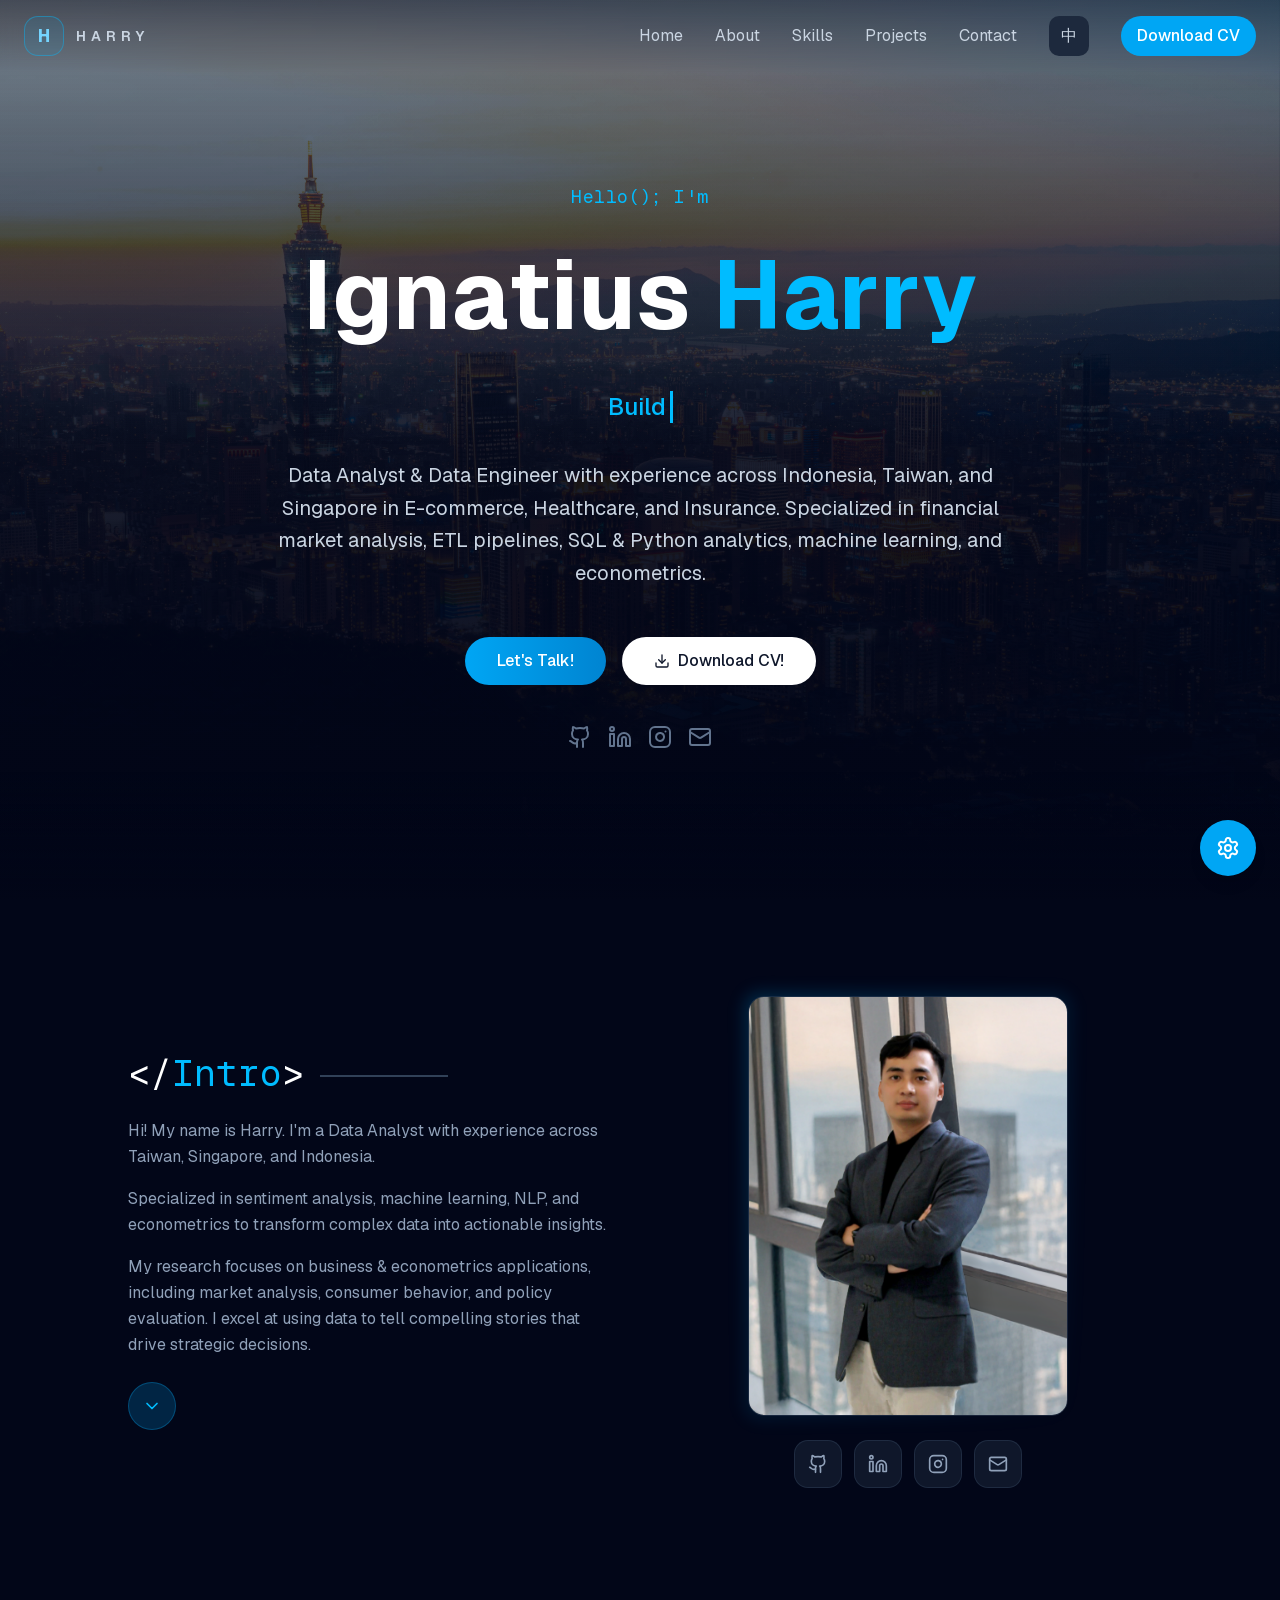
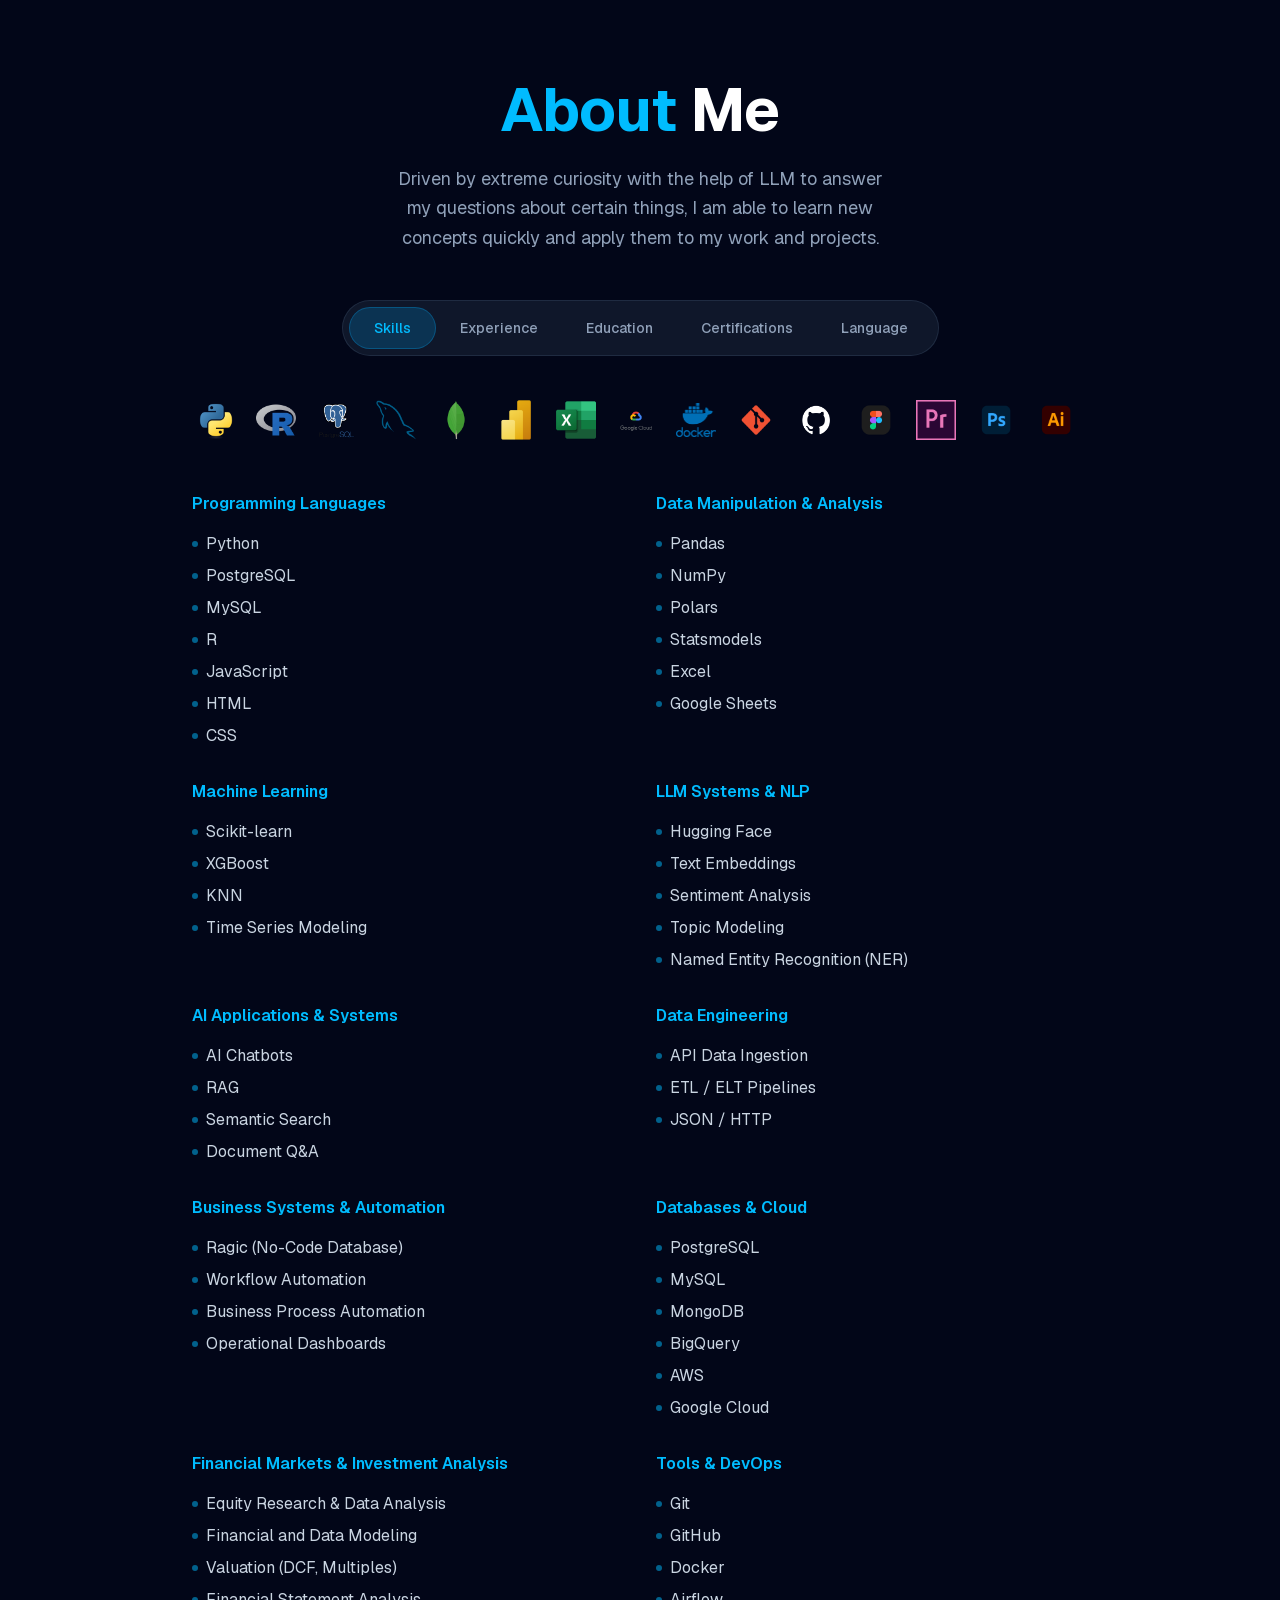
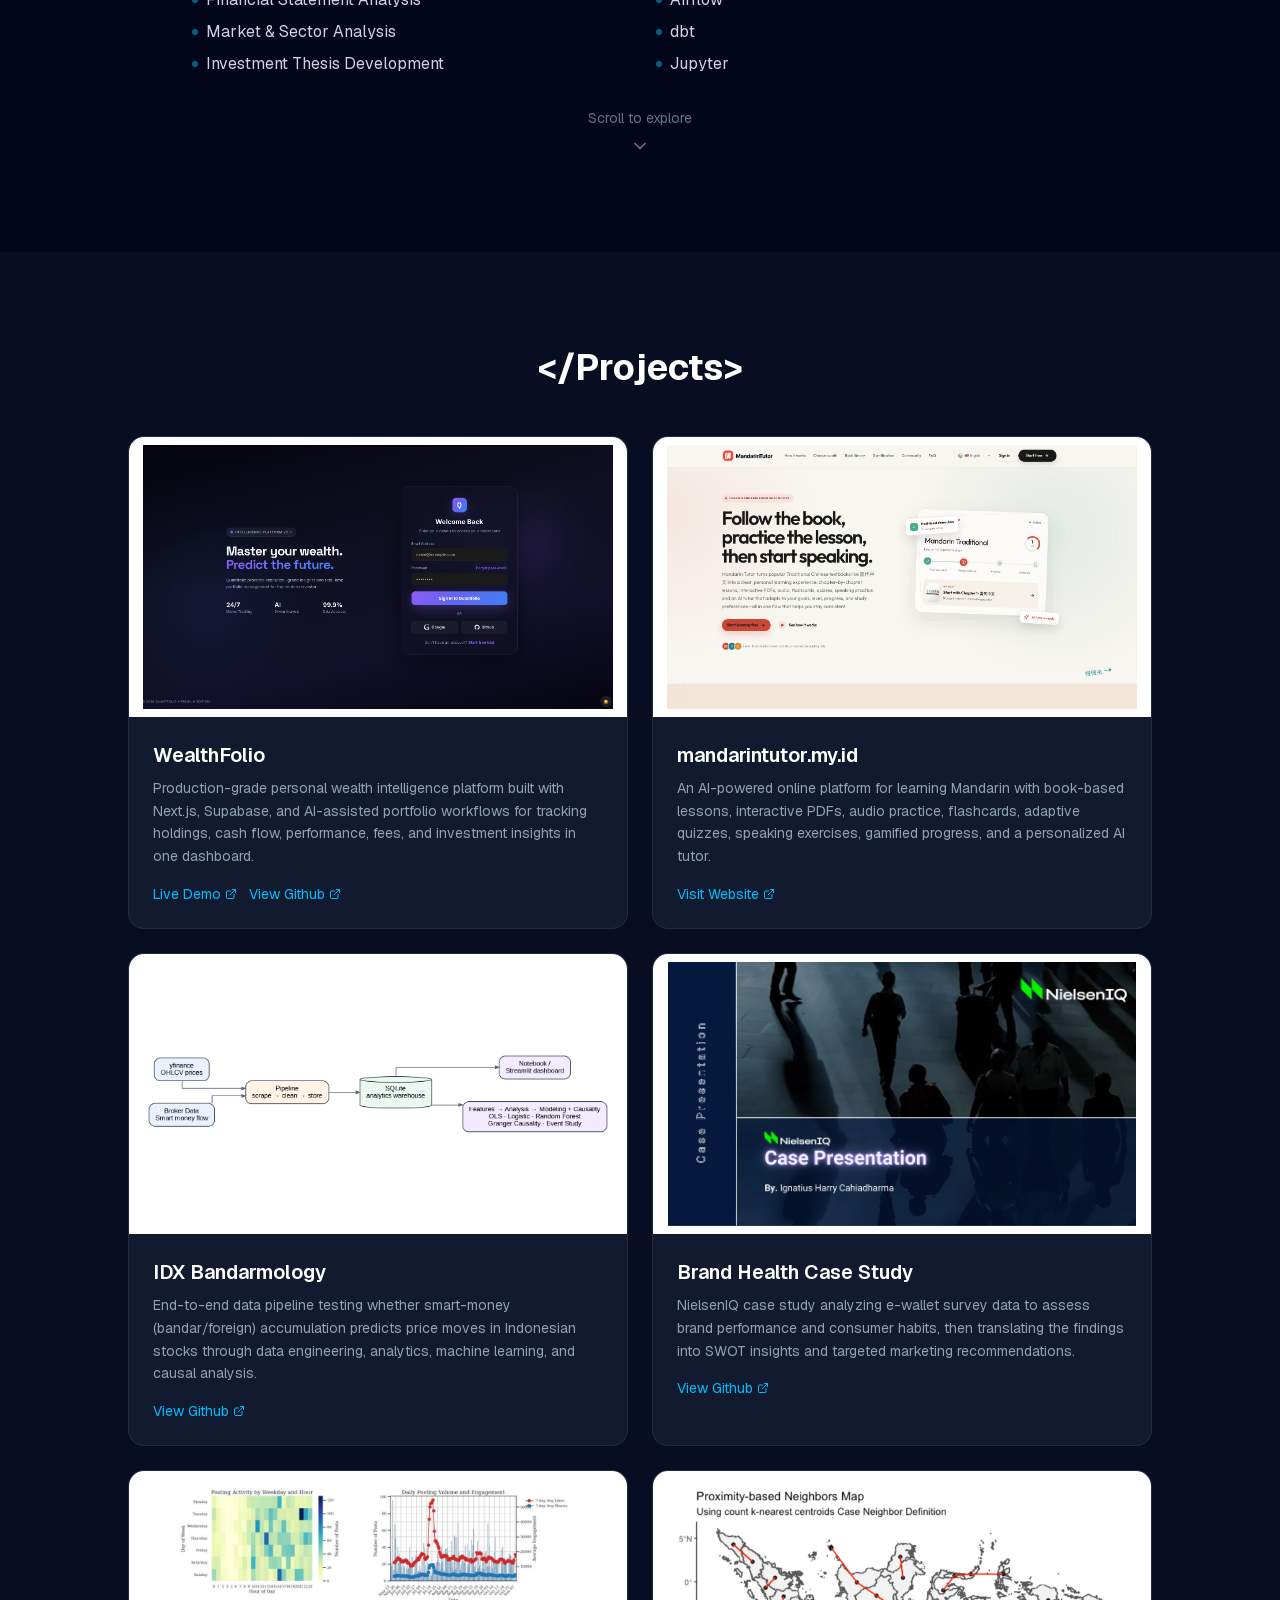
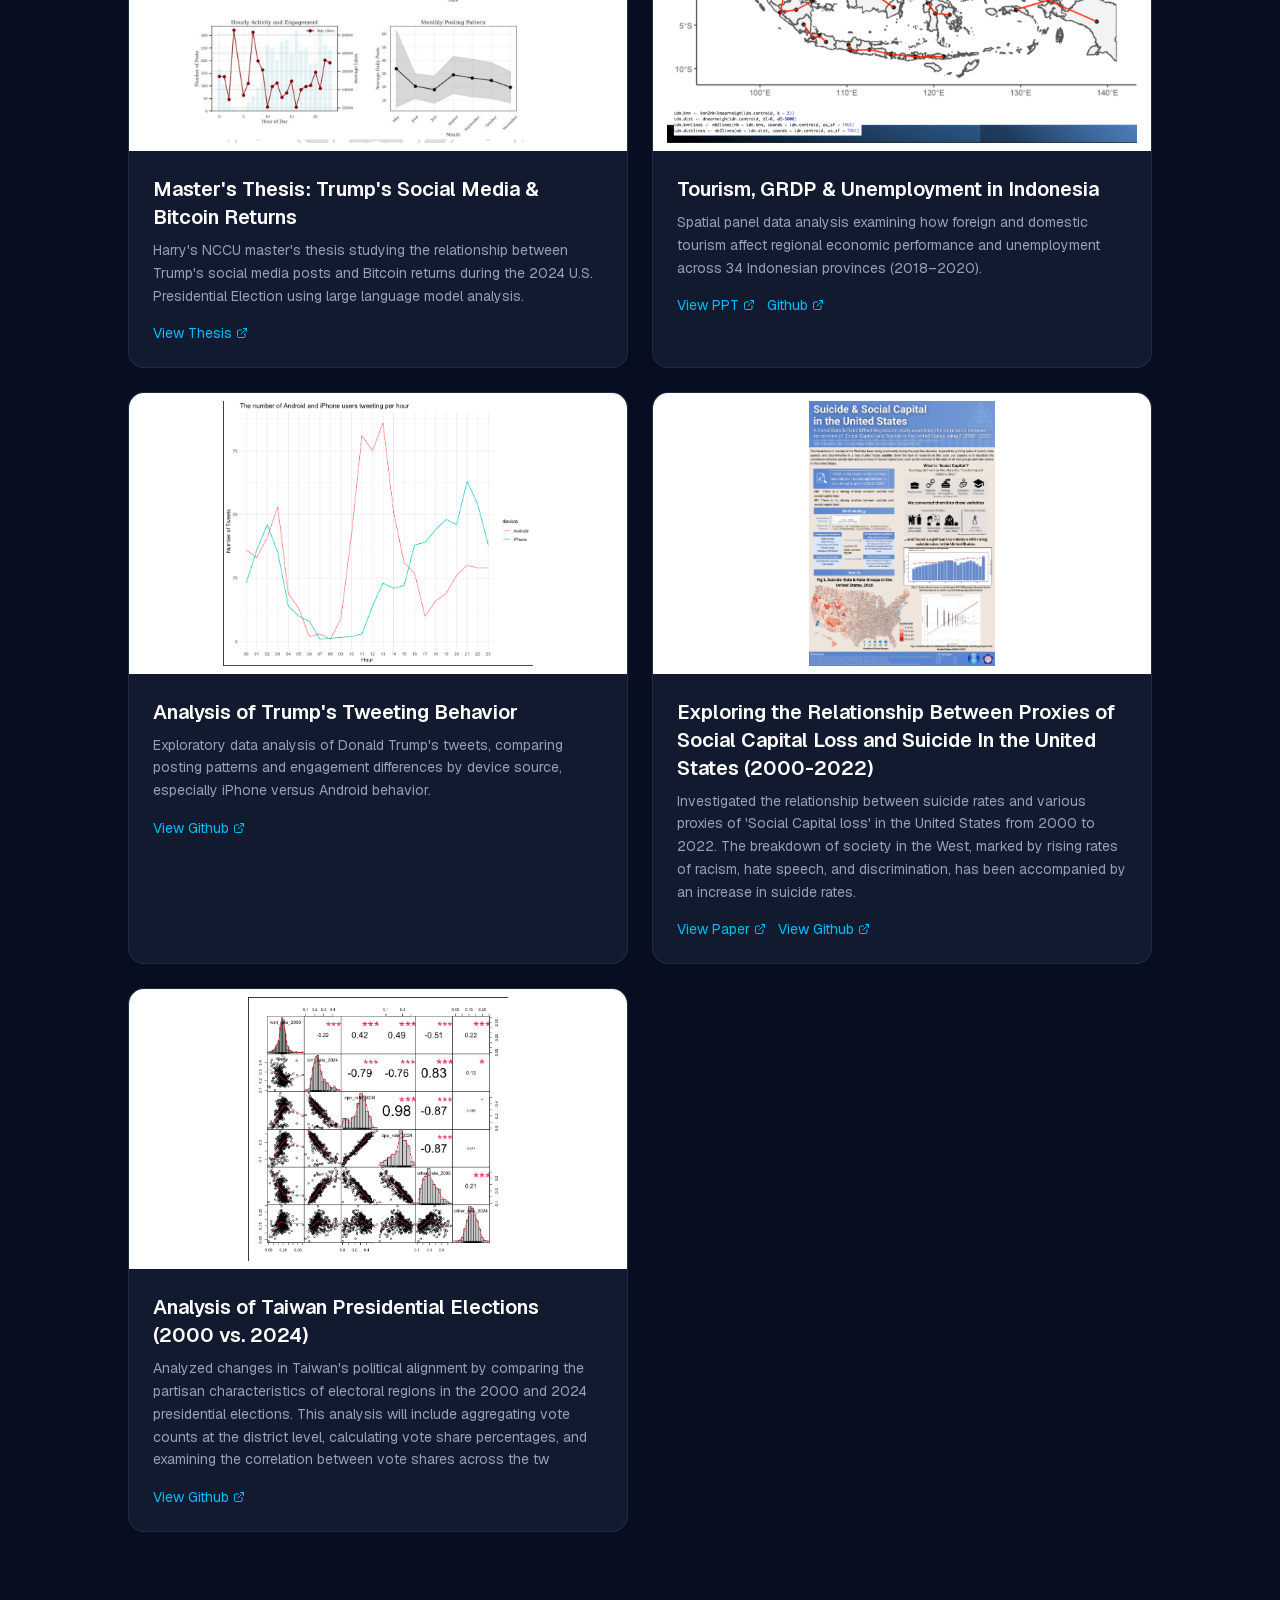
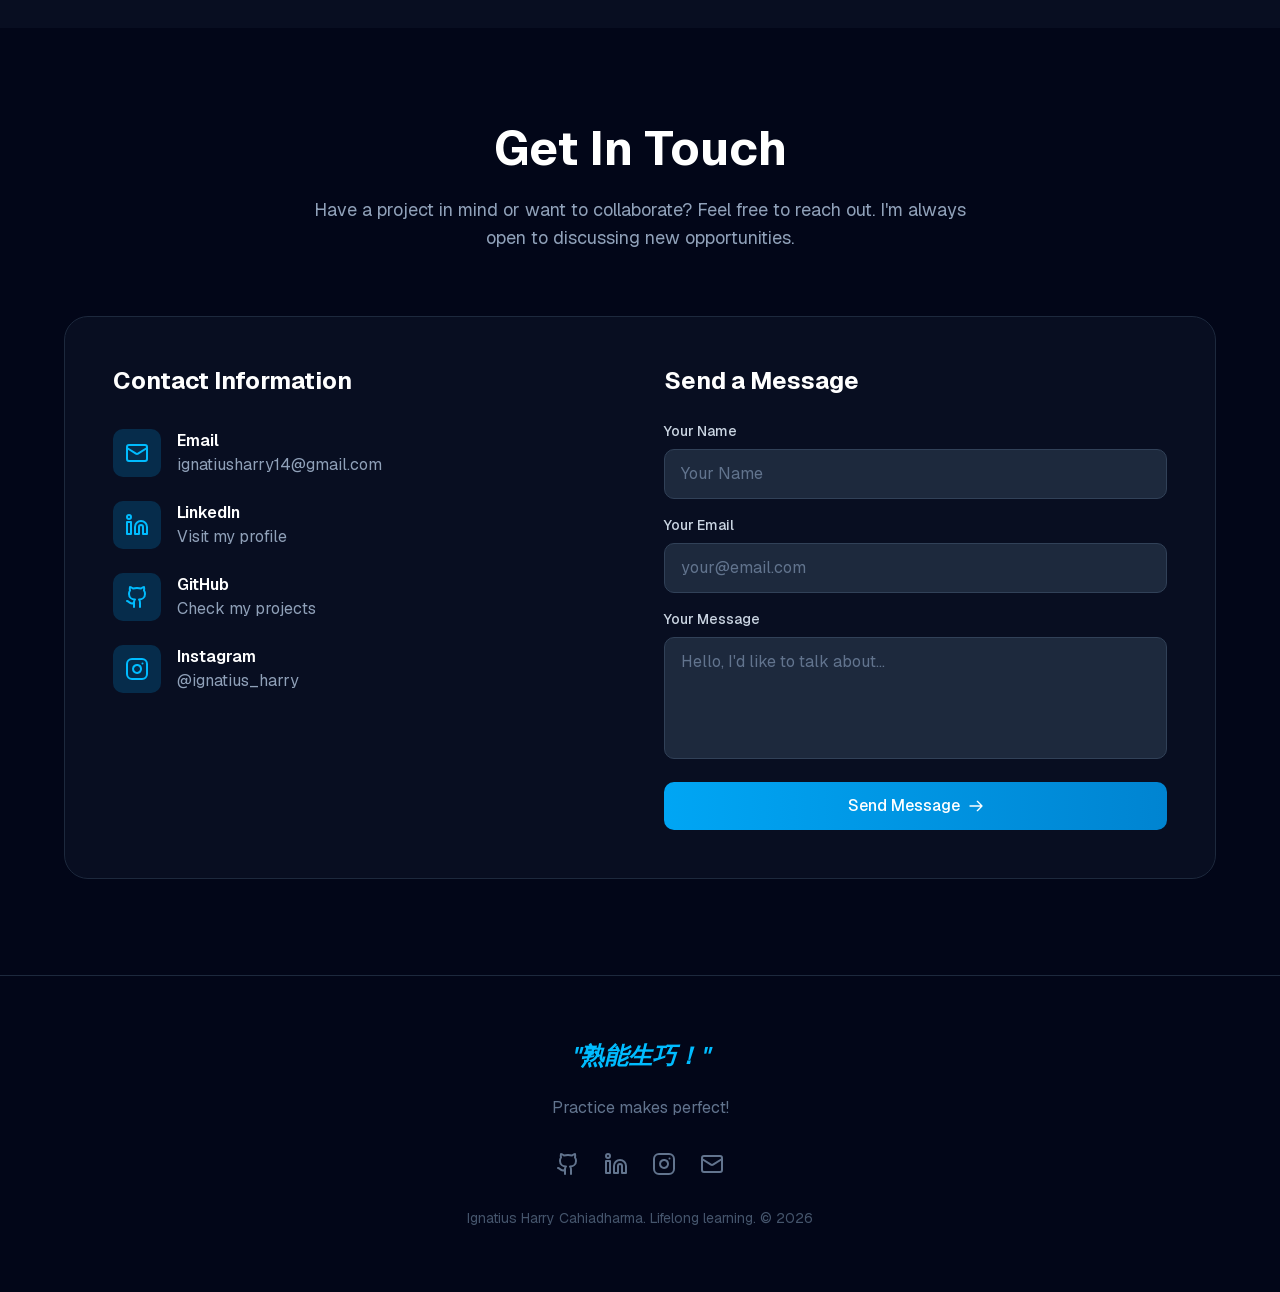
==== commit d456f0c9: "deploy: update CV link and image fit" ====
--- a/index.html
+++ b/index.html
@@ -1,4 +1,4 @@
-<!DOCTYPE html><!--HdEYo6GnRRX_rSfe7dRm4--><html lang="en"><head><meta charSet="utf-8"/><meta name="viewport" content="width=device-width, initial-scale=1"/><link rel="preload" href="/_next/static/media/797e433ab948586e-s.p.29207c2f.woff2" as="font" crossorigin="" type="font/woff2"/><link rel="preload" href="/_next/static/media/caa3a2e1cccd8315-s.p.3b6cae6d.woff2" as="font" crossorigin="" type="font/woff2"/><link rel="preload" as="image" href="/images/taiwan-cityscape.jpg"/><link rel="preload" as="image" href="/images/profile-photo.jpg"/><link rel="stylesheet" href="/_next/static/chunks/88ef45449bc91df9.css" data-precedence="next"/><link rel="stylesheet" href="/_next/static/chunks/ce849c684465079a.css" data-precedence="next"/><link rel="preload" as="script" fetchPriority="low" href="/_next/static/chunks/1b8222eaa4158497.js"/><script src="/_next/static/chunks/248cba0fcb3874ed.js" async=""></script><script src="/_next/static/chunks/d3c17208839fa9fd.js" async=""></script><script src="/_next/static/chunks/ba8a736ce3226769.js" async=""></script><script src="/_next/static/chunks/turbopack-8eeb2d1498b3d331.js" async=""></script><script src="/_next/static/chunks/ff1a16fafef87110.js" async=""></script><script src="/_next/static/chunks/247eb132b7f7b574.js" async=""></script><script src="/_next/static/chunks/0c6932420e96e619.js" async=""></script><script src="/_next/static/chunks/b42e817111d20fad.js" async=""></script><meta name="next-size-adjust" content=""/><title>Ignatius Harry | Portfolio</title><meta name="description" content="Data Analyst &amp; Computational Social Science Researcher with experience across Taiwan, Singapore, and Indonesia. Specialized in ETL/ELT pipelines, machine learning, NLP, and econometrics."/><link rel="icon" href="/icon.svg?v=20260524h" type="image/svg+xml"/><link rel="apple-touch-icon" href="/apple-icon.png?v=20260524h" sizes="180x180" type="image/png"/><script src="/_next/static/chunks/a6dad97d9634a72d.js" noModule=""></script></head><body class="font-sans antialiased"><div hidden=""><!--$--><!--/$--></div><div class="min-h-screen transition-colors duration-500 bg-slate-950 text-white"><style>
+<!DOCTYPE html><!--PcMVuyfcfuIrkYTweVC4L--><html lang="en"><head><meta charSet="utf-8"/><meta name="viewport" content="width=device-width, initial-scale=1"/><link rel="preload" href="/_next/static/media/797e433ab948586e-s.p.29207c2f.woff2" as="font" crossorigin="" type="font/woff2"/><link rel="preload" href="/_next/static/media/caa3a2e1cccd8315-s.p.3b6cae6d.woff2" as="font" crossorigin="" type="font/woff2"/><link rel="preload" as="image" href="/images/taiwan-cityscape.jpg"/><link rel="preload" as="image" href="/images/profile-photo.jpg"/><link rel="stylesheet" href="/_next/static/chunks/88ef45449bc91df9.css" data-precedence="next"/><link rel="stylesheet" href="/_next/static/chunks/ce849c684465079a.css" data-precedence="next"/><link rel="preload" as="script" fetchPriority="low" href="/_next/static/chunks/1b8222eaa4158497.js"/><script src="/_next/static/chunks/248cba0fcb3874ed.js" async=""></script><script src="/_next/static/chunks/d3c17208839fa9fd.js" async=""></script><script src="/_next/static/chunks/ba8a736ce3226769.js" async=""></script><script src="/_next/static/chunks/turbopack-8eeb2d1498b3d331.js" async=""></script><script src="/_next/static/chunks/ff1a16fafef87110.js" async=""></script><script src="/_next/static/chunks/247eb132b7f7b574.js" async=""></script><script src="/_next/static/chunks/0c6932420e96e619.js" async=""></script><script src="/_next/static/chunks/e4c85c3197f16ae0.js" async=""></script><meta name="next-size-adjust" content=""/><title>Ignatius Harry | Portfolio</title><meta name="description" content="Data Analyst &amp; Computational Social Science Researcher with experience across Taiwan, Singapore, and Indonesia. Specialized in ETL/ELT pipelines, machine learning, NLP, and econometrics."/><link rel="icon" href="/icon.svg?v=20260524h" type="image/svg+xml"/><link rel="apple-touch-icon" href="/apple-icon.png?v=20260524h" sizes="180x180" type="image/png"/><script src="/_next/static/chunks/a6dad97d9634a72d.js" noModule=""></script></head><body class="font-sans antialiased"><div hidden=""><!--$--><!--/$--></div><div class="min-h-screen transition-colors duration-500 bg-slate-950 text-white"><style>
         @keyframes scrollLeft {
           0% {
             transform: translateX(0);
@@ -62,4 +62,4 @@
         .slow-rotate {
           animation: rotate-slow 20s linear infinite;
         }
-      </style><div class="fixed inset-0 -z-10 overflow-hidden bg-slate-950"><div class="absolute animated-blob-1 top-20 left-10 w-80 h-80 bg-sky-500/20 rounded-full blur-3xl"></div><div class="absolute animated-blob-2 top-40 right-20 w-96 h-96 bg-violet-500/15 rounded-full blur-3xl"></div><div class="absolute animated-blob-3 bottom-32 left-1/2 w-72 h-72 bg-sky-400/10 rounded-full blur-3xl"></div><div class="absolute glow-pulse bottom-20 right-1/4 w-64 h-64 bg-cyan-500/20 rounded-full blur-2xl"></div></div><nav class="fixed top-0 left-0 right-0 z-50 transition-all duration-500 ease-in-out bg-gradient-to-b from-slate-950/40 via-slate-950/20 to-transparent backdrop-blur-sm"><div class="max-w-7xl mx-auto px-6 py-4"><div class="flex items-center justify-between"><a href="#home" class="group flex items-center gap-3" aria-label="Ignatius Harry home"><span class="flex h-10 w-10 items-center justify-center rounded-xl border text-lg font-bold transition-all duration-300 border-sky-400/40 bg-sky-500/10 text-sky-300 group-hover:border-sky-300 group-hover:bg-sky-500/20">H</span><span class="text-sm font-semibold uppercase tracking-[0.35em] transition-all duration-300 text-slate-300 group-hover:text-sky-300">Harry</span></a><div class="hidden md:flex items-center gap-8"><a href="#home" class="transition-colors text-slate-300 hover:text-sky-400">Home</a><a href="#about" class="transition-colors text-slate-300 hover:text-sky-400">About</a><a href="#skills" class="transition-colors text-slate-300 hover:text-sky-400">Skills</a><a href="#projects" class="transition-colors text-slate-300 hover:text-sky-400">Projects</a><a href="#contact" class="transition-colors text-slate-300 hover:text-sky-400">Contact</a><button class="px-3 py-2 rounded-lg transition-all font-medium bg-slate-800 hover:bg-slate-700 text-slate-300" aria-label="切換為繁體中文">中</button><a href="/cv/Ignatius_Harry_CV.pdf" download="" class="px-4 py-2 rounded-full font-medium transition-all bg-sky-500 hover:bg-sky-400 text-white">Download CV</a></div><button class="md:hidden p-2 rounded-lg transition-colors hover:bg-slate-800" aria-label="Toggle menu"><svg xmlns="http://www.w3.org/2000/svg" width="24" height="24" viewBox="0 0 24 24" fill="none" stroke="currentColor" stroke-width="2" stroke-linecap="round" stroke-linejoin="round" class="lucide lucide-menu w-6 h-6"><line x1="4" x2="20" y1="12" y2="12"></line><line x1="4" x2="20" y1="6" y2="6"></line><line x1="4" x2="20" y1="18" y2="18"></line></svg></button></div></div></nav><div class="fixed inset-0 pointer-events-none"><img alt="Taiwan cityscape" decoding="async" data-nimg="fill" class="object-cover transition-opacity duration-500 opacity-100" style="position:absolute;height:100%;width:100%;left:0;top:0;right:0;bottom:0;color:transparent" src="/images/taiwan-cityscape.jpg"/></div><div class="fixed inset-0 bg-gradient-to-b from-slate-900/50 via-slate-900/60 via-slate-950/70 via-slate-950/80 via-slate-950/90 to-slate-950 pointer-events-none"></div><div class="fixed top-0 left-0 right-0 h-[50vh] bg-gradient-to-b from-sky-900/12 via-sky-900/8 via-sky-900/4 to-transparent pointer-events-none"></div><div class="fixed bottom-0 left-0 right-0 h-24 bg-gradient-to-t from-slate-950 via-slate-950/95 to-transparent pointer-events-none"></div><div class="fixed bottom-6 right-6 z-50 flex flex-col items-end gap-3"><button class="w-14 h-14 rounded-full bg-sky-500 hover:bg-sky-400 text-white flex items-center justify-center shadow-lg transition-all " aria-label="Settings"><svg xmlns="http://www.w3.org/2000/svg" width="24" height="24" viewBox="0 0 24 24" fill="none" stroke="currentColor" stroke-width="2" stroke-linecap="round" stroke-linejoin="round" class="lucide lucide-settings w-6 h-6"><path d="M12.22 2h-.44a2 2 0 0 0-2 2v.18a2 2 0 0 1-1 1.73l-.43.25a2 2 0 0 1-2 0l-.15-.08a2 2 0 0 0-2.73.73l-.22.38a2 2 0 0 0 .73 2.73l.15.1a2 2 0 0 1 1 1.72v.51a2 2 0 0 1-1 1.74l-.15.09a2 2 0 0 0-.73 2.73l.22.38a2 2 0 0 0 2.73.73l.15-.08a2 2 0 0 1 2 0l.43.25a2 2 0 0 1 1 1.73V20a2 2 0 0 0 2 2h.44a2 2 0 0 0 2-2v-.18a2 2 0 0 1 1-1.73l.43-.25a2 2 0 0 1 2 0l.15.08a2 2 0 0 0 2.73-.73l.22-.39a2 2 0 0 0-.73-2.73l-.15-.08a2 2 0 0 1-1-1.74v-.5a2 2 0 0 1 1-1.74l.15-.09a2 2 0 0 0 .73-2.73l-.22-.38a2 2 0 0 0-2.73-.73l-.15.08a2 2 0 0 1-2 0l-.43-.25a2 2 0 0 1-1-1.73V4a2 2 0 0 0-2-2z"></path><circle cx="12" cy="12" r="3"></circle></svg></button></div><section id="home" class="relative z-10 min-h-screen flex items-center justify-center px-6 py-20 pt-28"><div class="absolute inset-0 overflow-hidden"><div class="absolute top-1/2 left-1/2 -translate-x-1/2 -translate-y-1/2 w-[800px] h-[600px] bg-gradient-radial from-sky-900/30 via-slate-900/50 to-transparent rounded-full blur-3xl"></div><div class="absolute bottom-0 left-0 right-0 h-32 bg-gradient-to-t from-slate-950 to-transparent"></div></div><div class="max-w-4xl mx-auto w-full text-center relative"><div class="space-y-6"><p class="font-mono text-sky-400 text-lg tracking-wide"><span><span class="inline-block jello-letter cursor-default" style="animation-delay:0ms">H</span><span class="inline-block jello-letter cursor-default" style="animation-delay:50ms">e</span><span class="inline-block jello-letter cursor-default" style="animation-delay:100ms">l</span><span class="inline-block jello-letter cursor-default" style="animation-delay:150ms">l</span><span class="inline-block jello-letter cursor-default" style="animation-delay:200ms">o</span><span class="inline-block jello-letter cursor-default" style="animation-delay:250ms">(</span><span class="inline-block jello-letter cursor-default" style="animation-delay:300ms">)</span><span class="inline-block jello-letter cursor-default" style="animation-delay:350ms">;</span><span class="inline-block jello-letter cursor-default" style="animation-delay:400ms"> </span><span class="inline-block jello-letter cursor-default" style="animation-delay:450ms">I</span><span class="inline-block jello-letter cursor-default" style="animation-delay:500ms">&#x27;</span><span class="inline-block jello-letter cursor-default" style="animation-delay:550ms">m</span></span></p><h1 class="text-4xl sm:text-5xl md:text-7xl lg:text-8xl font-bold leading-tight"><span class="block md:inline"><span class="text-white"><span class="inline-block jello-letter cursor-default" style="animation-delay:200ms">I</span><span class="inline-block jello-letter cursor-default" style="animation-delay:250ms">g</span><span class="inline-block jello-letter cursor-default" style="animation-delay:300ms">n</span><span class="inline-block jello-letter cursor-default" style="animation-delay:350ms">a</span><span class="inline-block jello-letter cursor-default" style="animation-delay:400ms">t</span><span class="inline-block jello-letter cursor-default" style="animation-delay:450ms">i</span><span class="inline-block jello-letter cursor-default" style="animation-delay:500ms">u</span><span class="inline-block jello-letter cursor-default" style="animation-delay:550ms">s</span></span></span><span class="block md:inline"><span class="text-sky-400"><span class="inline-block jello-letter cursor-default" style="animation-delay:700ms"> </span><span class="inline-block jello-letter cursor-default" style="animation-delay:750ms">H</span><span class="inline-block jello-letter cursor-default" style="animation-delay:800ms">a</span><span class="inline-block jello-letter cursor-default" style="animation-delay:850ms">r</span><span class="inline-block jello-letter cursor-default" style="animation-delay:900ms">r</span><span class="inline-block jello-letter cursor-default" style="animation-delay:950ms">y</span></span></span></h1><h2 class="text-xl md:text-2xl text-slate-400 font-medium"></h2><div class="text-base sm:text-lg md:text-xl lg:text-2xl font-medium min-h-[3rem] sm:min-h-[3.5rem] flex items-center justify-center px-4 text-sky-400"><span class="inline-block border-r-3 border-sky-400 pr-1 text-center"></span></div><p class="text-base sm:text-lg md:text-xl max-w-3xl mx-auto leading-relaxed text-slate-300 px-4">Data Analyst &amp; Data Engineer with experience across Indonesia, Taiwan, and Singapore in E-commerce, Healthcare, and Insurance. Specialized in financial market analysis, ETL pipelines, SQL &amp; Python analytics, machine learning, and econometrics.</p><div class="flex flex-col sm:flex-row items-center justify-center gap-4 pt-6 px-4"><a href="mailto:ignatiusharry14@gmail.com" class="relative px-6 sm:px-8 py-3 rounded-full font-medium text-white overflow-hidden group w-full sm:w-auto text-center"><span class="absolute inset-0 bg-gradient-to-r from-sky-500 via-sky-600 to-sky-500 bg-[length:200%_100%] animate-gradient-x"></span><span class="relative">Let&#x27;s Talk!</span></a><a href="/cv/Ignatius_Harry_CV.pdf" download="" class="px-6 sm:px-8 py-3 rounded-full font-medium bg-white text-slate-900 hover:bg-slate-100 transition-colors flex items-center justify-center gap-2 w-full sm:w-auto"><svg xmlns="http://www.w3.org/2000/svg" width="24" height="24" viewBox="0 0 24 24" fill="none" stroke="currentColor" stroke-width="2" stroke-linecap="round" stroke-linejoin="round" class="lucide lucide-download w-4 h-4"><path d="M21 15v4a2 2 0 0 1-2 2H5a2 2 0 0 1-2-2v-4"></path><polyline points="7 10 12 15 17 10"></polyline><line x1="12" x2="12" y1="15" y2="3"></line></svg>Download CV!</a></div><div class="flex justify-center gap-4 pt-4"><a href="https://github.com/IgnatiusHarry" target="_blank" rel="noopener noreferrer" class="text-slate-500 hover:text-sky-400 transition-colors" aria-label="GitHub"><svg xmlns="http://www.w3.org/2000/svg" width="24" height="24" viewBox="0 0 24 24" fill="none" stroke="currentColor" stroke-width="2" stroke-linecap="round" stroke-linejoin="round" class="lucide lucide-github w-6 h-6"><path d="M15 22v-4a4.8 4.8 0 0 0-1-3.5c3 0 6-2 6-5.5.08-1.25-.27-2.48-1-3.5.28-1.15.28-2.35 0-3.5 0 0-1 0-3 1.5-2.64-.5-5.36-.5-8 0C6 2 5 2 5 2c-.3 1.15-.3 2.35 0 3.5A5.403 5.403 0 0 0 4 9c0 3.5 3 5.5 6 5.5-.39.49-.68 1.05-.85 1.65-.17.6-.22 1.23-.15 1.85v4"></path><path d="M9 18c-4.51 2-5-2-7-2"></path></svg></a><a href="https://www.linkedin.com/in/ignatiusharry/" target="_blank" rel="noopener noreferrer" class="text-slate-500 hover:text-sky-400 transition-colors" aria-label="LinkedIn"><svg xmlns="http://www.w3.org/2000/svg" width="24" height="24" viewBox="0 0 24 24" fill="none" stroke="currentColor" stroke-width="2" stroke-linecap="round" stroke-linejoin="round" class="lucide lucide-linkedin w-6 h-6"><path d="M16 8a6 6 0 0 1 6 6v7h-4v-7a2 2 0 0 0-2-2 2 2 0 0 0-2 2v7h-4v-7a6 6 0 0 1 6-6z"></path><rect width="4" height="12" x="2" y="9"></rect><circle cx="4" cy="4" r="2"></circle></svg></a><a href="https://www.instagram.com/ignatius_harry/" target="_blank" rel="noopener noreferrer" class="text-slate-500 hover:text-sky-400 transition-colors" aria-label="Instagram"><svg xmlns="http://www.w3.org/2000/svg" width="24" height="24" viewBox="0 0 24 24" fill="none" stroke="currentColor" stroke-width="2" stroke-linecap="round" stroke-linejoin="round" class="lucide lucide-instagram w-6 h-6"><rect width="20" height="20" x="2" y="2" rx="5" ry="5"></rect><path d="M16 11.37A4 4 0 1 1 12.63 8 4 4 0 0 1 16 11.37z"></path><line x1="17.5" x2="17.51" y1="6.5" y2="6.5"></line></svg></a><a href="mailto:ignatiusharry14@gmail.com" class="text-slate-500 hover:text-sky-400 transition-colors" aria-label="Email"><svg xmlns="http://www.w3.org/2000/svg" width="24" height="24" viewBox="0 0 24 24" fill="none" stroke="currentColor" stroke-width="2" stroke-linecap="round" stroke-linejoin="round" class="lucide lucide-mail w-6 h-6"><rect width="20" height="16" x="2" y="4" rx="2"></rect><path d="m22 7-8.97 5.7a1.94 1.94 0 0 1-2.06 0L2 7"></path></svg></a></div></div></div></section><section id="about" class="relative z-10 py-24 px-6"><div class="max-w-5xl mx-auto"><div class="grid md:grid-cols-2 gap-12 items-center"><div class="space-y-6"><h2 class="font-mono text-2xl sm:text-3xl md:text-4xl text-white">&lt;/<span class="text-sky-400">Intro</span>&gt;<span class="hidden sm:inline-block w-32 h-0.5 bg-slate-700 ml-4 align-middle"></span></h2><div class="space-y-4 text-sm sm:text-base text-slate-400 leading-relaxed"><p>Hi! My name is Harry. I&#x27;m a Data Analyst with experience across Taiwan, Singapore, and Indonesia.</p><p>Specialized in sentiment analysis, machine learning, NLP, and econometrics to transform complex data into actionable insights.</p><p>My research focuses on business &amp; econometrics applications, including market analysis, consumer behavior, and policy evaluation. I excel at using data to tell compelling stories that drive strategic decisions.</p></div><button class="w-12 h-12 rounded-full bg-sky-500/20 border-sky-500/30 text-sky-400 hover:bg-sky-500/30 border flex items-center justify-center transition-colors" aria-label="Scroll down"><svg xmlns="http://www.w3.org/2000/svg" width="24" height="24" viewBox="0 0 24 24" fill="none" stroke="currentColor" stroke-width="2" stroke-linecap="round" stroke-linejoin="round" class="lucide lucide-chevron-down w-5 h-5"><path d="m6 9 6 6 6-6"></path></svg></button></div><div class="flex flex-col items-center gap-6"><div class="relative"><div class="absolute -inset-1 bg-gradient-to-br from-sky-500/20 to-transparent rounded-2xl blur-sm"></div><div class="relative w-64 h-80 sm:w-72 sm:h-96 md:w-80 md:h-[420px] rounded-2xl overflow-hidden border border-slate-700/50"><img alt="Ignatius Harry - Data Analyst" decoding="async" data-nimg="fill" class="object-cover" style="position:absolute;height:100%;width:100%;left:0;top:0;right:0;bottom:0;color:transparent" src="/images/profile-photo.jpg"/></div></div><div class="flex gap-3"><a href="https://github.com/IgnatiusHarry" target="_blank" rel="noopener noreferrer" class="w-10 h-10 sm:w-12 sm:h-12 rounded-xl bg-slate-800/50 border-slate-700/50 text-slate-400 hover:text-white hover:border-sky-500/50 border flex items-center justify-center transition-all" aria-label="GitHub"><svg xmlns="http://www.w3.org/2000/svg" width="24" height="24" viewBox="0 0 24 24" fill="none" stroke="currentColor" stroke-width="2" stroke-linecap="round" stroke-linejoin="round" class="lucide lucide-github w-4 h-4 sm:w-5 sm:h-5"><path d="M15 22v-4a4.8 4.8 0 0 0-1-3.5c3 0 6-2 6-5.5.08-1.25-.27-2.48-1-3.5.28-1.15.28-2.35 0-3.5 0 0-1 0-3 1.5-2.64-.5-5.36-.5-8 0C6 2 5 2 5 2c-.3 1.15-.3 2.35 0 3.5A5.403 5.403 0 0 0 4 9c0 3.5 3 5.5 6 5.5-.39.49-.68 1.05-.85 1.65-.17.6-.22 1.23-.15 1.85v4"></path><path d="M9 18c-4.51 2-5-2-7-2"></path></svg></a><a href="https://www.linkedin.com/in/ignatiusharry/" target="_blank" rel="noopener noreferrer" class="w-10 h-10 sm:w-12 sm:h-12 rounded-xl bg-slate-800/50 border-slate-700/50 text-slate-400 hover:text-white hover:border-sky-500/50 border flex items-center justify-center transition-all" aria-label="LinkedIn"><svg xmlns="http://www.w3.org/2000/svg" width="24" height="24" viewBox="0 0 24 24" fill="none" stroke="currentColor" stroke-width="2" stroke-linecap="round" stroke-linejoin="round" class="lucide lucide-linkedin w-4 h-4 sm:w-5 sm:h-5"><path d="M16 8a6 6 0 0 1 6 6v7h-4v-7a2 2 0 0 0-2-2 2 2 0 0 0-2 2v7h-4v-7a6 6 0 0 1 6-6z"></path><rect width="4" height="12" x="2" y="9"></rect><circle cx="4" cy="4" r="2"></circle></svg></a><a href="https://www.instagram.com/ignatius_harry/" target="_blank" rel="noopener noreferrer" class="w-10 h-10 sm:w-12 sm:h-12 rounded-xl bg-slate-800/50 border-slate-700/50 text-slate-400 hover:text-white hover:border-sky-500/50 border flex items-center justify-center transition-all" aria-label="Instagram"><svg xmlns="http://www.w3.org/2000/svg" width="24" height="24" viewBox="0 0 24 24" fill="none" stroke="currentColor" stroke-width="2" stroke-linecap="round" stroke-linejoin="round" class="lucide lucide-instagram w-4 h-4 sm:w-5 sm:h-5"><rect width="20" height="20" x="2" y="2" rx="5" ry="5"></rect><path d="M16 11.37A4 4 0 1 1 12.63 8 4 4 0 0 1 16 11.37z"></path><line x1="17.5" x2="17.51" y1="6.5" y2="6.5"></line></svg></a><a href="mailto:ignatiusharry14@gmail.com" class="w-10 h-10 sm:w-12 sm:h-12 rounded-xl bg-slate-800/50 border-slate-700/50 text-slate-400 hover:text-white hover:border-sky-500/50 border flex items-center justify-center transition-all" aria-label="Email"><svg xmlns="http://www.w3.org/2000/svg" width="24" height="24" viewBox="0 0 24 24" fill="none" stroke="currentColor" stroke-width="2" stroke-linecap="round" stroke-linejoin="round" class="lucide lucide-mail w-4 h-4 sm:w-5 sm:h-5"><rect width="20" height="16" x="2" y="4" rx="2"></rect><path d="m22 7-8.97 5.7a1.94 1.94 0 0 1-2.06 0L2 7"></path></svg></a></div></div></div></div></section><section id="skills" class="relative z-10 py-24 px-6"><div class="max-w-4xl mx-auto"><div class="text-center mb-12 px-4"><h2 class="text-4xl sm:text-5xl md:text-6xl font-bold mb-6"><span class="text-sky-400">About</span> <span class="text-white">Me</span></h2><p class="text-base sm:text-lg text-slate-400 max-w-2xl mx-auto leading-relaxed text-balance">Driven by extreme curiosity with the help of LLM to answer my questions about certain things, I am able to learn new concepts quickly and apply them to my work and projects.</p></div><div class="hidden md:flex justify-center mb-10"><div class="inline-flex bg-slate-800/50 border-slate-700/50 rounded-full p-1.5 border"><button class="px-6 py-2.5 rounded-full text-sm font-medium transition-all duration-300 bg-sky-500/20 text-sky-400 border border-sky-500/30">Skills</button><button class="px-6 py-2.5 rounded-full text-sm font-medium transition-all duration-300 text-slate-400 hover:text-white">Experience</button><button class="px-6 py-2.5 rounded-full text-sm font-medium transition-all duration-300 text-slate-400 hover:text-white">Education</button><button class="px-6 py-2.5 rounded-full text-sm font-medium transition-all duration-300 text-slate-400 hover:text-white">Certifications</button><button class="px-6 py-2.5 rounded-full text-sm font-medium transition-all duration-300 text-slate-400 hover:text-white">Language</button></div></div><div class="md:hidden mb-8"><div class="relative"><button class="w-full bg-slate-800/50 border-slate-700/50 border rounded-2xl px-6 py-4 flex items-center justify-between transition-all"><span class="font-medium text-white">Skills</span><svg xmlns="http://www.w3.org/2000/svg" width="24" height="24" viewBox="0 0 24 24" fill="none" stroke="currentColor" stroke-width="2" stroke-linecap="round" stroke-linejoin="round" class="lucide lucide-chevron-down w-5 h-5 text-slate-400"><path d="m6 9 6 6 6-6"></path></svg></button></div></div><div class="min-h-[500px]"><div class="animate-in fade-in duration-500"><div class="mb-12 overflow-hidden"><div class="carousel-container"><div class="carousel-scroll flex gap-3"><div class="w-12 h-12 rounded-xl flex items-center justify-center p-2 transition-all duration-300 hover:scale-110 relative flex-shrink-0" title="Python"><img alt="Python" loading="lazy" decoding="async" data-nimg="fill" class="object-contain p-1" style="position:absolute;height:100%;width:100%;left:0;top:0;right:0;bottom:0;color:transparent" src="/images/Python.png"/></div><div class="w-12 h-12 rounded-xl flex items-center justify-center p-2 transition-all duration-300 hover:scale-110 relative flex-shrink-0" title="R"><img alt="R" loading="lazy" decoding="async" data-nimg="fill" class="object-contain p-1" style="position:absolute;height:100%;width:100%;left:0;top:0;right:0;bottom:0;color:transparent" src="/images/R.png"/></div><div class="w-12 h-12 rounded-xl flex items-center justify-center p-2 transition-all duration-300 hover:scale-110 relative flex-shrink-0" title="PostgreSQL"><img alt="PostgreSQL" loading="lazy" decoding="async" data-nimg="fill" class="object-contain p-1" style="position:absolute;height:100%;width:100%;left:0;top:0;right:0;bottom:0;color:transparent" src="/images/postgress.png"/></div><div class="w-12 h-12 rounded-xl flex items-center justify-center p-2 transition-all duration-300 hover:scale-110 relative flex-shrink-0" title="MySQL"><img alt="MySQL" loading="lazy" decoding="async" data-nimg="fill" class="object-contain p-1" style="position:absolute;height:100%;width:100%;left:0;top:0;right:0;bottom:0;color:transparent" src="/images/MySQL.png"/></div><div class="w-12 h-12 rounded-xl flex items-center justify-center p-2 transition-all duration-300 hover:scale-110 relative flex-shrink-0" title="MongoDB"><img alt="MongoDB" loading="lazy" decoding="async" data-nimg="fill" class="object-contain p-1" style="position:absolute;height:100%;width:100%;left:0;top:0;right:0;bottom:0;color:transparent" src="/images/MongoDB.png"/></div><div class="w-12 h-12 rounded-xl flex items-center justify-center p-2 transition-all duration-300 hover:scale-110 relative flex-shrink-0" title="Power BI"><img alt="Power BI" loading="lazy" decoding="async" data-nimg="fill" class="object-contain p-1" style="position:absolute;height:100%;width:100%;left:0;top:0;right:0;bottom:0;color:transparent" src="/images/power-bi-icon.png"/></div><div class="w-12 h-12 rounded-xl flex items-center justify-center p-2 transition-all duration-300 hover:scale-110 relative flex-shrink-0" title="Excel"><img alt="Excel" loading="lazy" decoding="async" data-nimg="fill" class="object-contain p-1" style="position:absolute;height:100%;width:100%;left:0;top:0;right:0;bottom:0;color:transparent" src="/images/microsoft-excel-icon.png"/></div><div class="w-12 h-12 rounded-xl flex items-center justify-center p-2 transition-all duration-300 hover:scale-110 relative flex-shrink-0" title="Google Cloud"><img alt="Google Cloud" loading="lazy" decoding="async" data-nimg="fill" class="object-contain p-1" style="position:absolute;height:100%;width:100%;left:0;top:0;right:0;bottom:0;color:transparent" src="/images/GoogleCloud.png"/></div><div class="w-12 h-12 rounded-xl flex items-center justify-center p-2 transition-all duration-300 hover:scale-110 relative flex-shrink-0" title="Docker"><img alt="Docker" loading="lazy" decoding="async" data-nimg="fill" class="object-contain p-1" style="position:absolute;height:100%;width:100%;left:0;top:0;right:0;bottom:0;color:transparent" src="/images/docker-inc-clip-art-microservices-application-software-container-4b0215d202db534a531f728e2f5eeeb7.png"/></div><div class="w-12 h-12 rounded-xl flex items-center justify-center p-2 transition-all duration-300 hover:scale-110 relative flex-shrink-0" title="Git"><img alt="Git" loading="lazy" decoding="async" data-nimg="fill" class="object-contain p-1" style="position:absolute;height:100%;width:100%;left:0;top:0;right:0;bottom:0;color:transparent" src="/images/gitlogo.png"/></div><div class="w-12 h-12 rounded-xl flex items-center justify-center p-2 transition-all duration-300 hover:scale-110 relative flex-shrink-0" title="GitHub"><img alt="GitHub" loading="lazy" decoding="async" data-nimg="fill" class="object-contain p-1" style="position:absolute;height:100%;width:100%;left:0;top:0;right:0;bottom:0;color:transparent" src="/images/githublogo.png"/></div><div class="w-12 h-12 rounded-xl flex items-center justify-center p-2 transition-all duration-300 hover:scale-110 relative flex-shrink-0" title="Figma"><img alt="Figma" loading="lazy" decoding="async" data-nimg="fill" class="object-contain p-1" style="position:absolute;height:100%;width:100%;left:0;top:0;right:0;bottom:0;color:transparent" src="/images/figmalogo.png"/></div><div class="w-12 h-12 rounded-xl flex items-center justify-center p-2 transition-all duration-300 hover:scale-110 relative flex-shrink-0" title="Premiere Pro"><img alt="Premiere Pro" loading="lazy" decoding="async" data-nimg="fill" class="object-contain p-1" style="position:absolute;height:100%;width:100%;left:0;top:0;right:0;bottom:0;color:transparent" src="/images/Adobe Premiere Pro.png"/></div><div class="w-12 h-12 rounded-xl flex items-center justify-center p-2 transition-all duration-300 hover:scale-110 relative flex-shrink-0" title="Photoshop"><img alt="Photoshop" loading="lazy" decoding="async" data-nimg="fill" class="object-contain p-1" style="position:absolute;height:100%;width:100%;left:0;top:0;right:0;bottom:0;color:transparent" src="/images/pslogo.png"/></div><div class="w-12 h-12 rounded-xl flex items-center justify-center p-2 transition-all duration-300 hover:scale-110 relative flex-shrink-0" title="Illustrator"><img alt="Illustrator" loading="lazy" decoding="async" data-nimg="fill" class="object-contain p-1" style="position:absolute;height:100%;width:100%;left:0;top:0;right:0;bottom:0;color:transparent" src="/images/ailogo.png"/></div><div class="w-12 h-12 rounded-xl flex items-center justify-center p-2 transition-all duration-300 hover:scale-110 relative flex-shrink-0" title="Python"><img alt="Python" loading="lazy" decoding="async" data-nimg="fill" class="object-contain p-1" style="position:absolute;height:100%;width:100%;left:0;top:0;right:0;bottom:0;color:transparent" src="/images/Python.png"/></div><div class="w-12 h-12 rounded-xl flex items-center justify-center p-2 transition-all duration-300 hover:scale-110 relative flex-shrink-0" title="R"><img alt="R" loading="lazy" decoding="async" data-nimg="fill" class="object-contain p-1" style="position:absolute;height:100%;width:100%;left:0;top:0;right:0;bottom:0;color:transparent" src="/images/R.png"/></div><div class="w-12 h-12 rounded-xl flex items-center justify-center p-2 transition-all duration-300 hover:scale-110 relative flex-shrink-0" title="PostgreSQL"><img alt="PostgreSQL" loading="lazy" decoding="async" data-nimg="fill" class="object-contain p-1" style="position:absolute;height:100%;width:100%;left:0;top:0;right:0;bottom:0;color:transparent" src="/images/postgress.png"/></div><div class="w-12 h-12 rounded-xl flex items-center justify-center p-2 transition-all duration-300 hover:scale-110 relative flex-shrink-0" title="MySQL"><img alt="MySQL" loading="lazy" decoding="async" data-nimg="fill" class="object-contain p-1" style="position:absolute;height:100%;width:100%;left:0;top:0;right:0;bottom:0;color:transparent" src="/images/MySQL.png"/></div><div class="w-12 h-12 rounded-xl flex items-center justify-center p-2 transition-all duration-300 hover:scale-110 relative flex-shrink-0" title="MongoDB"><img alt="MongoDB" loading="lazy" decoding="async" data-nimg="fill" class="object-contain p-1" style="position:absolute;height:100%;width:100%;left:0;top:0;right:0;bottom:0;color:transparent" src="/images/MongoDB.png"/></div><div class="w-12 h-12 rounded-xl flex items-center justify-center p-2 transition-all duration-300 hover:scale-110 relative flex-shrink-0" title="Power BI"><img alt="Power BI" loading="lazy" decoding="async" data-nimg="fill" class="object-contain p-1" style="position:absolute;height:100%;width:100%;left:0;top:0;right:0;bottom:0;color:transparent" src="/images/power-bi-icon.png"/></div><div class="w-12 h-12 rounded-xl flex items-center justify-center p-2 transition-all duration-300 hover:scale-110 relative flex-shrink-0" title="Excel"><img alt="Excel" loading="lazy" decoding="async" data-nimg="fill" class="object-contain p-1" style="position:absolute;height:100%;width:100%;left:0;top:0;right:0;bottom:0;color:transparent" src="/images/microsoft-excel-icon.png"/></div><div class="w-12 h-12 rounded-xl flex items-center justify-center p-2 transition-all duration-300 hover:scale-110 relative flex-shrink-0" title="Google Cloud"><img alt="Google Cloud" loading="lazy" decoding="async" data-nimg="fill" class="object-contain p-1" style="position:absolute;height:100%;width:100%;left:0;top:0;right:0;bottom:0;color:transparent" src="/images/GoogleCloud.png"/></div><div class="w-12 h-12 rounded-xl flex items-center justify-center p-2 transition-all duration-300 hover:scale-110 relative flex-shrink-0" title="Docker"><img alt="Docker" loading="lazy" decoding="async" data-nimg="fill" class="object-contain p-1" style="position:absolute;height:100%;width:100%;left:0;top:0;right:0;bottom:0;color:transparent" src="/images/docker-inc-clip-art-microservices-application-software-container-4b0215d202db534a531f728e2f5eeeb7.png"/></div><div class="w-12 h-12 rounded-xl flex items-center justify-center p-2 transition-all duration-300 hover:scale-110 relative flex-shrink-0" title="Git"><img alt="Git" loading="lazy" decoding="async" data-nimg="fill" class="object-contain p-1" style="position:absolute;height:100%;width:100%;left:0;top:0;right:0;bottom:0;color:transparent" src="/images/gitlogo.png"/></div><div class="w-12 h-12 rounded-xl flex items-center justify-center p-2 transition-all duration-300 hover:scale-110 relative flex-shrink-0" title="GitHub"><img alt="GitHub" loading="lazy" decoding="async" data-nimg="fill" class="object-contain p-1" style="position:absolute;height:100%;width:100%;left:0;top:0;right:0;bottom:0;color:transparent" src="/images/githublogo.png"/></div><div class="w-12 h-12 rounded-xl flex items-center justify-center p-2 transition-all duration-300 hover:scale-110 relative flex-shrink-0" title="Figma"><img alt="Figma" loading="lazy" decoding="async" data-nimg="fill" class="object-contain p-1" style="position:absolute;height:100%;width:100%;left:0;top:0;right:0;bottom:0;color:transparent" src="/images/figmalogo.png"/></div><div class="w-12 h-12 rounded-xl flex items-center justify-center p-2 transition-all duration-300 hover:scale-110 relative flex-shrink-0" title="Premiere Pro"><img alt="Premiere Pro" loading="lazy" decoding="async" data-nimg="fill" class="object-contain p-1" style="position:absolute;height:100%;width:100%;left:0;top:0;right:0;bottom:0;color:transparent" src="/images/Adobe Premiere Pro.png"/></div><div class="w-12 h-12 rounded-xl flex items-center justify-center p-2 transition-all duration-300 hover:scale-110 relative flex-shrink-0" title="Photoshop"><img alt="Photoshop" loading="lazy" decoding="async" data-nimg="fill" class="object-contain p-1" style="position:absolute;height:100%;width:100%;left:0;top:0;right:0;bottom:0;color:transparent" src="/images/pslogo.png"/></div><div class="w-12 h-12 rounded-xl flex items-center justify-center p-2 transition-all duration-300 hover:scale-110 relative flex-shrink-0" title="Illustrator"><img alt="Illustrator" loading="lazy" decoding="async" data-nimg="fill" class="object-contain p-1" style="position:absolute;height:100%;width:100%;left:0;top:0;right:0;bottom:0;color:transparent" src="/images/ailogo.png"/></div></div></div></div><div class="grid md:grid-cols-2 gap-8"><div><h3 class="text-sky-400 font-semibold mb-4">Programming Languages</h3><ul class="space-y-2"><li class="flex items-center gap-2 text-slate-300"><span class="w-1.5 h-1.5 rounded-full bg-sky-400/50"></span>Python</li><li class="flex items-center gap-2 text-slate-300"><span class="w-1.5 h-1.5 rounded-full bg-sky-400/50"></span>PostgreSQL</li><li class="flex items-center gap-2 text-slate-300"><span class="w-1.5 h-1.5 rounded-full bg-sky-400/50"></span>MySQL</li><li class="flex items-center gap-2 text-slate-300"><span class="w-1.5 h-1.5 rounded-full bg-sky-400/50"></span>R</li><li class="flex items-center gap-2 text-slate-300"><span class="w-1.5 h-1.5 rounded-full bg-sky-400/50"></span>JavaScript</li><li class="flex items-center gap-2 text-slate-300"><span class="w-1.5 h-1.5 rounded-full bg-sky-400/50"></span>HTML</li><li class="flex items-center gap-2 text-slate-300"><span class="w-1.5 h-1.5 rounded-full bg-sky-400/50"></span>CSS</li></ul></div><div><h3 class="text-sky-400 font-semibold mb-4">Data Manipulation &amp; Analysis</h3><ul class="space-y-2"><li class="flex items-center gap-2 text-slate-300"><span class="w-1.5 h-1.5 rounded-full bg-sky-400/50"></span>Pandas</li><li class="flex items-center gap-2 text-slate-300"><span class="w-1.5 h-1.5 rounded-full bg-sky-400/50"></span>NumPy</li><li class="flex items-center gap-2 text-slate-300"><span class="w-1.5 h-1.5 rounded-full bg-sky-400/50"></span>Polars</li><li class="flex items-center gap-2 text-slate-300"><span class="w-1.5 h-1.5 rounded-full bg-sky-400/50"></span>Statsmodels</li><li class="flex items-center gap-2 text-slate-300"><span class="w-1.5 h-1.5 rounded-full bg-sky-400/50"></span>Excel</li><li class="flex items-center gap-2 text-slate-300"><span class="w-1.5 h-1.5 rounded-full bg-sky-400/50"></span>Google Sheets</li></ul></div><div><h3 class="text-sky-400 font-semibold mb-4">Machine Learning</h3><ul class="space-y-2"><li class="flex items-center gap-2 text-slate-300"><span class="w-1.5 h-1.5 rounded-full bg-sky-400/50"></span>Scikit-learn</li><li class="flex items-center gap-2 text-slate-300"><span class="w-1.5 h-1.5 rounded-full bg-sky-400/50"></span>XGBoost</li><li class="flex items-center gap-2 text-slate-300"><span class="w-1.5 h-1.5 rounded-full bg-sky-400/50"></span>KNN</li><li class="flex items-center gap-2 text-slate-300"><span class="w-1.5 h-1.5 rounded-full bg-sky-400/50"></span>Time Series Modeling</li></ul></div><div><h3 class="text-sky-400 font-semibold mb-4">LLM Systems &amp; NLP</h3><ul class="space-y-2"><li class="flex items-center gap-2 text-slate-300"><span class="w-1.5 h-1.5 rounded-full bg-sky-400/50"></span>Hugging Face</li><li class="flex items-center gap-2 text-slate-300"><span class="w-1.5 h-1.5 rounded-full bg-sky-400/50"></span>Text Embeddings</li><li class="flex items-center gap-2 text-slate-300"><span class="w-1.5 h-1.5 rounded-full bg-sky-400/50"></span>Sentiment Analysis</li><li class="flex items-center gap-2 text-slate-300"><span class="w-1.5 h-1.5 rounded-full bg-sky-400/50"></span>Topic Modeling</li><li class="flex items-center gap-2 text-slate-300"><span class="w-1.5 h-1.5 rounded-full bg-sky-400/50"></span>Named Entity Recognition (NER)</li></ul></div><div><h3 class="text-sky-400 font-semibold mb-4">AI Applications &amp; Systems</h3><ul class="space-y-2"><li class="flex items-center gap-2 text-slate-300"><span class="w-1.5 h-1.5 rounded-full bg-sky-400/50"></span>AI Chatbots</li><li class="flex items-center gap-2 text-slate-300"><span class="w-1.5 h-1.5 rounded-full bg-sky-400/50"></span>RAG</li><li class="flex items-center gap-2 text-slate-300"><span class="w-1.5 h-1.5 rounded-full bg-sky-400/50"></span>Semantic Search</li><li class="flex items-center gap-2 text-slate-300"><span class="w-1.5 h-1.5 rounded-full bg-sky-400/50"></span>Document Q&amp;A</li></ul></div><div><h3 class="text-sky-400 font-semibold mb-4">Data Engineering</h3><ul class="space-y-2"><li class="flex items-center gap-2 text-slate-300"><span class="w-1.5 h-1.5 rounded-full bg-sky-400/50"></span>API Data Ingestion</li><li class="flex items-center gap-2 text-slate-300"><span class="w-1.5 h-1.5 rounded-full bg-sky-400/50"></span>ETL / ELT Pipelines</li><li class="flex items-center gap-2 text-slate-300"><span class="w-1.5 h-1.5 rounded-full bg-sky-400/50"></span>JSON / HTTP</li></ul></div><div><h3 class="text-sky-400 font-semibold mb-4">Business Systems &amp; Automation</h3><ul class="space-y-2"><li class="flex items-center gap-2 text-slate-300"><span class="w-1.5 h-1.5 rounded-full bg-sky-400/50"></span>Ragic (No-Code Database)</li><li class="flex items-center gap-2 text-slate-300"><span class="w-1.5 h-1.5 rounded-full bg-sky-400/50"></span>Workflow Automation</li><li class="flex items-center gap-2 text-slate-300"><span class="w-1.5 h-1.5 rounded-full bg-sky-400/50"></span>Business Process Automation</li><li class="flex items-center gap-2 text-slate-300"><span class="w-1.5 h-1.5 rounded-full bg-sky-400/50"></span>Operational Dashboards</li></ul></div><div><h3 class="text-sky-400 font-semibold mb-4">Databases &amp; Cloud</h3><ul class="space-y-2"><li class="flex items-center gap-2 text-slate-300"><span class="w-1.5 h-1.5 rounded-full bg-sky-400/50"></span>PostgreSQL</li><li class="flex items-center gap-2 text-slate-300"><span class="w-1.5 h-1.5 rounded-full bg-sky-400/50"></span>MySQL</li><li class="flex items-center gap-2 text-slate-300"><span class="w-1.5 h-1.5 rounded-full bg-sky-400/50"></span>MongoDB</li><li class="flex items-center gap-2 text-slate-300"><span class="w-1.5 h-1.5 rounded-full bg-sky-400/50"></span>BigQuery</li><li class="flex items-center gap-2 text-slate-300"><span class="w-1.5 h-1.5 rounded-full bg-sky-400/50"></span>AWS</li><li class="flex items-center gap-2 text-slate-300"><span class="w-1.5 h-1.5 rounded-full bg-sky-400/50"></span>Google Cloud</li></ul></div><div><h3 class="text-sky-400 font-semibold mb-4">Financial Markets &amp; Investment Analysis</h3><ul class="space-y-2"><li class="flex items-center gap-2 text-slate-300"><span class="w-1.5 h-1.5 rounded-full bg-sky-400/50"></span>Equity Research &amp; Data Analysis</li><li class="flex items-center gap-2 text-slate-300"><span class="w-1.5 h-1.5 rounded-full bg-sky-400/50"></span>Financial and Data Modeling</li><li class="flex items-center gap-2 text-slate-300"><span class="w-1.5 h-1.5 rounded-full bg-sky-400/50"></span>Valuation (DCF, Multiples)</li><li class="flex items-center gap-2 text-slate-300"><span class="w-1.5 h-1.5 rounded-full bg-sky-400/50"></span>Financial Statement Analysis</li><li class="flex items-center gap-2 text-slate-300"><span class="w-1.5 h-1.5 rounded-full bg-sky-400/50"></span>Market &amp; Sector Analysis</li><li class="flex items-center gap-2 text-slate-300"><span class="w-1.5 h-1.5 rounded-full bg-sky-400/50"></span>Investment Thesis Development</li></ul></div><div><h3 class="text-sky-400 font-semibold mb-4">Tools &amp; DevOps</h3><ul class="space-y-2"><li class="flex items-center gap-2 text-slate-300"><span class="w-1.5 h-1.5 rounded-full bg-sky-400/50"></span>Git</li><li class="flex items-center gap-2 text-slate-300"><span class="w-1.5 h-1.5 rounded-full bg-sky-400/50"></span>GitHub</li><li class="flex items-center gap-2 text-slate-300"><span class="w-1.5 h-1.5 rounded-full bg-sky-400/50"></span>Docker</li><li class="flex items-center gap-2 text-slate-300"><span class="w-1.5 h-1.5 rounded-full bg-sky-400/50"></span>Airflow</li><li class="flex items-center gap-2 text-slate-300"><span class="w-1.5 h-1.5 rounded-full bg-sky-400/50"></span>dbt</li><li class="flex items-center gap-2 text-slate-300"><span class="w-1.5 h-1.5 rounded-full bg-sky-400/50"></span>Jupyter</li></ul></div></div></div></div><div class="text-center mt-8"><p class="text-slate-500 text-sm mb-2">Scroll to explore</p><svg xmlns="http://www.w3.org/2000/svg" width="24" height="24" viewBox="0 0 24 24" fill="none" stroke="currentColor" stroke-width="2" stroke-linecap="round" stroke-linejoin="round" class="lucide lucide-chevron-down w-5 h-5 mx-auto text-slate-500 animate-bounce"><path d="m6 9 6 6 6-6"></path></svg></div></div></section><section id="projects" class="relative z-10 py-16 sm:py-24 px-4 sm:px-6 bg-slate-900/50"><div class="max-w-5xl mx-auto"><div class="text-center mb-8 sm:mb-12"><h2 class="text-3xl sm:text-4xl font-bold text-white mb-4">&lt;/Projects&gt;</h2></div><div class="grid sm:grid-cols-2 gap-4 sm:gap-6"><div class="bg-slate-800/50 border-slate-700/50 hover:border-sky-500/30 hover:shadow-2xl hover:shadow-sky-500/20 border rounded-2xl overflow-hidden transition-all duration-300 group hover:scale-105 hover:-translate-y-1"><div class="aspect-video bg-gradient-to-br from-slate-800 to-slate-900 flex items-center justify-center relative overflow-hidden"><div class="absolute inset-0 bg-gradient-to-br from-sky-500/20 via-cyan-500/20 to-emerald-500/20 flex items-center justify-center transition-transform duration-500 group-hover:scale-110"><span class="text-4xl sm:text-6xl transition-transform duration-500 group-hover:scale-125">💼</span></div></div><div class="p-4 sm:p-6"><h3 class="text-lg sm:text-xl font-semibold text-white mb-2 break-words transition-colors duration-300 group-hover:text-sky-400">WealthFolio</h3><p class="text-slate-400 text-xs sm:text-sm mb-4 leading-relaxed transition-colors duration-300">Production-grade personal wealth intelligence platform built with Next.js, Supabase, and AI-assisted portfolio workflows for tracking holdings, cash flow, performance, fees, and investment insights in one dashboard.</p><div class="flex flex-wrap gap-2 sm:gap-3"><a href="https://wealth.ignatiusharry.my.id" target="_blank" rel="noopener noreferrer" class="text-sky-400 hover:text-sky-300 hover:underline text-xs sm:text-sm flex items-center gap-1 transition-all duration-300">Live Demo<!-- --> <svg xmlns="http://www.w3.org/2000/svg" width="24" height="24" viewBox="0 0 24 24" fill="none" stroke="currentColor" stroke-width="2" stroke-linecap="round" stroke-linejoin="round" class="lucide lucide-external-link w-3 h-3 transition-transform duration-300 group-hover:translate-x-1"><path d="M15 3h6v6"></path><path d="M10 14 21 3"></path><path d="M18 13v6a2 2 0 0 1-2 2H5a2 2 0 0 1-2-2V8a2 2 0 0 1 2-2h6"></path></svg></a><a href="https://github.com/IgnatiusHarry/WealthFolio" target="_blank" rel="noopener noreferrer" class="text-sky-400 hover:text-sky-300 hover:underline text-xs sm:text-sm flex items-center gap-1 transition-all duration-300">View Github<!-- --> <svg xmlns="http://www.w3.org/2000/svg" width="24" height="24" viewBox="0 0 24 24" fill="none" stroke="currentColor" stroke-width="2" stroke-linecap="round" stroke-linejoin="round" class="lucide lucide-external-link w-3 h-3 transition-transform duration-300 group-hover:translate-x-1"><path d="M15 3h6v6"></path><path d="M10 14 21 3"></path><path d="M18 13v6a2 2 0 0 1-2 2H5a2 2 0 0 1-2-2V8a2 2 0 0 1 2-2h6"></path></svg></a></div></div></div><div class="bg-slate-800/50 border-slate-700/50 hover:border-sky-500/30 hover:shadow-2xl hover:shadow-sky-500/20 border rounded-2xl overflow-hidden transition-all duration-300 group hover:scale-105 hover:-translate-y-1"><div class="aspect-video bg-gradient-to-br from-slate-800 to-slate-900 flex items-center justify-center relative overflow-hidden"><img alt="Trump&#x27;s Social Media &amp; Bitcoin Analysis" loading="lazy" decoding="async" data-nimg="fill" class="object-cover transition-transform duration-500 group-hover:scale-110" style="position:absolute;height:100%;width:100%;left:0;top:0;right:0;bottom:0;color:transparent" src="/images/trump-bitcoin-thesis.jpg"/></div><div class="p-4 sm:p-6"><h3 class="text-lg sm:text-xl font-semibold text-white mb-2 break-words transition-colors duration-300 group-hover:text-sky-400">Trump&#x27;s Social Media &amp; Bitcoin Analysis</h3><p class="text-slate-400 text-xs sm:text-sm mb-4 leading-relaxed transition-colors duration-300">LLM-powered analysis studying the causal relationship between Trump&#x27;s social media posts and Bitcoin returns during the 2024 U.S. Presidential Election.</p><div class="flex flex-wrap gap-2 sm:gap-3"><a href="https://www.dropbox.com/scl/fi/mzxcjio5ec8snrzjskheu/Harry-s-Thesis.pdf?rlkey=k1ooxm8j2hjqlwxbqtb0rysy3&amp;st=d15wboee&amp;dl=0" target="_blank" rel="noopener noreferrer" class="text-sky-400 hover:text-sky-300 hover:underline text-xs sm:text-sm flex items-center gap-1 transition-all duration-300">View PPT<!-- --> <svg xmlns="http://www.w3.org/2000/svg" width="24" height="24" viewBox="0 0 24 24" fill="none" stroke="currentColor" stroke-width="2" stroke-linecap="round" stroke-linejoin="round" class="lucide lucide-external-link w-3 h-3 transition-transform duration-300 group-hover:translate-x-1"><path d="M15 3h6v6"></path><path d="M10 14 21 3"></path><path d="M18 13v6a2 2 0 0 1-2 2H5a2 2 0 0 1-2-2V8a2 2 0 0 1 2-2h6"></path></svg></a><a href="https://nccur.lib.nccu.edu.tw/handle/140.119/158548" target="_blank" rel="noopener noreferrer" class="text-sky-400 hover:text-sky-300 hover:underline text-xs sm:text-sm flex items-center gap-1 transition-all duration-300">View Paper<!-- --> <svg xmlns="http://www.w3.org/2000/svg" width="24" height="24" viewBox="0 0 24 24" fill="none" stroke="currentColor" stroke-width="2" stroke-linecap="round" stroke-linejoin="round" class="lucide lucide-external-link w-3 h-3 transition-transform duration-300 group-hover:translate-x-1"><path d="M15 3h6v6"></path><path d="M10 14 21 3"></path><path d="M18 13v6a2 2 0 0 1-2 2H5a2 2 0 0 1-2-2V8a2 2 0 0 1 2-2h6"></path></svg></a></div></div></div><div class="bg-slate-800/50 border-slate-700/50 hover:border-sky-500/30 hover:shadow-2xl hover:shadow-sky-500/20 border rounded-2xl overflow-hidden transition-all duration-300 group hover:scale-105 hover:-translate-y-1"><div class="aspect-video bg-gradient-to-br from-slate-800 to-slate-900 flex items-center justify-center relative overflow-hidden"><img alt="Tourism, GRDP &amp; Unemployment in Indonesia" loading="lazy" decoding="async" data-nimg="fill" class="object-cover transition-transform duration-500 group-hover:scale-110" style="position:absolute;height:100%;width:100%;left:0;top:0;right:0;bottom:0;color:transparent" src="/images/Portfolio LPF.png"/></div><div class="p-4 sm:p-6"><h3 class="text-lg sm:text-xl font-semibold text-white mb-2 break-words transition-colors duration-300 group-hover:text-sky-400">Tourism, GRDP &amp; Unemployment in Indonesia</h3><p class="text-slate-400 text-xs sm:text-sm mb-4 leading-relaxed transition-colors duration-300">Spatial panel data analysis examining how foreign and domestic tourism affect regional economic performance and unemployment across 34 Indonesian provinces (2018–2020).</p><div class="flex flex-wrap gap-2 sm:gap-3"><a href="https://www.dropbox.com/scl/fi/dm2jb8u7j4m98y7choxzy/Ignatius-Harry-Cahiadharma_Marcella-Alifia_LPF-Final-Assignment.pdf?rlkey=wa96v79tvo3230fhy2xl4tw9d&amp;st=awz1dpgm&amp;dl=0" target="_blank" rel="noopener noreferrer" class="text-sky-400 hover:text-sky-300 hover:underline text-xs sm:text-sm flex items-center gap-1 transition-all duration-300">View PPT<!-- --> <svg xmlns="http://www.w3.org/2000/svg" width="24" height="24" viewBox="0 0 24 24" fill="none" stroke="currentColor" stroke-width="2" stroke-linecap="round" stroke-linejoin="round" class="lucide lucide-external-link w-3 h-3 transition-transform duration-300 group-hover:translate-x-1"><path d="M15 3h6v6"></path><path d="M10 14 21 3"></path><path d="M18 13v6a2 2 0 0 1-2 2H5a2 2 0 0 1-2-2V8a2 2 0 0 1 2-2h6"></path></svg></a><a href="https://github.com/IgnatiusHarry/Tourism-in-Indonesia" target="_blank" rel="noopener noreferrer" class="text-sky-400 hover:text-sky-300 hover:underline text-xs sm:text-sm flex items-center gap-1 transition-all duration-300">Github<!-- --> <svg xmlns="http://www.w3.org/2000/svg" width="24" height="24" viewBox="0 0 24 24" fill="none" stroke="currentColor" stroke-width="2" stroke-linecap="round" stroke-linejoin="round" class="lucide lucide-external-link w-3 h-3 transition-transform duration-300 group-hover:translate-x-1"><path d="M15 3h6v6"></path><path d="M10 14 21 3"></path><path d="M18 13v6a2 2 0 0 1-2 2H5a2 2 0 0 1-2-2V8a2 2 0 0 1 2-2h6"></path></svg></a></div></div></div><div class="bg-slate-800/50 border-slate-700/50 hover:border-sky-500/30 hover:shadow-2xl hover:shadow-sky-500/20 border rounded-2xl overflow-hidden transition-all duration-300 group hover:scale-105 hover:-translate-y-1"><div class="aspect-video bg-gradient-to-br from-slate-800 to-slate-900 flex items-center justify-center relative overflow-hidden"><img alt="Exploring the Relationship Between Proxies of Social Capital Loss and Suicide In the United States (2000-2022)" loading="lazy" decoding="async" data-nimg="fill" class="object-cover transition-transform duration-500 group-hover:scale-110" style="position:absolute;height:100%;width:100%;left:0;top:0;right:0;bottom:0;color:transparent" src="/images/Social Capital and Suicide in the United States.png"/></div><div class="p-4 sm:p-6"><h3 class="text-lg sm:text-xl font-semibold text-white mb-2 break-words transition-colors duration-300 group-hover:text-sky-400">Exploring the Relationship Between Proxies of Social Capital Loss and Suicide In the United States (2000-2022)</h3><p class="text-slate-400 text-xs sm:text-sm mb-4 leading-relaxed transition-colors duration-300">Investigated the relationship between suicide rates and various proxies of &#x27;Social Capital loss&#x27; in the United States from 2000 to 2022. The breakdown of society in the West, marked by rising rates of racism, hate speech, and discrimination, has been accompanied by an increase in suicide rates.</p><div class="flex flex-wrap gap-2 sm:gap-3"><a href="https://github.com/IgnatiusHarry/Social-Capital-in-the-US/blob/main/Social%20Capital%20Loss%20and%20Suicide%20in%20the%20United%20States.pdf" target="_blank" rel="noopener noreferrer" class="text-sky-400 hover:text-sky-300 hover:underline text-xs sm:text-sm flex items-center gap-1 transition-all duration-300">View Paper<!-- --> <svg xmlns="http://www.w3.org/2000/svg" width="24" height="24" viewBox="0 0 24 24" fill="none" stroke="currentColor" stroke-width="2" stroke-linecap="round" stroke-linejoin="round" class="lucide lucide-external-link w-3 h-3 transition-transform duration-300 group-hover:translate-x-1"><path d="M15 3h6v6"></path><path d="M10 14 21 3"></path><path d="M18 13v6a2 2 0 0 1-2 2H5a2 2 0 0 1-2-2V8a2 2 0 0 1 2-2h6"></path></svg></a><a href="https://github.com/IgnatiusHarry/Social-Capital-in-the-US/tree/main" target="_blank" rel="noopener noreferrer" class="text-sky-400 hover:text-sky-300 hover:underline text-xs sm:text-sm flex items-center gap-1 transition-all duration-300">View Github<!-- --> <svg xmlns="http://www.w3.org/2000/svg" width="24" height="24" viewBox="0 0 24 24" fill="none" stroke="currentColor" stroke-width="2" stroke-linecap="round" stroke-linejoin="round" class="lucide lucide-external-link w-3 h-3 transition-transform duration-300 group-hover:translate-x-1"><path d="M15 3h6v6"></path><path d="M10 14 21 3"></path><path d="M18 13v6a2 2 0 0 1-2 2H5a2 2 0 0 1-2-2V8a2 2 0 0 1 2-2h6"></path></svg></a></div></div></div><div class="bg-slate-800/50 border-slate-700/50 hover:border-sky-500/30 hover:shadow-2xl hover:shadow-sky-500/20 border rounded-2xl overflow-hidden transition-all duration-300 group hover:scale-105 hover:-translate-y-1"><div class="aspect-video bg-gradient-to-br from-slate-800 to-slate-900 flex items-center justify-center relative overflow-hidden"><img alt="Analysis of Taiwan Presidential Elections (2000 vs. 2024)" loading="lazy" decoding="async" data-nimg="fill" class="object-cover transition-transform duration-500 group-hover:scale-110" style="position:absolute;height:100%;width:100%;left:0;top:0;right:0;bottom:0;color:transparent" src="/images/Screenshot 2026-01-18 at 23.56.52.png"/></div><div class="p-4 sm:p-6"><h3 class="text-lg sm:text-xl font-semibold text-white mb-2 break-words transition-colors duration-300 group-hover:text-sky-400">Analysis of Taiwan Presidential Elections (2000 vs. 2024)</h3><p class="text-slate-400 text-xs sm:text-sm mb-4 leading-relaxed transition-colors duration-300">Analyzed changes in Taiwan&#x27;s political alignment by comparing the partisan characteristics of electoral regions in the 2000 and 2024 presidential elections. This analysis will include aggregating vote counts at the district level, calculating vote share percentages, and examining the correlation between vote shares across the tw</p><div class="flex flex-wrap gap-2 sm:gap-3"><a href="https://github.com/IgnatiusHarry/Taiwan-s-Political-Alignment-Analysis-" target="_blank" rel="noopener noreferrer" class="text-sky-400 hover:text-sky-300 hover:underline text-xs sm:text-sm flex items-center gap-1 transition-all duration-300">View Github<!-- --> <svg xmlns="http://www.w3.org/2000/svg" width="24" height="24" viewBox="0 0 24 24" fill="none" stroke="currentColor" stroke-width="2" stroke-linecap="round" stroke-linejoin="round" class="lucide lucide-external-link w-3 h-3 transition-transform duration-300 group-hover:translate-x-1"><path d="M15 3h6v6"></path><path d="M10 14 21 3"></path><path d="M18 13v6a2 2 0 0 1-2 2H5a2 2 0 0 1-2-2V8a2 2 0 0 1 2-2h6"></path></svg></a></div></div></div></div></div></section><section class="relative z-10 py-24 px-6"><div class="max-w-6xl mx-auto"><div class="text-center mb-16"><h2 class="text-4xl md:text-5xl font-bold mb-6 text-white">Get In Touch</h2><p class="text-lg text-slate-400 max-w-2xl mx-auto">Have a project in mind or want to collaborate? Feel free to reach out. I&#x27;m always open to discussing new opportunities.</p></div><div class="grid md:grid-cols-2 gap-12 bg-slate-900/50 border border-slate-800 rounded-3xl p-8 md:p-12"><div class="space-y-8"><h3 class="text-2xl font-bold text-white">Contact Information</h3><div class="space-y-6"><div class="flex gap-4"><div class="flex-shrink-0 w-12 h-12 rounded-lg flex items-center justify-center bg-sky-500/20"><svg xmlns="http://www.w3.org/2000/svg" width="24" height="24" viewBox="0 0 24 24" fill="none" stroke="currentColor" stroke-width="2" stroke-linecap="round" stroke-linejoin="round" class="lucide lucide-mail w-6 h-6 text-sky-400"><rect width="20" height="16" x="2" y="4" rx="2"></rect><path d="m22 7-8.97 5.7a1.94 1.94 0 0 1-2.06 0L2 7"></path></svg></div><div><p class="font-semibold text-white">Email</p><a href="mailto:ignatiusharry14@gmail.com" class="text-slate-400 hover:text-sky-400 transition-colors">ignatiusharry14@gmail.com</a></div></div><div class="flex gap-4"><div class="flex-shrink-0 w-12 h-12 rounded-lg flex items-center justify-center bg-sky-500/20"><svg xmlns="http://www.w3.org/2000/svg" width="24" height="24" viewBox="0 0 24 24" fill="none" stroke="currentColor" stroke-width="2" stroke-linecap="round" stroke-linejoin="round" class="lucide lucide-linkedin w-6 h-6 text-sky-400"><path d="M16 8a6 6 0 0 1 6 6v7h-4v-7a2 2 0 0 0-2-2 2 2 0 0 0-2 2v7h-4v-7a6 6 0 0 1 6-6z"></path><rect width="4" height="12" x="2" y="9"></rect><circle cx="4" cy="4" r="2"></circle></svg></div><div><p class="font-semibold text-white">LinkedIn</p><a href="https://www.linkedin.com/in/ignatiusharry/" target="_blank" rel="noopener noreferrer" class="text-slate-400 hover:text-sky-400 transition-colors">Visit my profile</a></div></div><div class="flex gap-4"><div class="flex-shrink-0 w-12 h-12 rounded-lg flex items-center justify-center bg-sky-500/20"><svg xmlns="http://www.w3.org/2000/svg" width="24" height="24" viewBox="0 0 24 24" fill="none" stroke="currentColor" stroke-width="2" stroke-linecap="round" stroke-linejoin="round" class="lucide lucide-github w-6 h-6 text-sky-400"><path d="M15 22v-4a4.8 4.8 0 0 0-1-3.5c3 0 6-2 6-5.5.08-1.25-.27-2.48-1-3.5.28-1.15.28-2.35 0-3.5 0 0-1 0-3 1.5-2.64-.5-5.36-.5-8 0C6 2 5 2 5 2c-.3 1.15-.3 2.35 0 3.5A5.403 5.403 0 0 0 4 9c0 3.5 3 5.5 6 5.5-.39.49-.68 1.05-.85 1.65-.17.6-.22 1.23-.15 1.85v4"></path><path d="M9 18c-4.51 2-5-2-7-2"></path></svg></div><div><p class="font-semibold text-white">GitHub</p><a href="https://github.com/IgnatiusHarry" target="_blank" rel="noopener noreferrer" class="text-slate-400 hover:text-sky-400 transition-colors">Check my projects</a></div></div><div class="flex gap-4"><div class="flex-shrink-0 w-12 h-12 rounded-lg flex items-center justify-center bg-sky-500/20"><svg xmlns="http://www.w3.org/2000/svg" width="24" height="24" viewBox="0 0 24 24" fill="none" stroke="currentColor" stroke-width="2" stroke-linecap="round" stroke-linejoin="round" class="lucide lucide-instagram w-6 h-6 text-sky-400"><rect width="20" height="20" x="2" y="2" rx="5" ry="5"></rect><path d="M16 11.37A4 4 0 1 1 12.63 8 4 4 0 0 1 16 11.37z"></path><line x1="17.5" x2="17.51" y1="6.5" y2="6.5"></line></svg></div><div><p class="font-semibold text-white">Instagram</p><a href="https://www.instagram.com/ignatius_harry/" target="_blank" rel="noopener noreferrer" class="text-slate-400 hover:text-sky-400 transition-colors">@ignatius_harry</a></div></div></div></div><div class="space-y-6"><h3 class="text-2xl font-bold text-white">Send a Message</h3><form class="space-y-4" action="https://formspree.io/f/xreekpgb" method="POST"><div><label class="block text-sm font-medium mb-2 text-slate-300">Your Name</label><input type="text" placeholder="Your Name" class="w-full px-4 py-3 rounded-lg border transition-all bg-slate-800 border-slate-700 text-white placeholder-slate-500 focus:border-sky-500 focus:outline-none" required="" name="name"/></div><div><label class="block text-sm font-medium mb-2 text-slate-300">Your Email</label><input type="email" placeholder="your@email.com" class="w-full px-4 py-3 rounded-lg border transition-all bg-slate-800 border-slate-700 text-white placeholder-slate-500 focus:border-sky-500 focus:outline-none" required="" name="email"/></div><div><label class="block text-sm font-medium mb-2 text-slate-300">Your Message</label><textarea name="message" placeholder="Hello, I&#x27;d like to talk about..." rows="4" class="w-full px-4 py-3 rounded-lg border transition-all resize-none bg-slate-800 border-slate-700 text-white placeholder-slate-500 focus:border-sky-500 focus:outline-none" required=""></textarea></div><button type="submit" class="w-full px-6 py-3 rounded-lg font-medium transition-all flex items-center justify-center gap-2 bg-gradient-to-r from-sky-500 to-sky-600 hover:from-sky-400 hover:to-sky-500 text-white"><span>Send Message</span><svg class="w-4 h-4" fill="none" stroke="currentColor" viewBox="0 0 24 24"><path stroke-linecap="round" stroke-linejoin="round" stroke-width="2" d="M14 5l7 7m0 0l-7 7m7-7H3"></path></svg></button></form></div></div></div></section><footer class="relative z-10 py-16 px-6 border-t border-slate-800"><div class="max-w-5xl mx-auto text-center"><p class="text-2xl font-bold text-sky-400 mb-6 italic">&quot;熟能生巧！&quot;</p><p class="text-slate-500 mb-8">Practice makes perfect!</p><div class="flex justify-center gap-6 mb-8"><a href="https://github.com/IgnatiusHarry" target="_blank" rel="noopener noreferrer" class="text-slate-500 hover:text-white transition-colors" aria-label="GitHub"><svg xmlns="http://www.w3.org/2000/svg" width="24" height="24" viewBox="0 0 24 24" fill="none" stroke="currentColor" stroke-width="2" stroke-linecap="round" stroke-linejoin="round" class="lucide lucide-github w-6 h-6"><path d="M15 22v-4a4.8 4.8 0 0 0-1-3.5c3 0 6-2 6-5.5.08-1.25-.27-2.48-1-3.5.28-1.15.28-2.35 0-3.5 0 0-1 0-3 1.5-2.64-.5-5.36-.5-8 0C6 2 5 2 5 2c-.3 1.15-.3 2.35 0 3.5A5.403 5.403 0 0 0 4 9c0 3.5 3 5.5 6 5.5-.39.49-.68 1.05-.85 1.65-.17.6-.22 1.23-.15 1.85v4"></path><path d="M9 18c-4.51 2-5-2-7-2"></path></svg></a><a href="https://www.linkedin.com/in/ignatiusharry/" target="_blank" rel="noopener noreferrer" class="text-slate-500 hover:text-white transition-colors" aria-label="LinkedIn"><svg xmlns="http://www.w3.org/2000/svg" width="24" height="24" viewBox="0 0 24 24" fill="none" stroke="currentColor" stroke-width="2" stroke-linecap="round" stroke-linejoin="round" class="lucide lucide-linkedin w-6 h-6"><path d="M16 8a6 6 0 0 1 6 6v7h-4v-7a2 2 0 0 0-2-2 2 2 0 0 0-2 2v7h-4v-7a6 6 0 0 1 6-6z"></path><rect width="4" height="12" x="2" y="9"></rect><circle cx="4" cy="4" r="2"></circle></svg></a><a href="https://www.instagram.com/ignatius_harry/" target="_blank" rel="noopener noreferrer" class="text-slate-500 hover:text-white transition-colors" aria-label="Instagram"><svg xmlns="http://www.w3.org/2000/svg" width="24" height="24" viewBox="0 0 24 24" fill="none" stroke="currentColor" stroke-width="2" stroke-linecap="round" stroke-linejoin="round" class="lucide lucide-instagram w-6 h-6"><rect width="20" height="20" x="2" y="2" rx="5" ry="5"></rect><path d="M16 11.37A4 4 0 1 1 12.63 8 4 4 0 0 1 16 11.37z"></path><line x1="17.5" x2="17.51" y1="6.5" y2="6.5"></line></svg></a><a href="mailto:ignatiusharry14@gmail.com" class="text-slate-500 hover:text-white transition-colors" aria-label="Email"><svg xmlns="http://www.w3.org/2000/svg" width="24" height="24" viewBox="0 0 24 24" fill="none" stroke="currentColor" stroke-width="2" stroke-linecap="round" stroke-linejoin="round" class="lucide lucide-mail w-6 h-6"><rect width="20" height="16" x="2" y="4" rx="2"></rect><path d="m22 7-8.97 5.7a1.94 1.94 0 0 1-2.06 0L2 7"></path></svg></a></div><p class="text-slate-600 text-sm">Ignatius Harry Cahiadharma.  Lifelong learning. © 2026</p></div></footer></div><!--$--><!--/$--><!--$!--><template data-dgst="BAILOUT_TO_CLIENT_SIDE_RENDERING"></template><!--/$--><script src="/_next/static/chunks/1b8222eaa4158497.js" id="_R_" async=""></script><script>(self.__next_f=self.__next_f||[]).push([0])</script><script>self.__next_f.push([1,"1:\"$Sreact.fragment\"\n2:I[39756,[\"/_next/static/chunks/ff1a16fafef87110.js\",\"/_next/static/chunks/247eb132b7f7b574.js\"],\"default\"]\n3:I[37457,[\"/_next/static/chunks/ff1a16fafef87110.js\",\"/_next/static/chunks/247eb132b7f7b574.js\"],\"default\"]\n4:I[2355,[\"/_next/static/chunks/0c6932420e96e619.js\"],\"Analytics\"]\n5:I[47257,[\"/_next/static/chunks/ff1a16fafef87110.js\",\"/_next/static/chunks/247eb132b7f7b574.js\"],\"ClientPageRoot\"]\n6:I[31713,[\"/_next/static/chunks/0c6932420e96e619.js\",\"/_next/static/chunks/ff1a16fafef87110.js\",\"/_next/static/chunks/b42e817111d20fad.js\"],\"default\"]\n9:I[97367,[\"/_next/static/chunks/ff1a16fafef87110.js\",\"/_next/static/chunks/247eb132b7f7b574.js\"],\"OutletBoundary\"]\na:\"$Sreact.suspense\"\nc:I[97367,[\"/_next/static/chunks/ff1a16fafef87110.js\",\"/_next/static/chunks/247eb132b7f7b574.js\"],\"ViewportBoundary\"]\ne:I[97367,[\"/_next/static/chunks/ff1a16fafef87110.js\",\"/_next/static/chunks/247eb132b7f7b574.js\"],\"MetadataBoundary\"]\n10:I[68027,[],\"default\"]\n:HL[\"/_next/static/chunks/88ef45449bc91df9.css\",\"style\"]\n:HL[\"/_next/static/chunks/ce849c684465079a.css\",\"style\"]\n:HL[\"/_next/static/media/797e433ab948586e-s.p.29207c2f.woff2\",\"font\",{\"crossOrigin\":\"\",\"type\":\"font/woff2\"}]\n:HL[\"/_next/static/media/caa3a2e1cccd8315-s.p.3b6cae6d.woff2\",\"font\",{\"crossOrigin\":\"\",\"type\":\"font/woff2\"}]\n"])</script><script>self.__next_f.push([1,"0:{\"P\":null,\"b\":\"HdEYo6GnRRX_rSfe7dRm4\",\"c\":[\"\",\"\"],\"q\":\"\",\"i\":false,\"f\":[[[\"\",{\"children\":[\"__PAGE__\",{}]},\"$undefined\",\"$undefined\",true],[[\"$\",\"$1\",\"c\",{\"children\":[[[\"$\",\"link\",\"0\",{\"rel\":\"stylesheet\",\"href\":\"/_next/static/chunks/88ef45449bc91df9.css\",\"precedence\":\"next\",\"crossOrigin\":\"$undefined\",\"nonce\":\"$undefined\"}],[\"$\",\"link\",\"1\",{\"rel\":\"stylesheet\",\"href\":\"/_next/static/chunks/ce849c684465079a.css\",\"precedence\":\"next\",\"crossOrigin\":\"$undefined\",\"nonce\":\"$undefined\"}],[\"$\",\"script\",\"script-0\",{\"src\":\"/_next/static/chunks/0c6932420e96e619.js\",\"async\":true,\"nonce\":\"$undefined\"}]],[\"$\",\"html\",null,{\"lang\":\"en\",\"children\":[\"$\",\"body\",null,{\"className\":\"font-sans antialiased\",\"children\":[[\"$\",\"$L2\",null,{\"parallelRouterKey\":\"children\",\"error\":\"$undefined\",\"errorStyles\":\"$undefined\",\"errorScripts\":\"$undefined\",\"template\":[\"$\",\"$L3\",null,{}],\"templateStyles\":\"$undefined\",\"templateScripts\":\"$undefined\",\"notFound\":[[[\"$\",\"title\",null,{\"children\":\"404: This page could not be found.\"}],[\"$\",\"div\",null,{\"style\":{\"fontFamily\":\"system-ui,\\\"Segoe UI\\\",Roboto,Helvetica,Arial,sans-serif,\\\"Apple Color Emoji\\\",\\\"Segoe UI Emoji\\\"\",\"height\":\"100vh\",\"textAlign\":\"center\",\"display\":\"flex\",\"flexDirection\":\"column\",\"alignItems\":\"center\",\"justifyContent\":\"center\"},\"children\":[\"$\",\"div\",null,{\"children\":[[\"$\",\"style\",null,{\"dangerouslySetInnerHTML\":{\"__html\":\"body{color:#000;background:#fff;margin:0}.next-error-h1{border-right:1px solid rgba(0,0,0,.3)}@media (prefers-color-scheme:dark){body{color:#fff;background:#000}.next-error-h1{border-right:1px solid rgba(255,255,255,.3)}}\"}}],[\"$\",\"h1\",null,{\"className\":\"next-error-h1\",\"style\":{\"display\":\"inline-block\",\"margin\":\"0 20px 0 0\",\"padding\":\"0 23px 0 0\",\"fontSize\":24,\"fontWeight\":500,\"verticalAlign\":\"top\",\"lineHeight\":\"49px\"},\"children\":404}],[\"$\",\"div\",null,{\"style\":{\"display\":\"inline-block\"},\"children\":[\"$\",\"h2\",null,{\"style\":{\"fontSize\":14,\"fontWeight\":400,\"lineHeight\":\"49px\",\"margin\":0},\"children\":\"This page could not be found.\"}]}]]}]}]],[]],\"forbidden\":\"$undefined\",\"unauthorized\":\"$undefined\"}],[\"$\",\"$L4\",null,{}]]}]}]]}],{\"children\":[[\"$\",\"$1\",\"c\",{\"children\":[[\"$\",\"$L5\",null,{\"Component\":\"$6\",\"serverProvidedParams\":{\"searchParams\":{},\"params\":{},\"promises\":[\"$@7\",\"$@8\"]}}],[[\"$\",\"script\",\"script-0\",{\"src\":\"/_next/static/chunks/ff1a16fafef87110.js\",\"async\":true,\"nonce\":\"$undefined\"}],[\"$\",\"script\",\"script-1\",{\"src\":\"/_next/static/chunks/b42e817111d20fad.js\",\"async\":true,\"nonce\":\"$undefined\"}]],[\"$\",\"$L9\",null,{\"children\":[\"$\",\"$a\",null,{\"name\":\"Next.MetadataOutlet\",\"children\":\"$@b\"}]}]]}],{},null,false,false]},null,false,false],[\"$\",\"$1\",\"h\",{\"children\":[null,[\"$\",\"$Lc\",null,{\"children\":\"$@d\"}],[\"$\",\"div\",null,{\"hidden\":true,\"children\":[\"$\",\"$Le\",null,{\"children\":[\"$\",\"$a\",null,{\"name\":\"Next.Metadata\",\"children\":\"$@f\"}]}]}],[\"$\",\"meta\",null,{\"name\":\"next-size-adjust\",\"content\":\"\"}]]}],false]],\"m\":\"$undefined\",\"G\":[\"$10\",[]],\"S\":true}\n"])</script><script>self.__next_f.push([1,"7:{}\n8:\"$0:f:0:1:1:children:0:props:children:0:props:serverProvidedParams:params\"\n"])</script><script>self.__next_f.push([1,"d:[[\"$\",\"meta\",\"0\",{\"charSet\":\"utf-8\"}],[\"$\",\"meta\",\"1\",{\"name\":\"viewport\",\"content\":\"width=device-width, initial-scale=1\"}]]\n"])</script><script>self.__next_f.push([1,"11:I[27201,[\"/_next/static/chunks/ff1a16fafef87110.js\",\"/_next/static/chunks/247eb132b7f7b574.js\"],\"IconMark\"]\nf:[[\"$\",\"title\",\"0\",{\"children\":\"Ignatius Harry | Portfolio\"}],[\"$\",\"meta\",\"1\",{\"name\":\"description\",\"content\":\"Data Analyst \u0026 Computational Social Science Researcher with experience across Taiwan, Singapore, and Indonesia. Specialized in ETL/ELT pipelines, machine learning, NLP, and econometrics.\"}],[\"$\",\"link\",\"2\",{\"rel\":\"icon\",\"href\":\"/icon.svg?v=20260524h\",\"type\":\"image/svg+xml\"}],[\"$\",\"link\",\"3\",{\"rel\":\"apple-touch-icon\",\"href\":\"/apple-icon.png?v=20260524h\",\"sizes\":\"180x180\",\"type\":\"image/png\"}],[\"$\",\"$L11\",\"4\",{}]]\nb:null\n"])</script></body></html>+      </style><div class="fixed inset-0 -z-10 overflow-hidden bg-slate-950"><div class="absolute animated-blob-1 top-20 left-10 w-80 h-80 bg-sky-500/20 rounded-full blur-3xl"></div><div class="absolute animated-blob-2 top-40 right-20 w-96 h-96 bg-violet-500/15 rounded-full blur-3xl"></div><div class="absolute animated-blob-3 bottom-32 left-1/2 w-72 h-72 bg-sky-400/10 rounded-full blur-3xl"></div><div class="absolute glow-pulse bottom-20 right-1/4 w-64 h-64 bg-cyan-500/20 rounded-full blur-2xl"></div></div><nav class="fixed top-0 left-0 right-0 z-50 transition-all duration-500 ease-in-out bg-gradient-to-b from-slate-950/40 via-slate-950/20 to-transparent backdrop-blur-sm"><div class="max-w-7xl mx-auto px-6 py-4"><div class="flex items-center justify-between"><a href="#home" class="group flex items-center gap-3" aria-label="Ignatius Harry home"><span class="flex h-10 w-10 items-center justify-center rounded-xl border text-lg font-bold transition-all duration-300 border-sky-400/40 bg-sky-500/10 text-sky-300 group-hover:border-sky-300 group-hover:bg-sky-500/20">H</span><span class="text-sm font-semibold uppercase tracking-[0.35em] transition-all duration-300 text-slate-300 group-hover:text-sky-300">Harry</span></a><div class="hidden md:flex items-center gap-8"><a href="#home" class="transition-colors text-slate-300 hover:text-sky-400">Home</a><a href="#about" class="transition-colors text-slate-300 hover:text-sky-400">About</a><a href="#skills" class="transition-colors text-slate-300 hover:text-sky-400">Skills</a><a href="#projects" class="transition-colors text-slate-300 hover:text-sky-400">Projects</a><a href="#contact" class="transition-colors text-slate-300 hover:text-sky-400">Contact</a><button class="px-3 py-2 rounded-lg transition-all font-medium bg-slate-800 hover:bg-slate-700 text-slate-300" aria-label="切換為繁體中文">中</button><a href="https://drive.google.com/drive/folders/17EeulHkxyFASUKay7tlclkFKVV0byTCX?usp=share_link" target="_blank" rel="noopener noreferrer" class="px-4 py-2 rounded-full font-medium transition-all bg-sky-500 hover:bg-sky-400 text-white">Download CV</a></div><button class="md:hidden p-2 rounded-lg transition-colors hover:bg-slate-800" aria-label="Toggle menu"><svg xmlns="http://www.w3.org/2000/svg" width="24" height="24" viewBox="0 0 24 24" fill="none" stroke="currentColor" stroke-width="2" stroke-linecap="round" stroke-linejoin="round" class="lucide lucide-menu w-6 h-6"><line x1="4" x2="20" y1="12" y2="12"></line><line x1="4" x2="20" y1="6" y2="6"></line><line x1="4" x2="20" y1="18" y2="18"></line></svg></button></div></div></nav><div class="fixed inset-0 pointer-events-none"><img alt="Taiwan cityscape" decoding="async" data-nimg="fill" class="object-cover transition-opacity duration-500 opacity-100" style="position:absolute;height:100%;width:100%;left:0;top:0;right:0;bottom:0;color:transparent" src="/images/taiwan-cityscape.jpg"/></div><div class="fixed inset-0 bg-gradient-to-b from-slate-900/50 via-slate-900/60 via-slate-950/70 via-slate-950/80 via-slate-950/90 to-slate-950 pointer-events-none"></div><div class="fixed top-0 left-0 right-0 h-[50vh] bg-gradient-to-b from-sky-900/12 via-sky-900/8 via-sky-900/4 to-transparent pointer-events-none"></div><div class="fixed bottom-0 left-0 right-0 h-24 bg-gradient-to-t from-slate-950 via-slate-950/95 to-transparent pointer-events-none"></div><div class="fixed bottom-6 right-6 z-50 flex flex-col items-end gap-3"><button class="w-14 h-14 rounded-full bg-sky-500 hover:bg-sky-400 text-white flex items-center justify-center shadow-lg transition-all " aria-label="Settings"><svg xmlns="http://www.w3.org/2000/svg" width="24" height="24" viewBox="0 0 24 24" fill="none" stroke="currentColor" stroke-width="2" stroke-linecap="round" stroke-linejoin="round" class="lucide lucide-settings w-6 h-6"><path d="M12.22 2h-.44a2 2 0 0 0-2 2v.18a2 2 0 0 1-1 1.73l-.43.25a2 2 0 0 1-2 0l-.15-.08a2 2 0 0 0-2.73.73l-.22.38a2 2 0 0 0 .73 2.73l.15.1a2 2 0 0 1 1 1.72v.51a2 2 0 0 1-1 1.74l-.15.09a2 2 0 0 0-.73 2.73l.22.38a2 2 0 0 0 2.73.73l.15-.08a2 2 0 0 1 2 0l.43.25a2 2 0 0 1 1 1.73V20a2 2 0 0 0 2 2h.44a2 2 0 0 0 2-2v-.18a2 2 0 0 1 1-1.73l.43-.25a2 2 0 0 1 2 0l.15.08a2 2 0 0 0 2.73-.73l.22-.39a2 2 0 0 0-.73-2.73l-.15-.08a2 2 0 0 1-1-1.74v-.5a2 2 0 0 1 1-1.74l.15-.09a2 2 0 0 0 .73-2.73l-.22-.38a2 2 0 0 0-2.73-.73l-.15.08a2 2 0 0 1-2 0l-.43-.25a2 2 0 0 1-1-1.73V4a2 2 0 0 0-2-2z"></path><circle cx="12" cy="12" r="3"></circle></svg></button></div><section id="home" class="relative z-10 min-h-screen flex items-center justify-center px-6 py-20 pt-28"><div class="absolute inset-0 overflow-hidden"><div class="absolute top-1/2 left-1/2 -translate-x-1/2 -translate-y-1/2 w-[800px] h-[600px] bg-gradient-radial from-sky-900/30 via-slate-900/50 to-transparent rounded-full blur-3xl"></div><div class="absolute bottom-0 left-0 right-0 h-32 bg-gradient-to-t from-slate-950 to-transparent"></div></div><div class="max-w-4xl mx-auto w-full text-center relative"><div class="space-y-6"><p class="font-mono text-sky-400 text-lg tracking-wide"><span><span class="inline-block jello-letter cursor-default" style="animation-delay:0ms">H</span><span class="inline-block jello-letter cursor-default" style="animation-delay:50ms">e</span><span class="inline-block jello-letter cursor-default" style="animation-delay:100ms">l</span><span class="inline-block jello-letter cursor-default" style="animation-delay:150ms">l</span><span class="inline-block jello-letter cursor-default" style="animation-delay:200ms">o</span><span class="inline-block jello-letter cursor-default" style="animation-delay:250ms">(</span><span class="inline-block jello-letter cursor-default" style="animation-delay:300ms">)</span><span class="inline-block jello-letter cursor-default" style="animation-delay:350ms">;</span><span class="inline-block jello-letter cursor-default" style="animation-delay:400ms"> </span><span class="inline-block jello-letter cursor-default" style="animation-delay:450ms">I</span><span class="inline-block jello-letter cursor-default" style="animation-delay:500ms">&#x27;</span><span class="inline-block jello-letter cursor-default" style="animation-delay:550ms">m</span></span></p><h1 class="text-4xl sm:text-5xl md:text-7xl lg:text-8xl font-bold leading-tight"><span class="block md:inline"><span class="text-white"><span class="inline-block jello-letter cursor-default" style="animation-delay:200ms">I</span><span class="inline-block jello-letter cursor-default" style="animation-delay:250ms">g</span><span class="inline-block jello-letter cursor-default" style="animation-delay:300ms">n</span><span class="inline-block jello-letter cursor-default" style="animation-delay:350ms">a</span><span class="inline-block jello-letter cursor-default" style="animation-delay:400ms">t</span><span class="inline-block jello-letter cursor-default" style="animation-delay:450ms">i</span><span class="inline-block jello-letter cursor-default" style="animation-delay:500ms">u</span><span class="inline-block jello-letter cursor-default" style="animation-delay:550ms">s</span></span></span><span class="block md:inline"><span class="text-sky-400"><span class="inline-block jello-letter cursor-default" style="animation-delay:700ms"> </span><span class="inline-block jello-letter cursor-default" style="animation-delay:750ms">H</span><span class="inline-block jello-letter cursor-default" style="animation-delay:800ms">a</span><span class="inline-block jello-letter cursor-default" style="animation-delay:850ms">r</span><span class="inline-block jello-letter cursor-default" style="animation-delay:900ms">r</span><span class="inline-block jello-letter cursor-default" style="animation-delay:950ms">y</span></span></span></h1><h2 class="text-xl md:text-2xl text-slate-400 font-medium"></h2><div class="text-base sm:text-lg md:text-xl lg:text-2xl font-medium min-h-[3rem] sm:min-h-[3.5rem] flex items-center justify-center px-4 text-sky-400"><span class="inline-block border-r-3 border-sky-400 pr-1 text-center"></span></div><p class="text-base sm:text-lg md:text-xl max-w-3xl mx-auto leading-relaxed text-slate-300 px-4">Data Analyst &amp; Data Engineer with experience across Indonesia, Taiwan, and Singapore in E-commerce, Healthcare, and Insurance. Specialized in financial market analysis, ETL pipelines, SQL &amp; Python analytics, machine learning, and econometrics.</p><div class="flex flex-col sm:flex-row items-center justify-center gap-4 pt-6 px-4"><a href="mailto:ignatiusharry14@gmail.com" class="relative px-6 sm:px-8 py-3 rounded-full font-medium text-white overflow-hidden group w-full sm:w-auto text-center"><span class="absolute inset-0 bg-gradient-to-r from-sky-500 via-sky-600 to-sky-500 bg-[length:200%_100%] animate-gradient-x"></span><span class="relative">Let&#x27;s Talk!</span></a><a href="https://drive.google.com/drive/folders/17EeulHkxyFASUKay7tlclkFKVV0byTCX?usp=share_link" target="_blank" rel="noopener noreferrer" class="px-6 sm:px-8 py-3 rounded-full font-medium bg-white text-slate-900 hover:bg-slate-100 transition-colors flex items-center justify-center gap-2 w-full sm:w-auto"><svg xmlns="http://www.w3.org/2000/svg" width="24" height="24" viewBox="0 0 24 24" fill="none" stroke="currentColor" stroke-width="2" stroke-linecap="round" stroke-linejoin="round" class="lucide lucide-download w-4 h-4"><path d="M21 15v4a2 2 0 0 1-2 2H5a2 2 0 0 1-2-2v-4"></path><polyline points="7 10 12 15 17 10"></polyline><line x1="12" x2="12" y1="15" y2="3"></line></svg>Download CV!</a></div><div class="flex justify-center gap-4 pt-4"><a href="https://github.com/IgnatiusHarry" target="_blank" rel="noopener noreferrer" class="text-slate-500 hover:text-sky-400 transition-colors" aria-label="GitHub"><svg xmlns="http://www.w3.org/2000/svg" width="24" height="24" viewBox="0 0 24 24" fill="none" stroke="currentColor" stroke-width="2" stroke-linecap="round" stroke-linejoin="round" class="lucide lucide-github w-6 h-6"><path d="M15 22v-4a4.8 4.8 0 0 0-1-3.5c3 0 6-2 6-5.5.08-1.25-.27-2.48-1-3.5.28-1.15.28-2.35 0-3.5 0 0-1 0-3 1.5-2.64-.5-5.36-.5-8 0C6 2 5 2 5 2c-.3 1.15-.3 2.35 0 3.5A5.403 5.403 0 0 0 4 9c0 3.5 3 5.5 6 5.5-.39.49-.68 1.05-.85 1.65-.17.6-.22 1.23-.15 1.85v4"></path><path d="M9 18c-4.51 2-5-2-7-2"></path></svg></a><a href="https://www.linkedin.com/in/ignatiusharry/" target="_blank" rel="noopener noreferrer" class="text-slate-500 hover:text-sky-400 transition-colors" aria-label="LinkedIn"><svg xmlns="http://www.w3.org/2000/svg" width="24" height="24" viewBox="0 0 24 24" fill="none" stroke="currentColor" stroke-width="2" stroke-linecap="round" stroke-linejoin="round" class="lucide lucide-linkedin w-6 h-6"><path d="M16 8a6 6 0 0 1 6 6v7h-4v-7a2 2 0 0 0-2-2 2 2 0 0 0-2 2v7h-4v-7a6 6 0 0 1 6-6z"></path><rect width="4" height="12" x="2" y="9"></rect><circle cx="4" cy="4" r="2"></circle></svg></a><a href="https://www.instagram.com/ignatius_harry/" target="_blank" rel="noopener noreferrer" class="text-slate-500 hover:text-sky-400 transition-colors" aria-label="Instagram"><svg xmlns="http://www.w3.org/2000/svg" width="24" height="24" viewBox="0 0 24 24" fill="none" stroke="currentColor" stroke-width="2" stroke-linecap="round" stroke-linejoin="round" class="lucide lucide-instagram w-6 h-6"><rect width="20" height="20" x="2" y="2" rx="5" ry="5"></rect><path d="M16 11.37A4 4 0 1 1 12.63 8 4 4 0 0 1 16 11.37z"></path><line x1="17.5" x2="17.51" y1="6.5" y2="6.5"></line></svg></a><a href="mailto:ignatiusharry14@gmail.com" class="text-slate-500 hover:text-sky-400 transition-colors" aria-label="Email"><svg xmlns="http://www.w3.org/2000/svg" width="24" height="24" viewBox="0 0 24 24" fill="none" stroke="currentColor" stroke-width="2" stroke-linecap="round" stroke-linejoin="round" class="lucide lucide-mail w-6 h-6"><rect width="20" height="16" x="2" y="4" rx="2"></rect><path d="m22 7-8.97 5.7a1.94 1.94 0 0 1-2.06 0L2 7"></path></svg></a></div></div></div></section><section id="about" class="relative z-10 py-24 px-6"><div class="max-w-5xl mx-auto"><div class="grid md:grid-cols-2 gap-12 items-center"><div class="space-y-6"><h2 class="font-mono text-2xl sm:text-3xl md:text-4xl text-white">&lt;/<span class="text-sky-400">Intro</span>&gt;<span class="hidden sm:inline-block w-32 h-0.5 bg-slate-700 ml-4 align-middle"></span></h2><div class="space-y-4 text-sm sm:text-base text-slate-400 leading-relaxed"><p>Hi! My name is Harry. I&#x27;m a Data Analyst with experience across Taiwan, Singapore, and Indonesia.</p><p>Specialized in sentiment analysis, machine learning, NLP, and econometrics to transform complex data into actionable insights.</p><p>My research focuses on business &amp; econometrics applications, including market analysis, consumer behavior, and policy evaluation. I excel at using data to tell compelling stories that drive strategic decisions.</p></div><button class="w-12 h-12 rounded-full bg-sky-500/20 border-sky-500/30 text-sky-400 hover:bg-sky-500/30 border flex items-center justify-center transition-colors" aria-label="Scroll down"><svg xmlns="http://www.w3.org/2000/svg" width="24" height="24" viewBox="0 0 24 24" fill="none" stroke="currentColor" stroke-width="2" stroke-linecap="round" stroke-linejoin="round" class="lucide lucide-chevron-down w-5 h-5"><path d="m6 9 6 6 6-6"></path></svg></button></div><div class="flex flex-col items-center gap-6"><div class="relative"><div class="absolute -inset-1 bg-gradient-to-br from-sky-500/20 to-transparent rounded-2xl blur-sm"></div><div class="relative w-64 h-80 sm:w-72 sm:h-96 md:w-80 md:h-[420px] rounded-2xl overflow-hidden border border-slate-700/50"><img alt="Ignatius Harry - Data Analyst" decoding="async" data-nimg="fill" class="object-cover" style="position:absolute;height:100%;width:100%;left:0;top:0;right:0;bottom:0;color:transparent" src="/images/profile-photo.jpg"/></div></div><div class="flex gap-3"><a href="https://github.com/IgnatiusHarry" target="_blank" rel="noopener noreferrer" class="w-10 h-10 sm:w-12 sm:h-12 rounded-xl bg-slate-800/50 border-slate-700/50 text-slate-400 hover:text-white hover:border-sky-500/50 border flex items-center justify-center transition-all" aria-label="GitHub"><svg xmlns="http://www.w3.org/2000/svg" width="24" height="24" viewBox="0 0 24 24" fill="none" stroke="currentColor" stroke-width="2" stroke-linecap="round" stroke-linejoin="round" class="lucide lucide-github w-4 h-4 sm:w-5 sm:h-5"><path d="M15 22v-4a4.8 4.8 0 0 0-1-3.5c3 0 6-2 6-5.5.08-1.25-.27-2.48-1-3.5.28-1.15.28-2.35 0-3.5 0 0-1 0-3 1.5-2.64-.5-5.36-.5-8 0C6 2 5 2 5 2c-.3 1.15-.3 2.35 0 3.5A5.403 5.403 0 0 0 4 9c0 3.5 3 5.5 6 5.5-.39.49-.68 1.05-.85 1.65-.17.6-.22 1.23-.15 1.85v4"></path><path d="M9 18c-4.51 2-5-2-7-2"></path></svg></a><a href="https://www.linkedin.com/in/ignatiusharry/" target="_blank" rel="noopener noreferrer" class="w-10 h-10 sm:w-12 sm:h-12 rounded-xl bg-slate-800/50 border-slate-700/50 text-slate-400 hover:text-white hover:border-sky-500/50 border flex items-center justify-center transition-all" aria-label="LinkedIn"><svg xmlns="http://www.w3.org/2000/svg" width="24" height="24" viewBox="0 0 24 24" fill="none" stroke="currentColor" stroke-width="2" stroke-linecap="round" stroke-linejoin="round" class="lucide lucide-linkedin w-4 h-4 sm:w-5 sm:h-5"><path d="M16 8a6 6 0 0 1 6 6v7h-4v-7a2 2 0 0 0-2-2 2 2 0 0 0-2 2v7h-4v-7a6 6 0 0 1 6-6z"></path><rect width="4" height="12" x="2" y="9"></rect><circle cx="4" cy="4" r="2"></circle></svg></a><a href="https://www.instagram.com/ignatius_harry/" target="_blank" rel="noopener noreferrer" class="w-10 h-10 sm:w-12 sm:h-12 rounded-xl bg-slate-800/50 border-slate-700/50 text-slate-400 hover:text-white hover:border-sky-500/50 border flex items-center justify-center transition-all" aria-label="Instagram"><svg xmlns="http://www.w3.org/2000/svg" width="24" height="24" viewBox="0 0 24 24" fill="none" stroke="currentColor" stroke-width="2" stroke-linecap="round" stroke-linejoin="round" class="lucide lucide-instagram w-4 h-4 sm:w-5 sm:h-5"><rect width="20" height="20" x="2" y="2" rx="5" ry="5"></rect><path d="M16 11.37A4 4 0 1 1 12.63 8 4 4 0 0 1 16 11.37z"></path><line x1="17.5" x2="17.51" y1="6.5" y2="6.5"></line></svg></a><a href="mailto:ignatiusharry14@gmail.com" class="w-10 h-10 sm:w-12 sm:h-12 rounded-xl bg-slate-800/50 border-slate-700/50 text-slate-400 hover:text-white hover:border-sky-500/50 border flex items-center justify-center transition-all" aria-label="Email"><svg xmlns="http://www.w3.org/2000/svg" width="24" height="24" viewBox="0 0 24 24" fill="none" stroke="currentColor" stroke-width="2" stroke-linecap="round" stroke-linejoin="round" class="lucide lucide-mail w-4 h-4 sm:w-5 sm:h-5"><rect width="20" height="16" x="2" y="4" rx="2"></rect><path d="m22 7-8.97 5.7a1.94 1.94 0 0 1-2.06 0L2 7"></path></svg></a></div></div></div></div></section><section id="skills" class="relative z-10 py-24 px-6"><div class="max-w-4xl mx-auto"><div class="text-center mb-12 px-4"><h2 class="text-4xl sm:text-5xl md:text-6xl font-bold mb-6"><span class="text-sky-400">About</span> <span class="text-white">Me</span></h2><p class="text-base sm:text-lg text-slate-400 max-w-2xl mx-auto leading-relaxed text-balance">Driven by extreme curiosity with the help of LLM to answer my questions about certain things, I am able to learn new concepts quickly and apply them to my work and projects.</p></div><div class="hidden md:flex justify-center mb-10"><div class="inline-flex bg-slate-800/50 border-slate-700/50 rounded-full p-1.5 border"><button class="px-6 py-2.5 rounded-full text-sm font-medium transition-all duration-300 bg-sky-500/20 text-sky-400 border border-sky-500/30">Skills</button><button class="px-6 py-2.5 rounded-full text-sm font-medium transition-all duration-300 text-slate-400 hover:text-white">Experience</button><button class="px-6 py-2.5 rounded-full text-sm font-medium transition-all duration-300 text-slate-400 hover:text-white">Education</button><button class="px-6 py-2.5 rounded-full text-sm font-medium transition-all duration-300 text-slate-400 hover:text-white">Certifications</button><button class="px-6 py-2.5 rounded-full text-sm font-medium transition-all duration-300 text-slate-400 hover:text-white">Language</button></div></div><div class="md:hidden mb-8"><div class="relative"><button class="w-full bg-slate-800/50 border-slate-700/50 border rounded-2xl px-6 py-4 flex items-center justify-between transition-all"><span class="font-medium text-white">Skills</span><svg xmlns="http://www.w3.org/2000/svg" width="24" height="24" viewBox="0 0 24 24" fill="none" stroke="currentColor" stroke-width="2" stroke-linecap="round" stroke-linejoin="round" class="lucide lucide-chevron-down w-5 h-5 text-slate-400"><path d="m6 9 6 6 6-6"></path></svg></button></div></div><div class="min-h-[500px]"><div class="animate-in fade-in duration-500"><div class="mb-12 overflow-hidden"><div class="carousel-container"><div class="carousel-scroll flex gap-3"><div class="w-12 h-12 rounded-xl flex items-center justify-center p-2 transition-all duration-300 hover:scale-110 relative flex-shrink-0" title="Python"><img alt="Python" loading="lazy" decoding="async" data-nimg="fill" class="object-contain p-1" style="position:absolute;height:100%;width:100%;left:0;top:0;right:0;bottom:0;color:transparent" src="/images/Python.png"/></div><div class="w-12 h-12 rounded-xl flex items-center justify-center p-2 transition-all duration-300 hover:scale-110 relative flex-shrink-0" title="R"><img alt="R" loading="lazy" decoding="async" data-nimg="fill" class="object-contain p-1" style="position:absolute;height:100%;width:100%;left:0;top:0;right:0;bottom:0;color:transparent" src="/images/R.png"/></div><div class="w-12 h-12 rounded-xl flex items-center justify-center p-2 transition-all duration-300 hover:scale-110 relative flex-shrink-0" title="PostgreSQL"><img alt="PostgreSQL" loading="lazy" decoding="async" data-nimg="fill" class="object-contain p-1" style="position:absolute;height:100%;width:100%;left:0;top:0;right:0;bottom:0;color:transparent" src="/images/postgress.png"/></div><div class="w-12 h-12 rounded-xl flex items-center justify-center p-2 transition-all duration-300 hover:scale-110 relative flex-shrink-0" title="MySQL"><img alt="MySQL" loading="lazy" decoding="async" data-nimg="fill" class="object-contain p-1" style="position:absolute;height:100%;width:100%;left:0;top:0;right:0;bottom:0;color:transparent" src="/images/MySQL.png"/></div><div class="w-12 h-12 rounded-xl flex items-center justify-center p-2 transition-all duration-300 hover:scale-110 relative flex-shrink-0" title="MongoDB"><img alt="MongoDB" loading="lazy" decoding="async" data-nimg="fill" class="object-contain p-1" style="position:absolute;height:100%;width:100%;left:0;top:0;right:0;bottom:0;color:transparent" src="/images/MongoDB.png"/></div><div class="w-12 h-12 rounded-xl flex items-center justify-center p-2 transition-all duration-300 hover:scale-110 relative flex-shrink-0" title="Power BI"><img alt="Power BI" loading="lazy" decoding="async" data-nimg="fill" class="object-contain p-1" style="position:absolute;height:100%;width:100%;left:0;top:0;right:0;bottom:0;color:transparent" src="/images/power-bi-icon.png"/></div><div class="w-12 h-12 rounded-xl flex items-center justify-center p-2 transition-all duration-300 hover:scale-110 relative flex-shrink-0" title="Excel"><img alt="Excel" loading="lazy" decoding="async" data-nimg="fill" class="object-contain p-1" style="position:absolute;height:100%;width:100%;left:0;top:0;right:0;bottom:0;color:transparent" src="/images/microsoft-excel-icon.png"/></div><div class="w-12 h-12 rounded-xl flex items-center justify-center p-2 transition-all duration-300 hover:scale-110 relative flex-shrink-0" title="Google Cloud"><img alt="Google Cloud" loading="lazy" decoding="async" data-nimg="fill" class="object-contain p-1" style="position:absolute;height:100%;width:100%;left:0;top:0;right:0;bottom:0;color:transparent" src="/images/GoogleCloud.png"/></div><div class="w-12 h-12 rounded-xl flex items-center justify-center p-2 transition-all duration-300 hover:scale-110 relative flex-shrink-0" title="Docker"><img alt="Docker" loading="lazy" decoding="async" data-nimg="fill" class="object-contain p-1" style="position:absolute;height:100%;width:100%;left:0;top:0;right:0;bottom:0;color:transparent" src="/images/docker-inc-clip-art-microservices-application-software-container-4b0215d202db534a531f728e2f5eeeb7.png"/></div><div class="w-12 h-12 rounded-xl flex items-center justify-center p-2 transition-all duration-300 hover:scale-110 relative flex-shrink-0" title="Git"><img alt="Git" loading="lazy" decoding="async" data-nimg="fill" class="object-contain p-1" style="position:absolute;height:100%;width:100%;left:0;top:0;right:0;bottom:0;color:transparent" src="/images/gitlogo.png"/></div><div class="w-12 h-12 rounded-xl flex items-center justify-center p-2 transition-all duration-300 hover:scale-110 relative flex-shrink-0" title="GitHub"><img alt="GitHub" loading="lazy" decoding="async" data-nimg="fill" class="object-contain p-1" style="position:absolute;height:100%;width:100%;left:0;top:0;right:0;bottom:0;color:transparent" src="/images/githublogo.png"/></div><div class="w-12 h-12 rounded-xl flex items-center justify-center p-2 transition-all duration-300 hover:scale-110 relative flex-shrink-0" title="Figma"><img alt="Figma" loading="lazy" decoding="async" data-nimg="fill" class="object-contain p-1" style="position:absolute;height:100%;width:100%;left:0;top:0;right:0;bottom:0;color:transparent" src="/images/figmalogo.png"/></div><div class="w-12 h-12 rounded-xl flex items-center justify-center p-2 transition-all duration-300 hover:scale-110 relative flex-shrink-0" title="Premiere Pro"><img alt="Premiere Pro" loading="lazy" decoding="async" data-nimg="fill" class="object-contain p-1" style="position:absolute;height:100%;width:100%;left:0;top:0;right:0;bottom:0;color:transparent" src="/images/Adobe Premiere Pro.png"/></div><div class="w-12 h-12 rounded-xl flex items-center justify-center p-2 transition-all duration-300 hover:scale-110 relative flex-shrink-0" title="Photoshop"><img alt="Photoshop" loading="lazy" decoding="async" data-nimg="fill" class="object-contain p-1" style="position:absolute;height:100%;width:100%;left:0;top:0;right:0;bottom:0;color:transparent" src="/images/pslogo.png"/></div><div class="w-12 h-12 rounded-xl flex items-center justify-center p-2 transition-all duration-300 hover:scale-110 relative flex-shrink-0" title="Illustrator"><img alt="Illustrator" loading="lazy" decoding="async" data-nimg="fill" class="object-contain p-1" style="position:absolute;height:100%;width:100%;left:0;top:0;right:0;bottom:0;color:transparent" src="/images/ailogo.png"/></div><div class="w-12 h-12 rounded-xl flex items-center justify-center p-2 transition-all duration-300 hover:scale-110 relative flex-shrink-0" title="Python"><img alt="Python" loading="lazy" decoding="async" data-nimg="fill" class="object-contain p-1" style="position:absolute;height:100%;width:100%;left:0;top:0;right:0;bottom:0;color:transparent" src="/images/Python.png"/></div><div class="w-12 h-12 rounded-xl flex items-center justify-center p-2 transition-all duration-300 hover:scale-110 relative flex-shrink-0" title="R"><img alt="R" loading="lazy" decoding="async" data-nimg="fill" class="object-contain p-1" style="position:absolute;height:100%;width:100%;left:0;top:0;right:0;bottom:0;color:transparent" src="/images/R.png"/></div><div class="w-12 h-12 rounded-xl flex items-center justify-center p-2 transition-all duration-300 hover:scale-110 relative flex-shrink-0" title="PostgreSQL"><img alt="PostgreSQL" loading="lazy" decoding="async" data-nimg="fill" class="object-contain p-1" style="position:absolute;height:100%;width:100%;left:0;top:0;right:0;bottom:0;color:transparent" src="/images/postgress.png"/></div><div class="w-12 h-12 rounded-xl flex items-center justify-center p-2 transition-all duration-300 hover:scale-110 relative flex-shrink-0" title="MySQL"><img alt="MySQL" loading="lazy" decoding="async" data-nimg="fill" class="object-contain p-1" style="position:absolute;height:100%;width:100%;left:0;top:0;right:0;bottom:0;color:transparent" src="/images/MySQL.png"/></div><div class="w-12 h-12 rounded-xl flex items-center justify-center p-2 transition-all duration-300 hover:scale-110 relative flex-shrink-0" title="MongoDB"><img alt="MongoDB" loading="lazy" decoding="async" data-nimg="fill" class="object-contain p-1" style="position:absolute;height:100%;width:100%;left:0;top:0;right:0;bottom:0;color:transparent" src="/images/MongoDB.png"/></div><div class="w-12 h-12 rounded-xl flex items-center justify-center p-2 transition-all duration-300 hover:scale-110 relative flex-shrink-0" title="Power BI"><img alt="Power BI" loading="lazy" decoding="async" data-nimg="fill" class="object-contain p-1" style="position:absolute;height:100%;width:100%;left:0;top:0;right:0;bottom:0;color:transparent" src="/images/power-bi-icon.png"/></div><div class="w-12 h-12 rounded-xl flex items-center justify-center p-2 transition-all duration-300 hover:scale-110 relative flex-shrink-0" title="Excel"><img alt="Excel" loading="lazy" decoding="async" data-nimg="fill" class="object-contain p-1" style="position:absolute;height:100%;width:100%;left:0;top:0;right:0;bottom:0;color:transparent" src="/images/microsoft-excel-icon.png"/></div><div class="w-12 h-12 rounded-xl flex items-center justify-center p-2 transition-all duration-300 hover:scale-110 relative flex-shrink-0" title="Google Cloud"><img alt="Google Cloud" loading="lazy" decoding="async" data-nimg="fill" class="object-contain p-1" style="position:absolute;height:100%;width:100%;left:0;top:0;right:0;bottom:0;color:transparent" src="/images/GoogleCloud.png"/></div><div class="w-12 h-12 rounded-xl flex items-center justify-center p-2 transition-all duration-300 hover:scale-110 relative flex-shrink-0" title="Docker"><img alt="Docker" loading="lazy" decoding="async" data-nimg="fill" class="object-contain p-1" style="position:absolute;height:100%;width:100%;left:0;top:0;right:0;bottom:0;color:transparent" src="/images/docker-inc-clip-art-microservices-application-software-container-4b0215d202db534a531f728e2f5eeeb7.png"/></div><div class="w-12 h-12 rounded-xl flex items-center justify-center p-2 transition-all duration-300 hover:scale-110 relative flex-shrink-0" title="Git"><img alt="Git" loading="lazy" decoding="async" data-nimg="fill" class="object-contain p-1" style="position:absolute;height:100%;width:100%;left:0;top:0;right:0;bottom:0;color:transparent" src="/images/gitlogo.png"/></div><div class="w-12 h-12 rounded-xl flex items-center justify-center p-2 transition-all duration-300 hover:scale-110 relative flex-shrink-0" title="GitHub"><img alt="GitHub" loading="lazy" decoding="async" data-nimg="fill" class="object-contain p-1" style="position:absolute;height:100%;width:100%;left:0;top:0;right:0;bottom:0;color:transparent" src="/images/githublogo.png"/></div><div class="w-12 h-12 rounded-xl flex items-center justify-center p-2 transition-all duration-300 hover:scale-110 relative flex-shrink-0" title="Figma"><img alt="Figma" loading="lazy" decoding="async" data-nimg="fill" class="object-contain p-1" style="position:absolute;height:100%;width:100%;left:0;top:0;right:0;bottom:0;color:transparent" src="/images/figmalogo.png"/></div><div class="w-12 h-12 rounded-xl flex items-center justify-center p-2 transition-all duration-300 hover:scale-110 relative flex-shrink-0" title="Premiere Pro"><img alt="Premiere Pro" loading="lazy" decoding="async" data-nimg="fill" class="object-contain p-1" style="position:absolute;height:100%;width:100%;left:0;top:0;right:0;bottom:0;color:transparent" src="/images/Adobe Premiere Pro.png"/></div><div class="w-12 h-12 rounded-xl flex items-center justify-center p-2 transition-all duration-300 hover:scale-110 relative flex-shrink-0" title="Photoshop"><img alt="Photoshop" loading="lazy" decoding="async" data-nimg="fill" class="object-contain p-1" style="position:absolute;height:100%;width:100%;left:0;top:0;right:0;bottom:0;color:transparent" src="/images/pslogo.png"/></div><div class="w-12 h-12 rounded-xl flex items-center justify-center p-2 transition-all duration-300 hover:scale-110 relative flex-shrink-0" title="Illustrator"><img alt="Illustrator" loading="lazy" decoding="async" data-nimg="fill" class="object-contain p-1" style="position:absolute;height:100%;width:100%;left:0;top:0;right:0;bottom:0;color:transparent" src="/images/ailogo.png"/></div></div></div></div><div class="grid md:grid-cols-2 gap-8"><div><h3 class="text-sky-400 font-semibold mb-4">Programming Languages</h3><ul class="space-y-2"><li class="flex items-center gap-2 text-slate-300"><span class="w-1.5 h-1.5 rounded-full bg-sky-400/50"></span>Python</li><li class="flex items-center gap-2 text-slate-300"><span class="w-1.5 h-1.5 rounded-full bg-sky-400/50"></span>PostgreSQL</li><li class="flex items-center gap-2 text-slate-300"><span class="w-1.5 h-1.5 rounded-full bg-sky-400/50"></span>MySQL</li><li class="flex items-center gap-2 text-slate-300"><span class="w-1.5 h-1.5 rounded-full bg-sky-400/50"></span>R</li><li class="flex items-center gap-2 text-slate-300"><span class="w-1.5 h-1.5 rounded-full bg-sky-400/50"></span>JavaScript</li><li class="flex items-center gap-2 text-slate-300"><span class="w-1.5 h-1.5 rounded-full bg-sky-400/50"></span>HTML</li><li class="flex items-center gap-2 text-slate-300"><span class="w-1.5 h-1.5 rounded-full bg-sky-400/50"></span>CSS</li></ul></div><div><h3 class="text-sky-400 font-semibold mb-4">Data Manipulation &amp; Analysis</h3><ul class="space-y-2"><li class="flex items-center gap-2 text-slate-300"><span class="w-1.5 h-1.5 rounded-full bg-sky-400/50"></span>Pandas</li><li class="flex items-center gap-2 text-slate-300"><span class="w-1.5 h-1.5 rounded-full bg-sky-400/50"></span>NumPy</li><li class="flex items-center gap-2 text-slate-300"><span class="w-1.5 h-1.5 rounded-full bg-sky-400/50"></span>Polars</li><li class="flex items-center gap-2 text-slate-300"><span class="w-1.5 h-1.5 rounded-full bg-sky-400/50"></span>Statsmodels</li><li class="flex items-center gap-2 text-slate-300"><span class="w-1.5 h-1.5 rounded-full bg-sky-400/50"></span>Excel</li><li class="flex items-center gap-2 text-slate-300"><span class="w-1.5 h-1.5 rounded-full bg-sky-400/50"></span>Google Sheets</li></ul></div><div><h3 class="text-sky-400 font-semibold mb-4">Machine Learning</h3><ul class="space-y-2"><li class="flex items-center gap-2 text-slate-300"><span class="w-1.5 h-1.5 rounded-full bg-sky-400/50"></span>Scikit-learn</li><li class="flex items-center gap-2 text-slate-300"><span class="w-1.5 h-1.5 rounded-full bg-sky-400/50"></span>XGBoost</li><li class="flex items-center gap-2 text-slate-300"><span class="w-1.5 h-1.5 rounded-full bg-sky-400/50"></span>KNN</li><li class="flex items-center gap-2 text-slate-300"><span class="w-1.5 h-1.5 rounded-full bg-sky-400/50"></span>Time Series Modeling</li></ul></div><div><h3 class="text-sky-400 font-semibold mb-4">LLM Systems &amp; NLP</h3><ul class="space-y-2"><li class="flex items-center gap-2 text-slate-300"><span class="w-1.5 h-1.5 rounded-full bg-sky-400/50"></span>Hugging Face</li><li class="flex items-center gap-2 text-slate-300"><span class="w-1.5 h-1.5 rounded-full bg-sky-400/50"></span>Text Embeddings</li><li class="flex items-center gap-2 text-slate-300"><span class="w-1.5 h-1.5 rounded-full bg-sky-400/50"></span>Sentiment Analysis</li><li class="flex items-center gap-2 text-slate-300"><span class="w-1.5 h-1.5 rounded-full bg-sky-400/50"></span>Topic Modeling</li><li class="flex items-center gap-2 text-slate-300"><span class="w-1.5 h-1.5 rounded-full bg-sky-400/50"></span>Named Entity Recognition (NER)</li></ul></div><div><h3 class="text-sky-400 font-semibold mb-4">AI Applications &amp; Systems</h3><ul class="space-y-2"><li class="flex items-center gap-2 text-slate-300"><span class="w-1.5 h-1.5 rounded-full bg-sky-400/50"></span>AI Chatbots</li><li class="flex items-center gap-2 text-slate-300"><span class="w-1.5 h-1.5 rounded-full bg-sky-400/50"></span>RAG</li><li class="flex items-center gap-2 text-slate-300"><span class="w-1.5 h-1.5 rounded-full bg-sky-400/50"></span>Semantic Search</li><li class="flex items-center gap-2 text-slate-300"><span class="w-1.5 h-1.5 rounded-full bg-sky-400/50"></span>Document Q&amp;A</li></ul></div><div><h3 class="text-sky-400 font-semibold mb-4">Data Engineering</h3><ul class="space-y-2"><li class="flex items-center gap-2 text-slate-300"><span class="w-1.5 h-1.5 rounded-full bg-sky-400/50"></span>API Data Ingestion</li><li class="flex items-center gap-2 text-slate-300"><span class="w-1.5 h-1.5 rounded-full bg-sky-400/50"></span>ETL / ELT Pipelines</li><li class="flex items-center gap-2 text-slate-300"><span class="w-1.5 h-1.5 rounded-full bg-sky-400/50"></span>JSON / HTTP</li></ul></div><div><h3 class="text-sky-400 font-semibold mb-4">Business Systems &amp; Automation</h3><ul class="space-y-2"><li class="flex items-center gap-2 text-slate-300"><span class="w-1.5 h-1.5 rounded-full bg-sky-400/50"></span>Ragic (No-Code Database)</li><li class="flex items-center gap-2 text-slate-300"><span class="w-1.5 h-1.5 rounded-full bg-sky-400/50"></span>Workflow Automation</li><li class="flex items-center gap-2 text-slate-300"><span class="w-1.5 h-1.5 rounded-full bg-sky-400/50"></span>Business Process Automation</li><li class="flex items-center gap-2 text-slate-300"><span class="w-1.5 h-1.5 rounded-full bg-sky-400/50"></span>Operational Dashboards</li></ul></div><div><h3 class="text-sky-400 font-semibold mb-4">Databases &amp; Cloud</h3><ul class="space-y-2"><li class="flex items-center gap-2 text-slate-300"><span class="w-1.5 h-1.5 rounded-full bg-sky-400/50"></span>PostgreSQL</li><li class="flex items-center gap-2 text-slate-300"><span class="w-1.5 h-1.5 rounded-full bg-sky-400/50"></span>MySQL</li><li class="flex items-center gap-2 text-slate-300"><span class="w-1.5 h-1.5 rounded-full bg-sky-400/50"></span>MongoDB</li><li class="flex items-center gap-2 text-slate-300"><span class="w-1.5 h-1.5 rounded-full bg-sky-400/50"></span>BigQuery</li><li class="flex items-center gap-2 text-slate-300"><span class="w-1.5 h-1.5 rounded-full bg-sky-400/50"></span>AWS</li><li class="flex items-center gap-2 text-slate-300"><span class="w-1.5 h-1.5 rounded-full bg-sky-400/50"></span>Google Cloud</li></ul></div><div><h3 class="text-sky-400 font-semibold mb-4">Financial Markets &amp; Investment Analysis</h3><ul class="space-y-2"><li class="flex items-center gap-2 text-slate-300"><span class="w-1.5 h-1.5 rounded-full bg-sky-400/50"></span>Equity Research &amp; Data Analysis</li><li class="flex items-center gap-2 text-slate-300"><span class="w-1.5 h-1.5 rounded-full bg-sky-400/50"></span>Financial and Data Modeling</li><li class="flex items-center gap-2 text-slate-300"><span class="w-1.5 h-1.5 rounded-full bg-sky-400/50"></span>Valuation (DCF, Multiples)</li><li class="flex items-center gap-2 text-slate-300"><span class="w-1.5 h-1.5 rounded-full bg-sky-400/50"></span>Financial Statement Analysis</li><li class="flex items-center gap-2 text-slate-300"><span class="w-1.5 h-1.5 rounded-full bg-sky-400/50"></span>Market &amp; Sector Analysis</li><li class="flex items-center gap-2 text-slate-300"><span class="w-1.5 h-1.5 rounded-full bg-sky-400/50"></span>Investment Thesis Development</li></ul></div><div><h3 class="text-sky-400 font-semibold mb-4">Tools &amp; DevOps</h3><ul class="space-y-2"><li class="flex items-center gap-2 text-slate-300"><span class="w-1.5 h-1.5 rounded-full bg-sky-400/50"></span>Git</li><li class="flex items-center gap-2 text-slate-300"><span class="w-1.5 h-1.5 rounded-full bg-sky-400/50"></span>GitHub</li><li class="flex items-center gap-2 text-slate-300"><span class="w-1.5 h-1.5 rounded-full bg-sky-400/50"></span>Docker</li><li class="flex items-center gap-2 text-slate-300"><span class="w-1.5 h-1.5 rounded-full bg-sky-400/50"></span>Airflow</li><li class="flex items-center gap-2 text-slate-300"><span class="w-1.5 h-1.5 rounded-full bg-sky-400/50"></span>dbt</li><li class="flex items-center gap-2 text-slate-300"><span class="w-1.5 h-1.5 rounded-full bg-sky-400/50"></span>Jupyter</li></ul></div></div></div></div><div class="text-center mt-8"><p class="text-slate-500 text-sm mb-2">Scroll to explore</p><svg xmlns="http://www.w3.org/2000/svg" width="24" height="24" viewBox="0 0 24 24" fill="none" stroke="currentColor" stroke-width="2" stroke-linecap="round" stroke-linejoin="round" class="lucide lucide-chevron-down w-5 h-5 mx-auto text-slate-500 animate-bounce"><path d="m6 9 6 6 6-6"></path></svg></div></div></section><section id="projects" class="relative z-10 py-16 sm:py-24 px-4 sm:px-6 bg-slate-900/50"><div class="max-w-5xl mx-auto"><div class="text-center mb-8 sm:mb-12"><h2 class="text-3xl sm:text-4xl font-bold text-white mb-4">&lt;/Projects&gt;</h2></div><div class="grid sm:grid-cols-2 gap-4 sm:gap-6"><div class="bg-slate-800/50 border-slate-700/50 hover:border-sky-500/30 hover:shadow-2xl hover:shadow-sky-500/20 border rounded-2xl overflow-hidden transition-all duration-300 group hover:scale-105 hover:-translate-y-1"><div class="aspect-video bg-gradient-to-br from-slate-800 to-slate-900 flex items-center justify-center relative overflow-hidden"><div class="absolute inset-0 bg-gradient-to-br from-sky-500/20 via-cyan-500/20 to-emerald-500/20 flex items-center justify-center transition-transform duration-500 group-hover:scale-110"><span class="text-4xl sm:text-6xl transition-transform duration-500 group-hover:scale-125">💼</span></div></div><div class="p-4 sm:p-6"><h3 class="text-lg sm:text-xl font-semibold text-white mb-2 break-words transition-colors duration-300 group-hover:text-sky-400">WealthFolio</h3><p class="text-slate-400 text-xs sm:text-sm mb-4 leading-relaxed transition-colors duration-300">Production-grade personal wealth intelligence platform built with Next.js, Supabase, and AI-assisted portfolio workflows for tracking holdings, cash flow, performance, fees, and investment insights in one dashboard.</p><div class="flex flex-wrap gap-2 sm:gap-3"><a href="https://wealth.ignatiusharry.my.id" target="_blank" rel="noopener noreferrer" class="text-sky-400 hover:text-sky-300 hover:underline text-xs sm:text-sm flex items-center gap-1 transition-all duration-300">Live Demo<!-- --> <svg xmlns="http://www.w3.org/2000/svg" width="24" height="24" viewBox="0 0 24 24" fill="none" stroke="currentColor" stroke-width="2" stroke-linecap="round" stroke-linejoin="round" class="lucide lucide-external-link w-3 h-3 transition-transform duration-300 group-hover:translate-x-1"><path d="M15 3h6v6"></path><path d="M10 14 21 3"></path><path d="M18 13v6a2 2 0 0 1-2 2H5a2 2 0 0 1-2-2V8a2 2 0 0 1 2-2h6"></path></svg></a><a href="https://github.com/IgnatiusHarry/WealthFolio" target="_blank" rel="noopener noreferrer" class="text-sky-400 hover:text-sky-300 hover:underline text-xs sm:text-sm flex items-center gap-1 transition-all duration-300">View Github<!-- --> <svg xmlns="http://www.w3.org/2000/svg" width="24" height="24" viewBox="0 0 24 24" fill="none" stroke="currentColor" stroke-width="2" stroke-linecap="round" stroke-linejoin="round" class="lucide lucide-external-link w-3 h-3 transition-transform duration-300 group-hover:translate-x-1"><path d="M15 3h6v6"></path><path d="M10 14 21 3"></path><path d="M18 13v6a2 2 0 0 1-2 2H5a2 2 0 0 1-2-2V8a2 2 0 0 1 2-2h6"></path></svg></a></div></div></div><div class="bg-slate-800/50 border-slate-700/50 hover:border-sky-500/30 hover:shadow-2xl hover:shadow-sky-500/20 border rounded-2xl overflow-hidden transition-all duration-300 group hover:scale-105 hover:-translate-y-1"><div class="aspect-video bg-gradient-to-br from-slate-800 to-slate-900 flex items-center justify-center relative overflow-hidden"><img alt="Trump&#x27;s Social Media &amp; Bitcoin Analysis" loading="lazy" decoding="async" data-nimg="fill" class="object-contain bg-white p-2 transition-transform duration-500" style="position:absolute;height:100%;width:100%;left:0;top:0;right:0;bottom:0;color:transparent" src="/images/trump-bitcoin-thesis.jpg"/></div><div class="p-4 sm:p-6"><h3 class="text-lg sm:text-xl font-semibold text-white mb-2 break-words transition-colors duration-300 group-hover:text-sky-400">Trump&#x27;s Social Media &amp; Bitcoin Analysis</h3><p class="text-slate-400 text-xs sm:text-sm mb-4 leading-relaxed transition-colors duration-300">LLM-powered analysis studying the causal relationship between Trump&#x27;s social media posts and Bitcoin returns during the 2024 U.S. Presidential Election.</p><div class="flex flex-wrap gap-2 sm:gap-3"><a href="https://www.dropbox.com/scl/fi/mzxcjio5ec8snrzjskheu/Harry-s-Thesis.pdf?rlkey=k1ooxm8j2hjqlwxbqtb0rysy3&amp;st=d15wboee&amp;dl=0" target="_blank" rel="noopener noreferrer" class="text-sky-400 hover:text-sky-300 hover:underline text-xs sm:text-sm flex items-center gap-1 transition-all duration-300">View PPT<!-- --> <svg xmlns="http://www.w3.org/2000/svg" width="24" height="24" viewBox="0 0 24 24" fill="none" stroke="currentColor" stroke-width="2" stroke-linecap="round" stroke-linejoin="round" class="lucide lucide-external-link w-3 h-3 transition-transform duration-300 group-hover:translate-x-1"><path d="M15 3h6v6"></path><path d="M10 14 21 3"></path><path d="M18 13v6a2 2 0 0 1-2 2H5a2 2 0 0 1-2-2V8a2 2 0 0 1 2-2h6"></path></svg></a><a href="https://nccur.lib.nccu.edu.tw/handle/140.119/158548" target="_blank" rel="noopener noreferrer" class="text-sky-400 hover:text-sky-300 hover:underline text-xs sm:text-sm flex items-center gap-1 transition-all duration-300">View Paper<!-- --> <svg xmlns="http://www.w3.org/2000/svg" width="24" height="24" viewBox="0 0 24 24" fill="none" stroke="currentColor" stroke-width="2" stroke-linecap="round" stroke-linejoin="round" class="lucide lucide-external-link w-3 h-3 transition-transform duration-300 group-hover:translate-x-1"><path d="M15 3h6v6"></path><path d="M10 14 21 3"></path><path d="M18 13v6a2 2 0 0 1-2 2H5a2 2 0 0 1-2-2V8a2 2 0 0 1 2-2h6"></path></svg></a></div></div></div><div class="bg-slate-800/50 border-slate-700/50 hover:border-sky-500/30 hover:shadow-2xl hover:shadow-sky-500/20 border rounded-2xl overflow-hidden transition-all duration-300 group hover:scale-105 hover:-translate-y-1"><div class="aspect-video bg-gradient-to-br from-slate-800 to-slate-900 flex items-center justify-center relative overflow-hidden"><img alt="Tourism, GRDP &amp; Unemployment in Indonesia" loading="lazy" decoding="async" data-nimg="fill" class="object-contain bg-white p-2 transition-transform duration-500" style="position:absolute;height:100%;width:100%;left:0;top:0;right:0;bottom:0;color:transparent" src="/images/Portfolio LPF.png"/></div><div class="p-4 sm:p-6"><h3 class="text-lg sm:text-xl font-semibold text-white mb-2 break-words transition-colors duration-300 group-hover:text-sky-400">Tourism, GRDP &amp; Unemployment in Indonesia</h3><p class="text-slate-400 text-xs sm:text-sm mb-4 leading-relaxed transition-colors duration-300">Spatial panel data analysis examining how foreign and domestic tourism affect regional economic performance and unemployment across 34 Indonesian provinces (2018–2020).</p><div class="flex flex-wrap gap-2 sm:gap-3"><a href="https://www.dropbox.com/scl/fi/dm2jb8u7j4m98y7choxzy/Ignatius-Harry-Cahiadharma_Marcella-Alifia_LPF-Final-Assignment.pdf?rlkey=wa96v79tvo3230fhy2xl4tw9d&amp;st=awz1dpgm&amp;dl=0" target="_blank" rel="noopener noreferrer" class="text-sky-400 hover:text-sky-300 hover:underline text-xs sm:text-sm flex items-center gap-1 transition-all duration-300">View PPT<!-- --> <svg xmlns="http://www.w3.org/2000/svg" width="24" height="24" viewBox="0 0 24 24" fill="none" stroke="currentColor" stroke-width="2" stroke-linecap="round" stroke-linejoin="round" class="lucide lucide-external-link w-3 h-3 transition-transform duration-300 group-hover:translate-x-1"><path d="M15 3h6v6"></path><path d="M10 14 21 3"></path><path d="M18 13v6a2 2 0 0 1-2 2H5a2 2 0 0 1-2-2V8a2 2 0 0 1 2-2h6"></path></svg></a><a href="https://github.com/IgnatiusHarry/Tourism-in-Indonesia" target="_blank" rel="noopener noreferrer" class="text-sky-400 hover:text-sky-300 hover:underline text-xs sm:text-sm flex items-center gap-1 transition-all duration-300">Github<!-- --> <svg xmlns="http://www.w3.org/2000/svg" width="24" height="24" viewBox="0 0 24 24" fill="none" stroke="currentColor" stroke-width="2" stroke-linecap="round" stroke-linejoin="round" class="lucide lucide-external-link w-3 h-3 transition-transform duration-300 group-hover:translate-x-1"><path d="M15 3h6v6"></path><path d="M10 14 21 3"></path><path d="M18 13v6a2 2 0 0 1-2 2H5a2 2 0 0 1-2-2V8a2 2 0 0 1 2-2h6"></path></svg></a></div></div></div><div class="bg-slate-800/50 border-slate-700/50 hover:border-sky-500/30 hover:shadow-2xl hover:shadow-sky-500/20 border rounded-2xl overflow-hidden transition-all duration-300 group hover:scale-105 hover:-translate-y-1"><div class="aspect-video bg-gradient-to-br from-slate-800 to-slate-900 flex items-center justify-center relative overflow-hidden"><img alt="Exploring the Relationship Between Proxies of Social Capital Loss and Suicide In the United States (2000-2022)" loading="lazy" decoding="async" data-nimg="fill" class="object-contain bg-white p-2 transition-transform duration-500" style="position:absolute;height:100%;width:100%;left:0;top:0;right:0;bottom:0;color:transparent" src="/images/Social Capital and Suicide in the United States.png"/></div><div class="p-4 sm:p-6"><h3 class="text-lg sm:text-xl font-semibold text-white mb-2 break-words transition-colors duration-300 group-hover:text-sky-400">Exploring the Relationship Between Proxies of Social Capital Loss and Suicide In the United States (2000-2022)</h3><p class="text-slate-400 text-xs sm:text-sm mb-4 leading-relaxed transition-colors duration-300">Investigated the relationship between suicide rates and various proxies of &#x27;Social Capital loss&#x27; in the United States from 2000 to 2022. The breakdown of society in the West, marked by rising rates of racism, hate speech, and discrimination, has been accompanied by an increase in suicide rates.</p><div class="flex flex-wrap gap-2 sm:gap-3"><a href="https://github.com/IgnatiusHarry/Social-Capital-in-the-US/blob/main/Social%20Capital%20Loss%20and%20Suicide%20in%20the%20United%20States.pdf" target="_blank" rel="noopener noreferrer" class="text-sky-400 hover:text-sky-300 hover:underline text-xs sm:text-sm flex items-center gap-1 transition-all duration-300">View Paper<!-- --> <svg xmlns="http://www.w3.org/2000/svg" width="24" height="24" viewBox="0 0 24 24" fill="none" stroke="currentColor" stroke-width="2" stroke-linecap="round" stroke-linejoin="round" class="lucide lucide-external-link w-3 h-3 transition-transform duration-300 group-hover:translate-x-1"><path d="M15 3h6v6"></path><path d="M10 14 21 3"></path><path d="M18 13v6a2 2 0 0 1-2 2H5a2 2 0 0 1-2-2V8a2 2 0 0 1 2-2h6"></path></svg></a><a href="https://github.com/IgnatiusHarry/Social-Capital-in-the-US/tree/main" target="_blank" rel="noopener noreferrer" class="text-sky-400 hover:text-sky-300 hover:underline text-xs sm:text-sm flex items-center gap-1 transition-all duration-300">View Github<!-- --> <svg xmlns="http://www.w3.org/2000/svg" width="24" height="24" viewBox="0 0 24 24" fill="none" stroke="currentColor" stroke-width="2" stroke-linecap="round" stroke-linejoin="round" class="lucide lucide-external-link w-3 h-3 transition-transform duration-300 group-hover:translate-x-1"><path d="M15 3h6v6"></path><path d="M10 14 21 3"></path><path d="M18 13v6a2 2 0 0 1-2 2H5a2 2 0 0 1-2-2V8a2 2 0 0 1 2-2h6"></path></svg></a></div></div></div><div class="bg-slate-800/50 border-slate-700/50 hover:border-sky-500/30 hover:shadow-2xl hover:shadow-sky-500/20 border rounded-2xl overflow-hidden transition-all duration-300 group hover:scale-105 hover:-translate-y-1"><div class="aspect-video bg-gradient-to-br from-slate-800 to-slate-900 flex items-center justify-center relative overflow-hidden"><img alt="Analysis of Taiwan Presidential Elections (2000 vs. 2024)" loading="lazy" decoding="async" data-nimg="fill" class="object-contain bg-white p-2 transition-transform duration-500" style="position:absolute;height:100%;width:100%;left:0;top:0;right:0;bottom:0;color:transparent" src="/images/Screenshot 2026-01-18 at 23.56.52.png"/></div><div class="p-4 sm:p-6"><h3 class="text-lg sm:text-xl font-semibold text-white mb-2 break-words transition-colors duration-300 group-hover:text-sky-400">Analysis of Taiwan Presidential Elections (2000 vs. 2024)</h3><p class="text-slate-400 text-xs sm:text-sm mb-4 leading-relaxed transition-colors duration-300">Analyzed changes in Taiwan&#x27;s political alignment by comparing the partisan characteristics of electoral regions in the 2000 and 2024 presidential elections. This analysis will include aggregating vote counts at the district level, calculating vote share percentages, and examining the correlation between vote shares across the tw</p><div class="flex flex-wrap gap-2 sm:gap-3"><a href="https://github.com/IgnatiusHarry/Taiwan-s-Political-Alignment-Analysis-" target="_blank" rel="noopener noreferrer" class="text-sky-400 hover:text-sky-300 hover:underline text-xs sm:text-sm flex items-center gap-1 transition-all duration-300">View Github<!-- --> <svg xmlns="http://www.w3.org/2000/svg" width="24" height="24" viewBox="0 0 24 24" fill="none" stroke="currentColor" stroke-width="2" stroke-linecap="round" stroke-linejoin="round" class="lucide lucide-external-link w-3 h-3 transition-transform duration-300 group-hover:translate-x-1"><path d="M15 3h6v6"></path><path d="M10 14 21 3"></path><path d="M18 13v6a2 2 0 0 1-2 2H5a2 2 0 0 1-2-2V8a2 2 0 0 1 2-2h6"></path></svg></a></div></div></div></div></div></section><section class="relative z-10 py-24 px-6"><div class="max-w-6xl mx-auto"><div class="text-center mb-16"><h2 class="text-4xl md:text-5xl font-bold mb-6 text-white">Get In Touch</h2><p class="text-lg text-slate-400 max-w-2xl mx-auto">Have a project in mind or want to collaborate? Feel free to reach out. I&#x27;m always open to discussing new opportunities.</p></div><div class="grid md:grid-cols-2 gap-12 bg-slate-900/50 border border-slate-800 rounded-3xl p-8 md:p-12"><div class="space-y-8"><h3 class="text-2xl font-bold text-white">Contact Information</h3><div class="space-y-6"><div class="flex gap-4"><div class="flex-shrink-0 w-12 h-12 rounded-lg flex items-center justify-center bg-sky-500/20"><svg xmlns="http://www.w3.org/2000/svg" width="24" height="24" viewBox="0 0 24 24" fill="none" stroke="currentColor" stroke-width="2" stroke-linecap="round" stroke-linejoin="round" class="lucide lucide-mail w-6 h-6 text-sky-400"><rect width="20" height="16" x="2" y="4" rx="2"></rect><path d="m22 7-8.97 5.7a1.94 1.94 0 0 1-2.06 0L2 7"></path></svg></div><div><p class="font-semibold text-white">Email</p><a href="mailto:ignatiusharry14@gmail.com" class="text-slate-400 hover:text-sky-400 transition-colors">ignatiusharry14@gmail.com</a></div></div><div class="flex gap-4"><div class="flex-shrink-0 w-12 h-12 rounded-lg flex items-center justify-center bg-sky-500/20"><svg xmlns="http://www.w3.org/2000/svg" width="24" height="24" viewBox="0 0 24 24" fill="none" stroke="currentColor" stroke-width="2" stroke-linecap="round" stroke-linejoin="round" class="lucide lucide-linkedin w-6 h-6 text-sky-400"><path d="M16 8a6 6 0 0 1 6 6v7h-4v-7a2 2 0 0 0-2-2 2 2 0 0 0-2 2v7h-4v-7a6 6 0 0 1 6-6z"></path><rect width="4" height="12" x="2" y="9"></rect><circle cx="4" cy="4" r="2"></circle></svg></div><div><p class="font-semibold text-white">LinkedIn</p><a href="https://www.linkedin.com/in/ignatiusharry/" target="_blank" rel="noopener noreferrer" class="text-slate-400 hover:text-sky-400 transition-colors">Visit my profile</a></div></div><div class="flex gap-4"><div class="flex-shrink-0 w-12 h-12 rounded-lg flex items-center justify-center bg-sky-500/20"><svg xmlns="http://www.w3.org/2000/svg" width="24" height="24" viewBox="0 0 24 24" fill="none" stroke="currentColor" stroke-width="2" stroke-linecap="round" stroke-linejoin="round" class="lucide lucide-github w-6 h-6 text-sky-400"><path d="M15 22v-4a4.8 4.8 0 0 0-1-3.5c3 0 6-2 6-5.5.08-1.25-.27-2.48-1-3.5.28-1.15.28-2.35 0-3.5 0 0-1 0-3 1.5-2.64-.5-5.36-.5-8 0C6 2 5 2 5 2c-.3 1.15-.3 2.35 0 3.5A5.403 5.403 0 0 0 4 9c0 3.5 3 5.5 6 5.5-.39.49-.68 1.05-.85 1.65-.17.6-.22 1.23-.15 1.85v4"></path><path d="M9 18c-4.51 2-5-2-7-2"></path></svg></div><div><p class="font-semibold text-white">GitHub</p><a href="https://github.com/IgnatiusHarry" target="_blank" rel="noopener noreferrer" class="text-slate-400 hover:text-sky-400 transition-colors">Check my projects</a></div></div><div class="flex gap-4"><div class="flex-shrink-0 w-12 h-12 rounded-lg flex items-center justify-center bg-sky-500/20"><svg xmlns="http://www.w3.org/2000/svg" width="24" height="24" viewBox="0 0 24 24" fill="none" stroke="currentColor" stroke-width="2" stroke-linecap="round" stroke-linejoin="round" class="lucide lucide-instagram w-6 h-6 text-sky-400"><rect width="20" height="20" x="2" y="2" rx="5" ry="5"></rect><path d="M16 11.37A4 4 0 1 1 12.63 8 4 4 0 0 1 16 11.37z"></path><line x1="17.5" x2="17.51" y1="6.5" y2="6.5"></line></svg></div><div><p class="font-semibold text-white">Instagram</p><a href="https://www.instagram.com/ignatius_harry/" target="_blank" rel="noopener noreferrer" class="text-slate-400 hover:text-sky-400 transition-colors">@ignatius_harry</a></div></div></div></div><div class="space-y-6"><h3 class="text-2xl font-bold text-white">Send a Message</h3><form class="space-y-4" action="https://formspree.io/f/xreekpgb" method="POST"><div><label class="block text-sm font-medium mb-2 text-slate-300">Your Name</label><input type="text" placeholder="Your Name" class="w-full px-4 py-3 rounded-lg border transition-all bg-slate-800 border-slate-700 text-white placeholder-slate-500 focus:border-sky-500 focus:outline-none" required="" name="name"/></div><div><label class="block text-sm font-medium mb-2 text-slate-300">Your Email</label><input type="email" placeholder="your@email.com" class="w-full px-4 py-3 rounded-lg border transition-all bg-slate-800 border-slate-700 text-white placeholder-slate-500 focus:border-sky-500 focus:outline-none" required="" name="email"/></div><div><label class="block text-sm font-medium mb-2 text-slate-300">Your Message</label><textarea name="message" placeholder="Hello, I&#x27;d like to talk about..." rows="4" class="w-full px-4 py-3 rounded-lg border transition-all resize-none bg-slate-800 border-slate-700 text-white placeholder-slate-500 focus:border-sky-500 focus:outline-none" required=""></textarea></div><button type="submit" class="w-full px-6 py-3 rounded-lg font-medium transition-all flex items-center justify-center gap-2 bg-gradient-to-r from-sky-500 to-sky-600 hover:from-sky-400 hover:to-sky-500 text-white"><span>Send Message</span><svg class="w-4 h-4" fill="none" stroke="currentColor" viewBox="0 0 24 24"><path stroke-linecap="round" stroke-linejoin="round" stroke-width="2" d="M14 5l7 7m0 0l-7 7m7-7H3"></path></svg></button></form></div></div></div></section><footer class="relative z-10 py-16 px-6 border-t border-slate-800"><div class="max-w-5xl mx-auto text-center"><p class="text-2xl font-bold text-sky-400 mb-6 italic">&quot;熟能生巧！&quot;</p><p class="text-slate-500 mb-8">Practice makes perfect!</p><div class="flex justify-center gap-6 mb-8"><a href="https://github.com/IgnatiusHarry" target="_blank" rel="noopener noreferrer" class="text-slate-500 hover:text-white transition-colors" aria-label="GitHub"><svg xmlns="http://www.w3.org/2000/svg" width="24" height="24" viewBox="0 0 24 24" fill="none" stroke="currentColor" stroke-width="2" stroke-linecap="round" stroke-linejoin="round" class="lucide lucide-github w-6 h-6"><path d="M15 22v-4a4.8 4.8 0 0 0-1-3.5c3 0 6-2 6-5.5.08-1.25-.27-2.48-1-3.5.28-1.15.28-2.35 0-3.5 0 0-1 0-3 1.5-2.64-.5-5.36-.5-8 0C6 2 5 2 5 2c-.3 1.15-.3 2.35 0 3.5A5.403 5.403 0 0 0 4 9c0 3.5 3 5.5 6 5.5-.39.49-.68 1.05-.85 1.65-.17.6-.22 1.23-.15 1.85v4"></path><path d="M9 18c-4.51 2-5-2-7-2"></path></svg></a><a href="https://www.linkedin.com/in/ignatiusharry/" target="_blank" rel="noopener noreferrer" class="text-slate-500 hover:text-white transition-colors" aria-label="LinkedIn"><svg xmlns="http://www.w3.org/2000/svg" width="24" height="24" viewBox="0 0 24 24" fill="none" stroke="currentColor" stroke-width="2" stroke-linecap="round" stroke-linejoin="round" class="lucide lucide-linkedin w-6 h-6"><path d="M16 8a6 6 0 0 1 6 6v7h-4v-7a2 2 0 0 0-2-2 2 2 0 0 0-2 2v7h-4v-7a6 6 0 0 1 6-6z"></path><rect width="4" height="12" x="2" y="9"></rect><circle cx="4" cy="4" r="2"></circle></svg></a><a href="https://www.instagram.com/ignatius_harry/" target="_blank" rel="noopener noreferrer" class="text-slate-500 hover:text-white transition-colors" aria-label="Instagram"><svg xmlns="http://www.w3.org/2000/svg" width="24" height="24" viewBox="0 0 24 24" fill="none" stroke="currentColor" stroke-width="2" stroke-linecap="round" stroke-linejoin="round" class="lucide lucide-instagram w-6 h-6"><rect width="20" height="20" x="2" y="2" rx="5" ry="5"></rect><path d="M16 11.37A4 4 0 1 1 12.63 8 4 4 0 0 1 16 11.37z"></path><line x1="17.5" x2="17.51" y1="6.5" y2="6.5"></line></svg></a><a href="mailto:ignatiusharry14@gmail.com" class="text-slate-500 hover:text-white transition-colors" aria-label="Email"><svg xmlns="http://www.w3.org/2000/svg" width="24" height="24" viewBox="0 0 24 24" fill="none" stroke="currentColor" stroke-width="2" stroke-linecap="round" stroke-linejoin="round" class="lucide lucide-mail w-6 h-6"><rect width="20" height="16" x="2" y="4" rx="2"></rect><path d="m22 7-8.97 5.7a1.94 1.94 0 0 1-2.06 0L2 7"></path></svg></a></div><p class="text-slate-600 text-sm">Ignatius Harry Cahiadharma.  Lifelong learning. © 2026</p></div></footer></div><!--$--><!--/$--><!--$!--><template data-dgst="BAILOUT_TO_CLIENT_SIDE_RENDERING"></template><!--/$--><script src="/_next/static/chunks/1b8222eaa4158497.js" id="_R_" async=""></script><script>(self.__next_f=self.__next_f||[]).push([0])</script><script>self.__next_f.push([1,"1:\"$Sreact.fragment\"\n2:I[39756,[\"/_next/static/chunks/ff1a16fafef87110.js\",\"/_next/static/chunks/247eb132b7f7b574.js\"],\"default\"]\n3:I[37457,[\"/_next/static/chunks/ff1a16fafef87110.js\",\"/_next/static/chunks/247eb132b7f7b574.js\"],\"default\"]\n4:I[2355,[\"/_next/static/chunks/0c6932420e96e619.js\"],\"Analytics\"]\n5:I[47257,[\"/_next/static/chunks/ff1a16fafef87110.js\",\"/_next/static/chunks/247eb132b7f7b574.js\"],\"ClientPageRoot\"]\n6:I[31713,[\"/_next/static/chunks/0c6932420e96e619.js\",\"/_next/static/chunks/ff1a16fafef87110.js\",\"/_next/static/chunks/e4c85c3197f16ae0.js\"],\"default\"]\n9:I[97367,[\"/_next/static/chunks/ff1a16fafef87110.js\",\"/_next/static/chunks/247eb132b7f7b574.js\"],\"OutletBoundary\"]\na:\"$Sreact.suspense\"\nc:I[97367,[\"/_next/static/chunks/ff1a16fafef87110.js\",\"/_next/static/chunks/247eb132b7f7b574.js\"],\"ViewportBoundary\"]\ne:I[97367,[\"/_next/static/chunks/ff1a16fafef87110.js\",\"/_next/static/chunks/247eb132b7f7b574.js\"],\"MetadataBoundary\"]\n10:I[68027,[],\"default\"]\n:HL[\"/_next/static/chunks/88ef45449bc91df9.css\",\"style\"]\n:HL[\"/_next/static/chunks/ce849c684465079a.css\",\"style\"]\n:HL[\"/_next/static/media/797e433ab948586e-s.p.29207c2f.woff2\",\"font\",{\"crossOrigin\":\"\",\"type\":\"font/woff2\"}]\n:HL[\"/_next/static/media/caa3a2e1cccd8315-s.p.3b6cae6d.woff2\",\"font\",{\"crossOrigin\":\"\",\"type\":\"font/woff2\"}]\n"])</script><script>self.__next_f.push([1,"0:{\"P\":null,\"b\":\"PcMVuyfcfuIrkYTweVC4L\",\"c\":[\"\",\"\"],\"q\":\"\",\"i\":false,\"f\":[[[\"\",{\"children\":[\"__PAGE__\",{}]},\"$undefined\",\"$undefined\",true],[[\"$\",\"$1\",\"c\",{\"children\":[[[\"$\",\"link\",\"0\",{\"rel\":\"stylesheet\",\"href\":\"/_next/static/chunks/88ef45449bc91df9.css\",\"precedence\":\"next\",\"crossOrigin\":\"$undefined\",\"nonce\":\"$undefined\"}],[\"$\",\"link\",\"1\",{\"rel\":\"stylesheet\",\"href\":\"/_next/static/chunks/ce849c684465079a.css\",\"precedence\":\"next\",\"crossOrigin\":\"$undefined\",\"nonce\":\"$undefined\"}],[\"$\",\"script\",\"script-0\",{\"src\":\"/_next/static/chunks/0c6932420e96e619.js\",\"async\":true,\"nonce\":\"$undefined\"}]],[\"$\",\"html\",null,{\"lang\":\"en\",\"children\":[\"$\",\"body\",null,{\"className\":\"font-sans antialiased\",\"children\":[[\"$\",\"$L2\",null,{\"parallelRouterKey\":\"children\",\"error\":\"$undefined\",\"errorStyles\":\"$undefined\",\"errorScripts\":\"$undefined\",\"template\":[\"$\",\"$L3\",null,{}],\"templateStyles\":\"$undefined\",\"templateScripts\":\"$undefined\",\"notFound\":[[[\"$\",\"title\",null,{\"children\":\"404: This page could not be found.\"}],[\"$\",\"div\",null,{\"style\":{\"fontFamily\":\"system-ui,\\\"Segoe UI\\\",Roboto,Helvetica,Arial,sans-serif,\\\"Apple Color Emoji\\\",\\\"Segoe UI Emoji\\\"\",\"height\":\"100vh\",\"textAlign\":\"center\",\"display\":\"flex\",\"flexDirection\":\"column\",\"alignItems\":\"center\",\"justifyContent\":\"center\"},\"children\":[\"$\",\"div\",null,{\"children\":[[\"$\",\"style\",null,{\"dangerouslySetInnerHTML\":{\"__html\":\"body{color:#000;background:#fff;margin:0}.next-error-h1{border-right:1px solid rgba(0,0,0,.3)}@media (prefers-color-scheme:dark){body{color:#fff;background:#000}.next-error-h1{border-right:1px solid rgba(255,255,255,.3)}}\"}}],[\"$\",\"h1\",null,{\"className\":\"next-error-h1\",\"style\":{\"display\":\"inline-block\",\"margin\":\"0 20px 0 0\",\"padding\":\"0 23px 0 0\",\"fontSize\":24,\"fontWeight\":500,\"verticalAlign\":\"top\",\"lineHeight\":\"49px\"},\"children\":404}],[\"$\",\"div\",null,{\"style\":{\"display\":\"inline-block\"},\"children\":[\"$\",\"h2\",null,{\"style\":{\"fontSize\":14,\"fontWeight\":400,\"lineHeight\":\"49px\",\"margin\":0},\"children\":\"This page could not be found.\"}]}]]}]}]],[]],\"forbidden\":\"$undefined\",\"unauthorized\":\"$undefined\"}],[\"$\",\"$L4\",null,{}]]}]}]]}],{\"children\":[[\"$\",\"$1\",\"c\",{\"children\":[[\"$\",\"$L5\",null,{\"Component\":\"$6\",\"serverProvidedParams\":{\"searchParams\":{},\"params\":{},\"promises\":[\"$@7\",\"$@8\"]}}],[[\"$\",\"script\",\"script-0\",{\"src\":\"/_next/static/chunks/ff1a16fafef87110.js\",\"async\":true,\"nonce\":\"$undefined\"}],[\"$\",\"script\",\"script-1\",{\"src\":\"/_next/static/chunks/e4c85c3197f16ae0.js\",\"async\":true,\"nonce\":\"$undefined\"}]],[\"$\",\"$L9\",null,{\"children\":[\"$\",\"$a\",null,{\"name\":\"Next.MetadataOutlet\",\"children\":\"$@b\"}]}]]}],{},null,false,false]},null,false,false],[\"$\",\"$1\",\"h\",{\"children\":[null,[\"$\",\"$Lc\",null,{\"children\":\"$@d\"}],[\"$\",\"div\",null,{\"hidden\":true,\"children\":[\"$\",\"$Le\",null,{\"children\":[\"$\",\"$a\",null,{\"name\":\"Next.Metadata\",\"children\":\"$@f\"}]}]}],[\"$\",\"meta\",null,{\"name\":\"next-size-adjust\",\"content\":\"\"}]]}],false]],\"m\":\"$undefined\",\"G\":[\"$10\",[]],\"S\":true}\n"])</script><script>self.__next_f.push([1,"7:{}\n8:\"$0:f:0:1:1:children:0:props:children:0:props:serverProvidedParams:params\"\n"])</script><script>self.__next_f.push([1,"d:[[\"$\",\"meta\",\"0\",{\"charSet\":\"utf-8\"}],[\"$\",\"meta\",\"1\",{\"name\":\"viewport\",\"content\":\"width=device-width, initial-scale=1\"}]]\n"])</script><script>self.__next_f.push([1,"11:I[27201,[\"/_next/static/chunks/ff1a16fafef87110.js\",\"/_next/static/chunks/247eb132b7f7b574.js\"],\"IconMark\"]\nf:[[\"$\",\"title\",\"0\",{\"children\":\"Ignatius Harry | Portfolio\"}],[\"$\",\"meta\",\"1\",{\"name\":\"description\",\"content\":\"Data Analyst \u0026 Computational Social Science Researcher with experience across Taiwan, Singapore, and Indonesia. Specialized in ETL/ELT pipelines, machine learning, NLP, and econometrics.\"}],[\"$\",\"link\",\"2\",{\"rel\":\"icon\",\"href\":\"/icon.svg?v=20260524h\",\"type\":\"image/svg+xml\"}],[\"$\",\"link\",\"3\",{\"rel\":\"apple-touch-icon\",\"href\":\"/apple-icon.png?v=20260524h\",\"sizes\":\"180x180\",\"type\":\"image/png\"}],[\"$\",\"$L11\",\"4\",{}]]\nb:null\n"])</script></body></html>
